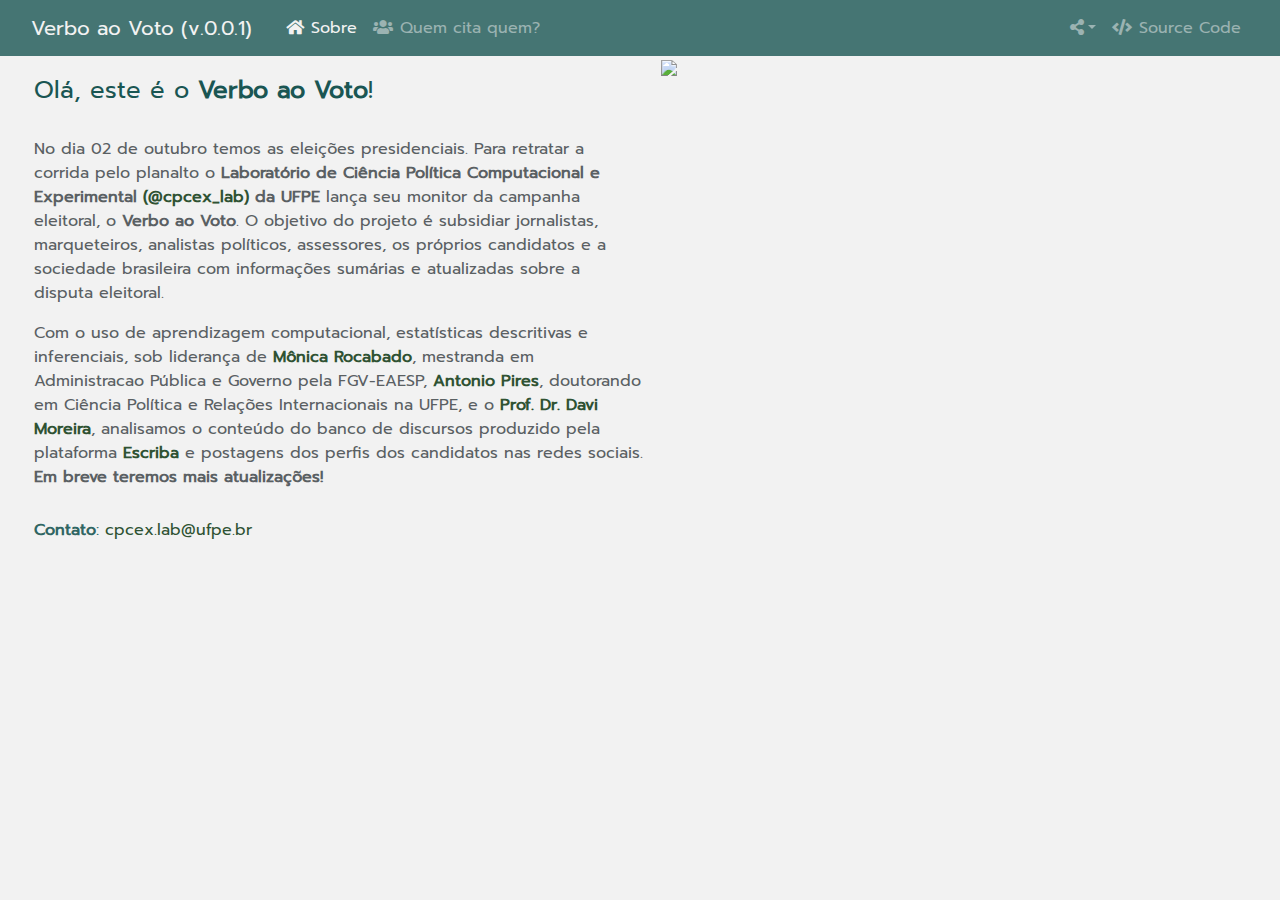
==== docs/index.html @ 6f4619a4 "13/10" ====
<!DOCTYPE html>
<html xmlns="http://www.w3.org/1999/xhtml">
<head>

<meta charset="utf-8">
<meta http-equiv="Content-Type" content="text/html; charset=utf-8" />
<meta name="generator" content="pandoc" />



<title>Verbo ao Voto (v.0.0.1)</title>

<meta property="og:title" content="Verbo ao Voto (v.0.0.1)" />

<meta name='viewport' content='width=device-width, initial-scale=1.0, maximum-scale=1.0, user-scalable=no' />

<link rel="icon" href="data:image/x-icon;" type="image/x-icon">


<script type="text/javascript">
window.FlexDashboardComponents = [];
</script>

<script id="flexdashboard-navbar" type="application/json">
[{"icon":"fa-share-alt","items":[{"title":"Twitter","icon":"fa-twitter"},{"title":"Facebook","icon":"fa-facebook"},{"title":"Google+","icon":"fa-google-plus"},{"title":"LinkedIn","icon":"fa-linkedin"},{"title":"Pinterest","icon":"fa-pinterest"}]},{"title":"Source Code","icon":"fa-code","href":true,"align":"right"}]
</script>
<script src="site_libs/header-attrs-2.13/header-attrs.js"></script>
<script src="site_libs/jquery-3.6.0/jquery-3.6.0.min.js"></script>
<meta name="viewport" content="width=device-width, initial-scale=1, shrink-to-fit=no" />
<link href="site_libs/bootstrap-4.6.0/bootstrap.min.css" rel="stylesheet" />
<script src="site_libs/bootstrap-4.6.0/bootstrap.bundle.min.js"></script>
<link href="site_libs/_Prompt-0.4.1/font.css" rel="stylesheet" />
<link href="https://fonts.googleapis.com/css2?family=JetBrains%20Mono&amp;display=swap" rel="stylesheet"/>
<script src="site_libs/bs3compat-0.3.1/transition.js"></script>
<script src="site_libs/bs3compat-0.3.1/tabs.js"></script>
<script src="site_libs/bs3compat-0.3.1/bs3compat.js"></script>
<script src="site_libs/stickytableheaders-0.1.19/jquery.stickytableheaders.min.js"></script>
<link href="site_libs/font-awesome-5.1.0/css/all.css" rel="stylesheet" />
<link href="site_libs/font-awesome-5.1.0/css/v4-shims.css" rel="stylesheet" />
<script src="site_libs/htmlwidgets-1.5.4/htmlwidgets.js"></script>
<script src="site_libs/plotly-binding-4.9.3/plotly.js"></script>
<script src="site_libs/typedarray-0.1/typedarray.min.js"></script>
<link href="site_libs/crosstalk-1.1.1/css/crosstalk.css" rel="stylesheet" />
<script src="site_libs/crosstalk-1.1.1/js/crosstalk.min.js"></script>
<link href="site_libs/plotly-htmlwidgets-css-1.57.1/plotly-htmlwidgets.css" rel="stylesheet" />
<script src="site_libs/plotly-main-1.57.1/plotly-latest.min.js"></script>
<link href="site_libs/wordcloud2-0.0.1/wordcloud.css" rel="stylesheet" />
<script src="site_libs/wordcloud2-0.0.1/wordcloud2-all.js"></script>
<script src="site_libs/wordcloud2-0.0.1/hover.js"></script>
<script src="site_libs/wordcloud2-binding-0.2.1/wordcloud2.js"></script>
<style type="text/css">

/*
 Dashboard CSS from Keen IO Dashboards
 (https://github.com/keen/dashboards)
*/

body {
  background: #f2f2f2;
  padding: 60px 0 0 8px; /* padding-top overridden by theme */
}

body hr {
  border-color: #d7d7d7;
  margin: 10px 0;
}

.navbar-inverse .navbar-nav > li > a,
.navbar .navbar-brand {
  text-decoration: none;
}

.navbar-logo {
  margin-top: 1px;
}

.navbar-logo img {
  margin-right: 12px;
}

.navbar-author {
  margin-left: 10px;
  font-size: 15px;
}

.navbar .dropdown-menu .fa {
  min-width: 20px;
}

.navbar .dropdown-menu {
  min-width: 150px;
  max-height: 500px;
  overflow: auto;
}

.chart-wrapper,
.nav-tabs-custom,
.sbframe-commentary
{
  background: #fff;
  border: 1px solid #e2e2e2;
  border-radius: 3px;
  margin-bottom: 8px;
  margin-right: 8px;
}

.chart-title {
  border-bottom: 1px solid #d7d7d7;
  color: #666;
  font-size: 14px;
  font-weight: 300;
  padding: 7px 10px 4px;
}

.chart-wrapper .chart-title:empty {
  display: none;
}

.chart-wrapper .chart-stage {
  overflow: hidden;
  padding: 5px 10px;
  position: relative;
}

.chart-wrapper .chart-notes {
  background: #fbfbfb;
  border-top: 1px solid #e2e2e2;
  color: #808080;
  font-size: 12px;
  padding: 8px 10px 5px;
}

/*
 CSS for handling flexbox layout
*/

#dashboard-container {
  visibility: hidden;
}

.tab-content>.dashboard-page-wrapper.active {
  display: -webkit-box;
  display: -webkit-flex;
  display: -ms-flexbox;
  display: flex;
}

.dashboard-page-wrapper {
  display: -webkit-box;
  display: -webkit-flex;
  display: -ms-flexbox;
  display: flex;
  -webkit-box-orient: vertical;
  -webkit-box-direction: normal;
  -webkit-flex-direction: column;
      -ms-flex-direction: column;
          flex-direction: column;
}

.dashboard-row-orientation {
  display: -webkit-box;
  display: -webkit-flex;
  display: -ms-flexbox;
  display: flex;
  -webkit-box-orient: vertical;
  -webkit-box-direction: normal;
  -webkit-flex-direction: column;
      -ms-flex-direction: column;
          flex-direction: column;
}

.dashboard-row {
  display: -webkit-box;
  display: -webkit-flex;
  display: -ms-flexbox;
  display: flex;
  -webkit-box-orient: horizontal;
  -webkit-box-direction: normal;
  -webkit-flex-direction: row;
      -ms-flex-direction: row;
          flex-direction: row;
}

.dashboard-row-flex {
  -webkit-box-flex: 1;
  -webkit-flex: 1;
      -ms-flex: 1;
          flex: 1;
}

.dashboard-column-orientation {
  display: -webkit-box;
  display: -webkit-flex;
  display: -ms-flexbox;
  display: flex;
  -webkit-box-orient: horizontal;
  -webkit-box-direction: normal;
  -webkit-flex-direction: row;
      -ms-flex-direction: row;
          flex-direction: row;
}

.dashboard-column {
  -webkit-box-flex: 1;
  -webkit-flex: 1;
      -ms-flex: 1;
          flex: 1;
  display: -webkit-box;
  display: -webkit-flex;
  display: -ms-flexbox;
  display: flex;
  -webkit-box-orient: vertical;
  -webkit-box-direction: normal;
  -webkit-flex-direction: column;
      -ms-flex-direction: column;
          flex-direction: column;
}

.chart-wrapper-flex {
  -webkit-box-flex: 1;
  -webkit-flex: 1;
      -ms-flex: 1;
          flex: 1;
  display: -webkit-box;
  display: -webkit-flex;
  display: -ms-flexbox;
  display: flex;
  -webkit-box-orient: vertical;
  -webkit-box-direction: normal;
  -webkit-flex-direction: column;
      -ms-flex-direction: column;
          flex-direction: column;
}

.chart-stage-flex {
  -webkit-box-flex: 1;
  -webkit-flex: 1;
      -ms-flex: 1;
          flex: 1;
  position: relative;
}

.chart-shim {
  position: absolute;
  left: 8px; top: 8px; right: 8px; bottom: 8px;
}

.no-padding .chart-shim {
  left: 0; top: 0; right: 0; bottom: 0;
}

.flowing-content-shim {
  overflow: auto;
  left: 0; top: 0; right: 0; bottom: 0;
  padding-left: 8px;
  padding-right: 8px;
}

.flowing-content-container {
  padding-top: 8px;
  padding-bottom: 8px;
}

.chart-stage .table-bordered {
  border: none;
}

.chart-stage .table-bordered > tbody > tr > th,
.chart-stage .table-bordered > tfoot > tr > th,
.chart-stage .table-bordered > tbody > tr > td,
.chart-stage .table-bordered > tfoot > tr > td {
  border: none;
}

.chart-stage .table-bordered > tbody > tr > td {
  border-top: 1px solid #dddddd;
}

.chart-stage .table-bordered > thead > tr > th {
  border: none;
  border-bottom: 2px solid #dddddd;
}

.bootstrap-table table>thead {
  background-color: #fff;
}

.bootstrap-table table.data,
.bootstrap-table table.shiny-table {
  width: inherit !important;
}

.bootstrap-table table.data>tbody>tr>th,
.bootstrap-table table.shiny-table>tbody>tr>th {
  border-top: none;
  border-bottom: 2px solid #dddddd;
  padding: 5px;
}

.bootstrap-table .data td[align=right] {
  font-family: inherit;
}

.chart-wrapper form {
  padding-left: 5px;
  padding-right: 5px;
}

.shiny-input-container label {
  font-weight: normal;
}

.chart-stage .html-widget {
  width: 100% !important;
  height: 100% !important;
}

.chart-stage .html-widget-static-bound {
  width: 100% !important;
  height: 100% !important;
}

.chart-stage .shiny-bound-output {
  width: 100% !important;
  height: 100% !important;
}

/* Omit display of empty paragraphs */

.chart-shim>p:empty {
  display: none;
}

.chart-stage>p:empty {
  display: none;
}

/* Omit display of special knitr options div*/

.chart-stage .knitr-options {
  display: none;
}

/* Automatically resizing images */

.image-container {
  position: absolute;
  top: 0;
  left: 0;
  right: 0;
  bottom: 0;
  margin: 0;
}

.image-container img {
  opacity: 0;
  overflow: hidden;
}

/* Value box */

.value-box {
  border-radius: 2px;
  position: relative;
  display: block;
  margin-right: 8px;
  margin-bottom: 8px;
  box-shadow: 0 1px 1px rgba(0, 0, 0, 0.1);
}

.value-box > .inner {
  padding: 10px;
  padding-left: 20px;
  padding-right: 20px;
}

.value-box .value {
  font-size: 38px;
  font-weight: bold;
  margin: 0 0 3px 0;
  white-space: nowrap;
  padding: 0;
}

.value-box .caption {
  font-size: 15px;
}
.value-box .caption > small {
  display: block;
  font-size: 13px;
  margin-top: 5px;
}

.value-box .icon i {
  position: absolute;
  top: 15px;
  right: 15px;
  font-size: 80px;
  color: rgba(0, 0, 0, 0.15);
}

.linked-value:hover {
  cursor: pointer;
}

.value-box.linked-value:hover {
  box-shadow: 0 2px 2px rgba(0, 0, 0, 0.3);
}

/* STORYBOARD */

.storyboard-nav button {
  background: transparent;
  border: 0;
  opacity: .3;
  outline: none;
  padding: 0;
}

.storyboard-nav button:hover,
.storyboard-nav button:hover {
  opacity: .5;
}

.storyboard-nav button:disabled,
.storyboard-nav button:disabled {
  opacity: .1;
}

.storyboard-nav .sbnext,
.storyboard-nav .sbprev {
  float: left;
  width: 2%;
  height: 120px;
  font-size: 50px;
}

.storyboard-nav .sbprev {
  text-align: left;
  width: 2%;
}

.storyboard-nav .sbnext {
  float: right;
  text-align: right;
  margin-right: 8px;
}

.storyboard-nav .sbframelist {
  margin: 0 auto;
  width: 94%;
  height: 120px;
  overflow: hidden;
  text-shadow: none;
  margin-bottom: 8px;
}

.storyboard-nav .sbframelist ul {
  list-style: none;
  margin: 0;
  padding: 0;
  height: 100%;
}

.storyboard-nav .sbframelist ul li {
  float: left;
  width: 270px;
  height: 100%;
  padding: 10px 10px 10px 10px;
  margin-right: 8px;
  background: #fff;
  border: 1px solid #e2e2e2;
  border-radius: 3px;
  color: #3a3c47;
  text-align: left;
  font-size: 14px;
  cursor: pointer;
}

.storyboard-nav .sbframelist ul li:last-child {
  margin-right: 0px;
}

.storyboard-nav .sbframelist ul li.active {
  color: #fff;
  background: #B8B8B8;
}

.sbframe-commentary {
  width: 300px;
  background: #fbfbfb;
  font-size: 14px;
}

.sbframe-commentary ul {
  padding-left: 22px;
}

.sbframe.active {
  display: flex;
}

.sbframe:not(.active) {
  display: none;
}

/* NAV TABS */

.nav-tabs-custom > .nav-tabs {
  margin: 0;
  border-bottom: 1px solid #d7d7d7;
  color: #666;
  font-size: 14px;
  font-weight: 300;
  border-top-right-radius: 3px;
  border-top-left-radius: 3px;
}
.nav-tabs-custom > .nav-tabs > li {
  border-top: 3px solid transparent;
  margin-bottom: -1px;
  margin-right: 5px;
}
.nav-tabs-custom > .nav-tabs > li > a,
.nav-tabs-custom > .nav-tabs > li > a:active {
  color: #666;
  font-weight: 300;
  font-size: 14px;
  border-radius: 0;
  padding: 3px 10px 5px;
  text-transform: none;
}

.nav-tabs-custom > .nav-tabs > li:not(.active) > a {
  border-bottom-color: transparent;
}

.nav-tabs-custom > .nav-tabs > li > a.text-muted {
  color: #999;
}
.nav-tabs-custom > .nav-tabs > li > a,
.nav-tabs-custom > .nav-tabs > li > a:hover {
  background: transparent;
  margin: 0;
}
.nav-tabs-custom > .nav-tabs > li > a:hover {
  color: #999;
}
.nav-tabs-custom > .nav-tabs > li:not(.active) > a:hover,
.nav-tabs-custom > .nav-tabs > li:not(.active) > a:focus,
.nav-tabs-custom > .nav-tabs > li:not(.active) > a:active {
  border-color: transparent;
}
.nav-tabs-custom > .nav-tabs > li.active {
  border-top-color: #3c8dbc;
}
.nav-tabs-custom > .nav-tabs > li.active > a,
.nav-tabs-custom > .nav-tabs > li.active:hover > a {
  background-color: #fff;
  color: #666;
}
.nav-tabs-custom > .nav-tabs > li.active > a {
  border-top-color: transparent;
  border-left-color: #d7d7d7;
  border-right-color: #d7d7d7;
}
.nav-tabs-custom > .nav-tabs > li:first-of-type {
  margin-left: 0;
}
.nav-tabs-custom > .nav-tabs > li:first-of-type.active > a {
  border-left-color: transparent;
}
.nav-tabs-custom > .nav-tabs.pull-right {
  float: none !important;
}
.nav-tabs-custom > .nav-tabs.pull-right > li {
  float: right;
}
.nav-tabs-custom > .nav-tabs.pull-right > li:first-of-type {
  margin-right: 0;
}
.nav-tabs-custom > .nav-tabs.pull-right > li:first-of-type > a {
  border-left-width: 1px;
}
.nav-tabs-custom > .nav-tabs.pull-right > li:first-of-type.active > a {
  border-left-color: #d7d7d7;
  border-right-color: transparent;
}
.nav-tabs-custom > .nav-tabs > li.header {
  line-height: 35px;
  padding: 0 10px;
  font-size: 20px;
  color: #666;
}
.nav-tabs-custom > .nav-tabs > li.header > .fa,
.nav-tabs-custom > .nav-tabs > li.header > .glyphicon,
.nav-tabs-custom > .nav-tabs > li.header > .ion {
  margin-right: 5px;
}
.nav-tabs-custom > .tab-content {
  background: #fff;
  padding: 0;
  border-bottom-right-radius: 3px;
  border-bottom-left-radius: 3px;
  display: -webkit-box;
  display: -webkit-flex;
  display: -ms-flexbox;
  display: flex;
}

.nav-tabs-custom > .tab-content > .chart-wrapper {
  background: #fff;
  border: none;
  margin: 0;
}


.nav-tabs-custom > .tab-content > .active {
  display: -webkit-box;
  display: -webkit-flex;
  display: -ms-flexbox;
  display: flex;
}

.nav-tabs-custom .dropdown.open > a:active,
.nav-tabs-custom .dropdown.open > a:focus {
  background: transparent;
  color: #999;
}


@media (max-width: 767px) {
  .value-box {
    text-align: center;
    margin-right: 8px;
  }
  .value-box .icon {
    display: none;
  }
}

/* Fixed position sidebar */

.section.sidebar {
  position: fixed;
  top: 51px; /* overridden by theme */
  left: 0;
  bottom: 0;
  border-right: 1px solid #e2e2e2;
  background-color: white; /* overridden by theme */
  padding-left: 10px;
  padding-right: 10px;
  visibility: hidden;
  overflow: auto;
}

.section.sidebar form p:first-child {
  margin-top: 10px;
}

/* Embedded source code */

#flexdashboard-source-code {
  display: none;
}

.featherlight-content #flexdashboard-source-code {
  display: inline-block;
}

.featherlight-content {
  width: 80%;
  max-width: 800px;
  padding: 0 !important;
  border-bottom: none !important;
}

.featherlight:last-of-type {
  background: rgba(0, 0, 0, 0.7);
}

.featherlight-inner {
  width: 100%;
}

.featherlight-content pre {
  margin: 0;
  border: 0;
  background: #fff;
  font-size: 12px;
}

.unselectable {
  -ms-user-select: none;
  -webkit-user-select: none;
  -khtml-user-select: none;
  -moz-user-select: -moz-none;
  -o-user-select: none;
  user-select: none;
}

#flexdashboard-source-code code {
  -ms-user-select: text;
  -webkit-user-select: text;
  -khtml-user-select: text;
  -moz-user-select: text;
  -o-user-select: text;
  user-select: text;
}

/* DataTables Tweaks */

.dataTables_filter input[type="search"] {
  -webkit-appearance: searchfield;
  outline: none;
}

.dataTables_wrapper.no-footer
.dataTables_info {
  padding-top: 0;
}


table.dataTable thead th {
  border-bottom: 1px solid #d7d7d7;
}

.dataTables_wrapper.no-footer .dataTables_scrollBody {
  border-bottom: 1px solid #d7d7d7;
}

/* Mobile phone only CSS */

.desktop-layout div.section.mobile {
  display: none;
}

.mobile-layout div.section.no-mobile {
  display: none;
}

.mobile-figure {
  display: none;
}



@media only screen and (min-width: 768px) {
html, body {
  height: 100%;
}

#dashboard-container {
  height: 100%;
}
}
</style>



</head>

<body>

<div class="navbar navbar-inverse navbar-fixed-top" role="navigation">
<div class="container-fluid">
<div class="navbar-header">

<button id="navbar-button" type="button" class="navbar-toggle collapsed" data-toggle="collapse" data-target="#navbar">
<span class="icon-bar"></span>
<span class="icon-bar"></span>
<span class="icon-bar"></span>
</button>

<span class="navbar-logo pull-left">
  
</span>
<span class="navbar-brand">
  Verbo ao Voto (v.0.0.1)
  <span class="navbar-author">
        </span>
</span>

</div>
<div id="navbar" class="navbar-collapse collapse">
<ul class="nav navbar-nav navbar-left">
</ul>
<ul class="nav navbar-nav navbar-right">
</ul>
</div><!--/.nav-collapse-->
</div><!--/.container-->
</div><!--/.navbar-->

<script type="text/javascript">


var FlexDashboard = (function () {

  // initialize options
  var _options = {};

  var FlexDashboard = function() {

    // default options
    _options = $.extend(_options, {
      theme: "cosmo",
      fillPage: false,
      orientation: 'columns',
      storyboard: false,
      defaultFigWidth: 576,
      defaultFigHeight: 461,
      defaultFigWidthMobile: 360,
      defaultFigHeightMobile: 461,
      isMobile: false,
      isPortrait: false,
      resize_reload: true
    });
  };

  function init(options) {

    // extend default options
    $.extend(true, _options, options);

    // add ids to sections that don't have them (pandoc won't assign ids
    // to e.g. sections with titles consisting of only chinese characters)
    var nextId = 1;
    $('.level1:not([id]),.level2:not([id]),.level3:not([id])').each(function() {
      $(this).attr('id', 'dashboard-' + nextId++);
    });

    // find navbar items
    var navbarItems = $('#flexdashboard-navbar');
    if (navbarItems.length)
      navbarItems = JSON.parse(navbarItems.html());
    addNavbarItems(navbarItems);

    // find the main dashboard container
    var dashboardContainer = $('#dashboard-container');

    // resolve mobile classes
    resolveMobileClasses(dashboardContainer);

    // one time global initialization for components
    componentsInit(dashboardContainer);

    // look for a global sidebar
    var globalSidebar = dashboardContainer.find(".section.level1.sidebar");
    if (globalSidebar.length > 0) {

      // global layout for fullscreen displays
      if (!isMobilePhone()) {

         // hoist it up to the top level
         globalSidebar.insertBefore(dashboardContainer);

         // lay it out (set width/positions)
         layoutSidebar(globalSidebar, dashboardContainer);

      // tuck sidebar into first page for mobile phones
      } else {

        // convert it into a level3 section
        globalSidebar.removeClass('sidebar');
        globalSidebar.removeClass('level1');
        globalSidebar.addClass('level3');
        var h1 = globalSidebar.children('h1');
        var h3 = $('<h3></h3>');
        h3.append(h1.contents());
        h3.insertBefore(h1);
        h1.detach();

        // move it into the first page
        var page = dashboardContainer.find('.section.level1').first();
        if (page.length > 0)
          page.prepend(globalSidebar);
      }
    }

    // look for pages to layout
    var pages = $('div.section.level1');
    if (pages.length > 0) {

        // find the navbar and collapse on clicked
        var navbar = $('#navbar');
        navbar.on("click", "a[data-toggle!=dropdown]", null, function () {
           navbar.collapse('hide');
        });

        // envelop the dashboard container in a tab content div
        dashboardContainer.wrapInner('<div class="tab-content"></div>');

        pages.each(function(index) {

          // lay it out
          layoutDashboardPage($(this));

          // add it to the navbar
          addToNavbar($(this), index === 0);

        });

    } else {

      // remove the navbar and navbar button if we don't
      // have any navbuttons
      if (navbarItems.length === 0) {
        $('#navbar').remove();
        $('#navbar-button').remove();
      }

      // add the storyboard class if requested
      if (_options.storyboard)
        dashboardContainer.addClass('storyboard');

      // layout the entire page
      layoutDashboardPage(dashboardContainer);
    }

    // if we are in shiny we need to trigger a window resize event to
    // force correct layout of shiny-bound-output elements
    if (isShinyDoc())
      $(window).trigger('resize');

    // make main components visible
    $('.section.sidebar').css('visibility', 'visible');
    dashboardContainer.css('visibility', 'visible');

    // handle location hash
    handleLocationHash();

    // intialize prism highlighting
    initPrismHighlighting();

    // record mobile and orientation state then register a handler
    // to refresh if resize_reload is set to true and it changes
    _options.isMobile = isMobilePhone();
    _options.isPortrait = isPortrait();
    if (_options.resize_reload) {
      $(window).on('resize', function() {
        if (_options.isMobile !== isMobilePhone() ||
            _options.isPortrait !== isPortrait()) {
          window.location.reload();
        }
      });
    } else {
      // if in desktop mode and resizing to mobile, make sure the heights are 100%
      // This enforces what `fillpage.css` does for "wider" pages.
      // Since we are not reloading once the page becomes small, we need to force the height to 100%
      // This is a new situation introduced when `_options.resize_reload` is `false`
      if (! _options.isMobile) {
        // only add if `fillpage.css` was added in the first place
        if (_options.fillPage) {
          // fillpage.css
          $("html,body,#dashboard").css("height", "100%");
        }
      }
    }
    // trigger layoutcomplete event
    dashboardContainer.trigger('flexdashboard:layoutcomplete');
  }

  function resolveMobileClasses(dashboardContainer) {
     // add top level layout class
    dashboardContainer.addClass(isMobilePhone() ? 'mobile-layout' :
                                                  'desktop-layout');

    // look for .mobile sections and add .no-mobile to their peers
    var mobileSections = $('.section.mobile');
    mobileSections.each(function() {
       var id = $(this).attr('id');
       var nomobileId = id.replace(/-\d+$/, '');
       $('#' + nomobileId).addClass('no-mobile');
    });
  }

  function addNavbarItems(navbarItems) {

    var navbarLeft = $('ul.navbar-left');
    var navbarRight = $('ul.navbar-right');

    for (var i = 0; i<navbarItems.length; i++) {

      // get the item
      var item = navbarItems[i];

      // determine the container
      var container = null;
      if (item.align === "left")
        container = navbarLeft;
      else
        container = navbarRight;

      // navbar menu if we have multiple items
      if (item.items) {
        var menu = navbarMenu(null, item.icon, item.title, container);
        for (var j = 0; j<item.items.length; j++) {
          var subItem = item.items[j];
          var li = $('<li></li>');
          li.append(navbarLink(subItem.icon, subItem.title, subItem.href, subItem.target));
          menu.append(li);
        }
      } else {
        var li = $('<li></li>');
        li.append(navbarLink(item.icon, item.title, item.href, item.target));
        container.append(li);
      }
    }
  }

  // create or get a reference to an existing dropdown menu
  function navbarMenu(id, icon, title, container) {
    var existingMenu = [];
    if (id)
      existingMenu = container.children('#' + id);
    if (existingMenu.length > 0) {
      return existingMenu.children('ul');
    } else {
      var li = $('<li></li>');
      if (id)
        li.attr('id', id);
      li.addClass('dropdown');
      // auto add "Share" title on mobile if necessary
      if (!title && icon && (icon === "fa-share-alt") && isMobilePhone())
        title = "Share";
      if (title) {
        title = title + ' <span class="caret"></span>';
      }
      var a = navbarLink(icon, title, "#");
      a.addClass('dropdown-toggle');
      a.attr('data-toggle', 'dropdown');
      a.attr('role', 'button');
      a.attr('aria-expanded', 'false');
      li.append(a);
      var ul = $('<ul class="dropdown-menu"></ul>');
      ul.attr('role', 'menu');
      li.append(ul);
      container.append(li);
      return ul;
    }
  }

  function addToNavbar(page, active) {

    // capture the id and data-icon attribute (if any)
    var id = page.attr('id');
    var icon = page.attr('data-icon');
    var navmenu = page.attr('data-navmenu');

    // get hidden state (transfer this to navbar)
    var hidden = page.hasClass('hidden');
    page.removeClass('hidden');

    // sanitize the id for use with bootstrap tabs
    id = id.replace(/[.\/?&!#<>]/g, '').replace(/\s/g, '_');
    page.attr('id', id);

    // get the wrapper
    var wrapper = page.closest('.dashboard-page-wrapper');

    // move the id to the wrapper
    page.removeAttr('id');
    wrapper.attr('id', id);

    // add the tab-pane class to the wrapper
    wrapper.addClass('tab-pane');
    if (active)
      wrapper.addClass('active');

    // get a reference to the h1, discover its inner contens, then detach it
    var h1 = wrapper.find('h1').first();
    var title = h1.contents();
    h1.detach();

    // create a navbar item
    var li = $('<li></li>');
    var a = navbarLink(icon, title, '#' + id);
    a.attr('data-toggle', 'tab');
    li.append(a);

    // add it to the navbar (or navbar menu if specified)
    var container = $('ul.navbar-left');
    if (navmenu) {
      var menuId = navmenu.replace(/\s+/g, '');
      var menu = navbarMenu(menuId, null, navmenu, container);
      menu.append(li);
    } else {
      container.append(li);
    }

    // hide it if requested
    if (hidden)
      li.addClass('hidden');
  }

  function navbarLink(icon, title, href, target) {

    var a = $('<a></a>');
    if (icon) {

      // get the name of the icon set and icon
      var dashPos = icon.indexOf("-");
      var iconSet = null;
      var iconSplit = icon.split(" ");
      if (iconSplit.length > 1) {
        iconSet = iconSplit[0];
        icon = iconSplit.slice(1).join(" ");
      } else {
        iconSet = icon.substring(0, dashPos);
      }
      var iconName = icon.substring(dashPos + 1);

      // create the icon
      var iconElement = $('<span class="' + iconSet + ' ' + icon + '"></span>');
      if (title)
        iconElement.css('margin-right', '7px');
      a.append(iconElement);
      // if href is null see if we can auto-generate based on icon (e.g. social)
      if (!href)
        maybeGenerateLinkFromIcon(iconName, a);
    }
    if (title)
      a.append(title);

    // add the href.
    if (href) {
      if (href === "source_embed") {
        a.attr('href', '#');
        a.attr('data-featherlight', "#flexdashboard-source-code");
        a.featherlight({
            beforeOpen: function(event){
              $('body').addClass('unselectable');
            },
            afterClose: function(event){
              $('body').removeClass('unselectable');
            }
        });
      } else {
        a.attr('href', href);
      }
    }

    // add the arget
    if (target)
      a.attr('target', target);

    return a;
  }

  // auto generate a link from an icon name (e.g. twitter) when possible
  function maybeGenerateLinkFromIcon(iconName, a) {

     var serviceLinks = {
      "twitter": "https://twitter.com/share?text=" + encodeURIComponent(document.title) + "&url="+encodeURIComponent(location.href),
      "facebook": "https://www.facebook.com/sharer/sharer.php?s=100&p[url]="+encodeURIComponent(location.href),
      "google-plus": "https://plus.google.com/share?url="+encodeURIComponent(location.href),
      "linkedin": "https://www.linkedin.com/shareArticle?mini=true&url="+encodeURIComponent(location.href) + "&title=" + encodeURIComponent(document.title),
      "pinterest": "https://pinterest.com/pin/create/link/?url="+encodeURIComponent(location.href) + "&description=" + encodeURIComponent(document.title)
    };

    var makeSocialLink = function(a, href) {
      a.attr('href', '#');
      a.on('click', function(e) {
        e.preventDefault();
        window.open(href);
      });
    };

    $.each(serviceLinks, function(key, value) {
      if (iconName.indexOf(key) !== -1)
        makeSocialLink(a, value);
    });
  }

  // layout a dashboard page
  function layoutDashboardPage(page) {

    // use a page wrapper so that free form content above the
    // dashboard appears at the top rather than the side (as it
    // would without the wrapper in a column orientation)
    var wrapper = $('<div class="dashboard-page-wrapper"></div>');
    page.wrap(wrapper);

    // if there are no level2 or level3 headers synthesize a level3
    // header to contain the (e.g. frame it, scroll container, etc.)
    var headers = page.find('h2,h3');
    if (headers.length === 0)
      page.wrapInner('<div class="section level3"></div>');

    // hoist up any content before level 2 or level 3 headers
    var children = page.children();
    children.each(function(index) {
      if ($(this).hasClass('level2') || $(this).hasClass('level3'))
        return false;
      $(this).insertBefore(page);
    });

    // determine orientation and fillPage behavior for distinct media
    var orientation, fillPage, storyboard;

    // media: mobile phone
    if (isMobilePhone()) {

      // if there is a sidebar we need to ensure it's content
      // is properly framed as an h3
      var sidebar = page.find('.section.sidebar');
      sidebar.removeClass('sidebar');
      sidebar.wrapInner('<div class="section level3"></div>');
      var h2 = sidebar.find('h2');
      var h3 = $('<h3></h3>');
      h3.append(h2.contents());
      h3.insertBefore(h2);
      h2.detach();

      // wipeout h2 elements then enclose them in a single h2
      var level2 = page.find('div.section.level2');
      level2.each(function() {
        level2.children('h2').remove();
        level2.children().unwrap();
      });
      page.wrapInner('<div class="section level2"></div>');

      // substitute mobile images
      if (isPortrait()) {
        var mobileFigures = $('img.mobile-figure');
        mobileFigures.each(function() {
          // get the src (might be base64 encoded)
          var src = $(this).attr('src');

          // find it's peer
          var id = $(this).attr('data-mobile-figure-id');
          var img = $('img[data-figure-id=' + id + "]");
          img.attr('src', src)
             .attr('width', _options.defaultFigWidthMobile)
             .attr('height', _options.defaultFigHeightMobile);
        });
      }

      // hoist storyboard commentary into it's own section
      if (page.hasClass('storyboard')) {
        var commentaryHR = page.find('div.section.level3 hr');
        commentaryHR.each(function() {
          var commentary = $(this).nextAll().detach();
          var commentarySection = $('<div class="section level3"></div>');
          commentarySection.append(commentary);
          commentarySection.insertAfter($(this).closest('div.section.level3'));
          $(this).remove();
        });
      }

      // force a non full screen layout by columns
      orientation = _options.orientation = 'columns';
      fillPage = _options.fillPage = false;
      storyboard = _options.storyboard = false;

    // media: desktop
    } else {

      // determine orientation
      orientation = page.attr('data-orientation');
      if (orientation !== 'rows' && orientation != 'columns')
        orientation = _options.orientation;

      // determine storyboard mode
      storyboard = page.hasClass('storyboard');

      // fillPage based on options (force for storyboard)
      fillPage = _options.fillPage || storyboard;

      // handle sidebar
      var sidebar = page.find('.section.level2.sidebar');
      if (sidebar.length > 0)
        layoutSidebar(sidebar, page);
    }

    // give it and it's parent divs height: 100% if we are in fillPage mode
    if (fillPage) {
      page.addClass('vertical-layout-fill');
      page.css('height', '100%');
      page.parents('div').css('height', '100%');
    } else {
      page.addClass('vertical-layout-scroll');
    }

    // perform the layout
    if (storyboard)
      layoutPageAsStoryboard(page);
    else if (orientation === 'rows')
      layoutPageByRows(page, fillPage);
    else if (orientation === 'columns')
      layoutPageByColumns(page, fillPage);
  }

  function layoutSidebar(sidebar, content) {

    // get it out of the header hierarchy
    sidebar = sidebar.first();
    if (sidebar.hasClass('level1')) {
      sidebar.removeClass('level1');
      sidebar.children('h1').remove();
    } else if (sidebar.hasClass('level2')) {
      sidebar.removeClass('level2');
      sidebar.children('h2').remove();
    }

    // determine width
    var sidebarWidth = isTablet() ? 220 : 250;
    var dataWidth = parseInt(sidebar.attr('data-width'));
    if (dataWidth)
      sidebarWidth = dataWidth;

    // set the width and shift the page right to accomodate the sidebar
    sidebar.css('width', sidebarWidth + 'px');
    content.css('padding-left', sidebarWidth + 'px');

    // wrap it's contents in a form
    sidebar.wrapInner($('<form></form>'));
  }

  function layoutPageAsStoryboard(page) {

    // create storyboard navigation
    var nav = $('<div class="storyboard-nav"></div>');

    // add navigation buttons
    var prev = $('<button class="sbprev"><i class="fa fa-angle-left"></i></button>');
    nav.append(prev);
    var next= $('<button class="sbnext"><i class="fa fa-angle-right"></i></button>');
    nav.append(next);

    // add navigation frame
    var frameList = $('<div class="sbframelist"></div>');
    nav.append(frameList);
    var ul = $('<ul></ul>');
    frameList.append(ul);

     // find all the level3 sections (those are the storyboard frames)
    var frames = page.find('div.section.level3');
    frames.each(function() {

      // mark it
      $(this).addClass('sbframe');

      // divide it into chart content and (optional) commentary
      $(this).addClass('dashboard-column-orientation');

      // stuff the chart into it's own div w/ flex
      $(this).wrapInner('<div class="sbframe-component"></div>');
      setFlex($(this), 1);
      var frame = $(this).children('.sbframe-component');

      // extract the title from the h3
      var li = $('<li></li>');
      var h3 = frame.children('h3');
      li.append(h3.contents());
      h3.detach();
      ul.append(li);

      // extract commentary
      var hr = frame.children('hr');
      if (hr.length) {
        var commentary = hr.nextAll().detach();
        hr.remove();
        var commentaryFrame = $('<div class="sbframe-commentary"></div>');
        commentaryFrame.addClass('flowing-content-shim');
        commentaryFrame.addClass('flowing-content-container');
        commentaryFrame.append(commentary);
        $(this).append(commentaryFrame);

        // look for a data-commentary-width attribute
        var commentaryWidth = $(this).attr('data-commentary-width');
        if (commentaryWidth)
          commentaryFrame.css('width', commentaryWidth + 'px');
      }

      // layout the chart (force flex)
      var result = layoutChart(frame, true);

      // ice the notes if there are none
      if (!result.notes)
        frame.find('.chart-notes').remove();

      // set flex on chart
      setFlex(frame, 1);
    });

    // create a div to hold all the frames
    var frameContent = $('<div class="sbframe-content"></div>');
    frameContent.addClass('dashboard-row-orientation');
    frameContent.append(frames.detach());

    // row orientation to stack nav and frame content
    page.addClass('dashboard-row-orientation');
    page.append(nav);
    page.append(frameContent);
    setFlex(frameContent, 1);

    // initialize sly
    var sly = new Sly(frameList, {
    		horizontal: true,
    		itemNav: 'basic',
    		smart: true,
    		activateOn: 'click',
    		startAt: 0,
    		scrollBy: 1,
    		activatePageOn: 'click',
    		speed: 200,
    		moveBy: 600,
    		dragHandle: true,
    		dynamicHandle: true,
    		clickBar: true,
    		keyboardNavBy: 'items',
    		next: next,
    		prev: prev
    	}).init();

    // make first frame active
    frames.removeClass('active');
    frames.first().addClass('active');

    // subscribe to frame changed events
    sly.on('active', function (eventName, itemIndex) {
      frames.removeClass('active');
      frames.eq(itemIndex).addClass('active')
                          .trigger('shown');
    });
  }

  function layoutPageByRows(page, fillPage) {

    // row orientation
    page.addClass('dashboard-row-orientation');

    // find all the level2 sections (those are the rows)
    var rows = page.find('div.section.level2');

    // if there are no level2 sections then treat the
    // entire page as if it's a level 2 section
    if (rows.length === 0) {
      page.wrapInner('<div class="section level2"></div>');
      rows = page.find('div.section.level2');
    }

    rows.each(function () {

      // flags
      var haveNotes = false;
      var haveFlexHeight = true;

      // remove the h2
      $(this).children('h2').remove();

      // check for a tabset
      var isTabset = $(this).hasClass('tabset');
      if (isTabset)
        layoutTabset($(this));

      // give it row layout semantics if it's not a tabset
      if (!isTabset)
        $(this).addClass('dashboard-row');

      // find all of the level 3 subheads
      var columns = $(this).find('div.section.level3');

      // determine figureSizes sizes
      var figureSizes = chartFigureSizes(columns);

      // fixup the columns
      columns.each(function(index) {

        // layout the chart (force flex if we are in a tabset)
        var result = layoutChart($(this), isTabset);

        // update flexHeight state
        if (!result.flex)
          haveFlexHeight = false;

        // update state
        if (result.notes)
          haveNotes = true;

        // set the column flex based on the figure width
        // (value boxes will just get the default figure width)
        var chartWidth = figureSizes[index].width;
        setFlex($(this), chartWidth + ' ' + chartWidth + ' 0px');

      });

      // remove empty chart note divs
      if (isTabset)
        $(this).find('.chart-notes').filter(function() {
            return $(this).html() === "&nbsp;";
        }).remove();
      if (!haveNotes)
        $(this).find('.chart-notes').remove();

       // make it a flexbox row
      if (haveFlexHeight)
        $(this).addClass('dashboard-row-flex');

      // now we can set the height on all the wrappers (based on maximum
      // figure height + room for title and notes, or data-height on the
      // container if specified). However, don't do this if there is
      // no flex on any of the constituent columns
      var flexHeight = null;
      var dataHeight = parseInt($(this).attr('data-height'));
      if (dataHeight)
        flexHeight = adjustedHeight(dataHeight, columns.first());
      else if (haveFlexHeight)
        flexHeight = maxChartHeight(figureSizes, columns);
      if (flexHeight) {
        if (fillPage)
          setFlex($(this), flexHeight + ' ' + flexHeight + ' 0px');
        else {
          $(this).css('height', flexHeight + 'px');
          setFlex($(this), '0 0 ' + flexHeight + 'px');
        }
      }

    });
  }

  function layoutPageByColumns(page, fillPage) {

    // column orientation
    page.addClass('dashboard-column-orientation');

    // find all the level2 sections (those are the columns)
    var columns = page.find('div.section.level2');

    // if there are no level2 sections then treat the
    // entire page as if it's a level 2 section
    if (columns.length === 0) {
      page.wrapInner('<div class="section level2"></div>');
      columns = page.find('div.section.level2');
    }

    // layout each column
    columns.each(function (index) {

      // remove the h2
      $(this).children('h2').remove();

      // make it a flexbox column
      $(this).addClass('dashboard-column');

      // check for a tabset
      var isTabset = $(this).hasClass('tabset');
      if (isTabset)
        layoutTabset($(this));

      // find all the h3 elements
      var rows = $(this).find('div.section.level3');

      // get the figure sizes for the rows
      var figureSizes = chartFigureSizes(rows);

      // column flex is the max row width (or data-width if specified)
      var flexWidth;
      var dataWidth = parseInt($(this).attr('data-width'));
      if (dataWidth)
        flexWidth = dataWidth;
      else
        flexWidth = maxChartWidth(figureSizes);
      setFlex($(this), flexWidth + ' ' + flexWidth + ' 0px');

      // layout each chart
      rows.each(function(index) {

        // perform the layout
        var result = layoutChart($(this), false);

        // ice the notes if there are none
        if (!result.notes)
          $(this).find('.chart-notes').remove();

        // set flex height based on figHeight, then adjust
        if (result.flex) {
          var chartHeight = figureSizes[index].height;
          chartHeight = adjustedHeight(chartHeight, $(this));
          if (fillPage)
            setFlex($(this), chartHeight + ' ' + chartHeight + ' 0px');
          else {
            $(this).css('height', chartHeight + 'px');
            setFlex($(this), chartHeight + ' ' + chartHeight + ' ' + chartHeight + 'px');
          }
        }
      });
    });
  }

  function chartFigureSizes(charts) {

    // sizes
    var figureSizes = new Array(charts.length);

    // check each chart
    charts.each(function(index) {

      // start with default
      figureSizes[index] = {
        width: _options.defaultFigWidth,
        height: _options.defaultFigHeight
      };

      // look for data-height or data-width then knit options
      var dataWidth = parseInt($(this).attr('data-width'));
      var dataHeight = parseInt($(this).attr('data-height'));
      var knitrOptions = $(this).find('.knitr-options:first');
      var knitrWidth, knitrHeight;
      if (knitrOptions) {
        knitrWidth = parseInt(knitrOptions.attr('data-fig-width'));
        knitrHeight =  parseInt(knitrOptions.attr('data-fig-height'));
      }

      // width
      if (dataWidth)
        figureSizes[index].width = dataWidth;
      else if (knitrWidth)
        figureSizes[index].width = knitrWidth;

      // height
      if (dataHeight)
        figureSizes[index].height = dataHeight;
      else if (knitrHeight)
        figureSizes[index].height = knitrHeight;
    });

    // return sizes
    return figureSizes;
  }

  function maxChartHeight(figureSizes, charts) {

    // first compute the maximum height
    var maxHeight = _options.defaultFigHeight;
    for (var i = 0; i<figureSizes.length; i++)
      if (figureSizes[i].height > maxHeight)
        maxHeight = figureSizes[i].height;

    // now add offests for chart title and chart notes
    if (charts.length)
      maxHeight = adjustedHeight(maxHeight, charts.first());

    return maxHeight;
  }

  function adjustedHeight(height, chart) {
    if (chart.length > 0) {
      var chartTitle = chart.find('.chart-title');
      if (chartTitle.length)
        height += chartTitle.first().outerHeight();
      var chartNotes = chart.find('.chart-notes');
      if (chartNotes.length)
        height += chartNotes.first().outerHeight();
    }
    return height;
  }

  function maxChartWidth(figureSizes) {
    var maxWidth = _options.defaultFigWidth;
    for (var i = 0; i<figureSizes.length; i++)
      if (figureSizes[i].width > maxWidth)
        maxWidth = figureSizes[i].width;
    return maxWidth;
  }

  // layout a chart
  function layoutChart(chart, forceFlex) {

    // state to return
    var result = {
      notes: false,
      flex: false
    };

    // extract the title
    var title = extractTitle(chart);

    // find components that apply to this container
    var components = componentsFind(chart);

    // if it's a custom component then call it and return
    var customComponents = componentsCustom(components);
    if (customComponents.length) {
      componentsLayout(customComponents, title, chart);
      result.notes = false;
      result.flex = forceFlex || componentsFlex(customComponents);
      return result;
    }

    // put all the content in a chart wrapper div
    chart.addClass('chart-wrapper');
    chart.wrapInner('<div class="chart-stage"></div>');
    var chartContent = chart.children('.chart-stage');

    // flex the content if appropriate
    result.flex = forceFlex || componentsFlex(components);
    if (result.flex) {
      // add flex classes
      chart.addClass('chart-wrapper-flex');
      chartContent.addClass('chart-stage-flex');

      // additional shim to break out of flexbox sizing
      chartContent.wrapInner('<div class="chart-shim"></div>');
      chartContent = chartContent.children('.chart-shim');
    }

    // set custom data-padding attribute
    var pad = chart.attr('data-padding');
    if (pad) {
      if (pad === "0")
        chart.addClass('no-padding');
      else {
        pad = pad + 'px';
        chartContent.css('left', pad)
                    .css('top', pad)
                    .css('right', pad)
                    .css('bottom', pad)
      }
    }

    // call compoents
    componentsLayout(components, title, chartContent);

    // also activate components on shiny output
    findShinyOutput(chartContent).on('shiny:value',
      function(event) {
        var element = $(event.target);
        setTimeout(function() {

          // see if we opted out of flex based on our output (for shiny
          // we can't tell what type of output we have until after the
          // value is bound)
          var components = componentsFind(element);
          var flex = forceFlex || componentsFlex(components);
          if (!flex) {
            chart.css('height', "");
            setFlex(chart, "");
            chart.removeClass('chart-wrapper-flex');
            chartContent.removeClass('chart-stage-flex');
            chartContent.children().unwrap();
          }

          // perform layout
          componentsLayout(components, title, element.parent());
        }, 10);
      });

    // add the title
    var chartTitle = $('<div class="chart-title"></div>');
    chartTitle.append(title);
    chart.prepend(chartTitle);

    // add the notes section
    var chartNotes = $('<div class="chart-notes"></div>');
    chartNotes.html('&nbsp;');
    chart.append(chartNotes);

    // attempt to extract notes if we have a component
    if (components.length)
      result.notes = extractChartNotes(chartContent, chartNotes);

    // return result
    return result;
  }

  // build a tabset from a section div with the .tabset class
  function layoutTabset(tabset) {

    // check for fade option
    var fade = tabset.hasClass("tabset-fade");
    var navClass = "nav-tabs";

    // determine the heading level of the tabset and tabs
    var match = tabset.attr('class').match(/level(\d) /);
    if (match === null)
      return;
    var tabsetLevel = Number(match[1]);
    var tabLevel = tabsetLevel + 1;

    // find all subheadings immediately below
    var tabs = tabset.find("div.section.level" + tabLevel);
    if (!tabs.length)
      return;

    // create tablist and tab-content elements
    var tabList = $('<ul class="nav ' + navClass + '" role="tablist"></ul>');
    $(tabs[0]).before(tabList);
    var tabContent = $('<div class="tab-content"></div>');
    $(tabs[0]).before(tabContent);

    // build the tabset
    tabs.each(function(i) {

      // get the tab div
      var tab = $(tabs[i]);

      // get the id then sanitize it for use with bootstrap tabs
      var id = tab.attr('id');

      // sanitize the id for use with bootstrap tabs
      id = id.replace(/[.\/?&!#<>]/g, '').replace(/\s/g, '_');
      tab.attr('id', id);

      // get the heading element within it and grab it's text
      var heading = tab.find('h' + tabLevel + ':first');
      var headingDom = heading.contents();

      // build and append the tab list item
      var a = $('<a role="tab" data-toggle="tab"></a>');
      a.append(headingDom);
      a.attr('href', '#' + id);
      a.attr('aria-controls', id);
      var li = $('<li role="presentation"></li>');
      li.append(a);
      if (i === 0)
        li.attr('class', 'active');
      tabList.append(li);

      // set it's attributes
      tab.attr('role', 'tabpanel');
      tab.addClass('tab-pane');
      tab.addClass('tabbed-pane');
      tab.addClass('no-title');
      if (fade)
        tab.addClass('fade');
      if (i === 0) {
        tab.addClass('active');
        if (fade)
          tab.addClass('in');
      }

      // move it into the tab content div
      tab.detach().appendTo(tabContent);
    });

    // add nav-tabs-custom
    tabset.addClass('nav-tabs-custom');

    // internal layout is dashboard-column with tab-content flexing
    tabset.addClass('dashboard-column');
    setFlex(tabContent, 1);
  }

  // one time global initialization for components
  function componentsInit(dashboardContainer) {
    for (var i=0; i<window.FlexDashboardComponents.length; i++) {
      var component = window.FlexDashboardComponents[i];
      if (component.init)
        component.init(dashboardContainer);
    }
  }

  // find components that apply within a container
  function componentsFind(container) {

    // look for components
    var components = [];
    for (var i=0; i<window.FlexDashboardComponents.length; i++) {
      var component = window.FlexDashboardComponents[i];
      if (component.find(container).length)
        components.push(component);
    }

    // if there were none then use a special flowing content component
    // that just adds a scrollbar in fillPage mode
    if (components.length == 0) {
      components.push({
        find: function(container) {
          return container;
        },

        flex: function(fillPage) {
          return fillPage;
        },

        layout: function(title, container, element, fillPage) {
          if (fillPage) {
            container.addClass('flowing-content-shim');
            container.addClass('flowing-content-container');
          }
        }
      });
    }

    return components;
  }

  // if there is a custom component then pick it out
  function componentsCustom(components) {
    var customComponent = [];
    for (var i=0; i<components.length; i++)
      if (components[i].type === "custom") {
        customComponent.push(components[i]);
        break;
      }
    return customComponent;
  }

  // query all components for flex
  function componentsFlex(components) {

    // no components at all means no flex
    if (components.length === 0)
      return false;

    // otherwise query components (assume true unless we see false)
    var isMobile = isMobilePhone();
    for (var i=0; i<components.length; i++)
      if (components[i].flex && !components[i].flex(_options.fillPage))
        return false;
    return true;
  }

  // layout all components
  function componentsLayout(components, title, container) {
    var isMobile = isMobilePhone();
    for (var i=0; i<components.length; i++) {
      var element = components[i].find(container);
      if (components[i].layout) {
        // call layout (don't call other components if it returns false)
        var result = components[i].layout(title, container, element, _options.fillPage);
        if (result === false)
          return;
      }
    }
  }

  // get a reference to the h3, discover it's inner html, and remove it
  function extractTitle(container) {
    var h3 = container.children('h3').first();
    var title = '';
    if (!container.hasClass('no-title'))
      title = h3.contents();
    h3.detach();
    return title;
  }

  // extract chart notes
  function extractChartNotes(chartContent, chartNotes) {
    // look for a terminating blockquote or image caption
    var blockquote = chartContent.children('blockquote:last-child');
    var caption = chartContent.children('div.image-container')
                              .children('p.caption');
    if (blockquote.length) {
      chartNotes.empty().append(blockquote.children('p:first-child').contents());
      blockquote.remove();
      return true;
    } else if (caption.length) {
      chartNotes.empty().append(caption.contents());
      caption.remove();
      return true;
    } else {
      return false;
    }
  }

  function findShinyOutput(chartContent) {
    return chartContent.find('.shiny-text-output, .shiny-html-output');
  }

  // safely detect rendering on a mobile phone
  function isMobilePhone() {
    try
    {
      return ! window.matchMedia("only screen and (min-width: 768px)").matches;
    }
    catch(e) {
      return false;
    }
  }

  function isFillPage() {
    return _options.fillPage;
  }

  // detect portrait mode
  function isPortrait() {
    return ($(window).width() < $(window).height());
  }

  // safely detect rendering on a tablet
  function isTablet() {
    try
    {
      return window.matchMedia("only screen and (min-width: 769px) and (max-width: 992px)").matches;
    }
    catch(e) {
      return false;
    }
  }

  // test whether this is a shiny doc
  function isShinyDoc() {
    return (typeof(window.Shiny) !== "undefined" && !!window.Shiny.outputBindings);
  }

  // set flex using vendor specific prefixes
  function setFlex(el, flex) {
    el.css('-webkit-box-flex', flex)
      .css('-webkit-flex', flex)
      .css('-ms-flex', flex)
      .css('flex', flex);
  }

  // support bookmarking of pages
  function handleLocationHash() {

    // restore tab/page from bookmark
    var hash = window.decodeURIComponent(window.location.hash);
    if (hash.length > 0)
      $('ul.nav a[href="' + hash + '"]').tab('show');
    FlexDashboardUtils.manageActiveNavbarMenu();

    // navigate to a tab when the history changes
    window.addEventListener("popstate", function(e) {
      var hash = window.decodeURIComponent(window.location.hash);
      var activeTab = $('ul.nav a[href="' + hash + '"]');
      if (activeTab.length) {
        activeTab.tab('show');
      } else {
        $('ul.nav a:first').tab('show');
      }
      FlexDashboardUtils.manageActiveNavbarMenu();
    });

    // add a hash to the URL when the user clicks on a tab/page
    $('.navbar-nav a[data-toggle="tab"]').on('click', function(e) {
      var baseUrl = FlexDashboardUtils.urlWithoutHash(window.location.href);
      var hash = FlexDashboardUtils.urlHash($(this).attr('href'));
      var href = baseUrl + hash;
      FlexDashboardUtils.setLocation(href);
    });

    // handle clicks of other links that should activate pages
    var navPages = $('ul.navbar-nav li a[data-toggle=tab]');
    navPages.each(function() {
      var href =  $(this).attr('href');
      var links = $('a[href="' + href + '"][data-toggle!=tab]');
      links.each(function() {
        $(this).on('click', function(e) {
          window.FlexDashboardUtils.showPage(href);
        });
      });
    });
  }

  // tweak Prism highlighting
  function initPrismHighlighting() {

    if (window.Prism) {
      Prism.languages.insertBefore('r', 'comment', {
        'heading': [
          {
            // title 1
        	  // =======

        	  // title 2
        	  // -------
        	  pattern: /\w+.*(?:\r?\n|\r)(?:====+|----+)/,
            alias: 'operator'
          },
          {
            // ### title 3
            pattern: /(^\s*)###[^#].+/m,
            lookbehind: true,
            alias: 'operator'
          }
        ]
      });

      // prism highlight
      Prism.highlightAll();
    }
  }


  // get theme color
  var themeColors = {
    bootstrap: {
      primary: "rgba(51, 122, 183, 0.4)",
      info: "rgb(217, 237, 247)",
      success: "rgb(223, 240, 216)",
      warning: "rgb(252, 248, 227)",
      danger: "rgb(242, 222, 222)"
    },
    cerulean: {
      primary: "rgb(47, 164, 231)",
      info: "rgb(217, 237, 247)",
      success: "rgb(223, 240, 216)",
      warning: "rgb(252, 248, 227)",
      danger: "rgb(242, 222, 222)"
    },
    journal: {
      primary: "rgba(235, 104, 100, 0.70)",
      info: "rgb(217, 237, 247)",
      success: "rgb(223, 240, 216)",
      warning: "rgb(252, 248, 227)",
      danger: "rgb(242, 222, 222)"
    },
    flatly: {
      primary: "rgba(44, 62, 80, 0.70)",
      info: "rgba(52, 152, 219, 0.70)",
      success: "rgba(24, 188, 156, 0.70)",
      warning: "rgba(243, 156, 18, 0.70)",
      danger: "rgba(231, 76, 60, 0.70)"
    },
    readable: {
      primary: "rgba(69, 130, 236, 0.4)",
      info: "rgb(217, 237, 247)",
      success: "rgb(223, 240, 216)",
      warning: "rgb(252, 248, 227)",
      danger: "rgb(242, 222, 222)"
    },
    spacelab: {
      primary: "rgba(68, 110, 155, 0.25)",
      info: "rgb(217, 237, 247)",
      success: "rgb(223, 240, 216)",
      warning: "rgb(252, 248, 227)",
      danger: "rgb(242, 222, 222)"
    },
    united: {
      primary: "rgba(221, 72, 20, 0.30)",
      info: "rgb(217, 237, 247)",
      success: "rgb(223, 240, 216)",
      warning: "rgb(252, 248, 227)",
      danger: "rgb(242, 222, 222)"
    },
    cosmo: {
      primary: "rgba(39, 128, 227, 0.7)",
      info: "rgba(153, 84, 187, 0.7)",
      success: "rgba(63, 182, 24, 0.7)",
      warning: "rgba(255, 117, 24, 0.7)",
      danger: "rgba(255, 0, 57, 0.7)"
    },
    lumen: {
      primary: "rgba(21, 140, 186, 0.70)",
      info: "rgba(117, 202, 235, 0.90)",
      success: "rgba(40, 182, 44, 0.70)",
      warning: "rgba(255, 133, 27, 0.70)",
      danger: "rgba(255, 65, 54, 0.70)"
    },
    paper: {
      primary: "rgba(33, 150, 243, 0.35)",
      info: "rgb(225, 190, 231)",
      success: "rgb(223, 240, 216)",
      warning: "rgb(255, 224, 178)",
      danger: "rgb(249, 189, 187)"
    },
    sandstone: {
      primary: "rgba(50, 93, 136, 0.3)",
      info: "rgb(217, 237, 247)",
      success: "rgb(223, 240, 216)",
      warning: "rgb(252, 248, 227)",
      danger: "rgb(242, 222, 222)"
    },
    simplex: {
      primary: "rgba(217, 35, 15, 0.25)",
      info: "rgb(217, 237, 247)",
      success: "rgb(223, 240, 216)",
      warning: "rgb(252, 248, 227)",
      danger: "rgb(242, 222, 222)"
    },
    yeti: {
      primary: "rgba(0, 140, 186, 0.298039)",
      info: "rgb(217, 237, 247)",
      success: "rgb(223, 240, 216)",
      warning: "rgb(252, 248, 227)",
      danger: "rgb(242, 222, 222)"
    }
  }
  function themeColor(color) {
    return themeColors[_options.theme][color];
  }

  FlexDashboard.prototype = {
    constructor: FlexDashboard,
    init: init,
    isMobilePhone: isMobilePhone,
    isFillPage: isFillPage,
    themeColor: themeColor
  };

  return FlexDashboard;

})();

// utils
window.FlexDashboardUtils = {
  resizableImage: function(img) {
    var src = img.attr('src');
    var url = 'url("' + src + '")';
    img.parent().css('background', url)
                .css('background-size', 'contain')
                .css('background-repeat', 'no-repeat')
                .css('background-position', 'center')
                .addClass('image-container');
  },
  setLocation: function(href) {
    if (history && history.pushState) {
      history.pushState(null, null, href);
    } else {
      window.location.replace(href);
    }
    setTimeout(function() {
        window.scrollTo(0, 0);
    }, 10);
    this.manageActiveNavbarMenu();
  },
  showPage: function(href) {
    $('ul.navbar-nav li a[href="' + href + '"]').tab('show');
    var baseUrl = this.urlWithoutHash(window.location.href);
    var loc = baseUrl + href;
    this.setLocation(loc);
  },
  showLinkedValue: function(href) {
    // check for a page link
    if ($('ul.navbar-nav li a[data-toggle=tab][href="' + href + '"]').length > 0)
      this.showPage(href);
    else
      window.open(href);
  },
  urlWithoutHash: function(url) {
    var hashLoc = url.indexOf('#');
    if (hashLoc != -1)
      return url.substring(0, hashLoc);
    else
      return url;
  },
  urlHash: function(url) {
    var hashLoc = url.indexOf('#');
    if (hashLoc != -1)
      return url.substring(hashLoc);
    else
      return "";
  },
  manageActiveNavbarMenu: function () {
    // remove active from anyone currently active
    $('.navbar ul.nav').find('li').removeClass('active');
    // find the active tab
    var activeTab = $('.dashboard-page-wrapper.tab-pane.active');
    if (activeTab.length > 0) {
      var tabId = activeTab.attr('id');
      if (tabId)
        $(".navbar ul.nav a[href='#" + tabId + "']").parents('li').addClass('active');
    }
  }
};

window.FlexDashboard = new FlexDashboard();

// empty content
window.FlexDashboardComponents.push({
  find: function(container) {
    if (container.find('p').length == 0)
      return container;
    else
      return $();
  }
})

// plot image
window.FlexDashboardComponents.push({

  find: function(container) {
    return container.children('p')
                    .children('img:only-child');
  },

  layout: function(title, container, element, fillPage) {
    FlexDashboardUtils.resizableImage(element);
  }
});

// plot image (figure style)
window.FlexDashboardComponents.push({

  find: function(container) {
    return container.children('div.figure').children('img');
  },

  layout: function(title, container, element, fillPage) {
    FlexDashboardUtils.resizableImage(element);
  }
});

// htmlwidget
window.FlexDashboardComponents.push({

  init: function(dashboardContainer) {
    // trigger "shown" after initial layout to force static htmlwidgets
    // in runtime: shiny to be resized after the dom has been transformed
    dashboardContainer.on('flexdashboard:layoutcomplete', function(event) {
      setTimeout(function() {
        dashboardContainer.trigger('shown');
      }, 200);
    });
  },

  find: function(container) {
    return container.children('div[id^="htmlwidget-"],div.html-widget');
  }
});

// gauge
window.FlexDashboardComponents.push({

  find: function(container) {
    return container.children('div.html-widget.gauge');
  },

  flex: function(fillPage) {
    return false;
  },

  layout: function(title, container, element, fillPage) {


  }

});

// shiny output
window.FlexDashboardComponents.push({
  find: function(container) {
    return container.children('div[class^="shiny-"]');
  }
});

// datatables
window.FlexDashboardComponents.push({
  find: function(container) {
    return container.find('.datatables');
  },
  flex: function(fillPage) {
    return fillPage;
  }
});

// bootstrap table
window.FlexDashboardComponents.push({

  find: function(container) {
    var bsTable = container.find('table.table');
    if (bsTable.length !== 0)
      return bsTable;
    else
      return container.find('tr.header').parent('thead').parent('table');
  },

  flex: function(fillPage) {
    return fillPage;
  },

  layout: function(title, container, element, fillPage) {

    // alias variables
    var bsTable = element;

    // fixup xtable generated tables with a proper thead
    var headerRow = bsTable.find('tbody > tr:first-child > th').parent();
    if (headerRow.length > 0) {
      var thead = $('<thead></thead>');
      bsTable.prepend(thead);
      headerRow.detach().appendTo(thead);
    }

    // improve appearance
    container.addClass('bootstrap-table');

    // for fill page provide scrolling w/ sticky headers
    if (fillPage) {
      // force scrollbar on overflow
      container.addClass('flowing-content-shim');

      // stable table headers when scrolling
      bsTable.stickyTableHeaders({
        scrollableArea: container
      });
    }
  }
});

// embedded shiny app
window.FlexDashboardComponents.push({

  find: function(container) {
    return container.find('iframe.shiny-frame');
  },

  flex: function(fillPage) {
    return fillPage;
  },

  layout: function(title, container, element, fillPage) {
    if (fillPage) {
      element.attr('height', '100%');
    } else {
      // provide default height if necessary
      var height = element.get(0).style.height;
      if (!height)
        height = element.attr('height');
      if (!height)
        element.attr('height', 500);
    }
  }
});

// shiny fillRow or fillCol
window.FlexDashboardComponents.push({

  find: function(container) {
    return container.find('.flexfill-container');
  },

  flex: function(fillPage) {
    return fillPage;
  },

  layout: function(title, container, element, fillPage) {
    if (fillPage)
      element.css('height', '100%');
    else {
      // provide default height if necessary
      var height = element.get(0).style.height;
      if (height === "100%" || height === "auto" || height === "initial" ||
          height === "inherit" || !height) {
        element.css('height', 500);
      }
    }
  }
});

// valueBox
window.FlexDashboardComponents.push({

  type: "custom",

  find: function(container) {
    if (container.find('span.value-output, .shiny-valuebox-output').length)
      return container;
    else
      return $();
  },

  flex: function(fillPage) {
    return false;
  },

  layout: function(title, container, element, fillPage) {

    // alias variables
    var chartTitle = title;
    var valueBox = element;

    // add value-box class to container
    container.addClass('value-box');

    // value paragraph
    var value = $('<p class="value"></p>');

    // if we have shiny-text-output then just move it in
    var valueOutputSpan = [];
    var shinyOutput = valueBox.find('.shiny-valuebox-output').detach();
    if (shinyOutput.length) {
      valueBox.children().remove();
      shinyOutput.html("&mdash;");
      value.append(shinyOutput);
    } else {
      // extract the value (remove leading vector index)
      var chartValue = valueBox.text().trim();
      chartValue = chartValue.replace("[1] ", "");
      valueOutputSpan = valueBox.find('span.value-output').detach();
      valueBox.children().remove();
      value.text(chartValue);
    }

    // caption
    var caption = $('<p class="caption"></p>');
    caption.append(chartTitle);

    // build inner div for value box and add it
    var inner = $('<div class="inner"></div>');
    inner.append(value);
    inner.append(caption);
    valueBox.append(inner);

    // add icon if specified
    var icon = $('<div class="icon"><i></i></div>');
    valueBox.append(icon);
    function setIcon(chartIcon) {
      var iconLib = "";
      var iconSplit = chartIcon.split(" ");
      if (iconSplit.length > 1) {
        iconLib = iconSplit[0];
        chartIcon = iconSplit.slice(1).join(" ");
      } else {
        var components = chartIcon.split("-");
        if (components.length > 1)
          iconLib = components[0];
      }
      icon.children('i').attr('class', iconLib + ' ' + chartIcon);
    }
    var chartIcon = valueBox.attr('data-icon');
    if (chartIcon)
      setIcon(chartIcon);

    // set color based on data-background if necessary
    var dataBackground = valueBox.attr('data-background');
    if (dataBackground)
      valueBox.css('background-color', bgColor);
    else {
      // default to bg-primary if no other background is specified
      if (!valueBox.hasClass('bg-primary') &&
          !valueBox.hasClass('bg-info') &&
          !valueBox.hasClass('bg-warning') &&
          !valueBox.hasClass('bg-success') &&
          !valueBox.hasClass('bg-danger')) {
        valueBox.addClass('bg-primary');
      }
    }

    // handle data attributes in valueOutputSpan
    function handleValueOutput(valueOutput) {

      // caption
      var dataCaption = valueOutput.attr('data-caption');
      if (dataCaption)
        caption.html(dataCaption);

      // icon
      var dataIcon = valueOutput.attr('data-icon');
      if (dataIcon)
        setIcon(dataIcon);

      // color
      var dataColor = valueOutput.attr('data-color');
      if (dataColor) {
        if (dataColor.indexOf('bg-') === 0) {
          valueBox.css('background-color', '');
          if (!valueBox.hasClass(dataColor)) {
             valueBox.removeClass('bg-primary bg-info bg-warning bg-danger bg-success');
             valueBox.addClass(dataColor);
          }
        } else {
          valueBox.removeClass('bg-primary bg-info bg-warning bg-danger bg-success');
          valueBox.css('background-color', dataColor);
        }
      }

      // url
      var dataHref = valueOutput.attr('data-href');
      if (dataHref) {
        valueBox.addClass('linked-value');
        valueBox.off('click.value-box');
        valueBox.on('click.value-box', function(e) {
          window.FlexDashboardUtils.showLinkedValue(dataHref);
        });
      }
    }

    // check for a valueOutputSpan
    if (valueOutputSpan.length > 0) {
      handleValueOutput(valueOutputSpan);
    }

    // if we have a shinyOutput then bind a listener to handle
    // new valueOutputSpan values
    shinyOutput.on('shiny:value',
      function(event) {
        var element = $(event.target);
        setTimeout(function() {
          var valueOutputSpan = element.find('span.value-output');
          if (valueOutputSpan.length > 0)
            handleValueOutput(valueOutputSpan);
        }, 10);
      }
    );
  }
});
</script>

<div id="dashboard-container">

<!--- vertical_layout: scroll --->
<style>
p {
  color: #5a6063;
}

h4 {
  color: #1A5653;
}

body {    /*push content away from far right and left edges*/
  margin-right: 2%;
  margin-left: 2%;
}
</style>
<div id="sobre" class="section level1" data-icon="fa-home">
<h1>Sobre</h1>
<div id="column" class="section level2">
<h2>Column</h2>
<h4>
Olá, este é o <strong>Verbo ao Voto</strong>!
</h4>
<br>
<!--- Até lá, os principais candidatos disputam voto a voto com propostas, promessas, debates, postagens em redes sociais e ataques a seus concorrentes em campanha diária.--->
<p>
No dia 02 de outubro temos as eleições presidenciais. Para retratar a
corrida pelo planalto o <strong>Laboratório de Ciência Política
Computacional e Experimental <a href="www.twitter.com/cpcex_lab">(<span
class="citation">@cpcex_lab</span>)</a> da UFPE</strong> lança seu
monitor da campanha eleitoral, o <strong>Verbo ao Voto</strong>. O
objetivo do projeto é subsidiar jornalistas, marqueteiros, analistas
políticos, assessores, os próprios candidatos e a sociedade brasileira
com informações sumárias e atualizadas sobre a disputa eleitoral.
</p>
<p>
Com o uso de aprendizagem computacional, estatísticas descritivas e
inferenciais, sob liderança de <a
href="https://cpcex-lab.rbind.io/author/monica-rocabado/"><strong>Mônica
Rocabado</strong></a>, mestranda em Administracao Pública e Governo pela
FGV-EAESP, <a
href="https://cpcex-lab.rbind.io/author/antonio-pires/"><strong>Antonio
Pires</strong></a>, doutorando em Ciência Política e Relações
Internacionais na UFPE, e o <a
href="https://cpcex-lab.rbind.io/author/davi-moreira/"><strong>Prof. Dr. Davi
Moreira</strong></a>, analisamos o conteúdo do banco de discursos
produzido pela plataforma <a
href="https://escriba.aosfatos.org/"><strong>Escriba</strong></a> e
postagens dos perfis dos candidatos nas redes sociais. <strong>Em breve
teremos mais
atualizações!</strong><!---Mais informações podem ser encontradas em nosso website.--->
</p>
<!--- o projeto tem o objetivo de apresentar as principais dimensões da corrida presidencial. Para tanto, a--->
<h6>
<strong>Contato</strong>: <a
href="cpcex.lab@ufpe.br">cpcex.lab@ufpe.br</a>
</h6>
</div>
<div id="column-1" class="section level2">
<h2>Column</h2>
<div class="knitr-options" data-fig-width="576" data-fig-height="288">

</div>
<p><img src="verbo_ao_voto_03.gif" width="576" data-figure-id=fig1 style="display: block; margin: auto;" /></p>
</div>
</div>
<div id="quem-cita-quem" class="section level1" data-icon="fa-users">
<h1>Quem cita quem?</h1>
<div id="inputs" class="section level2 sidebar">
<h2 class="sidebar">Inputs</h2>
<h4>
Bem ou mal, o importante é que fale de mim?
</h4>
<br>
<p>
Aqui você conhece em que medida um determinado candidato foi
nominalmente citado durante a comunicação de seus adversários desde o
início da campanha presidencial, em 16 de Agosto de 2022. Apresentamos
quem citou quem, o acumulado de citações, e as menções por dia de
campanha. <strong>Atualizado com dados até 13 de Outubro de
2022</strong>.
</p>
<!---Column {data-width=400}--->
</div>
<div id="column-2" class="section level2 tabset">
<h2 class="tabset">Column</h2>
<div id="quem-citou-quem" class="section level3">
<h3>Quem citou quem?</h3>
<h4>
Quem citou quem?
</h4>
<p>
O gráfico abaixo representa o total de citações nominais de adversários
na comunicação de um determinado candidato do início da campanha
presidencial, em 16 de agosto de 2022, até 13 de Outubro de 2022 em
todas as fontes analisadas.
</p>
<div class="knitr-options" data-fig-width="576" data-fig-height="460">

</div>
<div id="htmlwidget-8bf67aa7a8f9b67dca93" style="width:576px;height:460.8px;" class="plotly html-widget"></div>
<script type="application/json" data-for="htmlwidget-8bf67aa7a8f9b67dca93">{"x":{"visdat":{"6a1113c9787c":["function () ","plotlyVisDat"]},"cur_data":"6a1113c9787c","attrs":{"6a1113c9787c":{"orientation":"h","arrangement":"fixed","node":{"label":["Jair Bolsonaro (PL)","Ciro Gomes (PDT)","Lula (PT)","Simone Tebet (MDB)","Jair Bolsonaro (PL)","Ciro Gomes (PDT)","Lula (PT)","Simone Tebet (MDB)"],"color":["#2c7bb6","#fdae61","#d7191c","#018571","#2c7bb6","#fdae61","#d7191c","#018571"],"pad":15,"thickness":20,"line":{"color":"black","width":0.5}},"link":{"source":[0,0,0,1,1,1,2,2,2,3,3,3],"target":[6,5,7,6,4,7,4,5,7,6,4,5],"value":[703,30,19,1197,1010,47,296,45,44,105,93,43],"color":["#2C7BB666","#2C7BB666","#2C7BB666","#FDAE6166","#FDAE6166","#FDAE6166","#D7191C66","#D7191C66","#D7191C66","#01857166","#01857166","#01857166"]},"alpha_stroke":1,"sizes":[10,100],"spans":[1,20],"type":"sankey"}},"layout":{"height":450,"margin":{"b":40,"l":60,"t":25,"r":10},"autosize":false,"hovermode":"closest","showlegend":false},"source":"A","config":{"showSendToCloud":false,"displaylogo":false,"scrollZoom":true},"data":[{"orientation":"h","arrangement":"fixed","node":{"label":["Jair Bolsonaro (PL)","Ciro Gomes (PDT)","Lula (PT)","Simone Tebet (MDB)","Jair Bolsonaro (PL)","Ciro Gomes (PDT)","Lula (PT)","Simone Tebet (MDB)"],"color":["#2c7bb6","#fdae61","#d7191c","#018571","#2c7bb6","#fdae61","#d7191c","#018571"],"pad":15,"thickness":20,"line":{"color":"black","width":0.5}},"link":{"source":[0,0,0,1,1,1,2,2,2,3,3,3],"target":[6,5,7,6,4,7,4,5,7,6,4,5],"value":[703,30,19,1197,1010,47,296,45,44,105,93,43],"color":["#2C7BB666","#2C7BB666","#2C7BB666","#FDAE6166","#FDAE6166","#FDAE6166","#D7191C66","#D7191C66","#D7191C66","#01857166","#01857166","#01857166"]},"type":"sankey","frame":null}],"highlight":{"on":"plotly_click","persistent":false,"dynamic":false,"selectize":false,"opacityDim":0.2,"selected":{"opacity":1},"debounce":0},"shinyEvents":["plotly_hover","plotly_click","plotly_selected","plotly_relayout","plotly_brushed","plotly_brushing","plotly_clickannotation","plotly_doubleclick","plotly_deselect","plotly_afterplot","plotly_sunburstclick"],"base_url":"https://plot.ly"},"evals":[],"jsHooks":[]}</script>
</div>
<div id="quem-citou-quem-por-semana" class="section level3">
<h3>Quem citou quem por semana?</h3>
<h4>
Quem citou quem por semana?
</h4>
<p>
O gráfico abaixo representa o total de citações nominais de adversários
na comunicação de um determinado candidato por semana, do início da
campanha presidencial em 16 de agosto de 2022 até 13 de Outubro de 2022
em todas as fontes analisadas.
</p>
<div class="knitr-options" data-fig-width="576" data-fig-height="460">

</div>
<div id="htmlwidget-3234ec16c2c39fe32091" style="width:576px;height:460.8px;" class="plotly html-widget"></div>
<script type="application/json" data-for="htmlwidget-3234ec16c2c39fe32091">{"x":{"visdat":{"6a114038d1bd":["function () ","plotlyVisDat"]},"cur_data":"6a114038d1bd","attrs":{"6a114038d1bd":{"orientation":"h","arrangement":"fixed","node":{"label":["Jair Bolsonaro (PL)","Ciro Gomes (PDT)","Lula (PT)","Simone Tebet (MDB)","Jair Bolsonaro (PL)","Ciro Gomes (PDT)","Lula (PT)","Simone Tebet (MDB)"],"color":["#2c7bb6","#fdae61","#d7191c","#018571","#2c7bb6","#fdae61","#d7191c","#018571"],"thickness":20,"line":{"color":"black","width":0.5}},"link":{"source":[0,1,1,1,2,2,2,3,3,3,0,0,0,1,1,1,2,2,2,3,3,3,0,0,1,1,1,2,3,3,0,0,0,1,1,1,2,3,3,0,0,0,1,1,2,2,2,3,3,3,0,1,1,1,2,2,2,3,3,3,0,0,0,1,1,1,2,2,2,3,3,3,0,0,0,2,2,2,3,3,0,0,0,2,2,2],"target":[6,6,4,7,4,5,7,6,4,5,6,5,7,6,4,7,4,7,5,4,6,5,6,5,6,4,7,4,6,4,6,5,7,6,4,7,4,4,6,6,5,7,6,4,4,5,7,4,6,5,6,6,4,7,4,5,7,6,4,5,6,7,5,6,4,7,4,5,7,6,4,5,6,5,7,4,7,5,6,4,6,5,7,4,5,7],"value":[12,192,190,10,24,4,3,25,24,21,62,3,3,187,168,12,17,2,1,24,14,8,10,1,74,61,3,15,8,3,57,4,2,142,104,7,17,4,2,81,6,2,45,38,36,3,3,8,4,4,55,239,192,7,52,10,5,24,16,6,160,2,1,318,257,8,14,4,1,15,10,4,86,2,2,72,28,19,13,4,180,13,8,49,4,2],"color":["#2C7BB666","#FDAE6166","#FDAE6166","#FDAE6166","#D7191C66","#D7191C66","#D7191C66","#01857166","#01857166","#01857166","#2C7BB666","#2C7BB666","#2C7BB666","#FDAE6166","#FDAE6166","#FDAE6166","#D7191C66","#D7191C66","#D7191C66","#01857166","#01857166","#01857166","#2C7BB666","#2C7BB666","#FDAE6166","#FDAE6166","#FDAE6166","#D7191C66","#01857166","#01857166","#2C7BB666","#2C7BB666","#2C7BB666","#FDAE6166","#FDAE6166","#FDAE6166","#D7191C66","#01857166","#01857166","#2C7BB666","#2C7BB666","#2C7BB666","#FDAE6166","#FDAE6166","#D7191C66","#D7191C66","#D7191C66","#01857166","#01857166","#01857166","#2C7BB666","#FDAE6166","#FDAE6166","#FDAE6166","#D7191C66","#D7191C66","#D7191C66","#01857166","#01857166","#01857166","#2C7BB666","#2C7BB666","#2C7BB666","#FDAE6166","#FDAE6166","#FDAE6166","#D7191C66","#D7191C66","#D7191C66","#01857166","#01857166","#01857166","#2C7BB666","#2C7BB666","#2C7BB666","#D7191C66","#D7191C66","#D7191C66","#01857166","#01857166","#2C7BB666","#2C7BB666","#2C7BB666","#D7191C66","#D7191C66","#D7191C66"]},"frame":{},"alpha_stroke":1,"sizes":[10,100],"spans":[1,20],"type":"sankey"}},"layout":{"margin":{"b":190,"l":50,"t":10,"r":50,"pad":4},"hovermode":"closest","showlegend":false,"sliders":[{"currentvalue":{"prefix":"Semana: ","xanchor":"right","font":{"size":11,"color":"grey30"}},"steps":[{"method":"animate","args":[["16/8 até 21/8"],{"transition":{"duration":2000,"easing":"linear"},"frame":{"duration":2000,"redraw":true},"mode":"immediate"}],"label":"16/8 até 21/8","value":"16/8 até 21/8"},{"method":"animate","args":[["22/8 até 28/8"],{"transition":{"duration":2000,"easing":"linear"},"frame":{"duration":2000,"redraw":true},"mode":"immediate"}],"label":"22/8 até 28/8","value":"22/8 até 28/8"},{"method":"animate","args":[["29/8 até 04/9"],{"transition":{"duration":2000,"easing":"linear"},"frame":{"duration":2000,"redraw":true},"mode":"immediate"}],"label":"29/8 até 04/9","value":"29/8 até 04/9"},{"method":"animate","args":[["05/9 até 11/9"],{"transition":{"duration":2000,"easing":"linear"},"frame":{"duration":2000,"redraw":true},"mode":"immediate"}],"label":"05/9 até 11/9","value":"05/9 até 11/9"},{"method":"animate","args":[["12/9 até 18/9"],{"transition":{"duration":2000,"easing":"linear"},"frame":{"duration":2000,"redraw":true},"mode":"immediate"}],"label":"12/9 até 18/9","value":"12/9 até 18/9"},{"method":"animate","args":[["19/9 até 25/9"],{"transition":{"duration":2000,"easing":"linear"},"frame":{"duration":2000,"redraw":true},"mode":"immediate"}],"label":"19/9 até 25/9","value":"19/9 até 25/9"},{"method":"animate","args":[["26/9 até 2/10"],{"transition":{"duration":2000,"easing":"linear"},"frame":{"duration":2000,"redraw":true},"mode":"immediate"}],"label":"26/9 até 2/10","value":"26/9 até 2/10"},{"method":"animate","args":[["3/10 até 9/10"],{"transition":{"duration":2000,"easing":"linear"},"frame":{"duration":2000,"redraw":true},"mode":"immediate"}],"label":"3/10 até 9/10","value":"3/10 até 9/10"},{"method":"animate","args":[["10/10 até 16/10"],{"transition":{"duration":2000,"easing":"linear"},"frame":{"duration":2000,"redraw":true},"mode":"immediate"}],"label":"10/10 até 16/10","value":"10/10 até 16/10"}],"visible":true,"pad":{"t":40}}],"updatemenus":[{"type":"buttons","direction":"right","showactive":false,"y":0,"x":0,"yanchor":"top","xanchor":"right","pad":{"t":60,"r":5},"buttons":[{"label":"Play","method":"animate","args":[null,{"fromcurrent":true,"mode":"immediate","transition":{"duration":2000,"easing":"linear"},"frame":{"duration":2000,"redraw":true}}]}]}],"autosize":true,"height":500,"font":{"size":11}},"source":"A","config":{"showSendToCloud":false},"data":[{"orientation":"h","arrangement":"fixed","node":{"label":["Jair Bolsonaro (PL)","Ciro Gomes (PDT)","Lula (PT)","Simone Tebet (MDB)","Jair Bolsonaro (PL)","Ciro Gomes (PDT)","Lula (PT)","Simone Tebet (MDB)"],"color":["#2c7bb6","#fdae61","#d7191c","#018571","#2c7bb6","#fdae61","#d7191c","#018571"],"thickness":20,"line":{"color":"black","width":0.5}},"link":{"source":[0,1,1,1,2,2,2,3,3,3],"target":[6,6,4,7,4,5,7,6,4,5],"value":[12,192,190,10,24,4,3,25,24,21],"color":["#2C7BB666","#FDAE6166","#FDAE6166","#FDAE6166","#D7191C66","#D7191C66","#D7191C66","#01857166","#01857166","#01857166"]},"frame":"16/8 até 21/8","type":"sankey","visible":true}],"highlight":{"on":"plotly_click","persistent":false,"dynamic":false,"selectize":false,"opacityDim":0.2,"selected":{"opacity":1},"debounce":0},"frames":[{"name":"16/8 até 21/8","data":[{"orientation":"h","arrangement":"fixed","node":{"label":["Jair Bolsonaro (PL)","Ciro Gomes (PDT)","Lula (PT)","Simone Tebet (MDB)","Jair Bolsonaro (PL)","Ciro Gomes (PDT)","Lula (PT)","Simone Tebet (MDB)"],"color":["#2c7bb6","#fdae61","#d7191c","#018571","#2c7bb6","#fdae61","#d7191c","#018571"],"thickness":20,"line":{"color":"black","width":0.5}},"link":{"source":[0,1,1,1,2,2,2,3,3,3],"target":[6,6,4,7,4,5,7,6,4,5],"value":[12,192,190,10,24,4,3,25,24,21],"color":["#2C7BB666","#FDAE6166","#FDAE6166","#FDAE6166","#D7191C66","#D7191C66","#D7191C66","#01857166","#01857166","#01857166"]},"frame":"16/8 até 21/8","type":"sankey","visible":true}],"traces":[0]},{"name":"22/8 até 28/8","data":[{"orientation":"h","arrangement":"fixed","node":{"label":["Jair Bolsonaro (PL)","Ciro Gomes (PDT)","Lula (PT)","Simone Tebet (MDB)","Jair Bolsonaro (PL)","Ciro Gomes (PDT)","Lula (PT)","Simone Tebet (MDB)"],"color":["#2c7bb6","#fdae61","#d7191c","#018571","#2c7bb6","#fdae61","#d7191c","#018571"],"thickness":20,"line":{"color":"black","width":0.5}},"link":{"source":[0,0,0,1,1,1,2,2,2,3,3,3],"target":[6,5,7,6,4,7,4,7,5,4,6,5],"value":[62,3,3,187,168,12,17,2,1,24,14,8],"color":["#2C7BB666","#2C7BB666","#2C7BB666","#FDAE6166","#FDAE6166","#FDAE6166","#D7191C66","#D7191C66","#D7191C66","#01857166","#01857166","#01857166"]},"frame":"22/8 até 28/8","type":"sankey","visible":true}],"traces":[0]},{"name":"29/8 até 04/9","data":[{"orientation":"h","arrangement":"fixed","node":{"label":["Jair Bolsonaro (PL)","Ciro Gomes (PDT)","Lula (PT)","Simone Tebet (MDB)","Jair Bolsonaro (PL)","Ciro Gomes (PDT)","Lula (PT)","Simone Tebet (MDB)"],"color":["#2c7bb6","#fdae61","#d7191c","#018571","#2c7bb6","#fdae61","#d7191c","#018571"],"thickness":20,"line":{"color":"black","width":0.5}},"link":{"source":[0,0,1,1,1,2,3,3],"target":[6,5,6,4,7,4,6,4],"value":[10,1,74,61,3,15,8,3],"color":["#2C7BB666","#2C7BB666","#FDAE6166","#FDAE6166","#FDAE6166","#D7191C66","#01857166","#01857166"]},"frame":"29/8 até 04/9","type":"sankey","visible":true}],"traces":[0]},{"name":"05/9 até 11/9","data":[{"orientation":"h","arrangement":"fixed","node":{"label":["Jair Bolsonaro (PL)","Ciro Gomes (PDT)","Lula (PT)","Simone Tebet (MDB)","Jair Bolsonaro (PL)","Ciro Gomes (PDT)","Lula (PT)","Simone Tebet (MDB)"],"color":["#2c7bb6","#fdae61","#d7191c","#018571","#2c7bb6","#fdae61","#d7191c","#018571"],"thickness":20,"line":{"color":"black","width":0.5}},"link":{"source":[0,0,0,1,1,1,2,3,3],"target":[6,5,7,6,4,7,4,4,6],"value":[57,4,2,142,104,7,17,4,2],"color":["#2C7BB666","#2C7BB666","#2C7BB666","#FDAE6166","#FDAE6166","#FDAE6166","#D7191C66","#01857166","#01857166"]},"frame":"05/9 até 11/9","type":"sankey","visible":true}],"traces":[0]},{"name":"12/9 até 18/9","data":[{"orientation":"h","arrangement":"fixed","node":{"label":["Jair Bolsonaro (PL)","Ciro Gomes (PDT)","Lula (PT)","Simone Tebet (MDB)","Jair Bolsonaro (PL)","Ciro Gomes (PDT)","Lula (PT)","Simone Tebet (MDB)"],"color":["#2c7bb6","#fdae61","#d7191c","#018571","#2c7bb6","#fdae61","#d7191c","#018571"],"thickness":20,"line":{"color":"black","width":0.5}},"link":{"source":[0,0,0,1,1,2,2,2,3,3,3],"target":[6,5,7,6,4,4,5,7,4,6,5],"value":[81,6,2,45,38,36,3,3,8,4,4],"color":["#2C7BB666","#2C7BB666","#2C7BB666","#FDAE6166","#FDAE6166","#D7191C66","#D7191C66","#D7191C66","#01857166","#01857166","#01857166"]},"frame":"12/9 até 18/9","type":"sankey","visible":true}],"traces":[0]},{"name":"19/9 até 25/9","data":[{"orientation":"h","arrangement":"fixed","node":{"label":["Jair Bolsonaro (PL)","Ciro Gomes (PDT)","Lula (PT)","Simone Tebet (MDB)","Jair Bolsonaro (PL)","Ciro Gomes (PDT)","Lula (PT)","Simone Tebet (MDB)"],"color":["#2c7bb6","#fdae61","#d7191c","#018571","#2c7bb6","#fdae61","#d7191c","#018571"],"thickness":20,"line":{"color":"black","width":0.5}},"link":{"source":[0,1,1,1,2,2,2,3,3,3],"target":[6,6,4,7,4,5,7,6,4,5],"value":[55,239,192,7,52,10,5,24,16,6],"color":["#2C7BB666","#FDAE6166","#FDAE6166","#FDAE6166","#D7191C66","#D7191C66","#D7191C66","#01857166","#01857166","#01857166"]},"frame":"19/9 até 25/9","type":"sankey","visible":true}],"traces":[0]},{"name":"26/9 até 2/10","data":[{"orientation":"h","arrangement":"fixed","node":{"label":["Jair Bolsonaro (PL)","Ciro Gomes (PDT)","Lula (PT)","Simone Tebet (MDB)","Jair Bolsonaro (PL)","Ciro Gomes (PDT)","Lula (PT)","Simone Tebet (MDB)"],"color":["#2c7bb6","#fdae61","#d7191c","#018571","#2c7bb6","#fdae61","#d7191c","#018571"],"thickness":20,"line":{"color":"black","width":0.5}},"link":{"source":[0,0,0,1,1,1,2,2,2,3,3,3],"target":[6,7,5,6,4,7,4,5,7,6,4,5],"value":[160,2,1,318,257,8,14,4,1,15,10,4],"color":["#2C7BB666","#2C7BB666","#2C7BB666","#FDAE6166","#FDAE6166","#FDAE6166","#D7191C66","#D7191C66","#D7191C66","#01857166","#01857166","#01857166"]},"frame":"26/9 até 2/10","type":"sankey","visible":true}],"traces":[0]},{"name":"3/10 até 9/10","data":[{"orientation":"h","arrangement":"fixed","node":{"label":["Jair Bolsonaro (PL)","Ciro Gomes (PDT)","Lula (PT)","Simone Tebet (MDB)","Jair Bolsonaro (PL)","Ciro Gomes (PDT)","Lula (PT)","Simone Tebet (MDB)"],"color":["#2c7bb6","#fdae61","#d7191c","#018571","#2c7bb6","#fdae61","#d7191c","#018571"],"thickness":20,"line":{"color":"black","width":0.5}},"link":{"source":[0,0,0,2,2,2,3,3],"target":[6,5,7,4,7,5,6,4],"value":[86,2,2,72,28,19,13,4],"color":["#2C7BB666","#2C7BB666","#2C7BB666","#D7191C66","#D7191C66","#D7191C66","#01857166","#01857166"]},"frame":"3/10 até 9/10","type":"sankey","visible":true}],"traces":[0]},{"name":"10/10 até 16/10","data":[{"orientation":"h","arrangement":"fixed","node":{"label":["Jair Bolsonaro (PL)","Ciro Gomes (PDT)","Lula (PT)","Simone Tebet (MDB)","Jair Bolsonaro (PL)","Ciro Gomes (PDT)","Lula (PT)","Simone Tebet (MDB)"],"color":["#2c7bb6","#fdae61","#d7191c","#018571","#2c7bb6","#fdae61","#d7191c","#018571"],"thickness":20,"line":{"color":"black","width":0.5}},"link":{"source":[0,0,0,2,2,2],"target":[6,5,7,4,5,7],"value":[180,13,8,49,4,2],"color":["#2C7BB666","#2C7BB666","#2C7BB666","#D7191C66","#D7191C66","#D7191C66"]},"frame":"10/10 até 16/10","type":"sankey","visible":true}],"traces":[0]}],"shinyEvents":["plotly_hover","plotly_click","plotly_selected","plotly_relayout","plotly_brushed","plotly_brushing","plotly_clickannotation","plotly_doubleclick","plotly_deselect","plotly_afterplot","plotly_sunburstclick"],"base_url":"https://plot.ly"},"evals":[],"jsHooks":[]}</script>
<!---Column {data-width=600}
------------------------------------->
</div>
<div id="total-por-dia" class="section level3">
<h3>Total por dia</h3>
<h4>
Citação total por dia
</h4>
<p>
O gráfico apresenta o total de citações nominais a um candidato na
comunicação agregada dos adversários por dia.
</p>
<!---
<p>
O gráfico abaixo apresenta o total de menções de um Candidato (Citado) por seus adversários por dia de campanha. <!---Vale ressaltar que não são contabilizadas auto citações e o total de citações é calculado pela soma de todas as fontes (entrevista, discurso, propaganda eleitoral, etc) que o candidato participou na data.--->
<!---</p>--->
<center>
<div class="knitr-options" data-fig-width="576" data-fig-height="460">

</div>
<div class="container-fluid crosstalk-bscols">
<div class="fluid-row">
<div class="col-xs-6">
<div class="container-fluid crosstalk-bscols">
<div class="fluid-row">
<div class="col-xs-2">
<div id="feature" class="form-group crosstalk-input-checkboxgroup crosstalk-input">
<label class="control-label" for="feature">Candidato citado:</label>
<div class="crosstalk-options-group">
<label class="checkbox-inline">
<input type="checkbox" name="feature" value="Ciro Gomes (PDT)"/>
<span>Ciro Gomes (PDT)</span>
</label>
<label class="checkbox-inline">
<input type="checkbox" name="feature" value="Jair Bolsonaro (PL)"/>
<span>Jair Bolsonaro (PL)</span>
</label>
<label class="checkbox-inline">
<input type="checkbox" name="feature" value="Lula (PT)"/>
<span>Lula (PT)</span>
</label>
<label class="checkbox-inline">
<input type="checkbox" name="feature" value="Simone Tebet (MDB)"/>
<span>Simone Tebet (MDB)</span>
</label>
</div>
<script type="application/json" data-for="feature">{
  "map": {
    "Ciro Gomes (PDT)": ["1", "2", "3", "4", "5", "6", "7", "8", "9", "10", "11", "12", "13", "14", "15", "16", "17", "18", "19", "20", "21", "22", "23", "24", "25", "26"],
    "Jair Bolsonaro (PL)": ["27", "28", "29", "30", "31", "32", "33", "34", "35", "36", "37", "38", "39", "40", "41", "42", "43", "44", "45", "46", "47", "48", "49", "50", "51", "52", "53", "54", "55", "56", "57", "58", "59", "60", "61", "62", "63", "64", "65", "66", "67", "68", "69", "70", "71", "72", "73", "74", "75", "76", "77", "78", "79", "80", "81"],
    "Lula (PT)": ["82", "83", "84", "85", "86", "87", "88", "89", "90", "91", "92", "93", "94", "95", "96", "97", "98", "99", "100", "101", "102", "103", "104", "105", "106", "107", "108", "109", "110", "111", "112", "113", "114", "115", "116", "117", "118", "119", "120", "121", "122", "123", "124", "125", "126", "127", "128", "129", "130"],
    "Simone Tebet (MDB)": ["131", "132", "133", "134", "135", "136", "137", "138", "139", "140", "141", "142", "143", "144", "145", "146", "147", "148", "149", "150", "151", "152", "153", "154", "155", "156", "157"]
  },
  "group": ["SharedData8bf67aa7"]
}</script>
</div>
</div>
</div>
</div>
</div>
<div class="col-xs-6">
<div id="htmlwidget-d4bab202428f58506911" style="width:100%;height:400px;" class="plotly html-widget"></div>
<script type="application/json" data-for="htmlwidget-d4bab202428f58506911">{"x":{"visdat":{"6a11172dbb6":["function () ","plotlyVisDat"]},"cur_data":"6a11172dbb6","attrs":{"6a11172dbb6":{"mode":"lines","alpha_stroke":1,"sizes":[10,100],"spans":[1,20],"type":"scatter"},"6a11172dbb6.1":{"mode":"lines","alpha_stroke":1,"sizes":[10,100],"spans":[1,20],"type":"scatter","x":{},"y":{},"color":{},"line":{"color":{}},"hovertemplate":{},"inherit":true}},"layout":{"margin":{"b":40,"l":60,"t":25,"r":10},"legend":{"title":{"text":"<b> Candidato citado: <\/b>"}},"yaxis":{"domain":[0,1],"automargin":true,"title":{"text":"Frequência"},"dtick":10},"xaxis":{"domain":[0,1],"automargin":true,"title":{"text":"Data"},"dtick":"D1","tickangle":45,"tickformat":"%d/%m","locale":"pt_BR","rangeslider":{"type":"date"}},"autosize":true,"dragmode":"zoom","hovermode":"closest","showlegend":true},"source":"A","config":{"showSendToCloud":false,"displaylogo":false,"modeBarButtonsToRemove":["lasso2d","select2d","zoom2d"]},"data":[{"mode":"lines","type":"scatter","key":["1","2","3","4","5","6","7","8","9","10","11","12","13","14","15","16","17","18","19","20","21","22","23","24","25","26",null,"27","28","29","30","31","32","33","34","35","36","37","38","39","40","41","42","43","44","45","46","47","48","49","50","51","52","53","54","55","56","57","58","59","60","61","62","63","64","65","66","67","68","69","70","71","72","73","74","75","76","77","78","79","80","81",null,"82","83","84","85","86","87","88","89","90","91","92","93","94","95","96","97","98","99","100","101","102","103","104","105","106","107","108","109","110","111","112","113","114","115","116","117","118","119","120","121","122","123","124","125","126","127","128","129","130",null,"131","132","133","134","135","136","137","138","139","140","141","142","143","144","145","146","147","148","149","150","151","152","153","154","155","156","157"],"set":"SharedData8bf67aa7","marker":{"color":"rgba(31,119,180,1)","line":{"color":"rgba(31,119,180,1)"}},"error_y":{"color":"rgba(31,119,180,1)"},"error_x":{"color":"rgba(31,119,180,1)"},"line":{"color":"rgba(31,119,180,1)"},"xaxis":"x","yaxis":"y","_isNestedKey":false,"frame":null},{"mode":"lines","type":"scatter","x":["2022-08-17","2022-08-18","2022-08-22","2022-08-25","2022-08-26","2022-08-27","2022-09-01","2022-09-06","2022-09-08","2022-09-12","2022-09-14","2022-09-18","2022-09-19","2022-09-20","2022-09-21","2022-09-22","2022-09-23","2022-09-26","2022-09-27","2022-09-28","2022-10-01","2022-10-03","2022-10-04","2022-10-05","2022-10-07","2022-10-10"],"y":[4,21,1,5,5,1,1,2,2,5,6,2,7,1,2,1,5,1,4,2,2,13,1,5,2,17],"line":{"color":"#fdae61"},"hovertemplate":[" Citado:  Ciro Gomes (PDT) <br> Freq: %{y} <br> Data: %{x}"," Citado:  Ciro Gomes (PDT) <br> Freq: %{y} <br> Data: %{x}"," Citado:  Ciro Gomes (PDT) <br> Freq: %{y} <br> Data: %{x}"," Citado:  Ciro Gomes (PDT) <br> Freq: %{y} <br> Data: %{x}"," Citado:  Ciro Gomes (PDT) <br> Freq: %{y} <br> Data: %{x}"," Citado:  Ciro Gomes (PDT) <br> Freq: %{y} <br> Data: %{x}"," Citado:  Ciro Gomes (PDT) <br> Freq: %{y} <br> Data: %{x}"," Citado:  Ciro Gomes (PDT) <br> Freq: %{y} <br> Data: %{x}"," Citado:  Ciro Gomes (PDT) <br> Freq: %{y} <br> Data: %{x}"," Citado:  Ciro Gomes (PDT) <br> Freq: %{y} <br> Data: %{x}"," Citado:  Ciro Gomes (PDT) <br> Freq: %{y} <br> Data: %{x}"," Citado:  Ciro Gomes (PDT) <br> Freq: %{y} <br> Data: %{x}"," Citado:  Ciro Gomes (PDT) <br> Freq: %{y} <br> Data: %{x}"," Citado:  Ciro Gomes (PDT) <br> Freq: %{y} <br> Data: %{x}"," Citado:  Ciro Gomes (PDT) <br> Freq: %{y} <br> Data: %{x}"," Citado:  Ciro Gomes (PDT) <br> Freq: %{y} <br> Data: %{x}"," Citado:  Ciro Gomes (PDT) <br> Freq: %{y} <br> Data: %{x}"," Citado:  Ciro Gomes (PDT) <br> Freq: %{y} <br> Data: %{x}"," Citado:  Ciro Gomes (PDT) <br> Freq: %{y} <br> Data: %{x}"," Citado:  Ciro Gomes (PDT) <br> Freq: %{y} <br> Data: %{x}"," Citado:  Ciro Gomes (PDT) <br> Freq: %{y} <br> Data: %{x}"," Citado:  Ciro Gomes (PDT) <br> Freq: %{y} <br> Data: %{x}"," Citado:  Ciro Gomes (PDT) <br> Freq: %{y} <br> Data: %{x}"," Citado:  Ciro Gomes (PDT) <br> Freq: %{y} <br> Data: %{x}"," Citado:  Ciro Gomes (PDT) <br> Freq: %{y} <br> Data: %{x}"," Citado:  Ciro Gomes (PDT) <br> Freq: %{y} <br> Data: %{x}"],"key":["1","2","3","4","5","6","7","8","9","10","11","12","13","14","15","16","17","18","19","20","21","22","23","24","25","26"],"set":"SharedData8bf67aa7","name":"Ciro Gomes (PDT)","marker":{"color":"rgba(102,194,165,1)","line":{"color":"rgba(102,194,165,1)"}},"textfont":{"color":"rgba(102,194,165,1)"},"error_y":{"color":"rgba(102,194,165,1)"},"error_x":{"color":"rgba(102,194,165,1)"},"xaxis":"x","yaxis":"y","_isNestedKey":false,"frame":null},{"mode":"lines","type":"scatter","x":["2022-08-16","2022-08-17","2022-08-18","2022-08-19","2022-08-20","2022-08-21","2022-08-22","2022-08-23","2022-08-25","2022-08-26","2022-08-27","2022-08-29","2022-08-30","2022-08-31","2022-09-01","2022-09-02","2022-09-03","2022-09-04","2022-09-05","2022-09-06","2022-09-08","2022-09-09","2022-09-10","2022-09-12","2022-09-13","2022-09-14","2022-09-15","2022-09-16","2022-09-17","2022-09-18","2022-09-19","2022-09-20","2022-09-21","2022-09-22","2022-09-23","2022-09-24","2022-09-25","2022-09-26","2022-09-27","2022-09-28","2022-09-29","2022-09-30","2022-10-01","2022-10-02","2022-10-03","2022-10-04","2022-10-05","2022-10-06","2022-10-07","2022-10-08","2022-10-09","2022-10-10","2022-10-11","2022-10-12","2022-10-13"],"y":[66,20,132,5,6,9,37,12,66,59,35,10,6,7,38,13,2,3,63,50,5,3,4,29,3,3,32,6,6,3,29,47,124,9,36,13,2,170,42,20,35,9,4,1,27,4,2,1,16,18,8,22,14,7,6],"line":{"color":"#2c7bb6"},"hovertemplate":[" Citado:  Jair Bolsonaro (PL) <br> Freq: %{y} <br> Data: %{x}"," Citado:  Jair Bolsonaro (PL) <br> Freq: %{y} <br> Data: %{x}"," Citado:  Jair Bolsonaro (PL) <br> Freq: %{y} <br> Data: %{x}"," Citado:  Jair Bolsonaro (PL) <br> Freq: %{y} <br> Data: %{x}"," Citado:  Jair Bolsonaro (PL) <br> Freq: %{y} <br> Data: %{x}"," Citado:  Jair Bolsonaro (PL) <br> Freq: %{y} <br> Data: %{x}"," Citado:  Jair Bolsonaro (PL) <br> Freq: %{y} <br> Data: %{x}"," Citado:  Jair Bolsonaro (PL) <br> Freq: %{y} <br> Data: %{x}"," Citado:  Jair Bolsonaro (PL) <br> Freq: %{y} <br> Data: %{x}"," Citado:  Jair Bolsonaro (PL) <br> Freq: %{y} <br> Data: %{x}"," Citado:  Jair Bolsonaro (PL) <br> Freq: %{y} <br> Data: %{x}"," Citado:  Jair Bolsonaro (PL) <br> Freq: %{y} <br> Data: %{x}"," Citado:  Jair Bolsonaro (PL) <br> Freq: %{y} <br> Data: %{x}"," Citado:  Jair Bolsonaro (PL) <br> Freq: %{y} <br> Data: %{x}"," Citado:  Jair Bolsonaro (PL) <br> Freq: %{y} <br> Data: %{x}"," Citado:  Jair Bolsonaro (PL) <br> Freq: %{y} <br> Data: %{x}"," Citado:  Jair Bolsonaro (PL) <br> Freq: %{y} <br> Data: %{x}"," Citado:  Jair Bolsonaro (PL) <br> Freq: %{y} <br> Data: %{x}"," Citado:  Jair Bolsonaro (PL) <br> Freq: %{y} <br> Data: %{x}"," Citado:  Jair Bolsonaro (PL) <br> Freq: %{y} <br> Data: %{x}"," Citado:  Jair Bolsonaro (PL) <br> Freq: %{y} <br> Data: %{x}"," Citado:  Jair Bolsonaro (PL) <br> Freq: %{y} <br> Data: %{x}"," Citado:  Jair Bolsonaro (PL) <br> Freq: %{y} <br> Data: %{x}"," Citado:  Jair Bolsonaro (PL) <br> Freq: %{y} <br> Data: %{x}"," Citado:  Jair Bolsonaro (PL) <br> Freq: %{y} <br> Data: %{x}"," Citado:  Jair Bolsonaro (PL) <br> Freq: %{y} <br> Data: %{x}"," Citado:  Jair Bolsonaro (PL) <br> Freq: %{y} <br> Data: %{x}"," Citado:  Jair Bolsonaro (PL) <br> Freq: %{y} <br> Data: %{x}"," Citado:  Jair Bolsonaro (PL) <br> Freq: %{y} <br> Data: %{x}"," Citado:  Jair Bolsonaro (PL) <br> Freq: %{y} <br> Data: %{x}"," Citado:  Jair Bolsonaro (PL) <br> Freq: %{y} <br> Data: %{x}"," Citado:  Jair Bolsonaro (PL) <br> Freq: %{y} <br> Data: %{x}"," Citado:  Jair Bolsonaro (PL) <br> Freq: %{y} <br> Data: %{x}"," Citado:  Jair Bolsonaro (PL) <br> Freq: %{y} <br> Data: %{x}"," Citado:  Jair Bolsonaro (PL) <br> Freq: %{y} <br> Data: %{x}"," Citado:  Jair Bolsonaro (PL) <br> Freq: %{y} <br> Data: %{x}"," Citado:  Jair Bolsonaro (PL) <br> Freq: %{y} <br> Data: %{x}"," Citado:  Jair Bolsonaro (PL) <br> Freq: %{y} <br> Data: %{x}"," Citado:  Jair Bolsonaro (PL) <br> Freq: %{y} <br> Data: %{x}"," Citado:  Jair Bolsonaro (PL) <br> Freq: %{y} <br> Data: %{x}"," Citado:  Jair Bolsonaro (PL) <br> Freq: %{y} <br> Data: %{x}"," Citado:  Jair Bolsonaro (PL) <br> Freq: %{y} <br> Data: %{x}"," Citado:  Jair Bolsonaro (PL) <br> Freq: %{y} <br> Data: %{x}"," Citado:  Jair Bolsonaro (PL) <br> Freq: %{y} <br> Data: %{x}"," Citado:  Jair Bolsonaro (PL) <br> Freq: %{y} <br> Data: %{x}"," Citado:  Jair Bolsonaro (PL) <br> Freq: %{y} <br> Data: %{x}"," Citado:  Jair Bolsonaro (PL) <br> Freq: %{y} <br> Data: %{x}"," Citado:  Jair Bolsonaro (PL) <br> Freq: %{y} <br> Data: %{x}"," Citado:  Jair Bolsonaro (PL) <br> Freq: %{y} <br> Data: %{x}"," Citado:  Jair Bolsonaro (PL) <br> Freq: %{y} <br> Data: %{x}"," Citado:  Jair Bolsonaro (PL) <br> Freq: %{y} <br> Data: %{x}"," Citado:  Jair Bolsonaro (PL) <br> Freq: %{y} <br> Data: %{x}"," Citado:  Jair Bolsonaro (PL) <br> Freq: %{y} <br> Data: %{x}"," Citado:  Jair Bolsonaro (PL) <br> Freq: %{y} <br> Data: %{x}"," Citado:  Jair Bolsonaro (PL) <br> Freq: %{y} <br> Data: %{x}"],"key":["27","28","29","30","31","32","33","34","35","36","37","38","39","40","41","42","43","44","45","46","47","48","49","50","51","52","53","54","55","56","57","58","59","60","61","62","63","64","65","66","67","68","69","70","71","72","73","74","75","76","77","78","79","80","81"],"set":"SharedData8bf67aa7","name":"Jair Bolsonaro (PL)","marker":{"color":"rgba(252,141,98,1)","line":{"color":"rgba(252,141,98,1)"}},"textfont":{"color":"rgba(252,141,98,1)"},"error_y":{"color":"rgba(252,141,98,1)"},"error_x":{"color":"rgba(252,141,98,1)"},"xaxis":"x","yaxis":"y","_isNestedKey":false,"frame":null},{"mode":"lines","type":"scatter","x":["2022-08-16","2022-08-17","2022-08-18","2022-08-19","2022-08-21","2022-08-22","2022-08-23","2022-08-24","2022-08-25","2022-08-26","2022-08-27","2022-08-29","2022-08-30","2022-08-31","2022-09-01","2022-09-02","2022-09-04","2022-09-05","2022-09-06","2022-09-08","2022-09-09","2022-09-12","2022-09-13","2022-09-14","2022-09-15","2022-09-18","2022-09-19","2022-09-20","2022-09-21","2022-09-22","2022-09-23","2022-09-24","2022-09-25","2022-09-26","2022-09-27","2022-09-28","2022-09-29","2022-09-30","2022-10-01","2022-10-03","2022-10-04","2022-10-05","2022-10-06","2022-10-07","2022-10-08","2022-10-10","2022-10-11","2022-10-12","2022-10-13"],"y":[60,4,138,19,8,26,12,19,57,119,30,11,8,2,62,6,3,114,49,19,19,69,1,15,31,14,34,77,117,12,40,3,35,218,84,69,70,18,34,7,12,4,33,42,1,147,26,2,5],"line":{"color":"#d7191c"},"hovertemplate":[" Citado:  Lula (PT) <br> Freq: %{y} <br> Data: %{x}"," Citado:  Lula (PT) <br> Freq: %{y} <br> Data: %{x}"," Citado:  Lula (PT) <br> Freq: %{y} <br> Data: %{x}"," Citado:  Lula (PT) <br> Freq: %{y} <br> Data: %{x}"," Citado:  Lula (PT) <br> Freq: %{y} <br> Data: %{x}"," Citado:  Lula (PT) <br> Freq: %{y} <br> Data: %{x}"," Citado:  Lula (PT) <br> Freq: %{y} <br> Data: %{x}"," Citado:  Lula (PT) <br> Freq: %{y} <br> Data: %{x}"," Citado:  Lula (PT) <br> Freq: %{y} <br> Data: %{x}"," Citado:  Lula (PT) <br> Freq: %{y} <br> Data: %{x}"," Citado:  Lula (PT) <br> Freq: %{y} <br> Data: %{x}"," Citado:  Lula (PT) <br> Freq: %{y} <br> Data: %{x}"," Citado:  Lula (PT) <br> Freq: %{y} <br> Data: %{x}"," Citado:  Lula (PT) <br> Freq: %{y} <br> Data: %{x}"," Citado:  Lula (PT) <br> Freq: %{y} <br> Data: %{x}"," Citado:  Lula (PT) <br> Freq: %{y} <br> Data: %{x}"," Citado:  Lula (PT) <br> Freq: %{y} <br> Data: %{x}"," Citado:  Lula (PT) <br> Freq: %{y} <br> Data: %{x}"," Citado:  Lula (PT) <br> Freq: %{y} <br> Data: %{x}"," Citado:  Lula (PT) <br> Freq: %{y} <br> Data: %{x}"," Citado:  Lula (PT) <br> Freq: %{y} <br> Data: %{x}"," Citado:  Lula (PT) <br> Freq: %{y} <br> Data: %{x}"," Citado:  Lula (PT) <br> Freq: %{y} <br> Data: %{x}"," Citado:  Lula (PT) <br> Freq: %{y} <br> Data: %{x}"," Citado:  Lula (PT) <br> Freq: %{y} <br> Data: %{x}"," Citado:  Lula (PT) <br> Freq: %{y} <br> Data: %{x}"," Citado:  Lula (PT) <br> Freq: %{y} <br> Data: %{x}"," Citado:  Lula (PT) <br> Freq: %{y} <br> Data: %{x}"," Citado:  Lula (PT) <br> Freq: %{y} <br> Data: %{x}"," Citado:  Lula (PT) <br> Freq: %{y} <br> Data: %{x}"," Citado:  Lula (PT) <br> Freq: %{y} <br> Data: %{x}"," Citado:  Lula (PT) <br> Freq: %{y} <br> Data: %{x}"," Citado:  Lula (PT) <br> Freq: %{y} <br> Data: %{x}"," Citado:  Lula (PT) <br> Freq: %{y} <br> Data: %{x}"," Citado:  Lula (PT) <br> Freq: %{y} <br> Data: %{x}"," Citado:  Lula (PT) <br> Freq: %{y} <br> Data: %{x}"," Citado:  Lula (PT) <br> Freq: %{y} <br> Data: %{x}"," Citado:  Lula (PT) <br> Freq: %{y} <br> Data: %{x}"," Citado:  Lula (PT) <br> Freq: %{y} <br> Data: %{x}"," Citado:  Lula (PT) <br> Freq: %{y} <br> Data: %{x}"," Citado:  Lula (PT) <br> Freq: %{y} <br> Data: %{x}"," Citado:  Lula (PT) <br> Freq: %{y} <br> Data: %{x}"," Citado:  Lula (PT) <br> Freq: %{y} <br> Data: %{x}"," Citado:  Lula (PT) <br> Freq: %{y} <br> Data: %{x}"," Citado:  Lula (PT) <br> Freq: %{y} <br> Data: %{x}"," Citado:  Lula (PT) <br> Freq: %{y} <br> Data: %{x}"," Citado:  Lula (PT) <br> Freq: %{y} <br> Data: %{x}"," Citado:  Lula (PT) <br> Freq: %{y} <br> Data: %{x}"," Citado:  Lula (PT) <br> Freq: %{y} <br> Data: %{x}"],"key":["82","83","84","85","86","87","88","89","90","91","92","93","94","95","96","97","98","99","100","101","102","103","104","105","106","107","108","109","110","111","112","113","114","115","116","117","118","119","120","121","122","123","124","125","126","127","128","129","130"],"set":"SharedData8bf67aa7","name":"Lula (PT)","marker":{"color":"rgba(141,160,203,1)","line":{"color":"rgba(141,160,203,1)"}},"textfont":{"color":"rgba(141,160,203,1)"},"error_y":{"color":"rgba(141,160,203,1)"},"error_x":{"color":"rgba(141,160,203,1)"},"xaxis":"x","yaxis":"y","_isNestedKey":false,"frame":null},{"mode":"lines","type":"scatter","x":["2022-08-16","2022-08-17","2022-08-18","2022-08-21","2022-08-22","2022-08-23","2022-08-25","2022-08-26","2022-08-27","2022-09-02","2022-09-05","2022-09-06","2022-09-12","2022-09-14","2022-09-19","2022-09-21","2022-09-23","2022-09-26","2022-09-27","2022-09-28","2022-09-29","2022-10-01","2022-10-05","2022-10-07","2022-10-08","2022-10-09","2022-10-10"],"y":[4,7,1,1,3,2,1,10,1,3,6,3,4,1,3,5,4,5,3,1,1,1,4,23,1,2,10],"line":{"color":"#018571"},"hovertemplate":[" Citado:  Simone Tebet (MDB) <br> Freq: %{y} <br> Data: %{x}"," Citado:  Simone Tebet (MDB) <br> Freq: %{y} <br> Data: %{x}"," Citado:  Simone Tebet (MDB) <br> Freq: %{y} <br> Data: %{x}"," Citado:  Simone Tebet (MDB) <br> Freq: %{y} <br> Data: %{x}"," Citado:  Simone Tebet (MDB) <br> Freq: %{y} <br> Data: %{x}"," Citado:  Simone Tebet (MDB) <br> Freq: %{y} <br> Data: %{x}"," Citado:  Simone Tebet (MDB) <br> Freq: %{y} <br> Data: %{x}"," Citado:  Simone Tebet (MDB) <br> Freq: %{y} <br> Data: %{x}"," Citado:  Simone Tebet (MDB) <br> Freq: %{y} <br> Data: %{x}"," Citado:  Simone Tebet (MDB) <br> Freq: %{y} <br> Data: %{x}"," Citado:  Simone Tebet (MDB) <br> Freq: %{y} <br> Data: %{x}"," Citado:  Simone Tebet (MDB) <br> Freq: %{y} <br> Data: %{x}"," Citado:  Simone Tebet (MDB) <br> Freq: %{y} <br> Data: %{x}"," Citado:  Simone Tebet (MDB) <br> Freq: %{y} <br> Data: %{x}"," Citado:  Simone Tebet (MDB) <br> Freq: %{y} <br> Data: %{x}"," Citado:  Simone Tebet (MDB) <br> Freq: %{y} <br> Data: %{x}"," Citado:  Simone Tebet (MDB) <br> Freq: %{y} <br> Data: %{x}"," Citado:  Simone Tebet (MDB) <br> Freq: %{y} <br> Data: %{x}"," Citado:  Simone Tebet (MDB) <br> Freq: %{y} <br> Data: %{x}"," Citado:  Simone Tebet (MDB) <br> Freq: %{y} <br> Data: %{x}"," Citado:  Simone Tebet (MDB) <br> Freq: %{y} <br> Data: %{x}"," Citado:  Simone Tebet (MDB) <br> Freq: %{y} <br> Data: %{x}"," Citado:  Simone Tebet (MDB) <br> Freq: %{y} <br> Data: %{x}"," Citado:  Simone Tebet (MDB) <br> Freq: %{y} <br> Data: %{x}"," Citado:  Simone Tebet (MDB) <br> Freq: %{y} <br> Data: %{x}"," Citado:  Simone Tebet (MDB) <br> Freq: %{y} <br> Data: %{x}"," Citado:  Simone Tebet (MDB) <br> Freq: %{y} <br> Data: %{x}"],"key":["131","132","133","134","135","136","137","138","139","140","141","142","143","144","145","146","147","148","149","150","151","152","153","154","155","156","157"],"set":"SharedData8bf67aa7","name":"Simone Tebet (MDB)","marker":{"color":"rgba(231,138,195,1)","line":{"color":"rgba(231,138,195,1)"}},"textfont":{"color":"rgba(231,138,195,1)"},"error_y":{"color":"rgba(231,138,195,1)"},"error_x":{"color":"rgba(231,138,195,1)"},"xaxis":"x","yaxis":"y","_isNestedKey":false,"frame":null}],"highlight":{"on":"plotly_click","persistent":false,"dynamic":false,"selectize":false,"opacityDim":0.2,"selected":{"opacity":1},"debounce":0,"ctGroups":["SharedData8bf67aa7"]},"shinyEvents":["plotly_hover","plotly_click","plotly_selected","plotly_relayout","plotly_brushed","plotly_brushing","plotly_clickannotation","plotly_doubleclick","plotly_deselect","plotly_afterplot","plotly_sunburstclick"],"base_url":"https://plot.ly"},"evals":[],"jsHooks":[]}</script>
</div>
</div>
</div>
</center>
</div>
<div id="quem-citou-quem-por-dia" class="section level3">
<h3>Quem citou quem por dia?</h3>
<h4>
Citações por candidatos e por dia
</h4>
<p>
O gráfico apresenta o total de citações nominais a um candidato na
comunicação dos adversários por dia.
</p>
<!---<p>
O gráfico abaixo apresenta o total de menções por dia de um Candidato (Autor) em relação a outro Candidato (Citado). <!---Vale ressaltar que não são contabilizadas auto citações e o total de citações é calculado pela soma de todas as fontes (entrevista, discurso, propaganda eleitoral, etc) que o candidato participou na data.--->
<!---</p>
--->
<center>
<div class="knitr-options" data-fig-width="576" data-fig-height="460">

</div>
<div class="container-fluid crosstalk-bscols">
<div class="fluid-row">
<div class="col-xs-6">
<div class="container-fluid crosstalk-bscols">
<div class="fluid-row">
<div class="col-xs-2">
<div id="authors_min" class="form-group crosstalk-input-checkboxgroup crosstalk-input">
<label class="control-label" for="authors_min">Candidato autor:</label>
<div class="crosstalk-options-group">
<label class="checkbox-inline">
<input type="checkbox" name="authors_min" value="Ciro Gomes (PDT)"/>
<span>Ciro Gomes (PDT)</span>
</label>
<label class="checkbox-inline">
<input type="checkbox" name="authors_min" value="Jair Bolsonaro (PL)"/>
<span>Jair Bolsonaro (PL)</span>
</label>
<label class="checkbox-inline">
<input type="checkbox" name="authors_min" value="Lula (PT)"/>
<span>Lula (PT)</span>
</label>
<label class="checkbox-inline">
<input type="checkbox" name="authors_min" value="Simone Tebet (MDB)"/>
<span>Simone Tebet (MDB)</span>
</label>
</div>
<script type="application/json" data-for="authors_min">{
  "map": {
    "Ciro Gomes (PDT)": ["61", "62", "63", "64", "65", "66", "67", "68", "69", "70", "71", "72", "73", "74", "75", "76", "77", "78", "79", "80", "81", "82", "83", "84", "85", "86", "87", "88", "89", "90", "91", "92", "93", "94", "95", "96", "97", "98", "99", "100", "101", "102", "103", "104", "105", "106", "107", "108", "109", "110", "111", "112", "113", "114", "115", "116", "117", "118", "119", "120", "121", "122", "123", "124", "125", "126", "127", "128", "129", "130", "131"],
    "Jair Bolsonaro (PL)": ["1", "2", "3", "4", "5", "6", "7", "8", "9", "10", "11", "12", "13", "14", "15", "16", "17", "18", "19", "20", "21", "22", "23", "24", "25", "26", "27", "28", "29", "30", "31", "32", "33", "34", "35", "36", "37", "38", "39", "40", "41", "42", "43", "44", "45", "46", "47", "48", "49", "50", "51", "52", "53", "54", "55", "56", "57", "58", "59", "60"],
    "Lula (PT)": ["132", "133", "134", "135", "136", "137", "138", "139", "140", "141", "142", "143", "144", "145", "146", "147", "148", "149", "150", "151", "152", "153", "154", "155", "156", "157", "158", "159", "160", "161", "162", "163", "164", "165", "166", "167", "168", "169", "170", "171", "172", "173", "174", "175", "176", "177", "178", "179", "180", "181", "182", "183", "184", "185", "186", "187", "188", "189", "190", "191", "192", "193", "194", "195", "196", "197", "198"],
    "Simone Tebet (MDB)": ["199", "200", "201", "202", "203", "204", "205", "206", "207", "208", "209", "210", "211", "212", "213", "214", "215", "216", "217", "218", "219", "220", "221", "222", "223", "224", "225", "226", "227", "228", "229", "230", "231", "232", "233", "234", "235", "236", "237", "238"]
  },
  "group": ["SharedDataa8f9b67d"]
}</script>
</div>
</div>
</div>
</div>
</div>
<div class="col-xs-6">
<div id="htmlwidget-92b17fb62b59418839fb" style="width:100%;height:400px;" class="plotly html-widget"></div>
<script type="application/json" data-for="htmlwidget-92b17fb62b59418839fb">{"x":{"visdat":{"6a116d3cda7e":["function () ","plotlyVisDat"]},"cur_data":"6a116d3cda7e","attrs":{"6a116d3cda7e":{"x":{},"y":{},"hovertemplate":{},"color":{},"colors":["#2c7bb6","#fdae61","#d7191c","#018571"],"alpha_stroke":1,"sizes":[10,100],"spans":[1,20]}},"layout":{"margin":{"b":40,"l":60,"t":25,"r":10},"legend":{"title":{"text":"<b> Candidato citado: <\/b>"}},"yaxis":{"domain":[0,1],"automargin":true,"title":{"text":"Frequência"},"dtick":10},"xaxis":{"domain":[0,1],"automargin":true,"title":{"text":"Data"},"dtick":"D1","tickangle":45,"tickformat":"%d/%m","locale":"pt_BR","rangeslider":{"type":"date"}},"autosize":true,"dragmode":"zoom","hovermode":"closest","showlegend":true},"source":"A","config":{"showSendToCloud":false,"displaylogo":false,"modeBarButtonsToRemove":["lasso2d","select2d","zoom2d"]},"data":[{"x":["2022-08-22","2022-08-26","2022-09-01","2022-09-06","2022-09-08","2022-09-12","2022-09-14","2022-09-18","2022-09-26","2022-10-03","2022-10-04","2022-10-10","2022-08-17","2022-08-26","2022-09-12","2022-09-19","2022-09-21","2022-09-23","2022-09-27","2022-10-01","2022-10-03","2022-10-05","2022-10-07","2022-10-10","2022-08-18","2022-08-25","2022-08-26","2022-08-27","2022-09-14","2022-09-19","2022-09-20","2022-09-22","2022-09-27","2022-09-28"],"y":[1,2,1,2,2,2,2,2,1,1,1,13,4,1,3,3,2,5,2,2,12,5,2,4,21,5,2,1,4,4,1,1,2,2],"hovertemplate":[" Autor:  Jair Bolsonaro (PL) <br> Citado:  Ciro Gomes (PDT) <br> Freq: %{y} <br> Data: %{x}"," Autor:  Jair Bolsonaro (PL) <br> Citado:  Ciro Gomes (PDT) <br> Freq: %{y} <br> Data: %{x}"," Autor:  Jair Bolsonaro (PL) <br> Citado:  Ciro Gomes (PDT) <br> Freq: %{y} <br> Data: %{x}"," Autor:  Jair Bolsonaro (PL) <br> Citado:  Ciro Gomes (PDT) <br> Freq: %{y} <br> Data: %{x}"," Autor:  Jair Bolsonaro (PL) <br> Citado:  Ciro Gomes (PDT) <br> Freq: %{y} <br> Data: %{x}"," Autor:  Jair Bolsonaro (PL) <br> Citado:  Ciro Gomes (PDT) <br> Freq: %{y} <br> Data: %{x}"," Autor:  Jair Bolsonaro (PL) <br> Citado:  Ciro Gomes (PDT) <br> Freq: %{y} <br> Data: %{x}"," Autor:  Jair Bolsonaro (PL) <br> Citado:  Ciro Gomes (PDT) <br> Freq: %{y} <br> Data: %{x}"," Autor:  Jair Bolsonaro (PL) <br> Citado:  Ciro Gomes (PDT) <br> Freq: %{y} <br> Data: %{x}"," Autor:  Jair Bolsonaro (PL) <br> Citado:  Ciro Gomes (PDT) <br> Freq: %{y} <br> Data: %{x}"," Autor:  Jair Bolsonaro (PL) <br> Citado:  Ciro Gomes (PDT) <br> Freq: %{y} <br> Data: %{x}"," Autor:  Jair Bolsonaro (PL) <br> Citado:  Ciro Gomes (PDT) <br> Freq: %{y} <br> Data: %{x}"," Autor:  Lula (PT) <br> Citado:  Ciro Gomes (PDT) <br> Freq: %{y} <br> Data: %{x}"," Autor:  Lula (PT) <br> Citado:  Ciro Gomes (PDT) <br> Freq: %{y} <br> Data: %{x}"," Autor:  Lula (PT) <br> Citado:  Ciro Gomes (PDT) <br> Freq: %{y} <br> Data: %{x}"," Autor:  Lula (PT) <br> Citado:  Ciro Gomes (PDT) <br> Freq: %{y} <br> Data: %{x}"," Autor:  Lula (PT) <br> Citado:  Ciro Gomes (PDT) <br> Freq: %{y} <br> Data: %{x}"," Autor:  Lula (PT) <br> Citado:  Ciro Gomes (PDT) <br> Freq: %{y} <br> Data: %{x}"," Autor:  Lula (PT) <br> Citado:  Ciro Gomes (PDT) <br> Freq: %{y} <br> Data: %{x}"," Autor:  Lula (PT) <br> Citado:  Ciro Gomes (PDT) <br> Freq: %{y} <br> Data: %{x}"," Autor:  Lula (PT) <br> Citado:  Ciro Gomes (PDT) <br> Freq: %{y} <br> Data: %{x}"," Autor:  Lula (PT) <br> Citado:  Ciro Gomes (PDT) <br> Freq: %{y} <br> Data: %{x}"," Autor:  Lula (PT) <br> Citado:  Ciro Gomes (PDT) <br> Freq: %{y} <br> Data: %{x}"," Autor:  Lula (PT) <br> Citado:  Ciro Gomes (PDT) <br> Freq: %{y} <br> Data: %{x}"," Autor:  Simone Tebet (MDB) <br> Citado:  Ciro Gomes (PDT) <br> Freq: %{y} <br> Data: %{x}"," Autor:  Simone Tebet (MDB) <br> Citado:  Ciro Gomes (PDT) <br> Freq: %{y} <br> Data: %{x}"," Autor:  Simone Tebet (MDB) <br> Citado:  Ciro Gomes (PDT) <br> Freq: %{y} <br> Data: %{x}"," Autor:  Simone Tebet (MDB) <br> Citado:  Ciro Gomes (PDT) <br> Freq: %{y} <br> Data: %{x}"," Autor:  Simone Tebet (MDB) <br> Citado:  Ciro Gomes (PDT) <br> Freq: %{y} <br> Data: %{x}"," Autor:  Simone Tebet (MDB) <br> Citado:  Ciro Gomes (PDT) <br> Freq: %{y} <br> Data: %{x}"," Autor:  Simone Tebet (MDB) <br> Citado:  Ciro Gomes (PDT) <br> Freq: %{y} <br> Data: %{x}"," Autor:  Simone Tebet (MDB) <br> Citado:  Ciro Gomes (PDT) <br> Freq: %{y} <br> Data: %{x}"," Autor:  Simone Tebet (MDB) <br> Citado:  Ciro Gomes (PDT) <br> Freq: %{y} <br> Data: %{x}"," Autor:  Simone Tebet (MDB) <br> Citado:  Ciro Gomes (PDT) <br> Freq: %{y} <br> Data: %{x}"],"type":"scatter","mode":"markers","key":["3","7","12","14","17","20","24","28","37","46","48","56","134","140","152","160","164","167","172","176","180","182","188","194","201","204","207","210","217","222","225","228","231","233"],"set":"SharedDataa8f9b67d","name":"Ciro Gomes (PDT)","marker":{"color":"rgba(44,123,182,1)","line":{"color":"rgba(44,123,182,1)"}},"textfont":{"color":"rgba(44,123,182,1)"},"error_y":{"color":"rgba(44,123,182,1)"},"error_x":{"color":"rgba(44,123,182,1)"},"line":{"color":"rgba(44,123,182,1)"},"xaxis":"x","yaxis":"y","_isNestedKey":false,"frame":null},{"x":["2022-08-16","2022-08-17","2022-08-18","2022-08-19","2022-08-21","2022-08-22","2022-08-23","2022-08-25","2022-08-26","2022-08-27","2022-08-29","2022-08-30","2022-09-01","2022-09-02","2022-09-04","2022-09-05","2022-09-06","2022-09-12","2022-09-15","2022-09-19","2022-09-20","2022-09-21","2022-09-23","2022-09-26","2022-09-27","2022-09-28","2022-09-29","2022-08-16","2022-08-17","2022-08-20","2022-08-22","2022-08-26","2022-08-31","2022-09-01","2022-09-02","2022-09-03","2022-09-04","2022-09-06","2022-09-08","2022-09-09","2022-09-10","2022-09-12","2022-09-13","2022-09-15","2022-09-16","2022-09-17","2022-09-18","2022-09-19","2022-09-20","2022-09-21","2022-09-22","2022-09-23","2022-09-24","2022-09-25","2022-09-27","2022-09-29","2022-09-30","2022-10-01","2022-10-02","2022-10-03","2022-10-04","2022-10-05","2022-10-06","2022-10-07","2022-10-08","2022-10-09","2022-10-10","2022-10-11","2022-10-12","2022-10-13","2022-08-18","2022-08-25","2022-08-26","2022-08-27","2022-08-29","2022-09-06","2022-09-13","2022-09-14","2022-09-15","2022-09-19","2022-09-20","2022-09-22","2022-09-27","2022-09-28","2022-09-30","2022-10-07"],"y":[61,7,108,5,9,29,12,53,40,34,7,6,36,10,2,63,41,14,24,9,41,121,21,170,34,19,34,5,13,6,8,9,7,2,3,2,1,5,5,3,4,15,2,4,6,6,3,10,5,3,4,15,13,2,3,1,5,4,1,27,4,2,1,12,18,8,22,14,7,6,24,13,10,1,3,4,1,3,4,10,1,5,5,1,4,4],"hovertemplate":[" Autor:  Ciro Gomes (PDT) <br> Citado:  Jair Bolsonaro (PL) <br> Freq: %{y} <br> Data: %{x}"," Autor:  Ciro Gomes (PDT) <br> Citado:  Jair Bolsonaro (PL) <br> Freq: %{y} <br> Data: %{x}"," Autor:  Ciro Gomes (PDT) <br> Citado:  Jair Bolsonaro (PL) <br> Freq: %{y} <br> Data: %{x}"," Autor:  Ciro Gomes (PDT) <br> Citado:  Jair Bolsonaro (PL) <br> Freq: %{y} <br> Data: %{x}"," Autor:  Ciro Gomes (PDT) <br> Citado:  Jair Bolsonaro (PL) <br> Freq: %{y} <br> Data: %{x}"," Autor:  Ciro Gomes (PDT) <br> Citado:  Jair Bolsonaro (PL) <br> Freq: %{y} <br> Data: %{x}"," Autor:  Ciro Gomes (PDT) <br> Citado:  Jair Bolsonaro (PL) <br> Freq: %{y} <br> Data: %{x}"," Autor:  Ciro Gomes (PDT) <br> Citado:  Jair Bolsonaro (PL) <br> Freq: %{y} <br> Data: %{x}"," Autor:  Ciro Gomes (PDT) <br> Citado:  Jair Bolsonaro (PL) <br> Freq: %{y} <br> Data: %{x}"," Autor:  Ciro Gomes (PDT) <br> Citado:  Jair Bolsonaro (PL) <br> Freq: %{y} <br> Data: %{x}"," Autor:  Ciro Gomes (PDT) <br> Citado:  Jair Bolsonaro (PL) <br> Freq: %{y} <br> Data: %{x}"," Autor:  Ciro Gomes (PDT) <br> Citado:  Jair Bolsonaro (PL) <br> Freq: %{y} <br> Data: %{x}"," Autor:  Ciro Gomes (PDT) <br> Citado:  Jair Bolsonaro (PL) <br> Freq: %{y} <br> Data: %{x}"," Autor:  Ciro Gomes (PDT) <br> Citado:  Jair Bolsonaro (PL) <br> Freq: %{y} <br> Data: %{x}"," Autor:  Ciro Gomes (PDT) <br> Citado:  Jair Bolsonaro (PL) <br> Freq: %{y} <br> Data: %{x}"," Autor:  Ciro Gomes (PDT) <br> Citado:  Jair Bolsonaro (PL) <br> Freq: %{y} <br> Data: %{x}"," Autor:  Ciro Gomes (PDT) <br> Citado:  Jair Bolsonaro (PL) <br> Freq: %{y} <br> Data: %{x}"," Autor:  Ciro Gomes (PDT) <br> Citado:  Jair Bolsonaro (PL) <br> Freq: %{y} <br> Data: %{x}"," Autor:  Ciro Gomes (PDT) <br> Citado:  Jair Bolsonaro (PL) <br> Freq: %{y} <br> Data: %{x}"," Autor:  Ciro Gomes (PDT) <br> Citado:  Jair Bolsonaro (PL) <br> Freq: %{y} <br> Data: %{x}"," Autor:  Ciro Gomes (PDT) <br> Citado:  Jair Bolsonaro (PL) <br> Freq: %{y} <br> Data: %{x}"," Autor:  Ciro Gomes (PDT) <br> Citado:  Jair Bolsonaro (PL) <br> Freq: %{y} <br> Data: %{x}"," Autor:  Ciro Gomes (PDT) <br> Citado:  Jair Bolsonaro (PL) <br> Freq: %{y} <br> Data: %{x}"," Autor:  Ciro Gomes (PDT) <br> Citado:  Jair Bolsonaro (PL) <br> Freq: %{y} <br> Data: %{x}"," Autor:  Ciro Gomes (PDT) <br> Citado:  Jair Bolsonaro (PL) <br> Freq: %{y} <br> Data: %{x}"," Autor:  Ciro Gomes (PDT) <br> Citado:  Jair Bolsonaro (PL) <br> Freq: %{y} <br> Data: %{x}"," Autor:  Ciro Gomes (PDT) <br> Citado:  Jair Bolsonaro (PL) <br> Freq: %{y} <br> Data: %{x}"," Autor:  Lula (PT) <br> Citado:  Jair Bolsonaro (PL) <br> Freq: %{y} <br> Data: %{x}"," Autor:  Lula (PT) <br> Citado:  Jair Bolsonaro (PL) <br> Freq: %{y} <br> Data: %{x}"," Autor:  Lula (PT) <br> Citado:  Jair Bolsonaro (PL) <br> Freq: %{y} <br> Data: %{x}"," Autor:  Lula (PT) <br> Citado:  Jair Bolsonaro (PL) <br> Freq: %{y} <br> Data: %{x}"," Autor:  Lula (PT) <br> Citado:  Jair Bolsonaro (PL) <br> Freq: %{y} <br> Data: %{x}"," Autor:  Lula (PT) <br> Citado:  Jair Bolsonaro (PL) <br> Freq: %{y} <br> Data: %{x}"," Autor:  Lula (PT) <br> Citado:  Jair Bolsonaro (PL) <br> Freq: %{y} <br> Data: %{x}"," Autor:  Lula (PT) <br> Citado:  Jair Bolsonaro (PL) <br> Freq: %{y} <br> Data: %{x}"," Autor:  Lula (PT) <br> Citado:  Jair Bolsonaro (PL) <br> Freq: %{y} <br> Data: %{x}"," Autor:  Lula (PT) <br> Citado:  Jair Bolsonaro (PL) <br> Freq: %{y} <br> Data: %{x}"," Autor:  Lula (PT) <br> Citado:  Jair Bolsonaro (PL) <br> Freq: %{y} <br> Data: %{x}"," Autor:  Lula (PT) <br> Citado:  Jair Bolsonaro (PL) <br> Freq: %{y} <br> Data: %{x}"," Autor:  Lula (PT) <br> Citado:  Jair Bolsonaro (PL) <br> Freq: %{y} <br> Data: %{x}"," Autor:  Lula (PT) <br> Citado:  Jair Bolsonaro (PL) <br> Freq: %{y} <br> Data: %{x}"," Autor:  Lula (PT) <br> Citado:  Jair Bolsonaro (PL) <br> Freq: %{y} <br> Data: %{x}"," Autor:  Lula (PT) <br> Citado:  Jair Bolsonaro (PL) <br> Freq: %{y} <br> Data: %{x}"," Autor:  Lula (PT) <br> Citado:  Jair Bolsonaro (PL) <br> Freq: %{y} <br> Data: %{x}"," Autor:  Lula (PT) <br> Citado:  Jair Bolsonaro (PL) <br> Freq: %{y} <br> Data: %{x}"," Autor:  Lula (PT) <br> Citado:  Jair Bolsonaro (PL) <br> Freq: %{y} <br> Data: %{x}"," Autor:  Lula (PT) <br> Citado:  Jair Bolsonaro (PL) <br> Freq: %{y} <br> Data: %{x}"," Autor:  Lula (PT) <br> Citado:  Jair Bolsonaro (PL) <br> Freq: %{y} <br> Data: %{x}"," Autor:  Lula (PT) <br> Citado:  Jair Bolsonaro (PL) <br> Freq: %{y} <br> Data: %{x}"," Autor:  Lula (PT) <br> Citado:  Jair Bolsonaro (PL) <br> Freq: %{y} <br> Data: %{x}"," Autor:  Lula (PT) <br> Citado:  Jair Bolsonaro (PL) <br> Freq: %{y} <br> Data: %{x}"," Autor:  Lula (PT) <br> Citado:  Jair Bolsonaro (PL) <br> Freq: %{y} <br> Data: %{x}"," Autor:  Lula (PT) <br> Citado:  Jair Bolsonaro (PL) <br> Freq: %{y} <br> Data: %{x}"," Autor:  Lula (PT) <br> Citado:  Jair Bolsonaro (PL) <br> Freq: %{y} <br> Data: %{x}"," Autor:  Lula (PT) <br> Citado:  Jair Bolsonaro (PL) <br> Freq: %{y} <br> Data: %{x}"," Autor:  Lula (PT) <br> Citado:  Jair Bolsonaro (PL) <br> Freq: %{y} <br> Data: %{x}"," Autor:  Lula (PT) <br> Citado:  Jair Bolsonaro (PL) <br> Freq: %{y} <br> Data: %{x}"," Autor:  Lula (PT) <br> Citado:  Jair Bolsonaro (PL) <br> Freq: %{y} <br> Data: %{x}"," Autor:  Lula (PT) <br> Citado:  Jair Bolsonaro (PL) <br> Freq: %{y} <br> Data: %{x}"," Autor:  Lula (PT) <br> Citado:  Jair Bolsonaro (PL) <br> Freq: %{y} <br> Data: %{x}"," Autor:  Lula (PT) <br> Citado:  Jair Bolsonaro (PL) <br> Freq: %{y} <br> Data: %{x}"," Autor:  Lula (PT) <br> Citado:  Jair Bolsonaro (PL) <br> Freq: %{y} <br> Data: %{x}"," Autor:  Lula (PT) <br> Citado:  Jair Bolsonaro (PL) <br> Freq: %{y} <br> Data: %{x}"," Autor:  Lula (PT) <br> Citado:  Jair Bolsonaro (PL) <br> Freq: %{y} <br> Data: %{x}"," Autor:  Lula (PT) <br> Citado:  Jair Bolsonaro (PL) <br> Freq: %{y} <br> Data: %{x}"," Autor:  Lula (PT) <br> Citado:  Jair Bolsonaro (PL) <br> Freq: %{y} <br> Data: %{x}"," Autor:  Lula (PT) <br> Citado:  Jair Bolsonaro (PL) <br> Freq: %{y} <br> Data: %{x}"," Autor:  Lula (PT) <br> Citado:  Jair Bolsonaro (PL) <br> Freq: %{y} <br> Data: %{x}"," Autor:  Lula (PT) <br> Citado:  Jair Bolsonaro (PL) <br> Freq: %{y} <br> Data: %{x}"," Autor:  Lula (PT) <br> Citado:  Jair Bolsonaro (PL) <br> Freq: %{y} <br> Data: %{x}"," Autor:  Simone Tebet (MDB) <br> Citado:  Jair Bolsonaro (PL) <br> Freq: %{y} <br> Data: %{x}"," Autor:  Simone Tebet (MDB) <br> Citado:  Jair Bolsonaro (PL) <br> Freq: %{y} <br> Data: %{x}"," Autor:  Simone Tebet (MDB) <br> Citado:  Jair Bolsonaro (PL) <br> Freq: %{y} <br> Data: %{x}"," Autor:  Simone Tebet (MDB) <br> Citado:  Jair Bolsonaro (PL) <br> Freq: %{y} <br> Data: %{x}"," Autor:  Simone Tebet (MDB) <br> Citado:  Jair Bolsonaro (PL) <br> Freq: %{y} <br> Data: %{x}"," Autor:  Simone Tebet (MDB) <br> Citado:  Jair Bolsonaro (PL) <br> Freq: %{y} <br> Data: %{x}"," Autor:  Simone Tebet (MDB) <br> Citado:  Jair Bolsonaro (PL) <br> Freq: %{y} <br> Data: %{x}"," Autor:  Simone Tebet (MDB) <br> Citado:  Jair Bolsonaro (PL) <br> Freq: %{y} <br> Data: %{x}"," Autor:  Simone Tebet (MDB) <br> Citado:  Jair Bolsonaro (PL) <br> Freq: %{y} <br> Data: %{x}"," Autor:  Simone Tebet (MDB) <br> Citado:  Jair Bolsonaro (PL) <br> Freq: %{y} <br> Data: %{x}"," Autor:  Simone Tebet (MDB) <br> Citado:  Jair Bolsonaro (PL) <br> Freq: %{y} <br> Data: %{x}"," Autor:  Simone Tebet (MDB) <br> Citado:  Jair Bolsonaro (PL) <br> Freq: %{y} <br> Data: %{x}"," Autor:  Simone Tebet (MDB) <br> Citado:  Jair Bolsonaro (PL) <br> Freq: %{y} <br> Data: %{x}"," Autor:  Simone Tebet (MDB) <br> Citado:  Jair Bolsonaro (PL) <br> Freq: %{y} <br> Data: %{x}"," Autor:  Simone Tebet (MDB) <br> Citado:  Jair Bolsonaro (PL) <br> Freq: %{y} <br> Data: %{x}"," Autor:  Simone Tebet (MDB) <br> Citado:  Jair Bolsonaro (PL) <br> Freq: %{y} <br> Data: %{x}"],"type":"scatter","mode":"markers","key":["61","64","68","71","72","75","79","81","85","87","90","93","95","96","100","102","104","108","109","112","114","115","119","122","125","128","131","132","133","136","137","139","142","143","144","145","146","147","148","149","150","151","154","155","156","157","158","159","162","163","165","166","169","170","171","173","174","175","178","179","181","184","185","187","189","191","193","196","197","198","200","202","205","209","212","213","215","218","219","221","224","227","230","234","235","238"],"set":"SharedDataa8f9b67d","name":"Jair Bolsonaro (PL)","marker":{"color":"rgba(253,174,97,1)","line":{"color":"rgba(253,174,97,1)"}},"textfont":{"color":"rgba(253,174,97,1)"},"error_y":{"color":"rgba(253,174,97,1)"},"error_x":{"color":"rgba(253,174,97,1)"},"line":{"color":"rgba(253,174,97,1)"},"xaxis":"x","yaxis":"y","_isNestedKey":false,"frame":null},{"x":["2022-08-19","2022-08-22","2022-08-24","2022-08-26","2022-08-30","2022-08-31","2022-09-01","2022-09-06","2022-09-08","2022-09-09","2022-09-12","2022-09-13","2022-09-14","2022-09-15","2022-09-18","2022-09-19","2022-09-20","2022-09-21","2022-09-22","2022-09-23","2022-09-24","2022-09-25","2022-09-26","2022-09-27","2022-09-28","2022-09-29","2022-09-30","2022-10-01","2022-10-03","2022-10-04","2022-10-05","2022-10-06","2022-10-07","2022-10-08","2022-10-10","2022-10-11","2022-10-12","2022-10-13","2022-08-16","2022-08-17","2022-08-18","2022-08-19","2022-08-21","2022-08-22","2022-08-23","2022-08-25","2022-08-26","2022-08-27","2022-08-29","2022-08-30","2022-09-01","2022-09-02","2022-09-04","2022-09-05","2022-09-06","2022-09-12","2022-09-15","2022-09-19","2022-09-20","2022-09-21","2022-09-23","2022-09-26","2022-09-27","2022-09-28","2022-09-29","2022-08-18","2022-08-25","2022-08-26","2022-08-27","2022-08-29","2022-09-06","2022-09-14","2022-09-19","2022-09-20","2022-09-22","2022-09-27","2022-09-28","2022-09-30","2022-10-07"],"y":[12,2,19,41,1,2,7,19,19,19,45,1,11,10,14,4,1,3,2,7,3,35,15,31,29,36,15,34,7,12,4,33,29,1,147,26,2,5,60,4,113,7,8,24,12,50,73,28,3,7,55,6,3,114,28,24,21,17,75,114,33,203,44,37,34,25,7,5,2,8,2,4,13,1,10,9,3,3,13],"hovertemplate":[" Autor:  Jair Bolsonaro (PL) <br> Citado:  Lula (PT) <br> Freq: %{y} <br> Data: %{x}"," Autor:  Jair Bolsonaro (PL) <br> Citado:  Lula (PT) <br> Freq: %{y} <br> Data: %{x}"," Autor:  Jair Bolsonaro (PL) <br> Citado:  Lula (PT) <br> Freq: %{y} <br> Data: %{x}"," Autor:  Jair Bolsonaro (PL) <br> Citado:  Lula (PT) <br> Freq: %{y} <br> Data: %{x}"," Autor:  Jair Bolsonaro (PL) <br> Citado:  Lula (PT) <br> Freq: %{y} <br> Data: %{x}"," Autor:  Jair Bolsonaro (PL) <br> Citado:  Lula (PT) <br> Freq: %{y} <br> Data: %{x}"," Autor:  Jair Bolsonaro (PL) <br> Citado:  Lula (PT) <br> Freq: %{y} <br> Data: %{x}"," Autor:  Jair Bolsonaro (PL) <br> Citado:  Lula (PT) <br> Freq: %{y} <br> Data: %{x}"," Autor:  Jair Bolsonaro (PL) <br> Citado:  Lula (PT) <br> Freq: %{y} <br> Data: %{x}"," Autor:  Jair Bolsonaro (PL) <br> Citado:  Lula (PT) <br> Freq: %{y} <br> Data: %{x}"," Autor:  Jair Bolsonaro (PL) <br> Citado:  Lula (PT) <br> Freq: %{y} <br> Data: %{x}"," Autor:  Jair Bolsonaro (PL) <br> Citado:  Lula (PT) <br> Freq: %{y} <br> Data: %{x}"," Autor:  Jair Bolsonaro (PL) <br> Citado:  Lula (PT) <br> Freq: %{y} <br> Data: %{x}"," Autor:  Jair Bolsonaro (PL) <br> Citado:  Lula (PT) <br> Freq: %{y} <br> Data: %{x}"," Autor:  Jair Bolsonaro (PL) <br> Citado:  Lula (PT) <br> Freq: %{y} <br> Data: %{x}"," Autor:  Jair Bolsonaro (PL) <br> Citado:  Lula (PT) <br> Freq: %{y} <br> Data: %{x}"," Autor:  Jair Bolsonaro (PL) <br> Citado:  Lula (PT) <br> Freq: %{y} <br> Data: %{x}"," Autor:  Jair Bolsonaro (PL) <br> Citado:  Lula (PT) <br> Freq: %{y} <br> Data: %{x}"," Autor:  Jair Bolsonaro (PL) <br> Citado:  Lula (PT) <br> Freq: %{y} <br> Data: %{x}"," Autor:  Jair Bolsonaro (PL) <br> Citado:  Lula (PT) <br> Freq: %{y} <br> Data: %{x}"," Autor:  Jair Bolsonaro (PL) <br> Citado:  Lula (PT) <br> Freq: %{y} <br> Data: %{x}"," Autor:  Jair Bolsonaro (PL) <br> Citado:  Lula (PT) <br> Freq: %{y} <br> Data: %{x}"," Autor:  Jair Bolsonaro (PL) <br> Citado:  Lula (PT) <br> Freq: %{y} <br> Data: %{x}"," Autor:  Jair Bolsonaro (PL) <br> Citado:  Lula (PT) <br> Freq: %{y} <br> Data: %{x}"," Autor:  Jair Bolsonaro (PL) <br> Citado:  Lula (PT) <br> Freq: %{y} <br> Data: %{x}"," Autor:  Jair Bolsonaro (PL) <br> Citado:  Lula (PT) <br> Freq: %{y} <br> Data: %{x}"," Autor:  Jair Bolsonaro (PL) <br> Citado:  Lula (PT) <br> Freq: %{y} <br> Data: %{x}"," Autor:  Jair Bolsonaro (PL) <br> Citado:  Lula (PT) <br> Freq: %{y} <br> Data: %{x}"," Autor:  Jair Bolsonaro (PL) <br> Citado:  Lula (PT) <br> Freq: %{y} <br> Data: %{x}"," Autor:  Jair Bolsonaro (PL) <br> Citado:  Lula (PT) <br> Freq: %{y} <br> Data: %{x}"," Autor:  Jair Bolsonaro (PL) <br> Citado:  Lula (PT) <br> Freq: %{y} <br> Data: %{x}"," Autor:  Jair Bolsonaro (PL) <br> Citado:  Lula (PT) <br> Freq: %{y} <br> Data: %{x}"," Autor:  Jair Bolsonaro (PL) <br> Citado:  Lula (PT) <br> Freq: %{y} <br> Data: %{x}"," Autor:  Jair Bolsonaro (PL) <br> Citado:  Lula (PT) <br> Freq: %{y} <br> Data: %{x}"," Autor:  Jair Bolsonaro (PL) <br> Citado:  Lula (PT) <br> Freq: %{y} <br> Data: %{x}"," Autor:  Jair Bolsonaro (PL) <br> Citado:  Lula (PT) <br> Freq: %{y} <br> Data: %{x}"," Autor:  Jair Bolsonaro (PL) <br> Citado:  Lula (PT) <br> Freq: %{y} <br> Data: %{x}"," Autor:  Jair Bolsonaro (PL) <br> Citado:  Lula (PT) <br> Freq: %{y} <br> Data: %{x}"," Autor:  Ciro Gomes (PDT) <br> Citado:  Lula (PT) <br> Freq: %{y} <br> Data: %{x}"," Autor:  Ciro Gomes (PDT) <br> Citado:  Lula (PT) <br> Freq: %{y} <br> Data: %{x}"," Autor:  Ciro Gomes (PDT) <br> Citado:  Lula (PT) <br> Freq: %{y} <br> Data: %{x}"," Autor:  Ciro Gomes (PDT) <br> Citado:  Lula (PT) <br> Freq: %{y} <br> Data: %{x}"," Autor:  Ciro Gomes (PDT) <br> Citado:  Lula (PT) <br> Freq: %{y} <br> Data: %{x}"," Autor:  Ciro Gomes (PDT) <br> Citado:  Lula (PT) <br> Freq: %{y} <br> Data: %{x}"," Autor:  Ciro Gomes (PDT) <br> Citado:  Lula (PT) <br> Freq: %{y} <br> Data: %{x}"," Autor:  Ciro Gomes (PDT) <br> Citado:  Lula (PT) <br> Freq: %{y} <br> Data: %{x}"," Autor:  Ciro Gomes (PDT) <br> Citado:  Lula (PT) <br> Freq: %{y} <br> Data: %{x}"," Autor:  Ciro Gomes (PDT) <br> Citado:  Lula (PT) <br> Freq: %{y} <br> Data: %{x}"," Autor:  Ciro Gomes (PDT) <br> Citado:  Lula (PT) <br> Freq: %{y} <br> Data: %{x}"," Autor:  Ciro Gomes (PDT) <br> Citado:  Lula (PT) <br> Freq: %{y} <br> Data: %{x}"," Autor:  Ciro Gomes (PDT) <br> Citado:  Lula (PT) <br> Freq: %{y} <br> Data: %{x}"," Autor:  Ciro Gomes (PDT) <br> Citado:  Lula (PT) <br> Freq: %{y} <br> Data: %{x}"," Autor:  Ciro Gomes (PDT) <br> Citado:  Lula (PT) <br> Freq: %{y} <br> Data: %{x}"," Autor:  Ciro Gomes (PDT) <br> Citado:  Lula (PT) <br> Freq: %{y} <br> Data: %{x}"," Autor:  Ciro Gomes (PDT) <br> Citado:  Lula (PT) <br> Freq: %{y} <br> Data: %{x}"," Autor:  Ciro Gomes (PDT) <br> Citado:  Lula (PT) <br> Freq: %{y} <br> Data: %{x}"," Autor:  Ciro Gomes (PDT) <br> Citado:  Lula (PT) <br> Freq: %{y} <br> Data: %{x}"," Autor:  Ciro Gomes (PDT) <br> Citado:  Lula (PT) <br> Freq: %{y} <br> Data: %{x}"," Autor:  Ciro Gomes (PDT) <br> Citado:  Lula (PT) <br> Freq: %{y} <br> Data: %{x}"," Autor:  Ciro Gomes (PDT) <br> Citado:  Lula (PT) <br> Freq: %{y} <br> Data: %{x}"," Autor:  Ciro Gomes (PDT) <br> Citado:  Lula (PT) <br> Freq: %{y} <br> Data: %{x}"," Autor:  Ciro Gomes (PDT) <br> Citado:  Lula (PT) <br> Freq: %{y} <br> Data: %{x}"," Autor:  Ciro Gomes (PDT) <br> Citado:  Lula (PT) <br> Freq: %{y} <br> Data: %{x}"," Autor:  Ciro Gomes (PDT) <br> Citado:  Lula (PT) <br> Freq: %{y} <br> Data: %{x}"," Autor:  Ciro Gomes (PDT) <br> Citado:  Lula (PT) <br> Freq: %{y} <br> Data: %{x}"," Autor:  Simone Tebet (MDB) <br> Citado:  Lula (PT) <br> Freq: %{y} <br> Data: %{x}"," Autor:  Simone Tebet (MDB) <br> Citado:  Lula (PT) <br> Freq: %{y} <br> Data: %{x}"," Autor:  Simone Tebet (MDB) <br> Citado:  Lula (PT) <br> Freq: %{y} <br> Data: %{x}"," Autor:  Simone Tebet (MDB) <br> Citado:  Lula (PT) <br> Freq: %{y} <br> Data: %{x}"," Autor:  Simone Tebet (MDB) <br> Citado:  Lula (PT) <br> Freq: %{y} <br> Data: %{x}"," Autor:  Simone Tebet (MDB) <br> Citado:  Lula (PT) <br> Freq: %{y} <br> Data: %{x}"," Autor:  Simone Tebet (MDB) <br> Citado:  Lula (PT) <br> Freq: %{y} <br> Data: %{x}"," Autor:  Simone Tebet (MDB) <br> Citado:  Lula (PT) <br> Freq: %{y} <br> Data: %{x}"," Autor:  Simone Tebet (MDB) <br> Citado:  Lula (PT) <br> Freq: %{y} <br> Data: %{x}"," Autor:  Simone Tebet (MDB) <br> Citado:  Lula (PT) <br> Freq: %{y} <br> Data: %{x}"," Autor:  Simone Tebet (MDB) <br> Citado:  Lula (PT) <br> Freq: %{y} <br> Data: %{x}"," Autor:  Simone Tebet (MDB) <br> Citado:  Lula (PT) <br> Freq: %{y} <br> Data: %{x}"," Autor:  Simone Tebet (MDB) <br> Citado:  Lula (PT) <br> Freq: %{y} <br> Data: %{x}"," Autor:  Simone Tebet (MDB) <br> Citado:  Lula (PT) <br> Freq: %{y} <br> Data: %{x}"],"type":"scatter","mode":"markers","key":["1","2","5","6","9","10","11","13","16","18","19","22","23","26","27","29","30","31","32","33","34","35","36","39","40","41","43","44","45","47","49","51","52","54","55","58","59","60","62","65","67","70","73","76","78","82","84","88","91","92","94","97","99","101","105","107","110","111","113","116","118","121","124","127","130","199","203","206","208","211","214","216","220","223","226","229","232","236","237"],"set":"SharedDataa8f9b67d","name":"Lula (PT)","marker":{"color":"rgba(215,25,28,1)","line":{"color":"rgba(215,25,28,1)"}},"textfont":{"color":"rgba(215,25,28,1)"},"error_y":{"color":"rgba(215,25,28,1)"},"error_x":{"color":"rgba(215,25,28,1)"},"line":{"color":"rgba(215,25,28,1)"},"xaxis":"x","yaxis":"y","_isNestedKey":false,"frame":null},{"x":["2022-08-22","2022-08-26","2022-09-06","2022-09-12","2022-09-14","2022-09-26","2022-09-29","2022-10-05","2022-10-07","2022-10-10","2022-08-16","2022-08-17","2022-08-18","2022-08-21","2022-08-22","2022-08-23","2022-08-25","2022-08-26","2022-08-27","2022-09-02","2022-09-05","2022-09-06","2022-09-21","2022-09-23","2022-09-26","2022-09-27","2022-09-28","2022-08-17","2022-08-22","2022-08-26","2022-09-12","2022-09-19","2022-09-23","2022-10-01","2022-10-05","2022-10-07","2022-10-08","2022-10-09","2022-10-10"],"y":[1,2,2,1,1,1,1,1,1,8,4,4,1,1,1,2,1,7,1,3,6,1,5,2,4,3,1,3,1,1,3,3,2,1,3,22,1,2,2],"hovertemplate":[" Autor:  Jair Bolsonaro (PL) <br> Citado:  Simone Tebet (MDB) <br> Freq: %{y} <br> Data: %{x}"," Autor:  Jair Bolsonaro (PL) <br> Citado:  Simone Tebet (MDB) <br> Freq: %{y} <br> Data: %{x}"," Autor:  Jair Bolsonaro (PL) <br> Citado:  Simone Tebet (MDB) <br> Freq: %{y} <br> Data: %{x}"," Autor:  Jair Bolsonaro (PL) <br> Citado:  Simone Tebet (MDB) <br> Freq: %{y} <br> Data: %{x}"," Autor:  Jair Bolsonaro (PL) <br> Citado:  Simone Tebet (MDB) <br> Freq: %{y} <br> Data: %{x}"," Autor:  Jair Bolsonaro (PL) <br> Citado:  Simone Tebet (MDB) <br> Freq: %{y} <br> Data: %{x}"," Autor:  Jair Bolsonaro (PL) <br> Citado:  Simone Tebet (MDB) <br> Freq: %{y} <br> Data: %{x}"," Autor:  Jair Bolsonaro (PL) <br> Citado:  Simone Tebet (MDB) <br> Freq: %{y} <br> Data: %{x}"," Autor:  Jair Bolsonaro (PL) <br> Citado:  Simone Tebet (MDB) <br> Freq: %{y} <br> Data: %{x}"," Autor:  Jair Bolsonaro (PL) <br> Citado:  Simone Tebet (MDB) <br> Freq: %{y} <br> Data: %{x}"," Autor:  Ciro Gomes (PDT) <br> Citado:  Simone Tebet (MDB) <br> Freq: %{y} <br> Data: %{x}"," Autor:  Ciro Gomes (PDT) <br> Citado:  Simone Tebet (MDB) <br> Freq: %{y} <br> Data: %{x}"," Autor:  Ciro Gomes (PDT) <br> Citado:  Simone Tebet (MDB) <br> Freq: %{y} <br> Data: %{x}"," Autor:  Ciro Gomes (PDT) <br> Citado:  Simone Tebet (MDB) <br> Freq: %{y} <br> Data: %{x}"," Autor:  Ciro Gomes (PDT) <br> Citado:  Simone Tebet (MDB) <br> Freq: %{y} <br> Data: %{x}"," Autor:  Ciro Gomes (PDT) <br> Citado:  Simone Tebet (MDB) <br> Freq: %{y} <br> Data: %{x}"," Autor:  Ciro Gomes (PDT) <br> Citado:  Simone Tebet (MDB) <br> Freq: %{y} <br> Data: %{x}"," Autor:  Ciro Gomes (PDT) <br> Citado:  Simone Tebet (MDB) <br> Freq: %{y} <br> Data: %{x}"," Autor:  Ciro Gomes (PDT) <br> Citado:  Simone Tebet (MDB) <br> Freq: %{y} <br> Data: %{x}"," Autor:  Ciro Gomes (PDT) <br> Citado:  Simone Tebet (MDB) <br> Freq: %{y} <br> Data: %{x}"," Autor:  Ciro Gomes (PDT) <br> Citado:  Simone Tebet (MDB) <br> Freq: %{y} <br> Data: %{x}"," Autor:  Ciro Gomes (PDT) <br> Citado:  Simone Tebet (MDB) <br> Freq: %{y} <br> Data: %{x}"," Autor:  Ciro Gomes (PDT) <br> Citado:  Simone Tebet (MDB) <br> Freq: %{y} <br> Data: %{x}"," Autor:  Ciro Gomes (PDT) <br> Citado:  Simone Tebet (MDB) <br> Freq: %{y} <br> Data: %{x}"," Autor:  Ciro Gomes (PDT) <br> Citado:  Simone Tebet (MDB) <br> Freq: %{y} <br> Data: %{x}"," Autor:  Ciro Gomes (PDT) <br> Citado:  Simone Tebet (MDB) <br> Freq: %{y} <br> Data: %{x}"," Autor:  Ciro Gomes (PDT) <br> Citado:  Simone Tebet (MDB) <br> Freq: %{y} <br> Data: %{x}"," Autor:  Lula (PT) <br> Citado:  Simone Tebet (MDB) <br> Freq: %{y} <br> Data: %{x}"," Autor:  Lula (PT) <br> Citado:  Simone Tebet (MDB) <br> Freq: %{y} <br> Data: %{x}"," Autor:  Lula (PT) <br> Citado:  Simone Tebet (MDB) <br> Freq: %{y} <br> Data: %{x}"," Autor:  Lula (PT) <br> Citado:  Simone Tebet (MDB) <br> Freq: %{y} <br> Data: %{x}"," Autor:  Lula (PT) <br> Citado:  Simone Tebet (MDB) <br> Freq: %{y} <br> Data: %{x}"," Autor:  Lula (PT) <br> Citado:  Simone Tebet (MDB) <br> Freq: %{y} <br> Data: %{x}"," Autor:  Lula (PT) <br> Citado:  Simone Tebet (MDB) <br> Freq: %{y} <br> Data: %{x}"," Autor:  Lula (PT) <br> Citado:  Simone Tebet (MDB) <br> Freq: %{y} <br> Data: %{x}"," Autor:  Lula (PT) <br> Citado:  Simone Tebet (MDB) <br> Freq: %{y} <br> Data: %{x}"," Autor:  Lula (PT) <br> Citado:  Simone Tebet (MDB) <br> Freq: %{y} <br> Data: %{x}"," Autor:  Lula (PT) <br> Citado:  Simone Tebet (MDB) <br> Freq: %{y} <br> Data: %{x}"," Autor:  Lula (PT) <br> Citado:  Simone Tebet (MDB) <br> Freq: %{y} <br> Data: %{x}"],"type":"scatter","mode":"markers","key":["4","8","15","21","25","38","42","50","53","57","63","66","69","74","77","80","83","86","89","98","103","106","117","120","123","126","129","135","138","141","153","161","168","177","183","186","190","192","195"],"set":"SharedDataa8f9b67d","name":"Simone Tebet (MDB)","marker":{"color":"rgba(1,133,113,1)","line":{"color":"rgba(1,133,113,1)"}},"textfont":{"color":"rgba(1,133,113,1)"},"error_y":{"color":"rgba(1,133,113,1)"},"error_x":{"color":"rgba(1,133,113,1)"},"line":{"color":"rgba(1,133,113,1)"},"xaxis":"x","yaxis":"y","_isNestedKey":false,"frame":null}],"highlight":{"on":"plotly_click","persistent":false,"dynamic":false,"selectize":false,"opacityDim":0.2,"selected":{"opacity":1},"debounce":0,"ctGroups":["SharedDataa8f9b67d"]},"shinyEvents":["plotly_hover","plotly_click","plotly_selected","plotly_relayout","plotly_brushed","plotly_brushing","plotly_clickannotation","plotly_doubleclick","plotly_deselect","plotly_afterplot","plotly_sunburstclick"],"base_url":"https://plot.ly"},"evals":[],"jsHooks":[]}</script>
</div>
</div>
</div>
</center>
<!--- Principais termos {data-icon="fa-comments"}
===================================================================

Inputs {.sidebar}
-------------------------------------

<h4>
Nuvem de palavras de termos únicos
</h4>
<br>
<p>As nuvens de palavras dos candidatos a presidência apresenta os termos mais utilizados e únicos pelos candidatos. A análise foi feita através do método de TF-IDF. Para realização das análises foi feita uma parceira com a plataforma [Escriba](https://escriba.aosfatos.org/) através de API desenvolvida por eles</p>

Column {.tabset}
-----------------------------------------------------------------------



### Ciro Gomes (PDT)

<div class="knitr-options" data-fig-width="576" data-fig-height="460"></div>

```{=html}
<div id="htmlwidget-00eb8495d6afbf0de147" style="width:1200px;height:500px;" class="wordcloud2 html-widget"></div>
<script type="application/json" data-for="htmlwidget-00eb8495d6afbf0de147">{"x":{"word":["o","que","de","a","e","é","eu","do","não","um","da","pra","uma","com","no","por","isso","se","brasil","na","tem","em","mas","porque","você","os","mais","como","gente","vai","aqui","as","então","nós","tá","está","essa","ele","aí","fazer","cento","sabe","muito","vou","lula","dos","esse","foi","só","ou","ao","já","são","ser","me","bolsonaro","eh","lá","né","hoje","povo","senhor","mundo","dois","agora","vamos","das","mil","reais","tudo","brasileiro","meu","pro","quem","vinte","minha","anos","política","também","pessoas","país","ter","tenho","para","brasileira","grande","todo","milhões","quando","dizer","cinco","coisa","sobre","quero","estou","pode","governo","assim","candidato","eles","bem","nosso","sem","todos","sou","era","mesmo","nos","pelo","três","tal","ciro","presidente","quê","tô","bilhões","sua","tão","faz","estado","estão","dinheiro","num","qual","pela","quatro","cara","nem","ela","trinta","até","dia","seis","modelo","sei","bom","fui","pt","vida","nossa","ceará","seu","renda","vem","sistema","seja","tinha","nada","paulo","temos","novo","sim","ano","vocês","ali","dá","problema","dez","quer","onde","economia","contra","projeto","primeiro","nunca","cada","falando","questão","ponto","dar","exemplo","ideia","juro","coisas","cinquenta","nacional","educação","deixa","corrupção","brasileiros","veja","numa","eleição","entre","há","história","disso","tempo","ainda","dessa","meio","oito","ninguém","dívida","nas","oitenta","ver","seguinte","cem","menos","olha","imposto","pessoa","etcétera","outro","dele","pergunta","dizendo","vão","maior","todas","quarenta","sete","setenta","debate","irmão","fazendo","falar","rio","vezes","cê","estados","vez","desse","proposta","fez","melhor","poder","acho","conta","mão","depois","sessenta","banco","saúde","precisa","ministro","lei","mim","toda","federal","mudar","pública","direito","estamos","nenhum","essas","ah","econômico","nenhuma","disse","boa","reforma","república","portanto","nessa","quanto","programa","esses","nesse","mesma","verdade","voto","preço","pagar","for","gomes","qualquer","queria","quinze","governador","obrigado","forma","taxa","juros","crise","te","trabalho","diz","político","crédito","pouco","deputado","paga","enfim","democracia","parte","plano","fiscal","sendo","preciso","trezentos","sempre","investimento","doze","real","fernando","muita","percebe","fica","desenvolvimento","oportunidade","duas","entender","estava","deu","fora","mercado","inflação","nome","orçamento","certo","acha","henrique","minas","terra","deus","congresso","existe","primeira","quase","tragédia","duzentos","meses","lhe","outra","absolutamente","foram","saber","falou","fala","à","campanha","lugar","presidência","será","petrobras","emprego","grandes","nove","qualé","segundo","público","possível","econômica","população","noite","pois","momento","fiz","aos","posso","antes","lado","votar","fim","outros","casa","nação","virou","números","importante","valor","aconteceu","bancos","média","central","filho","pegar","sul","único","favor","ficar","hora","segurança","zero","comé","caso","eleito","salário","partido","prefeito","suas","linha","nova","seiscentos","alguém","dentro","noventa","onze","grave","indústria","simples","acontecendo","teve","cabeça","explicar","seus","tamo","diferente","às","inclusive","negócio","aquilo","precisamos","tipo","claro","gerais","ideias","internacional","pior","papel","resolver","tava","tenha","amazônia","família","junto","botar","constituição","social","sociedade","fato","fosse","olhar","atrás","digo","dilma","famílias","empresa","relação","apenas","dezoito","escola","faço","número","acabar","candidatos","fome","opinião","resultado","tributária","últimos","feito","financiamento","menor","polícia","respeito","vê","governadores","pobres","teto","deixar","força","gasto","cima","crime","esquerda","pobreza","propondo","tentar","ganha","ir","fascismo","ia","quatrocentos","base","industrial","melhores","prazo","professor","pros","tarefa","acabou","capital","corrupto","mês","querem","chama","passado","pobre","coração","desde","errado","fazenda","janeiro","partir","produção","aquela","assunto","reeleição","vi","china","frente","ó","sentido","tanto","tu","conheço","maioria","comércio","defesa","governança","inteiro","mentira","pega","planeta","porém","quinhentos","talvez","conversa","dias","experiência","homem","jovem","moral","nível","processo","única","dólar","empresas","estar","ex","jeito","básica","causa","mulher","razão","trilhões","vista","voltar","chegar","elite","exatamente","ganhar","palavra","aquele","eleições","falta","financeiro","passa","tecnologia","turno","volta","alguma","desculpa","pesquisa","cobrar","consumo","futuro","inteligência","passar","produzir","ajudar","atenção","eleitoral","lucro","ontem","pib","popular","pras","preso","terceiro","agradecer","cá","deles","entrar","transformar","vendo","luta","padrão","tirar","tomar","unidos","amor","caminho","dando","discutir","fácil","parece","prática","repetir","deve","dezessete","entra","meus","muitos","comprar","daqui","estrangeiro","guerra","livro","mal","ambiente","americanos","amigo","autoridade","financiar","manda","pdt","rico","spc","tentando","vale","alguns","cadeia","condição","mínimo","nossos","seria","algumas","brasília","cidade","começar","google","pesquisas","plebiscito","políticos","questões","super","supremo","bota","collor","elas","medo","nossas","ora","petróleo","ciência","começa","desemprego","física","outras","propor","proteger","tendo","dólares","embora","empregos","milhão","prefeitos","regime","rural","temer","violência","criar","custo","deputados","energia","horas","práticas","tiver","crescer","daí","internet","jogo","segunda","vice","capacidade","custa","espécie","fazem","infraestrutura","mulheres","pandemia","primeiros","realidade","vontade","bilhão","comigo","diferença","fortaleza","mínima","ouvir","pelas","propostas","sair","sido","trabalhar","além","classe","compra","compromisso","fizeram","governou","meta","minhas","pedir","pessoal","problemas","quiser","resposta","sérgio","sob","somos","trata","bastante","chega","falo","novecentos","pelos","escala","fizemos","juntos","mudança","obra","peço","perguntas","serviço","cidadão","esforço","maneira","metade","privada","câmbio","isto","período","pouquinho","tive","trás","acontece","diagnóstico","juiz","ministério","minutos","ordem","receita","repare","ricos","sai","troca","contradição","desses","gosto","longo","moro","muitas","qualidade","união","caixa","conhece","especialmente","impostos","negociar","preços","presença","produziu","algum","cultura","iniciativa","municípios","série","uhum","vírgula","acaba","ana","chamar","consegue","cresce","dela","entrevista","infelizmente","internacionais","ok","periferia","quatorze","território","veio","acordo","dúvida","estadão","europa","filhos","igual","informalidade","livre","alto","brasileiras","candidatura","déficit","falei","ficou","michel","países","demais","devendo","discurso","enquanto","estrutura","forte","pedindo","setor","valores","abrir","acontecer","apoio","cesta","crianças","final","oitocentos","pagou","responsabilidade","solução","tributário","última","auxílio","completamente","conversar","desastre","gastos","humanidade","ladrão","levar","manter","previdência","quais","treze","tv","caro","começo","corrente","criança","este","estratégia","feira","garantir","neto","querendo","roubalheira","turma","certa","comida","eduardo","hm","mostrar","pensar","podem","realmente","tribunal","basicamente","carga","dado","dividendos","fico","fortunas","geral","literatura","ouvindo","passando","paula","pronto","revolução","sabem","trabalhador","acesso","água","ajudei","aonde","bolso","carro","cês","começou","condenado","conseguir","crescimento","difícil","discussão","estabelecer","huh","miséria","parar","senhores","tamanho","tamos","trazer","achar","criminosa","data","elemento","eunício","fundo","ganhou","grupo","houve","imprensa","necessário","nisso","norte","paixão","perguntar","sabatina","sociais","tempos","viu","arma","clareza","contas","culpa","curto","emenda","gostaria","polarização","produtos","próprio","quantos","roubar","ruim","tema","terço","último","bolsa","complexo","conflito","diante","durante","esta","faça","funciona","justiça","mandar","mundial","passo","produz","redes","repente","semana","televisão","tua","abraço","centrão","corte","crediário","dizia","inteira","mandando","matar","militar","políticas","pretende","situação","tivesse","aposentadoria","autonomia","baixo","brigado","centro","chegou","indo","instituições","movimento","olho","psdb","serasa","simone","toma","vá","aumentar","bahia","câmara","direita","pagam","redor","saiu","senão","simplesmente","status","algo","aqueles","conjunto","disputa","escolas","ferramenta","gosta","impasse","jovens","líder","lucros","mandato","máximo","meirelles","proteção","razoável","rua","tecnológica","tomou","velho","vivo","agronegócio","andré","defender","efeito","eleger","enfrentar","extraordinária","formação","jornal","limite","lo","médico","médio","paciência","pacto","pai","podemos","portugal","quarta","receber","roberto","rússia","tesouro","teu","agenda","bola","br","cai","celular","chamado","colocar","constitucional","contrato","devia","dificuldade","diminuir","especial","feliz","gasolina","lembrar","mandou","ódio","sério","acima","chance","construir","equilíbrio","expressão","idade","imagina","judiciário","melhorar","militares","oab","posse","própria","saída","século","alta","assuntos","avaliação","caiu","capitalismo","competição","desconto","empresário","espaço","fiscais","institucional","invés","joão","maria","obras","passou","perde","possa","prático","previdenciário","quinta","rigorosamente","sobral","tivemos","trabalhadores","tradição","amanhã","comprou","controle","dezesseis","digital","facções","geração","global","interesses","mãe","oliveira","perdeu","salvador","sequer","traz","atual","boca","chefe","cobra","costa","defeito","delas","dessas","diferentes","dito","entregar","época","esperança","justo","legal","lutar","organização","pagando","patrimônio","pensando","prazer","proponho","terceira","vender","véspera","votos","alíquota","camarada","capaz","centavo","certeza","combate","continua","entendi","fortuna","geddel","governar","interessa","memória","mesa","mesmas","primário","recentemente","resto","secreto","senado","senador","trágico","usar","vejo","vira","aliás","botou","conhecer","cpi","criminosas","direção","doutor","entende","estudar","extraordinário","fé","forças","gastar","getúlio","honra","interessante","juventude","leva","lima","meia","moderna","moeda","naquela","neste","olhando","pergunto","principais","privilégio","produtividade","produzindo","prum","representa","significa","tarde","tebet","útil","absoluta","americano","brizola","conseguiu","correto","dou","ensino","espera","hein","importa","importantes","pago","pena","perfeito","prestação","produto","públicos","quebrados","querida","responder","transformou","universidade","vários","acredito","advogado","bi","cartão","considero","contrário","dezenove","esperar","estratégica","fizer","frança","gerar","itamar","leilão","maiores","pô","posição","privado","tirou","virar","vota","branco","canal","caras","comunidade","concepção","crítica","desmoralizado","desta","domicílio","financeira","gisele","integral","jamais","necessidade","perder","pernambuco","quadro","rádio","reformas","têm","ucrânia","vendeu","ações","candidata","cenário","cerveja","chave","código","cofins","comer","dê","desafio","direto","doença","escândalo","escolher","garoto","humildade","interesse","iptu","liminar","muda","negociação","obrigada","parada","pátria","pequena","podia","possibilidade","refeições","salvar","tecnológico","tira","trabalhando","trocar","vive","votou","aguenta","ajuda","apresentar","bater","consigo","décimo","dei","disponível","dizem","elege","eleitorado","escravidão","explica","globo","histórico","hum","impossível","luz","mensalão","mentindo","natural","natureza","novas","origem","pau","pé","pedaço","pensa","perfeitamente","perto","pretendo","providência","região","renúncia","renúncias","reservas","sabia","tiro","trabalha","valdemar","viva","campo","colapso","contribuição","critério","cumplicidade","distância","ditadura","ensinar","erro","escrito","exterior","feita","fonte","histórica","impunidade","jair","manifesto","morte","mudou","participação","picanha","praticamente","produtor","profissional","quebrar","reconciliar","rede","roda","seguro","seiscentas","sequência","socorro","técnica","vieira","acreditar","agradeço","amazonas","belo","boto","circunstância","continuar","cresceu","criou","custos","deixou","diminui","eleitores","entregou","entrou","flávio","franco","gás","generalizada","gestão","graves","insanidade","irmãos","lava","logo","morreu","naquele","papo","paraíso","pis","porra","prêmio","pressão","profunda","quis","remédio","salários","somente","subiu","tecnicamente","tributo","trilhão","universo","vencer","vergonha","via","vindo","vir","vote","alimentos","barato","conosco","cortar","despesa","destruiu","dono","estadual","explicação","faixa","fundamental","grupos","inteligente","jato","lembro","liberdade","matando","patrimônios","pequeno","perna","povão","privatização","queremos","vacina","votado","abaixo","ahm","arrecada","associação","aumento","bancada","cearense","concentração","conhecimento","coragem","crescendo","derrotar","destruído","empresários","esteja","extremamente","fracasso","icms","ilegal","ilusão","informação","instituição","interior","jornalista","lembra","lógica","nasce","participar","permite","pré","propaganda","proporção","públicas","relator","respeitar","serão","sonho","superior","aberto","achei","acompanhando","administração","alckmin","assumir","audiência","carteira","cassado","chegando","claramente","coloca","completo","cumprir","denunciando","desenvolver","diretamente","distribuição","facção","fechar","golpe","governa","intelectuais","leitura","medida","militância","monetária","nesses","nesta","oh","palavras","pedido","pedro","pontos","porta","poupança","propõe","quantas","quebra","responsável","restaurar","risco","selvagem","subir","tancredo","tarefas","termos","tributos","usa","vim","visão","visto","absolvido","absurdo","agarrado","alegria","através","aumentou","biografia","brincadeira","buscar","cartas","centavos","chico","consertar","crítico","debates","demanda","descobriu","dum","eleitor","eletrobras","estoque","fascista","guedes","humano","impeachment","intelectual","liderança","matéria","nações","negócios","negro","nordeste","pagamento","palácio","pegou","petista","precisam","presente","propósito","reduzir","reserva","resolve","retórica","riqueza","sejam","velhice","venezuela","votando","ação","b","bandeira","cartel","companhia","corruptos","cumprimentar","defendendo","democrata","denunciei","dinâmica","diria","dona","elegeu","entendeu","eram","essencial","estrangeira","êxito","explodiu","ficam","figura","humilhação","inadimplência","inglaterra","integração","jornada","levando","longe","lutando","manhã","máquina","micro","morre","opção","operação","pão","pará","poderosos","precisar","presidencialismo","prioridade","procurando","professores","reestruturar","regra","remunerado","roubando","salmão","serve","si","trágica","trouxe","aluno","bomba","carta","deixando","democrático","denunciar","destino","diabo","direitos","enorme","excelência","exige","faap","fronteira","galera","gasta","individual","inovação","levou","marco","ministros","nacionais","notícia","oposição","paradas","pego","penso","potência","poucos","programático","quarto","quebrado","queijo","recursos","redondos","refletir","renan","saco","seguir","setecentos","sinto","tantas","tende","terá","tomando","torno","trabalhista","tratar","universidades","uns","virada","vivendo","vocação","acabei","acham","alma","amigos","aprendiz","artistas","bandido","bpc","capitais","carlos","civil","comecei","competir","comprando","concorrência","concretamente","contar","correta","cria","destruindo","domingo","emprestado","entendo","estelionato","favela","fisiologia","fraude","gastando","geraldo","habitantes","irmã","lugares","luiz","manual","máscara","mediação","mensagem","mesmos","mídia","modo","mostra","necessariamente","negros","organizado","perdendo","poderoso","preocupação","preocupado","principal","princípio","processado","procurar","projetos","promoção","querido","recebe","recorde","sabendo","santana","selic","silva","sobra","suíço","tanta","temas","teria","terminar","tínhamos","título","tradicional","várias","vejam","volto","voz","adolescente","aliança","aprender","aproveitar","área","ato","busca","catorze","chamo","cheque","cobrei","combater","companheiro","completar","compre","cunha","década","defende","detalhes","deveria","diesel","endividamento","espero","estratégico","exemplos","experiente","fecha","flutuante","fração","futebol","general","generosa","generoso","gera","governos","homenagem","ideológica","imediatamente","impressionante","indústrias","influência","intenção","legislação","liberal","luxo","massa","moderno","momentos","morreram","objetivo","oi","opa","parou","poderosa","providências","próximo","senhora","sistemão","tinham","tributação","vende","vitória","zona","abastecimento","aborto","acusação","adversários","agricultura","argentina","aumenta","autoridades","boas","botando","burguesia","cadê","caramba","chego","cheguei","colega","confusão","consumidor","creche","cuja","daniel","destruir","devo","diga","drogas","elementos","embaixo","engenharia","entretanto","esmagadora","estatal","exército","ferramentas","filé","financia","ganho","homens","humilhado","iva","leis","ler","limpo","linguagem","livrar","los","necessária","oferecer","oposto","organizar","orgulho","paz","poderes","presidentes","produzido","profundamente","rapidamente","recente","recuperar","respostas","reta","saneamento","sente","soja","sujo","trazendo","uso","venda","aberta","abolicionista","acaso","acompanha","acredita","alternativa","ameaça","americana","amo","após","armas","atitude","briga","cabra","chão","cidadania","compraram","comunismo","consequência","constituinte","construção","corrompeu","crimes","criminoso","deixo","denúncia","desalento","digamos","disposição","empreendedor","errada","et","eterna","evento","evidentemente","executivo","explorar","expressões","fazia","federais","ficando","fila","filme","frete","gesto","horizonte","humana","igualzinho","inimigo","institucionalidade","juscelino","las","lhes","licitação","linhas","lixo","lobby","lucrativos","maravilhoso","mdb","mentiroso","minuto","morar","news","ouro","parceria","pensamento","perderam","piso","posto","premissa","principalmente","quantidade","quebrou","razões","retomada","retomar","setembro","sistêmica","suficiente","tecnologias","tentativa","urnas","vítima","américa","aposta","aproveitando","ar","armadas","ativo","banqueiros","bases","bate","cair","carreira","causas","cetera","chamando","ciclo","compreendo","condições","contribuintes","conversando","criando","dali","dão","decisão","depende","destruição","devastadora","disputando","disputar","divisão","doente","domínio","emergencial","estruturas","estudando","ferro","finais","frase","ganhando","gol","ideb","imenso","importância","infantil","inglês","instituto","investir","ligado","mágica","maio","maluco","mantém","mato","meteram","mignon","neves","novamente","ocasião","oitavo","oportunidades","ótimo","paixões","pan","partidos","paulista","pedagógico","perguntou","permitir","ponta","processos","programas","puro","religiosidade","sala","serviços","setores","superação","suplicy","tantos","terem","tese","tirando","tráfico","unidade","unir","venho","votação","abro","acre","acredite","adiante","ajudando","análise","anti","antiganância","aparece","aplicativo","aprendeu","aprofundar","atinge","bloco","buraco","calheiros","câncer","capacitação","característica","cargo","cassada","cedo","chocante","cinema","comunicação","convite","criei","curso","daquela","dava","desigualdade","diálogo","discutindo","droga","empresariais","encontro","entidades","equação","estavam","estudo","fiquei","folha","funcionário","garante","haja","haverá","humilde","humilhados","ignorância","impor","importando","inácio","intervenção","la","lambança","líderes","lista","livros","mentirosa","morrer","nasceu","nessas","novos","ouvi","palestra","periferias","pisa","presta","privatizar","profissionais","promete","propôs","querer","reestruturação","resolveu","secretário","semanal","servir","sexta","site","sucesso","tenham","tentou","testa","tiveram","total","vargas","verdadeiro","viver","votaram","youtube","zoneamento","abre","acabo","aceitar","acompanhar","alô","apoiar","argumento","aspas","balanço","barril","básico","basta","caminhos","caráter","centrais","céu","chamada","chinês","colegas","colocou","comercial","completa","comunidades","conchavo","confiança","conselho","considerações","crer","crescia","dados","debater","definição","dependendo","depressão","descanso","desempregado","destrói","digna","diretor","dívidas","dividido","dor","enfrentamento","estrangeiros","evitar","exceção","externa","fazemos","fertilizante","fiada","financeiras","fio","honesto","inocentado","invadir","investimentos","jornalismo","limpa","localiza","magistério","menino","milagre","mineiro","mostrando","movimentos","nando","nascer","neoliberalismo","normal","novela","obrigação","ocupar","olá","orgânica","organiza","pa","passada","passaram","pedagogia","peguei","pequenos","peraí","perfil","pessoalmente","porquê","pouca","praça","progressista","promover","proporcionalmente","pura","qualificação","qualificar","rapaz","rápido","redução","reflexão","reformar","relativamente","renata","rentabilidade","respeita","retorno","revogar","sábado","sabatinas","sal","saldo","sede","sentindo","sorte","sus","tasso","terça","terços","tido","vaga","vagas","verdadeira","william","aceito","acumulam","ajude","alemanha","apresenta","apresentando","apresentou","assistindo","atender","avaliado","bico","bndes","bolo","cabral","caçado","caetano","campeão","capitalista","chamei","chato","commodities","competitividade","concordo","consegui","considerar","contrabando","contradições","corpo","costas","crença","criado","cristã","cujo","cultural","daquele","decoreba","demagogia","der","desceu","desequilíbrio","despesas","devastador","dever","direta","eficiência","emendas","entendem","entendendo","errar","escravista","especialistas","estatais","etapa","evidente","façam","favorita","férias","floresta","formar","gabinete","gravíssima","haddad","igor","índio","ingleses","lance","legião","lembrando","linda","longa","manaus","manutenção","metas","miguel","monopólio","monte","morais","nele","nota","oficial","padre","pano","paris","passivo","percepção","persistir","pescoço","plataformas","policial","politicamente","porto","previsto","princípios","profundidade","propriedade","propus","puder","recebendo","recebeu","religião","representam","respondi","superiores","territorial","terrível","terror","transferir","umas","urna","vantagem","viabilizar","vídeo","viram","virando","virtude","acumulando","adolescentes","agências","ajudado","alcance","alternativas","alves","amapá","ambos","antônio","arrecadar","austeridade","avião","baixa","banqueirada","bolsonarismo","boulos","caindo","capitão","clima","clube","cofre","combustíveis","começando","complexa","conhecem","corretamente","daquilo","desafios","desempregados","determinados","dezembro","digitais","divide","doméstico","ecológico","einstein","embraer","emergência","enganado","entrega","equipe","escolar","escrevendo","escrever","espírito","etc","existem","explode","exportação","faca","fake","faria","federação","federativo","fuga","governamental","governei","hipocrisia","historicamente","ideologia","imensa","importado","informações","jorge","judicial","juntar","ladroeira","ladrões","lamento","leve","libertar","liga","líquida","líquido","locação","maduro","marte","mata","meteu","militante","mora","música","narcotráfico","nariz","obrigados","ódios","palma","pede","pegando","perdão","pernas","picareta","português","precedente","prejuízo","preservar","previdenciária","produtiva","promessa","química","repartição","rondônia","roubaram","santa","segue","sensíveis","séria","sexto","silvio","sobreviver","sozinho","substituir","tenta","teoricamente","transferência","transição","tratado","venha","vinha","voltou","aberração","achando","anda","aprendi","arrecadação","assinada","atraso","baixar","beatriz","brigando","brigar","café","caricatura","centralidade","certamente","chamou","cheio","cobertura","colégio","colômbia","comerciais","companheiros","comparação","conceito","considera","consistentemente","consolidar","constrangimento","contexto","correntes","costumes","deboche","decadente","decência","decidir","deixe","dependente","desculpe","desistiram","devolver","diversas","documento","dormir","dramaticamente","economistas","eixo","eleja","eletrônica","emílio","emoção","empresariado","entrevistas","entusiasmo","estagnação","estiver","estrada","estrutural","explicando","falado","falsa","fecharam","fenômeno","finalidade","fique","francisco","freguês","funcionar","fundação","garantia","gastou","governando","guarda","haver","imaginário","infância","intimidade","introduzir","isenção","jornalistas","josé","legislativo","local","lulopetismo","maravilhosa","mediocridade","mercados","missão","moura","município","nicarágua","nuclear","olhos","ondas","padrões","paguei","pais","passam","peça","perseguir","personalidade","pesado","plataforma","plebiscitos","povos","prazos","presos","produtivo","prova","provavelmente","próximos","queixando","rabo","recife","relevante","remédios","repartir","repórter","responde","reunião","reverso","rouba","satanás","satélite","simplificar","sofrido","superar","tendência","trabalhou","tradicionais","transformação","veloso","verde","virtual","vivência","voltando","acabaram","acessar","acordar","acordos","administrar","adversário","alagoas","altos","antecedência","antiga","anunciar","apartamento","aquelas","assaltado","assistir","ativar","aula","avalia","bar","barra","barragem","beijo","bora","brilhante","brincando","cabe","canto","cbn","chamam","chegamos","chicago","ciclicamente","cloroquina","coalizão","cofres","compensa","comportamento","conflitos","conseguimos","conseguindo","contrata","corrida","covid","crescemos","criação","criticar","decente","democrática","dependência","desenho","dificuldades","drama","dura","duvidar","efetivo","elites","empoderar","encerrar","encomenda","encontra","encontrar","entenda","escolha","exploração","finanças","fixa","fluxo","foto","francamente","frustração","furado","garotos","gostar","gps","graça","igreja","independência","indígenas","industriais","inocente","institucionais","irmãs","jereissati","juízo","junta","lados","liberalismo","licença","mandam","mataram","matemática","mente","naturalmente","nomes","ô","oeste","oferta","pacificado","parabéns","parlamento","peculiaridade","pensam","pl","planejamento","poderia","posta","prisão","produtores","prometeu","propriamente","próxima","psicologia","queda","radical","recuperação","reforçar","regional","resolveram","ribeiro","rica","sangue","segundos","serem","sobe","sol","stf","supõe","supor","tarifa","técnico","técnicos","terminando","terras","transações","tse","turismo","turnos","usou","usuário","valer","variável","velha","vera","vicente","vivem","volume","abençoe","acolá","administrado","admiro","aldo","alexandre","ambiental","anteriores","anuncia","apesar","apoiando","apologia","aprovação","assistência","assume","auditório","banespa","benefício","bobagem","brutal","burocracia","cadastro","caos","cérebro","cidades","coerência","coletivo","colo","complementar","complexidade","complicado","compreensão","concessão","confere","conseguiram","consignado","contabilidade","conteúdo","conteúdos","corrompendo","críticas","cruz","cuidar","cumprimento","décadas","denise","descer","desempenho","desvio","diariamente","digitalizar","discute","economista","empreendedores","empresarial","encarregado","endividados","engano","enrolado","episódio","exato","fábrica","falam","faltando","ficaram","firme","fomos","fontes","gado","ganhamos","garotada","gratidão","greve","guimarães","hipótese","houver","houvesse","imaginar","impacto","importar","incentivo","indicadores","indígena","ineficiência","ingênuo","instalada","insumos","japão","julgar","lamentavelmente","língua","machado","mandatos","manipulação","marconi","mário","matos","matou","meninada","merece","modelagem","mortal","mortalidade","nasceram","nomear","novidade","obrigar","óleo","pacificar","parado","pediu","pequenininha","perguntando","presídio","prestígio","pretexto","prevê","professora","prometer","quilômetros","raciocínio","racista","ratinho","refinanciar","refinaria","reforço","relações","rever","ruas","sbt","seca","secretaria","seguindo","senadora","sertão","servidor","smartphone","sobretudo","sobrevivência","tabatinga","tapioca","telefone","teoria","terminou","termo","tocar","trago","vereador","viável","vinícius","abater","abri","acabando","acontecido","acreditem","adicionado","adorar","afeto","afinal","agradecendo","agro","ajudem","ajudou","alberto","alegre","aliado","amado","ando","aparato","aposentadorias","apresento","áreas","arroz","artificialmente","artista","assembleia","assinou","avaliar","bonito","cabimento","cachorro","camisa","campanhas","carinho","cerca","chinesa","civilizatório","civis","colocado","comando","cometeu","conchavos","concreto","conferir","conseguem","conselheiro","consumir","contando","contemporânea","continuidade","correção","cozinha","creio","culpado","cúpula","deste","disseram","dnit","dobro","econômicas","econômicos","eleitorais","elétrica","empréstimo","enganar","errou","esclarecer","escravismo","especificamente","esporte","esquece","estuda","europeu","existia","expandiu","experiências","extensa","facilidade","farmácia","farra","fatos","favorito","felizmente","ferreira","financiando","fins","função","fundão","fusca","game","games","ganância","gaspar","gerando","grana","guia","havia","horário","humildemente","ilustres","imagem","impõe","inovar","intervalo","iof","legado","leonardo","letrinha","licenciadas","liquidez","mães","manchester","mãos","mecanismo","mega","mencionou","mexer","mínimos","modelar","monstruoso","montou","morro","motor","musiquinha","naquilo","nelson","neoliberal","objetivos","obriga","óculos","oficina","ouvido","pagamos","paraná","parecia","patente","pauta","pensado","pensão","perspectiva","perverso","peso","piauí","picaretagem","pleno","põe","possam","preconceito","prêmios","prepotência","prevalência","processou","procura","proibido","pronta","propina","protege","protegido","protesto","pruma","pudesse","queira","raciocinar","raso","rebelo","recurso","reduziu","referência","refinanciamento","regras","rei","repetindo","representante","resolvido","responsáveis","resumo","revela","roubo","rumo","sacrifício","saiba","saindo","sofrendo","sofrer","soluções","suprema","surpresa","tamanha","tento","terão","tolerância","totalmente","trabalhadora","transparência","treinado","veículos","vendido","vizinho","absurda","aceita","acompanhado","adianta","advogados","aeroporto","agência","agentes","ãh","altura","alunos","andar","ângulo","antigo","apostar","árvore","assalto","assina","atividades","ativos","atrair","atrasado","avançar","bala","banho","barriga","bote","botei","btg","calma","cambiais","caralho","carruagem","certos","chuva","cirão","circuito","clara","comandante","combustível","começaram","comentar","comparando","comparar","compensar","complementação","comprometer","comprometido","comum","concurso","condenando","conservador","consideração","consulta","continuada","conto","contribuir","cor","corrupta","créditos","crescem","cúbico","deixei","delegacias","depender","deram","derrota","derrubar","desarmar","despolitizada","destruíram","devem","deveriam","devido","diminuiu","dinheiros","dispensa","distribuir","dominado","durou","elegendo","eleitos","embate","empreendedorismo","energética","entanto","entramos","entregue","equívoco","escritor","esgoto","especulação","estaria","europeia","eventual","eventualmente","evoluir","exame","fã","facilitar","falava","feijão","feio","fertilizantes","festa","físico","formas","fortes","franca","furnas","ganham","gaúcho","gazeta","generais","gostam","gravemente","grosso","hospital","ideal","identitária","ilumine","ilustre","indecisos","indenizar","individualmente","intenções","interromper","itaú","jesus","jurídica","levanta","levantar","lobbys","locais","lupi","maluf","manel","manipular","marcos","marina","marinho","marketing","martins","maternidade","matriz","metro","milhares","minério","moderada","monark","moralizador","morrendo","mudando","negar","norma","óbvio","olhe","onu","organizou","outubro","ouviu","pacote","parecido","passagem","pedra","percentual","perda","permita","persistiu","personagem","perversão","podre","populista","prender","preparado","preparar","procê","produzida","progressividade","protestar","punir","puxa","qualificada","racional","rapidinho","recebi","reconversão","reformista","regulação","regulatório","remuneração","renegociar","rentável","repressão","resolvi","respeitosa","respondendo","resultados","resumir","retrato","roubado","sabemos","salarial","santos","saudar","sensação","severa","show","símbolo","simpatia","socialismo","sofisticação","subsídio","tavam","taxação","taxar","tecmundo","terei","tiraram","transferências","transferiu","transformando","trimestre","triste","tupã","últimas","varejo","venderam","versus","vieram","vítimas","voltei","vossa","whatsapp","zé","abordar","aceitei","aceitou","achamos","achou","aconteça","administrativa","adulto","afirmar","agradecido","alimento","aline","andei","anteontem","apelo","aplicar","apoiou","armado","arrecado","arrumar","aspecto","assinar","atende","atingir","ativa","atividade","atuar","baderna","banana","bandidos","biodiversidade","biotecnologia","blocos","bons","botaram","bradesco","brincar","cacete","campos","candidaturas","casos","césar","chaves","chegaram","científica","cientista","cistemão","citou","cláudio","cnn","cobrando","cobro","colocando","comentário","comissão","conhecido","consolidando","contemporâneo","contigo","controlado","controlar","convencer","convivência","cooperação","corporativo","corta","covas","cristão","cristina","crônica","curiosidade","currículo","curva","daria","defeitos","degradação","delegado","democraticamente","desejo","desenvolveu","desmatamento","determina","devolvidos","diferenças","disser","distribuiu","dividir","doce","dói","domina","economias","elogios","elvis","embrapa","encarar","entendimento","entrando","envolvido","enxerga","episódios","éramos","esconder","escrevi","especialista","específico","esperando","essência","estabeleceu","estação","estimular","estresse","estudado","estudantes","europeus","evangélicos","exagero","excelente","experimentar","fale","fechado","fechamos","felicidade","feminino","ferrado","ficha","fies","fina","flow","foco","fotografia","fracassou","freire","fulano","ganhei","garanto","gato","graças","gravíssimo","habilidade","hierarquia","honesta","honrado","humilhada","íamos","ideológicas","iguais","iminência","impagável","impedir","inflacionária","insider","ipi","iss","julgamento","lavagem","leite","li","licitadas","lidar","lindo","lira","loucura","luiza","madrugada","malu","mandaram","manejei","maranhão","marca","margem","maturidade","mauro","meter","mi","miami","milícias","mineração","minoria","moer","mole","montanha","moto","mst","municipal","nacionalista","nasci","oferecendo","onda","ônibus","orçamentação","orgânico","organizações","organizada","palco","palha","papagaio","paraíba","pazuello","pedi","pegaram","pele","pequenas","perdemos","perdi","permanente","perversa","pesadamente","petismo","planalto","poço","podendo","populares","postura","potencial","práticos","prato","presidencial","pretensão","prioridades","privatiza","procês","procure","promessas","promoveu","próprios","proteja","provoca","psol","puta","puxando","quinhentas","raiz","rápida","receitas","recém","record","recusou","redemocratização","reino","relativizando","relevância","remanesce","renovar","repito","representação","resolvemos","responda","resta","restaurante","retreinamento","reverter","ridículo","saído","santuários","seguridade","selva","semanas","sica","sistematizar","soberania","sofrimento","solimões","suborno","sucessão","superávit","supermercado","sustentabilidade","sustentar","sustentável","tablet","tecnológicas","tenhamos","tiradentes","tirado","toca","tomado","tome","trigo","unidas","uol","usando","vaca","valeu","vazio","velhos","vencimento","vimos","vinho","violenta","visceral","absoluto","acesse","acionistas","acompanham","acumular","afetiva","agrava","agregar","agrícola","aham","alargar","alianças","álvares","ama","amanhecer","amarrado","amazônica","amizade","andou","aniquilar","anistia","aparentemente","apoia","apresentação","artificial","assentada","assimetria","assinei","associados","atacar","aumentando","aureliano","autônomo","autora","autoritário","bancar","banqueiro","barbosa","batendo","belém","benção","bioenergia","bocas","bolsonarista","bossa","cabo","calar","calvário","camilo","campeões","cansado","caótico","carne","católica","célula","centros","cerco","certas","chamava","chapa","cheia","choque","chuto","cidadã","cientistas","cirurgia","clt","cobre","coligação","começamos","competitiva","comprava","compreende","compreendem","compreender","comprei","concentrou","conchave","conclusão","concordar","concreta","confira","conhecemos","consciência","consenso","consiga","construindo","contratar","contribuinte","convidado","conviver","coordenador","coréia","correios","correndo","corrigir","covarde","criamos","criminosos","cruzadas","curioso","curitiba","datafolha","decepção","décima","declaração","defendo","define","delicado","demografia","desenvolvendo","desistiu","desmatou","desmoralização","desmoralizados","desonerar","diário","diminuo","disciplina","diversidade","dom","duro","egoísmo","eis","elejo","empenhar","endividado","enriquecimento","ensinou","entrei","envolvendo","equivale","equivalente","escapar","escuta","específica","esqueça","estabelece","estaduais","estágio","estará","estarão","estávamos","estudei","evasão","evidência","exercício","existir","existiria","expansão","expectativa","explicasse","explosão","externo","extrema","falha","faltar","fatores","favorável","ferir","ferrovia","ficamos","fígado","finalmente","fino","forçar","fórmula","fórum","frio","gancho","garantindo","geladeira","gigante","gigantesca","gostoso","gradualmente","grau","grosseira","guilherme","heranças","híbrida","hospitais","humberto","ibge","importações","inacreditável","indenização","independente","índia","infinito","informado","início","injusto","insumo","intensos","interna","interno","invade","invadiu","inventaram","inversão","investigação","ipva","iria","jeferson","jefferson","jogador","jornais","julga","lançou","lê","legítima","liberar","liderou","ligue","limites","lindos","lógico","lucas","malas","mando","máxima","medidas","membro","mental","merda","merval","metodologicamente","mexe","modernos","moraes","mostram","mostrou","mudanças","necessidades","negra","noção","nódulo","objetiva","ocasiões","ocidental","oferece","olhadinha","oligarquia","omc","operações","orçamentária","organicamente","órgãos","pá","pacífica","palestras","pânico","parceiro","pare","passeio","pastor","per","pergunte","persistindo","pertence","pés","pesada","pesquisar","pimentel","pindamonhangaba","piores","planta","plena","populações","populismo","posicionamento","praia","prefeita","preferência","premiar","preocupa","presentes","prevenir","privados","procurador","produziram","profissão","profundo","progresso","prometido","prostração","protagonismo","pulso","punhado","queridos","quinto","r","ramo","realizar","reativo","recado","reindustrialização","remunera","representar","represento","resiste","respeitada","rolagem","roubava","rui","sabedoria","saia","saíram","salim","salva","santo","seguida","selvageria","sensibilidade","sensível","sentir","separar","serei","servidores","sigilo","simbólico","simplificações","sinal","singapura","sobrando","solidariedade","soma","sonegação","substância","surra","susto","tarifas","tática","tchau","teatro","tempinho","templo","teórico","termino","time","tomate","topo","tornar","traduzir","traição","trato","trezentas","twitter","universalizar","vacinação","velocidade","vencida","verem","vetor","vigor","viraram","vivi","volte","wagner","zema","abolicionistas","abril","aceleradamente","acertar","acertou","acessível","ache","acionista","acompanhe","acorda","acumulavam","aderiu","administrados","adubos","afim","afirmação","ajuste","aluguel","américas","ampliar","amplo","animais","anote","anterior","aperta","aplicado","apodrecendo","apoiei","aprendendo","arrogância","associado","assumiu","atingiu","atravessador","automática","autor","auxiliar","avanço","azul","bairro","bando","banheiro","banir","baseado","bay","benevides","bicho","biomas","bitcoin","boi","botam","breve","breves","brinco","cabelo","cad","caixinha","cálculo","calote","caminhando","caminhão","caminhar","canadense","canalha","capazes","capita","cargos","cassação","cearenses","centenas","chorar","citar","citologia","civilização","clero","clientelismo","coaf","cocaína","colapsado","começam","comício","companheira","complexos","composição","comprometida","computador","comunista","concorda","concorrer","concretas","condena","conexão","confiar","conforme","conheça","conheci","conivência","conservação","consideram","considerando","consórcio","constatação","constrangido","consultar","controla","convenções","convicção","convidamos","convocar","coordenação","copiar","corinthians","corre","cortando","corumbá","cosmética","critérios","cuidado","custar","dano","daqueles","defendi","deixaram","demagogo","denuncio","descobre","descobrir","descontar","desenhar","desenvolvimentista","desqualificar","determinadas","determinado","deva","difusão","dignidade","dimensão","dinheirinho","dirigentes","distinção","distributivo","diversos","dobrar","documentário","documentos","doenças","donos","doutrina","duma","duvide","duvido","dúzia","efeitos","emancipar","encantador","endividadas","energias","enganação","enganando","engessar","entenderem","entrada","entraram","entro","escalada","escravistas","escrevo","espanha","especializar","específicas","esposa","esquecem","esquecer","esquerdismo","esquina","estadista","estatizar","esteve","estilo","estive","estónia","eternamente","evangélico","evidências","evolução","examinar","expandir","explico","exportador","expropriar","extensão","extraordinariamente","factoide","falência","familiares","fanático","fármacos","farto","fator","feitas","felipe","fernandes","ferramentaria","fiscalização","fizesse","fomento","forçada","formal","formalidade","francesa","freguesia","fruto","funcionários","futebolista","ganhe","gênero","generosamente","gentileza","gerações","gilberto","giovani","globalizada","governadora","governante","graus","grosseiras","harvard","hediondo","homicídios","honrar","hostil","humilhadas","ideológico","imóveis","implementar","impôs","incidência","índices","iniciar","injustiça","instrumentos","interrompe","invasão","inventou","iphone","isenções","isolamento","itália","jatinho","jequitinhonha","jogando","julgado","juliana","justa","justamente","landulpho","lastro","latifúndio","latina","lauro","leão","lembrado","liderar","lido","ligar","liquidado","litros","livres","logística","lojas","machista","magoado","mala","maluca","mandarinado","mande","mansão","maravilha","marcado","marqueteiro","mecanismos","meios","melhora","mentir","mentiu","mérito","migalhas","milho","mimimi","minerais","minimamente","miseráveis","miserável","mobiliária","moda","montagem","moralidade","morto","multidão","natal","nazista","necessárias","normalmente","noruega","novidades","nulidade","nulo","objetivamente","observatório","ocde","oit","oportunista","ótica","ouvidos","pague","palavrão","pancada","participando","passe","passei","passos","pausa","pecado","pedacinho","pedaços","pegue","pendurado","pensei","pente","pera","perco","perdida","perdoar","perguntei","perguntem","permanência","petrobrás","piada","planos","po","ponderar","popularidade","possamos","postos","potenciais","pratica","precisava","prefeitura","preferências","prepare","preparo","presa","presunção","prevenção","prima","privilégios","procuro","prodígio","produzimos","proeza","profissionalizante","proposto","protegida","provocação","provocar","punido","quadrilha","queiroz","queixa","quilômetro","radicalmente","realização","recebemos","receberam","recessão","refere","reflorestamento","regimes","rentáveis","reportagem","resolvida","respeitável","respondeu","retiro","revê","revelar","rito","rocha","rodrigo","rolar","roraima","sabor","saí","saio","salve","salvou","santander","segura","semanais","sentado","seriam","sessão","severidade","shopping","sinceridade","soberano","sofisticado","soube","substituição","t","tais","talento","tapa","taxas","tecnologicamente","tentado","tentam","tentativas","termina","terrorismo","texto","tocantins","toco","tomaram","tostão","trabalhei","trabalhistas","tragédias","trajetória","tranquilo","transforma","transporte","tratos","trauma","trazem","treinamento","tropa","uberlândia","une","usina","vendem","venham","vídeos","virei","visa","visitei","vitorioso","votarem","vr","x","abad","abertura","acatamento","acidente","acompanhamento","acreditava","advogada","aeroportos","áfrica","agradecemos","agravando","agravar","alcançar","alcanço","algoritmos","aliados","alimentar","amada","amazon","ameaçar","ameaças","amortização","âncora","andando","ante","anunciando","aparecer","aplica","apreço","aprofundando","aprovada","aprovado","aprovou","aproximando","argumentos","armada","arranjo","artesanato","artigo","aspectos","aspira","assassinado","assiste","assistiu","associações","associar","assumindo","assumo","atrasada","atuação","autodeterminação","avançando","bancadas","band","banda","bastidores","bata","batalha","bateu","beleza","bíblia","biomassa","biotecnológica","bizarro","boçal","bonner","brás","bruta","bruto","caça","caçada","cadeira","câmeras","campeonato","características","cassados","católico","causou","cdi","cena","chamamos","chegue","churchill","cibernética","cid","cobram","coitado","colaborar","coletiva","colocação","colocados","combinar","comendo","comerciante","compensando","compensatória","competente","comprado","concessionária","concorrente","confederação","conseguido","constrangedora","construído","consumismo","conte","conterrâneo","contratos","conversei","convidados","correr","corrompido","criada","criados","crio","criticando","cruel","cruzado","culturas","dada","dama","datena","debaixo","decentemente","decisivo","decreto","dedicado","defendem","definida","definitivamente","deflação","deixam","delírio","demagógica","demandas","democráticas","demonstrar","deprimido","desastrado","desempregada","desistir","desmandam","desmonte","desmoralizaram","desmoralizou","determinada","devemos","deviam","devíamos","dialogar","diamante","diárias","digitalização","diminuindo","dinâmicos","direitinho","dirigente","disponíveis","disruptivas","distorção","distribuído","distrito","dita","diversificar","dividindo","diziam","domésticos","dominada","dominaram","dominou","dose","dramática","dupla","educada","educar","eletrônicas","eliminar","elogio","emancipadora","emergências","emissora","emocional","empreender","encarregada","encher","enéas","ensina","ensinando","entendemos","entidade","entregando","entrevistado","entrevistar","envelhecendo","epidemia","equilibrar","escapo","escolhi","escrita","escrúpulo","esculhambação","esculhambar","esforçar","espectadores","esperamos","esquema","essenciais","estatística","estatuto","estrategicamente","estúdio","estúdios","execução","exigir","experimento","explosiva","exporta","extenso","extinção","faculdade","falso","faltou","famoso","fará","fase","fechou","ferrou","fiel","filiou","filtro","finlândia","florestal","foca","formado","fracassando","franquias","frases","funções","fundamentos","fusível","ganhava","garanta","garantias","garantiu","genocida","genocídio","gigantesco","globais","goela","governado","governaram","grosseiro","hashtag","hegemonia","honrada","horror","identitárias","iluminar","ilusões","imaginação","imbecil","imitar","imobilizado","ímpar","implantar","impondo","importação","impressão","improvável","incompetente","inconsequência","incrementar","indicador","indignação","indispensável","industrialização","indutor","inerência","inflado","informática","inimaginável","iniquidez","insegurança","instável","institucionalizada","instrumento","íntegra","interdições","italiano","ivanildo","jabaquara","joga","jogar","judicializadas","julho","juntando","juntas","jura","kalil","kubitschek","lavoura","lendo","levaram","lida","líquidos","litro","lúcida","mágico","malária","manejar","manejou","manivela","manoel","manuais","mar","marginais","material","medicamentos","melhoria","mentiras","mercosul","merecer","mergulhado","mexeu","microfone","mineral","minto","minutinho","mistura","mitologia","modernamente","modernidade","mogno","monstruosa","montado","moram","mostrei","motivo","mucuri","mude","multa","nazismo","necessários","negação","negativo","new","nomeação","obedecer","obviedade","odienta","olharem","pacificada","padronizar","pagaram","pantanal","paralelo","parlamentar","parnaíba","particular","partidário","passamos","peculiaridades","pedagogicamente","pediram","peito","pense","perceber","perigo","perigosa","permanentemente","permitem","perplexidade","petroleira","pico","pilantra","pílula","piorar","planejado","plateia","poderá","poderosas","politiqueiro","polo","portar","portas","poucas","praticável","prefere","prestigiar","primo","produtivas","profissões","progressivo","proibir","prol","prometendo","prometi","prontas","protagonistas","protegendo","provar","quebrada","queiram","questionamentos","quiserem","rachadinha","rainha","rapaziada","reagir","reajuste","rebeldia","referido","referiu","refletindo","reforçando","regiões","registrar","registro","reis","relativizar","relativo","renegociação","reparar","repercussão","repete","repetido","replicando","replicar","reportagens","representada","reproduzir","reputação","resgatar","resistência","resultante","reúne","reunir","revogou","ricardo","rincões","rompi","ronaldo","roupa","salvando","salvo","satélites","satisfação","seio","sena","senhoras","sentimento","sentiu","serenidade","sétimo","siderúrgica","simetria","simpático","sincero","sistematicamente","socialista","sociológico","sofisticada","sofre","sofreu","sofrida","solidário","somar","steve","sugestões","superfaturamento","supermercados","suportar","tarso","teca","tecnológicos","telefonia","tentei","teórica","teremos","teste","tomarmos","torcida","tosco","trágicos","transnordestina","transpetro","tratamento","tratando","trivial","trocando","trocou","unido","urgência","uruguai","usam","valentão","variedade","veia","veículo","vencido","vendendo","verdadeiramente","viajou","viciamos","vidas","vigiar","visitar","votei","abençoado","aberrações","aborda","abrindo","abriu","abuso","abusos","acabado","acatar","aceitaram","acerto","achava","acobertar","aconteceram","aconteceria","acreditam","adesão","adicional","administrador","adolescência","adoração","advertir","advocacia","advogo","afastei","afirma","agente","agregado","agregador","agressão","agressivo","agricultor","agropecuária","aguentando","aguentar","alemão","aliar","alibabar","alimentação","altíssima","amadurecer","amanda","amarela","ambientais","ampla","analógico","androids","anjo","antecipar","apareceu","aparelho","apertar","apetite","apple","aprendizado","aprendizagem","aprofundamento","aprovar","apuração","apurar","arquivado","arte","arthur","assaltante","assinatura","assusta","atacado","atentado","atômica","atrapalhar","atribui","atuando","áudio","automóveis","autorização","autorreflexão","autos","avaliados","avança","avançou","avô","baixos","bancária","barão","barata","baratear","barco","barões","básicas","benefícios","bicicleta","bocado","bombando","borboleta","botamos","braçada","braço","brigam","burguês","caíram","calça","calçamento","caldos","cambial","capitalização","carcerária","carisma","carismático","carrega","carteiro","categoria","causar","cercado","cerrado","chamados","chegada","chile","chineses","científico","circulando","citando","citei","civilizado","climáticas","cobrado","coelho","colide","colunista","combinado","comitê","comparada","comparado","compensação","competência","competindo","competitivo","complementa","compor","compras","compromete","comprometeu","conceitualmente","concentrada","concessões","concretos","conforto","conhecia","conseguirmos","consistência","consolidação","consolidado","consome","consomem","constância","constitui","constranger","constrói","consultoria","consumista","contei","continue","contrapartida","controlam","convenção","convergência","conversamos","convidou","coordenar","corp","corporação","corporações","corretos","corromper","corto","costumo","cota","criador","crises","criticado","críticos","cruzeiro","cuidando","culturais","cumpre","cumprido","cumprindo","danado","daquelas","decadência","decepcionado","decisões","declarações","dedico","dedo","defendeu","deficiência","definitiva","deixamos","demitido","demora","demorou","demos","denuncia","derrubou","desconta","descreveu","descrevi","descrição","descriminalização","desencapado","desenha","desenhado","desindustrialização","desmoralizar","destinado","destruída","determinou","deveríamos","devida","discordo","discriminação","discuta","disparado","distintos","divergência","doída","doutora","duvidando","duzentas","economizar","edilamar","editoria","educado","efetiva","eldorado","elegeram","elejam","eletrônico","elitista","emblema","empacotou","empenho","empregar","encerrando","endereço","enfrenta","enfrentando","engolir","entendam","entendermos","enterro","entregaram","entregues","envolver","envolvidos","erradas","erros","esconderijo","esforços","especiais","espectador","esperto","esposo","esqueceu","estagnada","estarei","estratégias","estratégicas","estudantil","estudioso","estudos","estúpido","exemplares","exemplaridade","experimentando","explícito","explique","explodindo","explosivamente","explosivo","express","expressar","facada","facebook","faltam","fantasma","farol","farsa","favelas","favores","febre","fechada","federalizar","filha","filiar","filosofia","finalizar","financiado","fiquem","fisicamente","físicas","flexibilidade","flor","fôlego","formam","formulação","fraco","fragmento","freixo","fria","fugir","funai","funcionando","fundamento","fundeb","fundos","g","galopando","galvão","gastam","gastamos","gastei","gaúcha","generalização","generalizado","genética","gênio","geovane","gerencial","gostamos","gostei","governantes","gracinha","grandeza","grátis","green","hã","hábil","herdou","higiênico","históricos","home","homicídio","honestidade","humilhar","ideais","identidade","identifica","imagens","imaginou","imobiliária","impede","imprudência","impulsionamento","imunológico","inadiável","incapacidade","inconfiabilidade","indeciso","independentemente","indica","indignado","induzido","ineficiente","inferior","inglesa","inocentes","inscrever","insistir","insultando","intensidade","inter","internacionalmente","intolerância","introduzido","inventamos","inventando","inverno","inverso","investindo","irremovível","jardim","jogou","juristas","justificar","kassab","kátia","klein","laico","lançado","lançamento","lançamos","largas","lavar","lecionar","legislativa","letra","leu","levado","leviano","liberdades","licenciamento","lideranças","limitar","limpar","limpeza","link","liquidar","live","lizia","loja","machucar","macro","macrodrenagem","magalhães","maligno","maluquice","mamografia","manchete","manifestação","manipulando","mantendo","mapa","marciano","materiais","materna","mediador","mediar","melhorou","mencionar","mensalidade","metendo","métodos","metros","méxico","michele","microsoft","mista","moça","morava","morrem","mortes","motocicleta","museu","musk","naqueles","negada","negativa","nela","nex","nominal","normativo","nu","objetivas","ociosa","ocorrência","odeia","ofereço","oleodutos","olharmos","oligopólio","omissão","oncológica","operar","opiniões","opositores","ouvintes","ovo","padarias","pagamentos","pancadaria","paralisia","parlamentarista","participa","patológico","pec","peculato","pedem","pegam","pequenininho","percebeu","perdia","pereira","perguntaram","perseguido","pesca","pesquise","petrolão","picar","placa","plenário","podiam","ponte","porção","portal","porte","pós","possíveis","potássio","potável","praticou","precária","precioso","precise","precisei","precocemente","premissas","preparação","preparando","preservação","presidenciáveis","presidir","prestar","prestou","preto","previsão","privatizações","programática","progressismo","prometo","promotor","prontuário","protecionismo","próteses","provas","provisória","pujante","pula","pulo","pune","qualificado","qualificados","quilombolas","racionalidade","racismo","rasteira","realiza","recebem","recolhendo","recolher","reconhecer","recusa","redesenhar","redesenho","redondo","reduzido","reeleito","referências","registrado","religiosos","remanescer","remessa","remoto","rende","render","reparem","repetiu","representando","reprimir","republicano","requereu","resistiremos","resolva","respeitado","respeitando","respiradores","retirada","retreinar","reunimos","réus","revelou","revista","rigor","riscos","ritmo","rolando","sábio","sádico","sadio","safra","salões","salvadores","sanduíche","saudação","secretária","segredo","sensoriamento","sentença","sérios","serra","sétima","severamente","siga","simplificação","simultaneamente","sistêmico","socialmente","sólida","sonhos","sopa","soraia","sotaque","souza","soviético","sudeste","suécia","sugestão","suicidam","sujeito","superficial","surto","sustentação","sustentáveis","taiwan","tela","tendente","terapia","terrorista","testemunho","tipos","tire","tirei","tjlp","toa","tom","tomada","tortura","touros","trabalhadoras","transformá","transformada","transformaram","transformo","transportar","transposição","tratada","trator","tratou","tremendamente","tribo","tributar","troco","tropical","trouxa","trump","uh","ulisses","ultra","unidades","unilateral","universais","universal","urbano","usados","usei","valorizar","valorosa","vejamos","venceu","vendidos","verdadeiras","verdades","vereadores","vestibular","viajar","vingar","virão","vivenciando","voador","voraz","votam","vozes","waack","willian","abandonado","abertamente","abolir","abra","abras","absurdos","acampamento","aceno","acontecia","acorde","acreditamos","acreditando","acudir","acumulado","acusado","acusando","adaptação","aderir","aderiram","adia","adiar","administrei","administrou","admira","admirar","adriana","adubo","adulta","adultos","afinidade","age","agendas","agosto","agravou","agredido","agrega","ai","ajuntamento","alcança","alfredo","algorítimo","aliando","alterar","altíssimos","ambientalismo","ambientes","ameaçando","americanas","amores","analógica","andares","andava","ângulos","animal","aninhos","antecessor","anuncio","anunciou","apaixonada","apaixonei","apanhando","apertado","aperte","aplicando","aponta","aposentado","aprende","aprenderam","aprendizes","apresente","araújo","arqueólogo","arquivo","arranjos","arrasada","arrecadou","arrepende","arrependo","arrogante","asfixiar","assalariado","assaltos","assédio","assimetrias","assistiram","associando","ataca","atacando","ataques","atenuar","atleta","atos","audacioso","auditoria","aumente","ausência","austera","autocrítica","aval","avançado","avisar","avisei","baboseira","baiana","baiano","baianos","baixando","baixinho","balcão","balde","banca","bancário","bandeiras","banido","bannon","barreira","beira","belíssimo","beltrano","bens","berçário","besta","biden","bivar","bolha","bolívia","bonzinho","botava","boteco","braços","break","brics","brigada","bruno","c","caatinga","caged","caímos","calcular","califórnia","calotismo","calúnia","cama","câmera","caminhoneiros","cana","canalhice","canetada","cansaço","cansar","capítulo","cardoso","carentes","caridade","carimbando","carol","cartilha","carvalho","casas","casca","castro","catarina","censura","censurar","center","chame","chantagem","chapéu","chata","chefão","chegam","chocado","chocantes","ciclopedismo","ciclos","cidadãos","cie","ciências","científicas","cimento","cinismo","circula","cláudia","cliente","coisinha","cola","colapsou","colar","colônia","coluna","comandei","combinados","come","comece","comenta","comentando","comentários","comentou","comeram","cometido","compaixão","compatível","compliance","componente","comprometendo","comprometidos","comprometimento","comprometo","comunicações","comunitário","comuns","conciliação","concluindo","condenar","confesso","confinar","confrontar","congelar","conhecida","conquistar","conserto","considerado","consistente","consolidada","constrange","construiu","contagem","contemporâneos","contraditório","contramão","contratado","contratou","contribuindo","conveniência","conveniências","conveniente","convergente","conversíveis","converter","convidar","cópia","copiada","copiando","correio","correspondente","corro","corrompe","corrompida","corruptor","crescente","cresceram","cresci","criaram","criminalizar","criminosamente","cristalizar","criticamente","crônico","cuida","cultivar","cura","cursos","cuscuz","custou","daciolo","danada","dantas","debêntures","decide","declarar","declarou","dedicação","dediquei","defendido","defensor","definidas","definir","deformação","deformou","degradando","deliberação","deliberações","demagogos","demite","demitir","democratas","demonstrou","dengue","densidade","denunciado","denunciou","dependentes","deputadas","derrubada","desafiando","desânimo","desastrou","descaminho","descendo","desci","descobri","descobriram","desconsiderando","descrente","descuidado","desculpar","desenvolvidos","deserto","desesperadamente","desigualdades","desisto","deslocar","desmatar","desmoraliza","desonerações","desonestidade","desonesto","despolitizadas","despreparado","desserviço","destemperado","destruímos","detalhe","devoção","diagnósticos","diários","diplomacia","diretas","dirigir","disco","discordar","discutido","disputou","disruptura","disseminar","dissesse","dissuasória","distrai","distribui","ditador","divertindo","divulgada","dogma","doido","dolarizado","domicílios","dominam","dominante","dourar","dragão","dramático","duplicar","duração","durar","duros","dutra","dúvidas","efetivamente","eita","eixos","elegante","elegemos","elétrico","elogiando","elogiou","empate","empreendedora","empregado","empreiteira","emprestar","empurrados","encantadora","encara","encargos","encarnado","encerro","enciclopedismo","endividou","enfermagem","enfermeiros","enfrentado","engrenagem","enlouquecidos","enriquecedor","enriquecer","entenderam","entendido","entram","entregamos","envergonhado","envolve","equipamentos","érica","erra","erradicar","esclarecido","escolhido","escondem","escreveu","escuro","esfolando","espalhando","espanhol","espanto","especificidades","espectro","esperançosa","esperançoso","espetáculo","esqueci","esquisito","estagiário","estagnado","estatura","estima","estimulado","estimule","estocagem","estoques","estratégicos","estratosfera","estressado","estufa","estúpida","estuprado","etapas","ética","euro","evidenciar","examinando","exceções","exclusivamente","exemplar","exercitar","existiu","explodir","explorando","expõe","expulso","extraordinárias","extraordinários","extrapola","extremos","f","fábricas","façamos","facilita","falasse","faltava","familiar","famintos","federalismo","feijoada","feitos","ficarem","ficção","figuras","filiado","financeiros","financio","fizermos","flagelo","flagrante","flamengo","fm","fmi","foda","forçado","forçando","formular","forno","fortemente","fossem","frango","fraqueza","fronteiras","funcionaria","funcionou","fundamentalmente","fura","furar","fuscas","galopa","ganhasse","ganhos","garantido","garantidor","gasoduto","gasodutos","gay","generalizou","genial","gerente","germinar","gerou","girar","giro","giz","globalmente","goiás","golpista","gostou","governabilidade","gravado","gravatinha","gravíssimas","gravíssimos","grossa","grosseria","guararapes","guiar","haveria","herói","hidrogênio","hiperfragmentação","histórias","homenagear","homenagens","homogêneo","horrível","hostilidade","ibama","idealista","ideário","identificação","igualdade","ilibada","ilícito","ilusória","imaginam","imaginando","imagine","imagino","impasses","imperdível","imperial","império","implantação","impotência","impuseram","imune","inabilidade","inadimplentes","incentivos","incidentes","inconsequente","incrementando","independentes","índios","inédita","inexplicável","inferno","ingerência","iniciativas","inspiração","instabilidade","institucionalizou","institutos","integrante","integrantes","intencionada","intencionado","interação","interessado","interferência","interlocução","internação","interpretação","interrompeu","interventor","inveja","inviável","invioláveis","ipca","iquine","irá","irresponsabilidade","iscrevendu","isolada","istamus","jaiminho","jantar","jk","jucá","judaico","juízes","junho","juramento","jurisdição","justifica","juvenal","laços","lamentável","lançadas","larga","legais","lembre","lembrei","leste","letícia","levantou","lição","ligação","ligada","ligando","limitando","liquidando","locadora","localizar","lote","louros","lua","lúcia","lúcido","lucrativo","ludibriar","lúdico","lutam","má","macapá","machismo","maconha","madeira","magalu","mágicos","mágoa","maiorias","malásia","maldade","manchetes","mandado","mandamos","mandei","manipulado","mano","mantenha","marcelo","março","marginal","marisa","massivo","mastercard","mcdonald's","mecatrônica","mediações","médias","médicos","mencionado","mencionando","mendes","mendonça","menina","menininho","menti","meritocrática","mestrado","mestre","meto","método","mexendo","microeletrônica","migraram","milton","minoritário","minoritários","mito","moderado","modernizar","monocultura","moradia","moralizar","moralmente","morando","morei","mortais","mota","motim","move","multas","mundialmente","nascendo","nascido","natália","natura","negativação","negociando","negras","neles","nervoso","netos","niterói","nobre","nogueira","nomeou","nordestino","noutra","novelas","nucleares","obama","obrigadas","obrigando","obtido","óbvia","obviamente","óbvias","ocês","ocupado","odeio","oficiais","olhei","olhem","omanel","operacional","operadores","opor","oração","oratória","ordenar","organizadas","organizamos","orgulha","original","oscar","otam","otimizar","ouve","ouvinte","overnight","ovos","oxford","pacificou","pagas","pagos","palanque","palmas","pancadas","parcela","parecem","participou","partida","partidária","passaria","patrão","patriarcal","patronal","paulistas","pavor","peças","pecuária","pegasse","penal","perdoe","perfuração","perfurar","perguntam","perigoso","permitindo","permito","personagens","pertenço","pesa","pesquisadores","petistas","pilhado","pistola","planejada","pluralidade","podridão","poit","policiais","politizado","populistas","pôr","positivo","possuem","postas","potencialmente","poupar","pragmática","pragmático","precipitar","precoce","premiação","premiada","preocupações","prepara","presidenta","presidiu","prestações","preste","primeiras","procuração","produções","produzi","produzia","progressivamente","proíbe","promiscuidade","promovendo","prosperou","proteínas","prótese","protocolar","provável","província","psicossocial","publicamente","puderam","pulverização","punção","puxadinho","puxar","quadros","quatrocentas","quebrando","quentinho","questionário","rachando","radicais","radicalizar","raros","rato","razoáveis","razoavelmente","reação","reacionário","realizando","rebelde","recebê","recentes","recibo","recomprar","reconhece","reconhecimento","red","redemocratizamos","redemocratizou","redetv","reeleger","refinarias","registra","regular","reinitente","relativos","relevantes","remover","renato","renderam","renovação","rentismo","renunciar","repara","representantes","representativa","representei","requalificação","resistir","resolução","resolvidas","respeite","respondo","responsabilidades","restaura","restaurantes","restauro","restrição","retórico","revisão","revogado","revoltado","revolucionar","revolucionária","revolucionariamente","rir","rivalidade","robótica","romero","romualdo","rosa","rosto","rota","roteiro","roubei","roubou","rubrica","ruins","ruptura","russa","sábios","saírem","sanidade","sapato","sarney","saudade","sebastião","secundário","segmento","seguidos","selvagemmente","semeando","semestre","senadores","sequela","sequelas","severo","significaria","silêncio","simplicidade","sindical","sindicato","sinta","sobrar","sobrou","sociedades","sócio","solo","solos","solta","soltou","sozinha","subdesenvolvida","subi","subindo","substantiva","sufoco","suicida","suma","supondo","suposto","surge","suspender","sustento","taboão","tachar","talita","táxi","tecido","telefonema","temperamental","tendem","tênis","tensão","terapêutica","teriam","testar","tevê","ti","títulos","tiverem","tivermos","tivessem","tivéssemos","tomador","tomara","tornou","trabalhos","traidor","transformado","transmissão","traquitana","trava","tribuna","tribunais","tríplice","tristeza","trocamos","truque","tudinho","ulysses","unha","universos","urbanização","usado","vendi","verdadeiros","vergonhosamente","versão","verso","vestir","viajei","viés","vietnã","vilela","vinculada","vindos","violento","viro","viveu","voltamos","voluntário","votamos","vulgaridade","vulnerabilidade","zito","abandonar","abato","abertas","abordou","abreu","absenteísmo","absolutos","abstração","abusivos","acabam","academia","acadêmico","aceitação","aceitaria","aceite","aceitem","aceleração","acelerando","acelerar","acerta","acertado","acertei","acompanho","acontecem","acontecerá","acordei","acreditarem","acreditei","acrílica","açúcar","acumula","acusações","acusados","acusou","adaptando","adaptar","adjetivo","administrada","administrando","admito","adora","adota","adotar","adquirir","aeronaves","afasta","afeganistão","afiançável","afirmando","afundar","agarrar","agonia","agrada","agradar","agradece","agrícolas","agricultáveis","ajuizar","alavancagem","alavancar","alcançados","alfabetização","algoritmo","alheio","alienação","alimenta","alinhados","aliou","almoço","alugada","amarra","amassou","amazônida","ambição","ambientalistas","ameaçado","ameaçadora","amiga","amigas","anderson","andrade","angústia","angustiado","anistiar","anota","anotei","antecipadamente","antiabsoluta","anticorrupção","antigamente","anual","anula","anunciam","anúncio","apaga","apaixonado","apanha","apavorado","apego","aperfeiçoa","aperfeiçoamentos","aperto","apetrechos","aplicação","aplicada","aplicou","apoiador","apoiadores","apoiam","apontar","aposto","apreciar","apresentado","apresentei","apropriação","apropriar","apropriou","aprova","aproveite","apurado","àquela","aquém","arbitrária","arbitrariedade","armamento","armínio","arrebentou","arrecadava","arrecadei","arrependeu","arriscada","arriscado","arrumada","artefato","artefatos","articulação","artificiais","ascendência","aspiração","assado","assegurar","assessores","assinamos","assinaram","associa","assuma","assumido","ataque","aterro","atingimos","atinjo","atipia","atirando","ativação","ativismo","atlântica","atrapalha","atribuição","atribuições","atribuir","atuais","atualidade","atualizados","atuou","audácia","audaciosa","auditórios","auge","aumentaram","autárquico","auto","autoritários","autoriza","autorizou","avaliações","avaliada","avançada","avançamos","avanços","aventura","aversão","aves","aviação","aviãozinho","aviltando","azeredo","babel","balizar","banes","banesp","bares","barretos","basa","bastidor","batemos","bateria","bebês","beija","beneficiar","beneficiário","bengala","benigno","bernardo","besteira","beth","big","bilionário","bilionários","bill","biotecnológico","bispo","blá","bolsonaros","bonita","boston","brejo","brigou","briguei","brinca","burocrático","burro","busco","caboclo","caçador","cacb","cadeias","caderno","cafardo","caia","caio","calçados","calha","caloteiro","calvão","caminha","caminhada","campeã","campina","canalhas","caneta","cansei","cantou","capa","capacete","capítulos","captação","cardápio","careca","caricato","carocinho","caros","carregar","carros","casado","categorias","católicos","cavalheiro","cavalo","caxias","cedeu","cego","celebrar","cell","celso","celulares","celulose","cerebral","certíssimo","céus","cezar","chances","chegava","chumbo","cíclica","cínica","cinturão","circunstâncias","cito","cívica","civilizatória","clarezas","claros","classifica","clientelista","clientes","clique","coadjuvante","cobrava","cobrir","cochicho","codemig","codevasf","coincidência","colapsa","colarinho","coleta","colônias","comandar","combato","combinarem","comemorando","comemorar","comércios","comete","cometendo","cometer","cometeram","comido","comovente","comovidamente","comovido","companheiras","comparecer","compensatórias","competitivas","complemento","complexas","complicada","compõe","comportar","compostagem","composto","comprada","compro","compulsão","comunicador","comunitários","conceitual","concentra","concentrados","conciliar","concorrentes","concursada","condé","condenação","condenada","conduzir","confessa","confessar","confie","confiram","confirma","confundido","congelamento","conhecidos","consequências","conserta","conservadorismo","conservar","considerada","consolidadas","consórcios","constituída","constrangedor","consultando","consulto","consultor","contaminar","contemporaneidade","continuam","contornos","contrapeso","contratando","controlador","contundência","contundente","convencionou","conversou","convicções","convulsão","coordenadora","copiou","corda","cordialidade","coreia","corja","corrêa","corresponde","correspondência","correu","corrigindo","corruptas","cortaram","cortes","cortesia","couto","cremosa","crescentemente","cretino","criam","criativo","criminalidade","cristalizando","crivella","croton","cuba","cuiabá","culturalmente","cumprimentá","cuspir","cuspiu","custeio","cyber","d'água","dágua","damos","danilo","daud","debatendo","debilidade","debochado","decida","decidido","declara","dedicou","dedos","defenda","deformidades","deixem","deliberada","delicada","dem","demitiu","democracias","democratiza","demonstra","dependem","dependemos","dependo","deprimir","deprimiu","deputada","derivado","descartar","descobrimos","descomprimir","descredibilizar","descrever","desculpas","deseja","desempregadas","desenvolvidas","desenvolvimentismo","desequilibrado","desertou","desespero","desestabilizar","desfazendo","desflorestar","desigual","desinformada","desiste","desmoralizada","desmoralizando","desonero","despeço","despejo","despertar","despolitização","despoupança","despudorada","desrespeito","destacar","destacou","destaque","desvalorização","desvendar","desvia","desviar","desviou","deteriorando","detonar","detonou","detrás","devassar","devastaram","devastou","devolve","devolveram","devolveu","dialeticamente","diarista","dificílimo","difundir","difusa","dino","diretores","diretoria","dirigida","dirigido","discriminam","discutirmos","dispenso","disponibilidade","disponibilizar","dispositivo","distante","distensionar","distintas","ditado","diverte","dividendo","dizimado","dizimaram","doar","dobrado","doentio","doer","domínios","donde","dormindo","drenagem","duplo","duras","edição","educações","eficaz","eficiente","egito","egoísta","el","elegem","elegido","eleita","elevada","elitismo","elogiar","elon","eloquente","embaixada","embalagem","eminência","emissão","emocionante","emoções","empacotaram","empírica","emplacamento","empoderado","empoderamento","encontraram","encurtando","endividada","energizar","ênfase","enfática","enfraquecido","enfrentados","engessado","engessando","engoliu","enriqueceram","enriqueceu","ensinaram","entrarem","entressafra","envelhecimento","envolvida","enxergamos","equilibra","equilibrado","equipotente","erradica","errei","escandaloso","escapou","escolheu","escondido","escrava","escravizado","escravo","escravocrata","escritório","esculhamba","escutar","escuto","espada","espalhou","espinha","espinho","espionagem","espremer","esquerdista","essências","estabelecendo","estabeleço","estabilidade","estagnados","estaremos","estarmos","estatismo","estelionatário","estética","estimadíssimo","estimado","estimulante","estímulo","estiveram","estivesse","estômago","estônia","estrangulado","estranha","estranho","estressada","estressados","estruturação","estudadinho","estudante","eternização","euros","eventuais","exames","examina","excitar","exclusiva","executa","executado","executar","executiva","exibir","existência","existindo","exitosa","exorbitante","experimentalismo","experimente","expertise","explícita","explicitamente","explicitar","explicou","expliquei","explora","expondo","expor","exposto","expressiva","expulsar","extensamente","externos","extinta","extrair","extrapolando","extremo","exuberante","fabricar","face","facial","faixas","falante","falaram","falecido","falida","falidos","falsos","faltado","fanáticos","fantástico","farmácias","faturamento","fazê","fazerem","fazermos","fechados","fecho","fecundo","feminicídio","feminina","fere","ferida","ferrar","festival","fibra","ficará","ficaria","fiéis","figueiredo","filia","filmado","financiou","fisiológico","fixado","flagrantemente","flat","fluminense","focado","foge","foguete","forçação","ford","forem","formando","formou","foro","fortalecer","fósforo","fotografado","fraga","frágil","francês","fraterna","fraternalmente","fraudar","freios","freitas","funaro","funasa","fundador","fundamentais","fundar","funk","futrica","gael","galinha","gama","gamers","garçom","gaúchos","gavião","generalizar","generosidade","generosos","genuína","geopolítica","gíria","globalização","glória","gordo","gordofobia","gostaríamos","gostosa","governamentais","grávida","guardado","gueldi","guiada","guiado","guiados","guilhotina","gustavo","hábito","hábitos","hectare","hectares","helder","helicóptero","herança","heresia","hidráulica","holiday","honestamente","hostilizar","iam","idealismo","idealizar","idealmente","ideologias","ideologicamente","ideológicos","idiota","idoso","idosos","ignorante","ignorar","ih","ilustrado","imbatível","imirante","imorais","imoral","impedimento","imperativo","imperialismo","impertinência","ímpeto","implantou","importador","importados","impune","inafiançável","inclinação","incluir","inclusão","incompetência","inconstitucional","incra","incremento","incrível","incubadora","indefensável","indeniza","indexar","índice","indicou","indireta","individuais","indulto","industrializando","industrializar","ineficiências","ineficientes","infernizando","influências","infração","infraero","inicial","iniciando","inimigos","inimitável","inovadora","inovadoras","inquérito","inserção","inspirado","instagram","instância","instâncias","instante","instantes","instigadora","insulto","insustentável","integra","intelectualmente","inteligências","inteligentes","interdição","internautas","interrompendo","interrompido","intimidação","intoxicação","introdução","introduzidas","introduzidos","introduzindo","introduziu","intuição","inventa","investidos","irresponsável","irreverência","janela","japonês","jean","jet","joelho","jogada","jogado","juntou","juramentado","jurei","jurídicas","jurídico","kc","laboratório","lâmina","lançar","lar","lastrear","latino","lavajatismo","lavando","lealdade","legenda","legítimo","leia","leiam","leio","leito","lembram","leonel","letrinhas","levada","levam","levanto","levei","lg","lgbt","lgbtqi","libera","libertação","liberto","licitada","liderado","liderando","ligeiro","lindas","liquidada","lisboa","lívia","livra","livramento","loteou","loucos","lousa","luciano","lulismo","lulista","lutado","lutamos","luto","luxemburgo","macarrão","macaxeira","macho","macroeconômico","madrugadas","madura","magazine","majoritário","mandarinato","mandava","mandem","manejada","manejo","manipulações","manipuladas","mantenho","manufaturado","máquinas","marcador","marcas","mariana","marido","matarem","matrizes","mbl","mec","mede","mediadores","medicina","medíocre","mel","mencionei","menores","mentalidade","mentirosos","merecia","mereço","merenda","metálicos","mete","meteoro","mexem","milionário","militantes","mina","minerários","ministra","miranda","miro","missa","mistério","misturando","misturou","modelos","modernas","modesta","modesto","modos","moleza","money","mônica","monstruosos","montamos","montar","montei","montes","montesquieu","moradores","moreira","mostro","motivação","motivos","motores","motorista","motriz","mudado","muitíssimo","multiangular","multinacional","mundiais","munição","municipais","municipalista","municipalistas","muro","naquelas","nascimento","naturalidade","navios","nega","negociou","nero","netflix","neve","níveis","nobres","nojo","nomeado","nomeia","normalizando","normatização","notadamente","notável","noticiário","notório","noutro","novembro","nulidades","nv","obediência","objetividade","objeto","obrigam","obrigava","obsessão","obsessivamente","obviedades","óbvios","ocupação","ocupada","ocupei","ofensiva","ofereceu","ofertas","olhada","olhado","ong","online","operacionais","oportunistas","opositor","optar","orçamentos","ordinária","orelha","organizo","órgão","orienta","originalmente","orquestra","ortega","osso","ouço","ouvia","pacificando","pacífico","pacotinho","padaria","pagará","paião","palmeiras","parabenizar","parênteses","paridade","paroquiais","participam","participe","particulares","parto","passará","passivamente","patamar","patentes","pato","patologia","patriotas","patrocinou","pcc","peculiar","pedalada","pederneiras","pedidos","pegava","pelé","pendurar","penoso","pepino","pequenininhas","percebo","perdido","perdoa","perfeita","perfis","periféricos","perigosas","permanece","permissão","permitam","permitirem","permitiu","pernambucanos","pernambucredi","persegue","perseguida","perseguindo","persiste","personalidades","pertinente","pesadas","pesar","petezada","petrolina","picaretas","pila","piloto","pimenta","pinheiro","pinta","pinte","piorando","pisos","pista","pix","placas","planejar","plenamente","plural","pnd","podcast","poeta","polarizado","polêmica","polêmicas","polícias","policlínicas","politicagem","politização","polos","ponderações","pontinhos","portos","portuguesa","posicionar","posições","pps","pragmatismo","praticada","praticado","precariamente","precariedade","prece","precisando","predispõe","prefiro","pregação","preguiça","premia","premium","prende","preocupam","preparada","preparei","preparou","presas","preside","presídios","prestando","preta","pretendendo","pretendia","pretendido","previa","prisional","probabilidade","processam","processar","procurado","procuradora","procurei","pródigo","produtivos","produzidos","profissionalmente","programadores","progressiva","projeção","projetado","prontos","propomos","próprias","propuseram","próspera","prosperar","próspero","protegem","protestando","protocolo","protocolos","provando","provocando","psicológica","psicologicamente","publicada","publicidade","pude","pujança","punição","puxado","quadra","qualifica","quebradeira","quebradinho","quebram","quebrava","queima","queixo","queridíssimo","questione","quilombola","quilowatt","quisesse","quita","quitação","quitada","quitado","quitar","rachadura","raiva","ranking","rápidos","raquel","rara","raras","raro","rasa","reacionária","reage","reajustar","realismo","realizado","rebeldes","recebido","reciclar","reclamam","recolhe","recomendar","reconhecida","recusam","reduz","reduzida","reestrutura","refém","referentes","referindo","refundar","regionais","registramos","reguladoras","reinitência","reiterados","relacionamento","relativiza","relembrar","religiões","religiosa","religioso","relógio","remete","remotamente","removendo","remunerar","rendendo","rendeu","reparei","reparo","reparos","repercutir","repita","replica","representativo","reproduzindo","reprovação","republicana","resíduos","resistiu","resolvesse","resolvo","respirador","responderam","ressuscitar","ressuscitou","restaurou","restinho","restrições","restringir","restringiu","resumida","resumindo","retardo","retomadas","reuniões","revelia","reverberar","reversa","revisto","revogação","revogaram","revolucionário","revolucionários","rezar","ri","ricas","ridícula","rígida","rima","riomar","riquíssimo","rituais","rival","rocinha","rodada","rombo","rompimento","ronda","rosane","rotina","roupas","rudimentares","rumos","rurais","saberem","sábia","saborosa","sacanagem","sadia","saem","saímos","salariais","salto","sampaio","sanitário","santarém","sapo","sargento","satisfeito","seco","seguido","segurando","segurar","seleção","seletiva","seletivamente","semelhante","semente","semi","senso","senti","separado","separados","seres","sergipe","seriedade","sermos","servindo","serviu","seticismo","setoriais","severino","sicredi","silvério","simbolicamente","simplifica","simultâneos","sistemático","situações","ski","sobem","sobrevive","socioeconômicos","sócios","socorrer","sofri","soldado","sólidos","sony","sorteio","soviética","store","subemprego","subfaturada","subjetivo","subnutrição","subsidiar","subsídios","substitui","sucedido","sugeriu","suicídio","suja","superando","superfaturado","superficialidade","supersalários","supervisão","suplementação","suporta","suprir","surgimento","sustenta","sustentado","tam","tê","teixeira","telegráfico","telespectador","telespectadores","teletrabalho","temperado","temporal","tenente","tensões","tentamos","teorias","teotônio","terceirizado","terceiros","teríamos","terrenos","testamento","teus","texas","tijolaço","tinta","tintas","típica","tiraria","tiros","titular","tocou","tomei","tomo","tomografia","toneladas","torço","torres","tosca","trabalhada","trabalham","trabalhamos","trabalhismo","tradições","tradução","traduz","traficante","tragicamente","transformamos","transforme","transmite","transmitir","transparente","tratativas","tratava","traumas","trazido","tremendo","triângulo","trindade","troço","trouxemos","tuas","tunga","uber","uísque","ultimamente","universalização","urbanizar","urgente","usada","usuários","usura","utilizado","utilizam","utopia","vácuo","vagner","valdo","valoriza","vanguarda","vara","variáveis","vazia","veemência","vença","venceslau","vergonhosa","vermelho","versa","verticalização","verticalizar","vestido","viabilidade","viabiliza","viaja","vias","viaturas","vier","viletti","vincular","vingador","vinicius","viola","violentamente","violino","virá","viria","vírus","visita","visualizar","vitamina","vitórias","vivemos","vivido","volkswagen","voltarem","voltem","voluntária","voluntariamente","vossas","votada","votante","votaria","votem","vulnerável","whoo","witzel","www","zangado","zigue","aba","abandona","abandonou","abastados","abate","abateu","abatimento","abdib","abominável","abordado","aborreceu","abraçar","abriga","abriram","abruptamente","abrupto","absorvido","abusando","acabamos","acabasse","acabe","acarajé","acatada","acelerada","acendeu","acertam","acharam","acharem","acionária","aclarar","acomodação","acompanhada","acrescentou","acrílico","acumulação","acumulou","acusa","adaptações","adaptado","adensamento","adequar","aderirá","adesivada","adesivado","adianto","adicto","adjetivos","administra","admiração","admirador","adoção","adoeceu","adolescências","adorei","adoro","adotamos","adotando","adotou","adquirido","adquiriu","adversária","aérea","aeroespacial","afetuoso","afirmou","afloramento","afora","aforamento","aforamentos","africanas","afrodescendentes","afunilou","agasalhar","agindo","agiota","aglutinação","agradável","agradecimento","agravado","agravante","agredir","agregada","agressiva","agressivamente","agressividade","agreste","aguarda","aguardar","águas","aguento","agulha","ajudá","ajudadora","ajudam","ajustar","albert","álbum","alcançado","alcançando","álcool","alega","aleluia","alfenas","algema","algodão","alinhado","alocação","alocar","altamente","altas","alternativo","alucinou","aluga","alusão","álvaro","amadurecendo","amanheceram","amanheceu","amarelo","amargo","amarrada","amarrados","amazônico","âmbito","ameacei","amedrontador","amedrontará","amigável","amnésia","amorim","amplamente","amplia","anac","anacrônica","analfabetismo","analfabeto","analisar","análises","analistas","analogia","anarquia","ancestral","ancorar","andam","andorinhas","aneel","animado","animo","animou","aniversário","anotem","ansiedade","antagônico","antagoniza","antagonizar","antecedências","anticientífica","anticientífico","antidemocrática","antifascismo","antipirético","antropológica","antt","anuência","anuidade","anulado","anular","anularam","anulou","anunciadas","anunciado","anunciava","anuncie","apalavrar","aparar","aparecendo","aparências","aparente","apaziguamento","aperfeiçoar","apertarem","aplaude","aplaudindo","apodreceu","apoiado","apoiamos","apoiará","apoiava","apoios","apontadas","apontam","apostam","apostando","apostarem","aprecio","aprendemos","aprendo","apresentamos","apresentaram","apresentava","aprimorada","aprimorado","aprimoramento","aprisionadas","aprofundada","aproveita","aproxima","aproximadamente","aproximados","aproximam","aptidão","apura","apurada","arbítrio","ardido","areia","argola","argumentar","aristocracia","armando","aroldo","arquitetura","arquivados","arquivos","arraes","arrecadando","arredondar","arrepender","arrependeram","arroba","arrobos","arrochando","arruma","arrumado","arrumei","artes","artigos","artística","artístico","ascensão","asfixia","assaltando","assaltou","assassino","assembleias","assenhoriar","assentado","assinado","assinava","assistente","assisti","assistidas","assistido","associam","assumi","assumimos","assustadora","assustadores","atacadistas","atacou","atalho","atendem","atendimento","atentar","atestado","atirar","atiro","atlântico","atoa","atolado","atoleiro","atomizada","ator","atraente","atrai","atrapalham","atrasadas","atrasam","atravessar","atravessou","atrelada","atribuirmos","atribuiu","atribuo","atributo","atropelados","atualização","atualizado","atualmente","atuará","áudios","auditores","aulas","áurea","aurélio","ausente","austero","autista","autodefesa","autodestrói","automação","automático","autônoma","autônomas","autônomos","autoritarismo","autorizado","autossuficiência","avaliando","avalie","avaliza","avalizar","avançarem","aveiros","aventado","aviltar","aviltou","azuis","bacana","bacia","baila","baile","bairros","baixada","baixíssimo","baliza","banal","bandalheira","bandeirantes","banditismo","banerj","barateia","baratos","barbalho","barros","barroso","barulho","básicos","bati","bebê","bebida","beijar","bela","belas","bélicos","belicosa","beneficiados","beneficiários","bengui","bermuda","bicampeão","bilaterais","biológico","biopirataria","bitributação","bivac","bloqueadas","bobinho","bobo","bodega","boeing","bolsonaristas","bombardeado","bonavides","boqueirão","botado","boxe","bozo","brasiliense","brasilzão","bravamente","braz","brilha","brilhantes","brincadeirinha","brinquedo","brother","bs","bucha","budistas","bueno","bula","burgueses","burocratas","burocráticos","burra","burrice","buscado","buscam","buscando","caasp","cabelos","caçadores","caçados","cachaça","cachorrinho","cachorros","cade","caem","cafezinho","cagece","caí","cãibra","caído","caísse","caixinhas","caixote","calada","calado","calças","calculadora","caldo","calheiro","calibrada","calibrar","caloroso","caluniador","calvície","calvo","calvos","camaradas","camas","caminhoneiro","camiseta","canais","canhão","cano","cansa","cansou","canta","cantando","cantar","capacitados","capitães","capitalizar","caprichando","capriche","caprichoso","captar","carágua","carapalha","caravana","carbono","carcaças","card","cardiologista","carência","carente","carestia","caricaturas","carimbar","carinhoso","carregação","carregado","carregando","carreirista","carrinho","carteirinha","cartela","cartelizou","cartinha","caruso","casagrande","casco","casemiro","casquinha","cassimiro","catatonia","causação","causam","cavaleiros","cb","cde","cede","celebrando","celebro","celeiro","censuradas","centralizado","ceo","cerimônias","certificado","cervejinha","cesário","cg","chaga","chamá","charada","charles","checagem","chefia","chegado","chegaremos","chegarmos","chesf","chibata","chip","choca","chocando","chorando","chutando","chute","chuteira","ciclagem","cíclicamente","cida","cieps","circulação","cirurgias","cita","citoplasma","civilizada","civilizados","claras","classes","claudicar","cleptocrata","clicar","climática","clodovil","clubes","cndl","co","cobramos","cobrança","cobrou","coca","coerente","colapsada","colapsados","colapsar","coleção","colecionadores","coleguinha","cólera","coletivamente","coletivas","coletivos","colherinha","coligações","colocada","colonial","colunas","comanda","comandando","comandou","combatendo","combatida","comentados","comentarista","comentei","comerão","comercialização","comerciantes","cometimento","comeu","comi","comodista","comove","compactuarei","companheirada","companhias","comparativa","compatíveis","compensada","compenso","competem","complementará","complexidades","complicar","compõem","comporto","composta","compostura","compram","compreendendo","compreensível","comprimido","comprometem","comprometeram","compromissos","comprovar","compulsivo","compulsória","concede","concedendo","conceitos","concentrações","concentramos","concertar","concerto","concisos","conclui","concluir","concluo","concordamos","concordando","concordem","concorrencial","concorreu","concretudes","concursos","condecorações","condenações","condutores","conduzida","cone","confecção","confia","confiabilidade","configuração","confinamento","confinando","conflação","confrontação","confrontando","confunda","confunde","confundir","conglomerados","conhecendo","conja","conjuntural","conquista","conquistado","consciente","conseguirá","conseguirem","conseguiria","consensos","consertado","consertarmos","consideramos","consigam","consolida","consta","constante","constelações","constitucionais","constitucionalidade","constituintes","constrangedoras","constrangedores","constrangendo","constrangidas","construí","construímos","construíram","consultei","consumiu","contabiliza","contabilizados","contamina","contem","contemporâneas","contemporizar","contencioso","contentou","conter","contestação","contestada","contou","contracheque","contracheques","contrassenso","contribuíram","contribuiu","convencido","convento","conversão","conversas","conversinha","convidando","convites","convive","convivendo","convoca","cooperando","cooperativa","coordeno","copo","corajoso","cores","corno","coronel","corporativismo","corpos","correlação","corromperaram","cortada","costuma","costume","costura","cotas","cotovelos","coube","crack","craque","creches","crediaristas","credores","crenças","cresça","crescentes","criações","criançada","criminalização","criminalizado","criminalizando","cristalizada","cristalizou","cristãos","cristãs","cristo","critica","criticada","crueza","csn","cuidados","cuidadosa","cuidam","cultiva","cultivam","cultivo","culto","culturação","culturada","culturado","cumpri","cumprida","cumprimenta","cumpriu","cumpro","cunhado","cupom","curiosa","custando","custeios","custódia","dana","danando","dangelo","dará","darci","darcy","darem","darpa","davam","david","debatida","debatido","débito","débitos","decair","decidi","decidiram","declarado","decretos","decretou","dedicados","dedinhos","defensiva","deficitários","definições","definiram","definitivo","definitivos","degradadas","degradaram","deidade","deixaria","deixasse","delfim","deliberado","demérito","demonstração","demonstrado","denominações","dentista","denunciam","denúncias","denuncie","dependa","dependia","depreciando","depreciar","depredando","deprimida","derivados","derivar","derradeira","derrotamos","derrotarmos","derruba","desabastecimento","desacatar","desacostumado","desagradável","desapreço","desarmarmos","desarme","desastrando","desatinos","desburocratização","descalabro","descarbonização","descartelizar","desce","descompressão","descomprimo","desconfiança","desconhecendo","desconsidera","desconsiderar","descontado","descontando","descontei","descontos","descrentes","descriminalizar","descubra","desculpando","desdobramento","desdobramentos","desdolarizar","desejar","deseje","desembargador","desempenhar","desenhos","desenvolve","desenvolveram","desenvolvi","desenvolvido","desequilibrada","desequilíbrios","deserção","desesperada","desesperado","desestabiliza","desestressar","desfazia","desfez","desfibrilador","desgraça","desgraçadamente","design","desindustriando","desista","desistisse","desligado","deslindar","deslocando","desloco","deslorestado","deslorestamento","desmandando","desmantelada","desmantelado","desmentiu","desmontada","desmontado","desmontar","desnecessário","desnuclearização","desoneração","desonesta","desova","despejar","despencou","despolitizado","despolitizados","despudor","desqualificado","desqualificando","desregula","desregulamentação","desregulamentar","destacado","desvaloriza","desvencilhar","detalhado","deter","deterá","determinação","determinando","determinar","determinaram","detona","devasta","devastação","devedor","deverá","devolva","devolvendo","devolvido","dial","diária","difamação","difunde","difundem","difusos","digitalizado","digno","dilamar","diminua","dinâmico","dinheirão","dip","dirceu","diretora","diretório","diretos","diretriz","diretrizes","dirige","dirigista","discenso","discordância","discrimina","discussões","disfarçar","disfuncionalidade","dispensado","dispensar","dispersa","disposto","disputaram","disruptiva","disruptivos","dissidências","distâncias","distrair","distribuidor","distribuindo","distrital","ditados","ditas","dividiu","divisas","divulgar","divulgou","dizenovi","dizoitu","doa","doações","dobra","dobrando","doendo","doentia","dogão","doído","dolarizar","doméstica","dominando","dória","draga","dramáticamente","dramaticidade","duplicata","durando","dureza","duvida","duvidem","ecológica","eder","edgar","edilene","editais","edital","editorialmente","educadores","ei","elaborar","elegerão","elegíveis","elenco","eletivas","eletricidade","eletroeletrônicos","elevação","elogia","elogiada","eloquência","elton","embaixador","embaixadores","embalam","embarcada","emergente","emissoras","emitir","emocionada","empacotado","empatado","empatia","emplacar","empobrecendo","empreendendo","empreendimento","empregabilidade","empregador","empregados","empregam","empregou","empreiteiras","empréstimos","emprestou","empunhar","empurrada","empurrar","encaminhadas","encaminhando","encantamento","encantar","encarecendo","encarnada","encerra","enche","encontramos","encruzilhada","encubadora","endividar","endurecer","energético","enfermeiro","enfiar","enforce","enfrentamos","enfrento","enfrentou","engane","enganosa","engenharias","engenheiro","engenheiros","engole","engolidas","engraçada","engraçado","enormes","enriquecedora","enriquecendo","ensaio","ensinamento","entendida","entendimentos","entraria","entrava","entregadores","entrego","entreguei","entupir","envelheceu","envelhecida","envolvam","envolvem","envolveu","envolvidas","envolvimento","enxada","enxergar","enxugar","epicentro","epidemiológico","equaciona","equipamento","equívocos","erudito","escancarou","escândalos","escandalosas","escapei","esclarecesse","escolarização","escolhida","escombros","escondirijo","escravizam","escreve","escrevia","escritinha","escritos","escritura","esculhambando","escutem","esgrima","esmaga","esmagador","esmagando","esmiuçar","espacial","espalha","espantado","especialíssima","especializações","especializada","específicos","especular","especulativo","espelhar","esperado","esperta","espertalhão","espetaculosa","espião","espicaçar","espiritual","esquartejar","esquecido","esquecimento","esquerdas","essencialmente","estabeleça","estabelecesse","estabeleci","estabelecida","estabelecido","estabilizar","estágios","estagnar","estarem","estaríamos","estatista","estável","estende","estender","ester","estes","estéticas","estimula","estimulada","estimulados","estimulam","estimulou","estiverem","estourar","estradas","estragando","estressa","estritamente","estruturais","estruturalmente","estudadas","estudam","estudamos","estudou","estupro","esvazia","esvaziar","etanol","eternizar","ético","euclides","eufemismo","europeias","evadir","evaporação","eventos","eventualidade","evolui","evoluindo","exacerbado","examinado","examinamos","examine","excelentes","excesso","exceto","excitada","executando","exemplarmente","exercer","exerceu","exibido","exigência","exigências","exigirá","exigiu","existente","existido","exorbitantemente","exóticas","exótico","expande","expandia","experimentada","experimentos","experimentou","explanação","explicações","explicado","explodiram","exponham","exportadores","exposta","expressa","expressou","exterminar","extermínio","extingue","extrapolação","extratos","fabão","facesp","facetime","facilidades","facilitação","fadiga","falhar","falhou","falsas","falsidade","fantasia","farão","faremos","farinha","farroupilha","farsantes","farsas","fascistas","fascistoide","fascistóide","fatalidade","fatalista","fatia","fática","fatura","favoráveis","fbi","fechando","fecunda","fecundidade","federações","feia","feiras","felicitante","felizes","ferra","ferraram","ferrogrão","fetiche","fevereiro","fgts","ficasse","ficava","filas","filhinho","filiei","filosófico","finalizando","finalzinho","finança","financeiramente","financiadas","financiador","financiadores","financiam","financiamentos","fingem","fiol","firmeza","fiscalizar","fiscalmente","fisco","físicos","fisiológica","fisiológicas","fita","fixo","fixos","flores","fluzão","focando","fodido","fofinho","fofoca","fogão","fogo","foice","forbes","formados","formais","formalização","formalizar","formalizou","formarem","formato","formos","fortalecendo","fortalecimento","fortíssima","fosfatos","fossa","fósseis","fossemos","fóssil","fotos","fracassada","fracassar","fracassos","fragilidade","fragmentada","fraternidade","fraterno","fraudada","fraudou","fregueses","freio","frequência","frequenta","frouxo","frustrado","fugirei","funcionalidade","funcionalismo","funcionária","funcionava","fundiária","fundou","futura","fuzilamento","gabaritados","gabarito","gabriel","galassi","galopar","ganga","ganhador","ganharam","ganharia","garantem","garantidos","gargalos","garota","garotinho","geladeiras","gelo","generaliza","generalizadamente","genuinamente","geografia","george","gerava","gestor","gi","gigantescamente","gilmar","gira","gleidson","globalizado","golpes","gotinha","goulart","governam","graduação","gradual","grama","gramsci","grato","gravando","gravar","grega","gregório","grilo","gritar","gruda","guardando","guardar","guardava","guardo","guarulhos","guerreira","guiadas","hábeis","habilidades","hackear","harmonia","hélio","heráclito","herdamos","hipócrita","hipócritas","historiador","históricas","homofobia","homologado","honestos","honradas","honras","honre","hospedado","hospitalares","hospitalidade","hotel","humanitária","humanizar","humanoide","humanos","humildes","humilha","humor","iate","idealizam","identificado","identificando","identificar","identifico","identitarismo","idosa","ignorantes","iguaizinhos","ilegítimo","ilha","ilicitamente","ilumina","iluminada","imaterial","imbecis","imediato","imensamente","imigrantes","imitá","imitando","imobiliário","imoderação","imoralidade","imortal","impacta","impedindo","impertinentes","implementação","implementos","implodiu","imponha","importada","importadas","importantíssimo","imposição","impositivas","impossibilidade","imposta","impressionado","impressões","improviso","impulsionada","impulsionam","impulso","in","inadimplente","inauguração","inaugurou","incidem","incidências","incidente","incluindo","incoerente","incomoda","incomodo","incompetentes","inconciliáveis","incongruência","inconscientemente","inconstitucionais","inconstitucionalidade","incorporada","indeclinável","indelicado","indenizam","indenizo","indexada","indexador","indexamos","indexando","indianos","indicadas","indicam","indicar","indignos","individualismo","individualização","individualizada","industrializado","industrializados","inédito","inegável","inércia","inerente","inesgotável","inevitável","infâncias","infenso","inferiores","infernal","inferniza","influenciar","informa","informais","informal","informando","informar","informativo","infraestruturas","inicia","iniciada","inicialmente","iniciou","injusta","injustamente","inocência","inovador","inquéritos","insensíveis","inserido","inserir","insisto","insônia","inspira","instigantes","institucionalização","institucionalizado","institucionalizando","insultar","insuperável","inteirando","inteirinho","inteligentíssimo","interagir","interativa","interessados","interessantes","interessar","interessei","interesso","interiorizar","intermediação","intermédio","internacionalização","internas","internos","interpretar","intérprete","interrompa","interrompê","interrompi","interrompida","intervencionista","intimidarão","intransigente","introduzida","introduzimos","intrusão","invadem","invadiram","inventada","inventam","inventar","invento","inversões","investe","investido","inveterado","inviáveis","ios","ipec","irão","íris","irmandade","ironia","irrazoável","irreal","irresponsavelmente","isolda","israel","ita","italianos","itatiaia","itr","jacob","jandaia","janguruçu","jantamos","japoneses","jetsons","jornadas","josué","julgador","julgados","jumento","júnior","juntei","jurista","jurozinho","jus","justas","justifique","justifiquem","juvenil","kinder","kit","kombi","lação","lagosta","lança","lançada","lançados","lançando","lancha","lapso","laranjeira","largada","largar","largo","largou","lata","lavouro","lázaro","leal","leem","legalização","legitima","legitimar","legitimidade","lêiser","lema","lembrança","lembrarmos","leninismo","lente","lento","lerem","lessa","letônia","letras","levantada","levantado","levantamos","levantando","levantei","levo","lewandowski","liberaria","liberou","libertadora","libertando","liberte","libertou","lidei","lidera","ligava","liguei","liminares","limitação","links","liquidação","liquidou","literaturas","lítio","lituânia","lives","livraria","livrarias","livrarmos","lobbies","locomotiva","lócus","lombo","londres","lopes","lord","lorde","loteamento","loucamente","louco","luana","lucidez","luís","lulo","luminosas","lupa","lutei","luzidas","m","macedo","machucado","madame","maestro","magistratura","magnífico","magno","majoritária","malcriadas","malha","maligna","malucas","mama","mamíferos","mandados","manifestações","manifestou","manipula","manipulou","maniqueísmo","manteiga","manteve","mantido","manuel","maracanã","marajás","marcam","marcão","márcia","marciana","márcio","marcou","marés","marília","marxismo","marxistas","massiva","matam","matamos","matarazzo","matasse","matei","materialista","matérias","matopiba","matrícula","matricular","maturação","mau","mazelas","mecânica","mediado","mediante","médica","médios","megaescala","melo","membrana","membros","meme","memórias","menção","menciono","menções","meninos","mensais","mensal","mentem","mentirada","mera","meramente","mercadoria","mercês","merecida","mergulhei","mergulhou","méritos","mero","mesada","messias","metáfora","metal","metemos","metodologia","metodológica","metodológico","metropolitanas","mexia","mexido","microonda","microrregião","mídias","mijou","milagres","milenar","milênios","milícia","mineira","minhoca","minimiza","miragem","miritituba","mísseis","míssil","misturar","misturaram","mitigado","mitre","mobilidade","moças","moderação","moderador","moderados","modernização","modéstia","mofo","mola","molecada","monarca","monetário","monopolizando","monto","montoro","monumental","mordomo","morta","mortos","moscou","mostrado","motivar","motoristas","movimentar","mp","mudam","mudarmos","mudei","mudo","multilaterais","multinacionais","múltiplas","multiplica","multiplicadores","multiplicar","munique","nacionalizando","nacionalizar","nacionalmente","naqui","narrativa","nascem","naturais","navegar","nazifascismo","nazistas","negacionistas","negando","negativadas","negativados","nego","negocia","negociei","negritude","neoprotecionismo","nervo","nestes","nitidez","nomeações","nomearia","nominalmente","nordestina","normalização","normativa","normativas","notar","notas","notícias","notoriamente","novelinha","nua","núcleo","obedecido","obrigá","obrigações","obrigaram","obrigatoriamente","obrigatório","obrigo","obrigou","obscuro","observar","obstáculo","obstinação","obtidos","ocê","ocidente","ócio","ociosos","ocupa","ocupou","odiento","odorico","ofensivos","oferecem","oferecimento","office","oficialmente","ofício","olham","olhou","omite","omitir","omitiu","oms","onerado","opera","operador","oportuno","optarem","orar","orçamentário","órfãos","orgânicas","organismo","organizaram","organize","organograma","orientar","originais","orlando","oscila","oscilação","ostentamos","ótima","ótimos","ouça","ousam","ouvimos","ouviram","p","pablo","pacheco","paciente","pacientes","pacificação","pacifista","padroniza","página","páginas","palavrinhas","palavrões","palavrosa","palavroso","pálida","palmeirense","palpite","panfleto","papelzinho","par","paraguaçu","param","paramos","paranoia","paraquedas","parceiros","pareça","parecidos","paredes","parlamentares","parlamentarização","parque","partes","participasse","participei","participo","partiu","passadas","passados","passear","passiva","passivos","pastar","pastoral","patenteado","patentear","patenteou","patético","patinho","patrimonialismo","patriota","patriótica","patroa","pautas","pavanelli","pavorosa","pavorosos","pcdob","pds","pe","pecar","pedágio","pedaladas","pedrosa","pejotização","penais","pênalti","penas","pendências","pendurada","penduradas","penitenciar","penitenciário","penosa","pensarem","pensões","pensou","penteado","perceba","percebemos","percebendo","perceberam","percentuais","perguntado","perguntarem","perguntinha","perigosos","periódicos","períodos","permaneça","permanecerá","permitia","permitido","permitisse","pero","perpetuar","perseguição","personalismo","pertencer","perversas","pesando","pesei","pesquisem","péssimo","pessoais","peste","petersburgo","pétrea","pezão","pezinho","piauiense","picante","picolé","pilantras","pinga","pingue","pinheiros","pinos","pintar","pintura","pio","piolho","pioneira","pioneiro","pioneiros","pirâmide","pisando","piscina","pisou","pitoresca","pitoresco","pj","planejador","planejamos","plantando","plantas","plástico","play","playboy","plenitude","pleonasmo","pm","podcasts","poderem","poderíamos","poesia","polônia","ponderação","pondo","ponha","pontes","pontuados","pontuando","popularíssimo","porco","porrada","portaria","porteiro","portento","pose","posiciona","positiva","possibilidades","possivelmente","possui","possuindo","postando","potente","poupa","pouquinhos","povoar","pp","ppp","practivar","praias","praqueles","prateleira","prateleiras","praticando","praticar","pratiquei","pratiquem","prativar","precaução","precificar","precinho","precisavam","precisávamos","predial","preenchimento","preferem","preferencial","preferia","prejuízos","prematura","premiado","preocupada","preocupados","preocupante","preocupe","preparadas","prerrogativas","prescrição","presencial","preserva","preservado","preservados","preservou","presidencialino","presidencialista","presidido","prestam","prestava","prestes","prestigiado","prestigiando","presto","pretensões","prevalece","prevenindo","prever","previamente","previdenciários","previne","previno","previstos","primária","primordial","príncipe","principiológicas","prioritariamente","priorizar","privá","privacidade","privadas","privatizada","privatizado","privilegia","privilegiada","privilegiado","privilegiar","probleminha","procedimento","procedimentos","processada","processuais","procurou","produzem","profissionalizar","profundas","profundos","programador","progressão","proibindo","projetar","projetaria","prolongando","promove","promovesse","promovido","promovo","prontinho","propositivo","proposituras","prostitutas","prostraram","protagonista","protagonizando","proteína","protejo","provisórias","provou","proximamente","prudência","prudencial","psb","psd","pstu","publica","publicar","publicitárias","publicitário","pudor","pularam","pumba","punindo","puseram","puto","puxarmos","puxei","puxou","qr","quadrado","qualificadas","quanta","quartel","queimada","queriam","quesito","questiona","questionamento","questionar","quieto","quilo","quilos","químicos","quinquênios","quintino","quiseram","raça","raciocinemos","racionalizar","radicalizado","radicalizando","radicar","radiografia","ralo","rasgar","rastreamento","rauly","ré","reabrir","reafirmo","realizada","realizadas","reavalia","reavaliar","rebarba","recapitalizar","reciclagem","reclamações","recomenda","recomendo","recompreendendo","reconciliação","reconheça","recordes","recriar","recuperando","recupere","recupero","recusando","recusar","recusaram","recusei","redação","redemocratizar","redenção","reelege","reestruturando","reestruturo","refinancia","refinanciando","refletirem","reflexões","reflitam","reflito","reforça","reformado","refúgio","refuta","registrada","regressivo","regulamentos","regularização","regulatórias","regulo","reina","reindustrializar","reinou","reinventar","reiterado","reitor","rejeito","relaciona","relacionada","relacionados","religiosas","remunerada","remuneradas","remunerados","remuneram","rendimento","renegocio","renovando","renováveis","renuncio","repartido","repassar","repensar","repercutiu","repetição","repetida","repetitivo","repique","replicada","replicamos","repondo","representações","representava","reprime","reprimindo","reproduzido","reprovar","republicanos","repudiar","resende","resíduo","resistências","respectivas","respeitabilidade","respeitabilíssimo","respeitosamente","respirar","respondem","respondesse","respondido","ressaca","ressonância","restam","restante","restaurando","restringe","restruturação","resultou","retenção","retoma","retóricas","retorna","retrata","retroescavadeira","reunido","reuniu","revelado","revelo","reversão","revigorados","revogada","revogue","revolta","revoltar","revolver","revólver","rigidez","rindo","riquezas","ritos","rivais","rivalizar","robô","roça","rodar","rodoviário","roendo","rolou","rompe","rompê","romper","ronco","rose","roubada","roubos","rubens","rubro","rudimento","rudimentos","saberes","sacou","sacrificar","sacrifícios","sadão","safadezas","safado","safados","saga","salão","salgueiro","saltando","saltou","samba","san","sanear","sangrando","sanguessugas","sanitária","sanitaristas","santiago","saque","saqueado","saquearam","saqueou","sarrafo","saturação","saudades","saudável","saudosa","sauros","sebastianista","sediar","segregar","seguimos","seguintes","seguiu","selador","selecionar","semelhanças","semeou","semiárido","semicondutores","semielaborado","semielaborados","seminário","senhorinha","senior","sensacional","sentar","sentimentos","separa","separada","separam","septuagésimo","sequestro","seremos","serenamente","seríamos","serpente","serpentes","serrado","sexismo","shows","significar","silveira","simão","simbólicos","simultânea","sinais","sinalizado","sinalizando","sinalizar","sincera","sincretismo","sindicatos","sine","singular","sinônimo","síntese","sintex","siri","sirvo","sistematizou","sistemicamente","sítio","slogan","soberana","sobradinho","sobrava","sobreviveria","sóbria","sobriedade","socioeconômica","soco","socorrista","sofisticadas","sofisticados","sofrem","sofrerão","solange","solene","solenemente","solenidade","solidão","solidez","sólido","solto","som","sombra","sonda","sonegar","sonhamos","sonhar","sopro","soros","sorriso","souto","spacex","subdesenvolvido","submarino","submete","submetê","submetidas","submisso","subsidiária","substituído","substituto","subtraindo","sucessor","sucessores","suficientes","sufocar","sugerindo","suicidando","sujeira","superável","superávio","superficiais","superpobres","superprêmio","supersalário","suponha","suponho","supostamente","surgindo","surgiram","surgiu","surpreende","surrada","tabelamento","tabelar","tablets","tábua","tabuleiro","take","tamanhão","tangenciar","tangido","tapinha","taveira","taxado","taxista","teimosa","teja","telecomunicações","telefônica","telegraficamente","telemarketing","telha","temor","temperadas","temperamento","temperatura","tentarei","tentarem","tentarmos","tentava","tente","teóricos","terminaram","terreno","terrivelmente","tesão","tesoureira","tesoureiro","thiago","tico","ticunas","tijuca","tiktok","tintim","tio","típico","tiram","tiramos","titulação","tjpe","toalha","tocante","toffoli","toga","tolerante","tomadas","tomadores","tomam","tomava","tommy","tons","top","topam","topicamente","tópicos","torcer","torna","tornando","tornarem","torturando","tostões","traço","traçou","tradicionalmente","tráfego","trágicas","trai","traí","traindo","traíram","traiu","tranquila","tranquilidade","transação","transcorreu","transfere","transferidos","transitório","transmita","transmitida","transtorno","trazia","trecho","treinar","treino","tremenda","tremendas","tributárias","tricampeão","tricolor","tride","trilha","trilhar","trimestralmente","tripartição","tripé","trocada","tropicais","trouletada","truculento","tubarões","tumor","tupan","turbinar","turbo","uberaba","ubr","ubs","ucde","ultrafederação","ultrapassa","ultrassom","umbandistas","unânime","unanimidade","unex","unicef","unificado","unificar","unifico","unilateralmente","unipolar","universalizamos","universitária","universitários","urbana","urbanos","urgentemente","usava","use","usp","usurpar","utilizar","uva","vagabundos","vagão","vala","valdir","valente","valha","valia","validar","válidos","valsa","van","vander","vantagens","variação","vaticano","velado","veloz","vencedor","vendemos","vendida","vendidas","verão","verba","verbas","vergar","vergonhoso","versos","vestuário","veto","vetores","vexame","vexaminosa","viabilize","viagem","viagens","viajado","vibrando","vibrante","vícios","vidro","vila","vilipendiada","vinculação","vinculado","vinculamos","vinheta","violada","violentando","violentas","vip","virtudes","virtuoso","virulenta","vis","visitado","visito","vistas","vistos","visualizações","vital","vitalidade","vitoriosa","vivida","vivos","vizinhos","vocações","voltadas","voltarão","vos","vulneráveis","vulto","waldez","weber","xô","yanomami","youtubers","yuri","zacconi","zague","zangados","zap","zelador","zelo","zonear","zoológico","zuckerberg","á","ab","abab","abacaterol","abafar","abaixadas","abajur","abandonados","abandonam","abandonando","abandono","abastadas","abata","abatendo","abaterão","abati","abatido","abel","abençoar","aberrante","aberrantes","abertos","abin","abismo","abolição","abolida","abolido","abolimos","abordagem","abordamos","abordando","abordicionistas","aborguesaram","aborrecidinho","aborrecido","aborrecimentos","abração","abrace","abracei","abrangência","abranger","abrasel","abreviar","abrigado","abrigo","abrimos","absolutismo","absolver","absolveram","absorvo","abstrata","abstrato","abstresso","absurdas","abusivo","acabamento","acabaria","acabava","academias","acadêmica","acadêmicas","acalmar","acalorados","acata","acatasse","acatou","aceitá","aceitado","aceitam","aceitando","aceitará","aceitaremos","aceitariam","aceitos","acelera","aceleramos","acende","acento","acertada","acertaram","acervo","acessa","acessados","acessando","acessasse","acessibilidade","acessíveis","acessórias","achado","acharemos","achasse","achem","achincalhado","acidentes","acionada","acionar","acionário","acir","acirrada","acirramento","aclamado","aclarado","aclararam","acm","aço","acoçado","acolhedora","acolher","acolhida","acolhidos","acomodaram","acomodite","acompanhamos","acompanhante","acompanharam","acompanhou","aconchego","aconselha","acontecê","acontecerem","aconteceriam","acontecesse","acontecidas","acontecimento","acontecimentos","acopla","acoplado","acordou","acostumadas","acostumado","acostumei","acreditaram","acreditávamos","acrescentar","acrílicas","acrobatto","act","aculturado","acumulada","acumuladas","acusaram","acusatório","acusei","acuso","adam","adaptadas","adaptaram","adelara","adendo","adensando","adensar","adentro","adequada","adequado","adere","aderido","aderirem","adesivo","adestrada","adiamento","adiantar","adiável","aditivo","adivinhar","adjetivação","adjuvante","administrações","administradora","administradores","admiradora","admirável","admiremos","admite","admitem","admitir","admitiu","adoece","adorada","adoraria","adotado","adotam","adotante","adotaram","adotarem","adotável","adquire","adquiridos","adriano","adstrução","adulteradas","adversidade","adverso","advindas","aécio","aeronáutica","aeroviária","afastado","afastamento","afável","aferra","afeta","afetadas","afetivos","afetos","afetoso","afetou","afiançou","afiliadas","afinidades","afirmativas","afirme","afirmei","afirmo","aflige","aflito","aflutando","afrontam","aftosa","afundado","afundando","agachada","agarrados","agastar","agende","agido","ágil","agilidade","agir","agradá","agradando","agradaria","agradáveis","agradecê","agrado","agrária","agravada","agravadas","agravamento","agravo","agredi","agredindo","agregação","agressivas","agricultável","agride","agrishow","agroindústria","agroindustrial","agronegócios","agropastoria","agropastorial","agropecuário","agrotóxico","aguardaria","aguda","aguentamos","aguinha","ãhn","aia","aid","aids","airton","ajo","ajoelhado","ajudados","ajudaram","ajudarem","ajustando","alá","alajambrado","alargando","alargou","alargue","alarmante","alarmantes","alcançam","alcancemos","alcançou","alcangir","alcântara","alcântaras","alcide","alcides","aldene","aldeota","alecrim","alegando","aleijado","alemã","alemães","alento","alérgico","alertados","alertar","alessandro","alfabetizar","algemado","algorítimos","algoritmicamente","algoz","alguai","aliam","aliciamento","alienada","alienado","aligeiradamente","alimann","alimentado","alimentam","alimentando","alimente","alimentícia","alináuse","alinhamentos","aliviar","almas","almejo","aloca","alocações","alocamos","alocativas","alois","alongando","alongar","alopra","altamira","alterações","alterado","alterados","alternância","alternar","alternava","alugando","alugo","alugue","alumínio","alunado","alvo","alvorada","alvozes","amá","amados","amadureça","amadurecerem","amadureceu","amadureci","amadurecidas","amalcinada","amamos","amanheci","amante","amar","amarga","amargar","amargura","amarrando","amarrar","amazonense","ambas","ambiciosa","ambicioso","ambientação","ambientalmente","âmbitos","ambudzman","ameaçada","ameaçador","ameaçados","ameaçam","ameaçou","amedrontadas","amedrontado","amém","america","amilton","amoldada","amortizamos","amortizar","amotinados","amparam","ampliando","amplíssimo","amplitude","amstory","anacronismo","anacronizada","anal","analisam","analisando","analisasse","anamaco","anamia","anastácio","anatel","ancestralidade","ancestralidades","ancorado","ancoramos","andamos","andanças","andaram","andorinha","andreia","android","anel","anencéfalo","aneurisma","anexo","anfíbios","anfitriões","angariar","angel","ângela","angelical","angola","angus","angustiadas","angustiante","anima","animador","animar","animei","anjos","anomalias","anônima","anonimato","anotação","anotado","anotemos","anotou","ânsia","ansioso","ansiosos","antagônica","antagônicas","antagônicos","antagonismo","antecedeu","antecipa","antecipado","antecipando","antecipassem","antena","anterioridade","anteriormente","antessistema","antevéspera","antibióticos","anticíclicamente","anticomunismo","anticomunista","antide","antiecológico","antigaância","antiganancia","antigão","antinacionalistas","antipetismo","antissistema","antiusura","antologia","antonio","antropologicamente","antropológicas","antropológico","antropológicos","antropólogos","antunes","anu","anuais","anualizado","anualmente","anulados","anule","anulei","anunciados","anunciamos","anunciavam","anunciei","anvisa","apae","apagando","apagar","apaixona","apaixonadas","apaixonando","apaixonante","apaixonantes","apaixonar","apalavradas","apalavraram","apanhada","apanhamos","apanhar","apanho","apareçam","apareceram","aparecerem","aparecia","aparecida","aparelha","aparelhos","aparta","apartados","apartamentinho","apartamentos","apartando","apartou","apavorada","apavoradas","apavorados","apegadas","apegado","apelar","apelos","apenamento","aperfeiçoado","aperfeiçoando","aperfeiçoei","aperitivo","apertada","apertaram","apertem","apertou","apetrecho","api","ápice","aplaudido","aplaudir","aplaudo","aplauso","aplausos","aplicações","aplicados","aplicativos","aplicável","aplico","aplique","apodi","apoiá","apoiarem","apoiasse","apoie","apoiem","apontando","apontou","aposentam","aposentar","apostou","aprável","aprecia","apreciação","apreciado","apreciamos","apreciando","apreendida","apreendido","apreensão","aprenda","aprendido","apresentações","apresentada","apresentadores","apresentados","apresentasse","apresentem","apressadamente","apressões","aprimorando","aprimorar","aprimorou","aprofundação","aprofundado","aprofundados","aprofunde","apropriadas","apropriado","apropriados","aprovando","aproveitado","aproveitamento","aproveitasse","aproximação","aproximamos","aproxime","aproximem","aproximo","apruma","aptidões","apuradores","apuramos","aquecer","àqueles","aquietar","aquieto","árabe","árabes","aracaju","araguari","arame","aranha","arapiraca","arapucas","araque","araripina","aras","arbitrada","arbitramos","arbitrar","arbitrário","arbitremos","árbitro","arbusto","arcar","arco","árduo","arejar","arena","arenoso","argentino","argumentação","ariano","árido","ariele","aristocratas","aristóteles","armadilha","armadura","armamentista","armamentos","armazéns","armístício","armou","arnaldo","arquétipos","arquiva","arquivar","arquivaram","arraigada","arrais","arranja","arranjar","arranje","arranquei","arrastar","arrebentada","arrebentadas","arrebentaram","arrebentasse","arrecadamos","arrecade","arredondando","arremata","arrematar","arremato","arrependido","arrependidos","arrependimento","arrepiando","arrepiar","arretado","arriarem","arribando","arrisca","arriscadas","arriscadíssimo","arriscou","arrochado","arrocho","arrogantes","arromba","arrosto","arrumação","arrumamos","articamente","ártico","articulada","articulado","articulando","articular","articulista","artífice","artificialismo","artificializou","artísticas","árvores","ás","ascenderam","ascensorista","asfaltada","asfalto","asfixiando","asfixio","ásia","aspa","aspirada","aspiramos","aspiro","assaltantes","assaltar","assar","assassinados","assassinar","assediado","assentados","assentava","assessor","assessora","assessoramento","assessoria","assessoriado","assessoriamento","assessoriar","assiado","assimétricas","assimpático","assinados","assinando","assinariam","assine","assino","assista","assistem","assistirão","associada","associaram","associativismo","associou","assolado","assoreamento","assumia","assumida","assumirei","assustadas","assustador","astronauta","ata","atacadista","ataciosamente","atalhei","atencionar","atenções","atendam","atendê","atendente","atendeu","atendo","atentaram","atenua","atenuou","aterrissar","aterrizando","aterroriza","aterrorizado","aterrorizados","aterrorizam","aterrorizando","aterros","atestasse","ateu","atingia","atingirem","atinja","atípico","atirador","atiradores","atirei","atirou","ativas","ativista","ativistas","atolada","atolar","atração","atractando","atraem","atraio","atraíram","atraiu","atrapalhando","atrasa","atrasadíssimo","atrasados","atrasia","atrasou","atravam","atravessa","atrelado","atrelar","atrepar","atribua","atribuímos","atribuindo","atributos","atropelado","atua","atualizada","atualizadas","atualizando","atualizar","atuaria","au","audiências","audiente","auditar","auditor","augusto","aumentam","aumentei","áureos","autêntica","autêntico","autistas","autocrata","autodestruir","autógrafo","automobilística","autônomamente","autonomias","autonomizar","autoproteção","autorais","autoria","autoritária","autorizações","autorizada","autorizar","autorizo","autorreferido","autossuficiente","autossuficientes","auxiliam","auxiliares","avacalhou","avalaça","avaliamos","avalio","avalista","avançados","avançam","avançaram","avançaremos","avance","avassoladora","avc","aveio","avenida","avenidas","aventada","aventurou","averes","aversões","avesso","avicultura","ávido","avilta","aviltace","aviltamos","avilte","avintar","aviões","avisa","avisando","avisou","avistar","avós","axiologia","azevedo","azularia","bá","babar","babosa","baboseiras","baby","bacias","bactericida","bagulho","bagunçado","bah","baiacu","bailar","baita","baixam","baixaria","baixas","baixismo","baixou","bajulação","bajulando","balança","balançando","balançar","balançozinho","balmeirinhos","balmeirinos","balões","balofa","balofo","bambi","ban","banalelo","banalizada","bancado","bancárias","bancários","bancas","bancho","bancou","bandas","bandeirante","bandeja","bandidagem","bane","banej","banesco","banese","banesta","banestes","bang","banhe","banidos","banindo","baniu","banner","bano","banquei","banquerada","banquete","barack","barateá","barba","barbalha","bárbara","barbaramente","bárbaro","baronasa","baronato","barrabás","barraca","barriguinha","barrinha","barro","barrote","barulhinho","baseada","basear","baseie","basiado","bastando","bastantes","bastar","bastasse","bastear","bastos","bastou","batalhando","batalhar","batata","batatinha","bateram","baterias","baterista","batida","batido","batista","bato","batuta","baú","bazos","bê","beach","beber","bebido","beidou","beijaram","beijou","bel","bélica","bélicas","bendito","benedito","beneficia","beneficiado","beneficiando","benesses","benesset","benito","benjamim","berlim","bernardi","berta","bertioga","besteirada","besus","bet","betim","bey","bezerra","bezerros","bia","bíblias","bicampeonato","bicha","bichinho","bichos","bila","bilíngue","bilton","bio","biodiesel","biogás","biográfico","biologia","bioma","biometria","biopirateiam","bipé","bis","bispos","bits","bivá","blefe","blindado","blitz","blockchain","blogue","bmdb","boatos","boba","boçalidade","bocão","bochechas","bocudo","bode","bodejando","boff","boicotada","bojo","bolhas","bolinha","bombar","bombaram","bombardeada","bombeiros","bonança","bondade","bonde","boneco","bonezinho","bonfim","bonitinha","borbotões","bordoada","borga","borracha","bosco","bossais","bossalidade","botão","botins","bovino","braçadas","branca","brancos","brandão","brangus","brasen","brasilidade","bravata","bravatas","bravo","braziliense","breakzinho","brecha","bresser","bretton","brevemente","brice","brigadão","brilhando","brilho","brilhou","brincaram","brincava","brisa","brisol","britânico","brito","brocha","broche","bronca","bros","brutalmente","brutamente","brutas","bucho","bullying","buracos","burburinho","burguesa","burocrata","buscados","buscarmos","buscou","busque","busquei","butantan","buzinar","by","caba","cabeamos","cabeção","cabeças","cabecinha","cabei","cabeleireira","cabeludo","caber","cabolice","cabos","cabrobó","cabrobró","caçando","caçar","caceta","cachapante","caçula","cadastrada","cadastramento","cadáver","cadeiras","caderneta","cadúnico","cafado","cafeeira","cafona","caiado","caipira","cairemos","caixola","cajetada","cala","caladas","caladinho","calamitoso","calando","calçadista","calçado","calcanhoto","calcula","calculado","calculava","caldilesca","caldilescos","calendário","calhordas","calhordice","calhou","calibra","calibradinha","calibragem","calibre","calibro","californiano","calmíssimo","calo","caló","calopar","calor","caloria","calórico","calorosa","calos","calotear","caloteira","caloteiros","caluniando","calvin","camadas","camaleão","cambiência","cambo","camicase","caminhado","caminharam","caminhe","caminhões","caminhoneira","camões","campeando","campesina","campinas","canadá","canaleta","canalhamente","canalhices","cancela","cancelada","cancelado","cancelamento","candidatamente","candidatante","candidatas","candidavo","cane","caneca","canelada","canetonador","canhota","canhoteira","canhoteiro","caninho","cannabis","cannes","canoa","canonises","cansada","cansando","cansaram","cansativo","canso","cantos","caótica","capacetes","capacita","capacitações","capacitado","capacitar","capilares","capilaridade","capilarizar","capiro","capitalistas","capitaliza","capitalizado","capitalizo","capitalizou","capitorial","capitularam","capota","caprichar","caprichou","capturada","capturado","capturar","capturaram","característico","caracterizada","carai","caralha","cárcere","cardíaca","cardio","cardite","cards","caretagem","cargueiro","caricaturar","carioca","cariocas","caríssima","caríssimos","caristia","caritados","carla","carlinhos","carloso","carluxo","cármen","caroa","caroço","carrapato","carregada","carregamento","carregamos","carreiras","carreirismo","carretagem","carreto","carruagens","cartazes","carteiras","cartelização","cartelizado","cartilhas","cartório","carvão","casados","casais","casal","casam","cascata","case","casebres","casilação","casinha","casino","cassiano","cassino","cássio","castelhano","castelo","catadores","catalento","cataliza","catalizar","catar","categoricamente","cátia","cativo","catraca","caucaia","causada","causador","causados","causando","cautelas","cavalcante","cavalheiros","cavalos","caveloso","caverna","caviar","caxemira","cbd","cbp","cdl","cedae","cédula","celebrou","célere","celeridade","celofane","celta","cenas","ceni","censitária","censurado","censurou","centeio","centenário","centrados","centralização","centralizada","centralmente","centrando","centrístico","centroavante","cepa","cera","cercam","cercanias","cerceamento","cercear","cerceie","cerimonial","ceriso","cerra","cerrados","cerramento","certidão","cessação","cestemão","cesto","cetron","cevada","cgu","chá","chalatanismo","chamadas","chamamento","chamaria","chamarmos","chamavam","champanhe","chantagear","chapadão","chapas","chapecó","charlatanismo","charme","charmosíssimo","charmoso","chat","chatão","chaterrima","chavão","chavões","chavosa","che","checar","checou","chef","chefes","chegaria","chegasse","cheios","cheirador","cheirando","cheirei","cheiro","cheques","chiadeira","chicos","chilena","chipe","chips","chocados","chocar","chocava","chocoso","choquei","choques","chorume","chova","choveu","chuchu","chuí","churrasco","chuta","chutam","chutou","cibernético","cicatriz","ciclópico","cidan","ciee","ciei","cientificamente","cif","ciliar","ciliares","cinicamente","cínico","cintos","cintra","cintura","cira","ciranda","circo","circulam","circular","circulo","círculo","círio","cirismo","ciristas","ciros","cirotv","cirúrgica","cirurgicamente","cisânia","cistermão","citação","citada","citados","citam","citaria","citasse","cívico","civilidade","civilizatoral","civilizatórias","cla","clama","clandestinidade","classic","clássico","classificação","classificado","classificou","claudicor","cláusula","cleber","cleide","clemente","cleptocracia","clica","clientela","clientelistas","climáticos","climatização","clínicas","clinton","close","cmt","cni","cnpjs","coalisões","coalizando","cobertar","coberto","cobrada","cobrados","cobranças","cobraram","cobrem","coçada","cocaí","cócrara","codificada","códigos","coelhos","coentro","coesão","coexistência","cogita","cogitam","cogito","cognitiva","coiso","colaboração","colaborado","colaborador","colabore","colaboro","colado","colagem","colando","colapsemos","colapsitativa","colaterais","colateral","colcha","colchão","colé","colecionador","colecionando","colesterol","coletados","colhe","colhendo","colher","colhida","colidindo","colocá","colocações","colocam","colocamos","colocaram","colocasse","colocava","colonização","colonizador","colono","coloque","color","comandantes","comandaram","comandos","combatidas","combatido","combina","combinação","combinaram","combinasse","combinemos","começarei","começaria","começarmos","comecem","comédia","comem","comemorações","comenclatura","comentaristas","comentasse","comento","comerem","cometi","cometia","comissionado","comissões","comitês","comoção","comódites","compactua","compadre","compara","comparações","comparados","comparam","compare","compareçam","comparece","comparecendo","comparecido","compartilha","compartilhamos","compartilhar","compartilhem","compasso","compatibiliza","compatibilizando","compatibilizar","compatriotas","compêndio","compenetre","compensações","compensado","compensados","compensatório","compense","compensem","compensou","compete","competi","competia","competidor","competidora","competidoras","complementando","complemente","completando","completizando","complica","complicadas","complicadores","componentes","comporta","comportarei","comportem","composições","compositor","compradas","comprador","compraria","compreendam","compreendemos","compreenderam","compreendermos","compreendia","comprido","comprimidinho","comprometa","comprometesse","compromissada","compromissadas","comprovadamente","compulsar","compulsório","computadorizada","comunica","comunicadores","comunicar","comunistas","comunitária","conab","conap","concebi","concebo","concedar","concedente","conceder","concederam","concedeu","concentrado","concentram","concentrando","concentrar","concentraram","concessionárias","concessionários","conchado","conchal","conchar","conchava","conchaves","conclamou","concluída","concluirei","concluirmos","conco","concordam","concordaria","concorde","concordemos","concordou","concorrem","concorrenciais","concorrendo","concorrida","concretizar","concursado","condenaram","condene","condeno","condenou","condiciona","condicionado","condicionamento","condicionar","condomínio","condomínios","condutar","conduziu","conectada","conectado","conectados","conectamos","conexa","confecções","conferi","conferidas","conferirem","conferiria","confessor","confessou","confiado","confiam","confianças","confiando","confiava","confiáveis","confidência","confidencial","confidencialmente","configure","confinado","confinam","confins","confio","confirmadíssimo","confirmando","confirmarem","conflagrou","conflitando","confortável","confraternizam","confronta","confundi","confundida","confundindo","confundo","confusões","congela","congelam","congelava","congelo","congelou","congestionamentos","conglomerado","congregação","congressista","congruência","conheceram","conhecerem","conheceu","conisul","conivente","coniventes","cônjuge","conjunta","conjuntamente","conjuntoralmente","conjuntura","conpoderações","conquistam","conquistaria","consciências","conseguia","conseguida","conseguiremos","conseguiriam","conseguisse","conselheira","conselheiras","conselheiros","consensada","consequente","consequentemente","consertada","consertamos","consertante","conserva","conservadora","conservadores","conservou","considerará","considerarem","considere","considerou","consolidadamente","consolidam","consolidemos","conspiração","conspirando","constantemente","constantes","constantino","constatações","constatar","constatei","constelação","constitucionalização","constitucionalmente","constituí","constituído","constituiu","constituo","constra","constrangida","constrangimentos","construída","construídas","consulados","consultam","consultarem","consultarmos","consultas","consultos","consumidores","contábil","contabilizando","contabilizar","contador","contaminação","contaminado","contaminados","contaminando","contamino","contaminou","contamos","contaremos","contarmos","contato","contatos","contêineres","contemplado","contemporaneamente","contemporaneidades","contemporização","contemporizando","contenção","contendios","conterrâneos","contestado","contestados","contestando","contestar","contestatória","contestável","conti","contido","continente","contingência","contingenciados","contingenciamento","continha","continhas","contínua","continuamente","continuamos","continuará","continuarei","contorno","contrabandista","contradita","contraditória","contraditórias","contraditórios","contradizer","contraí","contrapé","contrapesos","contrariado","contrariar","contratação","contratada","contratados","contratava","contribua","contribui","contribuí","contribuído","contribuiriam","contrin","control","controlada","controladoria","controlando","controversa","controvertidos","conturbado","convém","convence","convencê","convencendo","convencimento","convencional","convergido","conversaria","conversava","conversem","conversiva","converte","convertê","convicto","convida","convidei","convido","convivermos","conviveu","convivia","convívio","convivo","convocação","convocando","convoque","convoquei","cooperar","cooperativas","cooperativo","coopta","cooptação","cooptado","cooptar","coordena","coordenei","copa","copiacolar","copiamos","copiaram","cópias","copiato","copiei","coque","corajosa","coral","coralar","cordialidades","coreano","coreanos","corintiana","coritiba","coro","coronavírus","coronelzinho","corporativismos","corporativista","córregos","correladas","correligionário","correntista","correspondendo","corresponsáveis","corretas","corri","corrigi","corrigido","corrilhão","corromperam","corromperar","corrompo","corrosão","corruptamente","corruptores","cortados","cortam","cortejo","cortidiaia","cortou","cosmologia","costurada","costurou","cotação","cotidiano","cotou","coxão","cozidance","cozinhar","crânio","craques","cravando","cravão","cravar","cravei","crê","creão","credencia","credenciaram","credialismo","credita","creditício","credor","crendo","crente","creo","crescerem","crescesse","crescíamos","crescido","cretina","cretine","crewmorra","criadamente","crianulidade","criaria","criativa","criatividade","criciúma","crie","crimeia","criminalismo","criminalizaria","criminalizou","cripto","criptoconservador","criptografia","criptografias","cris","cristais","cristalizadas","cristandade","cristia","criternismo","criticadas","criticaram","criticou","cronicamente","crônicas","cronificada","cronômetro","cropped","crua","cruciais","crucial","crueldade","cruelmente","cruzar","cruzes","csll","ctn","ctrl","cubano","cubatão","cubertã","cubra","cubro","cueca","cuércia","cuíca","cuidadoso","cuide","cuidou","cujas","cujos","culhambando","cultivamos","culturadas","culturados","cúmplices","cumpra","cumprem","cumpridas","cumprimentado","cumprimentando","cumprimente","cumprimentos","cumprimos","cúmulo","cupim","cupins","curada","curadas","curando","curar","curativos","curinho","curiosamente","curtida","curtinha","curtir","curvinha","cuspe","cuspo","custaria","custava","customização","cut","cutucando","cutucar","cybersegurança","d","d'ávila","dabilhão","dadas","dadivoso","dalirio","damares","damas","damasceno","danadão","dançando","dancei","dani","daniela","danos","danou","daodi","daram","daremos","darf","dás","datenão","daurinha","davi","davila","debacri","debelar","débil","debilitada","debilitado","debocham","debochando","débora","debruçado","debunhando","deca","decai","decapitar","decedentação","decepcionados","decepcionando","decepcionaram","decidiu","deciflagelo","decionado","decisivos","declamar","declaradinho","declarando","declararam","declarei","declinando","declinante","declinar","declinaram","decodificado","decodificar","decolou","decomponho","decompor","decoro","decorrência","decretação","decretado","decretar","decrete","dedica","dedicada","dedicadamente","dedição","dedicar","dedicaram","dedicatória","dedinho","deditalismo","deduir","deem","deep","defasado","defeituações","defendê","defendemos","defenderá","defenderem","defendesse","defendia","defensivo","defensivos","defensores","defesas","deficiências","defina","definhando","definhou","defini","definido","definirá","definiria","definitivas","defino","defira","deflaciona","deflacionou","deflagrado","deflagram","deforma","deformações","deformando","degolar","degradados","deita","deixá","deixada","deixado","deixarei","deixarem","deixarmos","deixava","del","delação","delatores","delegação","delegada","delfalco","delgado","deliberar","delicadamente","delicadas","delicadíssima","delito","delituoso","delúbio","demagoga","demagógicas","demagógico","demandada","demandados","demandam","demandando","demandar","demandou","demarcação","demário","demasiados","demater","demissões","demita","demiti","demitia","demitida","demitirei","democráticos","democratização","democratizamos","democratizar","democratizou","demográfica","demográfico","demoliu","demônio","demonstradas","demonstram","demonstrava","demonstro","demorar","demoraram","demorava","denite","denominador","dentes","dentre","denunciada","denunciaram","denxel","departamento","dependências","dependiam","deploráveis","depositado","depositando","depositar","depositarem","depositivo","depósito","depositou","depreciação","depredar","deprimentes","deprimidos","deprimindo","depuração","derem","deriva","derivativos","derivou","derma","derradeiro","derretimento","derrotá","derrotado","derrotados","derrotando","derrotaram","derrotaria","derrotas","derrotemos","derrotou","derrubados","desabastecia","desacata","desacatada","desacatador","desacato","desacelerar","desaculturado","desadaptado","desafiado","desafiadora","desafiar","desafiaram","desaforo","deságio","desagradáveis","desajuste","desandou","desanimado","desanimados","desanuviar","desapaixonada","desapareceram","desapareceu","desapego","desaprendemos","desapropriar","desaprovando","desarma","desarmada","desarmado","desarmamento","desarmonia","desastrada","desastres","desbaratar","desbragada","desbragadamente","descansar","descansarei","descapitalização","descapitalizado","descapitalizaram","descaracteriza","descarbonizar","descartados","descarteliza","descartelização","descarterizar","descendente","descente","descia","descido","desclassificados","desço","descolonização","desconfia","desconfiada","desconfiado","desconfianças","desconfiar","desconfiasse","desconfiem","desconfortável","desconhece","desconhecida","desconhecidas","desconhecido","desconhecimento","desconheço","desconsideração","desconsideramos","desconstitucional","desconstruir","descontada","descontava","descontou","descontrair","desconveniente","desconvidada","descorbonização","descredibiliza","descredibilização","descredibilizada","descrer","descreve","descriminado","descuidada","descuidamos","desculpem","descumpriu","desdo","desdobrado","desdolarizando","deseducação","desejá","desejando","desejarem","desejei","deselegante","desembolsar","desencantado","desencantados","desencanto","desenhando","desenhei","desenvolvemos","desenvolvida","desenvolvimentos","desequilibradamente","deserdados","desertados","desertam","desertar","desestabilização","desestabilizadoras","desestimulados","desestruturando","desfaz","desfecho","desfile","desfinanciar","desfinancio","desfizemos","desfizeram","desgaste","desgraçada","desideologizado","desideologizar","designado","desígnios","designo","desiguais","desindexado","desindustrializou","desinfetante","desinformação","desinformadas","desinteligência","desintermediação","desintoxica","desinvestindo","desistência","desisti","deslavada","desleal","deslegidima","deslegimou","deslegitimou","desliga","deslinde","deslizou","deslocamento","desloque","desmamando","desmanda","desmandos","desmanteladas","desmantelo","desmata","desmatado","desmatados","desmatei","desmentida","desmerece","desmerecer","desmisto","desmontou","desmoralizadamente","desmorona","desnuclearizados","desnuclearizar","desnudar","desocupada","desolarização","desonerando","desonestamente","desonre","desorações","desorganizou","desorienta","desorientadas","desovar","despacha","despacionalizando","despedindo","despedir","despeito","despenca","despencaram","despendar","despende","despercebo","desperdiçando","desperdício","despertado","despertadores","despertando","despido","despodoradamente","despojamento","desportivo","despotismo","despreocupar","desprepara","despreparada","despreparadíssimo","despreparados","desprestígio","desprezadas","desproporcional","desprotegida","desqualifica","desqualificação","desqualificam","desregulamentando","desrespeitado","desrespeitam","desrespeitar","desrespeitosa","desrespeitoso","desrupturas","dessem","desservir","dessintonia","destaca","destaquei","destemperos","destes","destila","destinar","destinos","destiorando","destolarizar","destratado","destravar","destreza","destroyed","destrua","destruídas","destruo","desumana","desuni","desunida","desvairada","desvalidos","desvalorizo","desvendada","desviado","desviando","detalhadamente","detalhar","detalhem","detalhou","detectaram","detento","detergente","deterioram","determinamos","determinante","determinaríamos","determino","detidamente","detonando","devagar","devassalagem","devastado","devastadores","devastar","deveres","devesse","deveu","devidamente","devidas","devidos","devolução","devolverá","devolvi","devotei","dezena","dezenas","df","diabetes","diabético","diabinho","diagnostica","diagnosticada","dialética","diálogos","diamantes","diana","diatribes","dica","dicas","dicotomia","didático","diego","difamando","difamar","difere","diferencia","diferenciada","diferenciadas","diferenciado","diferencial","diferenciar","diferentemente","diferentezinho","diferimento","dificultam","difundido","difuso","digão","digitaliza","digitalizada","digitalizei","digitalizou","digitar","digite","dignamente","digressão","dilacerado","dilema","diletante","dill","diminuí","diminuição","diminuído","dimplentes","dinamização","dinamizar","diné","dinos","diogo","dios","diplomata","diplomática","diplomaticamente","diplomáticos","dirá","dirão","dirce","direcionada","direi","direitista","dirigidas","dirigiu","dirijo","disafiu","disciplinado","discípulo","discordem","discos","discreta","discretamente","discricionalidade","discriminadamente","discriminados","discultura","discursinho","discursozinho","discuti","discutida","discutidas","discutiram","discutiu","disfarçando","disfuncionalidades","disinvolvimentu","disparada","disparar","disparate","disparates","dispensando","dispense","dispersar","dispersos","displicentemente","disponibiliza","disponibilizou","dispôs","dispostos","dispu","disputarada","disputas","disrupção","disruptivo","dissabor","dissemina","disseminação","disseminada","disseminado","dissemine","dissertação","dissidente","dissipando","dissipar","dissolução","dissolve","dissolvendo","dissolveu","dissonância","dissória","dissuadindo","dissuasórias","dissuasório","distantes","distantíssima","distensiona","distinções","distingui","distintivas","distinto","disto","distorcida","distorções","distraindo","distribuída","distribuidora","distribuidoras","distribuidores","ditadores","ditaduras","ditatorial","diverge","divergências","divergente","diversa","diversão","diversidades","diverso","divertimos","divertir","divida","dividemos","dividida","divididas","divido","divin","divino","divisor","divórcio","divulgação","divulgadas","divulgados","dizimar","dizimou","doação","doador","dobedade","dobrá","dobraram","dobrei","documentar","documentei","doçura","doentes","doentinha","dogmas","dogmatismos","doida","doidamente","dolarizamos","dolarizando","doloridíssimo","dolosa","domiciliar","dominados","dominância","dominar","dominasse","domingos","domingues","dominota","doou","doravante","dores","dorme","dormente","dorsal","dorzinha","dotar","dots","dourada","doutorado","doutores","dr","dragon","dramas","drammaticamente","drauzio","drones","drop","duarte","dúbias","dubiedade","dublê","dublicitário","duda","dudu","duidamente","duídamente","dumas","dunvido","duplamente","duplicada","duplicado","duramente","dure","duríssimo","durma","durmo","duvidam","duvidei","dvc","eca","ecir","eclesiásticas","eclesiásticos","eco","economês","econométrico","economicamente","economiza","economizado","economy","ecoville","edilamare","editarismo","editor","editora","editoriais","editorial","editorialista","edu","educacional","educam","edward","efetividade","eficácia","eficazes","eflúvios","efusivamente","ego","egoístas","egos","elaborada","elaborado","elaborando","elaborasse","elaboremos","elaborou","elegância","elegerem","elegeria","elegeríamos","elegível","eleitoradozinho","eleitoreira","eletiva","eletricista","eletroeletrônica","eletrônicos","eletrostática","eleva","elevado","eli","elimina","eliminação","eliminada","eliminamos","eliminando","eliminasse","elimino","eliseu","eliu","elizandra","elo","elogiado","elogiam","elogiosa","elza","email","emana","emancipa","emancipação","emancipando","emancipou","emanuel","embalagens","embarcariam","embarcou","embasamento","embolsa","embrenhadas","embrionário","emburrecimento","embutido","emendada","emendado","emerson","eminências","eminente","emirados","emissões","emissor","emitidos","emociona","emocionado","emocionei","emociono","empacotando","empacotar","empatando","empenha","empenhado","emplaca","emplacado","emplacados","empobrecemos","empobrecer","empobrecimento","empoderá","empoderaram","empolgante","empolgaram","empregadas","empregava","empreguei","emprenha","empresariar","empresta","emprestações","emprestados","emprestava","empurra","empurrado","empurrando","empurraram","empurrou","enbrochável","encaixo","encalacradas","encaminhados","encaminhar","encaminhou","encampado","encanada","encanta","encantando","encantei","encantou","encarando","encarceradas","encarcerados","encarceramento","encarecer","encareceu","encarecido","encassurrar","enceradeira","encerrada","encerrado","encerramento","encerramos","enchendo","encheu","enchia","encíclicas","enciclopedista","encobrir","encolher","encolheram","encomendam","encompridar","encontrá","encontrarão","encontraremos","encontre","encontrei","encontros","encubar","encucado","endeusa","endividaram","enel","energizado","enfático","enfatizar","enfeitados","enfermeiras","enfiada","enfiando","enforcado","enfóxico","enfragmaticamente","enfraquece","enfraquecendo","enfraqueceu","enfraquecimento","enfrentará","enfrentavam","enfrente","enfrentei","engajada","engajamento","engana","enganados","enganam","enganem","enganou","engapura","engatando","engatou","engessada","engessamento","englobado","engolida","engordar","engraçadinho","engravatado","engrenagens","engula","engulo","enlouquecedor","enlouquecem","enojado","enormidade","enquadrar","enquadro","enraiza","enraizado","enrijecido","enriquece","enriquecedoras","enrolada","enrolaram","enrolou","enrrugado","ensaios","ensaiou","ensejo","ensejou","ensinam","ensinava","ensinei","entendê","entenderia","entenderiam","entendesse","entendidos","enterram","entes","entrado","entrará","entrasse","entraves","entregá","entregador","entregam","entregava","entreguista","entreguistas","entrevistadores","entrevistados","entrevistando","entristece","entusiasmado","entusiastas","envelheceram","envelhecido","enveredou","envergonho","enviada","enviar","enviesada","enviou","envolverem","envolvi","enxercropedismo","enxergam","enxergo","enxuga","enzimante","eólatras","epetm","epidemias","epidemiologistas","equacionada","equacionar","equalizar","equidade","equilibrada","equilibradas","equilibrem","equipado","equipes","equivalem","equivalência","equivalendo","equivoca","equivocada","equivocado","equivocados","erika","erocetrismo","erodinho","erosão","erradicação","erradico","erradíssimo","erram","errando","erraram","ervilha","esbarra","esbarrado","esburacam","escada","escalando","escalão","escalar","escambando","escancarado","escandalizado","escandalosa","escandalosamente","escapa","escapada","escapam","escapola","escapole","escaramuça","escarcava","escarnecer","escassez","escasso","escassos","esclareça","esclarecedor","esclarecendo","esclareceu","esclarecida","esclarecidas","escoamento","escolares","escolhe","escolhendo","escolherem","escolho","escolinha","escondendo","esconderejo","escondeu","escondidinho","escondidos","escorpio","escorrer","escravas","escravizados","escravizando","escravos","escreva","escrevesse","escritinho","escrochar","escrota","escudeiro","esculha","esculhambou","escurinho","escuros","escutaram","esfaqueado","esfera","esfola","esfolada","esfolo","esforça","esforçadíssimo","esforçando","esforçarei","esforcinho","esfregando","esfregar","esfria","esfriamento","esfriar","esgarçada","esgarçado","esgarçar","esgoela","esgotam","esgotos","eslavo","esmagado","esmagadoras","esmagados","esmagamento","esmagar","esmagou","esmola","esmorecer","espacinho","espaços","espalhada","espalhadas","espalhado","espalhar","espalharem","espancado","espancam","espancamos","espancar","espanhóis","espantalho","esparadrapos","esparrama","esparrela","espateiro","espatrechando","especialidade","especialismo","especializá","especialização","especializado","especializados","especializaram","especializáveis","especializou","espécies","especificação","especificar","especificidade","espectros","especula","especuladores","especulando","especulativas","especulativos","esperam","esperançar","esperançosas","esperava","esperneando","espernear","espertalhões","espertamente","esperteza","espertíssimo","espertos","espetacular","espetacularmente","espetado","espiar","espiritualmente","esplanação","espoliação","espontânea","espontaneismo","esporrados","esposas","espúrio","espúrios","esquálido","esquartejado","esquartejaram","esqueceram","esquerdinha","esquerdistas","esquinas","esquisitos","esquizofrênica","esquizofrênico","essencialidades","estabelecemos","estabelecerá","estabeleceram","estabelecidas","estabelecidos","estabil","estabiliza","estabilização","estabilizado","estabilizou","estaciona","estacionar","estadia","estádio","estadistas","estageira","estágica","estais","estampou","estância","estanda","estandartizado","estando","estapearem","estariam","estas","estatafuta","estatis","estatisticamente","estatísticas","estatístico","estatizadas","estatizando","estatutária","estáveis","esteira","estejam","estelionatários","estendem","estendi","estendidos","estéril","esterilizei","estético","esticar","estigma","estigmatizadas","estigmatizam","estigmatizar","estimação","estimadíssimos","estimando","estimativa","estimo","estimulador","estimulando","estimulava","estimulavam","estimulei","estivemos","estivermos","estoca","estocado","estocando","estocar","estofamento","estoura","estouradinho","estourando","estouraríamos","estourava","estourou","estragado","estragos","estrangeiras","estrangulada","estrangulamentos","estranhamente","estreia","estreita","estrela","estreou","estressando","estressar","estribeira","estrigo","estruturadas","estruturados","estruturar","estudadamente","estudantis","estudava","estudiosos","estupida","estúpidas","estuprada","etária","eternidade","eternismo","eterniza","eternizaram","eterno","eternos","etiquetas","étnico","eucalipto","eurocêntrica","eurocêntricos","eurocentristas","evadiu","evaldo","evangélica","evangelização","evangílico","evidenciando","evidenciou","evite","evito","evitou","evocou","evolua","evoluído","evoluímos","evoluíram","exa","exacerbação","exagera","exagerado","exagerando","exageros","exaltação","exaltada","exaltando","exaltar","examinem","exasperando","exauriram","exauriu","excedente","excedentes","excelências","excepcionais","excessiva","excessivo","excitado","excitando","excito","excluam","exclui","excluídos","excluir","exclusão","exclusivas","exclusividade","exclusivo","exclusivos","excrecência","excrescência","excuir","execreção","executá","execute","exercido","exercitando","exercitaram","exibi","exibindo","exibo","exigente","exigindo","exigisse","exigito","exija","exijo","exilando","exilou","existenciais","existentes","existiam","existirem","exitosos","exorbitância","exório","exótica","expan","expandidas","expandidos","expansionistas","expectativas","expediente","experientes","experimenta","experimentadas","experimentado","experimental","experimentalista","experimentamos","experimentei","expert","experts","explicada","explicam","explicativos","explicava","explicável","explicita","explicitou","exploda","explodem","explore","explorou","exponencializa","exposição","expressada","expressando","expressivos","expropriado","expulsão","expulsos","expus","extemporânea","extensões","exter","exteriores","exterminado","externar","extetor","extingo","extingui","extinguiram","extinguiu","extinto","extorcervos","extorquir","extraída","extrajudicial","extrapolar","extrapole","extrapolei","extrapolo","extrapolou","extrativista","extremas","exuberância","exuberantes","fábio","fabricação","fabril","faces","facilitações","facilitaram","facilitou","facilmente","factoides","factory","factual","fadada","fadado","fães","falácias","falamos","falarei","falaremos","falas","falcatrua","faleceu","falharem","falhas","falibilidade","falido","falindo","falsear","falsei","falte","famintas","faminto","famosa","famosas","fanatizado","fandin","fantástica","fantoche","farah","farda","fardo","farei","farelo","fariam","farias","fariseus","farja","fármaco","farraco","fartamente","fartura","fãs","fascismos","fatalmente","fatias","fátias","fático","fátua","faturada","faturar","fauna","faustão","favelado","favelados","favoritos","faxina","faze","fazendas","fazeres","faziam","fbesos","feas","fechadas","fecham","fechamento","feches","fecundado","fecundas","fecundos","fed","fedendo","federado","federados","federalizado","federativa","federativas","felicidades","felicitantes","felicito","fêmeas","feminicí","feminista","feria","ferido","ferirá","feriu","fernan","feroz","ferrada","ferrando","ferrenhos","ferrocrata","ferronorte","ferros","ferroviária","ferrovias","férteis","ferver","fervorosa","festejei","festinha","festivais","fhc","fi","fiador","fiasco","fiat","fibras","fibrazem","ficado","fichas","fichinha","ficticiamente","fidel","fidelidade","fidelizar","fiesp","fif","figuraça","figurantes","filhote","filiação","filiada","filiadas","filiando","filtra","filtrar","filtras","filtros","finalísticos","financiada","financiariam","financie","financiei","finca","fininho","fininvest","finzinho","fiocruz","firjan","firma","firmar","firmemente","firmes","fiscalizando","fiscos","fisiológicos","fisiologismo","fixação","fixações","fixada","fixando","fixe","fizéssemos","flagramos","flagrantes","flashback","flato","flavinho","flechada","flexibilizaram","flexível","florescente","florestais","florestão","florestas","flutuações","flutuam","flutuantes","flutum","fluxos","fnde","focada","focados","focar","focos","fode","fofa","fogos","foguetes","foguetório","foguettore","folga","folhas","folho","fomentador","fomentar","forçados","forçosamente","fordismo","formações","formadas","formadores","formaliza","formalmente","formatação","formativas","formatos","formiga","formigueiro","formol","formosa","fornece","fornecedor","fornecedores","fornecer","forneceu","forra","forta","fortaleceu","fortalecida","fortíssimo","fosso","fotógrafo","fotografou","foursement","foz","fp","frac","fraca","fracas","fracassa","fracassadas","fracassados","fracassei","fracionado","fracionamento","fracos","frágeis","fragilidades","fragilizado","fragmentado","fragmentarias","fragmentos","fralda","francas","franceses","franciscana","frank","franqueamento","franqueando","franqueio","franqueza","fraquejada","fraquejar","fraquejou","fraquíssima","fraternal","fratura","fraudado","fraudando","fraudes","fraudulenta","frausear","frea","frear","free","freezer","freguesa","frei","freixos","frequentadores","frequentando","frequentar","frequentava","frequentemente","frias","frie","fronte","frota","frouxidão","frouxos","frustam","frustrados","frustrante","fruta","fruticultura","fsb","fsp","fudirei","fugaz","fugindo","fujam","fujões","fulgurante","fullgaz","fumaça","fumou","funcionalidades","funcione","funda","fundadora","fundadores","fundamenta","fundamentalismo","fundamentalismos","fundamentalistas","fundamos","fundando","furada","fure","furos","furou","furtar","furtarei","furtei","fusão","fuso","fusos","futante","futões","fuzilado","gaba","gabi","gabinetes","gadelha","galã","galaxy","galeão","galeraça","galha","galinhas","galípole","galípoli","galo","galope","galopou","gamer","gamificação","gamílio","gangorra","gangster","gângster","gangsters","ganhará","gara","garantida","garantista","garcia","gargalo","gari","garimpo","garoa","garotando","garotão","garra","garrafinha","garras","garratinho","garrincha","garupa","gastança","gastaria","gates","gatti","gays","gbtn","gedi","geisel","gel","gelada","gelson","gemas","gêmeas","gêmeos","generalato","genérico","generosas","gênesis","genético","geni","genitência","genro","geográfica","geopolítico","geovana","geovanio","gerado","gerador","gerados","geralmente","gerenciado","gerenciais","gerido","gerir","germina","gerson","gesso","gestantes","gestora","gg","gianomami","gigantescas","gilvan","ginásio","giram","girondinos","giros","glamour","glauber","glaucomai","gleide","gleisi","globalizadas","globoplay","glutem","góes","gogno","gold","golden","goleada","goleiro","golf","golgi","golpismo","golpistas","gols","gonçalves","good","gora","gorda","gordinho","gordurinha","gosma","gostando","gostará","gostaram","gostarão","goste","gota","governados","governável","gpm","graduais","gráfico","grafite","gramas","grandemente","grandinha","grandiosidade","grão","gratificação","gratificações","gratuita","gratuito","gratuitos","gravamos","gravata","gravidade","gravidez","greepen","gregos","grêmio","grendene","griladas","grilando","grileiro","gripe","gripezinha","grippen","grita","gritou","grosseiros","grossos","gts","guaiabilit","guanambi","guardada","guardadinho","guardados","guardam","guardamos","guarita","guarujá","guerras","gueto","guevara","gugu","guias","guichê","guiem","guitarras","gula","guru","habilita","habilitação","habilitam","habilitaram","habitacional","habitantemente","hackeamento","hacker","haia","halen","hall","harmonicamente","harmonizar","harmonizou","hasta","havaiana","havendo","haveres","hb","hegemônicas","hegemônico","hegemônicos","hegenonia","helena","heleno","hemisfério","herda","herdadas","herdade","herdando","herdar","herdei","heringer","hermínio","hérnia","herodes","heroico","heroína","heterogeneidade","hiato","hidratando","hidráulico","hídrica","hídrico","hierarquise","hierarquizar","hífen","hígido","hillary","hindus","hip","hiper","hiperconcentrada","hiperfederação","hiperfinanceirização","hiperfragmentar","hiperfragmento","hipermonetiza","hipernacionalismo","hiperpolitização","hipersensibilidade","hipertensão","hipertrofia","hipoteca","hipóteses","hipotético","hiroshimi","hispânico","historador","hitler","hizar","holísta","holocausto","homenageado","homenageio","homicite","homogênea","homogeneidade","homogeneizar","homogeniza","homogenizar","homologação","homologada","homologou","hong","honório","honradez","honrosa","hop","horária","horrores","hospedar","hospedei","hospitalar","hostis","hot","huawei","huck","humanas","humanitário","humanizado","humilhações","humilham","humilhando","humilhante","humorada","humorado","humorista","humrum","ibm","ibope","icmbio","ida","idealizá","identidades","identificados","identificamos","identificou","identitário","identitários","ideólogo","idola","ídolo","idosas","ifood","igarapés","ignorada","ignore","iguaçu","iguala","igualando","igualmente","ilegais","iletrado","iludido","iludir","iluminou","ilustra","ilustração","ilustríssimos","imagética","imaginada","imaginado","imaginamos","imaginaram","imaginava","imaginoso","imaturidades","imbecilidade","imbiribeira","imbrigados","imediatas","imediatismo","imensas","imensidão","imensos","imigrante","iminente","imita","imitação","imitações","imitado","imobiliárias","imobiliários","imoralidades","imoralíssimas","imortalidade","imóve","imóvel","impactado","impactados","impactou","imparável","imparcial","impeça","impeditiva","impediu","impera","impertinências","impertroação","impessoalizar","impetrei","implantes","implementa","implementá","implementam","implicados","implicava","implícito","implodido","implodindo","implodir","imponderosa","impopularidade","imporá","impormos","importadoras","importadores","importantíssimas","importava","importo","importou","impossíveis","impostas","impostura","impotentes","impraticável","imprecisões","impregu","imprescindíveis","impressa","impressiona","impressionantemente","impresso","imprevisível","imprime","imprimir","improbidade","improduzindo","improváveis","imprudente","imprumada","impulsiona","impulsionamentos","impuserem","imunes","imunidades","imunização","imunizantes","imunizar","imunize","iná","inadem","inadiavelmente","inadimpl","inadimplido","inatividade","inaugura","inaugurando","inca","incapacitação","incapaz","incên","incendiar","incêndio","incentiva","incentivada","incentivado","incentivaram","inchada","inchando","incide","incidindo","incidir","incipiente","incisivas","incitadas","incluído","incluídos","incluímos","inclusa","inclusiva","inco","incoerência","incólume","incomodando","incomodar","incomodava","incomoditizando","incompatibilidade","incompatível","incompreensão","inconcebível","inconciliável","inconclusivos","incondicional","inconfidência","inconfidentes","inconformista","inconfundível","incongruente","incontroláveis","incorpora","incorporação","incorporadas","incorporado","incorporar","incorporou","incorre","incorrentes","incredibilidade","incrementam","indagado","indeferido","indelicadeza","indenizações","indenizados","indenizava","independentistas","indereçu","indesculpável","indevidas","indevido","indexação","indexadas","indexadores","indexados","indexou","indiano","indicação","indicado","indicativo","indicava","indiciar","indigenista","indigenistas","indigna","indignada","indignas","indigno","indique","indiretamente","indireto","indiretos","indiscriminadamente","individu","individualista","individualizado","indivíduo","indivíduos","indivisível","indolor","indução","inducte","industria","industrializou","induzida","induzir","induziu","inegavelmente","inelástica","inelegível","inequidade","inerentes","inevitavelmente","inexequíveis","inexistente","infausto","infecção","infelicidade","infeliz","infernizam","infesta","infestam","infiel","infiltrou","infinitos","inflacionário","inflável","inflexão","influencia","influenciadores","influenciando","influir","inforcement","informá","informabilidade","informada","informadas","informalização","informe","ingênua","ingenuidade","ingestão","ingeste","ingovernável","íngre","ingredientes","ingresse","ingresso","ingressos","iniciado","iniciados","iniciais","iniciamos","inimitáveis","inimputável","injetar","injúria","injustiçado","injustiças","injustificado","inocula","inocular","inominável","inorgânico","inovações","inovou","inpc","inquestionável","inquisição","inquisitorial","insabstereis","insana","insanidades","insatisfação","inscreve","inscrição","inscrições","inscritos","inseguro","insensato","insere","inside","insidiosamente","insistências","insolação","insolúveis","insolúvel","inspecionária","inspirada","inspirador","inspiradora","inspiradores","inspiramos","inspirar","inspiraram","inss","instalação","instalou","instantaneamente","instauração","instiga","instintivamente","institucionalidades","institucionaliza","institucionalizar","institucionalmente","instituído","instrumental","instrumentalizado","instrumentalizar","instrutor","instrutora","insuficiência","insufla","insultado","insultam","insuportável","insurge","insurgência","insurgente","intacta","integrado","integralistas","integralização","integralmente","integram","integrando","integrar","integridade","inteirar","inteiras","intelectualismo","inteligentemente","intencionadas","intencionados","intensa","intensamente","intensificação","intensíssima","intensivamente","intensividade","interações","interatividade","interatividades","intercessão","intercontinentais","interdependência","interessada","interessam","interesseira","interferem","intergeracional","interlocutores","intermediárias","intermediário","internaciona","internacionalizada","internacionalizar","internacionalizou","internamente","internauta","interou","interpelado","interpreta","interpretado","interpretando","intérpretes","interpreto","interpretou","interrogatório","interrompo","interrupção","interseccionalidade","interseccionalidades","intersetorial","interveio","intervenções","intervir","íntima","intimidar","íntimo","íntimos","intitula","intocável","intoleráveis","intolerável","intoxicado","intoxicando","intransigência","intransitáveis","intriga","intrigou","intrinsecamente","intrínsecos","introdutórias","introduzi","introduzirmos","intrometer","intropicimos","intuitiva","intuitivo","inulidade","inumana","inúmeras","inúmeros","inútil","invada","invadida","invadidas","invadido","invadindo","invadirem","inválido","invalizando","invariavelmente","invenção","inventivo","inversa","inverter","invertermos","inverteu","invertido","investidor","investidores","investiga","investigar","investiu","inviabiliza","inviabilizar","invicto","inviolabilidade","invisibilizado","invista","invoca","invoco","ipcb","ipea","iphones","ípices","ípici","ipiranga","irã","iran","irei","irem","iremos","iríamos","irlandês","irracional","irracionalidade","irrecuperável","irregularidades","irresistível","irrespondível","irresponsáveis","irrestrito","irreverente","irrita","irritam","irritáveis","isabela","isentar","isento","isoda","isoladas","isolado","isolar","isolou","isopor","isperandu","istranhu","itaiçaba","itaimbinha","itaipu","itajaí","itamaracá","itamax","item","itens","itinerário","ivanir","ivo","ivonildo","izesão","j","jabazinho","jacaré","jacobinos","jaguaribe","jambiari","jango","jânio","janja","janot","jantando","japonesa","jardins","jargão","jau","jazida","jeff","jeffer","jequitinho","joalheiro","joana","joaquim","joelhos","jofre","jogam","jogamos","jogaram","jogava","jogos","jogral","joguei","joguete","joia","joias","jornalística","jornalões","jorrar","jovenal","jovial","jr","juazeiro","judas","judeu","judicatura","judicialização","judicializados","judicialmente","judiciários","juíza","julgadas","julgamentos","julgando","julgo","julgue","julguem","jung","juntamente","juntaram","juntarem","juntassem","junte","juntinhos","juracis","jurássico","júri","jurisprudência","jurô","justificam","justificando","justino","justíssimo","kamicase","kamikaze","karl","kelma","kelmon","kikunas","kleber","kombat","kong","kroston","kwai","lábios","laboratórios","laçar","laço","lacombe","lacombia","lacuna","lafra","lago","lagos","lágrima","lágrimas","laicitização","lamacento","lambaceiro","lamenta","lamentamos","lamentando","lamentar","lampejos","lançam","lançarmos","lancei","lanche","lanço","land","lanterna","lapela","lapidado","lápis","lapsos","laranjeiras","lares","largamente","larissa","larry","late","laterais","lateral","latifúndios","latitudes","lato","laudo","laudos","lavada","lavanderia","lavini","lazer","ldo","leaps","leblon","lécio","leciona","lecione","lêem","legalidade","legalista","legalistas","legalizada","legalizado","legalmente","legislativas","legitimador","legitimamente","legítimas","legítimos","legitimou","leila","leiloar","leilões","leises","leitão","leitores","leitos","lembrada","lembradas","lembrados","lemos","lenço","lençóis","lençol","lenininistas","lentamente","lentes","lentilha","lentos","léo","leobel","lepto","leram","lesado","lesão","letivo","levá","levados","levamos","levantamento","levantamentos","levantarei","levante","levarei","levarem","levasse","levava","levavam","levem","leviana","lft","lgbtq","lgbtqia","lgbtqiap","lia","líbano","liberadas","liberado","liberados","liberais","liberalização","liberta","libertador","libertaram","libras","licenciada","licenciamentos","licenço","licitações","licitados","lições","lidaria","lidas","liderada","lideram","lideramos","lideraram","ligações","ligeirado","ligo","ligou","like","limão","limbo","limita","limitada","limitado","limitariam","limitou","limpada","limpas","limpinho","limpinhos","limpíssima","line","linear","linearmente","linhares","lins","lipe","liquida","liquidados","liquidaram","liquidei","lisonjeiro","listas","listou","lisura","líter","literalmente","litígio","litígios","litoral","livrando","livraram","livrei","livremente","lixão","loanda","lobbes","lóbis","lobista","lobos","locá","localidade","localização","localizadas","localizam","localizando","localizou","lockdown","lodo","logístico","lojistas","lola","lolita","lombada","lombra","longas","longevidade","longínqua","longínquas","longínquo","longos","longuíssima","lotado","lotam","loteamentos","loteando","lotes","lotti","lousas","louvável","louvre","lowshida","lsd","luanda","lubinó","luciana","lucrado","lucrar","lucraram","lucratividade","lucrozinho","lúdicos","lugarzinho","luizão","lulante","lulistas","luminó","luminosa","luminosos","lupo","lustres","lutadora","lute","luterana","lutou","luxuosas","luzidia","macart","macáto","macedônico","machuca","machucam","machucando","macroeconomia","macroeconomicamente","macrofone","maduramente","mafra","magnética","magoados","magoar","magrinho","mail","maioral","maizena","major","majoritariamente","maju","malandro","malárias","maldicesso","maleável","maledicência","malefício","males","malhada","malheiros","maluquices","malvinas","mamaceria","mamãe","mamata","man","manada","mancha","manchada","manchava","mandadas","mandarei","mandarinados","mandemos","mandioca","mané","maneirão","maneiríssimo","maneiro","manejará","manés","manga","mangueiras","manhoso","manicômio","manicure","manifestando","manifestar","manifestos","manipuladores","manipulam","manipulamos","manipule","manipulei","manjar","manobral","manobrou","mansões","mantega","mantemos","manterá","manteria","mantinha","mantive","mantra","manualizado","manualizados","manualizar","manuência","manufatura","manufaturados","manusear","manuseio","mapeada","mapeado","mapear","maquiador","maquiadores","maquiladora","maquininha","marabá","marajó","marasmo","maratona","maravilhosamente","maravilhosas","maravilhosos","marcação","marcadamente","marçal","marcante","marcaria","marcela","marcelinho","marchar","marcone","mares","marginalidade","marias","marin","marinha","mariomanel","marion","marionetes","maris","marisguia","marmita","marmo","marqueteiros","marra","marretas","marshall","marta","martelo","marx","más","mascara","mascarados","mascarar","máscaras","mascarenhas","mascavo","masculino","massachusetts","massacrada","massacrados","massacrando","massante","massas","massivas","mastigado","matado","matas","matematicamente","matemático","materialismo","matinha","matizes","matriciais","mattos","maus","mecânico","mecanização","mecenato","mediadora","mediando","medicamento","médici","medieval","medindo","mediocrérrimo","mediocrismo","mediocrito","mediocrizaram","mediocrmente","mediu","medularmente","megalice","mei","melancia","melhorando","melhoraram","melhorei","melhormente","men","menciona","menestrel","menezes","menial","mensagens","mensalidades","mensanova","mentalmente","mentia","mentido","mentirosas","mentor","mentora","mercadinho","mercadorias","mercenato","mereça","merecedor","merecedora","merecedores","merecem","merecendo","merecessem","mereceu","merecíamos","merecimento","mergulhar","mergulho","meridionais","merkel","mermo","merthiolate","mêscrescência","mestranda","metaforizar","metalúrgica","meti","metodológicas","metropolitano","metrôs","mexemos","mexeram","mexicano","michelle","microcrédito","microdistribuidor","microdrenagem","microeconomia","microfonia","microondas","micros","midia","midiática","migalha","migrante","milênio","milicianos","milímetros","milite","mimético","mineirice","minerador","mineradora","minimizar","ministérios","minorias","minoritária","minoritárias","minúsculos","minutinhos","miopia","mira","mirabolância","mirabolante","miraculosamente","mirante","mirar","miria","misando","miscigenado","misericordioso","míseros","missionário","mistifica","mistificação","mistificadoras","misto","mistos","mitológica","miúdas","miudinha","mó","mobilização","mobilizam","mobilizar","mobilizou","moçada","mocidade","moço","modais","modalidade","modalidades","modelada","modelados","modera","moderadamente","moderadas","moderníssima","moderníssimo","moderniza","modernizações","modernizamos","modero","modestamente","modestos","módico","modificadas","modociro","módulo","mofada","mofando","mogi","molão","molecagem","moleque","moletom","molhadinho","molhado","molhar","molon","monarchi","monarco","monarqui","monetarista","monitor","monografia","monopólios","monopolista","monopolisticamente","monotalista","monstrinho","monstruosamente","monstruosas","monta","montada","montadora","montando","montanhas","montaram","montaria","mor","morada","moradias","moradora","moralismo","moralíssimas","moralista","moralizadora","moratória","mordido","mordomia","mordomias","moreno","morrerei","morri","morrido","morros","mortezão","mortis","morumbi","mostarda","mostraram","mostraria","mostrava","mostravam","motel","motinho","motins","motivada","motivado","motoca","motociata","motorola","motorzinho","motosserra","mouse","movediça","móvel","movida","movimentação","movimentações","movimentam","movimentando","mudadas","mudaram","mudarão","mudarem","mudem","multiplicam","mundana","mundanismo","municipalismo","munições","murchar","murro","musa","músculo","músicas","mutirão","mv","mz","nadando","nadar","nadia","nagasaki","nal","nalguns","namora","namorado","nana","nanotecnologia","napólio","narcofráfico","narcotraficante","nasa","nascedor","nascedouro","nascença","nascente","nascentes","nasceria","nascidos","nasivo","naufrágio","navega","navegação","navegamos","navegando","naves","navio","ne","necessitamos","nefasta","negacionismo","negam","negativado","negativamente","negativas","negociações","negociado","negocio","negou","negue","nelore","nenhuzinho","neofascista","neoliberais","neonatal","neonazista","neopentecostais","neopretismo","nepotista","nerds","nervosismo","nestas","neura","neurociências","neutra","neutralidade","neutro","nevaldo","nexo","nf","nft","nfts","ni","nichos","night","nilmaro","nilze","ninho","nióbio","nipolar","nisto","nítido","nitratos","nó","nobel","nobreza","nociva","nocivo","noé","noel","nômades","nomeada","nomeando","nomei","nomenclatura","nomezinho","nominados","nominais","nominar","nonagésimo","nonato","nora","nordestinos","noriega","normalizar","normas","normatizar","noronha","nortista","norueguês","notado","note","notificações","noto","notoriedade","notórios","novaram","novelhotas","novelizada","noves","novilíngua","novinha","novinho","novíssima","novíssimo","npd","nuances","nucleaki","nuclearização","nude","numerador","nunes","nutritivo","oba","obedece","obedecendo","óbitagem","objetiro","obrigadão","obrigasse","obrigatórias","obriguem","obscurativo","observa","observado","observando","obsessiva","obstáculos","obstante","obstinada","obtenção","obtendo","obterá","obteve","obtive","obtiverem","ociosas","ocorre","ocorrências","ocorrer","ocorresse","ocorreu","ocorrida","oculto","ocupações","ocupadas","ocupados","ocupam","ocupando","ocupante","ocupava","odeiam","ods","oet","ofendem","ofendido","ofensa","oferecemos","oferecesse","oferecido","oferem","ofertando","ofícios","ogivas","ogustiken","ôh","ói","oiapoque","ojeriza","okamoto","okay","oleaginosas","olfato","olhares","olharzinho","olhavam","olhemos","oligarquias","oligárquica","olimpíadas","olívio","olx","ombro","omelete","omissiva","on","onça","oncológico","one","oneia","oneração","onerar","onerosa","onerosas","ongs","onipotente","onoto","ônus","opacos","opções","open","opep","operam","operando","operante","operário","operou","opinar","oportu","oportunamente","oportunismo","opositora","oprimem","oprimidas","optem","óptica","optou","or","orador","oradora","oral","orçamentar","orçamentárias","ordenada","ordenador","ordenamento","ordinárias","ordinário","organicidade","organizá","organizadores","organizam","organizarmos","organizava","organizavam","orgulhosa","orgulhoso","orientação","orientações","orientada","oriente","orientou","origens","originalíssima","originário","originários","oriundos","oroeste","orós","orpay","ortodontia","orvalho","orwell","oscilações","oscilado","oscilam","oscilar","ostensivo","ostentar","osvaldo","otário","otimismo","otimista","ouvida","ouvidas","ouvidor","ouvirem","overnante","ovni","oxe","oxigênio","pacificadas","pacificados","pacificaram","pacíficos","pacifique","pacotes","pactos","pactuada","pactuado","pactuarmos","padecendo","padrinho","padronização","paes","pagante","pagantes","pagaria","pagava","pagseguro","paguem","painel","paiol","paisagem","palácios","palafita","palafitas","palavrada","palavrar","palavrei","palavrinha","palerma","paletó","palhaçada","palhas","palmista","palocci","palooza","palpitezinho","pampadas","panaco","pandemônio","panela","pantanoso","papai","papaquara","papellora","papelore","papocando","papocou","paquistão","parabenizá","parabenizo","paradigma","paradigmática","paradigmático","paradisíaco","parados","paradoxo","paraense","parafernalha","parágrafo","paraisópolis","paralela","paralelos","paralisa","paralisada","paralisadas","paranaenses","paranaguá","parando","pararam","pararão","pararem","parassem","paratizar","parcial","parda","pardilheiro","parecendo","parecer","pareceres","pareceu","parede","paremos","parenta","parente","parêntesis","páreo","parintins","parlamentarismo","paroquialismo","parques","parteiras","partem","participado","participará","participaram","participarem","particularismo","particularizar","partilha","partilhado","partilhando","pascoaline","pasqualini","pasquilha","passaporte","passarão","passarem","passasse","passava","passeou","passifico","passinho","passividade","pasta","pastas","pasteurizando","pasteurizou","pasto","pastorando","pastores","pataca","patamares","patentei","patetada","patetadas","pátio","patologias","patológica","patriarcado","patrícia","pátrida","patrimonial","patrimonialista","patriotada","patriótico","patrocina","patrocinadores","patrocinamos","patrocinando","paupérrima","paupérrimos","pausado","pausando","pautado","pautando","pavão","pavimentação","pcb","pd","pda","peca","pecadilho","pecador","pecém","pecua","peculheiro","peculiarmente","pedaceira","pedagógica","pedante","pedantismo","pedia","pediatra","pediatria","pedimos","pedirem","pedreiro","pedrinha","pegadas","pegadinha","pegos","pejorativo","pelado","pelotão","peluka","pendência","pendente","pendentes","pendurados","penduricalho","penha","penhora","penhorado","peniana","penimba","penitência","penitenciária","penitenciárias","penitencio","pensada","pensadores","pensamentos","pensamos","pensante","pensaram","pensava","pensem","penteada","people","pep","peranismo","perca","percap","percat","percebam","perceberem","percebi","percebido","percepções","perdedores","perdesse","perdidas","perdidos","perdoado","perdulário","pereceu","perecíveis","peregrinação","perene","peres","perez","perfesso","performance","performando","performar","perfumaria","perguntados","perguntamos","perguntasse","perguntava","perícia","pericritante","periférica","perigosíssimas","perigosíssimo","perigosíssimos","periodozinho","permanecendo","permanecer","permanentes","permear","permeável","permitiam","permitida","permitirá","permitiram","permitirão","pernambucana","pernambucano","peron","perpatia","perpétua","perrengue","persegui","perseguidos","persisti","persistirá","persona","personalismos","personalíssima","personalizados","persuasivos","pertencia","pertencimento","pertinho","peru","peruca","perversões","perversos","pesadelo","pesadíssimo","pescar","pese","pesquisadas","pesquisados","pesquisam","pesquisando","pesquisei","pessimamente","pessimista","péssimos","pessoalizar","pessoalizo","pestana","pestanejar","petezar","petições","petisco","petistazinho","petrin","petrinho","petrobra","petrópolis","petroquímica","petros","petucana","peugeot","pfl","phd","philips","piaba","pica","picada","picaretária","picaretário","picos","piedade","pietro","pilares","pilha","pilhada","pilhar","pilote","pilotou","pinas","pingos","pinheirinho","pinho","pinimba","pink","pinochet","pinto","pinus","pioneirismo","piora","piorado","piorou","pipa","pipé","piperno","pipoca","pique","piqueti","pira","piroca","pirotécnica","pisar","piscopis","pise","pistas","pita","pitarossauros","pitomba","pizza","placar","pladimento","planear","planeja","planejando","planejava","planejei","planista","plantado","plantam","plantaram","plaquinha","plateias","platerra","playdoff","player","playplus","plebisci","pleitear","pleito","pleitos","plugado","plugando","plumada","plurinacionalidades","plus","plutocracia","plutocrato","pmdb","pmst","pnl","pôde","poderão","poderei","poderiam","poderosamente","poderosíssimos","podíamos","podido","podres","poema","poetas","poética","pokemon","pokémon","polar","polarizada","polarizados","polarizando","polegar","polêmicos","policiação","policiamento","policlínica","poliomielite","politiqueiros","politizada","politizando","politizar","polpa","ponderado","ponderando","ponderarem","ponho","pontapé","ponteando","pontiagudos","pontual","pontuar","pontuou","popularísca","popularmente","popularzão","porca","porcentagem","pormentosas","poros","portam","portava","portela","portugueses","pôs","posa","posicionados","posicionam","posicionamentos","posicionaram","posicionaria","posicionou","positivista","possibilitante","possuo","poste","posteridade","posteriori","postula","postulações","postulado","postulando","postular","posturarmos","pote","poten","potencialidade","potencialidades","potencializar","potências","poupou","pouquinha","pouquíssima","pouquíssimo","pousando","ppps","pracinha","pragmaticamente","pragnatismo","praquela","praquele","praticados","praticam","praticamos","pratico","prazeroso","precariedades","precário","precários","precaríssimo","precarização","precarizados","precatório","precede","precedentes","preceder","preciosidade","preciosista","precipício","precipitação","precipitou","precisaria","precisos","precisou","precocidade","preconceitos","preconceituosas","prediais","predialidades","predileções","prédiozão","preedger","prefeitas","preferenciais","preferencialmente","preferido","preferindo","preferiria","preferiu","prega","pregam","pregando","pregou","prejudicando","prejudicar","preliminares","premiações","premiadores","prendê","prenderam","prendeu","preocupadas","preocupamos","preocupando","preparamos","prepararam","preparem","prepotentes","presbério","prescrever","prescreveu","presenças","presencialmente","preservamos","preservando","preservei","preservem","preservo","presidenciável","presidi","presidiário","pressa","pressas","pressionado","pressionando","pressionar","pressões","pressupõe","prestado","prestadores","prestaram","prestarem","prestem","prestenção","prestigia","prestigiados","prestigiei","presume","presumido","presumindo","presumir","presunções","presunçoso","prete","pretenda","pretendem","pretendemos","pretenderia","pretendida","pretextos","preu","prevalecer","prevejo","prevent","preventiva","preventivamente","prévia","previal","previna","previnam","prévio","prevista","previstas","primados","primeiramente","primeiríssima","principiológica","prioritária","prioritárias","prioritários","prisma","privatismo","privatizadas","privatizam","privatizamos","privatizaram","privatizo","privilegiados","proativa","procedente","procelas","processa","processadas","processados","proclamada","procuradores","procurados","procurarmos","procurem","prodiga","prodigioso","produtoras","produza","produzíamos","produzidas","proeminente","proerd","proezas","professado","professoras","profeta","proficiência","profissionalismo","programação","progressistas","proíbem","proibição","proibida","proibidos","projeta","projetadas","projete","proliferação","prometia","promíscuo","promova","promovam","promovem","promovemos","promoveram","promovida","promovidas","promulgação","prontinha","pronuncia","pronunciamento","propagandista","propo","proporciona","proporcionais","proporcional","proporcionar","proporções","propriedades","proprietários","propulsão","propulsora","propunha","propusesse","prorrogação","prorrogar","prosa","proscreve","prospecto","prospera","prósperos","prosseguimos","prosseguir","prostação","próstata","prostituição","prostrita","protagonizou","protecionistas","proteções","protegê","protegermos","protegidas","protesta","protestam","protofascista","provações","provada","provasse","prove","provê","proveitosa","provendo","provila","provocadas","provocaram","provocaria","provocativas","provoco","próximas","proximidade","prudente","ps","psc","psedebista","pseudo","psg","psico","psicológico","psicotrópico","psiquiatras","psl","ptb","ptps","ptu","ptzada","públi","publicado","publicados","publicava","publicou","publiquei","puc","pudera","puderem","pudessem","pudéssemos","pudim","puf","pujantes","pular","pulei","pulga","pulinho","pulos","pulou","pulsão","pulsos","pulverizar","pum","puna","punam","punições","punidos","puniu","pupura","puramente","puras","purgar","purificado","pus","pusemos","put","puti","putim","putin","putz","puxada","puxadinhos","puxador","qbas","quadragésimo","quadril","quadrilhas","quadruplo","quaisquer","qualificadíssima","qualificando","quão","quartéis","quebramos","quebraram","quebrem","queimadas","queimando","queiroga","queixas","quente","quentes","queríamos","queridas","queridinha","queridíssima","querosene","quest","questa","questionador","questionados","quietinho","químico","quintada","quintos","quioto","quisemos","quisermos","quore","rabelo","rabiscando","rabiscar","rachaduras","racham","raciais","racial","racionais","racionamento","racon","radar","radicalização","radicalizada","radicalizados","radicalizamos","radicalizou","radiografar","radiografei","rafael","raias","raimundo","raízes","ralagem","ralou","ramaz","ramos","rancudo","ranhentazinho","rapá","rapar","rapazes","rapi","raposa","raposas","rapper","rasgada","rasgado","rasguei","rasitora","rasos","rasteiro","rastreando","rastrear","rastreia","rastro","rata","ray","razoabilidade","re","reaça","reacionalismo","reacionárias","reacionários","reações","react","reafirmar","reaja","reajustes","realçar","realce","realidades","reality","realizações","realizável","realizou","reaproximou","rearranjar","reativa","reativar","reativismo","reativos","rebanho","rebatem","rebelião","rebercativa","rebordosa","recebam","receberão","receberia","recebida","recebo","receio","recelebrar","recelebrarmos","recenseada","receptivo","recessivo","rechaçado","reciclável","recíproca","reciprocamente","reclama","reclamando","reclamava","reclamei","recolha","recolheu","recolhi","recolhido","recolhidos","recolocar","recomeçar","recomendações","recomendam","recomendamos","recomendando","recomendava","recomendou","recompensas","recompor","recomprando","reconcilia","reconciliá","reconciliando","reconciliará","reconhecia","reconhecido","reconstitui","reconstituímos","reconstruída","reconverte","recorrendo","recorrentes","recorrer","recorreram","recorreu","recorri","recorte","recredenciamento","recrudesce","recrudescendo","recrutado","recrutamento","recuo","recupera","recuperado","recuperam","recuperamos","recuperaram","recuperativos","recuperei","recuperou","recusassem","recuso","redato","redemocratiza","redesenha","redesenhado","redondinho","reducionismo","redundâncias","redundante","reduza","reduzia","reduzidos","reduzindo","reeducação","reelegeu","reeleitorais","reestruturações","reestruturarem","refazer","refeição","referem","referendo","referente","referi","referida","referidos","referir","refinar","refino","refiro","reflete","refletido","refletimos","reflexivo","reflorestado","reforçado","reforçamento","reforçamos","reforcei","reforçou","reformador","reformistas","reformular","reformularam","reformularização","refraseando","refrasear","refugiam","refugie","refugio","refundação","refundamos","regência","regimentos","regina","reginaldo","regionalização","regionalizamos","registrados","registros","regramento","regressão","regressiva","regressividade","regresso","régua","regula","regulações","regulada","regulado","regulador","reguladores","regulam","regulamentar","regulamento","regulatória","regulatórios","reinaldo","reinar","reincidente","reinitentemente","reintensa","reinterprete","reinveste","reinvestido","reinvestiu","réis","reiterada","reiterar","reivindicalização","rejeição","rejeita","rejeitada","rejuvenescido","relacionado","relacionar","relatado","relatam","relatando","relativa","relativização","relativizada","relativizam","relativizarem","relativizou","relato","relatório","relatou","releitura","relevo","remanecem","remanescem","remanescentes","remediar","remendo","remetendo","remeto","remoção","remontar","remova","removida","removível","remunerava","renasce","renascia","rendas","rendemos","renderemos","rendexação","rendição","rendidos","rendo","renega","renegar","renego","renegociarem","renitência","renova","renovados","renovamos","renovarmos","renovava","renovável","renove","renovou","rentistas","renuncia","renunciei","reordenamento","repactuação","reparte","repartem","repartida","repartilhar","repartindo","repartiu","repatriação","repatriar","repentei","repercutindo","repetem","repetência","repetia","repetidamente","repetidas","repetidos","repetimos","repetirmos","replique","repõe","repreensão","representado","representados","representariam","representou","reprimi","reprodutores","reproduzem","reproduziu","republiquetas","repudiei","reputações","requalificar","requerendo","requeri","requerido","requisitos","rés","reservado","reservar","resgatei","resguardar","resicultura","residência","resistem","resistentes","resistiram","resistirem","resisto","resoluções","resolvendo","resolvia","respaldados","respaldo","respectiva","respectivo","respectivos","respeitados","respeitam","respeitará","respeitaremos","respeitáveis","respeitei","respeitem","respira","respondentes","responderia","respondida","respondidas","responsabi","responsabilizadas","responsabilizou","ressalta","ressaltando","ressalva","ressalvar","ressocialização","restauração","restaurada","restaurador","restauram","restauramos","restaurará","restaurarem","restos","restringeram","restrito","resultar","resultaram","retaliação","retardatário","reteriná","retirando","retirar","retirarei","retirava","retirou","reto","retomá","retomando","retomo","retomou","retoricamente","retóricos","retornados","retornava","retornou","retração","retreina","retroagir","retroalimentam","retrocesso","retrógrada","retrógrado","retrospectiva","retuitando","retumbante","réu","reúna","reunia","reunificar","reunindo","reuniram","reunirmos","reunissem","revelá","revelação","revelada","reveladora","revelando","revelei","revender","reverbera","reverberou","reverenciar","reverenciava","reverta","reverte","reverticalização","revezam","review","reviravolta","revisar","revisitá","revitalizar","revoga","revogo","revoltadas","revolucionado","revolucionando","revolucionaram","revoluciono","revolucionou","rezando","riacho","riachuelo","ribas","ribeirão","ribeirinhas","richa","ridiculamente","ridicularizadas","rido","rígidas","rigorosa","rigoroso","rincão","riquíssimas","risada","risível","riso","rita","riu","ro","roberta","robusta","roçamento","roçando","roçar","rochoso","rockmin","rodando","rode","rodo","rodovias","rodrigues","rogério","rogo","roldão","romance","romanei","romano","romântica","romperam","rompeu","rompiram","rompo","ronald","roncar","rosquinha","rossi","rostas","rotas","roterdã","rotineira","rouanet","roubalheiras","roubam","roubarem","roubasse","rouca","rouco","rousseff","rover","roxos","rs","rudimenta","rugby","ruguelo","ruídos","ruína","ruinoso","rumorosos","ruralistas","ruttenburg","s","sá","saab","saasp","sab","sabatinado","sabatinando","sabatinar","sabatinaram","saberá","saberia","sabíamos","sabido","sabimento","sabino","sabonete","sabotado","sabotagem","sabrina","sabujo","sacana","sacar","sacerbação","sacerdotes","sacola","sacrifica","sacrificou","sadiamente","sádicos","saeb","safada","saibam","saidinhas","sairão","sairia","salafrado","salas","saldos","saliente","salinha","saliva","saltar","salteado","salves","salvos","sambista","sami","samir","samuel","samy","sancionou","sandero","sandro","saneando","sangra","sangrado","sanha","sanitárias","sanitários","sanó","sanova","santista","santuária","sarampo","sargentada","satânico","satanizada","satenizada","satiristas","satisfatório","satisfeitas","saturado","sature","saturno","saudá","saudaciosa","saudamos","saúdo","saudoso","sazonal","sbpc","sbtc","scariotti","score","scores","sebrae","secas","secreta","secretarias","secretários","secretas","sectarista","secundária","securitização","secutarismos","sed","sedente","sedento","sediada","sediou","segmentados","segmentos","segregação","segregada","seguem","seguimento","segundinho","seguramente","seguros","segurou","sejai","sejamos","seletivo","selfie","selvícola","semeadora","semeia","semelhança","semianalfabeto","semiescravidão","seminal","senadoras","senai","senatorial","senhoreada","sêniores","sensatez","sensibilizar","sensivelmente","sensualizar","senta","sentava","sentavam","sentem","sentenças","sentiam","sentidos","sentirem","separação","septuagésimos","sequestrado","sergei","serginho","sergio","sérias","seridose","séries","seríssimas","serji","sermino","serrana","sertanejo","servi","sesc","sesta","setecentas","sextas","sexualidade","shakespeare","sheer","shirt","short","sibrasen","siciliano","sideral","siderurgia","sidney","sieri","sierra","sigam","sigilos","sigilosos","sigla","significação","significativa","significou","signifique","sigo","silenciar","silvana","similar","similitudes","simpatias","simpática","simpáticas","simplificado","simplificando","simplória","simulação","simular","simulava","simulem","simulou","simultâneas","simultaneidade","sinapura","sincericídio","sind","sindicais","sindifisco","síndrome","sinergia","sinfonia","sininho","sino","sinop","sintas","sintonia","siqueira","sira","sirência","síria","sírio","siromas","sirossol","sirvam","sis","sistemar","sistemática","sistematizada","sistematizado","sistematizaria","sistematizei","sisudo","sites","situa","slup","smith","snowden","snowdens","soando","soares","soberanças","soberba","sobralizar","sobrecarregado","sobrepõe","sobrepõem","sobrevivendo","sobrinha","sobrinho","socialistas","socialização","society","sociologia","sociológica","socomovido","sócrates","sofistica","sofisticando","sofisticaram","sofremos","sofreram","sofridos","sofrível","sogra","sola","solando","solicita","solicitada","solicitar","solicitou","solidários","solidarizar","solitária","solitárias","solitário","solitários","soltada","soltando","soltar","soltas","solteira","solteiro","soltos","soltura","solucionar","soluço","somados","somam","somarmos","somussi","somute","sonega","sonegador","sonha","sonhador","sonhei","sônia","sopandista","soprando","soprovista","soraya","sórdida","sorry","sorteada","sorteadas","souber","soubesse","sova","space","sport","spot","spred","standard","start","startups","state","stédile","stein","stj","streamer","suado","suasória","suba","subalterno","subam","subempregos","subestima","subestimam","subfaturado","subfinanciado","subida","subjacente","subjugando","submetam","submeterei","submeterem","submetida","submetido","submetidos","submeto","submundo","subnutridos","subo","subonista","subornada","subornado","subornam","subornando","subornar","subornaram","subornou","subscrevem","subscreveriam","subsecretarias","subsidiado","subsidiando","subsiste","substâncias","substantivamente","substantivos","substitua","substituindo","substituirmos","substraturado","subversivo","sucede","sucedia","sucessos","sucinto","sucroado","sucumbe","sucumbiram","suficiência","sufocadas","sufocado","sufocou","sugando","sugere","sugeri","sugerir","suicidada","suicidou","suíte","sujos","sujou","sulista","sumir","sumiram","sumiu","summers","suor","superada","superadas","superado","superados","superalinhados","superapoio","superartista","superbem","supercercada","superconcentração","supercondutores","supereducação","superendividada","superendividadas","superendividamento","superfaturada","superfície","superimportante","superinflação","superiormente","superleve","superlucro","supernobre","superprecoces","superrriscos","supervisionar","supervisor","suplementar","suplemento","suportá","suportando","suporte","suposição","supra","suprimentos","supus","surfa","surgem","surgido","surgir","surjam","surpreender","surrado","surreal","suscetibilidade","suscetíveis","suspeita","suspeite","suspendendo","suspense","sustentará","sustente","sustentou","suzana","suzane","suzano","tabanido","tábata","tábatanga","tabela","tabelamentos","tabelava","tabelinha","tac","taça","tacar","tacho","tácio","tácita","taguatinga","talentos","talentoso","talibã","taltológico","taludinha","tamanhinho","tamanhos","tami","tamir","tampado","tangeiro","tangenciando","tangerina","tangida","tanque","tantinho","tanu","tapar","tapetão","tapete","tárcio","taria","tarrão","tatá","tatame","tateando","tatia","táticas","tático","tatto","tautman","tavinho","tavo","taxados","tcus","tebe","tebes","tecelagem","tecer","tecla","teclados","técnicalidade","técnicas","tecnocrata","tecnocrática","teco","tele","telebras","telebrás","telegráficos","telejornais","telemar","telemática","telemedicina","televisor","telhado","telmo","temática","teme","temem","temia","temo","tempão","temperada","temperados","templos","temporária","temporárias","temporários","temposa","tencionar","tendências","tendentes","tendeu","tenei","tensionando","tensionar","tentação","tentações","tentáculos","tentadora","tentaram","tentaremos","teologia","terapêuticas","térbete","terças","terciários","tereza","termão","térmico","terminadas","terminam","terminamos","terminei","terminologia","terninho","ternura","terrinha","territórios","terríveis","tesoureiros","testada","testadas","testaram","testeira","testemunhada","testemunhado","testemunhar","testemunhei","testemunhos","testemunhou","testótica","tevês","texaram","têxtil","thatia","thomás","tiago","tic","tida","tietê","tijolão","tikuna","timidez","tímido","tirá","tiradas","tirados","tiranetes","tirante","tirantes","tirarão","tirava","toddy","toi","tojal","tomaria","tomas","tomasse","tomassem","tomemos","tomógrafo","tonalizado","tonelada","toninho","tontão","topa","topou","toquei","toquem","tora","torcicolo","tormentosa","tormentosos","tornado","tornam","tornasse","torrando","torta","torturador","torturou","totalitária","tourinho","touro","trabalhado","trabalhados","trabalharam","trabalharem","trabalharia","trabalharmos","trabalhava","trabalhavam","trabalhe","traça","traçado","tração","traçar","traças","tractana","tradicionalismo","tradicionalíssima","traduzem","traduzi","traduziu","trafegou","traficantes","traga","tragam","traiçoeiro","trailer","trair","trajano","tramar","tramas","tramita","tramitação","tramitando","tramito","tramoia","trampolim","tranca","trancado","tranquilas","transaciona","transamazônica","transcenda","transcendentalmente","transe","transferido","transfira","transformarmos","transformasse","transformemos","transgênero","transintitucional","transita","trânsito","transitoriamente","transitou","transmitem","transmitidas","transmitido","transmitirmos","transmitiu","transoceânica","transparentes","transplantada","transpor","transportada","transportado","transportes","transsexuais","transtornos","trasta","tratadas","tratamos","trauletada","traumáticas","traumático","trautman","travado","travando","travesti","travestis","travo","travou","trazemos","trazermos","trazida","trazidas","trechos","treinada","treinamentos","treinos","trela","trem","trempe","trend","trendópicos","trento","trepa","trepado","tri","triagem","tribal","tribos","tributado","tributarista","tributaristas","tributava","tricô","trilhas","trimestral","trimestres","trincheira","tripartite","tripla","triplamente","triplo","tristes","triturar","trocadas","trocado","trono","trópicos","troquei","trouxer","trouxinha","truncada","truniki","truste","tubar","tubarão","tubate","tucumã","tufão","túlio","tumultuar","turbina","turbinem","turístico","tutano","tutelar","tutor","tylenol","u","uai","ubatuba","ué","ufrj","ultradireita","ultraidentitário","ultraluminosos","ultrapassou","ultrapoderosas","ultrapoderosos","ultrapopular","under","unec","unibanco","unicamente","unicelulares","unicidade","unificação","unificou","unifique","unimontes","unindo","unitário","unitários","uniu","universalizei","universalmente","universitárias","universitário","uno","uou","up","upas","upe","uracel","urubu","urubusagem","uruguaia","urv","usadas","usamos","usaram","usarei","usaria","usarmos","usiminas","usinando","usinas","usineiro","usurpado","usurpando","úteis","útero","utiliza","utilização","utilizada","utilizadas","utilizando","utilize","utilizou","utopias","v","vã","vacinadas","vacinas","vacine","vagabundo","vaia","vaiado","vaidade","vais","valadares","valem","valeria","valfredo","validá","validade","validado","validando","valide","valoração","valorização","valorizada","valorizado","valorizados","valorizam","valorizo","vanessa","vanguardas","vantajoso","vaqueiro","varão","varejista","vargem","variadas","variados","variam","variando","variar","variava","varilux","variou","varrido","varsóvia","vasco","vassala","vassalagem","vassalo","vassovas","vaz","vazamento","vazões","veamente","veem","vêem","vegetais","vegetal","véi","veias","velhinhos","velo","velocidades","vena","venal","vence","vencedora","vencedoras","vencemos","venceram","venceria","vencessem","venci","vencidas","vencidos","vendas","vendedoras","vendesse","vendidinho","veneno","vênia","ventriz","venture","verá","verbal","verbalizar","verborrágico","verduras","veremos","vergada","vergados","vergo","vergonhosos","verídico","verificação","verificando","verificar","vermelha","vermezinho","vermos","verticalidade","verticalismo","verticalizando","vésperas","vestindo","vestiu","veterinário","véu","viabilizada","viabilizado","viagra","viajava","viajo","viatura","vibrado","vibramo","vibrar","vibrei","vibro","vices","viciado","vicinal","vício","vicissitudes","videozinho","vidigal","viemos","vierem","viesse","view","views","vigência","vigésimo","vigia","vigiada","vigiau","vigilância","vigindo","vigiou","vil","vilarejo","vileza","vinculando","vínculo","vínculos","vinculou","vinda","vindas","vindita","vingança","vingantes","vinham","violação","violão","violar","violaria","violável","violentada","viramos","virará","virarem","virava","virem","viremos","viriam","virtualanda","virtualmente","visaliza","visamos","visibilidade","visibilizados","visionária","visitá","visitando","visitas","vislumbram","vistosos","visualizada","vitamilho","vitimista","vitimiza","vitor","vitorino","vitoriosos","vitrine","viúva","viúvas","vivamente","vivencia","vivenciado","vivenciamos","vivências","vivenciou","vivia","viviane","vivíssima","vivíssimo","vizinhança","vlc","voadeira","voando","voar","vocaciona","vocacionado","vocacionados","vôlei","voltada","voltado","voltará","voltaram","voluntários","voo","vôo","voos","votações","votantes","votará","votarmos","votassem","votava","votavam","votinho","vulgares","vulgarizando","vulnera","wafer","walfredo","walfrido","warley","washington","web","weisse","wellington","whisky","wi","wilson","winson","winston","xangai","xará","xavantes","xerife","xiaomi","ximon","xinga","xingaram","xingó","xman","xp","xptowj","yalon","yes","york","youtuber","z","za","zaconi","zangadíssimos","zango","zelei","zeloso","zerados","zerar","zerou","zianomamama","zica","zoadinha","zoado","zova","zovo","zulai","zurita","zuzu"],"freq":[0,0,0,0,0,0,0,0,0,0,0,0,0,0,0,0,0,0,0,0,0,0,0,0,0,0,0,0,0,0,0,0,0,0,0,0,0,0,0,0,0,0,0,0,0,0,0,0,0,0,0,0,0,0,0,0,0,0,0,0,0,0,0,0,0,0,0,0,0,0,0,0,0,0,0,0,0,0,0,0,0,0,0,0,0,0,0,0,0,0,0,0,0,0,0,0,0,0,0,0,0,0,0,0,0,0,0,0,0,0,0,0,0,0,0,0,0,0,0,0,0,0,0,0,0,0,0,0,0,0,0,0,0,0,0,0,0,0,0,0,0.000255014867655642,0,0,0,0,0,0,0,0,0,0,0,0,0,0,0,0,0,0,0,0,0,0,0,0,0,0,0,0,0,0,0,0,0,0,0,0,0,0,0,0,0,0,0,0,0,0,0,0,0,0,0,0,0,0,0,0,0,0,0,0,0,0,0,0,0,0,0,0,0,0,0,0,0,0,0,0,0,0,0,0,0,0,0,0,0,0,0,0,0,0,0,0,0,0,0,0,0,0,0,0,0,0,0,0,0,0,0,0,0,0,0,0,0,0,0,0,0,0,0,0,0,0,0,0,0,0,0,0,0,0,0,0,0,0,0,0,0,0,0,0,0,0,0,0,0,0,0,0,0,0,0,0,0,0,0,0,0,0,0,0,0,0,0,0,0,0,0,0,0,0,0,0,0,0,0,0,0,0,0,0,0.000105867791011089,0,0,0,0,0,0,0,0,0,0,0,0,0,0,0,0,0,0,0,0,0,0,0,0,0,0,0,0,0,0,0,0,0,0,0,0,0,0,0,0,0,0,0,0,0,0,0,0,0,0,0,0,0,0,0,0,0,0,0,0,0,0,0,0,0,0,0,0,0,0,0,0,0,0,0,0,0,0,0,0,0,0,0,0,0,0,0,0,0,0,0,0,0,0,0,0,0,0,0,0,0,0,0,0,0,0,0,0,0,0,0,0,0,0,0,0,0,0,0,0,0,0,0,0,0,0,0,0,0,0,0,0,0,0,0,0,0,0,0,0,0,6.7915186686359e-05,0,0,0,0,0,0,0,0,0,0,0,0,0,0,0,0,0,0,0,0,0,0,0,0,0,0,0,0,0,0,0,0,0,0,0,0,0,0,6.2588505377625e-05,0,0,0,0,0,0,0,0,0,0,0,0,0,0,0,0,0,0,0,0,0,0,0,0,0,0,0,0,0,5.99251647232579e-05,0,0,0,0,0,0,0,0,0,0,0,0,0,0,0,0,0,0,0,0,0,0,0,0,0,0,0,0,0,0,0,0,0,0,0,0,0,5.59301537417074e-05,0,0,0,0,0,0,0,0,0,0,0,0,0,0,0,0,0,0,0,0,0,0,0,5.32668130873404e-05,0,0,0,0,0,0,5.32668130873404e-05,0,0,0,0,0,0,0,0,0,0,0,0,5.19351427601569e-05,0,5.19351427601569e-05,0,0,0,0,0,5.12693075965651e-05,0,0,0,5.12693075965651e-05,0,0,0,0,0,0,0,0,0,0,0,0,0,0,0,0,0,0,0,0,0,0,0,0,0,0,0,0,0,0,0,0,0,0,0,0,0,0,0,0,0,0,0,0,0,0,0,0,0,0,0,0,0,0,0,0,0,0,0,0,0,0,0,0,0,0,0,0,0,0,0,0,0,0,4.52767911242393e-05,0,0,0,0,0,0,0,0,0,0,0,0,4.39451207970558e-05,0,0,0,0,0,0,0,0,0,0,0,0,0.000104278012730572,0,0,0,4.26134504698723e-05,0,0,0,0,0,0,0,0,0,0,0,0,0,0,0,0,0,0,0,0,0,0,0,4.06159449790971e-05,0,0,0,0,0,0,0,0,0,0,0,0,0,0,0,0,0,0,0,0,0,0,0,0,0,0,0,0,0,3.86184394883218e-05,0,0,0,0,0,0,0,0,0,0,0,0,0,0,0,0,0,3.795260432473e-05,0,0,0,0,0,0,0,3.72867691611383e-05,0,0,0,0,0,0,0,0,0,0,0,0,0,0,0,0,8.82352415412533e-05,0,0,0,0,0,0,0,0,0,0,3.5289263670363e-05,0,0,0,0,3.5289263670363e-05,0,0,0,0,8.50266873033896e-05,0,0,0,0,0,0,0,0,0,0,3.46234285067713e-05,0,0,0,0,0,0,3.46234285067713e-05,0,0,0,0,0,0,0,0,3.39575933431795e-05,0,3.39575933431795e-05,0.000163636266131052,0,0,0,0,0,0,0,0,3.39575933431795e-05,0,0,0,0,0,0,0,0,0,0,0,0,0,0,0,0,0,0,0,0,0,0,0,0,0,0,0,0,0,0,0,0,0,0,0,0,0,0,0,0,0,0,0.00015401060341746,0,0,0,0,0,0,0,0,0,3.12942526888125e-05,0,0,0,0,0,0,0,0,0,0,3.12942526888125e-05,0,0,0,0,0,0,0,0,7.37967474708664e-05,0,0,0,3.06284175252207e-05,0,0,0,0,0,0,0,2.9962582361629e-05,0,0,0,0,0,2.9962582361629e-05,0,0,0,7.21924703519345e-05,0,0,0,0,0,0,0,0,0,0,0,0,0,0,0,0,0,2.92967471980372e-05,0,0,2.92967471980372e-05,0,0,0,0,2.92967471980372e-05,0,0,0,0,0,0,0,0,0,0,0,0,0,0,0,0,0,0,0,0,0,0,0,0,0,0,0,0,0,0,2.79650768708537e-05,0,0,0,0,0,0,0,0,6.5775361876207e-05,0,2.7299241707262e-05,0,0,0,0,2.7299241707262e-05,0,0,0,0,0,0,0,6.5775361876207e-05,0,0.000131550723752414,0.000131550723752414,0,0,0,0,0,0,0,0,0.00012834216951455,0,0,0,0,2.66334065436702e-05,0,0,0,0,0,0,0,0,0,0,0,0,0,0,0,0,0,0,0,0,0,0,0,0,0,6.25668076383433e-05,0,0,0,0,6.09625305194114e-05,0,0,0,0,0,0,0,2.53017362164867e-05,6.09625305194114e-05,0,0,0,0,0,0,0,0,0,0,0,6.09625305194114e-05,0,0,0,0,2.46359010528949e-05,0,0,2.46359010528949e-05,0,0,0,0,0,0,0,0,5.93582534004795e-05,0,0,0,0,2.46359010528949e-05,0,0,0,0,0,0,0,0,0,0,2.46359010528949e-05,0,0,0,0,0,0,0,0,5.77539762815476e-05,0,0,0,0,0,0,0,0,0,0,0,0,0,0,0.000115507952563095,0,0,0,0,0,0,0,0,0,0,0,0,0,0,0,0,0,0,2.33042307257114e-05,0,0,0,0,0,0,0,0,0,0,0,0,0,0.000109090844087368,0,2.26383955621197e-05,0,0.000109090844087368,0,0,0,0,0,0,0,0,0,0,0,0,0,0,2.19725603985279e-05,0,0,2.19725603985279e-05,0,0,0,0,0,0,0,2.19725603985279e-05,2.19725603985279e-05,0,0.000105882289849504,2.19725603985279e-05,0,0,0,0,0,0,0,0,2.19725603985279e-05,0,5.2941144924752e-05,0,0,0,0,0,0,0,0,0,0,0,0,0,0,0,0,2.13067252349362e-05,0,0,0,0,0,0,0,2.13067252349362e-05,0,0,0,0,0,0,0,0,0,0,2.13067252349362e-05,5.13368678058201e-05,0,0,5.13368678058201e-05,2.13067252349362e-05,0,0,0,2.13067252349362e-05,0,0,4.97325906868882e-05,0,0,9.94651813737765e-05,0,0,0,0,0,0,0,0,0,4.97325906868882e-05,0,0,0,0,0,0,0,0,0,0,9.94651813737765e-05,0,0,0,0,0,0,0,0,0,0,0,0,0,0,0,0,0,0,0,0,0,0,0,0,1.99750549077526e-05,0,4.81283135679564e-05,0,0,4.81283135679564e-05,0,0,0,0,0,0,0,1.99750549077526e-05,0,0,0,0,0,0,0,0,4.81283135679564e-05,1.99750549077526e-05,4.81283135679564e-05,0,1.99750549077526e-05,0,0,0,0,0,0,0,0,0,0,1.93092197441609e-05,0,0,0,0,0,0,0,0,0,0,0,0,9.30480728980489e-05,0,0,1.93092197441609e-05,0,0,0,0,0,0,0,1.86433845805691e-05,0,0,4.49197593300926e-05,0,0,0,0,0,1.86433845805691e-05,0,0,0,1.86433845805691e-05,0,0,1.86433845805691e-05,0,0,0,0,0,0,0,0,0,0,0,1.86433845805691e-05,0,0,0,0,0,0,0,0,0,0,0,0,0,0,1.79775494169774e-05,0,0,0,1.79775494169774e-05,0,1.79775494169774e-05,0,0,0,1.79775494169774e-05,0,0,0,4.33154822111607e-05,1.79775494169774e-05,0,1.79775494169774e-05,0,0,0,0,0,0,0,0,0,1.79775494169774e-05,0,0,0,0,4.33154822111607e-05,0,4.33154822111607e-05,0,1.79775494169774e-05,4.33154822111607e-05,0,4.33154822111607e-05,0,0,0,0,0,0,4.17112050922288e-05,0,0,0,1.73117142533856e-05,0,0,1.73117142533856e-05,0,1.73117142533856e-05,0,4.17112050922288e-05,0,0,0,0,0,4.17112050922288e-05,1.73117142533856e-05,1.73117142533856e-05,0,0,0,1.73117142533856e-05,0,0,0,0,0,0,0,0,0,0,0,0,0,0,0,0,8.34224101844577e-05,0,0,1.73117142533856e-05,1.73117142533856e-05,0,0,0,0,8.02138559465939e-05,0,1.66458790897939e-05,0,0,1.66458790897939e-05,1.66458790897939e-05,0,0,0,0,0,0,0,4.0106927973297e-05,4.0106927973297e-05,1.66458790897939e-05,0,0,4.0106927973297e-05,4.0106927973297e-05,1.66458790897939e-05,0,0,0,0,0,0,0,0,0,0,0,0,0,1.66458790897939e-05,0,1.66458790897939e-05,0,0,0,0,0,4.0106927973297e-05,1.66458790897939e-05,8.02138559465939e-05,0,0,4.0106927973297e-05,0,0,0,0,0,0,0,0,0,0,0,0,0,3.85026508543651e-05,0,0,0,0,0,0,0,0,0,0,0,0,0,0,0,0,3.85026508543651e-05,0,0,1.59800439262021e-05,0,3.85026508543651e-05,0,0,0,0,0,0,0,1.59800439262021e-05,0,0,0,0,0,0,0,0,0,0,0,0,0,0,7.37967474708664e-05,0,0,0,0,0,0,0,0,0,1.53142087626104e-05,7.37967474708664e-05,0,0,0,0,0,1.53142087626104e-05,0,3.68983737354332e-05,0,7.37967474708664e-05,1.53142087626104e-05,0,0,0,0,0,0,3.68983737354332e-05,0,3.68983737354332e-05,0,0,0,0,0,0,0,0,0,1.53142087626104e-05,0,0,0,0,0,0,0,3.68983737354332e-05,0,0,0,0,3.68983737354332e-05,1.53142087626104e-05,0,0,3.68983737354332e-05,0,0,0,0,0,0,1.53142087626104e-05,0,1.53142087626104e-05,0,0,0,0,0,0,0,0,0,0,0,0,7.05881932330027e-05,0,0,1.46483735990186e-05,0,0,0,0,0,0,1.46483735990186e-05,0,0,3.52940966165013e-05,0,1.46483735990186e-05,0,1.46483735990186e-05,3.52940966165013e-05,0,0,1.46483735990186e-05,0,0,0,0,0,0,0,0,0,0,0,1.46483735990186e-05,1.46483735990186e-05,0,0,0,0,0,0,0,0,3.52940966165013e-05,3.52940966165013e-05,0,0,7.05881932330027e-05,0,1.46483735990186e-05,0,0,0,3.36898194975694e-05,0,1.39825384354269e-05,0,0,0,0,0,0,3.36898194975694e-05,6.73796389951389e-05,0,0,0,0,0,1.39825384354269e-05,0,0,0,0,1.39825384354269e-05,1.39825384354269e-05,0,0,1.39825384354269e-05,0,1.39825384354269e-05,0,3.36898194975694e-05,0,0,3.36898194975694e-05,0,3.36898194975694e-05,0,0,3.36898194975694e-05,6.73796389951389e-05,0,0,3.36898194975694e-05,1.39825384354269e-05,1.39825384354269e-05,0,1.39825384354269e-05,0,3.36898194975694e-05,0,0,0,0,0,0,1.39825384354269e-05,0,0,0,0,0,0,0,0,1.39825384354269e-05,0,0,1.39825384354269e-05,0,6.41710847572751e-05,1.33167032718351e-05,0,0,0,0,0,0,0,0,0,0,3.20855423786376e-05,0,0,0,1.33167032718351e-05,0,0,0,3.20855423786376e-05,0,1.33167032718351e-05,1.33167032718351e-05,0,1.33167032718351e-05,1.33167032718351e-05,0,1.33167032718351e-05,0,0,3.20855423786376e-05,0,0,0,0,6.41710847572751e-05,0,0,0,0,0,1.33167032718351e-05,0,0,0,3.20855423786376e-05,0,6.41710847572751e-05,0,0,1.33167032718351e-05,0,1.33167032718351e-05,0,1.33167032718351e-05,3.20855423786376e-05,0,0,0,0,0,0,0,0,1.33167032718351e-05,0,0,0,1.33167032718351e-05,0,0,0,0,1.33167032718351e-05,0,0,3.20855423786376e-05,0,1.33167032718351e-05,0,0,0,0,1.26508681082433e-05,0,0,0,1.26508681082433e-05,1.26508681082433e-05,0,0,0,0,0,0,0,0,1.26508681082433e-05,0,6.09625305194114e-05,0,0,0,0,0,0,0,6.09625305194114e-05,0,0,0,1.26508681082433e-05,1.26508681082433e-05,0,3.04812652597057e-05,0,0,0,0,0,1.26508681082433e-05,1.26508681082433e-05,0,0,0,0,0,0,0,0,1.26508681082433e-05,0,0,0,6.09625305194114e-05,1.26508681082433e-05,0,0,0,3.04812652597057e-05,0,0,3.04812652597057e-05,1.26508681082433e-05,0,1.26508681082433e-05,6.09625305194114e-05,0,0,0,0,0,3.04812652597057e-05,6.09625305194114e-05,0,0,0,3.04812652597057e-05,3.04812652597057e-05,0,0,0,0,0,0,0,0,0,0,1.19850329446516e-05,0,0,0,0,0,5.77539762815476e-05,0,1.19850329446516e-05,1.19850329446516e-05,1.19850329446516e-05,0,0,1.19850329446516e-05,1.19850329446516e-05,0,1.19850329446516e-05,0,0,5.77539762815476e-05,0,5.77539762815476e-05,1.19850329446516e-05,0,0,1.19850329446516e-05,0,0,0,1.19850329446516e-05,0,0,1.19850329446516e-05,0,0,0,2.88769881407738e-05,0,0,0,0,0,0,0,0,0,5.77539762815476e-05,1.19850329446516e-05,0,1.19850329446516e-05,0,0,0,5.77539762815476e-05,0,0,0,0,0,0,0,0,0,1.19850329446516e-05,2.88769881407738e-05,2.88769881407738e-05,0,0,0,0,0,0,2.88769881407738e-05,0,0,2.88769881407738e-05,0,0,0,0,0,0,1.19850329446516e-05,0,0,2.88769881407738e-05,0,0,0,0,5.77539762815476e-05,0,1.13191977810598e-05,0,0,1.13191977810598e-05,0,0,1.13191977810598e-05,1.13191977810598e-05,1.13191977810598e-05,0,0,0,0,0,0,0,1.13191977810598e-05,0,0,0,0,0,2.72727110218419e-05,0,0,0,2.72727110218419e-05,2.72727110218419e-05,0,0,1.13191977810598e-05,0,1.13191977810598e-05,1.13191977810598e-05,0,1.13191977810598e-05,1.13191977810598e-05,0,1.13191977810598e-05,0,0,0,1.13191977810598e-05,0,1.13191977810598e-05,1.13191977810598e-05,0,0,0,1.13191977810598e-05,1.13191977810598e-05,0,0,0,0,0,0,5.45454220436839e-05,2.72727110218419e-05,0,0,0,0,0,2.72727110218419e-05,1.13191977810598e-05,5.45454220436839e-05,0,0,0,0,0,1.13191977810598e-05,0,1.13191977810598e-05,0,0,2.72727110218419e-05,0,0,0,0,0,0,0,0,0,0,0,0,0,0,1.13191977810598e-05,0,0,0,2.72727110218419e-05,2.72727110218419e-05,0,2.72727110218419e-05,0,0,1.13191977810598e-05,0,1.13191977810598e-05,0,2.72727110218419e-05,0,0,0,0,1.13191977810598e-05,1.13191977810598e-05,1.13191977810598e-05,0,0,0,0,0,0,5.13368678058201e-05,0,0,0,0,0,0,0,0,0,0,0,1.06533626174681e-05,2.56684339029101e-05,0,1.06533626174681e-05,2.56684339029101e-05,1.06533626174681e-05,0,1.06533626174681e-05,0,0,0,0,0,2.56684339029101e-05,0,0,1.06533626174681e-05,0,0,1.06533626174681e-05,0,0,2.56684339029101e-05,2.56684339029101e-05,0,1.06533626174681e-05,0,1.06533626174681e-05,5.13368678058201e-05,0,0,1.06533626174681e-05,0,0,0,0,2.56684339029101e-05,0,0,1.06533626174681e-05,0,0,5.13368678058201e-05,0,0,0,1.06533626174681e-05,1.06533626174681e-05,0,1.06533626174681e-05,0,2.56684339029101e-05,0,2.56684339029101e-05,0,1.06533626174681e-05,0,0,0,0,1.06533626174681e-05,1.06533626174681e-05,0,1.06533626174681e-05,0,0,0,0,0,0,1.06533626174681e-05,0,5.13368678058201e-05,0,1.06533626174681e-05,0,0,0,0,0,1.06533626174681e-05,0,2.56684339029101e-05,0,0,0,0,0,1.06533626174681e-05,2.56684339029101e-05,0,0,2.56684339029101e-05,2.56684339029101e-05,0,0,0,2.56684339029101e-05,0,0,0,2.56684339029101e-05,2.40641567839782e-05,0,9.98752745387632e-06,9.98752745387632e-06,9.98752745387632e-06,0,9.98752745387632e-06,0,9.98752745387632e-06,0,0,2.40641567839782e-05,0,0,4.81283135679564e-05,2.40641567839782e-05,9.98752745387632e-06,0,9.98752745387632e-06,0,9.98752745387632e-06,9.98752745387632e-06,0,0,9.98752745387632e-06,0,0,0,0,0,0,0,9.98752745387632e-06,9.98752745387632e-06,9.98752745387632e-06,2.40641567839782e-05,2.40641567839782e-05,4.81283135679564e-05,0,0,0,0,0,9.98752745387632e-06,0,0,2.40641567839782e-05,0,9.98752745387632e-06,0,0,0,0,0,9.98752745387632e-06,4.81283135679564e-05,9.98752745387632e-06,2.40641567839782e-05,2.40641567839782e-05,0,0,0,9.98752745387632e-06,0,9.98752745387632e-06,0,0,4.81283135679564e-05,9.98752745387632e-06,0,0,9.98752745387632e-06,0,2.40641567839782e-05,2.40641567839782e-05,4.81283135679564e-05,0,2.40641567839782e-05,0,9.98752745387632e-06,9.98752745387632e-06,0,0,9.98752745387632e-06,0,9.98752745387632e-06,4.81283135679564e-05,0,0,0,0,9.98752745387632e-06,2.40641567839782e-05,0,9.98752745387632e-06,0,0,9.98752745387632e-06,0,0,0,0,9.98752745387632e-06,0,0,0,2.40641567839782e-05,0,9.98752745387632e-06,2.40641567839782e-05,0,0,0,0,0,0,0,0,0,0,0,2.24598796650463e-05,0,0,0,0,0,0,0,0,0,0,0,4.49197593300926e-05,4.49197593300926e-05,0,0,0,0,0,9.32169229028457e-06,9.32169229028457e-06,9.32169229028457e-06,0,9.32169229028457e-06,0,4.49197593300926e-05,9.32169229028457e-06,9.32169229028457e-06,0,2.24598796650463e-05,9.32169229028457e-06,2.24598796650463e-05,4.49197593300926e-05,9.32169229028457e-06,0,0,0,0,2.24598796650463e-05,0,9.32169229028457e-06,0,0,4.49197593300926e-05,0,0,9.32169229028457e-06,0,9.32169229028457e-06,0,9.32169229028457e-06,0,2.24598796650463e-05,2.24598796650463e-05,0,0,9.32169229028457e-06,0,0,0,2.24598796650463e-05,0,0,0,9.32169229028457e-06,4.49197593300926e-05,0,0,0,0,0,0,0,4.49197593300926e-05,0,9.32169229028457e-06,2.24598796650463e-05,0,0,0,0,0,4.49197593300926e-05,0,4.49197593300926e-05,0,0,9.32169229028457e-06,0,9.32169229028457e-06,9.32169229028457e-06,0,2.24598796650463e-05,2.24598796650463e-05,9.32169229028457e-06,0,0,0,9.32169229028457e-06,0,0,0,2.24598796650463e-05,0,2.24598796650463e-05,0,0,0,0,0,4.49197593300926e-05,9.32169229028457e-06,0,0,0,9.32169229028457e-06,9.32169229028457e-06,0,0,4.49197593300926e-05,0,4.49197593300926e-05,9.32169229028457e-06,2.24598796650463e-05,0,9.32169229028457e-06,0,0,2.24598796650463e-05,0,2.24598796650463e-05,0,0,9.32169229028457e-06,0,0,0,8.65585712669282e-06,8.65585712669282e-06,0,0,0,8.65585712669282e-06,8.65585712669282e-06,0,8.65585712669282e-06,8.65585712669282e-06,0,8.65585712669282e-06,0,2.08556025461144e-05,0,0,0,0,2.08556025461144e-05,0,0,0,0,0,0,8.65585712669282e-06,0,0,2.08556025461144e-05,4.17112050922288e-05,8.65585712669282e-06,0,0,4.17112050922288e-05,8.65585712669282e-06,0,0,0,0,0,0,8.65585712669282e-06,0,0,8.65585712669282e-06,0,8.65585712669282e-06,8.65585712669282e-06,0,0,0,2.08556025461144e-05,0,4.17112050922288e-05,8.65585712669282e-06,0,2.08556025461144e-05,0,0,0,0,0,0,4.17112050922288e-05,8.65585712669282e-06,0,4.17112050922288e-05,2.08556025461144e-05,8.65585712669282e-06,2.08556025461144e-05,0,8.65585712669282e-06,0,0,0,0,0,0,8.65585712669282e-06,8.65585712669282e-06,8.65585712669282e-06,0,0,8.65585712669282e-06,8.65585712669282e-06,0,0,2.08556025461144e-05,0,0,8.65585712669282e-06,0,0,0,0,8.65585712669282e-06,0,0,4.17112050922288e-05,0,0,0,0,2.08556025461144e-05,0,0,0,0,0,2.08556025461144e-05,0,0,0,0,0,8.65585712669282e-06,8.65585712669282e-06,8.65585712669282e-06,8.65585712669282e-06,0,0,0,8.65585712669282e-06,0,4.17112050922288e-05,0,2.08556025461144e-05,0,0,0,0,2.08556025461144e-05,0,0,8.65585712669282e-06,0,2.08556025461144e-05,0,4.17112050922288e-05,0,8.65585712669282e-06,8.65585712669282e-06,0,0,7.99002196310106e-06,7.99002196310106e-06,7.99002196310106e-06,0,1.92513254271825e-05,0,0,0,7.99002196310106e-06,0,0,3.85026508543651e-05,0,0,7.99002196310106e-06,7.99002196310106e-06,3.85026508543651e-05,0,0,1.92513254271825e-05,0,0,0,7.99002196310106e-06,0,7.99002196310106e-06,0,0,7.99002196310106e-06,7.99002196310106e-06,0,7.99002196310106e-06,0,1.92513254271825e-05,0,0,1.92513254271825e-05,0,1.92513254271825e-05,1.92513254271825e-05,0,1.92513254271825e-05,0,0,0,7.99002196310106e-06,7.99002196310106e-06,0,0,0,1.92513254271825e-05,0,0,0,0,1.92513254271825e-05,7.99002196310106e-06,7.99002196310106e-06,1.92513254271825e-05,0,0,0,0,0,0,0,0,0,0,0,1.92513254271825e-05,0,0,0,0,0,0,7.99002196310106e-06,0,0,0,7.99002196310106e-06,0,3.85026508543651e-05,3.85026508543651e-05,7.99002196310106e-06,7.99002196310106e-06,0,0,0,0,7.99002196310106e-06,0,1.92513254271825e-05,1.92513254271825e-05,0,7.99002196310106e-06,0,1.92513254271825e-05,0,3.85026508543651e-05,1.92513254271825e-05,7.99002196310106e-06,0,7.99002196310106e-06,0,7.99002196310106e-06,0,0,0,0,7.99002196310106e-06,0,7.99002196310106e-06,0,1.92513254271825e-05,0,0,0,0,0,7.99002196310106e-06,0,1.92513254271825e-05,7.99002196310106e-06,0,0,0,0,0,0,0,7.99002196310106e-06,0,7.99002196310106e-06,0,3.85026508543651e-05,0,0,1.92513254271825e-05,1.92513254271825e-05,7.99002196310106e-06,0,0,0,0,7.99002196310106e-06,7.99002196310106e-06,1.92513254271825e-05,7.99002196310106e-06,1.76470483082507e-05,0,0,0,0,3.52940966165013e-05,3.52940966165013e-05,0,0,0,0,7.32418679950931e-06,0,0,0,7.32418679950931e-06,7.32418679950931e-06,0,7.32418679950931e-06,1.76470483082507e-05,0,0,0,3.52940966165013e-05,0,0,0,7.32418679950931e-06,0,7.32418679950931e-06,7.32418679950931e-06,0,0,0,0,3.52940966165013e-05,7.32418679950931e-06,7.32418679950931e-06,0,0,0,3.52940966165013e-05,0,0,0,7.32418679950931e-06,7.32418679950931e-06,0,1.76470483082507e-05,0,0,0,7.32418679950931e-06,0,7.32418679950931e-06,0,0,1.76470483082507e-05,0,0,0,0,0,0,7.32418679950931e-06,7.32418679950931e-06,0,3.52940966165013e-05,0,0,7.32418679950931e-06,0,0,0,3.52940966165013e-05,0,3.52940966165013e-05,0,0,7.32418679950931e-06,7.32418679950931e-06,3.52940966165013e-05,1.76470483082507e-05,7.32418679950931e-06,0,7.32418679950931e-06,0,7.32418679950931e-06,3.52940966165013e-05,7.32418679950931e-06,1.76470483082507e-05,7.32418679950931e-06,3.52940966165013e-05,0,1.76470483082507e-05,7.32418679950931e-06,0,0,7.32418679950931e-06,3.52940966165013e-05,0,0,1.76470483082507e-05,0,3.52940966165013e-05,0,0,3.52940966165013e-05,3.52940966165013e-05,3.52940966165013e-05,0,3.52940966165013e-05,0,0,7.32418679950931e-06,0,0,0,3.52940966165013e-05,3.52940966165013e-05,7.32418679950931e-06,0,7.32418679950931e-06,1.76470483082507e-05,0,7.32418679950931e-06,3.52940966165013e-05,0,7.32418679950931e-06,0,7.32418679950931e-06,0,0,0,0,1.76470483082507e-05,0,0,7.32418679950931e-06,0,1.76470483082507e-05,0,0,3.52940966165013e-05,0,0,0,0,3.52940966165013e-05,3.52940966165013e-05,3.52940966165013e-05,3.52940966165013e-05,0,0,0,7.32418679950931e-06,0,0,3.52940966165013e-05,0,0,0,3.52940966165013e-05,3.52940966165013e-05,1.76470483082507e-05,0,7.32418679950931e-06,0,1.76470483082507e-05,7.32418679950931e-06,0,0,0,0,0,7.32418679950931e-06,3.52940966165013e-05,0,0,0,0,0,0,0,0,7.32418679950931e-06,0,0,7.32418679950931e-06,0,0,0,0,0,3.52940966165013e-05,0,0,7.32418679950931e-06,0,0,0,0,0,6.65835163591755e-06,6.65835163591755e-06,0,0,0,0,0,3.20855423786376e-05,0,0,0,6.65835163591755e-06,0,6.65835163591755e-06,6.65835163591755e-06,0,6.65835163591755e-06,0,0,0,0,1.60427711893188e-05,6.65835163591755e-06,1.60427711893188e-05,0,3.20855423786376e-05,6.65835163591755e-06,1.60427711893188e-05,6.65835163591755e-06,0,3.20855423786376e-05,1.60427711893188e-05,0,6.65835163591755e-06,0,0,0,1.60427711893188e-05,0,0,1.60427711893188e-05,0,6.65835163591755e-06,0,0,1.60427711893188e-05,0,0,0,1.60427711893188e-05,0,6.65835163591755e-06,0,6.65835163591755e-06,6.65835163591755e-06,3.20855423786376e-05,1.60427711893188e-05,0,0,0,0,6.65835163591755e-06,0,6.65835163591755e-06,3.20855423786376e-05,0,0,0,0,0,1.60427711893188e-05,1.60427711893188e-05,0,6.65835163591755e-06,1.60427711893188e-05,0,0,0,0,0,6.65835163591755e-06,0,0,0,1.60427711893188e-05,0,6.65835163591755e-06,0,0,0,0,0,0,6.65835163591755e-06,0,0,0,0,6.65835163591755e-06,0,0,0,0,6.65835163591755e-06,1.60427711893188e-05,0,6.65835163591755e-06,1.60427711893188e-05,1.60427711893188e-05,0,3.20855423786376e-05,0,0,0,3.20855423786376e-05,6.65835163591755e-06,1.60427711893188e-05,0,1.60427711893188e-05,6.65835163591755e-06,0,0,6.65835163591755e-06,6.65835163591755e-06,0,0,0,1.60427711893188e-05,0,1.60427711893188e-05,1.60427711893188e-05,1.60427711893188e-05,0,6.65835163591755e-06,0,6.65835163591755e-06,3.20855423786376e-05,6.65835163591755e-06,0,6.65835163591755e-06,6.65835163591755e-06,0,0,1.60427711893188e-05,3.20855423786376e-05,3.20855423786376e-05,0,0,0,1.60427711893188e-05,0,0,0,1.60427711893188e-05,0,0,0,0,0,0,0,0,0,3.20855423786376e-05,6.65835163591755e-06,3.20855423786376e-05,6.65835163591755e-06,1.60427711893188e-05,0,0,0,6.65835163591755e-06,6.65835163591755e-06,3.20855423786376e-05,6.65835163591755e-06,0,0,0,0,0,0,3.20855423786376e-05,3.20855423786376e-05,6.65835163591755e-06,3.20855423786376e-05,6.65835163591755e-06,6.65835163591755e-06,1.60427711893188e-05,6.65835163591755e-06,6.65835163591755e-06,1.60427711893188e-05,0,0,6.65835163591755e-06,6.65835163591755e-06,0,0,0,0,6.65835163591755e-06,6.65835163591755e-06,1.60427711893188e-05,6.65835163591755e-06,0,6.65835163591755e-06,1.60427711893188e-05,3.20855423786376e-05,1.60427711893188e-05,0,0,1.60427711893188e-05,3.20855423786376e-05,0,6.65835163591755e-06,1.60427711893188e-05,1.60427711893188e-05,0,1.60427711893188e-05,0,3.20855423786376e-05,0,6.65835163591755e-06,6.65835163591755e-06,6.65835163591755e-06,0,0,0,0,0,0,0,0,0,0,0,0,0,5.9925164723258e-06,0,1.44384940703869e-05,0,1.44384940703869e-05,5.9925164723258e-06,5.9925164723258e-06,0,5.9925164723258e-06,0,5.9925164723258e-06,2.88769881407738e-05,0,0,0,0,5.9925164723258e-06,5.9925164723258e-06,0,1.44384940703869e-05,2.88769881407738e-05,0,0,5.9925164723258e-06,2.88769881407738e-05,5.9925164723258e-06,0,1.44384940703869e-05,1.44384940703869e-05,0,5.9925164723258e-06,5.9925164723258e-06,0,0,5.9925164723258e-06,0,0,0,1.44384940703869e-05,2.88769881407738e-05,0,5.9925164723258e-06,0,0,5.9925164723258e-06,0,0,0,0,1.44384940703869e-05,2.88769881407738e-05,0,5.9925164723258e-06,0,0,5.9925164723258e-06,0,0,0,5.9925164723258e-06,5.9925164723258e-06,0,1.44384940703869e-05,0,0,0,0,5.9925164723258e-06,2.88769881407738e-05,0,5.9925164723258e-06,0,5.9925164723258e-06,0,0,1.44384940703869e-05,0,5.9925164723258e-06,5.9925164723258e-06,5.9925164723258e-06,0,0,1.44384940703869e-05,0,5.9925164723258e-06,2.88769881407738e-05,0,5.9925164723258e-06,0,0,0,0,1.44384940703869e-05,0,0,5.9925164723258e-06,0,0,0,5.9925164723258e-06,5.9925164723258e-06,5.9925164723258e-06,0,1.44384940703869e-05,0,0,0,0,1.44384940703869e-05,5.9925164723258e-06,1.44384940703869e-05,0,0,1.44384940703869e-05,0,0,1.44384940703869e-05,0,0,1.44384940703869e-05,5.9925164723258e-06,5.9925164723258e-06,0,2.88769881407738e-05,0,0,0,0,0,0,1.44384940703869e-05,0,5.9925164723258e-06,0,5.9925164723258e-06,5.9925164723258e-06,0,0,0,1.44384940703869e-05,1.44384940703869e-05,0,1.44384940703869e-05,2.88769881407738e-05,1.44384940703869e-05,1.44384940703869e-05,5.9925164723258e-06,5.9925164723258e-06,0,0,2.88769881407738e-05,0,0,0,5.9925164723258e-06,5.9925164723258e-06,5.9925164723258e-06,1.44384940703869e-05,0,2.88769881407738e-05,0,0,0,2.88769881407738e-05,5.9925164723258e-06,0,2.88769881407738e-05,1.44384940703869e-05,0,0,0,2.88769881407738e-05,5.9925164723258e-06,5.9925164723258e-06,0,5.9925164723258e-06,0,2.88769881407738e-05,0,0,5.9925164723258e-06,0,2.88769881407738e-05,0,1.44384940703869e-05,0,0,2.88769881407738e-05,1.44384940703869e-05,0,5.9925164723258e-06,0,0,0,0,0,0,0,1.44384940703869e-05,2.88769881407738e-05,2.88769881407738e-05,0,0,0,0,0,0,2.88769881407738e-05,0,0,2.88769881407738e-05,0,0,1.44384940703869e-05,5.9925164723258e-06,0,2.88769881407738e-05,0,5.9925164723258e-06,0,0,0,5.9925164723258e-06,0,0,0,0,5.9925164723258e-06,0,5.9925164723258e-06,5.9925164723258e-06,1.44384940703869e-05,2.88769881407738e-05,5.9925164723258e-06,2.88769881407738e-05,5.9925164723258e-06,0,0,0,5.9925164723258e-06,5.9925164723258e-06,5.9925164723258e-06,2.88769881407738e-05,0,5.9925164723258e-06,0,2.88769881407738e-05,1.44384940703869e-05,1.44384940703869e-05,0,1.44384940703869e-05,2.88769881407738e-05,0,0,2.88769881407738e-05,2.88769881407738e-05,2.88769881407738e-05,0,0,0,0,0,5.9925164723258e-06,2.88769881407738e-05,0,1.44384940703869e-05,0,0,5.9925164723258e-06,5.9925164723258e-06,0,5.9925164723258e-06,0,0,5.9925164723258e-06,0,0,5.9925164723258e-06,2.88769881407738e-05,0,1.44384940703869e-05,5.9925164723258e-06,2.88769881407738e-05,5.32668130873404e-06,1.2834216951455e-05,5.32668130873404e-06,0,1.2834216951455e-05,2.56684339029101e-05,5.32668130873404e-06,5.32668130873404e-06,5.32668130873404e-06,0,1.2834216951455e-05,5.32668130873404e-06,5.32668130873404e-06,0,2.56684339029101e-05,5.32668130873404e-06,0,5.32668130873404e-06,0,1.2834216951455e-05,5.32668130873404e-06,5.32668130873404e-06,0,0,5.32668130873404e-06,2.56684339029101e-05,2.56684339029101e-05,1.2834216951455e-05,5.32668130873404e-06,0,0,1.2834216951455e-05,1.2834216951455e-05,1.2834216951455e-05,5.32668130873404e-06,5.32668130873404e-06,5.32668130873404e-06,0,0,0,5.32668130873404e-06,2.56684339029101e-05,2.56684339029101e-05,0,2.56684339029101e-05,0,5.32668130873404e-06,2.56684339029101e-05,5.32668130873404e-06,5.32668130873404e-06,0,2.56684339029101e-05,0,0,5.32668130873404e-06,0,5.32668130873404e-06,5.32668130873404e-06,5.32668130873404e-06,0,0,5.32668130873404e-06,2.56684339029101e-05,0,0,0,5.32668130873404e-06,0,0,0,5.32668130873404e-06,0,1.2834216951455e-05,1.2834216951455e-05,5.32668130873404e-06,5.32668130873404e-06,2.56684339029101e-05,2.56684339029101e-05,0,5.32668130873404e-06,5.32668130873404e-06,2.56684339029101e-05,0,0,5.32668130873404e-06,0,0,0,5.32668130873404e-06,0,0,0,0,0,5.32668130873404e-06,0,1.2834216951455e-05,0,0,1.2834216951455e-05,5.32668130873404e-06,5.32668130873404e-06,0,5.32668130873404e-06,0,0,0,1.2834216951455e-05,0,1.2834216951455e-05,0,5.32668130873404e-06,1.2834216951455e-05,2.56684339029101e-05,1.2834216951455e-05,0,5.32668130873404e-06,2.56684339029101e-05,0,0,0,0,2.56684339029101e-05,0,2.56684339029101e-05,5.32668130873404e-06,1.2834216951455e-05,5.32668130873404e-06,0,0,0,5.32668130873404e-06,5.32668130873404e-06,1.2834216951455e-05,0,0,5.32668130873404e-06,5.32668130873404e-06,0,0,0,0,0,0,0,1.2834216951455e-05,0,0,5.32668130873404e-06,0,0,0,5.32668130873404e-06,0,0,5.32668130873404e-06,0,0,0,5.32668130873404e-06,0,0,1.2834216951455e-05,0,0,1.2834216951455e-05,0,0,0,5.32668130873404e-06,0,5.32668130873404e-06,0,1.2834216951455e-05,5.32668130873404e-06,1.2834216951455e-05,0,1.2834216951455e-05,0,2.56684339029101e-05,2.56684339029101e-05,0,5.32668130873404e-06,5.32668130873404e-06,1.2834216951455e-05,5.32668130873404e-06,0,0,0,2.56684339029101e-05,0,0,5.32668130873404e-06,0,2.56684339029101e-05,0,0,5.32668130873404e-06,0,0,5.32668130873404e-06,0,1.2834216951455e-05,0,2.56684339029101e-05,1.2834216951455e-05,5.32668130873404e-06,0,0,0,5.32668130873404e-06,5.32668130873404e-06,0,5.32668130873404e-06,5.32668130873404e-06,0,1.2834216951455e-05,5.32668130873404e-06,0,5.32668130873404e-06,0,0,0,0,5.32668130873404e-06,0,1.2834216951455e-05,2.56684339029101e-05,0,1.2834216951455e-05,0,0,0,0,0,0,0,2.56684339029101e-05,5.32668130873404e-06,5.32668130873404e-06,1.2834216951455e-05,0,1.2834216951455e-05,2.56684339029101e-05,5.32668130873404e-06,1.2834216951455e-05,0,2.56684339029101e-05,0,0,0,2.56684339029101e-05,1.2834216951455e-05,0,1.2834216951455e-05,5.32668130873404e-06,5.32668130873404e-06,5.32668130873404e-06,5.32668130873404e-06,1.2834216951455e-05,0,5.32668130873404e-06,5.32668130873404e-06,0,5.32668130873404e-06,2.56684339029101e-05,5.32668130873404e-06,0,0,5.32668130873404e-06,5.32668130873404e-06,5.32668130873404e-06,0,0,0,1.2834216951455e-05,0,0,5.32668130873404e-06,0,0,1.2834216951455e-05,0,0,0,0,2.56684339029101e-05,1.2834216951455e-05,1.2834216951455e-05,2.56684339029101e-05,0,0,5.32668130873404e-06,1.2834216951455e-05,0,2.56684339029101e-05,0,0,2.56684339029101e-05,0,0,1.2834216951455e-05,0,2.56684339029101e-05,1.2834216951455e-05,5.32668130873404e-06,0,0,5.32668130873404e-06,1.2834216951455e-05,0,0,0,1.2834216951455e-05,0,5.32668130873404e-06,0,0,0,0,0,1.2834216951455e-05,2.56684339029101e-05,0,2.56684339029101e-05,0,0,0,1.2834216951455e-05,1.2834216951455e-05,1.2834216951455e-05,0,5.32668130873404e-06,5.32668130873404e-06,0,0,5.32668130873404e-06,5.32668130873404e-06,1.2834216951455e-05,0,0,1.2834216951455e-05,2.56684339029101e-05,0,1.2834216951455e-05,1.2834216951455e-05,0,0,0,2.56684339029101e-05,0,5.32668130873404e-06,5.32668130873404e-06,1.2834216951455e-05,2.56684339029101e-05,0,0,5.32668130873404e-06,0,0,0,2.24598796650463e-05,4.66084614514228e-06,2.24598796650463e-05,4.66084614514228e-06,4.66084614514228e-06,2.24598796650463e-05,2.24598796650463e-05,4.66084614514228e-06,0,0,2.24598796650463e-05,1.12299398325231e-05,4.66084614514228e-06,2.24598796650463e-05,0,1.12299398325231e-05,4.66084614514228e-06,0,1.12299398325231e-05,0,4.66084614514228e-06,4.66084614514228e-06,2.24598796650463e-05,0,4.66084614514228e-06,4.66084614514228e-06,1.12299398325231e-05,1.12299398325231e-05,0,2.24598796650463e-05,4.66084614514228e-06,0,0,2.24598796650463e-05,4.66084614514228e-06,0,4.66084614514228e-06,0,0,0,4.66084614514228e-06,0,2.24598796650463e-05,1.12299398325231e-05,2.24598796650463e-05,1.12299398325231e-05,0,0,1.12299398325231e-05,0,1.12299398325231e-05,0,1.12299398325231e-05,4.66084614514228e-06,4.66084614514228e-06,4.66084614514228e-06,0,4.66084614514228e-06,4.66084614514228e-06,4.66084614514228e-06,0,0,2.24598796650463e-05,4.66084614514228e-06,0,4.66084614514228e-06,0,4.66084614514228e-06,2.24598796650463e-05,4.66084614514228e-06,0,0,2.24598796650463e-05,1.12299398325231e-05,1.12299398325231e-05,2.24598796650463e-05,4.66084614514228e-06,0,2.24598796650463e-05,0,0,0,1.12299398325231e-05,0,0,0,4.66084614514228e-06,0,0,4.66084614514228e-06,4.66084614514228e-06,1.12299398325231e-05,4.66084614514228e-06,1.12299398325231e-05,0,0,1.12299398325231e-05,1.12299398325231e-05,1.12299398325231e-05,0,4.66084614514228e-06,1.12299398325231e-05,1.12299398325231e-05,4.66084614514228e-06,4.66084614514228e-06,1.12299398325231e-05,4.66084614514228e-06,4.66084614514228e-06,1.12299398325231e-05,0,4.66084614514228e-06,4.66084614514228e-06,0,0,1.12299398325231e-05,2.24598796650463e-05,0,0,0,2.24598796650463e-05,0,4.66084614514228e-06,0,2.24598796650463e-05,4.66084614514228e-06,0,0,4.66084614514228e-06,2.24598796650463e-05,2.24598796650463e-05,2.24598796650463e-05,0,0,0,2.24598796650463e-05,0,4.66084614514228e-06,0,1.12299398325231e-05,4.66084614514228e-06,2.24598796650463e-05,0,0,2.24598796650463e-05,0,0,0,1.12299398325231e-05,0,2.24598796650463e-05,0,0,0,2.24598796650463e-05,1.12299398325231e-05,0,4.66084614514228e-06,2.24598796650463e-05,4.66084614514228e-06,2.24598796650463e-05,0,0,0,0,0,2.24598796650463e-05,1.12299398325231e-05,0,2.24598796650463e-05,1.12299398325231e-05,4.66084614514228e-06,4.66084614514228e-06,0,1.12299398325231e-05,0,1.12299398325231e-05,1.12299398325231e-05,0,0,0,2.24598796650463e-05,1.12299398325231e-05,4.66084614514228e-06,1.12299398325231e-05,0,2.24598796650463e-05,4.66084614514228e-06,4.66084614514228e-06,0,2.24598796650463e-05,4.66084614514228e-06,1.12299398325231e-05,2.24598796650463e-05,1.12299398325231e-05,0,1.12299398325231e-05,2.24598796650463e-05,2.24598796650463e-05,1.12299398325231e-05,0,0,0,2.24598796650463e-05,0,0,4.66084614514228e-06,1.12299398325231e-05,0,4.66084614514228e-06,4.66084614514228e-06,2.24598796650463e-05,0,0,2.24598796650463e-05,0,4.66084614514228e-06,2.24598796650463e-05,0,4.66084614514228e-06,1.12299398325231e-05,1.12299398325231e-05,2.24598796650463e-05,0,0,4.66084614514228e-06,1.12299398325231e-05,1.12299398325231e-05,1.12299398325231e-05,0,4.66084614514228e-06,1.12299398325231e-05,1.12299398325231e-05,0,0,0,4.66084614514228e-06,2.24598796650463e-05,0,4.66084614514228e-06,0,0,2.24598796650463e-05,0,0,2.24598796650463e-05,2.24598796650463e-05,4.66084614514228e-06,4.66084614514228e-06,1.12299398325231e-05,1.12299398325231e-05,0,0,4.66084614514228e-06,0,0,2.24598796650463e-05,2.24598796650463e-05,2.24598796650463e-05,0,4.66084614514228e-06,0,0,4.66084614514228e-06,0,0,2.24598796650463e-05,4.66084614514228e-06,0,4.66084614514228e-06,1.12299398325231e-05,0,1.12299398325231e-05,1.12299398325231e-05,1.12299398325231e-05,2.24598796650463e-05,0,0,4.66084614514228e-06,0,4.66084614514228e-06,4.66084614514228e-06,0,4.66084614514228e-06,0,4.66084614514228e-06,0,1.12299398325231e-05,0,4.66084614514228e-06,1.12299398325231e-05,0,1.12299398325231e-05,0,2.24598796650463e-05,1.12299398325231e-05,4.66084614514228e-06,1.12299398325231e-05,0,4.66084614514228e-06,0,2.24598796650463e-05,0,4.66084614514228e-06,1.12299398325231e-05,1.12299398325231e-05,2.24598796650463e-05,4.66084614514228e-06,4.66084614514228e-06,1.12299398325231e-05,4.66084614514228e-06,2.24598796650463e-05,1.12299398325231e-05,1.12299398325231e-05,1.12299398325231e-05,0,0,1.12299398325231e-05,0,0,0,0,1.12299398325231e-05,0,0,1.12299398325231e-05,4.66084614514228e-06,1.12299398325231e-05,0,1.12299398325231e-05,1.12299398325231e-05,4.66084614514228e-06,0,4.66084614514228e-06,0,0,1.12299398325231e-05,0,0,0,4.66084614514228e-06,2.24598796650463e-05,0,0,0,1.12299398325231e-05,0,0,0,4.66084614514228e-06,4.66084614514228e-06,0,4.66084614514228e-06,1.12299398325231e-05,0,0,4.66084614514228e-06,4.66084614514228e-06,2.24598796650463e-05,0,2.24598796650463e-05,4.66084614514228e-06,1.12299398325231e-05,4.66084614514228e-06,4.66084614514228e-06,0,0,4.66084614514228e-06,1.12299398325231e-05,4.66084614514228e-06,4.66084614514228e-06,4.66084614514228e-06,0,0,0,4.66084614514228e-06,0,1.12299398325231e-05,4.66084614514228e-06,2.24598796650463e-05,4.66084614514228e-06,0,2.24598796650463e-05,4.66084614514228e-06,1.12299398325231e-05,1.12299398325231e-05,1.12299398325231e-05,4.66084614514228e-06,0,0,0,4.66084614514228e-06,0,0,0,0,0,1.12299398325231e-05,0,2.24598796650463e-05,0,0,0,2.24598796650463e-05,4.66084614514228e-06,4.66084614514228e-06,4.66084614514228e-06,1.12299398325231e-05,0,1.12299398325231e-05,1.12299398325231e-05,4.66084614514228e-06,4.66084614514228e-06,4.66084614514228e-06,0,2.24598796650463e-05,0,0,0,0,4.66084614514228e-06,0,0,4.66084614514228e-06,4.66084614514228e-06,1.12299398325231e-05,0,0,1.12299398325231e-05,0,0,0,0,2.24598796650463e-05,1.12299398325231e-05,4.66084614514228e-06,0,4.66084614514228e-06,4.66084614514228e-06,0,4.66084614514228e-06,0,0,0,0,4.66084614514228e-06,4.66084614514228e-06,4.66084614514228e-06,0,2.24598796650463e-05,4.66084614514228e-06,9.62566271359127e-06,0,1.92513254271825e-05,0,3.99501098155053e-06,0,0,0,0,0,3.99501098155053e-06,3.99501098155053e-06,3.99501098155053e-06,1.92513254271825e-05,9.62566271359127e-06,0,0,3.99501098155053e-06,1.92513254271825e-05,0,0,1.92513254271825e-05,0,0,9.62566271359127e-06,3.99501098155053e-06,0,3.99501098155053e-06,3.99501098155053e-06,9.62566271359127e-06,0,0,0,9.62566271359127e-06,3.99501098155053e-06,3.99501098155053e-06,9.62566271359127e-06,9.62566271359127e-06,0,3.99501098155053e-06,1.92513254271825e-05,3.99501098155053e-06,9.62566271359127e-06,3.99501098155053e-06,3.99501098155053e-06,3.99501098155053e-06,0,0,3.99501098155053e-06,0,9.62566271359127e-06,0,9.62566271359127e-06,0,3.99501098155053e-06,9.62566271359127e-06,9.62566271359127e-06,3.99501098155053e-06,0,0,0,0,1.92513254271825e-05,1.92513254271825e-05,1.92513254271825e-05,0,9.62566271359127e-06,9.62566271359127e-06,3.99501098155053e-06,9.62566271359127e-06,1.92513254271825e-05,0,3.99501098155053e-06,3.99501098155053e-06,0,1.92513254271825e-05,3.99501098155053e-06,9.62566271359127e-06,1.92513254271825e-05,3.99501098155053e-06,3.99501098155053e-06,0,1.92513254271825e-05,9.62566271359127e-06,3.99501098155053e-06,3.99501098155053e-06,3.99501098155053e-06,0,0,3.99501098155053e-06,0,3.99501098155053e-06,0,3.99501098155053e-06,9.62566271359127e-06,1.92513254271825e-05,0,0,9.62566271359127e-06,1.92513254271825e-05,0,0,1.92513254271825e-05,0,1.92513254271825e-05,3.99501098155053e-06,9.62566271359127e-06,3.99501098155053e-06,0,0,0,1.92513254271825e-05,0,0,3.99501098155053e-06,0,3.99501098155053e-06,9.62566271359127e-06,3.99501098155053e-06,0,0,9.62566271359127e-06,0,9.62566271359127e-06,0,3.99501098155053e-06,3.99501098155053e-06,9.62566271359127e-06,3.99501098155053e-06,0,3.99501098155053e-06,3.99501098155053e-06,9.62566271359127e-06,1.92513254271825e-05,3.99501098155053e-06,0,0,1.92513254271825e-05,1.92513254271825e-05,9.62566271359127e-06,0,1.92513254271825e-05,9.62566271359127e-06,1.92513254271825e-05,1.92513254271825e-05,0,0,0,3.99501098155053e-06,0,9.62566271359127e-06,3.99501098155053e-06,0,0,1.92513254271825e-05,3.99501098155053e-06,9.62566271359127e-06,9.62566271359127e-06,1.92513254271825e-05,9.62566271359127e-06,0,3.99501098155053e-06,0,3.99501098155053e-06,0,0,1.92513254271825e-05,9.62566271359127e-06,1.92513254271825e-05,3.99501098155053e-06,0,1.92513254271825e-05,3.99501098155053e-06,9.62566271359127e-06,0,0,9.62566271359127e-06,9.62566271359127e-06,1.92513254271825e-05,1.92513254271825e-05,9.62566271359127e-06,3.99501098155053e-06,0,3.99501098155053e-06,0,9.62566271359127e-06,0,3.99501098155053e-06,0,0,0,3.99501098155053e-06,0,9.62566271359127e-06,1.92513254271825e-05,9.62566271359127e-06,1.92513254271825e-05,0,0,9.62566271359127e-06,1.92513254271825e-05,3.99501098155053e-06,3.99501098155053e-06,1.92513254271825e-05,3.99501098155053e-06,0,0,3.99501098155053e-06,0,9.62566271359127e-06,0,3.99501098155053e-06,0,0,3.99501098155053e-06,1.92513254271825e-05,3.99501098155053e-06,1.92513254271825e-05,3.99501098155053e-06,0,3.99501098155053e-06,0,0,0,0,3.99501098155053e-06,1.92513254271825e-05,0,3.99501098155053e-06,9.62566271359127e-06,9.62566271359127e-06,9.62566271359127e-06,3.99501098155053e-06,3.99501098155053e-06,9.62566271359127e-06,9.62566271359127e-06,0,0,1.92513254271825e-05,1.92513254271825e-05,3.99501098155053e-06,3.99501098155053e-06,9.62566271359127e-06,0,0,3.99501098155053e-06,3.99501098155053e-06,9.62566271359127e-06,9.62566271359127e-06,0,3.99501098155053e-06,3.99501098155053e-06,3.99501098155053e-06,9.62566271359127e-06,9.62566271359127e-06,9.62566271359127e-06,1.92513254271825e-05,9.62566271359127e-06,1.92513254271825e-05,1.92513254271825e-05,9.62566271359127e-06,9.62566271359127e-06,1.92513254271825e-05,3.99501098155053e-06,0,1.92513254271825e-05,0,3.99501098155053e-06,9.62566271359127e-06,0,1.92513254271825e-05,1.92513254271825e-05,3.99501098155053e-06,0,9.62566271359127e-06,0,3.99501098155053e-06,1.92513254271825e-05,1.92513254271825e-05,9.62566271359127e-06,3.99501098155053e-06,1.92513254271825e-05,3.99501098155053e-06,9.62566271359127e-06,9.62566271359127e-06,0,1.92513254271825e-05,1.92513254271825e-05,9.62566271359127e-06,1.92513254271825e-05,9.62566271359127e-06,0,0,1.92513254271825e-05,0,3.99501098155053e-06,0,1.92513254271825e-05,3.99501098155053e-06,0,3.99501098155053e-06,3.99501098155053e-06,0,0,9.62566271359127e-06,0,1.92513254271825e-05,3.99501098155053e-06,9.62566271359127e-06,9.62566271359127e-06,1.92513254271825e-05,1.92513254271825e-05,9.62566271359127e-06,9.62566271359127e-06,0,3.99501098155053e-06,0,0,0,0,0,3.99501098155053e-06,1.92513254271825e-05,0,0,3.99501098155053e-06,1.92513254271825e-05,0,0,1.92513254271825e-05,1.92513254271825e-05,9.62566271359127e-06,1.92513254271825e-05,9.62566271359127e-06,9.62566271359127e-06,0,9.62566271359127e-06,0,9.62566271359127e-06,0,3.99501098155053e-06,9.62566271359127e-06,0,0,3.99501098155053e-06,9.62566271359127e-06,9.62566271359127e-06,9.62566271359127e-06,1.92513254271825e-05,1.92513254271825e-05,3.99501098155053e-06,9.62566271359127e-06,1.92513254271825e-05,3.99501098155053e-06,0,3.99501098155053e-06,3.99501098155053e-06,1.92513254271825e-05,0,0,0,1.92513254271825e-05,1.92513254271825e-05,0,3.99501098155053e-06,0,0,0,0,1.92513254271825e-05,9.62566271359127e-06,1.92513254271825e-05,9.62566271359127e-06,0,3.99501098155053e-06,1.92513254271825e-05,3.99501098155053e-06,9.62566271359127e-06,3.99501098155053e-06,0,9.62566271359127e-06,1.92513254271825e-05,3.99501098155053e-06,3.99501098155053e-06,0,0,1.92513254271825e-05,0,9.62566271359127e-06,3.99501098155053e-06,3.99501098155053e-06,3.99501098155053e-06,1.92513254271825e-05,0,3.99501098155053e-06,0,0,3.99501098155053e-06,9.62566271359127e-06,0,0,0,0,3.99501098155053e-06,0,0,3.99501098155053e-06,9.62566271359127e-06,0,0,9.62566271359127e-06,9.62566271359127e-06,3.99501098155053e-06,1.92513254271825e-05,1.92513254271825e-05,0,0,0,3.99501098155053e-06,9.62566271359127e-06,1.92513254271825e-05,3.99501098155053e-06,0,0,3.99501098155053e-06,3.99501098155053e-06,1.92513254271825e-05,1.92513254271825e-05,1.92513254271825e-05,0,1.92513254271825e-05,3.99501098155053e-06,0,0,9.62566271359127e-06,0,3.99501098155053e-06,1.92513254271825e-05,0,3.99501098155053e-06,1.92513254271825e-05,3.99501098155053e-06,0,9.62566271359127e-06,0,3.99501098155053e-06,0,3.99501098155053e-06,3.99501098155053e-06,0,0,0,3.99501098155053e-06,3.99501098155053e-06,1.92513254271825e-05,1.92513254271825e-05,0,3.99501098155053e-06,1.92513254271825e-05,3.99501098155053e-06,1.92513254271825e-05,1.92513254271825e-05,0,0,9.62566271359127e-06,0,0,3.99501098155053e-06,0,9.62566271359127e-06,0,9.62566271359127e-06,9.62566271359127e-06,1.92513254271825e-05,9.62566271359127e-06,9.62566271359127e-06,0,1.92513254271825e-05,0,0,3.99501098155053e-06,0,9.62566271359127e-06,1.92513254271825e-05,9.62566271359127e-06,1.92513254271825e-05,0,0,1.92513254271825e-05,9.62566271359127e-06,0,0,3.99501098155053e-06,3.99501098155053e-06,0,1.92513254271825e-05,9.62566271359127e-06,3.99501098155053e-06,0,3.99501098155053e-06,0,0,3.99501098155053e-06,1.92513254271825e-05,0,1.92513254271825e-05,0,0,3.32917581795878e-06,8.02138559465939e-06,8.02138559465939e-06,0,0,3.32917581795878e-06,8.02138559465939e-06,3.32917581795878e-06,8.02138559465939e-06,0,3.32917581795878e-06,0,1.60427711893188e-05,0,3.32917581795878e-06,0,8.02138559465939e-06,8.02138559465939e-06,0,8.02138559465939e-06,8.02138559465939e-06,1.60427711893188e-05,3.32917581795878e-06,8.02138559465939e-06,1.60427711893188e-05,3.32917581795878e-06,0,3.32917581795878e-06,8.02138559465939e-06,0,8.02138559465939e-06,0,3.32917581795878e-06,3.32917581795878e-06,8.02138559465939e-06,3.32917581795878e-06,8.02138559465939e-06,1.60427711893188e-05,0,8.02138559465939e-06,3.32917581795878e-06,0,0,3.32917581795878e-06,0,8.02138559465939e-06,1.60427711893188e-05,1.60427711893188e-05,0,0,3.32917581795878e-06,8.02138559465939e-06,1.60427711893188e-05,8.02138559465939e-06,0,8.02138559465939e-06,8.02138559465939e-06,0,0,3.32917581795878e-06,8.02138559465939e-06,0,3.32917581795878e-06,8.02138559465939e-06,3.32917581795878e-06,3.32917581795878e-06,3.32917581795878e-06,0,3.32917581795878e-06,0,0,8.02138559465939e-06,0,3.32917581795878e-06,3.32917581795878e-06,1.60427711893188e-05,3.32917581795878e-06,1.60427711893188e-05,3.32917581795878e-06,0,0,3.32917581795878e-06,8.02138559465939e-06,1.60427711893188e-05,0,0,3.32917581795878e-06,1.60427711893188e-05,0,0,0,8.02138559465939e-06,0,1.60427711893188e-05,3.32917581795878e-06,8.02138559465939e-06,0,0,1.60427711893188e-05,3.32917581795878e-06,3.32917581795878e-06,1.60427711893188e-05,1.60427711893188e-05,8.02138559465939e-06,8.02138559465939e-06,1.60427711893188e-05,1.60427711893188e-05,8.02138559465939e-06,0,8.02138559465939e-06,0,0,3.32917581795878e-06,3.32917581795878e-06,0,3.32917581795878e-06,3.32917581795878e-06,8.02138559465939e-06,3.32917581795878e-06,0,3.32917581795878e-06,0,8.02138559465939e-06,8.02138559465939e-06,3.32917581795878e-06,8.02138559465939e-06,1.60427711893188e-05,8.02138559465939e-06,0,0,8.02138559465939e-06,0,3.32917581795878e-06,0,3.32917581795878e-06,3.32917581795878e-06,3.32917581795878e-06,0,3.32917581795878e-06,0,0,1.60427711893188e-05,1.60427711893188e-05,3.32917581795878e-06,8.02138559465939e-06,0,0,1.60427711893188e-05,8.02138559465939e-06,1.60427711893188e-05,3.32917581795878e-06,0,8.02138559465939e-06,8.02138559465939e-06,8.02138559465939e-06,1.60427711893188e-05,3.32917581795878e-06,8.02138559465939e-06,1.60427711893188e-05,0,0,3.32917581795878e-06,3.32917581795878e-06,3.32917581795878e-06,8.02138559465939e-06,0,0,3.32917581795878e-06,1.60427711893188e-05,1.60427711893188e-05,1.60427711893188e-05,8.02138559465939e-06,1.60427711893188e-05,1.60427711893188e-05,3.32917581795878e-06,0,8.02138559465939e-06,0,3.32917581795878e-06,3.32917581795878e-06,3.32917581795878e-06,0,8.02138559465939e-06,0,0,0,8.02138559465939e-06,0,1.60427711893188e-05,3.32917581795878e-06,0,0,1.60427711893188e-05,0,0,0,0,0,8.02138559465939e-06,3.32917581795878e-06,3.32917581795878e-06,0,3.32917581795878e-06,3.32917581795878e-06,3.32917581795878e-06,0,1.60427711893188e-05,0,3.32917581795878e-06,8.02138559465939e-06,8.02138559465939e-06,8.02138559465939e-06,8.02138559465939e-06,3.32917581795878e-06,0,8.02138559465939e-06,8.02138559465939e-06,3.32917581795878e-06,3.32917581795878e-06,8.02138559465939e-06,0,3.32917581795878e-06,8.02138559465939e-06,1.60427711893188e-05,0,1.60427711893188e-05,0,8.02138559465939e-06,0,3.32917581795878e-06,1.60427711893188e-05,1.60427711893188e-05,0,3.32917581795878e-06,3.32917581795878e-06,3.32917581795878e-06,1.60427711893188e-05,0,1.60427711893188e-05,1.60427711893188e-05,1.60427711893188e-05,8.02138559465939e-06,8.02138559465939e-06,0,0,0,0,3.32917581795878e-06,0,1.60427711893188e-05,3.32917581795878e-06,3.32917581795878e-06,3.32917581795878e-06,0,3.32917581795878e-06,0,0,1.60427711893188e-05,0,3.32917581795878e-06,8.02138559465939e-06,0,3.32917581795878e-06,0,3.32917581795878e-06,0,0,8.02138559465939e-06,8.02138559465939e-06,1.60427711893188e-05,0,1.60427711893188e-05,8.02138559465939e-06,1.60427711893188e-05,8.02138559465939e-06,8.02138559465939e-06,0,8.02138559465939e-06,1.60427711893188e-05,1.60427711893188e-05,1.60427711893188e-05,0,0,3.32917581795878e-06,0,3.32917581795878e-06,8.02138559465939e-06,8.02138559465939e-06,3.32917581795878e-06,0,8.02138559465939e-06,0,1.60427711893188e-05,0,8.02138559465939e-06,3.32917581795878e-06,3.32917581795878e-06,3.32917581795878e-06,0,3.32917581795878e-06,3.32917581795878e-06,8.02138559465939e-06,0,8.02138559465939e-06,0,8.02138559465939e-06,3.32917581795878e-06,1.60427711893188e-05,3.32917581795878e-06,0,0,0,0,1.60427711893188e-05,0,0,0,1.60427711893188e-05,3.32917581795878e-06,8.02138559465939e-06,3.32917581795878e-06,0,8.02138559465939e-06,8.02138559465939e-06,1.60427711893188e-05,8.02138559465939e-06,8.02138559465939e-06,8.02138559465939e-06,8.02138559465939e-06,0,0,0,8.02138559465939e-06,0,8.02138559465939e-06,1.60427711893188e-05,0,3.32917581795878e-06,3.32917581795878e-06,3.32917581795878e-06,0,8.02138559465939e-06,8.02138559465939e-06,0,3.32917581795878e-06,8.02138559465939e-06,0,3.32917581795878e-06,3.32917581795878e-06,8.02138559465939e-06,1.60427711893188e-05,0,1.60427711893188e-05,8.02138559465939e-06,1.60427711893188e-05,1.60427711893188e-05,3.32917581795878e-06,1.60427711893188e-05,8.02138559465939e-06,3.32917581795878e-06,0,3.32917581795878e-06,8.02138559465939e-06,8.02138559465939e-06,3.32917581795878e-06,8.02138559465939e-06,3.32917581795878e-06,3.32917581795878e-06,0,1.60427711893188e-05,8.02138559465939e-06,3.32917581795878e-06,8.02138559465939e-06,3.32917581795878e-06,8.02138559465939e-06,8.02138559465939e-06,0,8.02138559465939e-06,3.32917581795878e-06,0,1.60427711893188e-05,3.32917581795878e-06,0,3.32917581795878e-06,0,8.02138559465939e-06,8.02138559465939e-06,3.32917581795878e-06,0,3.32917581795878e-06,3.32917581795878e-06,0,1.60427711893188e-05,0,1.60427711893188e-05,0,0,3.32917581795878e-06,0,8.02138559465939e-06,3.32917581795878e-06,8.02138559465939e-06,0,1.60427711893188e-05,0,8.02138559465939e-06,3.32917581795878e-06,8.02138559465939e-06,3.32917581795878e-06,1.60427711893188e-05,0,8.02138559465939e-06,3.32917581795878e-06,1.60427711893188e-05,3.32917581795878e-06,1.60427711893188e-05,1.60427711893188e-05,8.02138559465939e-06,0,0,8.02138559465939e-06,3.32917581795878e-06,0,8.02138559465939e-06,3.32917581795878e-06,8.02138559465939e-06,3.32917581795878e-06,8.02138559465939e-06,0,3.32917581795878e-06,1.60427711893188e-05,8.02138559465939e-06,1.60427711893188e-05,0,0,0,1.60427711893188e-05,8.02138559465939e-06,3.32917581795878e-06,3.32917581795878e-06,3.32917581795878e-06,0,3.32917581795878e-06,3.32917581795878e-06,8.02138559465939e-06,3.32917581795878e-06,1.60427711893188e-05,3.32917581795878e-06,0,8.02138559465939e-06,1.60427711893188e-05,8.02138559465939e-06,8.02138559465939e-06,3.32917581795878e-06,1.60427711893188e-05,3.32917581795878e-06,3.32917581795878e-06,1.60427711893188e-05,1.60427711893188e-05,8.02138559465939e-06,1.60427711893188e-05,3.32917581795878e-06,1.60427711893188e-05,3.32917581795878e-06,0,3.32917581795878e-06,0,0,1.60427711893188e-05,0,1.60427711893188e-05,8.02138559465939e-06,1.60427711893188e-05,0,1.60427711893188e-05,0,1.60427711893188e-05,0,0,0,0,0,0,0,3.32917581795878e-06,0,1.60427711893188e-05,0,1.60427711893188e-05,0,3.32917581795878e-06,0,0,1.60427711893188e-05,0,0,3.32917581795878e-06,0,3.32917581795878e-06,3.32917581795878e-06,1.60427711893188e-05,3.32917581795878e-06,8.02138559465939e-06,0,3.32917581795878e-06,1.60427711893188e-05,1.60427711893188e-05,3.32917581795878e-06,3.32917581795878e-06,0,3.32917581795878e-06,0,0,8.02138559465939e-06,0,3.32917581795878e-06,0,3.32917581795878e-06,1.60427711893188e-05,0,3.32917581795878e-06,3.32917581795878e-06,3.32917581795878e-06,1.60427711893188e-05,0,0,3.32917581795878e-06,3.32917581795878e-06,3.32917581795878e-06,8.02138559465939e-06,0,0,3.32917581795878e-06,3.32917581795878e-06,0,1.60427711893188e-05,8.02138559465939e-06,0,8.02138559465939e-06,0,0,8.02138559465939e-06,1.60427711893188e-05,1.60427711893188e-05,3.32917581795878e-06,0,3.32917581795878e-06,8.02138559465939e-06,0,0,1.60427711893188e-05,8.02138559465939e-06,8.02138559465939e-06,8.02138559465939e-06,8.02138559465939e-06,8.02138559465939e-06,3.32917581795878e-06,0,1.60427711893188e-05,8.02138559465939e-06,1.60427711893188e-05,1.60427711893188e-05,3.32917581795878e-06,0,0,8.02138559465939e-06,3.32917581795878e-06,1.60427711893188e-05,8.02138559465939e-06,8.02138559465939e-06,8.02138559465939e-06,0,3.32917581795878e-06,8.02138559465939e-06,8.02138559465939e-06,3.32917581795878e-06,8.02138559465939e-06,1.60427711893188e-05,8.02138559465939e-06,0,8.02138559465939e-06,8.02138559465939e-06,3.32917581795878e-06,3.32917581795878e-06,3.32917581795878e-06,0,1.60427711893188e-05,0,0,0,8.02138559465939e-06,1.60427711893188e-05,8.02138559465939e-06,8.02138559465939e-06,1.60427711893188e-05,1.60427711893188e-05,3.32917581795878e-06,8.02138559465939e-06,0,3.32917581795878e-06,3.32917581795878e-06,1.60427711893188e-05,0,1.60427711893188e-05,0,8.02138559465939e-06,0,1.60427711893188e-05,0,1.60427711893188e-05,1.60427711893188e-05,0,1.60427711893188e-05,3.32917581795878e-06,0,1.60427711893188e-05,1.60427711893188e-05,0,0,3.32917581795878e-06,3.32917581795878e-06,3.32917581795878e-06,1.60427711893188e-05,3.32917581795878e-06,0,0,8.02138559465939e-06,1.60427711893188e-05,3.32917581795878e-06,1.60427711893188e-05,3.32917581795878e-06,3.32917581795878e-06,1.60427711893188e-05,8.02138559465939e-06,3.32917581795878e-06,0,3.32917581795878e-06,0,8.02138559465939e-06,8.02138559465939e-06,8.02138559465939e-06,3.32917581795878e-06,3.32917581795878e-06,1.60427711893188e-05,3.32917581795878e-06,8.02138559465939e-06,3.32917581795878e-06,3.32917581795878e-06,0,8.02138559465939e-06,1.60427711893188e-05,0,0,8.02138559465939e-06,3.32917581795878e-06,0,8.02138559465939e-06,1.60427711893188e-05,0,8.02138559465939e-06,3.32917581795878e-06,3.32917581795878e-06,0,0,3.32917581795878e-06,8.02138559465939e-06,0,8.02138559465939e-06,1.60427711893188e-05,1.60427711893188e-05,0,0,1.60427711893188e-05,3.32917581795878e-06,2.66334065436702e-06,0,6.41710847572751e-06,0,6.41710847572751e-06,6.41710847572751e-06,6.41710847572751e-06,2.66334065436702e-06,0,1.2834216951455e-05,0,2.66334065436702e-06,6.41710847572751e-06,6.41710847572751e-06,0,0,2.66334065436702e-06,6.41710847572751e-06,6.41710847572751e-06,1.2834216951455e-05,6.41710847572751e-06,1.2834216951455e-05,6.41710847572751e-06,2.66334065436702e-06,1.2834216951455e-05,2.66334065436702e-06,2.66334065436702e-06,6.41710847572751e-06,0,6.41710847572751e-06,0,0,0,2.66334065436702e-06,2.66334065436702e-06,1.2834216951455e-05,0,6.41710847572751e-06,1.2834216951455e-05,1.2834216951455e-05,6.41710847572751e-06,1.2834216951455e-05,2.66334065436702e-06,6.41710847572751e-06,1.2834216951455e-05,2.66334065436702e-06,0,6.41710847572751e-06,2.66334065436702e-06,6.41710847572751e-06,6.41710847572751e-06,2.66334065436702e-06,1.2834216951455e-05,0,1.2834216951455e-05,6.41710847572751e-06,6.41710847572751e-06,2.66334065436702e-06,2.66334065436702e-06,1.2834216951455e-05,0,0,1.2834216951455e-05,6.41710847572751e-06,0,2.66334065436702e-06,0,2.66334065436702e-06,1.2834216951455e-05,0,0,1.2834216951455e-05,1.2834216951455e-05,1.2834216951455e-05,6.41710847572751e-06,1.2834216951455e-05,2.66334065436702e-06,6.41710847572751e-06,0,1.2834216951455e-05,1.2834216951455e-05,6.41710847572751e-06,2.66334065436702e-06,1.2834216951455e-05,6.41710847572751e-06,1.2834216951455e-05,6.41710847572751e-06,0,0,1.2834216951455e-05,2.66334065436702e-06,0,1.2834216951455e-05,6.41710847572751e-06,6.41710847572751e-06,0,1.2834216951455e-05,6.41710847572751e-06,6.41710847572751e-06,0,2.66334065436702e-06,2.66334065436702e-06,1.2834216951455e-05,0,2.66334065436702e-06,6.41710847572751e-06,2.66334065436702e-06,6.41710847572751e-06,0,6.41710847572751e-06,2.66334065436702e-06,0,0,1.2834216951455e-05,6.41710847572751e-06,2.66334065436702e-06,2.66334065436702e-06,2.66334065436702e-06,1.2834216951455e-05,0,1.2834216951455e-05,6.41710847572751e-06,6.41710847572751e-06,6.41710847572751e-06,0,0,2.66334065436702e-06,2.66334065436702e-06,6.41710847572751e-06,0,6.41710847572751e-06,6.41710847572751e-06,0,0,6.41710847572751e-06,2.66334065436702e-06,6.41710847572751e-06,6.41710847572751e-06,1.2834216951455e-05,6.41710847572751e-06,1.2834216951455e-05,0,0,2.66334065436702e-06,6.41710847572751e-06,2.66334065436702e-06,2.66334065436702e-06,2.66334065436702e-06,1.2834216951455e-05,6.41710847572751e-06,0,0,2.66334065436702e-06,2.66334065436702e-06,1.2834216951455e-05,2.66334065436702e-06,1.2834216951455e-05,2.66334065436702e-06,0,0,2.66334065436702e-06,0,0,2.66334065436702e-06,6.41710847572751e-06,2.66334065436702e-06,2.66334065436702e-06,6.41710847572751e-06,0,6.41710847572751e-06,0,6.41710847572751e-06,1.2834216951455e-05,1.2834216951455e-05,2.66334065436702e-06,0,1.2834216951455e-05,0,2.66334065436702e-06,2.66334065436702e-06,1.2834216951455e-05,2.66334065436702e-06,2.66334065436702e-06,1.2834216951455e-05,2.66334065436702e-06,2.66334065436702e-06,6.41710847572751e-06,6.41710847572751e-06,2.66334065436702e-06,0,1.2834216951455e-05,1.2834216951455e-05,0,0,2.66334065436702e-06,2.66334065436702e-06,2.66334065436702e-06,0,2.66334065436702e-06,0,2.66334065436702e-06,2.66334065436702e-06,1.2834216951455e-05,2.66334065436702e-06,2.66334065436702e-06,6.41710847572751e-06,2.66334065436702e-06,0,2.66334065436702e-06,6.41710847572751e-06,0,6.41710847572751e-06,0,0,0,6.41710847572751e-06,2.66334065436702e-06,2.66334065436702e-06,0,0,0,0,6.41710847572751e-06,6.41710847572751e-06,6.41710847572751e-06,0,0,1.2834216951455e-05,2.66334065436702e-06,6.41710847572751e-06,2.66334065436702e-06,2.66334065436702e-06,2.66334065436702e-06,1.2834216951455e-05,1.2834216951455e-05,1.2834216951455e-05,1.2834216951455e-05,1.2834216951455e-05,6.41710847572751e-06,0,0,1.2834216951455e-05,1.2834216951455e-05,0,6.41710847572751e-06,6.41710847572751e-06,1.2834216951455e-05,6.41710847572751e-06,1.2834216951455e-05,0,6.41710847572751e-06,0,0,0,1.2834216951455e-05,1.2834216951455e-05,6.41710847572751e-06,2.66334065436702e-06,0,2.66334065436702e-06,2.66334065436702e-06,0,6.41710847572751e-06,2.66334065436702e-06,1.2834216951455e-05,2.66334065436702e-06,2.66334065436702e-06,1.2834216951455e-05,0,2.66334065436702e-06,0,2.66334065436702e-06,6.41710847572751e-06,2.66334065436702e-06,0,6.41710847572751e-06,0,1.2834216951455e-05,1.2834216951455e-05,1.2834216951455e-05,1.2834216951455e-05,1.2834216951455e-05,1.2834216951455e-05,1.2834216951455e-05,2.66334065436702e-06,2.66334065436702e-06,6.41710847572751e-06,1.2834216951455e-05,6.41710847572751e-06,0,0,2.66334065436702e-06,0,2.66334065436702e-06,6.41710847572751e-06,1.2834216951455e-05,1.2834216951455e-05,6.41710847572751e-06,2.66334065436702e-06,2.66334065436702e-06,0,0,1.2834216951455e-05,1.2834216951455e-05,1.2834216951455e-05,1.2834216951455e-05,2.66334065436702e-06,0,6.41710847572751e-06,1.2834216951455e-05,0,6.41710847572751e-06,2.66334065436702e-06,1.2834216951455e-05,6.41710847572751e-06,1.2834216951455e-05,6.41710847572751e-06,1.2834216951455e-05,1.2834216951455e-05,2.66334065436702e-06,1.2834216951455e-05,6.41710847572751e-06,0,1.2834216951455e-05,1.2834216951455e-05,2.66334065436702e-06,2.66334065436702e-06,2.66334065436702e-06,0,0,2.66334065436702e-06,0,0,1.2834216951455e-05,6.41710847572751e-06,0,1.2834216951455e-05,6.41710847572751e-06,2.66334065436702e-06,2.66334065436702e-06,6.41710847572751e-06,0,1.2834216951455e-05,2.66334065436702e-06,6.41710847572751e-06,6.41710847572751e-06,2.66334065436702e-06,1.2834216951455e-05,1.2834216951455e-05,1.2834216951455e-05,1.2834216951455e-05,2.66334065436702e-06,2.66334065436702e-06,2.66334065436702e-06,6.41710847572751e-06,2.66334065436702e-06,2.66334065436702e-06,0,2.66334065436702e-06,2.66334065436702e-06,2.66334065436702e-06,6.41710847572751e-06,2.66334065436702e-06,2.66334065436702e-06,1.2834216951455e-05,6.41710847572751e-06,0,2.66334065436702e-06,6.41710847572751e-06,0,1.2834216951455e-05,6.41710847572751e-06,6.41710847572751e-06,6.41710847572751e-06,1.2834216951455e-05,2.66334065436702e-06,1.2834216951455e-05,2.66334065436702e-06,0,0,6.41710847572751e-06,1.2834216951455e-05,1.2834216951455e-05,1.2834216951455e-05,6.41710847572751e-06,0,6.41710847572751e-06,0,0,2.66334065436702e-06,0,2.66334065436702e-06,6.41710847572751e-06,0,2.66334065436702e-06,6.41710847572751e-06,0,1.2834216951455e-05,2.66334065436702e-06,0,1.2834216951455e-05,1.2834216951455e-05,6.41710847572751e-06,1.2834216951455e-05,1.2834216951455e-05,1.2834216951455e-05,1.2834216951455e-05,6.41710847572751e-06,1.2834216951455e-05,0,2.66334065436702e-06,1.2834216951455e-05,1.2834216951455e-05,1.2834216951455e-05,2.66334065436702e-06,2.66334065436702e-06,6.41710847572751e-06,1.2834216951455e-05,1.2834216951455e-05,2.66334065436702e-06,1.2834216951455e-05,1.2834216951455e-05,6.41710847572751e-06,6.41710847572751e-06,1.2834216951455e-05,1.2834216951455e-05,0,6.41710847572751e-06,6.41710847572751e-06,1.2834216951455e-05,2.66334065436702e-06,2.66334065436702e-06,0,6.41710847572751e-06,0,2.66334065436702e-06,2.66334065436702e-06,2.66334065436702e-06,2.66334065436702e-06,6.41710847572751e-06,2.66334065436702e-06,6.41710847572751e-06,2.66334065436702e-06,6.41710847572751e-06,2.66334065436702e-06,6.41710847572751e-06,0,0,0,0,1.2834216951455e-05,1.2834216951455e-05,6.41710847572751e-06,0,0,6.41710847572751e-06,0,2.66334065436702e-06,6.41710847572751e-06,1.2834216951455e-05,0,1.2834216951455e-05,6.41710847572751e-06,0,0,0,2.66334065436702e-06,1.2834216951455e-05,1.2834216951455e-05,2.66334065436702e-06,2.66334065436702e-06,0,0,0,6.41710847572751e-06,2.66334065436702e-06,6.41710847572751e-06,2.66334065436702e-06,6.41710847572751e-06,2.66334065436702e-06,2.66334065436702e-06,1.2834216951455e-05,1.2834216951455e-05,0,2.66334065436702e-06,2.66334065436702e-06,6.41710847572751e-06,2.66334065436702e-06,1.2834216951455e-05,0,1.2834216951455e-05,2.66334065436702e-06,6.41710847572751e-06,6.41710847572751e-06,0,0,2.66334065436702e-06,6.41710847572751e-06,1.2834216951455e-05,0,0,0,0,2.66334065436702e-06,1.2834216951455e-05,2.66334065436702e-06,6.41710847572751e-06,2.66334065436702e-06,2.66334065436702e-06,1.2834216951455e-05,1.2834216951455e-05,2.66334065436702e-06,0,2.66334065436702e-06,1.2834216951455e-05,2.66334065436702e-06,2.66334065436702e-06,2.66334065436702e-06,1.2834216951455e-05,6.41710847572751e-06,1.2834216951455e-05,0,6.41710847572751e-06,1.2834216951455e-05,6.41710847572751e-06,0,2.66334065436702e-06,2.66334065436702e-06,1.2834216951455e-05,2.66334065436702e-06,0,0,2.66334065436702e-06,1.2834216951455e-05,1.2834216951455e-05,2.66334065436702e-06,6.41710847572751e-06,0,6.41710847572751e-06,6.41710847572751e-06,6.41710847572751e-06,1.2834216951455e-05,2.66334065436702e-06,2.66334065436702e-06,1.2834216951455e-05,1.2834216951455e-05,1.2834216951455e-05,2.66334065436702e-06,0,2.66334065436702e-06,6.41710847572751e-06,2.66334065436702e-06,2.66334065436702e-06,6.41710847572751e-06,2.66334065436702e-06,2.66334065436702e-06,1.2834216951455e-05,0,6.41710847572751e-06,0,6.41710847572751e-06,1.2834216951455e-05,2.66334065436702e-06,2.66334065436702e-06,0,0,6.41710847572751e-06,2.66334065436702e-06,6.41710847572751e-06,6.41710847572751e-06,2.66334065436702e-06,1.2834216951455e-05,6.41710847572751e-06,6.41710847572751e-06,1.2834216951455e-05,0,0,1.2834216951455e-05,6.41710847572751e-06,1.2834216951455e-05,1.2834216951455e-05,2.66334065436702e-06,1.2834216951455e-05,1.2834216951455e-05,2.66334065436702e-06,0,2.66334065436702e-06,2.66334065436702e-06,1.2834216951455e-05,0,1.2834216951455e-05,1.2834216951455e-05,0,1.2834216951455e-05,0,0,2.66334065436702e-06,0,0,6.41710847572751e-06,0,0,0,0,2.66334065436702e-06,2.66334065436702e-06,1.2834216951455e-05,1.2834216951455e-05,6.41710847572751e-06,6.41710847572751e-06,6.41710847572751e-06,0,0,1.2834216951455e-05,6.41710847572751e-06,1.2834216951455e-05,1.2834216951455e-05,2.66334065436702e-06,0,1.2834216951455e-05,2.66334065436702e-06,0,0,6.41710847572751e-06,1.2834216951455e-05,2.66334065436702e-06,2.66334065436702e-06,1.2834216951455e-05,0,0,0,0,2.66334065436702e-06,6.41710847572751e-06,2.66334065436702e-06,1.2834216951455e-05,0,2.66334065436702e-06,6.41710847572751e-06,2.66334065436702e-06,1.2834216951455e-05,1.2834216951455e-05,1.2834216951455e-05,1.2834216951455e-05,6.41710847572751e-06,2.66334065436702e-06,0,6.41710847572751e-06,1.2834216951455e-05,2.66334065436702e-06,6.41710847572751e-06,0,1.2834216951455e-05,6.41710847572751e-06,1.2834216951455e-05,2.66334065436702e-06,2.66334065436702e-06,1.2834216951455e-05,6.41710847572751e-06,2.66334065436702e-06,1.2834216951455e-05,1.2834216951455e-05,0,1.2834216951455e-05,6.41710847572751e-06,6.41710847572751e-06,6.41710847572751e-06,2.66334065436702e-06,1.2834216951455e-05,2.66334065436702e-06,2.66334065436702e-06,1.2834216951455e-05,2.66334065436702e-06,2.66334065436702e-06,1.2834216951455e-05,2.66334065436702e-06,1.2834216951455e-05,0,2.66334065436702e-06,6.41710847572751e-06,6.41710847572751e-06,0,1.2834216951455e-05,6.41710847572751e-06,1.2834216951455e-05,0,2.66334065436702e-06,6.41710847572751e-06,0,2.66334065436702e-06,2.66334065436702e-06,0,0,6.41710847572751e-06,2.66334065436702e-06,2.66334065436702e-06,6.41710847572751e-06,1.2834216951455e-05,2.66334065436702e-06,2.66334065436702e-06,6.41710847572751e-06,1.2834216951455e-05,2.66334065436702e-06,0,6.41710847572751e-06,6.41710847572751e-06,0,1.2834216951455e-05,2.66334065436702e-06,0,2.66334065436702e-06,1.2834216951455e-05,0,1.2834216951455e-05,6.41710847572751e-06,2.66334065436702e-06,1.2834216951455e-05,1.2834216951455e-05,2.66334065436702e-06,1.2834216951455e-05,6.41710847572751e-06,2.66334065436702e-06,6.41710847572751e-06,1.2834216951455e-05,2.66334065436702e-06,0,2.66334065436702e-06,1.2834216951455e-05,2.66334065436702e-06,1.2834216951455e-05,1.2834216951455e-05,1.2834216951455e-05,0,0,0,2.66334065436702e-06,0,6.41710847572751e-06,0,2.66334065436702e-06,0,6.41710847572751e-06,0,1.2834216951455e-05,1.2834216951455e-05,2.66334065436702e-06,1.2834216951455e-05,2.66334065436702e-06,2.66334065436702e-06,6.41710847572751e-06,0,2.66334065436702e-06,1.2834216951455e-05,1.2834216951455e-05,2.66334065436702e-06,0,0,1.2834216951455e-05,2.66334065436702e-06,6.41710847572751e-06,6.41710847572751e-06,2.66334065436702e-06,2.66334065436702e-06,6.41710847572751e-06,0,1.2834216951455e-05,2.66334065436702e-06,6.41710847572751e-06,1.2834216951455e-05,0,2.66334065436702e-06,2.66334065436702e-06,0,0,1.2834216951455e-05,6.41710847572751e-06,1.2834216951455e-05,2.66334065436702e-06,1.2834216951455e-05,6.41710847572751e-06,1.2834216951455e-05,2.66334065436702e-06,1.2834216951455e-05,2.66334065436702e-06,0,0,2.66334065436702e-06,2.66334065436702e-06,6.41710847572751e-06,6.41710847572751e-06,0,6.41710847572751e-06,6.41710847572751e-06,1.2834216951455e-05,2.66334065436702e-06,1.2834216951455e-05,6.41710847572751e-06,2.66334065436702e-06,6.41710847572751e-06,6.41710847572751e-06,2.66334065436702e-06,1.2834216951455e-05,1.2834216951455e-05,0,1.2834216951455e-05,1.2834216951455e-05,0,0,1.2834216951455e-05,1.2834216951455e-05,2.66334065436702e-06,0,0,0,0,2.66334065436702e-06,1.2834216951455e-05,1.2834216951455e-05,1.2834216951455e-05,1.2834216951455e-05,6.41710847572751e-06,2.66334065436702e-06,6.41710847572751e-06,0,0,2.66334065436702e-06,6.41710847572751e-06,0,2.66334065436702e-06,6.41710847572751e-06,1.2834216951455e-05,1.2834216951455e-05,0,0,6.41710847572751e-06,1.2834216951455e-05,1.2834216951455e-05,6.41710847572751e-06,2.66334065436702e-06,0,1.2834216951455e-05,0,1.2834216951455e-05,1.2834216951455e-05,2.66334065436702e-06,1.2834216951455e-05,2.66334065436702e-06,1.2834216951455e-05,0,1.2834216951455e-05,6.41710847572751e-06,1.2834216951455e-05,0,2.66334065436702e-06,6.41710847572751e-06,6.41710847572751e-06,2.66334065436702e-06,2.66334065436702e-06,1.2834216951455e-05,0,0,2.66334065436702e-06,1.2834216951455e-05,2.66334065436702e-06,1.2834216951455e-05,2.66334065436702e-06,1.2834216951455e-05,2.66334065436702e-06,6.41710847572751e-06,6.41710847572751e-06,6.41710847572751e-06,6.41710847572751e-06,1.2834216951455e-05,2.66334065436702e-06,0,2.66334065436702e-06,1.2834216951455e-05,6.41710847572751e-06,2.66334065436702e-06,0,6.41710847572751e-06,6.41710847572751e-06,6.41710847572751e-06,0,2.66334065436702e-06,0,6.41710847572751e-06,2.66334065436702e-06,1.2834216951455e-05,2.66334065436702e-06,6.41710847572751e-06,0,2.66334065436702e-06,2.66334065436702e-06,2.66334065436702e-06,1.2834216951455e-05,6.41710847572751e-06,2.66334065436702e-06,1.2834216951455e-05,1.2834216951455e-05,2.66334065436702e-06,0,6.41710847572751e-06,6.41710847572751e-06,1.2834216951455e-05,6.41710847572751e-06,2.66334065436702e-06,6.41710847572751e-06,2.66334065436702e-06,2.66334065436702e-06,0,0,0,1.2834216951455e-05,1.2834216951455e-05,0,2.66334065436702e-06,0,6.41710847572751e-06,0,1.2834216951455e-05,0,0,1.2834216951455e-05,0,1.2834216951455e-05,1.2834216951455e-05,2.66334065436702e-06,6.41710847572751e-06,2.66334065436702e-06,2.66334065436702e-06,0,6.41710847572751e-06,1.2834216951455e-05,2.66334065436702e-06,2.66334065436702e-06,6.41710847572751e-06,2.66334065436702e-06,1.2834216951455e-05,6.41710847572751e-06,2.66334065436702e-06,2.66334065436702e-06,6.41710847572751e-06,0,1.2834216951455e-05,2.66334065436702e-06,0,2.66334065436702e-06,2.66334065436702e-06,2.66334065436702e-06,0,0,1.2834216951455e-05,2.66334065436702e-06,0,0,6.41710847572751e-06,2.66334065436702e-06,0,1.2834216951455e-05,2.66334065436702e-06,0,2.66334065436702e-06,0,6.41710847572751e-06,2.66334065436702e-06,1.2834216951455e-05,1.2834216951455e-05,2.66334065436702e-06,6.41710847572751e-06,1.2834216951455e-05,6.41710847572751e-06,0,6.41710847572751e-06,0,1.2834216951455e-05,2.66334065436702e-06,6.41710847572751e-06,2.66334065436702e-06,6.41710847572751e-06,2.66334065436702e-06,6.41710847572751e-06,2.66334065436702e-06,1.2834216951455e-05,6.41710847572751e-06,2.66334065436702e-06,6.41710847572751e-06,0,0,6.41710847572751e-06,0,1.2834216951455e-05,0,1.2834216951455e-05,1.99750549077526e-06,9.62566271359127e-06,1.99750549077526e-06,1.99750549077526e-06,9.62566271359127e-06,9.62566271359127e-06,4.81283135679564e-06,9.62566271359127e-06,1.99750549077526e-06,0,4.81283135679564e-06,4.81283135679564e-06,1.99750549077526e-06,1.99750549077526e-06,0,4.81283135679564e-06,9.62566271359127e-06,4.81283135679564e-06,0,1.99750549077526e-06,1.99750549077526e-06,4.81283135679564e-06,0,0,1.99750549077526e-06,1.99750549077526e-06,4.81283135679564e-06,0,9.62566271359127e-06,1.99750549077526e-06,4.81283135679564e-06,0,1.99750549077526e-06,4.81283135679564e-06,1.99750549077526e-06,1.99750549077526e-06,4.81283135679564e-06,9.62566271359127e-06,1.99750549077526e-06,0,1.99750549077526e-06,4.81283135679564e-06,0,1.99750549077526e-06,4.81283135679564e-06,1.99750549077526e-06,9.62566271359127e-06,9.62566271359127e-06,1.99750549077526e-06,4.81283135679564e-06,9.62566271359127e-06,9.62566271359127e-06,1.99750549077526e-06,1.99750549077526e-06,0,0,1.99750549077526e-06,9.62566271359127e-06,9.62566271359127e-06,1.99750549077526e-06,9.62566271359127e-06,0,4.81283135679564e-06,4.81283135679564e-06,9.62566271359127e-06,0,4.81283135679564e-06,9.62566271359127e-06,0,9.62566271359127e-06,4.81283135679564e-06,4.81283135679564e-06,9.62566271359127e-06,1.99750549077526e-06,9.62566271359127e-06,4.81283135679564e-06,9.62566271359127e-06,0,1.99750549077526e-06,4.81283135679564e-06,0,4.81283135679564e-06,4.81283135679564e-06,1.99750549077526e-06,0,1.99750549077526e-06,0,9.62566271359127e-06,4.81283135679564e-06,0,1.99750549077526e-06,1.99750549077526e-06,9.62566271359127e-06,0,4.81283135679564e-06,1.99750549077526e-06,0,1.99750549077526e-06,1.99750549077526e-06,4.81283135679564e-06,9.62566271359127e-06,1.99750549077526e-06,9.62566271359127e-06,1.99750549077526e-06,4.81283135679564e-06,4.81283135679564e-06,4.81283135679564e-06,0,0,1.99750549077526e-06,4.81283135679564e-06,9.62566271359127e-06,0,1.99750549077526e-06,4.81283135679564e-06,0,4.81283135679564e-06,0,0,1.99750549077526e-06,9.62566271359127e-06,4.81283135679564e-06,9.62566271359127e-06,4.81283135679564e-06,0,9.62566271359127e-06,9.62566271359127e-06,4.81283135679564e-06,9.62566271359127e-06,4.81283135679564e-06,9.62566271359127e-06,9.62566271359127e-06,1.99750549077526e-06,9.62566271359127e-06,4.81283135679564e-06,1.99750549077526e-06,1.99750549077526e-06,4.81283135679564e-06,4.81283135679564e-06,1.99750549077526e-06,1.99750549077526e-06,0,1.99750549077526e-06,1.99750549077526e-06,9.62566271359127e-06,0,4.81283135679564e-06,0,4.81283135679564e-06,1.99750549077526e-06,9.62566271359127e-06,9.62566271359127e-06,1.99750549077526e-06,9.62566271359127e-06,1.99750549077526e-06,4.81283135679564e-06,1.99750549077526e-06,1.99750549077526e-06,9.62566271359127e-06,4.81283135679564e-06,0,1.99750549077526e-06,1.99750549077526e-06,1.99750549077526e-06,9.62566271359127e-06,9.62566271359127e-06,9.62566271359127e-06,9.62566271359127e-06,0,9.62566271359127e-06,0,9.62566271359127e-06,9.62566271359127e-06,0,1.99750549077526e-06,4.81283135679564e-06,1.99750549077526e-06,1.99750549077526e-06,0,4.81283135679564e-06,4.81283135679564e-06,4.81283135679564e-06,4.81283135679564e-06,9.62566271359127e-06,9.62566271359127e-06,9.62566271359127e-06,9.62566271359127e-06,1.99750549077526e-06,9.62566271359127e-06,9.62566271359127e-06,1.99750549077526e-06,1.99750549077526e-06,9.62566271359127e-06,9.62566271359127e-06,4.81283135679564e-06,1.99750549077526e-06,9.62566271359127e-06,4.81283135679564e-06,0,4.81283135679564e-06,9.62566271359127e-06,4.81283135679564e-06,0,1.99750549077526e-06,4.81283135679564e-06,0,1.99750549077526e-06,1.99750549077526e-06,4.81283135679564e-06,9.62566271359127e-06,1.99750549077526e-06,4.81283135679564e-06,9.62566271359127e-06,0,4.81283135679564e-06,9.62566271359127e-06,1.99750549077526e-06,0,1.99750549077526e-06,4.81283135679564e-06,1.99750549077526e-06,1.99750549077526e-06,4.81283135679564e-06,1.99750549077526e-06,4.81283135679564e-06,1.99750549077526e-06,9.62566271359127e-06,9.62566271359127e-06,0,4.81283135679564e-06,4.81283135679564e-06,9.62566271359127e-06,4.81283135679564e-06,9.62566271359127e-06,1.99750549077526e-06,0,0,9.62566271359127e-06,4.81283135679564e-06,0,4.81283135679564e-06,4.81283135679564e-06,1.99750549077526e-06,4.81283135679564e-06,4.81283135679564e-06,9.62566271359127e-06,9.62566271359127e-06,4.81283135679564e-06,9.62566271359127e-06,4.81283135679564e-06,1.99750549077526e-06,0,0,1.99750549077526e-06,0,0,9.62566271359127e-06,1.99750549077526e-06,0,4.81283135679564e-06,9.62566271359127e-06,1.99750549077526e-06,9.62566271359127e-06,1.99750549077526e-06,0,4.81283135679564e-06,4.81283135679564e-06,9.62566271359127e-06,1.99750549077526e-06,9.62566271359127e-06,0,0,4.81283135679564e-06,9.62566271359127e-06,9.62566271359127e-06,9.62566271359127e-06,0,0,0,4.81283135679564e-06,9.62566271359127e-06,0,4.81283135679564e-06,9.62566271359127e-06,9.62566271359127e-06,4.81283135679564e-06,1.99750549077526e-06,1.99750549077526e-06,0,9.62566271359127e-06,9.62566271359127e-06,4.81283135679564e-06,1.99750549077526e-06,9.62566271359127e-06,9.62566271359127e-06,1.99750549077526e-06,9.62566271359127e-06,1.99750549077526e-06,4.81283135679564e-06,9.62566271359127e-06,1.99750549077526e-06,1.99750549077526e-06,9.62566271359127e-06,0,1.99750549077526e-06,0,1.99750549077526e-06,4.81283135679564e-06,9.62566271359127e-06,9.62566271359127e-06,4.81283135679564e-06,1.99750549077526e-06,1.99750549077526e-06,4.81283135679564e-06,4.81283135679564e-06,1.99750549077526e-06,1.99750549077526e-06,0,0,1.99750549077526e-06,9.62566271359127e-06,4.81283135679564e-06,0,0,9.62566271359127e-06,4.81283135679564e-06,1.99750549077526e-06,4.81283135679564e-06,4.81283135679564e-06,4.81283135679564e-06,1.99750549077526e-06,1.99750549077526e-06,9.62566271359127e-06,9.62566271359127e-06,0,1.99750549077526e-06,1.99750549077526e-06,4.81283135679564e-06,1.99750549077526e-06,9.62566271359127e-06,9.62566271359127e-06,0,1.99750549077526e-06,4.81283135679564e-06,1.99750549077526e-06,0,1.99750549077526e-06,4.81283135679564e-06,9.62566271359127e-06,0,9.62566271359127e-06,4.81283135679564e-06,4.81283135679564e-06,4.81283135679564e-06,9.62566271359127e-06,9.62566271359127e-06,9.62566271359127e-06,1.99750549077526e-06,9.62566271359127e-06,0,4.81283135679564e-06,9.62566271359127e-06,0,4.81283135679564e-06,9.62566271359127e-06,4.81283135679564e-06,4.81283135679564e-06,0,1.99750549077526e-06,4.81283135679564e-06,0,4.81283135679564e-06,0,4.81283135679564e-06,0,4.81283135679564e-06,1.99750549077526e-06,1.99750549077526e-06,1.99750549077526e-06,1.99750549077526e-06,1.99750549077526e-06,4.81283135679564e-06,0,0,1.99750549077526e-06,4.81283135679564e-06,9.62566271359127e-06,4.81283135679564e-06,9.62566271359127e-06,1.99750549077526e-06,4.81283135679564e-06,1.99750549077526e-06,9.62566271359127e-06,9.62566271359127e-06,9.62566271359127e-06,1.99750549077526e-06,1.99750549077526e-06,4.81283135679564e-06,4.81283135679564e-06,9.62566271359127e-06,9.62566271359127e-06,0,9.62566271359127e-06,0,1.99750549077526e-06,1.99750549077526e-06,9.62566271359127e-06,9.62566271359127e-06,1.99750549077526e-06,4.81283135679564e-06,9.62566271359127e-06,0,1.99750549077526e-06,1.99750549077526e-06,1.99750549077526e-06,1.99750549077526e-06,0,9.62566271359127e-06,0,9.62566271359127e-06,1.99750549077526e-06,4.81283135679564e-06,4.81283135679564e-06,1.99750549077526e-06,9.62566271359127e-06,1.99750549077526e-06,1.99750549077526e-06,1.99750549077526e-06,9.62566271359127e-06,9.62566271359127e-06,9.62566271359127e-06,0,4.81283135679564e-06,4.81283135679564e-06,0,9.62566271359127e-06,9.62566271359127e-06,4.81283135679564e-06,0,0,1.99750549077526e-06,4.81283135679564e-06,9.62566271359127e-06,4.81283135679564e-06,9.62566271359127e-06,0,9.62566271359127e-06,4.81283135679564e-06,9.62566271359127e-06,4.81283135679564e-06,9.62566271359127e-06,1.99750549077526e-06,4.81283135679564e-06,9.62566271359127e-06,9.62566271359127e-06,4.81283135679564e-06,9.62566271359127e-06,0,9.62566271359127e-06,9.62566271359127e-06,9.62566271359127e-06,0,4.81283135679564e-06,9.62566271359127e-06,0,1.99750549077526e-06,9.62566271359127e-06,9.62566271359127e-06,0,4.81283135679564e-06,4.81283135679564e-06,9.62566271359127e-06,9.62566271359127e-06,9.62566271359127e-06,9.62566271359127e-06,9.62566271359127e-06,9.62566271359127e-06,0,1.99750549077526e-06,1.99750549077526e-06,9.62566271359127e-06,4.81283135679564e-06,9.62566271359127e-06,9.62566271359127e-06,9.62566271359127e-06,4.81283135679564e-06,0,1.99750549077526e-06,4.81283135679564e-06,4.81283135679564e-06,9.62566271359127e-06,9.62566271359127e-06,4.81283135679564e-06,0,9.62566271359127e-06,1.99750549077526e-06,0,1.99750549077526e-06,4.81283135679564e-06,0,4.81283135679564e-06,0,9.62566271359127e-06,9.62566271359127e-06,1.99750549077526e-06,4.81283135679564e-06,9.62566271359127e-06,9.62566271359127e-06,9.62566271359127e-06,4.81283135679564e-06,0,4.81283135679564e-06,1.99750549077526e-06,0,0,9.62566271359127e-06,4.81283135679564e-06,1.99750549077526e-06,1.99750549077526e-06,4.81283135679564e-06,1.99750549077526e-06,9.62566271359127e-06,1.99750549077526e-06,0,9.62566271359127e-06,9.62566271359127e-06,0,9.62566271359127e-06,4.81283135679564e-06,0,9.62566271359127e-06,4.81283135679564e-06,4.81283135679564e-06,4.81283135679564e-06,4.81283135679564e-06,9.62566271359127e-06,9.62566271359127e-06,9.62566271359127e-06,9.62566271359127e-06,1.99750549077526e-06,4.81283135679564e-06,4.81283135679564e-06,1.99750549077526e-06,9.62566271359127e-06,1.99750549077526e-06,1.99750549077526e-06,1.99750549077526e-06,9.62566271359127e-06,4.81283135679564e-06,9.62566271359127e-06,4.81283135679564e-06,9.62566271359127e-06,4.81283135679564e-06,4.81283135679564e-06,4.81283135679564e-06,4.81283135679564e-06,9.62566271359127e-06,4.81283135679564e-06,4.81283135679564e-06,9.62566271359127e-06,4.81283135679564e-06,9.62566271359127e-06,9.62566271359127e-06,0,4.81283135679564e-06,1.99750549077526e-06,0,0,4.81283135679564e-06,4.81283135679564e-06,1.99750549077526e-06,9.62566271359127e-06,1.99750549077526e-06,4.81283135679564e-06,0,1.99750549077526e-06,0,9.62566271359127e-06,4.81283135679564e-06,9.62566271359127e-06,9.62566271359127e-06,9.62566271359127e-06,1.99750549077526e-06,9.62566271359127e-06,4.81283135679564e-06,9.62566271359127e-06,0,9.62566271359127e-06,0,0,9.62566271359127e-06,9.62566271359127e-06,4.81283135679564e-06,9.62566271359127e-06,9.62566271359127e-06,4.81283135679564e-06,0,0,1.99750549077526e-06,0,9.62566271359127e-06,9.62566271359127e-06,1.99750549077526e-06,0,9.62566271359127e-06,9.62566271359127e-06,1.99750549077526e-06,9.62566271359127e-06,1.99750549077526e-06,9.62566271359127e-06,9.62566271359127e-06,4.81283135679564e-06,1.99750549077526e-06,9.62566271359127e-06,9.62566271359127e-06,4.81283135679564e-06,4.81283135679564e-06,0,0,1.99750549077526e-06,4.81283135679564e-06,0,1.99750549077526e-06,1.99750549077526e-06,4.81283135679564e-06,9.62566271359127e-06,4.81283135679564e-06,0,4.81283135679564e-06,1.99750549077526e-06,4.81283135679564e-06,1.99750549077526e-06,9.62566271359127e-06,1.99750549077526e-06,4.81283135679564e-06,4.81283135679564e-06,1.99750549077526e-06,1.99750549077526e-06,1.99750549077526e-06,9.62566271359127e-06,1.99750549077526e-06,9.62566271359127e-06,0,4.81283135679564e-06,4.81283135679564e-06,4.81283135679564e-06,1.99750549077526e-06,0,4.81283135679564e-06,1.99750549077526e-06,1.99750549077526e-06,0,1.99750549077526e-06,4.81283135679564e-06,9.62566271359127e-06,1.99750549077526e-06,4.81283135679564e-06,9.62566271359127e-06,0,9.62566271359127e-06,1.99750549077526e-06,1.99750549077526e-06,0,1.99750549077526e-06,1.99750549077526e-06,0,9.62566271359127e-06,0,1.99750549077526e-06,1.99750549077526e-06,1.99750549077526e-06,4.81283135679564e-06,1.99750549077526e-06,1.99750549077526e-06,0,0,4.81283135679564e-06,1.99750549077526e-06,4.81283135679564e-06,4.81283135679564e-06,0,1.99750549077526e-06,9.62566271359127e-06,9.62566271359127e-06,9.62566271359127e-06,0,4.81283135679564e-06,0,9.62566271359127e-06,9.62566271359127e-06,4.81283135679564e-06,0,0,1.99750549077526e-06,1.99750549077526e-06,0,0,9.62566271359127e-06,9.62566271359127e-06,1.99750549077526e-06,1.99750549077526e-06,1.99750549077526e-06,9.62566271359127e-06,4.81283135679564e-06,4.81283135679564e-06,1.99750549077526e-06,9.62566271359127e-06,4.81283135679564e-06,4.81283135679564e-06,0,4.81283135679564e-06,4.81283135679564e-06,4.81283135679564e-06,9.62566271359127e-06,0,1.99750549077526e-06,4.81283135679564e-06,1.99750549077526e-06,1.99750549077526e-06,9.62566271359127e-06,0,0,4.81283135679564e-06,9.62566271359127e-06,1.99750549077526e-06,9.62566271359127e-06,9.62566271359127e-06,1.99750549077526e-06,4.81283135679564e-06,9.62566271359127e-06,1.99750549077526e-06,1.99750549077526e-06,1.99750549077526e-06,0,1.99750549077526e-06,9.62566271359127e-06,9.62566271359127e-06,9.62566271359127e-06,4.81283135679564e-06,9.62566271359127e-06,0,4.81283135679564e-06,4.81283135679564e-06,1.99750549077526e-06,0,4.81283135679564e-06,4.81283135679564e-06,0,4.81283135679564e-06,4.81283135679564e-06,9.62566271359127e-06,9.62566271359127e-06,9.62566271359127e-06,0,9.62566271359127e-06,9.62566271359127e-06,4.81283135679564e-06,4.81283135679564e-06,1.99750549077526e-06,4.81283135679564e-06,4.81283135679564e-06,1.99750549077526e-06,0,1.99750549077526e-06,9.62566271359127e-06,4.81283135679564e-06,9.62566271359127e-06,4.81283135679564e-06,9.62566271359127e-06,9.62566271359127e-06,1.99750549077526e-06,4.81283135679564e-06,4.81283135679564e-06,9.62566271359127e-06,9.62566271359127e-06,1.99750549077526e-06,4.81283135679564e-06,4.81283135679564e-06,4.81283135679564e-06,9.62566271359127e-06,9.62566271359127e-06,4.81283135679564e-06,1.99750549077526e-06,0,0,1.99750549077526e-06,0,4.81283135679564e-06,0,9.62566271359127e-06,9.62566271359127e-06,4.81283135679564e-06,9.62566271359127e-06,1.99750549077526e-06,0,1.99750549077526e-06,1.99750549077526e-06,4.81283135679564e-06,9.62566271359127e-06,4.81283135679564e-06,9.62566271359127e-06,9.62566271359127e-06,4.81283135679564e-06,4.81283135679564e-06,0,4.81283135679564e-06,0,0,0,9.62566271359127e-06,9.62566271359127e-06,1.99750549077526e-06,0,4.81283135679564e-06,4.81283135679564e-06,1.99750549077526e-06,0,1.99750549077526e-06,0,1.99750549077526e-06,9.62566271359127e-06,4.81283135679564e-06,4.81283135679564e-06,1.99750549077526e-06,4.81283135679564e-06,9.62566271359127e-06,0,9.62566271359127e-06,9.62566271359127e-06,9.62566271359127e-06,4.81283135679564e-06,4.81283135679564e-06,9.62566271359127e-06,1.99750549077526e-06,9.62566271359127e-06,9.62566271359127e-06,9.62566271359127e-06,4.81283135679564e-06,4.81283135679564e-06,1.99750549077526e-06,1.99750549077526e-06,0,9.62566271359127e-06,1.99750549077526e-06,4.81283135679564e-06,1.99750549077526e-06,1.99750549077526e-06,0,0,0,1.99750549077526e-06,4.81283135679564e-06,4.81283135679564e-06,4.81283135679564e-06,0,9.62566271359127e-06,0,4.81283135679564e-06,0,0,9.62566271359127e-06,1.99750549077526e-06,9.62566271359127e-06,1.99750549077526e-06,1.99750549077526e-06,0,1.99750549077526e-06,4.81283135679564e-06,4.81283135679564e-06,4.81283135679564e-06,0,0,4.81283135679564e-06,4.81283135679564e-06,0,0,1.99750549077526e-06,0,9.62566271359127e-06,1.99750549077526e-06,9.62566271359127e-06,0,1.99750549077526e-06,9.62566271359127e-06,4.81283135679564e-06,4.81283135679564e-06,0,9.62566271359127e-06,4.81283135679564e-06,9.62566271359127e-06,9.62566271359127e-06,4.81283135679564e-06,4.81283135679564e-06,9.62566271359127e-06,4.81283135679564e-06,9.62566271359127e-06,9.62566271359127e-06,0,9.62566271359127e-06,1.99750549077526e-06,4.81283135679564e-06,0,1.99750549077526e-06,4.81283135679564e-06,0,1.99750549077526e-06,4.81283135679564e-06,9.62566271359127e-06,4.81283135679564e-06,0,9.62566271359127e-06,9.62566271359127e-06,9.62566271359127e-06,0,4.81283135679564e-06,9.62566271359127e-06,9.62566271359127e-06,9.62566271359127e-06,1.99750549077526e-06,1.99750549077526e-06,4.81283135679564e-06,1.99750549077526e-06,9.62566271359127e-06,1.99750549077526e-06,1.99750549077526e-06,0,9.62566271359127e-06,4.81283135679564e-06,9.62566271359127e-06,0,1.99750549077526e-06,9.62566271359127e-06,1.99750549077526e-06,9.62566271359127e-06,1.99750549077526e-06,4.81283135679564e-06,0,1.99750549077526e-06,1.99750549077526e-06,0,1.99750549077526e-06,0,9.62566271359127e-06,1.99750549077526e-06,9.62566271359127e-06,9.62566271359127e-06,4.81283135679564e-06,1.99750549077526e-06,1.99750549077526e-06,9.62566271359127e-06,1.99750549077526e-06,4.81283135679564e-06,1.99750549077526e-06,1.99750549077526e-06,1.99750549077526e-06,4.81283135679564e-06,9.62566271359127e-06,4.81283135679564e-06,1.99750549077526e-06,4.81283135679564e-06,4.81283135679564e-06,1.99750549077526e-06,1.99750549077526e-06,4.81283135679564e-06,4.81283135679564e-06,9.62566271359127e-06,0,0,9.62566271359127e-06,1.99750549077526e-06,9.62566271359127e-06,0,4.81283135679564e-06,4.81283135679564e-06,1.99750549077526e-06,1.99750549077526e-06,4.81283135679564e-06,0,4.81283135679564e-06,1.99750549077526e-06,4.81283135679564e-06,9.62566271359127e-06,9.62566271359127e-06,0,4.81283135679564e-06,0,4.81283135679564e-06,9.62566271359127e-06,1.99750549077526e-06,1.99750549077526e-06,1.99750549077526e-06,4.81283135679564e-06,1.99750549077526e-06,1.99750549077526e-06,0,9.62566271359127e-06,9.62566271359127e-06,4.81283135679564e-06,1.99750549077526e-06,0,1.99750549077526e-06,9.62566271359127e-06,9.62566271359127e-06,9.62566271359127e-06,9.62566271359127e-06,9.62566271359127e-06,9.62566271359127e-06,4.81283135679564e-06,4.81283135679564e-06,4.81283135679564e-06,0,9.62566271359127e-06,9.62566271359127e-06,4.81283135679564e-06,4.81283135679564e-06,0,9.62566271359127e-06,1.99750549077526e-06,0,9.62566271359127e-06,9.62566271359127e-06,9.62566271359127e-06,0,4.81283135679564e-06,1.99750549077526e-06,4.81283135679564e-06,0,9.62566271359127e-06,1.99750549077526e-06,4.81283135679564e-06,1.99750549077526e-06,1.99750549077526e-06,9.62566271359127e-06,9.62566271359127e-06,1.99750549077526e-06,0,4.81283135679564e-06,9.62566271359127e-06,0,9.62566271359127e-06,0,4.81283135679564e-06,9.62566271359127e-06,1.99750549077526e-06,4.81283135679564e-06,1.99750549077526e-06,0,1.99750549077526e-06,9.62566271359127e-06,0,9.62566271359127e-06,1.99750549077526e-06,4.81283135679564e-06,9.62566271359127e-06,1.99750549077526e-06,0,0,0,9.62566271359127e-06,0,0,1.99750549077526e-06,0,1.99750549077526e-06,9.62566271359127e-06,0,9.62566271359127e-06,4.81283135679564e-06,9.62566271359127e-06,1.99750549077526e-06,4.81283135679564e-06,0,9.62566271359127e-06,4.81283135679564e-06,4.81283135679564e-06,0,0,1.99750549077526e-06,4.81283135679564e-06,4.81283135679564e-06,9.62566271359127e-06,4.81283135679564e-06,1.99750549077526e-06,0,4.81283135679564e-06,0,1.99750549077526e-06,4.81283135679564e-06,4.81283135679564e-06,1.99750549077526e-06,9.62566271359127e-06,1.99750549077526e-06,1.99750549077526e-06,0,4.81283135679564e-06,9.62566271359127e-06,4.81283135679564e-06,1.99750549077526e-06,4.81283135679564e-06,9.62566271359127e-06,4.81283135679564e-06,4.81283135679564e-06,1.99750549077526e-06,1.99750549077526e-06,9.62566271359127e-06,4.81283135679564e-06,4.81283135679564e-06,1.99750549077526e-06,4.81283135679564e-06,4.81283135679564e-06,1.99750549077526e-06,1.99750549077526e-06,4.81283135679564e-06,9.62566271359127e-06,0,1.99750549077526e-06,1.99750549077526e-06,9.62566271359127e-06,1.99750549077526e-06,0,1.99750549077526e-06,4.81283135679564e-06,0,1.99750549077526e-06,0,1.99750549077526e-06,1.99750549077526e-06,0,9.62566271359127e-06,1.99750549077526e-06,0,9.62566271359127e-06,9.62566271359127e-06,4.81283135679564e-06,0,1.99750549077526e-06,0,1.99750549077526e-06,4.81283135679564e-06,9.62566271359127e-06,9.62566271359127e-06,4.81283135679564e-06,9.62566271359127e-06,4.81283135679564e-06,9.62566271359127e-06,0,9.62566271359127e-06,0,1.99750549077526e-06,1.99750549077526e-06,9.62566271359127e-06,9.62566271359127e-06,0,1.99750549077526e-06,0,1.99750549077526e-06,1.99750549077526e-06,9.62566271359127e-06,1.99750549077526e-06,4.81283135679564e-06,1.99750549077526e-06,0,4.81283135679564e-06,9.62566271359127e-06,9.62566271359127e-06,4.81283135679564e-06,9.62566271359127e-06,9.62566271359127e-06,9.62566271359127e-06,0,0,1.99750549077526e-06,0,9.62566271359127e-06,4.81283135679564e-06,1.99750549077526e-06,4.81283135679564e-06,9.62566271359127e-06,4.81283135679564e-06,1.99750549077526e-06,4.81283135679564e-06,0,4.81283135679564e-06,0,9.62566271359127e-06,1.99750549077526e-06,0,1.99750549077526e-06,9.62566271359127e-06,4.81283135679564e-06,0,1.99750549077526e-06,4.81283135679564e-06,1.99750549077526e-06,1.99750549077526e-06,9.62566271359127e-06,1.99750549077526e-06,0,0,4.81283135679564e-06,0,4.81283135679564e-06,1.99750549077526e-06,0,4.81283135679564e-06,9.62566271359127e-06,4.81283135679564e-06,1.99750549077526e-06,4.81283135679564e-06,9.62566271359127e-06,4.81283135679564e-06,9.62566271359127e-06,4.81283135679564e-06,9.62566271359127e-06,0,9.62566271359127e-06,9.62566271359127e-06,9.62566271359127e-06,9.62566271359127e-06,4.81283135679564e-06,9.62566271359127e-06,1.99750549077526e-06,1.99750549077526e-06,4.81283135679564e-06,1.99750549077526e-06,1.99750549077526e-06,1.99750549077526e-06,1.99750549077526e-06,4.81283135679564e-06,9.62566271359127e-06,1.99750549077526e-06,1.99750549077526e-06,9.62566271359127e-06,1.99750549077526e-06,9.62566271359127e-06,0,4.81283135679564e-06,4.81283135679564e-06,4.81283135679564e-06,4.81283135679564e-06,1.99750549077526e-06,4.81283135679564e-06,0,1.99750549077526e-06,9.62566271359127e-06,0,9.62566271359127e-06,0,9.62566271359127e-06,1.99750549077526e-06,4.81283135679564e-06,9.62566271359127e-06,9.62566271359127e-06,9.62566271359127e-06,1.99750549077526e-06,4.81283135679564e-06,1.99750549077526e-06,1.99750549077526e-06,0,0,0,4.81283135679564e-06,9.62566271359127e-06,9.62566271359127e-06,9.62566271359127e-06,4.81283135679564e-06,9.62566271359127e-06,9.62566271359127e-06,4.81283135679564e-06,9.62566271359127e-06,1.99750549077526e-06,1.99750549077526e-06,4.81283135679564e-06,4.81283135679564e-06,9.62566271359127e-06,9.62566271359127e-06,4.81283135679564e-06,9.62566271359127e-06,4.81283135679564e-06,1.99750549077526e-06,4.81283135679564e-06,4.81283135679564e-06,1.99750549077526e-06,9.62566271359127e-06,4.81283135679564e-06,9.62566271359127e-06,4.81283135679564e-06,1.99750549077526e-06,1.99750549077526e-06,9.62566271359127e-06,9.62566271359127e-06,1.99750549077526e-06,9.62566271359127e-06,4.81283135679564e-06,0,9.62566271359127e-06,4.81283135679564e-06,9.62566271359127e-06,4.81283135679564e-06,4.81283135679564e-06,9.62566271359127e-06,1.99750549077526e-06,9.62566271359127e-06,4.81283135679564e-06,1.99750549077526e-06,0,9.62566271359127e-06,4.81283135679564e-06,1.99750549077526e-06,9.62566271359127e-06,4.81283135679564e-06,9.62566271359127e-06,4.81283135679564e-06,1.99750549077526e-06,1.99750549077526e-06,1.99750549077526e-06,4.81283135679564e-06,9.62566271359127e-06,1.99750549077526e-06,1.99750549077526e-06,4.81283135679564e-06,9.62566271359127e-06,4.81283135679564e-06,1.99750549077526e-06,0,1.99750549077526e-06,9.62566271359127e-06,0,1.99750549077526e-06,1.99750549077526e-06,0,1.99750549077526e-06,0,4.81283135679564e-06,9.62566271359127e-06,1.99750549077526e-06,1.99750549077526e-06,1.99750549077526e-06,0,1.99750549077526e-06,0,1.99750549077526e-06,4.81283135679564e-06,0,9.62566271359127e-06,9.62566271359127e-06,0,0,4.81283135679564e-06,0,0,0,4.81283135679564e-06,0,1.99750549077526e-06,0,0,1.99750549077526e-06,0,9.62566271359127e-06,9.62566271359127e-06,4.81283135679564e-06,9.62566271359127e-06,9.62566271359127e-06,9.62566271359127e-06,4.81283135679564e-06,9.62566271359127e-06,9.62566271359127e-06,0,1.99750549077526e-06,1.99750549077526e-06,0,9.62566271359127e-06,9.62566271359127e-06,1.99750549077526e-06,1.99750549077526e-06,0,9.62566271359127e-06,9.62566271359127e-06,0,4.81283135679564e-06,9.62566271359127e-06,9.62566271359127e-06,9.62566271359127e-06,9.62566271359127e-06,9.62566271359127e-06,1.99750549077526e-06,4.81283135679564e-06,1.99750549077526e-06,1.99750549077526e-06,4.81283135679564e-06,1.99750549077526e-06,1.99750549077526e-06,4.81283135679564e-06,4.81283135679564e-06,9.62566271359127e-06,1.99750549077526e-06,9.62566271359127e-06,4.81283135679564e-06,0,0,4.81283135679564e-06,1.99750549077526e-06,4.81283135679564e-06,4.81283135679564e-06,0,1.99750549077526e-06,9.62566271359127e-06,4.81283135679564e-06,0,9.62566271359127e-06,9.62566271359127e-06,0,1.99750549077526e-06,9.62566271359127e-06,0,9.62566271359127e-06,4.81283135679564e-06,4.81283135679564e-06,1.99750549077526e-06,0,4.81283135679564e-06,4.81283135679564e-06,0,9.62566271359127e-06,9.62566271359127e-06,1.99750549077526e-06,9.62566271359127e-06,1.99750549077526e-06,9.62566271359127e-06,4.81283135679564e-06,4.81283135679564e-06,0,1.99750549077526e-06,1.99750549077526e-06,9.62566271359127e-06,1.99750549077526e-06,4.81283135679564e-06,1.99750549077526e-06,9.62566271359127e-06,1.99750549077526e-06,0,1.99750549077526e-06,4.81283135679564e-06,9.62566271359127e-06,9.62566271359127e-06,0,0,9.62566271359127e-06,0,1.99750549077526e-06,1.99750549077526e-06,1.99750549077526e-06,0,9.62566271359127e-06,1.99750549077526e-06,9.62566271359127e-06,1.99750549077526e-06,1.99750549077526e-06,4.81283135679564e-06,0,9.62566271359127e-06,0,0,9.62566271359127e-06,1.99750549077526e-06,0,4.81283135679564e-06,4.81283135679564e-06,4.81283135679564e-06,1.99750549077526e-06,0,4.81283135679564e-06,9.62566271359127e-06,0,1.99750549077526e-06,9.62566271359127e-06,4.81283135679564e-06,0,4.81283135679564e-06,0,1.99750549077526e-06,1.99750549077526e-06,9.62566271359127e-06,1.99750549077526e-06,9.62566271359127e-06,0,9.62566271359127e-06,4.81283135679564e-06,1.99750549077526e-06,1.99750549077526e-06,9.62566271359127e-06,9.62566271359127e-06,0,4.81283135679564e-06,9.62566271359127e-06,1.99750549077526e-06,0,1.99750549077526e-06,0,9.62566271359127e-06,9.62566271359127e-06,9.62566271359127e-06,4.81283135679564e-06,0,4.81283135679564e-06,9.62566271359127e-06,0,0,1.99750549077526e-06,0,9.62566271359127e-06,4.81283135679564e-06,4.81283135679564e-06,0,1.99750549077526e-06,4.81283135679564e-06,0,0,4.81283135679564e-06,4.81283135679564e-06,9.62566271359127e-06,0,9.62566271359127e-06,0,0,0,4.81283135679564e-06,4.81283135679564e-06,1.99750549077526e-06,9.62566271359127e-06,9.62566271359127e-06,6.41710847572751e-06,1.33167032718351e-06,1.33167032718351e-06,6.41710847572751e-06,3.20855423786376e-06,6.41710847572751e-06,3.20855423786376e-06,6.41710847572751e-06,6.41710847572751e-06,6.41710847572751e-06,6.41710847572751e-06,1.33167032718351e-06,1.33167032718351e-06,0,6.41710847572751e-06,6.41710847572751e-06,1.33167032718351e-06,3.20855423786376e-06,0,1.33167032718351e-06,0,6.41710847572751e-06,6.41710847572751e-06,6.41710847572751e-06,3.20855423786376e-06,3.20855423786376e-06,0,1.33167032718351e-06,6.41710847572751e-06,6.41710847572751e-06,3.20855423786376e-06,1.33167032718351e-06,3.20855423786376e-06,6.41710847572751e-06,6.41710847572751e-06,6.41710847572751e-06,1.33167032718351e-06,3.20855423786376e-06,6.41710847572751e-06,6.41710847572751e-06,3.20855423786376e-06,6.41710847572751e-06,6.41710847572751e-06,6.41710847572751e-06,3.20855423786376e-06,6.41710847572751e-06,3.20855423786376e-06,1.33167032718351e-06,3.20855423786376e-06,3.20855423786376e-06,3.20855423786376e-06,3.20855423786376e-06,6.41710847572751e-06,3.20855423786376e-06,1.33167032718351e-06,3.20855423786376e-06,3.20855423786376e-06,3.20855423786376e-06,3.20855423786376e-06,3.20855423786376e-06,1.33167032718351e-06,0,6.41710847572751e-06,6.41710847572751e-06,1.33167032718351e-06,6.41710847572751e-06,1.33167032718351e-06,6.41710847572751e-06,6.41710847572751e-06,6.41710847572751e-06,3.20855423786376e-06,6.41710847572751e-06,6.41710847572751e-06,1.33167032718351e-06,6.41710847572751e-06,6.41710847572751e-06,6.41710847572751e-06,0,3.20855423786376e-06,3.20855423786376e-06,0,6.41710847572751e-06,1.33167032718351e-06,6.41710847572751e-06,3.20855423786376e-06,3.20855423786376e-06,0,0,0,3.20855423786376e-06,1.33167032718351e-06,0,3.20855423786376e-06,1.33167032718351e-06,0,6.41710847572751e-06,3.20855423786376e-06,6.41710847572751e-06,6.41710847572751e-06,0,6.41710847572751e-06,1.33167032718351e-06,6.41710847572751e-06,6.41710847572751e-06,1.33167032718351e-06,0,6.41710847572751e-06,3.20855423786376e-06,0,3.20855423786376e-06,1.33167032718351e-06,6.41710847572751e-06,6.41710847572751e-06,3.20855423786376e-06,1.33167032718351e-06,3.20855423786376e-06,6.41710847572751e-06,6.41710847572751e-06,1.33167032718351e-06,3.20855423786376e-06,6.41710847572751e-06,6.41710847572751e-06,1.33167032718351e-06,1.33167032718351e-06,3.20855423786376e-06,6.41710847572751e-06,6.41710847572751e-06,1.33167032718351e-06,3.20855423786376e-06,0,3.20855423786376e-06,3.20855423786376e-06,3.20855423786376e-06,6.41710847572751e-06,1.33167032718351e-06,1.33167032718351e-06,0,3.20855423786376e-06,1.33167032718351e-06,6.41710847572751e-06,6.41710847572751e-06,6.41710847572751e-06,6.41710847572751e-06,0,6.41710847572751e-06,6.41710847572751e-06,1.33167032718351e-06,6.41710847572751e-06,6.41710847572751e-06,0,3.20855423786376e-06,1.33167032718351e-06,3.20855423786376e-06,6.41710847572751e-06,6.41710847572751e-06,6.41710847572751e-06,6.41710847572751e-06,6.41710847572751e-06,3.20855423786376e-06,6.41710847572751e-06,6.41710847572751e-06,6.41710847572751e-06,6.41710847572751e-06,6.41710847572751e-06,6.41710847572751e-06,3.20855423786376e-06,1.33167032718351e-06,3.20855423786376e-06,1.33167032718351e-06,6.41710847572751e-06,0,3.20855423786376e-06,6.41710847572751e-06,6.41710847572751e-06,6.41710847572751e-06,1.33167032718351e-06,6.41710847572751e-06,3.20855423786376e-06,6.41710847572751e-06,0,6.41710847572751e-06,3.20855423786376e-06,6.41710847572751e-06,6.41710847572751e-06,1.33167032718351e-06,3.20855423786376e-06,3.20855423786376e-06,1.33167032718351e-06,0,6.41710847572751e-06,3.20855423786376e-06,6.41710847572751e-06,1.33167032718351e-06,6.41710847572751e-06,6.41710847572751e-06,0,1.33167032718351e-06,0,0,1.33167032718351e-06,3.20855423786376e-06,6.41710847572751e-06,3.20855423786376e-06,6.41710847572751e-06,6.41710847572751e-06,0,1.33167032718351e-06,1.33167032718351e-06,3.20855423786376e-06,3.20855423786376e-06,3.20855423786376e-06,1.33167032718351e-06,3.20855423786376e-06,6.41710847572751e-06,6.41710847572751e-06,1.33167032718351e-06,6.41710847572751e-06,6.41710847572751e-06,6.41710847572751e-06,0,6.41710847572751e-06,3.20855423786376e-06,3.20855423786376e-06,3.20855423786376e-06,6.41710847572751e-06,1.33167032718351e-06,1.33167032718351e-06,1.33167032718351e-06,3.20855423786376e-06,1.33167032718351e-06,6.41710847572751e-06,6.41710847572751e-06,1.33167032718351e-06,3.20855423786376e-06,1.33167032718351e-06,1.33167032718351e-06,0,1.33167032718351e-06,6.41710847572751e-06,1.33167032718351e-06,3.20855423786376e-06,3.20855423786376e-06,6.41710847572751e-06,3.20855423786376e-06,1.33167032718351e-06,6.41710847572751e-06,3.20855423786376e-06,0,3.20855423786376e-06,0,1.33167032718351e-06,6.41710847572751e-06,1.33167032718351e-06,3.20855423786376e-06,0,1.33167032718351e-06,6.41710847572751e-06,3.20855423786376e-06,3.20855423786376e-06,1.33167032718351e-06,6.41710847572751e-06,3.20855423786376e-06,0,3.20855423786376e-06,3.20855423786376e-06,1.33167032718351e-06,6.41710847572751e-06,0,3.20855423786376e-06,6.41710847572751e-06,1.33167032718351e-06,6.41710847572751e-06,1.33167032718351e-06,6.41710847572751e-06,1.33167032718351e-06,3.20855423786376e-06,1.33167032718351e-06,6.41710847572751e-06,0,3.20855423786376e-06,6.41710847572751e-06,6.41710847572751e-06,6.41710847572751e-06,6.41710847572751e-06,6.41710847572751e-06,6.41710847572751e-06,1.33167032718351e-06,0,0,6.41710847572751e-06,3.20855423786376e-06,6.41710847572751e-06,1.33167032718351e-06,6.41710847572751e-06,1.33167032718351e-06,6.41710847572751e-06,6.41710847572751e-06,3.20855423786376e-06,6.41710847572751e-06,6.41710847572751e-06,3.20855423786376e-06,3.20855423786376e-06,3.20855423786376e-06,6.41710847572751e-06,6.41710847572751e-06,0,3.20855423786376e-06,1.33167032718351e-06,6.41710847572751e-06,3.20855423786376e-06,6.41710847572751e-06,6.41710847572751e-06,6.41710847572751e-06,6.41710847572751e-06,6.41710847572751e-06,6.41710847572751e-06,6.41710847572751e-06,3.20855423786376e-06,3.20855423786376e-06,3.20855423786376e-06,6.41710847572751e-06,6.41710847572751e-06,0,1.33167032718351e-06,3.20855423786376e-06,3.20855423786376e-06,6.41710847572751e-06,6.41710847572751e-06,1.33167032718351e-06,6.41710847572751e-06,6.41710847572751e-06,3.20855423786376e-06,0,3.20855423786376e-06,0,3.20855423786376e-06,0,0,1.33167032718351e-06,0,1.33167032718351e-06,1.33167032718351e-06,0,1.33167032718351e-06,6.41710847572751e-06,6.41710847572751e-06,1.33167032718351e-06,3.20855423786376e-06,6.41710847572751e-06,3.20855423786376e-06,3.20855423786376e-06,6.41710847572751e-06,3.20855423786376e-06,6.41710847572751e-06,3.20855423786376e-06,6.41710847572751e-06,1.33167032718351e-06,6.41710847572751e-06,0,6.41710847572751e-06,6.41710847572751e-06,1.33167032718351e-06,3.20855423786376e-06,6.41710847572751e-06,6.41710847572751e-06,3.20855423786376e-06,1.33167032718351e-06,3.20855423786376e-06,1.33167032718351e-06,6.41710847572751e-06,3.20855423786376e-06,6.41710847572751e-06,6.41710847572751e-06,1.33167032718351e-06,6.41710847572751e-06,3.20855423786376e-06,1.33167032718351e-06,6.41710847572751e-06,3.20855423786376e-06,6.41710847572751e-06,3.20855423786376e-06,0,6.41710847572751e-06,3.20855423786376e-06,6.41710847572751e-06,1.33167032718351e-06,3.20855423786376e-06,1.33167032718351e-06,1.33167032718351e-06,0,3.20855423786376e-06,6.41710847572751e-06,3.20855423786376e-06,6.41710847572751e-06,3.20855423786376e-06,1.33167032718351e-06,3.20855423786376e-06,3.20855423786376e-06,0,3.20855423786376e-06,6.41710847572751e-06,1.33167032718351e-06,3.20855423786376e-06,0,0,1.33167032718351e-06,1.33167032718351e-06,1.33167032718351e-06,3.20855423786376e-06,6.41710847572751e-06,6.41710847572751e-06,1.33167032718351e-06,6.41710847572751e-06,6.41710847572751e-06,3.20855423786376e-06,6.41710847572751e-06,6.41710847572751e-06,6.41710847572751e-06,6.41710847572751e-06,6.41710847572751e-06,6.41710847572751e-06,6.41710847572751e-06,0,0,0,1.33167032718351e-06,3.20855423786376e-06,1.33167032718351e-06,3.20855423786376e-06,1.33167032718351e-06,1.33167032718351e-06,1.33167032718351e-06,6.41710847572751e-06,3.20855423786376e-06,6.41710847572751e-06,3.20855423786376e-06,6.41710847572751e-06,6.41710847572751e-06,3.20855423786376e-06,3.20855423786376e-06,6.41710847572751e-06,6.41710847572751e-06,0,6.41710847572751e-06,6.41710847572751e-06,3.20855423786376e-06,0,0,3.20855423786376e-06,6.41710847572751e-06,3.20855423786376e-06,3.20855423786376e-06,6.41710847572751e-06,6.41710847572751e-06,3.20855423786376e-06,6.41710847572751e-06,1.33167032718351e-06,3.20855423786376e-06,3.20855423786376e-06,6.41710847572751e-06,0,6.41710847572751e-06,6.41710847572751e-06,3.20855423786376e-06,6.41710847572751e-06,6.41710847572751e-06,6.41710847572751e-06,6.41710847572751e-06,6.41710847572751e-06,1.33167032718351e-06,6.41710847572751e-06,1.33167032718351e-06,3.20855423786376e-06,3.20855423786376e-06,3.20855423786376e-06,6.41710847572751e-06,0,6.41710847572751e-06,6.41710847572751e-06,3.20855423786376e-06,6.41710847572751e-06,3.20855423786376e-06,1.33167032718351e-06,1.33167032718351e-06,6.41710847572751e-06,3.20855423786376e-06,1.33167032718351e-06,6.41710847572751e-06,3.20855423786376e-06,6.41710847572751e-06,6.41710847572751e-06,0,6.41710847572751e-06,0,6.41710847572751e-06,6.41710847572751e-06,3.20855423786376e-06,3.20855423786376e-06,3.20855423786376e-06,0,0,0,3.20855423786376e-06,6.41710847572751e-06,6.41710847572751e-06,1.33167032718351e-06,6.41710847572751e-06,0,0,0,6.41710847572751e-06,3.20855423786376e-06,1.33167032718351e-06,1.33167032718351e-06,3.20855423786376e-06,6.41710847572751e-06,6.41710847572751e-06,3.20855423786376e-06,3.20855423786376e-06,6.41710847572751e-06,3.20855423786376e-06,3.20855423786376e-06,1.33167032718351e-06,3.20855423786376e-06,3.20855423786376e-06,3.20855423786376e-06,1.33167032718351e-06,1.33167032718351e-06,3.20855423786376e-06,6.41710847572751e-06,3.20855423786376e-06,6.41710847572751e-06,3.20855423786376e-06,3.20855423786376e-06,6.41710847572751e-06,3.20855423786376e-06,6.41710847572751e-06,6.41710847572751e-06,6.41710847572751e-06,3.20855423786376e-06,0,6.41710847572751e-06,6.41710847572751e-06,1.33167032718351e-06,1.33167032718351e-06,3.20855423786376e-06,0,3.20855423786376e-06,6.41710847572751e-06,6.41710847572751e-06,1.33167032718351e-06,6.41710847572751e-06,3.20855423786376e-06,3.20855423786376e-06,6.41710847572751e-06,0,1.33167032718351e-06,6.41710847572751e-06,6.41710847572751e-06,6.41710847572751e-06,3.20855423786376e-06,3.20855423786376e-06,6.41710847572751e-06,1.33167032718351e-06,6.41710847572751e-06,6.41710847572751e-06,6.41710847572751e-06,6.41710847572751e-06,6.41710847572751e-06,3.20855423786376e-06,0,3.20855423786376e-06,3.20855423786376e-06,3.20855423786376e-06,3.20855423786376e-06,6.41710847572751e-06,6.41710847572751e-06,6.41710847572751e-06,6.41710847572751e-06,6.41710847572751e-06,0,1.33167032718351e-06,6.41710847572751e-06,3.20855423786376e-06,6.41710847572751e-06,3.20855423786376e-06,3.20855423786376e-06,6.41710847572751e-06,3.20855423786376e-06,3.20855423786376e-06,6.41710847572751e-06,6.41710847572751e-06,1.33167032718351e-06,0,3.20855423786376e-06,3.20855423786376e-06,0,3.20855423786376e-06,6.41710847572751e-06,3.20855423786376e-06,6.41710847572751e-06,1.33167032718351e-06,6.41710847572751e-06,1.33167032718351e-06,1.33167032718351e-06,0,3.20855423786376e-06,3.20855423786376e-06,0,3.20855423786376e-06,6.41710847572751e-06,3.20855423786376e-06,6.41710847572751e-06,6.41710847572751e-06,3.20855423786376e-06,3.20855423786376e-06,3.20855423786376e-06,3.20855423786376e-06,3.20855423786376e-06,6.41710847572751e-06,1.33167032718351e-06,6.41710847572751e-06,3.20855423786376e-06,1.33167032718351e-06,3.20855423786376e-06,0,1.33167032718351e-06,3.20855423786376e-06,1.33167032718351e-06,6.41710847572751e-06,6.41710847572751e-06,6.41710847572751e-06,6.41710847572751e-06,1.33167032718351e-06,6.41710847572751e-06,1.33167032718351e-06,1.33167032718351e-06,6.41710847572751e-06,3.20855423786376e-06,1.33167032718351e-06,3.20855423786376e-06,6.41710847572751e-06,6.41710847572751e-06,6.41710847572751e-06,6.41710847572751e-06,3.20855423786376e-06,1.33167032718351e-06,1.33167032718351e-06,3.20855423786376e-06,3.20855423786376e-06,6.41710847572751e-06,6.41710847572751e-06,6.41710847572751e-06,0,6.41710847572751e-06,6.41710847572751e-06,3.20855423786376e-06,6.41710847572751e-06,0,6.41710847572751e-06,3.20855423786376e-06,0,3.20855423786376e-06,6.41710847572751e-06,3.20855423786376e-06,1.33167032718351e-06,0,0,3.20855423786376e-06,3.20855423786376e-06,0,1.33167032718351e-06,1.33167032718351e-06,1.33167032718351e-06,1.33167032718351e-06,6.41710847572751e-06,3.20855423786376e-06,6.41710847572751e-06,3.20855423786376e-06,6.41710847572751e-06,1.33167032718351e-06,3.20855423786376e-06,0,3.20855423786376e-06,1.33167032718351e-06,3.20855423786376e-06,3.20855423786376e-06,3.20855423786376e-06,6.41710847572751e-06,3.20855423786376e-06,1.33167032718351e-06,1.33167032718351e-06,3.20855423786376e-06,1.33167032718351e-06,6.41710847572751e-06,1.33167032718351e-06,3.20855423786376e-06,1.33167032718351e-06,0,6.41710847572751e-06,3.20855423786376e-06,1.33167032718351e-06,1.33167032718351e-06,3.20855423786376e-06,6.41710847572751e-06,3.20855423786376e-06,3.20855423786376e-06,3.20855423786376e-06,6.41710847572751e-06,3.20855423786376e-06,6.41710847572751e-06,0,6.41710847572751e-06,1.33167032718351e-06,1.33167032718351e-06,3.20855423786376e-06,6.41710847572751e-06,6.41710847572751e-06,1.33167032718351e-06,3.20855423786376e-06,1.33167032718351e-06,6.41710847572751e-06,6.41710847572751e-06,1.33167032718351e-06,0,6.41710847572751e-06,6.41710847572751e-06,6.41710847572751e-06,0,1.33167032718351e-06,1.33167032718351e-06,0,6.41710847572751e-06,1.33167032718351e-06,6.41710847572751e-06,3.20855423786376e-06,1.33167032718351e-06,6.41710847572751e-06,6.41710847572751e-06,6.41710847572751e-06,6.41710847572751e-06,6.41710847572751e-06,1.33167032718351e-06,3.20855423786376e-06,6.41710847572751e-06,3.20855423786376e-06,6.41710847572751e-06,1.33167032718351e-06,1.33167032718351e-06,6.41710847572751e-06,3.20855423786376e-06,1.33167032718351e-06,6.41710847572751e-06,6.41710847572751e-06,3.20855423786376e-06,0,1.33167032718351e-06,1.33167032718351e-06,1.33167032718351e-06,3.20855423786376e-06,6.41710847572751e-06,6.41710847572751e-06,6.41710847572751e-06,6.41710847572751e-06,1.33167032718351e-06,1.33167032718351e-06,3.20855423786376e-06,3.20855423786376e-06,6.41710847572751e-06,6.41710847572751e-06,3.20855423786376e-06,0,3.20855423786376e-06,3.20855423786376e-06,3.20855423786376e-06,0,1.33167032718351e-06,6.41710847572751e-06,0,6.41710847572751e-06,0,3.20855423786376e-06,6.41710847572751e-06,3.20855423786376e-06,6.41710847572751e-06,3.20855423786376e-06,3.20855423786376e-06,6.41710847572751e-06,1.33167032718351e-06,6.41710847572751e-06,6.41710847572751e-06,3.20855423786376e-06,6.41710847572751e-06,0,3.20855423786376e-06,6.41710847572751e-06,6.41710847572751e-06,6.41710847572751e-06,6.41710847572751e-06,6.41710847572751e-06,6.41710847572751e-06,6.41710847572751e-06,6.41710847572751e-06,3.20855423786376e-06,6.41710847572751e-06,6.41710847572751e-06,6.41710847572751e-06,3.20855423786376e-06,6.41710847572751e-06,6.41710847572751e-06,1.33167032718351e-06,6.41710847572751e-06,3.20855423786376e-06,6.41710847572751e-06,3.20855423786376e-06,3.20855423786376e-06,6.41710847572751e-06,3.20855423786376e-06,6.41710847572751e-06,3.20855423786376e-06,1.33167032718351e-06,3.20855423786376e-06,6.41710847572751e-06,6.41710847572751e-06,6.41710847572751e-06,1.33167032718351e-06,6.41710847572751e-06,3.20855423786376e-06,3.20855423786376e-06,3.20855423786376e-06,1.33167032718351e-06,3.20855423786376e-06,6.41710847572751e-06,0,1.33167032718351e-06,6.41710847572751e-06,6.41710847572751e-06,1.33167032718351e-06,0,6.41710847572751e-06,6.41710847572751e-06,6.41710847572751e-06,6.41710847572751e-06,6.41710847572751e-06,0,6.41710847572751e-06,3.20855423786376e-06,6.41710847572751e-06,1.33167032718351e-06,3.20855423786376e-06,3.20855423786376e-06,6.41710847572751e-06,6.41710847572751e-06,6.41710847572751e-06,6.41710847572751e-06,6.41710847572751e-06,6.41710847572751e-06,6.41710847572751e-06,3.20855423786376e-06,6.41710847572751e-06,3.20855423786376e-06,3.20855423786376e-06,1.33167032718351e-06,1.33167032718351e-06,6.41710847572751e-06,0,3.20855423786376e-06,6.41710847572751e-06,6.41710847572751e-06,6.41710847572751e-06,6.41710847572751e-06,6.41710847572751e-06,6.41710847572751e-06,3.20855423786376e-06,6.41710847572751e-06,6.41710847572751e-06,3.20855423786376e-06,3.20855423786376e-06,3.20855423786376e-06,6.41710847572751e-06,6.41710847572751e-06,6.41710847572751e-06,1.33167032718351e-06,6.41710847572751e-06,0,3.20855423786376e-06,0,6.41710847572751e-06,3.20855423786376e-06,6.41710847572751e-06,6.41710847572751e-06,6.41710847572751e-06,1.33167032718351e-06,3.20855423786376e-06,1.33167032718351e-06,0,6.41710847572751e-06,1.33167032718351e-06,1.33167032718351e-06,6.41710847572751e-06,6.41710847572751e-06,6.41710847572751e-06,0,0,6.41710847572751e-06,0,6.41710847572751e-06,6.41710847572751e-06,6.41710847572751e-06,1.33167032718351e-06,0,1.33167032718351e-06,1.33167032718351e-06,1.33167032718351e-06,1.33167032718351e-06,1.33167032718351e-06,6.41710847572751e-06,6.41710847572751e-06,0,1.33167032718351e-06,1.33167032718351e-06,6.41710847572751e-06,6.41710847572751e-06,3.20855423786376e-06,1.33167032718351e-06,6.41710847572751e-06,1.33167032718351e-06,1.33167032718351e-06,6.41710847572751e-06,6.41710847572751e-06,6.41710847572751e-06,6.41710847572751e-06,6.41710847572751e-06,3.20855423786376e-06,0,6.41710847572751e-06,3.20855423786376e-06,3.20855423786376e-06,3.20855423786376e-06,6.41710847572751e-06,1.33167032718351e-06,1.33167032718351e-06,3.20855423786376e-06,3.20855423786376e-06,3.20855423786376e-06,3.20855423786376e-06,1.33167032718351e-06,1.33167032718351e-06,1.33167032718351e-06,6.41710847572751e-06,6.41710847572751e-06,6.41710847572751e-06,6.41710847572751e-06,0,3.20855423786376e-06,0,6.41710847572751e-06,6.41710847572751e-06,6.41710847572751e-06,6.41710847572751e-06,6.41710847572751e-06,3.20855423786376e-06,3.20855423786376e-06,6.41710847572751e-06,6.41710847572751e-06,6.41710847572751e-06,3.20855423786376e-06,3.20855423786376e-06,3.20855423786376e-06,1.33167032718351e-06,6.41710847572751e-06,3.20855423786376e-06,1.33167032718351e-06,1.33167032718351e-06,6.41710847572751e-06,6.41710847572751e-06,3.20855423786376e-06,3.20855423786376e-06,1.33167032718351e-06,6.41710847572751e-06,6.41710847572751e-06,6.41710847572751e-06,6.41710847572751e-06,6.41710847572751e-06,3.20855423786376e-06,0,0,6.41710847572751e-06,6.41710847572751e-06,3.20855423786376e-06,1.33167032718351e-06,0,1.33167032718351e-06,6.41710847572751e-06,3.20855423786376e-06,1.33167032718351e-06,3.20855423786376e-06,6.41710847572751e-06,6.41710847572751e-06,3.20855423786376e-06,6.41710847572751e-06,0,0,6.41710847572751e-06,3.20855423786376e-06,3.20855423786376e-06,3.20855423786376e-06,1.33167032718351e-06,6.41710847572751e-06,6.41710847572751e-06,0,1.33167032718351e-06,1.33167032718351e-06,6.41710847572751e-06,6.41710847572751e-06,6.41710847572751e-06,6.41710847572751e-06,0,1.33167032718351e-06,0,6.41710847572751e-06,6.41710847572751e-06,1.33167032718351e-06,1.33167032718351e-06,0,1.33167032718351e-06,1.33167032718351e-06,6.41710847572751e-06,1.33167032718351e-06,6.41710847572751e-06,0,6.41710847572751e-06,6.41710847572751e-06,3.20855423786376e-06,1.33167032718351e-06,3.20855423786376e-06,6.41710847572751e-06,6.41710847572751e-06,0,0,1.33167032718351e-06,6.41710847572751e-06,3.20855423786376e-06,6.41710847572751e-06,1.33167032718351e-06,1.33167032718351e-06,6.41710847572751e-06,1.33167032718351e-06,0,1.33167032718351e-06,1.33167032718351e-06,1.33167032718351e-06,6.41710847572751e-06,6.41710847572751e-06,6.41710847572751e-06,3.20855423786376e-06,0,1.33167032718351e-06,3.20855423786376e-06,1.33167032718351e-06,6.41710847572751e-06,0,1.33167032718351e-06,6.41710847572751e-06,6.41710847572751e-06,6.41710847572751e-06,0,1.33167032718351e-06,6.41710847572751e-06,3.20855423786376e-06,0,6.41710847572751e-06,6.41710847572751e-06,6.41710847572751e-06,6.41710847572751e-06,3.20855423786376e-06,3.20855423786376e-06,6.41710847572751e-06,6.41710847572751e-06,1.33167032718351e-06,3.20855423786376e-06,6.41710847572751e-06,6.41710847572751e-06,0,6.41710847572751e-06,0,6.41710847572751e-06,3.20855423786376e-06,6.41710847572751e-06,6.41710847572751e-06,6.41710847572751e-06,6.41710847572751e-06,1.33167032718351e-06,3.20855423786376e-06,6.41710847572751e-06,6.41710847572751e-06,3.20855423786376e-06,0,1.33167032718351e-06,6.41710847572751e-06,3.20855423786376e-06,1.33167032718351e-06,3.20855423786376e-06,6.41710847572751e-06,6.41710847572751e-06,6.41710847572751e-06,6.41710847572751e-06,1.33167032718351e-06,3.20855423786376e-06,0,0,6.41710847572751e-06,3.20855423786376e-06,3.20855423786376e-06,6.41710847572751e-06,6.41710847572751e-06,1.33167032718351e-06,3.20855423786376e-06,3.20855423786376e-06,3.20855423786376e-06,6.41710847572751e-06,0,3.20855423786376e-06,6.41710847572751e-06,1.33167032718351e-06,0,0,3.20855423786376e-06,3.20855423786376e-06,3.20855423786376e-06,0,3.20855423786376e-06,3.20855423786376e-06,6.41710847572751e-06,3.20855423786376e-06,0,6.41710847572751e-06,0,6.41710847572751e-06,6.41710847572751e-06,3.20855423786376e-06,1.33167032718351e-06,3.20855423786376e-06,6.41710847572751e-06,0,0,0,0,6.41710847572751e-06,6.41710847572751e-06,0,6.41710847572751e-06,0,1.33167032718351e-06,6.41710847572751e-06,6.41710847572751e-06,6.41710847572751e-06,6.41710847572751e-06,3.20855423786376e-06,6.41710847572751e-06,3.20855423786376e-06,0,6.41710847572751e-06,3.20855423786376e-06,6.41710847572751e-06,6.41710847572751e-06,1.33167032718351e-06,0,1.33167032718351e-06,6.41710847572751e-06,0,3.20855423786376e-06,0,3.20855423786376e-06,6.41710847572751e-06,1.33167032718351e-06,0,6.41710847572751e-06,1.33167032718351e-06,0,6.41710847572751e-06,6.41710847572751e-06,6.41710847572751e-06,6.41710847572751e-06,6.41710847572751e-06,6.41710847572751e-06,3.20855423786376e-06,3.20855423786376e-06,6.41710847572751e-06,3.20855423786376e-06,3.20855423786376e-06,3.20855423786376e-06,6.41710847572751e-06,6.41710847572751e-06,3.20855423786376e-06,1.33167032718351e-06,3.20855423786376e-06,3.20855423786376e-06,3.20855423786376e-06,3.20855423786376e-06,6.41710847572751e-06,6.41710847572751e-06,1.33167032718351e-06,6.41710847572751e-06,6.41710847572751e-06,6.41710847572751e-06,3.20855423786376e-06,6.41710847572751e-06,3.20855423786376e-06,1.33167032718351e-06,1.33167032718351e-06,1.33167032718351e-06,3.20855423786376e-06,0,3.20855423786376e-06,0,1.33167032718351e-06,6.41710847572751e-06,6.41710847572751e-06,6.41710847572751e-06,1.33167032718351e-06,6.41710847572751e-06,6.41710847572751e-06,3.20855423786376e-06,6.41710847572751e-06,0,6.41710847572751e-06,0,0,6.41710847572751e-06,1.33167032718351e-06,6.41710847572751e-06,6.41710847572751e-06,0,1.33167032718351e-06,1.33167032718351e-06,6.41710847572751e-06,1.33167032718351e-06,3.20855423786376e-06,3.20855423786376e-06,3.20855423786376e-06,3.20855423786376e-06,1.33167032718351e-06,3.20855423786376e-06,0,0,0,3.20855423786376e-06,6.41710847572751e-06,6.41710847572751e-06,3.20855423786376e-06,1.33167032718351e-06,6.41710847572751e-06,0,6.41710847572751e-06,3.20855423786376e-06,6.41710847572751e-06,6.41710847572751e-06,1.33167032718351e-06,6.41710847572751e-06,3.20855423786376e-06,6.41710847572751e-06,0,1.33167032718351e-06,6.41710847572751e-06,6.41710847572751e-06,3.20855423786376e-06,3.20855423786376e-06,0,0,3.20855423786376e-06,0,6.41710847572751e-06,6.41710847572751e-06,6.41710847572751e-06,3.20855423786376e-06,3.20855423786376e-06,0,0,3.20855423786376e-06,6.41710847572751e-06,3.20855423786376e-06,1.33167032718351e-06,3.20855423786376e-06,1.33167032718351e-06,6.41710847572751e-06,6.41710847572751e-06,1.33167032718351e-06,1.33167032718351e-06,1.33167032718351e-06,0,6.41710847572751e-06,6.41710847572751e-06,3.20855423786376e-06,3.20855423786376e-06,1.33167032718351e-06,1.33167032718351e-06,1.33167032718351e-06,6.41710847572751e-06,3.20855423786376e-06,6.41710847572751e-06,3.20855423786376e-06,6.41710847572751e-06,3.20855423786376e-06,3.20855423786376e-06,6.41710847572751e-06,3.20855423786376e-06,6.41710847572751e-06,0,1.33167032718351e-06,0,3.20855423786376e-06,1.33167032718351e-06,6.41710847572751e-06,3.20855423786376e-06,3.20855423786376e-06,1.33167032718351e-06,0,0,6.41710847572751e-06,1.33167032718351e-06,6.41710847572751e-06,6.41710847572751e-06,6.41710847572751e-06,1.33167032718351e-06,3.20855423786376e-06,6.41710847572751e-06,6.41710847572751e-06,3.20855423786376e-06,0,1.33167032718351e-06,1.33167032718351e-06,0,1.33167032718351e-06,3.20855423786376e-06,1.33167032718351e-06,6.41710847572751e-06,3.20855423786376e-06,6.41710847572751e-06,6.41710847572751e-06,3.20855423786376e-06,1.33167032718351e-06,1.33167032718351e-06,1.33167032718351e-06,1.33167032718351e-06,6.41710847572751e-06,6.41710847572751e-06,1.33167032718351e-06,1.33167032718351e-06,6.41710847572751e-06,1.33167032718351e-06,3.20855423786376e-06,6.41710847572751e-06,3.20855423786376e-06,3.20855423786376e-06,3.20855423786376e-06,3.20855423786376e-06,3.20855423786376e-06,6.41710847572751e-06,1.33167032718351e-06,1.33167032718351e-06,1.33167032718351e-06,6.41710847572751e-06,3.20855423786376e-06,1.33167032718351e-06,0,6.41710847572751e-06,1.33167032718351e-06,1.33167032718351e-06,3.20855423786376e-06,3.20855423786376e-06,1.33167032718351e-06,1.33167032718351e-06,6.41710847572751e-06,3.20855423786376e-06,6.41710847572751e-06,6.41710847572751e-06,0,1.33167032718351e-06,6.41710847572751e-06,3.20855423786376e-06,6.41710847572751e-06,3.20855423786376e-06,6.41710847572751e-06,1.33167032718351e-06,0,3.20855423786376e-06,0,3.20855423786376e-06,6.41710847572751e-06,6.41710847572751e-06,3.20855423786376e-06,3.20855423786376e-06,6.41710847572751e-06,0,3.20855423786376e-06,6.41710847572751e-06,6.41710847572751e-06,0,0,6.41710847572751e-06,3.20855423786376e-06,6.41710847572751e-06,6.41710847572751e-06,3.20855423786376e-06,6.41710847572751e-06,0,6.41710847572751e-06,6.41710847572751e-06,1.33167032718351e-06,1.33167032718351e-06,6.41710847572751e-06,3.20855423786376e-06,0,6.41710847572751e-06,3.20855423786376e-06,6.41710847572751e-06,6.41710847572751e-06,6.41710847572751e-06,0,0,6.41710847572751e-06,6.41710847572751e-06,1.33167032718351e-06,3.20855423786376e-06,6.41710847572751e-06,6.41710847572751e-06,6.41710847572751e-06,1.33167032718351e-06,0,6.41710847572751e-06,0,1.33167032718351e-06,6.41710847572751e-06,3.20855423786376e-06,1.33167032718351e-06,6.41710847572751e-06,0,1.33167032718351e-06,3.20855423786376e-06,3.20855423786376e-06,1.33167032718351e-06,3.20855423786376e-06,3.20855423786376e-06,3.20855423786376e-06,6.41710847572751e-06,6.41710847572751e-06,3.20855423786376e-06,6.41710847572751e-06,3.20855423786376e-06,1.33167032718351e-06,1.33167032718351e-06,6.41710847572751e-06,6.41710847572751e-06,3.20855423786376e-06,1.33167032718351e-06,6.41710847572751e-06,0,3.20855423786376e-06,3.20855423786376e-06,6.41710847572751e-06,6.41710847572751e-06,6.41710847572751e-06,1.33167032718351e-06,1.33167032718351e-06,3.20855423786376e-06,6.41710847572751e-06,3.20855423786376e-06,6.41710847572751e-06,6.41710847572751e-06,6.41710847572751e-06,6.41710847572751e-06,6.41710847572751e-06,6.41710847572751e-06,6.41710847572751e-06,3.20855423786376e-06,1.33167032718351e-06,0,6.41710847572751e-06,6.41710847572751e-06,6.41710847572751e-06,6.41710847572751e-06,3.20855423786376e-06,0,0,3.20855423786376e-06,6.41710847572751e-06,6.41710847572751e-06,6.41710847572751e-06,6.41710847572751e-06,6.41710847572751e-06,6.41710847572751e-06,1.33167032718351e-06,6.41710847572751e-06,6.41710847572751e-06,3.20855423786376e-06,3.20855423786376e-06,0,0,1.33167032718351e-06,1.33167032718351e-06,6.41710847572751e-06,6.41710847572751e-06,3.20855423786376e-06,1.33167032718351e-06,3.20855423786376e-06,1.33167032718351e-06,3.20855423786376e-06,3.20855423786376e-06,1.33167032718351e-06,6.41710847572751e-06,3.20855423786376e-06,6.41710847572751e-06,1.33167032718351e-06,0,3.20855423786376e-06,6.41710847572751e-06,1.33167032718351e-06,6.41710847572751e-06,6.41710847572751e-06,6.41710847572751e-06,6.41710847572751e-06,6.41710847572751e-06,6.41710847572751e-06,3.20855423786376e-06,6.41710847572751e-06,3.20855423786376e-06,0,3.20855423786376e-06,1.33167032718351e-06,3.20855423786376e-06,0,6.41710847572751e-06,6.41710847572751e-06,6.41710847572751e-06,3.20855423786376e-06,3.20855423786376e-06,6.41710847572751e-06,1.33167032718351e-06,1.33167032718351e-06,1.33167032718351e-06,1.33167032718351e-06,3.20855423786376e-06,6.41710847572751e-06,3.20855423786376e-06,3.20855423786376e-06,6.41710847572751e-06,6.41710847572751e-06,6.41710847572751e-06,6.41710847572751e-06,6.41710847572751e-06,6.41710847572751e-06,6.41710847572751e-06,1.33167032718351e-06,6.41710847572751e-06,1.33167032718351e-06,0,6.41710847572751e-06,6.41710847572751e-06,0,0,6.41710847572751e-06,6.41710847572751e-06,6.41710847572751e-06,0,0,6.41710847572751e-06,6.41710847572751e-06,3.20855423786376e-06,6.41710847572751e-06,3.20855423786376e-06,6.41710847572751e-06,6.41710847572751e-06,0,3.20855423786376e-06,3.20855423786376e-06,1.33167032718351e-06,6.41710847572751e-06,3.20855423786376e-06,6.41710847572751e-06,6.41710847572751e-06,6.41710847572751e-06,6.41710847572751e-06,6.41710847572751e-06,3.20855423786376e-06,3.20855423786376e-06,6.41710847572751e-06,3.20855423786376e-06,1.33167032718351e-06,0,3.20855423786376e-06,0,6.41710847572751e-06,3.20855423786376e-06,6.41710847572751e-06,3.20855423786376e-06,6.41710847572751e-06,3.20855423786376e-06,6.41710847572751e-06,1.33167032718351e-06,1.33167032718351e-06,6.41710847572751e-06,6.41710847572751e-06,1.33167032718351e-06,3.20855423786376e-06,6.41710847572751e-06,1.33167032718351e-06,6.41710847572751e-06,6.41710847572751e-06,3.20855423786376e-06,3.20855423786376e-06,1.33167032718351e-06,1.33167032718351e-06,0,0,6.41710847572751e-06,6.41710847572751e-06,1.33167032718351e-06,3.20855423786376e-06,0,6.41710847572751e-06,3.20855423786376e-06,1.33167032718351e-06,3.20855423786376e-06,0,1.33167032718351e-06,6.41710847572751e-06,6.41710847572751e-06,6.41710847572751e-06,6.41710847572751e-06,3.20855423786376e-06,3.20855423786376e-06,6.41710847572751e-06,1.33167032718351e-06,1.33167032718351e-06,0,1.33167032718351e-06,1.33167032718351e-06,0,0,0,6.41710847572751e-06,0,6.41710847572751e-06,3.20855423786376e-06,6.41710847572751e-06,1.33167032718351e-06,6.41710847572751e-06,0,0,0,6.41710847572751e-06,3.20855423786376e-06,3.20855423786376e-06,1.33167032718351e-06,6.41710847572751e-06,6.41710847572751e-06,3.20855423786376e-06,6.41710847572751e-06,0,6.41710847572751e-06,6.41710847572751e-06,6.41710847572751e-06,6.41710847572751e-06,3.20855423786376e-06,6.41710847572751e-06,6.41710847572751e-06,1.33167032718351e-06,6.41710847572751e-06,6.41710847572751e-06,6.41710847572751e-06,3.20855423786376e-06,6.41710847572751e-06,1.33167032718351e-06,6.41710847572751e-06,6.41710847572751e-06,1.33167032718351e-06,6.41710847572751e-06,6.41710847572751e-06,3.20855423786376e-06,3.20855423786376e-06,6.41710847572751e-06,3.20855423786376e-06,1.33167032718351e-06,3.20855423786376e-06,3.20855423786376e-06,1.33167032718351e-06,1.33167032718351e-06,6.41710847572751e-06,1.33167032718351e-06,0,6.41710847572751e-06,1.33167032718351e-06,6.41710847572751e-06,6.41710847572751e-06,0,6.41710847572751e-06,3.20855423786376e-06,0,1.33167032718351e-06,3.20855423786376e-06,6.41710847572751e-06,6.41710847572751e-06,3.20855423786376e-06,1.33167032718351e-06,0,3.20855423786376e-06,1.33167032718351e-06,3.20855423786376e-06,0,3.20855423786376e-06,1.33167032718351e-06,6.41710847572751e-06,0,1.33167032718351e-06,6.41710847572751e-06,1.33167032718351e-06,6.41710847572751e-06,6.41710847572751e-06,3.20855423786376e-06,3.20855423786376e-06,3.20855423786376e-06,6.41710847572751e-06,6.41710847572751e-06,3.20855423786376e-06,6.41710847572751e-06,0,3.20855423786376e-06,3.20855423786376e-06,3.20855423786376e-06,3.20855423786376e-06,0,1.33167032718351e-06,3.20855423786376e-06,6.41710847572751e-06,1.33167032718351e-06,0,0,6.41710847572751e-06,0,6.41710847572751e-06,0,1.33167032718351e-06,3.20855423786376e-06,3.20855423786376e-06,3.20855423786376e-06,1.33167032718351e-06,0,3.20855423786376e-06,0,0,3.20855423786376e-06,3.20855423786376e-06,6.41710847572751e-06,1.33167032718351e-06,6.41710847572751e-06,3.20855423786376e-06,3.20855423786376e-06,3.20855423786376e-06,0,3.20855423786376e-06,3.20855423786376e-06,3.20855423786376e-06,6.41710847572751e-06,6.41710847572751e-06,3.20855423786376e-06,3.20855423786376e-06,6.41710847572751e-06,3.20855423786376e-06,6.41710847572751e-06,0,3.20855423786376e-06,6.41710847572751e-06,6.41710847572751e-06,1.33167032718351e-06,6.41710847572751e-06,1.33167032718351e-06,6.41710847572751e-06,6.41710847572751e-06,0,0,3.20855423786376e-06,6.41710847572751e-06,6.41710847572751e-06,6.41710847572751e-06,3.20855423786376e-06,3.20855423786376e-06,1.33167032718351e-06,6.41710847572751e-06,6.41710847572751e-06,6.41710847572751e-06,0,1.33167032718351e-06,3.20855423786376e-06,6.41710847572751e-06,3.20855423786376e-06,3.20855423786376e-06,3.20855423786376e-06,6.41710847572751e-06,3.20855423786376e-06,1.33167032718351e-06,3.20855423786376e-06,6.41710847572751e-06,6.41710847572751e-06,6.41710847572751e-06,3.20855423786376e-06,6.41710847572751e-06,6.41710847572751e-06,3.20855423786376e-06,0,1.33167032718351e-06,1.33167032718351e-06,1.33167032718351e-06,3.20855423786376e-06,1.33167032718351e-06,3.20855423786376e-06,1.33167032718351e-06,1.33167032718351e-06,1.33167032718351e-06,3.20855423786376e-06,3.20855423786376e-06,1.33167032718351e-06,3.20855423786376e-06,6.41710847572751e-06,6.41710847572751e-06,3.20855423786376e-06,3.20855423786376e-06,6.41710847572751e-06,3.20855423786376e-06,0,6.41710847572751e-06,0,3.20855423786376e-06,1.33167032718351e-06,6.41710847572751e-06,6.41710847572751e-06,6.41710847572751e-06,6.41710847572751e-06,6.41710847572751e-06,3.20855423786376e-06,3.20855423786376e-06,1.33167032718351e-06,1.33167032718351e-06,3.20855423786376e-06,6.41710847572751e-06,6.41710847572751e-06,6.41710847572751e-06,6.41710847572751e-06,3.20855423786376e-06,3.20855423786376e-06,6.41710847572751e-06,3.20855423786376e-06,0,3.20855423786376e-06,3.20855423786376e-06,6.41710847572751e-06,3.20855423786376e-06,3.20855423786376e-06,0,3.20855423786376e-06,6.41710847572751e-06,3.20855423786376e-06,0,3.20855423786376e-06,6.41710847572751e-06,3.20855423786376e-06,3.20855423786376e-06,3.20855423786376e-06,1.33167032718351e-06,3.20855423786376e-06,3.20855423786376e-06,3.20855423786376e-06,3.20855423786376e-06,1.33167032718351e-06,3.20855423786376e-06,3.20855423786376e-06,3.20855423786376e-06,6.41710847572751e-06,6.41710847572751e-06,6.41710847572751e-06,0,1.33167032718351e-06,6.41710847572751e-06,6.41710847572751e-06,6.41710847572751e-06,6.41710847572751e-06,3.20855423786376e-06,6.41710847572751e-06,0,1.33167032718351e-06,1.33167032718351e-06,0,1.33167032718351e-06,0,3.20855423786376e-06,3.20855423786376e-06,6.41710847572751e-06,3.20855423786376e-06,6.41710847572751e-06,0,6.41710847572751e-06,3.20855423786376e-06,1.33167032718351e-06,1.33167032718351e-06,6.41710847572751e-06,0,3.20855423786376e-06,6.41710847572751e-06,6.41710847572751e-06,1.33167032718351e-06,3.20855423786376e-06,3.20855423786376e-06,6.41710847572751e-06,6.41710847572751e-06,6.41710847572751e-06,0,3.20855423786376e-06,3.20855423786376e-06,3.20855423786376e-06,1.33167032718351e-06,3.20855423786376e-06,0,3.20855423786376e-06,0,3.20855423786376e-06,3.20855423786376e-06,0,6.41710847572751e-06,6.41710847572751e-06,0,0,6.41710847572751e-06,3.20855423786376e-06,6.41710847572751e-06,6.41710847572751e-06,3.20855423786376e-06,0,0,1.33167032718351e-06,1.33167032718351e-06,1.33167032718351e-06,6.41710847572751e-06,0,3.20855423786376e-06,3.20855423786376e-06,3.20855423786376e-06,0,1.33167032718351e-06,3.20855423786376e-06,3.20855423786376e-06,0,6.41710847572751e-06,1.33167032718351e-06,0,6.41710847572751e-06,0,1.33167032718351e-06,1.33167032718351e-06,1.33167032718351e-06,1.33167032718351e-06,0,1.33167032718351e-06,3.20855423786376e-06,6.41710847572751e-06,1.33167032718351e-06,6.41710847572751e-06,3.20855423786376e-06,6.41710847572751e-06,3.20855423786376e-06,3.20855423786376e-06,6.41710847572751e-06,1.33167032718351e-06,3.20855423786376e-06,1.33167032718351e-06,1.33167032718351e-06,6.41710847572751e-06,6.41710847572751e-06,6.41710847572751e-06,1.33167032718351e-06,6.41710847572751e-06,6.41710847572751e-06,3.20855423786376e-06,0,6.41710847572751e-06,6.41710847572751e-06,6.41710847572751e-06,3.20855423786376e-06,3.20855423786376e-06,1.33167032718351e-06,6.41710847572751e-06,3.20855423786376e-06,6.41710847572751e-06,6.41710847572751e-06,1.33167032718351e-06,6.41710847572751e-06,3.20855423786376e-06,6.41710847572751e-06,0,1.33167032718351e-06,3.20855423786376e-06,1.33167032718351e-06,0,0,1.33167032718351e-06,0,6.41710847572751e-06,1.33167032718351e-06,6.41710847572751e-06,6.41710847572751e-06,1.33167032718351e-06,1.33167032718351e-06,6.41710847572751e-06,6.41710847572751e-06,0,3.20855423786376e-06,6.41710847572751e-06,3.20855423786376e-06,0,3.20855423786376e-06,6.41710847572751e-06,6.41710847572751e-06,3.20855423786376e-06,6.41710847572751e-06,6.41710847572751e-06,0,0,3.20855423786376e-06,6.41710847572751e-06,6.41710847572751e-06,6.41710847572751e-06,3.20855423786376e-06,3.20855423786376e-06,6.41710847572751e-06,3.20855423786376e-06,6.41710847572751e-06,1.33167032718351e-06,3.20855423786376e-06,6.41710847572751e-06,6.41710847572751e-06,1.33167032718351e-06,0,1.33167032718351e-06,6.41710847572751e-06,6.41710847572751e-06,3.20855423786376e-06,6.41710847572751e-06,6.41710847572751e-06,1.33167032718351e-06,1.33167032718351e-06,3.20855423786376e-06,6.41710847572751e-06,3.20855423786376e-06,6.41710847572751e-06,6.41710847572751e-06,6.41710847572751e-06,0,6.41710847572751e-06,1.33167032718351e-06,0,6.41710847572751e-06,0,6.41710847572751e-06,3.20855423786376e-06,6.41710847572751e-06,0,0,3.20855423786376e-06,1.33167032718351e-06,6.41710847572751e-06,6.41710847572751e-06,3.20855423786376e-06,0,3.20855423786376e-06,1.33167032718351e-06,6.41710847572751e-06,1.33167032718351e-06,1.33167032718351e-06,0,1.33167032718351e-06,6.41710847572751e-06,3.20855423786376e-06,0,0,1.33167032718351e-06,1.33167032718351e-06,3.20855423786376e-06,6.41710847572751e-06,6.41710847572751e-06,3.20855423786376e-06,1.33167032718351e-06,3.20855423786376e-06,6.41710847572751e-06,1.33167032718351e-06,3.20855423786376e-06,6.41710847572751e-06,1.33167032718351e-06,1.33167032718351e-06,3.20855423786376e-06,1.33167032718351e-06,1.33167032718351e-06,1.33167032718351e-06,6.41710847572751e-06,3.20855423786376e-06,6.41710847572751e-06,6.41710847572751e-06,6.41710847572751e-06,6.41710847572751e-06,0,3.20855423786376e-06,6.41710847572751e-06,6.41710847572751e-06,1.33167032718351e-06,3.20855423786376e-06,1.33167032718351e-06,1.33167032718351e-06,6.41710847572751e-06,3.20855423786376e-06,0,0,1.33167032718351e-06,3.20855423786376e-06,0,1.33167032718351e-06,3.20855423786376e-06,1.33167032718351e-06,0,1.33167032718351e-06,1.33167032718351e-06,6.41710847572751e-06,6.41710847572751e-06,3.20855423786376e-06,6.41710847572751e-06,6.41710847572751e-06,1.33167032718351e-06,3.20855423786376e-06,6.41710847572751e-06,3.20855423786376e-06,6.41710847572751e-06,6.41710847572751e-06,0,6.41710847572751e-06,6.41710847572751e-06,1.33167032718351e-06,6.41710847572751e-06,3.20855423786376e-06,6.41710847572751e-06,3.20855423786376e-06,1.33167032718351e-06,3.20855423786376e-06,3.20855423786376e-06,6.41710847572751e-06,6.41710847572751e-06,1.33167032718351e-06,6.41710847572751e-06,1.33167032718351e-06,0,0,1.33167032718351e-06,1.33167032718351e-06,0,0,1.33167032718351e-06,1.33167032718351e-06,3.20855423786376e-06,6.41710847572751e-06,3.20855423786376e-06,1.33167032718351e-06,0,0,3.20855423786376e-06,3.20855423786376e-06,6.41710847572751e-06,6.41710847572751e-06,3.20855423786376e-06,1.33167032718351e-06,3.20855423786376e-06,6.41710847572751e-06,6.41710847572751e-06,1.33167032718351e-06,6.41710847572751e-06,6.41710847572751e-06,6.41710847572751e-06,6.41710847572751e-06,3.20855423786376e-06,3.20855423786376e-06,6.41710847572751e-06,6.41710847572751e-06,0,6.41710847572751e-06,0,6.41710847572751e-06,3.20855423786376e-06,0,6.41710847572751e-06,6.41710847572751e-06,6.41710847572751e-06,3.20855423786376e-06,1.33167032718351e-06,3.20855423786376e-06,3.20855423786376e-06,0,3.20855423786376e-06,3.20855423786376e-06,3.20855423786376e-06,6.41710847572751e-06,6.41710847572751e-06,3.20855423786376e-06,6.41710847572751e-06,1.33167032718351e-06,6.41710847572751e-06,3.20855423786376e-06,3.20855423786376e-06,1.33167032718351e-06,1.33167032718351e-06,1.33167032718351e-06,1.33167032718351e-06,3.20855423786376e-06,1.33167032718351e-06,0,3.20855423786376e-06,1.33167032718351e-06,1.33167032718351e-06,0,1.33167032718351e-06,0,0,6.41710847572751e-06,6.41710847572751e-06,6.41710847572751e-06,0,0,6.41710847572751e-06,3.20855423786376e-06,3.20855423786376e-06,6.41710847572751e-06,3.20855423786376e-06,6.41710847572751e-06,3.20855423786376e-06,3.20855423786376e-06,6.41710847572751e-06,6.41710847572751e-06,1.33167032718351e-06,3.20855423786376e-06,6.41710847572751e-06,6.41710847572751e-06,1.33167032718351e-06,6.41710847572751e-06,6.41710847572751e-06,6.41710847572751e-06,6.41710847572751e-06,1.33167032718351e-06,1.33167032718351e-06,1.33167032718351e-06,1.33167032718351e-06,6.41710847572751e-06,3.20855423786376e-06,3.20855423786376e-06,1.33167032718351e-06,0,0,1.33167032718351e-06,6.41710847572751e-06,6.41710847572751e-06,6.41710847572751e-06,3.20855423786376e-06,3.20855423786376e-06,1.33167032718351e-06,6.41710847572751e-06,3.20855423786376e-06,6.41710847572751e-06,6.41710847572751e-06,6.41710847572751e-06,6.41710847572751e-06,6.41710847572751e-06,6.41710847572751e-06,6.41710847572751e-06,6.41710847572751e-06,6.41710847572751e-06,1.33167032718351e-06,6.41710847572751e-06,3.20855423786376e-06,6.41710847572751e-06,0,6.41710847572751e-06,6.41710847572751e-06,1.33167032718351e-06,6.41710847572751e-06,6.41710847572751e-06,6.41710847572751e-06,1.33167032718351e-06,6.41710847572751e-06,3.20855423786376e-06,3.20855423786376e-06,1.33167032718351e-06,3.20855423786376e-06,6.41710847572751e-06,3.20855423786376e-06,3.20855423786376e-06,1.33167032718351e-06,6.41710847572751e-06,6.41710847572751e-06,3.20855423786376e-06,6.41710847572751e-06,3.20855423786376e-06,6.41710847572751e-06,1.33167032718351e-06,6.41710847572751e-06,3.20855423786376e-06,1.33167032718351e-06,1.33167032718351e-06,0,3.20855423786376e-06,3.20855423786376e-06,3.20855423786376e-06,6.41710847572751e-06,6.41710847572751e-06,6.41710847572751e-06,6.41710847572751e-06,3.20855423786376e-06,3.20855423786376e-06,0,6.41710847572751e-06,6.41710847572751e-06,6.41710847572751e-06,3.20855423786376e-06,0,3.20855423786376e-06,3.20855423786376e-06,6.41710847572751e-06,6.41710847572751e-06,3.20855423786376e-06,3.20855423786376e-06,6.41710847572751e-06,1.33167032718351e-06,1.33167032718351e-06,6.41710847572751e-06,1.33167032718351e-06,1.33167032718351e-06,6.41710847572751e-06,1.33167032718351e-06,3.20855423786376e-06,0,6.41710847572751e-06,3.20855423786376e-06,6.41710847572751e-06,3.20855423786376e-06,6.41710847572751e-06,3.20855423786376e-06,6.41710847572751e-06,3.20855423786376e-06,3.20855423786376e-06,6.41710847572751e-06,1.33167032718351e-06,1.33167032718351e-06,1.33167032718351e-06,3.20855423786376e-06,6.41710847572751e-06,6.41710847572751e-06,6.41710847572751e-06,6.41710847572751e-06,3.20855423786376e-06,3.20855423786376e-06,3.20855423786376e-06,3.20855423786376e-06,3.20855423786376e-06,0,0,6.41710847572751e-06,6.41710847572751e-06,6.41710847572751e-06,3.20855423786376e-06,6.41710847572751e-06,1.33167032718351e-06,1.33167032718351e-06,6.41710847572751e-06,1.33167032718351e-06,3.20855423786376e-06,6.41710847572751e-06,0,3.20855423786376e-06,3.20855423786376e-06,1.33167032718351e-06,3.20855423786376e-06,1.33167032718351e-06,3.20855423786376e-06,6.41710847572751e-06,6.41710847572751e-06,6.41710847572751e-06,3.20855423786376e-06,1.33167032718351e-06,6.41710847572751e-06,3.20855423786376e-06,3.20855423786376e-06,3.20855423786376e-06,6.41710847572751e-06,6.41710847572751e-06,0,3.20855423786376e-06,3.20855423786376e-06,3.20855423786376e-06,1.33167032718351e-06,6.41710847572751e-06,3.20855423786376e-06,3.20855423786376e-06,6.41710847572751e-06,3.20855423786376e-06,6.41710847572751e-06,1.33167032718351e-06,3.20855423786376e-06,3.20855423786376e-06,6.41710847572751e-06,6.41710847572751e-06,6.41710847572751e-06,6.41710847572751e-06,3.20855423786376e-06,0,6.41710847572751e-06,6.41710847572751e-06,6.41710847572751e-06,6.41710847572751e-06,6.41710847572751e-06,1.33167032718351e-06,3.20855423786376e-06,0,3.20855423786376e-06,6.41710847572751e-06,6.41710847572751e-06,6.41710847572751e-06,3.20855423786376e-06,6.41710847572751e-06,6.41710847572751e-06,6.41710847572751e-06,6.41710847572751e-06,3.20855423786376e-06,6.41710847572751e-06,1.33167032718351e-06,0,6.41710847572751e-06,0,1.33167032718351e-06,6.41710847572751e-06,6.41710847572751e-06,3.20855423786376e-06,0,6.41710847572751e-06,1.33167032718351e-06,1.33167032718351e-06,6.41710847572751e-06,3.20855423786376e-06,6.41710847572751e-06,3.20855423786376e-06,1.33167032718351e-06,1.33167032718351e-06,1.33167032718351e-06,6.41710847572751e-06,1.33167032718351e-06,0,6.41710847572751e-06,3.20855423786376e-06,6.41710847572751e-06,3.20855423786376e-06,6.41710847572751e-06,1.33167032718351e-06,6.41710847572751e-06,3.20855423786376e-06,0,1.33167032718351e-06,6.41710847572751e-06,6.41710847572751e-06,3.20855423786376e-06,6.41710847572751e-06,6.41710847572751e-06,0,1.33167032718351e-06,1.33167032718351e-06,6.41710847572751e-06,3.20855423786376e-06,3.20855423786376e-06,6.41710847572751e-06,6.41710847572751e-06,6.41710847572751e-06,3.20855423786376e-06,6.41710847572751e-06,6.41710847572751e-06,3.20855423786376e-06,1.33167032718351e-06,6.41710847572751e-06,1.33167032718351e-06,6.41710847572751e-06,6.41710847572751e-06,1.33167032718351e-06,6.41710847572751e-06,6.41710847572751e-06,1.33167032718351e-06,0,0,1.33167032718351e-06,1.33167032718351e-06,6.41710847572751e-06,3.20855423786376e-06,1.33167032718351e-06,6.41710847572751e-06,6.41710847572751e-06,0,6.41710847572751e-06,6.41710847572751e-06,6.41710847572751e-06,6.41710847572751e-06,6.41710847572751e-06,6.41710847572751e-06,6.41710847572751e-06,3.20855423786376e-06,3.20855423786376e-06,1.33167032718351e-06,6.41710847572751e-06,6.41710847572751e-06,1.33167032718351e-06,6.41710847572751e-06,0,1.33167032718351e-06,1.33167032718351e-06,6.41710847572751e-06,1.33167032718351e-06,6.41710847572751e-06,6.41710847572751e-06,6.41710847572751e-06,6.41710847572751e-06,6.41710847572751e-06,6.41710847572751e-06,6.41710847572751e-06,6.41710847572751e-06,1.33167032718351e-06,0,3.20855423786376e-06,0,6.41710847572751e-06,6.41710847572751e-06,3.20855423786376e-06,3.20855423786376e-06,6.41710847572751e-06,3.20855423786376e-06,3.20855423786376e-06,6.41710847572751e-06,6.41710847572751e-06,6.41710847572751e-06,3.20855423786376e-06,6.41710847572751e-06,6.41710847572751e-06,1.33167032718351e-06,1.33167032718351e-06,3.20855423786376e-06,3.20855423786376e-06,3.20855423786376e-06,3.20855423786376e-06,6.41710847572751e-06,3.20855423786376e-06,6.41710847572751e-06,3.20855423786376e-06,6.41710847572751e-06,3.20855423786376e-06,1.33167032718351e-06,6.41710847572751e-06,3.20855423786376e-06,6.41710847572751e-06,1.33167032718351e-06,0,6.41710847572751e-06,3.20855423786376e-06,0,3.20855423786376e-06,1.33167032718351e-06,3.20855423786376e-06,1.33167032718351e-06,1.33167032718351e-06,6.41710847572751e-06,6.41710847572751e-06,1.33167032718351e-06,0,6.41710847572751e-06,0,3.20855423786376e-06,1.33167032718351e-06,0,1.33167032718351e-06,6.41710847572751e-06,0,3.20855423786376e-06,1.33167032718351e-06,6.41710847572751e-06,6.41710847572751e-06,0,6.41710847572751e-06,1.33167032718351e-06,1.33167032718351e-06,6.41710847572751e-06,3.20855423786376e-06,1.33167032718351e-06,3.20855423786376e-06,6.41710847572751e-06,6.41710847572751e-06,0,0,0,3.20855423786376e-06,6.41710847572751e-06,6.41710847572751e-06,1.33167032718351e-06,6.41710847572751e-06,3.20855423786376e-06,6.41710847572751e-06,6.41710847572751e-06,1.33167032718351e-06,6.41710847572751e-06,6.41710847572751e-06,6.41710847572751e-06,3.20855423786376e-06,0,0,3.20855423786376e-06,6.41710847572751e-06,6.41710847572751e-06,3.20855423786376e-06,3.20855423786376e-06,3.20855423786376e-06,0,3.20855423786376e-06,3.20855423786376e-06,0,1.33167032718351e-06,1.33167032718351e-06,3.20855423786376e-06,3.20855423786376e-06,0,6.41710847572751e-06,6.41710847572751e-06,6.41710847572751e-06,3.20855423786376e-06,1.33167032718351e-06,6.41710847572751e-06,6.41710847572751e-06,6.41710847572751e-06,3.20855423786376e-06,3.20855423786376e-06,6.41710847572751e-06,3.20855423786376e-06,6.41710847572751e-06,3.20855423786376e-06,6.41710847572751e-06,6.41710847572751e-06,6.41710847572751e-06,1.33167032718351e-06,6.41710847572751e-06,3.20855423786376e-06,6.41710847572751e-06,6.41710847572751e-06,1.33167032718351e-06,6.41710847572751e-06,6.41710847572751e-06,1.33167032718351e-06,0,3.20855423786376e-06,6.41710847572751e-06,6.41710847572751e-06,1.33167032718351e-06,6.41710847572751e-06,6.41710847572751e-06,6.41710847572751e-06,6.41710847572751e-06,0,1.33167032718351e-06,0,1.33167032718351e-06,3.20855423786376e-06,0,3.20855423786376e-06,3.20855423786376e-06,1.33167032718351e-06,0,3.20855423786376e-06,3.20855423786376e-06,6.41710847572751e-06,3.20855423786376e-06,3.20855423786376e-06,1.33167032718351e-06,3.20855423786376e-06,0,1.33167032718351e-06,1.33167032718351e-06,6.41710847572751e-06,1.33167032718351e-06,6.41710847572751e-06,1.33167032718351e-06,3.20855423786376e-06,3.20855423786376e-06,6.41710847572751e-06,6.41710847572751e-06,3.20855423786376e-06,3.20855423786376e-06,1.33167032718351e-06,1.33167032718351e-06,1.33167032718351e-06,0,0,6.41710847572751e-06,1.33167032718351e-06,6.41710847572751e-06,3.20855423786376e-06,0,3.20855423786376e-06,1.33167032718351e-06,6.41710847572751e-06,6.41710847572751e-06,0,0,3.20855423786376e-06,3.20855423786376e-06,6.41710847572751e-06,3.20855423786376e-06,1.33167032718351e-06,0,6.41710847572751e-06,1.33167032718351e-06,3.20855423786376e-06,6.41710847572751e-06,6.41710847572751e-06,1.33167032718351e-06,6.41710847572751e-06,1.33167032718351e-06,3.20855423786376e-06,3.20855423786376e-06,6.41710847572751e-06,6.41710847572751e-06,3.20855423786376e-06,3.20855423786376e-06,3.20855423786376e-06,3.20855423786376e-06,6.41710847572751e-06,3.20855423786376e-06,1.33167032718351e-06,6.41710847572751e-06,0,3.20855423786376e-06,0,0,6.41710847572751e-06,3.20855423786376e-06,1.33167032718351e-06,1.33167032718351e-06,1.33167032718351e-06,6.41710847572751e-06,6.41710847572751e-06,3.20855423786376e-06,3.20855423786376e-06,3.20855423786376e-06,6.41710847572751e-06,6.41710847572751e-06,6.41710847572751e-06,6.41710847572751e-06,6.41710847572751e-06,1.33167032718351e-06,6.41710847572751e-06,3.20855423786376e-06,6.41710847572751e-06,3.20855423786376e-06,6.41710847572751e-06,1.60427711893188e-06,3.20855423786376e-06,3.20855423786376e-06,3.20855423786376e-06,3.20855423786376e-06,3.20855423786376e-06,3.20855423786376e-06,1.60427711893188e-06,3.20855423786376e-06,3.20855423786376e-06,1.60427711893188e-06,1.60427711893188e-06,1.60427711893188e-06,3.20855423786376e-06,3.20855423786376e-06,3.20855423786376e-06,3.20855423786376e-06,6.65835163591755e-07,1.60427711893188e-06,3.20855423786376e-06,1.60427711893188e-06,0,3.20855423786376e-06,0,3.20855423786376e-06,3.20855423786376e-06,1.60427711893188e-06,1.60427711893188e-06,6.65835163591755e-07,1.60427711893188e-06,3.20855423786376e-06,3.20855423786376e-06,3.20855423786376e-06,3.20855423786376e-06,3.20855423786376e-06,3.20855423786376e-06,1.60427711893188e-06,1.60427711893188e-06,1.60427711893188e-06,3.20855423786376e-06,3.20855423786376e-06,1.60427711893188e-06,1.60427711893188e-06,3.20855423786376e-06,6.65835163591755e-07,0,3.20855423786376e-06,1.60427711893188e-06,1.60427711893188e-06,3.20855423786376e-06,1.60427711893188e-06,1.60427711893188e-06,3.20855423786376e-06,6.65835163591755e-07,3.20855423786376e-06,1.60427711893188e-06,6.65835163591755e-07,1.60427711893188e-06,1.60427711893188e-06,3.20855423786376e-06,1.60427711893188e-06,0,3.20855423786376e-06,6.65835163591755e-07,3.20855423786376e-06,1.60427711893188e-06,3.20855423786376e-06,0,6.65835163591755e-07,6.65835163591755e-07,1.60427711893188e-06,1.60427711893188e-06,3.20855423786376e-06,3.20855423786376e-06,6.65835163591755e-07,3.20855423786376e-06,1.60427711893188e-06,1.60427711893188e-06,6.65835163591755e-07,1.60427711893188e-06,1.60427711893188e-06,6.65835163591755e-07,3.20855423786376e-06,3.20855423786376e-06,3.20855423786376e-06,6.65835163591755e-07,1.60427711893188e-06,3.20855423786376e-06,1.60427711893188e-06,3.20855423786376e-06,1.60427711893188e-06,3.20855423786376e-06,3.20855423786376e-06,1.60427711893188e-06,3.20855423786376e-06,1.60427711893188e-06,3.20855423786376e-06,3.20855423786376e-06,6.65835163591755e-07,1.60427711893188e-06,3.20855423786376e-06,3.20855423786376e-06,3.20855423786376e-06,6.65835163591755e-07,1.60427711893188e-06,3.20855423786376e-06,1.60427711893188e-06,6.65835163591755e-07,6.65835163591755e-07,1.60427711893188e-06,1.60427711893188e-06,3.20855423786376e-06,3.20855423786376e-06,3.20855423786376e-06,0,0,3.20855423786376e-06,3.20855423786376e-06,3.20855423786376e-06,1.60427711893188e-06,3.20855423786376e-06,6.65835163591755e-07,3.20855423786376e-06,1.60427711893188e-06,6.65835163591755e-07,3.20855423786376e-06,3.20855423786376e-06,0,3.20855423786376e-06,0,3.20855423786376e-06,6.65835163591755e-07,3.20855423786376e-06,6.65835163591755e-07,3.20855423786376e-06,3.20855423786376e-06,3.20855423786376e-06,3.20855423786376e-06,1.60427711893188e-06,3.20855423786376e-06,6.65835163591755e-07,3.20855423786376e-06,3.20855423786376e-06,1.60427711893188e-06,3.20855423786376e-06,3.20855423786376e-06,3.20855423786376e-06,3.20855423786376e-06,3.20855423786376e-06,3.20855423786376e-06,3.20855423786376e-06,3.20855423786376e-06,6.65835163591755e-07,0,3.20855423786376e-06,1.60427711893188e-06,3.20855423786376e-06,3.20855423786376e-06,3.20855423786376e-06,3.20855423786376e-06,0,3.20855423786376e-06,1.60427711893188e-06,3.20855423786376e-06,3.20855423786376e-06,3.20855423786376e-06,1.60427711893188e-06,3.20855423786376e-06,6.65835163591755e-07,3.20855423786376e-06,3.20855423786376e-06,3.20855423786376e-06,1.60427711893188e-06,3.20855423786376e-06,0,1.60427711893188e-06,3.20855423786376e-06,3.20855423786376e-06,1.60427711893188e-06,3.20855423786376e-06,1.60427711893188e-06,3.20855423786376e-06,3.20855423786376e-06,1.60427711893188e-06,3.20855423786376e-06,3.20855423786376e-06,3.20855423786376e-06,6.65835163591755e-07,3.20855423786376e-06,3.20855423786376e-06,1.60427711893188e-06,3.20855423786376e-06,3.20855423786376e-06,6.65835163591755e-07,6.65835163591755e-07,3.20855423786376e-06,6.65835163591755e-07,0,3.20855423786376e-06,3.20855423786376e-06,0,3.20855423786376e-06,3.20855423786376e-06,3.20855423786376e-06,3.20855423786376e-06,6.65835163591755e-07,3.20855423786376e-06,3.20855423786376e-06,3.20855423786376e-06,6.65835163591755e-07,3.20855423786376e-06,3.20855423786376e-06,6.65835163591755e-07,3.20855423786376e-06,3.20855423786376e-06,3.20855423786376e-06,3.20855423786376e-06,3.20855423786376e-06,3.20855423786376e-06,3.20855423786376e-06,3.20855423786376e-06,3.20855423786376e-06,3.20855423786376e-06,3.20855423786376e-06,1.60427711893188e-06,6.65835163591755e-07,0,0,1.60427711893188e-06,3.20855423786376e-06,3.20855423786376e-06,3.20855423786376e-06,3.20855423786376e-06,3.20855423786376e-06,0,1.60427711893188e-06,3.20855423786376e-06,1.60427711893188e-06,3.20855423786376e-06,3.20855423786376e-06,0,6.65835163591755e-07,1.60427711893188e-06,1.60427711893188e-06,6.65835163591755e-07,3.20855423786376e-06,1.60427711893188e-06,3.20855423786376e-06,3.20855423786376e-06,3.20855423786376e-06,3.20855423786376e-06,3.20855423786376e-06,6.65835163591755e-07,3.20855423786376e-06,6.65835163591755e-07,1.60427711893188e-06,3.20855423786376e-06,6.65835163591755e-07,3.20855423786376e-06,3.20855423786376e-06,1.60427711893188e-06,1.60427711893188e-06,3.20855423786376e-06,3.20855423786376e-06,3.20855423786376e-06,6.65835163591755e-07,1.60427711893188e-06,1.60427711893188e-06,3.20855423786376e-06,3.20855423786376e-06,3.20855423786376e-06,1.60427711893188e-06,3.20855423786376e-06,3.20855423786376e-06,1.60427711893188e-06,3.20855423786376e-06,3.20855423786376e-06,1.60427711893188e-06,3.20855423786376e-06,1.60427711893188e-06,3.20855423786376e-06,3.20855423786376e-06,3.20855423786376e-06,3.20855423786376e-06,3.20855423786376e-06,3.20855423786376e-06,1.60427711893188e-06,3.20855423786376e-06,3.20855423786376e-06,1.60427711893188e-06,6.65835163591755e-07,3.20855423786376e-06,3.20855423786376e-06,1.60427711893188e-06,1.60427711893188e-06,6.65835163591755e-07,3.20855423786376e-06,1.60427711893188e-06,3.20855423786376e-06,3.20855423786376e-06,3.20855423786376e-06,3.20855423786376e-06,3.20855423786376e-06,3.20855423786376e-06,3.20855423786376e-06,3.20855423786376e-06,3.20855423786376e-06,1.60427711893188e-06,0,1.60427711893188e-06,1.60427711893188e-06,1.60427711893188e-06,3.20855423786376e-06,3.20855423786376e-06,6.65835163591755e-07,6.65835163591755e-07,3.20855423786376e-06,3.20855423786376e-06,3.20855423786376e-06,3.20855423786376e-06,3.20855423786376e-06,3.20855423786376e-06,3.20855423786376e-06,6.65835163591755e-07,3.20855423786376e-06,1.60427711893188e-06,6.65835163591755e-07,1.60427711893188e-06,3.20855423786376e-06,1.60427711893188e-06,3.20855423786376e-06,3.20855423786376e-06,3.20855423786376e-06,3.20855423786376e-06,3.20855423786376e-06,3.20855423786376e-06,3.20855423786376e-06,0,6.65835163591755e-07,3.20855423786376e-06,3.20855423786376e-06,1.60427711893188e-06,3.20855423786376e-06,3.20855423786376e-06,1.60427711893188e-06,3.20855423786376e-06,3.20855423786376e-06,3.20855423786376e-06,6.65835163591755e-07,3.20855423786376e-06,1.60427711893188e-06,1.60427711893188e-06,1.60427711893188e-06,1.60427711893188e-06,3.20855423786376e-06,3.20855423786376e-06,3.20855423786376e-06,3.20855423786376e-06,6.65835163591755e-07,3.20855423786376e-06,3.20855423786376e-06,3.20855423786376e-06,1.60427711893188e-06,3.20855423786376e-06,3.20855423786376e-06,0,3.20855423786376e-06,1.60427711893188e-06,1.60427711893188e-06,1.60427711893188e-06,3.20855423786376e-06,3.20855423786376e-06,0,1.60427711893188e-06,3.20855423786376e-06,3.20855423786376e-06,3.20855423786376e-06,3.20855423786376e-06,3.20855423786376e-06,3.20855423786376e-06,1.60427711893188e-06,3.20855423786376e-06,1.60427711893188e-06,3.20855423786376e-06,3.20855423786376e-06,3.20855423786376e-06,3.20855423786376e-06,3.20855423786376e-06,0,3.20855423786376e-06,1.60427711893188e-06,3.20855423786376e-06,3.20855423786376e-06,3.20855423786376e-06,3.20855423786376e-06,3.20855423786376e-06,1.60427711893188e-06,3.20855423786376e-06,6.65835163591755e-07,1.60427711893188e-06,1.60427711893188e-06,1.60427711893188e-06,3.20855423786376e-06,3.20855423786376e-06,6.65835163591755e-07,3.20855423786376e-06,3.20855423786376e-06,3.20855423786376e-06,3.20855423786376e-06,3.20855423786376e-06,6.65835163591755e-07,3.20855423786376e-06,1.60427711893188e-06,3.20855423786376e-06,1.60427711893188e-06,3.20855423786376e-06,3.20855423786376e-06,1.60427711893188e-06,1.60427711893188e-06,1.60427711893188e-06,3.20855423786376e-06,3.20855423786376e-06,6.65835163591755e-07,1.60427711893188e-06,1.60427711893188e-06,1.60427711893188e-06,3.20855423786376e-06,1.60427711893188e-06,1.60427711893188e-06,3.20855423786376e-06,3.20855423786376e-06,1.60427711893188e-06,1.60427711893188e-06,3.20855423786376e-06,3.20855423786376e-06,6.65835163591755e-07,1.60427711893188e-06,6.65835163591755e-07,3.20855423786376e-06,1.60427711893188e-06,3.20855423786376e-06,3.20855423786376e-06,3.20855423786376e-06,3.20855423786376e-06,0,3.20855423786376e-06,3.20855423786376e-06,3.20855423786376e-06,3.20855423786376e-06,3.20855423786376e-06,3.20855423786376e-06,3.20855423786376e-06,3.20855423786376e-06,3.20855423786376e-06,3.20855423786376e-06,3.20855423786376e-06,3.20855423786376e-06,1.60427711893188e-06,3.20855423786376e-06,3.20855423786376e-06,3.20855423786376e-06,3.20855423786376e-06,3.20855423786376e-06,1.60427711893188e-06,1.60427711893188e-06,1.60427711893188e-06,3.20855423786376e-06,3.20855423786376e-06,3.20855423786376e-06,1.60427711893188e-06,3.20855423786376e-06,6.65835163591755e-07,1.60427711893188e-06,1.60427711893188e-06,3.20855423786376e-06,1.60427711893188e-06,1.60427711893188e-06,3.20855423786376e-06,1.60427711893188e-06,1.60427711893188e-06,3.20855423786376e-06,3.20855423786376e-06,0,1.60427711893188e-06,3.20855423786376e-06,3.20855423786376e-06,3.20855423786376e-06,3.20855423786376e-06,1.60427711893188e-06,3.20855423786376e-06,3.20855423786376e-06,3.20855423786376e-06,1.60427711893188e-06,6.65835163591755e-07,1.60427711893188e-06,3.20855423786376e-06,6.65835163591755e-07,3.20855423786376e-06,6.65835163591755e-07,6.65835163591755e-07,3.20855423786376e-06,1.60427711893188e-06,3.20855423786376e-06,3.20855423786376e-06,3.20855423786376e-06,1.60427711893188e-06,3.20855423786376e-06,3.20855423786376e-06,1.60427711893188e-06,1.60427711893188e-06,3.20855423786376e-06,3.20855423786376e-06,3.20855423786376e-06,6.65835163591755e-07,3.20855423786376e-06,3.20855423786376e-06,6.65835163591755e-07,0,3.20855423786376e-06,1.60427711893188e-06,6.65835163591755e-07,1.60427711893188e-06,3.20855423786376e-06,6.65835163591755e-07,3.20855423786376e-06,3.20855423786376e-06,3.20855423786376e-06,0,1.60427711893188e-06,3.20855423786376e-06,6.65835163591755e-07,1.60427711893188e-06,1.60427711893188e-06,6.65835163591755e-07,6.65835163591755e-07,3.20855423786376e-06,3.20855423786376e-06,6.65835163591755e-07,3.20855423786376e-06,3.20855423786376e-06,3.20855423786376e-06,3.20855423786376e-06,0,3.20855423786376e-06,6.65835163591755e-07,1.60427711893188e-06,3.20855423786376e-06,1.60427711893188e-06,3.20855423786376e-06,3.20855423786376e-06,3.20855423786376e-06,3.20855423786376e-06,3.20855423786376e-06,3.20855423786376e-06,3.20855423786376e-06,1.60427711893188e-06,6.65835163591755e-07,0,6.65835163591755e-07,6.65835163591755e-07,1.60427711893188e-06,6.65835163591755e-07,6.65835163591755e-07,1.60427711893188e-06,1.60427711893188e-06,1.60427711893188e-06,3.20855423786376e-06,3.20855423786376e-06,6.65835163591755e-07,0,3.20855423786376e-06,3.20855423786376e-06,3.20855423786376e-06,3.20855423786376e-06,3.20855423786376e-06,3.20855423786376e-06,1.60427711893188e-06,3.20855423786376e-06,1.60427711893188e-06,3.20855423786376e-06,1.60427711893188e-06,1.60427711893188e-06,6.65835163591755e-07,3.20855423786376e-06,6.65835163591755e-07,3.20855423786376e-06,1.60427711893188e-06,3.20855423786376e-06,3.20855423786376e-06,3.20855423786376e-06,3.20855423786376e-06,3.20855423786376e-06,3.20855423786376e-06,3.20855423786376e-06,3.20855423786376e-06,1.60427711893188e-06,6.65835163591755e-07,1.60427711893188e-06,1.60427711893188e-06,3.20855423786376e-06,6.65835163591755e-07,3.20855423786376e-06,3.20855423786376e-06,3.20855423786376e-06,3.20855423786376e-06,6.65835163591755e-07,3.20855423786376e-06,3.20855423786376e-06,3.20855423786376e-06,3.20855423786376e-06,3.20855423786376e-06,6.65835163591755e-07,3.20855423786376e-06,3.20855423786376e-06,6.65835163591755e-07,3.20855423786376e-06,3.20855423786376e-06,6.65835163591755e-07,3.20855423786376e-06,1.60427711893188e-06,1.60427711893188e-06,3.20855423786376e-06,3.20855423786376e-06,3.20855423786376e-06,3.20855423786376e-06,3.20855423786376e-06,1.60427711893188e-06,1.60427711893188e-06,3.20855423786376e-06,3.20855423786376e-06,3.20855423786376e-06,3.20855423786376e-06,1.60427711893188e-06,6.65835163591755e-07,3.20855423786376e-06,3.20855423786376e-06,1.60427711893188e-06,3.20855423786376e-06,3.20855423786376e-06,3.20855423786376e-06,3.20855423786376e-06,1.60427711893188e-06,3.20855423786376e-06,1.60427711893188e-06,1.60427711893188e-06,3.20855423786376e-06,3.20855423786376e-06,1.60427711893188e-06,3.20855423786376e-06,6.65835163591755e-07,3.20855423786376e-06,1.60427711893188e-06,3.20855423786376e-06,3.20855423786376e-06,3.20855423786376e-06,1.60427711893188e-06,3.20855423786376e-06,3.20855423786376e-06,3.20855423786376e-06,3.20855423786376e-06,3.20855423786376e-06,3.20855423786376e-06,3.20855423786376e-06,1.60427711893188e-06,1.60427711893188e-06,3.20855423786376e-06,3.20855423786376e-06,3.20855423786376e-06,3.20855423786376e-06,1.60427711893188e-06,3.20855423786376e-06,3.20855423786376e-06,1.60427711893188e-06,1.60427711893188e-06,3.20855423786376e-06,3.20855423786376e-06,3.20855423786376e-06,1.60427711893188e-06,1.60427711893188e-06,0,3.20855423786376e-06,3.20855423786376e-06,3.20855423786376e-06,3.20855423786376e-06,3.20855423786376e-06,6.65835163591755e-07,3.20855423786376e-06,3.20855423786376e-06,3.20855423786376e-06,3.20855423786376e-06,0,1.60427711893188e-06,3.20855423786376e-06,6.65835163591755e-07,3.20855423786376e-06,3.20855423786376e-06,3.20855423786376e-06,3.20855423786376e-06,3.20855423786376e-06,1.60427711893188e-06,1.60427711893188e-06,3.20855423786376e-06,1.60427711893188e-06,3.20855423786376e-06,1.60427711893188e-06,3.20855423786376e-06,6.65835163591755e-07,0,3.20855423786376e-06,0,3.20855423786376e-06,3.20855423786376e-06,3.20855423786376e-06,3.20855423786376e-06,3.20855423786376e-06,3.20855423786376e-06,1.60427711893188e-06,3.20855423786376e-06,3.20855423786376e-06,3.20855423786376e-06,6.65835163591755e-07,0,3.20855423786376e-06,3.20855423786376e-06,6.65835163591755e-07,3.20855423786376e-06,3.20855423786376e-06,1.60427711893188e-06,3.20855423786376e-06,3.20855423786376e-06,1.60427711893188e-06,3.20855423786376e-06,3.20855423786376e-06,3.20855423786376e-06,1.60427711893188e-06,1.60427711893188e-06,1.60427711893188e-06,1.60427711893188e-06,3.20855423786376e-06,3.20855423786376e-06,3.20855423786376e-06,1.60427711893188e-06,3.20855423786376e-06,3.20855423786376e-06,3.20855423786376e-06,0,3.20855423786376e-06,3.20855423786376e-06,3.20855423786376e-06,1.60427711893188e-06,3.20855423786376e-06,3.20855423786376e-06,3.20855423786376e-06,3.20855423786376e-06,3.20855423786376e-06,3.20855423786376e-06,3.20855423786376e-06,3.20855423786376e-06,3.20855423786376e-06,6.65835163591755e-07,1.60427711893188e-06,3.20855423786376e-06,1.60427711893188e-06,6.65835163591755e-07,6.65835163591755e-07,6.65835163591755e-07,3.20855423786376e-06,3.20855423786376e-06,1.60427711893188e-06,1.60427711893188e-06,3.20855423786376e-06,1.60427711893188e-06,3.20855423786376e-06,6.65835163591755e-07,3.20855423786376e-06,3.20855423786376e-06,3.20855423786376e-06,3.20855423786376e-06,3.20855423786376e-06,6.65835163591755e-07,6.65835163591755e-07,3.20855423786376e-06,1.60427711893188e-06,3.20855423786376e-06,0,3.20855423786376e-06,6.65835163591755e-07,3.20855423786376e-06,1.60427711893188e-06,3.20855423786376e-06,3.20855423786376e-06,3.20855423786376e-06,6.65835163591755e-07,1.60427711893188e-06,6.65835163591755e-07,1.60427711893188e-06,6.65835163591755e-07,3.20855423786376e-06,6.65835163591755e-07,1.60427711893188e-06,3.20855423786376e-06,3.20855423786376e-06,1.60427711893188e-06,3.20855423786376e-06,1.60427711893188e-06,3.20855423786376e-06,0,6.65835163591755e-07,1.60427711893188e-06,3.20855423786376e-06,1.60427711893188e-06,3.20855423786376e-06,3.20855423786376e-06,1.60427711893188e-06,3.20855423786376e-06,1.60427711893188e-06,6.65835163591755e-07,3.20855423786376e-06,3.20855423786376e-06,3.20855423786376e-06,3.20855423786376e-06,3.20855423786376e-06,0,1.60427711893188e-06,3.20855423786376e-06,3.20855423786376e-06,1.60427711893188e-06,1.60427711893188e-06,3.20855423786376e-06,0,6.65835163591755e-07,3.20855423786376e-06,6.65835163591755e-07,3.20855423786376e-06,3.20855423786376e-06,3.20855423786376e-06,1.60427711893188e-06,1.60427711893188e-06,0,1.60427711893188e-06,0,3.20855423786376e-06,6.65835163591755e-07,3.20855423786376e-06,6.65835163591755e-07,3.20855423786376e-06,0,1.60427711893188e-06,3.20855423786376e-06,3.20855423786376e-06,3.20855423786376e-06,3.20855423786376e-06,3.20855423786376e-06,3.20855423786376e-06,1.60427711893188e-06,3.20855423786376e-06,3.20855423786376e-06,3.20855423786376e-06,3.20855423786376e-06,3.20855423786376e-06,1.60427711893188e-06,1.60427711893188e-06,1.60427711893188e-06,3.20855423786376e-06,3.20855423786376e-06,6.65835163591755e-07,3.20855423786376e-06,1.60427711893188e-06,3.20855423786376e-06,6.65835163591755e-07,3.20855423786376e-06,3.20855423786376e-06,3.20855423786376e-06,3.20855423786376e-06,3.20855423786376e-06,3.20855423786376e-06,3.20855423786376e-06,3.20855423786376e-06,1.60427711893188e-06,3.20855423786376e-06,1.60427711893188e-06,6.65835163591755e-07,3.20855423786376e-06,1.60427711893188e-06,1.60427711893188e-06,3.20855423786376e-06,0,3.20855423786376e-06,3.20855423786376e-06,0,1.60427711893188e-06,3.20855423786376e-06,3.20855423786376e-06,3.20855423786376e-06,3.20855423786376e-06,3.20855423786376e-06,3.20855423786376e-06,3.20855423786376e-06,3.20855423786376e-06,3.20855423786376e-06,3.20855423786376e-06,3.20855423786376e-06,3.20855423786376e-06,0,6.65835163591755e-07,3.20855423786376e-06,3.20855423786376e-06,3.20855423786376e-06,6.65835163591755e-07,1.60427711893188e-06,1.60427711893188e-06,6.65835163591755e-07,3.20855423786376e-06,3.20855423786376e-06,3.20855423786376e-06,3.20855423786376e-06,3.20855423786376e-06,3.20855423786376e-06,1.60427711893188e-06,3.20855423786376e-06,3.20855423786376e-06,3.20855423786376e-06,3.20855423786376e-06,3.20855423786376e-06,3.20855423786376e-06,3.20855423786376e-06,3.20855423786376e-06,3.20855423786376e-06,3.20855423786376e-06,3.20855423786376e-06,6.65835163591755e-07,3.20855423786376e-06,6.65835163591755e-07,3.20855423786376e-06,3.20855423786376e-06,3.20855423786376e-06,3.20855423786376e-06,3.20855423786376e-06,1.60427711893188e-06,1.60427711893188e-06,3.20855423786376e-06,6.65835163591755e-07,3.20855423786376e-06,3.20855423786376e-06,0,1.60427711893188e-06,3.20855423786376e-06,3.20855423786376e-06,3.20855423786376e-06,3.20855423786376e-06,3.20855423786376e-06,6.65835163591755e-07,3.20855423786376e-06,1.60427711893188e-06,6.65835163591755e-07,3.20855423786376e-06,1.60427711893188e-06,1.60427711893188e-06,3.20855423786376e-06,1.60427711893188e-06,1.60427711893188e-06,3.20855423786376e-06,6.65835163591755e-07,6.65835163591755e-07,6.65835163591755e-07,0,1.60427711893188e-06,3.20855423786376e-06,3.20855423786376e-06,1.60427711893188e-06,1.60427711893188e-06,6.65835163591755e-07,3.20855423786376e-06,3.20855423786376e-06,3.20855423786376e-06,3.20855423786376e-06,0,1.60427711893188e-06,3.20855423786376e-06,1.60427711893188e-06,6.65835163591755e-07,1.60427711893188e-06,0,1.60427711893188e-06,1.60427711893188e-06,3.20855423786376e-06,1.60427711893188e-06,3.20855423786376e-06,1.60427711893188e-06,3.20855423786376e-06,3.20855423786376e-06,3.20855423786376e-06,3.20855423786376e-06,3.20855423786376e-06,3.20855423786376e-06,1.60427711893188e-06,3.20855423786376e-06,1.60427711893188e-06,3.20855423786376e-06,6.65835163591755e-07,3.20855423786376e-06,3.20855423786376e-06,3.20855423786376e-06,3.20855423786376e-06,1.60427711893188e-06,3.20855423786376e-06,3.20855423786376e-06,3.20855423786376e-06,1.60427711893188e-06,6.65835163591755e-07,3.20855423786376e-06,3.20855423786376e-06,1.60427711893188e-06,6.65835163591755e-07,1.60427711893188e-06,3.20855423786376e-06,3.20855423786376e-06,6.65835163591755e-07,1.60427711893188e-06,3.20855423786376e-06,3.20855423786376e-06,3.20855423786376e-06,1.60427711893188e-06,1.60427711893188e-06,3.20855423786376e-06,1.60427711893188e-06,3.20855423786376e-06,3.20855423786376e-06,6.65835163591755e-07,3.20855423786376e-06,3.20855423786376e-06,3.20855423786376e-06,3.20855423786376e-06,1.60427711893188e-06,3.20855423786376e-06,3.20855423786376e-06,3.20855423786376e-06,1.60427711893188e-06,1.60427711893188e-06,6.65835163591755e-07,1.60427711893188e-06,3.20855423786376e-06,3.20855423786376e-06,1.60427711893188e-06,3.20855423786376e-06,1.60427711893188e-06,1.60427711893188e-06,6.65835163591755e-07,3.20855423786376e-06,1.60427711893188e-06,6.65835163591755e-07,3.20855423786376e-06,1.60427711893188e-06,3.20855423786376e-06,1.60427711893188e-06,1.60427711893188e-06,3.20855423786376e-06,3.20855423786376e-06,6.65835163591755e-07,3.20855423786376e-06,1.60427711893188e-06,3.20855423786376e-06,0,0,6.65835163591755e-07,3.20855423786376e-06,3.20855423786376e-06,3.20855423786376e-06,3.20855423786376e-06,3.20855423786376e-06,6.65835163591755e-07,1.60427711893188e-06,1.60427711893188e-06,1.60427711893188e-06,1.60427711893188e-06,3.20855423786376e-06,0,3.20855423786376e-06,3.20855423786376e-06,3.20855423786376e-06,1.60427711893188e-06,3.20855423786376e-06,3.20855423786376e-06,6.65835163591755e-07,3.20855423786376e-06,3.20855423786376e-06,3.20855423786376e-06,0,1.60427711893188e-06,3.20855423786376e-06,6.65835163591755e-07,3.20855423786376e-06,3.20855423786376e-06,3.20855423786376e-06,3.20855423786376e-06,1.60427711893188e-06,6.65835163591755e-07,1.60427711893188e-06,3.20855423786376e-06,3.20855423786376e-06,6.65835163591755e-07,3.20855423786376e-06,1.60427711893188e-06,6.65835163591755e-07,6.65835163591755e-07,1.60427711893188e-06,6.65835163591755e-07,3.20855423786376e-06,3.20855423786376e-06,3.20855423786376e-06,3.20855423786376e-06,3.20855423786376e-06,6.65835163591755e-07,3.20855423786376e-06,6.65835163591755e-07,6.65835163591755e-07,1.60427711893188e-06,0,3.20855423786376e-06,6.65835163591755e-07,3.20855423786376e-06,3.20855423786376e-06,3.20855423786376e-06,0,1.60427711893188e-06,3.20855423786376e-06,1.60427711893188e-06,3.20855423786376e-06,3.20855423786376e-06,3.20855423786376e-06,1.60427711893188e-06,1.60427711893188e-06,1.60427711893188e-06,3.20855423786376e-06,3.20855423786376e-06,3.20855423786376e-06,6.65835163591755e-07,6.65835163591755e-07,3.20855423786376e-06,3.20855423786376e-06,3.20855423786376e-06,1.60427711893188e-06,3.20855423786376e-06,3.20855423786376e-06,3.20855423786376e-06,1.60427711893188e-06,3.20855423786376e-06,1.60427711893188e-06,3.20855423786376e-06,1.60427711893188e-06,3.20855423786376e-06,1.60427711893188e-06,3.20855423786376e-06,3.20855423786376e-06,1.60427711893188e-06,3.20855423786376e-06,3.20855423786376e-06,3.20855423786376e-06,3.20855423786376e-06,3.20855423786376e-06,3.20855423786376e-06,1.60427711893188e-06,3.20855423786376e-06,3.20855423786376e-06,3.20855423786376e-06,3.20855423786376e-06,3.20855423786376e-06,3.20855423786376e-06,0,1.60427711893188e-06,3.20855423786376e-06,1.60427711893188e-06,3.20855423786376e-06,3.20855423786376e-06,1.60427711893188e-06,3.20855423786376e-06,3.20855423786376e-06,3.20855423786376e-06,1.60427711893188e-06,3.20855423786376e-06,3.20855423786376e-06,3.20855423786376e-06,1.60427711893188e-06,3.20855423786376e-06,3.20855423786376e-06,1.60427711893188e-06,6.65835163591755e-07,3.20855423786376e-06,3.20855423786376e-06,1.60427711893188e-06,3.20855423786376e-06,6.65835163591755e-07,0,3.20855423786376e-06,3.20855423786376e-06,3.20855423786376e-06,1.60427711893188e-06,1.60427711893188e-06,1.60427711893188e-06,1.60427711893188e-06,3.20855423786376e-06,3.20855423786376e-06,0,3.20855423786376e-06,3.20855423786376e-06,6.65835163591755e-07,6.65835163591755e-07,3.20855423786376e-06,1.60427711893188e-06,3.20855423786376e-06,1.60427711893188e-06,3.20855423786376e-06,1.60427711893188e-06,3.20855423786376e-06,6.65835163591755e-07,3.20855423786376e-06,0,6.65835163591755e-07,3.20855423786376e-06,6.65835163591755e-07,6.65835163591755e-07,0,3.20855423786376e-06,3.20855423786376e-06,3.20855423786376e-06,3.20855423786376e-06,1.60427711893188e-06,3.20855423786376e-06,3.20855423786376e-06,3.20855423786376e-06,3.20855423786376e-06,3.20855423786376e-06,3.20855423786376e-06,3.20855423786376e-06,3.20855423786376e-06,3.20855423786376e-06,3.20855423786376e-06,3.20855423786376e-06,3.20855423786376e-06,3.20855423786376e-06,3.20855423786376e-06,1.60427711893188e-06,3.20855423786376e-06,1.60427711893188e-06,1.60427711893188e-06,3.20855423786376e-06,3.20855423786376e-06,3.20855423786376e-06,3.20855423786376e-06,3.20855423786376e-06,1.60427711893188e-06,3.20855423786376e-06,3.20855423786376e-06,3.20855423786376e-06,1.60427711893188e-06,3.20855423786376e-06,3.20855423786376e-06,3.20855423786376e-06,0,1.60427711893188e-06,1.60427711893188e-06,1.60427711893188e-06,1.60427711893188e-06,3.20855423786376e-06,6.65835163591755e-07,3.20855423786376e-06,3.20855423786376e-06,3.20855423786376e-06,6.65835163591755e-07,3.20855423786376e-06,1.60427711893188e-06,1.60427711893188e-06,3.20855423786376e-06,3.20855423786376e-06,1.60427711893188e-06,1.60427711893188e-06,3.20855423786376e-06,3.20855423786376e-06,3.20855423786376e-06,3.20855423786376e-06,3.20855423786376e-06,3.20855423786376e-06,3.20855423786376e-06,3.20855423786376e-06,3.20855423786376e-06,0,1.60427711893188e-06,1.60427711893188e-06,1.60427711893188e-06,0,3.20855423786376e-06,1.60427711893188e-06,1.60427711893188e-06,3.20855423786376e-06,3.20855423786376e-06,0,3.20855423786376e-06,3.20855423786376e-06,1.60427711893188e-06,6.65835163591755e-07,3.20855423786376e-06,1.60427711893188e-06,1.60427711893188e-06,3.20855423786376e-06,3.20855423786376e-06,3.20855423786376e-06,6.65835163591755e-07,1.60427711893188e-06,1.60427711893188e-06,3.20855423786376e-06,3.20855423786376e-06,3.20855423786376e-06,1.60427711893188e-06,3.20855423786376e-06,1.60427711893188e-06,1.60427711893188e-06,3.20855423786376e-06,1.60427711893188e-06,3.20855423786376e-06,6.65835163591755e-07,3.20855423786376e-06,3.20855423786376e-06,1.60427711893188e-06,3.20855423786376e-06,1.60427711893188e-06,3.20855423786376e-06,1.60427711893188e-06,3.20855423786376e-06,0,3.20855423786376e-06,3.20855423786376e-06,1.60427711893188e-06,3.20855423786376e-06,3.20855423786376e-06,0,3.20855423786376e-06,3.20855423786376e-06,3.20855423786376e-06,3.20855423786376e-06,3.20855423786376e-06,1.60427711893188e-06,1.60427711893188e-06,3.20855423786376e-06,3.20855423786376e-06,3.20855423786376e-06,3.20855423786376e-06,3.20855423786376e-06,1.60427711893188e-06,3.20855423786376e-06,3.20855423786376e-06,6.65835163591755e-07,3.20855423786376e-06,3.20855423786376e-06,0,3.20855423786376e-06,0,3.20855423786376e-06,3.20855423786376e-06,3.20855423786376e-06,3.20855423786376e-06,1.60427711893188e-06,3.20855423786376e-06,3.20855423786376e-06,3.20855423786376e-06,3.20855423786376e-06,3.20855423786376e-06,0,6.65835163591755e-07,3.20855423786376e-06,6.65835163591755e-07,3.20855423786376e-06,1.60427711893188e-06,3.20855423786376e-06,1.60427711893188e-06,3.20855423786376e-06,3.20855423786376e-06,3.20855423786376e-06,1.60427711893188e-06,1.60427711893188e-06,3.20855423786376e-06,1.60427711893188e-06,3.20855423786376e-06,3.20855423786376e-06,1.60427711893188e-06,3.20855423786376e-06,3.20855423786376e-06,3.20855423786376e-06,3.20855423786376e-06,3.20855423786376e-06,1.60427711893188e-06,6.65835163591755e-07,3.20855423786376e-06,3.20855423786376e-06,1.60427711893188e-06,0,0,6.65835163591755e-07,3.20855423786376e-06,6.65835163591755e-07,3.20855423786376e-06,1.60427711893188e-06,1.60427711893188e-06,1.60427711893188e-06,3.20855423786376e-06,1.60427711893188e-06,3.20855423786376e-06,1.60427711893188e-06,3.20855423786376e-06,3.20855423786376e-06,3.20855423786376e-06,3.20855423786376e-06,3.20855423786376e-06,1.60427711893188e-06,3.20855423786376e-06,3.20855423786376e-06,1.60427711893188e-06,6.65835163591755e-07,3.20855423786376e-06,6.65835163591755e-07,3.20855423786376e-06,3.20855423786376e-06,6.65835163591755e-07,3.20855423786376e-06,3.20855423786376e-06,3.20855423786376e-06,3.20855423786376e-06,3.20855423786376e-06,3.20855423786376e-06,6.65835163591755e-07,3.20855423786376e-06,1.60427711893188e-06,3.20855423786376e-06,3.20855423786376e-06,1.60427711893188e-06,3.20855423786376e-06,3.20855423786376e-06,1.60427711893188e-06,3.20855423786376e-06,3.20855423786376e-06,1.60427711893188e-06,3.20855423786376e-06,6.65835163591755e-07,3.20855423786376e-06,6.65835163591755e-07,1.60427711893188e-06,3.20855423786376e-06,3.20855423786376e-06,3.20855423786376e-06,3.20855423786376e-06,1.60427711893188e-06,3.20855423786376e-06,3.20855423786376e-06,3.20855423786376e-06,3.20855423786376e-06,3.20855423786376e-06,3.20855423786376e-06,3.20855423786376e-06,1.60427711893188e-06,3.20855423786376e-06,6.65835163591755e-07,1.60427711893188e-06,3.20855423786376e-06,3.20855423786376e-06,3.20855423786376e-06,3.20855423786376e-06,1.60427711893188e-06,3.20855423786376e-06,1.60427711893188e-06,1.60427711893188e-06,1.60427711893188e-06,1.60427711893188e-06,3.20855423786376e-06,3.20855423786376e-06,3.20855423786376e-06,1.60427711893188e-06,3.20855423786376e-06,1.60427711893188e-06,1.60427711893188e-06,1.60427711893188e-06,3.20855423786376e-06,1.60427711893188e-06,3.20855423786376e-06,6.65835163591755e-07,1.60427711893188e-06,3.20855423786376e-06,3.20855423786376e-06,3.20855423786376e-06,3.20855423786376e-06,3.20855423786376e-06,3.20855423786376e-06,3.20855423786376e-06,6.65835163591755e-07,3.20855423786376e-06,3.20855423786376e-06,3.20855423786376e-06,3.20855423786376e-06,6.65835163591755e-07,3.20855423786376e-06,3.20855423786376e-06,3.20855423786376e-06,3.20855423786376e-06,3.20855423786376e-06,3.20855423786376e-06,3.20855423786376e-06,1.60427711893188e-06,3.20855423786376e-06,3.20855423786376e-06,3.20855423786376e-06,3.20855423786376e-06,1.60427711893188e-06,3.20855423786376e-06,1.60427711893188e-06,1.60427711893188e-06,0,1.60427711893188e-06,3.20855423786376e-06,6.65835163591755e-07,3.20855423786376e-06,1.60427711893188e-06,3.20855423786376e-06,3.20855423786376e-06,1.60427711893188e-06,1.60427711893188e-06,1.60427711893188e-06,6.65835163591755e-07,3.20855423786376e-06,1.60427711893188e-06,3.20855423786376e-06,3.20855423786376e-06,3.20855423786376e-06,6.65835163591755e-07,6.65835163591755e-07,0,3.20855423786376e-06,3.20855423786376e-06,0,3.20855423786376e-06,0,0,0,1.60427711893188e-06,6.65835163591755e-07,3.20855423786376e-06,3.20855423786376e-06,3.20855423786376e-06,0,3.20855423786376e-06,1.60427711893188e-06,3.20855423786376e-06,1.60427711893188e-06,3.20855423786376e-06,6.65835163591755e-07,6.65835163591755e-07,1.60427711893188e-06,3.20855423786376e-06,3.20855423786376e-06,3.20855423786376e-06,1.60427711893188e-06,1.60427711893188e-06,3.20855423786376e-06,0,3.20855423786376e-06,6.65835163591755e-07,1.60427711893188e-06,3.20855423786376e-06,6.65835163591755e-07,6.65835163591755e-07,6.65835163591755e-07,1.60427711893188e-06,0,3.20855423786376e-06,3.20855423786376e-06,0,1.60427711893188e-06,1.60427711893188e-06,3.20855423786376e-06,1.60427711893188e-06,1.60427711893188e-06,1.60427711893188e-06,6.65835163591755e-07,3.20855423786376e-06,3.20855423786376e-06,1.60427711893188e-06,6.65835163591755e-07,1.60427711893188e-06,1.60427711893188e-06,6.65835163591755e-07,6.65835163591755e-07,3.20855423786376e-06,0,1.60427711893188e-06,1.60427711893188e-06,3.20855423786376e-06,3.20855423786376e-06,3.20855423786376e-06,3.20855423786376e-06,3.20855423786376e-06,3.20855423786376e-06,3.20855423786376e-06,1.60427711893188e-06,3.20855423786376e-06,1.60427711893188e-06,3.20855423786376e-06,3.20855423786376e-06,3.20855423786376e-06,0,1.60427711893188e-06,1.60427711893188e-06,3.20855423786376e-06,3.20855423786376e-06,3.20855423786376e-06,3.20855423786376e-06,3.20855423786376e-06,1.60427711893188e-06,3.20855423786376e-06,6.65835163591755e-07,1.60427711893188e-06,3.20855423786376e-06,6.65835163591755e-07,6.65835163591755e-07,3.20855423786376e-06,3.20855423786376e-06,1.60427711893188e-06,1.60427711893188e-06,1.60427711893188e-06,0,1.60427711893188e-06,1.60427711893188e-06,1.60427711893188e-06,3.20855423786376e-06,3.20855423786376e-06,3.20855423786376e-06,1.60427711893188e-06,3.20855423786376e-06,1.60427711893188e-06,1.60427711893188e-06,1.60427711893188e-06,3.20855423786376e-06,1.60427711893188e-06,3.20855423786376e-06,3.20855423786376e-06,3.20855423786376e-06,1.60427711893188e-06,1.60427711893188e-06,0,6.65835163591755e-07,1.60427711893188e-06,1.60427711893188e-06,3.20855423786376e-06,3.20855423786376e-06,3.20855423786376e-06,3.20855423786376e-06,3.20855423786376e-06,6.65835163591755e-07,1.60427711893188e-06,6.65835163591755e-07,6.65835163591755e-07,6.65835163591755e-07,1.60427711893188e-06,6.65835163591755e-07,3.20855423786376e-06,3.20855423786376e-06,3.20855423786376e-06,3.20855423786376e-06,3.20855423786376e-06,3.20855423786376e-06,3.20855423786376e-06,3.20855423786376e-06,3.20855423786376e-06,0,3.20855423786376e-06,3.20855423786376e-06,3.20855423786376e-06,6.65835163591755e-07,3.20855423786376e-06,1.60427711893188e-06,3.20855423786376e-06,0,3.20855423786376e-06,3.20855423786376e-06,6.65835163591755e-07,1.60427711893188e-06,1.60427711893188e-06,6.65835163591755e-07,3.20855423786376e-06,3.20855423786376e-06,1.60427711893188e-06,0,3.20855423786376e-06,6.65835163591755e-07,3.20855423786376e-06,1.60427711893188e-06,6.65835163591755e-07,1.60427711893188e-06,3.20855423786376e-06,1.60427711893188e-06,6.65835163591755e-07,6.65835163591755e-07,3.20855423786376e-06,3.20855423786376e-06,3.20855423786376e-06,3.20855423786376e-06,3.20855423786376e-06,3.20855423786376e-06,3.20855423786376e-06,3.20855423786376e-06,3.20855423786376e-06,6.65835163591755e-07,3.20855423786376e-06,1.60427711893188e-06,3.20855423786376e-06,3.20855423786376e-06,3.20855423786376e-06,1.60427711893188e-06,3.20855423786376e-06,3.20855423786376e-06,3.20855423786376e-06,3.20855423786376e-06,1.60427711893188e-06,3.20855423786376e-06,1.60427711893188e-06,0,3.20855423786376e-06,3.20855423786376e-06,3.20855423786376e-06,3.20855423786376e-06,3.20855423786376e-06,6.65835163591755e-07,3.20855423786376e-06,3.20855423786376e-06,3.20855423786376e-06,3.20855423786376e-06,6.65835163591755e-07,3.20855423786376e-06,3.20855423786376e-06,1.60427711893188e-06,3.20855423786376e-06,3.20855423786376e-06,3.20855423786376e-06,1.60427711893188e-06,3.20855423786376e-06,3.20855423786376e-06,3.20855423786376e-06,3.20855423786376e-06,3.20855423786376e-06,6.65835163591755e-07,1.60427711893188e-06,6.65835163591755e-07,3.20855423786376e-06,3.20855423786376e-06,3.20855423786376e-06,3.20855423786376e-06,6.65835163591755e-07,1.60427711893188e-06,3.20855423786376e-06,6.65835163591755e-07,3.20855423786376e-06,3.20855423786376e-06,3.20855423786376e-06,1.60427711893188e-06,0,3.20855423786376e-06,1.60427711893188e-06,1.60427711893188e-06,1.60427711893188e-06,1.60427711893188e-06,3.20855423786376e-06,1.60427711893188e-06,3.20855423786376e-06,1.60427711893188e-06,1.60427711893188e-06,1.60427711893188e-06,3.20855423786376e-06,3.20855423786376e-06,3.20855423786376e-06,6.65835163591755e-07,6.65835163591755e-07,3.20855423786376e-06,3.20855423786376e-06,3.20855423786376e-06,1.60427711893188e-06,6.65835163591755e-07,3.20855423786376e-06,3.20855423786376e-06,3.20855423786376e-06,1.60427711893188e-06,3.20855423786376e-06,0,6.65835163591755e-07,1.60427711893188e-06,3.20855423786376e-06,3.20855423786376e-06,3.20855423786376e-06,3.20855423786376e-06,3.20855423786376e-06,3.20855423786376e-06,3.20855423786376e-06,3.20855423786376e-06,3.20855423786376e-06,3.20855423786376e-06,3.20855423786376e-06,3.20855423786376e-06,3.20855423786376e-06,0,6.65835163591755e-07,3.20855423786376e-06,3.20855423786376e-06,3.20855423786376e-06,3.20855423786376e-06,6.65835163591755e-07,3.20855423786376e-06,3.20855423786376e-06,3.20855423786376e-06,3.20855423786376e-06,3.20855423786376e-06,6.65835163591755e-07,1.60427711893188e-06,1.60427711893188e-06,1.60427711893188e-06,6.65835163591755e-07,3.20855423786376e-06,1.60427711893188e-06,6.65835163591755e-07,3.20855423786376e-06,3.20855423786376e-06,0,6.65835163591755e-07,3.20855423786376e-06,3.20855423786376e-06,3.20855423786376e-06,3.20855423786376e-06,3.20855423786376e-06,3.20855423786376e-06,6.65835163591755e-07,3.20855423786376e-06,1.60427711893188e-06,6.65835163591755e-07,3.20855423786376e-06,3.20855423786376e-06,1.60427711893188e-06,3.20855423786376e-06,3.20855423786376e-06,3.20855423786376e-06,3.20855423786376e-06,1.60427711893188e-06,3.20855423786376e-06,3.20855423786376e-06,0,3.20855423786376e-06,3.20855423786376e-06,0,1.60427711893188e-06,6.65835163591755e-07,6.65835163591755e-07,1.60427711893188e-06,1.60427711893188e-06,3.20855423786376e-06,3.20855423786376e-06,3.20855423786376e-06,3.20855423786376e-06,3.20855423786376e-06,3.20855423786376e-06,3.20855423786376e-06,3.20855423786376e-06,1.60427711893188e-06,1.60427711893188e-06,6.65835163591755e-07,6.65835163591755e-07,6.65835163591755e-07,1.60427711893188e-06,3.20855423786376e-06,1.60427711893188e-06,6.65835163591755e-07,3.20855423786376e-06,6.65835163591755e-07,3.20855423786376e-06,3.20855423786376e-06,1.60427711893188e-06,0,0,6.65835163591755e-07,3.20855423786376e-06,3.20855423786376e-06,6.65835163591755e-07,1.60427711893188e-06,1.60427711893188e-06,6.65835163591755e-07,1.60427711893188e-06,1.60427711893188e-06,1.60427711893188e-06,3.20855423786376e-06,3.20855423786376e-06,6.65835163591755e-07,3.20855423786376e-06,3.20855423786376e-06,1.60427711893188e-06,3.20855423786376e-06,6.65835163591755e-07,0,0,6.65835163591755e-07,3.20855423786376e-06,6.65835163591755e-07,1.60427711893188e-06,1.60427711893188e-06,1.60427711893188e-06,6.65835163591755e-07,6.65835163591755e-07,3.20855423786376e-06,1.60427711893188e-06,3.20855423786376e-06,0,1.60427711893188e-06,3.20855423786376e-06,1.60427711893188e-06,1.60427711893188e-06,1.60427711893188e-06,0,3.20855423786376e-06,6.65835163591755e-07,3.20855423786376e-06,3.20855423786376e-06,3.20855423786376e-06,3.20855423786376e-06,3.20855423786376e-06,3.20855423786376e-06,3.20855423786376e-06,6.65835163591755e-07,3.20855423786376e-06,3.20855423786376e-06,3.20855423786376e-06,1.60427711893188e-06,3.20855423786376e-06,6.65835163591755e-07,3.20855423786376e-06,6.65835163591755e-07,6.65835163591755e-07,3.20855423786376e-06,3.20855423786376e-06,1.60427711893188e-06,3.20855423786376e-06,3.20855423786376e-06,3.20855423786376e-06,3.20855423786376e-06,3.20855423786376e-06,3.20855423786376e-06,6.65835163591755e-07,1.60427711893188e-06,3.20855423786376e-06,1.60427711893188e-06,3.20855423786376e-06,3.20855423786376e-06,3.20855423786376e-06,3.20855423786376e-06,1.60427711893188e-06,3.20855423786376e-06,3.20855423786376e-06,3.20855423786376e-06,1.60427711893188e-06,3.20855423786376e-06,3.20855423786376e-06,0,3.20855423786376e-06,3.20855423786376e-06,3.20855423786376e-06,3.20855423786376e-06,6.65835163591755e-07,3.20855423786376e-06,1.60427711893188e-06,3.20855423786376e-06,6.65835163591755e-07,1.60427711893188e-06,1.60427711893188e-06,3.20855423786376e-06,3.20855423786376e-06,1.60427711893188e-06,3.20855423786376e-06,6.65835163591755e-07,3.20855423786376e-06,1.60427711893188e-06,3.20855423786376e-06,3.20855423786376e-06,3.20855423786376e-06,3.20855423786376e-06,3.20855423786376e-06,6.65835163591755e-07,6.65835163591755e-07,3.20855423786376e-06,1.60427711893188e-06,1.60427711893188e-06,3.20855423786376e-06,1.60427711893188e-06,3.20855423786376e-06,3.20855423786376e-06,3.20855423786376e-06,3.20855423786376e-06,3.20855423786376e-06,1.60427711893188e-06,1.60427711893188e-06,0,3.20855423786376e-06,0,3.20855423786376e-06,3.20855423786376e-06,3.20855423786376e-06,3.20855423786376e-06,3.20855423786376e-06,3.20855423786376e-06,3.20855423786376e-06,3.20855423786376e-06,6.65835163591755e-07,3.20855423786376e-06,3.20855423786376e-06,3.20855423786376e-06,1.60427711893188e-06,3.20855423786376e-06,3.20855423786376e-06,1.60427711893188e-06,0,3.20855423786376e-06,3.20855423786376e-06,3.20855423786376e-06,3.20855423786376e-06,3.20855423786376e-06,1.60427711893188e-06,3.20855423786376e-06,1.60427711893188e-06,1.60427711893188e-06,3.20855423786376e-06,1.60427711893188e-06,1.60427711893188e-06,3.20855423786376e-06,3.20855423786376e-06,3.20855423786376e-06,6.65835163591755e-07,1.60427711893188e-06,3.20855423786376e-06,3.20855423786376e-06,3.20855423786376e-06,6.65835163591755e-07,3.20855423786376e-06,3.20855423786376e-06,1.60427711893188e-06,6.65835163591755e-07,1.60427711893188e-06,1.60427711893188e-06,1.60427711893188e-06,3.20855423786376e-06,3.20855423786376e-06,3.20855423786376e-06,3.20855423786376e-06,1.60427711893188e-06,0,6.65835163591755e-07,1.60427711893188e-06,3.20855423786376e-06,0,3.20855423786376e-06,1.60427711893188e-06,6.65835163591755e-07,1.60427711893188e-06,6.65835163591755e-07,3.20855423786376e-06,3.20855423786376e-06,3.20855423786376e-06,1.60427711893188e-06,6.65835163591755e-07,3.20855423786376e-06,3.20855423786376e-06,1.60427711893188e-06,1.60427711893188e-06,1.60427711893188e-06,6.65835163591755e-07,3.20855423786376e-06,3.20855423786376e-06,3.20855423786376e-06,1.60427711893188e-06,0,3.20855423786376e-06,6.65835163591755e-07,3.20855423786376e-06,3.20855423786376e-06,3.20855423786376e-06,6.65835163591755e-07,1.60427711893188e-06,3.20855423786376e-06,1.60427711893188e-06,3.20855423786376e-06,3.20855423786376e-06,1.60427711893188e-06,1.60427711893188e-06,3.20855423786376e-06,3.20855423786376e-06,6.65835163591755e-07,3.20855423786376e-06,6.65835163591755e-07,6.65835163591755e-07,1.60427711893188e-06,3.20855423786376e-06,3.20855423786376e-06,3.20855423786376e-06,1.60427711893188e-06,3.20855423786376e-06,3.20855423786376e-06,3.20855423786376e-06,3.20855423786376e-06,0,1.60427711893188e-06,3.20855423786376e-06,1.60427711893188e-06,3.20855423786376e-06,3.20855423786376e-06,1.60427711893188e-06,3.20855423786376e-06,1.60427711893188e-06,1.60427711893188e-06,3.20855423786376e-06,3.20855423786376e-06,3.20855423786376e-06,3.20855423786376e-06,3.20855423786376e-06,3.20855423786376e-06,1.60427711893188e-06,3.20855423786376e-06,3.20855423786376e-06,0,3.20855423786376e-06,3.20855423786376e-06,6.65835163591755e-07,3.20855423786376e-06,3.20855423786376e-06,0,6.65835163591755e-07,3.20855423786376e-06,3.20855423786376e-06,3.20855423786376e-06,1.60427711893188e-06,3.20855423786376e-06,3.20855423786376e-06,3.20855423786376e-06,6.65835163591755e-07,3.20855423786376e-06,3.20855423786376e-06,3.20855423786376e-06,1.60427711893188e-06,6.65835163591755e-07,3.20855423786376e-06,0,3.20855423786376e-06,6.65835163591755e-07,1.60427711893188e-06,3.20855423786376e-06,3.20855423786376e-06,6.65835163591755e-07,1.60427711893188e-06,3.20855423786376e-06,1.60427711893188e-06,3.20855423786376e-06,3.20855423786376e-06,1.60427711893188e-06,3.20855423786376e-06,3.20855423786376e-06,3.20855423786376e-06,0,6.65835163591755e-07,3.20855423786376e-06,1.60427711893188e-06,3.20855423786376e-06,0,3.20855423786376e-06,3.20855423786376e-06,6.65835163591755e-07,6.65835163591755e-07,0,6.65835163591755e-07,3.20855423786376e-06,3.20855423786376e-06,1.60427711893188e-06,0,3.20855423786376e-06,3.20855423786376e-06,1.60427711893188e-06,3.20855423786376e-06,3.20855423786376e-06,3.20855423786376e-06,3.20855423786376e-06,3.20855423786376e-06,3.20855423786376e-06,3.20855423786376e-06,3.20855423786376e-06,3.20855423786376e-06,6.65835163591755e-07,1.60427711893188e-06,1.60427711893188e-06,3.20855423786376e-06,1.60427711893188e-06,6.65835163591755e-07,1.60427711893188e-06,3.20855423786376e-06,1.60427711893188e-06,0,1.60427711893188e-06,6.65835163591755e-07,1.60427711893188e-06,6.65835163591755e-07,3.20855423786376e-06,1.60427711893188e-06,3.20855423786376e-06,3.20855423786376e-06,3.20855423786376e-06,3.20855423786376e-06,3.20855423786376e-06,6.65835163591755e-07,3.20855423786376e-06,3.20855423786376e-06,3.20855423786376e-06,3.20855423786376e-06,3.20855423786376e-06,3.20855423786376e-06,3.20855423786376e-06,3.20855423786376e-06,3.20855423786376e-06,3.20855423786376e-06,3.20855423786376e-06,0,3.20855423786376e-06,3.20855423786376e-06,3.20855423786376e-06,6.65835163591755e-07,3.20855423786376e-06,1.60427711893188e-06,3.20855423786376e-06,3.20855423786376e-06,3.20855423786376e-06,0,0,3.20855423786376e-06,6.65835163591755e-07,3.20855423786376e-06,3.20855423786376e-06,3.20855423786376e-06,3.20855423786376e-06,6.65835163591755e-07,3.20855423786376e-06,0,3.20855423786376e-06,1.60427711893188e-06,6.65835163591755e-07,1.60427711893188e-06,6.65835163591755e-07,3.20855423786376e-06,3.20855423786376e-06,0,0,1.60427711893188e-06,6.65835163591755e-07,3.20855423786376e-06,6.65835163591755e-07,3.20855423786376e-06,3.20855423786376e-06,3.20855423786376e-06,6.65835163591755e-07,1.60427711893188e-06,0,3.20855423786376e-06,3.20855423786376e-06,0,1.60427711893188e-06,3.20855423786376e-06,1.60427711893188e-06,1.60427711893188e-06,3.20855423786376e-06,3.20855423786376e-06,1.60427711893188e-06,1.60427711893188e-06,3.20855423786376e-06,3.20855423786376e-06,3.20855423786376e-06,3.20855423786376e-06,3.20855423786376e-06,3.20855423786376e-06,1.60427711893188e-06,6.65835163591755e-07,3.20855423786376e-06,3.20855423786376e-06,3.20855423786376e-06,3.20855423786376e-06,6.65835163591755e-07,3.20855423786376e-06,6.65835163591755e-07,3.20855423786376e-06,3.20855423786376e-06,3.20855423786376e-06,3.20855423786376e-06,3.20855423786376e-06,3.20855423786376e-06,3.20855423786376e-06,3.20855423786376e-06,3.20855423786376e-06,6.65835163591755e-07,3.20855423786376e-06,1.60427711893188e-06,3.20855423786376e-06,1.60427711893188e-06,3.20855423786376e-06,1.60427711893188e-06,3.20855423786376e-06,3.20855423786376e-06,1.60427711893188e-06,3.20855423786376e-06,3.20855423786376e-06,3.20855423786376e-06,1.60427711893188e-06,1.60427711893188e-06,1.60427711893188e-06,3.20855423786376e-06,6.65835163591755e-07,3.20855423786376e-06,1.60427711893188e-06,3.20855423786376e-06,1.60427711893188e-06,6.65835163591755e-07,1.60427711893188e-06,3.20855423786376e-06,6.65835163591755e-07,1.60427711893188e-06,3.20855423786376e-06,3.20855423786376e-06,1.60427711893188e-06,3.20855423786376e-06,3.20855423786376e-06,3.20855423786376e-06,3.20855423786376e-06,3.20855423786376e-06,3.20855423786376e-06,3.20855423786376e-06,3.20855423786376e-06,3.20855423786376e-06,3.20855423786376e-06,1.60427711893188e-06,3.20855423786376e-06,1.60427711893188e-06,1.60427711893188e-06,3.20855423786376e-06,6.65835163591755e-07,3.20855423786376e-06,1.60427711893188e-06,3.20855423786376e-06,3.20855423786376e-06,6.65835163591755e-07,1.60427711893188e-06,3.20855423786376e-06,3.20855423786376e-06,6.65835163591755e-07,1.60427711893188e-06,6.65835163591755e-07,1.60427711893188e-06,6.65835163591755e-07,1.60427711893188e-06,6.65835163591755e-07,3.20855423786376e-06,3.20855423786376e-06,3.20855423786376e-06,0,1.60427711893188e-06,3.20855423786376e-06,1.60427711893188e-06,6.65835163591755e-07,3.20855423786376e-06,3.20855423786376e-06,3.20855423786376e-06,3.20855423786376e-06,3.20855423786376e-06,3.20855423786376e-06,3.20855423786376e-06,0,3.20855423786376e-06,3.20855423786376e-06,3.20855423786376e-06,1.60427711893188e-06,3.20855423786376e-06,3.20855423786376e-06,3.20855423786376e-06,3.20855423786376e-06,3.20855423786376e-06,3.20855423786376e-06,1.60427711893188e-06,6.65835163591755e-07,3.20855423786376e-06,1.60427711893188e-06,3.20855423786376e-06,3.20855423786376e-06,3.20855423786376e-06,3.20855423786376e-06,3.20855423786376e-06,3.20855423786376e-06,3.20855423786376e-06,3.20855423786376e-06,3.20855423786376e-06,3.20855423786376e-06,3.20855423786376e-06,3.20855423786376e-06,3.20855423786376e-06,3.20855423786376e-06,3.20855423786376e-06,3.20855423786376e-06,3.20855423786376e-06,3.20855423786376e-06,1.60427711893188e-06,1.60427711893188e-06,1.60427711893188e-06,3.20855423786376e-06,3.20855423786376e-06,3.20855423786376e-06,1.60427711893188e-06,1.60427711893188e-06,1.60427711893188e-06,3.20855423786376e-06,3.20855423786376e-06,3.20855423786376e-06,3.20855423786376e-06,3.20855423786376e-06,1.60427711893188e-06,3.20855423786376e-06,3.20855423786376e-06,3.20855423786376e-06,1.60427711893188e-06,3.20855423786376e-06,3.20855423786376e-06,3.20855423786376e-06,3.20855423786376e-06,3.20855423786376e-06,1.60427711893188e-06,6.65835163591755e-07,3.20855423786376e-06,1.60427711893188e-06,3.20855423786376e-06,3.20855423786376e-06,3.20855423786376e-06,6.65835163591755e-07,3.20855423786376e-06,3.20855423786376e-06,1.60427711893188e-06,3.20855423786376e-06,3.20855423786376e-06,3.20855423786376e-06,1.60427711893188e-06,3.20855423786376e-06,3.20855423786376e-06,6.65835163591755e-07,6.65835163591755e-07,3.20855423786376e-06,3.20855423786376e-06,3.20855423786376e-06,3.20855423786376e-06,1.60427711893188e-06,3.20855423786376e-06,3.20855423786376e-06,3.20855423786376e-06,1.60427711893188e-06,3.20855423786376e-06,3.20855423786376e-06,3.20855423786376e-06,3.20855423786376e-06,3.20855423786376e-06,3.20855423786376e-06,3.20855423786376e-06,3.20855423786376e-06,3.20855423786376e-06,3.20855423786376e-06,3.20855423786376e-06,3.20855423786376e-06,3.20855423786376e-06,3.20855423786376e-06,3.20855423786376e-06,3.20855423786376e-06,0,1.60427711893188e-06,3.20855423786376e-06,3.20855423786376e-06,3.20855423786376e-06,3.20855423786376e-06,3.20855423786376e-06,3.20855423786376e-06,1.60427711893188e-06,3.20855423786376e-06,3.20855423786376e-06,3.20855423786376e-06,3.20855423786376e-06,3.20855423786376e-06,3.20855423786376e-06,1.60427711893188e-06,3.20855423786376e-06,3.20855423786376e-06,3.20855423786376e-06,1.60427711893188e-06,3.20855423786376e-06,3.20855423786376e-06,3.20855423786376e-06,3.20855423786376e-06,6.65835163591755e-07,3.20855423786376e-06,3.20855423786376e-06,3.20855423786376e-06,3.20855423786376e-06,1.60427711893188e-06,3.20855423786376e-06,1.60427711893188e-06,1.60427711893188e-06,3.20855423786376e-06,3.20855423786376e-06,3.20855423786376e-06,3.20855423786376e-06,3.20855423786376e-06,3.20855423786376e-06,1.60427711893188e-06,3.20855423786376e-06,3.20855423786376e-06,1.60427711893188e-06,3.20855423786376e-06,1.60427711893188e-06,6.65835163591755e-07,3.20855423786376e-06,3.20855423786376e-06,3.20855423786376e-06,1.60427711893188e-06,3.20855423786376e-06,3.20855423786376e-06,3.20855423786376e-06,6.65835163591755e-07,3.20855423786376e-06,6.65835163591755e-07,3.20855423786376e-06,3.20855423786376e-06,3.20855423786376e-06,3.20855423786376e-06,3.20855423786376e-06,3.20855423786376e-06,6.65835163591755e-07,3.20855423786376e-06,3.20855423786376e-06,6.65835163591755e-07,3.20855423786376e-06,3.20855423786376e-06,3.20855423786376e-06,3.20855423786376e-06,3.20855423786376e-06,3.20855423786376e-06,3.20855423786376e-06,1.60427711893188e-06,3.20855423786376e-06,3.20855423786376e-06,3.20855423786376e-06,3.20855423786376e-06,6.65835163591755e-07,3.20855423786376e-06,1.60427711893188e-06,3.20855423786376e-06,3.20855423786376e-06,1.60427711893188e-06,1.60427711893188e-06,3.20855423786376e-06,6.65835163591755e-07,1.60427711893188e-06,1.60427711893188e-06,6.65835163591755e-07,3.20855423786376e-06,1.60427711893188e-06,3.20855423786376e-06,1.60427711893188e-06,6.65835163591755e-07,6.65835163591755e-07,1.60427711893188e-06,3.20855423786376e-06,3.20855423786376e-06,1.60427711893188e-06,3.20855423786376e-06,3.20855423786376e-06,1.60427711893188e-06,3.20855423786376e-06,1.60427711893188e-06,3.20855423786376e-06,6.65835163591755e-07,1.60427711893188e-06,1.60427711893188e-06,0,1.60427711893188e-06,3.20855423786376e-06,1.60427711893188e-06,3.20855423786376e-06,1.60427711893188e-06,0,3.20855423786376e-06,0,1.60427711893188e-06,6.65835163591755e-07,6.65835163591755e-07,3.20855423786376e-06,3.20855423786376e-06,3.20855423786376e-06,3.20855423786376e-06,1.60427711893188e-06,3.20855423786376e-06,3.20855423786376e-06,3.20855423786376e-06,3.20855423786376e-06,3.20855423786376e-06,0,3.20855423786376e-06,6.65835163591755e-07,3.20855423786376e-06,3.20855423786376e-06,1.60427711893188e-06,3.20855423786376e-06,1.60427711893188e-06,6.65835163591755e-07,0,0,3.20855423786376e-06,3.20855423786376e-06,0,3.20855423786376e-06,3.20855423786376e-06,1.60427711893188e-06,3.20855423786376e-06,1.60427711893188e-06,1.60427711893188e-06,3.20855423786376e-06,3.20855423786376e-06,1.60427711893188e-06,3.20855423786376e-06,1.60427711893188e-06,3.20855423786376e-06,1.60427711893188e-06,1.60427711893188e-06,1.60427711893188e-06,6.65835163591755e-07,1.60427711893188e-06,3.20855423786376e-06,3.20855423786376e-06,3.20855423786376e-06,3.20855423786376e-06,1.60427711893188e-06,1.60427711893188e-06,3.20855423786376e-06,3.20855423786376e-06,3.20855423786376e-06,3.20855423786376e-06,3.20855423786376e-06,3.20855423786376e-06,3.20855423786376e-06,6.65835163591755e-07,0,3.20855423786376e-06,3.20855423786376e-06,6.65835163591755e-07,3.20855423786376e-06,3.20855423786376e-06,6.65835163591755e-07,1.60427711893188e-06,1.60427711893188e-06,1.60427711893188e-06,3.20855423786376e-06,3.20855423786376e-06,3.20855423786376e-06,3.20855423786376e-06,3.20855423786376e-06,3.20855423786376e-06,1.60427711893188e-06,6.65835163591755e-07,6.65835163591755e-07,0,3.20855423786376e-06,3.20855423786376e-06,1.60427711893188e-06,3.20855423786376e-06,1.60427711893188e-06,3.20855423786376e-06,3.20855423786376e-06,3.20855423786376e-06,3.20855423786376e-06,1.60427711893188e-06,3.20855423786376e-06,1.60427711893188e-06,3.20855423786376e-06,3.20855423786376e-06,3.20855423786376e-06,3.20855423786376e-06,3.20855423786376e-06,3.20855423786376e-06,3.20855423786376e-06,3.20855423786376e-06,3.20855423786376e-06,3.20855423786376e-06,3.20855423786376e-06,3.20855423786376e-06,0,3.20855423786376e-06,3.20855423786376e-06,1.60427711893188e-06,3.20855423786376e-06,3.20855423786376e-06,1.60427711893188e-06,3.20855423786376e-06,1.60427711893188e-06,6.65835163591755e-07,3.20855423786376e-06,6.65835163591755e-07,1.60427711893188e-06,1.60427711893188e-06,1.60427711893188e-06,6.65835163591755e-07,6.65835163591755e-07,1.60427711893188e-06,6.65835163591755e-07,6.65835163591755e-07,3.20855423786376e-06,3.20855423786376e-06,1.60427711893188e-06,3.20855423786376e-06,6.65835163591755e-07,3.20855423786376e-06,0,1.60427711893188e-06,3.20855423786376e-06,6.65835163591755e-07,1.60427711893188e-06,6.65835163591755e-07,3.20855423786376e-06,1.60427711893188e-06,1.60427711893188e-06,1.60427711893188e-06,1.60427711893188e-06,6.65835163591755e-07,6.65835163591755e-07,1.60427711893188e-06,3.20855423786376e-06,1.60427711893188e-06,1.60427711893188e-06,3.20855423786376e-06,3.20855423786376e-06,1.60427711893188e-06,3.20855423786376e-06,3.20855423786376e-06,3.20855423786376e-06,3.20855423786376e-06,6.65835163591755e-07,3.20855423786376e-06,3.20855423786376e-06,3.20855423786376e-06,1.60427711893188e-06,3.20855423786376e-06,3.20855423786376e-06,3.20855423786376e-06,3.20855423786376e-06,1.60427711893188e-06,3.20855423786376e-06,1.60427711893188e-06,3.20855423786376e-06,1.60427711893188e-06,3.20855423786376e-06,1.60427711893188e-06,1.60427711893188e-06,3.20855423786376e-06,6.65835163591755e-07,3.20855423786376e-06,6.65835163591755e-07,6.65835163591755e-07,3.20855423786376e-06,1.60427711893188e-06,1.60427711893188e-06,1.60427711893188e-06,3.20855423786376e-06,3.20855423786376e-06,1.60427711893188e-06,1.60427711893188e-06,3.20855423786376e-06,3.20855423786376e-06,1.60427711893188e-06,3.20855423786376e-06,3.20855423786376e-06,6.65835163591755e-07,3.20855423786376e-06,3.20855423786376e-06,3.20855423786376e-06,3.20855423786376e-06,3.20855423786376e-06,3.20855423786376e-06,1.60427711893188e-06,3.20855423786376e-06,3.20855423786376e-06,3.20855423786376e-06,3.20855423786376e-06,3.20855423786376e-06,1.60427711893188e-06,0,1.60427711893188e-06,6.65835163591755e-07,6.65835163591755e-07,3.20855423786376e-06,1.60427711893188e-06,6.65835163591755e-07,3.20855423786376e-06,3.20855423786376e-06,3.20855423786376e-06,3.20855423786376e-06,3.20855423786376e-06,3.20855423786376e-06,3.20855423786376e-06,6.65835163591755e-07,3.20855423786376e-06,3.20855423786376e-06,6.65835163591755e-07,6.65835163591755e-07,3.20855423786376e-06,3.20855423786376e-06,3.20855423786376e-06,3.20855423786376e-06,3.20855423786376e-06,6.65835163591755e-07,1.60427711893188e-06,1.60427711893188e-06,6.65835163591755e-07,3.20855423786376e-06,0,0,3.20855423786376e-06,3.20855423786376e-06,1.60427711893188e-06,0,3.20855423786376e-06,3.20855423786376e-06,3.20855423786376e-06,1.60427711893188e-06,1.60427711893188e-06,3.20855423786376e-06,1.60427711893188e-06,1.60427711893188e-06,1.60427711893188e-06,3.20855423786376e-06,3.20855423786376e-06,6.65835163591755e-07,6.65835163591755e-07,0,3.20855423786376e-06,3.20855423786376e-06,6.65835163591755e-07,3.20855423786376e-06,1.60427711893188e-06,3.20855423786376e-06,3.20855423786376e-06,3.20855423786376e-06,1.60427711893188e-06,3.20855423786376e-06,1.60427711893188e-06,1.60427711893188e-06,1.60427711893188e-06,1.60427711893188e-06,1.60427711893188e-06,1.60427711893188e-06,1.60427711893188e-06,3.20855423786376e-06,3.20855423786376e-06,3.20855423786376e-06,1.60427711893188e-06,3.20855423786376e-06,3.20855423786376e-06,6.65835163591755e-07,6.65835163591755e-07,1.60427711893188e-06,3.20855423786376e-06,3.20855423786376e-06,1.60427711893188e-06,6.65835163591755e-07,1.60427711893188e-06,1.60427711893188e-06,3.20855423786376e-06,3.20855423786376e-06,3.20855423786376e-06,3.20855423786376e-06,3.20855423786376e-06,1.60427711893188e-06,3.20855423786376e-06,3.20855423786376e-06,3.20855423786376e-06,3.20855423786376e-06,3.20855423786376e-06,3.20855423786376e-06,3.20855423786376e-06,3.20855423786376e-06,6.65835163591755e-07,3.20855423786376e-06,6.65835163591755e-07,1.60427711893188e-06,3.20855423786376e-06,3.20855423786376e-06,1.60427711893188e-06,1.60427711893188e-06,0,1.60427711893188e-06,6.65835163591755e-07,3.20855423786376e-06,3.20855423786376e-06,3.20855423786376e-06,1.60427711893188e-06,1.60427711893188e-06,3.20855423786376e-06,3.20855423786376e-06,3.20855423786376e-06,3.20855423786376e-06,1.60427711893188e-06,1.60427711893188e-06,3.20855423786376e-06,3.20855423786376e-06,3.20855423786376e-06,3.20855423786376e-06,0,3.20855423786376e-06,3.20855423786376e-06,3.20855423786376e-06,3.20855423786376e-06,6.65835163591755e-07,3.20855423786376e-06,3.20855423786376e-06,6.65835163591755e-07,1.60427711893188e-06,6.65835163591755e-07,6.65835163591755e-07,3.20855423786376e-06,1.60427711893188e-06,1.60427711893188e-06,1.60427711893188e-06,3.20855423786376e-06,3.20855423786376e-06,6.65835163591755e-07,3.20855423786376e-06,3.20855423786376e-06,3.20855423786376e-06,1.60427711893188e-06,3.20855423786376e-06,3.20855423786376e-06,1.60427711893188e-06,6.65835163591755e-07,3.20855423786376e-06,1.60427711893188e-06,1.60427711893188e-06,3.20855423786376e-06,3.20855423786376e-06,3.20855423786376e-06,3.20855423786376e-06,3.20855423786376e-06,6.65835163591755e-07,1.60427711893188e-06,0,6.65835163591755e-07,6.65835163591755e-07,1.60427711893188e-06,1.60427711893188e-06,3.20855423786376e-06,3.20855423786376e-06,3.20855423786376e-06,3.20855423786376e-06,3.20855423786376e-06,3.20855423786376e-06,3.20855423786376e-06,6.65835163591755e-07,3.20855423786376e-06,3.20855423786376e-06,6.65835163591755e-07,0,6.65835163591755e-07,3.20855423786376e-06,3.20855423786376e-06,3.20855423786376e-06,3.20855423786376e-06,3.20855423786376e-06,3.20855423786376e-06,3.20855423786376e-06,0,3.20855423786376e-06,1.60427711893188e-06,3.20855423786376e-06,3.20855423786376e-06,1.60427711893188e-06,3.20855423786376e-06,3.20855423786376e-06,1.60427711893188e-06,3.20855423786376e-06,1.60427711893188e-06,3.20855423786376e-06,3.20855423786376e-06,3.20855423786376e-06,3.20855423786376e-06,6.65835163591755e-07,1.60427711893188e-06,6.65835163591755e-07,6.65835163591755e-07,3.20855423786376e-06,1.60427711893188e-06,3.20855423786376e-06,6.65835163591755e-07,3.20855423786376e-06,3.20855423786376e-06,3.20855423786376e-06,3.20855423786376e-06,3.20855423786376e-06,3.20855423786376e-06,3.20855423786376e-06,6.65835163591755e-07,3.20855423786376e-06,3.20855423786376e-06,3.20855423786376e-06,3.20855423786376e-06,1.60427711893188e-06,3.20855423786376e-06,3.20855423786376e-06,3.20855423786376e-06,1.60427711893188e-06,6.65835163591755e-07,1.60427711893188e-06,3.20855423786376e-06,3.20855423786376e-06,3.20855423786376e-06,1.60427711893188e-06,3.20855423786376e-06,3.20855423786376e-06,3.20855423786376e-06,3.20855423786376e-06,3.20855423786376e-06,3.20855423786376e-06,3.20855423786376e-06,1.60427711893188e-06,3.20855423786376e-06,3.20855423786376e-06,6.65835163591755e-07,3.20855423786376e-06,3.20855423786376e-06,3.20855423786376e-06,3.20855423786376e-06,1.60427711893188e-06,3.20855423786376e-06,3.20855423786376e-06,0,1.60427711893188e-06,6.65835163591755e-07,6.65835163591755e-07,1.60427711893188e-06,3.20855423786376e-06,6.65835163591755e-07,1.60427711893188e-06,0,3.20855423786376e-06,3.20855423786376e-06,1.60427711893188e-06,6.65835163591755e-07,0,3.20855423786376e-06,3.20855423786376e-06,3.20855423786376e-06,3.20855423786376e-06,1.60427711893188e-06,1.60427711893188e-06,1.60427711893188e-06,6.65835163591755e-07,0,3.20855423786376e-06,0,3.20855423786376e-06,1.60427711893188e-06,3.20855423786376e-06,3.20855423786376e-06,6.65835163591755e-07,3.20855423786376e-06,3.20855423786376e-06,3.20855423786376e-06,3.20855423786376e-06,3.20855423786376e-06,3.20855423786376e-06,3.20855423786376e-06,3.20855423786376e-06,3.20855423786376e-06,1.60427711893188e-06,6.65835163591755e-07,1.60427711893188e-06,3.20855423786376e-06,3.20855423786376e-06,6.65835163591755e-07,3.20855423786376e-06,1.60427711893188e-06,3.20855423786376e-06,3.20855423786376e-06,0,1.60427711893188e-06,1.60427711893188e-06,3.20855423786376e-06,3.20855423786376e-06,3.20855423786376e-06,3.20855423786376e-06,1.60427711893188e-06,3.20855423786376e-06,3.20855423786376e-06,6.65835163591755e-07,6.65835163591755e-07,1.60427711893188e-06,3.20855423786376e-06,1.60427711893188e-06,3.20855423786376e-06,3.20855423786376e-06,0,3.20855423786376e-06,0,3.20855423786376e-06,3.20855423786376e-06,1.60427711893188e-06,3.20855423786376e-06,3.20855423786376e-06,3.20855423786376e-06,3.20855423786376e-06,3.20855423786376e-06,1.60427711893188e-06,3.20855423786376e-06,3.20855423786376e-06,3.20855423786376e-06,3.20855423786376e-06,3.20855423786376e-06,6.65835163591755e-07,6.65835163591755e-07,3.20855423786376e-06,6.65835163591755e-07,1.60427711893188e-06,1.60427711893188e-06,6.65835163591755e-07,3.20855423786376e-06,1.60427711893188e-06,6.65835163591755e-07,0,0,6.65835163591755e-07,6.65835163591755e-07,1.60427711893188e-06,1.60427711893188e-06,0,3.20855423786376e-06,6.65835163591755e-07,1.60427711893188e-06,3.20855423786376e-06,3.20855423786376e-06,3.20855423786376e-06,1.60427711893188e-06,3.20855423786376e-06,3.20855423786376e-06,6.65835163591755e-07,6.65835163591755e-07,1.60427711893188e-06,3.20855423786376e-06,3.20855423786376e-06,3.20855423786376e-06,3.20855423786376e-06,3.20855423786376e-06,3.20855423786376e-06,1.60427711893188e-06,3.20855423786376e-06,3.20855423786376e-06,3.20855423786376e-06,0,3.20855423786376e-06,3.20855423786376e-06,3.20855423786376e-06,3.20855423786376e-06,3.20855423786376e-06,1.60427711893188e-06,3.20855423786376e-06,3.20855423786376e-06,3.20855423786376e-06,3.20855423786376e-06,1.60427711893188e-06,3.20855423786376e-06,3.20855423786376e-06,3.20855423786376e-06,3.20855423786376e-06,3.20855423786376e-06,3.20855423786376e-06,3.20855423786376e-06,3.20855423786376e-06,3.20855423786376e-06,3.20855423786376e-06,3.20855423786376e-06,3.20855423786376e-06,3.20855423786376e-06,3.20855423786376e-06,3.20855423786376e-06,6.65835163591755e-07,3.20855423786376e-06,3.20855423786376e-06,6.65835163591755e-07,1.60427711893188e-06,1.60427711893188e-06,6.65835163591755e-07,6.65835163591755e-07,3.20855423786376e-06,3.20855423786376e-06,3.20855423786376e-06,3.20855423786376e-06,3.20855423786376e-06,3.20855423786376e-06,3.20855423786376e-06,3.20855423786376e-06,3.20855423786376e-06,1.60427711893188e-06,3.20855423786376e-06,3.20855423786376e-06,6.65835163591755e-07,3.20855423786376e-06,3.20855423786376e-06,1.60427711893188e-06,6.65835163591755e-07,3.20855423786376e-06,3.20855423786376e-06,3.20855423786376e-06,3.20855423786376e-06,3.20855423786376e-06,3.20855423786376e-06,6.65835163591755e-07,1.60427711893188e-06,3.20855423786376e-06,3.20855423786376e-06,3.20855423786376e-06,3.20855423786376e-06,3.20855423786376e-06,3.20855423786376e-06,1.60427711893188e-06,3.20855423786376e-06,3.20855423786376e-06,0,3.20855423786376e-06,3.20855423786376e-06,1.60427711893188e-06,3.20855423786376e-06,3.20855423786376e-06,3.20855423786376e-06,3.20855423786376e-06,6.65835163591755e-07,3.20855423786376e-06,3.20855423786376e-06,3.20855423786376e-06,3.20855423786376e-06,3.20855423786376e-06,3.20855423786376e-06,0,3.20855423786376e-06,3.20855423786376e-06,1.60427711893188e-06,3.20855423786376e-06,3.20855423786376e-06,3.20855423786376e-06,1.60427711893188e-06,1.60427711893188e-06,1.60427711893188e-06,3.20855423786376e-06,3.20855423786376e-06,1.60427711893188e-06,3.20855423786376e-06,3.20855423786376e-06,3.20855423786376e-06,3.20855423786376e-06,1.60427711893188e-06,3.20855423786376e-06,1.60427711893188e-06,3.20855423786376e-06,0,3.20855423786376e-06,3.20855423786376e-06,3.20855423786376e-06,3.20855423786376e-06,3.20855423786376e-06,3.20855423786376e-06,3.20855423786376e-06,1.60427711893188e-06,0,3.20855423786376e-06,3.20855423786376e-06,3.20855423786376e-06,1.60427711893188e-06,3.20855423786376e-06,3.20855423786376e-06,3.20855423786376e-06,3.20855423786376e-06,0,3.20855423786376e-06,0,1.60427711893188e-06,3.20855423786376e-06,3.20855423786376e-06,3.20855423786376e-06,3.20855423786376e-06,3.20855423786376e-06,3.20855423786376e-06,3.20855423786376e-06,3.20855423786376e-06,1.60427711893188e-06,1.60427711893188e-06,0,3.20855423786376e-06,3.20855423786376e-06,3.20855423786376e-06,3.20855423786376e-06,3.20855423786376e-06,3.20855423786376e-06,1.60427711893188e-06,3.20855423786376e-06,1.60427711893188e-06,3.20855423786376e-06,3.20855423786376e-06,3.20855423786376e-06,1.60427711893188e-06,3.20855423786376e-06,3.20855423786376e-06,1.60427711893188e-06,3.20855423786376e-06,3.20855423786376e-06,6.65835163591755e-07,1.60427711893188e-06,3.20855423786376e-06,1.60427711893188e-06,6.65835163591755e-07,3.20855423786376e-06,1.60427711893188e-06,3.20855423786376e-06,3.20855423786376e-06,3.20855423786376e-06,3.20855423786376e-06,3.20855423786376e-06,3.20855423786376e-06,3.20855423786376e-06,3.20855423786376e-06,3.20855423786376e-06,6.65835163591755e-07,3.20855423786376e-06,1.60427711893188e-06,6.65835163591755e-07,3.20855423786376e-06,3.20855423786376e-06,3.20855423786376e-06,1.60427711893188e-06,3.20855423786376e-06,0,3.20855423786376e-06,3.20855423786376e-06,3.20855423786376e-06,3.20855423786376e-06,3.20855423786376e-06,1.60427711893188e-06,3.20855423786376e-06,1.60427711893188e-06,3.20855423786376e-06,1.60427711893188e-06,6.65835163591755e-07,6.65835163591755e-07,3.20855423786376e-06,3.20855423786376e-06,6.65835163591755e-07,1.60427711893188e-06,1.60427711893188e-06,3.20855423786376e-06,3.20855423786376e-06,3.20855423786376e-06,6.65835163591755e-07,3.20855423786376e-06,3.20855423786376e-06,1.60427711893188e-06,3.20855423786376e-06,3.20855423786376e-06,3.20855423786376e-06,3.20855423786376e-06,3.20855423786376e-06,3.20855423786376e-06,6.65835163591755e-07,3.20855423786376e-06,3.20855423786376e-06,3.20855423786376e-06,3.20855423786376e-06,1.60427711893188e-06,3.20855423786376e-06,6.65835163591755e-07,1.60427711893188e-06,1.60427711893188e-06,1.60427711893188e-06,1.60427711893188e-06,1.60427711893188e-06,3.20855423786376e-06,3.20855423786376e-06,1.60427711893188e-06,6.65835163591755e-07,3.20855423786376e-06,3.20855423786376e-06,3.20855423786376e-06,3.20855423786376e-06,1.60427711893188e-06,3.20855423786376e-06,3.20855423786376e-06,3.20855423786376e-06,3.20855423786376e-06,1.60427711893188e-06,6.65835163591755e-07,3.20855423786376e-06,3.20855423786376e-06,1.60427711893188e-06,1.60427711893188e-06,3.20855423786376e-06,1.60427711893188e-06,3.20855423786376e-06,3.20855423786376e-06,3.20855423786376e-06,6.65835163591755e-07,1.60427711893188e-06,0,6.65835163591755e-07,3.20855423786376e-06,3.20855423786376e-06,6.65835163591755e-07,3.20855423786376e-06,6.65835163591755e-07,1.60427711893188e-06,3.20855423786376e-06,3.20855423786376e-06,1.60427711893188e-06,6.65835163591755e-07,0,3.20855423786376e-06,3.20855423786376e-06,1.60427711893188e-06,3.20855423786376e-06,3.20855423786376e-06,1.60427711893188e-06,6.65835163591755e-07,3.20855423786376e-06,3.20855423786376e-06,3.20855423786376e-06,1.60427711893188e-06,3.20855423786376e-06,3.20855423786376e-06,3.20855423786376e-06,6.65835163591755e-07,0,3.20855423786376e-06,3.20855423786376e-06,3.20855423786376e-06,3.20855423786376e-06,3.20855423786376e-06,3.20855423786376e-06,3.20855423786376e-06,3.20855423786376e-06,3.20855423786376e-06,6.65835163591755e-07,6.65835163591755e-07,1.60427711893188e-06,1.60427711893188e-06,1.60427711893188e-06,1.60427711893188e-06,1.60427711893188e-06,3.20855423786376e-06,1.60427711893188e-06,1.60427711893188e-06,1.60427711893188e-06,3.20855423786376e-06,3.20855423786376e-06,3.20855423786376e-06,1.60427711893188e-06,3.20855423786376e-06,1.60427711893188e-06,3.20855423786376e-06,3.20855423786376e-06,1.60427711893188e-06,3.20855423786376e-06,3.20855423786376e-06,3.20855423786376e-06,3.20855423786376e-06,0,3.20855423786376e-06,1.60427711893188e-06,3.20855423786376e-06,3.20855423786376e-06,3.20855423786376e-06,1.60427711893188e-06,3.20855423786376e-06,3.20855423786376e-06,3.20855423786376e-06,3.20855423786376e-06,0,6.65835163591755e-07,6.65835163591755e-07,3.20855423786376e-06,3.20855423786376e-06,3.20855423786376e-06,3.20855423786376e-06,1.60427711893188e-06,3.20855423786376e-06,3.20855423786376e-06,3.20855423786376e-06,1.60427711893188e-06,3.20855423786376e-06,6.65835163591755e-07,3.20855423786376e-06,3.20855423786376e-06,3.20855423786376e-06,3.20855423786376e-06,6.65835163591755e-07,3.20855423786376e-06,3.20855423786376e-06,3.20855423786376e-06,0,1.60427711893188e-06,3.20855423786376e-06,1.60427711893188e-06,3.20855423786376e-06,3.20855423786376e-06,1.60427711893188e-06,6.65835163591755e-07,3.20855423786376e-06,3.20855423786376e-06,3.20855423786376e-06,1.60427711893188e-06,6.65835163591755e-07,3.20855423786376e-06,3.20855423786376e-06,0,1.60427711893188e-06,1.60427711893188e-06,6.65835163591755e-07,1.60427711893188e-06,6.65835163591755e-07,3.20855423786376e-06,1.60427711893188e-06,3.20855423786376e-06,1.60427711893188e-06,3.20855423786376e-06,3.20855423786376e-06,3.20855423786376e-06,1.60427711893188e-06,3.20855423786376e-06,3.20855423786376e-06,6.65835163591755e-07,6.65835163591755e-07,3.20855423786376e-06,3.20855423786376e-06,0,3.20855423786376e-06,3.20855423786376e-06,1.60427711893188e-06,3.20855423786376e-06,0,3.20855423786376e-06,1.60427711893188e-06,1.60427711893188e-06,1.60427711893188e-06,3.20855423786376e-06,1.60427711893188e-06,3.20855423786376e-06,1.60427711893188e-06,6.65835163591755e-07,3.20855423786376e-06,3.20855423786376e-06,3.20855423786376e-06,3.20855423786376e-06,3.20855423786376e-06,3.20855423786376e-06,3.20855423786376e-06,3.20855423786376e-06,3.20855423786376e-06,1.60427711893188e-06,1.60427711893188e-06,3.20855423786376e-06,3.20855423786376e-06,3.20855423786376e-06,1.60427711893188e-06,3.20855423786376e-06,0,3.20855423786376e-06,6.65835163591755e-07,3.20855423786376e-06,3.20855423786376e-06,0,6.65835163591755e-07,1.60427711893188e-06,3.20855423786376e-06,3.20855423786376e-06,3.20855423786376e-06,3.20855423786376e-06,3.20855423786376e-06,3.20855423786376e-06,1.60427711893188e-06,1.60427711893188e-06,3.20855423786376e-06,6.65835163591755e-07,3.20855423786376e-06,6.65835163591755e-07,3.20855423786376e-06,3.20855423786376e-06,1.60427711893188e-06,3.20855423786376e-06,6.65835163591755e-07,3.20855423786376e-06,6.65835163591755e-07,3.20855423786376e-06,6.65835163591755e-07,3.20855423786376e-06,3.20855423786376e-06,1.60427711893188e-06,3.20855423786376e-06,3.20855423786376e-06,3.20855423786376e-06,3.20855423786376e-06,6.65835163591755e-07,0,6.65835163591755e-07,3.20855423786376e-06,1.60427711893188e-06,1.60427711893188e-06,3.20855423786376e-06,3.20855423786376e-06,3.20855423786376e-06,1.60427711893188e-06,3.20855423786376e-06,1.60427711893188e-06,3.20855423786376e-06,3.20855423786376e-06,3.20855423786376e-06,3.20855423786376e-06,6.65835163591755e-07,3.20855423786376e-06,6.65835163591755e-07,3.20855423786376e-06,6.65835163591755e-07,1.60427711893188e-06,3.20855423786376e-06,0,3.20855423786376e-06,3.20855423786376e-06,3.20855423786376e-06,1.60427711893188e-06,1.60427711893188e-06,3.20855423786376e-06,3.20855423786376e-06,3.20855423786376e-06,1.60427711893188e-06,3.20855423786376e-06,3.20855423786376e-06,3.20855423786376e-06,1.60427711893188e-06,1.60427711893188e-06,3.20855423786376e-06,3.20855423786376e-06,1.60427711893188e-06,3.20855423786376e-06,3.20855423786376e-06,3.20855423786376e-06,1.60427711893188e-06,6.65835163591755e-07,3.20855423786376e-06,1.60427711893188e-06,1.60427711893188e-06,1.60427711893188e-06,0,6.65835163591755e-07,3.20855423786376e-06,3.20855423786376e-06,1.60427711893188e-06,3.20855423786376e-06,3.20855423786376e-06,1.60427711893188e-06,1.60427711893188e-06,3.20855423786376e-06,1.60427711893188e-06,3.20855423786376e-06,3.20855423786376e-06,3.20855423786376e-06,3.20855423786376e-06,3.20855423786376e-06,3.20855423786376e-06,3.20855423786376e-06,1.60427711893188e-06,3.20855423786376e-06,3.20855423786376e-06,1.60427711893188e-06,0,3.20855423786376e-06,3.20855423786376e-06,3.20855423786376e-06,3.20855423786376e-06,3.20855423786376e-06,3.20855423786376e-06,0,3.20855423786376e-06,6.65835163591755e-07,1.60427711893188e-06,1.60427711893188e-06,3.20855423786376e-06,6.65835163591755e-07,3.20855423786376e-06,3.20855423786376e-06,3.20855423786376e-06,0,1.60427711893188e-06,3.20855423786376e-06,1.60427711893188e-06,0,3.20855423786376e-06,3.20855423786376e-06,3.20855423786376e-06,3.20855423786376e-06,3.20855423786376e-06,3.20855423786376e-06,3.20855423786376e-06,1.60427711893188e-06,1.60427711893188e-06,3.20855423786376e-06,3.20855423786376e-06,1.60427711893188e-06,3.20855423786376e-06,3.20855423786376e-06,3.20855423786376e-06,3.20855423786376e-06,1.60427711893188e-06,1.60427711893188e-06,6.65835163591755e-07,1.60427711893188e-06,3.20855423786376e-06,3.20855423786376e-06,0,1.60427711893188e-06,3.20855423786376e-06,3.20855423786376e-06,1.60427711893188e-06,3.20855423786376e-06,3.20855423786376e-06,0,3.20855423786376e-06,1.60427711893188e-06,1.60427711893188e-06,3.20855423786376e-06,3.20855423786376e-06,3.20855423786376e-06,3.20855423786376e-06,3.20855423786376e-06,3.20855423786376e-06,3.20855423786376e-06,1.60427711893188e-06,1.60427711893188e-06,3.20855423786376e-06,6.65835163591755e-07,3.20855423786376e-06,3.20855423786376e-06,3.20855423786376e-06,0,3.20855423786376e-06,1.60427711893188e-06,3.20855423786376e-06,6.65835163591755e-07,3.20855423786376e-06,3.20855423786376e-06,3.20855423786376e-06,1.60427711893188e-06,1.60427711893188e-06,1.60427711893188e-06,3.20855423786376e-06,3.20855423786376e-06,3.20855423786376e-06,1.60427711893188e-06,1.60427711893188e-06,1.60427711893188e-06,1.60427711893188e-06,3.20855423786376e-06,3.20855423786376e-06,3.20855423786376e-06,1.60427711893188e-06,3.20855423786376e-06,3.20855423786376e-06,3.20855423786376e-06,6.65835163591755e-07,3.20855423786376e-06,3.20855423786376e-06,1.60427711893188e-06,6.65835163591755e-07,6.65835163591755e-07,3.20855423786376e-06,6.65835163591755e-07,3.20855423786376e-06,3.20855423786376e-06,1.60427711893188e-06,3.20855423786376e-06,3.20855423786376e-06,3.20855423786376e-06,3.20855423786376e-06,3.20855423786376e-06,0,1.60427711893188e-06,3.20855423786376e-06,3.20855423786376e-06,3.20855423786376e-06,3.20855423786376e-06,0,3.20855423786376e-06,1.60427711893188e-06,3.20855423786376e-06,3.20855423786376e-06,0,1.60427711893188e-06,1.60427711893188e-06,6.65835163591755e-07,1.60427711893188e-06,3.20855423786376e-06,3.20855423786376e-06,3.20855423786376e-06,1.60427711893188e-06,3.20855423786376e-06,3.20855423786376e-06,3.20855423786376e-06,3.20855423786376e-06,3.20855423786376e-06,3.20855423786376e-06,3.20855423786376e-06,6.65835163591755e-07,6.65835163591755e-07,3.20855423786376e-06,3.20855423786376e-06,1.60427711893188e-06,1.60427711893188e-06,3.20855423786376e-06,3.20855423786376e-06,3.20855423786376e-06,1.60427711893188e-06,3.20855423786376e-06,3.20855423786376e-06,1.60427711893188e-06,3.20855423786376e-06,3.20855423786376e-06,3.20855423786376e-06,3.20855423786376e-06,3.20855423786376e-06,3.20855423786376e-06,3.20855423786376e-06,3.20855423786376e-06,3.20855423786376e-06,6.65835163591755e-07,3.20855423786376e-06,3.20855423786376e-06,3.20855423786376e-06,3.20855423786376e-06,3.20855423786376e-06,1.60427711893188e-06,1.60427711893188e-06,3.20855423786376e-06,3.20855423786376e-06,3.20855423786376e-06,3.20855423786376e-06,0,3.20855423786376e-06,6.65835163591755e-07,0,3.20855423786376e-06,6.65835163591755e-07,3.20855423786376e-06,3.20855423786376e-06,1.60427711893188e-06,0,1.60427711893188e-06,1.60427711893188e-06,3.20855423786376e-06,3.20855423786376e-06,3.20855423786376e-06,3.20855423786376e-06,1.60427711893188e-06,3.20855423786376e-06,3.20855423786376e-06,1.60427711893188e-06,3.20855423786376e-06,3.20855423786376e-06,1.60427711893188e-06,3.20855423786376e-06,6.65835163591755e-07,3.20855423786376e-06,3.20855423786376e-06,3.20855423786376e-06,1.60427711893188e-06,3.20855423786376e-06,3.20855423786376e-06,3.20855423786376e-06,1.60427711893188e-06,3.20855423786376e-06,1.60427711893188e-06,3.20855423786376e-06,1.60427711893188e-06,1.60427711893188e-06,3.20855423786376e-06,1.60427711893188e-06,3.20855423786376e-06,6.65835163591755e-07,6.65835163591755e-07,6.65835163591755e-07,6.65835163591755e-07,3.20855423786376e-06,3.20855423786376e-06,3.20855423786376e-06,6.65835163591755e-07,3.20855423786376e-06,6.65835163591755e-07,1.60427711893188e-06,6.65835163591755e-07,1.60427711893188e-06,1.60427711893188e-06,3.20855423786376e-06,3.20855423786376e-06,1.60427711893188e-06,6.65835163591755e-07,3.20855423786376e-06,3.20855423786376e-06,3.20855423786376e-06,3.20855423786376e-06,3.20855423786376e-06,1.60427711893188e-06,3.20855423786376e-06,0,3.20855423786376e-06,3.20855423786376e-06,3.20855423786376e-06,3.20855423786376e-06,3.20855423786376e-06,1.60427711893188e-06,3.20855423786376e-06,3.20855423786376e-06,6.65835163591755e-07,3.20855423786376e-06,3.20855423786376e-06,1.60427711893188e-06,3.20855423786376e-06,1.60427711893188e-06,3.20855423786376e-06,3.20855423786376e-06,3.20855423786376e-06,1.60427711893188e-06,6.65835163591755e-07,6.65835163591755e-07,3.20855423786376e-06,0,3.20855423786376e-06,6.65835163591755e-07,3.20855423786376e-06,6.65835163591755e-07,0,1.60427711893188e-06,3.20855423786376e-06,3.20855423786376e-06,3.20855423786376e-06,6.65835163591755e-07,1.60427711893188e-06,3.20855423786376e-06,3.20855423786376e-06,3.20855423786376e-06,6.65835163591755e-07,0,1.60427711893188e-06,3.20855423786376e-06,6.65835163591755e-07,6.65835163591755e-07,6.65835163591755e-07,3.20855423786376e-06,1.60427711893188e-06,6.65835163591755e-07,6.65835163591755e-07,3.20855423786376e-06,3.20855423786376e-06,0,3.20855423786376e-06,3.20855423786376e-06,3.20855423786376e-06,1.60427711893188e-06,1.60427711893188e-06,6.65835163591755e-07,3.20855423786376e-06,1.60427711893188e-06,1.60427711893188e-06,3.20855423786376e-06,1.60427711893188e-06,3.20855423786376e-06,3.20855423786376e-06,3.20855423786376e-06,3.20855423786376e-06,1.60427711893188e-06,1.60427711893188e-06,3.20855423786376e-06,3.20855423786376e-06,3.20855423786376e-06,6.65835163591755e-07,6.65835163591755e-07,3.20855423786376e-06,1.60427711893188e-06,3.20855423786376e-06,3.20855423786376e-06,3.20855423786376e-06,3.20855423786376e-06,3.20855423786376e-06,1.60427711893188e-06,1.60427711893188e-06,3.20855423786376e-06,6.65835163591755e-07,3.20855423786376e-06,3.20855423786376e-06,6.65835163591755e-07,3.20855423786376e-06,3.20855423786376e-06,0,3.20855423786376e-06,3.20855423786376e-06,3.20855423786376e-06,3.20855423786376e-06,1.60427711893188e-06,3.20855423786376e-06,3.20855423786376e-06,3.20855423786376e-06,6.65835163591755e-07,3.20855423786376e-06,3.20855423786376e-06,3.20855423786376e-06,3.20855423786376e-06,3.20855423786376e-06,3.20855423786376e-06,6.65835163591755e-07,1.60427711893188e-06,1.60427711893188e-06,1.60427711893188e-06,3.20855423786376e-06,1.60427711893188e-06,3.20855423786376e-06,3.20855423786376e-06,6.65835163591755e-07,3.20855423786376e-06,3.20855423786376e-06,3.20855423786376e-06,3.20855423786376e-06,1.60427711893188e-06,1.60427711893188e-06,3.20855423786376e-06,1.60427711893188e-06,3.20855423786376e-06,1.60427711893188e-06,6.65835163591755e-07,1.60427711893188e-06,3.20855423786376e-06,3.20855423786376e-06,3.20855423786376e-06,3.20855423786376e-06,3.20855423786376e-06,3.20855423786376e-06,3.20855423786376e-06,3.20855423786376e-06,3.20855423786376e-06,3.20855423786376e-06,3.20855423786376e-06,3.20855423786376e-06,3.20855423786376e-06,3.20855423786376e-06,3.20855423786376e-06,3.20855423786376e-06,3.20855423786376e-06,3.20855423786376e-06,3.20855423786376e-06,3.20855423786376e-06,1.60427711893188e-06,6.65835163591755e-07,3.20855423786376e-06,3.20855423786376e-06,3.20855423786376e-06,6.65835163591755e-07,3.20855423786376e-06,3.20855423786376e-06,1.60427711893188e-06,3.20855423786376e-06,3.20855423786376e-06,3.20855423786376e-06,1.60427711893188e-06,3.20855423786376e-06,3.20855423786376e-06,3.20855423786376e-06,3.20855423786376e-06,3.20855423786376e-06,1.60427711893188e-06,3.20855423786376e-06,3.20855423786376e-06,1.60427711893188e-06,1.60427711893188e-06,1.60427711893188e-06,3.20855423786376e-06,1.60427711893188e-06,1.60427711893188e-06,3.20855423786376e-06,3.20855423786376e-06,1.60427711893188e-06,3.20855423786376e-06,3.20855423786376e-06,3.20855423786376e-06,0,0,1.60427711893188e-06,3.20855423786376e-06,3.20855423786376e-06,3.20855423786376e-06,3.20855423786376e-06,1.60427711893188e-06,1.60427711893188e-06,1.60427711893188e-06,3.20855423786376e-06,3.20855423786376e-06,3.20855423786376e-06,6.65835163591755e-07,6.65835163591755e-07,0,3.20855423786376e-06,3.20855423786376e-06,3.20855423786376e-06,3.20855423786376e-06,1.60427711893188e-06,3.20855423786376e-06,3.20855423786376e-06,3.20855423786376e-06,3.20855423786376e-06,1.60427711893188e-06,6.65835163591755e-07,3.20855423786376e-06,1.60427711893188e-06,3.20855423786376e-06,3.20855423786376e-06,0,6.65835163591755e-07,6.65835163591755e-07,6.65835163591755e-07,0,3.20855423786376e-06,3.20855423786376e-06,3.20855423786376e-06,3.20855423786376e-06,3.20855423786376e-06,3.20855423786376e-06,3.20855423786376e-06,3.20855423786376e-06,3.20855423786376e-06,3.20855423786376e-06,3.20855423786376e-06,3.20855423786376e-06,1.60427711893188e-06,3.20855423786376e-06,3.20855423786376e-06,3.20855423786376e-06,3.20855423786376e-06,3.20855423786376e-06,3.20855423786376e-06,3.20855423786376e-06,3.20855423786376e-06,1.60427711893188e-06,3.20855423786376e-06,3.20855423786376e-06,1.60427711893188e-06,3.20855423786376e-06,1.60427711893188e-06,3.20855423786376e-06,1.60427711893188e-06,3.20855423786376e-06,1.60427711893188e-06,3.20855423786376e-06,3.20855423786376e-06,3.20855423786376e-06,3.20855423786376e-06,6.65835163591755e-07,3.20855423786376e-06,1.60427711893188e-06,3.20855423786376e-06,6.65835163591755e-07,6.65835163591755e-07,1.60427711893188e-06,3.20855423786376e-06,0,0,3.20855423786376e-06,3.20855423786376e-06,3.20855423786376e-06,3.20855423786376e-06,3.20855423786376e-06,3.20855423786376e-06,3.20855423786376e-06,3.20855423786376e-06,3.20855423786376e-06,3.20855423786376e-06,3.20855423786376e-06,3.20855423786376e-06,3.20855423786376e-06,3.20855423786376e-06,3.20855423786376e-06,3.20855423786376e-06,3.20855423786376e-06,3.20855423786376e-06,3.20855423786376e-06,1.60427711893188e-06,1.60427711893188e-06,6.65835163591755e-07,1.60427711893188e-06,1.60427711893188e-06,6.65835163591755e-07,3.20855423786376e-06,3.20855423786376e-06,3.20855423786376e-06,3.20855423786376e-06,3.20855423786376e-06,3.20855423786376e-06,6.65835163591755e-07,1.60427711893188e-06,3.20855423786376e-06,3.20855423786376e-06,6.65835163591755e-07,3.20855423786376e-06,1.60427711893188e-06,1.60427711893188e-06,1.60427711893188e-06,3.20855423786376e-06,3.20855423786376e-06,3.20855423786376e-06,3.20855423786376e-06,1.60427711893188e-06,3.20855423786376e-06,3.20855423786376e-06,3.20855423786376e-06,3.20855423786376e-06,6.65835163591755e-07,3.20855423786376e-06,3.20855423786376e-06,3.20855423786376e-06,3.20855423786376e-06,3.20855423786376e-06,3.20855423786376e-06,3.20855423786376e-06,3.20855423786376e-06,3.20855423786376e-06,1.60427711893188e-06,1.60427711893188e-06,1.60427711893188e-06,3.20855423786376e-06,6.65835163591755e-07,3.20855423786376e-06,3.20855423786376e-06,6.65835163591755e-07,1.60427711893188e-06,1.60427711893188e-06,3.20855423786376e-06,3.20855423786376e-06,0,1.60427711893188e-06,3.20855423786376e-06,3.20855423786376e-06,1.60427711893188e-06,3.20855423786376e-06,3.20855423786376e-06,3.20855423786376e-06,6.65835163591755e-07,1.60427711893188e-06,1.60427711893188e-06,3.20855423786376e-06,1.60427711893188e-06,3.20855423786376e-06,6.65835163591755e-07,3.20855423786376e-06,0,1.60427711893188e-06,6.65835163591755e-07,3.20855423786376e-06,3.20855423786376e-06,3.20855423786376e-06,3.20855423786376e-06,1.60427711893188e-06,3.20855423786376e-06,3.20855423786376e-06,0,3.20855423786376e-06,3.20855423786376e-06,3.20855423786376e-06,3.20855423786376e-06,3.20855423786376e-06,3.20855423786376e-06,3.20855423786376e-06,3.20855423786376e-06,3.20855423786376e-06,1.60427711893188e-06,6.65835163591755e-07,1.60427711893188e-06,3.20855423786376e-06,3.20855423786376e-06,3.20855423786376e-06,3.20855423786376e-06,3.20855423786376e-06,1.60427711893188e-06,1.60427711893188e-06,3.20855423786376e-06,3.20855423786376e-06,3.20855423786376e-06,3.20855423786376e-06,3.20855423786376e-06,3.20855423786376e-06,3.20855423786376e-06,3.20855423786376e-06,3.20855423786376e-06,3.20855423786376e-06,3.20855423786376e-06,3.20855423786376e-06,3.20855423786376e-06,1.60427711893188e-06,0,0,3.20855423786376e-06,1.60427711893188e-06,3.20855423786376e-06,3.20855423786376e-06,3.20855423786376e-06,3.20855423786376e-06,1.60427711893188e-06,3.20855423786376e-06,1.60427711893188e-06,6.65835163591755e-07,6.65835163591755e-07,0,1.60427711893188e-06,3.20855423786376e-06,3.20855423786376e-06,3.20855423786376e-06,3.20855423786376e-06,1.60427711893188e-06,1.60427711893188e-06,3.20855423786376e-06,3.20855423786376e-06,1.60427711893188e-06,3.20855423786376e-06,3.20855423786376e-06,1.60427711893188e-06,3.20855423786376e-06,1.60427711893188e-06,3.20855423786376e-06,3.20855423786376e-06,3.20855423786376e-06,1.60427711893188e-06,3.20855423786376e-06,3.20855423786376e-06,3.20855423786376e-06,3.20855423786376e-06,1.60427711893188e-06,3.20855423786376e-06,3.20855423786376e-06,1.60427711893188e-06,0,3.20855423786376e-06,3.20855423786376e-06,3.20855423786376e-06,3.20855423786376e-06,3.20855423786376e-06,3.20855423786376e-06,1.60427711893188e-06,3.20855423786376e-06,3.20855423786376e-06,1.60427711893188e-06,1.60427711893188e-06,3.20855423786376e-06,3.20855423786376e-06,3.20855423786376e-06,3.20855423786376e-06,3.20855423786376e-06,6.65835163591755e-07,1.60427711893188e-06,3.20855423786376e-06,3.20855423786376e-06,3.20855423786376e-06,1.60427711893188e-06,3.20855423786376e-06,3.20855423786376e-06,3.20855423786376e-06,3.20855423786376e-06,3.20855423786376e-06,3.20855423786376e-06,6.65835163591755e-07,3.20855423786376e-06,1.60427711893188e-06,3.20855423786376e-06,6.65835163591755e-07,1.60427711893188e-06,3.20855423786376e-06,3.20855423786376e-06,1.60427711893188e-06,6.65835163591755e-07,1.60427711893188e-06,6.65835163591755e-07,3.20855423786376e-06,3.20855423786376e-06,3.20855423786376e-06,3.20855423786376e-06,3.20855423786376e-06,1.60427711893188e-06,3.20855423786376e-06,3.20855423786376e-06,3.20855423786376e-06,6.65835163591755e-07,3.20855423786376e-06,3.20855423786376e-06,3.20855423786376e-06,3.20855423786376e-06,6.65835163591755e-07,6.65835163591755e-07,1.60427711893188e-06,3.20855423786376e-06,6.65835163591755e-07,3.20855423786376e-06,3.20855423786376e-06,3.20855423786376e-06,3.20855423786376e-06,3.20855423786376e-06,3.20855423786376e-06,3.20855423786376e-06,3.20855423786376e-06,3.20855423786376e-06,3.20855423786376e-06,3.20855423786376e-06,3.20855423786376e-06,3.20855423786376e-06,3.20855423786376e-06,3.20855423786376e-06,3.20855423786376e-06,3.20855423786376e-06,0,1.60427711893188e-06,3.20855423786376e-06,3.20855423786376e-06,3.20855423786376e-06,3.20855423786376e-06,3.20855423786376e-06,3.20855423786376e-06,3.20855423786376e-06,3.20855423786376e-06,3.20855423786376e-06,3.20855423786376e-06,3.20855423786376e-06,3.20855423786376e-06,3.20855423786376e-06,3.20855423786376e-06,3.20855423786376e-06,3.20855423786376e-06,3.20855423786376e-06,1.60427711893188e-06,3.20855423786376e-06,3.20855423786376e-06,3.20855423786376e-06,3.20855423786376e-06,3.20855423786376e-06,1.60427711893188e-06,6.65835163591755e-07,1.60427711893188e-06,3.20855423786376e-06,1.60427711893188e-06,1.60427711893188e-06,3.20855423786376e-06,0,1.60427711893188e-06,6.65835163591755e-07,1.60427711893188e-06,3.20855423786376e-06,3.20855423786376e-06,1.60427711893188e-06,3.20855423786376e-06,3.20855423786376e-06,1.60427711893188e-06,3.20855423786376e-06,3.20855423786376e-06,3.20855423786376e-06,3.20855423786376e-06,3.20855423786376e-06,6.65835163591755e-07,3.20855423786376e-06,3.20855423786376e-06,3.20855423786376e-06,3.20855423786376e-06,6.65835163591755e-07,0,3.20855423786376e-06,3.20855423786376e-06,3.20855423786376e-06,3.20855423786376e-06,3.20855423786376e-06,1.60427711893188e-06,3.20855423786376e-06,3.20855423786376e-06,3.20855423786376e-06,3.20855423786376e-06,0,1.60427711893188e-06,3.20855423786376e-06,3.20855423786376e-06,6.65835163591755e-07,1.60427711893188e-06,3.20855423786376e-06,3.20855423786376e-06,3.20855423786376e-06,1.60427711893188e-06,3.20855423786376e-06,3.20855423786376e-06,3.20855423786376e-06,3.20855423786376e-06,3.20855423786376e-06,3.20855423786376e-06,3.20855423786376e-06,1.60427711893188e-06,1.60427711893188e-06,3.20855423786376e-06,3.20855423786376e-06,1.60427711893188e-06,3.20855423786376e-06,1.60427711893188e-06,1.60427711893188e-06,3.20855423786376e-06,3.20855423786376e-06,3.20855423786376e-06,3.20855423786376e-06,3.20855423786376e-06,3.20855423786376e-06,3.20855423786376e-06,3.20855423786376e-06,3.20855423786376e-06,3.20855423786376e-06,3.20855423786376e-06,3.20855423786376e-06,3.20855423786376e-06,3.20855423786376e-06,3.20855423786376e-06,1.60427711893188e-06,3.20855423786376e-06,3.20855423786376e-06,3.20855423786376e-06,1.60427711893188e-06,0,1.60427711893188e-06,1.60427711893188e-06,0,6.65835163591755e-07,1.60427711893188e-06,6.65835163591755e-07,3.20855423786376e-06,3.20855423786376e-06,3.20855423786376e-06,3.20855423786376e-06,6.65835163591755e-07,3.20855423786376e-06,1.60427711893188e-06,6.65835163591755e-07,3.20855423786376e-06,1.60427711893188e-06,3.20855423786376e-06,0,0,6.65835163591755e-07,0,6.65835163591755e-07,1.60427711893188e-06,6.65835163591755e-07,3.20855423786376e-06,3.20855423786376e-06,3.20855423786376e-06,1.60427711893188e-06,3.20855423786376e-06,3.20855423786376e-06,3.20855423786376e-06,3.20855423786376e-06,3.20855423786376e-06,3.20855423786376e-06,3.20855423786376e-06,0,6.65835163591755e-07,1.60427711893188e-06,6.65835163591755e-07,0,0,0,3.20855423786376e-06,3.20855423786376e-06,3.20855423786376e-06,3.20855423786376e-06,1.60427711893188e-06,3.20855423786376e-06,3.20855423786376e-06,1.60427711893188e-06,1.60427711893188e-06,3.20855423786376e-06,1.60427711893188e-06,3.20855423786376e-06,3.20855423786376e-06,1.60427711893188e-06,6.65835163591755e-07,6.65835163591755e-07,3.20855423786376e-06,3.20855423786376e-06,0,1.60427711893188e-06,3.20855423786376e-06,3.20855423786376e-06,3.20855423786376e-06,3.20855423786376e-06,3.20855423786376e-06,3.20855423786376e-06,6.65835163591755e-07,3.20855423786376e-06,3.20855423786376e-06,3.20855423786376e-06,1.60427711893188e-06,6.65835163591755e-07,3.20855423786376e-06,3.20855423786376e-06,1.60427711893188e-06,3.20855423786376e-06,3.20855423786376e-06,3.20855423786376e-06,3.20855423786376e-06,6.65835163591755e-07,3.20855423786376e-06,3.20855423786376e-06,3.20855423786376e-06,3.20855423786376e-06,6.65835163591755e-07,0,1.60427711893188e-06,1.60427711893188e-06,1.60427711893188e-06,3.20855423786376e-06,1.60427711893188e-06,3.20855423786376e-06,3.20855423786376e-06,1.60427711893188e-06,3.20855423786376e-06,3.20855423786376e-06,1.60427711893188e-06,6.65835163591755e-07,6.65835163591755e-07,1.60427711893188e-06,3.20855423786376e-06,6.65835163591755e-07,1.60427711893188e-06,0,6.65835163591755e-07,6.65835163591755e-07,3.20855423786376e-06,6.65835163591755e-07,3.20855423786376e-06,1.60427711893188e-06,3.20855423786376e-06,1.60427711893188e-06,3.20855423786376e-06,3.20855423786376e-06,3.20855423786376e-06,3.20855423786376e-06,1.60427711893188e-06,6.65835163591755e-07,3.20855423786376e-06,1.60427711893188e-06,3.20855423786376e-06,6.65835163591755e-07,3.20855423786376e-06,3.20855423786376e-06,3.20855423786376e-06,0,1.60427711893188e-06,1.60427711893188e-06,1.60427711893188e-06,1.60427711893188e-06,1.60427711893188e-06,3.20855423786376e-06,1.60427711893188e-06,1.60427711893188e-06,6.65835163591755e-07,3.20855423786376e-06,3.20855423786376e-06,0,3.20855423786376e-06,3.20855423786376e-06,3.20855423786376e-06,3.20855423786376e-06,3.20855423786376e-06,3.20855423786376e-06,3.20855423786376e-06,1.60427711893188e-06,3.20855423786376e-06,3.20855423786376e-06,3.20855423786376e-06,3.20855423786376e-06,3.20855423786376e-06,3.20855423786376e-06,3.20855423786376e-06,3.20855423786376e-06,3.20855423786376e-06,3.20855423786376e-06,3.20855423786376e-06,3.20855423786376e-06,3.20855423786376e-06,3.20855423786376e-06,0,3.20855423786376e-06,3.20855423786376e-06,1.60427711893188e-06,3.20855423786376e-06,3.20855423786376e-06,3.20855423786376e-06,6.65835163591755e-07,1.60427711893188e-06,6.65835163591755e-07,1.60427711893188e-06,3.20855423786376e-06,3.20855423786376e-06,3.20855423786376e-06,6.65835163591755e-07,0,3.20855423786376e-06,6.65835163591755e-07,3.20855423786376e-06,3.20855423786376e-06,3.20855423786376e-06,3.20855423786376e-06,6.65835163591755e-07,3.20855423786376e-06,3.20855423786376e-06,3.20855423786376e-06,3.20855423786376e-06,3.20855423786376e-06,0,3.20855423786376e-06,3.20855423786376e-06,1.60427711893188e-06,3.20855423786376e-06,3.20855423786376e-06,3.20855423786376e-06,3.20855423786376e-06,3.20855423786376e-06,1.60427711893188e-06,3.20855423786376e-06,3.20855423786376e-06,3.20855423786376e-06,1.60427711893188e-06,3.20855423786376e-06,1.60427711893188e-06,6.65835163591755e-07,3.20855423786376e-06,0,6.65835163591755e-07,3.20855423786376e-06,1.60427711893188e-06,3.20855423786376e-06,3.20855423786376e-06,3.20855423786376e-06,3.20855423786376e-06,0,3.20855423786376e-06,3.20855423786376e-06,6.65835163591755e-07,1.60427711893188e-06,6.65835163591755e-07,1.60427711893188e-06,3.20855423786376e-06,3.20855423786376e-06,1.60427711893188e-06,6.65835163591755e-07,3.20855423786376e-06,1.60427711893188e-06,3.20855423786376e-06,6.65835163591755e-07,3.20855423786376e-06,1.60427711893188e-06,3.20855423786376e-06,1.60427711893188e-06,6.65835163591755e-07,1.60427711893188e-06,6.65835163591755e-07,0,3.20855423786376e-06,3.20855423786376e-06,1.60427711893188e-06,3.20855423786376e-06,1.60427711893188e-06,3.20855423786376e-06,3.20855423786376e-06,1.60427711893188e-06,3.20855423786376e-06,3.20855423786376e-06,3.20855423786376e-06,1.60427711893188e-06,3.20855423786376e-06,0,3.20855423786376e-06,6.65835163591755e-07,3.20855423786376e-06,0,6.65835163591755e-07,3.20855423786376e-06,3.20855423786376e-06,6.65835163591755e-07,3.20855423786376e-06,1.60427711893188e-06,6.65835163591755e-07,0,6.65835163591755e-07,3.20855423786376e-06,6.65835163591755e-07,3.20855423786376e-06,3.20855423786376e-06,3.20855423786376e-06,3.20855423786376e-06,6.65835163591755e-07,1.60427711893188e-06,3.20855423786376e-06,0,3.20855423786376e-06,0,3.20855423786376e-06,1.60427711893188e-06,3.20855423786376e-06,1.60427711893188e-06,1.60427711893188e-06,3.20855423786376e-06,3.20855423786376e-06,3.20855423786376e-06,6.65835163591755e-07,3.20855423786376e-06,0,1.60427711893188e-06,3.20855423786376e-06,3.20855423786376e-06,3.20855423786376e-06,1.60427711893188e-06,3.20855423786376e-06,6.65835163591755e-07,3.20855423786376e-06,0,0,6.65835163591755e-07,3.20855423786376e-06,3.20855423786376e-06,6.65835163591755e-07,3.20855423786376e-06,6.65835163591755e-07,3.20855423786376e-06,1.60427711893188e-06,3.20855423786376e-06,0,3.20855423786376e-06,3.20855423786376e-06,3.20855423786376e-06,6.65835163591755e-07,1.60427711893188e-06,3.20855423786376e-06,3.20855423786376e-06,1.60427711893188e-06,3.20855423786376e-06,3.20855423786376e-06,3.20855423786376e-06,3.20855423786376e-06,3.20855423786376e-06,3.20855423786376e-06,1.60427711893188e-06,3.20855423786376e-06,1.60427711893188e-06,3.20855423786376e-06,0,3.20855423786376e-06,3.20855423786376e-06,6.65835163591755e-07,1.60427711893188e-06,3.20855423786376e-06,3.20855423786376e-06,0,1.60427711893188e-06,3.20855423786376e-06,3.20855423786376e-06,3.20855423786376e-06,1.60427711893188e-06,1.60427711893188e-06,3.20855423786376e-06,3.20855423786376e-06,1.60427711893188e-06,3.20855423786376e-06,3.20855423786376e-06,3.20855423786376e-06,1.60427711893188e-06,1.60427711893188e-06,3.20855423786376e-06,1.60427711893188e-06,3.20855423786376e-06,3.20855423786376e-06,3.20855423786376e-06,3.20855423786376e-06,3.20855423786376e-06,1.60427711893188e-06,1.60427711893188e-06,3.20855423786376e-06,1.60427711893188e-06,3.20855423786376e-06,1.60427711893188e-06,3.20855423786376e-06,6.65835163591755e-07,3.20855423786376e-06,3.20855423786376e-06,1.60427711893188e-06,1.60427711893188e-06,3.20855423786376e-06,3.20855423786376e-06,0,3.20855423786376e-06,3.20855423786376e-06,3.20855423786376e-06,3.20855423786376e-06,3.20855423786376e-06,6.65835163591755e-07,3.20855423786376e-06,3.20855423786376e-06,3.20855423786376e-06,1.60427711893188e-06,3.20855423786376e-06,3.20855423786376e-06,1.60427711893188e-06,3.20855423786376e-06,3.20855423786376e-06,3.20855423786376e-06,3.20855423786376e-06,3.20855423786376e-06,3.20855423786376e-06,6.65835163591755e-07,3.20855423786376e-06,1.60427711893188e-06,3.20855423786376e-06,3.20855423786376e-06,6.65835163591755e-07,3.20855423786376e-06,3.20855423786376e-06,3.20855423786376e-06,3.20855423786376e-06,3.20855423786376e-06,6.65835163591755e-07,3.20855423786376e-06,3.20855423786376e-06,1.60427711893188e-06,3.20855423786376e-06,1.60427711893188e-06,3.20855423786376e-06,3.20855423786376e-06,1.60427711893188e-06,3.20855423786376e-06,3.20855423786376e-06,3.20855423786376e-06,1.60427711893188e-06,3.20855423786376e-06,3.20855423786376e-06,1.60427711893188e-06,0,3.20855423786376e-06,6.65835163591755e-07,3.20855423786376e-06,3.20855423786376e-06,3.20855423786376e-06,3.20855423786376e-06,1.60427711893188e-06,1.60427711893188e-06,1.60427711893188e-06,3.20855423786376e-06,3.20855423786376e-06,3.20855423786376e-06,3.20855423786376e-06,1.60427711893188e-06,1.60427711893188e-06,1.60427711893188e-06,3.20855423786376e-06,6.65835163591755e-07,1.60427711893188e-06,3.20855423786376e-06,1.60427711893188e-06,3.20855423786376e-06,3.20855423786376e-06,3.20855423786376e-06,1.60427711893188e-06,3.20855423786376e-06,3.20855423786376e-06,3.20855423786376e-06,1.60427711893188e-06,3.20855423786376e-06,3.20855423786376e-06,0,3.20855423786376e-06,3.20855423786376e-06,1.60427711893188e-06,1.60427711893188e-06,6.65835163591755e-07,0,1.60427711893188e-06,3.20855423786376e-06,3.20855423786376e-06,3.20855423786376e-06,3.20855423786376e-06,3.20855423786376e-06,3.20855423786376e-06,3.20855423786376e-06,3.20855423786376e-06,3.20855423786376e-06,3.20855423786376e-06,1.60427711893188e-06,3.20855423786376e-06,3.20855423786376e-06,1.60427711893188e-06,0,1.60427711893188e-06,3.20855423786376e-06,3.20855423786376e-06,3.20855423786376e-06,3.20855423786376e-06,3.20855423786376e-06,3.20855423786376e-06,1.60427711893188e-06,3.20855423786376e-06,3.20855423786376e-06,3.20855423786376e-06,1.60427711893188e-06,3.20855423786376e-06,3.20855423786376e-06,3.20855423786376e-06,1.60427711893188e-06,1.60427711893188e-06,1.60427711893188e-06,3.20855423786376e-06,1.60427711893188e-06,3.20855423786376e-06,6.65835163591755e-07,1.60427711893188e-06,3.20855423786376e-06,3.20855423786376e-06,1.60427711893188e-06,6.65835163591755e-07,3.20855423786376e-06,1.60427711893188e-06,1.60427711893188e-06,3.20855423786376e-06,3.20855423786376e-06,1.60427711893188e-06,1.60427711893188e-06,6.65835163591755e-07,3.20855423786376e-06,0,3.20855423786376e-06,3.20855423786376e-06,3.20855423786376e-06,1.60427711893188e-06,3.20855423786376e-06,3.20855423786376e-06,3.20855423786376e-06,3.20855423786376e-06,1.60427711893188e-06,3.20855423786376e-06,3.20855423786376e-06,1.60427711893188e-06,1.60427711893188e-06,3.20855423786376e-06,3.20855423786376e-06,1.60427711893188e-06,3.20855423786376e-06,3.20855423786376e-06,6.65835163591755e-07,3.20855423786376e-06,3.20855423786376e-06,6.65835163591755e-07,3.20855423786376e-06,1.60427711893188e-06,3.20855423786376e-06,3.20855423786376e-06,1.60427711893188e-06,1.60427711893188e-06,3.20855423786376e-06,1.60427711893188e-06,1.60427711893188e-06,1.60427711893188e-06,3.20855423786376e-06,1.60427711893188e-06,3.20855423786376e-06,3.20855423786376e-06,3.20855423786376e-06,3.20855423786376e-06,3.20855423786376e-06,0,6.65835163591755e-07,3.20855423786376e-06,3.20855423786376e-06,1.60427711893188e-06,3.20855423786376e-06,1.60427711893188e-06,3.20855423786376e-06,3.20855423786376e-06,6.65835163591755e-07,3.20855423786376e-06,3.20855423786376e-06,3.20855423786376e-06,3.20855423786376e-06,3.20855423786376e-06,3.20855423786376e-06,3.20855423786376e-06,3.20855423786376e-06,3.20855423786376e-06,1.60427711893188e-06,0,1.60427711893188e-06,3.20855423786376e-06,3.20855423786376e-06,3.20855423786376e-06,1.60427711893188e-06,3.20855423786376e-06,0,3.20855423786376e-06,0,1.60427711893188e-06,3.20855423786376e-06,1.60427711893188e-06,3.20855423786376e-06,1.60427711893188e-06,6.65835163591755e-07,1.60427711893188e-06,3.20855423786376e-06,1.60427711893188e-06,1.60427711893188e-06,3.20855423786376e-06,6.65835163591755e-07,3.20855423786376e-06,3.20855423786376e-06,3.20855423786376e-06,0,1.60427711893188e-06,3.20855423786376e-06,1.60427711893188e-06,3.20855423786376e-06,3.20855423786376e-06,1.60427711893188e-06,1.60427711893188e-06,3.20855423786376e-06,1.60427711893188e-06,3.20855423786376e-06,3.20855423786376e-06,3.20855423786376e-06,3.20855423786376e-06,3.20855423786376e-06,6.65835163591755e-07,3.20855423786376e-06,3.20855423786376e-06,3.20855423786376e-06,3.20855423786376e-06,3.20855423786376e-06,1.60427711893188e-06,3.20855423786376e-06,1.60427711893188e-06,1.60427711893188e-06,3.20855423786376e-06,3.20855423786376e-06,3.20855423786376e-06,3.20855423786376e-06,3.20855423786376e-06,3.20855423786376e-06,3.20855423786376e-06,1.60427711893188e-06,3.20855423786376e-06,3.20855423786376e-06,1.60427711893188e-06,6.65835163591755e-07,1.60427711893188e-06,3.20855423786376e-06,3.20855423786376e-06,3.20855423786376e-06,3.20855423786376e-06,3.20855423786376e-06,1.60427711893188e-06,0,0,3.20855423786376e-06,3.20855423786376e-06,3.20855423786376e-06,1.60427711893188e-06,3.20855423786376e-06,0,3.20855423786376e-06,1.60427711893188e-06,3.20855423786376e-06,1.60427711893188e-06,1.60427711893188e-06,3.20855423786376e-06,3.20855423786376e-06,1.60427711893188e-06,3.20855423786376e-06,3.20855423786376e-06,3.20855423786376e-06,3.20855423786376e-06,3.20855423786376e-06,3.20855423786376e-06,6.65835163591755e-07,3.20855423786376e-06,3.20855423786376e-06,1.60427711893188e-06,3.20855423786376e-06,1.60427711893188e-06,6.65835163591755e-07,3.20855423786376e-06,1.60427711893188e-06,3.20855423786376e-06,1.60427711893188e-06,3.20855423786376e-06,1.60427711893188e-06,1.60427711893188e-06,1.60427711893188e-06,3.20855423786376e-06,3.20855423786376e-06,3.20855423786376e-06,3.20855423786376e-06,3.20855423786376e-06,3.20855423786376e-06,3.20855423786376e-06,3.20855423786376e-06,3.20855423786376e-06,1.60427711893188e-06,3.20855423786376e-06,3.20855423786376e-06,3.20855423786376e-06,3.20855423786376e-06,3.20855423786376e-06,3.20855423786376e-06,3.20855423786376e-06,3.20855423786376e-06,3.20855423786376e-06,3.20855423786376e-06,1.60427711893188e-06,3.20855423786376e-06,3.20855423786376e-06,0,3.20855423786376e-06,3.20855423786376e-06,3.20855423786376e-06,1.60427711893188e-06,1.60427711893188e-06,3.20855423786376e-06,3.20855423786376e-06,3.20855423786376e-06,3.20855423786376e-06,6.65835163591755e-07,3.20855423786376e-06,3.20855423786376e-06,3.20855423786376e-06,3.20855423786376e-06,3.20855423786376e-06,3.20855423786376e-06,3.20855423786376e-06,3.20855423786376e-06,6.65835163591755e-07,1.60427711893188e-06,3.20855423786376e-06,6.65835163591755e-07,3.20855423786376e-06,3.20855423786376e-06,3.20855423786376e-06,1.60427711893188e-06,1.60427711893188e-06,6.65835163591755e-07,3.20855423786376e-06,3.20855423786376e-06,3.20855423786376e-06,1.60427711893188e-06,3.20855423786376e-06,3.20855423786376e-06,3.20855423786376e-06,3.20855423786376e-06,3.20855423786376e-06,3.20855423786376e-06,3.20855423786376e-06,3.20855423786376e-06,6.65835163591755e-07,1.60427711893188e-06,3.20855423786376e-06,3.20855423786376e-06,1.60427711893188e-06,3.20855423786376e-06,0,3.20855423786376e-06,0,1.60427711893188e-06,3.20855423786376e-06,3.20855423786376e-06,3.20855423786376e-06,1.60427711893188e-06,6.65835163591755e-07,3.20855423786376e-06,0,3.20855423786376e-06,1.60427711893188e-06,3.20855423786376e-06,6.65835163591755e-07,1.60427711893188e-06,1.60427711893188e-06,3.20855423786376e-06,0,6.65835163591755e-07,1.60427711893188e-06,6.65835163591755e-07,3.20855423786376e-06,0,3.20855423786376e-06,1.60427711893188e-06,3.20855423786376e-06,3.20855423786376e-06,3.20855423786376e-06,3.20855423786376e-06,3.20855423786376e-06,6.65835163591755e-07,1.60427711893188e-06,1.60427711893188e-06,3.20855423786376e-06,6.65835163591755e-07,6.65835163591755e-07,0,3.20855423786376e-06,3.20855423786376e-06,1.60427711893188e-06,1.60427711893188e-06,3.20855423786376e-06,3.20855423786376e-06,3.20855423786376e-06,3.20855423786376e-06,1.60427711893188e-06,0,3.20855423786376e-06,3.20855423786376e-06,3.20855423786376e-06,3.20855423786376e-06,3.20855423786376e-06,1.60427711893188e-06,3.20855423786376e-06,3.20855423786376e-06,3.20855423786376e-06,3.20855423786376e-06,3.20855423786376e-06,3.20855423786376e-06,1.60427711893188e-06,3.20855423786376e-06,3.20855423786376e-06,3.20855423786376e-06,3.20855423786376e-06,3.20855423786376e-06,3.20855423786376e-06,3.20855423786376e-06,6.65835163591755e-07,3.20855423786376e-06,1.60427711893188e-06,1.60427711893188e-06,6.65835163591755e-07,3.20855423786376e-06,1.60427711893188e-06,6.65835163591755e-07,6.65835163591755e-07,6.65835163591755e-07,1.60427711893188e-06,3.20855423786376e-06,0,3.20855423786376e-06,3.20855423786376e-06,3.20855423786376e-06,1.60427711893188e-06,3.20855423786376e-06,3.20855423786376e-06,3.20855423786376e-06,1.60427711893188e-06,3.20855423786376e-06,3.20855423786376e-06,3.20855423786376e-06,1.60427711893188e-06,3.20855423786376e-06,3.20855423786376e-06,3.20855423786376e-06,0,0,0,3.20855423786376e-06,3.20855423786376e-06,3.20855423786376e-06,3.20855423786376e-06,3.20855423786376e-06,3.20855423786376e-06,3.20855423786376e-06,3.20855423786376e-06,3.20855423786376e-06,3.20855423786376e-06,6.65835163591755e-07,1.60427711893188e-06,3.20855423786376e-06,1.60427711893188e-06,1.60427711893188e-06,3.20855423786376e-06,3.20855423786376e-06,1.60427711893188e-06,1.60427711893188e-06,1.60427711893188e-06,3.20855423786376e-06,1.60427711893188e-06,6.65835163591755e-07,3.20855423786376e-06,3.20855423786376e-06,3.20855423786376e-06,3.20855423786376e-06,1.60427711893188e-06,1.60427711893188e-06,3.20855423786376e-06,3.20855423786376e-06,1.60427711893188e-06,3.20855423786376e-06,1.60427711893188e-06,3.20855423786376e-06,0,3.20855423786376e-06,3.20855423786376e-06,0,3.20855423786376e-06,1.60427711893188e-06,3.20855423786376e-06,3.20855423786376e-06,6.65835163591755e-07,3.20855423786376e-06,6.65835163591755e-07,3.20855423786376e-06,3.20855423786376e-06,3.20855423786376e-06,3.20855423786376e-06,3.20855423786376e-06,3.20855423786376e-06,1.60427711893188e-06,3.20855423786376e-06,6.65835163591755e-07,3.20855423786376e-06,3.20855423786376e-06,3.20855423786376e-06,3.20855423786376e-06,3.20855423786376e-06,3.20855423786376e-06,3.20855423786376e-06,3.20855423786376e-06,3.20855423786376e-06,6.65835163591755e-07,3.20855423786376e-06,1.60427711893188e-06,6.65835163591755e-07,6.65835163591755e-07,3.20855423786376e-06,3.20855423786376e-06,3.20855423786376e-06,1.60427711893188e-06,6.65835163591755e-07,3.20855423786376e-06,3.20855423786376e-06,3.20855423786376e-06,3.20855423786376e-06,0,3.20855423786376e-06,0,3.20855423786376e-06,3.20855423786376e-06,3.20855423786376e-06,3.20855423786376e-06,3.20855423786376e-06,1.60427711893188e-06,3.20855423786376e-06,3.20855423786376e-06,3.20855423786376e-06,0,3.20855423786376e-06,3.20855423786376e-06,1.60427711893188e-06,0,3.20855423786376e-06,3.20855423786376e-06,1.60427711893188e-06,1.60427711893188e-06,1.60427711893188e-06,3.20855423786376e-06,0,1.60427711893188e-06,6.65835163591755e-07,1.60427711893188e-06,3.20855423786376e-06,3.20855423786376e-06,1.60427711893188e-06,6.65835163591755e-07,6.65835163591755e-07,6.65835163591755e-07,3.20855423786376e-06,6.65835163591755e-07,3.20855423786376e-06,3.20855423786376e-06,3.20855423786376e-06,3.20855423786376e-06,3.20855423786376e-06,3.20855423786376e-06,1.60427711893188e-06,3.20855423786376e-06,3.20855423786376e-06,1.60427711893188e-06,1.60427711893188e-06,3.20855423786376e-06,3.20855423786376e-06,6.65835163591755e-07,3.20855423786376e-06,3.20855423786376e-06,3.20855423786376e-06,3.20855423786376e-06,3.20855423786376e-06,0,1.60427711893188e-06,3.20855423786376e-06,6.65835163591755e-07,3.20855423786376e-06,3.20855423786376e-06,6.65835163591755e-07,6.65835163591755e-07,3.20855423786376e-06,1.60427711893188e-06,3.20855423786376e-06,3.20855423786376e-06,6.65835163591755e-07,1.60427711893188e-06,3.20855423786376e-06,6.65835163591755e-07,3.20855423786376e-06,3.20855423786376e-06,6.65835163591755e-07,3.20855423786376e-06,0,1.60427711893188e-06,3.20855423786376e-06,3.20855423786376e-06,1.60427711893188e-06,3.20855423786376e-06,1.60427711893188e-06,3.20855423786376e-06,1.60427711893188e-06,3.20855423786376e-06,1.60427711893188e-06,3.20855423786376e-06,3.20855423786376e-06,3.20855423786376e-06,3.20855423786376e-06,3.20855423786376e-06,3.20855423786376e-06,6.65835163591755e-07,3.20855423786376e-06,3.20855423786376e-06,1.60427711893188e-06,6.65835163591755e-07,3.20855423786376e-06,1.60427711893188e-06,3.20855423786376e-06,1.60427711893188e-06,1.60427711893188e-06,3.20855423786376e-06,1.60427711893188e-06,3.20855423786376e-06,3.20855423786376e-06,1.60427711893188e-06,3.20855423786376e-06,3.20855423786376e-06,3.20855423786376e-06,3.20855423786376e-06,1.60427711893188e-06,6.65835163591755e-07,0,0,1.60427711893188e-06,1.60427711893188e-06,3.20855423786376e-06,6.65835163591755e-07,3.20855423786376e-06,1.60427711893188e-06,6.65835163591755e-07,1.60427711893188e-06,3.20855423786376e-06,3.20855423786376e-06,3.20855423786376e-06,3.20855423786376e-06,3.20855423786376e-06,3.20855423786376e-06,3.20855423786376e-06,1.60427711893188e-06,3.20855423786376e-06,3.20855423786376e-06,3.20855423786376e-06,1.60427711893188e-06,3.20855423786376e-06,1.60427711893188e-06,0,6.65835163591755e-07,6.65835163591755e-07,3.20855423786376e-06,1.60427711893188e-06,3.20855423786376e-06,3.20855423786376e-06,3.20855423786376e-06,3.20855423786376e-06,0,3.20855423786376e-06,3.20855423786376e-06,3.20855423786376e-06,3.20855423786376e-06,3.20855423786376e-06,3.20855423786376e-06,3.20855423786376e-06,3.20855423786376e-06,3.20855423786376e-06,3.20855423786376e-06,1.60427711893188e-06,6.65835163591755e-07,3.20855423786376e-06,1.60427711893188e-06,3.20855423786376e-06,3.20855423786376e-06,6.65835163591755e-07,0,3.20855423786376e-06,6.65835163591755e-07,1.60427711893188e-06,3.20855423786376e-06,3.20855423786376e-06,3.20855423786376e-06,3.20855423786376e-06,3.20855423786376e-06,3.20855423786376e-06,3.20855423786376e-06,3.20855423786376e-06,6.65835163591755e-07,3.20855423786376e-06,1.60427711893188e-06,1.60427711893188e-06,3.20855423786376e-06,3.20855423786376e-06,6.65835163591755e-07,3.20855423786376e-06,3.20855423786376e-06,3.20855423786376e-06,3.20855423786376e-06,3.20855423786376e-06,0,3.20855423786376e-06,6.65835163591755e-07,3.20855423786376e-06,3.20855423786376e-06,3.20855423786376e-06,3.20855423786376e-06,3.20855423786376e-06,3.20855423786376e-06,1.60427711893188e-06,1.60427711893188e-06,0,3.20855423786376e-06,3.20855423786376e-06,3.20855423786376e-06,0,6.65835163591755e-07,3.20855423786376e-06,3.20855423786376e-06,3.20855423786376e-06,3.20855423786376e-06,0,1.60427711893188e-06,3.20855423786376e-06,6.65835163591755e-07,6.65835163591755e-07,1.60427711893188e-06,1.60427711893188e-06,0,0,3.20855423786376e-06,1.60427711893188e-06,3.20855423786376e-06,3.20855423786376e-06,6.65835163591755e-07,3.20855423786376e-06,3.20855423786376e-06,6.65835163591755e-07,0,1.60427711893188e-06,6.65835163591755e-07,6.65835163591755e-07,3.20855423786376e-06,3.20855423786376e-06,0,3.20855423786376e-06,3.20855423786376e-06,1.60427711893188e-06,6.65835163591755e-07,3.20855423786376e-06,1.60427711893188e-06,3.20855423786376e-06,1.60427711893188e-06,6.65835163591755e-07,3.20855423786376e-06,0,3.20855423786376e-06,3.20855423786376e-06,3.20855423786376e-06,0,3.20855423786376e-06,3.20855423786376e-06,3.20855423786376e-06,3.20855423786376e-06,3.20855423786376e-06,6.65835163591755e-07,1.60427711893188e-06,6.65835163591755e-07,6.65835163591755e-07,0,3.20855423786376e-06,3.20855423786376e-06,3.20855423786376e-06,3.20855423786376e-06,0,1.60427711893188e-06,3.20855423786376e-06,3.20855423786376e-06,6.65835163591755e-07,3.20855423786376e-06,6.65835163591755e-07,3.20855423786376e-06,1.60427711893188e-06,3.20855423786376e-06,3.20855423786376e-06,3.20855423786376e-06,6.65835163591755e-07,3.20855423786376e-06,3.20855423786376e-06,3.20855423786376e-06,1.60427711893188e-06,3.20855423786376e-06,1.60427711893188e-06,1.60427711893188e-06,3.20855423786376e-06,1.60427711893188e-06,3.20855423786376e-06,3.20855423786376e-06,3.20855423786376e-06,1.60427711893188e-06,1.60427711893188e-06,3.20855423786376e-06,3.20855423786376e-06,3.20855423786376e-06,6.65835163591755e-07,3.20855423786376e-06,1.60427711893188e-06,3.20855423786376e-06,3.20855423786376e-06,1.60427711893188e-06,3.20855423786376e-06,1.60427711893188e-06,3.20855423786376e-06,1.60427711893188e-06,3.20855423786376e-06,3.20855423786376e-06,3.20855423786376e-06,3.20855423786376e-06,3.20855423786376e-06,3.20855423786376e-06,1.60427711893188e-06,3.20855423786376e-06,0,3.20855423786376e-06,3.20855423786376e-06,0,1.60427711893188e-06,6.65835163591755e-07,3.20855423786376e-06,1.60427711893188e-06,1.60427711893188e-06,3.20855423786376e-06,3.20855423786376e-06,3.20855423786376e-06,1.60427711893188e-06,3.20855423786376e-06,3.20855423786376e-06,3.20855423786376e-06,6.65835163591755e-07,3.20855423786376e-06,1.60427711893188e-06,0,3.20855423786376e-06,3.20855423786376e-06,3.20855423786376e-06,3.20855423786376e-06,3.20855423786376e-06,1.60427711893188e-06,1.60427711893188e-06,3.20855423786376e-06,6.65835163591755e-07,1.60427711893188e-06,0,0,1.60427711893188e-06,6.65835163591755e-07,0,6.65835163591755e-07,3.20855423786376e-06,3.20855423786376e-06,3.20855423786376e-06,3.20855423786376e-06,0,3.20855423786376e-06,3.20855423786376e-06,3.20855423786376e-06,6.65835163591755e-07,0,1.60427711893188e-06,1.60427711893188e-06,1.60427711893188e-06,6.65835163591755e-07,0,1.60427711893188e-06,1.60427711893188e-06,3.20855423786376e-06,1.60427711893188e-06,1.60427711893188e-06,3.20855423786376e-06,6.65835163591755e-07,1.60427711893188e-06,3.20855423786376e-06,3.20855423786376e-06,1.60427711893188e-06,3.20855423786376e-06,3.20855423786376e-06,3.20855423786376e-06,1.60427711893188e-06,1.60427711893188e-06,6.65835163591755e-07,1.60427711893188e-06,0,3.20855423786376e-06,1.60427711893188e-06,3.20855423786376e-06,1.60427711893188e-06,3.20855423786376e-06,3.20855423786376e-06,3.20855423786376e-06,0,1.60427711893188e-06,1.60427711893188e-06,3.20855423786376e-06,3.20855423786376e-06,3.20855423786376e-06,3.20855423786376e-06,0,3.20855423786376e-06,1.60427711893188e-06,0,3.20855423786376e-06,3.20855423786376e-06,1.60427711893188e-06,3.20855423786376e-06,1.60427711893188e-06,1.60427711893188e-06,6.65835163591755e-07,3.20855423786376e-06,3.20855423786376e-06,3.20855423786376e-06,3.20855423786376e-06,3.20855423786376e-06,3.20855423786376e-06,3.20855423786376e-06,3.20855423786376e-06,0,6.65835163591755e-07,6.65835163591755e-07,3.20855423786376e-06,3.20855423786376e-06,6.65835163591755e-07,3.20855423786376e-06,0,1.60427711893188e-06,3.20855423786376e-06,3.20855423786376e-06,1.60427711893188e-06,1.60427711893188e-06,6.65835163591755e-07,3.20855423786376e-06,1.60427711893188e-06,1.60427711893188e-06,3.20855423786376e-06,3.20855423786376e-06,3.20855423786376e-06,3.20855423786376e-06,3.20855423786376e-06,3.20855423786376e-06,1.60427711893188e-06,3.20855423786376e-06,3.20855423786376e-06,3.20855423786376e-06,3.20855423786376e-06,6.65835163591755e-07,3.20855423786376e-06,1.60427711893188e-06,3.20855423786376e-06,3.20855423786376e-06,3.20855423786376e-06,1.60427711893188e-06,1.60427711893188e-06,3.20855423786376e-06,1.60427711893188e-06,6.65835163591755e-07,3.20855423786376e-06,3.20855423786376e-06,3.20855423786376e-06,6.65835163591755e-07,1.60427711893188e-06,0,6.65835163591755e-07,3.20855423786376e-06,3.20855423786376e-06,3.20855423786376e-06,3.20855423786376e-06,3.20855423786376e-06,1.60427711893188e-06,3.20855423786376e-06,3.20855423786376e-06,3.20855423786376e-06,1.60427711893188e-06,1.60427711893188e-06,6.65835163591755e-07,3.20855423786376e-06,3.20855423786376e-06,0,1.60427711893188e-06,6.65835163591755e-07,6.65835163591755e-07,3.20855423786376e-06,6.65835163591755e-07,1.60427711893188e-06,1.60427711893188e-06,3.20855423786376e-06,3.20855423786376e-06,1.60427711893188e-06,3.20855423786376e-06,6.65835163591755e-07,3.20855423786376e-06,3.20855423786376e-06,3.20855423786376e-06,3.20855423786376e-06,3.20855423786376e-06,3.20855423786376e-06,6.65835163591755e-07,1.60427711893188e-06,3.20855423786376e-06,3.20855423786376e-06,1.60427711893188e-06,1.60427711893188e-06,3.20855423786376e-06,3.20855423786376e-06,3.20855423786376e-06,3.20855423786376e-06,3.20855423786376e-06,1.60427711893188e-06,1.60427711893188e-06,3.20855423786376e-06,3.20855423786376e-06,3.20855423786376e-06,3.20855423786376e-06,3.20855423786376e-06,3.20855423786376e-06,1.60427711893188e-06,0,3.20855423786376e-06,3.20855423786376e-06,3.20855423786376e-06,3.20855423786376e-06,3.20855423786376e-06,6.65835163591755e-07,3.20855423786376e-06,3.20855423786376e-06,0,3.20855423786376e-06,3.20855423786376e-06,6.65835163591755e-07,0,1.60427711893188e-06,0,3.20855423786376e-06,3.20855423786376e-06,6.65835163591755e-07,1.60427711893188e-06,1.60427711893188e-06,1.60427711893188e-06,3.20855423786376e-06,3.20855423786376e-06,3.20855423786376e-06,3.20855423786376e-06,3.20855423786376e-06,6.65835163591755e-07,3.20855423786376e-06,1.60427711893188e-06,3.20855423786376e-06,3.20855423786376e-06,3.20855423786376e-06,6.65835163591755e-07,3.20855423786376e-06,6.65835163591755e-07,3.20855423786376e-06,1.60427711893188e-06,1.60427711893188e-06,1.60427711893188e-06,1.60427711893188e-06,6.65835163591755e-07,1.60427711893188e-06,3.20855423786376e-06,1.60427711893188e-06,1.60427711893188e-06,3.20855423786376e-06,3.20855423786376e-06,6.65835163591755e-07,1.60427711893188e-06,1.60427711893188e-06,3.20855423786376e-06,3.20855423786376e-06,3.20855423786376e-06,1.60427711893188e-06,1.60427711893188e-06,3.20855423786376e-06,3.20855423786376e-06,1.60427711893188e-06,3.20855423786376e-06,6.65835163591755e-07,1.60427711893188e-06,1.60427711893188e-06,6.65835163591755e-07,3.20855423786376e-06,1.60427711893188e-06,6.65835163591755e-07,3.20855423786376e-06,3.20855423786376e-06,6.65835163591755e-07,3.20855423786376e-06,3.20855423786376e-06,3.20855423786376e-06,6.65835163591755e-07,3.20855423786376e-06,3.20855423786376e-06,3.20855423786376e-06,3.20855423786376e-06,3.20855423786376e-06,3.20855423786376e-06,3.20855423786376e-06,3.20855423786376e-06,3.20855423786376e-06,3.20855423786376e-06,6.65835163591755e-07,6.65835163591755e-07,6.65835163591755e-07,1.60427711893188e-06,1.60427711893188e-06,3.20855423786376e-06,6.65835163591755e-07,6.65835163591755e-07,1.60427711893188e-06,1.60427711893188e-06,3.20855423786376e-06,3.20855423786376e-06,3.20855423786376e-06,6.65835163591755e-07,0,6.65835163591755e-07,6.65835163591755e-07,3.20855423786376e-06,1.60427711893188e-06,3.20855423786376e-06,3.20855423786376e-06,3.20855423786376e-06,1.60427711893188e-06,3.20855423786376e-06,3.20855423786376e-06,1.60427711893188e-06,1.60427711893188e-06,3.20855423786376e-06,1.60427711893188e-06,3.20855423786376e-06,3.20855423786376e-06,3.20855423786376e-06,3.20855423786376e-06,3.20855423786376e-06,3.20855423786376e-06,0,3.20855423786376e-06,0,3.20855423786376e-06,1.60427711893188e-06,1.60427711893188e-06,3.20855423786376e-06,3.20855423786376e-06,3.20855423786376e-06,3.20855423786376e-06,3.20855423786376e-06,6.65835163591755e-07,3.20855423786376e-06,1.60427711893188e-06,1.60427711893188e-06,1.60427711893188e-06,3.20855423786376e-06,0,0,1.60427711893188e-06,1.60427711893188e-06,1.60427711893188e-06,0,0,3.20855423786376e-06,3.20855423786376e-06,3.20855423786376e-06,3.20855423786376e-06,6.65835163591755e-07,1.60427711893188e-06,3.20855423786376e-06,1.60427711893188e-06,3.20855423786376e-06,6.65835163591755e-07,1.60427711893188e-06,1.60427711893188e-06,3.20855423786376e-06,3.20855423786376e-06,1.60427711893188e-06,3.20855423786376e-06,3.20855423786376e-06,6.65835163591755e-07,0,0,3.20855423786376e-06,1.60427711893188e-06,3.20855423786376e-06,1.60427711893188e-06,1.60427711893188e-06,6.65835163591755e-07,0,3.20855423786376e-06,1.60427711893188e-06,6.65835163591755e-07,1.60427711893188e-06,6.65835163591755e-07,3.20855423786376e-06,0,3.20855423786376e-06,1.60427711893188e-06,3.20855423786376e-06,1.60427711893188e-06,3.20855423786376e-06,3.20855423786376e-06,3.20855423786376e-06,3.20855423786376e-06,3.20855423786376e-06,3.20855423786376e-06,3.20855423786376e-06,3.20855423786376e-06,3.20855423786376e-06,3.20855423786376e-06,3.20855423786376e-06,3.20855423786376e-06,1.60427711893188e-06,6.65835163591755e-07,3.20855423786376e-06,3.20855423786376e-06,3.20855423786376e-06,3.20855423786376e-06,6.65835163591755e-07,3.20855423786376e-06,3.20855423786376e-06,0,3.20855423786376e-06,1.60427711893188e-06,3.20855423786376e-06,3.20855423786376e-06,3.20855423786376e-06,1.60427711893188e-06,1.60427711893188e-06,3.20855423786376e-06,3.20855423786376e-06,0,3.20855423786376e-06,3.20855423786376e-06,6.65835163591755e-07,1.60427711893188e-06,1.60427711893188e-06,3.20855423786376e-06,3.20855423786376e-06,1.60427711893188e-06,3.20855423786376e-06,1.60427711893188e-06,1.60427711893188e-06,3.20855423786376e-06,1.60427711893188e-06,3.20855423786376e-06,1.60427711893188e-06,3.20855423786376e-06,1.60427711893188e-06,3.20855423786376e-06,3.20855423786376e-06,1.60427711893188e-06,1.60427711893188e-06,1.60427711893188e-06,3.20855423786376e-06,3.20855423786376e-06,3.20855423786376e-06,3.20855423786376e-06,1.60427711893188e-06,6.65835163591755e-07,3.20855423786376e-06,3.20855423786376e-06,3.20855423786376e-06,3.20855423786376e-06,1.60427711893188e-06,3.20855423786376e-06,6.65835163591755e-07,6.65835163591755e-07,3.20855423786376e-06,3.20855423786376e-06,0,6.65835163591755e-07,3.20855423786376e-06,1.60427711893188e-06,1.60427711893188e-06,1.60427711893188e-06,6.65835163591755e-07,1.60427711893188e-06,3.20855423786376e-06,1.60427711893188e-06,3.20855423786376e-06,1.60427711893188e-06,3.20855423786376e-06,3.20855423786376e-06,1.60427711893188e-06,3.20855423786376e-06,1.60427711893188e-06,6.65835163591755e-07,3.20855423786376e-06,1.60427711893188e-06,3.20855423786376e-06,1.60427711893188e-06,0,3.20855423786376e-06,3.20855423786376e-06,3.20855423786376e-06,1.60427711893188e-06,1.60427711893188e-06,1.60427711893188e-06,6.65835163591755e-07,0,6.65835163591755e-07,3.20855423786376e-06,3.20855423786376e-06,3.20855423786376e-06,3.20855423786376e-06,6.65835163591755e-07,3.20855423786376e-06,3.20855423786376e-06,3.20855423786376e-06,3.20855423786376e-06,6.65835163591755e-07,3.20855423786376e-06,3.20855423786376e-06,1.60427711893188e-06,3.20855423786376e-06,1.60427711893188e-06,1.60427711893188e-06,3.20855423786376e-06,1.60427711893188e-06,3.20855423786376e-06,3.20855423786376e-06,1.60427711893188e-06,3.20855423786376e-06,0,3.20855423786376e-06,3.20855423786376e-06,3.20855423786376e-06,1.60427711893188e-06,1.60427711893188e-06,3.20855423786376e-06,1.60427711893188e-06,3.20855423786376e-06,1.60427711893188e-06,1.60427711893188e-06,3.20855423786376e-06,3.20855423786376e-06,1.60427711893188e-06,3.20855423786376e-06,3.20855423786376e-06,1.60427711893188e-06,0,1.60427711893188e-06,6.65835163591755e-07,1.60427711893188e-06,1.60427711893188e-06,3.20855423786376e-06,6.65835163591755e-07,3.20855423786376e-06,3.20855423786376e-06,0,3.20855423786376e-06,1.60427711893188e-06,6.65835163591755e-07,6.65835163591755e-07,3.20855423786376e-06,3.20855423786376e-06,3.20855423786376e-06,3.20855423786376e-06,0,6.65835163591755e-07,6.65835163591755e-07,6.65835163591755e-07,3.20855423786376e-06,0,3.20855423786376e-06,1.60427711893188e-06,0,6.65835163591755e-07,3.20855423786376e-06,3.20855423786376e-06,3.20855423786376e-06,0,1.60427711893188e-06,3.20855423786376e-06,1.60427711893188e-06,3.20855423786376e-06,1.60427711893188e-06,1.60427711893188e-06,3.20855423786376e-06,3.20855423786376e-06,6.65835163591755e-07,3.20855423786376e-06,3.20855423786376e-06,1.60427711893188e-06,1.60427711893188e-06,1.60427711893188e-06,3.20855423786376e-06,1.60427711893188e-06,3.20855423786376e-06,3.20855423786376e-06,3.20855423786376e-06,1.60427711893188e-06,3.20855423786376e-06,1.60427711893188e-06,1.60427711893188e-06,1.60427711893188e-06,1.60427711893188e-06,6.65835163591755e-07,3.20855423786376e-06,1.60427711893188e-06,3.20855423786376e-06,3.20855423786376e-06,3.20855423786376e-06,6.65835163591755e-07,1.60427711893188e-06,3.20855423786376e-06,1.60427711893188e-06,3.20855423786376e-06,1.60427711893188e-06,1.60427711893188e-06,6.65835163591755e-07,6.65835163591755e-07,6.65835163591755e-07,3.20855423786376e-06,0,1.60427711893188e-06,1.60427711893188e-06,1.60427711893188e-06,6.65835163591755e-07,6.65835163591755e-07,0,1.60427711893188e-06,3.20855423786376e-06,3.20855423786376e-06,6.65835163591755e-07,3.20855423786376e-06,3.20855423786376e-06,3.20855423786376e-06,3.20855423786376e-06,6.65835163591755e-07,6.65835163591755e-07,3.20855423786376e-06,3.20855423786376e-06,1.60427711893188e-06,1.60427711893188e-06,1.60427711893188e-06,3.20855423786376e-06,3.20855423786376e-06,3.20855423786376e-06,3.20855423786376e-06,3.20855423786376e-06,3.20855423786376e-06,3.20855423786376e-06,6.65835163591755e-07,3.20855423786376e-06,1.60427711893188e-06,3.20855423786376e-06,1.60427711893188e-06,1.60427711893188e-06,3.20855423786376e-06,3.20855423786376e-06,3.20855423786376e-06,1.60427711893188e-06,3.20855423786376e-06,3.20855423786376e-06,6.65835163591755e-07,3.20855423786376e-06,1.60427711893188e-06,1.60427711893188e-06,3.20855423786376e-06,1.60427711893188e-06,3.20855423786376e-06,1.60427711893188e-06,3.20855423786376e-06,3.20855423786376e-06,3.20855423786376e-06,3.20855423786376e-06,3.20855423786376e-06,1.60427711893188e-06,6.65835163591755e-07,3.20855423786376e-06,3.20855423786376e-06,1.60427711893188e-06,1.60427711893188e-06,3.20855423786376e-06,3.20855423786376e-06,3.20855423786376e-06,6.65835163591755e-07,3.20855423786376e-06,3.20855423786376e-06,3.20855423786376e-06,6.65835163591755e-07,3.20855423786376e-06,3.20855423786376e-06,3.20855423786376e-06,1.60427711893188e-06,3.20855423786376e-06,3.20855423786376e-06,3.20855423786376e-06,3.20855423786376e-06,1.60427711893188e-06,3.20855423786376e-06,6.65835163591755e-07,3.20855423786376e-06,6.65835163591755e-07,3.20855423786376e-06,3.20855423786376e-06,3.20855423786376e-06,3.20855423786376e-06,6.65835163591755e-07,3.20855423786376e-06,6.65835163591755e-07,3.20855423786376e-06,3.20855423786376e-06,1.60427711893188e-06,1.60427711893188e-06,3.20855423786376e-06,3.20855423786376e-06,1.60427711893188e-06,3.20855423786376e-06,3.20855423786376e-06,3.20855423786376e-06,3.20855423786376e-06,1.60427711893188e-06,1.60427711893188e-06,3.20855423786376e-06,1.60427711893188e-06,0,6.65835163591755e-07,3.20855423786376e-06,3.20855423786376e-06,3.20855423786376e-06,3.20855423786376e-06,3.20855423786376e-06,3.20855423786376e-06,1.60427711893188e-06,1.60427711893188e-06,3.20855423786376e-06,0,0,1.60427711893188e-06,3.20855423786376e-06,3.20855423786376e-06,6.65835163591755e-07,1.60427711893188e-06,3.20855423786376e-06,1.60427711893188e-06,1.60427711893188e-06,6.65835163591755e-07,3.20855423786376e-06,3.20855423786376e-06,3.20855423786376e-06,1.60427711893188e-06,3.20855423786376e-06,1.60427711893188e-06,3.20855423786376e-06,6.65835163591755e-07,3.20855423786376e-06,3.20855423786376e-06,3.20855423786376e-06,3.20855423786376e-06,3.20855423786376e-06,1.60427711893188e-06,0,3.20855423786376e-06,3.20855423786376e-06,1.60427711893188e-06,3.20855423786376e-06,3.20855423786376e-06,3.20855423786376e-06,6.65835163591755e-07,3.20855423786376e-06,3.20855423786376e-06,3.20855423786376e-06,6.65835163591755e-07,3.20855423786376e-06,3.20855423786376e-06,3.20855423786376e-06,3.20855423786376e-06,3.20855423786376e-06,1.60427711893188e-06,6.65835163591755e-07,6.65835163591755e-07,3.20855423786376e-06,6.65835163591755e-07,3.20855423786376e-06,3.20855423786376e-06,3.20855423786376e-06,6.65835163591755e-07,3.20855423786376e-06,1.60427711893188e-06,3.20855423786376e-06,3.20855423786376e-06,3.20855423786376e-06,3.20855423786376e-06,1.60427711893188e-06,3.20855423786376e-06,3.20855423786376e-06,1.60427711893188e-06,1.60427711893188e-06,3.20855423786376e-06,1.60427711893188e-06,6.65835163591755e-07,1.60427711893188e-06,6.65835163591755e-07,3.20855423786376e-06,3.20855423786376e-06,3.20855423786376e-06,1.60427711893188e-06,6.65835163591755e-07,3.20855423786376e-06,1.60427711893188e-06,6.65835163591755e-07,6.65835163591755e-07,1.60427711893188e-06,3.20855423786376e-06,6.65835163591755e-07,1.60427711893188e-06,0,6.65835163591755e-07,6.65835163591755e-07,6.65835163591755e-07,3.20855423786376e-06,3.20855423786376e-06,3.20855423786376e-06,1.60427711893188e-06,3.20855423786376e-06,3.20855423786376e-06,3.20855423786376e-06,3.20855423786376e-06,1.60427711893188e-06,3.20855423786376e-06,1.60427711893188e-06,3.20855423786376e-06,3.20855423786376e-06,3.20855423786376e-06,3.20855423786376e-06,3.20855423786376e-06,3.20855423786376e-06,3.20855423786376e-06,3.20855423786376e-06,3.20855423786376e-06,3.20855423786376e-06,3.20855423786376e-06,1.60427711893188e-06,6.65835163591755e-07,6.65835163591755e-07,3.20855423786376e-06,1.60427711893188e-06,1.60427711893188e-06,1.60427711893188e-06,3.20855423786376e-06,1.60427711893188e-06,3.20855423786376e-06,3.20855423786376e-06,1.60427711893188e-06,1.60427711893188e-06,3.20855423786376e-06,3.20855423786376e-06,1.60427711893188e-06,1.60427711893188e-06,3.20855423786376e-06,1.60427711893188e-06,0,3.20855423786376e-06,3.20855423786376e-06,1.60427711893188e-06,1.60427711893188e-06,6.65835163591755e-07,3.20855423786376e-06,3.20855423786376e-06,3.20855423786376e-06,3.20855423786376e-06,3.20855423786376e-06,3.20855423786376e-06,3.20855423786376e-06,3.20855423786376e-06,1.60427711893188e-06,6.65835163591755e-07,3.20855423786376e-06,0,6.65835163591755e-07,6.65835163591755e-07,3.20855423786376e-06,1.60427711893188e-06,1.60427711893188e-06,3.20855423786376e-06,3.20855423786376e-06,3.20855423786376e-06,1.60427711893188e-06,3.20855423786376e-06,6.65835163591755e-07,3.20855423786376e-06,3.20855423786376e-06,3.20855423786376e-06,1.60427711893188e-06,0,3.20855423786376e-06,3.20855423786376e-06,3.20855423786376e-06,3.20855423786376e-06,3.20855423786376e-06,1.60427711893188e-06,3.20855423786376e-06,3.20855423786376e-06,3.20855423786376e-06,3.20855423786376e-06,1.60427711893188e-06,3.20855423786376e-06,3.20855423786376e-06,3.20855423786376e-06,3.20855423786376e-06,3.20855423786376e-06,1.60427711893188e-06,3.20855423786376e-06,3.20855423786376e-06,3.20855423786376e-06,3.20855423786376e-06,3.20855423786376e-06,3.20855423786376e-06,3.20855423786376e-06,1.60427711893188e-06,3.20855423786376e-06,1.60427711893188e-06,3.20855423786376e-06,3.20855423786376e-06,3.20855423786376e-06,1.60427711893188e-06,3.20855423786376e-06,6.65835163591755e-07,3.20855423786376e-06,3.20855423786376e-06,6.65835163591755e-07,3.20855423786376e-06,3.20855423786376e-06,3.20855423786376e-06,3.20855423786376e-06,3.20855423786376e-06,3.20855423786376e-06,3.20855423786376e-06,1.60427711893188e-06,3.20855423786376e-06,3.20855423786376e-06,3.20855423786376e-06,3.20855423786376e-06,1.60427711893188e-06,3.20855423786376e-06,3.20855423786376e-06,3.20855423786376e-06,1.60427711893188e-06,3.20855423786376e-06,3.20855423786376e-06,3.20855423786376e-06,3.20855423786376e-06,3.20855423786376e-06,3.20855423786376e-06,3.20855423786376e-06,3.20855423786376e-06,3.20855423786376e-06,1.60427711893188e-06,3.20855423786376e-06,0,6.65835163591755e-07,3.20855423786376e-06,6.65835163591755e-07,3.20855423786376e-06,3.20855423786376e-06,3.20855423786376e-06,3.20855423786376e-06,3.20855423786376e-06,3.20855423786376e-06,3.20855423786376e-06,1.60427711893188e-06,3.20855423786376e-06,1.60427711893188e-06,3.20855423786376e-06,6.65835163591755e-07,3.20855423786376e-06,6.65835163591755e-07,6.65835163591755e-07,1.60427711893188e-06,3.20855423786376e-06,3.20855423786376e-06,6.65835163591755e-07,3.20855423786376e-06,1.60427711893188e-06,3.20855423786376e-06,3.20855423786376e-06,1.60427711893188e-06,3.20855423786376e-06,0,6.65835163591755e-07,3.20855423786376e-06,1.60427711893188e-06,1.60427711893188e-06,1.60427711893188e-06,1.60427711893188e-06,6.65835163591755e-07,1.60427711893188e-06,3.20855423786376e-06,1.60427711893188e-06,3.20855423786376e-06,1.60427711893188e-06,1.60427711893188e-06,6.65835163591755e-07,3.20855423786376e-06,6.65835163591755e-07,1.60427711893188e-06,1.60427711893188e-06,3.20855423786376e-06,3.20855423786376e-06,3.20855423786376e-06,3.20855423786376e-06,1.60427711893188e-06,3.20855423786376e-06,3.20855423786376e-06,6.65835163591755e-07,3.20855423786376e-06,3.20855423786376e-06,3.20855423786376e-06,3.20855423786376e-06,3.20855423786376e-06,3.20855423786376e-06,3.20855423786376e-06,3.20855423786376e-06,3.20855423786376e-06,6.65835163591755e-07,1.60427711893188e-06,3.20855423786376e-06,1.60427711893188e-06,3.20855423786376e-06,3.20855423786376e-06,6.65835163591755e-07,0,3.20855423786376e-06,3.20855423786376e-06,0,1.60427711893188e-06,3.20855423786376e-06,6.65835163591755e-07,1.60427711893188e-06,6.65835163591755e-07,3.20855423786376e-06,3.20855423786376e-06,3.20855423786376e-06,3.20855423786376e-06,1.60427711893188e-06,3.20855423786376e-06,3.20855423786376e-06,3.20855423786376e-06,1.60427711893188e-06,0,1.60427711893188e-06,3.20855423786376e-06,3.20855423786376e-06,3.20855423786376e-06,3.20855423786376e-06,3.20855423786376e-06,1.60427711893188e-06,6.65835163591755e-07,3.20855423786376e-06,6.65835163591755e-07,3.20855423786376e-06,3.20855423786376e-06,3.20855423786376e-06,3.20855423786376e-06,3.20855423786376e-06,1.60427711893188e-06,3.20855423786376e-06,1.60427711893188e-06,1.60427711893188e-06,3.20855423786376e-06,1.60427711893188e-06,3.20855423786376e-06,1.60427711893188e-06,3.20855423786376e-06,3.20855423786376e-06,1.60427711893188e-06,3.20855423786376e-06,3.20855423786376e-06,3.20855423786376e-06,3.20855423786376e-06,1.60427711893188e-06,3.20855423786376e-06,3.20855423786376e-06,3.20855423786376e-06,3.20855423786376e-06,3.20855423786376e-06,3.20855423786376e-06,1.60427711893188e-06,3.20855423786376e-06,3.20855423786376e-06,1.60427711893188e-06,1.60427711893188e-06,1.60427711893188e-06,3.20855423786376e-06,3.20855423786376e-06,6.65835163591755e-07,1.60427711893188e-06,3.20855423786376e-06,3.20855423786376e-06,3.20855423786376e-06,3.20855423786376e-06,6.65835163591755e-07,1.60427711893188e-06,6.65835163591755e-07,1.60427711893188e-06,3.20855423786376e-06,0,3.20855423786376e-06,3.20855423786376e-06,1.60427711893188e-06,1.60427711893188e-06,3.20855423786376e-06,1.60427711893188e-06,1.60427711893188e-06,3.20855423786376e-06,3.20855423786376e-06,3.20855423786376e-06,3.20855423786376e-06,3.20855423786376e-06,1.60427711893188e-06,3.20855423786376e-06,3.20855423786376e-06,0,0,6.65835163591755e-07,3.20855423786376e-06,3.20855423786376e-06,3.20855423786376e-06,3.20855423786376e-06,1.60427711893188e-06,3.20855423786376e-06,3.20855423786376e-06,3.20855423786376e-06,3.20855423786376e-06,3.20855423786376e-06,3.20855423786376e-06,3.20855423786376e-06,3.20855423786376e-06,0,3.20855423786376e-06,3.20855423786376e-06,3.20855423786376e-06,3.20855423786376e-06,0,1.60427711893188e-06,1.60427711893188e-06,3.20855423786376e-06,3.20855423786376e-06,3.20855423786376e-06,6.65835163591755e-07,0,3.20855423786376e-06,3.20855423786376e-06,3.20855423786376e-06,3.20855423786376e-06,1.60427711893188e-06,3.20855423786376e-06,3.20855423786376e-06,3.20855423786376e-06,3.20855423786376e-06,3.20855423786376e-06,1.60427711893188e-06,3.20855423786376e-06,6.65835163591755e-07,1.60427711893188e-06,3.20855423786376e-06,3.20855423786376e-06,3.20855423786376e-06,6.65835163591755e-07,3.20855423786376e-06,3.20855423786376e-06,3.20855423786376e-06,1.60427711893188e-06,0,0,6.65835163591755e-07,3.20855423786376e-06,3.20855423786376e-06,1.60427711893188e-06,3.20855423786376e-06,3.20855423786376e-06,3.20855423786376e-06,3.20855423786376e-06,3.20855423786376e-06,1.60427711893188e-06,3.20855423786376e-06,3.20855423786376e-06,1.60427711893188e-06,3.20855423786376e-06,1.60427711893188e-06,3.20855423786376e-06,3.20855423786376e-06,3.20855423786376e-06,3.20855423786376e-06,6.65835163591755e-07,3.20855423786376e-06,1.60427711893188e-06,3.20855423786376e-06,3.20855423786376e-06,6.65835163591755e-07,3.20855423786376e-06,3.20855423786376e-06,1.60427711893188e-06,3.20855423786376e-06,1.60427711893188e-06,1.60427711893188e-06,1.60427711893188e-06,1.60427711893188e-06,3.20855423786376e-06,1.60427711893188e-06,3.20855423786376e-06,1.60427711893188e-06,1.60427711893188e-06,0,3.20855423786376e-06,1.60427711893188e-06,3.20855423786376e-06,1.60427711893188e-06,3.20855423786376e-06,3.20855423786376e-06,1.60427711893188e-06,3.20855423786376e-06,3.20855423786376e-06,3.20855423786376e-06,1.60427711893188e-06,3.20855423786376e-06,3.20855423786376e-06,3.20855423786376e-06,3.20855423786376e-06,3.20855423786376e-06,3.20855423786376e-06,3.20855423786376e-06,3.20855423786376e-06,1.60427711893188e-06,3.20855423786376e-06,3.20855423786376e-06,3.20855423786376e-06,1.60427711893188e-06,3.20855423786376e-06,3.20855423786376e-06,3.20855423786376e-06,6.65835163591755e-07,3.20855423786376e-06,1.60427711893188e-06,3.20855423786376e-06,3.20855423786376e-06,3.20855423786376e-06,3.20855423786376e-06,1.60427711893188e-06,0,0,1.60427711893188e-06,0,3.20855423786376e-06,3.20855423786376e-06,6.65835163591755e-07,6.65835163591755e-07,3.20855423786376e-06,3.20855423786376e-06,3.20855423786376e-06,3.20855423786376e-06,3.20855423786376e-06,3.20855423786376e-06,3.20855423786376e-06,6.65835163591755e-07,1.60427711893188e-06,1.60427711893188e-06,1.60427711893188e-06,3.20855423786376e-06,1.60427711893188e-06,1.60427711893188e-06,1.60427711893188e-06,6.65835163591755e-07,3.20855423786376e-06,1.60427711893188e-06,1.60427711893188e-06,1.60427711893188e-06,3.20855423786376e-06,3.20855423786376e-06,3.20855423786376e-06,1.60427711893188e-06,3.20855423786376e-06,3.20855423786376e-06,3.20855423786376e-06,0,6.65835163591755e-07,3.20855423786376e-06,3.20855423786376e-06,3.20855423786376e-06,3.20855423786376e-06,6.65835163591755e-07,3.20855423786376e-06,3.20855423786376e-06,0,3.20855423786376e-06,3.20855423786376e-06,0,3.20855423786376e-06,3.20855423786376e-06,3.20855423786376e-06,3.20855423786376e-06,0,3.20855423786376e-06,6.65835163591755e-07,1.60427711893188e-06,6.65835163591755e-07,1.60427711893188e-06,0,3.20855423786376e-06,1.60427711893188e-06,3.20855423786376e-06,3.20855423786376e-06,3.20855423786376e-06,6.65835163591755e-07,3.20855423786376e-06,3.20855423786376e-06,3.20855423786376e-06,3.20855423786376e-06,6.65835163591755e-07,1.60427711893188e-06,3.20855423786376e-06,3.20855423786376e-06,3.20855423786376e-06,3.20855423786376e-06,6.65835163591755e-07,3.20855423786376e-06,3.20855423786376e-06,3.20855423786376e-06,3.20855423786376e-06,3.20855423786376e-06,3.20855423786376e-06,3.20855423786376e-06,1.60427711893188e-06,1.60427711893188e-06,1.60427711893188e-06,6.65835163591755e-07,3.20855423786376e-06,6.65835163591755e-07,1.60427711893188e-06,1.60427711893188e-06,0,3.20855423786376e-06,3.20855423786376e-06,1.60427711893188e-06,3.20855423786376e-06,3.20855423786376e-06,6.65835163591755e-07,1.60427711893188e-06,3.20855423786376e-06,1.60427711893188e-06,3.20855423786376e-06,3.20855423786376e-06,3.20855423786376e-06,3.20855423786376e-06,3.20855423786376e-06,3.20855423786376e-06,3.20855423786376e-06,3.20855423786376e-06,3.20855423786376e-06,3.20855423786376e-06,3.20855423786376e-06,1.60427711893188e-06,3.20855423786376e-06,1.60427711893188e-06,3.20855423786376e-06,1.60427711893188e-06,1.60427711893188e-06,3.20855423786376e-06,1.60427711893188e-06,3.20855423786376e-06,6.65835163591755e-07,1.60427711893188e-06,3.20855423786376e-06,3.20855423786376e-06,3.20855423786376e-06,1.60427711893188e-06,3.20855423786376e-06,3.20855423786376e-06,1.60427711893188e-06,3.20855423786376e-06,3.20855423786376e-06,3.20855423786376e-06,3.20855423786376e-06,3.20855423786376e-06,3.20855423786376e-06,3.20855423786376e-06,3.20855423786376e-06,1.60427711893188e-06,1.60427711893188e-06,3.20855423786376e-06,3.20855423786376e-06,3.20855423786376e-06,3.20855423786376e-06,3.20855423786376e-06,0,3.20855423786376e-06,6.65835163591755e-07,3.20855423786376e-06,3.20855423786376e-06,1.60427711893188e-06,3.20855423786376e-06,6.65835163591755e-07,3.20855423786376e-06,6.65835163591755e-07,6.65835163591755e-07,3.20855423786376e-06,3.20855423786376e-06,1.60427711893188e-06,1.60427711893188e-06,3.20855423786376e-06,1.60427711893188e-06,3.20855423786376e-06,3.20855423786376e-06,3.20855423786376e-06,0,6.65835163591755e-07,3.20855423786376e-06,3.20855423786376e-06,0,6.65835163591755e-07,3.20855423786376e-06,3.20855423786376e-06,3.20855423786376e-06,1.60427711893188e-06,1.60427711893188e-06,6.65835163591755e-07,1.60427711893188e-06,1.60427711893188e-06,3.20855423786376e-06,1.60427711893188e-06,1.60427711893188e-06,3.20855423786376e-06,0,0,1.60427711893188e-06,6.65835163591755e-07,6.65835163591755e-07,6.65835163591755e-07,1.60427711893188e-06,1.60427711893188e-06,3.20855423786376e-06,6.65835163591755e-07,6.65835163591755e-07,3.20855423786376e-06,3.20855423786376e-06,3.20855423786376e-06,3.20855423786376e-06,3.20855423786376e-06,0,3.20855423786376e-06,1.60427711893188e-06,3.20855423786376e-06,3.20855423786376e-06,1.60427711893188e-06,3.20855423786376e-06,3.20855423786376e-06,3.20855423786376e-06,3.20855423786376e-06,1.60427711893188e-06,1.60427711893188e-06,0,0,3.20855423786376e-06,3.20855423786376e-06,1.60427711893188e-06,3.20855423786376e-06,3.20855423786376e-06,3.20855423786376e-06,1.60427711893188e-06,1.60427711893188e-06,3.20855423786376e-06,1.60427711893188e-06,3.20855423786376e-06,1.60427711893188e-06,3.20855423786376e-06,1.60427711893188e-06,3.20855423786376e-06,6.65835163591755e-07,3.20855423786376e-06,1.60427711893188e-06,3.20855423786376e-06,3.20855423786376e-06,3.20855423786376e-06,3.20855423786376e-06,3.20855423786376e-06,1.60427711893188e-06,3.20855423786376e-06,3.20855423786376e-06,3.20855423786376e-06,3.20855423786376e-06,3.20855423786376e-06,1.60427711893188e-06,6.65835163591755e-07,3.20855423786376e-06,3.20855423786376e-06,1.60427711893188e-06,3.20855423786376e-06,6.65835163591755e-07,3.20855423786376e-06,3.20855423786376e-06,3.20855423786376e-06,3.20855423786376e-06,3.20855423786376e-06,3.20855423786376e-06,3.20855423786376e-06,3.20855423786376e-06,3.20855423786376e-06,3.20855423786376e-06,1.60427711893188e-06,1.60427711893188e-06,1.60427711893188e-06,3.20855423786376e-06,3.20855423786376e-06,3.20855423786376e-06,3.20855423786376e-06,3.20855423786376e-06,6.65835163591755e-07,3.20855423786376e-06,3.20855423786376e-06,3.20855423786376e-06,3.20855423786376e-06,3.20855423786376e-06,3.20855423786376e-06,1.60427711893188e-06,3.20855423786376e-06,3.20855423786376e-06,3.20855423786376e-06,3.20855423786376e-06,3.20855423786376e-06,1.60427711893188e-06,3.20855423786376e-06,3.20855423786376e-06,3.20855423786376e-06,3.20855423786376e-06,0,3.20855423786376e-06,3.20855423786376e-06,3.20855423786376e-06,3.20855423786376e-06,1.60427711893188e-06,3.20855423786376e-06,0,1.60427711893188e-06,6.65835163591755e-07,3.20855423786376e-06,6.65835163591755e-07,6.65835163591755e-07,3.20855423786376e-06,6.65835163591755e-07,3.20855423786376e-06,3.20855423786376e-06,3.20855423786376e-06,3.20855423786376e-06,3.20855423786376e-06,3.20855423786376e-06,3.20855423786376e-06,1.60427711893188e-06,3.20855423786376e-06,3.20855423786376e-06,3.20855423786376e-06,3.20855423786376e-06,3.20855423786376e-06,3.20855423786376e-06,1.60427711893188e-06,1.60427711893188e-06,3.20855423786376e-06,3.20855423786376e-06,3.20855423786376e-06,3.20855423786376e-06,3.20855423786376e-06,3.20855423786376e-06,3.20855423786376e-06,3.20855423786376e-06,1.60427711893188e-06,6.65835163591755e-07,3.20855423786376e-06,3.20855423786376e-06,0,3.20855423786376e-06,3.20855423786376e-06,1.60427711893188e-06,3.20855423786376e-06,3.20855423786376e-06,1.60427711893188e-06,1.60427711893188e-06,0,3.20855423786376e-06,6.65835163591755e-07,3.20855423786376e-06,3.20855423786376e-06,3.20855423786376e-06,3.20855423786376e-06,0,3.20855423786376e-06,3.20855423786376e-06,1.60427711893188e-06,3.20855423786376e-06,1.60427711893188e-06,3.20855423786376e-06,3.20855423786376e-06,1.60427711893188e-06,1.60427711893188e-06,3.20855423786376e-06,3.20855423786376e-06,3.20855423786376e-06,0,1.60427711893188e-06,3.20855423786376e-06,1.60427711893188e-06,1.60427711893188e-06,3.20855423786376e-06,3.20855423786376e-06,1.60427711893188e-06,3.20855423786376e-06,3.20855423786376e-06,1.60427711893188e-06,1.60427711893188e-06,3.20855423786376e-06,3.20855423786376e-06,3.20855423786376e-06,3.20855423786376e-06,3.20855423786376e-06,1.60427711893188e-06,3.20855423786376e-06,3.20855423786376e-06,3.20855423786376e-06,3.20855423786376e-06,3.20855423786376e-06,3.20855423786376e-06,3.20855423786376e-06,1.60427711893188e-06,3.20855423786376e-06,3.20855423786376e-06,6.65835163591755e-07,1.60427711893188e-06,6.65835163591755e-07,1.60427711893188e-06,6.65835163591755e-07,3.20855423786376e-06,1.60427711893188e-06,3.20855423786376e-06,1.60427711893188e-06,3.20855423786376e-06,6.65835163591755e-07,3.20855423786376e-06,1.60427711893188e-06,3.20855423786376e-06,3.20855423786376e-06,3.20855423786376e-06,1.60427711893188e-06,3.20855423786376e-06,6.65835163591755e-07,1.60427711893188e-06,3.20855423786376e-06,1.60427711893188e-06,6.65835163591755e-07,3.20855423786376e-06,3.20855423786376e-06,0,3.20855423786376e-06,3.20855423786376e-06,1.60427711893188e-06,1.60427711893188e-06,6.65835163591755e-07,3.20855423786376e-06,3.20855423786376e-06,3.20855423786376e-06,3.20855423786376e-06,1.60427711893188e-06,1.60427711893188e-06,3.20855423786376e-06,1.60427711893188e-06,3.20855423786376e-06,1.60427711893188e-06,0,6.65835163591755e-07,3.20855423786376e-06,1.60427711893188e-06,6.65835163591755e-07,3.20855423786376e-06,3.20855423786376e-06,3.20855423786376e-06,6.65835163591755e-07,3.20855423786376e-06,3.20855423786376e-06,3.20855423786376e-06,1.60427711893188e-06,6.65835163591755e-07,3.20855423786376e-06,1.60427711893188e-06,3.20855423786376e-06,3.20855423786376e-06,3.20855423786376e-06,1.60427711893188e-06,1.60427711893188e-06,3.20855423786376e-06,3.20855423786376e-06,0,3.20855423786376e-06,1.60427711893188e-06,1.60427711893188e-06,3.20855423786376e-06,6.65835163591755e-07,3.20855423786376e-06,6.65835163591755e-07,3.20855423786376e-06,3.20855423786376e-06,1.60427711893188e-06,3.20855423786376e-06,0,0,3.20855423786376e-06,3.20855423786376e-06,3.20855423786376e-06,1.60427711893188e-06,1.60427711893188e-06,1.60427711893188e-06,3.20855423786376e-06,3.20855423786376e-06,1.60427711893188e-06,3.20855423786376e-06,3.20855423786376e-06,3.20855423786376e-06,3.20855423786376e-06,3.20855423786376e-06,3.20855423786376e-06,3.20855423786376e-06,3.20855423786376e-06,3.20855423786376e-06,1.60427711893188e-06,3.20855423786376e-06,1.60427711893188e-06,3.20855423786376e-06,3.20855423786376e-06,1.60427711893188e-06,3.20855423786376e-06,3.20855423786376e-06,1.60427711893188e-06,3.20855423786376e-06,3.20855423786376e-06,1.60427711893188e-06,1.60427711893188e-06,0,1.60427711893188e-06,1.60427711893188e-06,3.20855423786376e-06,3.20855423786376e-06,3.20855423786376e-06,3.20855423786376e-06,6.65835163591755e-07,3.20855423786376e-06,3.20855423786376e-06,1.60427711893188e-06,6.65835163591755e-07,3.20855423786376e-06,0,3.20855423786376e-06,3.20855423786376e-06,3.20855423786376e-06,3.20855423786376e-06,6.65835163591755e-07,6.65835163591755e-07,3.20855423786376e-06,1.60427711893188e-06,6.65835163591755e-07,1.60427711893188e-06,3.20855423786376e-06,6.65835163591755e-07,3.20855423786376e-06,3.20855423786376e-06,3.20855423786376e-06,1.60427711893188e-06,3.20855423786376e-06,1.60427711893188e-06,3.20855423786376e-06,1.60427711893188e-06,1.60427711893188e-06,3.20855423786376e-06,3.20855423786376e-06,1.60427711893188e-06,3.20855423786376e-06,6.65835163591755e-07,3.20855423786376e-06,6.65835163591755e-07,6.65835163591755e-07,3.20855423786376e-06,1.60427711893188e-06,0,6.65835163591755e-07,0,1.60427711893188e-06,6.65835163591755e-07,3.20855423786376e-06,1.60427711893188e-06,3.20855423786376e-06,3.20855423786376e-06,3.20855423786376e-06,3.20855423786376e-06,3.20855423786376e-06,3.20855423786376e-06,3.20855423786376e-06,3.20855423786376e-06,1.60427711893188e-06,0,6.65835163591755e-07,3.20855423786376e-06,1.60427711893188e-06,6.65835163591755e-07,3.20855423786376e-06,3.20855423786376e-06,3.20855423786376e-06,1.60427711893188e-06,0,1.60427711893188e-06,3.20855423786376e-06,3.20855423786376e-06,3.20855423786376e-06,1.60427711893188e-06,3.20855423786376e-06,1.60427711893188e-06,3.20855423786376e-06,1.60427711893188e-06,3.20855423786376e-06,3.20855423786376e-06,1.60427711893188e-06,3.20855423786376e-06,3.20855423786376e-06,1.60427711893188e-06,6.65835163591755e-07,3.20855423786376e-06,3.20855423786376e-06,3.20855423786376e-06,1.60427711893188e-06,6.65835163591755e-07,3.20855423786376e-06,3.20855423786376e-06,3.20855423786376e-06,1.60427711893188e-06,6.65835163591755e-07,3.20855423786376e-06,1.60427711893188e-06,3.20855423786376e-06,6.65835163591755e-07,3.20855423786376e-06,1.60427711893188e-06,1.60427711893188e-06,1.60427711893188e-06,6.65835163591755e-07,3.20855423786376e-06,3.20855423786376e-06,3.20855423786376e-06,0,0,3.20855423786376e-06,3.20855423786376e-06,3.20855423786376e-06,3.20855423786376e-06,1.60427711893188e-06,1.60427711893188e-06,3.20855423786376e-06,3.20855423786376e-06,3.20855423786376e-06,0,3.20855423786376e-06,1.60427711893188e-06,1.60427711893188e-06,3.20855423786376e-06,1.60427711893188e-06,3.20855423786376e-06,3.20855423786376e-06,3.20855423786376e-06,3.20855423786376e-06,0,3.20855423786376e-06,3.20855423786376e-06,3.20855423786376e-06,3.20855423786376e-06,1.60427711893188e-06,3.20855423786376e-06,3.20855423786376e-06,1.60427711893188e-06,3.20855423786376e-06,3.20855423786376e-06,3.20855423786376e-06,3.20855423786376e-06,1.60427711893188e-06,3.20855423786376e-06,3.20855423786376e-06,1.60427711893188e-06,3.20855423786376e-06,3.20855423786376e-06,6.65835163591755e-07,3.20855423786376e-06,6.65835163591755e-07,3.20855423786376e-06,1.60427711893188e-06,1.60427711893188e-06,3.20855423786376e-06,1.60427711893188e-06,1.60427711893188e-06,1.60427711893188e-06,1.60427711893188e-06,6.65835163591755e-07,1.60427711893188e-06,3.20855423786376e-06,1.60427711893188e-06,3.20855423786376e-06,3.20855423786376e-06,3.20855423786376e-06,1.60427711893188e-06,3.20855423786376e-06,3.20855423786376e-06,1.60427711893188e-06,1.60427711893188e-06,1.60427711893188e-06,3.20855423786376e-06,3.20855423786376e-06,1.60427711893188e-06,3.20855423786376e-06,1.60427711893188e-06,3.20855423786376e-06,3.20855423786376e-06,1.60427711893188e-06,6.65835163591755e-07,3.20855423786376e-06,0,3.20855423786376e-06,3.20855423786376e-06,3.20855423786376e-06,3.20855423786376e-06,6.65835163591755e-07,3.20855423786376e-06,3.20855423786376e-06,3.20855423786376e-06,3.20855423786376e-06,3.20855423786376e-06,3.20855423786376e-06,3.20855423786376e-06,3.20855423786376e-06,3.20855423786376e-06,1.60427711893188e-06,3.20855423786376e-06,3.20855423786376e-06,3.20855423786376e-06,6.65835163591755e-07,3.20855423786376e-06,3.20855423786376e-06,3.20855423786376e-06,3.20855423786376e-06,3.20855423786376e-06,6.65835163591755e-07,0,3.20855423786376e-06,3.20855423786376e-06,3.20855423786376e-06,1.60427711893188e-06,3.20855423786376e-06,3.20855423786376e-06,3.20855423786376e-06,3.20855423786376e-06,3.20855423786376e-06,3.20855423786376e-06,1.60427711893188e-06,1.60427711893188e-06,1.60427711893188e-06,1.60427711893188e-06,1.60427711893188e-06,1.60427711893188e-06,1.60427711893188e-06,3.20855423786376e-06,6.65835163591755e-07,1.60427711893188e-06,3.20855423786376e-06,1.60427711893188e-06,0,1.60427711893188e-06,6.65835163591755e-07,6.65835163591755e-07,6.65835163591755e-07,3.20855423786376e-06,0,6.65835163591755e-07,1.60427711893188e-06,3.20855423786376e-06,6.65835163591755e-07,3.20855423786376e-06,6.65835163591755e-07,0,1.60427711893188e-06,1.60427711893188e-06,1.60427711893188e-06,6.65835163591755e-07,6.65835163591755e-07,3.20855423786376e-06,1.60427711893188e-06,1.60427711893188e-06,6.65835163591755e-07,1.60427711893188e-06,3.20855423786376e-06,6.65835163591755e-07,3.20855423786376e-06,3.20855423786376e-06,3.20855423786376e-06,3.20855423786376e-06,0,0,0,3.20855423786376e-06,1.60427711893188e-06,1.60427711893188e-06,6.65835163591755e-07,3.20855423786376e-06,1.60427711893188e-06,3.20855423786376e-06,3.20855423786376e-06,1.60427711893188e-06,3.20855423786376e-06,1.60427711893188e-06,1.60427711893188e-06,3.20855423786376e-06,3.20855423786376e-06,1.60427711893188e-06,3.20855423786376e-06,3.20855423786376e-06,1.60427711893188e-06,3.20855423786376e-06,3.20855423786376e-06,6.65835163591755e-07,3.20855423786376e-06,3.20855423786376e-06,3.20855423786376e-06,3.20855423786376e-06,3.20855423786376e-06,3.20855423786376e-06,3.20855423786376e-06,3.20855423786376e-06,0,1.60427711893188e-06,3.20855423786376e-06,3.20855423786376e-06,6.65835163591755e-07,6.65835163591755e-07,1.60427711893188e-06,3.20855423786376e-06,3.20855423786376e-06,3.20855423786376e-06,3.20855423786376e-06,0,1.60427711893188e-06,3.20855423786376e-06,0,6.65835163591755e-07,1.60427711893188e-06,3.20855423786376e-06,1.60427711893188e-06,3.20855423786376e-06,3.20855423786376e-06,1.60427711893188e-06,3.20855423786376e-06,1.60427711893188e-06,3.20855423786376e-06,6.65835163591755e-07,3.20855423786376e-06,3.20855423786376e-06,3.20855423786376e-06,6.65835163591755e-07,1.60427711893188e-06,3.20855423786376e-06,3.20855423786376e-06,3.20855423786376e-06,1.60427711893188e-06,3.20855423786376e-06,3.20855423786376e-06,3.20855423786376e-06,3.20855423786376e-06,3.20855423786376e-06,3.20855423786376e-06,3.20855423786376e-06,6.65835163591755e-07,6.65835163591755e-07,3.20855423786376e-06,6.65835163591755e-07,3.20855423786376e-06,3.20855423786376e-06,3.20855423786376e-06,1.60427711893188e-06,6.65835163591755e-07,1.60427711893188e-06,3.20855423786376e-06,3.20855423786376e-06,3.20855423786376e-06,3.20855423786376e-06,3.20855423786376e-06,6.65835163591755e-07,6.65835163591755e-07,1.60427711893188e-06,3.20855423786376e-06,3.20855423786376e-06,3.20855423786376e-06,3.20855423786376e-06,3.20855423786376e-06,3.20855423786376e-06,1.60427711893188e-06,3.20855423786376e-06,0,3.20855423786376e-06,1.60427711893188e-06,3.20855423786376e-06,0,3.20855423786376e-06,6.65835163591755e-07,3.20855423786376e-06,3.20855423786376e-06,3.20855423786376e-06,3.20855423786376e-06,6.65835163591755e-07,3.20855423786376e-06,3.20855423786376e-06,1.60427711893188e-06,3.20855423786376e-06,3.20855423786376e-06,1.60427711893188e-06,3.20855423786376e-06,3.20855423786376e-06,1.60427711893188e-06,1.60427711893188e-06,3.20855423786376e-06,3.20855423786376e-06,0,6.65835163591755e-07,3.20855423786376e-06,1.60427711893188e-06,3.20855423786376e-06,0,1.60427711893188e-06,1.60427711893188e-06,1.60427711893188e-06,3.20855423786376e-06,3.20855423786376e-06,0,0,3.20855423786376e-06,1.60427711893188e-06,6.65835163591755e-07,1.60427711893188e-06,3.20855423786376e-06,6.65835163591755e-07,3.20855423786376e-06,1.60427711893188e-06,3.20855423786376e-06,3.20855423786376e-06,6.65835163591755e-07,3.20855423786376e-06,3.20855423786376e-06,1.60427711893188e-06,0,1.60427711893188e-06,3.20855423786376e-06,3.20855423786376e-06,3.20855423786376e-06,3.20855423786376e-06,6.65835163591755e-07,3.20855423786376e-06,6.65835163591755e-07,3.20855423786376e-06,0,6.65835163591755e-07,6.65835163591755e-07,1.60427711893188e-06,3.20855423786376e-06,3.20855423786376e-06,3.20855423786376e-06,3.20855423786376e-06,3.20855423786376e-06,1.60427711893188e-06,6.65835163591755e-07,3.20855423786376e-06,3.20855423786376e-06,3.20855423786376e-06,1.60427711893188e-06,3.20855423786376e-06,3.20855423786376e-06,6.65835163591755e-07,6.65835163591755e-07,3.20855423786376e-06,3.20855423786376e-06,3.20855423786376e-06,0,0,0,6.65835163591755e-07,0,3.20855423786376e-06,6.65835163591755e-07,1.60427711893188e-06,1.60427711893188e-06,6.65835163591755e-07,3.20855423786376e-06,6.65835163591755e-07,6.65835163591755e-07,3.20855423786376e-06,6.65835163591755e-07,1.60427711893188e-06,1.60427711893188e-06,3.20855423786376e-06,3.20855423786376e-06,3.20855423786376e-06,3.20855423786376e-06,1.60427711893188e-06,1.60427711893188e-06,3.20855423786376e-06,1.60427711893188e-06,6.65835163591755e-07,3.20855423786376e-06,6.65835163591755e-07,6.65835163591755e-07,3.20855423786376e-06,6.65835163591755e-07,3.20855423786376e-06,3.20855423786376e-06,3.20855423786376e-06,3.20855423786376e-06,3.20855423786376e-06,3.20855423786376e-06,3.20855423786376e-06,3.20855423786376e-06,1.60427711893188e-06,3.20855423786376e-06,3.20855423786376e-06,1.60427711893188e-06,3.20855423786376e-06,3.20855423786376e-06,3.20855423786376e-06,3.20855423786376e-06,6.65835163591755e-07,1.60427711893188e-06,1.60427711893188e-06,3.20855423786376e-06,3.20855423786376e-06,3.20855423786376e-06,3.20855423786376e-06,3.20855423786376e-06,1.60427711893188e-06,1.60427711893188e-06,0,0,3.20855423786376e-06,3.20855423786376e-06,3.20855423786376e-06,3.20855423786376e-06,3.20855423786376e-06,3.20855423786376e-06,3.20855423786376e-06,3.20855423786376e-06,3.20855423786376e-06],"fontFamily":"Segoe UI","fontWeight":"bold","color":"random-dark","minSize":0,"weightFactor":705841.19920044,"backgroundColor":"#f2f2f2","gridSize":0,"minRotation":-0.785398163397448,"maxRotation":0.785398163397448,"shuffle":true,"rotateRatio":0.4,"shape":"circle","ellipticity":0.65,"figBase64":null,"hover":null},"evals":[],"jsHooks":{"render":[{"code":"function(el,x){\n                        console.log(123);\n                        if(!iii){\n                          window.location.reload();\n                          iii = False;\n\n                        }\n  }","data":null}]}}</script>
```


### Luiz Inácio Lula da Silva (PT)

<div class="knitr-options" data-fig-width="576" data-fig-height="460"></div>

```{=html}
<div id="htmlwidget-a3d7e340a08141584dcc" style="width:1200px;height:500px;" class="wordcloud2 html-widget"></div>
<script type="application/json" data-for="htmlwidget-a3d7e340a08141584dcc">{"x":{"word":["que","a","o","e","de","eu","não","é","do","gente","pra","um","da","com","uma","nós","tem","no","ele","se","porque","na","em","vai","as","sabe","você","mais","por","país","fazer","vocês","brasil","ter","para","esse","aqui","ser","os","isso","foi","muito","quando","presidente","vamos","pessoas","mas","então","povo","como","tá","ou","coisa","era","quero","pode","ela","dois","governo","já","só","dia","mil","mundo","vou","tinha","quer","essa","seja","lula","está","quem","minha","dizer","todo","ao","senhor","me","agora","hoje","estado","pro","tenho","das","nosso","são","dos","eles","primeiro","temos","anos","cento","até","num","acho","casa","nesse","meu","voltar","bem","vida","política","falar","aí","vez","cada","muita","queria","tempo","importante","eleições","eh","lá","depois","precisa","todos","mulher","tudo","ah","vinte","ganhar","nunca","coisas","fui","nossa","companheiro","brasileiro","dinheiro","três","pelo","cara","candidato","pela","sei","sem","também","fez","sua","república","tô","desse","seu","direito","milhões","nos","rio","estão","ninguém","pessoa","preciso","votar","possa","trinta","bolsonaro","pt","vezes","faz","possível","salário","dar","poder","ficar","grande","cuidar","outra","queremos","dele","bom","melhor","nem","quatro","paulo","cinco","companheiros","emprego","assim","olha","ainda","oito","história","saber","campanha","janeiro","seguinte","criar","teve","ano","sociedade","ver","precisamos","tão","governador","verdade","mim","comer","contra","economia","estou","sou","educação","mesmo","vão","família","oitenta","sempre","filho","deus","fizemos","pobre","todas","qualquer","problema","brasileira","sete","numa","estamos","gosta","conversar","conta","ministério","né","outro","nada","democracia","fazendo","pouco","turno","minas","segundo","alguém","apenas","partido","questão","universidade","cê","ir","seis","nas","programa","trabalhar","mãe","eleição","ia","maior","respeito","essas","feito","primeira","quase","aquilo","cultura","fala","te","pergunta","muitas","trabalho","homem","recuperar","obrigado","tava","comprar","colocar","disse","agradecer","momento","terra","tiver","fome","voto","dilma","veja","dá","setenta","relação","posso","nacional","sobre","tenha","tentar","governar","presidência","saúde","viver","estava","estados","tomar","alckmin","foram","quiser","toda","dez","dívida","mulheres","cidade","mínimo","investimento","inclusive","nove","fosse","bilhões","será","menos","antes","boa","fica","forma","amazônia","gerais","junto","parte","crianças","federal","dentro","meio","ministro","poderia","deixa","escola","feliz","há","ponto","mudar","nenhum","orgulho","hora","nossos","duas","pública","nome","discutir","à","compromisso","dias","falou","cinquenta","orçamento","reais","aquele","qual","haddad","outros","cidadão","criança","nessa","sabem","pedir","segunda","alguma","pagar","vem","entre","filhos","investir","lembro","querem","tive","ajudar","às","companheiras","lei","social","vim","dizendo","causa","fiz","coração","levar","televisão","existe","falta","garantir","gerar","construir","debate","inflação","segurança","tanto","tirar","trabalhadores","oportunidade","político","quanto","reunião","tivesse","for","melhorar","prefeito","sendo","acordo","certeza","papel","quarenta","responsabilidade","acabar","congresso","lugar","mentira","comida","falei","novo","companheira","falando","aos","disso","nordeste","nossas","começar","idade","ontem","partidos","pegar","deve","público","mão","quantidade","vi","continuar","discurso","força","países","sul","trabalhador","dezoito","amor","deixar","agricultura","nenhuma","pessoal","unidos","certo","durante","governadores","qualidade","semana","abraço","eleito","imprensa","novecentos","polícia","forte","inteiro","internacional","senador","água","cabeça","crescer","deu","mesma","meus","receber","amanhã","corrupção","estar","partir","rua","treze","vitória","aquela","arma","condições","gasto","noventa","processo","aconteceu","além","comé","dizia","doze","exemplo","obra","quinze","acontecer","contar","desde","dessa","guerra","mal","seus","chegou","paz","vontade","apoio","comigo","digo","nova","passar","daqui","mostrar","volta","ali","fico","frente","ódio","aumentar","brasileiros","deputados","empregos","esses","falava","lhe","livro","onde","palavra","pras","sessenta","sido","única","agronegócio","aumento","dela","deputado","eleger","esperança","indústria","vê","brigado","entrevista","fora","ô","obras","pesquisa","querido","vendo","jeito","produtor","chegar","favor","futuro","muitos","difícil","pa","situação","ficou","somos","violência","acabou","acontece","cem","fernando","provar","conversa","empresa","famílias","fiquei","mandato","participar","políticas","tratar","viu","alguns","espero","lado","noite","verde","vista","alegria","algum","decisão","eduardo","pequeno","acha","atrás","entrar","ganha","marina","medo","aonde","carne","feita","fomos","união","ato","constituição","kalil","sair","américa","carinho","comício","criamos","experiência","houve","mês","negócio","pensa","crédito","manhã","queridos","único","carteira","gosto","pé","podem","querer","seria","horas","ó","pai","parece","participação","prazer","proposta","ahm","armas","desenvolvimento","econômica","fizeram","outras","outubro","portanto","pros","renda","sério","amigo","banco","belo","candidatos","henrique","ideia","preço","criou","dezesseis","empresas","luta","pensando","adversário","andar","bolsa","compra","dito","diz","empresários","ex","final","igual","justiça","mercado","pandemia","terceiro","trabalhando","vale","atual","china","conseguiu","ensino","estudar","falo","humano","avião","duzentos","gostaria","possam","posse","querida","resultado","sigilo","amazonas","capacidade","coragem","médio","naquele","perguntar","seiscentos","visitar","algumas","amarela","aqueles","cá","campo","carro","escolas","extraordinária","indígena","passando","políticos","região","significa","tratado","veio","cardoso","começou","enquanto","espaço","globo","haverá","lembrado","liberdade","maioria","precisar","profissão","quantas","rico","sindicato","suas","tarefa","tua","beijo","consegue","encontrar","encontro","fácil","fazia","fila","pib","produzir","razão","amigos","aprender","chamado","cheguei","conseguimos","deveria","dignidade","meses","necessidade","obviamente","riqueza","tivemos","viajar","vice","acesso","aliás","área","colocou","eleitoral","fábrica","fmi","médico","secreto","time","universidades","brasileiras","clima","jornal","período","tal","tarde","tecnologia","terminar","caixa","chegamos","ciência","europa","evitar","forças","ganhou","homens","horizonte","lembrar","passou","pelos","pequena","projeto","propostas","resolver","respeitado","sabia","santo","tentando","tipo","vive","caso","começa","crime","desemprego","desmatamento","diploma","disposição","fundo","indígenas","olhar","pobres","pouquinho","prefeitos","trabalha","vender","vivendo","acontecendo","acreditar","celso","chega","crescimento","inteligência","mesa","porta","precisando","previdência","pudesse","sobretudo","tanta","virou","abrir","bahia","café","cima","diferente","jogo","morar","noção","nordestino","número","pedindo","perdeu","petrobras","planeta","pois","qualé","reconstruir","sim","trazer","trezentos","vergonha","ciro","consciência","conseguir","elas","faça","frango","lembram","movimento","necessário","parceria","podia","possibilidade","séria","aceitar","alimento","brasília","conosco","disputa","embora","empresário","energia","escolar","grandes","janja","mentiras","merenda","passa","pior","porra","presença","própria","quatorze","quinhentos","simone","teto","último","acima","acredito","auxílio","candidatura","capital","construção","convencer","dólares","esquerda","fato","fé","floresta","jovem","lo","parar","pensar","prepare","produção","próprio","resolveu","utilizar","vacina","cês","conhece","covid","crise","invés","jovens","luiz","mercadante","moro","querendo","senão","teu","urna","assumir","briga","comportamento","conselho","cumprir","dando","diferença","dona","financiamento","importância","negro","oh","passado","precisam","presente","saibam","silva","sus","transformar","zero","bandeira","caro","chance","decreto","deles","europeia","exatamente","faço","feira","grupo","paga","problemas","religião","revolução","venezuela","votos","aprendi","argentina","casas","conheço","consertar","cultural","época","estavam","extraordinário","fies","ganhei","igreja","interessa","maranhão","mundial","popular","povos","vários","ajuda","alexandre","atenção","brigar","carta","chico","diante","elite","imposto","infraestrutura","instituto","mandou","meia","minhas","periferia","públicas","quê","retomar","sexta","talvez","tranquilidade","última","vá","vejo","velho","vota","bndes","cooperativas","frança","funcionar","gás","menino","preso","quatrocentos","queridas","respeitar","responsável","senado","tinham","armadas","baixo","corte","credibilidade","criado","discussão","humanidade","montar","ouvir","permitir","quais","quis","saiu","sentido","tenham","terceira","últimos","viram","apoiar","classe","contas","cumprimentar","defesa","dono","importantes","logo","luz","merece","morreram","obama","pelas","profissional","próximo","valor","várias","zé","aloísio","ambiental","através","base","bonito","chamada","claro","climática","coloca","entender","gasolina","geral","greve","independência","juiz","juros","mandar","ônibus","ora","perto","pesquisas","plano","podemos","sociais","sonho","vote","certa","comércio","deixei","férias","ficava","ganhando","jornalista","juntar","juntos","lava","manaus","máquina","márcio","média","mora","olhando","onu","presta","rede","sai","sinceramente","via","volte","votou","algo","almoçar","ambiente","benefício","chamar","civil","comendo","comitê","convencido","cuida","cuidando","dado","derrubar","doméstica","efetivamente","especial","exportar","fazem","financiar","fundamental","garantia","mentir","negociar","nível","pedro","pequenos","prova","serão","teria","terras","aparece","aumenta","boca","cartão","colocado","competência","dava","deixou","direitos","dormir","eram","esteja","farmácia","fortalecer","futebol","genocida","grave","humanos","internet","justo","juventude","menina","organizado","pernambuco","petróleo","prática","produz","real","serviço","soja","tiveram","acabaram","alemanha","certamente","dê","defender","deram","dessas","erro","esperar","fim","fronteira","golpe","governos","igualdade","jogar","levantar","pdt","penso","perder","população","possivelmente","precisava","pretende","protagonista","prouni","rural","setor","soberania","tínhamos","vivo","achava","cadê","centro","cuidado","deputadas","federais","ficando","filha","formar","ilegal","instituições","integral","inteligente","irmão","olhe","pará","preparem","preservar","sabendo","saiba","senhora","suprema","adversários","cobrar","comprando","democrático","desafio","desejo","direita","emergencial","empregada","estadual","função","jamais","nasceu","nesses","palavras","picanha","polarização","praia","puder","quilômetros","representa","roberto","século","sergipe","seriedade","sindical","sorrir","tendo","tranquilo","vítima","volkswagen","achar","acredita","antigamente","assinada","atender","br","cidades","conquistar","cooperativa","deixamos","dom","duvido","especialista","esporte","flávio","gado","gastar","gera","governa","inocente","interesses","joão","lembra","livros","maria","metade","mineiro","mudança","nacionais","normal","pac","pega","pense","plantar","poucos","procurar","recebido","têm","tratamento","triste","tv","vencer","venho","apresentar","árvore","bernardo","biodiversidade","bonita","chefe","churrasquinho","conhecimento","conversando","daquilo","décima","desculpa","disputar","distribuir","econômico","escolher","feijão","francisco","gesto","inácio","interesse","invadir","maio","manter","mecânico","microfone","morte","nessas","norte","pedi","pré","presidenta","psdb","quebrado","rádio","simples","tantos","técnica","território","tributária","voltando","adora","assunto","banheiro","bater","caminhada","combater","cor","demais","descanso","diria","discutindo","entregar","fizer","informação","novas","oi","oitocentos","originários","palácio","participei","percebe","proteção","realidade","recriar","reuniões","virar","aeroporto","aproveitar","comunidade","conferências","conjunto","continue","correto","cozinha","curitiba","familiar","figura","importa","leva","marido","matar","medida","morreu","normalmente","opção","pagando","paraná","preocupação","preocupado","quantos","quebrar","quiserem","reserva","roupa","sabemos","sentar","sistema","tantas","tentou","vir","voltou","andré","aparecer","aposentadoria","aquelas","bolívia","caiu","cama","casei","centrão","colocamos","combate","conhecer","daquele","decisões","dignamente","documento","dólar","dúvida","empreendedor","endividadas","engraçado","esperando","festa","funcionando","geração","inclusão","instante","investimentos","jantar","ldo","limpar","livre","marco","melhores","milhão","obrigada","pantanal","parabéns","praticamente","produtiva","proteína","repetir","resolvi","respeita","semanal","sérgio","sorte","técnicas","tomei","tratada","acabei","alagoas","americano","básica","bastante","brizola","cana","capaz","consumo","contencioso","curso","décimo","declaração","demonstração","destruir","dezembro","esforço","estrada","estudantes","fake","felipe","ficaram","fiscal","garimpo","geraldo","governança","grosso","haja","imaginando","imóveis","itália","meninas","metalúrgico","micro","monte","naquela","naquilo","olho","pão","pena","perícia","primavera","realmente","reforma","remunerado","santa","sejam","sentimento","setecentos","tamanho","tamo","taxa","tenta","viveu","alma","alto","aluísio","animal","arroz","braga","chama","considerado","convidar","corinthians","cresceu","decidir","denúncia","diga","direção","diretor","domingo","entende","esconder","estaria","exército","fique","freixo","ganhe","gomes","histórico","hospital","índio","industrial","inteira","levou","longo","mãos","morava","obrigação","obsessão","onze","organização","osso","otimista","participou","passei","peguei","perguntas","praça","presidentes","quatrocentas","recebendo","reduzir","rogério","sábado","teatro","trabalham","trump","ucrânia","vestir","visto","votarem","alegre","aliança","alimentos","baixar","câmara","caminho","celular","condenado","conferência","contribuir","controle","convidado","copa","criando","daquela","deficiência","diferentes","divergência","duma","enfrentar","estabelecer","este","fale","ferrovia","gostam","habitacional","jair","jato","lamentavelmente","latina","levanta","mário","morrer","motivo","negociação","negros","nervoso","perceber","perdi","pô","ponte","principal","pronto","quarta","recebe","recebeu","rússia","sal","saudável","senadores","sentado","setembro","solidariedade","sonha","tema","terá","tomou","torneiro","totalmente","vinha","viva","voz","arrumar","aurélio","bar","brigando","catarina","comunicação","conheci","crescendo","digital","eleitor","embaixo","escolha","estabilidade","exterior","g","ganho","gleice","harmonia","hein","índia","indo","inimigos","interior","iria","lavar","ler","lutar","máximo","meninos","menor","moram","motivação","neto","news","nisso","normalidade","números","palocci","pensava","pouca","provocação","quarto","reduzimos","religiosa","requião","responder","ricos","tido","viagem","vira","abre","açougue","advogado","amigas","aposentado","bancos","basta","bico","cadeira","cesta","clube","comecei","compartilhar","covas","daí","democrática","destruição","dezessete","dificuldade","dívidas","eleitos","estudante","expectativa","falaram","fazenda","formação","foto","fotografia","ganhamos","gostar","graças","grandeza","imagina","inventaram","jornais","leite","lidar","linha","los","mágica","mente","mentindo","milho","minuto","minutos","mudou","novos","olhos","palanque","parecia","pegando","preconceito","pretendo","procurador","recursos","ricardo","serasa","tebet","terminou","tira","tirou","tomando","trata","tratando","abençoe","achando","áfrica","agenda","alencar","apesar","aprendeu","artistas","bala","bobagem","branco","brandão","canal","carcaça","chegando","cheio","come","comprou","conhecia","construído","continua","coordenador","criação","crítica","culpa","custa","dallagnol","daqueles","delas","deputada","desses","dezenove","diminuir","dum","duro","elegeu","errar","estarei","explicação","financeiro","flamengo","fronteiras","jesus","manda","meta","milhares","ministra","ministros","molecada","naval","novidade","opinião","ordem","organizar","pagamos","pensam","pergunto","permitiu","prefeitura","preparar","primário","privada","próxima","psb","queimada","quinhentas","raiva","receita","recurso","renegociar","restaurante","saí","sala","seguridade","sente","serem","sozinho","tamos","toma","trabalhadora","vermelho","zona","acabado","aceita","acham","alemão","apelo","áreas","atividade","bolsonarista","buscar","cadeia","candidata","carbono","cenário","cervejinha","chaves","civilizada","comercial","comprava","contando","controlar","cortar","cria","decente","der","desmatar","dor","doutor","empreendedores","emprestar","engenharia","esquecer","esta","externa","faculdade","faixa","ferro","funciona","fundação","governado","havia","indiquei","inglaterra","inimigo","institutos","interna","juro","lideranças","mata","mato","metros","miguel","missão","música","óleo","olívio","papa","paris","passagem","perde","preservação","principalmente","privatizar","produzindo","reajuste","recebia","reunir","rodrigo","roxo","saco","seca","senadora","sofrimento","suficiente","superior","tabela","temer","torcida","tráfico","transporte","valorizar","vendendo","vídeo","vila","vindo","votando","absolvido","achei","acreditava","adianta","almoço","aniversário","aumentava","bandido","barriga","bola","casar","categoria","chegava","cheia","chile","colocando","começo","cometeu","computador","conquista","consiga","copo","corpo","cresce","dança","delegado","deste","dino","disputando","dou","engenheiro","escolhe","espanha","espera","esposa","evangélico","fechar","ficam","fraternidade","funções","governou","graça","grato","guarulhos","guilherme","igrejas","informações","legado","levado","lição","marcelo","marinho","momentos","montes","nasce","oportunidades","oposição","ouvindo","paes","pague","pauta","pegou","plenamente","posição","potencial","precisaria","preços","prestar","principais","produto","profundo","provamos","públicos","quadrilha","ratinho","remédio","respeitada","rousseff","ruim","saio","seiscentas","sinto","som","somente","sucesso","tentaram","trouxe","turismo","umas","universitário","usp","votado","xingando","aceitou","aécio","agradeço","analfabeta","analfabeto","anunciar","aprovado","ativo","autoridade","barato","básico","beber","belford","ceará","cerveja","cidadania","cidadãos","claros","colocava","correta","custou","debater","demorava","deseja","devo","dirigente","dizem","dormindo","eleitores","enganar","entra","entrou","envolver","escrever","especialistas","excepcional","extremamente","fazendeiro","fizesse","ganhasse","garantido","hectares","honra","inocência","internacionais","investigado","investiu","judiciário","lazer","liga","limpa","lulinha","mapa","material","militância","militar","miséria","moleque","moral","municípios","nação","natal","natureza","nele","neste","objetivo","ouro","padre","pastor","paulista","pcdob","pedido","pensei","pequenas","permite","pintar","prefeituras","prioridade","processos","produtores","professores","projetos","propriedade","queira","quisesse","racial","refém","rejeição","religiões","renata","resto","reuniu","ruas","sabedoria","seres","técnico","total","usar","vaga","venha","vermelha","virando","vivia","volto","acaba","afinal","ajudando","alunos","andando","aprendemos","assumindo","atraso","avenida","baixos","belém","biomas","brincando","caminhão","césar","começamos","começaram","comprador","compromissos","confiança","consegui","construiu","conversei","conviver","corretamente","culpado","data","dedicar","definir","definitivamente","derrotar","desculpe","desenrola","direto","diversidade","diziam","dutra","emprestamos","enfim","enorme","errado","escravidão","esperava","europeus","existiu","explica","exportação","famosa","favela","gasta","gleisi","gostamos","honesto","impossível","inaugurar","indutor","informal","instituição","invasão","japão","jorge","ladrão","lágrima","legal","levamos","levava","liberando","lindu","marcha","médicos","modelo","nobre","objeto","pacto","página","parente","parque","participa","passear","pegamos","pegava","perna","pertence","planta","presidencial","programas","progressista","quebra","queriam","regime","resposta","restabelecer","retorno","rodoviária","sabatina","saímos","secretário","série","silveira","solução","telefone","tentei","trabalhava","vírgula","vivi","votação","acabando","acompanhando","acompanhar","ajudaram","aliados","ameaça","amorim","anda","aprendendo","aprovada","ativa","aumentou","bancada","barbosa","boi","botar","canela","cansado","cargo","chuva","código","coletiva","colômbia","competitivo","comunista","confesso","construímos","contrário","convite","correndo","cpi","críticas","cuidou","defende","depende","depoimento","descer","desenvolver","desgraça","despedir","devia","didático","digitar","dirigir","discuta","disputei","doce","embaixador","emocionado","envolvendo","escrito","estaduais","falasse","federação","federados","fiscalização","ganharmos","garanta","gelada","governando","gritar","histórica","humilde","ibama","ideias","ignorante","imagem","independentemente","isto","julgado","leste","lógica","luiza","maldade","matriz","mec","médica","meter","mudanças","municipal","negras","oferecer","olimpíadas","orgulhoso","ouvi","ouvintes","páginas","paralisadas","parlamento","pedaço","pediu","penha","perspectiva","planalto","prato","prejuízo","previsibilidade","produtos","proibir","prometendo","proveito","provou","próximos","querosene","regular","relações","representante","restante","sabiam","saia","sangue","sarney","serra","sindicalista","soberano","sol","superávit","terem","tiro","trabalhou","transposição","trás","tribunal","tu","universal","uns","urnas","uso","utilizado","vivemos","abc","aberto","acordos","adoro","agradecendo","agrícola","alô","amarelo","amazônica","amém","ana","antônio","apaixonado","aposentar","artista","assistir","atlético","baixada","bíblia","bicicleta","carlos","casado","céu","chave","churrasco","cientista","colo","cometer","complexo","concreto","considero","constituinte","construída","continuidade","costas","criatividade","decência","defendo","dei","delação","depender","desastre","descansar","descobrimos","desculpas","economista","economistas","enterro","entes","entrega","entregando","equipe","éramos","esgoto","especialmente","estrangeiros","evento","executivo","exporta","facilidade","falado","falam","faltam","feitas","fernandes","fevereiro","florestal","fogo","frase","fulano","funai","ganham","ganhava","gastando","general","generoso","gerou","gestão","gonçalo","governante","governantes","horário","incomodado","independente","iniciativa","la","lista","loja","mandado","marítima","massa","medicina","melo","memória","meninada","modo","motociata","movimentos","mst","mudando","narcotráfico","nascer","nasci","negação","netos","notícia","novamente","novela","ok","olá","orientação","paciência","pagou","pararam","participando","passada","peça","peço","pedreiro","peito","perdida","perguntando","perguntou","pesca","pescoço","pesquisar","pessoalmente","policiais","pontos","preocupar","pressão","preto","professor","proibido","propondo","provisória","prum","pude","quebrou","quilo","rabo","rainha","rapaz","rápido","recado","redes","reeleição","referência","resolve","retomada","roubar","saberem","sagrada","saindo","saneamento","santos","senai","sofrer","sonhar","subir","sucuri","sujeito","tempos","tentativa","times","tirando","tomava","velhos","viajando","zap","absoluta","acaso","acontecia","acreditasse","agência","alimentar","altamente","americanos","apresentou","aprovar","assistindo","atrasado","bela","beleza","bicho","bolsonarismo","brigada","brincava","cair","carioca","casamento","casos","cbn","central","chamei","chapa","chorar","citar","collor","coloque","combustível","composição","conheceu","consigo","construindo","continente","contou","conversava","coronel","costa","creche","custo","década","degradada","democraticamente","descobriu","desmontado","destruído","destruíram","devem","devolver","digno","disposto","disseram","distribuição","drogas","economicamente","edinho","elétrica","eletrônica","enem","equador","escreveu","esperto","estação","estará","estratégia","estudando","exercício","exigir","existia","explicar","explorar","exportador","faltando","faltou","fará","farinha","fascista","favorável","felicidade","fluminense","folha","fortalecimento","frei","galinha","garantindo","garganta","gato","goste","iam","ignorância","imensa","indicado","início","intelectual","interferência","interno","investigação","investigar","investimos","josé","lançar","laranja","legislativo","ligado","ligar","lindo","madeira","maiores","maneira","mar","medidas","meios","mensagem","mentiroso","metalúrgicos","moça","mortes","mostra","mostrando","moto","nações","notícias","ouvido","ouvinte","ouviu","ovo","padaria","padrão","pagava","participado","participaram","pensamento","percebem","percebeu","permita","peru","pobreza","poderemos","poderiam","português","praticar","privilégio","proclamação","profissionais","promessa","propaganda","pudessem","puto","quadros","quilombola","quinta","regiões","repente","resolvemos","respeitava","respeitosa","rica","rosali","roupinha","rui","rurais","sentir","sequer","sindicais","solidário","soubessem","suplente","tapete","tarso","termos","troca","últimas","unir","valeu","vejam","velha","venda","vendia","visita","william","abraçar","abril","abriu","aço","ações","aconteça","acontecido","acredite","acusado","agir","ajude","alerta","ama","amapá","apoiando","ar","arte","assegurar","assembleia","assinou","aumentamos","baiano","baixa","bota","brincadeira","brinco","camisa","campeão","câncer","cantar","ceciliano","centavos","cidadã","cisterna","cláudio","coligação","comia","comícios","comparar","conheça","conquistou","contada","contratar","convidou","criaram","cumpriu","decidiu","decreta","descaso","destruindo","devendo","deveriam","discute","duzentas","efeito","eixo","embrapa","emissão","emoção","encerrar","encher","enfrentando","enganado","envelope","erros","escândalos","espírito","esqueça","esquece","etanol","exames","exige","existir","exportando","fábio","facilitar","fantástico","finalmente","fiscalizar","fonte","franca","frio","garante","generosidade","geramos","gerando","grávida","guarda","habitantes","haver","humana","imaginei","imediatamente","implantar","indicar","industrialização","instrumento","interessante","inventar","investigada","ipatinga","iraque","irmãos","irresponsabilidade","italiana","jequitinhonha","jogador","levantamento","levei","ligou","londres","louvável","mandava","maravilhosa","mataram","medir","melhoria","méxico","ministérios","motocicleta","necessidades","neves","ocupar","ofender","pais","palpite","parceiro","parou","passeata","passo","patrão","pedalada","pede","pensou","perderam","pernambucano","podendo","podiam","politicamente","portal","precisou","prenderam","preocupada","promete","prometer","psd","psol","recebi","reconstrução","recuperação","reivindicação","renato","representam","resolveram","respeitando","responsáveis","revista","rodrigues","saído","sbt","segura","sensibilidade","serve","simplesmente","situações","sobreviver","sofrendo","sorrindo","souber","spc","stf","surpresa","teme","terão","terreno","tesão","tiradentes","título","tiverem","tocar","tornou","transição","transparência","tratou","turma","usado","vacinas","valadares","vestido","viesse","zema","abordar","acabe","achou","acreditando","africano","agradecido","agradecimento","álcool","aliado","alternativa","ampliar","animado","aprenda","aprendesse","aprovação","aprovamos","aprovou","armado","assumi","aumentando","bairro","barba","bárbara","barril","benção","boas","bolso","branca","brigou","briguei","buarque","cabe","canto","caráter","casinha","centrais","chinês","ciclo","cientistas","cinema","civilidade","civilizado","clareza","coco","cometido","comprado","comum","condenar","conseguia","constrói","construídas","consumir","contratamos","convênio","conversou","convida","convidei","cores","cotas","criativa","criticado","criticar","cuidada","cuide","cumpre","curta","datafolha","décadas","decentemente","dedicação","defendendo","deixe","derrota","descoberta","desigualdade","destruiu","dever","diferenças","difíceis","digna","ditadura","dura","edgar","edmilson","embaixada","empreendedorismo","encontrarem","encontrei","enfrentamento","ensinar","entrada","entrando","entrava","entregue","erguida","errada","escravo","espécie","esqueço","estádio","estejam","estiver","estranho","evangélicos","exame","extrema","falhar","famoso","fascismo","fazerem","faziam","fechou","feia","felizes","ficado","ficamos","fluxo","formada","formado","franco","freire","gabinete","garantidor","gastou","genética","getúlio","governamos","governei","guardar","hoffmann","humanismo","ido","imprescindível","incluir","incra","índios","inss","intenção","invadiu","irã","jogava","jornalistas","levando","licitação","língua","longe","macron","maldita","manifesto","maravilhoso","marca","médias","médios","mendes","menores","metro","mídia","militares","milton","mineiros","moderno","necessária","necessárias","noruega","odebrecht","olhava","organizações","organizada","oxigênio","pagamento","palco","parado","paraguai","parcela","participam","patrimônio","peão","pensado","percentual","perdido","pesquisadores","placa","poluição","populares","porco","poucas","prazo","preferência","prêmio","preparando","primeiros","princípios","privado","procura","profundamente","prosperidade","puta","quadra","quanta","queijo","queiroz","racismo","reajustar","recebemos","reconhecer","reconhecido","reestabelecer","registro","resolvido","respeitou","sacrifício","salarial","salvador","salvar","samba","sapato","secretaria","senhores","sobrevivência","sofá","sofreu","solidária","somar","super","supremo","surgiu","sustentar","sustentável","teremos","tivessem","trabalhado","treinar","trem","trilhões","unanimidade","unidas","valer","verba","verdadeira","vidas","vinda","vivem","votaram","wagner","abster","absurdo","acesse","acharam","acompanhado","aconteceram","acreditam","acreditou","açúcar","acumulada","acusações","advogados","africana","agro","alvorada","ambientais","ameaçando","anchieta","andava","anunciado","aplicativo","aplicativos","apoiou","aposentados","arsenal","artigo","assinado","assuntos","assustado","atacar","atento","atlântica","aula","avanço","avanços","bandeirantes","bandidos","benedita","benefícios","bilhão","biscoito","braços","brincar","bush","calça","camarão","campinas","capitais","categorias","católico","catorze","cedo","centavo","chamava","chego","científica","colocaram","coloquei","coma","comete","compõe","concorrer","condenação","conflito","conformo","confronto","confusão","conhecem","conseguiram","contrato","contribuição","conversado","converso","convidados","convivência","cop","corretas","creches","crença","criados","culpar","cumpra","cumprido","cumprimento","custas","d'água","defeito","déficit","democratas","demora","dentista","denunciado","denúncias","descobre","descobri","descobrir","desempregado","desta","destino","desumano","devemos","dezenas","diminuindo","dinheirinho","diplomata","diretamente","distribuía","dividido","djalma","documentos","doença","doente","dupla","educacional","educar","eleita","eleja","empregado","emprestado","empréstimo","encontra","encontrava","endividada","endividamento","enganou","entendeu","entretanto","entrevistas","envolve","equívoco","escolheu","espiritualidade","estadão","estávamos","esteve","estive","estrangeiro","estranha","estudo","europeu","executar","exploração","externo","fábricas","falamos","favelas","fazemos","fechado","feijoada","ferreira","ficarem","financiando","forem","fórum","funcionário","funcionários","geopolítica","geradora","gol","gordurinha","grajaú","grupos","guido","guimarães","hipótese","hotel","imaginar","imenso","impeachment","implementar","importar","indica","indicada","inveja","investe","investido","investiga","iogurte","iorque","irão","irmã","irmãs","jamil","jânio","jogam","lago","laico","leis","lembrada","lembrando","leonardo","levante","leve","li","liberar","líder","lógico","louça","loucura","maluf","mande","marechal","meirelles","melhora","merecem","miami","microempreendedor","mineira","morre","morrido","morto","município","necessita","necessitadas","osmar","parcerias","participe","passamos","pego","percebendo","perseu","peso","piauí","pl","po","ponta","porquê","portela","porto","portugal","positiva","postura","prefere","preferia","preocupa","preparado","prestígio","prisão","produtivas","profunda","profundidade","proprietário","proteger","proteínas","provas","provei","provocações","qualificação","qualificada","quilômetro","rachadinha","rápida","rapidamente","razões","recentemente","recupera","recuperamos","reitores","relacionamento","retirar","retrocedeu","reuni","reverter","risco","rodovia","romeu","safra","samu","santuário","sargento","seleção","setores","significado","silêncio","símbolo","sindicalistas","sindicatos","sob","sonhava","soubesse","sucedido","suor","suplicy","terça","teste","tirado","tom","tornar","torno","totalidade","trabalhista","tranquila","tranquilamente","transforme","tratei","traz","trezentas","trocar","upa","usa","utilizando","vantagem","vasco","venceu","verdadeiro","véspera","vieram","virei","vizinho","votamos","votei","waguinho","washington","aborto","acordar","acre","acreditaram","acusa","admiração","adversidade","agradece","agressivo","agricultores","ãh","ajudá","alta","aluguel","americana","amo","apareceu","apoia","apoios","aprovaram","arrecadação","arrecadar","arrumou","assume","assumido","atendimento","atingiu","atirar","ativamente","aumentos","azul","babaçu","bandeirante","banho","banqueiro","bate","batendo","bateu","batista","bons","braço","bravo","breve","brigamos","bruno","burro","cabo","calma","calorias","cansei","capítulo","católica","causou","cavalcante","chamando","chamou","chegada","chegasse","chique","cnn","coaf","colocada","comandante","comando","comi","compaixão","comportar","compreensão","comunidades","conab","conceito","concessão","conhecemos","considera","consolidar","consumidor","conte","conto","contratado","convocar","coordena","coordenação","copacabana","coroa","correr","cortou","cozinhar","criada","crie","criei","cristina","critica","cuba","cumprida","currículo","décio","decretou","deixaram","delicado","demarcação","demorou","denunciar","dependendo","desafios","desempregados","desenvolveu","desgraçada","detalhamento","diesel","diretrizes","dirigentes","discórdia","discussões","distribua","distribuiu","dna","duplicação","elegeram","eleitorado","encontrado","encontramos","engraçada","ente","entregou","entrei","escondido","esquema","essencial","estabeleceu","estaremos","estatuto","estradas","eventual","evolução","exigindo","exportações","extrair","fanático","fantástica","ferramenta","ficasse","filhas","fino","ford","formando","formas","fossem","furlan","garcia","garrafa","gastos","gerador","gerava","giovani","gostando","gostava","gostoso","gota","gratidão","gravação","guedes","habituado","helder","herança","higiênico","houver","houvesse","ideológica","idosa","iguais","imediato","impressionante","incentivar","incomoda","indústrias","intelectuais","investidores","ipiranga","itamaraty","jogando","justa","latino","lessa","levada","levaram","liberado","líderes","ligação","local","lucas","lucro","lugares","lupi","macacão","maravilha","marcar","março","matando","matéria","materiais","maternidade","mecanismo","mecanismos","mel","melhorou","mensalão","mental","mete","metido","mexe","mexer","milagre","miliciano","modernizar","mônica","moradia","morando","morta","mostrou","narrativa","navio","nega","negar","negra","nela","ocupação","oitocentas","olimpíada","órfão","organizadas","órgãos","paralisado","participo","passava","pecado","pediram","pegue","peguem","pera","perca","perdemos","perguntei","personalidades","piada","piorou","piso","poderosos","põe","portas","potência","prédio","prejudica","prender","prevenção","procê","procurando","produzia","prometeu","propor","protocolo","quadrado","quadro","quilombo","quilombolas","randolfe","raposa","rasteiro","razoável","receba","recebê","receberam","reclamar","reconquistar","reduziu","refinaria","reforçar","regulamentar","reitor","rentável","repórter","representar","respostas","reúne","rocha","roda","rosas","roubo","roubou","sabido","sacanagem","saída","saíram","saudade","saudar","segue","seguir","senadoras","senso","sentindo","servir","setecentas","show","si","sinal","sobra","sudeste","supermercado","sustento","talita","táxi","tchau","tecnológicos","teixeira","telefonema","temas","termina","tio","tiraram","tomamos","tomaram","torce","trabalhadoras","trânsito","trate","uberaba","uff","unha","usando","varejo","viagens","visitado","visitei","visse","vítimas","voltará","voltei","xingar","york","abaixar","aberta","abramo","acabada","acabamos","ação","aceito","acompanham","acompanharam","acostumado","acúmulo","acusação","administrar","aê","aérea","afora","afronta","agosto","agradar","agrária","agrotóxicos","águas","ajudou","alberto","algoritmos","alianças","alternância","amam","andam","anistiar","anormal","anti","antipolítica","apertado","após","apresenta","aquisitivo","assentamento","assinar","assumimos","atitude","atrai","atribui","atuação","aumentaram","ausência","auto","avaliação","avançar","avó","baixinho","bancário","barraco","beijar","bens","beto","bloco","bocado","boiada","bondade","boné","bonner","bonzinho","box","brancos","brigava","bruto","bucho","busca","cachacinha","caído","calor","câmera","campos","candidatas","canta","capa","cardiologista","carla","carol","carregar","carreira","carrinho","carros","cartela","castro","cena","centenas","centros","cerca","cgu","chanceler","charuto","chateado","chegado","cheiro","cheque","chuchu","cientificamente","científico","citei","clara","cobertura","cobrando","cobrir","cohab","coisinhas","colega","colocação","coloco","comemorar","cometeram","comparação","comparado","comparecer","competente","completa","compraram","compreenda","compreender","compreendo","comprei","conama","conceição","concluir","concretas","condicionantes","confessar","confinado","consignado","construíram","contaram","contei","convença","convencê","cópia","coréia","coronavírus","corta","cortado","cota","cresça","criam","criminosa","cristão","cruzeirense","cruzeiro","cuidava","curto","cut","dados","dario","decida","declarou","decretar","dedo","defendeu","degradado","deixasse","delito","demanda","demonstrado","demorar","denunciou","deodoro","departamento","derrubada","desenvolvido","desespero","desfazer","desmascarar","destaque","destruída","destruídas","determinado","diminui","diminuiu","dirceu","direta","diretas","distribui","dita","divergências","domésticas","econômicas","ecossistema","el","elegendo","elementar","eletrônico","emergência","empatar","empreende","empreitada","energética","engavetador","entenderem","entendo","entregamos","enxergava","erra","errou","escreve","escritório","escritura","escutar","esforços","esmola","espanhola","especialidade","esperado","esqueci","estarão","estiveram","estivesse","estufa","estupidez","evangelho","exercer","experiências","face","facilitando","falha","faria","fase","federações","feitos","fiesp","filé","filme","financeira","florestas","fonseca","formal","frevo","frustração","fuzil","gabriel","ganharam","garanhuns","gaste","geladeira","genro","genuíno","gerado","glória","governadora","grão","grau","habitação","hm","humanista","humildes","ideal","ideb","ideológico","imaginava","importações","importando","impressão","incompetente","induzir","infantil","injustamente","injustiça","inocentado","instrumentos","integrada","interessava","intervenção","invenção","inventou","irem","iremos","irresponsável","italiano","jane","japonês","jaques","joaquim","jogado","jogadores","julgamento","juliana","juntando","jurídica","lambe","lançado","legítima","lembrança","leon","libera","liberação","ligada","limite","lu","lua","lúcia","lutando","luzes","maia","maluco","mandatos","mantido","manutenção","marisa","melhorando","mensagens","mercosul","merecia","mesmas","mesmos","metralhadora","microempreendedorismo","milicianos","mina","minério","mistura","moda","moderna","moisés","monitoramento","monopólio","monstro","morei","motivos","movimentação","mucuri","muié","municipais","nadar","nascimento","negócios","nesta","nordestinos","obrigados","ocorreu","oeste","ofendeu","oficial","omar","organizou","órgão","orientações","ótimo","otto","ouve","ouvia","pacífica","papelzinho","paralisada","parceiros","parecer","participativo","parto","pastores","patamar","patroa","pazuello","pegasse","penitenciário","peraí","perceba","perceberam","pereira","perfeita","perfume","pergunte","personalidade","petista","petistas","picanhazinha","plena","plenitude","pmdb","poderosa","pontapé","portuguesa","possibilidades","possíveis","postos","praquele","prefeita","prefiro","prejudicar","prejuízos","presentes","presidir","pressa","preta","primeiras","privados","produtividade","produtivo","produzimos","produziu","professora","programação","programático","prometo","pronaf","pronta","próspero","protagonismo","protege","provado","publicar","quieto","reação","recente","recife","reconhece","reconstruído","record","recupere","redução","regional","regra","regulação","regulador","rei","relator","renan","renovação","repactuar","repartir","respeitoso","respira","rever","rocinha","salários","salto","satisfação","seguida","senta","serei","sexo","significou","simboliza","sinta","site","sobrar","sonhamos","substituir","suíça","sujou","supremacia","surgir","sustentabilidade","tancredo","tavam","taxas","tela","tentado","tentava","tente","teoria","terminamos","texto","tirá","tiramos","tirava","toca","tomate","torcendo","tortura","trabalhe","tradição","transformado","transmitiu","tratava","trato","tratores","tríplice","tupi","ulysses","une","urbana","usava","útil","utilizava","utilizou","vagner","valença","valores","valorização","van","veículo","velhice","velório","vencedor","venezuelana","vestida","vigília","virado","viraram","visão","voltamos","votava","abaixo","abandonada","abandonou","abrindo","aceitação","aceitaram","aceitei","acelerar","acender","acerto","achamos","acidente","acompanha","acontecem","acontecerem","acreditem","adão","adequadamente","adequar","administrativa","admito","adorava","aeroportos","afeta","afinco","agências","agradecemos","agredir","agregado","agrícolas","agricultáveis","ai","alimenta","aluno","amar","amassado","amizade","ande","angélico","anhangabaú","anota","ansiosa","antagônicos","anulou","apartamento","aprende","apresentação","apresentado","aproveito","apuração","apurar","aracaju","arestas","arruma","arrumando","arthur","articulação","articular","asfalto","assalto","assistência","associações","assombração","assumiu","atacado","atacando","atacou","ataques","atenda","atendeu","atendida","atentado","atos","atrasou","atualmente","audiência","áudio","autorizou","avança","avançado","avançando","avô","banana","bandeiras","bannon","baratear","barco","barros","bastos","batalha","battisti","bebe","beijinho","beneficiadas","beneficiados","bioma","biscate","bisneta","bochechinha","bolacha","bonitas","bonitinho","bronca","cacete","caçula","caetano","cai","caldo","calote","câmeras","camilo","caminhar","campanhas","canais","candidatar","candidaturas","cargos","carnaval","carvalho","caseiro","catador","catar","católicos","causar","chalita","chorava","chovendo","chutando","cidadãs","citou","civilizatório","claramente","cláudia","climáticas","clínica","cocô","coisinha","coitadinho","coitado","coleta","coletivo","combinação","comece","comentar","cometi","comissão","compareça","compareçam","compatíveis","competentes","competir","complicado","componentes","compravam","compre","compromete","comunicadores","concertar","conclusão","concretizar","condena","condolência","condução","confederação","confia","confortável","conforto","conquistamos","conquistas","consagrar","consciente","conseguem","conseguiria","conservador","constrangimento","consulta","consultas","contagem","contente","contínuo","contrata","contratou","contribuiu","controla","conversação","conversas","coordenar","copenhag","corporativo","corre","corrente","cosmético","costuma","costumo","craque","credores","crer","criadas","cristiano","cristo","critério","cuiabá","cura","custar","custeio","dantas","daquelas","davi","débora","declarações","dedicado","defendia","definitiva","deise","deitar","delicada","demônio","demos","dependente","dependesse","depressão","derrotado","derruba","desanimar","desanimem","desaparece","desarmamento","descaradamente","desgraçado","desrespeito","determinada","dificuldades","digam","digitalizado","dinamizar","diretoria","dirigida","discursos","discutia","discutida","discutido","disponibilizamos","dispostos","disputou","dissesse","divergentes","dividendos","doido","doméstico","donos","dúvidas","dúzia","educado","ei","elaboração","elaborar","emenda","emílio","emocionante","empobrecido","empresta","engana","entenda","entendam","entendendo","entendia","entidades","entramos","entrarem","entrasse","entregava","entregues","envolva","escolhido","escondendo","espaços","específica","esquina","estabeleça","estabelecido","estarem","estarrecido","estender","estimular","estiverem","estoque","estrutura","estuda","estudada","estudantil","estupro","euclides","evangélica","evita","exemplar","exigências","existência","experiente","explicável","expulso","extraordinárias","faca","facada","falante","falarem","falsas","faltar","faltava","famosos","fantasmas","fármaco","faro","fatia","favorecer","fecha","federativo","feminicídio","fertilizante","ficará","ficha","filas","finais","fixo","flor","flores","fogão","fórmula","fortalecemos","fortalecendo","fóruns","fotógrafo","fracassar","funcionava","fundações","fura","garanto","gentileza","geovane","gestante","ginástica","gordinho","gostasse","gostosa","governam","governamentais","grãos","gratificante","gratuitamente","grilo","gritando","guerras","gustavo","hã","hélio","hino","historicamente","horrorizado","imóvel","impacto","importação","importava","improdutiva","inacreditável","incentivo","indecisas","indicou","individual","industrializar","infância","infelizmente","inferior","infinitamente","inglês","inovação","instância","insubstituível","integração","interferir","internamente","invadiram","inventando","investi","investindo","ipec","iriam","irresponsáveis","israel","itamarati","janta","joga","jogada","jornada","jornalismo","judeus","julgada","júnior","junta","juntamos","juntou","justificar","kassab","lamentar","lamento","lançamento","largou","lascado","lata","lavagem","leal","lealdade","legais","legalização","legislativa","lembrei","leque","levanto","levantou","libertação","lidando","liderança","ligava","limpo","limpou","lira","live","livres","lixo","locais","longa","louro","louros","luciana","má","macaco","machado","maciel","madrid","mães","maestro","mágoa","maldito","mandaram","máquinas","maravilhosas","marcado","marilena","máscara","matava","medicamentos","mentem","mentirosos","merda","merecemos","mestres","metalúrgica","militante","misturo","montado","monteiro","morales","morrendo","morro","motorista","muda","muro","mutirão","nacionalizar","necessariamente","necessários","necessitados","negado","negou","niterói","níveis","nota","óculos","odeia","ofendendo","ofereceu","oferta","oliveira","opa","orçamentária","orgânico","original","ortopedista","pagam","paguei","palmeiras","papai","papo","parabenizar","parada","paraíso","parcial","pare","parlamentares","participamos","participava","particular","passaporte","passaram","passeio","pátria","paula","pedágio","pedimos","peixe","pensamentos","pensem","percebi","perda","perdão","perdia","perguntado","perguntaram","pesado","pessoais","pimentel","pistola","planos","plataforma","plataformas","polônia","pp","pps","praga","praias","precedente","preferiu","prejudicado","prende","preocupe","presa","prestação","prestou","presunção","privilegiar","procurou","produzem","produzido","progressistas","promover","pronunciamento","próprios","prorrogação","provocar","pruma","psl","ptb","publicamente","puc","pujante","punida","pura","puxadinho","puxando","qualificar","queda","queimadas","queríamos","raça","radical","rapidez","rapidinho","reacionário","rebanho","recebam","recolocar","reconhecida","recuperado","recuperou","reduzido","reencontro","regina","reginaldo","regionais","registrada","registrar","regras","regulamentação","reinaldo","reivindicar","religioso","remédios","renascemos","renunciar","repercussão","repete","representado","representando","reservas","resistência","respeitabilidade","respeitados","respondo","restabeleça","resultados","reta","retroceder","ricas","rivelino","robô","rondônia","roraima","roubava","rumo","sadia","safadeza","sagrado","salão","salva","sapatinho","saudoso","segmento","seguro","sensível","seremos","serenidade","sermos","sisu","sobe","sobrecoxa","socioambiental","sofre","sofrida","sofrido","soldado","solo","soltar","soluções","sonhada","sonhei","sonhos","soube","souza","status","subordinado","suco","sufoco","sujeita","sujo","tapajós","tenhamos","teologia","terminado","terminava","terrorismo","tese","tete","tête","teus","thomas","tina","tivéssemos","tomada","tomado","tome","torcedor","torna","trabalhei","transforma","transformou","transitar","transmissão","tratadas","tratados","tratasse","trégua","trigo","troco","trouxeram","túmulo","turista","turnos","twitter","unidades","universitários","urbanização","uruguai","usam","utilizada","vaia","varandas","vargas","vemos","vende","vendeu","vendida","viemos","vingança","vinho","violenta","visível","visual","vivaldo","viveram","vizinhos","voltada","voltaram","voltarem","volume","vulneráveis","wellington","whatsapp","zerar","abaixou","abandonado","abertamente","abertos","abertura","abra","abraão","abri","abrimos","abrisse","absolutamente","absolvida","acabo","acadêmico","acatado","aceitado","aceitável","aceite","acessar","acionar","acontecesse","acordei","acreditarem","ademar","adequado","aderindo","adimplentes","adolescente","adolescentes","adoraria","adotar","aéreo","afastamento","afirmar","afogado","africanos","age","agendas","agindo","agradeceu","agredido","aguarda","aguenta","ajudado","ajudam","ajustar","alavancar","alcance","alface","aloisio","altas","altiva","altos","altura","alves","amamos","amostragem","ampla","analfabetismo","âncora","andado","andamento","andarem","ânimo","anormalidade","anterior","antiga","antigo","antônia","anuladas","anuncia","anunciando","anunciaram","aparecida","aparentemente","aplaudir","apoiadores","aposentava","apostar","aprenderam","aprendido","aprova","areado","armada","armamento","armar","arrependo","arrojado","arrumei","asa","ascensão","aspecto","assassinado","assassinato","assessor","assessores","assessoria","assistentes","assisti","atacam","ataque","atendendo","atinge","atleta","atletas","atrapalhar","augusto","aumente","auspicioso","automobilística","autoridades","autoritarismo","avalia","avaliações","avalista","avançou","avisei","baixado","baixamos","balanço","bancar","bancários","banda","banqueiros","barbaridade","barbárie","barras","barulho","bases","basquete","bêbado","bel","belchior","beneficiado","berço","berlim","besta","bial","biblioteca","bifinho","biografia","biomassa","bnb","bode","bomba","bombando","borracha","botas","boteco","botou","bradesco","brics","brincado","brown","burocracia","burrice","busão","ca","caatinga","cabeceira","cabras","cachoeira","cachorro","caetés","camada","campus","candieiro","canoagem","cansa","cansou","cantando","canudo","capazes","capitão","caramba","caranguejo","carga","carimbó","carrega","cartas","cartório","casal","casca","casou","cassado","catadores","cavalo","ceder","cerrado","chacina","chão","chaui","chegaram","chegue","cheira","chorei","chorou","chovia","chutar","chute","chuteira","cícero","cimento","circunstâncias","cirurgias","citando","ciúmes","civilizadas","clarear","claridade","cobre","cobrem","coe","coitada","colaborar","colegas","colégio","colocarem","combinado","combustíveis","começam","começava","comecem","comentário","comentários","comeu","comido","commodities","commodity","compareceram","competitividade","completado","completar","completou","comporta","comprada","compreenderem","comprometida","comunicar","comuns","concluindo","concorda","concordar","concorrência","concreta","conde","condenada","condição","condomínio","confio","confrontar","conheceram","conjuntura","conseguido","conseguindo","conseguirá","conseguirão","consequências","conservadores","consideração","considerações","construa","contenção","continuo","continuou","contrair","contrários","contratadas","contribui","conversamos","converse","convide","convivo","convocou","cooperativismo","coordenando","corintiano","correio","corrupto","cortes","costela","costumam","coube","coveiro","crê","criativo","criminalizar","criminosas","criminosos","crio","cristian","cristóvão","cruel","cueca","culinária","culpada","cumpri","cumprimos","curiosidade","custava","dada","dali","dama","dançar","daniel","dão","debaixo","debates","debilitado","debochou","decidam","decide","decidido","decidimos","decidindo","decidiram","deda","defenda","defensor","defensoria","define","deixando","deixarei","deixava","demarcar","democrata","democratização","democratizar","demonstra","demonstrar","denunciando","depositar","derramar","derramou","desafia","descoberto","desconhecido","descontar","desconto","descrever","desejam","desempregada","desenhos","desfaçatez","desistir","desistiu","desoneração","desordenada","despertar","desprezo","desvantagem","deter","determinação","determinadas","determinados","deva","devido","diariamente","didáticos","dimensão","diminuímos","dinâmica","diplomático","direitinho","discordância","discutiu","dissemos","disser","distante","distribuindo","ditadores","diversos","divisão","divulgada","divulgado","dizerem","dó","dobrar","dói","domínio","dormiu","doutores","droga","duplo","duras","durava","eclesiais","economiza","editorial","educadores","elege","eleitorais","elementares","embaixadores","embate","empreender","empregadas","empresariais","empresarial","emprestando","encerado","encerramento","enche","enchendo","encontre","encontros","encontrou","enfermagem","enfermeira","enfrentou","engajamento","enganando","engenheiros","ensinou","entendemos","entendi","entendimento","entregaram","entrem","entrevistar","enviou","envolvido","enxerga","enxergando","episódio","equilíbrio","equipes","erradas","erundina","escândalo","escapou","escolares","escolheram","escolhi","escolinha","escravos","escrevendo","escuta","espalhada","espalhar","especializadas","espelho","esperançoso","espere","esportes","esportiva","esqueçam","esqueceu","estabelece","estabelecida","estimula","estratégico","estudarem","estude","eternamente","evasão","evidentemente","evitado","evo","evoluir","exato","excesso","execução","exemplos","exercido","exigiu","explosão","exportava","exposição","externos","extraordinariamente","extraordinários","fã","fabiano","fabriciano","façam","falavam","fama","familiares","farofa","farra","fauna","federado","federatismo","fenômeno","fiada","ficarei","figueiredo","fina","financeiramente","financeiras","firme","física","físico","fita","floripa","fomentador","fomentar","fomento","formados","formou","fortuna","frágil","francesa","franguinho","fraterno","frequenta","fugir","fugiu","fuma","funcionamento","funcionou","fundamentais","fup","furou","galego","galera","ganhado","ganhavam","garantiu","garoto","gastei","gaúcho","genebra","geraram","gleison","godoy","goianas","goiás","gostado","gostou","governamental","governava","governávamos","grandão","grandiosidade","gratuitos","graus","gravar","graves","greves","grileiro","gripezinha","grossa","grosseria","hábito","heliópolis","heresia","herói","hidrelétrica","hidrelétricas","histórias","hoffman","honesta","huh","hum","humanamente","humberto","humildade","humildemente","humilhar","íamos","ibope","icmbio","ideologicamente","idiota","idosas","iguaçu","ilza","imaginavam","ímpar","impede","império","implantação","implementadas","implementos","imposição","inaceitável","inaugurou","incompetência","incondicional","indeciso","indenização","indicação","indicaram","indicaria","indignado","industrializado","inexplicável","inferno","informado","informar","infração","inicial","inquérito","insanidade","insignificante","inteligentes","inter","interessada","intérprete","intervalo","intolerância","invadia","invadida","irritado","itaipu","italianos","jacaré","jader","janones","jantava","jefferson","jeitão","jet","joãozinho","joelho","jogamos","jorginha","judicialização","julho","júlia","júlio","juntaram","jurídico","juscelino","justamente","justifica","katia","kátia","kelly","kopenhagen","kyoto","lágrimas","lançada","lançou","lar","largar","latão","lavou","lê","leão","legalizou","legisla","legislação","leitura","lembre","lendo","lesse","levantada","levantava","levo","lewandowski","liberou","licença","lições","ligaram","liguei","lima","livremente","lorota","lotado","luciano","lucros","luís","luna","lutamos","luxemburgo","luxo","macaxeira","malandro","manchete","mandamento","mandei","manifestação","mano","manteiga","mantém","manteve","mantive","manuela","márcia","marília","marinha","marrom","martins","massacre","matem","mau","máxima","mazelas","melhore","memorial","mencionou","mendigando","mentalidade","mentido","mentirosa","mercadão","mercúrio","mestre","metas","metendo","metrô","microempreendedora","milícia","militantes","mineiras","mineração","mínimos","mino","minoria","miriam","mole","monta","montada","montagem","montou","moradias","moradores","moraes","morrerem","mortalidade","mostrado","mostram","motiva","motivado","motor","multidão","n","nacionalizada","namorar","nascido","necessitam","negocia","nomearam","nominata","noticiário","novidades","nua","ocupações","ocupando","ocupou","ofende","ofensa","oferecendo","oficialmente","olavo","olhada","omisso","onda","opções","orelha","organizando","origem","originais","originário","orla","orquestra","ótima","ousada","ousadia","pá","pacaembu","pacificar","pactuar","pagasse","paim","paira","palma","panela","panfleto","paralela","param","pardo","pardos","parecendo","parei","parentes","particulares","partidário","passam","passasse","passem","passos","pasta","pasto","pedia","pegam","pegaram","pelé","penal","pensamos","percepção","perdendo","perfeito","peritos","permitiram","pernas","perseguido","perseguir","pertençam","perversa","pesadelo","pescadores","pesquisada","piedade","pimentas","pinheiro","pisar","piscina","planejamento","plantando","plebiscito","pó","poderá","poderão","poderem","poema","polícias","poluindo","pontinha","pop","porte","portugueses","poste","posto","ppc","praças","precificado","precisarem","precisasse","precise","preferi","premiada","prendendo","prensa","preocupados","prerrogativa","preserva","preservada","preside","presidenciais","presidenciáveis","prestado","pretendemos","pretexto","prevendo","previa","previsível","previsto","prioritárias","priorizar","privatizado","processado","processar","procuradores","produzida","professar","programática","proíba","proibida","prometido","propôs","proposto","propus","protestar","próximas","publicação","puderem","punido","puxa","quadrilhão","quebradeira","quebre","queiram","questionar","questões","quiseram","radialista","raí","rato","reajustado","reajustes","realização","reaproximação","recebem","recebiam","recebíveis","reclama","reclamando","recompor","reconheço","recorde","refeições","refino","reflexão","reflexo","registrado","regulamentado","reiterar","reivindicando","rejeitou","relatório","religiosos","renascer","rendendo","render","renunciasse","reparar","repararam","repartição","repartido","repensar","repita","representantes","republicana","resgatar","resgate","resolva","respeitadas","respeitam","respirando","responda","retomando","retome","retornar","reune","revistas","revogar","revolucionário","riquezas","riquião","roma","ronaldo","rosa","rosto","rouba","roubaram","rouco","ruins","sabida","saía","saiam","salomão","samec","santarém","saudita","secundária","sede","seguido","segurando","semanas","sensacional","senti","sentou","separar","sequência","serviços","sigilos","significar","simpático","ski","soares","soberana","sobrava","sobreviveram","sobrou","socialista","socorro","sogra","solto","sonda","sorriso","sozinha","subsidiar","subsidiava","substituído","sufocado","sugestões","suicídio","sujeira","suporta","surgisse","sustentação","susto","tarcísio","tarefas","tavares","taxista","televisões","tendência","tenente","tensa","tentam","tentasse","terço","terei","teresa","tereza","terminada","termine","territorial","testemunha","testemunho","tijolo","timóteo","tipos","tiquinho","tirada","tiradas","tire","tobago","tomadas","tomasse","toneladas","torto","trabalhada","trabalhos","traga","traidor","trair","trajetória","transferência","transformasse","tratam","trataram","trazendo","trilhão","trocava","trouxemos","tse","uai","uber","ufc","ulisses","ultimamente","unasul","uol","upas","urgente","uribe","usiminas","utiliza","vacinação","vacinada","vagabunda","valder","valdir","valente","valesca","valmir","valorizo","valorizou","vara","varandinha","vascaíno","vassoura","veem","véia","velocidade","vença","vence","venham","verbas","verdadeiros","verdura","vereador","vereadora","vereadores","vergonhosa","viajavam","vicente","vier","vimos","vinham","viola","violentos","virada","visitando","visitaram","vitoriosa","vivesse","viviam","vivido","vivos","vó","voa","voar","vôlei","voltam","voltarão","voltarmos","voltava","voltem","votam","votem","vulnerável","www","xepa","xingou","zagalo","zombou","abandono","abdicar","abençoado","abismo","abraçando","abraçasse","abro","absorve","absorvido","abstenção","absteve","absurda","abusivos","acabam","acata","acebolado","aceitamos","aceitava","acendeu","acendi","acertada","acertado","acertar","acessa","acharem","achavam","acionistas","acolhe","acompanhava","aconteçam","acontecerá","acontecessem","acordou","acreditei","acumular","adaptar","adequada","adiante","administrado","administrados","admitir","admitiu","adotasse","adriana","adriano","advogada","aeronáutica","afastam","afiliada","afirmam","afirmativas","afirmou","afogada","afrontar","agabaú","agente","agentes","agiu","aglomeração","agradá","agradecia","agravou","agressiva","agropecuária","agrotóxico","agrupamento","aguardar","ajudarem","ajudem","ajuste","ala","alargar","alcatra","alfabetização","alfabetizado","alfabetizar","aliada","alimentação","almoçando","almoçaram","almoçava","almoce","almoçou","alternativas","alterou","alugar","amada","amaldiçoei","amargo","amargurado","amassada","amazônico","âmbito","ambulância","ame","ameaçar","ameaças","amendoim","americanas","amiga","amigão","amores","amplos","analisa","ancião","ando","andrade","angustiado","anhembi","anima","animais","aniquilação","anne","anseios","ansiedade","ansioso","ansiosos","anteriormente","anticorrupção","antifascista","antigos","antipetismo","antirracista","anunciou","apagar","apara","aparato","apareça","aparecendo","apareceram","aparecesse","aparecia","aparelhar","apelidado","aperfeiçoado","aperitivo","apertada","apitou","aplaudia","aplaudido","apoderou","apoiam","apontando","aponte","aposta","apreço","apresentadora","apresentando","apresentava","aprovei","aproveitada","aproveitamos","aproveitando","apurada","aquisição","arábia","araguari","araxá","árbitro","arcada","areia","armadinejade","armando","arrancar","arrasa","arrecada","arrepender","arrogante","artesanato","articula","articulado","artigos","artur","assada","assassina","assassinadas","assegura","assina","assinamos","assinatura","assis","assiste","assistente","assistia","assistiu","associação","assuma","assusta","atende","atendia","atendido","atingido","atípicas","atípico","atitudes","atividades","atleticano","atoa","atração","atrair","atrasada","atravessa","atravessando","atropelado","atualizada","atualizado","atuando","atuava","augusta","aumentado","austrália","autodeterminação","autonomia","autores","autorizava","autossuficiente","avaliar","avançada","avançados","avc","aventura","avisar","avós","b","babaca","babando","babaquice","baiana","baixou","balança","balas","balé","bambu","bancárias","bandidagem","bando","barata","baratas","barbalho","básicas","beatriz","bebemos","beijando","beira","bélgica","belíssimo","benito","bermuda","bi","bicicletada","biden","biometria","blindar","blocos","bloquear","bobagens","bobo","bobô","boiódio","boiote","boiótimo","boiótio","bolachinha","bolsas","bolsonaristas","bonde","bondoso","boni","bonitão","bonitinha","bora","botão","boulos","bovino","boxe","bozo","bresser","brigas","brigavam","brigue","brilhante","brilho","brincou","broxa","brumadinho","bruta","bunda","burra","butantan","cabeçudinho","cabeçudo","cabelo","cabine","cabrito","caçador","cad","cadeias","caia","caindo","caipira","caixão","caixote","calçada","calção","calculada","calejada","calejado","calendário","calibre","caloria","calúnia","câmbio","caminhando","caminhoneiro","caminhos","camiseta","campello","campelo","campeonato","canadá","canalhice","candeeiro","candidatando","caneca","canelada","caneta","cangaia","canivesa","cansava","cantora","cantos","caos","capacitadas","capas","capitólio","características","caras","caratismo","carbônico","carência","carente","cariocas","carneiro","carreata","cartéis","cascão","cauda","causada","causando","cavalgada","cavei","cebola","cela","célula","celulares","cenoura","cercado","cerimônia","certas","cervantes","chamá","chamará","chamaram","chances","chato","chávez","chefiado","cheirava","cheirosa","chineses","chocolate","choque","chorando","choro","christian","churrasqueira","chutava","cidadezinha","cinzas","circulando","cisternas","cita","citado","cívico","civilizados","civilizatória","clássica","cleide","clínicas","cloroquina","clóvis","club","cnb","cobra","cobrinha","cochichando","colaboradores","colete","colheita","colheitadeira","colhemos","colher","colinha","colocá","colocadas","colocam","colocasse","coloquem","coluna","comanda","combatendo","combatiste","combinar","combinou","começadas","comemoração","comemorando","comentando","comeram","comerem","cometemos","cometendo","comissões","comitês","compadre","companheirada","companhia","comparações","comparato","comparei","compartilha","compartilhamento","completamente","completando","complexa","complicada","compõem","componente","compras","compreendam","compreende","compreendem","compreendessem","comprometer","comprometeu","comprometidas","compromissado","comunicava","conceber","conciliar","concomitantemente","concordo","concordou","concurso","condenações","condenadas","condenou","condicionada","condicionante","confeitaria","conferir","confessaram","confiante","confinar","confirma","conformei","confrontos","confundido","confundir","conhecesse","conhecida","conhecido","conluio","conquistasse","consagrado","conscientização","conselheiro","conserto","consertou","conservação","considerar","consistente","consolidou","consome","constituintes","construía","contadas","contado","contato","contavam","conter","conteúdos","contexto","contigo","continuando","continuasse","continuem","contrabando","contradição","contribuindo","convencem","convencidas","conversam","conversaram","convicto","convidando","convidava","convidem","cooperação","cooperados","coordenou","copiar","copiou","corda","coringa","corpus","corra","corrêa","correção","corrida","cortando","cortaram","cortesia","cosméticos","costumava","costurar","cotado","coxão","cracolândia","cravado","credo","creio","criasse","crimes","cris","crises","crispiniano","cristã","cristalizada","cristãos","cru","crua","cuidados","cuidam","cuidamos","cuidaram","cuidei","cuidem","culto","culturais","culturalmente","cumpram","cumprem","cumprimentando","cumprimentava","cumprimentou","cumprindo","cunha","cunhado","curado","curral","curtir","curva","cuscuz","dágua","dançando","danças","dançava","daria","david","debilidade","decidirem","decisivo","decolaram","decore","dedicaram","defendemos","defendida","defensores","defina","definição","definido","definidos","deitei","deixem","delegação","delegados","delfim","demarcadas","democráticas","democráticos","demonstram","demonstrando","demoraram","demoravam","dentre","denuncia","depoimentos","depositarei","derem","derivado","derrama","derramado","derretendo","derrotá","desacreditar","desafiado","desafiador","desafiar","desaforada","desaforo","desanimadas","desanimador","desaparecer","desapareceu","desaparecido","desapropriar","descia","desço","descobrindo","desconheço","desconstrução","desconta","descreve","desejando","desejarem","desempenho","desempregadas","desenvolvendo","desenvolvidas","desequilíbrio","deserto","desesperada","desesperados","desgoverno","desiste","desisto","desmarcar","desmata","desmentir","desmontadas","desmontar","desmonte","desmoralizar","despertou","despreparada","desrespeitando","desrespeitar","destrói","destruídos","detalhar","detalhe","detalhes","detecta","determina","detido","devagar","devedores","devesse","devíamos","devolva","devolvido","diabo","diadema","diálogo","dianti","dieta","diferenciados","diferentemente","dificilmente","dignas","digníssima","dilema","direcionar","diretório","dirigindo","disco","discutimos","disponibilizou","disputado","disputamos","disputo","distantes","distensionar","distinção","distribuída","distribuído","ditado","diva","diverge","diverso","dividendo","dividiu","divido","divinópolis","divisa","doar","dobro","doenças","doendo","doleiro","dominó","dória","dormia","doutrina","drama","drinque","du","duda","dulce","duplamente","economias","editor","edmílson","edu","efetivo","efetivos","eis","eita","elder","elegesse","eleitas","elencou","eletrônicas","elias","eliseu","elogiar","emendas","emerson","emissoras","empobreceu","empobrecida","empobrecimento","empreendedoras","empregados","emprestasse","emprestou","empunham","empurrado","encantador","encantadores","encarar","encarecidamente","encarnação","encerra","encerramos","encontrassem","encosta","encostada","encrenca","endereço","endividados","enfiei","enforcá","enforcaram","enfrenta","enfrentá","enfrentado","enfrentamentos","engatinha","engenheira","enriquecimento","entenderam","entreguei","entrevistando","entrevistei","envelhecido","enviadas","enviar","envolvi","envolvia","envolvimento","enxergar","enxurrada","equatoriana","equipamento","equivalente","equivocada","equívocos","erramos","errei","escala","escalão","escancarado","escancaramos","escapam","esclarecer","esclarecimento","escoamento","esconde","escondeu","escondida","escrava","escrevia","espada","espalhado","específicas","específico","esperam","esperamos","esperei","espetacular","espinhaço","espiritual","espraiado","esquartejado","esquartejaram","esqueceremos","esquecido","estabelecidos","estaleiro","estando","estariam","estejamos","estela","estímulo","estoquinha","estourado","estratégias","estratégica","estratégicas","estratégicos","estruturação","estrutural","estruturar","estuca","estudado","estudam","estudasse","estudavam","estudou","estuprada","eventualmente","evidente","evoluiu","exalando","exalar","excelência","exceto","excrecência","executa","executá","executado","exercem","exercendo","exercita","exercitar","exigência","exigente","existem","existente","expandir","expediente","experimentada","experimento","explico","exportam","expressão","exuberante","fabrica","fabricado","fabricar","fáceis","facilite","falcatrua","faliu","falsa","faltei","farias","farpas","favoráveis","fazermos","fechada","fecho","federativa","fêmea","feminino","feriado","ferir","festejar","ficaria","ficassem","ficavam","fiel","figuras","filiado","finalidade","financeiros","financiador","financiamos","financiou","finge","fio","fiquem","fiscalizando","fisioterapeuta","fizerem","flamenguista","florestan","florestão","fm","fogos","fonoaudióloga","fontes","formular","forneceu","fortaleça","fortalece","fortalecida","fortalecido","fortaleza","fossemos","fracasso","fraco","fragilizado","fraudão","fraude","fria","fruta","fruto","fugindo","fugitivo","fumaça","fumar","funcionarem","funcionasse","fundador","fundamentalismo","futrica","g1","galho","galinheiro","gama","ganharem","ganhos","garagem","garanti","garantida","garantimos","garantisse","garimpa","garimpos","garipe","garota","garotinho","garrafinha","garruchinha","gay","gelado","gentil","gerente","geriátrica","geronimo","gerônimo","gestos","gianetti","gigante","gilberto","gilmar","gilson","gina","girar","global","goiabada","goleiro","golpista","gordon","gordura","gordurazinha","gostarem","gostei","governabilidade","governados","governaram","governe","gramado","gratificação","gritava","gritou","grosseiro","grotesca","guardado","guardando","guardas","guarde","guardo","guarujá","guiana","guru","h","habeas","habitante","habituados","hacker","harmônica","harmonioso","haveremos","havido","hectare","hegemonia","hidrogênio","holanda","holerite","homenageada","homenagear","homicídios","honestidade","honestos","honradez","honrado","horta","humilhação","humilhada","ibge","ibirapuera","idosos","ilegais","ilha","ilícito","imagine","imbatível","impedido","impedir","impediu","impensável","implantaram","implementado","implementou","implorando","impõe","impor","importantíssimo","importo","importou","impostor","impostos","imprimir","inaugurado","incapacidade","incenso","incomodada","incomodo","incorporar","indicasse","indignação","indignar","indisciplina","individuais","indução","industriais","industrializados","industrialmente","induziram","inédito","inexistência","inflama","informalidade","inglesa","inibir","iniciada","iniciadas","inimizade","inova","inovações","inpe","inps","inquieta","insano","insinuação","insistir","instigar","institucional","integrantes","intenções","intensamente","interessar","interlocução","internacionalmente","internadas","interpretação","intervir","intimidade","intrometido","inútil","invadidas","invadindo","invasões","investidor","inviabilizar","invisíveis","invisível","irá","islâmicos","isolado","itapeva","itaú","itinga","ivan","jade","janela","janete","janjinha","jantando","jante","jatinhos","jô","jogaram","joguei","jonas","jorginho","ju","judaico","judeu","judicial","judicializar","judite","juízo","julgando","julgar","juliano","juma","jumento","junho","juntava","juntei","jurista","keila","king","kirchner","laboratório","laboratórios","lagoas","lares","larga","las","lavoura","legalizada","legalizado","legenda","legítimo","legítimos","lelão","lembrados","lembrarem","lenha","lenta","leona","leonel","letícia","letra","levantando","levantasse","levasse","lgbt","libertar","licenciado","licenciados","lida","ligadas","ligados","ligando","limitando","limpas","limpinha","linda","lindbergh","link","lives","lucélia","lupo","lutaram","lutas","luther","macedo","machismo","machucar","madeireiro","madrinha","madureira","maduro","mágicas","maiara","mairo","malas","maluca","malufismo","mama","mandando","mandela","mangabeira","manifestar","manipular","mantinha","manual","mapear","maracanã","maracutaia","marcada","marçal","marcamos","marcel","marcela","marchas","marginalizado","mariana","maricá","maricato","marilene","marine","marinelô","marrone","marta","mascate","mascote","massacrado","matamento","matemática","matérias","matias","matilde","matos","matou","mdb","mede","media","médicas","medido","medindo","megadiverso","membros","menininha","mensurar","mentiu","mereça","merecer","mérito","metodologia","metropolitana","mico","microempreendedores","micronegócio","milenares","milionários","mineral","mínima","minta","miscigenação","miserável","missioneiro","missões","misto","modernas","moeda","montando","montanha","montante","montoro","morador","moralizar","moramos","mordida","more","moreira","morram","morria","morros","mortos","morumbi","moscou","mossoró","mostraram","motivar","movimenta","movimentações","mudada","mudasse","mude","mudo","multilaterais","multilateral","mundiais","munique","músicas","nacionalmente","namorada","namorado","naqueles","nariz","natalidade","naturais","náutico","navios","nazismo","necessitada","necessitado","necessitando","negacionista","negativados","negociações","negociamos","negociando","negociava","negociou","nelson","nervosismo","nervosos","neta","netinho","neutra","neutro","neymar","nicarágua","nicho","nivelar","noel","nogueira","nojenta","nomeou","nomes","nonato","nordestina","norteia","noutro","novecentas","novinha","nu","núcleo","obedece","objetivamente","objetivas","objetivos","obriga","obrigar","obrinha","observação","obstáculos","obter","obtivemos","óbvio","ocupado","ocupava","odiar","ofendida","ofendido","ogum","olê","olhem","olívia","operação","opositor","opressão","oração","orçamentárias","org","orgânica","organismo","organiza","oriente","ouça","ouço","ouvidos","pablo","pachorra","pacificamente","padilha","padres","padrões","paella","pagador","pagaram","pagaremos","palancita","palestra","palmeirense","papelada","paradigma","paranaense","parceira","parceiras","pareciam","parecidas","parede","paridade","parintins","parlamentarismo","parques","parteira","partes","participantes","participavam","partidária","partilhar","partindo","passarinho","passeava","passeia","pata","patrocinador","patrulha","pau","pauliceia","paulino","paura","pavilhões","pcc","pdf","peãozada","pec","pecar","peças","pedacinho","pedem","pedirem","pegado","pegarem","pele","pendurada","pendurado","pendurar","penduraram","penduricalho","penetração","pensaram","pensarem","perceberem","percebo","percentualmente","perco","percorrer","perdas","perdesse","perdoe","perecível","perfeitamente","perguntasse","perguntem","perícias","periculosidade","perigoso","perito","permanecer","permanente","permitindo","perninha","persigo","peruana","pesam","pescador","petri","petrobrás","petrolão","petrópolis","petroquímico","pgr","pi","piamente","picada","pico","picuinha","pilares","pinta","pinte","piorar","pipocaram","pirarucu","pires","pizza","plantação","pleiteando","pleno","pnae","pôde","poderei","poderoso","podre","podridão","polarizada","polarizado","politização","polo","popularidade","porrada","porreta","portador","posiciona","posicionarem","posta","potente","poxa","praqueles","praticam","práticas","pratos","prazerosa","precarizados","precipitada","preencher","preferencial","preferencialmente","preferências","prega","prejudicada","prenda","preocupante","preocupei","preocupou","prepara","preparação","preparada","preparo","preparou","prepotente","prescindir","preservado","presidiário","presidindo","presos","prestamos","prestando","prestaram","preventivos","prezo","primeiramente","príncipe","princípio","prioridades","privatiza","privatização","privatizada","privilegiado","procês","proclamou","procurei","professa","profissionalizante","programado","projeção","promessas","prometi","promotor","promove","pronace","pronaci","prontos","propinas","próprias","prorroguei","prosperar","protecionismo","protegido","proteja","protestos","protocolei","provada","provando","provaram","provava","provocada","prudente","publicada","publicamos","publicava","publicidade","publicou","puderam","púlpito","punir","puxou","qr","quadril","qualificado","quebradeiras","quebrando","quebrasse","queijinho","queimar","questionado","quiabo","química","quintão","quinto","rabada","ração","rádios","raiz","ramos","rapidinha","razoavelmente","reajusta","reajustada","reajustava","realizar","reativar","rebelde","recessão","reciclagem","reciclável","reclamem","recolheu","recolhi","recomeçadas","reconciliação","reconheceu","reconhecimento","reconsertar","recorre","recuperada","recusei","recusou","redemocratização","rediscutir","reduz","reduzindo","reeducar","reeleito","reencontrar","refere","referiu","refinado","refinarias","refugiado","refúgio","regimento","regramento","regula","regulamentada","reinar","reindustrialização","reivindico","relevantes","relógio","renasce","rendimento","rentabilidade","reorganizar","reparte","repassado","repense","representação","representada","representativa","representatividade","represente","repunha","reservar","resolvesse","resolvida","respeite","respiro","responderia","respondido","ressocialização","ressurgir","restituir","resultou","retardamos","retirou","retornaria","retransmissora","retrato","retribuir","reuters","reverência","rezando","rezar","rifle","rindo","riquelme","rir","risada","roer","rolar","rompante","roncando","rosalice","rosário","rubrica","sacada","sacadinha","sacrificar","sacristia","sadão","salada","salgaram","salões","salteado","salvado","salvas","salve","sameco","samsung","sanches","sancionar","sandice","sanguínea","santana","santista","sardinha","sarjeta","satisfeito","saudáveis","sebo","sebrae","secretários","securitização","segredo","segundos","seguramente","selfie","semelhante","semente","senha","sentada","sentiu","separação","separando","serginho","seriam","sérias","sérios","serpente","serrado","servia","servidor","servidores","sessão","sétimo","significativa","símbolos","sindicalismo","síndico","sistematização","smi","soberanos","sobram","sobrepõe","sobrevivendo","sobreviverem","sociologia","sofreram","solavanco","solitário","solta","soltando","solteira","soma","sombra","sondas","sonego","sonham","sono","sopa","sorocaba","sorridente","sorteio","sossegar","soubemos","steve","sub","subia","subindo","submetido","subserviente","subsidiada","substitui","substituindo","sucateados","sucatinha","sucedidas","sucessora","sufocar","sugestão","sujado","sumir","superfaturadas","superintendência","superiores","suporte","suquinha","surgindo","surra","susp","suspensão","suspensório","sustenta","sustentada","tablet","taiwan","tangido","tânia","tapioca","tasso","táticas","tchutchuca","tê","tebe","técnicos","tecnológica","tecnológico","teimando","temem","temo","temperatura","tende","tênis","tentamos","tento","teodoro","teríamos","termino","terreiro","tevê","thiago","tia","tietê","tinta","tios","tiquim","tirem","tita","toalha","tocamos","tocantins","tocou","toffoli","tomarem","tomarmos","tomé","tomo","toninho","top","topou","tóquio","torcer","tornamos","tornaram","tornozeleira","torre","torresmo","tourinho","trabalhamos","trabalhavam","trabalhismo","tragédia","trago","trajetórias","trampo","transformação","transformada","transformamos","transformaram","transgênico","transmite","transmitir","transversal","trará","tratamos","trator","travou","treina","treinamento","trepa","tribuna","trindade","triplex","trocou","tronco","trouxesse","trunfo","tuas","tucuruí","turrão","ubs","ufe","ultrapassa","unicamp","unido","uniforme","unilab","universitária","urânio","urbanismo","urbanos","urgentemente","usurpação","útero","utilidade","utilização","utilizo","vagas","vaguinho","valdemar","valendo","valha","válido","válidos","valoriza","vanessa","vaquinha","vavá","vazia","véi","veículos","vela","vencê","vencerá","vendemos","venderam","vendido","veneno","venenosa","venenoso","verbal","versão","veto","viador","viaduto","viaja","viaje","viajei","viajou","viermos","vigiando","vigor","vinícius","violentado","violentamente","vip","viramos","virarem","visibilidade","vitorioso","vitrine","vivam","vô","voava","voltado","voltasse","voo","vos","votasse","vozes","walfrido","willian","xingava","xinguei","xixi","xuxa","youtube","zerou","zoom","abaixaria","abaixe","abanando","abandona","abandonadas","abandonados","abandonar","abastadas","abastado","abastecer","abcv","abcz","abdael","abdive","abel","abençoar","aberração","aberrações","aberrantes","abobalhada","abolido","abolimos","abolir","aborda","abordagem","abordou","abortar","abraçadas","abraçados","abraçaram","abraçava","abracei","abraçou","abram","abrangente","abrasileirar","abria","abrigo","abrigou","abriram","absolver","absolveram","absolveu","absorva","abstenções","absurdas","abunim","abusam","abusem","abusou","acabasse","acabau","açaí","acalmar","acatados","acatando","acatar","acatou","aceitando","aceitassem","acelera","acende","acendendo","acerta","acertos","aci","acidentado","acidentava","acidentou","acionista","acionou","acm","acolá","acolheu","acolhia","acolhimento","acometido","acomodação","acomodado","acomodar","acompanhadas","acompanhamento","acompanhe","acompanho","acompanhou","acondicionante","aconteciam","acontecimentos","acorda","acordado","acostumada","acostumados","açougueiro","acreditamos","acreditavam","açude","acudir","acuidade","acumula","acumulado","acumulava","acupuntura","acusando","acusar","acusaram","acusava","ad","adaptação","adaptada","adaptando","adelino","adentrando","adentrar","adentrasse","adentrem","adeptos","adequadas","aderisse","adesivar","adesões","adiado","adiantar","adiantasse","adilson","adjacências","administração","administrador","administrativo","administrou","admira","admiradores","admiraram","admiro","admissível","admitirão","adoeceu","adoração","adorado","adoradores","adoram","adorando","adotadas","adotei","adquiri","adulterada","adultos","adversária","adversárias","adversas","aero","afastada","afastado","afastamos","afastando","afastou","aferição","afetar","afeto","afetou","afim","afinada","afinado","afirmados","aflição","afligem","afogadas","afonso","afrontou","agarrado","agem","agendado","agi","agia","ágil","agilidade","agilizar","agitado","aglomerar","agoniada","agradava","agradeça","agradecesse","agradecida","agradecidas","agradecimentos","agrário","agravamento","agravando","agravar","agredidas","agredindo","agrediu","agregação","agregadores","agressão","agricultagem","agricultor","agriculturas","agroindústrias","agrupada","aguardando","aguda","agudo","aguentando","aguento","aguerrida","aguerrido","aham","ãhn","airton","ajeita","ajudamos","ajudante","ajudarmos","ajudei","ajudo","ajuntadas","ajusta","al","alan","alargou","alarmantes","álbum","alca","alcântara","aldair","alê","aleluia","alemãozinho","alencastro","alento","alertado","alertar","alerto","alertou","alexia","alfabetizada","alfabetizadas","alfinete","algodão","algorítimo","algoritmo","algozes","alho","alicate","alicerces","alige","alimentado","alimentam","alimentícios","aline","alinhado","alinhamento","alisando","aliu","alivia","almas","almeida","almir","almoçamos","alocar","alonso","alterando","altíssimas","alucinação","alucinada","aluguei","aluídio","aluna","alvarez","álvaro","alvenaria","alvo","amado","amadurecer","amais","amálgama","amanda","amanhecendo","amargar","amaro","amarolinha","amassou","amáveis","amazônicos","amazonino","ambas","ambev","ambição","ambientalmente","ambrósio","ambulâncias","ameaçada","ameaçam","amenizar","améri","america","american","americo","amizades","amônia","ampara","amparo","amparou","analfabetas","analfabetos","analisado","analisados","analisando","analisar","análise","analista","ancorado","andador","andamentações","andamos","andarei","andei","andolf","andou","anel","anez","angela","angelo","angi","angustiada","animava","animosidade","aninha","aniquilar","anistiaria","anômula","anonimato","anônimo","anotando","anotemos","anovalia","antagonismo","antecedência","antecedeu","antecessor","antecipadamente","antecipar","anteriores","anthony","antidemocracia","antifascistas","antipetista","anual","anula","anular","anularam","anunciasse","anunciei","anúncio","any","apanha","apanhamos","apanhando","apanhasse","apanhava","apanhou","aparecido","apareço","aparelho","aparência","aparisse","apartamentos","apartar","apavorado","apego","apelação","apelar","aperfeiçoando","aperfeiçoar","aperfeiçoe","aperta","apertei","apertou","aplaude","aplaudiram","aplaudiria","aplaudiu","aplauso","aplicação","apoderando","apoderaram","apoiado","apoiaram","apoie","aponta","apontada","aportar","aposentavam","apostando","apple","apreender","apreensão","aprendamos","aprenderem","aprendia","aprendida","aprendizado","aprendo","apresentadores","apresentados","apresentamos","apresentaram","apresente","apresentei","apresentem","apresento","apressado","aprimoram","aprimoramento","aprimorar","aprimore","aprisionamento","aprofundamento","apropriar","aprovados","aproveita","aproveitadas","aproveitaram","aproveite","aproveitosa","aproxima","aproximação","aproximadamente","aproxime","aptos","apura","apurado","apurou","árabes","araguaia","aranha","arara","araraquara","aras","araújo","araxado","arbas","arca","arco","ardendo","arena","argumentação","argumento","ariba","aripe","aristide","arlindo","armadinejadi","armados","armadura","armaram","arnaldo","arquitetura","arquivos","arraial","arranhada","arrasada","arrasado","arrasta","arrecadamos","arredar","arreida","arrependeu","arrombada","arrumação","arrumada","arrumaram","artes","artesanais","articulador","articulando","artimanha","árvores","asfixiados","asfixiando","ash","ásia","asma","asneira","aspicioso","aspiração","assado","assaltada","assaltado","assaltava","assaltozinho","assar","assaré","assédio","assembleias","assentamos","assento","assertiva","assessora","assimilar","assimillável","assinalou","assinam","assinaram","assinem","assista","assistido","assistisse","associada","associado","associativo","assombrar","assombrou","assoprando","assumem","assumiram","assumissem","assumo","assustadores","assustados","atacasse","atacava","atebolado","atenta","atentando","ateu","ateus","átila","atingimos","atingiram","atípica","atipicidade","atirando","ativista","ativos","atlântico","atmosfera","atodia","atoleiro","atômica","atores","atrapalhasse","atrasa","atrasadas","atrasar","atraticano","atravessadas","atravessamos","atravessar","atravessava","atravessei","atribuição","atribuindo","átrio","atrofiado","atuais","atualidade","atualiza","atuam","aturar","aumentada","aumentam","aumentará","aumentaria","aumentasse","aumentávamos","aureliano","auspiciosos","austin","áustria","autarquias","autista","autocrítica","autógrafo","autolatina","automática","automaticamente","automóveis","autônomo","autor","autoria","autoritário","autossuficiência","avacalhar","avaliado","avaliaria","avaliasse","avalizava","avançadas","avançam","avançaram","avançarmos","avance","avarento","ave","avelândia","avelange","avestruz","ávido","ávidos","avisada","avisado","avisaram","avocar","axé","azar","azarado","azevedo","aziz","azuis","ba","babala","bacanas","bader","bagaça","bagaço","bairros","baita","baixando","baixas","baixei","baixinha","balançou","balatear","balcão","baliza","balizar","balsa","banalização","banalizar","band","bandas","bang","barateamento","barateia","baratos","barbadamente","barbata","barbearia","barcelona","bares","bariloche","barra","barrar","barreto","barrica","barrigudinho","barro","barulhenta","baseada","basear","básicos","bass","bastasse","batata","batente","baterei","baterem","bateria","batia","batida","batiza","batizado","bato","batucando","bauda","bazar","bds","bebê","bebendo","bebida","beethoven","bege","beija","beijei","beirar","belíssimos","beludo","benedito","beneficiada","beneficiar","beneficiário","beneficiou","benevides","benz","bergamasco","bérgamo","bergan","berger","bergo","berrar","berros","bertamasco","berzoni","berzuini","besto","beth","betinho","bexiga","bezerra","bia","biama","bian","bicavam","bichinha","bidib","bienal","biesi","bife","big","biju","bilionários","billings","bin","bio","biodiesel","biro","bis","bisnetinha","bisneto","bispo","bival","blairo","blay","blogs","bloomberg","blumenau","blusa","bnh","boato","boaventura","boazinha","boba","bobas","bochecha","bohal","boiadas","boióteo","bois","bolachas","bolefado","bolero","bolfins","bolha","bolinha","bolívar","boliviana","boliviano","bolo","bolsominos","bombas","bombástica","bombeiro","bombou","bone","boneco","bonfim","bono","borda","bordadeiras","bori","boris","borne","botamos","botava","botei","boto","bovespa","bpc","brahim","brairo","brancas","brás","brasilândia","brasileirão","brasileiru","brava","bravamente","brecha","brega","breguento","brevemente","brigadíssimo","brigam","brigaram","brigarem","brigarmos","briguenta","brinca","brinquedo","brinquem","brito","brizolista","brochável","brother","brutalidade","bruxelas","bucha","buchetão","budismo","bueno","bula","buraco","burocrata","burocrática","buscado","buscando","busco","bússola","cabana","cabaneira","cabava","cabei","caber","cabô","cabos","cabral","cabronita","caca","caça","caçar","caçava","caceta","cachocinha","cachorrinho","cachorrinhos","cadaquistão","cadas","cadastro","cade","cadeado","cadeirante","caderneta","caderninho","cadô","caem","cafezinho","cagada","caí","caiado","cãibra","caiobeira","caipirinha","cairãs","caísse","caixinha","caju","calados","calar","calçadas","calçadinha","calçado","calcânia","calçar","calçodinho","caldas","calé","caliú","calmamente","calmo","calmos","calorosa","caloteira","caloteiro","camarada","camaro","cambial","camboriú","camel","camelê","caminesa","caminha","caminhões","caminhou","camoto","campeã","campeando","campi","camping","camute","canalha","canalhas","canção","cancela","canceler","cancelou","candeirinho","candidatu","cândido","caneladas","canelas","canhão","canibal","canoa","canot","cansada","cansam","cansativo","canso","cantarolar","canteiro","cantieiro","cantor","cantores","cantou","cão","capacitado","capacitam","capciosa","capiau","capitalismo","capitalista","capitalização","capitalizei","capotão","caprichadinho","caprichando","capturado","capucho","capuz","car","caraca","caracas","característica","caragua","caralho","carante","carbonita","cárcere","carestia","caribe","caricó","caridade","cárie","carimbado","carimbo","carinhosa","carinhosamente","carlinho","cármen","carneirinho","carnes","carocinho","carpete","carrear","carregue","carreguei","carrossel","cartaz","cartinha","carto","cartões","cartoriais","cartucho","casaco","casada","casadinho","casados","cascadura","caspa","cassação","cássio","casta","castra","casual","cata","catam","catamar","catando","catanduva","cátia","cativa","causado","causadores","causados","causaram","causas","causava","causos","cavalada","cavalcanti","cavalos","cavaram","cavet","cavou","caxias","cazaquistão","cd","ceanos","cedemos","cedeu","cedinho","cédula","cegonha","celebrar","celeiro","celeuma","celto","cemig","cemir","cemitério","cenas","cênio","censura","censurar","centímetro","centroavante","ceo","cercadinho","cercam","cercassem","cerceada","cercear","cerco","cercou","cérebro","cerimonial","certinha","cervilho","césare","cesari","cesário","cessar","cetera","céus","cfb","chá","chagas","chaleiras","chamadas","chamados","chamam","chamamos","chamasse","chame","chameguinho","chamem","chamo","chanceleiro","chanceleres","chanches","chapecó","chapéu","chapina","chapuri","charlatão","chasare","chata","checar","chefiada","chefiar","chegam","chegarem","chegaria","chegarmos","chegavam","cheguem","cheios","cheirando","cheirar","cheiroso","chepa","cherlinson","cherson","chica","chicago","chifre","chilena","chileno","chinaglia","chinelo","chinesas","chocando","choques","chora","chorão","chuca","chumbo","chupar","chupou","chutou","ciclista","ciclos","cicrano","cicurrização","cid","ciências","científicas","científicos","cílio","cio","cipó","circulação","circuleteiro","circunstância","cirilo","círio","cirurgia","cito","citro","ciúme","cívica","civilização","clã","clandestinidade","claras","clarene","claria","clássico","classificou","claudio","cléber","cleiton","clene","cléo","clica","climáticos","clinton","clt","cmi","cn","cnbu","co","coab","coadjuvante","coainha","coalizão","coari","coberto","cobertor","cobram","cobrasse","cobrava","cobravam","coca","cocaína","coçando","coceiros","code","cofres","coibir","coiffer","coincidência","coisíssima","coitadinha","colaborador","colaboradora","colado","colcha","colchão","colegiado","coletivamente","colhendo","colhi","colhido","coligado","colírio","collen","colmeia","colocados","colocai","colocaria","colocavam","colombiana","colombiona","colônia","coloridas","colorizado","comam","comandada","combatido","combatidos","combina","começada","começado","começando","começará","começarão","começasse","começassem","comem","comemora","comemorado","comemos","comenta","comentadores","comentarei","comentaristas","comentasse","comentou","comerciais","comercializa","comeria","cometa","cometei","cometerem","cometesse","comidas","comitiva","comoda","comodidade","compaes","comparativo","comparece","comparecem","comparecendo","comparecesse","compareceu","comparecido","compartilhado","compartilham","compensar","compero","compete","competição","competidores","competitiva","competitivos","complementa","complementou","completava","completei","complica","complicar","compondo","componho","compor","comportada","comportamentos","comportando","comportaram","comportasse","comportava","comporte","comportou","composições","compradores","comprados","compramos","comprarem","comprasse","comprassem","compreendesse","compreendi","comprem","compro","comprometendo","comprometesse","comprometessem","comprometido","comprometidos","comprometimento","comprometo","compromissada","comprova","comprovado","comprovam","comunicá","comunicações","comunicado","comunicadora","comunicadoras","comunicaria","comunique","comunismo","comunistas","comunitária","comunitários","concederaria","concedeu","concentração","concentrado","concepção","concertou","concha","conchavo","concluída","concluído","concordam","concordâncias","concordando","concordaram","concordei","concorreram","concorri","concretizado","concursado","concursados","condenam","condente","conder","condess","condicionalidade","condoleta","condomínios","conduto","condutores","conduzida","conduzidos","conduzindo","cone","conectado","conectividade","conexidade","confeccionar","confessa","confessarem","confessou","confiam","confiar","confiasse","confiáveis","confício","confinada","confinamento","confirmação","confirmamos","confirmar","conflitos","conforte","confraria","confunda","congo","conhaquezão","conheçam","conhecê","conhecíamos","conjunta","conjuntamente","conjuntural","conquistado","conquistando","conquistem","consagradora","consecutivos","conseg","conseguí","conseguirei","consentimento","consequência","consequente","conserta","consertada","consertadas","consertava","conservadora","considerada","considerando","consideraria","consideravam","considerável","considerou","consigam","consistência","consórcio","constantemente","constitucional","constitucionalista","constitui","constituições","constituída","construirmos","construtiva","construtor","construtores","consultar","consultório","consultou","consumado","consumido","consumindo","contag","contam","contaminados","contamine","contamos","contava","contêiner","contem","contempla","contemplar","contemporânea","contentar","contestada","contestado","contestar","conteúdo","contidos","continência","contingenciamento","contínua","continuação","continuado","continuam","continuamente","continuarem","continuarmos","continuava","continuei","contraditar","contrafilé","contraída","contraíram","contrapartida","contraponto","contrapor","contraprestação","contraria","contrariar","contrariedade","contratando","contratei","contraterra","contribuem","contribuído","contribuinte","contribuíram","contribuírem","controlá","controlada","controlado","controladoria","controlam","controlaria","controlava","controlou","conturbado","conturbar","convençam","convencemos","convenci","conveniar","convênios","convento","conversá","conversão","conversavam","conversinha","convertam","convicções","convidá","convidada","convidarem","convido","convincente","convites","conviva","conviveram","conviverem","convivi","convivia","convoca","convocação","convocando","convocaram","cooler","cooperadas","cooperativado","coordenada","coordenado","coordenadora","coordenadores","copas","copeag","copenhager","copenhague","copenhaque","corajosa","coramam","cordéis","cordial","cordialidade","cordões","coreia","corintiana","corno","coroinha","coronéis","corram","corredor","corredores","correios","correlação","correndinho","corresponde","correspondente","corresponder","corria","corrige","corrigia","corrigir","corrompendo","corrompeu","corrosão","corrupta","cortada","cortador","cortasse","cortava","cortei","cortem","corumbiara","corumbiaria","costumamos","costume","costura","costurando","cotch","cotec","coteminas","cotidiana","cotidiano","cotista","cotoriana","coturno","coutinho","cova","coxa","cozinheiro","cpfs","cratera","crato","cravam","créditos","crenças","crendo","crente","cresçam","crescente","crescerem","crescesse","cresci","cresço","creta","cretinos","creusa","criarmos","criava","criminalidade","criminando","criminoso","cristalizado","cristia","cristiniano","critérios","criteriosa","criticá","criticando","criticarem","criticavam","criticou","crito","crônica","crucial","cruéis","crueldade","crupa","cruza","cu","cubano","cúbico","cúbicos","cuidadas","cuidadinho","cuidador","cuidadores","cuidávamos","cuja","cujas","culpá","culpabilidade","culpando","culpo","cultivar","culturas","cumpade","cumprimentam","cumprimentei","cumprimentem","cumprisse","cunhada","cunhei","cupim","curar","curioso","cursos","curtos","curvar","cuspindo","custam","custando","custará","custasse","custos","d","d'águas","d'ajuda","dadaiol","damião","dane","dani","daniela","danone","danos","dante","danto","daonde","dará","dário","davam","dávila","debatendo","debatermos","debato","debitar","débito","debocha","debochando","debruçaram","decadentes","decapitado","decepcionado","decidem","decidida","decidissem","decio","decisiva","decisivas","declara","declarado","declarando","decora","decretação","decretadas","decretando","dedão","dede","dedica","dedicamos","dedicando","dedicou","dedinho","dedos","defendê","defenderam","defendiam","defensora","deficiências","deficiente","definam","definem","defini","definidas","definindo","definiram","definitivas","deformar","degolar","degradadas","degradados","degradar","deita","deitam","deitava","deixado","deixaria","deixemos","dejeto","delações","delatar","delataram","delegacia","delegacias","delegações","deleita","deletar","delibera","deliberadas","delicadeza","delicioso","delimitação","delírio","delongas","demandadamente","demarcada","demarcando","demasiadamente","demo","democratista","demonstrada","demorado","demorando","denguinho","deniro","dentes","denunciada","denunciante","denunciaram","denuncio","depara","dependam","dependeu","depositado","depositaram","deposite","depósito","depressa","derivados","dermatite","derramei","derrotada","derrotamos","derrotas","derrotou","derrubamos","derrubou","desabrigada","desacreditando","desaforando","desagradáveis","desalento","desamparado","desanimado","desanime","desaparecidos","desapareço","desapercebido","desapropriada","desarmar","desastres","desastrosa","desastroso","desativaram","desavenças","desbancar","descansam","descansando","descansem","descansos","descarta","descendentes","descendo","descentralizar","descentralize","desceu","desci","descitada","descobriram","descobrisse","desconfianças","desconfiando","desconfortável","desconstruída","desconstruído","desconstruir","desconstruiu","descontando","descrevendo","descreveu","descrição","descubra","descubro","desdenhar","desejamos","desejar","desejaram","desejas","desejos","desempregos","desencontramos","desenfreada","desenfreado","desenvolve","desequilibrada","desequilibrado","desesperado","desesperança","desestruturada","desfeita","desfiamento","desfigurando","desfilar","desfilavam","desfrutar","desgraçados","desindustrialização","desindustrializado","desinvestimento","desista","desistência","desisti","desistido","desistindo","desliga","desligar","desloca","desmancha","desmancharam","desmanche","desmancho","desmando","desmatado","desmatador","desmistificar","desmistifique","desmontada","desmontados","desmontando","desmontassem","desmontro","desmoralizadas","desmoronasse","desmostro","desmotivado","desnecessária","desnecessário","desnutrição","desnutrida","desobedeceu","desocupar","desonerar","desonere","desonesto","desordenadas","despacho","despeço","despedaçada","despedi","despedida","despeito","desperta","despesa","despoca","despontado","desprezando","desprezar","desprotegido","desprovido","desqualificado","desrespeita","desrespeitava","desrespeite","desrespeitou","desserviço","destacado","destacando","destacaria","destaco","destas","destemor","destinada","destinado","destinados","destinamos","destituição","destratei","destravou","destruidor","destruímos","desumana","desumanidade","desumanos","desvendou","desventura","desviar","desvio","deta","detalhando","detectar","detentado","deterão","deteriorando","determinando","determinar","detetente","detonado","detran","detrator","detrimento","devagarzinho","devam","devastadas","devastado","deverá","deveras","deveres","deveríamos","deviam","devolução","devolve","devolveram","devolvesse","devolveu","devolviam","devorava","dezasseis","di","diagnóstico","dialoga","dialogar","diálogos","diana","didi","difamar","diferenciada","diferenciado","diferenciar","difuso","digamos","digita","digitalização","digito","dilacerem","diligentes","dill","dimensões","diminua","diminuí","diminuição","diminuído","dinamarquesa","dinamismo","dinei","dinheiros","dinho","diniro","diplomacia","diplomática","diplomáticas","diplominha","direcionado","direi","direitinhos","direitista","diretora","diretores","diretorias","diretriz","dirige","dirigia","dirigido","dirija","dirimir","discasu","disceiano","discernimento","disciplina","discordam","discórdias","discos","discretos","discriminação","discursar","discusando","discuto","dísel","disfarça","disfarçada","disgovernu","disparate","dispensar","dispensou","díspera","dispomos","disponho","disponibilidade","disponibilizado","disponível","dispor","disporia","disposta","dispostas","dispus","disputaram","disputasse","disputava","dispute","disseminado","disseminando","dissidentes","distância","distanciar","distinguir","distinta","distorções","distribuímos","ditador","ditaduras","divergia","divergiam","divergindo","divergir","diversas","diversificada","diversificado","diversificar","diverte","divertir","divide","dividindo","divina","divisões","divulgadas","divulgados","divulgando","divulgou","dizemos","dizimar","doando","dobradinha","dobramos","dobrou","dócil","documentado","doesse","doff","doida","doidando","doleiros","dolorida","dolorosa","dolorosos","dominada","dominga","dominguinho","donato","doou","dorarem","dormem","dorzinha","dose","dossiê","dotar","dote","doula","doutora","doutoreiro","doutro","drogado","duca","duplas","duplicada","duplicamos","duplicar","duradouros","durar","dure","dureza","duros","duvidando","ê","ebulição","ecoados","ecologicamente","ecologistas","econômicos","ecoou","edição","editado","educacionais","educador","educadora","educando","edvaldo","efeitos","efervescência","efetiva","eficácia","eficaz","egito","egro","elaborada","elaborou","elefricano","elegância","elegê","elegente","elegerem","elegível","elei","elementais","elemento","elenco","eleonora","eletricidade","elevador","elevamos","elevando","elevar","elia","eliana","eliete","elogiado","elogiando","elogios","elói","elton","emagrecer","emana","emanadas","emanaus","embaixadora","embarcar","embarco","embrião","emergentemente","emiliano","emilson","eminente","eminentemente","emite","emitido","emitir","emocional","emocionalmente","emocionar","emocionava","emocionei","emociono","empatia","empatou","empecilhos","empenhado","empoderar","empodere","empolgado","empossado","empreendedora","empreendimento","empregador","empregou","empreiteiras","empresariado","emprestada","emprestava","emprestei","empurrando","empurrar","empurrava","encaixou","encaminhada","encaminhadas","encaminhado","encaminhamos","encana","encanta","encantadora","encantou","encapsulado","encarando","encararia","encarceramento","encarceraram","encarei","encarou","encefálica","encerrando","encerrou","encha","encharca","encheção","enchente","enchentes","enchia","encomendar","encontrá","encontrados","encontram","encontrasse","encontrem","encostar","encostas","endereços","endividado","endividar","endividou","endoidou","enéas","enegar","ener","energeticamente","energéticas","energético","ênfase","enfática","enfatizar","enfavão","enferma","enfermaria","enfermeiras","enfermeiro","enfermeiros","enferrujando","enfia","enfiam","enfiar","enforcado","enforçado","enforcados","enforcar","enfraqueceu","enfraquecida","enfraquecido","enfraquecidos","enfrentamos","enfrentaram","enfrentava","engajada","enganada","engatinhando","engenharias","engenho","engolir","engordando","engordar","engravidavam","engraxava","engrossou","ênio","enormes","enquadre","enquete","enrascada","enreda","enriquecendo","enriqueceu","enrolasse","ensaiar","ensina","ensinamento","entagrecer","entendem","entendida","entendidas","entendido","entendimos","enternecida","enterrando","enterrar","entidade","entralho","entram","entranhas","entrará","entraram","entraste","entravejando","entregador","entregadores","entregam","entregarem","entregasse","entregavam","entregueiro","entrevistá","entrevistado","entrevistados","entrevistarmos","entro","entrosamento","entupidez","enunciou","envelhece","envenenada","envenenado","enveredou","envergadura","envergonhado","envergonhar","enviada","envolvem","envolveram","enxaqueca","enxergavam","enxergou","enxerguemos","enxugar","eólica","equilibrada","equipada","equitativa","equivale","equivalizar","equivocadamente","equivocadas","equivoco","erasmo","erguer","érico","erudita","ervam","esbarra","escada","escalada","escancarar","escancarou","escapamento","escape","escárnio","escasso","esclarecedora","esclarecendo","esclareceu","esclarecimentos","escolhessem","escolhia","escondia","escondiam","escorraçado","escorre","escravagista","escravista","escravocática","escreva","escrevem","escrevemos","escreveram","escrevi","escrita","escritas","escritores","escritórios","escrituras","escudos","esculachando","esculachante","esculhambado","esculhambar","escuro","escutando","escute","escutei","escutem","esfera","esforçando","esforçar","esforcei","esfriou","esgoelando","esófrido","espaçamente","espaciais","espalha","espalhados","espalhe","espanhol","esparma","especializado","especificamente","especificar","especificidade","específicos","especulação","especular","espelhar","espelhasse","esperançosos","esperem","esperta","espíritas","espontânea","espontaneamente","espontâneos","esporro","esportivas","esportivo","esposo","espraiada","espremendo","espúria","esquadras","esquartejar","esquatejaram","esquecem","esqueceram","esquecesse","esquecimento","esquemas","esquentar","esquerdista","essenciais","estabelecia","estabilizar","estada","estadia","estádios","estágio","estagnada","estampada","estarmos","estatais","estatal","estatísticos","estenda","estende","estendei","estendemos","ester","estilo","estimulada","estimulados","estimulante","estimulava","estivessem","estoca","estômago","estourasse","estourou","estragozinho","estrangeira","estrangeiras","estranhar","estranhas","estratificação","estratigista","estrear","estreia","estrela","estrelinha","estruturado","estruturais","estruturalmente","estudador","estudamos","estudava","estudei","estudem","estúdio","estudiosos","estudos","estuprador","estuquinha","esvaziado","esvian","et","etapa","etcétera","eternizadas","eterno","ética","ético","éticos","eugênio","euri","evandro","evangelhos","evangélicas","evelin","eventuais","evitada","evitadas","evitarei","evitou","evolua","evoluído","evoluindo","evoluíram","exacerbada","exauriu","excedente","excelentíssimo","excessiva","excitado","excluído","excluir","exclusivamente","exclusivismo","exclusivo","excrescência","executando","execute","executivos","exerce","exercida","exércitos","exigida","exigido","exigimos","exigirem","exijam","exilar","exímia","exista","existentes","existiam","existindo","existo","exitoso","exonerados","expansão","expansionista","expectativas","experimentado","expert","expertise","expiatório","explicações","explicando","explicasse","explicitamente","explique","explode","explodir","explodiu","explora","explorada","explorado","explorando","exportado","exportamos","exporte","exposta","expoto","expressar","expressiva","expresso","expulsamos","êxtase","extensão","exteriores","exterminada","exterminado","externamente","extinguida","extintor","extirpar","extradição","extraia","extrativismo","extrativista","extrativistas","extratos","extremos","f","fabio","fábrico","fabulosa","facção","fachin","facilita","facilitado","facilitamos","facilitasse","facilmente","fadida","fafen","faisão","falai","falarei","falaria","falassem","falastrão","falcão","falecendo","falecido","falem","falhamos","falidas","falido","falseada","falsos","famosas","fanfarrão","fantasia","farei","faremos","fariseu","fariseus","fartamente","fartura","fascinante","fascistas","fasó","fátima","fatores","fatura","faturamento","fau","favelada","favoreceu","favores","faxina","faxineiro","fazedor","fazendas","fazendeira","fazíamos","febraban","fechadas","fechadinho","fechasse","fechei","fedeiro","federacismo","feias","feijó","feio","feiras","felicidades","femin","feminicídios","feminista","fêmur","fenetrad","fenetrade","ferida","ferido","ferimentos","feriu","fernandinho","ferra","ferraz","ferros","ferroviária","ferroviário","ferver","festejando","festejo","festiva","fetiche","fiador","ficção","fichinha","fidel","fiderúrgico","fifa","figa","fígado","figurado","filantrópicos","filhinho","filia","filiar","filiou","filminho","filosofia","finalizar","finalzinho","finanças","financia","financiado","financiamentos","financiarmos","financiasse","financiava","financiei","finga","fingido","fingir","fingiu","finlândia","finzinho","fiocruz","firmes","firmino","fiscais","fiscalizador","fiscalizava","fiscalmente","fisgou","fisicamente","fisionomia","fit","fizermos","flávia","flechar","floresce","florestã","florestar","florido","florista","floristal","fluência","flutuante","focada","focinho","foda","foder","foge","fôlego","folga","folia","fomentada","fomentando","fone","foras","formais","formalizar","formalmente","formam","formaram","formassem","formatando","formulação","formulado","fornecendo","fornecer","forno","fortaleceu","fortemente","fortes","fortunas","fósforo","fotografias","fotográfica","foz","fracassando","fracos","fradico","fragilidade","fragilizadas","fralda","fraldão","fraldas","françaorlan","francês","francine","francisca","franciscanos","frangos","frank","frases","fratelli","fraterna","fratini","frauda","fraudando","freano","fred","freio","freitas","frequentá","frequentar","frequentava","frequente","frequento","fresa","fresco","frespar","freva","frieira","frisar","fronteiriça","fronteiriças","fronteirismo","fronteirista","frouxão","frouxo","frustra","frustrado","frustrar","fub","fugando","fulica","fumal","fumando","fumava","fumou","funasa","funcionalidade","funcionalidades","funcione","fundadoras","fundamentalmente","fundamentaristas","fundar","fundeb","fundeção","fundiária","fundinho","fundos","funeral","funk","furacão","furto","fusco","futura","fuzis","g20","gabriela","gafanhoto","galega","galo","ganância","ganancioso","gancia","gandhi","gang","gangue","gangues","ganhadores","ganharemos","ganharia","ganhassem","ganhem","ganhouzinho","garantidos","garçom","gargalo","garimp","garimpe","garimpeiros","garotão","garra","garras","gasoduto","gasolinas","gastaram","gastasse","gastem","gata","gatos","gaveta","gaviano","gaza","gegê","generalização","generalizar","generosa","generosos","gengiva","geni","genial","gênio","genomes","genônios","genonis","genuinamente","geociência","geografia","geográfico","george","georgean","geovana","geradas","gerados","gerasse","geravam","gerencial","gerenciamento","gerias","geriátricas","germinar","gerson","gestantes","gg","gigantesco","gil","gilvanda","gimenez","ginaci","ginásio","giornoni","giovana","giovanna","giovanni","girando","girau","girava","giro","glecias","globais","globalizado","gloriosa","godinho","goiabas","goiânia","golpeada","gôndolas","gonzaga","gordão","gordinha","gorduchinha","gostaram","gostariam","gostaríamos","gostavam","gostem","governação","governamentada","governarmos","governasse","governavam","gozar","gps","grace","grado","gráfico","granja","granosidade","gratas","gratificantes","gratos","gratuita","gratuito","gravações","gravado","gravadora","gravando","gravaram","graviano","gravíssima","gravíssimas","gravíssimo","graxa","graziano","grêmio","gremista","grevista","grileiros","gringos","gripado","gripe","grite","gritei","gritos","grosseiras","grossura","grua","gtc","gu","guaíba","guanella","guaraná","guarapiranga","guardanapo","guardava","guardian","guardião","guardiãs","guardou","guarida","guentou","guerreando","guerreiro","guerrilheiros","gui","guia","guianas","guiando","guindaste","guito","gusmã","hábil","habilidade","habitadores","habituou","hajam","harald","harmônicamente","harmoniosa","harmonizada","harmonizar","hassan","havaianas","hebe","helena","helenato","helicópteros","helô","herbert","herda","herdada","herdaria","herdeira","herdeiro","hereda","hermínia","heroder","heroica","heroína","hídrica","hidroelétrica","hilária","hilariante","hilary","hinode","hipócritas","hipoglicemia","hirante","hiraty","históricos","hitler","holandesa","homarada","homenageando","homenageia","homenagem","homofobia","homossexual","honório","honroso","horrorosa","hospitais","hostilizado","houvessem","huck","hugo","humaitá","humanas","humanistas","humanitária","humanizada","humanize","humer","humilhado","humilhante","humor","humorado","humorário","i","iara","ibas","ibc","icaraí","icms","ida","identidade","identificar","ideologia","ideológicas","ieda","ignorantão","ignorantes","igor","iguala","igualamos","igualando","igualdades","iguale","igualitária","igualmente","ilamismo","ilhas","ilibadas","ilícita","ilícitos","ilude","iludidos","ilumina","iluminar","ilumine","ilustre","imaginam","imaginarem","imbrochável","imensamente","imensurável","imersão","imigração","imitando","imobiliário","imparável","impasse","impecável","impedem","impedindo","impera","imperador","imperativo","ímpeto","implacável","implantada","implantadas","implantou","implementação","implementada","implementando","implica","imponha","importada","importe","impôs","impossibilidade","impossibilitadas","impossibilitado","impossíveis","imposta","impregnado","impregnou","imprescindíveis","imprestável","imprevisto","improdutivo","impulsionando","imunidade","inabalável","inadequada","inadimplentes","inadmissível","inatacável","inauguração","inaugurada","inauguramos","inaugurarmos","inaugurava","incansável","incapaz","incêndio","incentivada","incentivem","incerteza","inchada","incidentemente","incidir","incita","incivilizado","inclua","incomensurável","incômoda","incomodadas","incomodam","incomodando","incomodar","incomodava","incomodou","incompetentes","incorporados","incrível","indagação","indecisos","indefesa","indenizado","indescritível","indeterminado","indevida","indiano","indicações","indicador","indicados","indicam","indicando","índices","indiferença","indiferente","indignarmos","indique","indireta","indiretamente","indireto","indiscutivelmente","indisposição","individualmente","indivíduos","indulta","industrialize","industrializou","induta","indutora","induzidas","inédita","inéditos","ineficiente","inequívoca","infeliz","infelizes","inferiores","inflacionária","inflamação","inflamado","influência","influente","influiu","informada","informais","informo","infortúnio","infra","infracionário","ingeria","ingleses","ingrediente","ingresso","inibida","iniciação","iniciais","iniciando","iniciar","inícios","iniciou","injustas","injustiçada","inocentes","inocidade","inótima","inovam","inovar","inpa","inquieto","inquisição","insanas","inscrevendo","inscrito","inscritos","insensibilidade","inserir","insinuações","inspirados","instalado","instalados","instalamos","instantes","instantinho","instigante","instigou","instinto","institucionais","instituir","insuficiente","insumo","intacta","intacto","integralistas","integrar","inteiramente","inteirando","inteirar","inteirinha","intelectualmente","interação","interagir","interagiram","interatividade","intercept","interessadas","interessam","interessem","interessou","interligar","interministerial","intermodal","internar","internava","interpreta","interpretações","interromper","interrompi","interrupta","intocável","intolerantes","intransferência","intransponível","introduzido","introduziu","intromissão","intuição","intuitiva","inúmeros","inusitado","inúteis","invadido","invejável","invencionice","inventa","inventam","inventava","inversão","inverter","inverteu","investia","investigações","investigadas","investigasse","investiram","ipa","ipanema","ipoema","ipuera","iraquinal","irati","ireda","irei","iríamos","irreais","irreal","irregular","irriga","irritação","irritada","isa","isabel","isenção","isenta","isento","islâmico","isola","isolamento","isperu","istadu","itaba","itaboraí","itamar","itaqui","itatiaia","itens","itucar","ituvera","ivo","ivone","jabaquara","jabuticaba","jabuticabas","jaca","jacinta","jacob","jacques","jaíba","jaíbas","jaja","jan","jangaúba","jange","janista","janza","japonesinha","jaque","jarbas","jardina","jardineiro","jazira","jbs","jean","jeff","jegue","jeitinho","jeitosa","jeitoso","jereissati","jernandes","jitsu","jiu","joalheiro","joana","jogadas","jogasse","jogou","jogue","johnny","johnson","joice","jojo","jonathan","jones","jornadas","jornalística","joshinha","josia","juan","juazeiro","juba","juca","judaicos","judaísmo","judicializada","juíza","juízes","juja","jujuca","julga","julgadas","julgai","julgarmos","julgo","julgou","julieta","junção","juninho","junqueira","juntas","junte","juramentado","jurema","juristas","juruna","justificativa","justos","juvenil","juventino","kádia","kamoto","katar","katinha","kelber","kelmann","kelmer","kércia","kevin","kibor","kisne","kit","kombush","kuat","kubitschek","l","lábia","lacalho","lacerda","ladeira","laden","ladinho","ladrões","lagarta","lágriminha","lalis","lama","lambei","lambuzei","lamenta","lamentamos","lamentável","lamparina","lançamos","lançando","lançava","lance","lanche","lapa","lápis","lara","laranjas","largamos","largasse","lascar","lasqueira","laurentino","lavada","lavanderia","lavando","lave","lavouras","leci","legados","legalidade","legalizadas","legalizar","legalizasse","legalmente","legislações","legislar","leiam","leiaute","leida","leide","leijada","leito","leitora","lem","lema","lemann","lembradas","lembramos","lembrasse","lembrassem","lemos","lençol","leni","leo","leófio","lerem","lesão","letargia","letrada","letras","levá","levadas","levam","levantado","levantaram","levantassem","levantavam","levantei","levaremos","levassem","leves","leveza","levi","leviana","lgbtia","lia","liberada","liberais","liberava","libertado","libertadores","libertárias","libertavam","libertou","libra","licenciando","licenciava","lidam","lidamos","lidaria","lidel","lidera","liderando","liderar","liderou","lidi","lido","ligamos","ligarem","light","ligo","ligue","liminar","limita","limites","limpasse","limpava","limpeza","lindenberg","lindos","linduna","linguagem","liquidação","lisana","lisandra","listar","literalmente","literatura","litoral","litro","litros","liturgia","livrar","lobato","lobo","localizar","locamento","locomover","logicamente","logístico","loiro","lojinha","lombriga","lona","longas","longeva","longínquas","longos","lorotas","lotada","loteando","loteria","louca","loucas","louco","loular","lourdes","luan","lucca","luci","lúcidos","lucista","lud","ludmila","lugarzinho","lulão","lulista","luminosidade","luquinha","lurfina","lustratores","lutam","lutava","luteano","luva","luxinha","mabel","maçã","macarrão","maçãs","maceió","machadada","machista","machuca","machucava","machucou","machuquem","macia","maconha","maçude","madeirajada","madeireira","madeireiros","madonna","madura","magalu","maggi","mágico","magnética","magnético","magnitude","magno","magudo","mail","maioridade","maiúsculo","majoritária","majoritariamente","malan","maldosas","maléfica","malhação","malhada","malho","malinha","maltratem","malu","mamadeira","manau","mancava","mancha","manchar","manchetes","mandacaru","mandadas","mandala","mandam","mandamos","mandantes","mandasse","mandassem","mandavam","mandega","mandelas","mandem","mandesca","mândica","mando","maneirar","maneiras","maneu","manga","manifestações","manifestada","manipuladas","manobrar","manobras","mansão","manso","mantê","mantenho","mantivel","mantra","manuais","manuel","manufaturado","manufismo","manufista","manusear","map","maracatu","marajás","maramato","maran","maranhense","maravilhado","marcam","marcante","marcas","marciel","marcos","marcou","marcron","maresia","maresias","margem","marginalizada","mari","maricas","marielle","marionete","marítimas","marítimo","marquei","marques","marquises","marsenal","martelava","marton","masca","mascara","masculino","massagem","massante","massivamente","mastiga","mastro","matá","matador","matamentos","materna","mateus","matrizes","maturação","mauá","maurício","mauro","maus","mayara","mazza","mda","mecanizar","medeiros","medellín","medeu","medi","mediação","medição","mediram","medirem","mediremos","meditando","meditei","melancho","melanchou","melancia","melar","melhoraram","melhorias","melindre","mello","meloni","membro","memórias","menção","mencionadas","mencionar","menções","mene","menezes","menospreza","mensais","mensal","mensalidades","mensalistas","mensões","mentais","mentalmente","mentirada","mentiram","mentirosas","mequetrefe","mercadã","mercadanta","mercadanto","mercadoria","mercados","mercanatto","mercedes","merchan","merchandise","merchandising","mercury","merecendo","mereceu","merecida","merecido","mereço","méritos","merlin","merquedante","mescúrio","mesinha","messer","messiânico","metem","metemos","meteorologia","meterrã","meteu","metida","metrópoles","mevedev","mexa","mexeram","mexeu","mexia","mexida","mexido","michel","michele","microdiversidade","microempresa","microfones","migrou","mila","milênio","milha","milhas","milícias","milinguindo","militando","militaram","militei","militos","miller","mimadas","mímica","mineirinha","míngua","minimamente","minissianos","minorias","minoritários","minutinho","mira","miranda","mirando","mirante","miro","missa","misturando","misturar","misturas","miterrã","miúdas","mixaria","mobilidade","mobilização","moçambique","moças","moço","mococa","modalidade","modernidade","modernize","modernos","modificações","moedas","moero","mogoguá","molestado","moleza","molho","momentinho","monetária","money","monica","monitorar","monlevade","monstros","monstruosidade","montamos","montão","montor","mor","morais","moralista","mordendo","morder","morderem","moré","morem","morou","morra","morrerá","morriam","mostradas","mostramos","mostrarem","mostrasse","mostrava","mostre","motivaram","motociatas","motocicletas","motocieta","motoqueiro","motorizada","motorzinho","motosseata","moura","move","móveis","movimentam","movimentando","movimentar","mudado","mudantes","mudaram","mudarmos","mudei","mujica","mula","multinacionais","múltipla","múltiplas","multiplicados","munições","murada","muradas","murilo","musculação","músculo","museu","músico","musiquinha","musiquinhas","mussolino","mútuo","nabuco","nacionalidade","nacionalização","nacionalizados","naiara","naipe","nair","namora","namorando","namorava","namorou","nano","nap","napolitano","narciso","narrativas","nasça","nasçam","nascendo","nasceram","nascida","natação","nataré","natura","natural","navarro","navigando","nazaré","necessitarem","necessitava","necessite","negacionismo","negadas","negarem","negativadas","negativamente","negativismo","negativista","negligência","negligenciamento","negligenciando","negligenciar","negligenciou","negociador","negociatas","negos","nei","nenê","neofascista","neopentecostais","nervos","nervosa","neutralidade","ney","niemeyer","nigéria","ninho","nobel","nobres","nobreza","nocauteia","nociva","noé","nojo","nomear","nominalmente","nominando","nona","none","normais","normas","nortear","norteava","notabilizou","notado","notamos","notar","notificações","notinha","noutra","novaes","novelas","novembro","ns","nuclear","núcleos","nulo","numas","oba","obcecado","obedecendo","obedecer","obedecerem","obrigadas","obrigadíssimo","obrigasse","obrigatória","obrigatoriamente","obrigatório","obrigava","obrigo","observações","observando","obstáculo","obstinação","obtinha","obtiveram","óbvia","ocasião","ocasiões","ocasional","oceanos","ocês","ociosidade","oco","ocorra","ocorre","ocorrido","oculpou","ocupa","ocupasse","ocupe","odeiam","odel","odiando","odontológica","ofendei","ofendia","ofendo","ofensas","ofensiva","ofensivo","oferece","oferecemos","oferecidos","oficializado","oficializou","oficina","oficinas","ofila","oftalmologista","ogro","óia","oitava","oitos","okamoto","olacir","olaf","olé","olhadas","olharem","olhares","olhasse","olhassem","olhei","olhou","olive","oliveiras","ombro","omc","omitir","onça","oncomposição","one","onerar","online","operacional","operacionalizar","operária","operário","operários","óperas","operativa","opiniões","oponente","opor","oporei","oportuno","opositores","oprimido","optar","orça","orçamentarias","orçamentários","orcaria","ordeiro","ordenadas","ordinário","órfãos","órfãs","organizador","organizados","organizaram","orgulhar","orgulhosa","orgulhosamente","orgulhosas","orienta","orientado","orientar","ork","orlando","ortodoxa","osasco","oscar","osteopleta","ostracismo","osval","otávio","otimismo","otimizar","ouçam","ousado","ousasse","outrora","ouvasse","ouvem","ouvida","ouvisse","ovelha","ovinho","oxum","p","paca","pacheco","pacificação","pacífico","pacote","pacu","padas","pado","padrinho","padroeira","padroeiro","pagamentos","pagana","pago","pagos","paguem","paias","paixão","paizinho","pajé","palanques","palatado","palavrão","palavreado","palavrinha","palestino","paletó","palianos","pálida","palito","palled","palmas","palmeira","palpitona","pâncreas","panfletagem","panfletar","pannunzio","pano","panorama","panqueiro","pantana","panturo","panudo","pãozinho","papaia","papar","papéis","parab","parabenizá","paradas","paradeiro","parados","paradoxo","paraenses","parafuso","paraíba","paralisando","parâmetro","parando","paranoia","pararem","pararmos","paraty","parcelas","parecemos","parecido","parentada","parentesco","parênteses","paria","pariseu","parisse","paritário","pariu","parkinson","parla","paro","parreira","partem","parti","participante","particularmente","partida","partidárias","partidários","partilha","partiu","pas","pasa","pasilhas","pasmem","passadas","passadinha","passador","passageira","passageiros","passagens","passará","passarem","passássemos","passatempo","passe","passearem","passeatas","passiva","pastagem","pastagens","pastoral","pastos","patativa","patejadores","patente","patinho","pátio","patos","patrimô","patrimoniais","patrimonialista","patriota","patriotas","patriotismo","patrocinando","patrocinaram","patrões","patronacionais","patrono","patroteiro","patruski","pauladas","paulão","paulicéia","paulifeia","paulinho","paulistas","paúra","pavoeiro","pazes","pc","pd","pdp","peçam","pechincho","pedágios","pedalar","pedante","pedidos","pedinte","pediremos","pedisse","pedra","pedras","pedrinhas","pelê","pêlo","pelotas","penalizada","penalizadas","penalizado","penalizar","pendegas","pêndulo","pendurou","penico","pensada","pensadas","pensão","pensarei","pensasse","pensionistas","pentecostais","pepe","pequenez","pequenininho","pequi","perambulando","peramulando","percebemos","percebido","percorri","perdedores","perdem","perderá","perderia","perdiam","perdidas","perdoar","perdoem","perdoo","perdurou","perecíveis","pererê","peres","perfeição","perfil","perguntada","perguntinha","perguntinhas","periférico","perigo","perigosa","períodos","peripécias","permaneça","permanecesse","permanecessem","permear","permeia","permi","permitam","permitem","permiti","permitido","pernambucana","pérola","peronista","perpassou","perpétua","perseguição","perseguida","perseverança","personagem","personagens","pertença","pertencem","pertenciam","pertinente","pertinentes","pertinho","pértole","perturba","peruca","peruíbe","pés","pesa","pesada","pesadas","pesar","pesava","pescar","pescocinho","pesou","pesquisado","pesquisadora","pesquisando","pesquisarem","pesquisei","pesquisou","péssimo","pétalas","peteca","peter","petisco","petro","petroleiros","petulância","petulante","pf","philco","philips","piadas","piano","pião","pila","pilantra","pilastras","pilha","pilotos","pimenta","pinga","pingar","pinheira","pinochet","pintado","pintarem","pintem","pinto","pintou","pintura","pio","piora","pipa","pipuinha","piqueta","piracicaba","pirituba","piroca","pisando","piscate","piscinão","piscinou","pisei","pisos","pista","pistolas","pizzaria","plana","planejar","planetária","plantador","plantio","plaquinha","plásticas","plástico","play","pleitear","pleiteia","pleito","plenar","plural","poças","poço","poços","poda","podcast","poderes","poderíamos","podido","podólogo","poebra","poeta","pokilon","policia","policial","politicagem","politizada","politizado","politizante","politizar","politizasse","politize","polonês","poloração","poluem","poluentes","poluído","poluidor","poluir","pólvora","pombo","pompa","ponderado","pônei","ponho","pontes","pontinho","pontinhos","pontuais","pontuar","pontuaram","popularizada","popularizou","pôr","porém","porquinho","porrete","portabilidade","portadoras","portadores","portais","portaria","porteiro","porteria","portos","posa","posicionado","posicionando","posicionar","posiciono","posicionou","positivamente","positivo","possamos","possibilitaram","possui","possuído","postal","postas","posturar","potável","potencialidade","potencializado","potencializar","poupar","pouquíssimas","pousar","pouso","pousou","povão","povozinho","povu","power","powerpoint","ppm","prado","praquela","praquilo","prasucrinar","prata","pratica","praticá","praticado","praticando","prático","pratiquem","preâmbulozinho","precária","precavido","precedentes","precificamos","precioso","precipita","precipitem","precisará","precisaremos","precisariam","precisaríamos","precisavam","precisávamos","precisei","precisem","preconceituosa","preconceituosos","preferem","preferido","pregação","pregando","pregou","pregressa","preguiça","prejudicando","prejudicou","prejudique","prendedores","preocupações","preocupam","preocupasse","prepará","preparadas","preparam","preparamos","prepararam","prepararem","preparasse","preparava","preparei","prerrogativas","prescreva","presencial","presentão","presentinho","preservador","preservamos","preservando","presidencialismo","presidencialista","presidental","presídio","pressiona","pressionando","pressuposto","prestações","prestasse","prestassem","prestava","prestei","prestem","pretendendo","pretos","prevaleçam","prevalece","prevalecer","prevê","preventiva","previsão","previsíveis","previu","prima","primária","primários","primo","prince","princesa","principalidade","prioritária","prioritário","prisioneira","prisionista","pristo","privadas","privatizações","privatizados","privatizaram","privilegia","privilegiada","privilégios","pró","probleminha","procede","proceder","processa","processando","procissão","proclamada","procurá","procurado","procuradora","procuradoria","procuraram","procurava","procure","produtora","produza","produziam","proesd","proezas","professoras","profeta","profetas","profissionalizar","profissionalmente","profundas","profundeza","programadas","programando","programáticas","progredir","progredirem","progressiva","progresso","proibidora","proibiu","projetadas","projetar","proletários","prolongada","prolongado","prolonguem","prometem","prometeram","promissor","promissora","promotoras","promoveram","promovida","pronap","pronatec","pronne","prontamente","propaga","propano","propetente","propõe","proporcionado","proporcionalmente","proporcionaram","propósito","propriamente","propriedades","propriedadezinha","proprietários","prorrogou","prospecção","prospectar","prospera","prosperou","prosseguindo","protegendo","protegidas","protestante","protetor","proumi","provável","provavelmente","prove","provendo","provetada","provoca","provocado","provocando","provocaram","pseuda","pseudos","psicológica","psicológico","psicólogo","psicólogos","psiquiatra","psiquiatras","psiquiatria","pst","ptqn","publicadas","publicado","puca","pudiças","pudor","pula","pulando","pular","pulava","pule","pulgarem","pulguinha","pulinho","pulismo","pulo","pulsação","pulsão","pum","punição","punindo","puniu","puquinha","pureza","puro","pus","puxado","puxamos","puxar","puxemos","pva","quadrados","quadragésima","quadrinha","qualidades","qualifica","qualificados","quantiplicou","quartéis","quartejaram","quebrada","quebramos","quebraram","quebrava","quebravam","queimado","queimamos","queimaram","queimava","queimou","queixa","queixado","queixar","queixas","quentinho","quererem","questionamento","questionando","questionou","quietinho","quifê","quilombos","quilométrica","quilos","químicas","quintal","quioto","quisteriano","quitativa","quixandá","quixote","quórum","qzinho","raças","racha","rachada","rachadinhas","raciocínio","racional","racista","racistas","radicalidade","rádiofons","rafael","rafinha","raída","raivoso","raivosos","ralando","ralgado","ramificação","ramona","rampa","rancor","rancoroso","randolfo","ranja","ranjas","rapi","rápidas","raro","rasgaram","rastreabilidade","raul","rbs","re","ré","reacenda","readquira","readquirir","reafirmar","reage","reagir","reajustando","reajustou","realiza","realizador","realizados","realizamos","realizaram","realize","reaparecem","reatamento","reativação","reba","rebeldia","recadão","recadastrar","recadastre","recados","recanto","receberá","recebível","recebo","receitar","receitas","recepcionado","recheada","recicláveis","reclamações","reclamou","recolher","recolhimento","recomeçar","recomenda","recomendável","reconciliáveis","reconduzir","reconheça","reconheci","reconhecia","reconhecidos","reconsiderar","reconstruamos","reconstruí","reconstruída","recontratar","recontratou","reconvocar","recordação","recorrente","recriação","recuando","recuperadas","recuperando","recuperava","recusam","redação","redefinir","redenção","redentor","redescobrir","redigiram","rediscutida","redistribuída","redonda","reduzi","reduzida","reeducá","reeducada","reeducando","reelaborar","reelegeu","reeleitos","reencontra","reencontrando","reencontrei","reescrever","reestabeleceu","reestruturar","refeição","referencia","referendado","referendo","referi","referia","referindo","referir","refinada","refletido","refletir","reflexiva","reforça","reforço","reformados","reformas","reformulação","reformulada","reformulamos","reformulou","refrigerante","refugiados","regendo","regida","regionalmente","registramos","registrou","regressarem","regulado","regulamentamos","regulamentou","regularizei","regulou","reimplementação","reindustrializar","reinventar","reiquião","reis","reiteramos","reitoria","reivindicações","reivindicava","reivindicou","rejeação","rejeições","rejeita","rejeitam","rejuvenesce","relacionar","relatora","relatos","relaxado","relembrando","relembrassem","relevante","religiosamente","remando","remarcado","remorso","renanzinho","renasceu","renault","renegociação","renegociou","renovada","renovando","renúncia","repactue","reparação","repare","reparo","reparta","repartiu","repassando","repassarem","repasses","repeitabilidade","repelente","repetido","repetindo","repetirá","repetirão","repetistas","repetiu","repitabilidade","repitam","repite","repito","repõe","repor","reposição","reposto","repreender","represa","represas","representações","representativas","representativo","representava","represento","representou","reprimida","repú","republicanas","republicano","republicanos","repúdio","reputada","requiel","requisitar","rescendido","rescindiu","reservazinha","reservou","resfriadinho","resgata","resgatando","residência","resistente","resistir","resolvendo","resolverá","resolvia","resolvidos","respectivamente","respeitei","respeitosamente","respeitosas","respiramos","respirar","responde","respondendo","responderam","responsabilidades","responsabilizar","responsabilize","resquício","ressentida","ressonância","ressumiu","ressurgimos","ressurgiremos","restam","resume","resumo","retardação","retardado","retífica","retina","retirado","retirando","retirante","reto","retomadas","retomaram","retomo","retomou","retoquei","retrasado","retribuo","retrocedido","retrocesso","retrucando","reúna","reunia","reunidas","reunido","reunidos","reunindo","reunirem","revenda","revendedora","reverberação","revertido","revertir","revidou","revigo","revisão","revisitando","reviu","revivi","revogando","revolta","revoltar","revolver","revólver","rezende","ri","riam","riba","ribeirinho","richão","richimbum","rick","rickão","rígidas","rígido","rima","rios","risonho","rito","rivalidade","river","rixa","robina","rodolfo","rodovias","roito","rola","rolo","romano","romper","rompimento","ronaldona","ronaly","ronhar","rosada","rosane","rosiânia","rossi","rotativa","rotina","rótulos","rouanet","roubada","roubado","roubei","roupalheira","rouquidão","roxa","roy","rubens","ruga","rugas","ruidosa","ruínas","ruptura","ruralista","russem","ruth","sã","saavedra","sabedor","saberão","saberia","sabesp","sabiá","sábia","sabíamos","saboado","sabor","saca","sacra","sacrificou","safadezas","safras","sairá","sairei","saírem","saíssem","salariais","salgada","salgado","salgar","salim","salvação","salvaguardar","salvam","salvamos","salvemos","salvo","salvou","sambistas","sameca","samep","sameque","samuel","sanchez","sancionei","sancionou","sandália","sandíssima","sandro","santagônico","santander","santas","santiago","sapateiro","sapatos","sapo","sarcovi","sardenha","sarri","sarro","satado","satisfatei","sau","saudação","saulo","savana","savaré","sávia","sávio","sbpc","scalva","schurn","schutz","seabra","secar","secas","seco","secreta","secretária","sectária","seculares","securitação","sedê","segmentos","segregada","segui","seguidas","seguidos","seguiu","segure","seio","selac","selador","selecionamos","selic","selo","selvageria","semáforo","semeado","sêmen","semi","semiárido","semidestruído","semideus","semifinal","semipresidencialismo","sena","senegal","senhadora","senhoras","senhoridade","sensações","sensatas","sensibilizado","sensorial","sentam","sentamos","sentem","sentença","sentirá","sentiram","sentirão","separa","separada","separado","separados","separasse","sequestrado","sergipano","seriado","seriamente","seríssimos","serrana","serrano","servente","sérvia","servindo","servirá","serviu","seta","setorial","severas","sexuais","shawim","shopping","short","shurak","sicrano","sigilosa","sigla","síglas","significam","significancia","significativamente","significativo","significava","signifique","sigo","sílaba","silênciomente","silenciosa","simbólica","simbolismo","simbolizava","simbolize","simpatia","simpática","simplificie","sinais","sinaliza","sinalização","sinalize","sinceridade","sindicância","sinfonia","singelos","singer","sininho","sinônimo","sintam","síntese","sintoma","sintonia","sirva","sirvam","sistematizando","sítio","sítios","sivone","slogan","soa","sobem","soberanamente","soberba","sobrancelha","sobrando","sobrasse","sobressalto","sobrevida","sobrevive","sobrevoando","sobrinho","socialistas","socialmente","socióloga","sociológica","sociólogo","sofisticado","sofisticados","sofra","sofrem","sofremos","sofrência","sofria","solado","solar","solenidade","solicitação","solicitado","solicitar","solícito","solidários","solidarizar","sólido","solises","solitários","solos","solteiro","soltos","somados","somam","somatória","sombrinha","sonhando","sonhavam","sonhou","sonia","sooretan","soraia","sorria","sorveteria","sorvetes","sossega","sossego","souberem","soubermos","sozinhas","spa","spokinha","stefanes","stefanis","stefãns","sternoli","stevie","stuca","stucker","stuker","stuque","stuquinha","suave","suaves","subi","subido","subjunto","submergi","submergida","submeteu","submetida","submundo","subordinar","subordinou","subsidiando","subsolo","substancial","substituiu","substitutivo","sucateada","sucateadas","sucedida","sucessivamente","sucessor","sucury","suécia","suficientes","sufocando","sugêneros","sugerido","sugerir","suja","sujeitos","sumindo","sumiu","sunga","superá","superação","superado","superasse","superato","superavitária","superavitário","superávits","supercolocar","superdimensionado","superimportante","superintendente","supermacia","supermercados","superpotência","supervia","suplentes","suplicipa","supondo","supor","supostamente","supravitária","suprir","suquinho","surdas","surdindo","surdos","surgem","surgimento","surgiram","surpreendeu","surpreendo","surpresinha","surpreso","suscetível","suscita","suspeita","suspeitava","suspeito","suspeitos","suspense","suspenso","suspensões","sustança","sustentado","sustentando","suzane","tabatinga","taboão","tac","taco","tadeu","taekwondo","taina","tainardi","tais","tales","tals","tamanha","tambaqui","tamires","tampa","tamparia","tange","tango","tapa","tapas","tapetão","taquara","tárcio","tardio","taria","tarja","tataravô","tateando","tática","tato","tatto","taxação","taxado","tecido","tecnicamente","teco","teia","teimam","teimosia","teimoso","teja","telefona","telefono","telégrafo","teles","telespectadores","telhadozinho","telinha","telma","temam","temperamento","temperar","tempestade","temporal","tendências","tenentes","tenório","tensão","tenso","tensos","tentativas","tentávamos","tentem","teocrático","teoricamente","teórico","teotônio","terças","terceirizado","terceirizados","teriam","térmicas","terminadas","terminais","terminando","terminantemente","terminas","terminasse","terminei","termo","termoelétrica","terno","terremoto","terrenos","terrestre","terreta","territórios","terrível","terrorista","teses","tesoureiro","testa","testado","testamento","testemunhas","teté","tetê","tetra","tetraneto","thais","thomaz","ti","tibério","tibúrcio","tigilo","tiktok","timbó","timeline","timoleste","tinhas","tinhoso","tioto","típica","tipicamente","típico","tipolomacia","tirasse","tirei","titulação","to","toa","toada","tobias","tocado","tocando","tocaram","toco","togas","toleiro","tolerância","tomará","tomás","tomem","tonelada","topa","toque","tora","torcedores","torciada","torcidas","torná","tornando","tornarem","tornasse","torne","tornei","torneira","tornem","torrencial","torres","torstor","torturador","torturem","tosse","tour","tourão","trabalharam","trabalhasse","trabalhistas","traçada","traçar","traços","traduz","traduzindo","traficante","trágica","traída","traído","trailer","tralha","tramitação","tramitadas","trancar","trancaram","tranquilas","transborde","transcorra","transformações","transformados","transformando","transformava","transgênicos","transitam","transitaram","transitarem","transmissora","transmitam","transmitida","transmitiram","transparente","transpor","traria","traste","tratá","tratador","trataria","tratem","trava","travando","travessão","travesso","travestida","trazê","trazido","trecho","trechos","treco","treinador","treinando","tremular","trf","triângulo","tribo","tribunais","tributação","tributárias","trife","trilhar","trilho","trinca","trincheira","tripla","triplas","triplica","triplicamos","trisando","triturados","trocamos","trocaram","trocas","trocavam","troglodita","trogloditas","troia","troiando","troiano","troniki","tropa","tropeiro","tropical","trópicos","trotequista","trotiquista","trucidado","túlio","turística","tutelado","tutu","tvt","typs","uberlândia","ucrana","ué","ufes","uhum","uísque","ultra","ultrapassar","ultrapassei","ultrapassou","umbanda","umidade","una","unânime","unem","unesp","unidade","unificar","unilateral","uniram","universitárias","upes","upf","urbanista","urbanizar","urbano","ureia","urgência","urgentes","uriba","usada","usarei","usbt","usem","usou","usuários","usurpando","usurpar","úteis","uti","utilizam","utilize","utilizei","utis","v","vaca","vacilar","vacinamos","vacinar","vagnão","vaiado","vaiar","valdirene","valem","valerá","valeria","valesse","valfírio","valfredo","valfrido","valho","valia","valorizada","valorizado","valorizam","valorizando","valorize","valorizei","valorosas","vandalismo","vandeja","vandinho","vanusa","vap","vapá","vapor","var","varejista","variada","varrendo","vascaína","vasconcelos","vaticano","vaza","vazão","vazar","vazio","veado","vedando","veemente","vegano","veias","veiculação","veicular","veiculo","veinho","véio","velhinho","veloso","vencemos","venceram","vencermos","vencida","vencido","vendedores","vendem","vendesse","vendessem","vendidas","vento","ventos","ventura","verá","verás","verbalizado","verbalizou","verdadeiramente","verdes","veriam","verificar","verme","vermelhinha","versa","versus","vertical","veste","vestibular","vestindo","vetando","viabilidade","viabilizar","viajado","viajamos","viajante","viajava","viajo","vias","vibrações","vicia","vício","vicola","vídeos","vidinha","vidro","vieira","vietnã","vigia","vigore","vil","vilela","vilipêndio","village","vinculação","vingar","vínhamos","vioduto","violentada","violento","virá","viralizou","virão","virarmos","virasse","virava","vire","virgens","viria","virilha","virtual","virtuosa","vírus","visa","visei","visitante","visitantes","visitassem","visite","vital","vitor","vitoriosos","viúva","viúvo","vivas","vivenciei","viverem","vizinhas","vladimir","vmc","voando","vocação","vocal","vodka","vogan","volátil","voltavam","voltinhas","volumosos","vôo","vossa","votada","votará","votaria","votarmos","votinho","vulnerabilidade","vulnerabilizados","walfredo","web","willer","wincler","xadrez","xave","xereta","xeretar","ximbum","xinga","xingá","xingamento","xinguara","xuxu","yakult","youssef","zebu","zeca","zeitune","zer","zinco","zóio","zomba","zombando","zombar","zombava","zumbi","zuricas"],"freq":[0,0,0,0,0,0,0,0,0,0,0,0,0,0,0,0,0,0,0,0,0,0,0,0,0,0,0,0,0,0,0,0,0,0,0,0,0,0,0,0,0,0,0,0,0,0,0,0,0,0,0,0,0,0,0,0,0,0,0,0,0,0,0,0,0,0,0,0,0,0,0,0,0,0,0,0,0,0,0,0,0,0,0,0,0,0,0,0,0,0,0,0,0,0,0,0,0,0,0,0,0,0,0,0,0,0,0,0,0,0,0,0,0,0,0,0,0,0,0,0,0,0,0,0,0,0,0,0,0,0,0,0,0,0,0,0,0,0,0,0,0,0,0,0,0,0,0,0,0,0,0,0,0,0,0,0,0,0,0,0,0,0,0,0,0,0,0,0,0,0,0,0,0,0.00021458115324299,0,0,0,0,0,0,0,0,0,0,0,0,0,0,0,0,0,0,0,0,0,0,0,0,0,0,0,0,0,0,0,0,0,0,0,0,0,0,0,0,0,0,0,0,0,0,0,0,0,0,0,0,0,0,0,0,0,0,0,0,0,0,0,0,0,0,0,0,0,0,0,0,0,0,0,0,0,0,0,0,0,0,0,0,0,0,0,0,0,0,0,0,0,0,0,0,0,0,0,0,0,0,0,0,0,0,0,0,0,0,0,0,0,0,0,0,0,0,0,0,0,0,0,0,0,0,0,0,0,0,0,0,0,0,0,0,0,0,0,0,0,0,0,0,0,0,0,0,0,0,0,0,0,0,0,0,0,0,0,0,0,0,0,0,0,0,0,0,0,0,0,0,0,0,0,0,0,0,0,0,0,0,0,0,9.66434201628735e-05,0,0,0,0,0,0,0,0,0,0,0,0,0,0,0,0,0,0,0,0,0,0,0,0,0,0,0,0,0,0,0,0,0,0,0,0,0,0,0,0,0,0,0,0,0,0,0,0,0,0,0,0,0,0,0,0,0,0,0,0,0,0,0,0,0,0,0,0,0,0,0,0,0,0,0,0,0,0,0,0,0,0,0,0,0,0,0,0,0,0,0,0,0,0,0,0,0,0,0,0,0,0,0,0,0,0,0,0,0,0,0,0,0,0,0,0,0,0,0,0,0,0,0,0,0,0,0,0,0,0,0,0,0,0,0,0,0,0,0,0,0,0,0,0,0,0,0,0,0,0,0,0,0,0,0,0,0,0,0,0,0,0,0,0,0,0,0,0,0,0,0,6.14259026458942e-05,0,0,0,0,0,0,0,0,0,0,0,0,0,0,0,0,0,0,0,0,0,0,0,0,0,0,0,0,0,0,0,0,0,0,0,0,0,0,0,0,0,0,5.48738063636655e-05,0,0,0,0,0,0,0,0,0,0,0,0,0,0,0,0,0,0,0,0,0,0,0,0,0,0,0,0,0,0,0,0,0,0,0,0,0,0,0,0,0,0,0,0,0,0,0,0,0,0,0,0,0,0,0,0,0,0,0,0,0,0,0,0,0,0,0,0,0,0,0,0,0,0,0,0,0,0,0,0,0,0,0,0,0,0,0,0,0,0,0,0,0,0,0,0,0,0,0,0,0,0,0,0,0,0,0,0,0,0,0,0,0,0,0,0,0,4.42266499050438e-05,0,0,0,0,0,0,0,0,0,0,0,0,0,0,0,0,0,0,0,0,0,0,0,0,0,4.25886258344866e-05,0,0,0,0,0,0,0,0,0,0,0,0,0,0,0,0,0,0,0,0,0,0,0,0,0,0,0,0,0,0,0,0,0,0,0,0,0,0,0,0,0,0,0,0,0,0,0,3.93125776933723e-05,0,0,0,0,0,0,0,0,0,0,0,0,3.84935656580937e-05,0,0,0,0,0,0,0,0,0,0,0,0,0,0,0,0,0,0,0,3.76745536228151e-05,0,0,0,0,0,0,0,3.76745536228151e-05,0,0,0,0,0,0,0,0,0,0,0,0,0,0,0,0,0,0,0,0,0,0,0,0,0,0,0,0,0,0,0,0,0,0,0,0,0,0,0,0,0,0,0,0,0,0,0,0,0,0,0,0,0,0,0,0,3.52175175169793e-05,0,0,0,0,0,3.43985054817007e-05,0,0,0,3.43985054817007e-05,0,0,8.28804759605349e-05,0,0,0,0,0,0,0,3.35794934464222e-05,0,0,0,0,0,0,0,0,0,0,0,0,3.35794934464222e-05,0,0,0,0,0,0,0,3.27604814111436e-05,0,0,0,0,0,0,0,0,0,0,3.27604814111436e-05,0,0,0,0,0,0,0,0,0,0,0,0,0,0,0,0,0,0,0,0,0,0,0,0,3.11224573405864e-05,0,3.11224573405864e-05,0,0,0,0,0,0,0,0,0,0,0,0,0,0,0,0,0,0,0,0,0,0,0,0,0,0,7.30137526318998e-05,0,0,0,0,0,0,0,2.94844332700292e-05,0,0,0,0,0,0,0,0,0,0,0,0,0,0,0,0,0,0,0,0,0,0,0,0,0,2.86654212347506e-05,0,0,0,0,0,0,6.70937186347188e-05,0,0,0,0,0,0,6.70937186347188e-05,0,0,0,0,0,0,0,0,0,0,2.7846409199472e-05,0,0,0,0,0,0,0,0,0,0,0,0,0,0,0,0,0,0,0,0,0,0,0,0,0,0,0,2.70273971641934e-05,0,0,0,0,2.62083851289149e-05,0,0,0,0,0,0,0,0,0,0,0,0,0,0,2.62083851289149e-05,0,0,0,0,0,0,0,0,0,0,0,0,0,0,0,0,0,0,0,0,0,0,0,0,0,0,0,0,0,0,0,0,0,0,0,0,0,0,0,0,0,0,0,0,0,0,0,0,0,0,0,0,0,0,0,0,0,0,0,0,0,0,0,0,2.45703610583577e-05,0,0,0,0.000118400679943621,0,0,0,0,0,0,0,0,0,0,0,0,0,0,0,0,0,0,0,0,0,5.72269953060837e-05,0,0,0,0,2.37513490230791e-05,0,0,0,0,0,0,0,0,5.52536506403566e-05,0,0,0,0,0,0,0,0,0,0,0,0,0,0,2.29323369878005e-05,0,2.29323369878005e-05,2.29323369878005e-05,0,0,0,5.52536506403566e-05,0,0,0,0,0,0,0,0,5.32803059746296e-05,0,0,0,0,0,0,0,0,0,0,0,0,0,0,0,0,0,0,0,0,0,5.32803059746296e-05,0,0,2.21133249525219e-05,0,0,0,0,0,0,0,0,0,0,0,0,2.12943129172433e-05,0,0,5.13069613089026e-05,0,0,0,0,0,0,0,0,0,0,2.12943129172433e-05,0,0,0,0,2.12943129172433e-05,0,2.12943129172433e-05,0,0,0,0,0,0,2.12943129172433e-05,0,0,0,0,0,0,0,0,0,2.04753008819647e-05,0,0,0,0,0,0,0,2.04753008819647e-05,0,0,0,0,0,0,0,0,2.04753008819647e-05,0,0,0,0,0,0,0,0,1.96562888466861e-05,0,0,9.47205439548971e-05,0,0,0,0,1.96562888466861e-05,0,0,0,0,0,0,0,0,1.96562888466861e-05,0,0,0,0,0,0,0,0,0,0,0,0,0,0,0,0,0,0,0,1.88372768114076e-05,0,0,0,0,4.53869273117215e-05,0,0,0,0,0,0,1.88372768114076e-05,0,0,0,1.88372768114076e-05,0,0,0,0,0,0,0,0,0,1.88372768114076e-05,1.88372768114076e-05,0,0,0,0,0,0,0,0,0,0,0,0,1.88372768114076e-05,0,4.53869273117215e-05,0,0,0,1.88372768114076e-05,0,0,0,0,0,0,4.34135826459945e-05,1.8018264776129e-05,0,0,4.34135826459945e-05,0,0,0,0,1.8018264776129e-05,0,0,0,0,0,0,0,0,1.8018264776129e-05,0,1.8018264776129e-05,0,0,0,0,1.8018264776129e-05,1.8018264776129e-05,8.6827165291989e-05,0,0,0,0,0,0,0,0,8.6827165291989e-05,0,0,4.34135826459945e-05,0,0,0,0,0,0,0,0,0,0,0,8.28804759605349e-05,0,0,1.71992527408504e-05,0,0,0,1.71992527408504e-05,0,0,0,0,0,0,0,0,0,0,0,0,1.71992527408504e-05,0,0,0,0,0,0,0,0,0,0,1.71992527408504e-05,0,0,0,0,1.71992527408504e-05,1.71992527408504e-05,0,0,0,0,0,0,0,0,0,1.71992527408504e-05,0,0,0,1.71992527408504e-05,0,1.71992527408504e-05,0,0,0,0,0,0,0,0,0,0,3.94668933145405e-05,1.63802407055718e-05,0,0,1.63802407055718e-05,0,0,0,0,0,0,0,1.63802407055718e-05,0,0,0,0,1.63802407055718e-05,0,0,0,0,0,0,0,0,0,0,0,0,0,0,0,0,0,0,0,0,0,0,0,0,0,0,0,0,0,0,0,3.94668933145405e-05,0,0,0,0,0,1.55612286702932e-05,0,0,0,0,0,0,0,0,0,0,0,0,0,0,3.74935486488134e-05,0,0,0,0,0,0,0,0,0,0,0,0,0,0,1.55612286702932e-05,0,0,0,1.55612286702932e-05,0,1.55612286702932e-05,0,0,1.55612286702932e-05,0,1.55612286702932e-05,0,3.74935486488134e-05,0,0,0,0,0,0,3.55202039830864e-05,0,1.47422166350146e-05,1.47422166350146e-05,0,0,0,0,0,1.47422166350146e-05,0,0,1.47422166350146e-05,0,0,0,0,0,1.47422166350146e-05,0,1.47422166350146e-05,0,0,0,0,0,0,0,0,0,0,0,0,0,0,0,0,0,0,0,1.47422166350146e-05,0,0,0,0,0,0,0,0,0,0,1.47422166350146e-05,0,0,0,1.47422166350146e-05,0,0,0,0,0,0,0,1.3923204599736e-05,0,0,0,3.35468593173594e-05,0,1.3923204599736e-05,0,0,0,0,1.3923204599736e-05,0,3.35468593173594e-05,0,0,0,0,0,0,0,0,0,0,0,0,3.35468593173594e-05,0,0,0,0,0,0,0,0,0,0,0,0,0,0,1.3923204599736e-05,1.3923204599736e-05,0,0,0,1.3923204599736e-05,0,1.3923204599736e-05,3.35468593173594e-05,0,0,0,0,0,0,0,0,0,0,0,0,0,3.35468593173594e-05,1.3923204599736e-05,0,1.3923204599736e-05,0,0,1.3923204599736e-05,1.3923204599736e-05,0,0,3.35468593173594e-05,0,0,0,0,0,0,1.3923204599736e-05,0,1.31041925644574e-05,0,0,1.31041925644574e-05,0,0,0,0,0,0,0,0,0,1.31041925644574e-05,0,3.15735146516324e-05,0,0,0,0,0,0,1.31041925644574e-05,0,1.31041925644574e-05,0,0,0,0,1.31041925644574e-05,0,0,1.31041925644574e-05,0,0,0,0,0,0,0,3.15735146516324e-05,1.31041925644574e-05,0,0,0,0,0,0,0,0,1.31041925644574e-05,0,0,0,3.15735146516324e-05,6.31470293032647e-05,0,0,0,0,0,0,1.31041925644574e-05,0,1.31041925644574e-05,1.31041925644574e-05,0,6.31470293032647e-05,0,0,0,0,0,0,0,0,0,0,0,0,0,0,0,0,0,0,0,0,0,0,0,2.96001699859053e-05,0,0,0,1.22851805291788e-05,0,0,0,1.22851805291788e-05,0,0,0,0,1.22851805291788e-05,0,1.22851805291788e-05,0,0,5.92003399718107e-05,0,0,2.96001699859053e-05,0,0,1.22851805291788e-05,0,0,0,1.22851805291788e-05,1.22851805291788e-05,0,0,2.96001699859053e-05,0,0,0,1.22851805291788e-05,1.22851805291788e-05,0,2.96001699859053e-05,0,0,0,0,0,1.22851805291788e-05,0,1.22851805291788e-05,0,0,0,0,2.96001699859053e-05,0,0,0,0,0,0,0,0,0,0,0,0,5.92003399718107e-05,0,1.22851805291788e-05,0,0,0,0,0,0,0,0,0,0,0,0,0,0,0,0,2.96001699859053e-05,0,2.96001699859053e-05,0,1.14661684939002e-05,0,1.14661684939002e-05,1.14661684939002e-05,1.14661684939002e-05,0,1.14661684939002e-05,0,0,0,1.14661684939002e-05,5.52536506403566e-05,1.14661684939002e-05,1.14661684939002e-05,0,0,0,1.14661684939002e-05,0,1.14661684939002e-05,0,1.14661684939002e-05,0,1.14661684939002e-05,2.76268253201783e-05,0,0,0,1.14661684939002e-05,0,0,0,0,0,1.14661684939002e-05,0,2.76268253201783e-05,0,0,1.14661684939002e-05,0,0,1.14661684939002e-05,0,1.14661684939002e-05,1.14661684939002e-05,0,0,0,0,2.76268253201783e-05,0,0,1.14661684939002e-05,0,0,0,0,0,0,0,0,0,0,0,0,0,1.14661684939002e-05,1.14661684939002e-05,1.14661684939002e-05,0,0,0,0,1.14661684939002e-05,1.14661684939002e-05,0,0,0,0,0,0,0,0,1.14661684939002e-05,0,0,1.14661684939002e-05,0,0,1.14661684939002e-05,0,0,0,0,0,0,0,0,1.14661684939002e-05,0,1.14661684939002e-05,0,0,0,0,0,0,0,0,0,0,1.06471564586217e-05,0,0,0,0,1.06471564586217e-05,0,0,0,0,0,0,0,0,0,0,0,0,1.06471564586217e-05,0,0,0,0,5.13069613089026e-05,0,0,0,1.06471564586217e-05,2.56534806544513e-05,0,0,0,1.06471564586217e-05,0,0,0,0,0,1.06471564586217e-05,0,0,0,0,0,0,2.56534806544513e-05,1.06471564586217e-05,0,0,0,0,1.06471564586217e-05,1.06471564586217e-05,1.06471564586217e-05,0,0,0,2.56534806544513e-05,5.13069613089026e-05,2.56534806544513e-05,0,0,0,0,1.06471564586217e-05,0,0,1.06471564586217e-05,0,0,1.06471564586217e-05,0,0,0,0,0,0,0,0,0,0,0,2.56534806544513e-05,0,1.06471564586217e-05,0,0,0,0,1.06471564586217e-05,0,1.06471564586217e-05,0,0,0,1.06471564586217e-05,0,0,0,0,9.82814442334307e-06,0,0,0,0,0,0,9.82814442334307e-06,0,0,0,0,0,2.36801359887243e-05,0,0,0,0,0,9.82814442334307e-06,9.82814442334307e-06,9.82814442334307e-06,0,9.82814442334307e-06,0,0,9.82814442334307e-06,0,0,2.36801359887243e-05,0,0,9.82814442334307e-06,9.82814442334307e-06,0,0,0,0,0,0,0,9.82814442334307e-06,9.82814442334307e-06,0,0,0,0,0,0,0,0,2.36801359887243e-05,0,9.82814442334307e-06,9.82814442334307e-06,9.82814442334307e-06,0,0,0,0,0,0,9.82814442334307e-06,0,9.82814442334307e-06,0,0,0,0,9.82814442334307e-06,0,9.82814442334307e-06,0,0,0,0,0,9.82814442334307e-06,0,0,9.82814442334307e-06,0,0,0,9.82814442334307e-06,0,0,0,0,0,0,0,0,2.36801359887243e-05,0,0,0,4.73602719774485e-05,0,0,9.82814442334307e-06,0,0,0,0,9.82814442334307e-06,0,9.82814442334307e-06,9.82814442334307e-06,0,2.36801359887243e-05,9.82814442334307e-06,9.82814442334307e-06,0,0,0,0,9.82814442334307e-06,0,0,0,0,0,0,0,0,0,2.17067913229972e-05,0,9.00913238806448e-06,9.00913238806448e-06,0,9.00913238806448e-06,9.00913238806448e-06,9.00913238806448e-06,0,0,9.00913238806448e-06,0,9.00913238806448e-06,2.17067913229972e-05,0,0,2.17067913229972e-05,9.00913238806448e-06,0,0,0,9.00913238806448e-06,0,0,9.00913238806448e-06,2.17067913229972e-05,0,0,0,0,0,0,0,0,0,0,9.00913238806448e-06,0,0,9.00913238806448e-06,0,0,2.17067913229972e-05,0,0,0,0,9.00913238806448e-06,0,0,0,0,0,0,0,9.00913238806448e-06,0,0,9.00913238806448e-06,0,0,0,0,0,0,9.00913238806448e-06,2.17067913229972e-05,0,0,0,0,0,9.00913238806448e-06,0,0,0,0,0,4.34135826459945e-05,0,0,0,4.34135826459945e-05,0,0,0,0,0,0,4.34135826459945e-05,0,9.00913238806448e-06,0,0,2.17067913229972e-05,0,0,0,9.00913238806448e-06,0,9.00913238806448e-06,9.00913238806448e-06,0,0,9.00913238806448e-06,0,0,0,0,0,0,0,0,0,0,0,0,0,9.00913238806448e-06,9.00913238806448e-06,0,0,0,0,0,0,0,0,0,2.17067913229972e-05,0,0,0,0,0,0,0,0,0,0,9.00913238806448e-06,9.00913238806448e-06,9.00913238806448e-06,0,0,0,0,0,0,9.00913238806448e-06,0,0,9.00913238806448e-06,0,0,0,9.00913238806448e-06,0,9.00913238806448e-06,0,4.34135826459945e-05,0,0,0,2.17067913229972e-05,0,9.00913238806448e-06,9.00913238806448e-06,9.00913238806448e-06,9.00913238806448e-06,0,8.19012035278589e-06,0,3.94668933145405e-05,8.19012035278589e-06,0,0,8.19012035278589e-06,0,0,0,8.19012035278589e-06,0,0,0,1.97334466572702e-05,0,8.19012035278589e-06,0,0,8.19012035278589e-06,0,8.19012035278589e-06,0,8.19012035278589e-06,0,0,0,8.19012035278589e-06,0,0,0,8.19012035278589e-06,0,0,1.97334466572702e-05,0,8.19012035278589e-06,8.19012035278589e-06,0,0,0,0,3.94668933145405e-05,8.19012035278589e-06,0,1.97334466572702e-05,8.19012035278589e-06,0,0,0,0,8.19012035278589e-06,0,0,0,8.19012035278589e-06,3.94668933145405e-05,0,0,8.19012035278589e-06,1.97334466572702e-05,8.19012035278589e-06,0,8.19012035278589e-06,0,0,0,0,0,0,0,0,0,0,0,0,8.19012035278589e-06,8.19012035278589e-06,0,0,0,0,0,8.19012035278589e-06,0,0,1.97334466572702e-05,0,8.19012035278589e-06,0,8.19012035278589e-06,0,0,0,8.19012035278589e-06,0,0,0,0,8.19012035278589e-06,0,0,8.19012035278589e-06,0,0,0,0,0,0,0,0,0,0,0,0,3.94668933145405e-05,8.19012035278589e-06,0,0,0,0,0,0,0,8.19012035278589e-06,0,0,8.19012035278589e-06,8.19012035278589e-06,0,8.19012035278589e-06,0,8.19012035278589e-06,3.94668933145405e-05,0,0,8.19012035278589e-06,0,8.19012035278589e-06,0,0,8.19012035278589e-06,0,3.94668933145405e-05,0,0,0,0,8.19012035278589e-06,0,1.97334466572702e-05,0,0,0,0,3.94668933145405e-05,1.97334466572702e-05,8.19012035278589e-06,3.94668933145405e-05,1.97334466572702e-05,8.19012035278589e-06,8.19012035278589e-06,0,0,1.97334466572702e-05,0,3.94668933145405e-05,1.97334466572702e-05,8.19012035278589e-06,1.97334466572702e-05,0,0,0,0,0,8.19012035278589e-06,0,8.19012035278589e-06,1.97334466572702e-05,0,0,7.3711083175073e-06,7.3711083175073e-06,0,1.77601019915432e-05,0,0,0,0,0,0,0,1.77601019915432e-05,0,0,0,0,0,7.3711083175073e-06,0,0,7.3711083175073e-06,7.3711083175073e-06,0,0,0,7.3711083175073e-06,0,7.3711083175073e-06,0,7.3711083175073e-06,3.55202039830864e-05,0,0,3.55202039830864e-05,7.3711083175073e-06,0,3.55202039830864e-05,7.3711083175073e-06,0,0,1.77601019915432e-05,3.55202039830864e-05,0,0,0,0,0,1.77601019915432e-05,1.77601019915432e-05,0,7.3711083175073e-06,0,0,0,0,0,0,1.77601019915432e-05,0,0,0,0,0,1.77601019915432e-05,0,0,0,7.3711083175073e-06,7.3711083175073e-06,0,7.3711083175073e-06,0,0,1.77601019915432e-05,0,0,0,0,0,0,7.3711083175073e-06,0,0,0,7.3711083175073e-06,0,0,0,0,0,0,1.77601019915432e-05,0,0,0,0,0,0,0,7.3711083175073e-06,3.55202039830864e-05,3.55202039830864e-05,0,0,3.55202039830864e-05,1.77601019915432e-05,7.3711083175073e-06,7.3711083175073e-06,0,0,7.3711083175073e-06,0,0,0,1.77601019915432e-05,1.77601019915432e-05,0,0,0,7.3711083175073e-06,0,0,0,7.3711083175073e-06,0,0,0,0,1.77601019915432e-05,0,0,1.77601019915432e-05,0,0,0,0,0,0,0,0,0,7.3711083175073e-06,0,0,0,7.3711083175073e-06,0,0,1.77601019915432e-05,0,1.77601019915432e-05,7.3711083175073e-06,0,7.3711083175073e-06,0,0,0,0,0,0,0,0,0,0,0,0,0,3.55202039830864e-05,0,7.3711083175073e-06,0,0,0,0,0,7.3711083175073e-06,1.77601019915432e-05,0,7.3711083175073e-06,0,0,0,0,0,0,0,0,1.77601019915432e-05,0,7.3711083175073e-06,0,0,0,0,6.55209628222871e-06,3.15735146516324e-05,1.57867573258162e-05,0,0,6.55209628222871e-06,0,0,6.55209628222871e-06,6.55209628222871e-06,3.15735146516324e-05,0,6.55209628222871e-06,0,6.55209628222871e-06,0,0,0,6.55209628222871e-06,6.55209628222871e-06,6.55209628222871e-06,6.55209628222871e-06,0,0,0,6.55209628222871e-06,0,3.15735146516324e-05,0,0,0,0,0,6.55209628222871e-06,0,0,6.55209628222871e-06,1.57867573258162e-05,1.57867573258162e-05,0,1.57867573258162e-05,0,0,0,0,0,6.55209628222871e-06,6.55209628222871e-06,6.55209628222871e-06,3.15735146516324e-05,1.57867573258162e-05,0,0,0,0,6.55209628222871e-06,1.57867573258162e-05,6.55209628222871e-06,0,3.15735146516324e-05,6.55209628222871e-06,0,6.55209628222871e-06,0,0,1.57867573258162e-05,6.55209628222871e-06,0,0,6.55209628222871e-06,6.55209628222871e-06,6.55209628222871e-06,0,0,0,6.55209628222871e-06,6.55209628222871e-06,0,0,1.57867573258162e-05,3.15735146516324e-05,0,0,1.57867573258162e-05,0,0,0,0,0,0,0,6.55209628222871e-06,0,6.55209628222871e-06,0,6.55209628222871e-06,0,0,0,0,0,0,0,6.55209628222871e-06,0,6.55209628222871e-06,0,6.55209628222871e-06,6.55209628222871e-06,6.55209628222871e-06,6.55209628222871e-06,6.55209628222871e-06,0,6.55209628222871e-06,6.55209628222871e-06,6.55209628222871e-06,6.55209628222871e-06,0,6.55209628222871e-06,1.57867573258162e-05,0,1.57867573258162e-05,1.57867573258162e-05,1.57867573258162e-05,1.57867573258162e-05,6.55209628222871e-06,1.57867573258162e-05,3.15735146516324e-05,6.55209628222871e-06,3.15735146516324e-05,6.55209628222871e-06,0,0,0,0,0,6.55209628222871e-06,6.55209628222871e-06,0,0,0,0,0,1.57867573258162e-05,1.57867573258162e-05,0,0,0,6.55209628222871e-06,0,6.55209628222871e-06,0,6.55209628222871e-06,0,0,0,6.55209628222871e-06,0,6.55209628222871e-06,0,1.57867573258162e-05,1.57867573258162e-05,6.55209628222871e-06,1.57867573258162e-05,0,0,0,0,0,6.55209628222871e-06,0,0,0,1.57867573258162e-05,0,0,0,6.55209628222871e-06,0,3.15735146516324e-05,0,6.55209628222871e-06,0,0,0,0,6.55209628222871e-06,0,0,0,0,6.55209628222871e-06,1.57867573258162e-05,0,6.55209628222871e-06,6.55209628222871e-06,6.55209628222871e-06,1.57867573258162e-05,0,6.55209628222871e-06,0,0,0,1.57867573258162e-05,0,0,6.55209628222871e-06,0,0,0,0,6.55209628222871e-06,0,0,0,0,3.15735146516324e-05,0,1.57867573258162e-05,0,0,0,0,0,0,0,0,6.55209628222871e-06,6.55209628222871e-06,0,0,0,6.55209628222871e-06,0,0,0,0,0,0,0,0,2.76268253201783e-05,0,1.38134126600892e-05,0,0,0,0,5.73308424695012e-06,5.73308424695012e-06,1.38134126600892e-05,0,0,1.38134126600892e-05,0,5.73308424695012e-06,5.73308424695012e-06,0,2.76268253201783e-05,5.73308424695012e-06,0,5.73308424695012e-06,5.73308424695012e-06,0,5.73308424695012e-06,2.76268253201783e-05,0,0,0,1.38134126600892e-05,0,1.38134126600892e-05,1.38134126600892e-05,0,0,0,5.73308424695012e-06,0,2.76268253201783e-05,0,0,1.38134126600892e-05,0,0,2.76268253201783e-05,5.73308424695012e-06,1.38134126600892e-05,5.73308424695012e-06,0,0,5.73308424695012e-06,0,0,0,5.73308424695012e-06,0,0,0,5.73308424695012e-06,1.38134126600892e-05,0,0,0,0,0,2.76268253201783e-05,1.38134126600892e-05,5.73308424695012e-06,0,0,0,0,5.73308424695012e-06,5.73308424695012e-06,0,5.73308424695012e-06,1.38134126600892e-05,5.73308424695012e-06,0,5.73308424695012e-06,0,1.38134126600892e-05,0,0,0,1.38134126600892e-05,0,0,0,5.73308424695012e-06,5.73308424695012e-06,0,0,0,0,0,0,0,0,0,1.38134126600892e-05,0,5.73308424695012e-06,0,0,1.38134126600892e-05,0,1.38134126600892e-05,0,2.76268253201783e-05,0,0,5.73308424695012e-06,5.73308424695012e-06,0,0,0,5.73308424695012e-06,5.73308424695012e-06,5.73308424695012e-06,0,0,5.73308424695012e-06,5.73308424695012e-06,0,5.73308424695012e-06,0,0,0,0,0,0,2.76268253201783e-05,0,0,0,0,0,5.73308424695012e-06,0,0,0,0,0,5.73308424695012e-06,0,5.73308424695012e-06,0,0,1.38134126600892e-05,5.73308424695012e-06,0,0,0,0,0,0,5.73308424695012e-06,1.38134126600892e-05,5.73308424695012e-06,5.73308424695012e-06,2.76268253201783e-05,0,1.38134126600892e-05,0,0,0,5.73308424695012e-06,0,0,0,0,0,1.38134126600892e-05,5.73308424695012e-06,0,0,5.73308424695012e-06,2.76268253201783e-05,1.38134126600892e-05,0,0,5.73308424695012e-06,2.76268253201783e-05,5.73308424695012e-06,5.73308424695012e-06,5.73308424695012e-06,0,0,5.73308424695012e-06,0,0,5.73308424695012e-06,0,0,0,0,5.73308424695012e-06,1.38134126600892e-05,5.73308424695012e-06,1.38134126600892e-05,0,1.38134126600892e-05,5.73308424695012e-06,5.73308424695012e-06,0,1.38134126600892e-05,1.38134126600892e-05,0,0,5.73308424695012e-06,0,0,1.38134126600892e-05,1.38134126600892e-05,1.38134126600892e-05,5.73308424695012e-06,0,0,0,0,2.76268253201783e-05,0,0,0,5.73308424695012e-06,0,0,5.73308424695012e-06,0,5.73308424695012e-06,0,0,0,5.73308424695012e-06,0,0,0,0,5.73308424695012e-06,0,5.73308424695012e-06,5.73308424695012e-06,0,5.73308424695012e-06,0,2.76268253201783e-05,2.76268253201783e-05,0,0,5.73308424695012e-06,0,0,0,0,0,5.73308424695012e-06,5.73308424695012e-06,1.38134126600892e-05,5.73308424695012e-06,0,1.38134126600892e-05,1.38134126600892e-05,0,0,5.73308424695012e-06,5.73308424695012e-06,0,1.38134126600892e-05,2.76268253201783e-05,5.73308424695012e-06,0,0,5.73308424695012e-06,5.73308424695012e-06,0,1.38134126600892e-05,5.73308424695012e-06,0,2.76268253201783e-05,0,5.73308424695012e-06,5.73308424695012e-06,1.38134126600892e-05,5.73308424695012e-06,0,0,0,0,0,1.38134126600892e-05,0,0,2.76268253201783e-05,5.73308424695012e-06,1.38134126600892e-05,0,0,0,1.38134126600892e-05,0,0,0,5.73308424695012e-06,0,0,0,0,0,5.73308424695012e-06,0,0,2.76268253201783e-05,1.38134126600892e-05,0,4.91407221167154e-06,4.91407221167154e-06,4.91407221167154e-06,4.91407221167154e-06,1.18400679943621e-05,1.18400679943621e-05,0,1.18400679943621e-05,4.91407221167154e-06,0,0,0,0,0,0,0,0,0,1.18400679943621e-05,0,0,2.36801359887243e-05,4.91407221167154e-06,1.18400679943621e-05,0,0,4.91407221167154e-06,1.18400679943621e-05,2.36801359887243e-05,0,2.36801359887243e-05,1.18400679943621e-05,0,4.91407221167154e-06,0,0,0,4.91407221167154e-06,0,0,4.91407221167154e-06,0,4.91407221167154e-06,0,4.91407221167154e-06,0,0,2.36801359887243e-05,1.18400679943621e-05,0,0,1.18400679943621e-05,1.18400679943621e-05,0,0,4.91407221167154e-06,0,2.36801359887243e-05,0,4.91407221167154e-06,0,4.91407221167154e-06,0,4.91407221167154e-06,4.91407221167154e-06,4.91407221167154e-06,4.91407221167154e-06,0,1.18400679943621e-05,4.91407221167154e-06,0,0,0,4.91407221167154e-06,0,4.91407221167154e-06,0,4.91407221167154e-06,1.18400679943621e-05,0,0,1.18400679943621e-05,2.36801359887243e-05,0,0,4.91407221167154e-06,0,0,4.91407221167154e-06,0,4.91407221167154e-06,4.91407221167154e-06,4.91407221167154e-06,0,1.18400679943621e-05,4.91407221167154e-06,0,0,0,4.91407221167154e-06,0,0,0,0,4.91407221167154e-06,1.18400679943621e-05,1.18400679943621e-05,4.91407221167154e-06,4.91407221167154e-06,1.18400679943621e-05,2.36801359887243e-05,4.91407221167154e-06,2.36801359887243e-05,4.91407221167154e-06,1.18400679943621e-05,4.91407221167154e-06,4.91407221167154e-06,0,1.18400679943621e-05,0,0,4.91407221167154e-06,0,0,0,0,0,4.91407221167154e-06,0,0,0,0,0,4.91407221167154e-06,1.18400679943621e-05,0,1.18400679943621e-05,0,0,0,1.18400679943621e-05,0,1.18400679943621e-05,0,0,0,2.36801359887243e-05,4.91407221167154e-06,2.36801359887243e-05,0,4.91407221167154e-06,4.91407221167154e-06,1.18400679943621e-05,0,4.91407221167154e-06,4.91407221167154e-06,0,0,1.18400679943621e-05,0,1.18400679943621e-05,1.18400679943621e-05,0,4.91407221167154e-06,0,0,0,4.91407221167154e-06,0,0,0,4.91407221167154e-06,0,0,1.18400679943621e-05,0,0,2.36801359887243e-05,0,0,4.91407221167154e-06,1.18400679943621e-05,0,0,0,0,0,0,0,0,0,1.18400679943621e-05,2.36801359887243e-05,4.91407221167154e-06,4.91407221167154e-06,4.91407221167154e-06,0,0,4.91407221167154e-06,0,0,4.91407221167154e-06,4.91407221167154e-06,0,0,4.91407221167154e-06,4.91407221167154e-06,2.36801359887243e-05,0,0,0,1.18400679943621e-05,4.91407221167154e-06,1.18400679943621e-05,4.91407221167154e-06,4.91407221167154e-06,1.18400679943621e-05,0,0,4.91407221167154e-06,4.91407221167154e-06,0,0,0,0,2.36801359887243e-05,2.36801359887243e-05,4.91407221167154e-06,4.91407221167154e-06,0,2.36801359887243e-05,4.91407221167154e-06,0,0,0,4.91407221167154e-06,2.36801359887243e-05,1.18400679943621e-05,0,0,0,1.18400679943621e-05,0,4.91407221167154e-06,0,4.91407221167154e-06,0,0,0,1.18400679943621e-05,1.18400679943621e-05,0,0,4.91407221167154e-06,0,4.91407221167154e-06,0,0,0,4.91407221167154e-06,0,2.36801359887243e-05,4.91407221167154e-06,1.18400679943621e-05,4.91407221167154e-06,4.91407221167154e-06,0,1.18400679943621e-05,4.91407221167154e-06,0,1.18400679943621e-05,2.36801359887243e-05,4.91407221167154e-06,4.91407221167154e-06,0,0,4.91407221167154e-06,1.18400679943621e-05,4.91407221167154e-06,0,0,0,0,0,2.36801359887243e-05,0,0,4.91407221167154e-06,0,0,4.91407221167154e-06,4.91407221167154e-06,4.91407221167154e-06,0,0,0,0,0,0,4.91407221167154e-06,4.91407221167154e-06,0,0,0,0,0,0,4.91407221167154e-06,4.91407221167154e-06,0,1.18400679943621e-05,4.91407221167154e-06,4.91407221167154e-06,0,0,0,4.91407221167154e-06,1.18400679943621e-05,4.91407221167154e-06,4.91407221167154e-06,4.91407221167154e-06,4.91407221167154e-06,2.36801359887243e-05,4.91407221167154e-06,2.36801359887243e-05,1.18400679943621e-05,0,4.91407221167154e-06,0,1.18400679943621e-05,4.91407221167154e-06,2.36801359887243e-05,0,4.91407221167154e-06,0,4.91407221167154e-06,4.91407221167154e-06,9.86672332863511e-06,0,1.97334466572702e-05,1.97334466572702e-05,0,0,0,0,0,0,9.86672332863511e-06,4.09506017639295e-06,0,9.86672332863511e-06,0,4.09506017639295e-06,1.97334466572702e-05,0,4.09506017639295e-06,0,1.97334466572702e-05,0,0,0,9.86672332863511e-06,4.09506017639295e-06,9.86672332863511e-06,9.86672332863511e-06,0,4.09506017639295e-06,9.86672332863511e-06,0,9.86672332863511e-06,0,0,0,9.86672332863511e-06,9.86672332863511e-06,0,4.09506017639295e-06,0,4.09506017639295e-06,0,0,0,0,0,0,0,4.09506017639295e-06,9.86672332863511e-06,0,9.86672332863511e-06,4.09506017639295e-06,0,9.86672332863511e-06,0,9.86672332863511e-06,4.09506017639295e-06,9.86672332863511e-06,9.86672332863511e-06,0,4.09506017639295e-06,9.86672332863511e-06,0,9.86672332863511e-06,4.09506017639295e-06,9.86672332863511e-06,0,9.86672332863511e-06,0,0,4.09506017639295e-06,4.09506017639295e-06,0,4.09506017639295e-06,4.09506017639295e-06,9.86672332863511e-06,4.09506017639295e-06,4.09506017639295e-06,0,0,4.09506017639295e-06,0,9.86672332863511e-06,4.09506017639295e-06,4.09506017639295e-06,4.09506017639295e-06,0,0,0,9.86672332863511e-06,9.86672332863511e-06,4.09506017639295e-06,0,9.86672332863511e-06,0,4.09506017639295e-06,4.09506017639295e-06,4.09506017639295e-06,0,0,0,0,0,1.97334466572702e-05,9.86672332863511e-06,0,4.09506017639295e-06,4.09506017639295e-06,4.09506017639295e-06,4.09506017639295e-06,0,0,4.09506017639295e-06,0,0,0,1.97334466572702e-05,4.09506017639295e-06,4.09506017639295e-06,4.09506017639295e-06,1.97334466572702e-05,1.97334466572702e-05,0,4.09506017639295e-06,4.09506017639295e-06,4.09506017639295e-06,9.86672332863511e-06,0,4.09506017639295e-06,1.97334466572702e-05,0,9.86672332863511e-06,4.09506017639295e-06,0,0,4.09506017639295e-06,0,4.09506017639295e-06,0,4.09506017639295e-06,4.09506017639295e-06,4.09506017639295e-06,4.09506017639295e-06,9.86672332863511e-06,4.09506017639295e-06,9.86672332863511e-06,0,4.09506017639295e-06,0,1.97334466572702e-05,0,0,0,0,0,1.97334466572702e-05,0,4.09506017639295e-06,0,4.09506017639295e-06,4.09506017639295e-06,0,9.86672332863511e-06,4.09506017639295e-06,4.09506017639295e-06,0,0,9.86672332863511e-06,1.97334466572702e-05,0,9.86672332863511e-06,4.09506017639295e-06,0,0,0,4.09506017639295e-06,0,4.09506017639295e-06,4.09506017639295e-06,0,4.09506017639295e-06,9.86672332863511e-06,0,9.86672332863511e-06,4.09506017639295e-06,0,9.86672332863511e-06,0,0,1.97334466572702e-05,9.86672332863511e-06,9.86672332863511e-06,0,9.86672332863511e-06,0,0,0,1.97334466572702e-05,0,4.09506017639295e-06,4.09506017639295e-06,4.09506017639295e-06,0,0,0,4.09506017639295e-06,9.86672332863511e-06,4.09506017639295e-06,4.09506017639295e-06,0,0,0,4.09506017639295e-06,9.86672332863511e-06,1.97334466572702e-05,9.86672332863511e-06,0,0,0,4.09506017639295e-06,4.09506017639295e-06,0,0,0,0,0,0,0,0,0,9.86672332863511e-06,0,1.97334466572702e-05,9.86672332863511e-06,9.86672332863511e-06,4.09506017639295e-06,0,9.86672332863511e-06,1.97334466572702e-05,4.09506017639295e-06,9.86672332863511e-06,9.86672332863511e-06,4.09506017639295e-06,4.09506017639295e-06,0,0,0,4.09506017639295e-06,0,9.86672332863511e-06,0,0,4.09506017639295e-06,0,9.86672332863511e-06,9.86672332863511e-06,4.09506017639295e-06,4.09506017639295e-06,0,9.86672332863511e-06,0,9.86672332863511e-06,0,0,0,9.86672332863511e-06,9.86672332863511e-06,0,4.09506017639295e-06,0,0,0,0,9.86672332863511e-06,9.86672332863511e-06,9.86672332863511e-06,9.86672332863511e-06,4.09506017639295e-06,0,9.86672332863511e-06,4.09506017639295e-06,4.09506017639295e-06,4.09506017639295e-06,0,1.97334466572702e-05,4.09506017639295e-06,4.09506017639295e-06,4.09506017639295e-06,1.97334466572702e-05,0,9.86672332863511e-06,0,0,1.97334466572702e-05,0,0,0,1.97334466572702e-05,9.86672332863511e-06,0,0,0,0,4.09506017639295e-06,0,0,0,0,0,0,9.86672332863511e-06,1.97334466572702e-05,4.09506017639295e-06,4.09506017639295e-06,0,0,9.86672332863511e-06,0,4.09506017639295e-06,4.09506017639295e-06,4.09506017639295e-06,9.86672332863511e-06,4.09506017639295e-06,4.09506017639295e-06,0,9.86672332863511e-06,1.97334466572702e-05,0,9.86672332863511e-06,4.09506017639295e-06,0,0,0,4.09506017639295e-06,0,0,9.86672332863511e-06,0,4.09506017639295e-06,9.86672332863511e-06,0,0,0,9.86672332863511e-06,0,4.09506017639295e-06,0,4.09506017639295e-06,4.09506017639295e-06,0,0,9.86672332863511e-06,0,4.09506017639295e-06,0,4.09506017639295e-06,4.09506017639295e-06,9.86672332863511e-06,4.09506017639295e-06,0,9.86672332863511e-06,0,0,0,9.86672332863511e-06,4.09506017639295e-06,0,0,4.09506017639295e-06,1.97334466572702e-05,0,0,0,9.86672332863511e-06,9.86672332863511e-06,4.09506017639295e-06,4.09506017639295e-06,0,0,0,0,0,0,4.09506017639295e-06,0,0,0,0,0,0,0,0,0,0,0,0,9.86672332863511e-06,0,1.97334466572702e-05,0,4.09506017639295e-06,9.86672332863511e-06,0,4.09506017639295e-06,0,4.09506017639295e-06,0,0,0,0,9.86672332863511e-06,0,4.09506017639295e-06,0,0,0,4.09506017639295e-06,9.86672332863511e-06,0,0,0,0,1.97334466572702e-05,4.09506017639295e-06,9.86672332863511e-06,4.09506017639295e-06,0,4.09506017639295e-06,0,0,0,0,0,0,9.86672332863511e-06,9.86672332863511e-06,9.86672332863511e-06,0,0,0,9.86672332863511e-06,0,9.86672332863511e-06,9.86672332863511e-06,1.97334466572702e-05,0,0,4.09506017639295e-06,0,0,0,0,4.09506017639295e-06,0,0,0,0,0,0,4.09506017639295e-06,0,9.86672332863511e-06,4.09506017639295e-06,9.86672332863511e-06,0,0,4.09506017639295e-06,9.86672332863511e-06,4.09506017639295e-06,0,4.09506017639295e-06,0,4.09506017639295e-06,4.09506017639295e-06,0,0,0,0,1.97334466572702e-05,9.86672332863511e-06,0,1.97334466572702e-05,0,0,4.09506017639295e-06,0,4.09506017639295e-06,1.97334466572702e-05,9.86672332863511e-06,9.86672332863511e-06,1.97334466572702e-05,1.97334466572702e-05,4.09506017639295e-06,0,0,0,4.09506017639295e-06,0,7.89337866290809e-06,3.27604814111436e-06,0,3.27604814111436e-06,0,0,0,1.57867573258162e-05,3.27604814111436e-06,0,0,0,0,7.89337866290809e-06,0,1.57867573258162e-05,1.57867573258162e-05,7.89337866290809e-06,0,0,1.57867573258162e-05,0,0,7.89337866290809e-06,3.27604814111436e-06,0,0,3.27604814111436e-06,0,3.27604814111436e-06,0,0,0,7.89337866290809e-06,1.57867573258162e-05,3.27604814111436e-06,3.27604814111436e-06,1.57867573258162e-05,1.57867573258162e-05,0,1.57867573258162e-05,3.27604814111436e-06,3.27604814111436e-06,3.27604814111436e-06,0,0,0,3.27604814111436e-06,0,3.27604814111436e-06,7.89337866290809e-06,7.89337866290809e-06,3.27604814111436e-06,7.89337866290809e-06,3.27604814111436e-06,3.27604814111436e-06,0,0,3.27604814111436e-06,0,3.27604814111436e-06,1.57867573258162e-05,0,3.27604814111436e-06,0,3.27604814111436e-06,0,7.89337866290809e-06,0,7.89337866290809e-06,0,0,0,0,0,0,0,3.27604814111436e-06,0,0,0,0,0,7.89337866290809e-06,0,3.27604814111436e-06,0,7.89337866290809e-06,3.27604814111436e-06,1.57867573258162e-05,7.89337866290809e-06,7.89337866290809e-06,7.89337866290809e-06,3.27604814111436e-06,3.27604814111436e-06,1.57867573258162e-05,1.57867573258162e-05,1.57867573258162e-05,7.89337866290809e-06,7.89337866290809e-06,7.89337866290809e-06,3.27604814111436e-06,3.27604814111436e-06,7.89337866290809e-06,0,0,3.27604814111436e-06,3.27604814111436e-06,3.27604814111436e-06,3.27604814111436e-06,0,0,0,1.57867573258162e-05,0,0,3.27604814111436e-06,3.27604814111436e-06,1.57867573258162e-05,1.57867573258162e-05,3.27604814111436e-06,0,0,1.57867573258162e-05,1.57867573258162e-05,7.89337866290809e-06,0,1.57867573258162e-05,0,3.27604814111436e-06,0,3.27604814111436e-06,7.89337866290809e-06,7.89337866290809e-06,1.57867573258162e-05,3.27604814111436e-06,1.57867573258162e-05,3.27604814111436e-06,3.27604814111436e-06,0,7.89337866290809e-06,0,0,0,0,7.89337866290809e-06,3.27604814111436e-06,3.27604814111436e-06,3.27604814111436e-06,0,0,3.27604814111436e-06,3.27604814111436e-06,0,0,7.89337866290809e-06,7.89337866290809e-06,0,7.89337866290809e-06,3.27604814111436e-06,1.57867573258162e-05,3.27604814111436e-06,0,0,3.27604814111436e-06,0,1.57867573258162e-05,3.27604814111436e-06,1.57867573258162e-05,0,0,3.27604814111436e-06,0,3.27604814111436e-06,0,3.27604814111436e-06,0,7.89337866290809e-06,3.27604814111436e-06,0,3.27604814111436e-06,0,3.27604814111436e-06,1.57867573258162e-05,0,3.27604814111436e-06,1.57867573258162e-05,0,0,0,1.57867573258162e-05,3.27604814111436e-06,3.27604814111436e-06,3.27604814111436e-06,7.89337866290809e-06,7.89337866290809e-06,7.89337866290809e-06,7.89337866290809e-06,3.27604814111436e-06,0,3.27604814111436e-06,3.27604814111436e-06,0,0,3.27604814111436e-06,0,0,7.89337866290809e-06,0,3.27604814111436e-06,0,0,7.89337866290809e-06,7.89337866290809e-06,3.27604814111436e-06,3.27604814111436e-06,0,0,7.89337866290809e-06,3.27604814111436e-06,3.27604814111436e-06,0,1.57867573258162e-05,1.57867573258162e-05,7.89337866290809e-06,3.27604814111436e-06,7.89337866290809e-06,1.57867573258162e-05,0,0,0,7.89337866290809e-06,0,0,3.27604814111436e-06,7.89337866290809e-06,3.27604814111436e-06,7.89337866290809e-06,0,0,1.57867573258162e-05,0,0,0,1.57867573258162e-05,0,3.27604814111436e-06,3.27604814111436e-06,0,3.27604814111436e-06,0,0,3.27604814111436e-06,7.89337866290809e-06,3.27604814111436e-06,0,3.27604814111436e-06,7.89337866290809e-06,1.57867573258162e-05,3.27604814111436e-06,3.27604814111436e-06,0,0,0,3.27604814111436e-06,0,0,7.89337866290809e-06,3.27604814111436e-06,0,3.27604814111436e-06,7.89337866290809e-06,0,0,3.27604814111436e-06,0,0,7.89337866290809e-06,7.89337866290809e-06,0,7.89337866290809e-06,0,0,0,3.27604814111436e-06,0,0,7.89337866290809e-06,7.89337866290809e-06,0,3.27604814111436e-06,3.27604814111436e-06,3.27604814111436e-06,0,0,0,3.27604814111436e-06,7.89337866290809e-06,3.27604814111436e-06,7.89337866290809e-06,0,0,3.27604814111436e-06,3.27604814111436e-06,3.27604814111436e-06,0,0,7.89337866290809e-06,7.89337866290809e-06,7.89337866290809e-06,1.57867573258162e-05,0,1.57867573258162e-05,0,3.27604814111436e-06,0,0,0,0,0,0,0,0,0,0,0,1.57867573258162e-05,3.27604814111436e-06,3.27604814111436e-06,7.89337866290809e-06,7.89337866290809e-06,0,1.57867573258162e-05,3.27604814111436e-06,0,0,7.89337866290809e-06,7.89337866290809e-06,1.57867573258162e-05,3.27604814111436e-06,7.89337866290809e-06,3.27604814111436e-06,7.89337866290809e-06,3.27604814111436e-06,3.27604814111436e-06,3.27604814111436e-06,7.89337866290809e-06,3.27604814111436e-06,7.89337866290809e-06,3.27604814111436e-06,0,0,3.27604814111436e-06,7.89337866290809e-06,0,1.57867573258162e-05,3.27604814111436e-06,0,0,3.27604814111436e-06,1.57867573258162e-05,3.27604814111436e-06,0,1.57867573258162e-05,0,0,7.89337866290809e-06,0,0,3.27604814111436e-06,7.89337866290809e-06,0,0,0,1.57867573258162e-05,0,3.27604814111436e-06,0,3.27604814111436e-06,0,1.57867573258162e-05,0,0,7.89337866290809e-06,7.89337866290809e-06,0,7.89337866290809e-06,7.89337866290809e-06,0,0,0,0,7.89337866290809e-06,7.89337866290809e-06,0,0,7.89337866290809e-06,3.27604814111436e-06,0,7.89337866290809e-06,3.27604814111436e-06,0,3.27604814111436e-06,0,7.89337866290809e-06,0,3.27604814111436e-06,3.27604814111436e-06,3.27604814111436e-06,0,0,0,0,1.57867573258162e-05,3.27604814111436e-06,0,3.27604814111436e-06,1.57867573258162e-05,0,0,7.89337866290809e-06,1.57867573258162e-05,0,3.27604814111436e-06,0,0,0,0,1.57867573258162e-05,7.89337866290809e-06,3.27604814111436e-06,0,7.89337866290809e-06,3.27604814111436e-06,7.89337866290809e-06,1.57867573258162e-05,0,3.27604814111436e-06,3.27604814111436e-06,1.57867573258162e-05,0,3.27604814111436e-06,3.27604814111436e-06,0,1.57867573258162e-05,0,1.57867573258162e-05,0,0,3.27604814111436e-06,0,1.57867573258162e-05,3.27604814111436e-06,3.27604814111436e-06,3.27604814111436e-06,1.57867573258162e-05,7.89337866290809e-06,3.27604814111436e-06,7.89337866290809e-06,0,0,0,0,3.27604814111436e-06,0,7.89337866290809e-06,0,0,7.89337866290809e-06,3.27604814111436e-06,0,3.27604814111436e-06,3.27604814111436e-06,0,0,3.27604814111436e-06,7.89337866290809e-06,0,0,3.27604814111436e-06,0,0,0,3.27604814111436e-06,7.89337866290809e-06,0,3.27604814111436e-06,3.27604814111436e-06,3.27604814111436e-06,0,0,0,0,3.27604814111436e-06,7.89337866290809e-06,0,3.27604814111436e-06,7.89337866290809e-06,0,3.27604814111436e-06,0,3.27604814111436e-06,0,7.89337866290809e-06,0,0,3.27604814111436e-06,0,3.27604814111436e-06,0,0,0,0,0,0,0,0,3.27604814111436e-06,0,0,0,3.27604814111436e-06,3.27604814111436e-06,3.27604814111436e-06,7.89337866290809e-06,7.89337866290809e-06,3.27604814111436e-06,3.27604814111436e-06,0,3.27604814111436e-06,0,7.89337866290809e-06,3.27604814111436e-06,0,7.89337866290809e-06,7.89337866290809e-06,3.27604814111436e-06,0,0,0,3.27604814111436e-06,0,0,0,3.27604814111436e-06,0,0,3.27604814111436e-06,3.27604814111436e-06,0,0,3.27604814111436e-06,3.27604814111436e-06,0,3.27604814111436e-06,3.27604814111436e-06,0,0,0,0,0,0,3.27604814111436e-06,0,3.27604814111436e-06,7.89337866290809e-06,7.89337866290809e-06,7.89337866290809e-06,3.27604814111436e-06,3.27604814111436e-06,3.27604814111436e-06,0,1.57867573258162e-05,7.89337866290809e-06,3.27604814111436e-06,3.27604814111436e-06,0,0,3.27604814111436e-06,3.27604814111436e-06,7.89337866290809e-06,7.89337866290809e-06,0,0,1.57867573258162e-05,7.89337866290809e-06,0,3.27604814111436e-06,0,0,3.27604814111436e-06,0,7.89337866290809e-06,3.27604814111436e-06,0,1.57867573258162e-05,0,0,7.89337866290809e-06,0,1.57867573258162e-05,7.89337866290809e-06,3.27604814111436e-06,3.27604814111436e-06,7.89337866290809e-06,0,3.27604814111436e-06,7.89337866290809e-06,3.27604814111436e-06,0,0,1.57867573258162e-05,3.27604814111436e-06,7.89337866290809e-06,0,3.27604814111436e-06,0,3.27604814111436e-06,0,1.57867573258162e-05,0,1.57867573258162e-05,7.89337866290809e-06,0,7.89337866290809e-06,0,0,0,0,0,1.57867573258162e-05,7.89337866290809e-06,0,0,0,3.27604814111436e-06,7.89337866290809e-06,3.27604814111436e-06,0,3.27604814111436e-06,3.27604814111436e-06,1.57867573258162e-05,0,7.89337866290809e-06,7.89337866290809e-06,3.27604814111436e-06,3.27604814111436e-06,0,1.57867573258162e-05,7.89337866290809e-06,0,1.57867573258162e-05,1.57867573258162e-05,0,0,3.27604814111436e-06,3.27604814111436e-06,7.89337866290809e-06,0,0,0,0,7.89337866290809e-06,0,0,7.89337866290809e-06,7.89337866290809e-06,1.57867573258162e-05,0,3.27604814111436e-06,7.89337866290809e-06,1.57867573258162e-05,7.89337866290809e-06,3.27604814111436e-06,0,0,3.27604814111436e-06,7.89337866290809e-06,3.27604814111436e-06,0,3.27604814111436e-06,7.89337866290809e-06,1.57867573258162e-05,7.89337866290809e-06,3.27604814111436e-06,0,0,3.27604814111436e-06,0,7.89337866290809e-06,7.89337866290809e-06,3.27604814111436e-06,1.57867573258162e-05,7.89337866290809e-06,1.57867573258162e-05,7.89337866290809e-06,0,0,0,0,0,3.27604814111436e-06,3.27604814111436e-06,0,0,5.92003399718107e-06,2.45703610583577e-06,0,0,0,0,5.92003399718107e-06,0,0,5.92003399718107e-06,0,5.92003399718107e-06,2.45703610583577e-06,5.92003399718107e-06,1.18400679943621e-05,0,1.18400679943621e-05,0,0,5.92003399718107e-06,2.45703610583577e-06,2.45703610583577e-06,5.92003399718107e-06,5.92003399718107e-06,0,5.92003399718107e-06,5.92003399718107e-06,0,0,5.92003399718107e-06,0,1.18400679943621e-05,0,0,5.92003399718107e-06,1.18400679943621e-05,0,0,2.45703610583577e-06,2.45703610583577e-06,2.45703610583577e-06,0,0,2.45703610583577e-06,2.45703610583577e-06,0,2.45703610583577e-06,2.45703610583577e-06,5.92003399718107e-06,5.92003399718107e-06,5.92003399718107e-06,1.18400679943621e-05,2.45703610583577e-06,0,2.45703610583577e-06,2.45703610583577e-06,1.18400679943621e-05,0,2.45703610583577e-06,0,2.45703610583577e-06,5.92003399718107e-06,1.18400679943621e-05,1.18400679943621e-05,1.18400679943621e-05,0,0,0,1.18400679943621e-05,5.92003399718107e-06,2.45703610583577e-06,2.45703610583577e-06,5.92003399718107e-06,2.45703610583577e-06,2.45703610583577e-06,5.92003399718107e-06,0,1.18400679943621e-05,0,2.45703610583577e-06,2.45703610583577e-06,0,1.18400679943621e-05,2.45703610583577e-06,0,5.92003399718107e-06,5.92003399718107e-06,1.18400679943621e-05,2.45703610583577e-06,1.18400679943621e-05,2.45703610583577e-06,0,2.45703610583577e-06,5.92003399718107e-06,2.45703610583577e-06,0,0,5.92003399718107e-06,2.45703610583577e-06,5.92003399718107e-06,0,2.45703610583577e-06,0,2.45703610583577e-06,5.92003399718107e-06,0,0,5.92003399718107e-06,5.92003399718107e-06,2.45703610583577e-06,0,0,0,2.45703610583577e-06,5.92003399718107e-06,0,2.45703610583577e-06,5.92003399718107e-06,5.92003399718107e-06,2.45703610583577e-06,2.45703610583577e-06,2.45703610583577e-06,2.45703610583577e-06,2.45703610583577e-06,5.92003399718107e-06,1.18400679943621e-05,5.92003399718107e-06,0,0,5.92003399718107e-06,5.92003399718107e-06,0,1.18400679943621e-05,0,1.18400679943621e-05,5.92003399718107e-06,5.92003399718107e-06,1.18400679943621e-05,5.92003399718107e-06,5.92003399718107e-06,2.45703610583577e-06,0,1.18400679943621e-05,5.92003399718107e-06,0,0,5.92003399718107e-06,1.18400679943621e-05,5.92003399718107e-06,2.45703610583577e-06,5.92003399718107e-06,5.92003399718107e-06,1.18400679943621e-05,1.18400679943621e-05,0,5.92003399718107e-06,1.18400679943621e-05,5.92003399718107e-06,2.45703610583577e-06,1.18400679943621e-05,1.18400679943621e-05,5.92003399718107e-06,2.45703610583577e-06,1.18400679943621e-05,5.92003399718107e-06,5.92003399718107e-06,1.18400679943621e-05,1.18400679943621e-05,2.45703610583577e-06,5.92003399718107e-06,2.45703610583577e-06,5.92003399718107e-06,0,2.45703610583577e-06,0,5.92003399718107e-06,0,1.18400679943621e-05,0,2.45703610583577e-06,0,0,0,5.92003399718107e-06,2.45703610583577e-06,5.92003399718107e-06,2.45703610583577e-06,2.45703610583577e-06,2.45703610583577e-06,1.18400679943621e-05,0,1.18400679943621e-05,0,0,1.18400679943621e-05,1.18400679943621e-05,1.18400679943621e-05,5.92003399718107e-06,2.45703610583577e-06,0,5.92003399718107e-06,1.18400679943621e-05,2.45703610583577e-06,0,0,2.45703610583577e-06,5.92003399718107e-06,1.18400679943621e-05,1.18400679943621e-05,1.18400679943621e-05,0,2.45703610583577e-06,1.18400679943621e-05,1.18400679943621e-05,0,0,0,2.45703610583577e-06,0,0,0,2.45703610583577e-06,0,0,2.45703610583577e-06,0,5.92003399718107e-06,2.45703610583577e-06,1.18400679943621e-05,2.45703610583577e-06,0,5.92003399718107e-06,2.45703610583577e-06,5.92003399718107e-06,2.45703610583577e-06,0,1.18400679943621e-05,0,0,0,0,0,2.45703610583577e-06,2.45703610583577e-06,2.45703610583577e-06,1.18400679943621e-05,2.45703610583577e-06,0,2.45703610583577e-06,0,2.45703610583577e-06,2.45703610583577e-06,2.45703610583577e-06,0,0,2.45703610583577e-06,5.92003399718107e-06,0,2.45703610583577e-06,0,0,1.18400679943621e-05,2.45703610583577e-06,2.45703610583577e-06,5.92003399718107e-06,5.92003399718107e-06,1.18400679943621e-05,1.18400679943621e-05,2.45703610583577e-06,0,5.92003399718107e-06,5.92003399718107e-06,5.92003399718107e-06,1.18400679943621e-05,1.18400679943621e-05,2.45703610583577e-06,2.45703610583577e-06,0,0,0,5.92003399718107e-06,2.45703610583577e-06,2.45703610583577e-06,5.92003399718107e-06,2.45703610583577e-06,5.92003399718107e-06,0,2.45703610583577e-06,0,2.45703610583577e-06,5.92003399718107e-06,5.92003399718107e-06,2.45703610583577e-06,2.45703610583577e-06,5.92003399718107e-06,1.18400679943621e-05,0,2.45703610583577e-06,0,0,0,0,0,5.92003399718107e-06,0,0,0,0,5.92003399718107e-06,1.18400679943621e-05,2.45703610583577e-06,0,2.45703610583577e-06,5.92003399718107e-06,5.92003399718107e-06,0,1.18400679943621e-05,0,0,1.18400679943621e-05,5.92003399718107e-06,0,5.92003399718107e-06,0,5.92003399718107e-06,2.45703610583577e-06,0,2.45703610583577e-06,2.45703610583577e-06,0,2.45703610583577e-06,0,5.92003399718107e-06,1.18400679943621e-05,1.18400679943621e-05,2.45703610583577e-06,2.45703610583577e-06,2.45703610583577e-06,2.45703610583577e-06,5.92003399718107e-06,5.92003399718107e-06,5.92003399718107e-06,5.92003399718107e-06,5.92003399718107e-06,0,2.45703610583577e-06,0,1.18400679943621e-05,0,1.18400679943621e-05,2.45703610583577e-06,2.45703610583577e-06,0,0,0,0,0,0,1.18400679943621e-05,2.45703610583577e-06,2.45703610583577e-06,0,2.45703610583577e-06,2.45703610583577e-06,0,2.45703610583577e-06,5.92003399718107e-06,2.45703610583577e-06,0,0,2.45703610583577e-06,0,0,0,2.45703610583577e-06,5.92003399718107e-06,5.92003399718107e-06,0,0,2.45703610583577e-06,1.18400679943621e-05,5.92003399718107e-06,2.45703610583577e-06,2.45703610583577e-06,0,5.92003399718107e-06,1.18400679943621e-05,2.45703610583577e-06,2.45703610583577e-06,5.92003399718107e-06,0,0,1.18400679943621e-05,0,0,0,0,0,0,5.92003399718107e-06,5.92003399718107e-06,0,2.45703610583577e-06,2.45703610583577e-06,2.45703610583577e-06,2.45703610583577e-06,2.45703610583577e-06,0,5.92003399718107e-06,0,2.45703610583577e-06,2.45703610583577e-06,5.92003399718107e-06,0,0,0,0,2.45703610583577e-06,5.92003399718107e-06,0,0,0,0,2.45703610583577e-06,0,0,2.45703610583577e-06,0,1.18400679943621e-05,0,2.45703610583577e-06,0,2.45703610583577e-06,0,5.92003399718107e-06,2.45703610583577e-06,2.45703610583577e-06,0,5.92003399718107e-06,2.45703610583577e-06,5.92003399718107e-06,2.45703610583577e-06,5.92003399718107e-06,5.92003399718107e-06,5.92003399718107e-06,5.92003399718107e-06,5.92003399718107e-06,0,2.45703610583577e-06,2.45703610583577e-06,0,5.92003399718107e-06,5.92003399718107e-06,5.92003399718107e-06,5.92003399718107e-06,0,0,2.45703610583577e-06,5.92003399718107e-06,0,0,0,0,0,0,2.45703610583577e-06,2.45703610583577e-06,5.92003399718107e-06,0,2.45703610583577e-06,5.92003399718107e-06,2.45703610583577e-06,2.45703610583577e-06,1.18400679943621e-05,5.92003399718107e-06,0,2.45703610583577e-06,5.92003399718107e-06,0,5.92003399718107e-06,2.45703610583577e-06,5.92003399718107e-06,5.92003399718107e-06,1.18400679943621e-05,0,0,5.92003399718107e-06,2.45703610583577e-06,5.92003399718107e-06,0,2.45703610583577e-06,0,0,0,0,1.18400679943621e-05,5.92003399718107e-06,0,2.45703610583577e-06,5.92003399718107e-06,2.45703610583577e-06,2.45703610583577e-06,2.45703610583577e-06,2.45703610583577e-06,1.18400679943621e-05,5.92003399718107e-06,0,0,5.92003399718107e-06,2.45703610583577e-06,2.45703610583577e-06,2.45703610583577e-06,0,1.18400679943621e-05,2.45703610583577e-06,1.18400679943621e-05,0,1.18400679943621e-05,5.92003399718107e-06,0,2.45703610583577e-06,0,2.45703610583577e-06,5.92003399718107e-06,5.92003399718107e-06,1.18400679943621e-05,1.18400679943621e-05,5.92003399718107e-06,0,1.18400679943621e-05,0,2.45703610583577e-06,1.18400679943621e-05,1.18400679943621e-05,5.92003399718107e-06,2.45703610583577e-06,2.45703610583577e-06,2.45703610583577e-06,2.45703610583577e-06,0,5.92003399718107e-06,5.92003399718107e-06,2.45703610583577e-06,2.45703610583577e-06,2.45703610583577e-06,5.92003399718107e-06,1.18400679943621e-05,5.92003399718107e-06,0,2.45703610583577e-06,2.45703610583577e-06,2.45703610583577e-06,5.92003399718107e-06,0,0,0,1.18400679943621e-05,2.45703610583577e-06,2.45703610583577e-06,2.45703610583577e-06,2.45703610583577e-06,0,2.45703610583577e-06,2.45703610583577e-06,2.45703610583577e-06,5.92003399718107e-06,2.45703610583577e-06,0,1.18400679943621e-05,1.18400679943621e-05,2.45703610583577e-06,0,5.92003399718107e-06,0,5.92003399718107e-06,2.45703610583577e-06,2.45703610583577e-06,1.18400679943621e-05,2.45703610583577e-06,0,0,5.92003399718107e-06,0,0,5.92003399718107e-06,1.18400679943621e-05,2.45703610583577e-06,5.92003399718107e-06,5.92003399718107e-06,2.45703610583577e-06,0,2.45703610583577e-06,0,0,0,5.92003399718107e-06,5.92003399718107e-06,0,2.45703610583577e-06,2.45703610583577e-06,2.45703610583577e-06,0,2.45703610583577e-06,2.45703610583577e-06,0,2.45703610583577e-06,2.45703610583577e-06,5.92003399718107e-06,2.45703610583577e-06,1.18400679943621e-05,2.45703610583577e-06,1.18400679943621e-05,5.92003399718107e-06,5.92003399718107e-06,2.45703610583577e-06,5.92003399718107e-06,0,5.92003399718107e-06,1.18400679943621e-05,2.45703610583577e-06,0,5.92003399718107e-06,1.18400679943621e-05,2.45703610583577e-06,0,0,0,0,1.18400679943621e-05,5.92003399718107e-06,1.18400679943621e-05,1.18400679943621e-05,1.18400679943621e-05,5.92003399718107e-06,5.92003399718107e-06,0,0,2.45703610583577e-06,1.18400679943621e-05,5.92003399718107e-06,2.45703610583577e-06,0,1.18400679943621e-05,5.92003399718107e-06,0,2.45703610583577e-06,2.45703610583577e-06,2.45703610583577e-06,1.18400679943621e-05,2.45703610583577e-06,2.45703610583577e-06,0,0,0,0,0,5.92003399718107e-06,0,2.45703610583577e-06,0,1.18400679943621e-05,2.45703610583577e-06,0,0,2.45703610583577e-06,2.45703610583577e-06,0,5.92003399718107e-06,2.45703610583577e-06,2.45703610583577e-06,2.45703610583577e-06,0,5.92003399718107e-06,2.45703610583577e-06,0,2.45703610583577e-06,5.92003399718107e-06,0,2.45703610583577e-06,0,1.18400679943621e-05,2.45703610583577e-06,2.45703610583577e-06,0,5.92003399718107e-06,2.45703610583577e-06,5.92003399718107e-06,5.92003399718107e-06,0,0,2.45703610583577e-06,1.18400679943621e-05,1.18400679943621e-05,0,1.18400679943621e-05,2.45703610583577e-06,5.92003399718107e-06,0,1.18400679943621e-05,1.18400679943621e-05,2.45703610583577e-06,0,5.92003399718107e-06,2.45703610583577e-06,1.18400679943621e-05,0,2.45703610583577e-06,1.18400679943621e-05,0,0,1.18400679943621e-05,0,5.92003399718107e-06,2.45703610583577e-06,2.45703610583577e-06,5.92003399718107e-06,2.45703610583577e-06,2.45703610583577e-06,2.45703610583577e-06,0,0,1.18400679943621e-05,2.45703610583577e-06,2.45703610583577e-06,0,5.92003399718107e-06,2.45703610583577e-06,2.45703610583577e-06,2.45703610583577e-06,2.45703610583577e-06,1.18400679943621e-05,2.45703610583577e-06,0,2.45703610583577e-06,2.45703610583577e-06,1.18400679943621e-05,1.18400679943621e-05,5.92003399718107e-06,5.92003399718107e-06,5.92003399718107e-06,5.92003399718107e-06,0,2.45703610583577e-06,5.92003399718107e-06,2.45703610583577e-06,0,0,1.18400679943621e-05,2.45703610583577e-06,2.45703610583577e-06,2.45703610583577e-06,0,0,5.92003399718107e-06,0,5.92003399718107e-06,5.92003399718107e-06,5.92003399718107e-06,2.45703610583577e-06,0,5.92003399718107e-06,5.92003399718107e-06,0,1.18400679943621e-05,0,1.18400679943621e-05,2.45703610583577e-06,5.92003399718107e-06,1.18400679943621e-05,0,0,2.45703610583577e-06,0,0,1.18400679943621e-05,1.18400679943621e-05,2.45703610583577e-06,2.45703610583577e-06,2.45703610583577e-06,2.45703610583577e-06,0,0,2.45703610583577e-06,2.45703610583577e-06,0,0,2.45703610583577e-06,0,0,0,2.45703610583577e-06,0,0,0,0,0,1.18400679943621e-05,0,2.45703610583577e-06,2.45703610583577e-06,2.45703610583577e-06,1.18400679943621e-05,5.92003399718107e-06,2.45703610583577e-06,5.92003399718107e-06,1.18400679943621e-05,2.45703610583577e-06,1.18400679943621e-05,2.45703610583577e-06,2.45703610583577e-06,2.45703610583577e-06,0,0,2.45703610583577e-06,2.45703610583577e-06,0,0,0,5.92003399718107e-06,0,5.92003399718107e-06,1.18400679943621e-05,1.18400679943621e-05,0,5.92003399718107e-06,2.45703610583577e-06,0,1.18400679943621e-05,2.45703610583577e-06,2.45703610583577e-06,1.18400679943621e-05,5.92003399718107e-06,0,5.92003399718107e-06,2.45703610583577e-06,5.92003399718107e-06,2.45703610583577e-06,0,2.45703610583577e-06,0,5.92003399718107e-06,2.45703610583577e-06,5.92003399718107e-06,2.45703610583577e-06,0,2.45703610583577e-06,5.92003399718107e-06,5.92003399718107e-06,5.92003399718107e-06,5.92003399718107e-06,0,5.92003399718107e-06,2.45703610583577e-06,2.45703610583577e-06,0,0,5.92003399718107e-06,2.45703610583577e-06,5.92003399718107e-06,2.45703610583577e-06,1.18400679943621e-05,5.92003399718107e-06,0,0,5.92003399718107e-06,5.92003399718107e-06,2.45703610583577e-06,0,5.92003399718107e-06,5.92003399718107e-06,0,0,5.92003399718107e-06,5.92003399718107e-06,5.92003399718107e-06,0,0,0,0,5.92003399718107e-06,1.18400679943621e-05,2.45703610583577e-06,5.92003399718107e-06,2.45703610583577e-06,0,1.18400679943621e-05,0,2.45703610583577e-06,1.18400679943621e-05,0,0,2.45703610583577e-06,2.45703610583577e-06,0,2.45703610583577e-06,0,0,5.92003399718107e-06,0,2.45703610583577e-06,2.45703610583577e-06,1.18400679943621e-05,1.18400679943621e-05,0,0,2.45703610583577e-06,5.92003399718107e-06,5.92003399718107e-06,1.18400679943621e-05,0,5.92003399718107e-06,0,2.45703610583577e-06,0,2.45703610583577e-06,0,5.92003399718107e-06,0,5.92003399718107e-06,2.45703610583577e-06,5.92003399718107e-06,5.92003399718107e-06,1.18400679943621e-05,2.45703610583577e-06,2.45703610583577e-06,1.18400679943621e-05,5.92003399718107e-06,1.18400679943621e-05,1.18400679943621e-05,2.45703610583577e-06,2.45703610583577e-06,0,1.18400679943621e-05,5.92003399718107e-06,2.45703610583577e-06,2.45703610583577e-06,0,0,0,2.45703610583577e-06,0,1.18400679943621e-05,5.92003399718107e-06,2.45703610583577e-06,5.92003399718107e-06,1.18400679943621e-05,2.45703610583577e-06,5.92003399718107e-06,2.45703610583577e-06,0,0,2.45703610583577e-06,0,2.45703610583577e-06,0,2.45703610583577e-06,0,0,0,5.92003399718107e-06,2.45703610583577e-06,0,2.45703610583577e-06,0,2.45703610583577e-06,5.92003399718107e-06,5.92003399718107e-06,0,2.45703610583577e-06,0,0,0,2.45703610583577e-06,0,0,2.45703610583577e-06,1.18400679943621e-05,2.45703610583577e-06,5.92003399718107e-06,0,2.45703610583577e-06,2.45703610583577e-06,0,1.18400679943621e-05,0,0,5.92003399718107e-06,5.92003399718107e-06,5.92003399718107e-06,2.45703610583577e-06,5.92003399718107e-06,0,2.45703610583577e-06,5.92003399718107e-06,0,5.92003399718107e-06,0,0,2.45703610583577e-06,2.45703610583577e-06,1.18400679943621e-05,2.45703610583577e-06,0,2.45703610583577e-06,0,2.45703610583577e-06,5.92003399718107e-06,2.45703610583577e-06,5.92003399718107e-06,5.92003399718107e-06,5.92003399718107e-06,2.45703610583577e-06,1.18400679943621e-05,0,0,2.45703610583577e-06,1.18400679943621e-05,2.45703610583577e-06,0,0,5.92003399718107e-06,2.45703610583577e-06,0,0,2.45703610583577e-06,2.45703610583577e-06,5.92003399718107e-06,0,0,1.18400679943621e-05,0,0,2.45703610583577e-06,2.45703610583577e-06,5.92003399718107e-06,2.45703610583577e-06,5.92003399718107e-06,1.18400679943621e-05,0,5.92003399718107e-06,2.45703610583577e-06,1.18400679943621e-05,5.92003399718107e-06,2.45703610583577e-06,0,2.45703610583577e-06,5.92003399718107e-06,1.18400679943621e-05,5.92003399718107e-06,2.45703610583577e-06,1.18400679943621e-05,5.92003399718107e-06,5.92003399718107e-06,1.18400679943621e-05,2.45703610583577e-06,1.18400679943621e-05,1.18400679943621e-05,5.92003399718107e-06,0,5.92003399718107e-06,2.45703610583577e-06,0,0,0,0,0,1.18400679943621e-05,2.45703610583577e-06,1.18400679943621e-05,0,5.92003399718107e-06,1.18400679943621e-05,2.45703610583577e-06,0,0,0,0,1.18400679943621e-05,0,0,1.18400679943621e-05,0,1.18400679943621e-05,5.92003399718107e-06,2.45703610583577e-06,0,2.45703610583577e-06,1.18400679943621e-05,2.45703610583577e-06,0,5.92003399718107e-06,2.45703610583577e-06,2.45703610583577e-06,2.45703610583577e-06,0,0,0,0,2.45703610583577e-06,1.18400679943621e-05,2.45703610583577e-06,1.18400679943621e-05,1.18400679943621e-05,3.94668933145404e-06,7.89337866290809e-06,1.63802407055718e-06,0,3.94668933145404e-06,3.94668933145404e-06,0,7.89337866290809e-06,1.63802407055718e-06,3.94668933145404e-06,7.89337866290809e-06,0,1.63802407055718e-06,0,1.63802407055718e-06,7.89337866290809e-06,1.63802407055718e-06,3.94668933145404e-06,3.94668933145404e-06,7.89337866290809e-06,1.63802407055718e-06,1.63802407055718e-06,1.63802407055718e-06,1.63802407055718e-06,1.63802407055718e-06,1.63802407055718e-06,1.63802407055718e-06,1.63802407055718e-06,1.63802407055718e-06,3.94668933145404e-06,1.63802407055718e-06,7.89337866290809e-06,0,0,3.94668933145404e-06,1.63802407055718e-06,1.63802407055718e-06,0,1.63802407055718e-06,1.63802407055718e-06,0,3.94668933145404e-06,7.89337866290809e-06,1.63802407055718e-06,1.63802407055718e-06,0,1.63802407055718e-06,7.89337866290809e-06,7.89337866290809e-06,3.94668933145404e-06,1.63802407055718e-06,1.63802407055718e-06,7.89337866290809e-06,3.94668933145404e-06,7.89337866290809e-06,0,0,3.94668933145404e-06,7.89337866290809e-06,3.94668933145404e-06,7.89337866290809e-06,1.63802407055718e-06,1.63802407055718e-06,1.63802407055718e-06,1.63802407055718e-06,3.94668933145404e-06,0,3.94668933145404e-06,1.63802407055718e-06,1.63802407055718e-06,1.63802407055718e-06,3.94668933145404e-06,7.89337866290809e-06,0,3.94668933145404e-06,1.63802407055718e-06,3.94668933145404e-06,0,3.94668933145404e-06,7.89337866290809e-06,7.89337866290809e-06,7.89337866290809e-06,3.94668933145404e-06,0,3.94668933145404e-06,1.63802407055718e-06,1.63802407055718e-06,7.89337866290809e-06,3.94668933145404e-06,7.89337866290809e-06,7.89337866290809e-06,1.63802407055718e-06,1.63802407055718e-06,3.94668933145404e-06,1.63802407055718e-06,0,0,3.94668933145404e-06,3.94668933145404e-06,0,3.94668933145404e-06,1.63802407055718e-06,7.89337866290809e-06,1.63802407055718e-06,7.89337866290809e-06,0,0,3.94668933145404e-06,7.89337866290809e-06,3.94668933145404e-06,1.63802407055718e-06,7.89337866290809e-06,7.89337866290809e-06,3.94668933145404e-06,1.63802407055718e-06,3.94668933145404e-06,3.94668933145404e-06,0,3.94668933145404e-06,7.89337866290809e-06,1.63802407055718e-06,3.94668933145404e-06,7.89337866290809e-06,1.63802407055718e-06,0,7.89337866290809e-06,1.63802407055718e-06,3.94668933145404e-06,1.63802407055718e-06,1.63802407055718e-06,3.94668933145404e-06,1.63802407055718e-06,7.89337866290809e-06,7.89337866290809e-06,1.63802407055718e-06,3.94668933145404e-06,1.63802407055718e-06,7.89337866290809e-06,3.94668933145404e-06,0,7.89337866290809e-06,0,1.63802407055718e-06,1.63802407055718e-06,1.63802407055718e-06,1.63802407055718e-06,7.89337866290809e-06,0,1.63802407055718e-06,1.63802407055718e-06,7.89337866290809e-06,7.89337866290809e-06,0,3.94668933145404e-06,3.94668933145404e-06,3.94668933145404e-06,3.94668933145404e-06,3.94668933145404e-06,1.63802407055718e-06,7.89337866290809e-06,1.63802407055718e-06,7.89337866290809e-06,0,3.94668933145404e-06,3.94668933145404e-06,0,1.63802407055718e-06,0,3.94668933145404e-06,3.94668933145404e-06,3.94668933145404e-06,0,3.94668933145404e-06,3.94668933145404e-06,7.89337866290809e-06,3.94668933145404e-06,7.89337866290809e-06,0,1.63802407055718e-06,1.63802407055718e-06,3.94668933145404e-06,3.94668933145404e-06,0,3.94668933145404e-06,1.63802407055718e-06,1.63802407055718e-06,0,1.63802407055718e-06,0,3.94668933145404e-06,1.63802407055718e-06,3.94668933145404e-06,3.94668933145404e-06,1.63802407055718e-06,1.63802407055718e-06,1.63802407055718e-06,3.94668933145404e-06,3.94668933145404e-06,1.63802407055718e-06,0,1.63802407055718e-06,1.63802407055718e-06,3.94668933145404e-06,1.63802407055718e-06,1.63802407055718e-06,0,3.94668933145404e-06,7.89337866290809e-06,7.89337866290809e-06,3.94668933145404e-06,7.89337866290809e-06,3.94668933145404e-06,0,3.94668933145404e-06,7.89337866290809e-06,0,1.63802407055718e-06,1.63802407055718e-06,0,1.63802407055718e-06,3.94668933145404e-06,1.63802407055718e-06,1.63802407055718e-06,0,7.89337866290809e-06,3.94668933145404e-06,7.89337866290809e-06,0,0,0,7.89337866290809e-06,7.89337866290809e-06,3.94668933145404e-06,0,1.63802407055718e-06,1.63802407055718e-06,0,3.94668933145404e-06,3.94668933145404e-06,0,0,7.89337866290809e-06,7.89337866290809e-06,1.63802407055718e-06,7.89337866290809e-06,1.63802407055718e-06,3.94668933145404e-06,3.94668933145404e-06,0,7.89337866290809e-06,3.94668933145404e-06,3.94668933145404e-06,1.63802407055718e-06,1.63802407055718e-06,7.89337866290809e-06,7.89337866290809e-06,0,7.89337866290809e-06,7.89337866290809e-06,7.89337866290809e-06,7.89337866290809e-06,7.89337866290809e-06,7.89337866290809e-06,1.63802407055718e-06,1.63802407055718e-06,3.94668933145404e-06,7.89337866290809e-06,1.63802407055718e-06,3.94668933145404e-06,1.63802407055718e-06,0,1.63802407055718e-06,1.63802407055718e-06,3.94668933145404e-06,1.63802407055718e-06,3.94668933145404e-06,3.94668933145404e-06,3.94668933145404e-06,7.89337866290809e-06,3.94668933145404e-06,0,3.94668933145404e-06,3.94668933145404e-06,3.94668933145404e-06,3.94668933145404e-06,3.94668933145404e-06,3.94668933145404e-06,1.63802407055718e-06,1.63802407055718e-06,7.89337866290809e-06,7.89337866290809e-06,1.63802407055718e-06,7.89337866290809e-06,7.89337866290809e-06,1.63802407055718e-06,1.63802407055718e-06,1.63802407055718e-06,0,0,1.63802407055718e-06,7.89337866290809e-06,1.63802407055718e-06,7.89337866290809e-06,7.89337866290809e-06,7.89337866290809e-06,7.89337866290809e-06,7.89337866290809e-06,3.94668933145404e-06,3.94668933145404e-06,3.94668933145404e-06,0,1.63802407055718e-06,1.63802407055718e-06,0,0,0,7.89337866290809e-06,7.89337866290809e-06,1.63802407055718e-06,0,1.63802407055718e-06,7.89337866290809e-06,3.94668933145404e-06,1.63802407055718e-06,1.63802407055718e-06,0,7.89337866290809e-06,7.89337866290809e-06,7.89337866290809e-06,7.89337866290809e-06,0,0,7.89337866290809e-06,3.94668933145404e-06,7.89337866290809e-06,0,0,7.89337866290809e-06,3.94668933145404e-06,0,0,3.94668933145404e-06,3.94668933145404e-06,3.94668933145404e-06,7.89337866290809e-06,7.89337866290809e-06,7.89337866290809e-06,3.94668933145404e-06,3.94668933145404e-06,7.89337866290809e-06,7.89337866290809e-06,1.63802407055718e-06,3.94668933145404e-06,1.63802407055718e-06,0,7.89337866290809e-06,1.63802407055718e-06,3.94668933145404e-06,1.63802407055718e-06,7.89337866290809e-06,1.63802407055718e-06,7.89337866290809e-06,1.63802407055718e-06,0,0,3.94668933145404e-06,7.89337866290809e-06,7.89337866290809e-06,7.89337866290809e-06,3.94668933145404e-06,3.94668933145404e-06,1.63802407055718e-06,0,3.94668933145404e-06,7.89337866290809e-06,7.89337866290809e-06,7.89337866290809e-06,7.89337866290809e-06,3.94668933145404e-06,0,7.89337866290809e-06,0,3.94668933145404e-06,1.63802407055718e-06,1.63802407055718e-06,3.94668933145404e-06,7.89337866290809e-06,3.94668933145404e-06,1.63802407055718e-06,1.63802407055718e-06,7.89337866290809e-06,7.89337866290809e-06,7.89337866290809e-06,0,7.89337866290809e-06,7.89337866290809e-06,3.94668933145404e-06,3.94668933145404e-06,3.94668933145404e-06,3.94668933145404e-06,7.89337866290809e-06,0,3.94668933145404e-06,0,3.94668933145404e-06,0,3.94668933145404e-06,3.94668933145404e-06,0,1.63802407055718e-06,0,7.89337866290809e-06,1.63802407055718e-06,7.89337866290809e-06,7.89337866290809e-06,3.94668933145404e-06,1.63802407055718e-06,1.63802407055718e-06,1.63802407055718e-06,3.94668933145404e-06,3.94668933145404e-06,1.63802407055718e-06,0,3.94668933145404e-06,3.94668933145404e-06,3.94668933145404e-06,0,1.63802407055718e-06,7.89337866290809e-06,3.94668933145404e-06,1.63802407055718e-06,3.94668933145404e-06,0,3.94668933145404e-06,1.63802407055718e-06,0,0,1.63802407055718e-06,1.63802407055718e-06,3.94668933145404e-06,3.94668933145404e-06,3.94668933145404e-06,7.89337866290809e-06,0,0,3.94668933145404e-06,7.89337866290809e-06,7.89337866290809e-06,7.89337866290809e-06,1.63802407055718e-06,7.89337866290809e-06,0,0,0,1.63802407055718e-06,1.63802407055718e-06,0,7.89337866290809e-06,3.94668933145404e-06,7.89337866290809e-06,0,3.94668933145404e-06,3.94668933145404e-06,3.94668933145404e-06,0,7.89337866290809e-06,7.89337866290809e-06,1.63802407055718e-06,3.94668933145404e-06,7.89337866290809e-06,0,0,1.63802407055718e-06,7.89337866290809e-06,7.89337866290809e-06,7.89337866290809e-06,1.63802407055718e-06,0,7.89337866290809e-06,3.94668933145404e-06,0,3.94668933145404e-06,7.89337866290809e-06,0,3.94668933145404e-06,7.89337866290809e-06,7.89337866290809e-06,3.94668933145404e-06,0,3.94668933145404e-06,0,3.94668933145404e-06,0,0,3.94668933145404e-06,3.94668933145404e-06,3.94668933145404e-06,0,1.63802407055718e-06,1.63802407055718e-06,7.89337866290809e-06,7.89337866290809e-06,3.94668933145404e-06,1.63802407055718e-06,1.63802407055718e-06,1.63802407055718e-06,7.89337866290809e-06,7.89337866290809e-06,0,7.89337866290809e-06,3.94668933145404e-06,1.63802407055718e-06,3.94668933145404e-06,0,3.94668933145404e-06,3.94668933145404e-06,3.94668933145404e-06,1.63802407055718e-06,0,0,0,0,1.63802407055718e-06,7.89337866290809e-06,7.89337866290809e-06,3.94668933145404e-06,7.89337866290809e-06,3.94668933145404e-06,3.94668933145404e-06,3.94668933145404e-06,3.94668933145404e-06,1.63802407055718e-06,3.94668933145404e-06,0,1.63802407055718e-06,0,3.94668933145404e-06,0,3.94668933145404e-06,0,7.89337866290809e-06,3.94668933145404e-06,1.63802407055718e-06,1.63802407055718e-06,1.63802407055718e-06,7.89337866290809e-06,7.89337866290809e-06,3.94668933145404e-06,0,3.94668933145404e-06,3.94668933145404e-06,3.94668933145404e-06,1.63802407055718e-06,0,7.89337866290809e-06,1.63802407055718e-06,0,0,1.63802407055718e-06,1.63802407055718e-06,7.89337866290809e-06,1.63802407055718e-06,0,3.94668933145404e-06,1.63802407055718e-06,1.63802407055718e-06,7.89337866290809e-06,3.94668933145404e-06,0,1.63802407055718e-06,3.94668933145404e-06,3.94668933145404e-06,0,7.89337866290809e-06,7.89337866290809e-06,3.94668933145404e-06,1.63802407055718e-06,7.89337866290809e-06,1.63802407055718e-06,1.63802407055718e-06,1.63802407055718e-06,0,3.94668933145404e-06,7.89337866290809e-06,0,1.63802407055718e-06,3.94668933145404e-06,3.94668933145404e-06,3.94668933145404e-06,0,0,0,3.94668933145404e-06,3.94668933145404e-06,7.89337866290809e-06,0,1.63802407055718e-06,1.63802407055718e-06,7.89337866290809e-06,3.94668933145404e-06,3.94668933145404e-06,7.89337866290809e-06,7.89337866290809e-06,7.89337866290809e-06,3.94668933145404e-06,7.89337866290809e-06,1.63802407055718e-06,7.89337866290809e-06,3.94668933145404e-06,7.89337866290809e-06,3.94668933145404e-06,7.89337866290809e-06,7.89337866290809e-06,3.94668933145404e-06,3.94668933145404e-06,7.89337866290809e-06,1.63802407055718e-06,3.94668933145404e-06,1.63802407055718e-06,1.63802407055718e-06,1.63802407055718e-06,1.63802407055718e-06,1.63802407055718e-06,0,3.94668933145404e-06,1.63802407055718e-06,0,1.63802407055718e-06,0,3.94668933145404e-06,0,0,1.63802407055718e-06,7.89337866290809e-06,1.63802407055718e-06,1.63802407055718e-06,0,7.89337866290809e-06,1.63802407055718e-06,3.94668933145404e-06,7.89337866290809e-06,1.63802407055718e-06,3.94668933145404e-06,1.63802407055718e-06,1.63802407055718e-06,3.94668933145404e-06,3.94668933145404e-06,3.94668933145404e-06,1.63802407055718e-06,3.94668933145404e-06,1.63802407055718e-06,0,0,7.89337866290809e-06,0,3.94668933145404e-06,1.63802407055718e-06,3.94668933145404e-06,3.94668933145404e-06,1.63802407055718e-06,3.94668933145404e-06,0,0,7.89337866290809e-06,0,7.89337866290809e-06,1.63802407055718e-06,7.89337866290809e-06,1.63802407055718e-06,1.63802407055718e-06,7.89337866290809e-06,7.89337866290809e-06,3.94668933145404e-06,3.94668933145404e-06,1.63802407055718e-06,3.94668933145404e-06,0,3.94668933145404e-06,1.63802407055718e-06,7.89337866290809e-06,3.94668933145404e-06,7.89337866290809e-06,0,1.63802407055718e-06,1.63802407055718e-06,1.63802407055718e-06,0,0,7.89337866290809e-06,1.63802407055718e-06,1.63802407055718e-06,0,3.94668933145404e-06,1.63802407055718e-06,3.94668933145404e-06,1.63802407055718e-06,1.63802407055718e-06,0,0,1.63802407055718e-06,3.94668933145404e-06,7.89337866290809e-06,0,3.94668933145404e-06,3.94668933145404e-06,0,7.89337866290809e-06,3.94668933145404e-06,3.94668933145404e-06,7.89337866290809e-06,3.94668933145404e-06,0,1.63802407055718e-06,7.89337866290809e-06,0,0,1.63802407055718e-06,0,1.63802407055718e-06,7.89337866290809e-06,3.94668933145404e-06,1.63802407055718e-06,7.89337866290809e-06,0,1.63802407055718e-06,3.94668933145404e-06,0,0,1.63802407055718e-06,1.63802407055718e-06,7.89337866290809e-06,3.94668933145404e-06,3.94668933145404e-06,1.63802407055718e-06,0,7.89337866290809e-06,1.63802407055718e-06,7.89337866290809e-06,1.63802407055718e-06,3.94668933145404e-06,7.89337866290809e-06,1.63802407055718e-06,3.94668933145404e-06,7.89337866290809e-06,0,1.63802407055718e-06,7.89337866290809e-06,7.89337866290809e-06,3.94668933145404e-06,3.94668933145404e-06,0,1.63802407055718e-06,7.89337866290809e-06,7.89337866290809e-06,7.89337866290809e-06,0,7.89337866290809e-06,3.94668933145404e-06,7.89337866290809e-06,7.89337866290809e-06,7.89337866290809e-06,1.63802407055718e-06,0,1.63802407055718e-06,0,3.94668933145404e-06,3.94668933145404e-06,7.89337866290809e-06,0,3.94668933145404e-06,7.89337866290809e-06,1.63802407055718e-06,0,1.63802407055718e-06,7.89337866290809e-06,0,1.63802407055718e-06,0,1.63802407055718e-06,3.94668933145404e-06,0,1.63802407055718e-06,0,3.94668933145404e-06,7.89337866290809e-06,3.94668933145404e-06,0,1.63802407055718e-06,1.63802407055718e-06,3.94668933145404e-06,1.63802407055718e-06,3.94668933145404e-06,3.94668933145404e-06,3.94668933145404e-06,0,1.63802407055718e-06,3.94668933145404e-06,0,3.94668933145404e-06,1.63802407055718e-06,7.89337866290809e-06,1.63802407055718e-06,7.89337866290809e-06,1.63802407055718e-06,7.89337866290809e-06,3.94668933145404e-06,3.94668933145404e-06,7.89337866290809e-06,0,0,7.89337866290809e-06,0,0,7.89337866290809e-06,7.89337866290809e-06,0,7.89337866290809e-06,3.94668933145404e-06,0,0,3.94668933145404e-06,1.63802407055718e-06,1.63802407055718e-06,1.63802407055718e-06,3.94668933145404e-06,7.89337866290809e-06,0,0,7.89337866290809e-06,3.94668933145404e-06,0,1.63802407055718e-06,0,0,1.63802407055718e-06,7.89337866290809e-06,3.94668933145404e-06,0,1.63802407055718e-06,1.63802407055718e-06,3.94668933145404e-06,3.94668933145404e-06,0,3.94668933145404e-06,1.63802407055718e-06,7.89337866290809e-06,3.94668933145404e-06,1.63802407055718e-06,3.94668933145404e-06,0,0,1.63802407055718e-06,1.63802407055718e-06,3.94668933145404e-06,1.63802407055718e-06,1.63802407055718e-06,7.89337866290809e-06,0,3.94668933145404e-06,1.63802407055718e-06,7.89337866290809e-06,1.63802407055718e-06,3.94668933145404e-06,7.89337866290809e-06,3.94668933145404e-06,7.89337866290809e-06,0,3.94668933145404e-06,3.94668933145404e-06,7.89337866290809e-06,0,1.63802407055718e-06,0,0,1.63802407055718e-06,7.89337866290809e-06,0,1.63802407055718e-06,1.63802407055718e-06,3.94668933145404e-06,0,3.94668933145404e-06,3.94668933145404e-06,0,0,1.63802407055718e-06,0,3.94668933145404e-06,3.94668933145404e-06,7.89337866290809e-06,0,1.63802407055718e-06,1.63802407055718e-06,0,1.63802407055718e-06,3.94668933145404e-06,7.89337866290809e-06,7.89337866290809e-06,7.89337866290809e-06,3.94668933145404e-06,0,1.63802407055718e-06,7.89337866290809e-06,0,1.63802407055718e-06,3.94668933145404e-06,7.89337866290809e-06,3.94668933145404e-06,3.94668933145404e-06,1.63802407055718e-06,0,1.63802407055718e-06,1.63802407055718e-06,1.63802407055718e-06,1.63802407055718e-06,7.89337866290809e-06,1.63802407055718e-06,0,0,0,0,7.89337866290809e-06,0,3.94668933145404e-06,7.89337866290809e-06,7.89337866290809e-06,3.94668933145404e-06,3.94668933145404e-06,3.94668933145404e-06,7.89337866290809e-06,3.94668933145404e-06,7.89337866290809e-06,1.63802407055718e-06,3.94668933145404e-06,1.63802407055718e-06,7.89337866290809e-06,3.94668933145404e-06,0,1.63802407055718e-06,3.94668933145404e-06,7.89337866290809e-06,7.89337866290809e-06,7.89337866290809e-06,3.94668933145404e-06,1.63802407055718e-06,3.94668933145404e-06,7.89337866290809e-06,0,3.94668933145404e-06,3.94668933145404e-06,3.94668933145404e-06,1.63802407055718e-06,7.89337866290809e-06,7.89337866290809e-06,7.89337866290809e-06,7.89337866290809e-06,0,3.94668933145404e-06,1.63802407055718e-06,3.94668933145404e-06,7.89337866290809e-06,0,0,7.89337866290809e-06,1.63802407055718e-06,0,7.89337866290809e-06,3.94668933145404e-06,7.89337866290809e-06,7.89337866290809e-06,0,0,3.94668933145404e-06,1.63802407055718e-06,3.94668933145404e-06,7.89337866290809e-06,3.94668933145404e-06,7.89337866290809e-06,3.94668933145404e-06,1.63802407055718e-06,7.89337866290809e-06,1.63802407055718e-06,1.63802407055718e-06,7.89337866290809e-06,7.89337866290809e-06,3.94668933145404e-06,1.63802407055718e-06,3.94668933145404e-06,3.94668933145404e-06,1.63802407055718e-06,3.94668933145404e-06,3.94668933145404e-06,7.89337866290809e-06,0,3.94668933145404e-06,3.94668933145404e-06,7.89337866290809e-06,1.63802407055718e-06,1.63802407055718e-06,3.94668933145404e-06,1.63802407055718e-06,7.89337866290809e-06,7.89337866290809e-06,3.94668933145404e-06,1.63802407055718e-06,0,0,0,3.94668933145404e-06,1.63802407055718e-06,7.89337866290809e-06,3.94668933145404e-06,1.63802407055718e-06,1.63802407055718e-06,7.89337866290809e-06,0,0,0,1.63802407055718e-06,0,3.94668933145404e-06,1.63802407055718e-06,0,0,7.89337866290809e-06,7.89337866290809e-06,3.94668933145404e-06,3.94668933145404e-06,7.89337866290809e-06,0,0,0,3.94668933145404e-06,3.94668933145404e-06,7.89337866290809e-06,0,3.94668933145404e-06,3.94668933145404e-06,1.63802407055718e-06,7.89337866290809e-06,3.94668933145404e-06,3.94668933145404e-06,1.63802407055718e-06,3.94668933145404e-06,0,7.89337866290809e-06,7.89337866290809e-06,1.63802407055718e-06,3.94668933145404e-06,0,0,7.89337866290809e-06,7.89337866290809e-06,0,7.89337866290809e-06,7.89337866290809e-06,0,3.94668933145404e-06,3.94668933145404e-06,1.63802407055718e-06,7.89337866290809e-06,3.94668933145404e-06,7.89337866290809e-06,3.94668933145404e-06,3.94668933145404e-06,7.89337866290809e-06,7.89337866290809e-06,3.94668933145404e-06,7.89337866290809e-06,0,7.89337866290809e-06,0,0,0,3.94668933145404e-06,0,0,3.94668933145404e-06,7.89337866290809e-06,1.63802407055718e-06,3.94668933145404e-06,1.63802407055718e-06,7.89337866290809e-06,3.94668933145404e-06,1.63802407055718e-06,1.63802407055718e-06,3.94668933145404e-06,0,1.63802407055718e-06,1.63802407055718e-06,3.94668933145404e-06,0,7.89337866290809e-06,0,7.89337866290809e-06,1.63802407055718e-06,7.89337866290809e-06,7.89337866290809e-06,7.89337866290809e-06,1.63802407055718e-06,7.89337866290809e-06,7.89337866290809e-06,3.94668933145404e-06,7.89337866290809e-06,3.94668933145404e-06,7.89337866290809e-06,0,1.63802407055718e-06,3.94668933145404e-06,1.63802407055718e-06,3.94668933145404e-06,1.63802407055718e-06,3.94668933145404e-06,0,3.94668933145404e-06,7.89337866290809e-06,0,3.94668933145404e-06,0,1.63802407055718e-06,3.94668933145404e-06,1.63802407055718e-06,1.63802407055718e-06,3.94668933145404e-06,3.94668933145404e-06,0,7.89337866290809e-06,7.89337866290809e-06,3.94668933145404e-06,0,0,3.94668933145404e-06,3.94668933145404e-06,0,0,1.63802407055718e-06,1.63802407055718e-06,3.94668933145404e-06,0,1.63802407055718e-06,1.63802407055718e-06,7.89337866290809e-06,1.63802407055718e-06,7.89337866290809e-06,3.94668933145404e-06,7.89337866290809e-06,7.89337866290809e-06,3.94668933145404e-06,3.94668933145404e-06,0,1.63802407055718e-06,7.89337866290809e-06,1.63802407055718e-06,1.63802407055718e-06,1.63802407055718e-06,3.94668933145404e-06,7.89337866290809e-06,0,1.63802407055718e-06,3.94668933145404e-06,1.63802407055718e-06,1.63802407055718e-06,0,7.89337866290809e-06,1.63802407055718e-06,7.89337866290809e-06,1.63802407055718e-06,0,7.89337866290809e-06,1.63802407055718e-06,7.89337866290809e-06,3.94668933145404e-06,7.89337866290809e-06,1.63802407055718e-06,1.63802407055718e-06,3.94668933145404e-06,7.89337866290809e-06,3.94668933145404e-06,3.94668933145404e-06,0,3.94668933145404e-06,7.89337866290809e-06,7.89337866290809e-06,1.63802407055718e-06,3.94668933145404e-06,7.89337866290809e-06,0,0,7.89337866290809e-06,7.89337866290809e-06,0,0,3.94668933145404e-06,3.94668933145404e-06,3.94668933145404e-06,1.63802407055718e-06,7.89337866290809e-06,3.94668933145404e-06,3.94668933145404e-06,7.89337866290809e-06,7.89337866290809e-06,3.94668933145404e-06,3.94668933145404e-06,7.89337866290809e-06,1.63802407055718e-06,7.89337866290809e-06,7.89337866290809e-06,7.89337866290809e-06,7.89337866290809e-06,7.89337866290809e-06,7.89337866290809e-06,3.94668933145404e-06,7.89337866290809e-06,7.89337866290809e-06,3.94668933145404e-06,7.89337866290809e-06,0,0,7.89337866290809e-06,7.89337866290809e-06,1.63802407055718e-06,0,0,1.63802407055718e-06,7.89337866290809e-06,1.63802407055718e-06,7.89337866290809e-06,1.63802407055718e-06,7.89337866290809e-06,0,7.89337866290809e-06,3.94668933145404e-06,1.63802407055718e-06,1.63802407055718e-06,1.63802407055718e-06,0,3.94668933145404e-06,1.63802407055718e-06,7.89337866290809e-06,7.89337866290809e-06,7.89337866290809e-06,7.89337866290809e-06,3.94668933145404e-06,1.63802407055718e-06,0,7.89337866290809e-06,7.89337866290809e-06,0,7.89337866290809e-06,1.63802407055718e-06,1.63802407055718e-06,1.63802407055718e-06,0,1.63802407055718e-06,1.63802407055718e-06,3.94668933145404e-06,3.94668933145404e-06,3.94668933145404e-06,1.63802407055718e-06,7.89337866290809e-06,7.89337866290809e-06,7.89337866290809e-06,3.94668933145404e-06,3.94668933145404e-06,3.94668933145404e-06,3.94668933145404e-06,0,3.94668933145404e-06,1.63802407055718e-06,7.89337866290809e-06,0,1.63802407055718e-06,1.63802407055718e-06,1.63802407055718e-06,3.94668933145404e-06,7.89337866290809e-06,0,3.94668933145404e-06,3.94668933145404e-06,7.89337866290809e-06,0,3.94668933145404e-06,1.63802407055718e-06,0,3.94668933145404e-06,0,1.63802407055718e-06,0,3.94668933145404e-06,1.63802407055718e-06,7.89337866290809e-06,1.63802407055718e-06,3.94668933145404e-06,7.89337866290809e-06,3.94668933145404e-06,3.94668933145404e-06,1.63802407055718e-06,3.94668933145404e-06,1.63802407055718e-06,1.63802407055718e-06,0,3.94668933145404e-06,0,1.63802407055718e-06,3.94668933145404e-06,3.94668933145404e-06,3.94668933145404e-06,7.89337866290809e-06,0,0,3.94668933145404e-06,1.63802407055718e-06,3.94668933145404e-06,7.89337866290809e-06,1.63802407055718e-06,0,7.89337866290809e-06,3.94668933145404e-06,0,3.94668933145404e-06,0,7.89337866290809e-06,3.94668933145404e-06,7.89337866290809e-06,1.63802407055718e-06,3.94668933145404e-06,0,1.63802407055718e-06,1.63802407055718e-06,1.63802407055718e-06,0,1.63802407055718e-06,1.63802407055718e-06,7.89337866290809e-06,1.63802407055718e-06,0,3.94668933145404e-06,7.89337866290809e-06,0,0,1.63802407055718e-06,3.94668933145404e-06,7.89337866290809e-06,1.63802407055718e-06,7.89337866290809e-06,7.89337866290809e-06,1.63802407055718e-06,7.89337866290809e-06,0,1.63802407055718e-06,7.89337866290809e-06,1.63802407055718e-06,3.94668933145404e-06,7.89337866290809e-06,1.63802407055718e-06,0,0,3.94668933145404e-06,3.94668933145404e-06,0,3.94668933145404e-06,3.94668933145404e-06,7.89337866290809e-06,3.94668933145404e-06,7.89337866290809e-06,3.94668933145404e-06,3.94668933145404e-06,7.89337866290809e-06,3.94668933145404e-06,1.63802407055718e-06,7.89337866290809e-06,7.89337866290809e-06,1.63802407055718e-06,0,7.89337866290809e-06,0,3.94668933145404e-06,1.63802407055718e-06,7.89337866290809e-06,7.89337866290809e-06,3.94668933145404e-06,1.63802407055718e-06,0,3.94668933145404e-06,1.63802407055718e-06,3.94668933145404e-06,7.89337866290809e-06,0,3.94668933145404e-06,7.89337866290809e-06,0,7.89337866290809e-06,7.89337866290809e-06,3.94668933145404e-06,7.89337866290809e-06,7.89337866290809e-06,7.89337866290809e-06,3.94668933145404e-06,3.94668933145404e-06,0,7.89337866290809e-06,3.94668933145404e-06,7.89337866290809e-06,7.89337866290809e-06,0,7.89337866290809e-06,7.89337866290809e-06,0,3.94668933145404e-06,1.63802407055718e-06,0,0,3.94668933145404e-06,3.94668933145404e-06,1.63802407055718e-06,0,3.94668933145404e-06,3.94668933145404e-06,3.94668933145404e-06,7.89337866290809e-06,3.94668933145404e-06,7.89337866290809e-06,1.63802407055718e-06,3.94668933145404e-06,1.63802407055718e-06,1.63802407055718e-06,3.94668933145404e-06,1.63802407055718e-06,3.94668933145404e-06,1.63802407055718e-06,1.63802407055718e-06,1.63802407055718e-06,7.89337866290809e-06,0,1.63802407055718e-06,0,7.89337866290809e-06,7.89337866290809e-06,0,3.94668933145404e-06,0,0,0,7.89337866290809e-06,3.94668933145404e-06,7.89337866290809e-06,3.94668933145404e-06,3.94668933145404e-06,7.89337866290809e-06,0,0,1.63802407055718e-06,7.89337866290809e-06,1.63802407055718e-06,7.89337866290809e-06,7.89337866290809e-06,1.63802407055718e-06,0,7.89337866290809e-06,0,1.63802407055718e-06,3.94668933145404e-06,1.63802407055718e-06,7.89337866290809e-06,7.89337866290809e-06,3.94668933145404e-06,1.63802407055718e-06,3.94668933145404e-06,3.94668933145404e-06,0,7.89337866290809e-06,1.63802407055718e-06,3.94668933145404e-06,1.63802407055718e-06,1.63802407055718e-06,3.94668933145404e-06,1.63802407055718e-06,0,0,1.63802407055718e-06,0,1.63802407055718e-06,7.89337866290809e-06,7.89337866290809e-06,0,3.94668933145404e-06,3.94668933145404e-06,3.94668933145404e-06,3.94668933145404e-06,1.63802407055718e-06,1.63802407055718e-06,0,7.89337866290809e-06,7.89337866290809e-06,3.94668933145404e-06,3.94668933145404e-06,3.94668933145404e-06,3.94668933145404e-06,3.94668933145404e-06,1.63802407055718e-06,0,3.94668933145404e-06,7.89337866290809e-06,1.63802407055718e-06,7.89337866290809e-06,3.94668933145404e-06,0,1.63802407055718e-06,0,0,1.63802407055718e-06,7.89337866290809e-06,7.89337866290809e-06,1.63802407055718e-06,1.63802407055718e-06,3.94668933145404e-06,0,7.89337866290809e-06,1.63802407055718e-06,3.94668933145404e-06,3.94668933145404e-06,3.94668933145404e-06,0,3.94668933145404e-06,0,0,0,0,0,0,3.94668933145404e-06,7.89337866290809e-06,0,3.94668933145404e-06,1.63802407055718e-06,3.94668933145404e-06,1.63802407055718e-06,0,0,1.63802407055718e-06,1.63802407055718e-06,7.89337866290809e-06,7.89337866290809e-06,0,7.89337866290809e-06,0,7.89337866290809e-06,0,1.63802407055718e-06,0,1.63802407055718e-06,7.89337866290809e-06,7.89337866290809e-06,3.94668933145404e-06,3.94668933145404e-06,7.89337866290809e-06,3.94668933145404e-06,3.94668933145404e-06,1.63802407055718e-06,1.63802407055718e-06,7.89337866290809e-06,1.63802407055718e-06,0,1.63802407055718e-06,0,3.94668933145404e-06,0,3.94668933145404e-06,1.63802407055718e-06,1.63802407055718e-06,0,7.89337866290809e-06,0,3.94668933145404e-06,7.89337866290809e-06,3.94668933145404e-06,3.94668933145404e-06,7.89337866290809e-06,0,7.89337866290809e-06,0,3.94668933145404e-06,1.63802407055718e-06,1.63802407055718e-06,0,3.94668933145404e-06,7.89337866290809e-06,0,7.89337866290809e-06,3.94668933145404e-06,7.89337866290809e-06,0,3.94668933145404e-06,0,1.63802407055718e-06,1.63802407055718e-06,3.94668933145404e-06,7.89337866290809e-06,1.63802407055718e-06,3.94668933145404e-06,7.89337866290809e-06,3.94668933145404e-06,3.94668933145404e-06,0,7.89337866290809e-06,3.94668933145404e-06,3.94668933145404e-06,3.94668933145404e-06,1.63802407055718e-06,1.63802407055718e-06,3.94668933145404e-06,0,1.63802407055718e-06,7.89337866290809e-06,1.63802407055718e-06,7.89337866290809e-06,0,1.63802407055718e-06,3.94668933145404e-06,0,3.94668933145404e-06,3.94668933145404e-06,3.94668933145404e-06,3.94668933145404e-06,3.94668933145404e-06,3.94668933145404e-06,1.63802407055718e-06,0,7.89337866290809e-06,1.63802407055718e-06,0,3.94668933145404e-06,3.94668933145404e-06,3.94668933145404e-06,7.89337866290809e-06,3.94668933145404e-06,1.63802407055718e-06,3.94668933145404e-06,0,0,1.63802407055718e-06,1.63802407055718e-06,3.94668933145404e-06,7.89337866290809e-06,1.63802407055718e-06,1.63802407055718e-06,0,0,3.94668933145404e-06,1.63802407055718e-06,1.63802407055718e-06,1.63802407055718e-06,1.63802407055718e-06,7.89337866290809e-06,3.94668933145404e-06,7.89337866290809e-06,0,7.89337866290809e-06,7.89337866290809e-06,1.63802407055718e-06,7.89337866290809e-06,7.89337866290809e-06,3.94668933145404e-06,3.94668933145404e-06,3.94668933145404e-06,7.89337866290809e-06,0,7.89337866290809e-06,1.63802407055718e-06,0,7.89337866290809e-06,0,3.94668933145404e-06,3.94668933145404e-06,7.89337866290809e-06,1.63802407055718e-06,1.63802407055718e-06,3.94668933145404e-06,7.89337866290809e-06,1.63802407055718e-06,7.89337866290809e-06,3.94668933145404e-06,7.89337866290809e-06,7.89337866290809e-06,3.94668933145404e-06,3.94668933145404e-06,1.63802407055718e-06,7.89337866290809e-06,0,7.89337866290809e-06,7.89337866290809e-06,3.94668933145404e-06,1.63802407055718e-06,7.89337866290809e-06,7.89337866290809e-06,3.94668933145404e-06,3.94668933145404e-06,3.94668933145404e-06,7.89337866290809e-06,0,3.94668933145404e-06,7.89337866290809e-06,3.94668933145404e-06,0,1.63802407055718e-06,0,0,3.94668933145404e-06,3.94668933145404e-06,0,0,1.63802407055718e-06,7.89337866290809e-06,0,0,3.94668933145404e-06,1.63802407055718e-06,0,0,0,1.63802407055718e-06,3.94668933145404e-06,3.94668933145404e-06,0,0,0,1.63802407055718e-06,1.63802407055718e-06,3.94668933145404e-06,7.89337866290809e-06,3.94668933145404e-06,7.89337866290809e-06,7.89337866290809e-06,3.94668933145404e-06,1.63802407055718e-06,3.94668933145404e-06,1.63802407055718e-06,7.89337866290809e-06,3.94668933145404e-06,1.63802407055718e-06,7.89337866290809e-06,3.94668933145404e-06,0,0,1.63802407055718e-06,0,1.63802407055718e-06,3.94668933145404e-06,7.89337866290809e-06,7.89337866290809e-06,1.63802407055718e-06,1.63802407055718e-06,3.94668933145404e-06,7.89337866290809e-06,0,3.94668933145404e-06,1.63802407055718e-06,1.63802407055718e-06,1.63802407055718e-06,7.89337866290809e-06,0,1.63802407055718e-06,7.89337866290809e-06,7.89337866290809e-06,1.63802407055718e-06,1.63802407055718e-06,7.89337866290809e-06,7.89337866290809e-06,3.94668933145404e-06,7.89337866290809e-06,1.63802407055718e-06,0,7.89337866290809e-06,0,1.63802407055718e-06,3.94668933145404e-06,3.94668933145404e-06,0,7.89337866290809e-06,0,3.94668933145404e-06,7.89337866290809e-06,1.63802407055718e-06,7.89337866290809e-06,1.63802407055718e-06,7.89337866290809e-06,1.63802407055718e-06,1.63802407055718e-06,3.94668933145404e-06,7.89337866290809e-06,3.94668933145404e-06,1.63802407055718e-06,1.63802407055718e-06,3.94668933145404e-06,0,1.63802407055718e-06,0,3.94668933145404e-06,3.94668933145404e-06,3.94668933145404e-06,1.63802407055718e-06,3.94668933145404e-06,1.63802407055718e-06,1.63802407055718e-06,1.63802407055718e-06,0,1.63802407055718e-06,7.89337866290809e-06,0,0,3.94668933145404e-06,1.63802407055718e-06,1.63802407055718e-06,1.63802407055718e-06,3.94668933145404e-06,1.63802407055718e-06,7.89337866290809e-06,7.89337866290809e-06,3.94668933145404e-06,7.89337866290809e-06,0,3.94668933145404e-06,0,0,1.63802407055718e-06,7.89337866290809e-06,1.63802407055718e-06,7.89337866290809e-06,1.63802407055718e-06,1.63802407055718e-06,1.63802407055718e-06,1.63802407055718e-06,7.89337866290809e-06,0,3.94668933145404e-06,3.94668933145404e-06,3.94668933145404e-06,7.89337866290809e-06,7.89337866290809e-06,3.94668933145404e-06,1.63802407055718e-06,1.63802407055718e-06,3.94668933145404e-06,1.63802407055718e-06,1.63802407055718e-06,7.89337866290809e-06,7.89337866290809e-06,0,1.63802407055718e-06,0,1.63802407055718e-06,7.89337866290809e-06,1.63802407055718e-06,1.63802407055718e-06,3.94668933145404e-06,1.63802407055718e-06,0,1.63802407055718e-06,0,3.94668933145404e-06,0,3.94668933145404e-06,0,0,7.89337866290809e-06,0,7.89337866290809e-06,3.94668933145404e-06,7.89337866290809e-06,0,7.89337866290809e-06,7.89337866290809e-06,3.94668933145404e-06,3.94668933145404e-06,1.63802407055718e-06,7.89337866290809e-06,0,3.94668933145404e-06,7.89337866290809e-06,0,7.89337866290809e-06,7.89337866290809e-06,1.63802407055718e-06,3.94668933145404e-06,7.89337866290809e-06,3.94668933145404e-06,7.89337866290809e-06,1.63802407055718e-06,7.89337866290809e-06,0,7.89337866290809e-06,1.63802407055718e-06,1.63802407055718e-06,3.94668933145404e-06,3.94668933145404e-06,1.63802407055718e-06,0,1.63802407055718e-06,7.89337866290809e-06,7.89337866290809e-06,1.63802407055718e-06,1.63802407055718e-06,0,3.94668933145404e-06,7.89337866290809e-06,3.94668933145404e-06,3.94668933145404e-06,1.63802407055718e-06,0,1.63802407055718e-06,7.89337866290809e-06,7.89337866290809e-06,3.94668933145404e-06,1.63802407055718e-06,0,7.89337866290809e-06,3.94668933145404e-06,1.63802407055718e-06,7.89337866290809e-06,3.94668933145404e-06,1.63802407055718e-06,7.89337866290809e-06,7.89337866290809e-06,0,1.63802407055718e-06,3.94668933145404e-06,3.94668933145404e-06,3.94668933145404e-06,0,3.94668933145404e-06,1.63802407055718e-06,1.63802407055718e-06,1.63802407055718e-06,7.89337866290809e-06,3.94668933145404e-06,7.89337866290809e-06,0,1.63802407055718e-06,1.63802407055718e-06,1.63802407055718e-06,7.89337866290809e-06,0,3.94668933145404e-06,1.63802407055718e-06,7.89337866290809e-06,7.89337866290809e-06,3.94668933145404e-06,7.89337866290809e-06,0,0,3.94668933145404e-06,3.94668933145404e-06,1.97334466572702e-06,3.94668933145404e-06,8.19012035278589e-07,3.94668933145404e-06,1.97334466572702e-06,8.19012035278589e-07,1.97334466572702e-06,3.94668933145404e-06,1.97334466572702e-06,3.94668933145404e-06,3.94668933145404e-06,3.94668933145404e-06,3.94668933145404e-06,8.19012035278589e-07,1.97334466572702e-06,1.97334466572702e-06,1.97334466572702e-06,1.97334466572702e-06,3.94668933145404e-06,1.97334466572702e-06,1.97334466572702e-06,1.97334466572702e-06,1.97334466572702e-06,8.19012035278589e-07,8.19012035278589e-07,1.97334466572702e-06,3.94668933145404e-06,3.94668933145404e-06,3.94668933145404e-06,3.94668933145404e-06,1.97334466572702e-06,3.94668933145404e-06,1.97334466572702e-06,8.19012035278589e-07,3.94668933145404e-06,1.97334466572702e-06,8.19012035278589e-07,3.94668933145404e-06,0,1.97334466572702e-06,1.97334466572702e-06,3.94668933145404e-06,3.94668933145404e-06,3.94668933145404e-06,8.19012035278589e-07,3.94668933145404e-06,1.97334466572702e-06,3.94668933145404e-06,3.94668933145404e-06,8.19012035278589e-07,3.94668933145404e-06,8.19012035278589e-07,0,3.94668933145404e-06,3.94668933145404e-06,1.97334466572702e-06,1.97334466572702e-06,8.19012035278589e-07,3.94668933145404e-06,8.19012035278589e-07,1.97334466572702e-06,3.94668933145404e-06,8.19012035278589e-07,1.97334466572702e-06,3.94668933145404e-06,3.94668933145404e-06,3.94668933145404e-06,3.94668933145404e-06,8.19012035278589e-07,3.94668933145404e-06,8.19012035278589e-07,8.19012035278589e-07,1.97334466572702e-06,3.94668933145404e-06,1.97334466572702e-06,1.97334466572702e-06,1.97334466572702e-06,3.94668933145404e-06,1.97334466572702e-06,1.97334466572702e-06,8.19012035278589e-07,0,0,0,3.94668933145404e-06,3.94668933145404e-06,8.19012035278589e-07,0,1.97334466572702e-06,3.94668933145404e-06,3.94668933145404e-06,3.94668933145404e-06,0,8.19012035278589e-07,3.94668933145404e-06,1.97334466572702e-06,3.94668933145404e-06,1.97334466572702e-06,1.97334466572702e-06,3.94668933145404e-06,3.94668933145404e-06,0,1.97334466572702e-06,8.19012035278589e-07,3.94668933145404e-06,3.94668933145404e-06,8.19012035278589e-07,3.94668933145404e-06,8.19012035278589e-07,3.94668933145404e-06,1.97334466572702e-06,3.94668933145404e-06,3.94668933145404e-06,3.94668933145404e-06,3.94668933145404e-06,8.19012035278589e-07,1.97334466572702e-06,3.94668933145404e-06,3.94668933145404e-06,3.94668933145404e-06,0,3.94668933145404e-06,1.97334466572702e-06,3.94668933145404e-06,0,0,8.19012035278589e-07,1.97334466572702e-06,8.19012035278589e-07,3.94668933145404e-06,3.94668933145404e-06,0,1.97334466572702e-06,3.94668933145404e-06,1.97334466572702e-06,1.97334466572702e-06,1.97334466572702e-06,3.94668933145404e-06,1.97334466572702e-06,3.94668933145404e-06,1.97334466572702e-06,1.97334466572702e-06,1.97334466572702e-06,3.94668933145404e-06,0,8.19012035278589e-07,3.94668933145404e-06,3.94668933145404e-06,3.94668933145404e-06,1.97334466572702e-06,8.19012035278589e-07,1.97334466572702e-06,1.97334466572702e-06,1.97334466572702e-06,1.97334466572702e-06,1.97334466572702e-06,0,8.19012035278589e-07,0,1.97334466572702e-06,1.97334466572702e-06,3.94668933145404e-06,3.94668933145404e-06,1.97334466572702e-06,1.97334466572702e-06,3.94668933145404e-06,3.94668933145404e-06,1.97334466572702e-06,1.97334466572702e-06,1.97334466572702e-06,3.94668933145404e-06,3.94668933145404e-06,8.19012035278589e-07,0,8.19012035278589e-07,3.94668933145404e-06,3.94668933145404e-06,3.94668933145404e-06,3.94668933145404e-06,3.94668933145404e-06,3.94668933145404e-06,3.94668933145404e-06,3.94668933145404e-06,1.97334466572702e-06,3.94668933145404e-06,1.97334466572702e-06,8.19012035278589e-07,8.19012035278589e-07,3.94668933145404e-06,0,1.97334466572702e-06,8.19012035278589e-07,3.94668933145404e-06,0,3.94668933145404e-06,0,3.94668933145404e-06,3.94668933145404e-06,3.94668933145404e-06,8.19012035278589e-07,8.19012035278589e-07,3.94668933145404e-06,8.19012035278589e-07,1.97334466572702e-06,3.94668933145404e-06,3.94668933145404e-06,0,8.19012035278589e-07,1.97334466572702e-06,1.97334466572702e-06,8.19012035278589e-07,1.97334466572702e-06,1.97334466572702e-06,0,3.94668933145404e-06,3.94668933145404e-06,1.97334466572702e-06,1.97334466572702e-06,1.97334466572702e-06,1.97334466572702e-06,1.97334466572702e-06,1.97334466572702e-06,3.94668933145404e-06,1.97334466572702e-06,3.94668933145404e-06,3.94668933145404e-06,8.19012035278589e-07,3.94668933145404e-06,3.94668933145404e-06,8.19012035278589e-07,3.94668933145404e-06,1.97334466572702e-06,3.94668933145404e-06,3.94668933145404e-06,3.94668933145404e-06,1.97334466572702e-06,1.97334466572702e-06,3.94668933145404e-06,8.19012035278589e-07,1.97334466572702e-06,1.97334466572702e-06,1.97334466572702e-06,1.97334466572702e-06,1.97334466572702e-06,3.94668933145404e-06,3.94668933145404e-06,1.97334466572702e-06,0,1.97334466572702e-06,1.97334466572702e-06,0,1.97334466572702e-06,3.94668933145404e-06,3.94668933145404e-06,3.94668933145404e-06,8.19012035278589e-07,3.94668933145404e-06,1.97334466572702e-06,3.94668933145404e-06,1.97334466572702e-06,3.94668933145404e-06,3.94668933145404e-06,3.94668933145404e-06,3.94668933145404e-06,3.94668933145404e-06,3.94668933145404e-06,3.94668933145404e-06,1.97334466572702e-06,3.94668933145404e-06,8.19012035278589e-07,3.94668933145404e-06,0,8.19012035278589e-07,8.19012035278589e-07,3.94668933145404e-06,3.94668933145404e-06,0,3.94668933145404e-06,1.97334466572702e-06,3.94668933145404e-06,3.94668933145404e-06,1.97334466572702e-06,3.94668933145404e-06,1.97334466572702e-06,3.94668933145404e-06,8.19012035278589e-07,3.94668933145404e-06,8.19012035278589e-07,1.97334466572702e-06,3.94668933145404e-06,3.94668933145404e-06,0,1.97334466572702e-06,1.97334466572702e-06,3.94668933145404e-06,1.97334466572702e-06,1.97334466572702e-06,3.94668933145404e-06,1.97334466572702e-06,1.97334466572702e-06,3.94668933145404e-06,1.97334466572702e-06,3.94668933145404e-06,3.94668933145404e-06,3.94668933145404e-06,8.19012035278589e-07,1.97334466572702e-06,0,0,0,3.94668933145404e-06,1.97334466572702e-06,3.94668933145404e-06,3.94668933145404e-06,8.19012035278589e-07,3.94668933145404e-06,8.19012035278589e-07,1.97334466572702e-06,0,8.19012035278589e-07,3.94668933145404e-06,8.19012035278589e-07,3.94668933145404e-06,3.94668933145404e-06,3.94668933145404e-06,3.94668933145404e-06,1.97334466572702e-06,3.94668933145404e-06,1.97334466572702e-06,3.94668933145404e-06,3.94668933145404e-06,1.97334466572702e-06,3.94668933145404e-06,3.94668933145404e-06,1.97334466572702e-06,3.94668933145404e-06,1.97334466572702e-06,8.19012035278589e-07,8.19012035278589e-07,1.97334466572702e-06,0,0,0,1.97334466572702e-06,3.94668933145404e-06,3.94668933145404e-06,3.94668933145404e-06,8.19012035278589e-07,8.19012035278589e-07,8.19012035278589e-07,1.97334466572702e-06,3.94668933145404e-06,1.97334466572702e-06,0,3.94668933145404e-06,0,1.97334466572702e-06,0,3.94668933145404e-06,3.94668933145404e-06,1.97334466572702e-06,1.97334466572702e-06,1.97334466572702e-06,8.19012035278589e-07,1.97334466572702e-06,3.94668933145404e-06,1.97334466572702e-06,3.94668933145404e-06,8.19012035278589e-07,8.19012035278589e-07,3.94668933145404e-06,8.19012035278589e-07,0,0,3.94668933145404e-06,8.19012035278589e-07,8.19012035278589e-07,8.19012035278589e-07,1.97334466572702e-06,1.97334466572702e-06,3.94668933145404e-06,1.97334466572702e-06,8.19012035278589e-07,8.19012035278589e-07,3.94668933145404e-06,3.94668933145404e-06,8.19012035278589e-07,1.97334466572702e-06,0,0,3.94668933145404e-06,1.97334466572702e-06,3.94668933145404e-06,8.19012035278589e-07,1.97334466572702e-06,3.94668933145404e-06,0,3.94668933145404e-06,1.97334466572702e-06,3.94668933145404e-06,3.94668933145404e-06,0,8.19012035278589e-07,8.19012035278589e-07,1.97334466572702e-06,0,0,0,8.19012035278589e-07,1.97334466572702e-06,0,3.94668933145404e-06,3.94668933145404e-06,1.97334466572702e-06,0,3.94668933145404e-06,3.94668933145404e-06,1.97334466572702e-06,0,3.94668933145404e-06,0,3.94668933145404e-06,1.97334466572702e-06,0,3.94668933145404e-06,8.19012035278589e-07,8.19012035278589e-07,8.19012035278589e-07,8.19012035278589e-07,3.94668933145404e-06,8.19012035278589e-07,8.19012035278589e-07,8.19012035278589e-07,8.19012035278589e-07,1.97334466572702e-06,8.19012035278589e-07,3.94668933145404e-06,1.97334466572702e-06,8.19012035278589e-07,0,1.97334466572702e-06,3.94668933145404e-06,3.94668933145404e-06,8.19012035278589e-07,1.97334466572702e-06,8.19012035278589e-07,1.97334466572702e-06,0,3.94668933145404e-06,3.94668933145404e-06,3.94668933145404e-06,3.94668933145404e-06,3.94668933145404e-06,3.94668933145404e-06,1.97334466572702e-06,3.94668933145404e-06,8.19012035278589e-07,1.97334466572702e-06,1.97334466572702e-06,3.94668933145404e-06,3.94668933145404e-06,1.97334466572702e-06,3.94668933145404e-06,1.97334466572702e-06,8.19012035278589e-07,1.97334466572702e-06,3.94668933145404e-06,1.97334466572702e-06,3.94668933145404e-06,1.97334466572702e-06,8.19012035278589e-07,3.94668933145404e-06,8.19012035278589e-07,3.94668933145404e-06,3.94668933145404e-06,1.97334466572702e-06,3.94668933145404e-06,8.19012035278589e-07,3.94668933145404e-06,1.97334466572702e-06,3.94668933145404e-06,8.19012035278589e-07,3.94668933145404e-06,3.94668933145404e-06,1.97334466572702e-06,1.97334466572702e-06,8.19012035278589e-07,1.97334466572702e-06,8.19012035278589e-07,3.94668933145404e-06,3.94668933145404e-06,1.97334466572702e-06,3.94668933145404e-06,8.19012035278589e-07,8.19012035278589e-07,3.94668933145404e-06,1.97334466572702e-06,8.19012035278589e-07,0,1.97334466572702e-06,1.97334466572702e-06,3.94668933145404e-06,1.97334466572702e-06,8.19012035278589e-07,3.94668933145404e-06,0,8.19012035278589e-07,3.94668933145404e-06,8.19012035278589e-07,8.19012035278589e-07,3.94668933145404e-06,1.97334466572702e-06,3.94668933145404e-06,3.94668933145404e-06,1.97334466572702e-06,1.97334466572702e-06,1.97334466572702e-06,0,1.97334466572702e-06,3.94668933145404e-06,3.94668933145404e-06,3.94668933145404e-06,3.94668933145404e-06,1.97334466572702e-06,3.94668933145404e-06,8.19012035278589e-07,3.94668933145404e-06,1.97334466572702e-06,8.19012035278589e-07,1.97334466572702e-06,8.19012035278589e-07,3.94668933145404e-06,8.19012035278589e-07,1.97334466572702e-06,8.19012035278589e-07,0,1.97334466572702e-06,3.94668933145404e-06,8.19012035278589e-07,8.19012035278589e-07,3.94668933145404e-06,1.97334466572702e-06,8.19012035278589e-07,8.19012035278589e-07,1.97334466572702e-06,3.94668933145404e-06,3.94668933145404e-06,1.97334466572702e-06,0,1.97334466572702e-06,3.94668933145404e-06,8.19012035278589e-07,8.19012035278589e-07,3.94668933145404e-06,3.94668933145404e-06,0,8.19012035278589e-07,8.19012035278589e-07,3.94668933145404e-06,1.97334466572702e-06,3.94668933145404e-06,8.19012035278589e-07,3.94668933145404e-06,3.94668933145404e-06,1.97334466572702e-06,3.94668933145404e-06,1.97334466572702e-06,3.94668933145404e-06,3.94668933145404e-06,3.94668933145404e-06,3.94668933145404e-06,1.97334466572702e-06,1.97334466572702e-06,1.97334466572702e-06,3.94668933145404e-06,8.19012035278589e-07,8.19012035278589e-07,8.19012035278589e-07,1.97334466572702e-06,0,0,8.19012035278589e-07,8.19012035278589e-07,3.94668933145404e-06,0,3.94668933145404e-06,3.94668933145404e-06,3.94668933145404e-06,3.94668933145404e-06,1.97334466572702e-06,0,1.97334466572702e-06,8.19012035278589e-07,3.94668933145404e-06,1.97334466572702e-06,3.94668933145404e-06,3.94668933145404e-06,3.94668933145404e-06,1.97334466572702e-06,3.94668933145404e-06,3.94668933145404e-06,1.97334466572702e-06,3.94668933145404e-06,3.94668933145404e-06,3.94668933145404e-06,1.97334466572702e-06,3.94668933145404e-06,1.97334466572702e-06,8.19012035278589e-07,1.97334466572702e-06,8.19012035278589e-07,3.94668933145404e-06,3.94668933145404e-06,3.94668933145404e-06,3.94668933145404e-06,3.94668933145404e-06,0,8.19012035278589e-07,8.19012035278589e-07,1.97334466572702e-06,1.97334466572702e-06,3.94668933145404e-06,3.94668933145404e-06,3.94668933145404e-06,0,1.97334466572702e-06,8.19012035278589e-07,1.97334466572702e-06,1.97334466572702e-06,8.19012035278589e-07,0,8.19012035278589e-07,1.97334466572702e-06,3.94668933145404e-06,1.97334466572702e-06,0,3.94668933145404e-06,3.94668933145404e-06,1.97334466572702e-06,3.94668933145404e-06,8.19012035278589e-07,3.94668933145404e-06,0,3.94668933145404e-06,3.94668933145404e-06,3.94668933145404e-06,3.94668933145404e-06,8.19012035278589e-07,3.94668933145404e-06,0,1.97334466572702e-06,0,3.94668933145404e-06,8.19012035278589e-07,1.97334466572702e-06,1.97334466572702e-06,3.94668933145404e-06,3.94668933145404e-06,8.19012035278589e-07,8.19012035278589e-07,8.19012035278589e-07,3.94668933145404e-06,1.97334466572702e-06,0,3.94668933145404e-06,3.94668933145404e-06,1.97334466572702e-06,3.94668933145404e-06,0,1.97334466572702e-06,8.19012035278589e-07,3.94668933145404e-06,3.94668933145404e-06,1.97334466572702e-06,3.94668933145404e-06,3.94668933145404e-06,3.94668933145404e-06,3.94668933145404e-06,8.19012035278589e-07,3.94668933145404e-06,0,1.97334466572702e-06,1.97334466572702e-06,1.97334466572702e-06,3.94668933145404e-06,3.94668933145404e-06,3.94668933145404e-06,3.94668933145404e-06,3.94668933145404e-06,3.94668933145404e-06,3.94668933145404e-06,3.94668933145404e-06,3.94668933145404e-06,3.94668933145404e-06,3.94668933145404e-06,3.94668933145404e-06,1.97334466572702e-06,3.94668933145404e-06,3.94668933145404e-06,1.97334466572702e-06,8.19012035278589e-07,3.94668933145404e-06,3.94668933145404e-06,3.94668933145404e-06,3.94668933145404e-06,3.94668933145404e-06,3.94668933145404e-06,3.94668933145404e-06,1.97334466572702e-06,0,3.94668933145404e-06,8.19012035278589e-07,3.94668933145404e-06,3.94668933145404e-06,1.97334466572702e-06,8.19012035278589e-07,3.94668933145404e-06,8.19012035278589e-07,3.94668933145404e-06,3.94668933145404e-06,8.19012035278589e-07,3.94668933145404e-06,3.94668933145404e-06,3.94668933145404e-06,1.97334466572702e-06,3.94668933145404e-06,3.94668933145404e-06,3.94668933145404e-06,3.94668933145404e-06,3.94668933145404e-06,3.94668933145404e-06,3.94668933145404e-06,8.19012035278589e-07,3.94668933145404e-06,3.94668933145404e-06,3.94668933145404e-06,3.94668933145404e-06,3.94668933145404e-06,1.97334466572702e-06,3.94668933145404e-06,3.94668933145404e-06,3.94668933145404e-06,3.94668933145404e-06,0,8.19012035278589e-07,3.94668933145404e-06,3.94668933145404e-06,3.94668933145404e-06,0,3.94668933145404e-06,8.19012035278589e-07,3.94668933145404e-06,8.19012035278589e-07,3.94668933145404e-06,1.97334466572702e-06,8.19012035278589e-07,1.97334466572702e-06,3.94668933145404e-06,1.97334466572702e-06,3.94668933145404e-06,3.94668933145404e-06,3.94668933145404e-06,3.94668933145404e-06,8.19012035278589e-07,8.19012035278589e-07,8.19012035278589e-07,0,3.94668933145404e-06,0,3.94668933145404e-06,3.94668933145404e-06,3.94668933145404e-06,1.97334466572702e-06,3.94668933145404e-06,3.94668933145404e-06,3.94668933145404e-06,1.97334466572702e-06,1.97334466572702e-06,1.97334466572702e-06,3.94668933145404e-06,3.94668933145404e-06,0,3.94668933145404e-06,0,3.94668933145404e-06,3.94668933145404e-06,3.94668933145404e-06,1.97334466572702e-06,8.19012035278589e-07,1.97334466572702e-06,3.94668933145404e-06,0,3.94668933145404e-06,3.94668933145404e-06,8.19012035278589e-07,3.94668933145404e-06,3.94668933145404e-06,1.97334466572702e-06,3.94668933145404e-06,3.94668933145404e-06,1.97334466572702e-06,0,8.19012035278589e-07,8.19012035278589e-07,8.19012035278589e-07,8.19012035278589e-07,0,8.19012035278589e-07,3.94668933145404e-06,1.97334466572702e-06,3.94668933145404e-06,3.94668933145404e-06,8.19012035278589e-07,0,3.94668933145404e-06,8.19012035278589e-07,8.19012035278589e-07,3.94668933145404e-06,3.94668933145404e-06,1.97334466572702e-06,0,3.94668933145404e-06,1.97334466572702e-06,3.94668933145404e-06,8.19012035278589e-07,3.94668933145404e-06,3.94668933145404e-06,3.94668933145404e-06,0,1.97334466572702e-06,3.94668933145404e-06,3.94668933145404e-06,1.97334466572702e-06,1.97334466572702e-06,3.94668933145404e-06,0,1.97334466572702e-06,3.94668933145404e-06,8.19012035278589e-07,8.19012035278589e-07,1.97334466572702e-06,3.94668933145404e-06,3.94668933145404e-06,3.94668933145404e-06,0,0,3.94668933145404e-06,1.97334466572702e-06,8.19012035278589e-07,1.97334466572702e-06,3.94668933145404e-06,1.97334466572702e-06,3.94668933145404e-06,3.94668933145404e-06,3.94668933145404e-06,1.97334466572702e-06,3.94668933145404e-06,3.94668933145404e-06,3.94668933145404e-06,1.97334466572702e-06,3.94668933145404e-06,1.97334466572702e-06,1.97334466572702e-06,1.97334466572702e-06,0,3.94668933145404e-06,1.97334466572702e-06,1.97334466572702e-06,3.94668933145404e-06,3.94668933145404e-06,3.94668933145404e-06,8.19012035278589e-07,8.19012035278589e-07,3.94668933145404e-06,1.97334466572702e-06,0,1.97334466572702e-06,3.94668933145404e-06,3.94668933145404e-06,3.94668933145404e-06,8.19012035278589e-07,1.97334466572702e-06,1.97334466572702e-06,1.97334466572702e-06,3.94668933145404e-06,3.94668933145404e-06,3.94668933145404e-06,3.94668933145404e-06,3.94668933145404e-06,1.97334466572702e-06,3.94668933145404e-06,8.19012035278589e-07,1.97334466572702e-06,8.19012035278589e-07,3.94668933145404e-06,0,3.94668933145404e-06,8.19012035278589e-07,8.19012035278589e-07,3.94668933145404e-06,8.19012035278589e-07,3.94668933145404e-06,8.19012035278589e-07,1.97334466572702e-06,1.97334466572702e-06,1.97334466572702e-06,1.97334466572702e-06,3.94668933145404e-06,3.94668933145404e-06,1.97334466572702e-06,1.97334466572702e-06,1.97334466572702e-06,1.97334466572702e-06,3.94668933145404e-06,3.94668933145404e-06,3.94668933145404e-06,1.97334466572702e-06,1.97334466572702e-06,3.94668933145404e-06,1.97334466572702e-06,3.94668933145404e-06,8.19012035278589e-07,1.97334466572702e-06,0,3.94668933145404e-06,8.19012035278589e-07,3.94668933145404e-06,3.94668933145404e-06,1.97334466572702e-06,1.97334466572702e-06,3.94668933145404e-06,3.94668933145404e-06,8.19012035278589e-07,3.94668933145404e-06,1.97334466572702e-06,1.97334466572702e-06,8.19012035278589e-07,1.97334466572702e-06,1.97334466572702e-06,8.19012035278589e-07,3.94668933145404e-06,1.97334466572702e-06,1.97334466572702e-06,3.94668933145404e-06,3.94668933145404e-06,3.94668933145404e-06,1.97334466572702e-06,3.94668933145404e-06,1.97334466572702e-06,0,3.94668933145404e-06,1.97334466572702e-06,3.94668933145404e-06,1.97334466572702e-06,3.94668933145404e-06,8.19012035278589e-07,3.94668933145404e-06,1.97334466572702e-06,3.94668933145404e-06,3.94668933145404e-06,8.19012035278589e-07,8.19012035278589e-07,3.94668933145404e-06,3.94668933145404e-06,3.94668933145404e-06,1.97334466572702e-06,1.97334466572702e-06,3.94668933145404e-06,1.97334466572702e-06,3.94668933145404e-06,1.97334466572702e-06,3.94668933145404e-06,1.97334466572702e-06,3.94668933145404e-06,1.97334466572702e-06,1.97334466572702e-06,0,3.94668933145404e-06,3.94668933145404e-06,3.94668933145404e-06,3.94668933145404e-06,8.19012035278589e-07,3.94668933145404e-06,3.94668933145404e-06,3.94668933145404e-06,0,3.94668933145404e-06,8.19012035278589e-07,3.94668933145404e-06,3.94668933145404e-06,1.97334466572702e-06,3.94668933145404e-06,0,3.94668933145404e-06,8.19012035278589e-07,0,3.94668933145404e-06,3.94668933145404e-06,3.94668933145404e-06,3.94668933145404e-06,8.19012035278589e-07,0,3.94668933145404e-06,0,8.19012035278589e-07,1.97334466572702e-06,1.97334466572702e-06,1.97334466572702e-06,1.97334466572702e-06,8.19012035278589e-07,3.94668933145404e-06,3.94668933145404e-06,0,8.19012035278589e-07,3.94668933145404e-06,8.19012035278589e-07,0,3.94668933145404e-06,3.94668933145404e-06,3.94668933145404e-06,3.94668933145404e-06,8.19012035278589e-07,1.97334466572702e-06,0,8.19012035278589e-07,3.94668933145404e-06,8.19012035278589e-07,3.94668933145404e-06,3.94668933145404e-06,8.19012035278589e-07,0,0,8.19012035278589e-07,3.94668933145404e-06,8.19012035278589e-07,3.94668933145404e-06,1.97334466572702e-06,0,3.94668933145404e-06,3.94668933145404e-06,3.94668933145404e-06,1.97334466572702e-06,1.97334466572702e-06,3.94668933145404e-06,3.94668933145404e-06,3.94668933145404e-06,3.94668933145404e-06,0,8.19012035278589e-07,3.94668933145404e-06,1.97334466572702e-06,0,3.94668933145404e-06,0,0,1.97334466572702e-06,1.97334466572702e-06,8.19012035278589e-07,8.19012035278589e-07,3.94668933145404e-06,3.94668933145404e-06,3.94668933145404e-06,3.94668933145404e-06,3.94668933145404e-06,3.94668933145404e-06,1.97334466572702e-06,1.97334466572702e-06,1.97334466572702e-06,3.94668933145404e-06,3.94668933145404e-06,3.94668933145404e-06,3.94668933145404e-06,1.97334466572702e-06,1.97334466572702e-06,1.97334466572702e-06,3.94668933145404e-06,3.94668933145404e-06,1.97334466572702e-06,3.94668933145404e-06,3.94668933145404e-06,8.19012035278589e-07,3.94668933145404e-06,8.19012035278589e-07,3.94668933145404e-06,3.94668933145404e-06,8.19012035278589e-07,0,8.19012035278589e-07,1.97334466572702e-06,3.94668933145404e-06,3.94668933145404e-06,3.94668933145404e-06,0,3.94668933145404e-06,0,3.94668933145404e-06,1.97334466572702e-06,0,0,3.94668933145404e-06,1.97334466572702e-06,0,1.97334466572702e-06,1.97334466572702e-06,1.97334466572702e-06,8.19012035278589e-07,3.94668933145404e-06,1.97334466572702e-06,1.97334466572702e-06,1.97334466572702e-06,3.94668933145404e-06,3.94668933145404e-06,3.94668933145404e-06,3.94668933145404e-06,3.94668933145404e-06,1.97334466572702e-06,1.97334466572702e-06,1.97334466572702e-06,8.19012035278589e-07,3.94668933145404e-06,1.97334466572702e-06,3.94668933145404e-06,8.19012035278589e-07,3.94668933145404e-06,8.19012035278589e-07,3.94668933145404e-06,0,3.94668933145404e-06,8.19012035278589e-07,1.97334466572702e-06,8.19012035278589e-07,3.94668933145404e-06,8.19012035278589e-07,1.97334466572702e-06,8.19012035278589e-07,0,3.94668933145404e-06,3.94668933145404e-06,1.97334466572702e-06,0,1.97334466572702e-06,3.94668933145404e-06,8.19012035278589e-07,3.94668933145404e-06,3.94668933145404e-06,0,3.94668933145404e-06,8.19012035278589e-07,1.97334466572702e-06,8.19012035278589e-07,1.97334466572702e-06,1.97334466572702e-06,8.19012035278589e-07,3.94668933145404e-06,1.97334466572702e-06,3.94668933145404e-06,3.94668933145404e-06,3.94668933145404e-06,3.94668933145404e-06,0,3.94668933145404e-06,1.97334466572702e-06,3.94668933145404e-06,3.94668933145404e-06,3.94668933145404e-06,8.19012035278589e-07,3.94668933145404e-06,3.94668933145404e-06,3.94668933145404e-06,1.97334466572702e-06,8.19012035278589e-07,3.94668933145404e-06,8.19012035278589e-07,1.97334466572702e-06,8.19012035278589e-07,0,1.97334466572702e-06,3.94668933145404e-06,1.97334466572702e-06,3.94668933145404e-06,8.19012035278589e-07,1.97334466572702e-06,3.94668933145404e-06,1.97334466572702e-06,8.19012035278589e-07,3.94668933145404e-06,3.94668933145404e-06,8.19012035278589e-07,8.19012035278589e-07,0,8.19012035278589e-07,3.94668933145404e-06,1.97334466572702e-06,1.97334466572702e-06,3.94668933145404e-06,3.94668933145404e-06,3.94668933145404e-06,3.94668933145404e-06,1.97334466572702e-06,1.97334466572702e-06,3.94668933145404e-06,3.94668933145404e-06,1.97334466572702e-06,1.97334466572702e-06,3.94668933145404e-06,1.97334466572702e-06,3.94668933145404e-06,1.97334466572702e-06,8.19012035278589e-07,1.97334466572702e-06,3.94668933145404e-06,0,3.94668933145404e-06,0,0,3.94668933145404e-06,8.19012035278589e-07,8.19012035278589e-07,8.19012035278589e-07,1.97334466572702e-06,3.94668933145404e-06,3.94668933145404e-06,8.19012035278589e-07,1.97334466572702e-06,1.97334466572702e-06,3.94668933145404e-06,0,3.94668933145404e-06,3.94668933145404e-06,3.94668933145404e-06,1.97334466572702e-06,3.94668933145404e-06,1.97334466572702e-06,1.97334466572702e-06,1.97334466572702e-06,1.97334466572702e-06,1.97334466572702e-06,8.19012035278589e-07,1.97334466572702e-06,1.97334466572702e-06,1.97334466572702e-06,1.97334466572702e-06,3.94668933145404e-06,3.94668933145404e-06,1.97334466572702e-06,0,8.19012035278589e-07,1.97334466572702e-06,3.94668933145404e-06,8.19012035278589e-07,1.97334466572702e-06,8.19012035278589e-07,0,1.97334466572702e-06,8.19012035278589e-07,8.19012035278589e-07,8.19012035278589e-07,3.94668933145404e-06,8.19012035278589e-07,1.97334466572702e-06,3.94668933145404e-06,3.94668933145404e-06,3.94668933145404e-06,1.97334466572702e-06,8.19012035278589e-07,8.19012035278589e-07,1.97334466572702e-06,8.19012035278589e-07,3.94668933145404e-06,8.19012035278589e-07,0,8.19012035278589e-07,0,3.94668933145404e-06,3.94668933145404e-06,1.97334466572702e-06,0,1.97334466572702e-06,8.19012035278589e-07,3.94668933145404e-06,0,8.19012035278589e-07,1.97334466572702e-06,1.97334466572702e-06,1.97334466572702e-06,1.97334466572702e-06,8.19012035278589e-07,3.94668933145404e-06,3.94668933145404e-06,3.94668933145404e-06,3.94668933145404e-06,3.94668933145404e-06,3.94668933145404e-06,3.94668933145404e-06,1.97334466572702e-06,3.94668933145404e-06,8.19012035278589e-07,0,1.97334466572702e-06,8.19012035278589e-07,1.97334466572702e-06,8.19012035278589e-07,8.19012035278589e-07,3.94668933145404e-06,1.97334466572702e-06,1.97334466572702e-06,3.94668933145404e-06,8.19012035278589e-07,1.97334466572702e-06,8.19012035278589e-07,3.94668933145404e-06,1.97334466572702e-06,3.94668933145404e-06,3.94668933145404e-06,1.97334466572702e-06,1.97334466572702e-06,3.94668933145404e-06,1.97334466572702e-06,0,1.97334466572702e-06,3.94668933145404e-06,1.97334466572702e-06,1.97334466572702e-06,3.94668933145404e-06,3.94668933145404e-06,3.94668933145404e-06,3.94668933145404e-06,8.19012035278589e-07,1.97334466572702e-06,1.97334466572702e-06,1.97334466572702e-06,3.94668933145404e-06,3.94668933145404e-06,3.94668933145404e-06,1.97334466572702e-06,3.94668933145404e-06,3.94668933145404e-06,3.94668933145404e-06,1.97334466572702e-06,0,1.97334466572702e-06,8.19012035278589e-07,1.97334466572702e-06,3.94668933145404e-06,3.94668933145404e-06,8.19012035278589e-07,0,0,3.94668933145404e-06,3.94668933145404e-06,8.19012035278589e-07,8.19012035278589e-07,8.19012035278589e-07,1.97334466572702e-06,8.19012035278589e-07,0,0,8.19012035278589e-07,1.97334466572702e-06,3.94668933145404e-06,1.97334466572702e-06,3.94668933145404e-06,3.94668933145404e-06,1.97334466572702e-06,3.94668933145404e-06,8.19012035278589e-07,3.94668933145404e-06,3.94668933145404e-06,3.94668933145404e-06,1.97334466572702e-06,1.97334466572702e-06,3.94668933145404e-06,3.94668933145404e-06,1.97334466572702e-06,1.97334466572702e-06,8.19012035278589e-07,1.97334466572702e-06,3.94668933145404e-06,0,1.97334466572702e-06,3.94668933145404e-06,1.97334466572702e-06,3.94668933145404e-06,1.97334466572702e-06,8.19012035278589e-07,1.97334466572702e-06,0,3.94668933145404e-06,3.94668933145404e-06,0,0,1.97334466572702e-06,1.97334466572702e-06,0,1.97334466572702e-06,1.97334466572702e-06,8.19012035278589e-07,3.94668933145404e-06,8.19012035278589e-07,3.94668933145404e-06,3.94668933145404e-06,3.94668933145404e-06,3.94668933145404e-06,8.19012035278589e-07,1.97334466572702e-06,3.94668933145404e-06,3.94668933145404e-06,1.97334466572702e-06,8.19012035278589e-07,3.94668933145404e-06,0,3.94668933145404e-06,3.94668933145404e-06,3.94668933145404e-06,8.19012035278589e-07,8.19012035278589e-07,8.19012035278589e-07,3.94668933145404e-06,3.94668933145404e-06,0,8.19012035278589e-07,0,8.19012035278589e-07,3.94668933145404e-06,3.94668933145404e-06,3.94668933145404e-06,8.19012035278589e-07,3.94668933145404e-06,1.97334466572702e-06,3.94668933145404e-06,1.97334466572702e-06,3.94668933145404e-06,3.94668933145404e-06,1.97334466572702e-06,3.94668933145404e-06,1.97334466572702e-06,3.94668933145404e-06,8.19012035278589e-07,3.94668933145404e-06,8.19012035278589e-07,1.97334466572702e-06,8.19012035278589e-07,3.94668933145404e-06,8.19012035278589e-07,3.94668933145404e-06,8.19012035278589e-07,3.94668933145404e-06,3.94668933145404e-06,3.94668933145404e-06,1.97334466572702e-06,1.97334466572702e-06,1.97334466572702e-06,8.19012035278589e-07,8.19012035278589e-07,3.94668933145404e-06,1.97334466572702e-06,3.94668933145404e-06,3.94668933145404e-06,1.97334466572702e-06,8.19012035278589e-07,0,1.97334466572702e-06,3.94668933145404e-06,3.94668933145404e-06,3.94668933145404e-06,3.94668933145404e-06,3.94668933145404e-06,8.19012035278589e-07,3.94668933145404e-06,3.94668933145404e-06,8.19012035278589e-07,1.97334466572702e-06,3.94668933145404e-06,0,8.19012035278589e-07,1.97334466572702e-06,3.94668933145404e-06,3.94668933145404e-06,3.94668933145404e-06,8.19012035278589e-07,1.97334466572702e-06,0,1.97334466572702e-06,3.94668933145404e-06,8.19012035278589e-07,1.97334466572702e-06,1.97334466572702e-06,1.97334466572702e-06,1.97334466572702e-06,3.94668933145404e-06,0,1.97334466572702e-06,1.97334466572702e-06,1.97334466572702e-06,8.19012035278589e-07,1.97334466572702e-06,3.94668933145404e-06,3.94668933145404e-06,3.94668933145404e-06,8.19012035278589e-07,3.94668933145404e-06,3.94668933145404e-06,3.94668933145404e-06,3.94668933145404e-06,8.19012035278589e-07,1.97334466572702e-06,3.94668933145404e-06,3.94668933145404e-06,3.94668933145404e-06,3.94668933145404e-06,3.94668933145404e-06,8.19012035278589e-07,3.94668933145404e-06,3.94668933145404e-06,1.97334466572702e-06,3.94668933145404e-06,3.94668933145404e-06,3.94668933145404e-06,3.94668933145404e-06,3.94668933145404e-06,3.94668933145404e-06,3.94668933145404e-06,3.94668933145404e-06,8.19012035278589e-07,8.19012035278589e-07,8.19012035278589e-07,8.19012035278589e-07,3.94668933145404e-06,0,1.97334466572702e-06,1.97334466572702e-06,0,3.94668933145404e-06,3.94668933145404e-06,3.94668933145404e-06,3.94668933145404e-06,1.97334466572702e-06,1.97334466572702e-06,8.19012035278589e-07,3.94668933145404e-06,8.19012035278589e-07,3.94668933145404e-06,1.97334466572702e-06,3.94668933145404e-06,0,3.94668933145404e-06,1.97334466572702e-06,0,1.97334466572702e-06,1.97334466572702e-06,0,3.94668933145404e-06,1.97334466572702e-06,1.97334466572702e-06,3.94668933145404e-06,1.97334466572702e-06,3.94668933145404e-06,3.94668933145404e-06,3.94668933145404e-06,8.19012035278589e-07,1.97334466572702e-06,3.94668933145404e-06,3.94668933145404e-06,3.94668933145404e-06,3.94668933145404e-06,3.94668933145404e-06,3.94668933145404e-06,0,1.97334466572702e-06,3.94668933145404e-06,3.94668933145404e-06,3.94668933145404e-06,1.97334466572702e-06,8.19012035278589e-07,8.19012035278589e-07,3.94668933145404e-06,3.94668933145404e-06,1.97334466572702e-06,3.94668933145404e-06,3.94668933145404e-06,3.94668933145404e-06,3.94668933145404e-06,8.19012035278589e-07,8.19012035278589e-07,8.19012035278589e-07,0,1.97334466572702e-06,3.94668933145404e-06,3.94668933145404e-06,1.97334466572702e-06,8.19012035278589e-07,3.94668933145404e-06,3.94668933145404e-06,0,8.19012035278589e-07,3.94668933145404e-06,3.94668933145404e-06,3.94668933145404e-06,3.94668933145404e-06,1.97334466572702e-06,8.19012035278589e-07,8.19012035278589e-07,1.97334466572702e-06,1.97334466572702e-06,3.94668933145404e-06,1.97334466572702e-06,1.97334466572702e-06,8.19012035278589e-07,1.97334466572702e-06,8.19012035278589e-07,3.94668933145404e-06,8.19012035278589e-07,3.94668933145404e-06,3.94668933145404e-06,3.94668933145404e-06,8.19012035278589e-07,3.94668933145404e-06,1.97334466572702e-06,3.94668933145404e-06,1.97334466572702e-06,3.94668933145404e-06,8.19012035278589e-07,3.94668933145404e-06,8.19012035278589e-07,3.94668933145404e-06,3.94668933145404e-06,1.97334466572702e-06,8.19012035278589e-07,8.19012035278589e-07,8.19012035278589e-07,0,3.94668933145404e-06,8.19012035278589e-07,3.94668933145404e-06,1.97334466572702e-06,1.97334466572702e-06,3.94668933145404e-06,8.19012035278589e-07,1.97334466572702e-06,1.97334466572702e-06,8.19012035278589e-07,1.97334466572702e-06,8.19012035278589e-07,0,8.19012035278589e-07,8.19012035278589e-07,1.97334466572702e-06,0,3.94668933145404e-06,3.94668933145404e-06,1.97334466572702e-06,1.97334466572702e-06,1.97334466572702e-06,3.94668933145404e-06,8.19012035278589e-07,1.97334466572702e-06,3.94668933145404e-06,8.19012035278589e-07,1.97334466572702e-06,1.97334466572702e-06,3.94668933145404e-06,1.97334466572702e-06,1.97334466572702e-06,3.94668933145404e-06,8.19012035278589e-07,1.97334466572702e-06,1.97334466572702e-06,3.94668933145404e-06,1.97334466572702e-06,3.94668933145404e-06,3.94668933145404e-06,8.19012035278589e-07,0,1.97334466572702e-06,3.94668933145404e-06,3.94668933145404e-06,1.97334466572702e-06,3.94668933145404e-06,3.94668933145404e-06,3.94668933145404e-06,3.94668933145404e-06,1.97334466572702e-06,1.97334466572702e-06,3.94668933145404e-06,1.97334466572702e-06,3.94668933145404e-06,3.94668933145404e-06,3.94668933145404e-06,3.94668933145404e-06,3.94668933145404e-06,1.97334466572702e-06,3.94668933145404e-06,3.94668933145404e-06,3.94668933145404e-06,0,1.97334466572702e-06,3.94668933145404e-06,8.19012035278589e-07,8.19012035278589e-07,1.97334466572702e-06,3.94668933145404e-06,3.94668933145404e-06,8.19012035278589e-07,3.94668933145404e-06,3.94668933145404e-06,0,3.94668933145404e-06,8.19012035278589e-07,3.94668933145404e-06,3.94668933145404e-06,3.94668933145404e-06,1.97334466572702e-06,8.19012035278589e-07,8.19012035278589e-07,1.97334466572702e-06,8.19012035278589e-07,3.94668933145404e-06,1.97334466572702e-06,3.94668933145404e-06,1.97334466572702e-06,8.19012035278589e-07,3.94668933145404e-06,1.97334466572702e-06,3.94668933145404e-06,3.94668933145404e-06,3.94668933145404e-06,3.94668933145404e-06,3.94668933145404e-06,8.19012035278589e-07,8.19012035278589e-07,8.19012035278589e-07,3.94668933145404e-06,3.94668933145404e-06,3.94668933145404e-06,3.94668933145404e-06,3.94668933145404e-06,3.94668933145404e-06,3.94668933145404e-06,3.94668933145404e-06,1.97334466572702e-06,1.97334466572702e-06,8.19012035278589e-07,3.94668933145404e-06,1.97334466572702e-06,8.19012035278589e-07,8.19012035278589e-07,3.94668933145404e-06,0,3.94668933145404e-06,8.19012035278589e-07,3.94668933145404e-06,8.19012035278589e-07,3.94668933145404e-06,3.94668933145404e-06,0,3.94668933145404e-06,1.97334466572702e-06,3.94668933145404e-06,0,0,8.19012035278589e-07,3.94668933145404e-06,3.94668933145404e-06,1.97334466572702e-06,8.19012035278589e-07,3.94668933145404e-06,3.94668933145404e-06,3.94668933145404e-06,3.94668933145404e-06,3.94668933145404e-06,1.97334466572702e-06,3.94668933145404e-06,8.19012035278589e-07,8.19012035278589e-07,1.97334466572702e-06,0,1.97334466572702e-06,3.94668933145404e-06,3.94668933145404e-06,3.94668933145404e-06,3.94668933145404e-06,1.97334466572702e-06,3.94668933145404e-06,3.94668933145404e-06,3.94668933145404e-06,1.97334466572702e-06,3.94668933145404e-06,8.19012035278589e-07,8.19012035278589e-07,1.97334466572702e-06,8.19012035278589e-07,3.94668933145404e-06,3.94668933145404e-06,8.19012035278589e-07,1.97334466572702e-06,3.94668933145404e-06,3.94668933145404e-06,3.94668933145404e-06,3.94668933145404e-06,3.94668933145404e-06,8.19012035278589e-07,8.19012035278589e-07,3.94668933145404e-06,1.97334466572702e-06,3.94668933145404e-06,1.97334466572702e-06,3.94668933145404e-06,3.94668933145404e-06,3.94668933145404e-06,3.94668933145404e-06,1.97334466572702e-06,3.94668933145404e-06,3.94668933145404e-06,3.94668933145404e-06,1.97334466572702e-06,8.19012035278589e-07,1.97334466572702e-06,1.97334466572702e-06,3.94668933145404e-06,3.94668933145404e-06,0,3.94668933145404e-06,1.97334466572702e-06,3.94668933145404e-06,1.97334466572702e-06,1.97334466572702e-06,3.94668933145404e-06,3.94668933145404e-06,1.97334466572702e-06,1.97334466572702e-06,1.97334466572702e-06,8.19012035278589e-07,3.94668933145404e-06,3.94668933145404e-06,1.97334466572702e-06,3.94668933145404e-06,3.94668933145404e-06,3.94668933145404e-06,1.97334466572702e-06,1.97334466572702e-06,3.94668933145404e-06,1.97334466572702e-06,1.97334466572702e-06,8.19012035278589e-07,1.97334466572702e-06,3.94668933145404e-06,3.94668933145404e-06,3.94668933145404e-06,3.94668933145404e-06,3.94668933145404e-06,1.97334466572702e-06,0,8.19012035278589e-07,3.94668933145404e-06,3.94668933145404e-06,3.94668933145404e-06,3.94668933145404e-06,1.97334466572702e-06,1.97334466572702e-06,8.19012035278589e-07,3.94668933145404e-06,3.94668933145404e-06,3.94668933145404e-06,3.94668933145404e-06,0,0,3.94668933145404e-06,1.97334466572702e-06,3.94668933145404e-06,3.94668933145404e-06,3.94668933145404e-06,1.97334466572702e-06,1.97334466572702e-06,0,3.94668933145404e-06,3.94668933145404e-06,3.94668933145404e-06,3.94668933145404e-06,1.97334466572702e-06,3.94668933145404e-06,3.94668933145404e-06,3.94668933145404e-06,1.97334466572702e-06,8.19012035278589e-07,3.94668933145404e-06,1.97334466572702e-06,8.19012035278589e-07,0,8.19012035278589e-07,0,8.19012035278589e-07,3.94668933145404e-06,8.19012035278589e-07,1.97334466572702e-06,3.94668933145404e-06,3.94668933145404e-06,1.97334466572702e-06,0,1.97334466572702e-06,0,1.97334466572702e-06,1.97334466572702e-06,3.94668933145404e-06,1.97334466572702e-06,0,0,8.19012035278589e-07,1.97334466572702e-06,8.19012035278589e-07,1.97334466572702e-06,0,3.94668933145404e-06,3.94668933145404e-06,3.94668933145404e-06,1.97334466572702e-06,1.97334466572702e-06,0,8.19012035278589e-07,0,0,3.94668933145404e-06,1.97334466572702e-06,3.94668933145404e-06,1.97334466572702e-06,3.94668933145404e-06,3.94668933145404e-06,8.19012035278589e-07,1.97334466572702e-06,1.97334466572702e-06,3.94668933145404e-06,8.19012035278589e-07,1.97334466572702e-06,3.94668933145404e-06,1.97334466572702e-06,0,0,1.97334466572702e-06,8.19012035278589e-07,8.19012035278589e-07,3.94668933145404e-06,1.97334466572702e-06,1.97334466572702e-06,3.94668933145404e-06,3.94668933145404e-06,3.94668933145404e-06,8.19012035278589e-07,0,3.94668933145404e-06,3.94668933145404e-06,1.97334466572702e-06,3.94668933145404e-06,0,1.97334466572702e-06,3.94668933145404e-06,8.19012035278589e-07,3.94668933145404e-06,1.97334466572702e-06,3.94668933145404e-06,3.94668933145404e-06,1.97334466572702e-06,8.19012035278589e-07,1.97334466572702e-06,1.97334466572702e-06,3.94668933145404e-06,3.94668933145404e-06,0,1.97334466572702e-06,0,3.94668933145404e-06,3.94668933145404e-06,1.97334466572702e-06,1.97334466572702e-06,3.94668933145404e-06,8.19012035278589e-07,3.94668933145404e-06,1.97334466572702e-06,3.94668933145404e-06,1.97334466572702e-06,3.94668933145404e-06,3.94668933145404e-06,0,3.94668933145404e-06,3.94668933145404e-06,3.94668933145404e-06,8.19012035278589e-07,1.97334466572702e-06,8.19012035278589e-07,8.19012035278589e-07,3.94668933145404e-06,3.94668933145404e-06,3.94668933145404e-06,1.97334466572702e-06,8.19012035278589e-07,3.94668933145404e-06,3.94668933145404e-06,8.19012035278589e-07,1.97334466572702e-06,0,8.19012035278589e-07,0,1.97334466572702e-06,1.97334466572702e-06,8.19012035278589e-07,8.19012035278589e-07,1.97334466572702e-06,8.19012035278589e-07,3.94668933145404e-06,1.97334466572702e-06,3.94668933145404e-06,8.19012035278589e-07,8.19012035278589e-07,8.19012035278589e-07,3.94668933145404e-06,8.19012035278589e-07,3.94668933145404e-06,3.94668933145404e-06,1.97334466572702e-06,3.94668933145404e-06,1.97334466572702e-06,3.94668933145404e-06,3.94668933145404e-06,3.94668933145404e-06,1.97334466572702e-06,3.94668933145404e-06,3.94668933145404e-06,3.94668933145404e-06,8.19012035278589e-07,3.94668933145404e-06,3.94668933145404e-06,1.97334466572702e-06,0,3.94668933145404e-06,1.97334466572702e-06,3.94668933145404e-06,3.94668933145404e-06,0,3.94668933145404e-06,3.94668933145404e-06,3.94668933145404e-06,3.94668933145404e-06,1.97334466572702e-06,0,3.94668933145404e-06,8.19012035278589e-07,3.94668933145404e-06,8.19012035278589e-07,8.19012035278589e-07,1.97334466572702e-06,1.97334466572702e-06,1.97334466572702e-06,3.94668933145404e-06,3.94668933145404e-06,3.94668933145404e-06,1.97334466572702e-06,3.94668933145404e-06,0,3.94668933145404e-06,0,3.94668933145404e-06,3.94668933145404e-06,1.97334466572702e-06,1.97334466572702e-06,3.94668933145404e-06,3.94668933145404e-06,0,1.97334466572702e-06,8.19012035278589e-07,0,1.97334466572702e-06,8.19012035278589e-07,3.94668933145404e-06,1.97334466572702e-06,8.19012035278589e-07,3.94668933145404e-06,8.19012035278589e-07,3.94668933145404e-06,3.94668933145404e-06,0,8.19012035278589e-07,3.94668933145404e-06,3.94668933145404e-06,8.19012035278589e-07,1.97334466572702e-06,3.94668933145404e-06,8.19012035278589e-07,8.19012035278589e-07,3.94668933145404e-06,1.97334466572702e-06,1.97334466572702e-06,3.94668933145404e-06,3.94668933145404e-06,3.94668933145404e-06,8.19012035278589e-07,8.19012035278589e-07,8.19012035278589e-07,3.94668933145404e-06,1.97334466572702e-06,3.94668933145404e-06,8.19012035278589e-07,3.94668933145404e-06,3.94668933145404e-06,1.97334466572702e-06,1.97334466572702e-06,1.97334466572702e-06,3.94668933145404e-06,3.94668933145404e-06,3.94668933145404e-06,3.94668933145404e-06,8.19012035278589e-07,3.94668933145404e-06,1.97334466572702e-06,3.94668933145404e-06,0,8.19012035278589e-07,1.97334466572702e-06,1.97334466572702e-06,3.94668933145404e-06,1.97334466572702e-06,8.19012035278589e-07,8.19012035278589e-07,1.97334466572702e-06,3.94668933145404e-06,1.97334466572702e-06,8.19012035278589e-07,3.94668933145404e-06,3.94668933145404e-06,1.97334466572702e-06,0,1.97334466572702e-06,0,1.97334466572702e-06,1.97334466572702e-06,8.19012035278589e-07,3.94668933145404e-06,8.19012035278589e-07,3.94668933145404e-06,8.19012035278589e-07,0,3.94668933145404e-06,3.94668933145404e-06,1.97334466572702e-06,8.19012035278589e-07,3.94668933145404e-06,3.94668933145404e-06,3.94668933145404e-06,1.97334466572702e-06,1.97334466572702e-06,1.97334466572702e-06,3.94668933145404e-06,8.19012035278589e-07,3.94668933145404e-06,1.97334466572702e-06,3.94668933145404e-06,3.94668933145404e-06,1.97334466572702e-06,3.94668933145404e-06,0,1.97334466572702e-06,1.97334466572702e-06,3.94668933145404e-06,3.94668933145404e-06,1.97334466572702e-06,3.94668933145404e-06,1.97334466572702e-06,3.94668933145404e-06,8.19012035278589e-07,3.94668933145404e-06,8.19012035278589e-07,1.97334466572702e-06,3.94668933145404e-06,3.94668933145404e-06,3.94668933145404e-06,1.97334466572702e-06,1.97334466572702e-06,8.19012035278589e-07,8.19012035278589e-07,3.94668933145404e-06,1.97334466572702e-06,3.94668933145404e-06,3.94668933145404e-06,3.94668933145404e-06,3.94668933145404e-06,0,8.19012035278589e-07,8.19012035278589e-07,0,3.94668933145404e-06,3.94668933145404e-06,3.94668933145404e-06,1.97334466572702e-06,8.19012035278589e-07,0,3.94668933145404e-06,1.97334466572702e-06,3.94668933145404e-06,8.19012035278589e-07,1.97334466572702e-06,3.94668933145404e-06,3.94668933145404e-06,1.97334466572702e-06,1.97334466572702e-06,3.94668933145404e-06,8.19012035278589e-07,3.94668933145404e-06,8.19012035278589e-07,1.97334466572702e-06,1.97334466572702e-06,1.97334466572702e-06,1.97334466572702e-06,1.97334466572702e-06,1.97334466572702e-06,3.94668933145404e-06,8.19012035278589e-07,3.94668933145404e-06,8.19012035278589e-07,3.94668933145404e-06,3.94668933145404e-06,3.94668933145404e-06,3.94668933145404e-06,8.19012035278589e-07,3.94668933145404e-06,1.97334466572702e-06,3.94668933145404e-06,3.94668933145404e-06,1.97334466572702e-06,1.97334466572702e-06,3.94668933145404e-06,3.94668933145404e-06,0,8.19012035278589e-07,3.94668933145404e-06,0,8.19012035278589e-07,3.94668933145404e-06,1.97334466572702e-06,3.94668933145404e-06,3.94668933145404e-06,1.97334466572702e-06,1.97334466572702e-06,0,3.94668933145404e-06,0,1.97334466572702e-06,8.19012035278589e-07,0,3.94668933145404e-06,3.94668933145404e-06,8.19012035278589e-07,8.19012035278589e-07,1.97334466572702e-06,3.94668933145404e-06,3.94668933145404e-06,3.94668933145404e-06,3.94668933145404e-06,3.94668933145404e-06,8.19012035278589e-07,8.19012035278589e-07,3.94668933145404e-06,0,3.94668933145404e-06,3.94668933145404e-06,3.94668933145404e-06,3.94668933145404e-06,1.97334466572702e-06,1.97334466572702e-06,1.97334466572702e-06,3.94668933145404e-06,8.19012035278589e-07,3.94668933145404e-06,8.19012035278589e-07,0,1.97334466572702e-06,3.94668933145404e-06,3.94668933145404e-06,8.19012035278589e-07,3.94668933145404e-06,8.19012035278589e-07,8.19012035278589e-07,8.19012035278589e-07,3.94668933145404e-06,3.94668933145404e-06,8.19012035278589e-07,3.94668933145404e-06,3.94668933145404e-06,3.94668933145404e-06,3.94668933145404e-06,3.94668933145404e-06,3.94668933145404e-06,3.94668933145404e-06,3.94668933145404e-06,3.94668933145404e-06,1.97334466572702e-06,0,0,1.97334466572702e-06,1.97334466572702e-06,3.94668933145404e-06,1.97334466572702e-06,3.94668933145404e-06,8.19012035278589e-07,3.94668933145404e-06,1.97334466572702e-06,8.19012035278589e-07,1.97334466572702e-06,3.94668933145404e-06,3.94668933145404e-06,3.94668933145404e-06,3.94668933145404e-06,3.94668933145404e-06,3.94668933145404e-06,3.94668933145404e-06,1.97334466572702e-06,3.94668933145404e-06,8.19012035278589e-07,3.94668933145404e-06,3.94668933145404e-06,3.94668933145404e-06,8.19012035278589e-07,0,3.94668933145404e-06,3.94668933145404e-06,1.97334466572702e-06,1.97334466572702e-06,3.94668933145404e-06,3.94668933145404e-06,3.94668933145404e-06,3.94668933145404e-06,8.19012035278589e-07,0,1.97334466572702e-06,1.97334466572702e-06,3.94668933145404e-06,0,0,1.97334466572702e-06,8.19012035278589e-07,3.94668933145404e-06,3.94668933145404e-06,3.94668933145404e-06,3.94668933145404e-06,3.94668933145404e-06,3.94668933145404e-06,8.19012035278589e-07,3.94668933145404e-06,3.94668933145404e-06,1.97334466572702e-06,3.94668933145404e-06,8.19012035278589e-07,0,8.19012035278589e-07,1.97334466572702e-06,0,8.19012035278589e-07,8.19012035278589e-07,1.97334466572702e-06,3.94668933145404e-06,3.94668933145404e-06,8.19012035278589e-07,1.97334466572702e-06,1.97334466572702e-06,0,8.19012035278589e-07,3.94668933145404e-06,1.97334466572702e-06,1.97334466572702e-06,1.97334466572702e-06,8.19012035278589e-07,3.94668933145404e-06,3.94668933145404e-06,3.94668933145404e-06,3.94668933145404e-06,1.97334466572702e-06,3.94668933145404e-06,8.19012035278589e-07,1.97334466572702e-06,3.94668933145404e-06,0,8.19012035278589e-07,3.94668933145404e-06,8.19012035278589e-07,0,3.94668933145404e-06,1.97334466572702e-06,3.94668933145404e-06,1.97334466572702e-06,1.97334466572702e-06,0,8.19012035278589e-07,3.94668933145404e-06,0,0,0,3.94668933145404e-06,3.94668933145404e-06,0,3.94668933145404e-06,1.97334466572702e-06,1.97334466572702e-06,0,1.97334466572702e-06,1.97334466572702e-06,1.97334466572702e-06,1.97334466572702e-06,8.19012035278589e-07,1.97334466572702e-06,0,3.94668933145404e-06,8.19012035278589e-07,3.94668933145404e-06,1.97334466572702e-06,8.19012035278589e-07,3.94668933145404e-06,3.94668933145404e-06,3.94668933145404e-06,3.94668933145404e-06,3.94668933145404e-06,1.97334466572702e-06,0,1.97334466572702e-06,1.97334466572702e-06,8.19012035278589e-07,1.97334466572702e-06,3.94668933145404e-06,0,8.19012035278589e-07,0,1.97334466572702e-06,0,8.19012035278589e-07,0,1.97334466572702e-06,3.94668933145404e-06,3.94668933145404e-06,3.94668933145404e-06,0,8.19012035278589e-07,0,3.94668933145404e-06,8.19012035278589e-07,0,0,8.19012035278589e-07,3.94668933145404e-06,3.94668933145404e-06,1.97334466572702e-06,1.97334466572702e-06,1.97334466572702e-06,3.94668933145404e-06,1.97334466572702e-06,3.94668933145404e-06,1.97334466572702e-06,3.94668933145404e-06,8.19012035278589e-07,1.97334466572702e-06,1.97334466572702e-06,0,1.97334466572702e-06,3.94668933145404e-06,1.97334466572702e-06,8.19012035278589e-07,8.19012035278589e-07,1.97334466572702e-06,1.97334466572702e-06,1.97334466572702e-06,0,8.19012035278589e-07,3.94668933145404e-06,8.19012035278589e-07,1.97334466572702e-06,0,8.19012035278589e-07,1.97334466572702e-06,1.97334466572702e-06,3.94668933145404e-06,1.97334466572702e-06,3.94668933145404e-06,1.97334466572702e-06,1.97334466572702e-06,3.94668933145404e-06,3.94668933145404e-06,1.97334466572702e-06,3.94668933145404e-06,8.19012035278589e-07,8.19012035278589e-07,0,8.19012035278589e-07,1.97334466572702e-06,1.97334466572702e-06,3.94668933145404e-06,0,1.97334466572702e-06,8.19012035278589e-07,1.97334466572702e-06,1.97334466572702e-06,0,3.94668933145404e-06,1.97334466572702e-06,0,0,8.19012035278589e-07,0,8.19012035278589e-07,8.19012035278589e-07,8.19012035278589e-07,8.19012035278589e-07,1.97334466572702e-06,1.97334466572702e-06,8.19012035278589e-07,3.94668933145404e-06,8.19012035278589e-07,8.19012035278589e-07,8.19012035278589e-07,3.94668933145404e-06,0,8.19012035278589e-07,3.94668933145404e-06,3.94668933145404e-06,3.94668933145404e-06,8.19012035278589e-07,0,3.94668933145404e-06,8.19012035278589e-07,3.94668933145404e-06,3.94668933145404e-06,3.94668933145404e-06,3.94668933145404e-06,3.94668933145404e-06,3.94668933145404e-06,3.94668933145404e-06,8.19012035278589e-07,3.94668933145404e-06,8.19012035278589e-07,8.19012035278589e-07,1.97334466572702e-06,1.97334466572702e-06,3.94668933145404e-06,3.94668933145404e-06,8.19012035278589e-07,1.97334466572702e-06,0,3.94668933145404e-06,1.97334466572702e-06,3.94668933145404e-06,8.19012035278589e-07,3.94668933145404e-06,3.94668933145404e-06,3.94668933145404e-06,3.94668933145404e-06,1.97334466572702e-06,1.97334466572702e-06,1.97334466572702e-06,1.97334466572702e-06,3.94668933145404e-06,1.97334466572702e-06,8.19012035278589e-07,8.19012035278589e-07,3.94668933145404e-06,3.94668933145404e-06,1.97334466572702e-06,3.94668933145404e-06,8.19012035278589e-07,8.19012035278589e-07,3.94668933145404e-06,0,0,0,3.94668933145404e-06,1.97334466572702e-06,1.97334466572702e-06,8.19012035278589e-07,3.94668933145404e-06,8.19012035278589e-07,3.94668933145404e-06,1.97334466572702e-06,0,0,8.19012035278589e-07,1.97334466572702e-06,3.94668933145404e-06,3.94668933145404e-06,0,1.97334466572702e-06,3.94668933145404e-06,3.94668933145404e-06,0,3.94668933145404e-06,8.19012035278589e-07,3.94668933145404e-06,0,3.94668933145404e-06,3.94668933145404e-06,8.19012035278589e-07,3.94668933145404e-06,3.94668933145404e-06,3.94668933145404e-06,3.94668933145404e-06,0,8.19012035278589e-07,8.19012035278589e-07,3.94668933145404e-06,1.97334466572702e-06,8.19012035278589e-07,3.94668933145404e-06,3.94668933145404e-06,3.94668933145404e-06,8.19012035278589e-07,8.19012035278589e-07,1.97334466572702e-06,8.19012035278589e-07,3.94668933145404e-06,1.97334466572702e-06,1.97334466572702e-06,8.19012035278589e-07,0,8.19012035278589e-07,1.97334466572702e-06,3.94668933145404e-06,3.94668933145404e-06,3.94668933145404e-06,1.97334466572702e-06,1.97334466572702e-06,1.97334466572702e-06,8.19012035278589e-07,8.19012035278589e-07,3.94668933145404e-06,3.94668933145404e-06,3.94668933145404e-06,1.97334466572702e-06,3.94668933145404e-06,8.19012035278589e-07,1.97334466572702e-06,1.97334466572702e-06,1.97334466572702e-06,8.19012035278589e-07,3.94668933145404e-06,8.19012035278589e-07,8.19012035278589e-07,8.19012035278589e-07,0,1.97334466572702e-06,8.19012035278589e-07,8.19012035278589e-07,3.94668933145404e-06,3.94668933145404e-06,8.19012035278589e-07,1.97334466572702e-06,3.94668933145404e-06,3.94668933145404e-06,3.94668933145404e-06,3.94668933145404e-06,1.97334466572702e-06,1.97334466572702e-06,8.19012035278589e-07,0,3.94668933145404e-06,0,3.94668933145404e-06,3.94668933145404e-06,8.19012035278589e-07,3.94668933145404e-06,8.19012035278589e-07,1.97334466572702e-06,3.94668933145404e-06,0,1.97334466572702e-06,3.94668933145404e-06,1.97334466572702e-06,3.94668933145404e-06,3.94668933145404e-06,1.97334466572702e-06,3.94668933145404e-06,3.94668933145404e-06,3.94668933145404e-06,8.19012035278589e-07,0,3.94668933145404e-06,8.19012035278589e-07,1.97334466572702e-06,0,1.97334466572702e-06,0,3.94668933145404e-06,3.94668933145404e-06,1.97334466572702e-06,3.94668933145404e-06,3.94668933145404e-06,8.19012035278589e-07,8.19012035278589e-07,1.97334466572702e-06,0,1.97334466572702e-06,3.94668933145404e-06,3.94668933145404e-06,1.97334466572702e-06,3.94668933145404e-06,3.94668933145404e-06,8.19012035278589e-07,8.19012035278589e-07,0,0,0,8.19012035278589e-07,0,1.97334466572702e-06,3.94668933145404e-06,0,1.97334466572702e-06,1.97334466572702e-06,3.94668933145404e-06,1.97334466572702e-06,3.94668933145404e-06,0,3.94668933145404e-06,1.97334466572702e-06,3.94668933145404e-06,8.19012035278589e-07,3.94668933145404e-06,3.94668933145404e-06,3.94668933145404e-06,1.97334466572702e-06,8.19012035278589e-07,0,3.94668933145404e-06,8.19012035278589e-07,3.94668933145404e-06,1.97334466572702e-06,1.97334466572702e-06,3.94668933145404e-06,1.97334466572702e-06,0,8.19012035278589e-07,3.94668933145404e-06,8.19012035278589e-07,8.19012035278589e-07,1.97334466572702e-06,3.94668933145404e-06,3.94668933145404e-06,3.94668933145404e-06,3.94668933145404e-06,3.94668933145404e-06,3.94668933145404e-06,3.94668933145404e-06,1.97334466572702e-06,3.94668933145404e-06,3.94668933145404e-06,3.94668933145404e-06,3.94668933145404e-06,1.97334466572702e-06,3.94668933145404e-06,8.19012035278589e-07,3.94668933145404e-06,3.94668933145404e-06,3.94668933145404e-06,3.94668933145404e-06,3.94668933145404e-06,1.97334466572702e-06,3.94668933145404e-06,1.97334466572702e-06,1.97334466572702e-06,1.97334466572702e-06,1.97334466572702e-06,8.19012035278589e-07,3.94668933145404e-06,1.97334466572702e-06,3.94668933145404e-06,1.97334466572702e-06,0,3.94668933145404e-06,0,3.94668933145404e-06,0,1.97334466572702e-06,1.97334466572702e-06,8.19012035278589e-07,3.94668933145404e-06,3.94668933145404e-06,8.19012035278589e-07,1.97334466572702e-06,3.94668933145404e-06,1.97334466572702e-06,3.94668933145404e-06,3.94668933145404e-06,8.19012035278589e-07,8.19012035278589e-07,1.97334466572702e-06,3.94668933145404e-06,3.94668933145404e-06,1.97334466572702e-06,3.94668933145404e-06,3.94668933145404e-06,3.94668933145404e-06,3.94668933145404e-06,8.19012035278589e-07,3.94668933145404e-06,1.97334466572702e-06,3.94668933145404e-06,0,8.19012035278589e-07,0,3.94668933145404e-06,3.94668933145404e-06,3.94668933145404e-06,1.97334466572702e-06,0,1.97334466572702e-06,8.19012035278589e-07,1.97334466572702e-06,8.19012035278589e-07,3.94668933145404e-06,3.94668933145404e-06,3.94668933145404e-06,1.97334466572702e-06,8.19012035278589e-07,3.94668933145404e-06,3.94668933145404e-06,3.94668933145404e-06,1.97334466572702e-06,0,8.19012035278589e-07,1.97334466572702e-06,3.94668933145404e-06,1.97334466572702e-06,8.19012035278589e-07,1.97334466572702e-06,3.94668933145404e-06,3.94668933145404e-06,3.94668933145404e-06,1.97334466572702e-06,3.94668933145404e-06,8.19012035278589e-07,3.94668933145404e-06,8.19012035278589e-07,3.94668933145404e-06,1.97334466572702e-06,1.97334466572702e-06,8.19012035278589e-07,1.97334466572702e-06,3.94668933145404e-06,1.97334466572702e-06,3.94668933145404e-06,3.94668933145404e-06,1.97334466572702e-06,1.97334466572702e-06,8.19012035278589e-07,8.19012035278589e-07,1.97334466572702e-06,8.19012035278589e-07,8.19012035278589e-07,3.94668933145404e-06,3.94668933145404e-06,3.94668933145404e-06,8.19012035278589e-07,3.94668933145404e-06,1.97334466572702e-06,3.94668933145404e-06,3.94668933145404e-06,8.19012035278589e-07,3.94668933145404e-06,3.94668933145404e-06,8.19012035278589e-07,3.94668933145404e-06,1.97334466572702e-06,8.19012035278589e-07,3.94668933145404e-06,3.94668933145404e-06,3.94668933145404e-06,1.97334466572702e-06,3.94668933145404e-06,1.97334466572702e-06,3.94668933145404e-06,1.97334466572702e-06,1.97334466572702e-06,3.94668933145404e-06,8.19012035278589e-07,8.19012035278589e-07,8.19012035278589e-07,3.94668933145404e-06,3.94668933145404e-06,3.94668933145404e-06,3.94668933145404e-06,3.94668933145404e-06,3.94668933145404e-06,1.97334466572702e-06,1.97334466572702e-06,8.19012035278589e-07,3.94668933145404e-06,3.94668933145404e-06,8.19012035278589e-07,3.94668933145404e-06,3.94668933145404e-06,1.97334466572702e-06,3.94668933145404e-06,1.97334466572702e-06,8.19012035278589e-07,8.19012035278589e-07,3.94668933145404e-06,8.19012035278589e-07,3.94668933145404e-06,8.19012035278589e-07,1.97334466572702e-06,3.94668933145404e-06,8.19012035278589e-07,8.19012035278589e-07,1.97334466572702e-06,1.97334466572702e-06,3.94668933145404e-06,0,3.94668933145404e-06,3.94668933145404e-06,1.97334466572702e-06,3.94668933145404e-06,3.94668933145404e-06,1.97334466572702e-06,1.97334466572702e-06,3.94668933145404e-06,1.97334466572702e-06,1.97334466572702e-06,3.94668933145404e-06,3.94668933145404e-06,3.94668933145404e-06,1.97334466572702e-06,3.94668933145404e-06,3.94668933145404e-06,1.97334466572702e-06,3.94668933145404e-06,1.97334466572702e-06,1.97334466572702e-06,3.94668933145404e-06,3.94668933145404e-06,3.94668933145404e-06,1.97334466572702e-06,3.94668933145404e-06,3.94668933145404e-06,3.94668933145404e-06,1.97334466572702e-06,1.97334466572702e-06,3.94668933145404e-06,8.19012035278589e-07,3.94668933145404e-06,3.94668933145404e-06,3.94668933145404e-06,3.94668933145404e-06,3.94668933145404e-06,8.19012035278589e-07,0,3.94668933145404e-06,3.94668933145404e-06,3.94668933145404e-06,3.94668933145404e-06,3.94668933145404e-06,1.97334466572702e-06,3.94668933145404e-06,1.97334466572702e-06,3.94668933145404e-06,3.94668933145404e-06,3.94668933145404e-06,8.19012035278589e-07,3.94668933145404e-06,1.97334466572702e-06,3.94668933145404e-06,3.94668933145404e-06,1.97334466572702e-06,3.94668933145404e-06,3.94668933145404e-06,3.94668933145404e-06,1.97334466572702e-06,3.94668933145404e-06,3.94668933145404e-06,3.94668933145404e-06,3.94668933145404e-06,1.97334466572702e-06,8.19012035278589e-07,3.94668933145404e-06,3.94668933145404e-06,3.94668933145404e-06,3.94668933145404e-06,3.94668933145404e-06,1.97334466572702e-06,3.94668933145404e-06,3.94668933145404e-06,3.94668933145404e-06,0,8.19012035278589e-07,3.94668933145404e-06,3.94668933145404e-06,1.97334466572702e-06,3.94668933145404e-06,0,0,1.97334466572702e-06,1.97334466572702e-06,8.19012035278589e-07,3.94668933145404e-06,0,1.97334466572702e-06,3.94668933145404e-06,0,1.97334466572702e-06,3.94668933145404e-06,0,3.94668933145404e-06,1.97334466572702e-06,3.94668933145404e-06,3.94668933145404e-06,3.94668933145404e-06,1.97334466572702e-06,1.97334466572702e-06,1.97334466572702e-06,1.97334466572702e-06,3.94668933145404e-06,1.97334466572702e-06,1.97334466572702e-06,3.94668933145404e-06,1.97334466572702e-06,3.94668933145404e-06,0,0,0,0,0,0,3.94668933145404e-06,3.94668933145404e-06,8.19012035278589e-07,8.19012035278589e-07,8.19012035278589e-07,3.94668933145404e-06,8.19012035278589e-07,1.97334466572702e-06,3.94668933145404e-06,1.97334466572702e-06,8.19012035278589e-07,3.94668933145404e-06,1.97334466572702e-06,3.94668933145404e-06,1.97334466572702e-06,1.97334466572702e-06,3.94668933145404e-06,3.94668933145404e-06,1.97334466572702e-06,1.97334466572702e-06,8.19012035278589e-07,1.97334466572702e-06,8.19012035278589e-07,3.94668933145404e-06,8.19012035278589e-07,0,3.94668933145404e-06,1.97334466572702e-06,3.94668933145404e-06,8.19012035278589e-07,1.97334466572702e-06,8.19012035278589e-07,8.19012035278589e-07,3.94668933145404e-06,3.94668933145404e-06,0,0,3.94668933145404e-06,1.97334466572702e-06,8.19012035278589e-07,1.97334466572702e-06,1.97334466572702e-06,3.94668933145404e-06,1.97334466572702e-06,0,8.19012035278589e-07,1.97334466572702e-06,1.97334466572702e-06,1.97334466572702e-06,8.19012035278589e-07,1.97334466572702e-06,8.19012035278589e-07,1.97334466572702e-06,3.94668933145404e-06,3.94668933145404e-06,8.19012035278589e-07,8.19012035278589e-07,3.94668933145404e-06,3.94668933145404e-06,8.19012035278589e-07,3.94668933145404e-06,1.97334466572702e-06,3.94668933145404e-06,3.94668933145404e-06,1.97334466572702e-06,3.94668933145404e-06,1.97334466572702e-06,8.19012035278589e-07,8.19012035278589e-07,3.94668933145404e-06,8.19012035278589e-07,1.97334466572702e-06,1.97334466572702e-06,3.94668933145404e-06,3.94668933145404e-06,1.97334466572702e-06,8.19012035278589e-07,8.19012035278589e-07,1.97334466572702e-06,3.94668933145404e-06,3.94668933145404e-06,0,3.94668933145404e-06,1.97334466572702e-06,1.97334466572702e-06,3.94668933145404e-06,1.97334466572702e-06,3.94668933145404e-06,1.97334466572702e-06,3.94668933145404e-06,3.94668933145404e-06,0,1.97334466572702e-06,8.19012035278589e-07,1.97334466572702e-06,1.97334466572702e-06,1.97334466572702e-06,0,1.97334466572702e-06,0,3.94668933145404e-06,3.94668933145404e-06,1.97334466572702e-06,3.94668933145404e-06,1.97334466572702e-06,1.97334466572702e-06,8.19012035278589e-07,8.19012035278589e-07,1.97334466572702e-06,8.19012035278589e-07,8.19012035278589e-07,0,3.94668933145404e-06,1.97334466572702e-06,3.94668933145404e-06,8.19012035278589e-07,8.19012035278589e-07,8.19012035278589e-07,0,3.94668933145404e-06,3.94668933145404e-06,8.19012035278589e-07,1.97334466572702e-06,3.94668933145404e-06,3.94668933145404e-06,1.97334466572702e-06,3.94668933145404e-06,3.94668933145404e-06,3.94668933145404e-06,8.19012035278589e-07,3.94668933145404e-06,1.97334466572702e-06,3.94668933145404e-06,0,8.19012035278589e-07,8.19012035278589e-07,1.97334466572702e-06,3.94668933145404e-06,3.94668933145404e-06,0,1.97334466572702e-06,3.94668933145404e-06,8.19012035278589e-07,0,1.97334466572702e-06,3.94668933145404e-06,8.19012035278589e-07,3.94668933145404e-06,3.94668933145404e-06,1.97334466572702e-06,3.94668933145404e-06,8.19012035278589e-07,3.94668933145404e-06,3.94668933145404e-06,8.19012035278589e-07,0,8.19012035278589e-07,3.94668933145404e-06,8.19012035278589e-07,1.97334466572702e-06,3.94668933145404e-06,8.19012035278589e-07,1.97334466572702e-06,3.94668933145404e-06,3.94668933145404e-06,1.97334466572702e-06,3.94668933145404e-06,3.94668933145404e-06,8.19012035278589e-07,3.94668933145404e-06,1.97334466572702e-06,1.97334466572702e-06,8.19012035278589e-07,8.19012035278589e-07,0,3.94668933145404e-06,1.97334466572702e-06,8.19012035278589e-07,1.97334466572702e-06,3.94668933145404e-06,8.19012035278589e-07,3.94668933145404e-06,3.94668933145404e-06,3.94668933145404e-06,3.94668933145404e-06,8.19012035278589e-07,1.97334466572702e-06,8.19012035278589e-07,0,1.97334466572702e-06,3.94668933145404e-06,1.97334466572702e-06,0,8.19012035278589e-07,1.97334466572702e-06,8.19012035278589e-07,3.94668933145404e-06,1.97334466572702e-06,8.19012035278589e-07,0,3.94668933145404e-06,8.19012035278589e-07,3.94668933145404e-06,1.97334466572702e-06,0,3.94668933145404e-06,3.94668933145404e-06,1.97334466572702e-06,3.94668933145404e-06,3.94668933145404e-06,1.97334466572702e-06,3.94668933145404e-06,8.19012035278589e-07,3.94668933145404e-06,0,1.97334466572702e-06,3.94668933145404e-06,1.97334466572702e-06,3.94668933145404e-06,3.94668933145404e-06,3.94668933145404e-06,1.97334466572702e-06,1.97334466572702e-06,3.94668933145404e-06,1.97334466572702e-06,1.97334466572702e-06,0,3.94668933145404e-06,1.97334466572702e-06,1.97334466572702e-06,1.97334466572702e-06,3.94668933145404e-06,8.19012035278589e-07,8.19012035278589e-07,1.97334466572702e-06,8.19012035278589e-07,8.19012035278589e-07,1.97334466572702e-06,3.94668933145404e-06,8.19012035278589e-07,1.97334466572702e-06,1.97334466572702e-06,3.94668933145404e-06,1.97334466572702e-06,3.94668933145404e-06,3.94668933145404e-06,3.94668933145404e-06,3.94668933145404e-06,3.94668933145404e-06,3.94668933145404e-06,8.19012035278589e-07,0,3.94668933145404e-06,1.97334466572702e-06,1.97334466572702e-06,3.94668933145404e-06,3.94668933145404e-06,3.94668933145404e-06,1.97334466572702e-06,3.94668933145404e-06,0,8.19012035278589e-07,8.19012035278589e-07,3.94668933145404e-06,3.94668933145404e-06,8.19012035278589e-07,3.94668933145404e-06,8.19012035278589e-07,3.94668933145404e-06,1.97334466572702e-06,0,3.94668933145404e-06,8.19012035278589e-07,8.19012035278589e-07,3.94668933145404e-06,3.94668933145404e-06,1.97334466572702e-06,1.97334466572702e-06,1.97334466572702e-06,1.97334466572702e-06,3.94668933145404e-06,1.97334466572702e-06,3.94668933145404e-06,1.97334466572702e-06,3.94668933145404e-06,3.94668933145404e-06,3.94668933145404e-06,3.94668933145404e-06,3.94668933145404e-06,3.94668933145404e-06,3.94668933145404e-06,3.94668933145404e-06,3.94668933145404e-06,1.97334466572702e-06,3.94668933145404e-06,1.97334466572702e-06,3.94668933145404e-06,1.97334466572702e-06,3.94668933145404e-06,1.97334466572702e-06,8.19012035278589e-07,1.97334466572702e-06,3.94668933145404e-06,3.94668933145404e-06,3.94668933145404e-06,3.94668933145404e-06,8.19012035278589e-07,3.94668933145404e-06,3.94668933145404e-06,3.94668933145404e-06,1.97334466572702e-06,8.19012035278589e-07,1.97334466572702e-06,3.94668933145404e-06,0,3.94668933145404e-06,1.97334466572702e-06,3.94668933145404e-06,1.97334466572702e-06,3.94668933145404e-06,3.94668933145404e-06,3.94668933145404e-06,1.97334466572702e-06,1.97334466572702e-06,3.94668933145404e-06,3.94668933145404e-06,1.97334466572702e-06,8.19012035278589e-07,3.94668933145404e-06,1.97334466572702e-06,1.97334466572702e-06,1.97334466572702e-06,3.94668933145404e-06,0,0,3.94668933145404e-06,3.94668933145404e-06,0,1.97334466572702e-06,3.94668933145404e-06,3.94668933145404e-06,1.97334466572702e-06,1.97334466572702e-06,3.94668933145404e-06,3.94668933145404e-06,3.94668933145404e-06,3.94668933145404e-06,0,0,1.97334466572702e-06,3.94668933145404e-06,8.19012035278589e-07,3.94668933145404e-06,8.19012035278589e-07,1.97334466572702e-06,1.97334466572702e-06,3.94668933145404e-06,3.94668933145404e-06,3.94668933145404e-06,3.94668933145404e-06,3.94668933145404e-06,3.94668933145404e-06,3.94668933145404e-06,3.94668933145404e-06,3.94668933145404e-06,3.94668933145404e-06,3.94668933145404e-06,3.94668933145404e-06,8.19012035278589e-07,3.94668933145404e-06,3.94668933145404e-06,0,1.97334466572702e-06,3.94668933145404e-06,3.94668933145404e-06,1.97334466572702e-06,1.97334466572702e-06,3.94668933145404e-06,1.97334466572702e-06,8.19012035278589e-07,3.94668933145404e-06,3.94668933145404e-06,3.94668933145404e-06,8.19012035278589e-07,3.94668933145404e-06,3.94668933145404e-06,8.19012035278589e-07,0,0,1.97334466572702e-06,0,8.19012035278589e-07,3.94668933145404e-06,0,8.19012035278589e-07,3.94668933145404e-06,0,1.97334466572702e-06,3.94668933145404e-06,3.94668933145404e-06,3.94668933145404e-06,3.94668933145404e-06,3.94668933145404e-06,3.94668933145404e-06,1.97334466572702e-06,8.19012035278589e-07,8.19012035278589e-07,3.94668933145404e-06,1.97334466572702e-06,3.94668933145404e-06,3.94668933145404e-06,0,3.94668933145404e-06,8.19012035278589e-07,3.94668933145404e-06,8.19012035278589e-07,1.97334466572702e-06,8.19012035278589e-07,1.97334466572702e-06,3.94668933145404e-06,3.94668933145404e-06,3.94668933145404e-06,3.94668933145404e-06,0,3.94668933145404e-06,3.94668933145404e-06,0,3.94668933145404e-06,1.97334466572702e-06,1.97334466572702e-06,3.94668933145404e-06,3.94668933145404e-06,0,1.97334466572702e-06,1.97334466572702e-06,3.94668933145404e-06,3.94668933145404e-06,1.97334466572702e-06,0,3.94668933145404e-06,3.94668933145404e-06,8.19012035278589e-07,8.19012035278589e-07,3.94668933145404e-06,0,0,3.94668933145404e-06,3.94668933145404e-06,3.94668933145404e-06,0,3.94668933145404e-06,1.97334466572702e-06,1.97334466572702e-06,3.94668933145404e-06,3.94668933145404e-06,8.19012035278589e-07,3.94668933145404e-06,8.19012035278589e-07,3.94668933145404e-06,0,3.94668933145404e-06,1.97334466572702e-06,1.97334466572702e-06,3.94668933145404e-06,3.94668933145404e-06,8.19012035278589e-07,1.97334466572702e-06,3.94668933145404e-06,3.94668933145404e-06,1.97334466572702e-06,3.94668933145404e-06,1.97334466572702e-06,3.94668933145404e-06,0,0,8.19012035278589e-07,8.19012035278589e-07,3.94668933145404e-06,0,1.97334466572702e-06,3.94668933145404e-06,1.97334466572702e-06,0,8.19012035278589e-07,8.19012035278589e-07,8.19012035278589e-07,0,3.94668933145404e-06,1.97334466572702e-06,1.97334466572702e-06,3.94668933145404e-06,1.97334466572702e-06,3.94668933145404e-06,8.19012035278589e-07,8.19012035278589e-07,3.94668933145404e-06,3.94668933145404e-06,3.94668933145404e-06,0,0,8.19012035278589e-07,0,8.19012035278589e-07,1.97334466572702e-06,8.19012035278589e-07,1.97334466572702e-06,8.19012035278589e-07,1.97334466572702e-06,3.94668933145404e-06,3.94668933145404e-06,1.97334466572702e-06,1.97334466572702e-06,3.94668933145404e-06,3.94668933145404e-06,3.94668933145404e-06,8.19012035278589e-07,1.97334466572702e-06,1.97334466572702e-06,1.97334466572702e-06,1.97334466572702e-06,3.94668933145404e-06,1.97334466572702e-06,1.97334466572702e-06,3.94668933145404e-06,1.97334466572702e-06,3.94668933145404e-06,8.19012035278589e-07,3.94668933145404e-06,3.94668933145404e-06,3.94668933145404e-06,3.94668933145404e-06,3.94668933145404e-06,3.94668933145404e-06,3.94668933145404e-06,3.94668933145404e-06,1.97334466572702e-06,1.97334466572702e-06,3.94668933145404e-06,8.19012035278589e-07,3.94668933145404e-06,3.94668933145404e-06,3.94668933145404e-06,3.94668933145404e-06,8.19012035278589e-07,3.94668933145404e-06,3.94668933145404e-06,3.94668933145404e-06,3.94668933145404e-06,3.94668933145404e-06,1.97334466572702e-06,0,3.94668933145404e-06,1.97334466572702e-06,3.94668933145404e-06,0,8.19012035278589e-07,3.94668933145404e-06,3.94668933145404e-06,3.94668933145404e-06,3.94668933145404e-06,0,3.94668933145404e-06,3.94668933145404e-06,3.94668933145404e-06,3.94668933145404e-06,3.94668933145404e-06,0,1.97334466572702e-06,3.94668933145404e-06,8.19012035278589e-07,1.97334466572702e-06,1.97334466572702e-06,1.97334466572702e-06,8.19012035278589e-07,3.94668933145404e-06,1.97334466572702e-06,1.97334466572702e-06,3.94668933145404e-06,0,0,1.97334466572702e-06,3.94668933145404e-06,3.94668933145404e-06,3.94668933145404e-06,1.97334466572702e-06,3.94668933145404e-06,3.94668933145404e-06,3.94668933145404e-06,1.97334466572702e-06,1.97334466572702e-06,3.94668933145404e-06,3.94668933145404e-06,8.19012035278589e-07,1.97334466572702e-06,0,3.94668933145404e-06,1.97334466572702e-06,3.94668933145404e-06,0,0,3.94668933145404e-06,1.97334466572702e-06,3.94668933145404e-06,1.97334466572702e-06,3.94668933145404e-06,3.94668933145404e-06,1.97334466572702e-06,3.94668933145404e-06,3.94668933145404e-06,0,3.94668933145404e-06,1.97334466572702e-06,3.94668933145404e-06,0,0,3.94668933145404e-06,8.19012035278589e-07,3.94668933145404e-06,1.97334466572702e-06,0,1.97334466572702e-06,8.19012035278589e-07,8.19012035278589e-07,3.94668933145404e-06,1.97334466572702e-06,1.97334466572702e-06,1.97334466572702e-06,1.97334466572702e-06,3.94668933145404e-06,3.94668933145404e-06,1.97334466572702e-06,1.97334466572702e-06,3.94668933145404e-06,1.97334466572702e-06,3.94668933145404e-06,3.94668933145404e-06,1.97334466572702e-06,3.94668933145404e-06,0,8.19012035278589e-07,8.19012035278589e-07,3.94668933145404e-06,8.19012035278589e-07,8.19012035278589e-07,3.94668933145404e-06,3.94668933145404e-06,3.94668933145404e-06,0,3.94668933145404e-06,1.97334466572702e-06,1.97334466572702e-06,1.97334466572702e-06,3.94668933145404e-06,1.97334466572702e-06,3.94668933145404e-06,8.19012035278589e-07,1.97334466572702e-06,3.94668933145404e-06,3.94668933145404e-06,3.94668933145404e-06,3.94668933145404e-06,3.94668933145404e-06,1.97334466572702e-06,8.19012035278589e-07,3.94668933145404e-06,1.97334466572702e-06,3.94668933145404e-06,3.94668933145404e-06,3.94668933145404e-06,3.94668933145404e-06,3.94668933145404e-06,3.94668933145404e-06,1.97334466572702e-06,8.19012035278589e-07,1.97334466572702e-06,1.97334466572702e-06,3.94668933145404e-06,1.97334466572702e-06,8.19012035278589e-07,0,3.94668933145404e-06,3.94668933145404e-06,3.94668933145404e-06,3.94668933145404e-06,1.97334466572702e-06,3.94668933145404e-06,3.94668933145404e-06,3.94668933145404e-06,1.97334466572702e-06,1.97334466572702e-06,3.94668933145404e-06,3.94668933145404e-06,1.97334466572702e-06,3.94668933145404e-06,3.94668933145404e-06,3.94668933145404e-06,3.94668933145404e-06,1.97334466572702e-06,1.97334466572702e-06,1.97334466572702e-06,8.19012035278589e-07,3.94668933145404e-06,1.97334466572702e-06,3.94668933145404e-06,0,1.97334466572702e-06,1.97334466572702e-06,3.94668933145404e-06,8.19012035278589e-07,8.19012035278589e-07,3.94668933145404e-06,0,1.97334466572702e-06,1.97334466572702e-06,0,1.97334466572702e-06,3.94668933145404e-06,1.97334466572702e-06,1.97334466572702e-06,1.97334466572702e-06,1.97334466572702e-06,1.97334466572702e-06,8.19012035278589e-07,3.94668933145404e-06,3.94668933145404e-06,3.94668933145404e-06,3.94668933145404e-06,8.19012035278589e-07,0,3.94668933145404e-06,3.94668933145404e-06,3.94668933145404e-06,3.94668933145404e-06,3.94668933145404e-06,1.97334466572702e-06,1.97334466572702e-06,1.97334466572702e-06,1.97334466572702e-06,3.94668933145404e-06,8.19012035278589e-07,0,3.94668933145404e-06,3.94668933145404e-06,3.94668933145404e-06,3.94668933145404e-06,3.94668933145404e-06,3.94668933145404e-06,3.94668933145404e-06,1.97334466572702e-06,3.94668933145404e-06,3.94668933145404e-06,8.19012035278589e-07,3.94668933145404e-06,8.19012035278589e-07,3.94668933145404e-06,3.94668933145404e-06,1.97334466572702e-06,0,0,8.19012035278589e-07,1.97334466572702e-06,0,0,3.94668933145404e-06,3.94668933145404e-06,1.97334466572702e-06,3.94668933145404e-06,3.94668933145404e-06,1.97334466572702e-06,3.94668933145404e-06,3.94668933145404e-06,0,3.94668933145404e-06,3.94668933145404e-06,3.94668933145404e-06,3.94668933145404e-06,3.94668933145404e-06,3.94668933145404e-06,3.94668933145404e-06,3.94668933145404e-06,3.94668933145404e-06,3.94668933145404e-06,0,3.94668933145404e-06,0,1.97334466572702e-06,0,0,1.97334466572702e-06,1.97334466572702e-06,1.97334466572702e-06,8.19012035278589e-07,8.19012035278589e-07,1.97334466572702e-06,8.19012035278589e-07,3.94668933145404e-06,3.94668933145404e-06,1.97334466572702e-06,1.97334466572702e-06,0,8.19012035278589e-07,1.97334466572702e-06,8.19012035278589e-07,1.97334466572702e-06,3.94668933145404e-06,1.97334466572702e-06,1.97334466572702e-06,3.94668933145404e-06,1.97334466572702e-06,3.94668933145404e-06,1.97334466572702e-06,3.94668933145404e-06,3.94668933145404e-06,3.94668933145404e-06,8.19012035278589e-07,3.94668933145404e-06,3.94668933145404e-06,0,1.97334466572702e-06,3.94668933145404e-06,3.94668933145404e-06,3.94668933145404e-06,1.97334466572702e-06,3.94668933145404e-06,0,1.97334466572702e-06,3.94668933145404e-06,1.97334466572702e-06,8.19012035278589e-07,1.97334466572702e-06,3.94668933145404e-06,3.94668933145404e-06,3.94668933145404e-06,3.94668933145404e-06,3.94668933145404e-06,1.97334466572702e-06,8.19012035278589e-07,3.94668933145404e-06,3.94668933145404e-06,3.94668933145404e-06,8.19012035278589e-07,1.97334466572702e-06,1.97334466572702e-06,0,1.97334466572702e-06,3.94668933145404e-06,3.94668933145404e-06,3.94668933145404e-06,3.94668933145404e-06,1.97334466572702e-06,3.94668933145404e-06,1.97334466572702e-06,3.94668933145404e-06,8.19012035278589e-07,0,1.97334466572702e-06,1.97334466572702e-06,8.19012035278589e-07,8.19012035278589e-07,8.19012035278589e-07,3.94668933145404e-06,0,8.19012035278589e-07,8.19012035278589e-07,1.97334466572702e-06,1.97334466572702e-06,8.19012035278589e-07,3.94668933145404e-06,1.97334466572702e-06,3.94668933145404e-06,8.19012035278589e-07,3.94668933145404e-06,3.94668933145404e-06,3.94668933145404e-06,1.97334466572702e-06,8.19012035278589e-07,8.19012035278589e-07,1.97334466572702e-06,1.97334466572702e-06,3.94668933145404e-06,3.94668933145404e-06,8.19012035278589e-07,3.94668933145404e-06,1.97334466572702e-06,3.94668933145404e-06,3.94668933145404e-06,3.94668933145404e-06,3.94668933145404e-06,3.94668933145404e-06,1.97334466572702e-06,1.97334466572702e-06,1.97334466572702e-06,1.97334466572702e-06,3.94668933145404e-06,3.94668933145404e-06,3.94668933145404e-06,3.94668933145404e-06,1.97334466572702e-06,3.94668933145404e-06,3.94668933145404e-06,1.97334466572702e-06,0,1.97334466572702e-06,1.97334466572702e-06,3.94668933145404e-06,1.97334466572702e-06,0,3.94668933145404e-06,3.94668933145404e-06,1.97334466572702e-06,3.94668933145404e-06,3.94668933145404e-06,1.97334466572702e-06,8.19012035278589e-07,3.94668933145404e-06,3.94668933145404e-06,1.97334466572702e-06,8.19012035278589e-07,3.94668933145404e-06,3.94668933145404e-06,3.94668933145404e-06,3.94668933145404e-06,3.94668933145404e-06,3.94668933145404e-06,3.94668933145404e-06,3.94668933145404e-06,8.19012035278589e-07,3.94668933145404e-06,3.94668933145404e-06,1.97334466572702e-06,1.97334466572702e-06,1.97334466572702e-06,3.94668933145404e-06,3.94668933145404e-06,0,3.94668933145404e-06,3.94668933145404e-06,3.94668933145404e-06,8.19012035278589e-07,1.97334466572702e-06,0,1.97334466572702e-06,3.94668933145404e-06,1.97334466572702e-06,1.97334466572702e-06,8.19012035278589e-07,8.19012035278589e-07,1.97334466572702e-06,3.94668933145404e-06,1.97334466572702e-06,3.94668933145404e-06,1.97334466572702e-06,0,1.97334466572702e-06,3.94668933145404e-06,1.97334466572702e-06,8.19012035278589e-07,3.94668933145404e-06,1.97334466572702e-06,8.19012035278589e-07,1.97334466572702e-06,8.19012035278589e-07,1.97334466572702e-06,1.97334466572702e-06,0,3.94668933145404e-06,8.19012035278589e-07,1.97334466572702e-06,8.19012035278589e-07,1.97334466572702e-06,1.97334466572702e-06,1.97334466572702e-06,8.19012035278589e-07,1.97334466572702e-06,3.94668933145404e-06,8.19012035278589e-07,3.94668933145404e-06,1.97334466572702e-06,1.97334466572702e-06,1.97334466572702e-06,8.19012035278589e-07,8.19012035278589e-07,1.97334466572702e-06,1.97334466572702e-06,0,8.19012035278589e-07,1.97334466572702e-06,3.94668933145404e-06,3.94668933145404e-06,8.19012035278589e-07,0,8.19012035278589e-07,3.94668933145404e-06,3.94668933145404e-06,1.97334466572702e-06,1.97334466572702e-06,3.94668933145404e-06,1.97334466572702e-06,0,1.97334466572702e-06,3.94668933145404e-06,0,3.94668933145404e-06,3.94668933145404e-06,1.97334466572702e-06,3.94668933145404e-06,3.94668933145404e-06,3.94668933145404e-06,3.94668933145404e-06,3.94668933145404e-06,3.94668933145404e-06,1.97334466572702e-06,1.97334466572702e-06,1.97334466572702e-06,0,8.19012035278589e-07,3.94668933145404e-06,3.94668933145404e-06,3.94668933145404e-06,8.19012035278589e-07,1.97334466572702e-06,3.94668933145404e-06,3.94668933145404e-06,3.94668933145404e-06,3.94668933145404e-06,8.19012035278589e-07,3.94668933145404e-06,1.97334466572702e-06,3.94668933145404e-06,3.94668933145404e-06,3.94668933145404e-06,3.94668933145404e-06,8.19012035278589e-07,8.19012035278589e-07,3.94668933145404e-06,3.94668933145404e-06,0,0,3.94668933145404e-06,3.94668933145404e-06,8.19012035278589e-07,8.19012035278589e-07,0,8.19012035278589e-07,3.94668933145404e-06,1.97334466572702e-06,8.19012035278589e-07,8.19012035278589e-07,0,3.94668933145404e-06,3.94668933145404e-06,1.97334466572702e-06,3.94668933145404e-06,3.94668933145404e-06,3.94668933145404e-06,0,1.97334466572702e-06,1.97334466572702e-06,3.94668933145404e-06,0,8.19012035278589e-07,3.94668933145404e-06,0,3.94668933145404e-06,3.94668933145404e-06,1.97334466572702e-06,3.94668933145404e-06,3.94668933145404e-06,1.97334466572702e-06,1.97334466572702e-06,8.19012035278589e-07,3.94668933145404e-06,3.94668933145404e-06,1.97334466572702e-06,1.97334466572702e-06,1.97334466572702e-06,1.97334466572702e-06,3.94668933145404e-06,1.97334466572702e-06,1.97334466572702e-06,1.97334466572702e-06,8.19012035278589e-07,3.94668933145404e-06,1.97334466572702e-06,3.94668933145404e-06,1.97334466572702e-06,1.97334466572702e-06,3.94668933145404e-06,3.94668933145404e-06,3.94668933145404e-06,3.94668933145404e-06,0,8.19012035278589e-07,1.97334466572702e-06,3.94668933145404e-06,3.94668933145404e-06,1.97334466572702e-06,3.94668933145404e-06,8.19012035278589e-07,8.19012035278589e-07,3.94668933145404e-06,1.97334466572702e-06,3.94668933145404e-06,3.94668933145404e-06,0,3.94668933145404e-06,0,0,0,0,3.94668933145404e-06,3.94668933145404e-06,3.94668933145404e-06,8.19012035278589e-07,1.97334466572702e-06,3.94668933145404e-06,0,3.94668933145404e-06,0,0,8.19012035278589e-07,3.94668933145404e-06,8.19012035278589e-07,3.94668933145404e-06,3.94668933145404e-06,1.97334466572702e-06,3.94668933145404e-06,0,3.94668933145404e-06,8.19012035278589e-07,3.94668933145404e-06,1.97334466572702e-06,3.94668933145404e-06,1.97334466572702e-06,1.97334466572702e-06,3.94668933145404e-06,0,3.94668933145404e-06,3.94668933145404e-06,1.97334466572702e-06,1.97334466572702e-06,3.94668933145404e-06,3.94668933145404e-06,0,1.97334466572702e-06,3.94668933145404e-06,3.94668933145404e-06,3.94668933145404e-06,3.94668933145404e-06,1.97334466572702e-06,3.94668933145404e-06,3.94668933145404e-06,8.19012035278589e-07,3.94668933145404e-06,1.97334466572702e-06,0,1.97334466572702e-06,0,8.19012035278589e-07,3.94668933145404e-06,3.94668933145404e-06,0,3.94668933145404e-06,3.94668933145404e-06,0,1.97334466572702e-06,1.97334466572702e-06,3.94668933145404e-06,3.94668933145404e-06,3.94668933145404e-06,3.94668933145404e-06,0,3.94668933145404e-06,3.94668933145404e-06,0,3.94668933145404e-06,3.94668933145404e-06,3.94668933145404e-06,1.97334466572702e-06,3.94668933145404e-06,3.94668933145404e-06,1.97334466572702e-06,1.97334466572702e-06,3.94668933145404e-06,1.97334466572702e-06,3.94668933145404e-06,8.19012035278589e-07,8.19012035278589e-07,8.19012035278589e-07,8.19012035278589e-07,1.97334466572702e-06,0,8.19012035278589e-07,3.94668933145404e-06,3.94668933145404e-06,3.94668933145404e-06,1.97334466572702e-06,8.19012035278589e-07,1.97334466572702e-06,3.94668933145404e-06,3.94668933145404e-06,1.97334466572702e-06,1.97334466572702e-06,8.19012035278589e-07,8.19012035278589e-07,3.94668933145404e-06,1.97334466572702e-06,0,3.94668933145404e-06,3.94668933145404e-06,8.19012035278589e-07,3.94668933145404e-06,3.94668933145404e-06,8.19012035278589e-07,3.94668933145404e-06,3.94668933145404e-06,3.94668933145404e-06,1.97334466572702e-06,1.97334466572702e-06,8.19012035278589e-07,3.94668933145404e-06,3.94668933145404e-06,3.94668933145404e-06,1.97334466572702e-06,8.19012035278589e-07,8.19012035278589e-07,1.97334466572702e-06,1.97334466572702e-06,3.94668933145404e-06,1.97334466572702e-06,3.94668933145404e-06,1.97334466572702e-06,3.94668933145404e-06,3.94668933145404e-06,3.94668933145404e-06,3.94668933145404e-06,3.94668933145404e-06,3.94668933145404e-06,1.97334466572702e-06,8.19012035278589e-07,3.94668933145404e-06,3.94668933145404e-06,3.94668933145404e-06,3.94668933145404e-06,1.97334466572702e-06,3.94668933145404e-06,1.97334466572702e-06,3.94668933145404e-06,8.19012035278589e-07,3.94668933145404e-06,1.97334466572702e-06,0,3.94668933145404e-06,3.94668933145404e-06,3.94668933145404e-06,0,3.94668933145404e-06,3.94668933145404e-06,3.94668933145404e-06,3.94668933145404e-06,1.97334466572702e-06,3.94668933145404e-06,3.94668933145404e-06,3.94668933145404e-06,3.94668933145404e-06,3.94668933145404e-06,1.97334466572702e-06,3.94668933145404e-06,3.94668933145404e-06,8.19012035278589e-07,1.97334466572702e-06,8.19012035278589e-07,3.94668933145404e-06,3.94668933145404e-06,1.97334466572702e-06,3.94668933145404e-06,1.97334466572702e-06,1.97334466572702e-06,0,3.94668933145404e-06,3.94668933145404e-06,3.94668933145404e-06,8.19012035278589e-07,1.97334466572702e-06,3.94668933145404e-06,1.97334466572702e-06,8.19012035278589e-07,3.94668933145404e-06,8.19012035278589e-07,3.94668933145404e-06,0,8.19012035278589e-07,3.94668933145404e-06,1.97334466572702e-06,1.97334466572702e-06,1.97334466572702e-06,3.94668933145404e-06,1.97334466572702e-06,8.19012035278589e-07,0,3.94668933145404e-06,8.19012035278589e-07,1.97334466572702e-06,3.94668933145404e-06,0,0,8.19012035278589e-07,3.94668933145404e-06,8.19012035278589e-07,3.94668933145404e-06,3.94668933145404e-06,1.97334466572702e-06,3.94668933145404e-06,3.94668933145404e-06,8.19012035278589e-07,1.97334466572702e-06,3.94668933145404e-06,0,1.97334466572702e-06,3.94668933145404e-06,3.94668933145404e-06,3.94668933145404e-06,1.97334466572702e-06,0,8.19012035278589e-07,1.97334466572702e-06,8.19012035278589e-07,8.19012035278589e-07,3.94668933145404e-06,1.97334466572702e-06,3.94668933145404e-06,1.97334466572702e-06,3.94668933145404e-06,0,3.94668933145404e-06,3.94668933145404e-06,8.19012035278589e-07,3.94668933145404e-06,8.19012035278589e-07,1.97334466572702e-06,8.19012035278589e-07,8.19012035278589e-07,8.19012035278589e-07,1.97334466572702e-06,0,3.94668933145404e-06,1.97334466572702e-06,3.94668933145404e-06,3.94668933145404e-06,1.97334466572702e-06,3.94668933145404e-06,8.19012035278589e-07,3.94668933145404e-06,0,3.94668933145404e-06,3.94668933145404e-06,3.94668933145404e-06,1.97334466572702e-06,1.97334466572702e-06,3.94668933145404e-06,1.97334466572702e-06,3.94668933145404e-06,1.97334466572702e-06,3.94668933145404e-06,1.97334466572702e-06,1.97334466572702e-06,1.97334466572702e-06,3.94668933145404e-06,8.19012035278589e-07,8.19012035278589e-07,3.94668933145404e-06,8.19012035278589e-07,1.97334466572702e-06,1.97334466572702e-06,8.19012035278589e-07,1.97334466572702e-06,1.97334466572702e-06,1.97334466572702e-06,1.97334466572702e-06,3.94668933145404e-06,3.94668933145404e-06,8.19012035278589e-07,1.97334466572702e-06,0,8.19012035278589e-07,0,8.19012035278589e-07,3.94668933145404e-06,3.94668933145404e-06,3.94668933145404e-06,3.94668933145404e-06,1.97334466572702e-06,8.19012035278589e-07,3.94668933145404e-06,3.94668933145404e-06,3.94668933145404e-06,1.97334466572702e-06,0,8.19012035278589e-07,3.94668933145404e-06,1.97334466572702e-06,1.97334466572702e-06,8.19012035278589e-07,3.94668933145404e-06,3.94668933145404e-06,1.97334466572702e-06,1.97334466572702e-06,1.97334466572702e-06,8.19012035278589e-07,0,1.97334466572702e-06,3.94668933145404e-06,0,3.94668933145404e-06,8.19012035278589e-07,3.94668933145404e-06,0,1.97334466572702e-06,3.94668933145404e-06,0,0,0,1.97334466572702e-06,3.94668933145404e-06,3.94668933145404e-06,8.19012035278589e-07,3.94668933145404e-06,3.94668933145404e-06,0,8.19012035278589e-07,1.97334466572702e-06,8.19012035278589e-07,3.94668933145404e-06,1.97334466572702e-06,3.94668933145404e-06,3.94668933145404e-06,3.94668933145404e-06,3.94668933145404e-06,3.94668933145404e-06,8.19012035278589e-07,3.94668933145404e-06,3.94668933145404e-06,3.94668933145404e-06,3.94668933145404e-06,1.97334466572702e-06,1.97334466572702e-06,8.19012035278589e-07,3.94668933145404e-06,1.97334466572702e-06,0,3.94668933145404e-06,1.97334466572702e-06,1.97334466572702e-06,1.97334466572702e-06,3.94668933145404e-06,3.94668933145404e-06,3.94668933145404e-06,0,0,3.94668933145404e-06,3.94668933145404e-06,3.94668933145404e-06,3.94668933145404e-06,1.97334466572702e-06,3.94668933145404e-06,0,8.19012035278589e-07,3.94668933145404e-06,0,8.19012035278589e-07,1.97334466572702e-06,1.97334466572702e-06,0,3.94668933145404e-06,8.19012035278589e-07,1.97334466572702e-06,0,0,3.94668933145404e-06,1.97334466572702e-06,3.94668933145404e-06,3.94668933145404e-06,1.97334466572702e-06,3.94668933145404e-06,8.19012035278589e-07,8.19012035278589e-07,1.97334466572702e-06,8.19012035278589e-07,8.19012035278589e-07,1.97334466572702e-06,1.97334466572702e-06,1.97334466572702e-06,3.94668933145404e-06,8.19012035278589e-07,3.94668933145404e-06,3.94668933145404e-06,3.94668933145404e-06,3.94668933145404e-06,3.94668933145404e-06,3.94668933145404e-06,8.19012035278589e-07,8.19012035278589e-07,3.94668933145404e-06,3.94668933145404e-06,0,3.94668933145404e-06,1.97334466572702e-06,8.19012035278589e-07,0,1.97334466572702e-06,3.94668933145404e-06,8.19012035278589e-07,3.94668933145404e-06,1.97334466572702e-06,3.94668933145404e-06,1.97334466572702e-06,3.94668933145404e-06,3.94668933145404e-06,3.94668933145404e-06,3.94668933145404e-06,3.94668933145404e-06,3.94668933145404e-06,0,1.97334466572702e-06,8.19012035278589e-07,1.97334466572702e-06,3.94668933145404e-06,3.94668933145404e-06,8.19012035278589e-07,1.97334466572702e-06,8.19012035278589e-07,1.97334466572702e-06,1.97334466572702e-06,1.97334466572702e-06,8.19012035278589e-07,0,8.19012035278589e-07,3.94668933145404e-06,3.94668933145404e-06,0,8.19012035278589e-07,3.94668933145404e-06,1.97334466572702e-06,0,3.94668933145404e-06,8.19012035278589e-07,1.97334466572702e-06,3.94668933145404e-06,3.94668933145404e-06,3.94668933145404e-06,8.19012035278589e-07,8.19012035278589e-07,3.94668933145404e-06,8.19012035278589e-07,3.94668933145404e-06,1.97334466572702e-06,3.94668933145404e-06,0,0,8.19012035278589e-07,1.97334466572702e-06,3.94668933145404e-06,8.19012035278589e-07,1.97334466572702e-06,8.19012035278589e-07,1.97334466572702e-06,1.97334466572702e-06,3.94668933145404e-06,3.94668933145404e-06,8.19012035278589e-07,1.97334466572702e-06,1.97334466572702e-06,1.97334466572702e-06,1.97334466572702e-06,3.94668933145404e-06,0,8.19012035278589e-07,0,0,8.19012035278589e-07,3.94668933145404e-06,3.94668933145404e-06,0,8.19012035278589e-07,3.94668933145404e-06,8.19012035278589e-07,3.94668933145404e-06,1.97334466572702e-06,3.94668933145404e-06,8.19012035278589e-07,1.97334466572702e-06,3.94668933145404e-06,3.94668933145404e-06,3.94668933145404e-06,0,0,3.94668933145404e-06,1.97334466572702e-06,8.19012035278589e-07,0,8.19012035278589e-07,1.97334466572702e-06,8.19012035278589e-07,1.97334466572702e-06,1.97334466572702e-06,1.97334466572702e-06,3.94668933145404e-06,1.97334466572702e-06,1.97334466572702e-06,1.97334466572702e-06,0,8.19012035278589e-07,1.97334466572702e-06,8.19012035278589e-07,1.97334466572702e-06,8.19012035278589e-07,3.94668933145404e-06,8.19012035278589e-07,3.94668933145404e-06,3.94668933145404e-06,1.97334466572702e-06,8.19012035278589e-07,8.19012035278589e-07,3.94668933145404e-06,1.97334466572702e-06,1.97334466572702e-06,1.97334466572702e-06,3.94668933145404e-06,3.94668933145404e-06,3.94668933145404e-06,3.94668933145404e-06,3.94668933145404e-06,3.94668933145404e-06,1.97334466572702e-06,0,3.94668933145404e-06,8.19012035278589e-07,1.97334466572702e-06,1.97334466572702e-06,3.94668933145404e-06,3.94668933145404e-06,3.94668933145404e-06,3.94668933145404e-06,3.94668933145404e-06,1.97334466572702e-06,1.97334466572702e-06,3.94668933145404e-06,3.94668933145404e-06,1.97334466572702e-06,8.19012035278589e-07,3.94668933145404e-06,3.94668933145404e-06,3.94668933145404e-06,8.19012035278589e-07,1.97334466572702e-06,3.94668933145404e-06,3.94668933145404e-06,0,3.94668933145404e-06,0,3.94668933145404e-06,0,0,0,3.94668933145404e-06,8.19012035278589e-07,3.94668933145404e-06,1.97334466572702e-06,3.94668933145404e-06,8.19012035278589e-07,1.97334466572702e-06,3.94668933145404e-06,0,0,3.94668933145404e-06,1.97334466572702e-06,3.94668933145404e-06,0,0,1.97334466572702e-06,1.97334466572702e-06,3.94668933145404e-06,0,8.19012035278589e-07,8.19012035278589e-07,1.97334466572702e-06,3.94668933145404e-06,3.94668933145404e-06,8.19012035278589e-07,0,1.97334466572702e-06,1.97334466572702e-06,3.94668933145404e-06,1.97334466572702e-06,3.94668933145404e-06,3.94668933145404e-06,3.94668933145404e-06,1.97334466572702e-06,0,3.94668933145404e-06,3.94668933145404e-06,1.97334466572702e-06,8.19012035278589e-07,3.94668933145404e-06,0,3.94668933145404e-06,3.94668933145404e-06,3.94668933145404e-06,3.94668933145404e-06,1.97334466572702e-06,3.94668933145404e-06,8.19012035278589e-07,3.94668933145404e-06,1.97334466572702e-06,8.19012035278589e-07,0,1.97334466572702e-06,1.97334466572702e-06,3.94668933145404e-06,3.94668933145404e-06,1.97334466572702e-06,1.97334466572702e-06,1.97334466572702e-06,1.97334466572702e-06,0,3.94668933145404e-06,3.94668933145404e-06,8.19012035278589e-07,3.94668933145404e-06,3.94668933145404e-06,1.97334466572702e-06,0,0,3.94668933145404e-06,8.19012035278589e-07,3.94668933145404e-06,0,8.19012035278589e-07,8.19012035278589e-07,8.19012035278589e-07,3.94668933145404e-06,1.97334466572702e-06,3.94668933145404e-06,1.97334466572702e-06,1.97334466572702e-06,1.97334466572702e-06,8.19012035278589e-07,3.94668933145404e-06,3.94668933145404e-06,1.97334466572702e-06,8.19012035278589e-07,1.97334466572702e-06,8.19012035278589e-07,1.97334466572702e-06,8.19012035278589e-07,8.19012035278589e-07,3.94668933145404e-06,3.94668933145404e-06,3.94668933145404e-06,0,3.94668933145404e-06,3.94668933145404e-06,1.97334466572702e-06,3.94668933145404e-06,3.94668933145404e-06,3.94668933145404e-06,3.94668933145404e-06,3.94668933145404e-06,3.94668933145404e-06,3.94668933145404e-06,1.97334466572702e-06,3.94668933145404e-06,3.94668933145404e-06,0,0,8.19012035278589e-07,3.94668933145404e-06,3.94668933145404e-06,3.94668933145404e-06,8.19012035278589e-07,1.97334466572702e-06,3.94668933145404e-06,3.94668933145404e-06,3.94668933145404e-06,1.97334466572702e-06,3.94668933145404e-06,3.94668933145404e-06,3.94668933145404e-06,3.94668933145404e-06,3.94668933145404e-06,3.94668933145404e-06,1.97334466572702e-06,3.94668933145404e-06,3.94668933145404e-06,1.97334466572702e-06,3.94668933145404e-06,8.19012035278589e-07,3.94668933145404e-06,1.97334466572702e-06,3.94668933145404e-06,3.94668933145404e-06,1.97334466572702e-06,8.19012035278589e-07,3.94668933145404e-06,3.94668933145404e-06,3.94668933145404e-06,8.19012035278589e-07,8.19012035278589e-07,0,3.94668933145404e-06,3.94668933145404e-06,1.97334466572702e-06,3.94668933145404e-06,1.97334466572702e-06,1.97334466572702e-06,1.97334466572702e-06,3.94668933145404e-06,3.94668933145404e-06,3.94668933145404e-06,3.94668933145404e-06,3.94668933145404e-06,1.97334466572702e-06,3.94668933145404e-06,3.94668933145404e-06,3.94668933145404e-06,1.97334466572702e-06,3.94668933145404e-06,1.97334466572702e-06,3.94668933145404e-06,0,1.97334466572702e-06,0,3.94668933145404e-06,3.94668933145404e-06,3.94668933145404e-06,8.19012035278589e-07,1.97334466572702e-06,0,8.19012035278589e-07,8.19012035278589e-07,8.19012035278589e-07,3.94668933145404e-06,3.94668933145404e-06,1.97334466572702e-06,1.97334466572702e-06,3.94668933145404e-06,1.97334466572702e-06,8.19012035278589e-07,3.94668933145404e-06,3.94668933145404e-06,3.94668933145404e-06,1.97334466572702e-06,3.94668933145404e-06,3.94668933145404e-06,3.94668933145404e-06,3.94668933145404e-06,8.19012035278589e-07,8.19012035278589e-07,3.94668933145404e-06,3.94668933145404e-06,0,3.94668933145404e-06,1.97334466572702e-06,8.19012035278589e-07,3.94668933145404e-06,1.97334466572702e-06,3.94668933145404e-06,3.94668933145404e-06,3.94668933145404e-06,3.94668933145404e-06,3.94668933145404e-06,1.97334466572702e-06,1.97334466572702e-06,8.19012035278589e-07,3.94668933145404e-06,3.94668933145404e-06,3.94668933145404e-06,3.94668933145404e-06,8.19012035278589e-07,1.97334466572702e-06,3.94668933145404e-06,3.94668933145404e-06,3.94668933145404e-06,3.94668933145404e-06,3.94668933145404e-06,0,8.19012035278589e-07,3.94668933145404e-06,3.94668933145404e-06,1.97334466572702e-06,8.19012035278589e-07,3.94668933145404e-06,0,8.19012035278589e-07,1.97334466572702e-06,8.19012035278589e-07,0,3.94668933145404e-06,8.19012035278589e-07,0,3.94668933145404e-06,0,3.94668933145404e-06,3.94668933145404e-06,3.94668933145404e-06,3.94668933145404e-06,3.94668933145404e-06,1.97334466572702e-06,3.94668933145404e-06,3.94668933145404e-06,3.94668933145404e-06,1.97334466572702e-06,3.94668933145404e-06,3.94668933145404e-06,1.97334466572702e-06,1.97334466572702e-06,1.97334466572702e-06,3.94668933145404e-06,3.94668933145404e-06,3.94668933145404e-06,8.19012035278589e-07,1.97334466572702e-06,3.94668933145404e-06,8.19012035278589e-07,3.94668933145404e-06,1.97334466572702e-06,3.94668933145404e-06,3.94668933145404e-06,3.94668933145404e-06,3.94668933145404e-06,3.94668933145404e-06,8.19012035278589e-07,3.94668933145404e-06,3.94668933145404e-06,1.97334466572702e-06,8.19012035278589e-07,1.97334466572702e-06,3.94668933145404e-06,3.94668933145404e-06,3.94668933145404e-06,0,1.97334466572702e-06,1.97334466572702e-06,3.94668933145404e-06,3.94668933145404e-06,3.94668933145404e-06,1.97334466572702e-06,3.94668933145404e-06,8.19012035278589e-07,3.94668933145404e-06,1.97334466572702e-06,8.19012035278589e-07,0,3.94668933145404e-06,3.94668933145404e-06,1.97334466572702e-06,1.97334466572702e-06,3.94668933145404e-06,1.97334466572702e-06,1.97334466572702e-06,3.94668933145404e-06,1.97334466572702e-06,3.94668933145404e-06,3.94668933145404e-06,8.19012035278589e-07,0,3.94668933145404e-06,3.94668933145404e-06,3.94668933145404e-06,8.19012035278589e-07,3.94668933145404e-06,3.94668933145404e-06,3.94668933145404e-06,0,1.97334466572702e-06,1.97334466572702e-06,3.94668933145404e-06,3.94668933145404e-06,3.94668933145404e-06,1.97334466572702e-06,3.94668933145404e-06,1.97334466572702e-06,3.94668933145404e-06,1.97334466572702e-06,0,0,8.19012035278589e-07,3.94668933145404e-06,3.94668933145404e-06,1.97334466572702e-06,1.97334466572702e-06,0,1.97334466572702e-06,3.94668933145404e-06,3.94668933145404e-06,3.94668933145404e-06,3.94668933145404e-06,3.94668933145404e-06,3.94668933145404e-06,1.97334466572702e-06,3.94668933145404e-06,3.94668933145404e-06,1.97334466572702e-06,8.19012035278589e-07,1.97334466572702e-06,8.19012035278589e-07,0,3.94668933145404e-06,8.19012035278589e-07,1.97334466572702e-06,3.94668933145404e-06,1.97334466572702e-06,8.19012035278589e-07,3.94668933145404e-06,3.94668933145404e-06,8.19012035278589e-07,0,0,8.19012035278589e-07,8.19012035278589e-07,1.97334466572702e-06,3.94668933145404e-06,3.94668933145404e-06,3.94668933145404e-06,8.19012035278589e-07,3.94668933145404e-06,3.94668933145404e-06,3.94668933145404e-06,1.97334466572702e-06,1.97334466572702e-06,8.19012035278589e-07,3.94668933145404e-06,3.94668933145404e-06,3.94668933145404e-06,3.94668933145404e-06,1.97334466572702e-06,8.19012035278589e-07,3.94668933145404e-06,1.97334466572702e-06,1.97334466572702e-06,3.94668933145404e-06,1.97334466572702e-06,8.19012035278589e-07,3.94668933145404e-06,8.19012035278589e-07,3.94668933145404e-06,3.94668933145404e-06,0,3.94668933145404e-06,1.97334466572702e-06,8.19012035278589e-07,1.97334466572702e-06,8.19012035278589e-07,8.19012035278589e-07,8.19012035278589e-07,3.94668933145404e-06,1.97334466572702e-06,3.94668933145404e-06,3.94668933145404e-06,3.94668933145404e-06,3.94668933145404e-06,3.94668933145404e-06,3.94668933145404e-06,8.19012035278589e-07,3.94668933145404e-06,1.97334466572702e-06,3.94668933145404e-06,3.94668933145404e-06,1.97334466572702e-06,1.97334466572702e-06,1.97334466572702e-06,1.97334466572702e-06,3.94668933145404e-06,8.19012035278589e-07,3.94668933145404e-06,1.97334466572702e-06,8.19012035278589e-07,3.94668933145404e-06,3.94668933145404e-06,1.97334466572702e-06,3.94668933145404e-06,8.19012035278589e-07,1.97334466572702e-06,8.19012035278589e-07,8.19012035278589e-07,3.94668933145404e-06,8.19012035278589e-07,0,3.94668933145404e-06,3.94668933145404e-06,3.94668933145404e-06,1.97334466572702e-06,0,3.94668933145404e-06,1.97334466572702e-06,1.97334466572702e-06,1.97334466572702e-06,0,1.97334466572702e-06,3.94668933145404e-06,3.94668933145404e-06,3.94668933145404e-06,3.94668933145404e-06,8.19012035278589e-07,3.94668933145404e-06,0,3.94668933145404e-06,8.19012035278589e-07,3.94668933145404e-06,0,8.19012035278589e-07,0,1.97334466572702e-06,3.94668933145404e-06,1.97334466572702e-06,3.94668933145404e-06,3.94668933145404e-06,8.19012035278589e-07,3.94668933145404e-06,3.94668933145404e-06,3.94668933145404e-06,3.94668933145404e-06,1.97334466572702e-06,1.97334466572702e-06,3.94668933145404e-06,1.97334466572702e-06,3.94668933145404e-06,3.94668933145404e-06,3.94668933145404e-06,3.94668933145404e-06,0,3.94668933145404e-06,3.94668933145404e-06,8.19012035278589e-07,0,3.94668933145404e-06,0,1.97334466572702e-06,3.94668933145404e-06,1.97334466572702e-06,1.97334466572702e-06,8.19012035278589e-07,1.97334466572702e-06,3.94668933145404e-06,8.19012035278589e-07,1.97334466572702e-06,8.19012035278589e-07,3.94668933145404e-06,1.97334466572702e-06,3.94668933145404e-06,1.97334466572702e-06,1.97334466572702e-06,3.94668933145404e-06,3.94668933145404e-06,1.97334466572702e-06,3.94668933145404e-06,0,0,3.94668933145404e-06,3.94668933145404e-06,3.94668933145404e-06,3.94668933145404e-06,1.97334466572702e-06,3.94668933145404e-06,1.97334466572702e-06,0,3.94668933145404e-06,3.94668933145404e-06,1.97334466572702e-06,3.94668933145404e-06,1.97334466572702e-06,8.19012035278589e-07,8.19012035278589e-07,3.94668933145404e-06,3.94668933145404e-06,8.19012035278589e-07,3.94668933145404e-06,3.94668933145404e-06,3.94668933145404e-06,3.94668933145404e-06,3.94668933145404e-06,3.94668933145404e-06,3.94668933145404e-06,8.19012035278589e-07,3.94668933145404e-06,3.94668933145404e-06,3.94668933145404e-06,3.94668933145404e-06,3.94668933145404e-06,1.97334466572702e-06,3.94668933145404e-06,3.94668933145404e-06,3.94668933145404e-06,3.94668933145404e-06,3.94668933145404e-06,0,8.19012035278589e-07,0,8.19012035278589e-07,3.94668933145404e-06,3.94668933145404e-06,3.94668933145404e-06,3.94668933145404e-06,8.19012035278589e-07,1.97334466572702e-06,1.97334466572702e-06,3.94668933145404e-06,8.19012035278589e-07,0,3.94668933145404e-06,8.19012035278589e-07,3.94668933145404e-06,1.97334466572702e-06,3.94668933145404e-06,8.19012035278589e-07,8.19012035278589e-07,1.97334466572702e-06,3.94668933145404e-06,3.94668933145404e-06,1.97334466572702e-06,1.97334466572702e-06,1.97334466572702e-06,3.94668933145404e-06,3.94668933145404e-06,3.94668933145404e-06,1.97334466572702e-06,8.19012035278589e-07,3.94668933145404e-06,3.94668933145404e-06,0,3.94668933145404e-06,3.94668933145404e-06,3.94668933145404e-06,3.94668933145404e-06,3.94668933145404e-06,1.97334466572702e-06,3.94668933145404e-06,0,0,3.94668933145404e-06,8.19012035278589e-07,3.94668933145404e-06,0,8.19012035278589e-07,0,1.97334466572702e-06,3.94668933145404e-06,8.19012035278589e-07,1.97334466572702e-06,3.94668933145404e-06,3.94668933145404e-06,8.19012035278589e-07,8.19012035278589e-07,3.94668933145404e-06,1.97334466572702e-06,3.94668933145404e-06,8.19012035278589e-07,1.97334466572702e-06,0,1.97334466572702e-06,3.94668933145404e-06,1.97334466572702e-06,1.97334466572702e-06,3.94668933145404e-06,8.19012035278589e-07,8.19012035278589e-07,3.94668933145404e-06,3.94668933145404e-06,3.94668933145404e-06,8.19012035278589e-07,3.94668933145404e-06,3.94668933145404e-06,3.94668933145404e-06,3.94668933145404e-06,3.94668933145404e-06,1.97334466572702e-06,1.97334466572702e-06,0,3.94668933145404e-06,3.94668933145404e-06,1.97334466572702e-06,1.97334466572702e-06,8.19012035278589e-07,3.94668933145404e-06,3.94668933145404e-06,8.19012035278589e-07,8.19012035278589e-07,3.94668933145404e-06,0,1.97334466572702e-06,8.19012035278589e-07,3.94668933145404e-06,8.19012035278589e-07,3.94668933145404e-06,1.97334466572702e-06,1.97334466572702e-06,3.94668933145404e-06,1.97334466572702e-06,0,8.19012035278589e-07,8.19012035278589e-07,1.97334466572702e-06,8.19012035278589e-07,3.94668933145404e-06,1.97334466572702e-06,3.94668933145404e-06,0,3.94668933145404e-06,3.94668933145404e-06,8.19012035278589e-07,3.94668933145404e-06,8.19012035278589e-07,3.94668933145404e-06,8.19012035278589e-07,3.94668933145404e-06,0,3.94668933145404e-06,3.94668933145404e-06,1.97334466572702e-06,0,3.94668933145404e-06,8.19012035278589e-07,8.19012035278589e-07,8.19012035278589e-07,3.94668933145404e-06,1.97334466572702e-06,3.94668933145404e-06,1.97334466572702e-06,1.97334466572702e-06,1.97334466572702e-06,8.19012035278589e-07,0,3.94668933145404e-06,1.97334466572702e-06,3.94668933145404e-06,8.19012035278589e-07,8.19012035278589e-07,1.97334466572702e-06,1.97334466572702e-06,1.97334466572702e-06,3.94668933145404e-06,8.19012035278589e-07,1.97334466572702e-06,8.19012035278589e-07,3.94668933145404e-06,1.97334466572702e-06,8.19012035278589e-07,8.19012035278589e-07,8.19012035278589e-07,8.19012035278589e-07,8.19012035278589e-07,3.94668933145404e-06,3.94668933145404e-06,1.97334466572702e-06,3.94668933145404e-06,3.94668933145404e-06,3.94668933145404e-06,3.94668933145404e-06,8.19012035278589e-07,3.94668933145404e-06,3.94668933145404e-06,3.94668933145404e-06,3.94668933145404e-06,8.19012035278589e-07,1.97334466572702e-06,3.94668933145404e-06,1.97334466572702e-06,3.94668933145404e-06,3.94668933145404e-06,3.94668933145404e-06,3.94668933145404e-06,3.94668933145404e-06,3.94668933145404e-06,3.94668933145404e-06,3.94668933145404e-06,3.94668933145404e-06,3.94668933145404e-06,3.94668933145404e-06,3.94668933145404e-06,3.94668933145404e-06,3.94668933145404e-06,0,1.97334466572702e-06,3.94668933145404e-06,3.94668933145404e-06,3.94668933145404e-06,3.94668933145404e-06,1.97334466572702e-06,1.97334466572702e-06,3.94668933145404e-06,3.94668933145404e-06,1.97334466572702e-06,8.19012035278589e-07,3.94668933145404e-06,1.97334466572702e-06,3.94668933145404e-06,1.97334466572702e-06,3.94668933145404e-06,3.94668933145404e-06,3.94668933145404e-06,8.19012035278589e-07,3.94668933145404e-06,1.97334466572702e-06,0,3.94668933145404e-06,3.94668933145404e-06,3.94668933145404e-06,0,8.19012035278589e-07,3.94668933145404e-06,3.94668933145404e-06,8.19012035278589e-07,3.94668933145404e-06,3.94668933145404e-06,1.97334466572702e-06,8.19012035278589e-07,1.97334466572702e-06,1.97334466572702e-06,1.97334466572702e-06,3.94668933145404e-06,3.94668933145404e-06,3.94668933145404e-06,3.94668933145404e-06,1.97334466572702e-06,3.94668933145404e-06,3.94668933145404e-06,0,1.97334466572702e-06,3.94668933145404e-06,8.19012035278589e-07,3.94668933145404e-06,8.19012035278589e-07,0,8.19012035278589e-07,3.94668933145404e-06,0,3.94668933145404e-06,1.97334466572702e-06,3.94668933145404e-06,1.97334466572702e-06,1.97334466572702e-06,1.97334466572702e-06,1.97334466572702e-06,8.19012035278589e-07,3.94668933145404e-06,3.94668933145404e-06,1.97334466572702e-06,3.94668933145404e-06,3.94668933145404e-06,0,3.94668933145404e-06,1.97334466572702e-06,3.94668933145404e-06,1.97334466572702e-06,1.97334466572702e-06,3.94668933145404e-06,3.94668933145404e-06,1.97334466572702e-06,1.97334466572702e-06,1.97334466572702e-06,1.97334466572702e-06,1.97334466572702e-06,1.97334466572702e-06,3.94668933145404e-06,3.94668933145404e-06,3.94668933145404e-06,3.94668933145404e-06,3.94668933145404e-06,8.19012035278589e-07,1.97334466572702e-06,3.94668933145404e-06,0,3.94668933145404e-06,3.94668933145404e-06,1.97334466572702e-06,3.94668933145404e-06,3.94668933145404e-06,3.94668933145404e-06,8.19012035278589e-07,3.94668933145404e-06,1.97334466572702e-06,3.94668933145404e-06,1.97334466572702e-06,1.97334466572702e-06,8.19012035278589e-07,3.94668933145404e-06,3.94668933145404e-06,1.97334466572702e-06,8.19012035278589e-07,3.94668933145404e-06,1.97334466572702e-06,0,8.19012035278589e-07,1.97334466572702e-06,8.19012035278589e-07,1.97334466572702e-06,3.94668933145404e-06,3.94668933145404e-06,1.97334466572702e-06,3.94668933145404e-06,1.97334466572702e-06,3.94668933145404e-06,3.94668933145404e-06,3.94668933145404e-06,1.97334466572702e-06,0,3.94668933145404e-06,1.97334466572702e-06,3.94668933145404e-06,3.94668933145404e-06,1.97334466572702e-06,3.94668933145404e-06,3.94668933145404e-06,0,8.19012035278589e-07,1.97334466572702e-06,3.94668933145404e-06,8.19012035278589e-07,1.97334466572702e-06,3.94668933145404e-06,0,3.94668933145404e-06,3.94668933145404e-06,3.94668933145404e-06,0,1.97334466572702e-06,1.97334466572702e-06,8.19012035278589e-07,1.97334466572702e-06,3.94668933145404e-06,0,1.97334466572702e-06,1.97334466572702e-06,1.97334466572702e-06,0,3.94668933145404e-06,3.94668933145404e-06,3.94668933145404e-06,0,0,1.97334466572702e-06,1.97334466572702e-06,8.19012035278589e-07,1.97334466572702e-06,1.97334466572702e-06,3.94668933145404e-06,1.97334466572702e-06,0,0,1.97334466572702e-06,8.19012035278589e-07,8.19012035278589e-07,1.97334466572702e-06,1.97334466572702e-06,1.97334466572702e-06,3.94668933145404e-06,3.94668933145404e-06,3.94668933145404e-06,3.94668933145404e-06,3.94668933145404e-06,3.94668933145404e-06,0,3.94668933145404e-06,3.94668933145404e-06,3.94668933145404e-06,0,3.94668933145404e-06,3.94668933145404e-06,3.94668933145404e-06,3.94668933145404e-06,3.94668933145404e-06,3.94668933145404e-06,8.19012035278589e-07,3.94668933145404e-06,1.97334466572702e-06,3.94668933145404e-06,3.94668933145404e-06,8.19012035278589e-07,8.19012035278589e-07,1.97334466572702e-06,8.19012035278589e-07,3.94668933145404e-06,3.94668933145404e-06,1.97334466572702e-06,1.97334466572702e-06,8.19012035278589e-07,8.19012035278589e-07,3.94668933145404e-06,3.94668933145404e-06,0,1.97334466572702e-06,3.94668933145404e-06,8.19012035278589e-07,8.19012035278589e-07,1.97334466572702e-06,1.97334466572702e-06,8.19012035278589e-07,1.97334466572702e-06,3.94668933145404e-06,1.97334466572702e-06,1.97334466572702e-06,0,1.97334466572702e-06,1.97334466572702e-06,1.97334466572702e-06,1.97334466572702e-06,1.97334466572702e-06,1.97334466572702e-06,3.94668933145404e-06,8.19012035278589e-07,3.94668933145404e-06,1.97334466572702e-06,3.94668933145404e-06,3.94668933145404e-06,3.94668933145404e-06,3.94668933145404e-06,8.19012035278589e-07,3.94668933145404e-06,0,8.19012035278589e-07,1.97334466572702e-06,1.97334466572702e-06,0,8.19012035278589e-07,0,1.97334466572702e-06,3.94668933145404e-06,1.97334466572702e-06,1.97334466572702e-06,3.94668933145404e-06,0,3.94668933145404e-06,3.94668933145404e-06,3.94668933145404e-06,1.97334466572702e-06,3.94668933145404e-06,3.94668933145404e-06,1.97334466572702e-06,1.97334466572702e-06,0,3.94668933145404e-06,3.94668933145404e-06,3.94668933145404e-06,3.94668933145404e-06,3.94668933145404e-06,1.97334466572702e-06,3.94668933145404e-06,0,3.94668933145404e-06,0,1.97334466572702e-06,1.97334466572702e-06,3.94668933145404e-06,3.94668933145404e-06,3.94668933145404e-06,1.97334466572702e-06,3.94668933145404e-06,8.19012035278589e-07,1.97334466572702e-06,3.94668933145404e-06,3.94668933145404e-06,3.94668933145404e-06,1.97334466572702e-06,8.19012035278589e-07,0,1.97334466572702e-06,3.94668933145404e-06,1.97334466572702e-06,3.94668933145404e-06,3.94668933145404e-06,1.97334466572702e-06,1.97334466572702e-06,1.97334466572702e-06,8.19012035278589e-07,8.19012035278589e-07,0,3.94668933145404e-06,8.19012035278589e-07,1.97334466572702e-06,3.94668933145404e-06,8.19012035278589e-07,8.19012035278589e-07,3.94668933145404e-06,3.94668933145404e-06,1.97334466572702e-06,3.94668933145404e-06,3.94668933145404e-06,8.19012035278589e-07,3.94668933145404e-06,8.19012035278589e-07,3.94668933145404e-06,3.94668933145404e-06,3.94668933145404e-06,3.94668933145404e-06,3.94668933145404e-06,3.94668933145404e-06,3.94668933145404e-06,8.19012035278589e-07,3.94668933145404e-06,8.19012035278589e-07,1.97334466572702e-06,3.94668933145404e-06,1.97334466572702e-06,3.94668933145404e-06,1.97334466572702e-06,1.97334466572702e-06,3.94668933145404e-06,3.94668933145404e-06,3.94668933145404e-06,3.94668933145404e-06,8.19012035278589e-07,3.94668933145404e-06,0,3.94668933145404e-06,0,0,8.19012035278589e-07,1.97334466572702e-06,3.94668933145404e-06,8.19012035278589e-07,3.94668933145404e-06,1.97334466572702e-06,1.97334466572702e-06,8.19012035278589e-07,1.97334466572702e-06,3.94668933145404e-06,0,8.19012035278589e-07,1.97334466572702e-06,3.94668933145404e-06,8.19012035278589e-07,3.94668933145404e-06,3.94668933145404e-06,3.94668933145404e-06,1.97334466572702e-06,0,3.94668933145404e-06,8.19012035278589e-07,3.94668933145404e-06,3.94668933145404e-06,0,1.97334466572702e-06,3.94668933145404e-06,1.97334466572702e-06,0,1.97334466572702e-06,1.97334466572702e-06,8.19012035278589e-07,0,1.97334466572702e-06,8.19012035278589e-07,8.19012035278589e-07,3.94668933145404e-06,1.97334466572702e-06,8.19012035278589e-07,8.19012035278589e-07,3.94668933145404e-06,3.94668933145404e-06,8.19012035278589e-07,3.94668933145404e-06,8.19012035278589e-07,1.97334466572702e-06,3.94668933145404e-06,1.97334466572702e-06,1.97334466572702e-06,8.19012035278589e-07,8.19012035278589e-07,3.94668933145404e-06,1.97334466572702e-06,3.94668933145404e-06,3.94668933145404e-06,0,0,0,1.97334466572702e-06,1.97334466572702e-06,1.97334466572702e-06,1.97334466572702e-06,3.94668933145404e-06,1.97334466572702e-06,3.94668933145404e-06,3.94668933145404e-06,3.94668933145404e-06,3.94668933145404e-06,3.94668933145404e-06,1.97334466572702e-06,3.94668933145404e-06,1.97334466572702e-06,1.97334466572702e-06,3.94668933145404e-06,3.94668933145404e-06,1.97334466572702e-06,1.97334466572702e-06,1.97334466572702e-06,8.19012035278589e-07,1.97334466572702e-06,0,1.97334466572702e-06,3.94668933145404e-06,3.94668933145404e-06,3.94668933145404e-06,8.19012035278589e-07,3.94668933145404e-06,3.94668933145404e-06,3.94668933145404e-06,3.94668933145404e-06,1.97334466572702e-06,3.94668933145404e-06,1.97334466572702e-06,0,8.19012035278589e-07,3.94668933145404e-06,8.19012035278589e-07,8.19012035278589e-07,3.94668933145404e-06,0,1.97334466572702e-06,1.97334466572702e-06,8.19012035278589e-07,1.97334466572702e-06,1.97334466572702e-06,8.19012035278589e-07,8.19012035278589e-07,3.94668933145404e-06,3.94668933145404e-06,3.94668933145404e-06,0,3.94668933145404e-06,3.94668933145404e-06,8.19012035278589e-07,3.94668933145404e-06,3.94668933145404e-06,8.19012035278589e-07,8.19012035278589e-07,1.97334466572702e-06,1.97334466572702e-06,0,8.19012035278589e-07,3.94668933145404e-06,1.97334466572702e-06,1.97334466572702e-06,1.97334466572702e-06,3.94668933145404e-06,3.94668933145404e-06,8.19012035278589e-07,8.19012035278589e-07,0,3.94668933145404e-06,3.94668933145404e-06,0,3.94668933145404e-06,0,3.94668933145404e-06,8.19012035278589e-07,0,1.97334466572702e-06,8.19012035278589e-07,3.94668933145404e-06,1.97334466572702e-06,8.19012035278589e-07,3.94668933145404e-06,3.94668933145404e-06,8.19012035278589e-07,1.97334466572702e-06,1.97334466572702e-06,3.94668933145404e-06,0,8.19012035278589e-07,0,3.94668933145404e-06,0,3.94668933145404e-06,1.97334466572702e-06,8.19012035278589e-07,8.19012035278589e-07,3.94668933145404e-06,0,1.97334466572702e-06,0,3.94668933145404e-06,8.19012035278589e-07,8.19012035278589e-07,3.94668933145404e-06,3.94668933145404e-06,3.94668933145404e-06,3.94668933145404e-06,1.97334466572702e-06,8.19012035278589e-07,8.19012035278589e-07,0,8.19012035278589e-07,1.97334466572702e-06,1.97334466572702e-06,1.97334466572702e-06,1.97334466572702e-06,1.97334466572702e-06,3.94668933145404e-06,3.94668933145404e-06,8.19012035278589e-07,0,3.94668933145404e-06,3.94668933145404e-06,3.94668933145404e-06,3.94668933145404e-06,3.94668933145404e-06,3.94668933145404e-06,3.94668933145404e-06,1.97334466572702e-06,0,0,8.19012035278589e-07,0,8.19012035278589e-07,1.97334466572702e-06,0,3.94668933145404e-06,1.97334466572702e-06,8.19012035278589e-07,3.94668933145404e-06,3.94668933145404e-06,1.97334466572702e-06,3.94668933145404e-06,3.94668933145404e-06,3.94668933145404e-06,3.94668933145404e-06,1.97334466572702e-06,3.94668933145404e-06,1.97334466572702e-06,3.94668933145404e-06,1.97334466572702e-06,3.94668933145404e-06,1.97334466572702e-06,3.94668933145404e-06,3.94668933145404e-06,3.94668933145404e-06,3.94668933145404e-06,3.94668933145404e-06,3.94668933145404e-06,3.94668933145404e-06,1.97334466572702e-06,1.97334466572702e-06,3.94668933145404e-06,1.97334466572702e-06,3.94668933145404e-06],"fontFamily":"Segoe UI","fontWeight":"bold","color":"random-dark","minSize":0,"weightFactor":838843.473807642,"backgroundColor":"#f2f2f2","gridSize":0,"minRotation":-0.785398163397448,"maxRotation":0.785398163397448,"shuffle":true,"rotateRatio":0.4,"shape":"circle","ellipticity":0.65,"figBase64":null,"hover":null},"evals":[],"jsHooks":{"render":[{"code":"function(el,x){\n                        console.log(123);\n                        if(!iii){\n                          window.location.reload();\n                          iii = False;\n\n                        }\n  }","data":null}]}}</script>
```



### Jair Bolsonaro (PL)


<div class="knitr-options" data-fig-width="576" data-fig-height="460"></div>

```{=html}
<div id="htmlwidget-af91a510856913e47a19" style="width:1200px;height:500px;" class="wordcloud2 html-widget"></div>
<script type="application/json" data-for="htmlwidget-af91a510856913e47a19">{"x":{"word":["o","que","a","de","e","é","do","não","eu","um","pra","da","com","em","no","uma","tem","né","por","na","se","aqui","eh","brasil","mais","lá","você","nós","ele","isso","vai","está","aí","como","os","tá","foi","dois","gente","mas","também","então","presidente","para","agora","esse","muito","as","senhor","nosso","já","ao","mil","essa","governo","são","ou","ser","porque","quando","quem","bem","até","fazer","meu","pode","pro","dos","ter","vamos","pessoas","temos","mundo","todo","vocês","vinte","só","nossa","pelo","anos","todos","coisa","pessoal","hoje","cento","lula","cara","minha","das","me","grande","falar","estado","tudo","era","dia","vou","paulo","tinha","país","tenho","reais","seu","ela","questão","três","quer","bolsonaro","lado","olha","sua","ano","dele","eles","povo","depois","nos","exemplo","casa","pela","candidato","ali","outro","federal","parte","ver","tempo","senado","fala","deus","milhões","assim","quatro","vida","vez","há","falou","contra","sabe","sempre","nada","cinco","família","sim","onde","vezes","trinta","cada","sou","pessoa","vem","primeiro","rio","dentro","faz","sobre","fez","sem","daí","sei","estão","estamos","mesmo","seja","acho","ainda","pouco","ninguém","liberdade","momento","ah","mim","dar","muita","dá","estava","ministro","dinheiro","quero","mulheres","auxílio","bom","pandemia","qualquer","melhor","obrigado","certeza","frente","economia","pt","alguns","poder","trabalho","problema","falei","num","outros","teve","atrás","fora","oito","preço","passado","política","verdade","dez","vê","qual","segundo","imprensa","outra","quase","estou","mulher","governador","dizer","forma","disso","vão","ministério","foram","toda","certo","fui","nem","cê","fica","essas","sete","alguém","esquerda","desse","maior","mês","queria","seus","cinquenta","falando","nesse","boa","apoio","nas","turno","menos","à","lugar","sul","bastante","fazendo","nunca","coisas","voto","entre","sendo","terra","quarenta","minas","países","população","duas","lei","alguma","numa","noventa","senador","campanha","importante","eleições","existe","deu","pô","nenhum","dessa","educação","comigo","cima","supremo","nessa","quinze","realmente","brasília","passou","guedes","meio","nome","seiscentos","câmara","ia","aquele","desde","homem","parlamento","votar","fizemos","nordeste","brasileiro","esses","muitas","nove","posso","vacina","somos","aquela","conta","tarcísio","emprego","energia","às","começou","diz","reeleição","final","segurança","duzentos","cem","meses","dias","história","janeiro","número","tivemos","deputado","corrupção","disse","queremos","deve","estados","imposto","região","continuar","for","república","antes","inclusive","estar","especial","sessenta","quatrocentos","venezuela","gasolina","outras","ficar","obviamente","pergunta","quanto","ó","botar","entender","econômica","jair","seis","bilhões","peço","diferente","filho","partido","primeira","te","caso","oitenta","algo","eleição","guerra","horas","futuro","tanto","zero","claro","falta","inflação","ponto","dezoito","aos","saúde","acabou","aconteceu","feito","jovem","projeto","deles","gerais","tua","muitos","acontece","além","maioria","novo","poucos","teu","apenas","argentina","chegar","amanhã","chegou","deixar","seria","volta","durante","aquilo","campo","dela","negócio","vi","média","quê","água","mesma","ministros","dando","fosse","orçamento","possível","tive","algum","saber","algumas","setenta","polícia","querem","voltar","nossos","santa","será","verde","acha","bolsa","enorme","filhos","pega","dezenove","exército","passa","podia","semana","tão","alexandre","falo","militar","fome","hora","impostos","junto","problemas","assunto","difícil","norte","amigo","respeito","ex","grosso","maneira","todas","europa","mão","passar","talvez","eleitoral","mostrar","quinhentos","cá","fácil","governadores","congresso","folha","ganhar","programa","sabemos","tal","violência","tomar","acredito","ir","banco","caixa","começa","entrar","ficou","bota","catarina","mídia","sabem","chega","dilma","força","imóveis","deixa","prefeito","quiser","trabalhar","conversar","defesa","direito","segunda","escola","situação","acontecendo","carro","comprar","daqui","mato","precisa","tô","cabeça","capitão","época","mãe","tivesse","drogas","fiz","indo","partir","pegar","candidatos","nacional","pai","prefeitos","propriedade","público","tribunal","começar","deputados","longo","pagar","paraná","responsabilidade","veio","viu","exatamente","vontade","votos","brasileira","combustíveis","globo","buscar","contrário","dizendo","emergencial","empregos","etanol","fogo","ontem","suas","ajuda","constituição","conversa","noite","petrobras","proposta","próximo","tendo","tenha","valor","agricultura","idade","lembro","marcos","podemos","tirar","tiver","vale","acabar","desses","roraima","covid","decisão","levar","oh","pouquinho","união","conosco","elas","fizeram","moraes","mst","meus","quilômetros","senhora","conversei","empresa","evento","mandato","oportunidade","vários","notícia","parece","pesquisa","presidência","uns","ajudar","combustível","leva","medidas","seguinte","ideologia","igual","jogo","matéria","obra","tava","agronegócio","américa","área","continua","forças","números","político","presente","teto","acima","brasileiros","cidade","linha","mal","mercado","nenhuma","ocasião","palavra","pontes","bandeira","chefe","dezessete","meia","nossas","ok","abaixo","poderia","ponte","produtos","conhecimento","coração","momentos","papel","questões","teria","colômbia","esposa","minutos","onze","paulinho","privada","recurso","tipo","armadas","caiu","doze","favor","justiça","naquele","médico","mínimo","mudar","pátria","relação","amazonas","caminho","céu","fomos","gênero","joão","obras","pix","próprio","pros","corrente","crime","cristina","manhã","tse","cadeia","certa","passamos","redução","enquanto","física","missão","rússia","tarde","terceiro","vendo","vivo","aproximadamente","ganha","graças","início","nação","pras","sociais","trezentos","votou","zema","arma","dado","live","manda","paz","sair","tinham","baixo","criança","crianças","decreto","democracia","dezesseis","executivo","faço","gás","icms","nicarágua","reeleito","vender","vídeo","bahia","comé","criamos","debate","eram","errado","frança","houve","itaipu","praticamente","sabia","título","último","academia","acredita","central","diesel","perder","rua","sido","tu","abrir","acontecer","famílias","gilson","goiás","ideia","própria","reforma","roberto","turismo","vive","chegando","elétrica","esporte","municípios","outubro","perdeu","pernambuco","unidos","aborto","amarelo","aumentar","demais","diferença","eduardo","feira","menor","pará","pública","realidade","setembro","uhum","alimentos","defende","dificuldade","direita","feita","interesse","logo","pior","presença","quatorze","várias","amarela","bilhão","causa","contato","daquela","novecentos","parabéns","pelas","tereza","tocante","vice","cartão","diminuiu","dívida","estive","gosta","jorge","juntos","milhão","paga","psol","rapidamente","trazer","vista","acordo","aqueles","deixo","entra","entrou","espaço","falava","feliz","pedido","plano","resolver","taxa","tentar","abraço","agradecer","alimentar","apesar","aprovar","atender","certas","conseguimos","contas","deixou","equipe","gostaria","jamais","marinho","repito","terras","últimos","votação","chama","desemprego","dólar","embaixo","entendo","garotada","news","ordem","perguntar","pobre","rogério","sai","torno","entrevista","lira","mentira","prova","senadores","última","amazônia","bancada","crise","decidir","discurso","fundo","ladrão","pegou","pelos","poucas","querer","ruas","usar","compromisso","comum","demos","eleito","evitar","federais","parlamentar","pedir","receber","trabalhando","valores","vindo","atenção","cheguei","cidadão","consegue","coragem","daquele","etcétera","filha","levou","ruim","sistema","teremos","umas","veja","agradeço","amor","arthur","fake","infraestrutura","local","lucro","michele","moro","nova","sentido","títulos","álcool","conhecido","conseguiu","daniel","dessas","digo","espero","fato","informações","ipi","luta","mortes","via","votaram","diminuir","humildes","metade","município","posto","sala","botou","criar","dúvida","escolas","esteve","fantástico","fazem","futebol","hein","jovens","levando","martins","metrô","naquela","passando","possa","produção","renda","resposta","saiu","trás","assistindo","base","compra","defender","estatais","gasto","geralmente","homens","manter","paraíba","posse","preso","prezado","processo","besteira","carlos","carteira","centro","chile","excelente","faltou","jornal","lembrar","moeda","nesses","nisso","onu","pede","peixe","propostas","recursos","resolveu","resultado","urnas","ação","bater","bndes","comprou","correios","devemos","difíceis","escolher","forte","grupo","hugo","nomes","orgulho","petróleo","possibilidade","programas","rede","sábado","safe","senhores","tínhamos","tratamento","treze","ar","atividade","capital","celular","datafolha","escrito","indígenas","inquérito","irmãos","livre","mãos","palavrão","paraguai","pesquisas","responder","sorte","acesso","armas","chamado","colega","comércio","fico","fique","imagine","manaus","minhas","mito","morte","mostra","ratinho","secreto","turma","tv","vá","vejo","vir","voz","alta","após","cair","canetada","cássio","dama","iniciativa","interessa","lógico","mandar","melo","parlamentares","pauta","ponta","queriam","alagoas","discutir","engano","francisco","geral","irmão","logicamente","militares","moto","mudou","novos","partidos","paulista","período","picanha","pobreza","quais","sinal","vitória","vota","ambiente","através","começamos","comer","confiança","coronel","despesa","entende","entregar","familiar","milhares","ortega","pastor","patrimônio","pf","posição","sociedade","tecnologia","ucrânia","venda","ações","atendemos","barato","bruno","camisa","chance","combater","completamente","deflação","domingo","emenda","espera","excepcional","falado","fertilizantes","fiquei","galera","gosto","horário","infelizmente","lembra","locais","melhores","pautas","pedágio","salário","satisfação","time","transposição","tratar","velho","vote","acaba","bancos","bonner","canal","carne","detalhe","esperar","fazia","gastar","marco","medida","metros","passaram","podem","produto","professor","puder","querido","tomou","vitor","achar","ajudou","andar","apoiando","aprovamos","arrecadação","cadê","desculpa","dólares","eleitor","empresários","estadual","faça","falam","fantástica","favorável","fé","garoto","importantes","liberação","mar","médicos","pancada","papo","pequeno","pib","tira","tocantins","total","acertado","alegria","alvorada","assumiu","cleitinho","concurso","conhece","desenvolvimento","dezembro","embora","estaria","fechar","gestão","maranhão","mesa","mídias","ministérios","negociar","particular","remédio","secretário","suplente","temer","aprovado","atleta","atual","aula","curso","equivalente","espírito","facada","fim","lago","lo","mandou","medo","motivo","mundial","pagando","pena","pobres","principalmente","quantos","rádio","reserva","rico","sérgio","sigilo","simples","subiu","trabalha","agenda","autonomia","baixar","busca","comparações","condenado","criou","damares","direta","ditaduras","fertilizante","função","igreja","participação","pé","praça","praia","respeita","santos","social","valeu","vírus","youtube","agro","amanda","bacana","binacional","conseguir","costumo","fachin","falaram","geração","governos","havia","indígena","jet","liberar","maiores","material","nordestino","ouvir","padre","participar","passagem","pensa","preocupação","produzir","professores","quantas","santo","semanas","serviço","telefone","tiveram","tranquilo","vim","aberto","amigos","ato","avião","barroso","básica","br","brincadeira","catorze","colocar","começo","comissão","crescer","cumprir","data","dou","ganhando","garantir","leis","lhe","máximo","messias","nessas","oficial","recado","recebi","redor","resto","risco","rodrigo","sabendo","seguro","ski","tanta","tentando","veto","visto","voltou","acreditar","aquelas","assumir","aumento","banheiro","bíblia","buscando","corporativo","decide","diretamente","diria","erro","experiência","informação","lista","ministra","mourão","novas","operação","padres","pedindo","pronto","próxima","qualidade","quis","rápido","recorde","rondônia","sabatina","sucesso","sudeste","tantas","whey","beleza","calor","centrão","ciro","cores","dados","dizia","dona","doutor","eleger","elegeu","empresas","ensino","escolha","expressão","humano","humanos","imóvel","independente","melhorar","pais","palavras","pastores","perguntei","perto","pl","políticas","potencial","reduzir","relacionamento","ribeira","roma","usando","vereador","visão","alto","apelo","audiência","aumenta","batendo","caindo","capacidade","cargo","carinho","combate","conflito","conversando","cuidar","dignidade","direitos","ditadura","escolhas","fraude","gerar","grandes","internacional","internet","ler","maduro","mexer","nível","nota","objetivo","obrigação","olhar","passei","pedaço","pediu","pequena","percentual","pergunto","políticos","porto","pressão","previsto","procurar","protein","tomando","traz","trocar","ventura","viram","botamos","cães","carga","ciência","comparar","condições","contar","costa","cozinha","criado","cuba","daquilo","dava","décadas","delas","dezenas","disputa","estarei","estavam","este","fazemos","fernando","garantido","hum","importância","incêndio","interior","jorginho","legislativo","levava","major","médica","miséria","pagamento","pan","paraíso","parente","pensando","perde","perguntas","potência","prejuízo","real","seca","sério","tamanho","terceira","vencer","votado","acabei","aeroporto","aham","anderson","apreensão","apresentar","aproveitar","arranjar","baixou","boas","briga","cai","civil","conheço","consequências","contigo","contrato","convite","cristãos","critério","endividamento","entendeu","ficaram","fiscal","fronteira","garantia","grana","imagina","imediatamente","indicação","menina","mensagem","morais","narrativa","neto","onda","pedi","pesca","preocupado","projetos","quantidade","queda","razão","redes","tamo","valer","viana","viver","zona","aonde","apoia","apoiar","assuntos","bandido","caras","celso","cesta","chamar","começaram","confesso","cortar","crédito","criação","d'água","diante","dono","empresário","encontro","exato","extra","familiares","fazenda","festa","foto","golpe","imagem","jeito","juntamente","legado","legal","marido","novamente","oitocentos","passada","pegando","perfil","piso","pois","prática","pretende","pudesse","repente","respectivo","transporte","tributária","uso","veleiro","vidas","vieram","zeramos","apareceu","baixa","caro","católico","conhecem","cpi","cunhado","curva","destino","diminuição","evangélico","evangélicos","ficam","foz","freiras","general","gera","habitantes","humilde","indústria","interno","juiz","lutar","maldade","mandei","mantido","marca","menezes","moleque","mostrando","nilvan","opção","pagava","pensar","policiais","porta","recebido","religião","resolvemos","respeitar","responsável","salão","serão","sessão","subir","terço","tido","transparência","único","vende","abre","ahm","aprender","atualmente","bateu","bola","castro","comportamento","convencer","cortou","dê","dei","deram","derrubar","eleitores","entendendo","entrando","entrega","evangélica","falamos","foco","formação","graça","henrique","huh","inacreditável","marcelo","mário","melhora","melhorando","merece","morrer","motociclistas","palmeiras","perdendo","porra","positivo","possíveis","quinta","rápida","recebe","regime","senadora","si","televisão","troca","vendeu","virou","aumentou","basicamente","belo","branco","candidata","ceará","cês","chegaram","concepção","condição","controlar","conversamos","copacabana","corrupto","cristão","curiosidade","decisões","defendemos","dever","devia","disposição","dobro","eleitos","estaremos","extremamente","fábio","faltar","fevereiro","franca","gato","hã","harmonia","independência","instância","invasão","jogar","juros","malta","março","medicamento","muda","mudança","negão","negar","neymar","nióbio","obrigada","operações","pagou","parentes","pau","peguei","piscina","podcast","prefeitura","prisão","profissional","propaganda","quarto","recebeu","reunião","saída","setecentos","superior","tantos","vaga","acre","alimento","áreas","atletas","aumentado","barra","bons","católicas","chegamos","clima","consequência","construção","corpo","cuidado","dão","deixei","ditador","dito","exceção","flamengo","funciona","ganhava","ganhou","hm","hospital","iguaçu","importação","impossível","inteiro","interesses","investigar","investir","josé","líder","limite","livro","magno","máquina","maria","mexe","minuto","montão","morreu","movimento","nele","normas","padrão","parceria","passo","pis","pontos","popular","portela","prazer","precatórios","preços","quilos","ração","rainha","recebendo","recentemente","secretaria","senão","servidores","silveira","solução","tamos","técnico","terrível","trabalhou","tranquilidade","tribuna","unido","vermelha","vermelho","visita","vivendo","zé","abril","acabamos","acusar","alimentação","alternativa","ambiental","andando","aposentadoria","assumi","botei","brevemente","cabra","caráter","chegava","colaborar","comecei","complicada","comunidade","conhecida","consumo","covardia","cria","curitiba","desabastecimento","devo","diminui","dizem","efeito","errada","europeia","facebook","fecha","fechado","fies","imagens","investimento","jornalista","lava","levanta","limpas","linhas","luciano","luz","mães","marcola","natural","negociação","perderam","policial","porventura","precisamos","quente","reflexo","seguir","sentimento","simplesmente","tirando","uol","usa","venha","vergonha","viagem","abriu","adianta","anteriores","aparecer","associação","bonito","cadeira","caminhão","canais","caramba","casos","centenas","certos","chegam","cocaína","comunismo","conhecia","continuidade","crescimento","culpa","custo","diminuído","diminuindo","direto","disputar","distância","efeitos","entrei","escândalo","esperança","estiver","estudar","existia","façam","ferrovia","formado","habilitação","hospitais","imaginar","interferência","jato","jornais","julgado","lealdade","liderança","ligar","maravilhoso","molecada","navio","negras","ouvindo","pfizer","pré","presídio","procura","progresso","quarta","queira","reajuste","reino","representa","ribeiro","roubalheira","semelhante","serem","sexta","sofrendo","sozinho","suficiente","têm","tema","tenente","tiro","tocar","tomei","trouxe","vídeos","zerar","acabando","aérea","ajudando","alckmin","anterior","arroz","artista","assumimos","astronauta","avô","campos","carreira","casas","cidades","colégio","conhecer","contexto","controle","converso","convidamos","crescendo","cresceu","crítica","cuida","cujo","daria","desmatamento","encontrar","esforço","estudo","existir","faleceu","fechou","figura","fugindo","gabinete","genocida","haddad","horizonte","iam","indicar","informalidade","instituto","intenção","investigação","judicial","júnior","juventude","lamento","libras","limpa","machado","maconha","mandamos","matar","mec","mineiro","mostrou","ocupar","óleo","opa","órgãos","pão","paraquedas","parecido","patriotismo","peça","perdido","perfeito","piscicultura","poderes","precisava","prender","preocupar","presidentes","profissionais","proibido","prosperidade","querendo","reduziu","renan","rocha","rousseff","salvar","senhoras","série","servidor","setor","silva","simone","sofre","soldado","sugestão","supor","toma","venezuelano","virar","voltando","william","wilson","abençoe","aceitar","ameaça","aprovou","armamento","artigo","ataque","cachorro","cargos","carta","católicos","colegas","comida","compramos","concluir","considero","continue","critica","depende","dificilmente","distribuidora","econômicas","empregado","encontra","esquecer","explicar","extensão","fernandes","flávio","gasta","gastos","hotel","ideal","indica","israel","itens","laqueadura","laura","legalização","má","moral","multa","necessitados","olho","omar","ônibus","opinião","partidária","partidário","pedofilia","pequenos","permitir","pessoalmente","pouca","poxa","presentes","produtor","proibiu","pronamp","próximos","regra","saindo","seremos","site","sofreu","taxação","técnicos","território","tornar","trabalhador","trigo","triste","universidades","usou","vacinas","verdadeira","vírgula","vizinho","wilder","absurdo","acontecem","agindo","ai","aspas","atos","bate","bronca","bruto","calma","campeão","cão","cármen","cerveja","chaves","chegada","cláudio","colocou","comprado","comprei","conseguem","convidado","cor","corte","creio","criminoso","dada","décimo","defendeu","defeso","demarcar","descobriu","desconto","desgraça","devem","diretor","ditado","dívidas","dividendos","divulgar","doses","duma","duzentas","enfrentar","ensinar","estadão","fará","fazendeiro","faziam","ferroviário","ficava","figueiredo","fizer","fundamental","ganham","geraldo","gratuito","grave","interferir","invadir","jogando","jornalistas","la","lima","limites","lúcia","marinha","merenda","milagre","oeste","oposição","ovo","oxigênio","palácio","parada","pcdob","pegava","perdão","perdi","permite","preciso","precoce","preservar","previsão","primeiros","públicos","rádios","raramente","recebem","recuperar","regiões","relator","residência","respondeu","ricardo","sargento","sequer","somente","stj","tabela","vagas","venezuelanos","zerei","aliás","angra","aparece","aplicativo","bagé","bicho","bolívia","botando","cana","centavos","clube","comandar","concessões","concluída","conclusão","conheci","consideração","considerações","conversou","couto","criticar","críticas","daqueles","decidiu","defendendo","definitiva","desvio","duro","econômico","eldorado","entendi","entrada","escolheu","estaduais","faria","finais","fisiculturismo","floresta","frase","freitas","gays","gomes","gordinho","impeachment","indicou","influencia","influência","iria","irmã","leite","liga","linguagem","litro","lockdown","macron","maia","mandando","mandetta","massa","mata","milton","motociata","mudando","negro","neste","notícias","obedece","ouve","pedro","pensão","pista","potável","produz","protocolo","receita","refinarias","resolve","resolvi","reta","rodoviária","rosa","roubar","rumo","saco","sentir","seriam","sermos","terça","transformar","unanimidade","única","usina","vantagem","vencemos","vimos","volte","abuso","acidente","admitir","águas","alemanha","altura","alvará","amazônica","andré","antigo","apoiadores","aprovação","bandidos","barco","bateria","bh","biodiversidade","boca","bula","campinas","candidatura","caneta","casal","católica","cedo","centavo","chamada","cheio","cobrar","cofins","começava","comentários","compare","competência","complicado","condenações","consciência","consegui","construir","credibilidade","critérios","davi","decretos","dedo","desafio","divisão","documento","dum","dúzia","encerrar","enfim","enfrentou","entrava","essencial","esta","estuda","evitamos","exportar","externa","faixa","fale","faltando","faremos","feminicídio","ficaria","florestas","frango","ganho","ideológica","imediato","indicado","instagram","jesus","lembram","levantamento","los","luiz","maceió","mando","manutenção","mercosul","meter","milho","mora","motivos","motorista","móveis","netos","ô","oportunidades","origem","pago","passam","perda","performance","pescar","praticar","prazo","pretendemos","pretendo","promessa","quartel","quebrar","querida","receberam","reconhecimento","reduzimos","refinaria","resolvido","responde","rios","roubou","servir","sétimo","super","tela","terminar","tirei","tomada","tomadas","trata","vazou","vemos","venho","açaí","administrar","afinal","amizade","ana","apoiam","aprende","atendimento","atrapalhar","aumentando","barata","botava","cabelo","café","caiado","caos","chateado","cidadania","cívico","cobrava","coincidência","cola","colaterais","coloca","comandante","comando","começando","condomínio","convidar","criticando","debates","denise","digital","disputando","emendas","enxerga","equilíbrio","equivale","errei","esteja","excelência","expectativa","facilidade","fase","fechando","federação","feitas","felicidade","ficando","fonte","fossem","gatos","gigante","gostou","grafeno","intérprete","invasões","investigado","investimentos","joga","juca","judiciário","legalizar","leve","medalha","menino","mexeu","negociando","novembro","ódio","órgão","pagamos","página","palocci","parceiro","peste","piauí","piorar","possam","possamos","pousar","presos","previdência","profissão","prometida","proteger","quebra","quinhentas","raíssa","reclamar","reduzindo","regional","regulamentadoras","respondi","riquezas","rota","rouba","sancionar","sobra","sofrimento","soja","sonho","sorocaba","tenham","termina","tiktok","tilápia","tiramos","tratou","uh","vinha","voltado","votando","wagner","wellington","zequinha","abri","acabado","academias","acompanha","acompanhando","acusado","adversário","agosto","ajudado","alternativas","antigamente","apartamento","apertar","armado","atacar","ataques","avaliação","basta","bens","braga","brigar","buraco","caído","calheiros","cardoso","cavalo","censura","cidadãos","claramente","cnn","colher","collor","comentário","comparação","competentes","conduzir","consecutivo","conselho","continuando","continuo","contratos","conversado","correio","cruzeiro","deixe","delação","depender","depressão","despesas","df","diário","direção","diretores","dor","elizabeth","embaixadores","encerramento","entendemos","entendimento","estará","falaria","faltava","fecharam","freire","gerando","haiti","igrejas","importantíssimo","indicações","isenção","lamentamos","latina","lavar","legislação","levamos","levantar","li","liberal","líderes","ligou","longe","manifestações","mendes","mentiras","mentiroso","minerais","minoria","modo","negativa","norma","oficiais","ouvi","ouviu","parcela","passava","paulistas","pec","pego","perfeitamente","plc","poderiam","porquê","portas","potencializar","presidencial","pressões","principal","professora","prum","reformas","registro","renato","renegociação","reservas","rodovias","sacar","saí","salve","sindical","som","supermercado","surgiu","tendência","terminou","termos","terreno","tirou","titulando","toca","toneladas","trabalhado","trabalhamos","tradição","tratado","tratamos","trazendo","trem","trezentas","universidade","usado","usei","valendo","velha","verdadeiro","vira","visitar","viva","vivem","viviam","vossa","x","zap","abastecer","acaso","acham","achei","acreditamos","acusações","acusando","administração","advogado","agrária","aguenta","agulhas","alfabetizar","aliança","amém","amorim","anunciar","apelido","aprendendo","apresentou","arrecadando","assinada","avançar","aziz","azul","básico","bíblica","bitcoin","bonita","braço","cabo","caldo","canto","carros","cartões","casado","casamento","cena","chamo","chefes","chutar","chuva","cid","cobra","colaborado","colocando","comprovação","comunicação","comunicações","comunidades","concluímos","correr","cumprimentar","damos","decidido","declarou","deixava","der","desconhecido","desgaste","dirceu","discussão","distrito","doenças","droga","dutra","duvido","economicamente","educado","eixo","embrapa","encerrando","entraram","esperava","estratégia","eventos","explica","exportação","faculdade","fechada","felizes","férias","ferrovias","fornecimento","foro","fugiu","ganhamos","gostei","havendo","ignorante","impresso","índio","inscreva","integrar","lideranças","maravilhosa","marcou","monte","mudamos","musculação","nasceu","naturais","naturalmente","necessidade","necessidades","neles","normal","olá","orçamentária","palavrões","passaporte","pedidos","pegaram","perante","perdemos","perdia","perguntou","perseguição","pescado","polêmica","prancheta","prejudicar","prendeu","preocupa","presa","presta","processos","produtividade","produtores","puti","puxa","quadro","quebrou","racismo","radar","rara","reconhecer","regulação","resende","retirar","revolução","roubando","rubro","salvou","saneamento","segredo","segue","sejam","sentindo","simpático","sofrer","stf","sus","tebet","temas","teríamos","tia","titulamos","trabalham","trabalhava","tradicional","últimas","vacinar","vendido","vereadores","vetei","virtude","vítimas","vivemos","achou","adversários","agir","ajudaram","alegre","aluno","alunos","ampliar","anda","animais","aponte","apresenta","artistas","assembleia","assinado","atingir","atraso","autoridade","banana","belém","benefício","biblioteca","cabe","caracas","categoria","cenário","censurar","cetera","churrasquinho","ciclo","citar","colateral","colocado","combatendo","começam","comentar","conseguindo","considerável","correção","correto","criticam","cultura","curto","dali","décima","declaração","deficiência","definitivo","deilson","delatores","derrubou","desastre","desburocratização","devido","diálogo","diferentemente","diferentes","dificuldades","dividir","divulga","divulgação","dória","embaixador","empenhar","energética","enfrentando","erradas","escravos","específico","estrada","et","exercício","falavam","fantásticas","fotografia","fralda","funcionários","fuzil","g","garante","garantimos","gastamos","geladeira","governar","gratidão","hidrelétrica","hidrogênio","honestidade","houver","ilumine","inaugurar","índice","indireta","infração","inglaterra","inmetro","jornalismo","julho","justo","lata","leão","legítima","liguei","loja","malária","mamãe","márcia","mesmos","mineiros","modelo","mortos","oi","olhos","onyx","palanque","papai","parado","patrão","pensamento","pense","pereceu","perguntando","permitindo","peso","piada","planejamento","poço","porteira","postos","postura","povos","prefere","prefiro","prende","procissões","promessas","prometer","prometeu","propina","proteção","psdb","queiroga","racista","recebemos","receitar","recuperação","reeleger","referência","regular","renegociar","repetir","roda","romário","rouanet","roubo","sabedoria","saudável","seleção","sexo","sinto","sobe","sobreviver","solidariedade","tentaram","tivermos","tocou","trabalhadores","tranquila","transição","transparentes","urna","uti","valorizar","vendia","vetar","voltamos","voltava","votamos","xixi","zerado","abertura","acabaram","aceita","achava","acolhida","acompanhado","acreditando","acredite","acusação","afinado","afora","age","agricultáveis","aliado","alma","almoçar","alô","americano","andava","anormal","anvisa","assentados","atendendo","atendeu","atendido","atlético","autoria","baita","baixando","barbaridade","batemos","bia","bolso","botaram","brasileiras","brigado","buscamos","cabimento","cadete","caminhando","ceagesp","cearense","chamou","chegasse","colaborou","come","comendo","comprando","concessão","concluiu","confusão","conjunto","consigo","converse","cubano","custa","delegado","democrático","denúncia","deputada","deputadas","descoberto","deste","deveria","dispensa","doença","dorinha","elegível","eletrônico","empréstimo","enfermagem","entregamos","escolar","escolhe","escritura","esqueça","estiveram","estrutura","existem","existiu","facilitar","fantasma","ferro","fidel","fizesse","frete","fugir","galinha","game","garanhuns","gay","geddel","geriátrica","gesto","gostar","grau","haitianos","haver","helicóptero","hélio","honesto","honra","ideias","idoso","impor","importar","inimigo","institutos","interessante","inverno","investindo","joaquim","jogos","joinville","levam","levantou","levei","liberado","licença","ligado","longa","lucros","machista","mansão","marcar","marcha","mdb","mente","modal","morrendo","muzy","navios","negros","noção","normalidade","obrigatória","obstáculo","ocupou","oficina","opções","pacaraima","pânico","parcial","parecia","parou","passe","passeio","pegamos","pelotas","peraí","placa","plenário","podiam","politicamente","precisam","pregressa","prejudica","primeiras","principais","procuramos","profundidade","proíbe","pronta","provar","publica","publicado","publicamente","públicas","quilo","rachadinha","realizações","realizar","recém","regulamentar","rei","renata","resistência","retorno","rodovia","rotina","safra","saia","salto","salvo","satélite","seguindo","sente","sergipe","setores","show","sinais","sítio","socialismo","suja","sustentável","tanque","taxar","temperatura","tenta","terá","teriam","tomo","torcida","tratando","twitter","vacinação","veículos","vejam","verão","victor","viés","abrimos","aceito","acompanhar","acontecido","aeroportos","aguentar","ãh","ajudante","alfabetização","amiga","anual","anunciou","apanhei","aplicada","aprovada","aquecedor","araxá","assinar","assistir","atende","autoridades","aviação","barbosa","bora","bravo","candidatas","capitães","caranguejo","chá","chave","china","científica","citou","clarissa","classe","cobrando","colocamos","comentou","comício","compara","competitividade","concentração","concorda","concordo","condenação","conforme","conseguiram","consiga","consulta","consumir","contando","continuarmos","convidei","corporativos","corrigir","coveiro","cpf","cresce","crescido","criaram","criminosa","criminosos","criticou","daquelas","defendi","deixamos","deixando","demonstrar","desenvolver","desfile","destruição","destruir","digitalizado","dimas","diminuímos","doutora","econômicos","eleitorado","eleitorais","eminência","enem","enfermeiros","enfrentamos","enganar","erraram","esclarecer","escolhido","escravizado","espanha","esquece","estudante","exportador","expulsar","falas","faltam","farmácia","fechamento","feijão","fiquem","firme","flávia","fundiária","garantiu","gilmar","glória","graus","grêmio","hang","haverá","hectares","ido","ilegal","impressionante","inácio","inclusão","inteira","íntimo","iremos","jacaré","juntar","lance","leilão","letra","levado","língua","lucas","lugares","lutando","manato","marcada","margem","matou","medicina","meios","memória","montar","mortadela","motocicleta","mudanças","murtinho","naquilo","nascido","nela","nioaque","nobre","obrigados","ocidental","ofendendo","operar","oração","parabenizar","partes","participou","pecuária","pegam","pensam","pequenas","percurso","periferia","pesando","piloto","pizzaria","planta","poderá","prédio","prefeitas","preparar","presídios","privatização","profundo","prometendo","propósito","próprios","proteína","provisória","raça","rapaz","raros","reação","recebia","reconhece","relações","representante","representantes","resistir","respeitada","restante","sagrada","saímos","sancionamos","serviços","símbolo","suicídio","supermercados","suspeita","técnicas","televisões","temporal","tempos","titulação","tivéssemos","tomem","transforma","tubaína","uai","ucranianos","usineiro","vento","verba","viemos","vilela","violentas","voltei","votada","absolvido","aceitação","aceitei","aconteça","acusa","adotei","advocacia","aeronaves","afastar","ajudamos","alberto","análise","animal","anuncia","anunciado","apoios","aprendi","apuração","argentinos","arruda","assessor","atacando","atinge","ativa","atividades","atuais","aval","bairro","barriga","bote","burocracia","cabeleireiro","cadastro","cama","caminhos","casar","cegueira","ceilândia","cerca","chamando","cheque","clã","coca","colégios","colete","coloração","coluna","comorbidade","compareçam","comparecer","competente","completa","comprava","comunista","consecutiva","conter","continuam","contracheque","convido","costas","cota","criando","criminalidade","criticado","davam","decisivo","demonstração","demora","densidade","dependente","descobrir","desconheço","descritiva","devida","dica","dirigir","divulgou","diziam","dose","economista","emprestar","enfrenta","entram","entregue","eólicas","escolhendo","escrever","esgoto","especialistas","esperando","esplanada","estádio","estatal","estudando","estudantes","eventual","exercer","exterior","extrema","falasse","famoso","feminina","fera","fiéis","fila","financiamento","físico","flow","fluxo","foda","gasolinas","gostava","grafogame","grito","guarda","haviam","herança","heróis","higiênico","hospitalizado","ida","iguais","implementar","indiquei","informou","infra","inscrever","investigados","irá","itália","japão","jogam","justamente","lagoa","lamentavelmente","lê","legislativa","libera","linda","livres","londres","macho","machões","maluco","mano","mantivemos","matemática","mecânica","mendonça","mentirosa","meta","mexendo","morar","motor","movimentações","mudaram","multar","nações","natal","natureza","naval","necessário","nordestinos","obstáculos","óbvio","ofender","olhando","ora","organização","organizado","orgulha","ouço","ovos","pagam","paguei","painel","parar","parcelamento","participaram","pavio","pediram","peito","pele","pensei","perseguidos","pertinho","petro","pg","pilhado","planeta","pndh","poços","porte","portugal","posicionamento","positiva","positivos","postales","prestar","primeiramente","princípio","prioridade","privatizações","procurou","produzia","projeção","pronunciamento","próprias","publicou","quadrilha","quanta","quieto","quinto","quiserem","recessão","reclama","recordes","recuperando","reduzido","religiões","religiosa","represa","representar","respostas","revista","riqueza","rodando","saio","salva","sancionei","semente","simpatia","sobrevivência","solicitamos","solto","sombra","suprema","suspeito","tentativa","tentou","termo","terrivelmente","terror","tijuca","tomado","tomamos","torcendo","torcer","torna","trabalharam","transferência","tvs","unidas","vendendo","viagens","viajar","visitou","vital","vítima","vivia","voltaram","volume","voluntariamente","abaixar","abençoado","abertas","absolutamente","absurda","aceitou","acelerar","acertei","acerto","acm","acontecesse","acreditava","acreditou","adiantar","agilidade","agricultores","ajude","alinhado","almoço","andamento","ando","antidemocráticos","antônio","anula","anúncio","apagar","aperta","apoiei","aprendizado","apresentado","aprova","aproveito","aquisitivo","argentino","arte","assessoria","assustadoramente","atípica","aumentamos","autorização","autossuficiente","avalia","avançado","avanço","balanço","baratas","bares","batido","beira","bicicleta","bioceânica","biscoito","botado","boto","brinca","brincar","buscou","câmera","canibal","cartório","cartórios","casaram","ceder","certamente","certificação","chegue","cívica","clero","cobrado","comerciais","comprovado","comprovar","condenou","congonhas","constantino","constitucional","consumidor","contramão","convidados","copa","coringa","corinthians","corta","cortado","criada","crises","culpar","currículo","curta","dani","datena","declarando","declarar","deixaram","demonstra","dependência","dependentes","derrubada","desafios","desarmamento","desconstrução","desculpe","desespero","desliga","detalhes","diga","dirce","disciplina","dnit","dobrar","documentos","dores","dormir","dupla","efetivo","elege","elétrico","eletrobras","eletrônica","empregados","empréstimos","encara","engenharia","ensinando","entorno","entregou","entrevistar","episódio","errou","escondido","escritório","esquema","essenciais","estimulando","estimular","estivemos","estudei","estupro","evoluindo","face","falsa","fechei","feminino","ferramenta","fhc","ficasse","ficha","filme","finalmente","fixo","foge","francisquinho","fruto","funai","funcionário","fundamentais","fundão","gastava","gerava","hectare","histórica","hitler","ibaneis","ibope","idosas","imagino","ime","importa","incondicional","incrível","infantil","influenciar","inspirado","integrantes","internacionais","investe","isento","janones","jhc","las","leitão","lembrando","levantamos","levo","liberou","libertadores","link","líquido","lives","lixo","loucura","lua","m","macaco","malandro","manchete","manicure","maravilha","marcão","marielle","marisqueiras","máscara","materiais","matérias","matriz","mau","mc","melhorou","mensalão","mentindo","metro","militância","militantes","monstro","montante","mostram","mudei","muro","música","namorada","nariz","nego","negociado","novidade","nunes","nutrição","objetivos","ofendeu","olhe","olímpia","ong","opositores","orientação","paciência","pacífico","pacote","pano","papéis","paradas","pararam","parei","particulares","parto","passageiro","passaria","pasta","pdt","penso","pensou","percebe","pereira","perfis","permita","permitido","perna","perseguir","personalidade","pesado","pescadores","petista","petrolina","pisa","planos","plantar","pleno","poderão","pólio","porrada","portos","português","pós","posições","precisar","premiada","primárias","pró","processar","procurado","procure","produzindo","prometido","provas","providência","prudentópolis","publicar","put","puta","quadrado","quaisquer","qualificada","quatrocentas","raissa","rapidinho","realizado","recebo","redetv","reduções","refinada","reflete","reservada","reservado","resistindo","respeitamos","respeitosamente","resultados","retirou","retrato","sacanagem","sagrado","saidinha","saldo","sales","salvador","saquei","saudade","sbt","seiscentas","senadoras","sentado","sentar","separado","separou","serve","sinalização","sob","soltar","solteira","soluções","soma","sonegação","tarifa","taxistas","tecla","técnica","tenhamos","tentamos","tércio","terços","teresa","teste","teus","tocando","toritama","tornou","torres","totalmente","transformamos","transformou","trânsito","transmissão","trauma","tributo","tropa","uau","urgência","uruguai","usam","valdo","valmir","vasco","vasectomia","vaza","veem","veia","velocidade","vence","venceu","vendi","verbas","vetou","vier","vinda","vindos","virada","viria","virtual","voltada","volto","voluntária","votações","aberta","aceitando","acentos","achando","acharam","aconteceram","acontecia","acordos","acusam","adesão","admite","adotadas","áfrica","agricultor","alfabeto","álvaro","ambientais","amo","ampla","apaixonado","apanho","aparecendo","aplicar","aplicativos","apoiamos","aposentando","aprazível","aprendeu","apresente","aproveitando","apurar","araújo","argumento","arrepende","arriscando","artilharia","asilo","assassinado","assentamentos","assistência","assume","assumindo","atitude","atrasado","atrasou","atrativo","atribui","atrito","atuação","autoritarismo","avante","b","barba","barril","baseado","beijo","bi","blá","bobagem","boi","bomba","bombar","bonitas","botam","breve","caipira","caldas","caminha","caminhada","caminhoneiro","cantinho","capiau","carvão","catalão","categorias","cb","cercear","certidão","chamei","chapa","clara","código","colo","colocados","comemorar","comete","cometeu","comeu","commodities","compartilhada","compraram","compre","concluindo","concorrência","condenada","confederação","congelado","consórcio","contagem","continuará","contratar","convenção","conversava","convicção","convidou","corredor","cortamos","cortando","costuma","couro","crimes","criticava","crítico","cuja","cumpre","cumprido","cumprindo","damas","decido","decretei","defendo","delegados","demarcado","dente","denúncias","derrota","desejar","desejo","desenvolvendo","desequilíbrio","desista","despedida","destruídos","destruiu","devolver","digitais","discute","discutindo","divulgado","dom","durmo","durou","elegeram","eletrônicas","emoção","empreender","empresariado","encher","enfrentei","ensinava","entendem","entenderam","entidades","entramos","entregava","entrego","envolvido","enxergar","equador","erra","erros","escolhi","esconder","escravidão","especialmente","esportiva","esquisito","estarão","estatuto","estivesse","etc","eterna","evolução","excesso","exceto","explicação","explodir","expor","expressa","exteriores","facilitamos","fatores","fazê","fazendão","fechadas","fechamos","federativa","feio","feitos","felipe","ficamos","fiel","filiado","financiar","fiscalização","fisicamente","fita","formal","formando","formar","fortes","funcionar","funcionava","ganhei","garantindo","gastou","geometria","gerou","gestor","goiânia","gordura","gostam","grãos","gravação","grita","grupos","guerrilheiro","haja","hétero","homenagem","homofóbico","hoteleira","incluído","incógnita","indiciado","indício","informais","informar","inibir","inocência","instâncias","instituições","integrante","inteligência","interessam","interna","investiu","invioláveis","iorque","itubaína","janot","junho","jurídico","karina","leito","levaram","libertar","licitação","like","lobby","logística","lojas","louça","mandado","maneiras","mantém","marcado","medicamentos","mega","melhorado","mengão","mesmas","método","metropolitana","michelle","micro","mínimos","mister","mma","morre","morreram","morrido","motociclista","mp","muscular","narrativas","navegáveis","necessária","negativo","negociamos","neutra","nuclear","obrigatório","ocupadas","oferecer","oferta","olhou","omita","orando","osso","ouso","ouvido","pacientes","pacificado","padaria","paraguaio","paraquedista","parecer","parque","particularmente","pedra","pegue","penal","pensava","perceber","percebi","percepção","perderia","permanecer","pés","péssimo","pinto","pintou","põe","polícias","populares","porco","portal","portaria","prefeituras","prepara","preserva","preta","prevenção","prf","privativa","procurando","produzem","produzimos","prol","promulgação","proporcionalmente","proprietário","próspero","prosseguir","próximas","pujante","punição","puxando","puxar","quebrado","questionar","quiseram","racionamento","raiva","raras","reagir","recolher","reconhecido","reconheço","record","reduz","refém","regularização","reis","renovação","repercussão","representando","resgatar","respeitado","respeitados","respeitando","responda","respondido","responsáveis","restaurantes","retirado","reuniu","revendeu","rever","revogar","rotular","rural","sabiam","sabíamos","saiba","saído","salles","sanções","sangue","santinho","secreta","segundos","seguramos","semestre","sensibilidade","senso","senti","separação","separar","séria","simplicidade","sindicato","socorrer","sofri","sofria","sogro","solo","somatório","sonhar","soube","subiram","sucedido","superar","suplentes","taria","tcu","terão","terapêutica","terem","texto","tiraram","tirava","tiros","tomaram","tornamos","trabalhavam","trabalhe","trabalhei","trabalhista","traficantes","transformando","tratada","trato","trator","trecho","treinamento","ué","vacinado","vagabundo","val","valorização","vencido","verem","versão","vício","viesse","votei","weber","whatsapp","xingar","zelo","abandonada","abençoada","abordar","abrindo","aceitamos","acertamos","achavam","acompanhou","acordou","acreditaram","açúcar","acusaram","adiante","administrativa","administrativo","advogados","aeronáutica","aeronave","afinidade","agência","agradece","agradecemos","aguardando","alfabetizada","alfabetizado","alimenta","alternativo","alvo","ama","ameaçada","amélia","americana","ampliação","analfabetismo","analistas","andam","aniversário","antagonista","antecipar","antiga","apanhando","aplicado","apoiado","apoiou","aponta","apontando","aposentados","apresentamos","apresentando","apresentaram","aprovarmos","arquibancada","arquivado","arredondar","arrumar","assado","assalto","assentado","assentos","associações","ataca","atingiu","auditoria","automática","auxílios","avanços","bagagem","baixaria","balcão","bancário","band","banda","bandeiras","banho","baque","batalha","batia","belezas","beliscando","benefícios","benfeitorias","bicentenário","bico","bigode","bloco","bobear","boletim","boom","botafogo","braços","branca","break","brigada","caboclo","caçar","calar","campanhas","cantos","capacitação","carona","casada","catástrofe","causar","cercado","chato","chávez","chegado","chego","churrasco","chutando","chute","cientistas","circo","ciúmes","classes","clicar","cobrir","cofre","colabora","combatemos","combinado","comemoração","comemorando","comeram","comercial","comerciante","compareça","competição","complementar","composição","comunicador","concursado","conduziu","confia","confiar","confio","confirmar","confiscar","confortável","conhecidos","conquista","conseguisse","conservadoras","consolidar","constantemente","construindo","conte","continuamos","continuaremos","continuasse","continuou","conto","contraponto","contribui","conviver","corda","corre","correndo","corretamente","corruptos","coube","credenciais","cresci","crio","criticaram","cubanos","cuidando","cursos","curtir","dallagnol","decida","decidindo","declarações","declarado","dedicação","definido","deílson","demagogia","demarcadas","democrata","democrática","denário","dentista","derrotar","desci","descoberta","descobrindo","descondendo","desconhecida","desempenho","desistir","desliguei","desrespeito","desviar","determinação","determinou","devagar","devedores","diária","digitalização","dinâmica","dinheirinho","diogo","diretoria","discutido","disseram","divinópolis","divisa","doação","dobramos","doente","ebc","educa","efetivamente","eita","elegendo","eleita","emana","embrochado","emílio","empate","empenha","empreendedor","emprega","encontrado","encontrei","endividou","enfermeira","ensina","entanto","entenda","entrevistado","enviado","envolvidos","eólica","escândalos","escreveu","especialista","espécie","esperamos","espontânea","esqueçam","esqueceu","estabilidade","estação","estaríamos","estarmos","estatizante","estávamos","estradas","estrago","estudado","estudos","evangelho","evitou","exagero","exploda","explodiu","expulsa","fábrica","fantásticos","farei","ferrari","ferreira","fidelidade","fiemg","filosofia","financeiro","fizermos","flexibilidade","flor","fofucho","foiçada","fontes","franco","frequentar","funcionando","gancho","ganharam","ganhavam","ganhe","garantida","garcia","gasômetro","gastei","gaúcho","goste","governabilidade","grampo","gravidade","gravidez","guaraná","gustavo","hábitos","haitiano","hemorragia","hídrica","hierarquia","histórico","homicídio","homicídios","honesta","humildade","idosos","imaginando","imaginou","imbrochável","iminência","imitando","impacto","impedido","impressão","independentes","índices","indignado","individual","inferno","iniciarmos","inocente","inquéritos","instrução","inteligente","interagir","interessado","intervalo","introdução","inventar","investido","investigando","ipca","iriam","irmãs","itaipus","janela","jardim","jogada","joguei","juazeiro","junta","jurídica","ladrões","láfia","laico","lançar","lançou","lar","lara","lauda","laurinha","lavagem","legalidade","legítimo","lendo","levantado","levantando","liberta","licitações","linguajar","litros","livros","lobo","lote","luma","machismo","magalhães","malha","mandava","manteve","mapa","marqueteiro","martelo","mello","mensagens","mensal","mental","mentor","mergulhava","missa","missões","monocrática","moram","mostrado","mota","motos","movimentação","mudado","multidão","nasci","nazaré","negativas","negócios","negociou","nélio","new","nicolas","nrs","obrigar","obrigatórias","olhei","olímpica","opera","ótimo","pacheco","paciente","pagasse","páginas","palmeirense","parecida","participei","partidárias","passarinho","pastel","patrões","pecado","pedacinho","penas","percebeu","perguntaram","perigo","permanente","persegue","perseverança","pesada","pessoais","picolé","pintado","pipa","planalto","plantando","plena","podendo","polarização","polêmicas","polo","pontual","portanto","portarias","potencializa","potencializado","ppi","práticas","preconceito","preferência","prejudicado","prendendo","preparado","preparando","preservada","presidiário","prestando","prezada","princípios","privatizar","proibir","promete","promoção","propriedades","proteínas","provavelmente","prudente","publicidade","pudessem","queimar","queiram","queridos","química","r","radical","ralo","recebiam","recíproca","reclamando","recomendação","redação","reeleita","reeleitos","refino","reindustrialização","religioso","renascido","repassar","representam","respectivos","respondo","ressurgimento","restaurante","retornar","risada","rodar","rodrigues","roubaram","rurais","sacrifício","saem","saibam","sancionou","santarém","saque","saques","sarcopenia","satisfeito","saudar","secretarias","seguida","seguidores","segura","segurar","sena","sentiu","seres","sérios","serra","servia","servindo","serviu","sindicatos","soberania","soco","sofra","sol","solar","somando","somar","sujeito","sumiu","superbateria","supersafra","tarcismo","tatuagem","tchau","telemático","tentado","tentei","terminamos","terminando","testemunho","tirado","tocado","tomasse","torce","torcedor","totalidade","tráfico","tragédia","trimestre","tríplice","troco","trouxeram","tuas","unidades","utilizada","utilizado","van","vapor","veleiros","vendaval","vexame","viajava","vicente","vigor","vila","violenta","visitando","votam","votava","vovó","xadrez","5g","abençoa","abunã","acabam","aceitam","aceitaram","acelerando","acertaram","acertou","acolhedor","acolhimento","acompanho","acostumado","acusou","adequada","aderir","administrado","adolescente","adotando","adotou","afinada","africana","afrodescendente","afundar","agradecendo","agradecimento","agregar","agressão","agressor","agrícola","aguiar","ajudei","alagoanos","alcance","alcançou","aldo","aliados","alisson","alívio","altamente","altíssimo","alves","ambas","ameaçar","amicíssimo","ampliamos","analisar","andanças","andorinha","angola","anti","anular","apagados","apanha","apanhar","aparelho","apertado","aplica","apoiador","apreendidos","apresentava","aproveita","aproximação","aproximar","aranha","argumentos","arrecada","arrecadamos","arrumada","articula","articulação","artigos","asfalto","assaltado","assinamos","assinei","atacado","atiradores","atirar","ativismo","ativo","atrapalha","aumentava","ausência","autazes","autor","autorizamos","autorizou","avançando","avenida","aviões","bafo","baía","baiano","banaliza","bancária","bancárias","bar","barcos","barragem","batalhão","bati","batom","beber","beneficiadas","bento","betim","blindado","boiadeira","bolo","bolsas","boni","boulos","brb","brigando","brigo","burro","buscado","cabeludo","cabral","cachoeira","cacs","cadastrar","camarão","caminhar","camiseta","câncer","candidaturas","capa","capaz","capítulo","capricho","caralho","carnê","carolina","caros","carrinho","cartada","cartinha","cassação","cataventos","causas","centrais","césar","chácara","chamam","chamas","chão","charles","chegarmos","chorando","chove","chupa","cigarro","cintura","citei","clareza","claros","cláudia","clubes","cobravam","coerência","cofres","coletivo","colocada","comanda","comandando","começaremos","cometer","companheiro","comparando","compareceram","compartilhado","competir","completar","compõe","comportar","comportou","comprados","compras","compreensão","comprometeu","compromissos","computadores","comunica","conceito","concluído","concorrer","concreta","concreto","condenados","condenar","condensado","confirmou","conforta","conforto","conheceram","conheceu","conheciam","conquistar","conseguia","conseguido","conselhos","consentimento","consertar","conservador","constante","construído","contatos","contenção","conterrâneos","contingenciamento","contrária","conversas","convidadas","convocação","coro","córrego","corrige","costelas","crença","crie","cristã","critiquei","cruzado","culpado","cultural","cumpra","cumprimento","d","débito","decidi","decidiram","declara","decolar","decretar","decretou","defendem","defensor","deficitária","definida","degrau","deitar","dem","demarcada","demonstrando","demorar","demorou","denunciei","dermos","derrubando","desburocratizando","descendentes","descer","descobre","descondenou","desconder","desempregados","desenvolvido","desfazer","desgastar","desmando","desmonta","desta","destruído","destruindo","desvios","desviou","determinados","devendo","deveriam","deviam","devolveram","diariamente","difamação","discernimento","discordar","discreta","disponibilidade","dispositivo","distante","dita","divergência","divide","divulgando","divulguei","dna","documentado","dominar","domínio","donos","doutrinação","dumont","duque","duvidar","dúvidas","economias","edição","efetiva","eixos","elegi","elementos","elevador","elite","elogiar","emendar","empenho","empregada","encargos","encontramos","encontrava","ênfase","enganando","enormes","ensinou","entendia","entrado","entraria","entregas","entreguei","entrevistas","entrevistei","entro","envolve","envolvendo","equipamentos","erramos","escalão","escolham","escolheram","escolhidos","escreve","esforços","especiais","esperou","esportivo","esquerdalha","esquina","estando","estariam","estendemos","estética","estômago","estranho","estripulia","eternidade","euclides","evita","evoluir","exalta","excelentes","executar","executiva","explicasse","explicitamente","explorar","explosão","expointer","exportações","expulsando","expulsou","faca","faltavam","farda","fascista","fatos","fazerem","feiras","feriu","ferrar","ficado","finge","fins","fiscalizadores","físicas","flórida","fluminense","forem","formada","formas","fortaleza","fortuna","frases","frequentava","frequente","frio","fronteiras","fruticultura","funções","fundos","furo","futuros","gado","gamers","gargalo","gastando","gentileza","geografia","geramos","girassol","global","goiano","gol","gostariam","gostaríamos","governando","governou","gravou","greve","guardar","guerreiro","hackers","hangar","harvard","havan","heinz","hipotecar","horrível","hotéis","humanidade","humberto","humildemente","ibama","identidade","ideológico","ignora","ilusão","imaginem","impagável","implantar","importamos","impositiva","impositivo","impotência","impressões","impressora","impulso","impunidade","incentiva","incentivo","incluindo","inconstitucional","incra","indenização","indicava","índios","industrial","indústrias","inédito","infantis","infeliz","informa","inibe","inigualável","injustiça","insegurança","insistir","institucional","instruir","integralmente","inteirar","interage","interessados","interfere","intermediário","internamente","interpreta","inúmeros","invadida","inventa","investigações","irei","irrigação","irrita","ita","japonesinhas","joãozinho","joelho","jogador","jogaram","jogou","joinha","jornada","juízes","juízo","julgar","kelmo","kirchner","lamenta","largura","lavou","leal","legislações","leitos","lesão","letras","liberais","liberdades","lição","lidar","ligação","ligados","ligas","liminar","lindalva","locomotiva","lógica","lorenzoni","loteamento","luiza","machão","maciçamente","macuxi","madeira","maioridade","majoração","mala","malefício","mamata","manifestação","manifestar","manipulação","marina","marisa","matando","mateus","mauro","máxima","meados","mecânicos","menores","mentir","mercados","merecem","mergulhar","mergulho","mérito","mestre","mistura","modernização","mole","morales","morria","morto","mostrarmos","movimentos","mozart","muitíssimo","multagem","mundiais","munição","namorar","namoro","naqueles","nasce","necessárias","nega","negociada","negociei","negra","ninho","noronha","óbito","obriga","ocorre","ocorreu","odebrecht","ofendido","oferece","ofereceu","olhem","omitir","oms","opiniões","oposto","ordens","outdoor","pacífica","palavrinha","palpitação","parcerias","participa","participando","passagens","passivo","passos","paulinelli","paulino","pavimentado","pedimos","penha","pensamos","pensaram","percentualmente","perdas","perdida","perguntam","pergunte","perigoso","perímetro","permanência","permitisse","perseguindo","perspectiva","pescador","petistas","petralhada","petrobrás","petrolão","pia","pilotos","pistola","placar","plantio","plenitude","poderoso","polêmico","polemizar","poliomielite","popularidade","posicionam","posicionar","postagem","postou","poupança","pratica","praticante","precatório","precedidas","prédios","preferem","prejudicando","prejuízos","prêmio","preocupada","prescrição","presencial","preservação","preservado","prestação","prestado","preto","prevenir","preventiva","previdenciária","primo","privado","privilégio","procede","proceder","procissão","procurador","procuro","produzido","profunda","proibindo","prometo","promover","prontas","prostituição","psl","publicitária","pura","quebrei","queríamos","quesito","rabo","radialista","raiz","rala","razoável","recadinho","recarregada","recebidos","recente","recife","reclamam","reconhecemos","recordar","recorte","recupera","recuperamos","redonda","reduto","reestruturação","reflexos","registrado","relatório","renunciou","reparem","representação","representamos","resiliência","resistente","resolveram","respectiva","respeitadas","retiraria","retiro","retomada","reunido","reunidos","reunindo","reunir","revalida","revolucionou","ribeirinho","rindo","ritmo","rivalidade","romeu","romper","ronan","rose","roupa","russo","safrinha","salvadores","sanção","sanfoneiro","sansão","santas","sara","sarney","século","self","selva","senha","sequela","sertão","service","significa","silêncio","simpática","simpáticos","simuladores","sinaliza","sinceridade","sinta","sobrar","sobrevive","sobrou","sofrem","sonha","sonhos","soraia","spc","subido","subindo","substituir","superando","superávit","superman","suprimento","surda","surdas","surpreendeu","surpresa","tais","taxado","tê","teme","tercio","territorial","terrorista","tese","testemunha","tipos","tirá","tito","titular","tomam","torço","torneira","torneiras","traficante","trajetória","transnordestina","transporta","transtorno","tratam","trataram","tremenda","trf","trilhão","triplicou","trouxemos","tubarão","túnel","turista","unida","unissex","urbana","usaram","útil","utis","vaca","vacinados","vagner","valia","valoriza","varíola","vazar","velhas","vencendo","venham","verdadeiros","verdades","versa","viaja","viajou","viaturas","vibrando","vieira","virá","vistas","vitorioso","vivência","viveu","vivi","vizinhos","voltadas","voltará","voluntário","vosso","vulnerável","xingou","xingu","3d","abandonei","abasteceu","abastecimento","abate","abismo","abrigo","abro","absurdos","abusar","acabava","acabo","aceitava","acerta","acertos","achamos","achatar","ácido","acionista","acompanham","acompanharam","acompanhe","acompanhei","aconteceria","acordei","acreditam","acreditem","açu","adélio","adeus","administrador","administrados","administrando","admira","admirador","adotada","adquirido","adulto","afastado","afetada","afirma","afundaram","agem","agendas","agostinho","agradar","agravado","agredindo","aguentando","ãhn","aids","ajudá","ajudarão","ajustada","ajustando","alcançada","alcançar","aldeias","aleluia","alex","alfabetiza","alfabetizando","alheia","alianças","almirante","alterosa","alterou","altíssima","altos","alturas","alugar","aluguel","álvares","amada","amado","ambulância","ameaçado","américas","amigão","amparo","analfabeto","andou","anistia","anistiar","anônima","anota","anotei","antecederam","antecipadamente","anteontem","antidemocrático","antidrogas","antigos","anule","anunciava","apaga","apanhou","aparecia","aparecida","apavorado","aperfeiçoa","aperfeiçoamos","aplicaram","apoiaram","apolo","apontar","apontem","apontou","aposentado","aprendizagem","apresentada","apropriação","aprovadas","aprovando","aprovaram","aproveitamento","apura","aquecimento","árabe","araguaia","araraquara","ardendo","arena","armada","armando","arquivada","arranca","arranjasse","arrebentaram","arrecadar","arrisca","arrisco","arrisquei","arroba","arrumadinho","articulações","árvore","ascendência","asfaltado","asfaltou","asfixia","assada","assaltando","assaltar","assentamento","assina","assino","assintomático","assista","assunção","atacamos","atacou","atenderam","atentado","atestado","atirador","atitudes","atleticano","atribuição","atritos","atropelamento","atualização","atualizando","áudio","auditiva","aumentaram","autos","autossuficiência","autossuficientes","avançou","avisa","azar","baianos","baixada","baixaram","balança","balneário","bambu","bandeja","baratear","baratos","barbado","barbearia","barraca","barreira","barreiras","barro","bateram","baterias","batida","batista","batizar","bela","beneficiado","beneficiados","bic","bicampeão","bifinho","biologia","bispos","bittar","blindar","bloqueadas","bloqueio","bobo","boiadeiro","boicote","bombando","boné","bonitinho","botasse","botijão","brasiliense","brigue","brilhante","brinde","brother","brutos","bunda","buscam","busquei","cabotagem","caímos","caio","caixinha","calado","calados","calcinha","cálculo","califórnia","calúnia","camboriú","camex","caminhões","caminhoneiros","campeonato","canadá","cancelamento","canela","canoa","cansado","capitais","capítulos","capotar","caraca","carbono","carcaça","carência","carioca","carla","carmelo","carrega","cartas","carteiro","catarinenses","cavalaria","cela","celeiro","celulares","centena","centímetros","cep","cercadinho","cerco","cérebro","cervejinha","cgu","chamavam","chassi","chegadinha","cheia","chora","chover","cida","ciente","ciliar","cilindros","cinza","cirurgia","cita","cito","cível","civis","clandestina","classificados","cobertura","cobram","cobramos","colaboramos","colapsar","colapsasse","coletiva","colheita","coligação","colocam","coloque","colou","comece","comenta","comidos","comissões","compaixão","companheira","compareceu","comparem","comparou","compartilha","compartilhar","compensador","complemento","complica","comporta","compram","compro","comprovadamente","computador","concentrados","concluíram","concorre","concorrendo","condenando","condicionado","condução","condutores","conduzida","conduzido","conduzindo","confirmação","confirmado","confisco","conforte","conhecemos","considerado","considere","constrangido","constrangimento","construiu","consultar","contaminada","contaminado","contaminar","contamos","contento","continuem","convence","convenceu","conversinha","convidando","conviveu","convívio","cooperação","coordenação","copo","cordeiro","corpos","corpus","correia","correspondência","corria","corrida","costumes","cotingo","creche","creches","cremos","crescemos","criadas","criatura","criava","cristal","cruz","cubana","culto","cumprida","cumprimentá","cumprimentou","cunha","cunhados","cúpula","curioso","custava","dadas","dantas","daremos","darmos","debater","debelar","década","decidisse","declararam","decretamos","defeito","defenderam","defendia","defina","definir","definitivamente","degravação","deixasse","delações","delegacia","delicado","demérito","demissões","demitiu","democratas","demonstrado","demonstrou","demorava","dependendo","desarmamentistas","desarmar","desastrosa","descaso","desce","desconfiar","desculpas","desembargadores","desenfreada","desenvolvidos","desestimulou","desgoverno","desmoralizar","desonerar","despedir","desregulamentação","desregulamentando","desrespeita","destaque","destes","destinar","destruíram","detectado","determinada","determinadas","determinar","deveríamos","devíamos","devidos","dezena","dialogar","diários","diferenciado","diminuimos","diploma","diplomáticas","diretora","dirigibilidade","discursar","discursava","discursos","discursou","discutimos","disparar","disparou","dispensar","disputou","distantes","distribuição","distribuidoras","distribuir","ditadores","ditas","diversos","dividida","divino","divisor","dobrou","doc","doce","documentação","doeu","doido","donde","du","edson","educar","eficiência","ei","eis","eleitas","eleja","eletricidade","elétricos","elisângela","elogiado","ema","embarcar","embratur","emergência","emissora","emocional","empenhou","empregador","empresarial","empresta","emprestando","empurrar","encaminhar","encarecidamente","encerrada","encerrou","enche","encontram","encontre","encrenca","endereço","energético","enriquecer","ente","entendam","enterrado","enterrou","entregando","entregaram","entregues","entrevistou","enviamos","equipamento","equivocado","errar","escalada","escape","escoar","escolares","escolhida","escolho","escondendo","escondida","escravizadas","escravo","escrevendo","escuta","espalhar","especialidade","especializada","especificamente","espiritual","esportivas","esposo","esqueci","esquerdista","esquisita","estacionamento","estancar","estatística","estimativa","estimulado","estimulei","estrangeiro","estratégica","estratégicos","estrela","estresse","estruturada","estruturado","estúdio","estudou","estupradores","etapa","etária","eterno","evangelhos","evasão","evidente","evo","evolui","evoluiu","exame","exceções","excede","exclusão","executado","existência","êxito","expediente","experimentar","explicando","expressar","expressiva","expulso","expulsos","facilita","facilitando","facilitou","falarmos","falecida","falsidade","faltado","faltaram","falte","fama","fariam","farol","farra","fatura","favoráveis","fazermos","feitura","fenomenal","ficará","filas","filmar","financeira","financiou","fiol","firmes","fm","foca","focar","formos","fórmula","fortalecimento","fórum","fóssil","fraca","fracasso","fraudável","frequenta","fria","frias","full","fumar","furou","futuras","fux","gabrilli","garfo","gargalos","garotinho","gastaria","gatinho","geisel","generais","gêneros","genoíno","george","gil","gleisi","google","gordão","governa","governaram","gracinha","gráfico","grama","grato","gravado","graves","grávida","grossense","guardanapo","guarujá","guimarães","h","habeas","haveria","herói","heteronormatividade","héteros","hidrelétricas","hipocrisia","hipótese","histórias","hoffmann","honrada","honradas","humanas","humaniza","humilhou","ibge","idealizador","identifica","idh","ídolo","ídolos","iguape","ilegais","ilegítima","ilha","ilícitos","imitou","impactar","impactos","improvável","imunização","inacabadas","inadimplência","inauditáveis","inaugurado","incansável","incentivar","incluímos","inconstitucionais","indecisão","indecisos","indeferido","índia","indicador","indicadores","indicando","indícios","indico","indonésia","indulto","industrialização","inelegível","influenciava","infundadas","iniciado","inicial","iniciar","iniciou","inimigos","injustas","inocentado","inscritos","inspeção","inspiração","instalação","integração","integral","intenções","inter","interessada","interferências","intermédio","interpretar","interrogação","interromper","interrompido","intervenção","intuito","inúmeras","invasores","inveja","inventaram","inventário","investidos","investiga","investigada","ipiranga","iran","irem","iron","irregular","irresponsável","isolamento","isto","itaboraí","japa","jbs","jogado","jogava","johnny","jordão","julga","julgados","julgamento","juliano","juramento","jurista","justifica","k","klein","laboratório","lacerda","lacrar","ladeira","lagos","lâmpadas","lanche","laranja","lavando","legais","leigo","leilões","leitura","lembrava","lembrou","leviana","lgbt","libertação","libertando","lidam","lidou","ligo","linguiça","lisura","lobistas","lona","londrina","lotes","lúcio","luís","lutamos","lutou","macaxeira","maciça","macre","máfia","magistratura","malvadão","mambucaba","manchetes","mandaram","mangas","mangue","mania","manifestando","mantê","maquinário","máquinas","mara","maracanã","marajó","maranhense","maravilhas","maravilhosas","marcas","marciano","marília","marito","marte","massacrado","massacre","matado","matopiba","maus","mecanismo","mede","médio","meirelles","mel","meme","meninas","meninos","mensurar","mentiu","mergulhando","mergulhei","mesentéria","metabolismo","meteu","mexida","mexo","michel","microcrédito","microempresário","miguel","mínima","minimamente","ministerial","ministras","minorias","minutinho","miro","miscigenado","miss","misturado","modernizar","modos","monitoramento","monocráticas","montes","moradia","moradias","morei","morro","mostraram","mostrava","motivado","movimentar","mudam","multas","municipal","munições","músculo","muse","namorado","nasa","necessariamente","necessários","necessitadas","negacionista","negasse","negativos","negociava","nesta","neutralidade","neutro","níveis","núcleo","nutricionistas","óbitos","obrigando","obrigatoriedade","obrigou","obriguei","obstrução","óbvia","ocê","ocupa","ocupação","ocupado","ocupando","ocupava","ocupavam","oferecendo","ofereci","offshore","ofício","olinda","oliveira","omissão","omissões","omitiu","on","ongs","operada","orar","organismo","osasco","ótimos","ousam","outrora","ouvimos","ouvintes","pague","palma","palpite","panela","paraibano","paramos","parando","parava","parceira","parceiros","parecendo","parede","paredes","parênteses","pares","partidários","passasse","passavam","pasto","patamar","pazuello","pedem","pedrão","pelada","peralta","perca","percebemos","perene","perguntado","perguntava","periodicamente","permitimos","permitiram","pernambucano","perpetuar","perseguições","peruca","pescava","pese","pet","petrus","pic","picado","picareta","pilantra","piora","pioraram","piorou","piracema","pires","pisei","plantão","plástico","plr","poderemos","poderíamos","podíamos","podrão","polarizado","pôr","porcos","porradão","portar","pôs","possivelmente","potencializamos","pouquíssimas","pouquíssimos","povão","pr","prateleira","praticantes","praticarmos","prático","prato","precisando","precisão","pregam","prejudicada","prejudicou","preliminar","preocupados","preocupamos","preparados","preparo","prescreveram","presida","preste","prestei","prestigiar","pretendem","pretinho","primária","princesa","privadas","privatizou","privilegiada","procê","procurá","procuradora","programação","progressista","proibiram","pronam","propinoduto","propondo","propor","propriamente","prorrogação","protocolos","provado","provados","providências","provoca","pruma","publicada","pude","pune","quadra","qualidades","qualificado","quantia","queimado","quentes","questionada","questionamentos","questionou","quilômetro","quilowatts","quisesse","raciocínio","radares","ralos","randolfe","randolfo","rasgada","rato","razões","reabilitação","reabrir","reações","reafirmar","rebater","rebelde","receio","receitasse","recepção","reclamações","reclamou","recolhimento","reconheceu","recorrer","recriar","recruta","recuperá","reduzi","reduzidos","reduzo","reforçar","regimes","reginaldo","regulamentamos","reitor","reitores","relativizar","relatos","relevância","remedinho","renasci","renovar","repartimento","repasse","repetindo","reportagem","representado","representatividade","represento","resgatando","resistimos","resolva","resolvendo","respectivas","respeite","respondendo","responderam","respondesse","responsabilizamos","ressaltar","retaguarda","retirada","retrocesso","reuni","reunimos","reverter","revogamos","revoltado","rigor","riscos","rodoviário","rol","rolar","romaria","rombo","ronaldo","roseana","roubarás","roubos","rugosidade","ruído","saca","sadia","safar","saidões","salarial","salinha","sanduíche","sardinha","saudando","secretários","segredu","seguido","seguimos","segurou","selar","sensação","sensível","senta","separada","separei","sequência","sequestradores","serasa","serei","seríssimo","sétima","sigiloso","significativa","silvio","sílvio","simplificação","sincera","síndico","slogan","sobrando","sobrevivemos","sobrevivido","socorremos","socorro","sofrido","solenidade","soltou","some","sorteio","souber","start","subsariana","substitui","sugerindo","sugestões","suína","sujo","sulistas","superamos","superfaturado","superou","suplemento","suportar","supostamente","surdos","suriname","suspeitas","suspensão","tabelamento","tampa","tarcisão","tarefa","tarifaço","tavam","tchê","telebras","tento","teoria","termino","término","tevê","thiago","ti","tio","tivessem","tomara","tomava","tona","tonelada","tornando","tornaram","tosco","trabalhadora","trabalhistas","trabalhos","tradicionalmente","traduzindo","trago","trair","transação","transações","transformação","transformado","transmitindo","tratava","tratei","treinava","tremembé","tremendo","trenzinho","tributário","trilhões","tristeza","trocando","tufão","tupi","ufc","ultrapassa","ultrapassar","ultrapassou","unânime","unidade","uniforme","unir","universal","universitários","universo","usá","usada","usadas","usados","usamos","usinas","utilizar","vacinal","válidos","valorizada","vantajoso","variada","variadas","vazias","vazio","veículo","vêm","vendedor","venezuelana","venezuelanas","verdadeiras","vermos","véspera","veta","vigário","vindas","vinham","virando","viúva","viveram","vizinha","vocação","voltarem","vona","voo","voos","votadas","votem","xingado","xô","zambelli","zelar","zerando","abaixa","abaixou","abastecia","abatimento","abdominal","abel","abençoando","abertos","aboliram","abono","abordamos","abortista","abra","abrangente","abrirmos","absoluta","absolvição","absorvido","abstenção","absurdamente","absurdas","abusam","abusando","acabamento","acabaria","acabavam","acadêmicas","acadêmicos","acalmamos","aceitado","aceitaria","acenar","acertada","acertadamente","acertados","acertando","acessibilidade","acolá","acolha","acolhemos","acolher","acolhidas","acompanhava","acorda","acovardada","acusados","acusavam","acuse","adaptação","adaptar","adequado","aderido","adjetivar","adjetivo","administra","administrava","admirado","admissão","admitimos","admitiremos","adorei","adotam","adotamos","adotar","adotivo","adquirida","adubada","adubo","advogada","aê","aéreas","afastada","afastamento","afeta","afetar","afeto","afetou","afirmações","afirmando","afirmar","afirmo","afluentes","afogado","afrodescendentes","afunda","afundou","agente","agentes","agido","agilizar","agimos","agiu","agradecimentos","agradou","agrava","agravada","agravou","agressores","agrícolas","agride","aguarda","aguentei","ajoelhada","ajudadora","ajudam","ajudantes","ajudava","ajustadinho","ajustar","al","ala","alagoano","alarme","albumina","alegação","alegado","alegou","alerta","alfabetizados","alfabetizava","alface","alho","aliada","alimentamos","alimentará","alimentícios","alinhamento","alíquota","aliviar","almir","altamira","alterar","alusão","amadurece","amamos","amapá","amarra","ambição","âmbito","ambos","ameaçados","ameaçando","ameaçaram","ameaças","ameaçava","amendoim","americanos","amiguinhos","amistoso","amizades","amoêdo","amostra","amparadas","ampliado","analfabeta","analisa","analisando","andei","anel","angariar","animado","anotar","antagônico","antecedência","antecedeu","anuário","anunciada","anunciando","apagamos","apagou","apaixonados","aparecem","apareceram","aparelhado","aparelhamento","aparente","aparição","apavorada","aperfeiçoada","aperfeiçoado","aperfeiçoando","aperfeiçoar","aplicamos","aplicando","apoiavam","apolinho","apontarem","aposentadorias","apreço","apreendida","apreendido","aprendam","aprendemos","aprenderam","apresentador","apresentam","apresentasse","apresentavam","aprimorar","aprofundando","aprofundar","aprontar","apropriou","aprovei","aproveitei","aproximam","aproximando","apurações","apuraram","apurou","aquecida","àquele","árabes","arbitrariedade","árbitro","areia","aritapera","armação","armar","arnou","arnoud","aroeira","arquivou","arrancar","arrancava","arrasar","arrasta","arrastou","arregalou","arrepender","arrependido","arriscar","arruma","arrumando","arrumei","artesanal","artilheiro","asfaltamento","asfaltar","aspectos","assalta","assaltante","assaltos","assassinadas","assassinato","assessora","assinados","assinam","assinou","assintomáticos","assis","assistam","assisti","associado","associados","associar","assumem","assumira","assumirem","assumisse","assustado","atacadista","atacam","atacaram","atenderia","atendermos","aterro","ateu","atingido","atingindo","atingiremos","atirando","ativar","ativos","atmosfera","ator","atrapalham","atrapalhando","atrasa","atrasar","atravessando","atravessou","atributos","atriz","atua","atualizada","atualize","atuante","atuou","auditáveis","augusto","aulas","aumentasse","aurélio","automático","automóveis","autorizado","auxiliares","avaliada","avançada","avançamos","avisando","avisar","avó","bag","bagatelle","baiana","bairros","baixado","baixíssimo","balançando","baleia","balsa","bamba","banalizar","banca","bancadas","bandas","bandeirantes","banheiros","banhos","banqueiro","banqueiros","bárbara","barquinho","barrado","barras","barretos","barros","bases","bata","batalhadora","batalhas","batente","batiam","batizei","batman","bazar","bc","beatriz","bêbado","bebo","beijinho","bel","belfort","benção","beneficia","benta","beto","bíblicos","bibliotecas","bilionária","bilionário","bilionários","biomassa","bispa","bispo","blindagem","bobearam","bolada","bolas","boletins","bolivariana","bolsonarista","bombas","bombeamento","boneco","bonitinha","bonzinho","boric","botão","botequim","bpc","braba","brandão","brava","brigava","brigou","briguei","brincadeiras","brincando","brincava","brinco","brinquei","britânica","britânicos","broxa","brumadinho","bujão","buscaram","buscarem","buscarmos","bv","c","cabeças","cadeiras","cado","caged","caí","caiam","caíram","caixas","calote","calúnias","camada","campeões","camponesa","canalha","canarinho","canção","canelada","canetadas","canhota","cansa","cantar","cantores","capazes","capeta","capibaribe","capita","capone","capuz","características","carágua","carajás","cargas","carinhosamente","carinhoso","caríssima","caríssimo","carline","carlini","carnaúba","carol","carrapato","carreata","carregar","cartaz","carvalho","casadas","casei","castração","cata","catar","catarata","catota","causam","causaram","cauteladas","cavalariano","caxias","cbm","cbtu","ceagefe","cédula","cegos","celebrar","cemadem","cenas","censurando","centros","certidões","cgt","chamados","chamamos","chamaram","chamaria","chamem","chantagem","chats","chegadas","chegavam","chinês","chip","chitãozinho","choca","chocaram","chorar","chovendo","chovia","chuchu","chupando","chuvas","cibernética","cimento","circuito","circula","círculo","circunstâncias","cirurgias","classifica","cleptocracia","clinicar","clique","clt","cnm","coaf","cobiçado","cobrança","coco","codevasf","coisinha","coisinhas","coitado","colaboração","colaborador","colaborando","colaboraram","colaborem","colapso","colapsou","colar","colchão","colecionador","coletes","colhendo","colhido","colocadas","colocaram","colônia","coloquei","colostomia","columbia","comadre","começada","comecinho","comem","comemorarmos","comercializar","comerciantes","cometão","cometi","comitê","cômodo","companhia","companhias","comparamos","comparecido","comparecimento","compensação","compensar","competições","competiu","complementos","completou","complexo","complicação","complicações","complicou","compor","comporem","comportam","comporte","comporto","compostura","comprasse","comprassem","compravam","compreendida","comprometer","comprometido","comprova","comprovo","comprovou","compuseram","comunique","comunistas","concedendo","concedeu","concedi","concedido","concentram","concentrar","concertando","concessionária","conclui","concordamos","concorrentes","concorrido","concursos","condenadas","conduta","conduzem","conectando","conferência","confiabilidade","confins","conflitos","confundido","confundindo","confuso","conga","congelar","conhecendo","conhecimentos","conitec","conquistas","conseguissem","conservadorismo","considera","considerando","considerar","consigamos","consolidada","consta","constância","constitucionalidade","constituinte","constrange","construída","construíram","consultoria","contador","contencione","contenciones","conterrâneo","contestado","continuação","continuaram","continuarem","contínuo","contou","contrabando","contradição","contraria","contrata","contratado","contratados","contratou","contribuição","contribuído","contribuiu","controla","controlando","conturbado","convencê","convenci","convencimento","convergimos","conversaram","convidá","convidada","convidaram","convivência","convocando","convoco","convoquei","coordena","coordenadas","corajosos","cordial","corintiano","coronavac","coronavírus","corporativismo","corra","corrêa","correm","corremos","correntinha","correta","correu","corri","corrigido","corro","cortei","costumam","cotia","coturno","coxas","cpmf","cracks","cracolândia","crânio","craque","craques","crê","crenças","crente","crentes","crescente","criados","criarmos","criei","criminalizado","criminalizaram","cristalina","cristianismo","cristo","críticos","critique","crônico","cruzadas","cuiabano","cuidava","cultivar","cúmplice","cumpri","cumprimentando","cumpriu","curado","curiosa","cursinho","curtida","custam","custando","custos","cut","damaris","dame","danado","dançou","darei","datafogo","debaixo","debati","debutante","decência","decepção","decepcionado","decepcionou","decidimos","decidirem","declaramos","decoradora","decreta","decretação","dedada","dedica","dedicada","dedicados","dedicar","defendê","defenderei","defendido","defensores","deficitárias","degola","deitam","deixada","deixado","deixam","deixariam","deixarmos","deixeis","deixem","delegacias","deliberou","delito","demarcatório","demarquei","demissão","democráticos","democratizar","demonstram","demonstramos","demonstraram","demoram","denario","dentes","denunciar","deodoro","departamento","dependem","dependemos","depoimento","depoimentos","depositar","depósitos","derrotou","derruba","derrubado","derrubamos","derrubaram","desabafo","desacordo","desafiei","desafoga","desamparados","desaparecimento","desastres","desautoriza","desautorizar","desburocratizamos","desburocratizar","desburocratizou","descanso","descarregar","descaupeladas","desceu","descobri","descobrimos","descondenação","desconfia","desconfiança","desconhecidas","desconstruir","descontar","descrédito","descrição","descriminalização","deseja","desembarcar","desembargador","desempregadas","desempregado","desenho","desentendimentos","desestimula","desestimulando","desestimular","desfiles","desisto","deslizes","deslocamento","deslocar","desmandos","desmilitarizar","desmorona","desoneração","desonesta","despachar","despacho","despencando","despertar","despertou","desrespeitou","destacar","destinado","destinados","destinou","destruídas","desvantagem","desviado","detido","deva","devassa","devidamente","devidas","devolve","diabo","diamante","diárias","dieta","diferenças","digamos","digita","dígito","diminuido","diminuirmos","direcionando","diretorias","diretriz","dirige","dirigindo","dirigisse","disciplinas","disco","discorda","discreto","discricionária","discuti","discutida","discuto","dispara","disparada","disparando","dispensado","dispõe","disponibilizou","dispostas","dispostos","disputam","disputamos","disque","dissesse","distribuía","distribuidores","distribuímos","divertindo","dividido","dízimo","doador","dobradinha","dobrado","dobrarão","dobraria","dóceis","docência","doentes","doía","doleiro","domina","doou","dourado","doutorado","drama","drogados","duplicação","duração","duto","dutos","duvida","economizo","editoriais","editorial","edu","educacional","educada","educadora","efetivado","efetividade","eficácia","eficiente","elaborando","elegido","eletrônicos","eleva","elias","elimina","eliminamos","elo","elogiando","emails","embaçar","embaixadora","embarcava","emergentes","emocionado","emocionalmente","empatado","emplacou","empreendedoras","empreendedores","empregadas","empregar","empresariais","emprestado","emprestou","empurra","empurrão","encarar","encarcerados","enchente","encheu","encho","encomendava","encontraram","encontrasse","encontravam","encontros","encontrou","encrenqueiro","endividados","energias","enfermeiro","enfrentamento","enganada","engolir","engraçada","engraçado","enquetes","enrola","enrolar","ensinaram","ensine","enteada","entenderem","enterro","entes","entregado","entrevistadores","envenenado","enviando","envio","envolveu","envolvimento","enxergando","enxergo","enxergou","equalizador","equilibrar","equivalência","equivaleu","equivocada","equivocaram","erguida","érica","eros","errando","esbanjar","escada","escaupelamento","esclarecido","esclarecimento","escolhemos","escondidinho","escorregada","escrituras","escurinho","escuro","escutando","escutar","escutem","escuto","esforçar","esforce","espada","espadim","espalha","especialização","específicos","espectador","especulação","espelho","esperada","espertalhões","espetacular","espirituais","espontaneamente","espontaneidade","espontâneo","esporro","esportes","esportivos","esqueçamos","esquecem","esquecendo","esquecido","esqueite","esqueleto","esquerdo","essência","estabilizada","estádios","estágio","estamina","estarrecido","estas","estável","estejam","estende","estendida","estético","estilo","estimação","estímulo","estiverem","estivessem","estourou","estudam","ética","éticos","eva","evangélicas","evitadas","evitado","evoluímos","exagerado","exagerou","exaltei","exaltou","excedente","excelentíssimo","excepcionais","excludente","excluído","exclusivo","execução","executados","exemplos","exercendo","exerceu","exige","exigências","exigi","existindo","experiências","experimental","experimentamos","experimentando","experimentei","explicado","explícito","explique","explode","explodindo","exploração","explorada","expoente","exportadores","exposição","exposições","exposta","expulsas","extraída","extrato","extratos","extremo","fabio","fabricante","fabricavam","façamos","facção","fáceis","faculdades","fadado","faísca","faixas","falecer","falecido","falhar","falsas","falso","faltaria","famosas","fantasia","farão","fardados","farma","farsa","fascismo","fases","fátima","fator","faturou","fausto","favores","fechados","fecham","fecho","félix","feminicídios","fenomenais","feriado","ferido","feridos","ferraram","ferrogrão","ferroviária","ficarem","ficassem","ficavam","figuras","filé","filiais","filiou","filmado","finalidade","finalizando","financeiramente","financiado","fino","fiscais","fiscalizar","fisiológicas","fisioterapeuta","fitas","fitness","fixar","flexão","flores","flutuante","fnac","focos","focou","fofinho","fofoca","fofuxo","fogão","fogem","fogos","formalidade","formaram","fornecedora","fortalecer","fortinho","fóruns","fossa","fósseis","fracionada","fraco","fratura","fraudado","fraudes","frei","freio","freios","freira","frequência","fruta","fugiram","fugiremos","fuma","fumaça","fumando","funcionária","funcione","fundamentação","funeral","furar","furnas","fustiga","fuzilado","gabaritada","gabas","gabriele","galho","galo","gama","games","gandola","ganhador","ganharmos","ganhem","ganhos","garantem","garantias","garantiram","garbas","garçom","garotos","garra","gastaram","gaúcha","gaveta","gelada","gelado","gêmeos","generalizar","georgia","gerações","gerador","geradora","geram","gestação","giannini","gigantesca","gilsão","gilvan","ginásio","girando","girar","giuseppe","goianos","gole","goleiro","golpista","gordo","gordurinha","gostando","gostaram","gostasse","gostinho","gota","goulart","governadora","governamentais","governamental","gracie","grade","gradeada","gradil","gráfica","grafo","gráfo","grandona","gratas","grava","gravada","gravando","gravar","gravata","gravei","grite","grossa","guaratinguetá","guardado","guerras","guerreira","guerreiros","guerrilha","guia","guiana","guilherme","habilitada","habilitadas","habitacional","habitar","hacker","hant","harmonização","hashtag","heitor","heleno","hidrólise","hidrológica","hipotecando","hipotética","hipotético","hiran","homofobia","homogênea","honestos","honrado","honrar","horrores","hospedado","houvesse","hub","huck","hulk","i","ícone","ideais","identificou","idosa","ignorou","igualzinho","ilicitude","iluminação","imbecil","imediata","imitar","impacta","impagáveis","imparcialidade","impasse","impede","impedimento","impedindo","impedir","impediu","imperatriz","imperava","imperial","implantação","implementada","implementando","impõe","importador","importando","importantíssima","importava","imposições","impressionado","imprimindo","impulsionar","inacabada","inaugurando","inchaço","incômodas","incomodou","incompetente","incompreensões","inconstitucionalidade","incorporado","incurável","indeferimento","indescritível","indicada","indicados","indicasse","indignação","indignados","indispor","individuais","indivíduo","inédita","inegável","infalível","inferiores","infinidade","infláveis","influenciam","influenciaram","influenciou","informadas","informado","informal","informática","informatizado","infrações","ingerência","inglês","inicia","iniciais","inicialmente","iniciando","inimizade","injúria","inoportuna","inovação","inscrevendo","inserido","insignificante","insiste","insisto","inspira","inspirados","instituição","instrumento","integra","integram","intensidade","interceptação","interessar","interferindo","interferiram","interferiu","interfiro","interlocução","interlocutor","internado","internos","interpela","interpretação","interpretado","interprete","intimidação","intitula","intubado","invadiu","inventam","inventava","investidores","investigaram","investimos","inviabiliza","invisíveis","ioga","ipa","ipe","ipec","irã","irmos","ironberg","ironizou","irresponsabilidade","isa","isentão","isentar","isolada","jaci","jaime","janine","janja","janta","jaqueta","jazz","jebs","jejuando","jéssica","jessiquinha","joel","joelhos","jogadores","jogarão","joguinho","jornalístico","jorrando","judaico","judaicos","judeus","judicializado","julgamentos","julgou","juma","junior","juntas","juntava","juramos","jurei","juro","justa","justificar","justificasse","justificativa","justifique","justos","kalil","kiss","kit","km","kombi","laboratórios","lacombe","lacumbe","ladinho","laf","lama","lambendo","lamentável","lança","lançamos","laptops","largada","largo","lateralmente","latino","lauro","lavado","legalizada","legalmente","legenda","legítimos","leia","lema","lembrados","lembrei","lemos","leonardo","leste","letalidade","letrinhas","leu","levada","levantava","levante","levavam","lewandowski","lhes","liberaram","libertaram","libra","licenciado","licenciar","licitada","lida","lidera","liderando","liderar","lido","ligações","ligando","ligava","light","ligue","lila","limitam","limitou","limpar","linchado","lindo","línguas","linhão","lipo","listas","literal","literalmente","literatura","livrai","lixando","lixão","loa","localização","longevidade","lotado","loteou","louco","louvar","lucratividade","lucrativo","lulista","lutador","lutam","macedo","maçom","madrinha","madrugada","madureira","mágica","magro","malandros","maltratar","mama","manacapuru","mandam","mandatos","mandioca","manga","mangues","manifestaram","manifesto","manifestos","manipulando","manipular","manja","manobra","manoel","mansa","mantida","mantive","mantivesse","maquininha","maquiou","marcam","marcante","marcelinho","marchas","margens","marginais","mari","mariazinha","maridão","mario","marisqueira","marmanjo","marra","massacra","massiva","mate","matei","maternidade","matos","matricular","maurição","medalhas","medicação","medina","melhorada","melhoramos","melhorias","menciono","mencionou","mentem","mentirosas","mentirosos","mercadinho","mercadoria","merda","merecia","mergulhador","mergulhou","mestrado","metrópoles","mickey","microempresários","microfone","miliciano","militante","mineira","minério","minhoca","minimizar","mira","mirabolantes","mirtilo","míssil","missiologia","mistério","mó","mobilidade","mobilização","mobilizadas","moça","modelos","moderno","modesta","modificação","moinho","moisés","moldura","molecão","moleza","monetária","monopólio","monta","montamos","montanha","montou","moradores","moralizada","morando","morcego","morena","moreninha","morno","morrem","moscou","mostrasse","mostre","mostrei","mostro","motivada","motivar","motoristas","mouse","move","móvel","movido","mujica","mula","muleta","multiplicamos","munícipes","muscularidade","nacionais","nacionalmente","namorava","naquelas","narcotráfico","nasal","nasceram","nascida","nascimento","náusea","naziz","nd","necessita","necessitam","neemias","negaram","negocia","negociações","negociados","negociata","negocinho","nelson","nervoso","neta","nicho","niterói","nobres","nogueira","noiva","noivo","nominar","nona","nono","nordestina","normais","normativa","notarial","noticia","notinha","noutra","numerários","nutricionista","nutriente","obesidade","obeso","obrigadas","obrigamos","observação","observações","observador","obteve","óbvias","oca","ocorrerá","ocorrido","óculos","ocupei","ofende","ofendi","ofensa","ofensas","oferecemos","oferecido","oficialização","oficialmente","olhamos","olharmos","olhava","olímpico","omc","omitimos","onerosa","oneroso","online","operando","oponente","optar","optaram","optou","oradora","orçamentário","ordenamento","órfão","organiza","organizados","organizar","orgulhar","orgulharmos","orientado","orientar","origens","orla","oro","ortopedista","osmar","otário","ouro","ousadia","ouvida","ouviram","pá","pacificada","pacificador","pacificamos","pagaria","pagarmos","pagos","paixão","palco","palestina","palhaçada","palhaço","palmito","palpites","pampa","panfletagem","panfleto","panorama","pantanal","papinho","par","parados","parágrafos","paralela","paralelamente","paralelo","paranaense","paranaenses","paraquedistas","parauapebas","parcelar","parcialidade","pareceu","parecidos","parecis","paredão","paridade","paris","parlatório","paro","participam","participamos","participe","participem","partidas","passadinha","passamento","passará","passarei","passarmos","passeata","passem","patifaria","patife","pato","patriotas","patrocinadas","patrocinado","patrocinar","patrocínio","patrono","paulinha","paulistanos","pcc","pchs","peão","pedágios","pedia","pedófilos","pegado","pegavam","pejorativamente","pelé","penais","penalmente","pensada","pensado","pensavam","pentato","pentatto","penúltima","penúltimo","perderiam","perderíamos","perdoa","perdoada","perdoai","perdoamos","perguntamos","perguntem","periódica","períodos","permitiremos","permitiu","pernambucanos","perseguidas","perseguido","perseverar","perte","pertence","perturbando","pesadas","pesar","pesavam","pescados","pescoço","pesos","péssima","péssimas","péssimos","petropem","pets","piano","picaretas","pilar","pilha","pimentel","pinguço","pinta","pintando","pintar","piores","pipoca","pipocam","pirado","pisando","pixel","plantação","plantada","plantou","play","pleiteando","pleito","plenamente","plotada","plus","pm","pneu","podermos","poderosos","poeira","policiar","pontidão","pontuação","porém","posa","posar","potássio","potenciais","potencialidade","potencializou","potiguara","pouquíssimo","pousasse","pragmático","praquela","praquilo","praticam","pratico","praxe","prazeres","precificado","precisei","precisou","preconceituoso","prefeita","prega","pregado","premiadas","prenderam","prendido","preocupações","preocupante","preocupou","preparação","prerrogativa","presenteou","preservados","presidenta","presidir","pressa","pressionado","pressuposto","prestava","pretendeu","pretos","prevê","preventivo","previamente","previne","prevista","preza","prima","primário","primordial","priorizado","priorizamos","privatizamos","problemática","processuais","procriando","procurados","procuraram","procurei","produtiva","professorinha","profissões","progressão","progressistas","projeções","projeta","projetado","promove","promulga","pronome","pronunciar","proporcional","proporcionar","proporções","proposituras","proprietária","prosseguimento","protegida","protetor","provisão","provo","provocação","provocado","ps","psicólogo","psicotécnico","ptb","publicaram","publicitárias","pucci","puderam","pudéssemos","pulei","punir","punk","pute","puxe","puxo","qualificação","qualificadas","quão","quarteirão","quarteis","quartéis","quebrada","quebrando","quebraram","quebrasse","queimadas","queimados","queimou","querosene","questionado","questionei","qui","quieta","quilombolas","químico","quina","quintanilha","quirelinha","quitar","rachar","radicalmente","rafael","raio","ralando","ramais","ramo","ranking","raposa","rasgava","rastro","reagindo","reagiu","reajustada","reajustamos","reajustar","realização","reaparelhamento","reativa","recarregadas","receba","receberão","recebermos","recebida","receitas","reclamava","reco","recomeçou","recomendado","recomendar","recomendo","recomprei","reconheçam","reconhecem","reconheceram","reconstruir","recordações","recuperado","recusa","redondinho","reduza","reduzida","refazer","refeição","refere","refira","refiro","refletir","reforço","refrescar","registrar","regrada","régua","regulamentação","regulamentada","regularizar","regularmente","reinado","reinterpretação","reinterpretou","reiterar","rejeição","relacionadas","relato","relicitação","relicitada","religiosamente","religiosas","religiosos","remédios","rememorar","remunerados","renascer","renegociando","renildo","renova","renovamos","repartir","repassamos","repercutiu","repete","repetição","réplica","reportado","reportou","repouso","representados","representou","repressão","reprovado","republiqueta","repúdio","resgatamos","resgate","resiliente","resistido","resistiria","resolveria","resolvidos","respaldo","respingar","respira","respirador","respiradores","respiratória","responsabilizado","responsabilizava","ressurgir","ressurgiu","restrição","restritivas","restrito","retaliação","retorna","retrasado","retrata","revelado","revelar","reverberando","revirada","revisada","revisado","revisão","revisar","revisitar","revisou","revisto","revogação","revolucionando","ribeirinhos","ric","rica","ricos","ridículo","rígida","rígidas","ringue","riquíssimo","rito","ritual","rodado","rodeios","ronaldinho","rosário","rosinei","rosto","rotatividade","rotenburg","roubadas","roubado","roubalheiras","round","roupas","royce","rp","rubão","rueda","ruins","rumos","s","saberemos","saberia","sacada","sacou","safou","saía","saiam","saídas","saíram","sal","salários","salas","salgadinho","saltando","saltei","saltou","salvamento","salvando","sami","sanar","sancionado","sanear","sanfona","sangra","sangrava","sanitária","sanitárias","santificado","sapato","sargentos","saudação","saudades","saudáveis","segov","seguirmos","seguranças","seguraram","segurei","seio","sejamos","seletivas","seleto","semelhantes","senhorinha","sentando","sentem","sentença","sentia","sentiram","sento","sentou","separando","sepultar","sergipano","sérias","seriedade","séries","seríssima","seríssimos","sertaneja","servido","servidora","sessões","setinha","severas","sexto","sexuais","sexual","shopping","sigam","significado","sigo","silvia","símbolos","sinalizaram","sincero","sinônimo","sintomas","sintonizados","sinuca","sírio","sírios","sitiante","situações","soares","soberano","sobram","sobretudo","sobreviveram","sobreviveu","sobrevivi","socialmente","sofremos","sofreria","sofro","sogra","sólido","solta","soltando","soltava","solteiras","solteiros","sonda","sono","soubesse","sozinha","sport","spray","startups","status","stédile","suado","submetido","subordinado","subsolo","substituí","substituição","sucata","suceder","sucedidos","suficientes","sufocam","sugeriu","sulfúrico","sumir","superado","superaquecimento","supérfluo","suplementos","suporte","surpreendido","surpreso","suspende","suspender","suspendeu","suspensa","suspensas","sustentabilidade","sustentação","tabelinha","tabuada","tacógrafos","tacólogos","taguatinga","talento","talentos","talher","talks","tam","tapa","tapar","tática","taxando","técio","tecnicamente","tecnologias","teixeira","tele","telecomunicações","telefonema","telefones","telefônica","telefônico","telespectadores","telhado","temendo","temor","tempão","tempu","tende","tendeu","tênis","tentação","tentada","tentam","tentativas","teoricamente","terceirizada","terceiros","terei","terminais","terminal","terminava","terminei","terno","terremoto","terrestre","terríveis","terroristas","testes","tetos","the","theo","tijolo","times","tinta","tiram","tirania","tiroteio","titularmos","tj","toa","tocamos","tocantiense","tocaram","toledo","tom","tomaria","tome","tonelagem","tônica","top","topam","topou","toquei","torçam","torcem","torcemos","torcidas","tornei","trabalharem","traça","traços","tragam","traídos","traíra","traiu","trajando","tramitando","tranca","tranquilos","trans","transatlântico","transferimos","transformam","transfusão","transparente","transportadora","transportando","transportar","transportes","tratados","tratarmos","travou","trazem","trazia","tre","treinador","trens","tréplica","trevas","trindade","triplo","tripulias","trocados","trocamos","trocas","trocou","troféu","tromba","trump","turistas","turístico","twitada","u","uber","uberlândia","uísque","ultimando","ultra","ultrapassado","unânimes","une","únicos","upa","ups","urso","usaria","usava","usufrui","usufruir","utam","utilidades","utilizam","vacinada","vacinadas","vacinou","vagabunda","valdemar","valente","valorizado","valorizamos","valter","vanguarda","vânia","vara","varejo","varinha","vazando","vazia","veado","vegetariano","veias","véio","velhos","venceremos","vencida","vendas","vendedora","vendem","venderam","vendiam","vendidas","veneno","venenos","venhamos","ventilação","ventilado","veracidade","verbo","vertebral","vertentes","vertical","veste","vestindo","viação","viado","viajando","vias","viatura","vícios","vigiam","violentada","violento","viramos","virão","virava","vire","viriam","visando","visava","visitas","visitei","visualizações","vitais","vitamínico","vitrine","viúvas","viúvo","voando","voar","volmar","voltam","voltaria","voltas","voltasse","voluntariado","vos","votados","votará","votaria","voucher","vovô","vulgo","vulneráveis","wal","xingando","yanomami","york","zerados","zerou","zika","abacaxis","abad","abafando","abafou","abaixando","abalamos","abalos","abalou","abandona","abandonado","abandonar","abandonaram","abandonou","abarcada","abastece","abastecendo","abastecerem","abasteci","abasteciam","abastimento","abata","abater","abates","abdominais","abençoadas","abertamente","abílio","abobrinha","abordagem","abraão","abraça","abraçada","abração","abrace","abrancava","abras","abrasas","abrasel","abreviar","abria","abriga","abrilhantando","abrilhantar","abriram","abriria","absoluto","absolutos","absolvida","absorção","absorvendo","absorver","absorveu","abstenha","abstrato","abunante","abundância","abusa","abusada","abusadas","abusava","abusivos","abusos","acabarão","acabaríamos","acabasse","acabe","acalmando","acalmar","acalmo","acalmou","acampamento","acanetada","acata","acedemos","aceitaremos","aceitas","aceitavam","aceitáveis","aceite","aceitemos","aceno","acento","acentuada","acerca","acertadas","acertadinho","acertam","acertar","acertarmos","acertava","acertavam","acervo","acesos","acessam","acessar","achacado","achado","achasse","ácida","ácidas","acidentes","acidez","ácidos","aciona","acionados","acionaram","acionaria","acionistas","acirrada","aclodir","acne","açoitada","acolhe","acolheram","acolhesse","acolhido","acometida","acomodaram","acompanhada","acompanhados","acompanhamento","aconselho","acontecerá","acontento","acordada","acordado","acordando","acordava","açores","acostumar","acostumaram","acostumou","açougue","acovardei","acovardou","acreditariam","acreditássemos","acreditavam","acreditei","acreditido","acrescentar","acrescente","acrescer","acréscimo","acumulando","acumulasse","acurado","acusada","acusasses","acusatória","acuso","adapta","adaptações","ademar","adeném","adentrando","adepto","adequadas","aderência","aderindo","aderiram","aderisse","aderiu","adiantada","adiantei","adianto","adicional","adilson","adimplentes","adiplentes","aditivada","administrações","administradores","administro","admirava","admiro","admitindo","admito","adoção","adoeceram","adolescência","adolescentes","adolfo","adorado","adoram","adormecer","adoro","adota","adotarem","adotava","adquiri","adquirir","adquirirem","adquiriu","adulta","adulteração","adultos","advento","adversária","adversos","advertência","advogar","advogou","aécio","aeródromos","afagado","afasta","afastados","afastamos","afastou","afegãos","aferição","afetando","afiançar","afiliadinho","afiliado","afiliados","afim","afirmação","afirmam","afirmaram","afirmou","aflorar","afogadas","afrodescendência","afrontar","afrouxei","afuni","agachamento","ágata","agências","agiram","agirem","aglutinar","agnel","agoniado","agonizado","agostino","agrada","agradeceria","agradeceu","agradeci","agravando","agravar","agravaram","agredido","agredir","agregamos","agregando","agregou","agregue","agressivas","agressões","agricultável","agrimensor","agroecologia","agroias","agropecuárias","agrotóxico","agrupar","agruras","aguardada","aguardamos","aguardar","aguentamos","aguentavam","aguinel","agulha","airfit","ajação","ajam","ajeita","ajudador","ajudará","ajudaremos","ajudarmos","ajudas","ajudasse","ajudem","ajuizou","ajuntamento","ajusta","ajustado","ajustável","alajil","alan","alarmistas","alastrar","alastrasse","alavanca","alba","alber","alçada","alcaminhar","alcançarmos","alceu","alcolumbre","alçou","aldeia","aldejano","alegada","alegadas","alegando","alegoria","alemães","alergia","alertando","alertas","alevino","alfinetando","algemas","algorítimos","algos","alheias","alheios","alicate","alicerce","alimentadas","alimentam","alimentarem","alimentares","alimentava","alimente","alimentícia","alimentício","alinhadas","alinhadíssimos","alinhados","aliviada","almas","almeja","almejada","almoça","almoçando","almocei","alojado","alongar","aloplo","aloprada","alopradas","alpha","alteração","alterações","alterado","alterno","altivez","alugavam","aluguéis","alvarás","alvares","alvejados","alvos","amador","amados","amadurecem","amadurecendo","amadurecer","amadureceu","amadurecimento","amália","aman","amante","amantes","amarca","amarga","amargou","amarrado","amava","ambientes","ambientezinho","ame","ameaçaria","ameacei","ameaçou","amedrontar","amenas","amenidade","amercados","amigas","amigável","amiguinho","amistosa","amnésia","amônia","amorecos","amores","amparado","ampliados","amplo","anabolizante","anac","anador","anais","analisado","analisamos","analisava","analise","analógico","anamaco","anatomia","âncora","andado","andamos","andança","andarão","andares","ande","andes","andiracatu","andrade","anestesista","angela","animador","animando","ânimos","animosidade","anísio","anistiado","anistiamos","anistiando","anistimos","anistiou","anjos","anomalia","anomalias","anomanos","anonimamente","anônimos","anotado","anseio","anseios","antagônicos","ante","antecede","antemão","anteriormente","anterou","antevia","anthony","anticentrão","anticristã","antidrone","antifas","antigas","antipolítica","antiquíssima","antivacina","anualmente","anulação","anulada","anuladas","anulado","anulados","anulamos","anulou","anunciados","anunciante","anus","apa","apadrinhados","apagão","apagava","apago","apague","apaguei","apaixona","apaixonada","apaixonar","apaixonou","apanhado","apareça","aparecerá","aparecerão","apareci","apareciam","apareço","aparelhada","aparelhassem","aparenta","aparentemente","apavora","apavoradas","apavorando","apavorar","apegam","apego","apela","apelar","apelidaram","apercebi","aperfeiçoem","aperfeiçoou","apertada","apertadinho","apertaram","apertei","aperto","apertou","apita","apitam","apito","aplaudia","aplaudido","aplaudiram","aplaudiu","aplicados","aplicou","aplique","apneia","apoderar","apodrece","apodrecendo","apoiada","apoiaremos","apoiaria","apoiava","apoie","aponéis","aponente","apontam","apontaram","apontarmos","apontava","apontei","aportar","aportaram","aposentamos","aposente","aposentou","aposta","apostando","apostar","apostaram","apóstolo","apreendeu","aprenderem","aprendidas","aprendizada","aprendo","apresentá","apresentação","apresentações","apresentadores","apresento","apressionei","apresso","aprimoramos","aprimorando","aprontando","apropriado","apropriar","aprovam","aprovará","aprovasse","aprovássemos","aprovava","aprove","aproveitasse","aproveite","aproveitem","aproveitou","aprovem","aprovo","aproximados","aproxime","aproximei","apuradas","apurado","apurava","apuro","apuros","aquaviário","aquecem","aquecendo","aquecesse","àquelas","aquém","aquíferos","aquisição","arábia","arada","aragoas","araguatins","arambari","araras","arautos","arcasse","arda","arde","ardem","arderam","ardeu","argentinas","armações","armava","arminha","armou","armstrong","arnaldo","arnold","arnon","arpeloni","arquibancagem","arquivados","arquivamento","arquivamos","arranjamos","arranjando","arranjaram","arranjei","arranjo","arranjou","arrastado","arrastam","arrastaram","arrastava","arrasto","arrebentado","arrebentar","arrecadações","arrecadado","arrecadamento","arrecadava","arredar","arredondando","arregaçou","arregada","arrependemos","arrependeram","arrependeremos","arrependida","arriscadas","arriscaram","arrogante","arrombaram","arrombou","arruinou","arrumadinha","arrumado","arrumamos","arrumava","artérias","artesianos","articuladores","articular","artificiais","artificial","artística","artur","arvores","árvores","ary","ascensão","aseólicas","asfaltados","asilado","asinhas","aspargos","aspecto","aspirante","aspirina","assaltada","assaltaram","assalte","assaro","assassinada","assassinar","assassinas","assassinassem","assassino","assassinos","assegurado","assegurar","assemelhados","assentadamente","assentar","assento","assertiva","assessores","assinante","assinará","assinaram","assinássemos","assinava","assistente","assistia","assistimos","assistiram","assistiu","assisto","associada","associadas","associou","assombra","assombrar","assuma","assumia","assumo","assustador","assustei","astrado","astrálos","astronômicos","ata","atacada","atacadistas","atazanando","atenções","atendesse","atendíamos","atendidos","atenta","atenuou","atestaram","atingidas","atingiram","atingiria","atinja","atípicas","atirado","atiraram","ativamente","ativando","ativas","atlântico","atlética","atm","atolada","atômica","atração","atraindo","atrair","atrapalhadas","atrapalhado","atrapalhasse","atrapalhava","atrapalhavam","atrapalho","atrapalhou","atrasada","atrasamos","atrasando","atrasavam","atrase","atravessado","atravessamos","atravessar","atravessava","atrever","atribuído","atribuindo","atribuir","atrofia","ats","atualiza","atualizações","atualizado","atualizados","atualizarmos","atualizei","atuar","atuaram","atue","atuo","aturações","aturar","audição","audita","auditado","auditar","auditivos","auditório","augustinho","augustinópolis","aumentarmos","aumentavam","aumentei","ausentei","ausentou","austeridade","autêntica","autenticidade","auto","autocomando","automação","automaticamente","automobilismo","automobilística","autorada","autorismo","autoritária","autoritário","autorizam","autorizar","autorize","autorizo","auxilia","auxiliar","avagalia","avaliado","avalie","avançados","avançaram","avançarmos","avance","avassaladora","avc","aventurar","aventurei","aversão","aves","avessos","avisado","avisei","aviso","avisos","avolumado","avôs","axixá","ayrton","ba","bá","babando","babo","bach","bacia","bady","bagita","bagunça","bagunçar","bagunçou","bah","baianas","bailar","baixados","baixamos","baixasse","baixei","baixíssimos","bala","balada","balançava","balbuciava","balde","banalizando","bananeira","bancários","bancarizou","bandeirinha","bandidada","bandidagem","bando","bandos","banguelo","banha","banquinho","barateando","barateou","barbada","barbaridades","barbuda","barbudo","barraceno","barrando","barreiro","barrenta","barricada","barrichello","barulho","barusco","baseada","baseadas","baseia","básicas","básicos","basquete","bastarmos","bastasse","bastista","basto","bastou","batalhar","batedor","batidas","batimentos","batisti","batistinha","batizado","bato","batuta","bebe","bebê","bebendo","bebeu","bebidas","beiçada","beijar","beijos","beiravam","belas","beleléu","bélica","belicamente","beliches","bélico","belíssimo","bendito","benedito","benéfica","beneficiam","beneficiamos","beneficiar","beneficiarão","beneficiava","beneficiou","benéfico","benesses","benigno","bentes","berick","bernardes","bernardo","berneo","besteirinha","biandini","biba","bíblicas","bíblico","bibo","bichado","bicharada","bichos","bicos","bid","bife","bifurcação","big","bijuteria","bijuterias","bilhete","bill","binos","biocombustíveis","bioinsumos","biológico","biólogo","biomas","bioquímica","biplano","biquíni","biracional","birra","bisnetos","bitrens","bitributação","bivar","bizarra","bizu","black","blinda","blindados","blog","blogs","blogue","blogueiro","bloqueia","bloquinho","bmo","bobeia","bodoque","boiada","boiadera","boiado","boicotá","boicotar","bojo","bojões","bolar","boldo","bolha","bolhas","bolinho","bólio","bolivianos","bolsão","bolsões","bolsonar","bombardeado","bombeiro","bone","bonificação","bonitão","bonitos","bônus","bonyx","borda","borges","borra","bosta","boston","botafoguense","botânico","botarem","botaria","botavam","botes","botista","botox","bovina","box","boxe","brabinho","braçada","bragança","brancos","branda","brasa","bravinha","bravinho","bravura","braziliense","breakzinho","brechê","bribteca","brigadeiro","brigados","brigam","brigamos","brigão","brigas","briguenta","brilhantes","brincou","brioche","brito","brocha","brochar","brochava","bronco","broxar","brs","bruces","brunão","brusca","brusques","brutal","btc","btg","bueiro","bullying","bum","burga","burocratas","burocrática","burocrático","buscava","busco","busque","butuca","buzineiro","cabal","cabana","cabei","cabeleireira","caber","caberia","cabetaço","cabia","cabos","cac","caçado","caçador","caçapé","cacb","cacetada","cacete","cachaça","cachacinha","cachorrinho","cachorros","caçou","cadastrou","cadeias","cadetes","caducou","caem","caetano","cafeirinha","caga","cagando","cagar","cageg","caia","caiaba","caíam","caidinho","caim","caimos","caipirão","caique","caírem","caísse","caixinhas","cajaú","cala","calada","calamidade","calamitosa","calando","calaram","calça","calcada","calçados","cálcio","calções","calculava","calculáveis","calcutá","calibrar","calmo","calombo","caloto","calou","caloura","calunia","camadas","camarada","camaral","camarões","camboatá","câmeras","camilo","caminhonetes","camisas","campagnolo","campeã","campeãs","campes","camponesas","canaã","canalhice","cananéia","canavial","cancelada","cancelados","cancelar","canções","cancún","caneladas","canetando","caneteou","canga","cangalha","canhão","canhões","canhoteiro","canibalismo","cano","cansada","cansados","cansando","cansativo","canso","canta","cantamos","cantando","cantava","cantavam","canteiro","cantor","canudo","caóticas","capacete","capas","capetas","capim","capina","capio","capitã","capitalzinho","capitaneado","capitania","capitocracia","capixaba","capixabas","capo","capotagem","caprichou","capsula","captam","captura","capturar","carabineiros","característica","caracterização","carada","caraguenses","caranguejos","carapós","caraxismo","carbonos","carbotagem","cardíaco","cardíacos","cardiologi","cardiopulmonar","careca","carece","carecia","careiros","carente","carentes","caretada","cariane","cariano","caribal","carimbado","carimbar","carimbaram","carimbos","caringar","carinhosa","carismático","caríssimos","caristia","carlícia","carlinho","carnaval","carnes","caroço","carrancuda","carregando","carregueira","carreiras","carretas","carroça","carrulha","carteiros","carterizado","cartucho","caruaru","casadão","casais","casamos","casava","casca","casco","cascudo","case","cash","casinha","casinhas","casou","cassado","cassetete","cássia","cassino","cast","castelo","castigo","castrado","castraram","castrou","casu","catálicos","catam","catando","catapora","catarse","catástrofes","catastróficas","cataté","catavento","categórico","catinho","cativar","catolicito","catraco","catudo","cauã","caubói","caubóis","cauções","caudolosa","causadas","causado","causaria","cautelamento","cavado","cavalão","cavalos","cavando","caveira","caver","caville","ccj","cd","cdl","cebola","cedi","cedido","cedu","celebrando","celeridade","célia","célio","célula","cemitério","censo","censurada","censurados","censuras","centarzinho","centauro","centavinho","centenário","center","centímetro","cerceando","cerebral","cerimonial","cerne","certeira","certificado","cesário","cessar","céus","cfm","cftg","chacoalhada","chacotas","chamaríamos","chamava","chances","chantageado","chapas","charge","charlison","charme","charuto","chata","chateada","chateados","che","checa","check","chefão","chefiar","chefões","chegará","chegaria","chegassem","chegássemos","cheinho","cheios","cheirando","chiadeira","chico","chifre","chipezinho","chips","chocada","chocado","choque","choramos","choravam","choveu","chovido","chumbada","chupado","chutou","cibenética","cidadã","cide","ciências","cientificamente","científicas","científico","científicos","cies","cigana","cigano","cilada","cinto","circulação","circulando","circular","circunstância","cirone","cirurgião","cisso","citamos","citaria","citava","city","ciúme","ciuminho","cívicos","cívil","cl","class","classificação","classificado","classificar","clientela","clipe","cliques","cmdl","cn","cnd","cndl","cnepem","cnj","cnpi","cnr","coalizão","coascensos","cobertas","cobiça","cobiçadíssimo","cobre","cobrimos","cobriu","cobro","cobrou","coça","cocada","cochichou","code","coerção","coerente","coesão","cofens","cogitado","cognitiva","cognitivas","coice","coincidiu","coitin","colaborativo","colabore","colaborei","coladinho","colado","colapsada","colapsando","colapsarem","colegiada","colegiado","coleguinha","coleta","coletas","colhe","coligações","coligados","coligou","colinhamos","colocá","colocarem","coloco","colonizada","colorirmos","coma","comadres","comandada","comandado","comandamento","comandantes","comandava","comandou","combata","combatentes","combina","combinações","combinada","combinar","comboio","comboner","combustão","começado","começará","começarei","começarem","começasse","comecem","comemoradas","comemoraram","comemorassem","comemorativo","comentaram","comentasse","comente","comentei","comento","comeria","comesse","cometa","cometem","cometendo","cometido","cometo","comi","comícios","comim","comitiva","comoção","compactua","companheiraço","comparado","compararmos","comparativas","comparei","comparemos","comparo","comparsas","compartilhados","compartilhando","compartilhe","compartilhem","compatível","compensado","compensando","compensaria","compensatórias","compensatório","comperj","compete","competências","competia","competindo","competirem","competitivos","compilar","compilou","complementamos","complementares","completado","completo","complexas","complexidade","complicadas","complicadíssimo","complicados","complicava","compõem","componentes","comportado","comportamos","comportaram","comportava","comportavam","compostas","composto","compostos","comprada","comprador","comprarem","compraria","comprarmos","compreender","compreendido","compreendo","comprem","comprido","compromete","comprometida","comprometimento","comprometo","comprovam","comprovante","compunham","computada","computado","computou","comunicado","comunicamos","comunicando","comunicar","comuns","concedemos","conceder","concederam","concedidos","concediu","conceitos","concentra","concentrado","concentramos","concentrando","concile","conclamo","concluí","concluídas","concluso","conclusões","concordamento","concordância","concordando","concordaram","concordava","concordavam","concorde","concordei","concordem","concordou","concorremos","concorreram","concorreu","concorria","concorrida","concretiza","concretização","concretizado","concretizando","concretize","concursou","condelências","condena","condenativa","condenava","condensamos","condicionantes","condutor","conduz","conduza","conduzia","conduzidos","conduzisse","conectada","conectam","conectar","conectividade","confecção","conferir","confessão","confessar","confessaram","confessou","confiamos","confiante","confiaram","confiável","confidenciais","configura","confinanceridade","confinei","confirma","confirmada","confirmaram","confirmasse","confissão","conforma","conformação","conformou","confraternização","confrontação","confrontar","confronto","confunde","confundem","congela","congelamos","congo","congraçamento","congressual","conheça","conhecereis","conhecidas","conhecidíssimos","conjunta","conjuntou","conluio","conluta","conquistarmos","consagrados","consciente","conseguirá","conseguiria","conselheiros","consenso","consentiu","conserta","consertando","conserto","considerada","consignado","consolidado","consome","conspira","conspiração","conspirações","constantes","constatação","constatado","consternação","constitucionalista","construírem","construtor","consultei","consume","consumido","consumidos","consumimos","consumindo","consumiu","contabilidade","contabilizado","contado","contagiando","contagiosa","container","contaminação","contaminações","contaminando","contaminaram","contaminavam","contava","contei","contem","contemplação","contemplada","contempladas","contente","contestá","conteúdo","contingencia","contingenciado","contínua","continuarão","continuaria","continuariam","continuei","contornização","contornos","contos","contradições","contradisse","contraditório","contrager","contragosto","contrai","contrair","contraiu","contrapartida","contrapazueiro","contrapesos","contrará","contrariando","contrariar","contrárias","contrariou","contrassenso","contratação","contratada","contratando","contrataram","contrataria","contratasse","contraturno","contribuímos","contribuinte","contribuíram","control","controlada","controlador","controladoria","controvérsia","convago","convém","convença","convençam","convencendo","convencido","convencional","convenções","convênio","conversavamos","conversos","converte","converter","convicto","convida","convidasse","convide","convive","convocados","convulsão","coollusclan","cooperativas","cooperativo","coordenada","coordenado","coordenador","coordenadora","coordenando","coordenou","cópia","copiosamente","copom","corcunda","cordão","cordas","cordeiros","cordel","cordilheiras","coreano","coreia","coréia","coreografia","corinthiano","corja","coroando","coroas","corona","corose","corpinho","corporativas","corporativista","correativo","correções","correnteano","corresponder","correspondeu","corretoras","corrigida","corrigindo","corrijo","corriqueiro","corroboraram","corroi","corrói","corrompida","corrupta","corruptas","cortaram","corteiros","cortes","cortesia","cortina","cortinho","corumbá","costela","costume","costurado","costureira","cotidiano","cotina","cotinga","cotovelo","coubesse","couve","couves","covacim","covardão","covarde","covardias","covax","covaxim","covaxinha","cover","covi","cozinhado","cozinheiros","cpo","cptu","crack","crateús","cravar","crea","cred","credenciadas","credibiliza","creditay","créditos","cremado","creme","cremes","crendo","creptomoeda","crescentes","cresceram","crescia","crescimentos","criador","criadora","criançada","criancinha","criancinhas","criasse","criatividade","crigo","criminal","criminalizar","criminalmente","criminar","criminosas","cristian","cristine","cristóvão","criticá","criticamente","criticarem","criticavam","critico","critinho","crocodilada","crucificado","crus","cruzados","cruzando","cruzaram","cruzeirense","cruzeiros","cubambidade","cueca","cuiabá","cuidadosa","cuidamos","cuidarmos","cuidem","cujos","culhão","culinária","culpados","culpam","culparem","culpo","culpou","cultivadas","cultivo","cultivou","culturas","cúmplices","cumpridas","cumprimenta","cumprimentos","cumprimos","cumpriram","cumulatividade","cúmulo","cunho","cupim","cura","curando","curiosamente","curiosidades","curricular","cursei","cursinhos","curtindo","curtinha","curtos","curvas","custar","custas","custeio","custoso","custou","d'ávila","dagaslina","dágua","dai","dalux","dalva","damale","damás","damásio","dan","danada","dançando","dançava","dandaga","danelon","daniela","daniele","danon","danone","danones","danosa","darci","daríamos","dário","datafovo","david","davidson","debatido","debela","debit","deboche","decadentes","decadura","decálogo","decepcionados","decepcionam","decepcionar","decidam","decidia","decidiam","decidida","decididas","décio","decisãozinha","decisivas","decisivos","declarados","declaram","declarasse","declaro","declinei","decolo","decolou","decorando","decorar","decorativa","decorrentes","decreditadas","decrescendo","decréscimo","decretada","decretando","decretasse","decretavam","dedão","dedicado","dedicam","dedicamos","dedicando","dedicou","dediquei","dedos","defalp","defassão","defeitos","defenda","defenderem","defendiam","defenestrado","defesas","deficiências","déficit","deficitário","definimos","definitivos","definiu","defração","degenerativas","degolar","degora","deitado","deitou","deixadas","deixará","deixaremos","deixaríamos","deixassem","deixemos","delari","delegações","delegar","delfalco","delibera","deliberado","deliberativa","delicada","délio","deltan","delumine","demanda","demandante","demandas","demandava","demarcação","demarcados","demarcaram","demiti","demitido","demitir","democracias","democráticas","democratização","demografia","demônio","demonização","demonizado","demonstrações","demonstro","demorado","demorei","denare","denari","denaro","dendê","denigre","dentre","denuncia","denunciado","denunciaram","denunciasse","denuncie","denunciou","deólica","deólicas","depara","deparar","deparou","dependesse","deposita","depósito","depositou","depreciar","depredação","depredando","depredar","depressivas","depura","depuração","dércio","derivados","dermo","derrotado","derrotas","derrubarem","derrubo","desabafado","desabafos","desabonador","desabotoei","desaceleração","desachar","desaconselhar","desaconselho","desacordei","desacreditando","desafiando","desafiava","desafina","desagradar","desamparada","desaparece","desapareceram","desaparecia","desapercebida","desapotei","desargumentação","desarma","desarmado","desarmamentista","desarmando","desarrunador","desassistidas","desatualizado","desautorização","desautorizado","desautorizou","desavisadas","desbaratando","desbravamentação","desburalizou","desburocratizações","desburocratizado","desça","descalço","descaminhos","descansada","descansado","descaradamente","descarado","descarregue","descarta","descartada","descartar","descarte","descasca","descendente","descentes","descentralização","desceram","descida","descido","descobertas","descobertos","descobriram","descola","descomédia","descomplicar","desconfiam","desconfianças","desconfiava","desconfortável","desconforto","desconsidera","descontada","descontado","descontingenciado","descontos","descontou","descontração","descontraída","descontrair","descontrolado","descredibilizei","descreve","descreveu","descriminação","descriminaliza","descriminalizar","descubra","descuida","descuidarmos","descuidava","desculpando","descumprindo","desdobramentação","desejado","desejam","desejamos","desejassem","deselegante","desembrochável","desencarceramento","desencarcerar","desencoraja","desenha","desenrolar","desentendido","desenvolve","desenvolveram","desequilibra","desequilibrar","deserto","deserva","desesperada","desesperadas","desesperado","desesperança","desestruturação","desfaçatez","desfavorável","desfaz","desfeito","desfilar","desfizeram","desfrutando","desgastada","desgastante","desgraçou","design","desinformação","desinvestimento","desiste","desistem","desistiremos","desistiria","deslamentando","deslanchar","desleal","deslicenciado","desligado","desligando","desligar","deslize","desmantelar","desmatado","desmatou","desmente","desmenti","desmentindo","desmentir","desmilitarização","desmiliterização","desmonetiza","desmonetizada","desmonetizado","desmonetizam","desmoralizada","desmoralizadas","desmoralizados","desobrigatoriedade","desobstrução","desodoramos","desonerações","desonerados","desonestos","desordem","desorientados","despachada","despachou","despejando","desperta","despertarmos","despoluída","desponta","despontando","desponte","despreocupa","desprezando","desproporcional","desregulamentar","desregulamentou","desrespeitam","desrespeite","destacava","destaques","destava","destilado","destilaria","destina","destinação","destinalizar","destinos","destoando","destrinchar","destruam","destruidor","destruiram","desvalorização","desviaram","detatorial","detectamos","detentores","deter","determina","determinações","determinado","determinante","determine","determinei","detestar","detesto","detida","detidos","detona","detoni","detox","detrimento","deturpa","deturpada","deturpar","deturparam","devastagem","deverá","deveremos","devolvem","devolvemos","devolvendo","devolveria","devolveu","devolvi","devolviam","devolvida","devolvido","devolvidos","di","diagnostica","diagnosticar","diagnóstico","diagrama","dialogando","dialoguei","dicionário","didático","diego","dietético","diferençação","diferenciada","dificílima","dificulta","dificulte","dificultoso","difundi","difundiu","digerir","digitação","digitalizados","digitar","digna","digníssimo","digno","dilatação","dilce","dima","dimensão","diminua","diminuem","diminuí","diminuiram","diminuiremos","diminuísse","dinamarca","dinamizar","diniz","diocese","dipirona","diplomação","diplomático","diquinha","direcionado","direcionados","direcionamos","direcionar","diretos","dirigidas","dirigiu","dirijo","disastri","disciplinamos","discordância","discordantes","discordo","discretantes","discrição","discricionárias","discrimina","discriminação","discriminar","discursando","discursão","discursaram","discutam","discutia","discutiu","disfarça","disinvolvimentu","disney","disparado","disparei","dispensada","dispensável","dispenso","disperso","disponível","dispôs","disposições","disposte","disputada","disputaram","disputaremos","disputava","disputei","disruptivo","disseminar","disseminou","disserro","dissertação","dissertar","dissimulado","distanciando","distendemos","distorção","distorcida","distorcido","distrai","distribuem","distribuídas","distribuído","distribuidor","distribuídos","distribuindo","distribuirão","ditados","ditatorial","ditor","ditos","diuturnamente","divaguei","divas","divergências","diversão","diversidade","divertido","divertir","divida","dividem","dividendo","dividindo","divido","divina","divórcio","divulgações","divulgada","divulgadas","divulgados","divulgava","divulgue","dizenovi","dizeres","dizoitu","djo","doado","dobra","dobrando","dobraram","dobrássemos","dobre","documentus","dodge","dof","dog","dói","doideira","doleiros","domada","domado","doméstica","domicílio","dominação","dominado","dominados","dominam","dominando","domine","domino","dominou","dopagem","doque","doria","dorme","dormi","dormida","dormindo","dormitando","dorsal","double","dourados","doutrinados","download","downloads","dpf","dragões","dramáticos","drástica","drasticamente","driblar","drogadição","drone","drones","duchas","duduzão","dumping","dunamis","duplas","duplica","duplicá","duplicada","duplicado","duplicados","duplicando","duplo","dura","duradoura","duram","duramente","durão","durar","duras","durava","dure","durex","durval","duvidava","duvidou","dúzias","eclesiástico","eclode","eclodiu","eco","ecológico","economist","economistas","economizar","economize","ecossistema","éden","edital","editores","educadas","educador","educados","efecs","efetivação","efetivas","efetivos","egípcio","egito","ego","égua","einstein","el","elástico","elegância","elegante","elegemos","elegerem","elegesse","eleidores","eleitoras","eleitoreira","elementar","elemento","eletrodo","eletrodomésticos","eletroprítica","elevado","elevando","elevaram","elevatório","elevou","eli","eliminação","eliminada","elogiam","elogiava","elogios","eloquente","elpidio","elucidação","elucidar","emancipa","emancipação","emas","emater","embaixada","embaixou","embarca","embarcações","embarcado","embarcamos","embarcando","embarcará","embarco","embarcou","embargos","embarque","embarquem","embasados","embasar","embasbacados","embate","emblemático","emblemáticos","embriagado","embrionária","embroxável","emdapa","emendando","emendo","emergenciais","emergiu","emerson","emirados","emissoras","emite","emitidos","emitir","emitiram","emitiu","emociona","emocionada","emoções","emojis","emores","empafia","emparelhada","empatadinho","empatou","empenham","empenhamos","empenhando","empenhava","empenhe","emplacar","empobrecer","empoderamento","empolga","empolgados","empolgando","empreende","empreendedora","empreendedorismo","empreendiam","empregadores","empreiteira","empresária","empresinha","emprestaram","emprestava","empurrador","empurradores","empurro","enaltece","enalteceu","enbrochável","enbroxava","encaixa","encaixar","encaminhada","encaminhadas","encaminhamento","encaminhando","encantamos","encapados","encarada","encarando","encarece","encareceram","encarecia","encargo","encarnou","encaro","encarou","encarregada","encarregado","encenando","encerra","encerrado","encerraram","encerrava","encerro","encha","enchendo","encobrindo","encomenda","encomendado","encontrá","encontradas","encontrando","encontrarmos","encostadinho","encostou","encruzado","encurtando","endêmica","endereçar","endereços","endividadas","endividamentos","endividar","endividava","endossar","endurecemos","endurecer","enfatizar","enfia","enfiado","enfiaram","enfiava","enforcamentos","enfrentaram","enfrentarem","enfrentaríamos","engajadas","engajados","engajamento","engajar","engaje","engana","enganações","enganado","enganador","enganou","engarrafado","engasgou","engatinhando","engler","engolido","engoliu","engorda","engraxado","engulo","enido","enioar","enormidade","enquadra","enquadrada","enquadrado","enquadram","enquadrar","enquete","enrolado","enrolava","enrolei","ensejo","ensinado","ensinamento","ensinavam","entendedora","entendentes","entendesse","enterrada","enterradas","enterrando","enterrar","entidade","entranhas","entrasse","entravam","entraves","entregador","entregadores","entrem","entreposto","entressafra","entretanto","entretenimento","entrevistadora","entrevistam","entrevistando","entristeceram","entubação","entubada","entubado","entubou","entulhada","envasado","envazar","envelhecendo","envelhecerem","envenenada","envenenar","envergonhado","envergonho","envia","enviada","enviam","enviar","enviaram","enviesados","enviou","envolvem","envolvemos","envolver","envolveram","enxamas","enxergamos","enxerguem","enxerto","enxurrada","enxuta","enxuto","epa","epi","equações","equilibrados","equilibraram","equilibrou","equipando","equipes","equivante","equivaria","equivocar","equívoco","equivocou","éramos","erário","ereção","erguemos","erica","eron","erradicação","erradicada","erradicando","erradicar","erram","erre","erroide","erroneamente","erva","esbarrou","esborrachar","escabroso","escala","escandaloso","escapar","escassez","escasso","escautelada","escautelamento","esclareça","esclarece","esclarecedor","esclareceu","esclarecimentos","escoamento","escolaridade","escolhem","escolherão","escolherem","escolheremos","escolhermos","escombros","escondeu","escondidas","escondidinha","escopeta","escória","escorregadinha","escorrego","escorreguei","escravas","escravizamos","escravizar","escravizará","escravizava","escreva","escreverem","escrevesse","escrevi","escrevo","escrita","escrituração","escudeiros","escudo","esculacha","esculachadas","esculacharam","esculhamba","esculhambar","escuso","escutam","escute","esfaqueador","esfaqueou","esfera","esferas","esforçaram","esforçou","esgotado","esgotando","esgotaram","esgotou","eslováquia","esmaga","esmagadora","esmo","espaçamento","espadas","espadinha","espadins","espadis","espancamentos","espanhola","espantaria","esparrela","especialidades","especializado","especializantes","específica","especificar","especular","esperado","esperanças","esperavam","espere","esperem","esperto","espetinho","espinha","espinhal","espíritas","esposas","esquecimento","esqueço","esquemas","esquerdalho","esquerdismo","esquinas","esquive","estabelecidos","estadualizar","estágios","estais","estale","estapafúrdias","estárado","estarámos","estardalhado","estarem","estatar","estáveis","esteio","esteira","estelar","estender","estendido","estendo","estes","estéticas","estiagem","esticada","estigma","estima","estimula","estimulamos","estímulos","estimulou","estipularam","estocada","estourado","estouro","estragos","estragou","estralo","estrangeiras","estratégias","estratos","estrelas","estrelinha","estribulia","estridente","estritamente","estrondosos","estruturadas","estudada","estudamos","estudantis","estudem","estúdios","estúpida","estupradas","estuprador","ético","étila","etion","etiqueta","etnias","etronomatividade","eucaristia","eudócia","eudósia","eufórica","eufórico","eugenia","euro","europeu","europeus","evacuação","evandro","evangelística","eventualmente","evidencendo","evidenciar","evidências","evidentemente","evitando","evitaram","evitarem","evocou","evoluções","evoluirmos","evon","exagera","exagerada","exagerados","exageram","exagerei","exalar","exaltado","exaltando","examinado","exata","exatas","exaustivo","excautelada","excedeu","excelentíssimas","excessivamente","excessivas","excessos","exclui","excluídos","excluir","exclusiva","exclusivamente","excrecência","executamos","executando","executivos","exemplar","exemplares","exemplificou","exequíveis","exerce","exercido","exercitados","exércitos","exerço","exigia","exigimos","exigir","exigiu","exila","exilar","eximinar","exista","existente","existentes","existiam","existimos","existiram","existiria","existisse","existo","exitosa","exitoso","exorbitante","expandindo","expansão","expansionista","experience","experimenta","experimentadas","experimentaram","experimente","experimento","experimentos","expertise","explicaria","explícita","explicitado","explicitar","explicou","expliquem","explodo","explora","explorado","exploramos","explorando","expo","expõe","expondo","exponencialmente","exportados","exportamos","exportando","exportava","exporte","exportou","exposto","expostos","expressando","expressivo","expressou","expulsado","expulsam","expunha","expuso","extendilado","extensionistas","externando","externar","externo","externos","extinção","extinguir","extirpado","extirpamos","extrabolam","extrair","extraordinária","extraordinário","extrapolam","extrapolar","extravasam","extravasar","extraviado","extremistas","extremos","exuradas","fã","fabi","fabrica","fabricação","fabricada","fabricadas","fabricamos","fabricantes","fabricar","fabricava","fabriciano","fabrício","fabricou","fabuloso","facão","facas","faces","facial","facilidades","facilmente","facnews","facuada","facultativo","fada","fadada","fadas","fadiga","faes","faese","fafaria","fagner","faixada","faixinha","falácia","falada","falamansa","falante","falantes","falará","falarem","falaremos","falassem","falastrão","falecendo","faleciam","falecimento","falem","falência","falhas","falhos","falhou","falida","falsos","falt","faltará","faltei","faminta","famosos","fanha","fantasiosa","fantasmas","farc","fardado","faríamos","farinha","farmacêutica","farofa","fascistas","fatalidade","fatia","fatiar","faturamento","faturando","faustão","favela","favoreça","faxação","faxineiras","fazendas","fazendeiros","fazíamos","febre","fechadíssimo","feche","federações","feliciano","felicidades","felizardo","fêmeas","feminismo","fenac","fendado","feno","fenômeno","feras","fere","féria","ferida","ferimentos","ferir","ferliani","fermentou","fernanda","ferrada","ferrado","ferragem","ferraz","ferrenha","ferros","ferroviárias","fértil","fertilização","fertilizando","fervor","fervorosa","festejar","festival","feto","fg","fiada","fiado","fiae","fibra","ficarão","ficarei","ficaremos","fideu","fiesp","figo","figurativo","filança","filantrópicos","fileira","filhinha","filhote","filiação","filiações","filial","filigrana","filma","filmagem","filmando","filomena","filosófica","filósofo","filtra","filtro","finalistas","finalísticos","finalzinho","finanças","financeiras","financiando","financiava","financiavam","fineta","finlandês","fios","firma","firmada","firmar","firmemente","fisca","fiscaliza","fiscalizações","fiscalizados","fiscalmente","fisioculturista","fisiológico","fisionomia","fisioterapeutas","fissura","fixada","fixando","fixos","fizessem","fizéssemos","fizeva","flá","flação","flaga","flagrada","flagrante","flamenguistas","flertado","flertava","flexibilizações","flexibilizados","flexibilizar","flexões","floice","floresce","floriano","florido","fluente","fluvial","fmi","fóbico","focada","foder","fodeu","fofuxinho","fogueira","foice","folclore","folga","folgado","folhas","fomenta","fomentando","fomentar","fomento","fonec","fonseca","forçada","forçar","forcinha","formador","formais","formalidades","formalizar","formam","formamos","formato","formatura","formei","formem","formiga","formou","formulada","formular","fornecedor","fornecedores","fornecemos","fornecer","fornecida","fornecidos","forno","fortalecendo","fortaleceu","fortalecido","fortemente","fósforo","fossemos","fôssemos","fotografias","fotônica","fotos","frac","fração","frágeis","francês","francesa","franceses","franciele","francis","francischini","françóis","frangos","frank","franquear","franqueza","fraquejada","fraquejar","frauda","fraudar","fraudaria","fraudou","freá","fred","frederico","freias","freirinhas","freixo","frentes","frequentando","frequentei","friboi","frieza","frizz","froa","froe","fronamp","frontal","fronteiriça","frouxei","frustradas","frustrado","fuçar","fugi","fugia","fugido","fugirá","fuja","fulana","fulanizar","fulano","funcef","funcional","funcionam","funcionamento","funcionará","funcionaria","funcionárias","funcionarmos","funcionou","fundação","fundamentada","fundeb","fundef","funerais","fura","furacão","furado","furtar","fusão","fuso","fusões","fustigando","futuramente","fuzilagem","gabando","gabinetes","gabriel","gabriela","galassi","galáx","galáxia","galhadas","galopan","galopante","galto","galvão","gana","ganancioso","gança","gang","gangster","ganhasse","garanhão","garanhões","garantiam","garantidas","garantidos","garantindu","garanto","garganta","garimpo","gaso","gastão","gástrico","gastronomia","gatilho","gauchada","gaúchos","gazeta","gc","gds","gedeões","gema","gêmea","genais","gene","genebra","generalizando","género","generosidade","generoso","gênesis","genial","genocídio","genoni","gentes","gentilmente","genuíno","geográfica","gerada","gerado","geraram","gerardo","geraremos","gericinó","gerir","geriu","germinação","gerson","gerúndio","gesso","gestante","gestapo","gestinho","gestões","gestores","gestorista","gianini","gianoni","giga","gigantes","gigantesco","gigi","giovana","gira","girafa","girão","girassóis","giz","glabunã","glamophone","glaucomai","glicério","glo","globalizado","globalizou","go","goela","gogó","goiana","goianas","goianiense","golaço","goleiros","golfo","golpes","golpesta","golpismo","goma","gorcas","gorda","gordinha","gordinhas","gordões","gorro","gostamos","gostosa","gostoso","gotas","gov","governado","governante","governantes","governavam","governe","goza","gozar","gps","grabofone","gracias","grafiano","grafina","grafita","grafite","grandão","grandeza","grandões","grano","grão","gratificante","grátis","gratuita","gratuitamente","gravadas","gravam","gravaram","gravassem","graxa","gregori","gregório","grelo","greta","greves","grica","grilo","gripezinha","gritar","gritaria","gritos","gro","grosseira","grosseiro","grosseria","grossos","grupamento","gsk","gu","guajamar","guanabari","guarapari","guardadas","guardadinho","guardados","guardando","guardarpo","guardou","guarnição","guduzão","guereiro","guerrilheiros","guevara","guiados","guiarmos","guido","guidomante","guinada","guitarra","gula","guloso","gushiken","guterres","guto","habilidade","habilitado","habilitados","habilitar","habitação","habitações","hallfred","halum","hantch","hantt","harmônicos","harmoniosa","harmonioso","hasselmann","have","havíamos","havido","hc","hebraico","hediondo","helicópteros","hem","hemisfério","herbicistas","herdade","herdamos","herdei","herdeiro","herdou","hernanes","heroico","heroísmo","hiato","hidráulico","hídrico","hidroavião","hidroviários","hidroxicloroquina","higiene","hilton","hino","hinos","hipócratas","hipotecou","historicamente","históricamente","históricas","históricos","historinha","hobby","hollifield","hollywoice","holocausto","home","homenageada","homenagear","homenagens","homo","homologado","homos","homossexuais","homossexual","honorabilidade","honramos","honraria","honro","honroso","honrou","hordan","horic","horinhas","horizontes","hormônios","horóscopo","horríveis","horror","horroroso","hospedagem","hospedreiro","hospitalar","hospitalizada","hostilizado","hostilizados","houveram","hps","hueger","humana","humanista","humanitário","humildados","humilhar","humilhava","hungria","hurson","íamos","ian","iara","ibam","ibane","ibanei","ibanês","ibc","iboce","icam","icmbio","idealista","idealizada","idealizado","idêntica","idêntico","identificado","identificar","identificaria","identifiquei","ideológicas","ideologizado","idioma","idovia","igarapés","ignorado","ignoram","ignorando","ignorantes","ignoraram","ignortão","igualada","igualdade","igualista","igualitário","igualmente","ilegalidade","ilegitimidade","ilegítimo","ilhas","ilibada","iludem","iluminasse","imbroxável","imediatistas","imensa","imensamente","imensidão","imenso","imersão","iminente","imitação","imitado","imobiliários","imoral","impactando","impactantes","ímpar","imparável","imparcial","impedimentos","impediram","impera","imperam","imperialista","imperiou","impetrado","implante","implaxável","implementação","implementamos","implementaram","implemento","implementou","implica","importado","importadores","importam","importantíssimas","importunando","impôs","imposição","impositivas","impossíveis","imposta","impostinho","impotente","impregnados","impressorinha","impressos","impreterivelmente","imprevisto","improvisava","improviso","imprudentópolis","impugnação","impulsiona","impulsionamento","impunes","impuseram","imula","imune","imunidade","inacenível","inadequada","inadimplências","inadimplente","inadimplentes","inadmissível","inadvertida","inativa","inativas","inativo","inauditadas","inauditável","inaugurá","inauguração","inaugurada","inaugurados","inauguramos","inaugurou","inbox","inca","incalculáveis","incêndios","incentivador","incentivos","incentivou","inchada","incharam","incidente","inciso","incita","incitando","inclinação","inclinado","inclinar","inclui","incluídas","inclusivo","incoerência","incomoda","incomodados","incomodais","incomodando","incomodava","incômodo","incômodos","incomparável","incompetência","incomum","inconclusivas","inconstância","incontrolável","incorporações","incorporada","incorporando","incorporou","incorreto","incorruptas","incremento","incríveis","indecisa","indeferir","indefeso","indefinido","indelicado","indicaram","indicarem","indiciados","indiciários","indignava","indignei","indique","indireto","indiscreto","indispensável","indisponibilizado","índole","induplicado","industriais","industrializados","indutor","induz","induzem","induzido","ineficaz","inerte","inesperado","inexistente","inexplicado","inexpressiva","inexpressivo","infância","infartou","infectada","infectado","infectologia","infelizes","infernizando","infernizar","infiscal","infla","inflacionário","inflaciono","inflações","inflagrada","inflamar","influenciada","influenciador","influenciadores","influenciamos","influências","influenciável","influente","influentes","informam","informando","informaram","informasse","informes","informo","infraero","infundada","ingenuidade","ingratidão","ingressar","ingresso","inibição","inibidor","inibiu","iniciasse","inimaginável","injetamos","injustiças","injusto","inocentes","inocentou","inopinada","inopinadas","inovadoras","inquietos","inquisição","insaciáveis","insano","insatisfação","insatisfações","insatisfatória","inscrevam","inscreve","inscrito","insegura","insensibilidade","insensibilidades","insensível","inserir","inseriu","insetos","insista","insisti","insistindo","inspiram","inspirando","inss","instabilidade","instalada","instalado","instalando","instalar","instante","instaurado","institucionalizada","instruída","instruído","instrumentos","instrutores","insucesso","insuficiente","insulina","insultado","insulto","insumo","insumos","insustentável","integradas","integrado","integralidade","integrei","integro","integrou","inteiramente","intelectual","inteligentes","inteligentíssimo","inteligível","intencionada","intencionadas","intencional","intensificar","intensivo","intera","interagindo","intercede","intercedeu","interditado","interditar","interessando","interessavam","interferi","interferido","interfir","interfira","interfiram","intergalátea","interiorzão","interliga","interligar","intermediação","internação","internada","internar","internas","internauta","interpretada","interpretou","interrompa","interrompeu","interrompia","intervalos","intervenções","interventivo","interventor","intestino","intimamente","intimidade","intitulamos","intocada","intranquilidade","introduzir","intrometeram","inúteis","inutilidade","invada","invade","invadia","invadidos","invadindo","invadiram","invadisse","invasiva","invasor","invejam","invejável","invejinha","invendia","inventamos","inventando","inventarem","inventou","inversa","inversão","inverso","inversos","inverter","investem","investidas","investidor","investigasse","investigativo","investiguem","investirmos","inviabilizar","inviesadas","inviolável","invisada","ipis","ipva","irão","iríamos","irmãmente","irmanado","ironia","irregulares","irregularidade","irreparáveis","irrestrito","irrisório","irritado","irritar","is","isabela","isalcin","iscas","isenta","isolado","isolados","isolar","istadu","istoide","itabuí","itaibus","itaipuminação","itamália","itamar","itamarati","itaquaquecetuba","itaú","item","ivermectina","ivone","ixi","izalti","ja","jaca","jacimone","jackson","jacupiranga","jaguapoca","jaique","james","janelas","jânio","janone","jantar","japonesa","japonesas","japonesinha","jaques","jaquetas","jaraguá","jardineiro","jatinho","jatinhos","jatos","jaula","je","jeanniense","jebes","jeitão","jejum","jerbys","jericó","jesqui","jf","jipe","jó","jogadas","jogarem","joguem","joia","joice","jonas","jornaleco","jorrou","josealdo","joseph","josué","jota","js","juan","jucuti","judaísmo","judiciais","juíza","julgada","julgue","jumento","junte","juntem","juntou","juquiti","jurandir","jurídicos","juriscidade","juristas","jurumirim","jus","juscelino","jussa","justificado","justificava","kakai","kantre","karatê","karine","kate","keanu","kennedy","kicis","kircher","kirjno","klan","klus","kms","kubitschek","l","lacombo","lacração","láctea","lactose","lados","lafaiete","laguná","lalá","lamarca","lamas","lamentáveis","lâmina","laminas","lançado","landim","lantejos","lápis","laquedura","laranjais","laranjeira","larga","largar","largos","largou","larguei","lascado","laser","latanismo","latex","lator","laudo","lavadores","lavanderia","lazer","lazou","lc","ldo","leblon","led","leem","legalize","legalzinho","legisla","legislador","legislando","legislar","legislatura","legitimar","legítimas","legitimidade","legível","leidões","leilar","leiloado","leiloou","leio","lêiser","leites","leitoral","lelé","lembrado","lembramos","lembre","lenda","lendas","lener","leni","leniência","lenista","lenski","leram","lerei","lerner","lesionada","lesionados","lesões","let's","levá","levantam","levantei","levanto","levaria","levariam","levarmos","levassem","leves","leviano","lew","lia","líbano","liberalidade","liberalismo","liberamos","liberando","libero","libertado","libertados","libertará","libertarmos","libertinagem","libertou","licenças","licitado","licitou","licitude","lições","liderados","lideramos","liderou","ligada","ligadas","ligamos","ligaram","lígia","liminarmente","liminha","limitação","limitado","limitando","limpam","limpava","lincharem","lindas","lindomar","line","linhagem","lins","líquida","liquidar","liquido","líquidos","lisa","listura","literação","literar","lítio","litoral","livra","livrando","livrar","livremente","livrou","lixeira","lobato","lobista","localizada","localizado","localizou","lockdowns","locutor","logos","logs","lojamento","lomanto","longeva","lorena","lotada","loteado","lotear","loteia","lotérica","louças","loura","louvável","louvou","lucílio","lucrando","lucrativos","ludamos","ludibriando","ludmila","lulinha","lulu","luminar","luna","lupa","lupo","lurdes","lutadores","lutarmos","luto","luxo","luziane","luziânia","maçã","macabro","macaca","macarrão","machucado","maciço","mackenzie","macro","macrofone","macular","macuxinho","madame","madames","madela","madura","maest","maestro","magasqueiras","mágico","magistério","magistrado","magistrados","magnavita","magnético","mágoa","magoado","magoando","maguchi","maiorias","maisena","majestade","majorado","majorar","majoritária","majoritariamente","malabarismo","malafaia","malaia","malan","malandragem","malandrão","malas","maldita","maldosamente","malhando","malhar","malhazinha","malisqueiras","maltratadas","maltratando","maltratou","malvadões","malversação","malvina","mamadeira","mamão","mamar","mamógrafo","manchados","mancham","manchas","mandados","mandamento","mandamentos","mandante","mandasse","mandavam","mande","maneiro","manejar","manel","manguezais","manicômio","manifesta","manifestado","manifestante","manifestei","manifestou","manipulá","manipulador","manjo","manobras","mansas","manso","mantemos","mantendo","mantenho","mantidas","mantimenso","mantimentos","manto","manzotti","mãozada","map","maquete","maquiados","maquininhas","marabá","maracanãzinho","maracapu","maracujá","maras","maratinha","maravilhada","marazinho","marcando","marcantes","marcará","marchará","marcia","marcial","marcianos","marcinha","márcio","marcon","marconi","marcoshi","maré","marechal","maremoto","mares","marginal","margola","mariana","marias","maridos","maringá","marioretado","mariqueiras","maris","marítimas","marjon","marles","marmanjão","marombeiro","marquei","marques","marrom","martelando","martelaram","martini","marusco","marzinho","máscaras","massacrou","massas","massificado","massificar","mastigado","mastigar","matam","matão","matarmos","mateiro","matera","materialidade","materializa","materializam","materiazinha","matinal","matrícula","matriculado","matuto","max","mayra","mdr","mecanicamente","mecânico","mecanismos","mecha","medeiros","mediações","mediador","mediante","medicada","medicados","medição","médicas","medindo","médios","medir","médium","megalomaníaca","megawatts","meis","melar","meleca","melhoramento","melhorará","melhorem","melhoria","melhorzinho","melou","membro","membros","memes","memo","memorável","mencionado","mencionaram","mencionei","menditas","menezão","mensageiro","mensageiros","menstrual","mentais","menti","mentiram","mentirando","mentirinhas","mentiro","mentirosamente","menu","mequinho","mercearia","mercenários","mereça","mereciam","mereço","merendeira","mergulhasse","meritocracia","meritória","méritos","mero","merréis","mesquinhos","messe","mestiça","mestres","metabólica","metalugia","metalúrgica","metas","mete","meteorológicas","metia","metiga","metodológico","metralhadora","metrópole","mexerem","mexi","mexia","méxico","mexindo","mezanino","mia","micarada","micarágua","michael","micíssimo","microcréditos","microempreendedor","microgravidade","midiática","migalhas","mignon","migrar","migrava","mijo","mike","milagres","milagrosa","milícia","milícias","milímetros","milionária","milionários","milissante","militarizar","militosa","mimimi","mina","minado","mineração","mineradas","mineral","miniatura","ministrado","ministre","mion","miserabilidade","miserável","misógino","mísseis","missional","mistérios","misteriosamente","misturada","mitológico","mivalidade","mixaria","mobiliar","mobiliza","mobilizado","mobilizar","moçada","moçambique","mochila","moderados","moderar","moderna","modernizações","modernizada","modernizando","modéstia","modesto","modificamos","modificar","modifique","moedas","moita","mola","molda","moldes","moleca","moleira","molha","molhar","molon","monarca","monitor","monitora","monitore","monogâmico","monstruosa","montagem","montando","montava","monteiro","montenegro","montões","monumento","morada","morador","moralidade","moralizado","moralizando","moralizar","moreninho","moretti","morney","morou","morra","morraram","morreria","morresse","morrinho","mortal","mostrada","mostramos","mostravam","motila","motinha","motinhas","motiva","motivador","motivava","motoboy","motociatras","motoqueiro","motores","motriz","moura","movediça","movendo","mover","moveram","movimenta","movimentada","movimentando","movimentei","movimentou","mrs","msb","msc","mtst","mudada","mudadinha","mudarem","mudaremos","mudaria","mudarmos","mudava","mude","mulherzinha","mulista","multado","multam","multavam","multicampeã","multicampeões","multidisciplinares","multidões","múltil","multiplicar","multiscampeãs","mundaú","mundialmente","municipais","murchar","murro","musam","musculatura","músculos","musculoso","musica","musical","músicas","músico","musk","mutirão","mutirões","mútuo","muzzi","n","nababescamente","nacionalidade","nacionalismo","nadando","nádia","naine","namorando","namoravam","namorei","namorou","nanda","nando","narrado","narrados","nascer","nascia","nasogástica","natação","natalidade","natálio","natativas","nativa","natividade","naturalidade","naturalizado","náutica","navaca","navares","nba","nebulosos","necessitado","necessitamos","necessitar","necessite","necessito","néctar","nefasta","negação","negado","negativado","negativamente","negociadores","negociam","negociatas","negocie","negou","neguinha","nenê","nenedo","neotega","nervosos","netas","netinhas","neurológico","neve","neves","nex","nicará","nicaraguense","nichimori","nícolas","nildo","nilva","ninóbio","nióbios","nipo","nise","nisto","nítido","nívea","nls","noah","nóbio","noblar","nobrei","nocauteou","noel","noéto","noivado","nojinho","nojo","nomeações","nominadas","normalvinas","normatizada","nortear","notada","notado","notaram","noticiado","noticiários","noticiou","notificações","notorial","notoriamente","notre","noturnas","noutros","novaes","novato","noveado","novela","noves","nr","nulo","numerário","nunquinha","nus","nutricionais","nutrientes","nuvem","oab","oásis","obedecendo","obediência","obesos","óbio","objetiva","objetivamente","objeto","obrigaram","obrigatórios","obrigava","obscuro","observadores","observando","observar","observo","observou","obsessão","obtenha","obtidos","obturações","ocasiões","ocde","oceânico","ociosidade","ocorra","ocorrência","ocorrente","oculta","ocultar","ocupamos","ocupará","ocupem","odeia","odiendo","odioturnamente","odo","odonto","of","ofendem","ofensivo","ofereça","oferecidas","oferecimento","ofertar","off","offshof","offshores","oficinas","og","ói","oitava","oitavo","oitonésia","okay","olhada","olhado","olhados","olham","olharam","olharem","olimpíadas","omarazis","ombro","ombros","omisso","omissos","omite","omitido","omo","onça","ondas","onick","onix","ontega","ônus","open","operacional","operado","operadoras","operatória","operávamos","opina","opinados","opinar","oponentes","oporísta","oportunamente","oportunista","oportuno","opositor","orações","oral","oramos","orante","ordeira","ordenadas","ordenador","ore","oreia","orelha","orelhão","orelhas","órfãos","orgânico","organizada","organizadas","organizadoras","organizadores","organizando","orgulhando","orgulhoso","orgulhou","orientações","orientada","orientam","orientei","orientes","originalidade","oriundo","oriundos","orou","orquestra","ortodoxo","oscilado","ospb","ostentar","oswaldo","ótima","ótimas","otimismo","otimistas","ouse","ouvem","ouvia","ouviremos","ova","ovamar","ovelha","ovelhinha","ovelhinhas","óxido","oxigenada","ozônio","p","pac","pacaramba","pacificação","pacificamente","pacificar","padastro","padrasto","padrinho","padroeira","pádua","pagador","pagamentos","pagão","pagará","pagavam","paguera","paisagens","paiwan","paixões","palaceno","paladina","palinelli","palito","palmas","pancadas","pancadinhas","pandemias","pane","panfletando","panfletário","panfletários","panfletava","panflex","papagaio","papão","papi","parabeniza","parabólica","paradeiro","paradigma","paradinha","paradoxo","paraguaia","paralelos","paralisação","paralisada","param","paraopebas","parapente","paraquedismo","parcelando","parcelinha","parcelou","parcialmente","pardal","pareça","pareceram","pareceres","parecidas","parnela","partia","participado","participante","participantes","participarei","participaremos","particularidade","particularidades","partida","partidarismo","partidáticas","partidecos","partilha","partimos","partiu","pasadena","páscoa","passadinho","passados","passageiros","passarão","passaremos","passariam","passatempo","passear","passinhos","passiva","pastora","pastoral","patas","patchwork","patela","patética","patético","pátio","patolinhas","patotinha","patri","patrimonial","patriota","patriótica","patriótico","patroa","patrocinada","patrocinador","patrocinou","patroleiras","patrulha","patrulheiros","paulada","paulatinamente","pauline","pausa","pautadas","pautado","pautérrimo","pavão","pavimentamos","pavimentar","peca","pecador","peçam","pecuaristas","pedaços","pedida","pedidas","pedigree","pedin","pedófilo","pedron","pedros","pedroso","pef","pegada","pegadas","pegadinha","pegarem","peguinho","peixoto","pejoratariamente","pejorativa","peladinha","pelotão","pelotões","pelua","penalização","pendentes","peneira","peninha","pênis","penitenciária","penna","pensadas","pensamentos","pensaria","pensávamos","pensem","pensionistas","pentatlo","penteado","pentelho","penúltimas","pepe","pequência","pequenininha","pequenininho","pequeninos","per","percam","percebendo","perceberam","percentuais","perci","perco","percorrer","percorrermos","perdê","perdedor","perdem","perdermos","perdesse","perdessem","perdidas","perdidos","perdoado","perdoar","perdoaremos","perdoe","perdoo","perdoou","perdura","perdurado","perdurar","perdurou","perenecerão","perfeição","perfeita","perfume","perfurada","perfurado","perguntaria","perguntasse","perguntassem","perguntinha","perguntinhas","perícia","periférica","periféricas","periféricos","perigosa","perigosíssimo","periodicidade","perito","perj","permanece","permanecem","permissionários","permitam","permitirem","pernas","perniciosa","pernoitar","pérolas","perpetuasse","perplexo","persegui","perseguida","persias","persigo","persisti","persistirão","personal","personalizar","pert","pertencem","peru","peruados","pervercer","pesadão","pesadelo","pesam","pesaram","pesava","pescando","pescaria","pesou","pesquisam","pesquisar","pesquisei","pessimistas","pessini","pessoalzinho","peterson","petiscados","petralho","pétro","petroleira","petroleiro","petrolívia","petrópolis","petros","petulância","pezinho","pgr","pgs","phd","piadas","piauiense","pica","picada","picadeiro","picciani","pico","picou","pietro","pila","pilada","pilares","pilhadão","ping","pingado","pingar","pingo","pingos","pingou","pingue","pinheira","pintada","pintadinha","pintados","pintava","pintura","pioneiro","piorado","piperno","pipi","pipocando","pipocar","pips","piqué","piques","piquet","piranha","pirigando","pirou","pisada","pisar","pisaram","pisava","piscarem","piscigenado","pisos","pisoteada","pisoteava","pisou","pitaco","pitada","pixac","pizzarias","plagiando","plana","planejado","planejados","planejou","planetina","plantações","plantadores","plantados","plantaram","plante","plantel","plasma","plataforma","plateia","platônicos","plínio","pluneal","pluralidade","pmdb","pnd","pnt","pó","pôde","poderem","poderio","poderosas","podes","podía","podre","podres","poesias","polaridade","poli","policão","policiamento","policiando","polidas","polido","politarismo","politização","politizado","politizou","pologás","polônia","polpa","poluentes","polvo","polvorosa","pombinha","pombo","pompa","pong","pongue","ponha","ponic","pontas","pontuado","pontuais","pontualmente","pontuando","popstar","populações","populismo","populistas","populoso","porã","poraticamente","porca","porcada","porcaria","pornô","porquero","portadores","portão","porteiro","portes","portuguesa","posam","pose","posiciona","posicionadas","posicionado","posicionamentos","posicionei","posicionou","positivamente","posseiro","posseiros","posses","possibilita","possibilitando","post","postalis","postar","postergado","postergar","postergaram","postes","potencialidades","potencialização","potencializada","potências","potes","potingo","pou","poupa","poupada","poupar","poupasse","poupou","pouquíssima","pousada","pousando","pousava","pousei","pouso","pp","ppa","pprf","pqd","praças","praias","prancha","praquele","prateleiras","praticados","praticando","pre","precária","precatória","precavendo","precedente","precedida","precedido","preceptores","precificando","preciosismo","precisaram","precisaria","precisas","precisavam","precise","preconceituosas","precursor","predominam","predominando","preencher","preferi","preferia","preferidas","preferimos","preferir","preferiu","pregador","pregamos","pregar","pregaram","pregavam","prego","preguiça","premeditado","premiado","premio","premissa","prensa","preocupam","preocuparam","preocuparmos","preparada","preparadas","preparassem","preparatória","preparatório","prepare","preparei","preparou","preposição","presbiterianos","prescreve","prescrever","prescricional","presencialmente","presentadas","presentiou","preservadas","preservamos","preservando","preservaram","presidiam","presidiu","pressentido","pressentindo","pressiona","pressionando","pressionar","prestados","prestavam","prestes","prestigiamos","prestigiando","prestígio","pretendiam","pretensa","prevalece","prevalecendo","prevemos","prevendo","previdenciárias","previdenciário","previsões","prezados","prezida","prézinho","primarismo","primazia","primórdios","prioridades","prioritário","privacidade","privadamente","privados","privatista","privatiza","privatizada","privatizado","privilegiadas","privilegiado","proativo","probatividade","probidade","probleminha","procedemos","procedente","procedimento","processado","procria","procriação","procuração","procurada","procuram","procurasse","procurava","produtivo","produzidos","produziram","produzirão","produziu","profeita","proferir","professa","professar","profeta","profico","profissionalização","programado","programados","programar","progredindo","progredirmos","progride","proibidos","projetada","proliferação","prometemos","prometi","prometiam","prometidas","promiscuidade","promissor","promovem","promulgado","promulgo","proname","pronampe","pronampem","pronampen","pronep","prontamente","prontos","prontuário","pronuncia","pronunciamentos","pronunciasse","pronuncio","pronunciou","propaga","propagando","propagar","propícios","propõe","proporção","proporcionando","propôs","propositalmente","propositiva","propositivo","proprietários","propusemos","prós","prospecção","prospera","próspera","prosperar","prosperarem","protagonista","protagonizou","protege","protegendo","protegeriam","protegia","protegidas","protegido","protelativas","protestando","protestar","protetiva","provação","provações","provável","provedor","proveitosa","provisórias","provisório","provocar","provoco","provocou","provoque","provoquei","provou","prt","psa","psc","psd","pse","pseudo","psicologia","psicológica","psicológico","psicólogos","pti","publicação","publicadas","publicados","publicam","publicava","publicitário","puc","pudemos","pujança","pula","pular","pulou","púlpito","pulsa","pulveriza","pum","punida","punidas","punido","punidos","puramente","purpurina","putim","putin","putz","puxamos","puxei","pv","qr","quadrados","quadrícula","quadril","quadrilhas","quadros","quadruplicou","quádruplo","qualé","qualifica","qualificados","qualificar","quantitativo","quartinho","quebrava","quedas","queijo","queima","queimada","queimando","queimaram","queimava","queiramos","queirorou","queixa","quenhentas","quentinha","quentinho","queriamos","queridíssimo","queroga","quescência","questiona","questionando","questiono","quietinho","quilometragem","quilometros","quimioterapia","quintas","quiridus","quitandas","quitando","quite","quitéria","quito","quorum","rabada","rabichos","racional","racionalidade","racionalização","racionalizar","racipa","radicalizou","radíssimo","raes","rafa","rafinha","raiando","raiane","raivinha","rajada","rajado","rajar","ralou","ramagem","ramalho","ramificações","ramon","randolf","rangou","ranjam","rapaziada","rapidez","raquel","raríssimas","raríssimos","raro","rasa","rascunhos","rasgado","rasgavam","rateado","ratifica","ratos","razoavelmente","ré","reabrimos","reacide","reacionário","reafirmando","reage","reagido","reajustá","reajustado","reajustados","reajustir","realizadas","realizamos","realizaram","realizei","realizou","reaparece","reaprender","reapresentada","reaproximar","reassumimos","reassumir","reativas","reativou","rebate","rebelo","rebuscada","recai","recaia","recaiu","recalcou","recarrego","recebamos","receberá","receberemos","recebesse","receiosos","receitando","receitaram","recepcionam","recepcionando","receptividade","rechaça","recibos","recitadas","reclamação","reclamado","reclamaram","reclame","recolheu","recolhidas","recolhidos","recolonizados","recomeça","recomeçar","recomeço","recomenda","recomendando","recomendou","reconduzir","reconhecendo","reconhecida","reconhecidamente","reconhecidas","reconhecidos","recorda","recordarem","recordista","recordo","recorra","recorremos","recorrente","recortar","recriação","recriamos","recriasse","recuo","recuperada","red","redirecionar","rediscutir","redondão","redondeza","redondo","redundante","redutor","reduzam","reeducação","reelegeremos","reelegeu","reeleições","reeleitas","reeleja","reestabelecido","reestatização","reestruturada","reestruturar","reestruturou","refazendo","referenciar","referente","referido","referindo","referir","refestelando","refinado","refinanciamento","refinanciar","refis","refletido","refletiu","reflexão","reflita","reflorestamento","reflorestar","refluxo","reforçada","reforçado","reformador","reformular","refrescamos","refugiado","refugiados","regada","regar","regionalista","regionalização","registrada","registradas","registrados","registrando","registros","rego","regulam","regulamentado","regulamentadora","regulares","regulatórios","reinducentralizar","reinduciação","reindulizar","reindustrializada","reindustrializar","reinício","reinterpreta","reinterpretado","reinterpretar","reinvestir","reiterada","reitero","reitoria","reitorias","reivindicar","rejeitada","rejeitar","rejeito","relacionada","relataram","relativa","relativiza","relativizada","relativizava","relatora","relaxa","relembrar","relevante","relicitações","religar","relógio","relutando","relutavam","remacedo","remando","remanescentes","remediando","remessa","remete","remo","remoer","remonta","remota","remuneração","renais","renal","renascendo","renasceu","renascimento","rende","renegocia","renegociado","renomados","renová","renovável","rentabilizar","renúncia","renunciaram","reparamento","reparar","repararam","repartição","repartido","repassado","repassaram","repassasse","repasses","repensar","repensem","repercussões","repercutido","repercutindo","repercutir","repeti","repetidora","repetisse","repetitiva","repetiu","repondo","repórteres","reposicionar","repousando","representada","representaria","representava","represente","represinha","represou","reprovar","reprovava","republica","republicanas","republicanos","repudia","repulsa","reputação","requalificar","requer","requerer","requeri","requeridas","requerimento","requião","requisitos","rer","resenha","reservadas","reservando","reservatórios","reservou","resfriar","resgacia","resgatado","resgatei","resgatou","resguarda","resguardo","residências","residentes","resiste","resistentes","resistiu","resisto","resolução","resolvem","resolvesse","resolvia","resolvida","respeitá","respeitaram","respeitaremos","respeitem","respeitoso","respeitou","respiro","respondemos","responderia","respondia","respondiam","respondida","respondidas","respondidos","responsa","responsabili","responsabilização","responsabilizar","responsabilizariam","ressaltei","ressarcido","ressignificado","ressocialização","ressurge","ressurgindo","ressurgirão","ressuscitação","ressuscitou","resta","restabelecimento","restrições","restringir","restritiva","resultante","resultar","resume","resumindo","resumir","resumiu","retardaram","reter","retidão","retificado","retirados","retirando","retomando","retomar","retomou","retorne","retornou","retraído","retraindo","retramite","retrasada","retratação","retrógrada","retrovisor","retruca","reúne","reunia","reunida","reuniões","revalendo","reveja","revelada","revelam","revelando","revelei","reveliente","revelo","revelou","revenda","revendaria","revendido","reverbera","reverberado","reverberar","reverência","reverenciar","reverte","revés","reviraram","revisa","revisitou","revistos","revixando","revogadas","revogado","revoltada","revoltados","revolucionar","revolucionária","revolucionário","reza","rezemos","rezo","riacho","riachos","riba","ribeirão","ribeirinhas","ricas","rick","ricões","ridicularizado","rigidez","rígido","rigoroso","rincões","risca","ríspidas","rita","ritra","riu","rival","rivaldo","rivaz","rob","robalo","robôs","robótica","robusta","rock","rodada","rodanense","rodas","rodava","rodavam","rodolfo","rodou","rodoviários","roger","rola","rolando","rolo","rolou","romanel","romani","romanos","romarinho","romênia","rompemos","rompendo","rompido","rondonário","rosemeire","rossi","roteiro","rotulando","rotularam","rotulava","roubamos","roubarão","roubaria","roubavam","rouco","roucos","roupagem","roupeiro","rouquidão","rubras","rude","rug","rugby","ruída","ruralista","russa","russas","russos","rústico","sabatinado","sabatinas","saberá","saberem","sabeu","sabidamente","sabido","sabor","sacado","sacanear","sacavam","sacerdote","sach","sacola","sacramentar","sacrificados","sacrificamos","sacrificante","sacrificar","sadio","safa","safadeza","safado","safanão","safaram","safei","safer","safes","safras","sagrando","salar","saldar","saldou","salgadas","salgado","salgueiro","salomão","salta","saltar","salvado","salvamos","salvará","salvei","salves","sálvias","salvos","samba","sambando","samida","sampa","sampaio","samud","samutti","samy","sanches","sanciona","sancionadas","sancional","sancionando","sanciono","sandrão","saneou","sanguíneo","sanidade","santiago","sanzo","sanzolo","sapateava","sapo","saqueado","saqueando","saqueie","sarcasmo","satalizaram","satélites","satisfações","satisfeitos","saudita","saudou","saxida","school","schooling","sebastião","sebog","secas","seco","secom","secretariado","sede","sedentária","sedentarismo","seguem","segui","seguia","seguidos","seguintes","seguirá","seguiremos","seguiu","segundas","segundinho","segurada","segurado","segurador","sel","seladora","selecionados","selic","selo","selou","selvagem","selvo","semadens","semblante","semeada","semelhança","sementes","senai","senhoria","senna","sensacional","sensibilizar","sensíveis","sentei","separa","separações","separaram","septuagésima","sepultado","sepultando","sepultou","sepultura","sequestra","sequestrador","sequestram","sequestrei","sequestro","sequinho","sereia","sergio","seríamos","serpente","serrana","serranos","sertanejos","servem","servente","servimos","serviram","servirei","sesi","seta","setecentas","seticentus","severa","severino","sexagésima","sextas","sgdc","shabá","shake","shazam","sheik","sheila","sheldon","shell","short","sid","siga","sigilosas","sigla","significar","signo","sílabas","silas","sílvia","silviana","simão","simbólica","simbólico","simbolismo","simboliza","simbolizando","similar","simpáticas","simpatizado","simulando","simultânea","sinalizações","sinalizador","sinalizam","sinalizando","sinalizavam","sinalizou","sinceramente","sinceras","síndrome","singular","sínico","sinop","sintam","sintoma","sintomático","sintonia","sintonizado","siqueira","sísmicos","sistêmica","sites","situa","sjo","skate","slogans","smart","snack","snacron","snap","sniper","soberado","soberanos","soberba","sobrado","sobrenatural","sobrenome","sobressaltos","sobrevivendo","sobrevivessem","sobrevoar","sobrinho","sobro","socialista","socialistas","socioeconômicas","socorreram","socorrido","socorros","sócrates","sofram","sofreram","sofresse","sofriam","sofrimentos","sofriu","sogrou","sola","solange","solaparam","soldados","soldará","solicitação","solicitado","sólida","solidário","solidários","solidifica","solitária","solos","soltará","solteiro","soltura","solucionado","solucionar","solutions","somado","sombras","sombrio","somou","sondas","sonhando","sonharam","sonharmos","soou","sopra","soprando","soquete","sorar","soro","sorocabano","sorrir","sorrisinho","sorriso","sorriu","sortea","sossego","soubemos","souberam","souberem","souza","soviética","spaloci","spider","spu","step","steve","story","stu","suar","sub","suba","subam","subdutor","subi","subida","subirá","subirem","submarina","submeter","subo","subsecretarias","subsequentes","subsídio","subsistência","substancialmente","substituído","substituindo","substituirão","substituiu","subterrâneos","sucederam","sucedeu","sucedi","sucedidas","suco","sucumbência","sucumbindo","sucumbirão","súditos","sudoeste","sufocados","sufocante","sufocar","sufoco","suframa","sugerir","sugerisse","suicidaram","suicídios","sujeira","sujeita","sujeitar","sujeitas","sumbly","sumimos","sumiram","sumoio","superada","superaremos","superbaterias","supercarga","supercondutores","superdimensionar","supereficiente","superfaturadas","superintendência","superlotado","superpoderes","supersalários","supersecretário","suplementação","suplementar","suplício","supondo","suporta","suposições","suposta","suposto","supremacista","suprimentos","suprimidas","suprimindo","suprir","surdez","sures","surfista","surge","surgindo","surgir","surpree","surpreendentes","surpreender","surpreendi","surpresas","surte","surtem","surtia","surtiu","surucucu","sururu","suseg","suspeição","suspeitamos","suspeitando","suspeitar","suspenso","sustentam","sustentando","sustentar","sustentasse","sustento","susto","sustos","sutiã","suzano","t","tabelamentos","tabelando","tabelar","tablac","tablado","tabu","tabuleiro","taca","tacada","taças","tacho","tachou","tacisto","tadinho","taiceiro","taijura","taiwan","tamanha","tamanhos","tamc","tanga","tanquinho","taposo","tapou","taquaral","tarada","tarado","tarcisco","tardes","tarifas","tartar","tatá","taxados","taxas","táxi","taxibos","taxímetro","taxis","taxista","taxou","tc","tce","tch","teatro","teber","tebes","tecer","teclas","ted","tédio","tega","telas","telefonia","telefônicas","telegrafistas","telegram","telemarketing","telemática","telepronto","teles","telespectador","televisivos","telinha","temeis","temereis","temerência","tempestades","tempinho","templo","temporada","temporária","tenacidade","tencionar","tendencioso","tenebroso","tenentes","tens","tensão","tenso","tentações","tentará","tentasse","tentava","tente","téo","teor","terapeutas","terapêuticas","terceirizadas","terela","teres","terminado","terminaram","terminarmos","termine","ternet","terreiro","terrorismo","terso","tesão","teses","tesouro","testa","testadas","testado","testando","testei","teta","tevês","têxtil","texturizados","tf","thaméa","thor","tiagão","tiago","tião","tias","ticar","tidos","tímida","tímido","timóteo","tintura","típica","tiquinho","tirada","tirarem","tirarmos","tirem","titânio","titanium","titula","tituladas","tivessemos","tl","to","tó","toalha","toc","tocantes","tocava","toco","todu","toffoli","toleram","tolerância","tolheu","tomá","tomará","tomarmos","tomavam","tombos","tonicama","tonicidade","toninho","tonitaba","toparam","topografia","toque","torcedores","torná","tornado","tornaria","torneios","torneiro","tornem","tornozeleira","tornozelo","toroço","torrou","tossindo","totalitários","tová","tpg","trabalhadas","trabalhadoras","trabalhará","trabalharemos","trabalharmos","trabalhassem","trabalhinho","traçada","traçado","traço","trade","tradulinha","traduz","trafegam","traga","tragédias","trágico","trai","traição","traído","traidores","trairagem","trairia","trajes","trajeto","tramitação","tramitar","tramitou","transamazônica","transbordava","transcurso","transe","transexual","transferências","transferidos","transferindo","transferiu","transformada","transformados","transformaremos","transformarmos","transforme","transigir","transitar","transitava","transmissora","transmita","transmite","transmitida","transmitido","transmitimos","transportada","transportado","transportadoras","transportava","transportavam","transportemos","transpôs","transversal","trará","traremos","traseiras","tratadas","trataria","tratorciata","tratores","traud","traumatizada","trava","travado","travamento","trave","travessa","trazê","trazido","treinar","treino","tremendamente","tremendas","triagem","tribunais","tributárias","tributos","trigésimo","trígo","trilha","trilhamos","trilhando","trilhas","trilho","trilhos","trincheira","trincheiras","tripliquei","tripudiar","tripulação","trituradas","triturado","trocada","trocado","trocasse","troglodista","trono","troque","troquei","trotiquista","trouxerem","trouxessem","truculência","truculento","truncada","tst","tucanos","tuitoral","tumbery","tumultuada","tumultuar","túneis","turbilhão","turbulência","turística","turmas","turminha","tyson","uapeba","uberaba","ucraniana","ucraniano","ucs","ufhc","ulfanista","ultimado","ultraje","ultrapassamos","ultrapassaram","ultrapasse","úmida","umuarama","umzinho","una","unanimes","unecs","unem","uneps","unex","unhas","únicas","unifatura","unifesp","uniformidade","uniformizar","unila","unilaterais","unimos","unindo","universitária","universitário","unzinho","uó","urbano","urca","uruguaio","usarmos","usavam","use","usem","usineiros","usinero","usuário","usurpar","úteis","utilizá","utilização","utilizamos","utilizando","utilize","útils","utran","uva","uzineiro","v","vacinando","vacinaram","vacinassem","vacinava","vacine","vácuo","vagabundos","vaiado","vaiar","vaidade","vala","valdecir","valdemiro","valeixo","valerá","valeria","valesse","validade","validar","válido","valmo","valorizarmos","valorizei","valparaíso","válvula","vambora","vandalismo","vans","vantagens","vantajosa","vanteiro","vaqueiros","varanda","variação","variados","variar","variedade","variou","vasilha","vaso","vasos","vassoura","vazador","vazão","vc","vedado","vêem","veementemente","vegetação","véi","véia","veiculada","vela","veleirinha","veleja","veleno","velhão","velhice","velhinhos","vença","vencedores","vencem","vencerá","venceram","venci","vendagem","venderá","vendida","vendidos","venezue","ventilador","ventos","ventre","vera","verá","verbais","verdadeiramente","verduleiro","vereadoras","vergel","vergonhas","vergonhoso","veridiana","vero","versação","verso","versões","vertente","vertiginosa","vestibular","vestido","vestimenta","vestir","vestirmos","vestiu","vestuário","vetado","vetamos","vetores","vexames","viabilizamos","viabilizaram","viaduto","viajam","viajarei","viajo","viável","vibe","vibrou","viciado","vicioso","videogames","videozinho","vidro","viéssemos","vigente","vigia","vigilância","vilhena","vilipendiaram","vilma","vilmar","vínhamos","vinícius","viola","violada","violadas","violão","violentadas","violentado","violentar","virado","viramente","viraram","virei","virem","virgem","virilha","virtuais","virtualmente","virtudes","vis","visado","visitá","visitam","visite","visito","vistoria","visual","vitalice","vitalista","vitamina","vitamínicos","vitarinho","vitimismo","vitimista","vitimizadas","vitórias","vitoriosa","vitoriosos","vivas","viventes","viverem","vivíamos","vivida","vividas","vivido","vivos","vixe","vizinhança","vlogs","vó","vô","vodus","vôlei","voltados","voltarão","voltarei","voltaremos","voltarmos","voltem","voltemos","voltinha","volumes","volumoso","voluntáriai","vossos","votaçãozinha","votarem","votavam","vozes","vulcânica","vulnerabilidade","vulnerabilidades","vultosos","vuna","walison","wanderson","wars","watts","well","wella","whats","whisky","whoo","wildo","will","windson","witzel","wo","womar","xambioá","xandão","xarope","xingamento","xingue","xixá","xixizão","xonar","xucro","xuxu","y","yanomamis","youssef","youtuber","z","zangão","zanin","zebra","zelado","zelamos","zele","zeloso","zelosos","zera","zeramento","zerarmos","zezinho","zoeira","zombando","zombar","zonas","zoológico","zoom","zuleica","zumbi","zumbidos"],"freq":[0,0,0,0,0,0,0,0,0,0,0,0,0,0,0,0,0,0,0,0,0,0,0,0,0,0,0,0,0,0,0,0,0,0,0,0,0,0,0,0,0,0,0,0,0,0,0,0,0,0,0,0,0,0,0,0,0,0,0,0,0,0,0,0,0,0,0,0,0,0,0,0,0,0,0,0,0,0,0,0,0,0,0,0,0,0,0,0,0,0,0,0,0,0,0,0,0,0,0,0,0,0,0,0,0,0,0,0,0,0,0,0,0,0,0,0,0,0,0,0,0,0,0,0,0,0,0,0,0,0,0,0,0,0,0,0,0,0,0,0,0,0,0,0,0,0,0,0,0,0,0,0,0,0,0,0,0,0,0,0,0,0,0,0,0,0,0,0,0,0,0,0,0,0,0,0,0,0,0,0,0,0,0,0,0,0,0,0,0,0,0,0,0,0,0,0,0,0,0,0,0,0,0,0,0,0,0,0,0,0,0,0,0,0,0,0,0,0,0,0,0,0,0,0,0,0,0,0,0,0,0,0,0,0,0,0,0,0,0,0,0,0,0,0,0,0,0,0,0,0,0,0,0,0,0,0,0,0,0,0,0,0,0,0,0,0,0,0,0,0,0,0,0,0,0,0,0,0,0,0,0,0,0,0,0,0,0,0,0,0,0,0,0,0,0,0,0,0,0,0,0,0,0,0,0.00028630944982677,0,0,0,0,0,0,0,0,0,0,0,0,0,0,0,0,0,0,0,0,0,0,0,0,0,0,0,0,0,0,0,0,0,0.000107543707309009,0,0,0,0,0,0,0,0,0,0,0,0,0,0,0,0,0,0,0,0,0,0,0,0,0,0,0,0,0,0,0,0,0,0,0,0,0,0,0,0,0,0,0,0,0,0,0,0,0,0,0,0,0,0,0,0,0,0,0,0,0,0,0,0,0,0,0,0,0,0,0,0,0,0,0,0,0,0,0,0,0,0,0,0,0,0,0,0,0,0,0,0,0,0,0,0,0,0,0,0,0,0,0,0,0,0,0,0,0,0,0,0,0,0,0,0,0,0,0,0,0,0,0,0,0,0,0,0,0,0,0,0,0,0,0,0,0,0,0,0,0,0,0,0,0,0,0,0,0,0,0,0,0,0,0,0,0,0,0,0,0,0,0,0,6.57211544666169e-05,0,0,0,0,0,0,0,0,0,0,0,0,0,0,0,0,0,0,0,0,0,0,0,0,0,0,0,0,0,0,0,0,0,0,0,0,0,0,0,0,0,0,0,0,0,0,0,0,0,0,0,6.04103541056782e-05,0,0,0,0,0,0,5.97465040605608e-05,0,0,0,0,0,0,0,0,0,0,5.84188039703261e-05,0,0,0,0,0,0,0,0,0,0,0,0,0,0,0,0,0,0,0,0,0,0,0,0,0,0,0,0,0,0,0,0,0,0,0,0,0,0,0,0,0,0,0,0,0,0,0,0,0,0,0,0,0,0,0,0,0,0,0,0,5.0452603428918e-05,5.0452603428918e-05,0,0,0.000121561554116394,0,0,0,0,0,0,0,0,0,0,0,0,0,0,0,0,0,0,4.8461053293566e-05,0,0,4.8461053293566e-05,0,0,0,0,0,0,0,0,0,0,0,0,0,0,0,0,0,0,0,4.58056531130966e-05,0,0,0,0,0,0,0,0,0,0,0,4.51418030679793e-05,0,0,0,0,0,0,0,4.44779530228619e-05,0,0,0,0,0,0,4.44779530228619e-05,4.44779530228619e-05,0,0,0,0,0,0,0,0,0,0,4.38141029777446e-05,0,0,0,0,0.000103967118652179,0,0,4.31502529326273e-05,0,0,0,0,0,0,0,0.000102367624519069,0,0,0,0,0,0,0,0,0,0,0,0,0,0,0,0,4.11587027972752e-05,0,0,0,0,0,0,0,0,0,0,0,0,0,0,0,0,0,0,0,0,0,0,0,0,0,0,0,0,0,0,3.98310027070406e-05,9.59696479866269e-05,0,0,0,0,0,0,3.91671526619232e-05,0,0,0,0,0,0,0,0,0,3.85033026168059e-05,0,0,0,0,0,0,0,0,0,0,0,0,0,0,0,0,3.78394525716885e-05,0,0,0,0,0,0,3.78394525716885e-05,0,0,0,0,0,0,0,0,0,8.95716714541851e-05,0,0,0,0,3.71756025265712e-05,0,0,0,0,0,0,0,0,0,0,0,0,0,0,3.58479024363365e-05,0,0,0,0,0,0,0,0,0,0,0,0,3.51840523912192e-05,0,0,0,0,0,0,0,0,0,0,0,0,0,0,0,0,0,0,0,0,0,3.38563523009845e-05,0,0,0,0,0,0,0,0,3.38563523009845e-05,0,0,0,0,0,0,0,0,0,7.99747066555224e-05,0,0,0,0,0,0,0,0,0,0,3.18648021656324e-05,0,0,0,0,0,0,0,0,0,0,3.18648021656324e-05,3.18648021656324e-05,0,0,0,0,0,0,0,0,0,0,0,0,0,0,3.12009521205151e-05,0,0,0,0,0,0.000150352448512382,0,3.05371020753978e-05,0,0,0,3.05371020753978e-05,3.05371020753978e-05,0,0,0,0,0,0,0,0,3.05371020753978e-05,0,0,0,0,0,0,0,0,0,0,0,2.98732520302804e-05,0,0,0,7.19772359899702e-05,0,0,0,0,0,0,0,0.00014395447197994,0,0,0,0,0,0,0,0,0,0,0,0,0,0,0,0,2.92094019851631e-05,0,0,0,0,0,0,0,0,0,0,0,0,0,6.87782477237493e-05,0,0,0,0,0,0,0,0,0,0,0,0,0,2.78817018949284e-05,2.78817018949284e-05,0,0,0,2.78817018949284e-05,0,0,0,0,0,0,0,0,2.7217851849811e-05,2.7217851849811e-05,0,0,6.55792594575284e-05,0,0,0,0,0,2.7217851849811e-05,0,0,0,0,0,0,0,0,0,0,0,0,2.65540018046937e-05,2.65540018046937e-05,0,0,0,0,6.39797653244179e-05,2.65540018046937e-05,0,6.39797653244179e-05,0,0,0,0,2.65540018046937e-05,0,0.000124760542382615,0,0,0,0,0,0,2.58901517595764e-05,0,0,0,2.58901517595764e-05,0,2.58901517595764e-05,0,0,0,0,0,0,0,0,2.58901517595764e-05,0,0,0,0,2.58901517595764e-05,0,0,0,0,0,0,0,0,0,0,0,0,0,0,0,0,0,0,0,0,0,0,2.5226301714459e-05,0,0,0,0,2.45624516693417e-05,0,0,0,0,0,0,0,0,0,0,0,0,2.45624516693417e-05,0,5.91812829250866e-05,0,0,5.91812829250866e-05,0,0,0,0,0,0,2.38986016242243e-05,0,2.38986016242243e-05,0,0.000115163577583952,0,0,0,0,0,0,0,0,0,0,2.38986016242243e-05,0,0,0,0,0,5.75817887919761e-05,0,0,2.3234751579107e-05,0,0,0,2.3234751579107e-05,0,0,0,2.3234751579107e-05,0,0,0,0,0,0,0,0,0,0,0,0,0,0,0,0,5.59822946588657e-05,0,0,0,0,0,2.25709015339896e-05,0,0,5.43828005257553e-05,0,2.25709015339896e-05,0,0,0,0,0,0,0,0,0,0,0,2.25709015339896e-05,0,0,0,5.27833063926448e-05,0.00010556661278529,0,2.19070514888723e-05,5.27833063926448e-05,0,0,0,0,0,2.19070514888723e-05,0,0,0,2.19070514888723e-05,0,0,0,0,0,0,0,0,0,0,0,0,2.19070514888723e-05,0,0,0,0,0,0,0,5.11838122595343e-05,0,0,0,0,0,0,0,0,0,0,0,0,0,0,0,0,5.11838122595343e-05,0,0,0,0,5.11838122595343e-05,0,0,0,0,0,2.1243201443755e-05,0,0,0,0,0,0,0,0,0,0,0,0,0,0,0,0,0,0,0,0,2.05793513986376e-05,9.91686362528478e-05,0,0,4.95843181264239e-05,0,0,0,0,0,0,0,2.05793513986376e-05,0,0,0,0,9.91686362528478e-05,0,0,0,0,0,0,0,0,0,0,0,0,0,0,0,0,0,1.99155013535203e-05,0,0,0,0,1.99155013535203e-05,0,0,0,0,0,0,1.99155013535203e-05,9.59696479866269e-05,4.79848239933135e-05,0,1.99155013535203e-05,0,0,0,0,0,0,0,0,0,0,0,0,0,0,0,0,0,4.6385329860203e-05,1.92516513084029e-05,0,0,0,0,0,0,0,0,0,0,0,0,0,0,0,0,0,0,0,0,0,0,0,9.2770659720406e-05,0,0,0,1.92516513084029e-05,0,1.85878012632856e-05,4.47858357270926e-05,0,0,0,0,0,0,0,0,1.85878012632856e-05,0,0,0,0,1.85878012632856e-05,0,0,0,0,0,0,1.85878012632856e-05,0,0,1.85878012632856e-05,0,1.85878012632856e-05,0,0,4.47858357270926e-05,0,0,0,1.85878012632856e-05,0,0,0,0,0,0,0,0,0,0,0,0,0,0,0,1.79239512181682e-05,0,4.31863415939821e-05,0,0,0,4.31863415939821e-05,0,0,0,0,0,0,0,0,0,0,0,0,0,0,0,0,0,0,4.31863415939821e-05,0,0,0,0,0,1.79239512181682e-05,0,0,1.79239512181682e-05,0,0,0,0,0,0,0,0,0,0,8.63726831879642e-05,0,0,0,0,0,0,0,0,1.72601011730509e-05,0,0,0,0,0,0,0,0,0,0,0,0,0,4.15868474608717e-05,0,0,0,0,0,0,0,4.15868474608717e-05,0,0,0,0,0,0,0,0,0,0,0,0,0,0,4.15868474608717e-05,0,0,0,8.31736949217433e-05,0,0,8.31736949217433e-05,0,0,0,1.65962511279336e-05,0,0,1.65962511279336e-05,0,0,0,1.65962511279336e-05,0,0,0,3.99873533277612e-05,0,0,0,0,0,0,0,0,0,1.65962511279336e-05,0,0,0,0,0,7.99747066555224e-05,0,0,0,0,0,0,0,0,0,0,0,0,0,0,0,0,0,0,0,0,0,0,0,0,0,1.59324010828162e-05,1.59324010828162e-05,0,0,0,0,0,0,0,0,0,0,1.59324010828162e-05,0,1.59324010828162e-05,0,0,0,0,1.59324010828162e-05,0,0,1.59324010828162e-05,0,0,0,7.67757183893015e-05,1.59324010828162e-05,0,0,0,0,0,0,0,0,0,0,0,0,0,0,0,1.52685510376989e-05,0,0,0,1.52685510376989e-05,1.52685510376989e-05,0,0,0,0,0,3.67883650615403e-05,0,1.52685510376989e-05,0,0,1.52685510376989e-05,0,0,0,0,0,0,0,0,0,1.52685510376989e-05,1.52685510376989e-05,0,0,0,0,0,0,0,0,7.35767301230806e-05,1.52685510376989e-05,3.67883650615403e-05,0,0,7.35767301230806e-05,0,3.67883650615403e-05,3.67883650615403e-05,0,3.67883650615403e-05,0,1.52685510376989e-05,0,0,1.52685510376989e-05,0,0,0,0,0,0,0,0,0,0,0,0,0,1.46047009925815e-05,0,0,3.51888709284299e-05,3.51888709284299e-05,0,0,7.03777418568597e-05,0,0,0,0,0,0,0,0,1.46047009925815e-05,0,1.46047009925815e-05,0,0,1.46047009925815e-05,0,0,0,0,0,0,0,0,0,0,0,0,0,0,1.46047009925815e-05,0,0,0,0,3.51888709284299e-05,0,0,0,0,1.46047009925815e-05,0,0,1.46047009925815e-05,0,0,1.46047009925815e-05,0,3.51888709284299e-05,0,0,1.46047009925815e-05,1.46047009925815e-05,0,0,0,0,0,1.46047009925815e-05,0,0,0,0,0,0,0,0,1.46047009925815e-05,1.46047009925815e-05,0,0,0,1.39408509474642e-05,0,3.35893767953194e-05,0,0,0,0,1.39408509474642e-05,0,1.39408509474642e-05,0,3.35893767953194e-05,0,0,0,0,0,0,0,0,3.35893767953194e-05,0,1.39408509474642e-05,3.35893767953194e-05,1.39408509474642e-05,0,0,0,0,0,1.39408509474642e-05,0,0,0,1.39408509474642e-05,0,0,0,0,0,1.39408509474642e-05,0,0,0,6.71787535906388e-05,0,0,0,0,3.35893767953194e-05,0,1.39408509474642e-05,3.35893767953194e-05,0,0,0,0,0,0,0,0,0,0,0,0,0,1.32770009023469e-05,0,0,0,0,0,0,1.32770009023469e-05,1.32770009023469e-05,0,0,1.32770009023469e-05,0,0,0,0,0,0,0,0,0,0,0,0,0,0,0,0,0,0,0,1.32770009023469e-05,1.32770009023469e-05,0,1.32770009023469e-05,0,0,0,0,1.32770009023469e-05,0,0,0,1.32770009023469e-05,1.32770009023469e-05,1.32770009023469e-05,0,3.1989882662209e-05,0,1.32770009023469e-05,0,0,0,0,0,3.1989882662209e-05,0,1.32770009023469e-05,3.1989882662209e-05,0,0,0,0,0,0,0,0,1.32770009023469e-05,0,0,1.32770009023469e-05,0,0,0,0,0,0,0,0,0,0,1.26131508572295e-05,3.03903885290985e-05,0,1.26131508572295e-05,0,0,0,0,0,0,0,1.26131508572295e-05,1.26131508572295e-05,0,0,0,0,1.26131508572295e-05,0,0,0,0,0,0,1.26131508572295e-05,1.26131508572295e-05,0,0,1.26131508572295e-05,0,0,0,0,0,0,0,0,0,0,0,0,0,3.03903885290985e-05,0,1.26131508572295e-05,0,0,0,0,0,0,0,0,0,0,0,3.03903885290985e-05,0,3.03903885290985e-05,0,0,0,6.0780777058197e-05,0,0,0,3.03903885290985e-05,0,0,0,3.03903885290985e-05,0,1.26131508572295e-05,0,0,0,0,0,0,0,0,0,0,0,0,0,0,0,6.0780777058197e-05,0,0,0,1.26131508572295e-05,1.19493008121122e-05,0,0,0,0,0,0,1.19493008121122e-05,0,0,0,0,0,2.87908943959881e-05,0,0,0,1.19493008121122e-05,0,1.19493008121122e-05,2.87908943959881e-05,0,1.19493008121122e-05,0,0,0,1.19493008121122e-05,0,0,0,0,0,0,0,0,1.19493008121122e-05,5.75817887919761e-05,2.87908943959881e-05,0,0,0,1.19493008121122e-05,2.87908943959881e-05,0,1.19493008121122e-05,0,0,0,0,2.87908943959881e-05,0,0,0,0,2.87908943959881e-05,0,0,1.19493008121122e-05,2.87908943959881e-05,0,0,0,0,0,0,0,0,0,0,0,0,0,0,0,0,0,0,1.19493008121122e-05,5.75817887919761e-05,0,0,1.12854507669948e-05,0,1.12854507669948e-05,0,0,1.12854507669948e-05,1.12854507669948e-05,0,1.12854507669948e-05,2.71914002628776e-05,1.12854507669948e-05,1.12854507669948e-05,0,1.12854507669948e-05,1.12854507669948e-05,0,0,1.12854507669948e-05,0,0,0,0,1.12854507669948e-05,1.12854507669948e-05,0,0,0,5.43828005257553e-05,2.71914002628776e-05,0,1.12854507669948e-05,0,0,0,0,1.12854507669948e-05,0,1.12854507669948e-05,5.43828005257553e-05,0,0,0,0,0,0,2.71914002628776e-05,1.12854507669948e-05,1.12854507669948e-05,0,1.12854507669948e-05,0,0,0,0,1.12854507669948e-05,0,1.12854507669948e-05,0,0,0,0,1.12854507669948e-05,0,0,0,0,0,0,0,0,0,0,0,1.12854507669948e-05,0,0,0,0,0,1.12854507669948e-05,0,1.12854507669948e-05,0,0,1.12854507669948e-05,5.43828005257553e-05,0,0,0,0,1.12854507669948e-05,1.12854507669948e-05,0,1.12854507669948e-05,0,0,2.71914002628776e-05,0,0,5.43828005257553e-05,5.43828005257553e-05,0,5.11838122595343e-05,0,1.06216007218775e-05,5.11838122595343e-05,0,0,2.55919061297672e-05,1.06216007218775e-05,0,1.06216007218775e-05,1.06216007218775e-05,1.06216007218775e-05,0,0,0,0,0,0,2.55919061297672e-05,0,0,0,0,0,0,0,0,0,1.06216007218775e-05,0,0,0,0,0,0,5.11838122595343e-05,0,0,1.06216007218775e-05,2.55919061297672e-05,0,1.06216007218775e-05,0,0,2.55919061297672e-05,0,0,0,0,0,1.06216007218775e-05,0,2.55919061297672e-05,2.55919061297672e-05,2.55919061297672e-05,0,2.55919061297672e-05,0,0,0,0,0,0,0,0,1.06216007218775e-05,0,0,1.06216007218775e-05,1.06216007218775e-05,1.06216007218775e-05,0,0,0,0,0,1.06216007218775e-05,0,1.06216007218775e-05,1.06216007218775e-05,0,0,0,0,0,0,1.06216007218775e-05,0,0,0,1.06216007218775e-05,0,0,0,0,9.95775067676014e-06,0,0,0,0,0,4.79848239933135e-05,0,0,0,0,0,0,9.95775067676014e-06,9.95775067676014e-06,2.39924119966567e-05,9.95775067676014e-06,0,0,9.95775067676014e-06,0,0,0,0,0,0,0,0,0,9.95775067676014e-06,9.95775067676014e-06,9.95775067676014e-06,2.39924119966567e-05,0,0,9.95775067676014e-06,0,0,0,9.95775067676014e-06,0,0,9.95775067676014e-06,0,0,0,0,0,0,0,0,0,0,0,0,0,4.79848239933135e-05,9.95775067676014e-06,9.95775067676014e-06,0,0,0,0,0,0,0,0,0,0,0,0,9.95775067676014e-06,9.95775067676014e-06,0,9.95775067676014e-06,0,0,2.39924119966567e-05,0,0,0,0,0,0,9.95775067676014e-06,0,2.39924119966567e-05,9.95775067676014e-06,0,0,0,0,0,0,2.39924119966567e-05,0,9.95775067676014e-06,0,9.95775067676014e-06,9.95775067676014e-06,0,2.39924119966567e-05,0,0,0,0,9.95775067676014e-06,9.95775067676014e-06,0,0,9.95775067676014e-06,0,0,9.95775067676014e-06,0,0,0,9.95775067676014e-06,0,0,0,4.79848239933135e-05,9.95775067676014e-06,0,9.2939006316428e-06,0,0,9.2939006316428e-06,9.2939006316428e-06,0,0,0,0,0,0,9.2939006316428e-06,9.2939006316428e-06,0,9.2939006316428e-06,0,9.2939006316428e-06,0,9.2939006316428e-06,9.2939006316428e-06,9.2939006316428e-06,9.2939006316428e-06,2.23929178635463e-05,0,9.2939006316428e-06,0,0,9.2939006316428e-06,0,0,0,9.2939006316428e-06,0,0,0,0,0,9.2939006316428e-06,0,0,0,0,0,0,9.2939006316428e-06,0,0,0,0,0,0,2.23929178635463e-05,0,0,4.47858357270926e-05,9.2939006316428e-06,2.23929178635463e-05,9.2939006316428e-06,0,0,2.23929178635463e-05,0,9.2939006316428e-06,0,4.47858357270926e-05,0,0,0,0,0,0,0,0,9.2939006316428e-06,0,2.23929178635463e-05,0,9.2939006316428e-06,0,0,2.23929178635463e-05,0,0,0,4.47858357270926e-05,0,0,0,4.47858357270926e-05,2.23929178635463e-05,9.2939006316428e-06,0,4.47858357270926e-05,9.2939006316428e-06,0,2.23929178635463e-05,0,9.2939006316428e-06,0,0,0,0,2.23929178635463e-05,0,0,0,4.47858357270926e-05,0,0,2.23929178635463e-05,0,0,0,0,9.2939006316428e-06,4.47858357270926e-05,0,8.63005058652545e-06,2.07934237304358e-05,0,0,0,0,0,8.63005058652545e-06,0,0,8.63005058652545e-06,2.07934237304358e-05,8.63005058652545e-06,0,0,0,0,0,8.63005058652545e-06,0,8.63005058652545e-06,0,8.63005058652545e-06,0,8.63005058652545e-06,0,0,0,0,0,8.63005058652545e-06,0,0,8.63005058652545e-06,8.63005058652545e-06,4.15868474608717e-05,0,2.07934237304358e-05,8.63005058652545e-06,8.63005058652545e-06,8.63005058652545e-06,0,8.63005058652545e-06,0,8.63005058652545e-06,0,8.63005058652545e-06,8.63005058652545e-06,8.63005058652545e-06,8.63005058652545e-06,0,0,0,4.15868474608717e-05,0,0,0,0,0,2.07934237304358e-05,0,2.07934237304358e-05,0,0,4.15868474608717e-05,2.07934237304358e-05,0,8.63005058652545e-06,0,0,0,0,0,0,0,0,8.63005058652545e-06,0,0,0,0,8.63005058652545e-06,0,0,2.07934237304358e-05,0,0,8.63005058652545e-06,2.07934237304358e-05,8.63005058652545e-06,0,0,0,0,8.63005058652545e-06,0,0,0,4.15868474608717e-05,0,0,0,8.63005058652545e-06,0,8.63005058652545e-06,0,0,0,0,0,8.63005058652545e-06,8.63005058652545e-06,8.63005058652545e-06,0,2.07934237304358e-05,0,0,8.63005058652545e-06,0,0,0,0,0,0,0,0,4.15868474608717e-05,0,8.63005058652545e-06,8.63005058652545e-06,8.63005058652545e-06,0,0,0,0,0,0,0,0,8.63005058652545e-06,8.63005058652545e-06,0,0,0,0,0,0,2.07934237304358e-05,0,8.63005058652545e-06,8.63005058652545e-06,1.91939295973254e-05,7.96620054140811e-06,0,0,0,0,0,0,0,0,0,3.83878591946508e-05,7.96620054140811e-06,0,0,0,7.96620054140811e-06,1.91939295973254e-05,0,0,7.96620054140811e-06,0,0,7.96620054140811e-06,0,0,3.83878591946508e-05,1.91939295973254e-05,0,0,0,7.96620054140811e-06,0,0,1.91939295973254e-05,7.96620054140811e-06,7.96620054140811e-06,7.96620054140811e-06,0,1.91939295973254e-05,7.96620054140811e-06,0,7.96620054140811e-06,0,1.91939295973254e-05,0,1.91939295973254e-05,0,7.96620054140811e-06,0,3.83878591946508e-05,0,0,7.96620054140811e-06,7.96620054140811e-06,0,0,0,7.96620054140811e-06,1.91939295973254e-05,7.96620054140811e-06,0,7.96620054140811e-06,0,7.96620054140811e-06,7.96620054140811e-06,0,7.96620054140811e-06,0,0,0,0,0,0,0,1.91939295973254e-05,0,0,0,0,7.96620054140811e-06,0,7.96620054140811e-06,3.83878591946508e-05,7.96620054140811e-06,1.91939295973254e-05,0,0,7.96620054140811e-06,7.96620054140811e-06,7.96620054140811e-06,0,3.83878591946508e-05,0,0,0,7.96620054140811e-06,0,1.91939295973254e-05,1.91939295973254e-05,0,7.96620054140811e-06,7.96620054140811e-06,0,0,1.91939295973254e-05,0,0,0,1.91939295973254e-05,7.96620054140811e-06,0,0,1.91939295973254e-05,0,0,0,0,3.83878591946508e-05,7.96620054140811e-06,3.83878591946508e-05,0,1.91939295973254e-05,0,7.96620054140811e-06,0,0,0,0,1.91939295973254e-05,0,0,0,0,1.91939295973254e-05,7.96620054140811e-06,0,7.96620054140811e-06,1.91939295973254e-05,0,0,7.96620054140811e-06,1.91939295973254e-05,0,0,0,0,0,0,0,0,0,0,0,0,0,7.96620054140811e-06,3.83878591946508e-05,0,0,7.96620054140811e-06,0,7.96620054140811e-06,0,0,3.83878591946508e-05,1.91939295973254e-05,0,0,0,0,0,7.30235049629077e-06,0,0,0,0,0,7.30235049629077e-06,7.30235049629077e-06,0,0,0,0,7.30235049629077e-06,0,0,0,0,0,1.75944354642149e-05,0,1.75944354642149e-05,0,0,7.30235049629077e-06,0,1.75944354642149e-05,0,0,1.75944354642149e-05,0,0,0,0,0,7.30235049629077e-06,0,0,1.75944354642149e-05,0,0,0,0,0,0,7.30235049629077e-06,3.51888709284299e-05,1.75944354642149e-05,7.30235049629077e-06,0,1.75944354642149e-05,0,0,7.30235049629077e-06,0,0,7.30235049629077e-06,3.51888709284299e-05,1.75944354642149e-05,0,0,7.30235049629077e-06,0,0,0,7.30235049629077e-06,0,0,0,0,7.30235049629077e-06,3.51888709284299e-05,0,0,0,1.75944354642149e-05,0,0,7.30235049629077e-06,7.30235049629077e-06,7.30235049629077e-06,0,0,7.30235049629077e-06,7.30235049629077e-06,0,0,7.30235049629077e-06,1.75944354642149e-05,7.30235049629077e-06,7.30235049629077e-06,0,7.30235049629077e-06,3.51888709284299e-05,0,0,0,0,0,7.30235049629077e-06,0,0,1.75944354642149e-05,1.75944354642149e-05,7.30235049629077e-06,0,7.30235049629077e-06,0,0,0,0,3.51888709284299e-05,0,7.30235049629077e-06,0,0,7.30235049629077e-06,0,1.75944354642149e-05,0,0,0,0,0,0,3.51888709284299e-05,0,0,0,0,0,0,3.51888709284299e-05,0,0,0,7.30235049629077e-06,0,0,1.75944354642149e-05,7.30235049629077e-06,0,1.75944354642149e-05,0,7.30235049629077e-06,0,0,7.30235049629077e-06,0,0,3.51888709284299e-05,0,0,0,0,0,1.75944354642149e-05,0,0,0,0,0,7.30235049629077e-06,0,0,0,0,7.30235049629077e-06,0,1.75944354642149e-05,0,1.75944354642149e-05,1.75944354642149e-05,0,7.30235049629077e-06,0,1.75944354642149e-05,3.51888709284299e-05,0,0,0,0,6.63850045117343e-06,0,6.63850045117343e-06,0,6.63850045117343e-06,1.59949413311045e-05,6.63850045117343e-06,0,6.63850045117343e-06,6.63850045117343e-06,0,6.63850045117343e-06,6.63850045117343e-06,0,6.63850045117343e-06,1.59949413311045e-05,1.59949413311045e-05,1.59949413311045e-05,6.63850045117343e-06,0,6.63850045117343e-06,1.59949413311045e-05,0,6.63850045117343e-06,6.63850045117343e-06,1.59949413311045e-05,1.59949413311045e-05,6.63850045117343e-06,0,1.59949413311045e-05,0,0,3.1989882662209e-05,6.63850045117343e-06,3.1989882662209e-05,6.63850045117343e-06,3.1989882662209e-05,1.59949413311045e-05,0,0,1.59949413311045e-05,0,0,0,0,1.59949413311045e-05,6.63850045117343e-06,0,0,1.59949413311045e-05,6.63850045117343e-06,0,0,0,0,0,0,6.63850045117343e-06,0,0,1.59949413311045e-05,0,3.1989882662209e-05,6.63850045117343e-06,0,0,0,0,0,0,0,6.63850045117343e-06,0,0,0,0,0,6.63850045117343e-06,0,6.63850045117343e-06,0,6.63850045117343e-06,0,0,6.63850045117343e-06,1.59949413311045e-05,0,1.59949413311045e-05,6.63850045117343e-06,0,0,0,3.1989882662209e-05,0,1.59949413311045e-05,6.63850045117343e-06,0,0,0,6.63850045117343e-06,0,0,0,0,0,1.59949413311045e-05,0,6.63850045117343e-06,6.63850045117343e-06,3.1989882662209e-05,0,0,0,0,0,0,0,0,0,0,6.63850045117343e-06,1.59949413311045e-05,0,0,3.1989882662209e-05,0,3.1989882662209e-05,6.63850045117343e-06,0,0,6.63850045117343e-06,1.59949413311045e-05,6.63850045117343e-06,6.63850045117343e-06,6.63850045117343e-06,0,3.1989882662209e-05,1.59949413311045e-05,6.63850045117343e-06,0,0,0,6.63850045117343e-06,6.63850045117343e-06,1.59949413311045e-05,0,0,6.63850045117343e-06,0,0,0,1.59949413311045e-05,1.59949413311045e-05,0,0,1.59949413311045e-05,6.63850045117343e-06,1.59949413311045e-05,0,0,1.59949413311045e-05,0,0,0,0,0,6.63850045117343e-06,0,6.63850045117343e-06,0,0,0,0,0,6.63850045117343e-06,6.63850045117343e-06,0,0,0,0,6.63850045117343e-06,6.63850045117343e-06,0,6.63850045117343e-06,0,6.63850045117343e-06,0,0,1.59949413311045e-05,6.63850045117343e-06,0,1.59949413311045e-05,1.59949413311045e-05,6.63850045117343e-06,0,0,0,6.63850045117343e-06,0,0,0,0,0,6.63850045117343e-06,6.63850045117343e-06,3.1989882662209e-05,6.63850045117343e-06,0,0,0,0,0,1.4395447197994e-05,0,1.4395447197994e-05,0,0,5.97465040605608e-06,5.97465040605608e-06,2.87908943959881e-05,1.4395447197994e-05,0,2.87908943959881e-05,1.4395447197994e-05,0,0,0,0,1.4395447197994e-05,0,0,5.97465040605608e-06,0,1.4395447197994e-05,1.4395447197994e-05,5.97465040605608e-06,0,0,0,0,2.87908943959881e-05,0,0,0,0,0,1.4395447197994e-05,0,0,0,0,0,1.4395447197994e-05,0,0,0,5.97465040605608e-06,0,5.97465040605608e-06,0,2.87908943959881e-05,0,1.4395447197994e-05,1.4395447197994e-05,0,1.4395447197994e-05,0,5.97465040605608e-06,0,0,0,5.97465040605608e-06,0,0,0,0,1.4395447197994e-05,0,5.97465040605608e-06,0,2.87908943959881e-05,5.97465040605608e-06,0,0,0,0,1.4395447197994e-05,5.97465040605608e-06,0,5.97465040605608e-06,5.97465040605608e-06,1.4395447197994e-05,0,0,1.4395447197994e-05,0,5.97465040605608e-06,5.97465040605608e-06,0,5.97465040605608e-06,5.97465040605608e-06,0,0,1.4395447197994e-05,0,0,0,1.4395447197994e-05,0,0,5.97465040605608e-06,5.97465040605608e-06,5.97465040605608e-06,0,2.87908943959881e-05,0,0,5.97465040605608e-06,0,0,0,0,0,1.4395447197994e-05,0,5.97465040605608e-06,0,0,5.97465040605608e-06,0,0,0,0,0,0,2.87908943959881e-05,1.4395447197994e-05,0,0,5.97465040605608e-06,0,0,0,2.87908943959881e-05,5.97465040605608e-06,0,2.87908943959881e-05,0,0,0,2.87908943959881e-05,0,5.97465040605608e-06,1.4395447197994e-05,1.4395447197994e-05,5.97465040605608e-06,5.97465040605608e-06,0,0,0,5.97465040605608e-06,0,0,0,1.4395447197994e-05,0,1.4395447197994e-05,1.4395447197994e-05,1.4395447197994e-05,0,0,1.4395447197994e-05,5.97465040605608e-06,0,1.4395447197994e-05,0,0,0,0,0,0,0,0,5.97465040605608e-06,1.4395447197994e-05,0,5.97465040605608e-06,0,0,0,0,5.97465040605608e-06,0,0,5.97465040605608e-06,0,2.87908943959881e-05,0,0,5.97465040605608e-06,0,0,0,1.4395447197994e-05,0,0,5.97465040605608e-06,0,5.97465040605608e-06,0,2.87908943959881e-05,5.97465040605608e-06,2.87908943959881e-05,1.4395447197994e-05,1.4395447197994e-05,0,0,5.97465040605608e-06,5.97465040605608e-06,0,0,0,5.31080036093874e-06,0,0,5.31080036093874e-06,1.27959530648836e-05,5.31080036093874e-06,1.27959530648836e-05,1.27959530648836e-05,5.31080036093874e-06,0,0,0,5.31080036093874e-06,0,0,0,0,2.55919061297672e-05,2.55919061297672e-05,5.31080036093874e-06,0,0,5.31080036093874e-06,5.31080036093874e-06,0,1.27959530648836e-05,0,0,1.27959530648836e-05,0,2.55919061297672e-05,0,0,0,5.31080036093874e-06,2.55919061297672e-05,2.55919061297672e-05,0,0,0,1.27959530648836e-05,5.31080036093874e-06,2.55919061297672e-05,1.27959530648836e-05,1.27959530648836e-05,0,2.55919061297672e-05,5.31080036093874e-06,5.31080036093874e-06,0,0,0,5.31080036093874e-06,2.55919061297672e-05,0,0,1.27959530648836e-05,5.31080036093874e-06,0,0,0,5.31080036093874e-06,5.31080036093874e-06,5.31080036093874e-06,0,0,5.31080036093874e-06,1.27959530648836e-05,0,0,5.31080036093874e-06,2.55919061297672e-05,5.31080036093874e-06,5.31080036093874e-06,0,5.31080036093874e-06,0,0,0,0,0,0,0,2.55919061297672e-05,5.31080036093874e-06,0,0,0,0,1.27959530648836e-05,0,0,0,0,0,0,0,0,0,0,5.31080036093874e-06,2.55919061297672e-05,1.27959530648836e-05,0,0,0,5.31080036093874e-06,5.31080036093874e-06,5.31080036093874e-06,1.27959530648836e-05,5.31080036093874e-06,2.55919061297672e-05,2.55919061297672e-05,0,1.27959530648836e-05,0,1.27959530648836e-05,5.31080036093874e-06,2.55919061297672e-05,0,0,0,1.27959530648836e-05,1.27959530648836e-05,5.31080036093874e-06,5.31080036093874e-06,1.27959530648836e-05,0,5.31080036093874e-06,0,5.31080036093874e-06,0,2.55919061297672e-05,0,5.31080036093874e-06,0,0,5.31080036093874e-06,0,5.31080036093874e-06,1.27959530648836e-05,2.55919061297672e-05,0,5.31080036093874e-06,2.55919061297672e-05,0,1.27959530648836e-05,1.27959530648836e-05,0,0,5.31080036093874e-06,0,5.31080036093874e-06,5.31080036093874e-06,0,2.55919061297672e-05,0,0,0,1.27959530648836e-05,0,0,0,0,5.31080036093874e-06,0,5.31080036093874e-06,0,0,1.27959530648836e-05,0,5.31080036093874e-06,0,5.31080036093874e-06,1.27959530648836e-05,0,2.55919061297672e-05,0,2.55919061297672e-05,0,5.31080036093874e-06,0,0,1.27959530648836e-05,0,1.27959530648836e-05,2.55919061297672e-05,1.27959530648836e-05,0,2.55919061297672e-05,1.27959530648836e-05,0,5.31080036093874e-06,5.31080036093874e-06,0,1.27959530648836e-05,2.55919061297672e-05,0,0,0,0,0,0,5.31080036093874e-06,5.31080036093874e-06,0,0,5.31080036093874e-06,5.31080036093874e-06,5.31080036093874e-06,5.31080036093874e-06,0,0,5.31080036093874e-06,0,5.31080036093874e-06,0,0,5.31080036093874e-06,0,1.27959530648836e-05,0,0,0,0,1.27959530648836e-05,0,0,1.27959530648836e-05,0,5.31080036093874e-06,0,2.55919061297672e-05,0,5.31080036093874e-06,5.31080036093874e-06,1.27959530648836e-05,0,0,0,1.27959530648836e-05,1.27959530648836e-05,5.31080036093874e-06,5.31080036093874e-06,1.27959530648836e-05,5.31080036093874e-06,0,0,5.31080036093874e-06,0,2.55919061297672e-05,5.31080036093874e-06,0,0,5.31080036093874e-06,2.55919061297672e-05,5.31080036093874e-06,0,5.31080036093874e-06,0,0,1.27959530648836e-05,1.11964589317731e-05,4.6469503158214e-06,4.6469503158214e-06,0,0,0,0,1.11964589317731e-05,4.6469503158214e-06,4.6469503158214e-06,4.6469503158214e-06,0,4.6469503158214e-06,0,0,4.6469503158214e-06,0,0,0,1.11964589317731e-05,0,2.23929178635463e-05,0,4.6469503158214e-06,0,0,4.6469503158214e-06,1.11964589317731e-05,0,0,0,4.6469503158214e-06,1.11964589317731e-05,1.11964589317731e-05,0,0,2.23929178635463e-05,4.6469503158214e-06,4.6469503158214e-06,4.6469503158214e-06,0,0,0,0,4.6469503158214e-06,1.11964589317731e-05,4.6469503158214e-06,4.6469503158214e-06,4.6469503158214e-06,0,2.23929178635463e-05,1.11964589317731e-05,1.11964589317731e-05,0,4.6469503158214e-06,0,4.6469503158214e-06,4.6469503158214e-06,1.11964589317731e-05,0,2.23929178635463e-05,2.23929178635463e-05,4.6469503158214e-06,0,2.23929178635463e-05,0,0,1.11964589317731e-05,4.6469503158214e-06,4.6469503158214e-06,4.6469503158214e-06,4.6469503158214e-06,0,2.23929178635463e-05,1.11964589317731e-05,0,0,1.11964589317731e-05,0,4.6469503158214e-06,1.11964589317731e-05,4.6469503158214e-06,0,4.6469503158214e-06,0,0,1.11964589317731e-05,0,4.6469503158214e-06,4.6469503158214e-06,1.11964589317731e-05,0,4.6469503158214e-06,0,4.6469503158214e-06,4.6469503158214e-06,4.6469503158214e-06,4.6469503158214e-06,0,4.6469503158214e-06,4.6469503158214e-06,0,0,4.6469503158214e-06,0,0,1.11964589317731e-05,0,1.11964589317731e-05,0,0,4.6469503158214e-06,0,4.6469503158214e-06,0,0,4.6469503158214e-06,1.11964589317731e-05,0,0,1.11964589317731e-05,1.11964589317731e-05,4.6469503158214e-06,4.6469503158214e-06,1.11964589317731e-05,0,0,0,4.6469503158214e-06,0,4.6469503158214e-06,0,0,4.6469503158214e-06,0,4.6469503158214e-06,0,0,0,0,0,4.6469503158214e-06,0,0,1.11964589317731e-05,0,0,0,0,0,0,2.23929178635463e-05,0,0,0,0,4.6469503158214e-06,2.23929178635463e-05,4.6469503158214e-06,4.6469503158214e-06,0,4.6469503158214e-06,2.23929178635463e-05,4.6469503158214e-06,4.6469503158214e-06,4.6469503158214e-06,2.23929178635463e-05,0,0,0,0,1.11964589317731e-05,1.11964589317731e-05,0,0,0,4.6469503158214e-06,4.6469503158214e-06,2.23929178635463e-05,0,1.11964589317731e-05,0,4.6469503158214e-06,0,0,1.11964589317731e-05,4.6469503158214e-06,1.11964589317731e-05,0,0,4.6469503158214e-06,0,1.11964589317731e-05,1.11964589317731e-05,4.6469503158214e-06,0,1.11964589317731e-05,4.6469503158214e-06,1.11964589317731e-05,1.11964589317731e-05,2.23929178635463e-05,0,4.6469503158214e-06,0,4.6469503158214e-06,0,2.23929178635463e-05,0,0,4.6469503158214e-06,4.6469503158214e-06,4.6469503158214e-06,4.6469503158214e-06,1.11964589317731e-05,1.11964589317731e-05,0,4.6469503158214e-06,4.6469503158214e-06,0,1.11964589317731e-05,0,4.6469503158214e-06,1.11964589317731e-05,0,4.6469503158214e-06,2.23929178635463e-05,0,1.11964589317731e-05,0,2.23929178635463e-05,4.6469503158214e-06,4.6469503158214e-06,0,0,0,0,0,4.6469503158214e-06,0,0,4.6469503158214e-06,4.6469503158214e-06,0,2.23929178635463e-05,1.11964589317731e-05,0,0,0,0,0,0,4.6469503158214e-06,0,0,0,4.6469503158214e-06,0,0,1.11964589317731e-05,0,1.11964589317731e-05,1.11964589317731e-05,0,4.6469503158214e-06,0,0,1.11964589317731e-05,4.6469503158214e-06,0,0,4.6469503158214e-06,4.6469503158214e-06,0,4.6469503158214e-06,2.23929178635463e-05,1.11964589317731e-05,0,0,4.6469503158214e-06,4.6469503158214e-06,0,0,1.11964589317731e-05,2.23929178635463e-05,0,1.11964589317731e-05,0,4.6469503158214e-06,1.11964589317731e-05,0,0,2.23929178635463e-05,0,4.6469503158214e-06,0,1.11964589317731e-05,2.23929178635463e-05,1.11964589317731e-05,4.6469503158214e-06,2.23929178635463e-05,4.6469503158214e-06,2.23929178635463e-05,1.11964589317731e-05,4.6469503158214e-06,0,0,4.6469503158214e-06,0,4.6469503158214e-06,2.23929178635463e-05,1.11964589317731e-05,2.23929178635463e-05,0,2.23929178635463e-05,4.6469503158214e-06,0,0,0,0,0,0,2.23929178635463e-05,0,4.6469503158214e-06,0,0,4.6469503158214e-06,0,0,1.11964589317731e-05,1.11964589317731e-05,2.23929178635463e-05,4.6469503158214e-06,0,0,0,2.23929178635463e-05,4.6469503158214e-06,4.6469503158214e-06,0,0,1.11964589317731e-05,2.23929178635463e-05,0,4.6469503158214e-06,0,0,0,4.6469503158214e-06,0,1.11964589317731e-05,1.11964589317731e-05,4.6469503158214e-06,2.23929178635463e-05,4.6469503158214e-06,4.6469503158214e-06,0,1.11964589317731e-05,1.11964589317731e-05,4.6469503158214e-06,2.23929178635463e-05,1.11964589317731e-05,0,4.6469503158214e-06,4.6469503158214e-06,0,0,1.11964589317731e-05,0,2.23929178635463e-05,0,0,1.11964589317731e-05,0,0,0,0,0,1.11964589317731e-05,4.6469503158214e-06,0,3.98310027070406e-06,1.91939295973254e-05,0,0,0,0,3.98310027070406e-06,1.91939295973254e-05,9.59696479866269e-06,9.59696479866269e-06,9.59696479866269e-06,0,0,1.91939295973254e-05,3.98310027070406e-06,3.98310027070406e-06,0,0,3.98310027070406e-06,9.59696479866269e-06,3.98310027070406e-06,3.98310027070406e-06,3.98310027070406e-06,9.59696479866269e-06,1.91939295973254e-05,1.91939295973254e-05,3.98310027070406e-06,0,0,3.98310027070406e-06,0,0,3.98310027070406e-06,1.91939295973254e-05,1.91939295973254e-05,1.91939295973254e-05,3.98310027070406e-06,1.91939295973254e-05,0,3.98310027070406e-06,0,0,3.98310027070406e-06,0,1.91939295973254e-05,0,1.91939295973254e-05,0,0,1.91939295973254e-05,0,3.98310027070406e-06,3.98310027070406e-06,9.59696479866269e-06,0,0,9.59696479866269e-06,0,0,0,9.59696479866269e-06,9.59696479866269e-06,9.59696479866269e-06,0,3.98310027070406e-06,9.59696479866269e-06,3.98310027070406e-06,0,0,1.91939295973254e-05,9.59696479866269e-06,9.59696479866269e-06,1.91939295973254e-05,0,3.98310027070406e-06,0,9.59696479866269e-06,3.98310027070406e-06,0,0,0,0,0,3.98310027070406e-06,0,0,0,3.98310027070406e-06,9.59696479866269e-06,0,0,0,3.98310027070406e-06,3.98310027070406e-06,0,1.91939295973254e-05,3.98310027070406e-06,0,3.98310027070406e-06,0,3.98310027070406e-06,3.98310027070406e-06,3.98310027070406e-06,0,3.98310027070406e-06,1.91939295973254e-05,0,3.98310027070406e-06,1.91939295973254e-05,0,1.91939295973254e-05,9.59696479866269e-06,0,0,0,0,9.59696479866269e-06,1.91939295973254e-05,1.91939295973254e-05,0,9.59696479866269e-06,1.91939295973254e-05,9.59696479866269e-06,0,3.98310027070406e-06,3.98310027070406e-06,0,0,0,3.98310027070406e-06,9.59696479866269e-06,9.59696479866269e-06,0,0,3.98310027070406e-06,0,0,3.98310027070406e-06,0,3.98310027070406e-06,9.59696479866269e-06,3.98310027070406e-06,0,0,0,3.98310027070406e-06,0,3.98310027070406e-06,3.98310027070406e-06,0,0,0,0,0,3.98310027070406e-06,0,0,9.59696479866269e-06,0,0,0,0,3.98310027070406e-06,0,9.59696479866269e-06,3.98310027070406e-06,0,0,3.98310027070406e-06,9.59696479866269e-06,9.59696479866269e-06,0,0,3.98310027070406e-06,0,3.98310027070406e-06,9.59696479866269e-06,9.59696479866269e-06,0,9.59696479866269e-06,0,3.98310027070406e-06,1.91939295973254e-05,0,9.59696479866269e-06,3.98310027070406e-06,0,0,0,0,0,3.98310027070406e-06,0,0,3.98310027070406e-06,0,0,0,0,0,0,0,0,0,0,1.91939295973254e-05,0,3.98310027070406e-06,9.59696479866269e-06,9.59696479866269e-06,0,3.98310027070406e-06,9.59696479866269e-06,9.59696479866269e-06,0,1.91939295973254e-05,0,1.91939295973254e-05,0,1.91939295973254e-05,1.91939295973254e-05,3.98310027070406e-06,1.91939295973254e-05,1.91939295973254e-05,9.59696479866269e-06,0,3.98310027070406e-06,9.59696479866269e-06,3.98310027070406e-06,3.98310027070406e-06,0,9.59696479866269e-06,0,0,0,3.98310027070406e-06,9.59696479866269e-06,9.59696479866269e-06,1.91939295973254e-05,9.59696479866269e-06,3.98310027070406e-06,0,1.91939295973254e-05,0,0,3.98310027070406e-06,0,3.98310027070406e-06,3.98310027070406e-06,3.98310027070406e-06,9.59696479866269e-06,9.59696479866269e-06,0,9.59696479866269e-06,0,0,0,3.98310027070406e-06,9.59696479866269e-06,1.91939295973254e-05,0,9.59696479866269e-06,3.98310027070406e-06,9.59696479866269e-06,0,0,1.91939295973254e-05,1.91939295973254e-05,0,0,3.98310027070406e-06,1.91939295973254e-05,9.59696479866269e-06,1.91939295973254e-05,9.59696479866269e-06,1.91939295973254e-05,3.98310027070406e-06,3.98310027070406e-06,3.98310027070406e-06,0,3.98310027070406e-06,3.98310027070406e-06,9.59696479866269e-06,0,0,0,1.91939295973254e-05,1.91939295973254e-05,3.98310027070406e-06,9.59696479866269e-06,0,9.59696479866269e-06,3.98310027070406e-06,3.98310027070406e-06,1.91939295973254e-05,1.91939295973254e-05,0,3.98310027070406e-06,3.98310027070406e-06,0,3.98310027070406e-06,0,0,0,0,0,3.98310027070406e-06,0,3.98310027070406e-06,0,3.98310027070406e-06,9.59696479866269e-06,0,0,0,3.98310027070406e-06,0,0,3.98310027070406e-06,0,0,0,0,1.91939295973254e-05,1.91939295973254e-05,0,0,0,3.98310027070406e-06,9.59696479866269e-06,0,3.98310027070406e-06,3.98310027070406e-06,9.59696479866269e-06,0,3.98310027070406e-06,0,3.98310027070406e-06,0,0,0,0,9.59696479866269e-06,3.98310027070406e-06,3.98310027070406e-06,0,0,0,3.98310027070406e-06,0,0,0,3.98310027070406e-06,3.98310027070406e-06,0,0,0,0,0,3.98310027070406e-06,0,3.98310027070406e-06,3.98310027070406e-06,0,3.98310027070406e-06,9.59696479866269e-06,3.98310027070406e-06,1.91939295973254e-05,0,3.98310027070406e-06,1.91939295973254e-05,0,3.98310027070406e-06,0,0,0,1.91939295973254e-05,1.91939295973254e-05,3.98310027070406e-06,9.59696479866269e-06,0,0,1.91939295973254e-05,3.98310027070406e-06,0,0,0,0,0,0,9.59696479866269e-06,3.98310027070406e-06,3.98310027070406e-06,3.98310027070406e-06,9.59696479866269e-06,1.91939295973254e-05,0,1.91939295973254e-05,3.98310027070406e-06,0,1.91939295973254e-05,3.98310027070406e-06,3.98310027070406e-06,3.98310027070406e-06,3.98310027070406e-06,1.91939295973254e-05,0,9.59696479866269e-06,0,0,3.98310027070406e-06,3.98310027070406e-06,9.59696479866269e-06,3.98310027070406e-06,9.59696479866269e-06,3.98310027070406e-06,0,0,0,9.59696479866269e-06,0,0,0,3.98310027070406e-06,0,0,0,1.91939295973254e-05,9.59696479866269e-06,9.59696479866269e-06,0,3.98310027070406e-06,9.59696479866269e-06,3.98310027070406e-06,0,3.98310027070406e-06,0,9.59696479866269e-06,0,3.98310027070406e-06,9.59696479866269e-06,7.99747066555224e-06,1.59949413311045e-05,0,0,3.31925022558671e-06,1.59949413311045e-05,3.31925022558671e-06,0,0,3.31925022558671e-06,3.31925022558671e-06,3.31925022558671e-06,0,0,3.31925022558671e-06,0,3.31925022558671e-06,1.59949413311045e-05,7.99747066555224e-06,3.31925022558671e-06,0,0,3.31925022558671e-06,7.99747066555224e-06,7.99747066555224e-06,0,3.31925022558671e-06,0,0,0,1.59949413311045e-05,0,7.99747066555224e-06,3.31925022558671e-06,3.31925022558671e-06,0,0,1.59949413311045e-05,0,0,0,3.31925022558671e-06,3.31925022558671e-06,0,0,3.31925022558671e-06,3.31925022558671e-06,0,0,0,7.99747066555224e-06,1.59949413311045e-05,7.99747066555224e-06,3.31925022558671e-06,0,3.31925022558671e-06,3.31925022558671e-06,7.99747066555224e-06,1.59949413311045e-05,3.31925022558671e-06,7.99747066555224e-06,0,7.99747066555224e-06,3.31925022558671e-06,7.99747066555224e-06,0,7.99747066555224e-06,7.99747066555224e-06,0,0,0,3.31925022558671e-06,0,0,1.59949413311045e-05,3.31925022558671e-06,3.31925022558671e-06,7.99747066555224e-06,1.59949413311045e-05,0,1.59949413311045e-05,7.99747066555224e-06,0,7.99747066555224e-06,0,7.99747066555224e-06,7.99747066555224e-06,1.59949413311045e-05,1.59949413311045e-05,0,0,7.99747066555224e-06,0,7.99747066555224e-06,0,3.31925022558671e-06,0,0,3.31925022558671e-06,1.59949413311045e-05,3.31925022558671e-06,1.59949413311045e-05,0,3.31925022558671e-06,0,7.99747066555224e-06,0,0,3.31925022558671e-06,0,0,0,7.99747066555224e-06,7.99747066555224e-06,7.99747066555224e-06,7.99747066555224e-06,0,3.31925022558671e-06,1.59949413311045e-05,7.99747066555224e-06,0,7.99747066555224e-06,3.31925022558671e-06,3.31925022558671e-06,0,3.31925022558671e-06,7.99747066555224e-06,0,3.31925022558671e-06,0,7.99747066555224e-06,3.31925022558671e-06,7.99747066555224e-06,0,3.31925022558671e-06,0,7.99747066555224e-06,1.59949413311045e-05,3.31925022558671e-06,3.31925022558671e-06,3.31925022558671e-06,7.99747066555224e-06,1.59949413311045e-05,3.31925022558671e-06,0,0,3.31925022558671e-06,3.31925022558671e-06,1.59949413311045e-05,7.99747066555224e-06,7.99747066555224e-06,0,7.99747066555224e-06,3.31925022558671e-06,0,0,0,3.31925022558671e-06,0,3.31925022558671e-06,3.31925022558671e-06,1.59949413311045e-05,0,3.31925022558671e-06,7.99747066555224e-06,1.59949413311045e-05,0,0,3.31925022558671e-06,7.99747066555224e-06,0,7.99747066555224e-06,0,3.31925022558671e-06,3.31925022558671e-06,0,1.59949413311045e-05,7.99747066555224e-06,7.99747066555224e-06,3.31925022558671e-06,0,1.59949413311045e-05,0,0,3.31925022558671e-06,3.31925022558671e-06,3.31925022558671e-06,1.59949413311045e-05,3.31925022558671e-06,0,0,1.59949413311045e-05,0,0,0,7.99747066555224e-06,3.31925022558671e-06,7.99747066555224e-06,3.31925022558671e-06,0,0,0,7.99747066555224e-06,3.31925022558671e-06,0,0,7.99747066555224e-06,3.31925022558671e-06,7.99747066555224e-06,3.31925022558671e-06,3.31925022558671e-06,1.59949413311045e-05,1.59949413311045e-05,0,3.31925022558671e-06,0,0,3.31925022558671e-06,1.59949413311045e-05,3.31925022558671e-06,7.99747066555224e-06,7.99747066555224e-06,3.31925022558671e-06,1.59949413311045e-05,7.99747066555224e-06,0,3.31925022558671e-06,7.99747066555224e-06,0,3.31925022558671e-06,0,3.31925022558671e-06,1.59949413311045e-05,3.31925022558671e-06,3.31925022558671e-06,0,3.31925022558671e-06,0,0,3.31925022558671e-06,0,7.99747066555224e-06,0,0,3.31925022558671e-06,7.99747066555224e-06,0,7.99747066555224e-06,0,0,1.59949413311045e-05,0,0,7.99747066555224e-06,3.31925022558671e-06,7.99747066555224e-06,7.99747066555224e-06,3.31925022558671e-06,7.99747066555224e-06,0,1.59949413311045e-05,0,1.59949413311045e-05,3.31925022558671e-06,7.99747066555224e-06,1.59949413311045e-05,3.31925022558671e-06,0,0,7.99747066555224e-06,0,1.59949413311045e-05,1.59949413311045e-05,0,3.31925022558671e-06,3.31925022558671e-06,0,3.31925022558671e-06,0,7.99747066555224e-06,0,0,3.31925022558671e-06,1.59949413311045e-05,0,3.31925022558671e-06,3.31925022558671e-06,0,1.59949413311045e-05,3.31925022558671e-06,3.31925022558671e-06,7.99747066555224e-06,0,7.99747066555224e-06,1.59949413311045e-05,1.59949413311045e-05,3.31925022558671e-06,3.31925022558671e-06,0,7.99747066555224e-06,0,0,3.31925022558671e-06,0,0,7.99747066555224e-06,3.31925022558671e-06,7.99747066555224e-06,3.31925022558671e-06,0,3.31925022558671e-06,3.31925022558671e-06,3.31925022558671e-06,0,3.31925022558671e-06,0,3.31925022558671e-06,1.59949413311045e-05,0,7.99747066555224e-06,1.59949413311045e-05,0,0,3.31925022558671e-06,0,3.31925022558671e-06,0,0,7.99747066555224e-06,7.99747066555224e-06,7.99747066555224e-06,3.31925022558671e-06,1.59949413311045e-05,3.31925022558671e-06,3.31925022558671e-06,0,3.31925022558671e-06,3.31925022558671e-06,0,0,3.31925022558671e-06,1.59949413311045e-05,0,0,0,0,7.99747066555224e-06,1.59949413311045e-05,1.59949413311045e-05,3.31925022558671e-06,0,3.31925022558671e-06,3.31925022558671e-06,0,3.31925022558671e-06,7.99747066555224e-06,3.31925022558671e-06,1.59949413311045e-05,3.31925022558671e-06,0,3.31925022558671e-06,7.99747066555224e-06,1.59949413311045e-05,3.31925022558671e-06,3.31925022558671e-06,3.31925022558671e-06,0,3.31925022558671e-06,0,3.31925022558671e-06,7.99747066555224e-06,7.99747066555224e-06,0,0,3.31925022558671e-06,7.99747066555224e-06,1.59949413311045e-05,3.31925022558671e-06,3.31925022558671e-06,1.59949413311045e-05,0,3.31925022558671e-06,3.31925022558671e-06,7.99747066555224e-06,0,3.31925022558671e-06,3.31925022558671e-06,0,7.99747066555224e-06,3.31925022558671e-06,0,0,1.59949413311045e-05,7.99747066555224e-06,1.59949413311045e-05,1.59949413311045e-05,3.31925022558671e-06,3.31925022558671e-06,0,1.59949413311045e-05,7.99747066555224e-06,0,0,7.99747066555224e-06,3.31925022558671e-06,0,0,7.99747066555224e-06,0,3.31925022558671e-06,7.99747066555224e-06,1.59949413311045e-05,7.99747066555224e-06,0,0,3.31925022558671e-06,0,0,0,0,7.99747066555224e-06,7.99747066555224e-06,3.31925022558671e-06,0,7.99747066555224e-06,7.99747066555224e-06,3.31925022558671e-06,0,0,0,0,0,3.31925022558671e-06,3.31925022558671e-06,3.31925022558671e-06,0,1.59949413311045e-05,1.59949413311045e-05,7.99747066555224e-06,7.99747066555224e-06,0,0,0,3.31925022558671e-06,7.99747066555224e-06,0,3.31925022558671e-06,7.99747066555224e-06,3.31925022558671e-06,3.31925022558671e-06,1.59949413311045e-05,0,0,0,0,7.99747066555224e-06,0,3.31925022558671e-06,0,3.31925022558671e-06,0,0,7.99747066555224e-06,0,0,0,3.31925022558671e-06,0,7.99747066555224e-06,3.31925022558671e-06,7.99747066555224e-06,0,1.59949413311045e-05,3.31925022558671e-06,7.99747066555224e-06,7.99747066555224e-06,0,0,0,1.59949413311045e-05,3.31925022558671e-06,0,7.99747066555224e-06,0,1.59949413311045e-05,3.31925022558671e-06,7.99747066555224e-06,0,3.31925022558671e-06,0,0,3.31925022558671e-06,0,3.31925022558671e-06,3.31925022558671e-06,0,3.31925022558671e-06,7.99747066555224e-06,1.59949413311045e-05,1.59949413311045e-05,0,3.31925022558671e-06,7.99747066555224e-06,0,1.59949413311045e-05,0,7.99747066555224e-06,3.31925022558671e-06,0,0,0,0,7.99747066555224e-06,3.31925022558671e-06,0,3.31925022558671e-06,0,7.99747066555224e-06,7.99747066555224e-06,3.31925022558671e-06,3.31925022558671e-06,1.59949413311045e-05,0,0,3.31925022558671e-06,1.59949413311045e-05,1.59949413311045e-05,1.59949413311045e-05,1.59949413311045e-05,0,1.59949413311045e-05,0,0,0,0,0,0,7.99747066555224e-06,0,3.31925022558671e-06,7.99747066555224e-06,7.99747066555224e-06,0,3.31925022558671e-06,7.99747066555224e-06,0,3.31925022558671e-06,7.99747066555224e-06,0,0,3.31925022558671e-06,0,3.31925022558671e-06,7.99747066555224e-06,1.59949413311045e-05,1.59949413311045e-05,3.31925022558671e-06,3.31925022558671e-06,3.31925022558671e-06,0,0,3.31925022558671e-06,0,0,3.31925022558671e-06,1.59949413311045e-05,7.99747066555224e-06,6.39797653244179e-06,1.27959530648836e-05,1.27959530648836e-05,0,2.65540018046937e-06,0,6.39797653244179e-06,6.39797653244179e-06,2.65540018046937e-06,1.27959530648836e-05,6.39797653244179e-06,0,0,6.39797653244179e-06,2.65540018046937e-06,6.39797653244179e-06,2.65540018046937e-06,0,6.39797653244179e-06,6.39797653244179e-06,6.39797653244179e-06,6.39797653244179e-06,1.27959530648836e-05,6.39797653244179e-06,0,0,2.65540018046937e-06,0,1.27959530648836e-05,2.65540018046937e-06,1.27959530648836e-05,0,1.27959530648836e-05,2.65540018046937e-06,6.39797653244179e-06,6.39797653244179e-06,0,1.27959530648836e-05,1.27959530648836e-05,0,1.27959530648836e-05,2.65540018046937e-06,2.65540018046937e-06,0,1.27959530648836e-05,1.27959530648836e-05,0,6.39797653244179e-06,6.39797653244179e-06,6.39797653244179e-06,0,2.65540018046937e-06,1.27959530648836e-05,0,2.65540018046937e-06,2.65540018046937e-06,0,2.65540018046937e-06,6.39797653244179e-06,1.27959530648836e-05,2.65540018046937e-06,0,2.65540018046937e-06,6.39797653244179e-06,2.65540018046937e-06,2.65540018046937e-06,0,2.65540018046937e-06,2.65540018046937e-06,6.39797653244179e-06,2.65540018046937e-06,0,0,2.65540018046937e-06,2.65540018046937e-06,6.39797653244179e-06,2.65540018046937e-06,2.65540018046937e-06,2.65540018046937e-06,2.65540018046937e-06,2.65540018046937e-06,2.65540018046937e-06,6.39797653244179e-06,0,1.27959530648836e-05,0,1.27959530648836e-05,0,0,0,6.39797653244179e-06,1.27959530648836e-05,1.27959530648836e-05,2.65540018046937e-06,1.27959530648836e-05,6.39797653244179e-06,0,0,1.27959530648836e-05,6.39797653244179e-06,1.27959530648836e-05,2.65540018046937e-06,1.27959530648836e-05,2.65540018046937e-06,6.39797653244179e-06,1.27959530648836e-05,6.39797653244179e-06,6.39797653244179e-06,1.27959530648836e-05,0,2.65540018046937e-06,2.65540018046937e-06,2.65540018046937e-06,1.27959530648836e-05,0,1.27959530648836e-05,2.65540018046937e-06,2.65540018046937e-06,6.39797653244179e-06,2.65540018046937e-06,6.39797653244179e-06,6.39797653244179e-06,1.27959530648836e-05,6.39797653244179e-06,0,0,0,0,2.65540018046937e-06,0,0,1.27959530648836e-05,2.65540018046937e-06,1.27959530648836e-05,6.39797653244179e-06,2.65540018046937e-06,2.65540018046937e-06,1.27959530648836e-05,0,2.65540018046937e-06,1.27959530648836e-05,0,0,2.65540018046937e-06,1.27959530648836e-05,0,1.27959530648836e-05,0,6.39797653244179e-06,0,0,1.27959530648836e-05,1.27959530648836e-05,6.39797653244179e-06,6.39797653244179e-06,0,0,0,2.65540018046937e-06,6.39797653244179e-06,6.39797653244179e-06,2.65540018046937e-06,0,0,0,2.65540018046937e-06,2.65540018046937e-06,1.27959530648836e-05,0,0,6.39797653244179e-06,2.65540018046937e-06,6.39797653244179e-06,0,2.65540018046937e-06,0,2.65540018046937e-06,6.39797653244179e-06,2.65540018046937e-06,2.65540018046937e-06,2.65540018046937e-06,0,0,6.39797653244179e-06,6.39797653244179e-06,2.65540018046937e-06,6.39797653244179e-06,0,2.65540018046937e-06,0,1.27959530648836e-05,0,1.27959530648836e-05,1.27959530648836e-05,1.27959530648836e-05,0,2.65540018046937e-06,2.65540018046937e-06,1.27959530648836e-05,0,0,0,6.39797653244179e-06,6.39797653244179e-06,0,0,2.65540018046937e-06,0,2.65540018046937e-06,2.65540018046937e-06,6.39797653244179e-06,0,1.27959530648836e-05,0,1.27959530648836e-05,2.65540018046937e-06,2.65540018046937e-06,1.27959530648836e-05,6.39797653244179e-06,1.27959530648836e-05,2.65540018046937e-06,0,0,1.27959530648836e-05,6.39797653244179e-06,0,0,0,0,2.65540018046937e-06,2.65540018046937e-06,6.39797653244179e-06,0,2.65540018046937e-06,1.27959530648836e-05,0,2.65540018046937e-06,6.39797653244179e-06,0,1.27959530648836e-05,2.65540018046937e-06,1.27959530648836e-05,6.39797653244179e-06,6.39797653244179e-06,6.39797653244179e-06,6.39797653244179e-06,2.65540018046937e-06,2.65540018046937e-06,2.65540018046937e-06,6.39797653244179e-06,6.39797653244179e-06,6.39797653244179e-06,6.39797653244179e-06,2.65540018046937e-06,0,1.27959530648836e-05,1.27959530648836e-05,0,0,6.39797653244179e-06,1.27959530648836e-05,2.65540018046937e-06,1.27959530648836e-05,0,2.65540018046937e-06,0,6.39797653244179e-06,6.39797653244179e-06,0,2.65540018046937e-06,0,0,2.65540018046937e-06,0,2.65540018046937e-06,2.65540018046937e-06,2.65540018046937e-06,6.39797653244179e-06,0,2.65540018046937e-06,0,0,0,2.65540018046937e-06,6.39797653244179e-06,1.27959530648836e-05,6.39797653244179e-06,2.65540018046937e-06,6.39797653244179e-06,2.65540018046937e-06,0,1.27959530648836e-05,1.27959530648836e-05,1.27959530648836e-05,6.39797653244179e-06,2.65540018046937e-06,0,0,2.65540018046937e-06,2.65540018046937e-06,1.27959530648836e-05,2.65540018046937e-06,2.65540018046937e-06,2.65540018046937e-06,0,6.39797653244179e-06,6.39797653244179e-06,6.39797653244179e-06,6.39797653244179e-06,0,2.65540018046937e-06,2.65540018046937e-06,2.65540018046937e-06,2.65540018046937e-06,0,2.65540018046937e-06,6.39797653244179e-06,2.65540018046937e-06,1.27959530648836e-05,2.65540018046937e-06,0,6.39797653244179e-06,0,0,0,2.65540018046937e-06,6.39797653244179e-06,0,1.27959530648836e-05,2.65540018046937e-06,1.27959530648836e-05,2.65540018046937e-06,0,2.65540018046937e-06,1.27959530648836e-05,6.39797653244179e-06,1.27959530648836e-05,0,0,0,6.39797653244179e-06,6.39797653244179e-06,0,0,1.27959530648836e-05,6.39797653244179e-06,2.65540018046937e-06,2.65540018046937e-06,0,1.27959530648836e-05,2.65540018046937e-06,0,2.65540018046937e-06,0,2.65540018046937e-06,0,2.65540018046937e-06,1.27959530648836e-05,6.39797653244179e-06,1.27959530648836e-05,6.39797653244179e-06,0,1.27959530648836e-05,6.39797653244179e-06,2.65540018046937e-06,2.65540018046937e-06,0,2.65540018046937e-06,2.65540018046937e-06,6.39797653244179e-06,2.65540018046937e-06,2.65540018046937e-06,2.65540018046937e-06,1.27959530648836e-05,2.65540018046937e-06,1.27959530648836e-05,0,0,2.65540018046937e-06,0,0,2.65540018046937e-06,0,2.65540018046937e-06,6.39797653244179e-06,0,2.65540018046937e-06,6.39797653244179e-06,0,0,1.27959530648836e-05,1.27959530648836e-05,0,6.39797653244179e-06,0,0,0,2.65540018046937e-06,2.65540018046937e-06,1.27959530648836e-05,0,1.27959530648836e-05,2.65540018046937e-06,2.65540018046937e-06,2.65540018046937e-06,0,0,1.27959530648836e-05,0,2.65540018046937e-06,6.39797653244179e-06,6.39797653244179e-06,1.27959530648836e-05,6.39797653244179e-06,1.27959530648836e-05,1.27959530648836e-05,1.27959530648836e-05,6.39797653244179e-06,1.27959530648836e-05,0,2.65540018046937e-06,2.65540018046937e-06,0,0,0,1.27959530648836e-05,2.65540018046937e-06,1.27959530648836e-05,6.39797653244179e-06,0,1.27959530648836e-05,1.27959530648836e-05,1.27959530648836e-05,6.39797653244179e-06,6.39797653244179e-06,1.27959530648836e-05,6.39797653244179e-06,6.39797653244179e-06,6.39797653244179e-06,0,2.65540018046937e-06,2.65540018046937e-06,0,0,6.39797653244179e-06,0,0,0,0,1.27959530648836e-05,0,6.39797653244179e-06,1.27959530648836e-05,1.27959530648836e-05,0,2.65540018046937e-06,0,0,1.27959530648836e-05,6.39797653244179e-06,2.65540018046937e-06,1.27959530648836e-05,2.65540018046937e-06,6.39797653244179e-06,6.39797653244179e-06,0,2.65540018046937e-06,0,0,2.65540018046937e-06,2.65540018046937e-06,2.65540018046937e-06,1.27959530648836e-05,6.39797653244179e-06,6.39797653244179e-06,1.27959530648836e-05,6.39797653244179e-06,0,2.65540018046937e-06,0,0,1.27959530648836e-05,0,0,0,0,1.27959530648836e-05,6.39797653244179e-06,2.65540018046937e-06,1.27959530648836e-05,6.39797653244179e-06,2.65540018046937e-06,6.39797653244179e-06,6.39797653244179e-06,0,2.65540018046937e-06,0,2.65540018046937e-06,0,0,0,6.39797653244179e-06,1.27959530648836e-05,2.65540018046937e-06,1.27959530648836e-05,6.39797653244179e-06,0,1.27959530648836e-05,6.39797653244179e-06,2.65540018046937e-06,1.27959530648836e-05,1.27959530648836e-05,1.27959530648836e-05,0,6.39797653244179e-06,1.27959530648836e-05,6.39797653244179e-06,6.39797653244179e-06,6.39797653244179e-06,0,0,6.39797653244179e-06,0,2.65540018046937e-06,0,2.65540018046937e-06,2.65540018046937e-06,0,1.27959530648836e-05,1.27959530648836e-05,0,0,0,0,6.39797653244179e-06,6.39797653244179e-06,0,2.65540018046937e-06,0,6.39797653244179e-06,2.65540018046937e-06,6.39797653244179e-06,6.39797653244179e-06,0,1.27959530648836e-05,0,1.27959530648836e-05,6.39797653244179e-06,1.27959530648836e-05,0,6.39797653244179e-06,2.65540018046937e-06,1.27959530648836e-05,2.65540018046937e-06,0,0,2.65540018046937e-06,1.27959530648836e-05,6.39797653244179e-06,0,2.65540018046937e-06,6.39797653244179e-06,1.27959530648836e-05,2.65540018046937e-06,0,0,6.39797653244179e-06,2.65540018046937e-06,0,0,2.65540018046937e-06,0,6.39797653244179e-06,0,6.39797653244179e-06,1.27959530648836e-05,1.27959530648836e-05,0,2.65540018046937e-06,1.27959530648836e-05,2.65540018046937e-06,0,0,6.39797653244179e-06,2.65540018046937e-06,0,1.27959530648836e-05,6.39797653244179e-06,1.27959530648836e-05,0,0,0,2.65540018046937e-06,6.39797653244179e-06,2.65540018046937e-06,0,2.65540018046937e-06,2.65540018046937e-06,0,1.27959530648836e-05,6.39797653244179e-06,6.39797653244179e-06,6.39797653244179e-06,0,6.39797653244179e-06,2.65540018046937e-06,1.27959530648836e-05,0,0,1.27959530648836e-05,6.39797653244179e-06,0,6.39797653244179e-06,6.39797653244179e-06,0,2.65540018046937e-06,6.39797653244179e-06,1.27959530648836e-05,2.65540018046937e-06,0,6.39797653244179e-06,0,1.27959530648836e-05,1.27959530648836e-05,2.65540018046937e-06,0,1.27959530648836e-05,6.39797653244179e-06,1.27959530648836e-05,6.39797653244179e-06,2.65540018046937e-06,0,2.65540018046937e-06,0,0,6.39797653244179e-06,2.65540018046937e-06,0,2.65540018046937e-06,0,0,0,2.65540018046937e-06,0,2.65540018046937e-06,2.65540018046937e-06,0,0,6.39797653244179e-06,6.39797653244179e-06,6.39797653244179e-06,0,2.65540018046937e-06,0,0,2.65540018046937e-06,0,0,2.65540018046937e-06,6.39797653244179e-06,2.65540018046937e-06,6.39797653244179e-06,0,6.39797653244179e-06,0,6.39797653244179e-06,2.65540018046937e-06,6.39797653244179e-06,0,1.27959530648836e-05,0,1.27959530648836e-05,1.27959530648836e-05,1.27959530648836e-05,0,0,6.39797653244179e-06,1.27959530648836e-05,1.27959530648836e-05,2.65540018046937e-06,2.65540018046937e-06,2.65540018046937e-06,6.39797653244179e-06,6.39797653244179e-06,6.39797653244179e-06,1.27959530648836e-05,0,0,1.27959530648836e-05,6.39797653244179e-06,0,6.39797653244179e-06,6.39797653244179e-06,6.39797653244179e-06,2.65540018046937e-06,6.39797653244179e-06,6.39797653244179e-06,1.27959530648836e-05,6.39797653244179e-06,2.65540018046937e-06,2.65540018046937e-06,2.65540018046937e-06,2.65540018046937e-06,2.65540018046937e-06,1.27959530648836e-05,6.39797653244179e-06,2.65540018046937e-06,0,6.39797653244179e-06,0,2.65540018046937e-06,0,1.27959530648836e-05,6.39797653244179e-06,0,6.39797653244179e-06,1.27959530648836e-05,6.39797653244179e-06,1.27959530648836e-05,1.27959530648836e-05,1.27959530648836e-05,2.65540018046937e-06,1.27959530648836e-05,2.65540018046937e-06,0,1.27959530648836e-05,6.39797653244179e-06,2.65540018046937e-06,6.39797653244179e-06,2.65540018046937e-06,1.27959530648836e-05,0,2.65540018046937e-06,2.65540018046937e-06,1.27959530648836e-05,1.27959530648836e-05,6.39797653244179e-06,2.65540018046937e-06,0,0,0,0,2.65540018046937e-06,0,0,2.65540018046937e-06,2.65540018046937e-06,6.39797653244179e-06,0,0,6.39797653244179e-06,0,1.27959530648836e-05,1.27959530648836e-05,1.27959530648836e-05,6.39797653244179e-06,2.65540018046937e-06,0,2.65540018046937e-06,2.65540018046937e-06,0,0,1.27959530648836e-05,0,0,0,2.65540018046937e-06,2.65540018046937e-06,0,1.27959530648836e-05,6.39797653244179e-06,2.65540018046937e-06,6.39797653244179e-06,6.39797653244179e-06,1.27959530648836e-05,0,0,6.39797653244179e-06,1.27959530648836e-05,6.39797653244179e-06,2.65540018046937e-06,6.39797653244179e-06,6.39797653244179e-06,6.39797653244179e-06,0,1.27959530648836e-05,0,6.39797653244179e-06,1.27959530648836e-05,6.39797653244179e-06,6.39797653244179e-06,1.27959530648836e-05,0,6.39797653244179e-06,0,6.39797653244179e-06,2.65540018046937e-06,6.39797653244179e-06,0,0,0,1.27959530648836e-05,6.39797653244179e-06,6.39797653244179e-06,1.27959530648836e-05,0,0,2.65540018046937e-06,2.65540018046937e-06,2.65540018046937e-06,2.65540018046937e-06,2.65540018046937e-06,6.39797653244179e-06,0,0,6.39797653244179e-06,2.65540018046937e-06,2.65540018046937e-06,0,2.65540018046937e-06,0,6.39797653244179e-06,2.65540018046937e-06,6.39797653244179e-06,1.27959530648836e-05,0,2.65540018046937e-06,1.27959530648836e-05,9.59696479866269e-06,9.59696479866269e-06,9.59696479866269e-06,4.79848239933134e-06,4.79848239933134e-06,0,1.99155013535203e-06,0,4.79848239933134e-06,9.59696479866269e-06,4.79848239933134e-06,1.99155013535203e-06,4.79848239933134e-06,1.99155013535203e-06,4.79848239933134e-06,0,9.59696479866269e-06,9.59696479866269e-06,1.99155013535203e-06,0,0,0,9.59696479866269e-06,1.99155013535203e-06,1.99155013535203e-06,0,0,9.59696479866269e-06,9.59696479866269e-06,9.59696479866269e-06,0,1.99155013535203e-06,1.99155013535203e-06,1.99155013535203e-06,4.79848239933134e-06,4.79848239933134e-06,4.79848239933134e-06,1.99155013535203e-06,1.99155013535203e-06,9.59696479866269e-06,1.99155013535203e-06,9.59696479866269e-06,4.79848239933134e-06,0,9.59696479866269e-06,1.99155013535203e-06,4.79848239933134e-06,0,1.99155013535203e-06,1.99155013535203e-06,4.79848239933134e-06,0,9.59696479866269e-06,9.59696479866269e-06,4.79848239933134e-06,4.79848239933134e-06,1.99155013535203e-06,4.79848239933134e-06,1.99155013535203e-06,9.59696479866269e-06,9.59696479866269e-06,9.59696479866269e-06,4.79848239933134e-06,1.99155013535203e-06,9.59696479866269e-06,9.59696479866269e-06,4.79848239933134e-06,4.79848239933134e-06,1.99155013535203e-06,9.59696479866269e-06,1.99155013535203e-06,0,1.99155013535203e-06,1.99155013535203e-06,1.99155013535203e-06,4.79848239933134e-06,4.79848239933134e-06,4.79848239933134e-06,4.79848239933134e-06,4.79848239933134e-06,1.99155013535203e-06,0,1.99155013535203e-06,1.99155013535203e-06,4.79848239933134e-06,0,1.99155013535203e-06,9.59696479866269e-06,0,1.99155013535203e-06,9.59696479866269e-06,9.59696479866269e-06,1.99155013535203e-06,4.79848239933134e-06,4.79848239933134e-06,4.79848239933134e-06,4.79848239933134e-06,1.99155013535203e-06,1.99155013535203e-06,1.99155013535203e-06,4.79848239933134e-06,9.59696479866269e-06,9.59696479866269e-06,4.79848239933134e-06,9.59696479866269e-06,1.99155013535203e-06,9.59696479866269e-06,4.79848239933134e-06,1.99155013535203e-06,4.79848239933134e-06,1.99155013535203e-06,4.79848239933134e-06,4.79848239933134e-06,4.79848239933134e-06,4.79848239933134e-06,4.79848239933134e-06,1.99155013535203e-06,9.59696479866269e-06,4.79848239933134e-06,4.79848239933134e-06,4.79848239933134e-06,4.79848239933134e-06,1.99155013535203e-06,1.99155013535203e-06,0,9.59696479866269e-06,9.59696479866269e-06,9.59696479866269e-06,4.79848239933134e-06,0,4.79848239933134e-06,9.59696479866269e-06,9.59696479866269e-06,1.99155013535203e-06,9.59696479866269e-06,9.59696479866269e-06,0,4.79848239933134e-06,9.59696479866269e-06,9.59696479866269e-06,4.79848239933134e-06,4.79848239933134e-06,4.79848239933134e-06,4.79848239933134e-06,4.79848239933134e-06,0,1.99155013535203e-06,9.59696479866269e-06,0,9.59696479866269e-06,9.59696479866269e-06,1.99155013535203e-06,9.59696479866269e-06,0,4.79848239933134e-06,1.99155013535203e-06,1.99155013535203e-06,4.79848239933134e-06,1.99155013535203e-06,9.59696479866269e-06,9.59696479866269e-06,1.99155013535203e-06,1.99155013535203e-06,0,9.59696479866269e-06,0,1.99155013535203e-06,1.99155013535203e-06,1.99155013535203e-06,0,4.79848239933134e-06,4.79848239933134e-06,4.79848239933134e-06,1.99155013535203e-06,9.59696479866269e-06,0,9.59696479866269e-06,4.79848239933134e-06,4.79848239933134e-06,0,0,9.59696479866269e-06,4.79848239933134e-06,4.79848239933134e-06,1.99155013535203e-06,4.79848239933134e-06,1.99155013535203e-06,4.79848239933134e-06,4.79848239933134e-06,1.99155013535203e-06,1.99155013535203e-06,9.59696479866269e-06,0,0,1.99155013535203e-06,4.79848239933134e-06,4.79848239933134e-06,4.79848239933134e-06,4.79848239933134e-06,4.79848239933134e-06,9.59696479866269e-06,1.99155013535203e-06,1.99155013535203e-06,9.59696479866269e-06,0,9.59696479866269e-06,9.59696479866269e-06,0,4.79848239933134e-06,4.79848239933134e-06,9.59696479866269e-06,9.59696479866269e-06,1.99155013535203e-06,4.79848239933134e-06,0,9.59696479866269e-06,1.99155013535203e-06,9.59696479866269e-06,4.79848239933134e-06,1.99155013535203e-06,4.79848239933134e-06,4.79848239933134e-06,4.79848239933134e-06,4.79848239933134e-06,0,4.79848239933134e-06,4.79848239933134e-06,9.59696479866269e-06,1.99155013535203e-06,4.79848239933134e-06,0,4.79848239933134e-06,9.59696479866269e-06,1.99155013535203e-06,4.79848239933134e-06,1.99155013535203e-06,0,4.79848239933134e-06,4.79848239933134e-06,1.99155013535203e-06,0,0,4.79848239933134e-06,9.59696479866269e-06,1.99155013535203e-06,0,4.79848239933134e-06,0,0,1.99155013535203e-06,9.59696479866269e-06,0,1.99155013535203e-06,4.79848239933134e-06,9.59696479866269e-06,9.59696479866269e-06,4.79848239933134e-06,0,0,9.59696479866269e-06,9.59696479866269e-06,9.59696479866269e-06,4.79848239933134e-06,1.99155013535203e-06,1.99155013535203e-06,1.99155013535203e-06,0,4.79848239933134e-06,9.59696479866269e-06,9.59696479866269e-06,0,4.79848239933134e-06,4.79848239933134e-06,1.99155013535203e-06,9.59696479866269e-06,4.79848239933134e-06,9.59696479866269e-06,9.59696479866269e-06,0,0,0,9.59696479866269e-06,1.99155013535203e-06,9.59696479866269e-06,9.59696479866269e-06,0,1.99155013535203e-06,4.79848239933134e-06,9.59696479866269e-06,4.79848239933134e-06,9.59696479866269e-06,0,4.79848239933134e-06,0,0,0,4.79848239933134e-06,0,1.99155013535203e-06,9.59696479866269e-06,0,1.99155013535203e-06,0,4.79848239933134e-06,9.59696479866269e-06,4.79848239933134e-06,1.99155013535203e-06,0,9.59696479866269e-06,1.99155013535203e-06,1.99155013535203e-06,1.99155013535203e-06,4.79848239933134e-06,0,4.79848239933134e-06,0,4.79848239933134e-06,9.59696479866269e-06,9.59696479866269e-06,1.99155013535203e-06,4.79848239933134e-06,1.99155013535203e-06,1.99155013535203e-06,1.99155013535203e-06,0,9.59696479866269e-06,1.99155013535203e-06,4.79848239933134e-06,9.59696479866269e-06,9.59696479866269e-06,4.79848239933134e-06,0,0,4.79848239933134e-06,4.79848239933134e-06,1.99155013535203e-06,0,1.99155013535203e-06,9.59696479866269e-06,4.79848239933134e-06,1.99155013535203e-06,1.99155013535203e-06,4.79848239933134e-06,4.79848239933134e-06,4.79848239933134e-06,9.59696479866269e-06,1.99155013535203e-06,1.99155013535203e-06,1.99155013535203e-06,4.79848239933134e-06,0,0,1.99155013535203e-06,4.79848239933134e-06,4.79848239933134e-06,4.79848239933134e-06,9.59696479866269e-06,1.99155013535203e-06,4.79848239933134e-06,0,1.99155013535203e-06,9.59696479866269e-06,0,0,9.59696479866269e-06,1.99155013535203e-06,4.79848239933134e-06,9.59696479866269e-06,4.79848239933134e-06,4.79848239933134e-06,4.79848239933134e-06,9.59696479866269e-06,0,1.99155013535203e-06,4.79848239933134e-06,1.99155013535203e-06,0,9.59696479866269e-06,1.99155013535203e-06,1.99155013535203e-06,0,4.79848239933134e-06,1.99155013535203e-06,4.79848239933134e-06,4.79848239933134e-06,0,4.79848239933134e-06,0,9.59696479866269e-06,1.99155013535203e-06,9.59696479866269e-06,0,1.99155013535203e-06,0,1.99155013535203e-06,0,0,9.59696479866269e-06,0,4.79848239933134e-06,1.99155013535203e-06,0,4.79848239933134e-06,1.99155013535203e-06,4.79848239933134e-06,1.99155013535203e-06,1.99155013535203e-06,4.79848239933134e-06,1.99155013535203e-06,0,9.59696479866269e-06,1.99155013535203e-06,1.99155013535203e-06,4.79848239933134e-06,4.79848239933134e-06,4.79848239933134e-06,0,9.59696479866269e-06,4.79848239933134e-06,1.99155013535203e-06,9.59696479866269e-06,1.99155013535203e-06,1.99155013535203e-06,0,0,4.79848239933134e-06,4.79848239933134e-06,4.79848239933134e-06,0,4.79848239933134e-06,4.79848239933134e-06,0,9.59696479866269e-06,0,0,0,1.99155013535203e-06,1.99155013535203e-06,4.79848239933134e-06,4.79848239933134e-06,0,1.99155013535203e-06,0,9.59696479866269e-06,1.99155013535203e-06,4.79848239933134e-06,0,9.59696479866269e-06,4.79848239933134e-06,9.59696479866269e-06,1.99155013535203e-06,9.59696479866269e-06,4.79848239933134e-06,4.79848239933134e-06,9.59696479866269e-06,1.99155013535203e-06,0,0,0,4.79848239933134e-06,0,1.99155013535203e-06,4.79848239933134e-06,0,1.99155013535203e-06,4.79848239933134e-06,4.79848239933134e-06,1.99155013535203e-06,9.59696479866269e-06,0,9.59696479866269e-06,9.59696479866269e-06,1.99155013535203e-06,4.79848239933134e-06,4.79848239933134e-06,9.59696479866269e-06,0,1.99155013535203e-06,1.99155013535203e-06,0,1.99155013535203e-06,1.99155013535203e-06,1.99155013535203e-06,4.79848239933134e-06,9.59696479866269e-06,1.99155013535203e-06,9.59696479866269e-06,4.79848239933134e-06,9.59696479866269e-06,0,4.79848239933134e-06,1.99155013535203e-06,4.79848239933134e-06,0,0,1.99155013535203e-06,4.79848239933134e-06,0,1.99155013535203e-06,4.79848239933134e-06,1.99155013535203e-06,4.79848239933134e-06,1.99155013535203e-06,1.99155013535203e-06,1.99155013535203e-06,4.79848239933134e-06,0,0,4.79848239933134e-06,1.99155013535203e-06,0,9.59696479866269e-06,9.59696479866269e-06,0,1.99155013535203e-06,1.99155013535203e-06,9.59696479866269e-06,9.59696479866269e-06,0,4.79848239933134e-06,0,0,4.79848239933134e-06,9.59696479866269e-06,0,4.79848239933134e-06,4.79848239933134e-06,0,4.79848239933134e-06,9.59696479866269e-06,1.99155013535203e-06,1.99155013535203e-06,0,1.99155013535203e-06,1.99155013535203e-06,4.79848239933134e-06,0,1.99155013535203e-06,4.79848239933134e-06,1.99155013535203e-06,0,1.99155013535203e-06,4.79848239933134e-06,9.59696479866269e-06,9.59696479866269e-06,1.99155013535203e-06,4.79848239933134e-06,1.99155013535203e-06,4.79848239933134e-06,0,0,1.99155013535203e-06,0,4.79848239933134e-06,4.79848239933134e-06,4.79848239933134e-06,0,0,9.59696479866269e-06,1.99155013535203e-06,4.79848239933134e-06,1.99155013535203e-06,4.79848239933134e-06,0,0,4.79848239933134e-06,4.79848239933134e-06,1.99155013535203e-06,0,1.99155013535203e-06,9.59696479866269e-06,1.99155013535203e-06,0,0,4.79848239933134e-06,1.99155013535203e-06,4.79848239933134e-06,0,0,1.99155013535203e-06,1.99155013535203e-06,4.79848239933134e-06,0,1.99155013535203e-06,4.79848239933134e-06,4.79848239933134e-06,9.59696479866269e-06,4.79848239933134e-06,4.79848239933134e-06,4.79848239933134e-06,4.79848239933134e-06,4.79848239933134e-06,4.79848239933134e-06,4.79848239933134e-06,1.99155013535203e-06,0,0,1.99155013535203e-06,9.59696479866269e-06,9.59696479866269e-06,0,0,9.59696479866269e-06,0,0,4.79848239933134e-06,0,0,1.99155013535203e-06,1.99155013535203e-06,1.99155013535203e-06,0,0,0,1.99155013535203e-06,4.79848239933134e-06,1.99155013535203e-06,9.59696479866269e-06,0,0,1.99155013535203e-06,9.59696479866269e-06,4.79848239933134e-06,1.99155013535203e-06,9.59696479866269e-06,9.59696479866269e-06,4.79848239933134e-06,9.59696479866269e-06,1.99155013535203e-06,1.99155013535203e-06,4.79848239933134e-06,9.59696479866269e-06,4.79848239933134e-06,4.79848239933134e-06,9.59696479866269e-06,9.59696479866269e-06,1.99155013535203e-06,1.99155013535203e-06,0,1.99155013535203e-06,4.79848239933134e-06,0,1.99155013535203e-06,4.79848239933134e-06,1.99155013535203e-06,4.79848239933134e-06,1.99155013535203e-06,1.99155013535203e-06,0,0,4.79848239933134e-06,4.79848239933134e-06,1.99155013535203e-06,0,1.99155013535203e-06,4.79848239933134e-06,1.99155013535203e-06,0,9.59696479866269e-06,9.59696479866269e-06,1.99155013535203e-06,4.79848239933134e-06,0,1.99155013535203e-06,4.79848239933134e-06,4.79848239933134e-06,4.79848239933134e-06,0,9.59696479866269e-06,9.59696479866269e-06,1.99155013535203e-06,9.59696479866269e-06,1.99155013535203e-06,4.79848239933134e-06,4.79848239933134e-06,9.59696479866269e-06,9.59696479866269e-06,0,9.59696479866269e-06,0,4.79848239933134e-06,9.59696479866269e-06,4.79848239933134e-06,9.59696479866269e-06,4.79848239933134e-06,1.99155013535203e-06,4.79848239933134e-06,4.79848239933134e-06,9.59696479866269e-06,4.79848239933134e-06,4.79848239933134e-06,1.99155013535203e-06,4.79848239933134e-06,1.99155013535203e-06,9.59696479866269e-06,0,4.79848239933134e-06,0,1.99155013535203e-06,1.99155013535203e-06,1.99155013535203e-06,4.79848239933134e-06,9.59696479866269e-06,9.59696479866269e-06,4.79848239933134e-06,0,4.79848239933134e-06,9.59696479866269e-06,9.59696479866269e-06,4.79848239933134e-06,0,1.99155013535203e-06,1.99155013535203e-06,0,4.79848239933134e-06,0,1.99155013535203e-06,9.59696479866269e-06,1.99155013535203e-06,4.79848239933134e-06,0,0,0,1.99155013535203e-06,1.99155013535203e-06,9.59696479866269e-06,4.79848239933134e-06,1.99155013535203e-06,9.59696479866269e-06,0,4.79848239933134e-06,0,4.79848239933134e-06,4.79848239933134e-06,4.79848239933134e-06,1.99155013535203e-06,0,9.59696479866269e-06,1.99155013535203e-06,1.99155013535203e-06,1.99155013535203e-06,0,4.79848239933134e-06,0,9.59696479866269e-06,4.79848239933134e-06,0,1.99155013535203e-06,0,4.79848239933134e-06,4.79848239933134e-06,4.79848239933134e-06,0,1.99155013535203e-06,4.79848239933134e-06,9.59696479866269e-06,0,4.79848239933134e-06,1.99155013535203e-06,1.99155013535203e-06,1.99155013535203e-06,0,0,9.59696479866269e-06,1.99155013535203e-06,0,4.79848239933134e-06,9.59696479866269e-06,4.79848239933134e-06,4.79848239933134e-06,9.59696479866269e-06,1.99155013535203e-06,1.99155013535203e-06,1.99155013535203e-06,0,9.59696479866269e-06,1.99155013535203e-06,1.99155013535203e-06,4.79848239933134e-06,4.79848239933134e-06,1.99155013535203e-06,1.99155013535203e-06,1.99155013535203e-06,4.79848239933134e-06,4.79848239933134e-06,4.79848239933134e-06,0,9.59696479866269e-06,4.79848239933134e-06,9.59696479866269e-06,1.99155013535203e-06,9.59696479866269e-06,4.79848239933134e-06,9.59696479866269e-06,1.99155013535203e-06,0,1.99155013535203e-06,1.99155013535203e-06,9.59696479866269e-06,9.59696479866269e-06,9.59696479866269e-06,1.99155013535203e-06,9.59696479866269e-06,9.59696479866269e-06,0,0,9.59696479866269e-06,9.59696479866269e-06,4.79848239933134e-06,1.99155013535203e-06,1.99155013535203e-06,9.59696479866269e-06,1.99155013535203e-06,4.79848239933134e-06,1.99155013535203e-06,4.79848239933134e-06,4.79848239933134e-06,9.59696479866269e-06,1.99155013535203e-06,1.99155013535203e-06,4.79848239933134e-06,1.99155013535203e-06,9.59696479866269e-06,4.79848239933134e-06,4.79848239933134e-06,4.79848239933134e-06,4.79848239933134e-06,4.79848239933134e-06,0,0,1.99155013535203e-06,0,1.99155013535203e-06,1.99155013535203e-06,1.99155013535203e-06,1.99155013535203e-06,0,4.79848239933134e-06,1.99155013535203e-06,9.59696479866269e-06,4.79848239933134e-06,9.59696479866269e-06,9.59696479866269e-06,1.99155013535203e-06,1.99155013535203e-06,4.79848239933134e-06,0,4.79848239933134e-06,9.59696479866269e-06,1.99155013535203e-06,0,0,9.59696479866269e-06,9.59696479866269e-06,0,0,1.99155013535203e-06,4.79848239933134e-06,4.79848239933134e-06,4.79848239933134e-06,1.99155013535203e-06,1.99155013535203e-06,1.99155013535203e-06,9.59696479866269e-06,1.99155013535203e-06,1.99155013535203e-06,1.99155013535203e-06,1.99155013535203e-06,0,0,0,1.99155013535203e-06,1.99155013535203e-06,1.99155013535203e-06,1.99155013535203e-06,0,1.99155013535203e-06,1.99155013535203e-06,9.59696479866269e-06,0,4.79848239933134e-06,0,0,4.79848239933134e-06,1.99155013535203e-06,9.59696479866269e-06,4.79848239933134e-06,4.79848239933134e-06,0,0,0,1.99155013535203e-06,0,9.59696479866269e-06,9.59696479866269e-06,4.79848239933134e-06,9.59696479866269e-06,4.79848239933134e-06,9.59696479866269e-06,9.59696479866269e-06,1.99155013535203e-06,4.79848239933134e-06,0,0,0,0,1.99155013535203e-06,9.59696479866269e-06,0,9.59696479866269e-06,9.59696479866269e-06,1.99155013535203e-06,9.59696479866269e-06,1.99155013535203e-06,1.99155013535203e-06,9.59696479866269e-06,4.79848239933134e-06,1.99155013535203e-06,1.99155013535203e-06,9.59696479866269e-06,4.79848239933134e-06,0,4.79848239933134e-06,4.79848239933134e-06,4.79848239933134e-06,4.79848239933134e-06,1.99155013535203e-06,0,0,0,0,0,9.59696479866269e-06,4.79848239933134e-06,0,9.59696479866269e-06,1.99155013535203e-06,0,1.99155013535203e-06,1.99155013535203e-06,4.79848239933134e-06,0,9.59696479866269e-06,4.79848239933134e-06,1.99155013535203e-06,9.59696479866269e-06,1.99155013535203e-06,0,1.99155013535203e-06,0,9.59696479866269e-06,9.59696479866269e-06,9.59696479866269e-06,0,1.99155013535203e-06,1.99155013535203e-06,0,4.79848239933134e-06,4.79848239933134e-06,9.59696479866269e-06,0,0,4.79848239933134e-06,9.59696479866269e-06,1.99155013535203e-06,9.59696479866269e-06,4.79848239933134e-06,9.59696479866269e-06,9.59696479866269e-06,9.59696479866269e-06,9.59696479866269e-06,4.79848239933134e-06,1.99155013535203e-06,0,9.59696479866269e-06,1.99155013535203e-06,9.59696479866269e-06,4.79848239933134e-06,4.79848239933134e-06,4.79848239933134e-06,1.99155013535203e-06,9.59696479866269e-06,1.99155013535203e-06,0,1.99155013535203e-06,9.59696479866269e-06,0,0,9.59696479866269e-06,9.59696479866269e-06,1.99155013535203e-06,4.79848239933134e-06,1.99155013535203e-06,9.59696479866269e-06,4.79848239933134e-06,4.79848239933134e-06,1.99155013535203e-06,9.59696479866269e-06,4.79848239933134e-06,9.59696479866269e-06,9.59696479866269e-06,0,0,0,4.79848239933134e-06,4.79848239933134e-06,4.79848239933134e-06,1.99155013535203e-06,9.59696479866269e-06,0,4.79848239933134e-06,4.79848239933134e-06,0,4.79848239933134e-06,9.59696479866269e-06,4.79848239933134e-06,4.79848239933134e-06,4.79848239933134e-06,4.79848239933134e-06,9.59696479866269e-06,1.99155013535203e-06,4.79848239933134e-06,0,9.59696479866269e-06,0,1.99155013535203e-06,4.79848239933134e-06,1.99155013535203e-06,0,0,9.59696479866269e-06,9.59696479866269e-06,9.59696479866269e-06,0,0,0,1.99155013535203e-06,1.99155013535203e-06,1.99155013535203e-06,9.59696479866269e-06,4.79848239933134e-06,0,0,1.99155013535203e-06,0,4.79848239933134e-06,1.99155013535203e-06,4.79848239933134e-06,0,9.59696479866269e-06,4.79848239933134e-06,1.99155013535203e-06,9.59696479866269e-06,1.99155013535203e-06,1.99155013535203e-06,1.99155013535203e-06,9.59696479866269e-06,0,0,9.59696479866269e-06,9.59696479866269e-06,4.79848239933134e-06,4.79848239933134e-06,4.79848239933134e-06,1.99155013535203e-06,0,4.79848239933134e-06,4.79848239933134e-06,4.79848239933134e-06,1.99155013535203e-06,9.59696479866269e-06,0,1.99155013535203e-06,9.59696479866269e-06,9.59696479866269e-06,1.99155013535203e-06,4.79848239933134e-06,1.99155013535203e-06,4.79848239933134e-06,1.99155013535203e-06,0,9.59696479866269e-06,9.59696479866269e-06,4.79848239933134e-06,4.79848239933134e-06,4.79848239933134e-06,0,1.99155013535203e-06,1.99155013535203e-06,4.79848239933134e-06,1.99155013535203e-06,4.79848239933134e-06,4.79848239933134e-06,4.79848239933134e-06,1.99155013535203e-06,9.59696479866269e-06,9.59696479866269e-06,1.99155013535203e-06,9.59696479866269e-06,4.79848239933134e-06,0,1.99155013535203e-06,0,1.99155013535203e-06,0,4.79848239933134e-06,9.59696479866269e-06,1.99155013535203e-06,0,4.79848239933134e-06,0,0,1.99155013535203e-06,1.99155013535203e-06,9.59696479866269e-06,9.59696479866269e-06,9.59696479866269e-06,1.99155013535203e-06,0,4.79848239933134e-06,4.79848239933134e-06,0,9.59696479866269e-06,4.79848239933134e-06,1.99155013535203e-06,4.79848239933134e-06,1.99155013535203e-06,9.59696479866269e-06,0,9.59696479866269e-06,1.99155013535203e-06,1.99155013535203e-06,9.59696479866269e-06,9.59696479866269e-06,4.79848239933134e-06,9.59696479866269e-06,4.79848239933134e-06,4.79848239933134e-06,1.99155013535203e-06,9.59696479866269e-06,9.59696479866269e-06,0,4.79848239933134e-06,1.99155013535203e-06,4.79848239933134e-06,9.59696479866269e-06,0,9.59696479866269e-06,0,1.99155013535203e-06,1.99155013535203e-06,9.59696479866269e-06,1.99155013535203e-06,1.99155013535203e-06,0,1.99155013535203e-06,4.79848239933134e-06,0,9.59696479866269e-06,1.99155013535203e-06,0,9.59696479866269e-06,4.79848239933134e-06,4.79848239933134e-06,1.99155013535203e-06,4.79848239933134e-06,9.59696479866269e-06,4.79848239933134e-06,4.79848239933134e-06,4.79848239933134e-06,1.99155013535203e-06,0,9.59696479866269e-06,9.59696479866269e-06,9.59696479866269e-06,0,0,1.99155013535203e-06,4.79848239933134e-06,9.59696479866269e-06,0,0,4.79848239933134e-06,9.59696479866269e-06,1.99155013535203e-06,1.99155013535203e-06,0,9.59696479866269e-06,1.99155013535203e-06,9.59696479866269e-06,9.59696479866269e-06,4.79848239933134e-06,9.59696479866269e-06,1.99155013535203e-06,4.79848239933134e-06,1.99155013535203e-06,4.79848239933134e-06,9.59696479866269e-06,4.79848239933134e-06,1.99155013535203e-06,4.79848239933134e-06,4.79848239933134e-06,9.59696479866269e-06,0,9.59696479866269e-06,0,9.59696479866269e-06,1.99155013535203e-06,1.99155013535203e-06,0,0,4.79848239933134e-06,1.99155013535203e-06,1.99155013535203e-06,0,0,0,1.99155013535203e-06,1.99155013535203e-06,4.79848239933134e-06,1.99155013535203e-06,0,4.79848239933134e-06,4.79848239933134e-06,0,0,0,4.79848239933134e-06,1.99155013535203e-06,1.99155013535203e-06,1.99155013535203e-06,4.79848239933134e-06,4.79848239933134e-06,0,1.99155013535203e-06,9.59696479866269e-06,1.99155013535203e-06,4.79848239933134e-06,9.59696479866269e-06,9.59696479866269e-06,1.99155013535203e-06,9.59696479866269e-06,1.99155013535203e-06,0,4.79848239933134e-06,4.79848239933134e-06,4.79848239933134e-06,1.99155013535203e-06,4.79848239933134e-06,1.99155013535203e-06,4.79848239933134e-06,1.99155013535203e-06,1.99155013535203e-06,0,4.79848239933134e-06,0,0,1.99155013535203e-06,1.99155013535203e-06,4.79848239933134e-06,0,4.79848239933134e-06,4.79848239933134e-06,4.79848239933134e-06,1.99155013535203e-06,0,9.59696479866269e-06,1.99155013535203e-06,0,4.79848239933134e-06,4.79848239933134e-06,4.79848239933134e-06,4.79848239933134e-06,0,0,9.59696479866269e-06,9.59696479866269e-06,4.79848239933134e-06,9.59696479866269e-06,1.99155013535203e-06,1.99155013535203e-06,0,9.59696479866269e-06,9.59696479866269e-06,1.99155013535203e-06,0,0,1.99155013535203e-06,4.79848239933134e-06,9.59696479866269e-06,0,0,9.59696479866269e-06,1.99155013535203e-06,4.79848239933134e-06,9.59696479866269e-06,0,9.59696479866269e-06,4.79848239933134e-06,9.59696479866269e-06,9.59696479866269e-06,9.59696479866269e-06,6.39797653244179e-06,3.1989882662209e-06,6.39797653244179e-06,3.1989882662209e-06,6.39797653244179e-06,1.32770009023469e-06,6.39797653244179e-06,0,6.39797653244179e-06,6.39797653244179e-06,3.1989882662209e-06,6.39797653244179e-06,0,1.32770009023469e-06,3.1989882662209e-06,0,3.1989882662209e-06,1.32770009023469e-06,3.1989882662209e-06,6.39797653244179e-06,1.32770009023469e-06,3.1989882662209e-06,3.1989882662209e-06,3.1989882662209e-06,1.32770009023469e-06,6.39797653244179e-06,3.1989882662209e-06,6.39797653244179e-06,6.39797653244179e-06,0,1.32770009023469e-06,6.39797653244179e-06,1.32770009023469e-06,6.39797653244179e-06,6.39797653244179e-06,6.39797653244179e-06,1.32770009023469e-06,1.32770009023469e-06,3.1989882662209e-06,6.39797653244179e-06,1.32770009023469e-06,6.39797653244179e-06,1.32770009023469e-06,0,6.39797653244179e-06,1.32770009023469e-06,6.39797653244179e-06,6.39797653244179e-06,1.32770009023469e-06,1.32770009023469e-06,0,3.1989882662209e-06,6.39797653244179e-06,3.1989882662209e-06,1.32770009023469e-06,6.39797653244179e-06,6.39797653244179e-06,6.39797653244179e-06,6.39797653244179e-06,6.39797653244179e-06,3.1989882662209e-06,3.1989882662209e-06,3.1989882662209e-06,0,6.39797653244179e-06,6.39797653244179e-06,6.39797653244179e-06,1.32770009023469e-06,0,3.1989882662209e-06,6.39797653244179e-06,3.1989882662209e-06,0,0,3.1989882662209e-06,0,1.32770009023469e-06,6.39797653244179e-06,1.32770009023469e-06,0,1.32770009023469e-06,6.39797653244179e-06,3.1989882662209e-06,3.1989882662209e-06,6.39797653244179e-06,6.39797653244179e-06,0,0,3.1989882662209e-06,1.32770009023469e-06,6.39797653244179e-06,3.1989882662209e-06,3.1989882662209e-06,6.39797653244179e-06,1.32770009023469e-06,3.1989882662209e-06,1.32770009023469e-06,6.39797653244179e-06,0,1.32770009023469e-06,0,6.39797653244179e-06,6.39797653244179e-06,3.1989882662209e-06,1.32770009023469e-06,6.39797653244179e-06,3.1989882662209e-06,6.39797653244179e-06,0,3.1989882662209e-06,1.32770009023469e-06,6.39797653244179e-06,3.1989882662209e-06,6.39797653244179e-06,6.39797653244179e-06,6.39797653244179e-06,6.39797653244179e-06,3.1989882662209e-06,3.1989882662209e-06,6.39797653244179e-06,3.1989882662209e-06,3.1989882662209e-06,3.1989882662209e-06,3.1989882662209e-06,6.39797653244179e-06,3.1989882662209e-06,3.1989882662209e-06,3.1989882662209e-06,1.32770009023469e-06,3.1989882662209e-06,3.1989882662209e-06,1.32770009023469e-06,3.1989882662209e-06,6.39797653244179e-06,1.32770009023469e-06,0,3.1989882662209e-06,1.32770009023469e-06,1.32770009023469e-06,1.32770009023469e-06,3.1989882662209e-06,0,6.39797653244179e-06,0,6.39797653244179e-06,3.1989882662209e-06,1.32770009023469e-06,3.1989882662209e-06,6.39797653244179e-06,3.1989882662209e-06,6.39797653244179e-06,6.39797653244179e-06,6.39797653244179e-06,3.1989882662209e-06,1.32770009023469e-06,1.32770009023469e-06,0,1.32770009023469e-06,1.32770009023469e-06,1.32770009023469e-06,1.32770009023469e-06,3.1989882662209e-06,3.1989882662209e-06,1.32770009023469e-06,1.32770009023469e-06,6.39797653244179e-06,6.39797653244179e-06,1.32770009023469e-06,6.39797653244179e-06,6.39797653244179e-06,6.39797653244179e-06,6.39797653244179e-06,1.32770009023469e-06,3.1989882662209e-06,6.39797653244179e-06,3.1989882662209e-06,6.39797653244179e-06,3.1989882662209e-06,6.39797653244179e-06,1.32770009023469e-06,0,0,6.39797653244179e-06,3.1989882662209e-06,6.39797653244179e-06,6.39797653244179e-06,6.39797653244179e-06,3.1989882662209e-06,1.32770009023469e-06,3.1989882662209e-06,1.32770009023469e-06,3.1989882662209e-06,0,1.32770009023469e-06,3.1989882662209e-06,3.1989882662209e-06,3.1989882662209e-06,6.39797653244179e-06,0,3.1989882662209e-06,1.32770009023469e-06,6.39797653244179e-06,3.1989882662209e-06,1.32770009023469e-06,6.39797653244179e-06,3.1989882662209e-06,3.1989882662209e-06,3.1989882662209e-06,6.39797653244179e-06,1.32770009023469e-06,6.39797653244179e-06,3.1989882662209e-06,1.32770009023469e-06,3.1989882662209e-06,1.32770009023469e-06,1.32770009023469e-06,6.39797653244179e-06,6.39797653244179e-06,3.1989882662209e-06,6.39797653244179e-06,6.39797653244179e-06,6.39797653244179e-06,6.39797653244179e-06,3.1989882662209e-06,6.39797653244179e-06,6.39797653244179e-06,3.1989882662209e-06,6.39797653244179e-06,6.39797653244179e-06,1.32770009023469e-06,3.1989882662209e-06,6.39797653244179e-06,1.32770009023469e-06,3.1989882662209e-06,1.32770009023469e-06,6.39797653244179e-06,6.39797653244179e-06,6.39797653244179e-06,6.39797653244179e-06,1.32770009023469e-06,6.39797653244179e-06,3.1989882662209e-06,3.1989882662209e-06,3.1989882662209e-06,3.1989882662209e-06,0,3.1989882662209e-06,3.1989882662209e-06,0,6.39797653244179e-06,3.1989882662209e-06,6.39797653244179e-06,1.32770009023469e-06,1.32770009023469e-06,1.32770009023469e-06,1.32770009023469e-06,3.1989882662209e-06,6.39797653244179e-06,6.39797653244179e-06,3.1989882662209e-06,3.1989882662209e-06,3.1989882662209e-06,3.1989882662209e-06,3.1989882662209e-06,3.1989882662209e-06,6.39797653244179e-06,3.1989882662209e-06,1.32770009023469e-06,3.1989882662209e-06,3.1989882662209e-06,6.39797653244179e-06,1.32770009023469e-06,3.1989882662209e-06,1.32770009023469e-06,3.1989882662209e-06,1.32770009023469e-06,3.1989882662209e-06,1.32770009023469e-06,1.32770009023469e-06,3.1989882662209e-06,3.1989882662209e-06,3.1989882662209e-06,3.1989882662209e-06,6.39797653244179e-06,3.1989882662209e-06,1.32770009023469e-06,6.39797653244179e-06,3.1989882662209e-06,1.32770009023469e-06,6.39797653244179e-06,0,1.32770009023469e-06,3.1989882662209e-06,1.32770009023469e-06,3.1989882662209e-06,1.32770009023469e-06,3.1989882662209e-06,1.32770009023469e-06,3.1989882662209e-06,1.32770009023469e-06,1.32770009023469e-06,3.1989882662209e-06,1.32770009023469e-06,1.32770009023469e-06,6.39797653244179e-06,6.39797653244179e-06,0,0,3.1989882662209e-06,3.1989882662209e-06,3.1989882662209e-06,3.1989882662209e-06,3.1989882662209e-06,6.39797653244179e-06,1.32770009023469e-06,1.32770009023469e-06,3.1989882662209e-06,1.32770009023469e-06,1.32770009023469e-06,6.39797653244179e-06,6.39797653244179e-06,1.32770009023469e-06,1.32770009023469e-06,1.32770009023469e-06,6.39797653244179e-06,3.1989882662209e-06,3.1989882662209e-06,1.32770009023469e-06,0,0,3.1989882662209e-06,6.39797653244179e-06,6.39797653244179e-06,3.1989882662209e-06,6.39797653244179e-06,6.39797653244179e-06,6.39797653244179e-06,3.1989882662209e-06,6.39797653244179e-06,0,3.1989882662209e-06,3.1989882662209e-06,3.1989882662209e-06,0,6.39797653244179e-06,1.32770009023469e-06,3.1989882662209e-06,6.39797653244179e-06,3.1989882662209e-06,6.39797653244179e-06,6.39797653244179e-06,6.39797653244179e-06,1.32770009023469e-06,1.32770009023469e-06,0,6.39797653244179e-06,1.32770009023469e-06,6.39797653244179e-06,6.39797653244179e-06,6.39797653244179e-06,6.39797653244179e-06,6.39797653244179e-06,6.39797653244179e-06,0,1.32770009023469e-06,6.39797653244179e-06,1.32770009023469e-06,1.32770009023469e-06,1.32770009023469e-06,6.39797653244179e-06,1.32770009023469e-06,6.39797653244179e-06,0,6.39797653244179e-06,1.32770009023469e-06,3.1989882662209e-06,3.1989882662209e-06,1.32770009023469e-06,0,6.39797653244179e-06,0,1.32770009023469e-06,1.32770009023469e-06,3.1989882662209e-06,6.39797653244179e-06,6.39797653244179e-06,3.1989882662209e-06,3.1989882662209e-06,6.39797653244179e-06,3.1989882662209e-06,6.39797653244179e-06,3.1989882662209e-06,6.39797653244179e-06,3.1989882662209e-06,1.32770009023469e-06,3.1989882662209e-06,6.39797653244179e-06,3.1989882662209e-06,1.32770009023469e-06,6.39797653244179e-06,1.32770009023469e-06,6.39797653244179e-06,1.32770009023469e-06,6.39797653244179e-06,3.1989882662209e-06,1.32770009023469e-06,6.39797653244179e-06,1.32770009023469e-06,6.39797653244179e-06,3.1989882662209e-06,1.32770009023469e-06,6.39797653244179e-06,3.1989882662209e-06,1.32770009023469e-06,1.32770009023469e-06,3.1989882662209e-06,0,6.39797653244179e-06,6.39797653244179e-06,1.32770009023469e-06,6.39797653244179e-06,3.1989882662209e-06,0,3.1989882662209e-06,6.39797653244179e-06,3.1989882662209e-06,3.1989882662209e-06,3.1989882662209e-06,3.1989882662209e-06,3.1989882662209e-06,6.39797653244179e-06,6.39797653244179e-06,6.39797653244179e-06,1.32770009023469e-06,3.1989882662209e-06,3.1989882662209e-06,0,3.1989882662209e-06,1.32770009023469e-06,6.39797653244179e-06,3.1989882662209e-06,6.39797653244179e-06,3.1989882662209e-06,1.32770009023469e-06,6.39797653244179e-06,6.39797653244179e-06,1.32770009023469e-06,3.1989882662209e-06,6.39797653244179e-06,6.39797653244179e-06,0,6.39797653244179e-06,6.39797653244179e-06,6.39797653244179e-06,0,6.39797653244179e-06,1.32770009023469e-06,6.39797653244179e-06,0,6.39797653244179e-06,0,6.39797653244179e-06,6.39797653244179e-06,0,1.32770009023469e-06,1.32770009023469e-06,3.1989882662209e-06,3.1989882662209e-06,1.32770009023469e-06,6.39797653244179e-06,6.39797653244179e-06,3.1989882662209e-06,1.32770009023469e-06,3.1989882662209e-06,6.39797653244179e-06,3.1989882662209e-06,3.1989882662209e-06,0,3.1989882662209e-06,3.1989882662209e-06,1.32770009023469e-06,3.1989882662209e-06,3.1989882662209e-06,3.1989882662209e-06,1.32770009023469e-06,3.1989882662209e-06,1.32770009023469e-06,1.32770009023469e-06,0,0,3.1989882662209e-06,3.1989882662209e-06,6.39797653244179e-06,3.1989882662209e-06,1.32770009023469e-06,6.39797653244179e-06,1.32770009023469e-06,6.39797653244179e-06,3.1989882662209e-06,3.1989882662209e-06,3.1989882662209e-06,1.32770009023469e-06,3.1989882662209e-06,1.32770009023469e-06,3.1989882662209e-06,0,6.39797653244179e-06,6.39797653244179e-06,6.39797653244179e-06,3.1989882662209e-06,3.1989882662209e-06,3.1989882662209e-06,1.32770009023469e-06,3.1989882662209e-06,6.39797653244179e-06,1.32770009023469e-06,3.1989882662209e-06,3.1989882662209e-06,0,1.32770009023469e-06,1.32770009023469e-06,6.39797653244179e-06,6.39797653244179e-06,6.39797653244179e-06,3.1989882662209e-06,6.39797653244179e-06,1.32770009023469e-06,6.39797653244179e-06,6.39797653244179e-06,3.1989882662209e-06,6.39797653244179e-06,0,0,3.1989882662209e-06,0,3.1989882662209e-06,6.39797653244179e-06,1.32770009023469e-06,6.39797653244179e-06,1.32770009023469e-06,0,6.39797653244179e-06,6.39797653244179e-06,3.1989882662209e-06,3.1989882662209e-06,0,6.39797653244179e-06,6.39797653244179e-06,3.1989882662209e-06,0,6.39797653244179e-06,6.39797653244179e-06,3.1989882662209e-06,3.1989882662209e-06,3.1989882662209e-06,3.1989882662209e-06,3.1989882662209e-06,1.32770009023469e-06,6.39797653244179e-06,0,1.32770009023469e-06,1.32770009023469e-06,6.39797653244179e-06,6.39797653244179e-06,6.39797653244179e-06,3.1989882662209e-06,1.32770009023469e-06,3.1989882662209e-06,1.32770009023469e-06,6.39797653244179e-06,6.39797653244179e-06,1.32770009023469e-06,1.32770009023469e-06,6.39797653244179e-06,3.1989882662209e-06,1.32770009023469e-06,3.1989882662209e-06,1.32770009023469e-06,6.39797653244179e-06,1.32770009023469e-06,1.32770009023469e-06,3.1989882662209e-06,6.39797653244179e-06,6.39797653244179e-06,3.1989882662209e-06,3.1989882662209e-06,3.1989882662209e-06,0,1.32770009023469e-06,1.32770009023469e-06,3.1989882662209e-06,6.39797653244179e-06,1.32770009023469e-06,1.32770009023469e-06,6.39797653244179e-06,6.39797653244179e-06,1.32770009023469e-06,6.39797653244179e-06,3.1989882662209e-06,0,0,0,3.1989882662209e-06,3.1989882662209e-06,1.32770009023469e-06,3.1989882662209e-06,1.32770009023469e-06,0,3.1989882662209e-06,0,1.32770009023469e-06,3.1989882662209e-06,1.32770009023469e-06,6.39797653244179e-06,6.39797653244179e-06,3.1989882662209e-06,1.32770009023469e-06,3.1989882662209e-06,6.39797653244179e-06,3.1989882662209e-06,1.32770009023469e-06,0,0,1.32770009023469e-06,3.1989882662209e-06,0,1.32770009023469e-06,3.1989882662209e-06,1.32770009023469e-06,0,1.32770009023469e-06,0,1.32770009023469e-06,1.32770009023469e-06,1.32770009023469e-06,1.32770009023469e-06,3.1989882662209e-06,3.1989882662209e-06,6.39797653244179e-06,1.32770009023469e-06,3.1989882662209e-06,1.32770009023469e-06,6.39797653244179e-06,1.32770009023469e-06,1.32770009023469e-06,6.39797653244179e-06,3.1989882662209e-06,0,6.39797653244179e-06,3.1989882662209e-06,1.32770009023469e-06,1.32770009023469e-06,6.39797653244179e-06,1.32770009023469e-06,3.1989882662209e-06,3.1989882662209e-06,1.32770009023469e-06,6.39797653244179e-06,6.39797653244179e-06,6.39797653244179e-06,0,1.32770009023469e-06,3.1989882662209e-06,3.1989882662209e-06,3.1989882662209e-06,1.32770009023469e-06,1.32770009023469e-06,6.39797653244179e-06,3.1989882662209e-06,6.39797653244179e-06,3.1989882662209e-06,6.39797653244179e-06,3.1989882662209e-06,3.1989882662209e-06,1.32770009023469e-06,3.1989882662209e-06,1.32770009023469e-06,1.32770009023469e-06,1.32770009023469e-06,6.39797653244179e-06,0,0,3.1989882662209e-06,1.32770009023469e-06,3.1989882662209e-06,6.39797653244179e-06,6.39797653244179e-06,6.39797653244179e-06,1.32770009023469e-06,1.32770009023469e-06,6.39797653244179e-06,1.32770009023469e-06,3.1989882662209e-06,6.39797653244179e-06,3.1989882662209e-06,1.32770009023469e-06,6.39797653244179e-06,0,0,0,1.32770009023469e-06,3.1989882662209e-06,6.39797653244179e-06,3.1989882662209e-06,3.1989882662209e-06,1.32770009023469e-06,0,1.32770009023469e-06,6.39797653244179e-06,6.39797653244179e-06,3.1989882662209e-06,6.39797653244179e-06,6.39797653244179e-06,6.39797653244179e-06,0,6.39797653244179e-06,6.39797653244179e-06,1.32770009023469e-06,1.32770009023469e-06,1.32770009023469e-06,6.39797653244179e-06,3.1989882662209e-06,3.1989882662209e-06,6.39797653244179e-06,6.39797653244179e-06,3.1989882662209e-06,1.32770009023469e-06,6.39797653244179e-06,1.32770009023469e-06,3.1989882662209e-06,3.1989882662209e-06,1.32770009023469e-06,0,6.39797653244179e-06,1.32770009023469e-06,1.32770009023469e-06,3.1989882662209e-06,6.39797653244179e-06,3.1989882662209e-06,3.1989882662209e-06,1.32770009023469e-06,1.32770009023469e-06,6.39797653244179e-06,3.1989882662209e-06,6.39797653244179e-06,0,0,6.39797653244179e-06,1.32770009023469e-06,6.39797653244179e-06,6.39797653244179e-06,6.39797653244179e-06,0,1.32770009023469e-06,0,6.39797653244179e-06,6.39797653244179e-06,6.39797653244179e-06,6.39797653244179e-06,0,0,3.1989882662209e-06,1.32770009023469e-06,1.32770009023469e-06,1.32770009023469e-06,1.32770009023469e-06,1.32770009023469e-06,0,6.39797653244179e-06,1.32770009023469e-06,0,6.39797653244179e-06,3.1989882662209e-06,6.39797653244179e-06,3.1989882662209e-06,6.39797653244179e-06,6.39797653244179e-06,6.39797653244179e-06,6.39797653244179e-06,6.39797653244179e-06,1.32770009023469e-06,6.39797653244179e-06,6.39797653244179e-06,6.39797653244179e-06,3.1989882662209e-06,6.39797653244179e-06,1.32770009023469e-06,6.39797653244179e-06,6.39797653244179e-06,1.32770009023469e-06,0,0,6.39797653244179e-06,3.1989882662209e-06,1.32770009023469e-06,3.1989882662209e-06,0,1.32770009023469e-06,3.1989882662209e-06,0,1.32770009023469e-06,0,6.39797653244179e-06,3.1989882662209e-06,1.32770009023469e-06,0,1.32770009023469e-06,6.39797653244179e-06,6.39797653244179e-06,6.39797653244179e-06,6.39797653244179e-06,6.39797653244179e-06,0,6.39797653244179e-06,3.1989882662209e-06,3.1989882662209e-06,3.1989882662209e-06,6.39797653244179e-06,3.1989882662209e-06,0,3.1989882662209e-06,6.39797653244179e-06,3.1989882662209e-06,6.39797653244179e-06,0,1.32770009023469e-06,3.1989882662209e-06,3.1989882662209e-06,0,1.32770009023469e-06,3.1989882662209e-06,1.32770009023469e-06,1.32770009023469e-06,1.32770009023469e-06,3.1989882662209e-06,0,6.39797653244179e-06,1.32770009023469e-06,3.1989882662209e-06,0,0,3.1989882662209e-06,1.32770009023469e-06,1.32770009023469e-06,0,1.32770009023469e-06,3.1989882662209e-06,6.39797653244179e-06,6.39797653244179e-06,6.39797653244179e-06,3.1989882662209e-06,3.1989882662209e-06,1.32770009023469e-06,1.32770009023469e-06,3.1989882662209e-06,6.39797653244179e-06,3.1989882662209e-06,0,6.39797653244179e-06,6.39797653244179e-06,3.1989882662209e-06,1.32770009023469e-06,0,1.32770009023469e-06,6.39797653244179e-06,3.1989882662209e-06,6.39797653244179e-06,3.1989882662209e-06,3.1989882662209e-06,1.32770009023469e-06,3.1989882662209e-06,0,6.39797653244179e-06,3.1989882662209e-06,6.39797653244179e-06,0,3.1989882662209e-06,3.1989882662209e-06,3.1989882662209e-06,3.1989882662209e-06,0,6.39797653244179e-06,3.1989882662209e-06,1.32770009023469e-06,3.1989882662209e-06,6.39797653244179e-06,6.39797653244179e-06,6.39797653244179e-06,6.39797653244179e-06,1.32770009023469e-06,6.39797653244179e-06,3.1989882662209e-06,3.1989882662209e-06,1.32770009023469e-06,6.39797653244179e-06,3.1989882662209e-06,0,6.39797653244179e-06,1.32770009023469e-06,1.32770009023469e-06,6.39797653244179e-06,6.39797653244179e-06,3.1989882662209e-06,6.39797653244179e-06,3.1989882662209e-06,1.32770009023469e-06,0,0,3.1989882662209e-06,3.1989882662209e-06,3.1989882662209e-06,3.1989882662209e-06,0,1.32770009023469e-06,3.1989882662209e-06,1.32770009023469e-06,3.1989882662209e-06,3.1989882662209e-06,1.32770009023469e-06,3.1989882662209e-06,3.1989882662209e-06,1.32770009023469e-06,1.32770009023469e-06,6.39797653244179e-06,6.39797653244179e-06,3.1989882662209e-06,6.39797653244179e-06,6.39797653244179e-06,0,3.1989882662209e-06,3.1989882662209e-06,6.39797653244179e-06,1.32770009023469e-06,0,0,3.1989882662209e-06,0,1.32770009023469e-06,1.32770009023469e-06,3.1989882662209e-06,6.39797653244179e-06,1.32770009023469e-06,3.1989882662209e-06,3.1989882662209e-06,3.1989882662209e-06,6.39797653244179e-06,6.39797653244179e-06,3.1989882662209e-06,3.1989882662209e-06,6.39797653244179e-06,1.32770009023469e-06,1.32770009023469e-06,6.39797653244179e-06,1.32770009023469e-06,1.32770009023469e-06,1.32770009023469e-06,0,3.1989882662209e-06,1.32770009023469e-06,0,0,6.39797653244179e-06,6.39797653244179e-06,6.39797653244179e-06,3.1989882662209e-06,6.39797653244179e-06,6.39797653244179e-06,0,1.32770009023469e-06,0,6.39797653244179e-06,3.1989882662209e-06,3.1989882662209e-06,6.39797653244179e-06,6.39797653244179e-06,1.32770009023469e-06,1.32770009023469e-06,1.32770009023469e-06,1.32770009023469e-06,1.32770009023469e-06,6.39797653244179e-06,3.1989882662209e-06,3.1989882662209e-06,6.39797653244179e-06,0,6.39797653244179e-06,1.32770009023469e-06,3.1989882662209e-06,6.39797653244179e-06,1.32770009023469e-06,6.39797653244179e-06,0,6.39797653244179e-06,3.1989882662209e-06,1.32770009023469e-06,3.1989882662209e-06,3.1989882662209e-06,6.39797653244179e-06,3.1989882662209e-06,3.1989882662209e-06,0,3.1989882662209e-06,0,0,1.32770009023469e-06,1.32770009023469e-06,6.39797653244179e-06,0,6.39797653244179e-06,1.32770009023469e-06,3.1989882662209e-06,0,3.1989882662209e-06,1.32770009023469e-06,1.32770009023469e-06,6.39797653244179e-06,3.1989882662209e-06,1.32770009023469e-06,6.39797653244179e-06,1.32770009023469e-06,6.39797653244179e-06,6.39797653244179e-06,3.1989882662209e-06,3.1989882662209e-06,6.39797653244179e-06,6.39797653244179e-06,1.32770009023469e-06,6.39797653244179e-06,0,6.39797653244179e-06,6.39797653244179e-06,3.1989882662209e-06,1.32770009023469e-06,6.39797653244179e-06,3.1989882662209e-06,0,6.39797653244179e-06,3.1989882662209e-06,3.1989882662209e-06,1.32770009023469e-06,0,0,6.39797653244179e-06,3.1989882662209e-06,0,3.1989882662209e-06,0,0,1.32770009023469e-06,1.32770009023469e-06,0,0,1.32770009023469e-06,6.39797653244179e-06,3.1989882662209e-06,3.1989882662209e-06,1.32770009023469e-06,3.1989882662209e-06,1.32770009023469e-06,6.39797653244179e-06,6.39797653244179e-06,6.39797653244179e-06,1.32770009023469e-06,1.32770009023469e-06,3.1989882662209e-06,6.39797653244179e-06,3.1989882662209e-06,1.32770009023469e-06,0,6.39797653244179e-06,0,1.32770009023469e-06,3.1989882662209e-06,0,0,6.39797653244179e-06,1.32770009023469e-06,0,3.1989882662209e-06,3.1989882662209e-06,3.1989882662209e-06,3.1989882662209e-06,3.1989882662209e-06,3.1989882662209e-06,0,1.32770009023469e-06,3.1989882662209e-06,0,3.1989882662209e-06,6.39797653244179e-06,3.1989882662209e-06,0,6.39797653244179e-06,1.32770009023469e-06,3.1989882662209e-06,3.1989882662209e-06,6.39797653244179e-06,1.32770009023469e-06,3.1989882662209e-06,3.1989882662209e-06,6.39797653244179e-06,6.39797653244179e-06,3.1989882662209e-06,1.32770009023469e-06,3.1989882662209e-06,3.1989882662209e-06,1.32770009023469e-06,6.39797653244179e-06,1.32770009023469e-06,6.39797653244179e-06,1.32770009023469e-06,1.32770009023469e-06,1.32770009023469e-06,1.32770009023469e-06,6.39797653244179e-06,1.32770009023469e-06,0,3.1989882662209e-06,6.39797653244179e-06,6.39797653244179e-06,3.1989882662209e-06,1.32770009023469e-06,6.39797653244179e-06,3.1989882662209e-06,3.1989882662209e-06,6.39797653244179e-06,6.39797653244179e-06,0,1.32770009023469e-06,1.32770009023469e-06,0,6.39797653244179e-06,3.1989882662209e-06,6.39797653244179e-06,1.32770009023469e-06,1.32770009023469e-06,6.39797653244179e-06,3.1989882662209e-06,3.1989882662209e-06,0,0,3.1989882662209e-06,3.1989882662209e-06,0,0,6.39797653244179e-06,1.32770009023469e-06,3.1989882662209e-06,0,3.1989882662209e-06,0,1.32770009023469e-06,0,0,0,3.1989882662209e-06,3.1989882662209e-06,6.39797653244179e-06,6.39797653244179e-06,6.39797653244179e-06,6.39797653244179e-06,0,1.32770009023469e-06,6.39797653244179e-06,3.1989882662209e-06,6.39797653244179e-06,3.1989882662209e-06,3.1989882662209e-06,6.39797653244179e-06,0,3.1989882662209e-06,1.32770009023469e-06,1.32770009023469e-06,3.1989882662209e-06,6.39797653244179e-06,0,6.39797653244179e-06,1.32770009023469e-06,3.1989882662209e-06,3.1989882662209e-06,6.39797653244179e-06,1.32770009023469e-06,3.1989882662209e-06,3.1989882662209e-06,3.1989882662209e-06,1.32770009023469e-06,0,3.1989882662209e-06,6.39797653244179e-06,1.32770009023469e-06,0,3.1989882662209e-06,6.39797653244179e-06,1.32770009023469e-06,0,3.1989882662209e-06,1.32770009023469e-06,1.32770009023469e-06,6.39797653244179e-06,3.1989882662209e-06,1.32770009023469e-06,3.1989882662209e-06,6.39797653244179e-06,3.1989882662209e-06,6.39797653244179e-06,6.39797653244179e-06,6.39797653244179e-06,3.1989882662209e-06,1.32770009023469e-06,1.32770009023469e-06,3.1989882662209e-06,6.39797653244179e-06,3.1989882662209e-06,1.32770009023469e-06,3.1989882662209e-06,1.32770009023469e-06,1.32770009023469e-06,3.1989882662209e-06,6.39797653244179e-06,6.39797653244179e-06,1.32770009023469e-06,3.1989882662209e-06,0,1.32770009023469e-06,3.1989882662209e-06,1.32770009023469e-06,1.32770009023469e-06,3.1989882662209e-06,3.1989882662209e-06,0,6.39797653244179e-06,1.32770009023469e-06,1.32770009023469e-06,3.1989882662209e-06,3.1989882662209e-06,3.1989882662209e-06,6.39797653244179e-06,3.1989882662209e-06,6.39797653244179e-06,3.1989882662209e-06,1.32770009023469e-06,1.32770009023469e-06,0,6.39797653244179e-06,3.1989882662209e-06,3.1989882662209e-06,1.32770009023469e-06,0,3.1989882662209e-06,1.32770009023469e-06,0,1.32770009023469e-06,3.1989882662209e-06,6.39797653244179e-06,0,3.1989882662209e-06,0,1.32770009023469e-06,1.32770009023469e-06,6.39797653244179e-06,3.1989882662209e-06,6.39797653244179e-06,6.39797653244179e-06,6.39797653244179e-06,6.39797653244179e-06,6.39797653244179e-06,6.39797653244179e-06,3.1989882662209e-06,6.39797653244179e-06,6.39797653244179e-06,1.32770009023469e-06,1.32770009023469e-06,3.1989882662209e-06,6.39797653244179e-06,3.1989882662209e-06,1.32770009023469e-06,6.39797653244179e-06,1.32770009023469e-06,1.32770009023469e-06,1.32770009023469e-06,6.39797653244179e-06,6.39797653244179e-06,1.32770009023469e-06,3.1989882662209e-06,0,6.39797653244179e-06,6.39797653244179e-06,1.32770009023469e-06,6.39797653244179e-06,0,6.39797653244179e-06,6.39797653244179e-06,1.32770009023469e-06,6.39797653244179e-06,3.1989882662209e-06,6.39797653244179e-06,6.39797653244179e-06,6.39797653244179e-06,6.39797653244179e-06,1.32770009023469e-06,6.39797653244179e-06,0,3.1989882662209e-06,0,1.32770009023469e-06,1.32770009023469e-06,3.1989882662209e-06,3.1989882662209e-06,0,6.39797653244179e-06,0,6.39797653244179e-06,3.1989882662209e-06,3.1989882662209e-06,3.1989882662209e-06,3.1989882662209e-06,1.32770009023469e-06,6.39797653244179e-06,3.1989882662209e-06,6.39797653244179e-06,3.1989882662209e-06,3.1989882662209e-06,3.1989882662209e-06,3.1989882662209e-06,1.32770009023469e-06,6.39797653244179e-06,3.1989882662209e-06,1.32770009023469e-06,0,3.1989882662209e-06,0,0,0,6.39797653244179e-06,6.39797653244179e-06,1.32770009023469e-06,0,1.32770009023469e-06,3.1989882662209e-06,0,3.1989882662209e-06,1.32770009023469e-06,6.39797653244179e-06,1.32770009023469e-06,6.39797653244179e-06,3.1989882662209e-06,6.39797653244179e-06,6.39797653244179e-06,6.39797653244179e-06,3.1989882662209e-06,6.39797653244179e-06,3.1989882662209e-06,3.1989882662209e-06,0,6.39797653244179e-06,1.32770009023469e-06,3.1989882662209e-06,3.1989882662209e-06,6.39797653244179e-06,3.1989882662209e-06,3.1989882662209e-06,3.1989882662209e-06,3.1989882662209e-06,0,6.39797653244179e-06,6.39797653244179e-06,1.32770009023469e-06,3.1989882662209e-06,1.32770009023469e-06,3.1989882662209e-06,6.39797653244179e-06,1.32770009023469e-06,6.39797653244179e-06,6.39797653244179e-06,6.39797653244179e-06,6.39797653244179e-06,6.39797653244179e-06,3.1989882662209e-06,0,0,3.1989882662209e-06,6.39797653244179e-06,6.39797653244179e-06,1.32770009023469e-06,0,3.1989882662209e-06,1.32770009023469e-06,3.1989882662209e-06,0,3.1989882662209e-06,1.32770009023469e-06,6.39797653244179e-06,0,3.1989882662209e-06,1.32770009023469e-06,3.1989882662209e-06,3.1989882662209e-06,3.1989882662209e-06,1.32770009023469e-06,3.1989882662209e-06,0,0,1.32770009023469e-06,3.1989882662209e-06,3.1989882662209e-06,6.39797653244179e-06,0,6.39797653244179e-06,6.39797653244179e-06,6.39797653244179e-06,6.39797653244179e-06,0,6.39797653244179e-06,6.39797653244179e-06,1.32770009023469e-06,6.39797653244179e-06,1.32770009023469e-06,3.1989882662209e-06,6.39797653244179e-06,3.1989882662209e-06,3.1989882662209e-06,6.39797653244179e-06,0,1.32770009023469e-06,3.1989882662209e-06,0,6.39797653244179e-06,1.32770009023469e-06,3.1989882662209e-06,1.32770009023469e-06,6.39797653244179e-06,3.1989882662209e-06,6.39797653244179e-06,0,1.32770009023469e-06,3.1989882662209e-06,6.39797653244179e-06,6.39797653244179e-06,0,3.1989882662209e-06,6.39797653244179e-06,1.32770009023469e-06,3.1989882662209e-06,6.39797653244179e-06,6.39797653244179e-06,6.39797653244179e-06,0,3.1989882662209e-06,6.39797653244179e-06,6.39797653244179e-06,6.39797653244179e-06,6.39797653244179e-06,6.39797653244179e-06,6.39797653244179e-06,6.39797653244179e-06,3.1989882662209e-06,3.1989882662209e-06,6.39797653244179e-06,6.39797653244179e-06,6.39797653244179e-06,6.39797653244179e-06,1.32770009023469e-06,3.1989882662209e-06,3.1989882662209e-06,6.39797653244179e-06,3.1989882662209e-06,3.1989882662209e-06,3.1989882662209e-06,6.39797653244179e-06,0,3.1989882662209e-06,6.39797653244179e-06,3.1989882662209e-06,0,0,0,6.39797653244179e-06,1.32770009023469e-06,3.1989882662209e-06,3.1989882662209e-06,1.32770009023469e-06,6.39797653244179e-06,1.32770009023469e-06,6.39797653244179e-06,1.32770009023469e-06,0,3.1989882662209e-06,6.39797653244179e-06,3.1989882662209e-06,6.39797653244179e-06,1.32770009023469e-06,6.39797653244179e-06,0,1.32770009023469e-06,0,6.39797653244179e-06,3.1989882662209e-06,1.32770009023469e-06,6.39797653244179e-06,1.32770009023469e-06,1.32770009023469e-06,6.39797653244179e-06,1.32770009023469e-06,1.32770009023469e-06,0,1.32770009023469e-06,3.1989882662209e-06,0,1.32770009023469e-06,0,0,0,0,6.39797653244179e-06,3.1989882662209e-06,1.32770009023469e-06,0,1.32770009023469e-06,1.32770009023469e-06,1.32770009023469e-06,0,1.32770009023469e-06,6.39797653244179e-06,3.1989882662209e-06,3.1989882662209e-06,3.1989882662209e-06,6.39797653244179e-06,3.1989882662209e-06,0,0,0,1.32770009023469e-06,0,1.32770009023469e-06,1.32770009023469e-06,0,3.1989882662209e-06,1.32770009023469e-06,3.1989882662209e-06,6.39797653244179e-06,3.1989882662209e-06,0,6.39797653244179e-06,0,6.39797653244179e-06,6.39797653244179e-06,6.39797653244179e-06,3.1989882662209e-06,6.39797653244179e-06,0,0,6.39797653244179e-06,6.39797653244179e-06,3.1989882662209e-06,6.39797653244179e-06,3.1989882662209e-06,3.1989882662209e-06,1.32770009023469e-06,3.1989882662209e-06,1.32770009023469e-06,3.1989882662209e-06,3.1989882662209e-06,3.1989882662209e-06,1.32770009023469e-06,6.39797653244179e-06,1.32770009023469e-06,1.32770009023469e-06,6.39797653244179e-06,3.1989882662209e-06,1.32770009023469e-06,3.1989882662209e-06,0,6.39797653244179e-06,6.39797653244179e-06,6.39797653244179e-06,0,6.39797653244179e-06,0,0,3.1989882662209e-06,0,6.39797653244179e-06,6.39797653244179e-06,0,3.1989882662209e-06,3.1989882662209e-06,0,6.39797653244179e-06,3.1989882662209e-06,3.1989882662209e-06,3.1989882662209e-06,6.39797653244179e-06,0,6.39797653244179e-06,3.1989882662209e-06,6.39797653244179e-06,0,1.32770009023469e-06,3.1989882662209e-06,3.1989882662209e-06,6.39797653244179e-06,1.32770009023469e-06,3.1989882662209e-06,6.39797653244179e-06,6.39797653244179e-06,6.39797653244179e-06,6.39797653244179e-06,6.39797653244179e-06,3.1989882662209e-06,6.39797653244179e-06,3.1989882662209e-06,6.39797653244179e-06,3.1989882662209e-06,0,1.32770009023469e-06,3.1989882662209e-06,6.39797653244179e-06,6.39797653244179e-06,6.39797653244179e-06,6.39797653244179e-06,3.1989882662209e-06,6.39797653244179e-06,1.32770009023469e-06,3.1989882662209e-06,0,0,1.32770009023469e-06,1.32770009023469e-06,3.1989882662209e-06,1.32770009023469e-06,0,0,6.39797653244179e-06,3.1989882662209e-06,1.32770009023469e-06,1.32770009023469e-06,6.39797653244179e-06,6.39797653244179e-06,0,3.1989882662209e-06,1.32770009023469e-06,0,0,3.1989882662209e-06,3.1989882662209e-06,0,6.39797653244179e-06,6.39797653244179e-06,3.1989882662209e-06,6.39797653244179e-06,1.32770009023469e-06,3.1989882662209e-06,0,1.32770009023469e-06,6.39797653244179e-06,1.32770009023469e-06,3.1989882662209e-06,0,3.1989882662209e-06,6.39797653244179e-06,6.39797653244179e-06,1.32770009023469e-06,6.39797653244179e-06,6.39797653244179e-06,1.32770009023469e-06,0,1.32770009023469e-06,1.32770009023469e-06,0,1.32770009023469e-06,1.32770009023469e-06,0,6.39797653244179e-06,1.32770009023469e-06,6.39797653244179e-06,6.39797653244179e-06,6.39797653244179e-06,6.39797653244179e-06,1.32770009023469e-06,1.32770009023469e-06,3.1989882662209e-06,3.1989882662209e-06,3.1989882662209e-06,3.1989882662209e-06,3.1989882662209e-06,1.32770009023469e-06,3.1989882662209e-06,1.32770009023469e-06,0,3.1989882662209e-06,6.39797653244179e-06,3.1989882662209e-06,3.1989882662209e-06,6.39797653244179e-06,6.39797653244179e-06,6.39797653244179e-06,6.39797653244179e-06,0,0,3.1989882662209e-06,1.32770009023469e-06,1.32770009023469e-06,6.39797653244179e-06,0,3.1989882662209e-06,1.32770009023469e-06,6.39797653244179e-06,6.39797653244179e-06,6.39797653244179e-06,3.1989882662209e-06,1.32770009023469e-06,6.39797653244179e-06,6.39797653244179e-06,1.32770009023469e-06,1.32770009023469e-06,6.39797653244179e-06,3.1989882662209e-06,6.39797653244179e-06,1.32770009023469e-06,0,3.1989882662209e-06,3.1989882662209e-06,1.32770009023469e-06,0,0,6.39797653244179e-06,6.39797653244179e-06,3.1989882662209e-06,3.1989882662209e-06,6.39797653244179e-06,0,3.1989882662209e-06,3.1989882662209e-06,6.39797653244179e-06,6.39797653244179e-06,3.1989882662209e-06,1.32770009023469e-06,6.39797653244179e-06,6.39797653244179e-06,6.39797653244179e-06,6.39797653244179e-06,6.39797653244179e-06,1.32770009023469e-06,6.39797653244179e-06,1.32770009023469e-06,3.1989882662209e-06,6.39797653244179e-06,3.1989882662209e-06,3.1989882662209e-06,6.39797653244179e-06,3.1989882662209e-06,3.1989882662209e-06,0,1.32770009023469e-06,3.1989882662209e-06,6.39797653244179e-06,1.32770009023469e-06,3.1989882662209e-06,1.32770009023469e-06,1.32770009023469e-06,6.39797653244179e-06,0,6.39797653244179e-06,3.1989882662209e-06,1.32770009023469e-06,6.39797653244179e-06,1.32770009023469e-06,6.39797653244179e-06,3.1989882662209e-06,6.39797653244179e-06,1.32770009023469e-06,3.1989882662209e-06,3.1989882662209e-06,0,3.1989882662209e-06,1.32770009023469e-06,3.1989882662209e-06,1.32770009023469e-06,3.1989882662209e-06,1.32770009023469e-06,0,3.1989882662209e-06,0,3.1989882662209e-06,6.39797653244179e-06,3.1989882662209e-06,1.32770009023469e-06,1.32770009023469e-06,3.1989882662209e-06,6.39797653244179e-06,3.1989882662209e-06,3.1989882662209e-06,3.1989882662209e-06,0,3.1989882662209e-06,1.32770009023469e-06,3.1989882662209e-06,0,3.1989882662209e-06,3.1989882662209e-06,6.39797653244179e-06,1.32770009023469e-06,6.39797653244179e-06,0,1.32770009023469e-06,0,6.39797653244179e-06,3.1989882662209e-06,6.39797653244179e-06,6.39797653244179e-06,6.39797653244179e-06,6.39797653244179e-06,3.1989882662209e-06,1.32770009023469e-06,3.1989882662209e-06,0,6.39797653244179e-06,1.32770009023469e-06,0,3.1989882662209e-06,0,6.39797653244179e-06,1.32770009023469e-06,3.1989882662209e-06,3.1989882662209e-06,6.39797653244179e-06,6.39797653244179e-06,3.1989882662209e-06,6.39797653244179e-06,1.32770009023469e-06,3.1989882662209e-06,6.39797653244179e-06,6.39797653244179e-06,0,0,6.39797653244179e-06,3.1989882662209e-06,0,1.32770009023469e-06,0,3.1989882662209e-06,6.39797653244179e-06,3.1989882662209e-06,6.39797653244179e-06,1.32770009023469e-06,6.39797653244179e-06,6.39797653244179e-06,3.1989882662209e-06,1.32770009023469e-06,6.39797653244179e-06,6.39797653244179e-06,3.1989882662209e-06,1.32770009023469e-06,6.39797653244179e-06,6.39797653244179e-06,3.1989882662209e-06,3.1989882662209e-06,3.1989882662209e-06,6.39797653244179e-06,6.39797653244179e-06,0,6.39797653244179e-06,3.1989882662209e-06,1.32770009023469e-06,0,6.39797653244179e-06,3.1989882662209e-06,6.39797653244179e-06,6.39797653244179e-06,1.32770009023469e-06,3.1989882662209e-06,6.39797653244179e-06,1.32770009023469e-06,0,6.39797653244179e-06,6.39797653244179e-06,6.39797653244179e-06,6.39797653244179e-06,6.39797653244179e-06,6.39797653244179e-06,6.39797653244179e-06,3.1989882662209e-06,6.39797653244179e-06,6.39797653244179e-06,6.39797653244179e-06,3.1989882662209e-06,0,3.1989882662209e-06,1.32770009023469e-06,6.39797653244179e-06,0,3.1989882662209e-06,6.39797653244179e-06,1.32770009023469e-06,6.39797653244179e-06,6.39797653244179e-06,0,6.39797653244179e-06,1.32770009023469e-06,1.32770009023469e-06,6.39797653244179e-06,6.39797653244179e-06,0,6.39797653244179e-06,3.1989882662209e-06,6.39797653244179e-06,3.1989882662209e-06,6.39797653244179e-06,6.39797653244179e-06,3.1989882662209e-06,3.1989882662209e-06,3.1989882662209e-06,1.32770009023469e-06,1.32770009023469e-06,6.39797653244179e-06,1.32770009023469e-06,6.39797653244179e-06,1.32770009023469e-06,1.32770009023469e-06,3.1989882662209e-06,6.39797653244179e-06,6.39797653244179e-06,1.32770009023469e-06,6.39797653244179e-06,3.1989882662209e-06,6.39797653244179e-06,6.39797653244179e-06,0,3.1989882662209e-06,0,0,6.39797653244179e-06,1.32770009023469e-06,3.1989882662209e-06,3.1989882662209e-06,3.1989882662209e-06,1.32770009023469e-06,6.39797653244179e-06,6.39797653244179e-06,6.39797653244179e-06,6.39797653244179e-06,0,1.32770009023469e-06,6.39797653244179e-06,1.32770009023469e-06,3.1989882662209e-06,1.32770009023469e-06,6.39797653244179e-06,6.39797653244179e-06,1.32770009023469e-06,6.39797653244179e-06,3.1989882662209e-06,1.32770009023469e-06,1.32770009023469e-06,1.32770009023469e-06,3.1989882662209e-06,6.39797653244179e-06,6.39797653244179e-06,1.32770009023469e-06,1.32770009023469e-06,0,6.39797653244179e-06,0,0,6.39797653244179e-06,6.39797653244179e-06,1.32770009023469e-06,6.39797653244179e-06,0,1.32770009023469e-06,3.1989882662209e-06,1.32770009023469e-06,1.32770009023469e-06,6.39797653244179e-06,1.32770009023469e-06,1.32770009023469e-06,0,0,3.1989882662209e-06,3.1989882662209e-06,1.32770009023469e-06,6.39797653244179e-06,3.1989882662209e-06,0,3.1989882662209e-06,1.32770009023469e-06,3.1989882662209e-06,3.1989882662209e-06,6.39797653244179e-06,0,0,3.1989882662209e-06,6.39797653244179e-06,6.39797653244179e-06,3.1989882662209e-06,3.1989882662209e-06,1.32770009023469e-06,6.39797653244179e-06,3.1989882662209e-06,1.32770009023469e-06,0,0,6.39797653244179e-06,1.32770009023469e-06,3.1989882662209e-06,1.32770009023469e-06,6.39797653244179e-06,1.32770009023469e-06,3.1989882662209e-06,1.32770009023469e-06,6.39797653244179e-06,6.39797653244179e-06,3.1989882662209e-06,3.1989882662209e-06,3.1989882662209e-06,1.32770009023469e-06,3.1989882662209e-06,6.39797653244179e-06,3.1989882662209e-06,1.32770009023469e-06,3.1989882662209e-06,6.39797653244179e-06,6.39797653244179e-06,1.32770009023469e-06,1.32770009023469e-06,3.1989882662209e-06,3.1989882662209e-06,6.39797653244179e-06,1.32770009023469e-06,6.39797653244179e-06,3.1989882662209e-06,6.39797653244179e-06,0,1.32770009023469e-06,3.1989882662209e-06,0,6.39797653244179e-06,6.39797653244179e-06,6.39797653244179e-06,6.39797653244179e-06,0,1.32770009023469e-06,3.1989882662209e-06,6.39797653244179e-06,6.39797653244179e-06,1.32770009023469e-06,0,0,1.32770009023469e-06,3.1989882662209e-06,0,6.39797653244179e-06,3.1989882662209e-06,1.32770009023469e-06,3.1989882662209e-06,6.39797653244179e-06,6.39797653244179e-06,6.39797653244179e-06,1.32770009023469e-06,1.32770009023469e-06,6.39797653244179e-06,6.39797653244179e-06,6.39797653244179e-06,3.1989882662209e-06,6.39797653244179e-06,1.32770009023469e-06,1.32770009023469e-06,6.39797653244179e-06,3.1989882662209e-06,6.39797653244179e-06,3.1989882662209e-06,1.32770009023469e-06,1.32770009023469e-06,6.39797653244179e-06,1.32770009023469e-06,6.39797653244179e-06,6.39797653244179e-06,3.1989882662209e-06,6.39797653244179e-06,1.32770009023469e-06,0,6.39797653244179e-06,3.1989882662209e-06,6.39797653244179e-06,3.1989882662209e-06,3.1989882662209e-06,6.39797653244179e-06,3.1989882662209e-06,0,3.1989882662209e-06,6.39797653244179e-06,6.39797653244179e-06,6.39797653244179e-06,3.1989882662209e-06,1.32770009023469e-06,6.39797653244179e-06,6.39797653244179e-06,6.39797653244179e-06,6.39797653244179e-06,1.32770009023469e-06,6.39797653244179e-06,1.32770009023469e-06,3.1989882662209e-06,3.1989882662209e-06,3.1989882662209e-06,1.32770009023469e-06,3.1989882662209e-06,1.32770009023469e-06,0,6.39797653244179e-06,1.32770009023469e-06,0,0,6.39797653244179e-06,0,6.39797653244179e-06,3.1989882662209e-06,1.32770009023469e-06,3.1989882662209e-06,3.1989882662209e-06,6.39797653244179e-06,6.39797653244179e-06,6.39797653244179e-06,6.39797653244179e-06,1.32770009023469e-06,0,6.39797653244179e-06,3.1989882662209e-06,6.39797653244179e-06,6.39797653244179e-06,3.1989882662209e-06,1.32770009023469e-06,0,0,6.39797653244179e-06,3.1989882662209e-06,1.32770009023469e-06,6.39797653244179e-06,6.39797653244179e-06,3.1989882662209e-06,1.32770009023469e-06,1.32770009023469e-06,6.39797653244179e-06,3.1989882662209e-06,1.32770009023469e-06,3.1989882662209e-06,6.39797653244179e-06,6.39797653244179e-06,6.39797653244179e-06,6.39797653244179e-06,1.32770009023469e-06,1.32770009023469e-06,1.32770009023469e-06,6.39797653244179e-06,6.39797653244179e-06,3.1989882662209e-06,6.39797653244179e-06,3.1989882662209e-06,3.1989882662209e-06,6.39797653244179e-06,6.39797653244179e-06,3.1989882662209e-06,3.1989882662209e-06,3.1989882662209e-06,6.39797653244179e-06,1.32770009023469e-06,3.1989882662209e-06,3.1989882662209e-06,6.39797653244179e-06,6.39797653244179e-06,6.39797653244179e-06,1.32770009023469e-06,6.39797653244179e-06,1.32770009023469e-06,6.39797653244179e-06,1.32770009023469e-06,3.1989882662209e-06,3.1989882662209e-06,1.32770009023469e-06,3.1989882662209e-06,1.32770009023469e-06,3.1989882662209e-06,6.39797653244179e-06,6.39797653244179e-06,6.39797653244179e-06,6.39797653244179e-06,1.32770009023469e-06,3.1989882662209e-06,6.39797653244179e-06,6.39797653244179e-06,3.1989882662209e-06,3.1989882662209e-06,3.1989882662209e-06,6.39797653244179e-06,6.39797653244179e-06,1.32770009023469e-06,0,1.32770009023469e-06,3.1989882662209e-06,1.32770009023469e-06,6.39797653244179e-06,3.1989882662209e-06,1.32770009023469e-06,6.39797653244179e-06,6.39797653244179e-06,6.39797653244179e-06,6.39797653244179e-06,1.32770009023469e-06,6.39797653244179e-06,0,6.39797653244179e-06,3.1989882662209e-06,6.39797653244179e-06,0,3.1989882662209e-06,6.39797653244179e-06,3.1989882662209e-06,6.39797653244179e-06,3.1989882662209e-06,6.39797653244179e-06,6.39797653244179e-06,0,3.1989882662209e-06,1.32770009023469e-06,3.1989882662209e-06,0,3.1989882662209e-06,3.1989882662209e-06,6.39797653244179e-06,3.1989882662209e-06,1.32770009023469e-06,6.39797653244179e-06,1.32770009023469e-06,0,0,1.32770009023469e-06,6.39797653244179e-06,3.1989882662209e-06,6.39797653244179e-06,3.1989882662209e-06,6.39797653244179e-06,3.1989882662209e-06,3.1989882662209e-06,6.39797653244179e-06,6.39797653244179e-06,3.1989882662209e-06,6.39797653244179e-06,3.1989882662209e-06,6.39797653244179e-06,3.1989882662209e-06,3.1989882662209e-06,6.39797653244179e-06,0,6.39797653244179e-06,1.32770009023469e-06,3.1989882662209e-06,3.1989882662209e-06,6.39797653244179e-06,6.39797653244179e-06,6.39797653244179e-06,6.39797653244179e-06,6.39797653244179e-06,1.32770009023469e-06,3.1989882662209e-06,6.39797653244179e-06,6.39797653244179e-06,3.1989882662209e-06,3.1989882662209e-06,6.39797653244179e-06,0,0,6.39797653244179e-06,1.32770009023469e-06,6.39797653244179e-06,1.32770009023469e-06,3.1989882662209e-06,6.39797653244179e-06,3.1989882662209e-06,0,0,3.1989882662209e-06,3.1989882662209e-06,1.32770009023469e-06,6.39797653244179e-06,3.1989882662209e-06,3.1989882662209e-06,6.39797653244179e-06,6.39797653244179e-06,3.1989882662209e-06,1.32770009023469e-06,3.1989882662209e-06,3.1989882662209e-06,1.32770009023469e-06,3.1989882662209e-06,1.32770009023469e-06,0,6.39797653244179e-06,3.1989882662209e-06,3.1989882662209e-06,1.32770009023469e-06,0,6.39797653244179e-06,6.39797653244179e-06,6.39797653244179e-06,3.1989882662209e-06,6.39797653244179e-06,6.39797653244179e-06,0,0,1.32770009023469e-06,1.32770009023469e-06,0,3.1989882662209e-06,6.39797653244179e-06,6.39797653244179e-06,1.32770009023469e-06,0,3.1989882662209e-06,6.39797653244179e-06,0,1.32770009023469e-06,0,0,6.39797653244179e-06,6.39797653244179e-06,6.39797653244179e-06,1.32770009023469e-06,1.32770009023469e-06,0,0,3.1989882662209e-06,6.39797653244179e-06,3.1989882662209e-06,1.32770009023469e-06,3.1989882662209e-06,3.1989882662209e-06,1.32770009023469e-06,3.1989882662209e-06,1.32770009023469e-06,6.39797653244179e-06,3.1989882662209e-06,6.39797653244179e-06,6.39797653244179e-06,6.39797653244179e-06,0,6.39797653244179e-06,3.1989882662209e-06,6.39797653244179e-06,0,1.32770009023469e-06,6.39797653244179e-06,3.1989882662209e-06,6.39797653244179e-06,0,6.39797653244179e-06,3.1989882662209e-06,6.39797653244179e-06,1.32770009023469e-06,6.39797653244179e-06,6.39797653244179e-06,6.39797653244179e-06,0,0,3.1989882662209e-06,6.39797653244179e-06,6.39797653244179e-06,6.39797653244179e-06,3.1989882662209e-06,1.32770009023469e-06,3.1989882662209e-06,6.39797653244179e-06,6.39797653244179e-06,3.1989882662209e-06,1.32770009023469e-06,1.32770009023469e-06,1.32770009023469e-06,6.39797653244179e-06,6.39797653244179e-06,1.32770009023469e-06,1.32770009023469e-06,1.32770009023469e-06,3.1989882662209e-06,3.1989882662209e-06,1.32770009023469e-06,6.39797653244179e-06,3.1989882662209e-06,6.39797653244179e-06,0,3.1989882662209e-06,6.39797653244179e-06,3.1989882662209e-06,1.32770009023469e-06,6.39797653244179e-06,1.32770009023469e-06,3.1989882662209e-06,1.32770009023469e-06,3.1989882662209e-06,3.1989882662209e-06,0,0,0,6.39797653244179e-06,1.32770009023469e-06,0,3.1989882662209e-06,6.39797653244179e-06,1.32770009023469e-06,0,3.1989882662209e-06,1.32770009023469e-06,3.1989882662209e-06,3.1989882662209e-06,6.39797653244179e-06,3.1989882662209e-06,6.39797653244179e-06,6.39797653244179e-06,6.39797653244179e-06,1.32770009023469e-06,3.1989882662209e-06,1.32770009023469e-06,1.32770009023469e-06,6.39797653244179e-06,6.39797653244179e-06,6.39797653244179e-06,6.39797653244179e-06,1.32770009023469e-06,3.1989882662209e-06,6.39797653244179e-06,1.32770009023469e-06,6.39797653244179e-06,0,1.32770009023469e-06,1.32770009023469e-06,6.39797653244179e-06,6.39797653244179e-06,1.32770009023469e-06,3.1989882662209e-06,1.32770009023469e-06,3.1989882662209e-06,6.39797653244179e-06,6.39797653244179e-06,6.39797653244179e-06,3.1989882662209e-06,3.1989882662209e-06,1.32770009023469e-06,3.1989882662209e-06,3.1989882662209e-06,1.32770009023469e-06,6.39797653244179e-06,6.39797653244179e-06,3.1989882662209e-06,6.39797653244179e-06,3.1989882662209e-06,3.1989882662209e-06,6.39797653244179e-06,6.39797653244179e-06,6.39797653244179e-06,6.39797653244179e-06,6.39797653244179e-06,6.39797653244179e-06,0,6.39797653244179e-06,6.39797653244179e-06,3.1989882662209e-06,1.32770009023469e-06,3.1989882662209e-06,6.39797653244179e-06,0,1.32770009023469e-06,3.1989882662209e-06,3.1989882662209e-06,3.1989882662209e-06,6.39797653244179e-06,6.39797653244179e-06,6.39797653244179e-06,0,3.1989882662209e-06,6.39797653244179e-06,6.39797653244179e-06,1.32770009023469e-06,1.32770009023469e-06,0,6.39797653244179e-06,6.39797653244179e-06,1.32770009023469e-06,6.39797653244179e-06,3.1989882662209e-06,6.39797653244179e-06,3.1989882662209e-06,1.32770009023469e-06,1.32770009023469e-06,0,6.39797653244179e-06,1.32770009023469e-06,6.39797653244179e-06,6.39797653244179e-06,0,3.1989882662209e-06,3.1989882662209e-06,6.39797653244179e-06,6.39797653244179e-06,3.1989882662209e-06,0,6.39797653244179e-06,3.1989882662209e-06,6.39797653244179e-06,6.39797653244179e-06,1.32770009023469e-06,1.32770009023469e-06,1.32770009023469e-06,6.39797653244179e-06,3.1989882662209e-06,1.32770009023469e-06,1.32770009023469e-06,0,6.39797653244179e-06,6.39797653244179e-06,1.32770009023469e-06,6.39797653244179e-06,1.32770009023469e-06,1.32770009023469e-06,6.39797653244179e-06,6.39797653244179e-06,1.32770009023469e-06,3.1989882662209e-06,6.39797653244179e-06,1.32770009023469e-06,3.1989882662209e-06,1.32770009023469e-06,6.39797653244179e-06,1.32770009023469e-06,3.1989882662209e-06,6.39797653244179e-06,0,1.32770009023469e-06,6.39797653244179e-06,1.32770009023469e-06,1.32770009023469e-06,6.39797653244179e-06,6.39797653244179e-06,6.39797653244179e-06,6.39797653244179e-06,6.39797653244179e-06,6.39797653244179e-06,6.39797653244179e-06,6.39797653244179e-06,3.1989882662209e-06,3.1989882662209e-06,1.32770009023469e-06,6.39797653244179e-06,6.39797653244179e-06,1.32770009023469e-06,0,3.1989882662209e-06,3.1989882662209e-06,6.39797653244179e-06,0,1.32770009023469e-06,0,0,1.32770009023469e-06,1.32770009023469e-06,1.32770009023469e-06,3.1989882662209e-06,6.39797653244179e-06,3.1989882662209e-06,1.32770009023469e-06,3.1989882662209e-06,6.39797653244179e-06,6.39797653244179e-06,1.32770009023469e-06,3.1989882662209e-06,3.1989882662209e-06,1.32770009023469e-06,1.32770009023469e-06,6.39797653244179e-06,3.1989882662209e-06,6.39797653244179e-06,6.39797653244179e-06,1.32770009023469e-06,6.39797653244179e-06,1.32770009023469e-06,3.1989882662209e-06,1.32770009023469e-06,0,6.39797653244179e-06,6.39797653244179e-06,6.39797653244179e-06,1.32770009023469e-06,3.1989882662209e-06,3.1989882662209e-06,3.1989882662209e-06,1.32770009023469e-06,3.1989882662209e-06,0,3.1989882662209e-06,3.1989882662209e-06,1.59949413311045e-06,3.1989882662209e-06,3.1989882662209e-06,3.1989882662209e-06,3.1989882662209e-06,3.1989882662209e-06,3.1989882662209e-06,6.63850045117343e-07,6.63850045117343e-07,6.63850045117343e-07,3.1989882662209e-06,6.63850045117343e-07,3.1989882662209e-06,3.1989882662209e-06,3.1989882662209e-06,3.1989882662209e-06,3.1989882662209e-06,3.1989882662209e-06,3.1989882662209e-06,1.59949413311045e-06,1.59949413311045e-06,3.1989882662209e-06,3.1989882662209e-06,3.1989882662209e-06,0,3.1989882662209e-06,3.1989882662209e-06,6.63850045117343e-07,1.59949413311045e-06,3.1989882662209e-06,3.1989882662209e-06,1.59949413311045e-06,1.59949413311045e-06,3.1989882662209e-06,1.59949413311045e-06,3.1989882662209e-06,1.59949413311045e-06,1.59949413311045e-06,1.59949413311045e-06,6.63850045117343e-07,3.1989882662209e-06,3.1989882662209e-06,0,3.1989882662209e-06,6.63850045117343e-07,1.59949413311045e-06,1.59949413311045e-06,3.1989882662209e-06,3.1989882662209e-06,1.59949413311045e-06,3.1989882662209e-06,3.1989882662209e-06,1.59949413311045e-06,3.1989882662209e-06,1.59949413311045e-06,3.1989882662209e-06,1.59949413311045e-06,1.59949413311045e-06,3.1989882662209e-06,6.63850045117343e-07,1.59949413311045e-06,3.1989882662209e-06,3.1989882662209e-06,6.63850045117343e-07,0,3.1989882662209e-06,0,3.1989882662209e-06,3.1989882662209e-06,1.59949413311045e-06,3.1989882662209e-06,6.63850045117343e-07,3.1989882662209e-06,1.59949413311045e-06,3.1989882662209e-06,3.1989882662209e-06,3.1989882662209e-06,0,3.1989882662209e-06,6.63850045117343e-07,1.59949413311045e-06,3.1989882662209e-06,3.1989882662209e-06,3.1989882662209e-06,3.1989882662209e-06,1.59949413311045e-06,6.63850045117343e-07,3.1989882662209e-06,3.1989882662209e-06,3.1989882662209e-06,1.59949413311045e-06,3.1989882662209e-06,3.1989882662209e-06,0,3.1989882662209e-06,1.59949413311045e-06,1.59949413311045e-06,3.1989882662209e-06,3.1989882662209e-06,1.59949413311045e-06,3.1989882662209e-06,3.1989882662209e-06,3.1989882662209e-06,3.1989882662209e-06,3.1989882662209e-06,3.1989882662209e-06,6.63850045117343e-07,6.63850045117343e-07,3.1989882662209e-06,3.1989882662209e-06,3.1989882662209e-06,6.63850045117343e-07,3.1989882662209e-06,1.59949413311045e-06,3.1989882662209e-06,3.1989882662209e-06,1.59949413311045e-06,6.63850045117343e-07,3.1989882662209e-06,6.63850045117343e-07,3.1989882662209e-06,6.63850045117343e-07,3.1989882662209e-06,3.1989882662209e-06,1.59949413311045e-06,3.1989882662209e-06,3.1989882662209e-06,3.1989882662209e-06,3.1989882662209e-06,3.1989882662209e-06,3.1989882662209e-06,1.59949413311045e-06,3.1989882662209e-06,3.1989882662209e-06,3.1989882662209e-06,3.1989882662209e-06,6.63850045117343e-07,0,3.1989882662209e-06,6.63850045117343e-07,3.1989882662209e-06,3.1989882662209e-06,3.1989882662209e-06,1.59949413311045e-06,3.1989882662209e-06,3.1989882662209e-06,1.59949413311045e-06,3.1989882662209e-06,3.1989882662209e-06,1.59949413311045e-06,3.1989882662209e-06,1.59949413311045e-06,1.59949413311045e-06,3.1989882662209e-06,1.59949413311045e-06,3.1989882662209e-06,6.63850045117343e-07,3.1989882662209e-06,1.59949413311045e-06,1.59949413311045e-06,1.59949413311045e-06,1.59949413311045e-06,3.1989882662209e-06,3.1989882662209e-06,1.59949413311045e-06,1.59949413311045e-06,1.59949413311045e-06,1.59949413311045e-06,3.1989882662209e-06,3.1989882662209e-06,1.59949413311045e-06,6.63850045117343e-07,3.1989882662209e-06,3.1989882662209e-06,0,3.1989882662209e-06,0,1.59949413311045e-06,3.1989882662209e-06,1.59949413311045e-06,0,3.1989882662209e-06,1.59949413311045e-06,1.59949413311045e-06,3.1989882662209e-06,6.63850045117343e-07,1.59949413311045e-06,1.59949413311045e-06,3.1989882662209e-06,1.59949413311045e-06,6.63850045117343e-07,3.1989882662209e-06,1.59949413311045e-06,1.59949413311045e-06,3.1989882662209e-06,0,3.1989882662209e-06,6.63850045117343e-07,3.1989882662209e-06,3.1989882662209e-06,1.59949413311045e-06,3.1989882662209e-06,6.63850045117343e-07,3.1989882662209e-06,3.1989882662209e-06,6.63850045117343e-07,3.1989882662209e-06,1.59949413311045e-06,1.59949413311045e-06,3.1989882662209e-06,1.59949413311045e-06,3.1989882662209e-06,3.1989882662209e-06,3.1989882662209e-06,3.1989882662209e-06,3.1989882662209e-06,0,1.59949413311045e-06,1.59949413311045e-06,3.1989882662209e-06,6.63850045117343e-07,3.1989882662209e-06,1.59949413311045e-06,3.1989882662209e-06,1.59949413311045e-06,3.1989882662209e-06,3.1989882662209e-06,3.1989882662209e-06,3.1989882662209e-06,6.63850045117343e-07,3.1989882662209e-06,3.1989882662209e-06,3.1989882662209e-06,3.1989882662209e-06,3.1989882662209e-06,3.1989882662209e-06,3.1989882662209e-06,6.63850045117343e-07,3.1989882662209e-06,6.63850045117343e-07,3.1989882662209e-06,6.63850045117343e-07,6.63850045117343e-07,3.1989882662209e-06,6.63850045117343e-07,0,3.1989882662209e-06,3.1989882662209e-06,3.1989882662209e-06,3.1989882662209e-06,1.59949413311045e-06,3.1989882662209e-06,1.59949413311045e-06,3.1989882662209e-06,3.1989882662209e-06,3.1989882662209e-06,3.1989882662209e-06,6.63850045117343e-07,3.1989882662209e-06,3.1989882662209e-06,3.1989882662209e-06,3.1989882662209e-06,0,1.59949413311045e-06,3.1989882662209e-06,3.1989882662209e-06,6.63850045117343e-07,3.1989882662209e-06,3.1989882662209e-06,3.1989882662209e-06,1.59949413311045e-06,3.1989882662209e-06,3.1989882662209e-06,3.1989882662209e-06,1.59949413311045e-06,3.1989882662209e-06,3.1989882662209e-06,6.63850045117343e-07,3.1989882662209e-06,1.59949413311045e-06,1.59949413311045e-06,3.1989882662209e-06,3.1989882662209e-06,3.1989882662209e-06,1.59949413311045e-06,3.1989882662209e-06,3.1989882662209e-06,3.1989882662209e-06,3.1989882662209e-06,3.1989882662209e-06,3.1989882662209e-06,3.1989882662209e-06,3.1989882662209e-06,3.1989882662209e-06,3.1989882662209e-06,3.1989882662209e-06,3.1989882662209e-06,3.1989882662209e-06,3.1989882662209e-06,3.1989882662209e-06,3.1989882662209e-06,1.59949413311045e-06,3.1989882662209e-06,1.59949413311045e-06,3.1989882662209e-06,3.1989882662209e-06,3.1989882662209e-06,3.1989882662209e-06,3.1989882662209e-06,3.1989882662209e-06,1.59949413311045e-06,3.1989882662209e-06,3.1989882662209e-06,3.1989882662209e-06,1.59949413311045e-06,1.59949413311045e-06,1.59949413311045e-06,0,3.1989882662209e-06,3.1989882662209e-06,3.1989882662209e-06,1.59949413311045e-06,1.59949413311045e-06,3.1989882662209e-06,3.1989882662209e-06,3.1989882662209e-06,1.59949413311045e-06,3.1989882662209e-06,6.63850045117343e-07,3.1989882662209e-06,3.1989882662209e-06,3.1989882662209e-06,1.59949413311045e-06,3.1989882662209e-06,3.1989882662209e-06,6.63850045117343e-07,3.1989882662209e-06,3.1989882662209e-06,3.1989882662209e-06,3.1989882662209e-06,1.59949413311045e-06,6.63850045117343e-07,1.59949413311045e-06,3.1989882662209e-06,3.1989882662209e-06,3.1989882662209e-06,1.59949413311045e-06,3.1989882662209e-06,3.1989882662209e-06,3.1989882662209e-06,3.1989882662209e-06,1.59949413311045e-06,1.59949413311045e-06,3.1989882662209e-06,1.59949413311045e-06,6.63850045117343e-07,1.59949413311045e-06,3.1989882662209e-06,3.1989882662209e-06,3.1989882662209e-06,1.59949413311045e-06,3.1989882662209e-06,3.1989882662209e-06,1.59949413311045e-06,3.1989882662209e-06,6.63850045117343e-07,3.1989882662209e-06,6.63850045117343e-07,3.1989882662209e-06,6.63850045117343e-07,3.1989882662209e-06,1.59949413311045e-06,1.59949413311045e-06,3.1989882662209e-06,3.1989882662209e-06,3.1989882662209e-06,3.1989882662209e-06,6.63850045117343e-07,6.63850045117343e-07,3.1989882662209e-06,3.1989882662209e-06,1.59949413311045e-06,1.59949413311045e-06,3.1989882662209e-06,6.63850045117343e-07,3.1989882662209e-06,3.1989882662209e-06,6.63850045117343e-07,3.1989882662209e-06,1.59949413311045e-06,3.1989882662209e-06,1.59949413311045e-06,6.63850045117343e-07,3.1989882662209e-06,3.1989882662209e-06,3.1989882662209e-06,1.59949413311045e-06,1.59949413311045e-06,3.1989882662209e-06,0,6.63850045117343e-07,6.63850045117343e-07,3.1989882662209e-06,3.1989882662209e-06,1.59949413311045e-06,6.63850045117343e-07,3.1989882662209e-06,3.1989882662209e-06,0,3.1989882662209e-06,6.63850045117343e-07,1.59949413311045e-06,3.1989882662209e-06,1.59949413311045e-06,1.59949413311045e-06,3.1989882662209e-06,3.1989882662209e-06,3.1989882662209e-06,3.1989882662209e-06,3.1989882662209e-06,3.1989882662209e-06,6.63850045117343e-07,3.1989882662209e-06,1.59949413311045e-06,3.1989882662209e-06,3.1989882662209e-06,3.1989882662209e-06,1.59949413311045e-06,3.1989882662209e-06,1.59949413311045e-06,6.63850045117343e-07,1.59949413311045e-06,3.1989882662209e-06,3.1989882662209e-06,0,3.1989882662209e-06,3.1989882662209e-06,1.59949413311045e-06,3.1989882662209e-06,3.1989882662209e-06,3.1989882662209e-06,3.1989882662209e-06,1.59949413311045e-06,1.59949413311045e-06,3.1989882662209e-06,3.1989882662209e-06,6.63850045117343e-07,3.1989882662209e-06,3.1989882662209e-06,1.59949413311045e-06,1.59949413311045e-06,1.59949413311045e-06,3.1989882662209e-06,6.63850045117343e-07,1.59949413311045e-06,3.1989882662209e-06,3.1989882662209e-06,3.1989882662209e-06,1.59949413311045e-06,3.1989882662209e-06,3.1989882662209e-06,3.1989882662209e-06,3.1989882662209e-06,3.1989882662209e-06,1.59949413311045e-06,6.63850045117343e-07,1.59949413311045e-06,3.1989882662209e-06,3.1989882662209e-06,1.59949413311045e-06,3.1989882662209e-06,3.1989882662209e-06,3.1989882662209e-06,3.1989882662209e-06,1.59949413311045e-06,3.1989882662209e-06,3.1989882662209e-06,3.1989882662209e-06,6.63850045117343e-07,3.1989882662209e-06,1.59949413311045e-06,3.1989882662209e-06,3.1989882662209e-06,3.1989882662209e-06,6.63850045117343e-07,3.1989882662209e-06,6.63850045117343e-07,3.1989882662209e-06,3.1989882662209e-06,3.1989882662209e-06,3.1989882662209e-06,6.63850045117343e-07,3.1989882662209e-06,1.59949413311045e-06,6.63850045117343e-07,6.63850045117343e-07,6.63850045117343e-07,1.59949413311045e-06,3.1989882662209e-06,3.1989882662209e-06,1.59949413311045e-06,0,1.59949413311045e-06,1.59949413311045e-06,6.63850045117343e-07,1.59949413311045e-06,6.63850045117343e-07,3.1989882662209e-06,3.1989882662209e-06,3.1989882662209e-06,1.59949413311045e-06,3.1989882662209e-06,3.1989882662209e-06,1.59949413311045e-06,6.63850045117343e-07,0,3.1989882662209e-06,3.1989882662209e-06,1.59949413311045e-06,3.1989882662209e-06,3.1989882662209e-06,3.1989882662209e-06,3.1989882662209e-06,1.59949413311045e-06,3.1989882662209e-06,3.1989882662209e-06,3.1989882662209e-06,3.1989882662209e-06,6.63850045117343e-07,6.63850045117343e-07,0,3.1989882662209e-06,3.1989882662209e-06,3.1989882662209e-06,1.59949413311045e-06,3.1989882662209e-06,3.1989882662209e-06,6.63850045117343e-07,3.1989882662209e-06,0,1.59949413311045e-06,6.63850045117343e-07,0,3.1989882662209e-06,3.1989882662209e-06,3.1989882662209e-06,6.63850045117343e-07,3.1989882662209e-06,1.59949413311045e-06,0,3.1989882662209e-06,3.1989882662209e-06,3.1989882662209e-06,3.1989882662209e-06,1.59949413311045e-06,3.1989882662209e-06,1.59949413311045e-06,0,3.1989882662209e-06,3.1989882662209e-06,1.59949413311045e-06,3.1989882662209e-06,1.59949413311045e-06,6.63850045117343e-07,3.1989882662209e-06,1.59949413311045e-06,6.63850045117343e-07,3.1989882662209e-06,3.1989882662209e-06,3.1989882662209e-06,3.1989882662209e-06,3.1989882662209e-06,3.1989882662209e-06,3.1989882662209e-06,3.1989882662209e-06,1.59949413311045e-06,3.1989882662209e-06,1.59949413311045e-06,1.59949413311045e-06,3.1989882662209e-06,3.1989882662209e-06,3.1989882662209e-06,3.1989882662209e-06,3.1989882662209e-06,3.1989882662209e-06,3.1989882662209e-06,3.1989882662209e-06,3.1989882662209e-06,3.1989882662209e-06,3.1989882662209e-06,3.1989882662209e-06,3.1989882662209e-06,3.1989882662209e-06,3.1989882662209e-06,3.1989882662209e-06,1.59949413311045e-06,3.1989882662209e-06,6.63850045117343e-07,3.1989882662209e-06,3.1989882662209e-06,3.1989882662209e-06,3.1989882662209e-06,1.59949413311045e-06,3.1989882662209e-06,3.1989882662209e-06,3.1989882662209e-06,3.1989882662209e-06,3.1989882662209e-06,3.1989882662209e-06,1.59949413311045e-06,3.1989882662209e-06,3.1989882662209e-06,3.1989882662209e-06,3.1989882662209e-06,3.1989882662209e-06,3.1989882662209e-06,3.1989882662209e-06,3.1989882662209e-06,3.1989882662209e-06,1.59949413311045e-06,3.1989882662209e-06,1.59949413311045e-06,1.59949413311045e-06,1.59949413311045e-06,3.1989882662209e-06,3.1989882662209e-06,3.1989882662209e-06,1.59949413311045e-06,3.1989882662209e-06,3.1989882662209e-06,1.59949413311045e-06,3.1989882662209e-06,0,3.1989882662209e-06,3.1989882662209e-06,3.1989882662209e-06,3.1989882662209e-06,1.59949413311045e-06,1.59949413311045e-06,3.1989882662209e-06,3.1989882662209e-06,3.1989882662209e-06,1.59949413311045e-06,0,6.63850045117343e-07,6.63850045117343e-07,6.63850045117343e-07,1.59949413311045e-06,3.1989882662209e-06,6.63850045117343e-07,3.1989882662209e-06,6.63850045117343e-07,3.1989882662209e-06,3.1989882662209e-06,3.1989882662209e-06,3.1989882662209e-06,3.1989882662209e-06,0,3.1989882662209e-06,3.1989882662209e-06,1.59949413311045e-06,3.1989882662209e-06,3.1989882662209e-06,3.1989882662209e-06,3.1989882662209e-06,1.59949413311045e-06,3.1989882662209e-06,3.1989882662209e-06,1.59949413311045e-06,3.1989882662209e-06,3.1989882662209e-06,6.63850045117343e-07,3.1989882662209e-06,3.1989882662209e-06,3.1989882662209e-06,1.59949413311045e-06,6.63850045117343e-07,0,3.1989882662209e-06,3.1989882662209e-06,6.63850045117343e-07,3.1989882662209e-06,1.59949413311045e-06,0,1.59949413311045e-06,1.59949413311045e-06,1.59949413311045e-06,6.63850045117343e-07,1.59949413311045e-06,6.63850045117343e-07,3.1989882662209e-06,1.59949413311045e-06,3.1989882662209e-06,1.59949413311045e-06,0,1.59949413311045e-06,0,1.59949413311045e-06,1.59949413311045e-06,3.1989882662209e-06,3.1989882662209e-06,3.1989882662209e-06,1.59949413311045e-06,1.59949413311045e-06,1.59949413311045e-06,3.1989882662209e-06,1.59949413311045e-06,3.1989882662209e-06,3.1989882662209e-06,3.1989882662209e-06,1.59949413311045e-06,1.59949413311045e-06,3.1989882662209e-06,3.1989882662209e-06,1.59949413311045e-06,3.1989882662209e-06,1.59949413311045e-06,1.59949413311045e-06,3.1989882662209e-06,3.1989882662209e-06,1.59949413311045e-06,3.1989882662209e-06,1.59949413311045e-06,0,3.1989882662209e-06,3.1989882662209e-06,1.59949413311045e-06,6.63850045117343e-07,6.63850045117343e-07,3.1989882662209e-06,0,3.1989882662209e-06,3.1989882662209e-06,1.59949413311045e-06,3.1989882662209e-06,3.1989882662209e-06,3.1989882662209e-06,3.1989882662209e-06,6.63850045117343e-07,1.59949413311045e-06,1.59949413311045e-06,3.1989882662209e-06,3.1989882662209e-06,3.1989882662209e-06,1.59949413311045e-06,0,1.59949413311045e-06,3.1989882662209e-06,3.1989882662209e-06,6.63850045117343e-07,1.59949413311045e-06,3.1989882662209e-06,3.1989882662209e-06,6.63850045117343e-07,3.1989882662209e-06,0,6.63850045117343e-07,3.1989882662209e-06,3.1989882662209e-06,1.59949413311045e-06,3.1989882662209e-06,3.1989882662209e-06,3.1989882662209e-06,3.1989882662209e-06,1.59949413311045e-06,3.1989882662209e-06,3.1989882662209e-06,3.1989882662209e-06,1.59949413311045e-06,3.1989882662209e-06,6.63850045117343e-07,3.1989882662209e-06,3.1989882662209e-06,3.1989882662209e-06,3.1989882662209e-06,1.59949413311045e-06,3.1989882662209e-06,3.1989882662209e-06,1.59949413311045e-06,1.59949413311045e-06,3.1989882662209e-06,0,3.1989882662209e-06,1.59949413311045e-06,6.63850045117343e-07,3.1989882662209e-06,6.63850045117343e-07,3.1989882662209e-06,3.1989882662209e-06,1.59949413311045e-06,6.63850045117343e-07,3.1989882662209e-06,1.59949413311045e-06,3.1989882662209e-06,1.59949413311045e-06,3.1989882662209e-06,6.63850045117343e-07,3.1989882662209e-06,0,1.59949413311045e-06,0,0,1.59949413311045e-06,6.63850045117343e-07,3.1989882662209e-06,6.63850045117343e-07,3.1989882662209e-06,3.1989882662209e-06,1.59949413311045e-06,1.59949413311045e-06,3.1989882662209e-06,1.59949413311045e-06,6.63850045117343e-07,3.1989882662209e-06,3.1989882662209e-06,3.1989882662209e-06,3.1989882662209e-06,3.1989882662209e-06,3.1989882662209e-06,6.63850045117343e-07,6.63850045117343e-07,1.59949413311045e-06,3.1989882662209e-06,3.1989882662209e-06,1.59949413311045e-06,3.1989882662209e-06,3.1989882662209e-06,1.59949413311045e-06,3.1989882662209e-06,3.1989882662209e-06,1.59949413311045e-06,3.1989882662209e-06,1.59949413311045e-06,3.1989882662209e-06,1.59949413311045e-06,3.1989882662209e-06,1.59949413311045e-06,1.59949413311045e-06,0,3.1989882662209e-06,3.1989882662209e-06,3.1989882662209e-06,1.59949413311045e-06,3.1989882662209e-06,3.1989882662209e-06,6.63850045117343e-07,3.1989882662209e-06,3.1989882662209e-06,3.1989882662209e-06,6.63850045117343e-07,6.63850045117343e-07,3.1989882662209e-06,3.1989882662209e-06,3.1989882662209e-06,3.1989882662209e-06,3.1989882662209e-06,3.1989882662209e-06,3.1989882662209e-06,3.1989882662209e-06,3.1989882662209e-06,3.1989882662209e-06,3.1989882662209e-06,3.1989882662209e-06,3.1989882662209e-06,3.1989882662209e-06,3.1989882662209e-06,3.1989882662209e-06,0,3.1989882662209e-06,0,3.1989882662209e-06,3.1989882662209e-06,0,0,1.59949413311045e-06,3.1989882662209e-06,6.63850045117343e-07,3.1989882662209e-06,3.1989882662209e-06,6.63850045117343e-07,1.59949413311045e-06,3.1989882662209e-06,3.1989882662209e-06,3.1989882662209e-06,3.1989882662209e-06,3.1989882662209e-06,1.59949413311045e-06,0,1.59949413311045e-06,1.59949413311045e-06,0,1.59949413311045e-06,3.1989882662209e-06,3.1989882662209e-06,3.1989882662209e-06,6.63850045117343e-07,3.1989882662209e-06,3.1989882662209e-06,6.63850045117343e-07,3.1989882662209e-06,1.59949413311045e-06,3.1989882662209e-06,3.1989882662209e-06,3.1989882662209e-06,6.63850045117343e-07,1.59949413311045e-06,6.63850045117343e-07,3.1989882662209e-06,3.1989882662209e-06,3.1989882662209e-06,0,3.1989882662209e-06,3.1989882662209e-06,1.59949413311045e-06,1.59949413311045e-06,1.59949413311045e-06,1.59949413311045e-06,3.1989882662209e-06,3.1989882662209e-06,3.1989882662209e-06,0,3.1989882662209e-06,3.1989882662209e-06,3.1989882662209e-06,3.1989882662209e-06,3.1989882662209e-06,1.59949413311045e-06,3.1989882662209e-06,3.1989882662209e-06,3.1989882662209e-06,1.59949413311045e-06,3.1989882662209e-06,3.1989882662209e-06,1.59949413311045e-06,3.1989882662209e-06,0,3.1989882662209e-06,3.1989882662209e-06,3.1989882662209e-06,1.59949413311045e-06,3.1989882662209e-06,3.1989882662209e-06,3.1989882662209e-06,1.59949413311045e-06,3.1989882662209e-06,0,3.1989882662209e-06,3.1989882662209e-06,3.1989882662209e-06,3.1989882662209e-06,3.1989882662209e-06,3.1989882662209e-06,3.1989882662209e-06,1.59949413311045e-06,1.59949413311045e-06,3.1989882662209e-06,3.1989882662209e-06,3.1989882662209e-06,3.1989882662209e-06,3.1989882662209e-06,3.1989882662209e-06,1.59949413311045e-06,1.59949413311045e-06,3.1989882662209e-06,3.1989882662209e-06,3.1989882662209e-06,3.1989882662209e-06,3.1989882662209e-06,3.1989882662209e-06,6.63850045117343e-07,3.1989882662209e-06,3.1989882662209e-06,3.1989882662209e-06,3.1989882662209e-06,1.59949413311045e-06,3.1989882662209e-06,3.1989882662209e-06,3.1989882662209e-06,0,1.59949413311045e-06,3.1989882662209e-06,3.1989882662209e-06,3.1989882662209e-06,3.1989882662209e-06,1.59949413311045e-06,3.1989882662209e-06,1.59949413311045e-06,6.63850045117343e-07,1.59949413311045e-06,3.1989882662209e-06,1.59949413311045e-06,3.1989882662209e-06,1.59949413311045e-06,3.1989882662209e-06,1.59949413311045e-06,1.59949413311045e-06,3.1989882662209e-06,3.1989882662209e-06,1.59949413311045e-06,3.1989882662209e-06,3.1989882662209e-06,3.1989882662209e-06,3.1989882662209e-06,3.1989882662209e-06,3.1989882662209e-06,3.1989882662209e-06,3.1989882662209e-06,3.1989882662209e-06,1.59949413311045e-06,6.63850045117343e-07,3.1989882662209e-06,1.59949413311045e-06,3.1989882662209e-06,0,1.59949413311045e-06,3.1989882662209e-06,3.1989882662209e-06,3.1989882662209e-06,3.1989882662209e-06,1.59949413311045e-06,1.59949413311045e-06,3.1989882662209e-06,3.1989882662209e-06,3.1989882662209e-06,3.1989882662209e-06,0,6.63850045117343e-07,3.1989882662209e-06,1.59949413311045e-06,1.59949413311045e-06,6.63850045117343e-07,1.59949413311045e-06,3.1989882662209e-06,0,1.59949413311045e-06,3.1989882662209e-06,3.1989882662209e-06,3.1989882662209e-06,3.1989882662209e-06,3.1989882662209e-06,3.1989882662209e-06,3.1989882662209e-06,3.1989882662209e-06,3.1989882662209e-06,1.59949413311045e-06,3.1989882662209e-06,1.59949413311045e-06,3.1989882662209e-06,6.63850045117343e-07,3.1989882662209e-06,3.1989882662209e-06,1.59949413311045e-06,6.63850045117343e-07,1.59949413311045e-06,3.1989882662209e-06,6.63850045117343e-07,6.63850045117343e-07,3.1989882662209e-06,3.1989882662209e-06,3.1989882662209e-06,1.59949413311045e-06,6.63850045117343e-07,6.63850045117343e-07,0,1.59949413311045e-06,3.1989882662209e-06,1.59949413311045e-06,6.63850045117343e-07,3.1989882662209e-06,1.59949413311045e-06,6.63850045117343e-07,3.1989882662209e-06,1.59949413311045e-06,3.1989882662209e-06,6.63850045117343e-07,1.59949413311045e-06,1.59949413311045e-06,6.63850045117343e-07,1.59949413311045e-06,3.1989882662209e-06,3.1989882662209e-06,6.63850045117343e-07,3.1989882662209e-06,3.1989882662209e-06,0,0,3.1989882662209e-06,3.1989882662209e-06,3.1989882662209e-06,3.1989882662209e-06,3.1989882662209e-06,0,3.1989882662209e-06,3.1989882662209e-06,3.1989882662209e-06,3.1989882662209e-06,3.1989882662209e-06,3.1989882662209e-06,3.1989882662209e-06,3.1989882662209e-06,0,6.63850045117343e-07,3.1989882662209e-06,1.59949413311045e-06,6.63850045117343e-07,1.59949413311045e-06,3.1989882662209e-06,1.59949413311045e-06,3.1989882662209e-06,6.63850045117343e-07,3.1989882662209e-06,1.59949413311045e-06,3.1989882662209e-06,3.1989882662209e-06,1.59949413311045e-06,3.1989882662209e-06,3.1989882662209e-06,1.59949413311045e-06,1.59949413311045e-06,3.1989882662209e-06,3.1989882662209e-06,3.1989882662209e-06,3.1989882662209e-06,3.1989882662209e-06,1.59949413311045e-06,0,3.1989882662209e-06,3.1989882662209e-06,3.1989882662209e-06,6.63850045117343e-07,6.63850045117343e-07,3.1989882662209e-06,3.1989882662209e-06,3.1989882662209e-06,0,3.1989882662209e-06,3.1989882662209e-06,3.1989882662209e-06,3.1989882662209e-06,6.63850045117343e-07,3.1989882662209e-06,3.1989882662209e-06,1.59949413311045e-06,1.59949413311045e-06,1.59949413311045e-06,3.1989882662209e-06,3.1989882662209e-06,1.59949413311045e-06,3.1989882662209e-06,3.1989882662209e-06,3.1989882662209e-06,3.1989882662209e-06,6.63850045117343e-07,3.1989882662209e-06,1.59949413311045e-06,3.1989882662209e-06,1.59949413311045e-06,0,1.59949413311045e-06,6.63850045117343e-07,6.63850045117343e-07,6.63850045117343e-07,6.63850045117343e-07,3.1989882662209e-06,6.63850045117343e-07,3.1989882662209e-06,3.1989882662209e-06,6.63850045117343e-07,6.63850045117343e-07,1.59949413311045e-06,3.1989882662209e-06,1.59949413311045e-06,1.59949413311045e-06,3.1989882662209e-06,3.1989882662209e-06,3.1989882662209e-06,3.1989882662209e-06,3.1989882662209e-06,3.1989882662209e-06,1.59949413311045e-06,3.1989882662209e-06,3.1989882662209e-06,3.1989882662209e-06,3.1989882662209e-06,3.1989882662209e-06,3.1989882662209e-06,1.59949413311045e-06,3.1989882662209e-06,3.1989882662209e-06,3.1989882662209e-06,1.59949413311045e-06,3.1989882662209e-06,0,3.1989882662209e-06,3.1989882662209e-06,3.1989882662209e-06,3.1989882662209e-06,3.1989882662209e-06,3.1989882662209e-06,3.1989882662209e-06,3.1989882662209e-06,3.1989882662209e-06,3.1989882662209e-06,3.1989882662209e-06,3.1989882662209e-06,1.59949413311045e-06,3.1989882662209e-06,3.1989882662209e-06,3.1989882662209e-06,0,6.63850045117343e-07,3.1989882662209e-06,3.1989882662209e-06,3.1989882662209e-06,3.1989882662209e-06,1.59949413311045e-06,1.59949413311045e-06,3.1989882662209e-06,3.1989882662209e-06,3.1989882662209e-06,6.63850045117343e-07,1.59949413311045e-06,1.59949413311045e-06,1.59949413311045e-06,3.1989882662209e-06,1.59949413311045e-06,6.63850045117343e-07,1.59949413311045e-06,1.59949413311045e-06,3.1989882662209e-06,1.59949413311045e-06,3.1989882662209e-06,1.59949413311045e-06,3.1989882662209e-06,3.1989882662209e-06,3.1989882662209e-06,3.1989882662209e-06,3.1989882662209e-06,1.59949413311045e-06,1.59949413311045e-06,3.1989882662209e-06,1.59949413311045e-06,3.1989882662209e-06,3.1989882662209e-06,0,1.59949413311045e-06,3.1989882662209e-06,1.59949413311045e-06,3.1989882662209e-06,0,3.1989882662209e-06,1.59949413311045e-06,6.63850045117343e-07,3.1989882662209e-06,3.1989882662209e-06,1.59949413311045e-06,3.1989882662209e-06,1.59949413311045e-06,3.1989882662209e-06,3.1989882662209e-06,3.1989882662209e-06,3.1989882662209e-06,3.1989882662209e-06,3.1989882662209e-06,1.59949413311045e-06,1.59949413311045e-06,3.1989882662209e-06,3.1989882662209e-06,3.1989882662209e-06,3.1989882662209e-06,3.1989882662209e-06,3.1989882662209e-06,3.1989882662209e-06,3.1989882662209e-06,3.1989882662209e-06,3.1989882662209e-06,3.1989882662209e-06,3.1989882662209e-06,3.1989882662209e-06,3.1989882662209e-06,3.1989882662209e-06,3.1989882662209e-06,3.1989882662209e-06,1.59949413311045e-06,1.59949413311045e-06,3.1989882662209e-06,3.1989882662209e-06,3.1989882662209e-06,3.1989882662209e-06,6.63850045117343e-07,3.1989882662209e-06,3.1989882662209e-06,3.1989882662209e-06,3.1989882662209e-06,1.59949413311045e-06,6.63850045117343e-07,1.59949413311045e-06,6.63850045117343e-07,3.1989882662209e-06,3.1989882662209e-06,3.1989882662209e-06,1.59949413311045e-06,1.59949413311045e-06,3.1989882662209e-06,3.1989882662209e-06,6.63850045117343e-07,6.63850045117343e-07,3.1989882662209e-06,3.1989882662209e-06,3.1989882662209e-06,3.1989882662209e-06,3.1989882662209e-06,3.1989882662209e-06,3.1989882662209e-06,1.59949413311045e-06,1.59949413311045e-06,1.59949413311045e-06,3.1989882662209e-06,1.59949413311045e-06,0,3.1989882662209e-06,3.1989882662209e-06,1.59949413311045e-06,6.63850045117343e-07,1.59949413311045e-06,6.63850045117343e-07,3.1989882662209e-06,3.1989882662209e-06,3.1989882662209e-06,3.1989882662209e-06,3.1989882662209e-06,6.63850045117343e-07,0,3.1989882662209e-06,1.59949413311045e-06,3.1989882662209e-06,3.1989882662209e-06,1.59949413311045e-06,1.59949413311045e-06,0,3.1989882662209e-06,3.1989882662209e-06,1.59949413311045e-06,3.1989882662209e-06,3.1989882662209e-06,1.59949413311045e-06,1.59949413311045e-06,3.1989882662209e-06,1.59949413311045e-06,0,3.1989882662209e-06,3.1989882662209e-06,3.1989882662209e-06,6.63850045117343e-07,6.63850045117343e-07,1.59949413311045e-06,6.63850045117343e-07,1.59949413311045e-06,3.1989882662209e-06,1.59949413311045e-06,3.1989882662209e-06,1.59949413311045e-06,6.63850045117343e-07,3.1989882662209e-06,3.1989882662209e-06,1.59949413311045e-06,3.1989882662209e-06,3.1989882662209e-06,3.1989882662209e-06,6.63850045117343e-07,3.1989882662209e-06,0,3.1989882662209e-06,0,6.63850045117343e-07,6.63850045117343e-07,6.63850045117343e-07,1.59949413311045e-06,3.1989882662209e-06,3.1989882662209e-06,3.1989882662209e-06,3.1989882662209e-06,3.1989882662209e-06,0,0,6.63850045117343e-07,0,3.1989882662209e-06,3.1989882662209e-06,3.1989882662209e-06,3.1989882662209e-06,1.59949413311045e-06,3.1989882662209e-06,3.1989882662209e-06,1.59949413311045e-06,3.1989882662209e-06,3.1989882662209e-06,3.1989882662209e-06,3.1989882662209e-06,3.1989882662209e-06,1.59949413311045e-06,1.59949413311045e-06,3.1989882662209e-06,1.59949413311045e-06,3.1989882662209e-06,3.1989882662209e-06,3.1989882662209e-06,1.59949413311045e-06,3.1989882662209e-06,1.59949413311045e-06,3.1989882662209e-06,3.1989882662209e-06,3.1989882662209e-06,3.1989882662209e-06,0,3.1989882662209e-06,3.1989882662209e-06,3.1989882662209e-06,3.1989882662209e-06,0,3.1989882662209e-06,3.1989882662209e-06,6.63850045117343e-07,1.59949413311045e-06,3.1989882662209e-06,3.1989882662209e-06,3.1989882662209e-06,1.59949413311045e-06,3.1989882662209e-06,6.63850045117343e-07,1.59949413311045e-06,3.1989882662209e-06,1.59949413311045e-06,1.59949413311045e-06,1.59949413311045e-06,3.1989882662209e-06,1.59949413311045e-06,3.1989882662209e-06,3.1989882662209e-06,1.59949413311045e-06,3.1989882662209e-06,3.1989882662209e-06,6.63850045117343e-07,1.59949413311045e-06,3.1989882662209e-06,3.1989882662209e-06,3.1989882662209e-06,1.59949413311045e-06,1.59949413311045e-06,6.63850045117343e-07,3.1989882662209e-06,6.63850045117343e-07,1.59949413311045e-06,3.1989882662209e-06,3.1989882662209e-06,3.1989882662209e-06,0,6.63850045117343e-07,6.63850045117343e-07,3.1989882662209e-06,3.1989882662209e-06,1.59949413311045e-06,3.1989882662209e-06,1.59949413311045e-06,3.1989882662209e-06,3.1989882662209e-06,1.59949413311045e-06,3.1989882662209e-06,1.59949413311045e-06,1.59949413311045e-06,3.1989882662209e-06,6.63850045117343e-07,3.1989882662209e-06,1.59949413311045e-06,6.63850045117343e-07,3.1989882662209e-06,3.1989882662209e-06,3.1989882662209e-06,6.63850045117343e-07,1.59949413311045e-06,1.59949413311045e-06,3.1989882662209e-06,1.59949413311045e-06,0,3.1989882662209e-06,3.1989882662209e-06,3.1989882662209e-06,3.1989882662209e-06,1.59949413311045e-06,6.63850045117343e-07,3.1989882662209e-06,6.63850045117343e-07,6.63850045117343e-07,1.59949413311045e-06,3.1989882662209e-06,1.59949413311045e-06,3.1989882662209e-06,6.63850045117343e-07,0,1.59949413311045e-06,6.63850045117343e-07,6.63850045117343e-07,3.1989882662209e-06,1.59949413311045e-06,1.59949413311045e-06,1.59949413311045e-06,3.1989882662209e-06,0,3.1989882662209e-06,3.1989882662209e-06,1.59949413311045e-06,3.1989882662209e-06,3.1989882662209e-06,3.1989882662209e-06,3.1989882662209e-06,3.1989882662209e-06,3.1989882662209e-06,1.59949413311045e-06,6.63850045117343e-07,1.59949413311045e-06,1.59949413311045e-06,3.1989882662209e-06,1.59949413311045e-06,1.59949413311045e-06,3.1989882662209e-06,0,3.1989882662209e-06,1.59949413311045e-06,6.63850045117343e-07,3.1989882662209e-06,6.63850045117343e-07,3.1989882662209e-06,3.1989882662209e-06,3.1989882662209e-06,3.1989882662209e-06,1.59949413311045e-06,6.63850045117343e-07,6.63850045117343e-07,6.63850045117343e-07,1.59949413311045e-06,3.1989882662209e-06,3.1989882662209e-06,3.1989882662209e-06,0,6.63850045117343e-07,3.1989882662209e-06,3.1989882662209e-06,1.59949413311045e-06,1.59949413311045e-06,3.1989882662209e-06,3.1989882662209e-06,1.59949413311045e-06,3.1989882662209e-06,0,0,1.59949413311045e-06,1.59949413311045e-06,3.1989882662209e-06,6.63850045117343e-07,3.1989882662209e-06,6.63850045117343e-07,1.59949413311045e-06,1.59949413311045e-06,0,0,6.63850045117343e-07,0,6.63850045117343e-07,1.59949413311045e-06,3.1989882662209e-06,3.1989882662209e-06,3.1989882662209e-06,3.1989882662209e-06,1.59949413311045e-06,3.1989882662209e-06,3.1989882662209e-06,0,0,3.1989882662209e-06,6.63850045117343e-07,1.59949413311045e-06,3.1989882662209e-06,3.1989882662209e-06,1.59949413311045e-06,1.59949413311045e-06,6.63850045117343e-07,1.59949413311045e-06,1.59949413311045e-06,3.1989882662209e-06,1.59949413311045e-06,3.1989882662209e-06,3.1989882662209e-06,3.1989882662209e-06,1.59949413311045e-06,3.1989882662209e-06,1.59949413311045e-06,0,6.63850045117343e-07,3.1989882662209e-06,3.1989882662209e-06,1.59949413311045e-06,1.59949413311045e-06,1.59949413311045e-06,0,3.1989882662209e-06,1.59949413311045e-06,1.59949413311045e-06,3.1989882662209e-06,1.59949413311045e-06,1.59949413311045e-06,3.1989882662209e-06,1.59949413311045e-06,3.1989882662209e-06,3.1989882662209e-06,3.1989882662209e-06,3.1989882662209e-06,6.63850045117343e-07,3.1989882662209e-06,3.1989882662209e-06,3.1989882662209e-06,6.63850045117343e-07,3.1989882662209e-06,3.1989882662209e-06,3.1989882662209e-06,3.1989882662209e-06,1.59949413311045e-06,3.1989882662209e-06,6.63850045117343e-07,3.1989882662209e-06,1.59949413311045e-06,6.63850045117343e-07,1.59949413311045e-06,0,3.1989882662209e-06,6.63850045117343e-07,1.59949413311045e-06,6.63850045117343e-07,1.59949413311045e-06,1.59949413311045e-06,1.59949413311045e-06,1.59949413311045e-06,3.1989882662209e-06,3.1989882662209e-06,3.1989882662209e-06,3.1989882662209e-06,0,1.59949413311045e-06,1.59949413311045e-06,3.1989882662209e-06,3.1989882662209e-06,3.1989882662209e-06,3.1989882662209e-06,3.1989882662209e-06,3.1989882662209e-06,1.59949413311045e-06,6.63850045117343e-07,1.59949413311045e-06,1.59949413311045e-06,1.59949413311045e-06,1.59949413311045e-06,3.1989882662209e-06,1.59949413311045e-06,3.1989882662209e-06,3.1989882662209e-06,0,3.1989882662209e-06,3.1989882662209e-06,3.1989882662209e-06,6.63850045117343e-07,3.1989882662209e-06,6.63850045117343e-07,3.1989882662209e-06,3.1989882662209e-06,1.59949413311045e-06,0,6.63850045117343e-07,6.63850045117343e-07,1.59949413311045e-06,6.63850045117343e-07,3.1989882662209e-06,6.63850045117343e-07,3.1989882662209e-06,0,0,0,6.63850045117343e-07,0,3.1989882662209e-06,1.59949413311045e-06,3.1989882662209e-06,6.63850045117343e-07,1.59949413311045e-06,3.1989882662209e-06,3.1989882662209e-06,6.63850045117343e-07,3.1989882662209e-06,1.59949413311045e-06,1.59949413311045e-06,3.1989882662209e-06,1.59949413311045e-06,3.1989882662209e-06,1.59949413311045e-06,1.59949413311045e-06,1.59949413311045e-06,1.59949413311045e-06,3.1989882662209e-06,1.59949413311045e-06,3.1989882662209e-06,3.1989882662209e-06,3.1989882662209e-06,1.59949413311045e-06,3.1989882662209e-06,6.63850045117343e-07,3.1989882662209e-06,3.1989882662209e-06,1.59949413311045e-06,0,0,3.1989882662209e-06,1.59949413311045e-06,3.1989882662209e-06,1.59949413311045e-06,3.1989882662209e-06,0,3.1989882662209e-06,1.59949413311045e-06,0,1.59949413311045e-06,3.1989882662209e-06,3.1989882662209e-06,6.63850045117343e-07,3.1989882662209e-06,1.59949413311045e-06,3.1989882662209e-06,1.59949413311045e-06,3.1989882662209e-06,6.63850045117343e-07,3.1989882662209e-06,3.1989882662209e-06,3.1989882662209e-06,1.59949413311045e-06,3.1989882662209e-06,6.63850045117343e-07,3.1989882662209e-06,1.59949413311045e-06,3.1989882662209e-06,3.1989882662209e-06,6.63850045117343e-07,3.1989882662209e-06,3.1989882662209e-06,1.59949413311045e-06,6.63850045117343e-07,6.63850045117343e-07,0,3.1989882662209e-06,3.1989882662209e-06,1.59949413311045e-06,3.1989882662209e-06,3.1989882662209e-06,6.63850045117343e-07,6.63850045117343e-07,1.59949413311045e-06,0,1.59949413311045e-06,0,3.1989882662209e-06,3.1989882662209e-06,1.59949413311045e-06,1.59949413311045e-06,1.59949413311045e-06,1.59949413311045e-06,0,1.59949413311045e-06,1.59949413311045e-06,1.59949413311045e-06,3.1989882662209e-06,3.1989882662209e-06,1.59949413311045e-06,1.59949413311045e-06,6.63850045117343e-07,0,3.1989882662209e-06,1.59949413311045e-06,6.63850045117343e-07,3.1989882662209e-06,1.59949413311045e-06,3.1989882662209e-06,0,1.59949413311045e-06,1.59949413311045e-06,6.63850045117343e-07,0,0,6.63850045117343e-07,1.59949413311045e-06,0,3.1989882662209e-06,3.1989882662209e-06,3.1989882662209e-06,3.1989882662209e-06,3.1989882662209e-06,3.1989882662209e-06,3.1989882662209e-06,3.1989882662209e-06,1.59949413311045e-06,0,0,3.1989882662209e-06,3.1989882662209e-06,1.59949413311045e-06,3.1989882662209e-06,3.1989882662209e-06,3.1989882662209e-06,3.1989882662209e-06,3.1989882662209e-06,3.1989882662209e-06,1.59949413311045e-06,3.1989882662209e-06,3.1989882662209e-06,3.1989882662209e-06,1.59949413311045e-06,3.1989882662209e-06,3.1989882662209e-06,3.1989882662209e-06,6.63850045117343e-07,3.1989882662209e-06,3.1989882662209e-06,3.1989882662209e-06,3.1989882662209e-06,1.59949413311045e-06,1.59949413311045e-06,6.63850045117343e-07,1.59949413311045e-06,0,3.1989882662209e-06,0,6.63850045117343e-07,1.59949413311045e-06,3.1989882662209e-06,1.59949413311045e-06,1.59949413311045e-06,6.63850045117343e-07,3.1989882662209e-06,3.1989882662209e-06,6.63850045117343e-07,3.1989882662209e-06,3.1989882662209e-06,3.1989882662209e-06,3.1989882662209e-06,3.1989882662209e-06,3.1989882662209e-06,3.1989882662209e-06,3.1989882662209e-06,1.59949413311045e-06,3.1989882662209e-06,1.59949413311045e-06,1.59949413311045e-06,1.59949413311045e-06,3.1989882662209e-06,3.1989882662209e-06,3.1989882662209e-06,3.1989882662209e-06,3.1989882662209e-06,3.1989882662209e-06,1.59949413311045e-06,3.1989882662209e-06,1.59949413311045e-06,3.1989882662209e-06,3.1989882662209e-06,3.1989882662209e-06,3.1989882662209e-06,3.1989882662209e-06,6.63850045117343e-07,3.1989882662209e-06,3.1989882662209e-06,3.1989882662209e-06,6.63850045117343e-07,3.1989882662209e-06,1.59949413311045e-06,1.59949413311045e-06,1.59949413311045e-06,3.1989882662209e-06,1.59949413311045e-06,3.1989882662209e-06,1.59949413311045e-06,3.1989882662209e-06,3.1989882662209e-06,1.59949413311045e-06,0,3.1989882662209e-06,1.59949413311045e-06,0,3.1989882662209e-06,3.1989882662209e-06,6.63850045117343e-07,1.59949413311045e-06,3.1989882662209e-06,1.59949413311045e-06,1.59949413311045e-06,1.59949413311045e-06,1.59949413311045e-06,1.59949413311045e-06,3.1989882662209e-06,3.1989882662209e-06,3.1989882662209e-06,3.1989882662209e-06,3.1989882662209e-06,3.1989882662209e-06,3.1989882662209e-06,3.1989882662209e-06,1.59949413311045e-06,3.1989882662209e-06,3.1989882662209e-06,6.63850045117343e-07,6.63850045117343e-07,1.59949413311045e-06,6.63850045117343e-07,1.59949413311045e-06,1.59949413311045e-06,1.59949413311045e-06,3.1989882662209e-06,1.59949413311045e-06,1.59949413311045e-06,3.1989882662209e-06,3.1989882662209e-06,1.59949413311045e-06,3.1989882662209e-06,3.1989882662209e-06,6.63850045117343e-07,3.1989882662209e-06,6.63850045117343e-07,1.59949413311045e-06,1.59949413311045e-06,6.63850045117343e-07,1.59949413311045e-06,6.63850045117343e-07,3.1989882662209e-06,3.1989882662209e-06,1.59949413311045e-06,3.1989882662209e-06,6.63850045117343e-07,6.63850045117343e-07,1.59949413311045e-06,1.59949413311045e-06,3.1989882662209e-06,1.59949413311045e-06,3.1989882662209e-06,3.1989882662209e-06,1.59949413311045e-06,1.59949413311045e-06,1.59949413311045e-06,3.1989882662209e-06,0,1.59949413311045e-06,0,3.1989882662209e-06,6.63850045117343e-07,1.59949413311045e-06,3.1989882662209e-06,6.63850045117343e-07,3.1989882662209e-06,3.1989882662209e-06,3.1989882662209e-06,3.1989882662209e-06,3.1989882662209e-06,3.1989882662209e-06,3.1989882662209e-06,6.63850045117343e-07,6.63850045117343e-07,1.59949413311045e-06,3.1989882662209e-06,3.1989882662209e-06,6.63850045117343e-07,3.1989882662209e-06,3.1989882662209e-06,1.59949413311045e-06,3.1989882662209e-06,3.1989882662209e-06,1.59949413311045e-06,3.1989882662209e-06,1.59949413311045e-06,3.1989882662209e-06,6.63850045117343e-07,3.1989882662209e-06,1.59949413311045e-06,3.1989882662209e-06,3.1989882662209e-06,1.59949413311045e-06,1.59949413311045e-06,3.1989882662209e-06,3.1989882662209e-06,1.59949413311045e-06,3.1989882662209e-06,3.1989882662209e-06,6.63850045117343e-07,3.1989882662209e-06,3.1989882662209e-06,6.63850045117343e-07,3.1989882662209e-06,1.59949413311045e-06,3.1989882662209e-06,6.63850045117343e-07,6.63850045117343e-07,3.1989882662209e-06,3.1989882662209e-06,3.1989882662209e-06,3.1989882662209e-06,3.1989882662209e-06,3.1989882662209e-06,6.63850045117343e-07,3.1989882662209e-06,3.1989882662209e-06,3.1989882662209e-06,3.1989882662209e-06,3.1989882662209e-06,3.1989882662209e-06,1.59949413311045e-06,3.1989882662209e-06,1.59949413311045e-06,3.1989882662209e-06,3.1989882662209e-06,1.59949413311045e-06,6.63850045117343e-07,3.1989882662209e-06,1.59949413311045e-06,1.59949413311045e-06,6.63850045117343e-07,1.59949413311045e-06,6.63850045117343e-07,3.1989882662209e-06,3.1989882662209e-06,6.63850045117343e-07,0,1.59949413311045e-06,6.63850045117343e-07,3.1989882662209e-06,6.63850045117343e-07,0,0,3.1989882662209e-06,3.1989882662209e-06,1.59949413311045e-06,1.59949413311045e-06,3.1989882662209e-06,3.1989882662209e-06,6.63850045117343e-07,3.1989882662209e-06,3.1989882662209e-06,3.1989882662209e-06,3.1989882662209e-06,3.1989882662209e-06,3.1989882662209e-06,3.1989882662209e-06,3.1989882662209e-06,1.59949413311045e-06,3.1989882662209e-06,1.59949413311045e-06,3.1989882662209e-06,1.59949413311045e-06,1.59949413311045e-06,1.59949413311045e-06,3.1989882662209e-06,6.63850045117343e-07,3.1989882662209e-06,3.1989882662209e-06,3.1989882662209e-06,0,3.1989882662209e-06,6.63850045117343e-07,3.1989882662209e-06,0,3.1989882662209e-06,3.1989882662209e-06,1.59949413311045e-06,1.59949413311045e-06,6.63850045117343e-07,6.63850045117343e-07,0,0,1.59949413311045e-06,6.63850045117343e-07,3.1989882662209e-06,3.1989882662209e-06,3.1989882662209e-06,1.59949413311045e-06,1.59949413311045e-06,1.59949413311045e-06,3.1989882662209e-06,3.1989882662209e-06,3.1989882662209e-06,3.1989882662209e-06,3.1989882662209e-06,0,6.63850045117343e-07,0,6.63850045117343e-07,3.1989882662209e-06,1.59949413311045e-06,0,3.1989882662209e-06,3.1989882662209e-06,1.59949413311045e-06,3.1989882662209e-06,3.1989882662209e-06,1.59949413311045e-06,3.1989882662209e-06,0,1.59949413311045e-06,1.59949413311045e-06,3.1989882662209e-06,1.59949413311045e-06,1.59949413311045e-06,3.1989882662209e-06,3.1989882662209e-06,1.59949413311045e-06,3.1989882662209e-06,6.63850045117343e-07,3.1989882662209e-06,6.63850045117343e-07,6.63850045117343e-07,3.1989882662209e-06,1.59949413311045e-06,3.1989882662209e-06,3.1989882662209e-06,3.1989882662209e-06,3.1989882662209e-06,3.1989882662209e-06,3.1989882662209e-06,3.1989882662209e-06,3.1989882662209e-06,3.1989882662209e-06,1.59949413311045e-06,1.59949413311045e-06,3.1989882662209e-06,3.1989882662209e-06,3.1989882662209e-06,3.1989882662209e-06,1.59949413311045e-06,1.59949413311045e-06,3.1989882662209e-06,3.1989882662209e-06,3.1989882662209e-06,3.1989882662209e-06,1.59949413311045e-06,1.59949413311045e-06,3.1989882662209e-06,3.1989882662209e-06,3.1989882662209e-06,3.1989882662209e-06,1.59949413311045e-06,3.1989882662209e-06,3.1989882662209e-06,3.1989882662209e-06,3.1989882662209e-06,3.1989882662209e-06,3.1989882662209e-06,3.1989882662209e-06,3.1989882662209e-06,3.1989882662209e-06,3.1989882662209e-06,3.1989882662209e-06,3.1989882662209e-06,3.1989882662209e-06,3.1989882662209e-06,1.59949413311045e-06,3.1989882662209e-06,3.1989882662209e-06,1.59949413311045e-06,3.1989882662209e-06,1.59949413311045e-06,3.1989882662209e-06,3.1989882662209e-06,1.59949413311045e-06,3.1989882662209e-06,3.1989882662209e-06,3.1989882662209e-06,3.1989882662209e-06,1.59949413311045e-06,3.1989882662209e-06,1.59949413311045e-06,0,3.1989882662209e-06,3.1989882662209e-06,3.1989882662209e-06,3.1989882662209e-06,6.63850045117343e-07,3.1989882662209e-06,6.63850045117343e-07,3.1989882662209e-06,1.59949413311045e-06,1.59949413311045e-06,1.59949413311045e-06,3.1989882662209e-06,1.59949413311045e-06,1.59949413311045e-06,3.1989882662209e-06,3.1989882662209e-06,6.63850045117343e-07,3.1989882662209e-06,3.1989882662209e-06,0,0,3.1989882662209e-06,3.1989882662209e-06,1.59949413311045e-06,6.63850045117343e-07,3.1989882662209e-06,3.1989882662209e-06,3.1989882662209e-06,1.59949413311045e-06,3.1989882662209e-06,3.1989882662209e-06,1.59949413311045e-06,1.59949413311045e-06,1.59949413311045e-06,3.1989882662209e-06,1.59949413311045e-06,3.1989882662209e-06,3.1989882662209e-06,3.1989882662209e-06,3.1989882662209e-06,1.59949413311045e-06,1.59949413311045e-06,3.1989882662209e-06,6.63850045117343e-07,1.59949413311045e-06,3.1989882662209e-06,3.1989882662209e-06,0,3.1989882662209e-06,6.63850045117343e-07,1.59949413311045e-06,0,1.59949413311045e-06,3.1989882662209e-06,1.59949413311045e-06,3.1989882662209e-06,1.59949413311045e-06,3.1989882662209e-06,1.59949413311045e-06,1.59949413311045e-06,3.1989882662209e-06,3.1989882662209e-06,3.1989882662209e-06,3.1989882662209e-06,1.59949413311045e-06,1.59949413311045e-06,6.63850045117343e-07,6.63850045117343e-07,3.1989882662209e-06,3.1989882662209e-06,3.1989882662209e-06,3.1989882662209e-06,3.1989882662209e-06,1.59949413311045e-06,3.1989882662209e-06,1.59949413311045e-06,3.1989882662209e-06,1.59949413311045e-06,3.1989882662209e-06,3.1989882662209e-06,6.63850045117343e-07,1.59949413311045e-06,3.1989882662209e-06,3.1989882662209e-06,3.1989882662209e-06,1.59949413311045e-06,3.1989882662209e-06,3.1989882662209e-06,3.1989882662209e-06,3.1989882662209e-06,3.1989882662209e-06,3.1989882662209e-06,1.59949413311045e-06,1.59949413311045e-06,1.59949413311045e-06,3.1989882662209e-06,3.1989882662209e-06,3.1989882662209e-06,1.59949413311045e-06,3.1989882662209e-06,3.1989882662209e-06,3.1989882662209e-06,3.1989882662209e-06,3.1989882662209e-06,3.1989882662209e-06,3.1989882662209e-06,1.59949413311045e-06,3.1989882662209e-06,3.1989882662209e-06,3.1989882662209e-06,1.59949413311045e-06,3.1989882662209e-06,3.1989882662209e-06,1.59949413311045e-06,6.63850045117343e-07,1.59949413311045e-06,3.1989882662209e-06,1.59949413311045e-06,1.59949413311045e-06,3.1989882662209e-06,3.1989882662209e-06,3.1989882662209e-06,3.1989882662209e-06,3.1989882662209e-06,3.1989882662209e-06,1.59949413311045e-06,3.1989882662209e-06,6.63850045117343e-07,3.1989882662209e-06,3.1989882662209e-06,3.1989882662209e-06,1.59949413311045e-06,3.1989882662209e-06,6.63850045117343e-07,1.59949413311045e-06,3.1989882662209e-06,3.1989882662209e-06,1.59949413311045e-06,6.63850045117343e-07,0,3.1989882662209e-06,0,1.59949413311045e-06,3.1989882662209e-06,3.1989882662209e-06,3.1989882662209e-06,3.1989882662209e-06,3.1989882662209e-06,3.1989882662209e-06,1.59949413311045e-06,3.1989882662209e-06,3.1989882662209e-06,1.59949413311045e-06,3.1989882662209e-06,3.1989882662209e-06,3.1989882662209e-06,3.1989882662209e-06,3.1989882662209e-06,6.63850045117343e-07,3.1989882662209e-06,3.1989882662209e-06,1.59949413311045e-06,6.63850045117343e-07,3.1989882662209e-06,6.63850045117343e-07,1.59949413311045e-06,1.59949413311045e-06,3.1989882662209e-06,0,1.59949413311045e-06,1.59949413311045e-06,1.59949413311045e-06,1.59949413311045e-06,0,3.1989882662209e-06,1.59949413311045e-06,3.1989882662209e-06,3.1989882662209e-06,0,1.59949413311045e-06,3.1989882662209e-06,3.1989882662209e-06,0,3.1989882662209e-06,3.1989882662209e-06,3.1989882662209e-06,3.1989882662209e-06,3.1989882662209e-06,3.1989882662209e-06,3.1989882662209e-06,3.1989882662209e-06,3.1989882662209e-06,0,6.63850045117343e-07,3.1989882662209e-06,0,3.1989882662209e-06,3.1989882662209e-06,3.1989882662209e-06,6.63850045117343e-07,0,3.1989882662209e-06,6.63850045117343e-07,3.1989882662209e-06,3.1989882662209e-06,3.1989882662209e-06,3.1989882662209e-06,0,3.1989882662209e-06,3.1989882662209e-06,3.1989882662209e-06,3.1989882662209e-06,6.63850045117343e-07,3.1989882662209e-06,6.63850045117343e-07,3.1989882662209e-06,3.1989882662209e-06,1.59949413311045e-06,6.63850045117343e-07,1.59949413311045e-06,6.63850045117343e-07,1.59949413311045e-06,3.1989882662209e-06,3.1989882662209e-06,0,3.1989882662209e-06,1.59949413311045e-06,3.1989882662209e-06,3.1989882662209e-06,3.1989882662209e-06,6.63850045117343e-07,0,3.1989882662209e-06,3.1989882662209e-06,3.1989882662209e-06,3.1989882662209e-06,1.59949413311045e-06,1.59949413311045e-06,6.63850045117343e-07,1.59949413311045e-06,6.63850045117343e-07,3.1989882662209e-06,1.59949413311045e-06,3.1989882662209e-06,3.1989882662209e-06,3.1989882662209e-06,1.59949413311045e-06,3.1989882662209e-06,0,6.63850045117343e-07,3.1989882662209e-06,3.1989882662209e-06,3.1989882662209e-06,6.63850045117343e-07,3.1989882662209e-06,1.59949413311045e-06,6.63850045117343e-07,1.59949413311045e-06,1.59949413311045e-06,3.1989882662209e-06,3.1989882662209e-06,1.59949413311045e-06,3.1989882662209e-06,3.1989882662209e-06,3.1989882662209e-06,3.1989882662209e-06,1.59949413311045e-06,1.59949413311045e-06,3.1989882662209e-06,1.59949413311045e-06,1.59949413311045e-06,3.1989882662209e-06,0,1.59949413311045e-06,3.1989882662209e-06,0,3.1989882662209e-06,1.59949413311045e-06,1.59949413311045e-06,3.1989882662209e-06,3.1989882662209e-06,3.1989882662209e-06,3.1989882662209e-06,3.1989882662209e-06,6.63850045117343e-07,1.59949413311045e-06,0,3.1989882662209e-06,0,1.59949413311045e-06,1.59949413311045e-06,0,0,6.63850045117343e-07,1.59949413311045e-06,1.59949413311045e-06,3.1989882662209e-06,0,6.63850045117343e-07,6.63850045117343e-07,3.1989882662209e-06,3.1989882662209e-06,1.59949413311045e-06,3.1989882662209e-06,1.59949413311045e-06,3.1989882662209e-06,3.1989882662209e-06,6.63850045117343e-07,6.63850045117343e-07,1.59949413311045e-06,3.1989882662209e-06,3.1989882662209e-06,3.1989882662209e-06,3.1989882662209e-06,3.1989882662209e-06,3.1989882662209e-06,0,3.1989882662209e-06,1.59949413311045e-06,3.1989882662209e-06,3.1989882662209e-06,0,6.63850045117343e-07,3.1989882662209e-06,6.63850045117343e-07,1.59949413311045e-06,6.63850045117343e-07,1.59949413311045e-06,3.1989882662209e-06,3.1989882662209e-06,6.63850045117343e-07,3.1989882662209e-06,3.1989882662209e-06,1.59949413311045e-06,6.63850045117343e-07,1.59949413311045e-06,3.1989882662209e-06,0,1.59949413311045e-06,1.59949413311045e-06,3.1989882662209e-06,3.1989882662209e-06,3.1989882662209e-06,3.1989882662209e-06,3.1989882662209e-06,3.1989882662209e-06,3.1989882662209e-06,3.1989882662209e-06,3.1989882662209e-06,3.1989882662209e-06,3.1989882662209e-06,3.1989882662209e-06,3.1989882662209e-06,6.63850045117343e-07,3.1989882662209e-06,3.1989882662209e-06,3.1989882662209e-06,3.1989882662209e-06,1.59949413311045e-06,3.1989882662209e-06,3.1989882662209e-06,0,1.59949413311045e-06,3.1989882662209e-06,3.1989882662209e-06,6.63850045117343e-07,0,3.1989882662209e-06,3.1989882662209e-06,6.63850045117343e-07,3.1989882662209e-06,6.63850045117343e-07,0,1.59949413311045e-06,6.63850045117343e-07,3.1989882662209e-06,3.1989882662209e-06,3.1989882662209e-06,3.1989882662209e-06,1.59949413311045e-06,3.1989882662209e-06,3.1989882662209e-06,3.1989882662209e-06,6.63850045117343e-07,1.59949413311045e-06,3.1989882662209e-06,0,6.63850045117343e-07,3.1989882662209e-06,1.59949413311045e-06,3.1989882662209e-06,6.63850045117343e-07,3.1989882662209e-06,3.1989882662209e-06,1.59949413311045e-06,3.1989882662209e-06,3.1989882662209e-06,3.1989882662209e-06,3.1989882662209e-06,6.63850045117343e-07,3.1989882662209e-06,6.63850045117343e-07,1.59949413311045e-06,3.1989882662209e-06,1.59949413311045e-06,6.63850045117343e-07,3.1989882662209e-06,6.63850045117343e-07,6.63850045117343e-07,1.59949413311045e-06,0,1.59949413311045e-06,3.1989882662209e-06,3.1989882662209e-06,1.59949413311045e-06,1.59949413311045e-06,6.63850045117343e-07,3.1989882662209e-06,1.59949413311045e-06,3.1989882662209e-06,1.59949413311045e-06,1.59949413311045e-06,3.1989882662209e-06,3.1989882662209e-06,3.1989882662209e-06,1.59949413311045e-06,1.59949413311045e-06,1.59949413311045e-06,1.59949413311045e-06,3.1989882662209e-06,6.63850045117343e-07,1.59949413311045e-06,3.1989882662209e-06,3.1989882662209e-06,1.59949413311045e-06,1.59949413311045e-06,1.59949413311045e-06,3.1989882662209e-06,3.1989882662209e-06,0,3.1989882662209e-06,3.1989882662209e-06,3.1989882662209e-06,3.1989882662209e-06,3.1989882662209e-06,3.1989882662209e-06,3.1989882662209e-06,1.59949413311045e-06,1.59949413311045e-06,3.1989882662209e-06,3.1989882662209e-06,3.1989882662209e-06,3.1989882662209e-06,3.1989882662209e-06,3.1989882662209e-06,0,1.59949413311045e-06,1.59949413311045e-06,3.1989882662209e-06,3.1989882662209e-06,3.1989882662209e-06,3.1989882662209e-06,1.59949413311045e-06,1.59949413311045e-06,1.59949413311045e-06,3.1989882662209e-06,6.63850045117343e-07,1.59949413311045e-06,6.63850045117343e-07,1.59949413311045e-06,1.59949413311045e-06,0,3.1989882662209e-06,1.59949413311045e-06,1.59949413311045e-06,6.63850045117343e-07,1.59949413311045e-06,3.1989882662209e-06,3.1989882662209e-06,3.1989882662209e-06,3.1989882662209e-06,3.1989882662209e-06,1.59949413311045e-06,3.1989882662209e-06,3.1989882662209e-06,3.1989882662209e-06,3.1989882662209e-06,3.1989882662209e-06,1.59949413311045e-06,1.59949413311045e-06,6.63850045117343e-07,3.1989882662209e-06,3.1989882662209e-06,3.1989882662209e-06,1.59949413311045e-06,0,0,3.1989882662209e-06,3.1989882662209e-06,1.59949413311045e-06,3.1989882662209e-06,3.1989882662209e-06,3.1989882662209e-06,6.63850045117343e-07,3.1989882662209e-06,3.1989882662209e-06,3.1989882662209e-06,3.1989882662209e-06,3.1989882662209e-06,1.59949413311045e-06,3.1989882662209e-06,1.59949413311045e-06,1.59949413311045e-06,1.59949413311045e-06,6.63850045117343e-07,3.1989882662209e-06,6.63850045117343e-07,3.1989882662209e-06,3.1989882662209e-06,3.1989882662209e-06,6.63850045117343e-07,3.1989882662209e-06,3.1989882662209e-06,3.1989882662209e-06,3.1989882662209e-06,3.1989882662209e-06,3.1989882662209e-06,1.59949413311045e-06,6.63850045117343e-07,1.59949413311045e-06,3.1989882662209e-06,0,1.59949413311045e-06,3.1989882662209e-06,3.1989882662209e-06,6.63850045117343e-07,1.59949413311045e-06,6.63850045117343e-07,3.1989882662209e-06,1.59949413311045e-06,3.1989882662209e-06,6.63850045117343e-07,3.1989882662209e-06,3.1989882662209e-06,3.1989882662209e-06,3.1989882662209e-06,3.1989882662209e-06,3.1989882662209e-06,1.59949413311045e-06,3.1989882662209e-06,3.1989882662209e-06,1.59949413311045e-06,0,3.1989882662209e-06,6.63850045117343e-07,3.1989882662209e-06,3.1989882662209e-06,3.1989882662209e-06,6.63850045117343e-07,0,1.59949413311045e-06,3.1989882662209e-06,1.59949413311045e-06,3.1989882662209e-06,3.1989882662209e-06,1.59949413311045e-06,3.1989882662209e-06,3.1989882662209e-06,3.1989882662209e-06,3.1989882662209e-06,6.63850045117343e-07,3.1989882662209e-06,3.1989882662209e-06,6.63850045117343e-07,3.1989882662209e-06,0,3.1989882662209e-06,6.63850045117343e-07,3.1989882662209e-06,3.1989882662209e-06,1.59949413311045e-06,3.1989882662209e-06,3.1989882662209e-06,1.59949413311045e-06,3.1989882662209e-06,3.1989882662209e-06,1.59949413311045e-06,3.1989882662209e-06,3.1989882662209e-06,1.59949413311045e-06,3.1989882662209e-06,3.1989882662209e-06,1.59949413311045e-06,3.1989882662209e-06,6.63850045117343e-07,1.59949413311045e-06,1.59949413311045e-06,3.1989882662209e-06,3.1989882662209e-06,1.59949413311045e-06,1.59949413311045e-06,6.63850045117343e-07,3.1989882662209e-06,3.1989882662209e-06,3.1989882662209e-06,1.59949413311045e-06,3.1989882662209e-06,3.1989882662209e-06,1.59949413311045e-06,1.59949413311045e-06,0,1.59949413311045e-06,6.63850045117343e-07,1.59949413311045e-06,1.59949413311045e-06,6.63850045117343e-07,6.63850045117343e-07,1.59949413311045e-06,3.1989882662209e-06,1.59949413311045e-06,0,3.1989882662209e-06,3.1989882662209e-06,3.1989882662209e-06,0,3.1989882662209e-06,3.1989882662209e-06,3.1989882662209e-06,3.1989882662209e-06,3.1989882662209e-06,3.1989882662209e-06,3.1989882662209e-06,3.1989882662209e-06,1.59949413311045e-06,3.1989882662209e-06,1.59949413311045e-06,3.1989882662209e-06,6.63850045117343e-07,1.59949413311045e-06,3.1989882662209e-06,6.63850045117343e-07,3.1989882662209e-06,0,3.1989882662209e-06,3.1989882662209e-06,0,0,3.1989882662209e-06,0,1.59949413311045e-06,3.1989882662209e-06,1.59949413311045e-06,3.1989882662209e-06,3.1989882662209e-06,6.63850045117343e-07,1.59949413311045e-06,1.59949413311045e-06,3.1989882662209e-06,3.1989882662209e-06,3.1989882662209e-06,3.1989882662209e-06,3.1989882662209e-06,3.1989882662209e-06,3.1989882662209e-06,6.63850045117343e-07,3.1989882662209e-06,3.1989882662209e-06,3.1989882662209e-06,0,3.1989882662209e-06,0,3.1989882662209e-06,3.1989882662209e-06,3.1989882662209e-06,3.1989882662209e-06,3.1989882662209e-06,1.59949413311045e-06,3.1989882662209e-06,3.1989882662209e-06,6.63850045117343e-07,6.63850045117343e-07,3.1989882662209e-06,3.1989882662209e-06,3.1989882662209e-06,3.1989882662209e-06,3.1989882662209e-06,3.1989882662209e-06,3.1989882662209e-06,6.63850045117343e-07,1.59949413311045e-06,1.59949413311045e-06,6.63850045117343e-07,6.63850045117343e-07,3.1989882662209e-06,3.1989882662209e-06,6.63850045117343e-07,3.1989882662209e-06,1.59949413311045e-06,6.63850045117343e-07,1.59949413311045e-06,6.63850045117343e-07,1.59949413311045e-06,1.59949413311045e-06,3.1989882662209e-06,6.63850045117343e-07,3.1989882662209e-06,3.1989882662209e-06,1.59949413311045e-06,6.63850045117343e-07,3.1989882662209e-06,3.1989882662209e-06,3.1989882662209e-06,3.1989882662209e-06,3.1989882662209e-06,3.1989882662209e-06,3.1989882662209e-06,1.59949413311045e-06,3.1989882662209e-06,3.1989882662209e-06,3.1989882662209e-06,3.1989882662209e-06,6.63850045117343e-07,3.1989882662209e-06,1.59949413311045e-06,6.63850045117343e-07,1.59949413311045e-06,0,3.1989882662209e-06,3.1989882662209e-06,1.59949413311045e-06,3.1989882662209e-06,3.1989882662209e-06,3.1989882662209e-06,1.59949413311045e-06,6.63850045117343e-07,3.1989882662209e-06,3.1989882662209e-06,1.59949413311045e-06,3.1989882662209e-06,3.1989882662209e-06,0,1.59949413311045e-06,1.59949413311045e-06,3.1989882662209e-06,1.59949413311045e-06,3.1989882662209e-06,3.1989882662209e-06,1.59949413311045e-06,3.1989882662209e-06,1.59949413311045e-06,1.59949413311045e-06,3.1989882662209e-06,3.1989882662209e-06,3.1989882662209e-06,3.1989882662209e-06,3.1989882662209e-06,3.1989882662209e-06,3.1989882662209e-06,1.59949413311045e-06,3.1989882662209e-06,1.59949413311045e-06,3.1989882662209e-06,6.63850045117343e-07,3.1989882662209e-06,0,6.63850045117343e-07,6.63850045117343e-07,6.63850045117343e-07,3.1989882662209e-06,1.59949413311045e-06,1.59949413311045e-06,6.63850045117343e-07,0,3.1989882662209e-06,1.59949413311045e-06,3.1989882662209e-06,1.59949413311045e-06,1.59949413311045e-06,0,6.63850045117343e-07,6.63850045117343e-07,3.1989882662209e-06,1.59949413311045e-06,1.59949413311045e-06,3.1989882662209e-06,0,3.1989882662209e-06,1.59949413311045e-06,1.59949413311045e-06,3.1989882662209e-06,3.1989882662209e-06,3.1989882662209e-06,3.1989882662209e-06,3.1989882662209e-06,0,3.1989882662209e-06,1.59949413311045e-06,1.59949413311045e-06,1.59949413311045e-06,3.1989882662209e-06,0,1.59949413311045e-06,3.1989882662209e-06,1.59949413311045e-06,1.59949413311045e-06,3.1989882662209e-06,3.1989882662209e-06,1.59949413311045e-06,6.63850045117343e-07,0,3.1989882662209e-06,3.1989882662209e-06,1.59949413311045e-06,3.1989882662209e-06,3.1989882662209e-06,1.59949413311045e-06,3.1989882662209e-06,1.59949413311045e-06,3.1989882662209e-06,3.1989882662209e-06,6.63850045117343e-07,0,3.1989882662209e-06,3.1989882662209e-06,1.59949413311045e-06,3.1989882662209e-06,3.1989882662209e-06,1.59949413311045e-06,3.1989882662209e-06,1.59949413311045e-06,1.59949413311045e-06,0,1.59949413311045e-06,1.59949413311045e-06,6.63850045117343e-07,1.59949413311045e-06,3.1989882662209e-06,1.59949413311045e-06,0,3.1989882662209e-06,3.1989882662209e-06,3.1989882662209e-06,3.1989882662209e-06,3.1989882662209e-06,3.1989882662209e-06,3.1989882662209e-06,3.1989882662209e-06,3.1989882662209e-06,3.1989882662209e-06,3.1989882662209e-06,1.59949413311045e-06,0,0,3.1989882662209e-06,1.59949413311045e-06,3.1989882662209e-06,0,3.1989882662209e-06,1.59949413311045e-06,1.59949413311045e-06,0,3.1989882662209e-06,3.1989882662209e-06,3.1989882662209e-06,1.59949413311045e-06,3.1989882662209e-06,3.1989882662209e-06,3.1989882662209e-06,1.59949413311045e-06,3.1989882662209e-06,3.1989882662209e-06,3.1989882662209e-06,3.1989882662209e-06,1.59949413311045e-06,3.1989882662209e-06,1.59949413311045e-06,1.59949413311045e-06,3.1989882662209e-06,1.59949413311045e-06,3.1989882662209e-06,3.1989882662209e-06,3.1989882662209e-06,3.1989882662209e-06,3.1989882662209e-06,1.59949413311045e-06,1.59949413311045e-06,6.63850045117343e-07,1.59949413311045e-06,0,1.59949413311045e-06,6.63850045117343e-07,6.63850045117343e-07,3.1989882662209e-06,0,1.59949413311045e-06,0,1.59949413311045e-06,3.1989882662209e-06,3.1989882662209e-06,1.59949413311045e-06,0,3.1989882662209e-06,1.59949413311045e-06,3.1989882662209e-06,3.1989882662209e-06,1.59949413311045e-06,0,6.63850045117343e-07,3.1989882662209e-06,1.59949413311045e-06,3.1989882662209e-06,6.63850045117343e-07,0,6.63850045117343e-07,0,3.1989882662209e-06,3.1989882662209e-06,6.63850045117343e-07,3.1989882662209e-06,1.59949413311045e-06,6.63850045117343e-07,1.59949413311045e-06,1.59949413311045e-06,3.1989882662209e-06,0,1.59949413311045e-06,3.1989882662209e-06,1.59949413311045e-06,1.59949413311045e-06,3.1989882662209e-06,1.59949413311045e-06,6.63850045117343e-07,1.59949413311045e-06,0,3.1989882662209e-06,1.59949413311045e-06,3.1989882662209e-06,1.59949413311045e-06,6.63850045117343e-07,3.1989882662209e-06,3.1989882662209e-06,6.63850045117343e-07,1.59949413311045e-06,3.1989882662209e-06,6.63850045117343e-07,3.1989882662209e-06,6.63850045117343e-07,1.59949413311045e-06,3.1989882662209e-06,3.1989882662209e-06,6.63850045117343e-07,1.59949413311045e-06,1.59949413311045e-06,6.63850045117343e-07,3.1989882662209e-06,6.63850045117343e-07,3.1989882662209e-06,1.59949413311045e-06,3.1989882662209e-06,1.59949413311045e-06,3.1989882662209e-06,3.1989882662209e-06,3.1989882662209e-06,3.1989882662209e-06,3.1989882662209e-06,3.1989882662209e-06,3.1989882662209e-06,6.63850045117343e-07,0,6.63850045117343e-07,6.63850045117343e-07,3.1989882662209e-06,3.1989882662209e-06,3.1989882662209e-06,3.1989882662209e-06,0,0,0,3.1989882662209e-06,6.63850045117343e-07,3.1989882662209e-06,3.1989882662209e-06,3.1989882662209e-06,3.1989882662209e-06,6.63850045117343e-07,3.1989882662209e-06,6.63850045117343e-07,3.1989882662209e-06,6.63850045117343e-07,1.59949413311045e-06,1.59949413311045e-06,3.1989882662209e-06,3.1989882662209e-06,3.1989882662209e-06,6.63850045117343e-07,3.1989882662209e-06,1.59949413311045e-06,3.1989882662209e-06,3.1989882662209e-06,3.1989882662209e-06,1.59949413311045e-06,3.1989882662209e-06,1.59949413311045e-06,1.59949413311045e-06,1.59949413311045e-06,6.63850045117343e-07,3.1989882662209e-06,3.1989882662209e-06,3.1989882662209e-06,3.1989882662209e-06,1.59949413311045e-06,3.1989882662209e-06,1.59949413311045e-06,3.1989882662209e-06,3.1989882662209e-06,3.1989882662209e-06,1.59949413311045e-06,3.1989882662209e-06,3.1989882662209e-06,3.1989882662209e-06,3.1989882662209e-06,3.1989882662209e-06,6.63850045117343e-07,3.1989882662209e-06,3.1989882662209e-06,6.63850045117343e-07,1.59949413311045e-06,1.59949413311045e-06,1.59949413311045e-06,1.59949413311045e-06,3.1989882662209e-06,3.1989882662209e-06,6.63850045117343e-07,1.59949413311045e-06,1.59949413311045e-06,3.1989882662209e-06,6.63850045117343e-07,1.59949413311045e-06,6.63850045117343e-07,3.1989882662209e-06,3.1989882662209e-06,1.59949413311045e-06,1.59949413311045e-06,1.59949413311045e-06,3.1989882662209e-06,3.1989882662209e-06,1.59949413311045e-06,3.1989882662209e-06,3.1989882662209e-06,3.1989882662209e-06,6.63850045117343e-07,3.1989882662209e-06,1.59949413311045e-06,6.63850045117343e-07,1.59949413311045e-06,0,3.1989882662209e-06,6.63850045117343e-07,3.1989882662209e-06,1.59949413311045e-06,0,3.1989882662209e-06,3.1989882662209e-06,3.1989882662209e-06,0,1.59949413311045e-06,6.63850045117343e-07,1.59949413311045e-06,3.1989882662209e-06,1.59949413311045e-06,0,3.1989882662209e-06,6.63850045117343e-07,3.1989882662209e-06,1.59949413311045e-06,3.1989882662209e-06,3.1989882662209e-06,3.1989882662209e-06,3.1989882662209e-06,0,3.1989882662209e-06,6.63850045117343e-07,3.1989882662209e-06,6.63850045117343e-07,1.59949413311045e-06,6.63850045117343e-07,3.1989882662209e-06,3.1989882662209e-06,1.59949413311045e-06,1.59949413311045e-06,1.59949413311045e-06,3.1989882662209e-06,1.59949413311045e-06,3.1989882662209e-06,6.63850045117343e-07,3.1989882662209e-06,3.1989882662209e-06,3.1989882662209e-06,1.59949413311045e-06,3.1989882662209e-06,1.59949413311045e-06,1.59949413311045e-06,6.63850045117343e-07,3.1989882662209e-06,3.1989882662209e-06,0,3.1989882662209e-06,3.1989882662209e-06,6.63850045117343e-07,3.1989882662209e-06,1.59949413311045e-06,1.59949413311045e-06,3.1989882662209e-06,0,3.1989882662209e-06,3.1989882662209e-06,3.1989882662209e-06,6.63850045117343e-07,3.1989882662209e-06,3.1989882662209e-06,1.59949413311045e-06,1.59949413311045e-06,3.1989882662209e-06,1.59949413311045e-06,3.1989882662209e-06,3.1989882662209e-06,3.1989882662209e-06,3.1989882662209e-06,3.1989882662209e-06,3.1989882662209e-06,3.1989882662209e-06,1.59949413311045e-06,1.59949413311045e-06,3.1989882662209e-06,1.59949413311045e-06,6.63850045117343e-07,0,6.63850045117343e-07,0,6.63850045117343e-07,3.1989882662209e-06,3.1989882662209e-06,3.1989882662209e-06,1.59949413311045e-06,1.59949413311045e-06,3.1989882662209e-06,1.59949413311045e-06,1.59949413311045e-06,3.1989882662209e-06,1.59949413311045e-06,3.1989882662209e-06,3.1989882662209e-06,6.63850045117343e-07,3.1989882662209e-06,6.63850045117343e-07,1.59949413311045e-06,3.1989882662209e-06,3.1989882662209e-06,1.59949413311045e-06,1.59949413311045e-06,1.59949413311045e-06,3.1989882662209e-06,1.59949413311045e-06,3.1989882662209e-06,3.1989882662209e-06,3.1989882662209e-06,3.1989882662209e-06,3.1989882662209e-06,1.59949413311045e-06,1.59949413311045e-06,3.1989882662209e-06,3.1989882662209e-06,1.59949413311045e-06,3.1989882662209e-06,1.59949413311045e-06,3.1989882662209e-06,3.1989882662209e-06,1.59949413311045e-06,3.1989882662209e-06,1.59949413311045e-06,3.1989882662209e-06,3.1989882662209e-06,0,3.1989882662209e-06,0,1.59949413311045e-06,3.1989882662209e-06,3.1989882662209e-06,3.1989882662209e-06,1.59949413311045e-06,3.1989882662209e-06,0,3.1989882662209e-06,1.59949413311045e-06,3.1989882662209e-06,1.59949413311045e-06,0,6.63850045117343e-07,3.1989882662209e-06,1.59949413311045e-06,1.59949413311045e-06,1.59949413311045e-06,3.1989882662209e-06,3.1989882662209e-06,6.63850045117343e-07,3.1989882662209e-06,6.63850045117343e-07,0,3.1989882662209e-06,6.63850045117343e-07,3.1989882662209e-06,1.59949413311045e-06,3.1989882662209e-06,1.59949413311045e-06,6.63850045117343e-07,3.1989882662209e-06,6.63850045117343e-07,1.59949413311045e-06,1.59949413311045e-06,3.1989882662209e-06,6.63850045117343e-07,3.1989882662209e-06,3.1989882662209e-06,6.63850045117343e-07,6.63850045117343e-07,0,6.63850045117343e-07,0,0,6.63850045117343e-07,3.1989882662209e-06,1.59949413311045e-06,3.1989882662209e-06,6.63850045117343e-07,1.59949413311045e-06,1.59949413311045e-06,1.59949413311045e-06,6.63850045117343e-07,6.63850045117343e-07,1.59949413311045e-06,3.1989882662209e-06,3.1989882662209e-06,3.1989882662209e-06,3.1989882662209e-06,1.59949413311045e-06,6.63850045117343e-07,3.1989882662209e-06,1.59949413311045e-06,1.59949413311045e-06,1.59949413311045e-06,1.59949413311045e-06,1.59949413311045e-06,3.1989882662209e-06,1.59949413311045e-06,3.1989882662209e-06,1.59949413311045e-06,3.1989882662209e-06,3.1989882662209e-06,3.1989882662209e-06,6.63850045117343e-07,1.59949413311045e-06,1.59949413311045e-06,3.1989882662209e-06,3.1989882662209e-06,3.1989882662209e-06,3.1989882662209e-06,3.1989882662209e-06,3.1989882662209e-06,3.1989882662209e-06,3.1989882662209e-06,1.59949413311045e-06,3.1989882662209e-06,3.1989882662209e-06,6.63850045117343e-07,3.1989882662209e-06,3.1989882662209e-06,3.1989882662209e-06,3.1989882662209e-06,3.1989882662209e-06,1.59949413311045e-06,3.1989882662209e-06,3.1989882662209e-06,0,3.1989882662209e-06,3.1989882662209e-06,1.59949413311045e-06,6.63850045117343e-07,3.1989882662209e-06,1.59949413311045e-06,3.1989882662209e-06,3.1989882662209e-06,6.63850045117343e-07,0,3.1989882662209e-06,0,3.1989882662209e-06,3.1989882662209e-06,6.63850045117343e-07,6.63850045117343e-07,6.63850045117343e-07,6.63850045117343e-07,1.59949413311045e-06,1.59949413311045e-06,3.1989882662209e-06,3.1989882662209e-06,3.1989882662209e-06,3.1989882662209e-06,3.1989882662209e-06,1.59949413311045e-06,6.63850045117343e-07,1.59949413311045e-06,1.59949413311045e-06,3.1989882662209e-06,3.1989882662209e-06,3.1989882662209e-06,3.1989882662209e-06,3.1989882662209e-06,3.1989882662209e-06,6.63850045117343e-07,3.1989882662209e-06,1.59949413311045e-06,3.1989882662209e-06,1.59949413311045e-06,1.59949413311045e-06,0,3.1989882662209e-06,3.1989882662209e-06,3.1989882662209e-06,3.1989882662209e-06,0,3.1989882662209e-06,0,1.59949413311045e-06,6.63850045117343e-07,3.1989882662209e-06,3.1989882662209e-06,3.1989882662209e-06,3.1989882662209e-06,1.59949413311045e-06,3.1989882662209e-06,6.63850045117343e-07,1.59949413311045e-06,3.1989882662209e-06,3.1989882662209e-06,3.1989882662209e-06,3.1989882662209e-06,3.1989882662209e-06,3.1989882662209e-06,3.1989882662209e-06,1.59949413311045e-06,1.59949413311045e-06,3.1989882662209e-06,0,0,1.59949413311045e-06,6.63850045117343e-07,6.63850045117343e-07,3.1989882662209e-06,1.59949413311045e-06,3.1989882662209e-06,1.59949413311045e-06,1.59949413311045e-06,3.1989882662209e-06,6.63850045117343e-07,1.59949413311045e-06,3.1989882662209e-06,3.1989882662209e-06,3.1989882662209e-06,6.63850045117343e-07,1.59949413311045e-06,3.1989882662209e-06,6.63850045117343e-07,3.1989882662209e-06,1.59949413311045e-06,1.59949413311045e-06,3.1989882662209e-06,3.1989882662209e-06,3.1989882662209e-06,1.59949413311045e-06,3.1989882662209e-06,3.1989882662209e-06,3.1989882662209e-06,3.1989882662209e-06,1.59949413311045e-06,6.63850045117343e-07,3.1989882662209e-06,1.59949413311045e-06,6.63850045117343e-07,3.1989882662209e-06,3.1989882662209e-06,3.1989882662209e-06,1.59949413311045e-06,3.1989882662209e-06,3.1989882662209e-06,1.59949413311045e-06,3.1989882662209e-06,3.1989882662209e-06,6.63850045117343e-07,3.1989882662209e-06,3.1989882662209e-06,1.59949413311045e-06,3.1989882662209e-06,3.1989882662209e-06,1.59949413311045e-06,3.1989882662209e-06,3.1989882662209e-06,3.1989882662209e-06,3.1989882662209e-06,1.59949413311045e-06,3.1989882662209e-06,1.59949413311045e-06,3.1989882662209e-06,3.1989882662209e-06,1.59949413311045e-06,1.59949413311045e-06,3.1989882662209e-06,3.1989882662209e-06,3.1989882662209e-06,0,6.63850045117343e-07,6.63850045117343e-07,3.1989882662209e-06,3.1989882662209e-06,0,0,0,1.59949413311045e-06,1.59949413311045e-06,3.1989882662209e-06,1.59949413311045e-06,6.63850045117343e-07,3.1989882662209e-06,3.1989882662209e-06,3.1989882662209e-06,3.1989882662209e-06,3.1989882662209e-06,1.59949413311045e-06,1.59949413311045e-06,0,3.1989882662209e-06,3.1989882662209e-06,0,6.63850045117343e-07,1.59949413311045e-06,6.63850045117343e-07,1.59949413311045e-06,3.1989882662209e-06,3.1989882662209e-06,1.59949413311045e-06,3.1989882662209e-06,1.59949413311045e-06,3.1989882662209e-06,1.59949413311045e-06,3.1989882662209e-06,3.1989882662209e-06,1.59949413311045e-06,3.1989882662209e-06,6.63850045117343e-07,6.63850045117343e-07,0,3.1989882662209e-06,1.59949413311045e-06,3.1989882662209e-06,1.59949413311045e-06,6.63850045117343e-07,6.63850045117343e-07,1.59949413311045e-06,3.1989882662209e-06,3.1989882662209e-06,1.59949413311045e-06,3.1989882662209e-06,3.1989882662209e-06,3.1989882662209e-06,3.1989882662209e-06,1.59949413311045e-06,1.59949413311045e-06,6.63850045117343e-07,3.1989882662209e-06,1.59949413311045e-06,3.1989882662209e-06,3.1989882662209e-06,3.1989882662209e-06,1.59949413311045e-06,1.59949413311045e-06,1.59949413311045e-06,3.1989882662209e-06,1.59949413311045e-06,3.1989882662209e-06,3.1989882662209e-06,3.1989882662209e-06,1.59949413311045e-06,3.1989882662209e-06,3.1989882662209e-06,3.1989882662209e-06,3.1989882662209e-06,0,3.1989882662209e-06,3.1989882662209e-06,3.1989882662209e-06,6.63850045117343e-07,3.1989882662209e-06,3.1989882662209e-06,3.1989882662209e-06,3.1989882662209e-06,3.1989882662209e-06,1.59949413311045e-06,1.59949413311045e-06,1.59949413311045e-06,3.1989882662209e-06,3.1989882662209e-06,1.59949413311045e-06,6.63850045117343e-07,3.1989882662209e-06,3.1989882662209e-06,1.59949413311045e-06,1.59949413311045e-06,3.1989882662209e-06,1.59949413311045e-06,3.1989882662209e-06,1.59949413311045e-06,1.59949413311045e-06,6.63850045117343e-07,1.59949413311045e-06,6.63850045117343e-07,3.1989882662209e-06,1.59949413311045e-06,3.1989882662209e-06,1.59949413311045e-06,1.59949413311045e-06,1.59949413311045e-06,3.1989882662209e-06,3.1989882662209e-06,3.1989882662209e-06,3.1989882662209e-06,3.1989882662209e-06,1.59949413311045e-06,3.1989882662209e-06,3.1989882662209e-06,3.1989882662209e-06,0,3.1989882662209e-06,6.63850045117343e-07,0,3.1989882662209e-06,3.1989882662209e-06,3.1989882662209e-06,3.1989882662209e-06,1.59949413311045e-06,1.59949413311045e-06,1.59949413311045e-06,6.63850045117343e-07,6.63850045117343e-07,3.1989882662209e-06,1.59949413311045e-06,3.1989882662209e-06,3.1989882662209e-06,1.59949413311045e-06,3.1989882662209e-06,1.59949413311045e-06,3.1989882662209e-06,3.1989882662209e-06,6.63850045117343e-07,3.1989882662209e-06,3.1989882662209e-06,3.1989882662209e-06,3.1989882662209e-06,3.1989882662209e-06,1.59949413311045e-06,3.1989882662209e-06,3.1989882662209e-06,1.59949413311045e-06,3.1989882662209e-06,3.1989882662209e-06,3.1989882662209e-06,1.59949413311045e-06,3.1989882662209e-06,1.59949413311045e-06,3.1989882662209e-06,3.1989882662209e-06,3.1989882662209e-06,3.1989882662209e-06,0,1.59949413311045e-06,1.59949413311045e-06,3.1989882662209e-06,6.63850045117343e-07,3.1989882662209e-06,3.1989882662209e-06,3.1989882662209e-06,0,3.1989882662209e-06,1.59949413311045e-06,3.1989882662209e-06,3.1989882662209e-06,3.1989882662209e-06,3.1989882662209e-06,1.59949413311045e-06,3.1989882662209e-06,3.1989882662209e-06,6.63850045117343e-07,1.59949413311045e-06,3.1989882662209e-06,3.1989882662209e-06,3.1989882662209e-06,3.1989882662209e-06,1.59949413311045e-06,0,3.1989882662209e-06,3.1989882662209e-06,0,3.1989882662209e-06,3.1989882662209e-06,3.1989882662209e-06,1.59949413311045e-06,3.1989882662209e-06,3.1989882662209e-06,3.1989882662209e-06,6.63850045117343e-07,3.1989882662209e-06,3.1989882662209e-06,3.1989882662209e-06,0,3.1989882662209e-06,1.59949413311045e-06,6.63850045117343e-07,3.1989882662209e-06,3.1989882662209e-06,1.59949413311045e-06,1.59949413311045e-06,6.63850045117343e-07,3.1989882662209e-06,3.1989882662209e-06,3.1989882662209e-06,3.1989882662209e-06,0,0,1.59949413311045e-06,0,1.59949413311045e-06,1.59949413311045e-06,1.59949413311045e-06,1.59949413311045e-06,1.59949413311045e-06,6.63850045117343e-07,1.59949413311045e-06,3.1989882662209e-06,6.63850045117343e-07,6.63850045117343e-07,6.63850045117343e-07,3.1989882662209e-06,3.1989882662209e-06,0,3.1989882662209e-06,3.1989882662209e-06,3.1989882662209e-06,3.1989882662209e-06,1.59949413311045e-06,3.1989882662209e-06,0,3.1989882662209e-06,3.1989882662209e-06,3.1989882662209e-06,1.59949413311045e-06,1.59949413311045e-06,6.63850045117343e-07,1.59949413311045e-06,1.59949413311045e-06,1.59949413311045e-06,3.1989882662209e-06,6.63850045117343e-07,6.63850045117343e-07,1.59949413311045e-06,6.63850045117343e-07,6.63850045117343e-07,3.1989882662209e-06,3.1989882662209e-06,3.1989882662209e-06,3.1989882662209e-06,3.1989882662209e-06,3.1989882662209e-06,1.59949413311045e-06,3.1989882662209e-06,1.59949413311045e-06,3.1989882662209e-06,3.1989882662209e-06,1.59949413311045e-06,1.59949413311045e-06,3.1989882662209e-06,1.59949413311045e-06,3.1989882662209e-06,1.59949413311045e-06,1.59949413311045e-06,3.1989882662209e-06,1.59949413311045e-06,3.1989882662209e-06,1.59949413311045e-06,6.63850045117343e-07,6.63850045117343e-07,3.1989882662209e-06,3.1989882662209e-06,3.1989882662209e-06,3.1989882662209e-06,3.1989882662209e-06,3.1989882662209e-06,3.1989882662209e-06,6.63850045117343e-07,1.59949413311045e-06,3.1989882662209e-06,1.59949413311045e-06,6.63850045117343e-07,3.1989882662209e-06,1.59949413311045e-06,3.1989882662209e-06,1.59949413311045e-06,3.1989882662209e-06,6.63850045117343e-07,3.1989882662209e-06,0,3.1989882662209e-06,1.59949413311045e-06,1.59949413311045e-06,1.59949413311045e-06,3.1989882662209e-06,1.59949413311045e-06,3.1989882662209e-06,3.1989882662209e-06,1.59949413311045e-06,3.1989882662209e-06,1.59949413311045e-06,6.63850045117343e-07,0,1.59949413311045e-06,3.1989882662209e-06,0,6.63850045117343e-07,3.1989882662209e-06,3.1989882662209e-06,3.1989882662209e-06,0,3.1989882662209e-06,3.1989882662209e-06,3.1989882662209e-06,3.1989882662209e-06,3.1989882662209e-06,1.59949413311045e-06,3.1989882662209e-06,1.59949413311045e-06,1.59949413311045e-06,3.1989882662209e-06,1.59949413311045e-06,3.1989882662209e-06,3.1989882662209e-06,3.1989882662209e-06,3.1989882662209e-06,3.1989882662209e-06,1.59949413311045e-06,1.59949413311045e-06,3.1989882662209e-06,3.1989882662209e-06,3.1989882662209e-06,3.1989882662209e-06,3.1989882662209e-06,6.63850045117343e-07,0,3.1989882662209e-06,1.59949413311045e-06,3.1989882662209e-06,1.59949413311045e-06,3.1989882662209e-06,0,0,6.63850045117343e-07,3.1989882662209e-06,3.1989882662209e-06,1.59949413311045e-06,3.1989882662209e-06,3.1989882662209e-06,3.1989882662209e-06,1.59949413311045e-06,3.1989882662209e-06,3.1989882662209e-06,3.1989882662209e-06,0,3.1989882662209e-06,3.1989882662209e-06,3.1989882662209e-06,3.1989882662209e-06,6.63850045117343e-07,1.59949413311045e-06,3.1989882662209e-06,3.1989882662209e-06,3.1989882662209e-06,1.59949413311045e-06,3.1989882662209e-06,3.1989882662209e-06,3.1989882662209e-06,3.1989882662209e-06,3.1989882662209e-06,3.1989882662209e-06,1.59949413311045e-06,3.1989882662209e-06,1.59949413311045e-06,3.1989882662209e-06,1.59949413311045e-06,3.1989882662209e-06,1.59949413311045e-06,6.63850045117343e-07,1.59949413311045e-06,3.1989882662209e-06,3.1989882662209e-06,1.59949413311045e-06,1.59949413311045e-06,3.1989882662209e-06,1.59949413311045e-06,3.1989882662209e-06,3.1989882662209e-06,6.63850045117343e-07,3.1989882662209e-06,3.1989882662209e-06,3.1989882662209e-06,3.1989882662209e-06,6.63850045117343e-07,3.1989882662209e-06,6.63850045117343e-07,6.63850045117343e-07,6.63850045117343e-07,3.1989882662209e-06,3.1989882662209e-06,3.1989882662209e-06,6.63850045117343e-07,3.1989882662209e-06,6.63850045117343e-07,3.1989882662209e-06,1.59949413311045e-06,6.63850045117343e-07,1.59949413311045e-06,3.1989882662209e-06,3.1989882662209e-06,6.63850045117343e-07,1.59949413311045e-06,3.1989882662209e-06,6.63850045117343e-07,3.1989882662209e-06,1.59949413311045e-06,0,3.1989882662209e-06,3.1989882662209e-06,3.1989882662209e-06,3.1989882662209e-06,3.1989882662209e-06,3.1989882662209e-06,3.1989882662209e-06,0,6.63850045117343e-07,6.63850045117343e-07,6.63850045117343e-07,3.1989882662209e-06,1.59949413311045e-06,0,3.1989882662209e-06,1.59949413311045e-06,3.1989882662209e-06,3.1989882662209e-06,0,3.1989882662209e-06,1.59949413311045e-06,6.63850045117343e-07,3.1989882662209e-06,1.59949413311045e-06,1.59949413311045e-06,0,6.63850045117343e-07,1.59949413311045e-06,3.1989882662209e-06,6.63850045117343e-07,3.1989882662209e-06,3.1989882662209e-06,3.1989882662209e-06,3.1989882662209e-06,6.63850045117343e-07,6.63850045117343e-07,0,1.59949413311045e-06,3.1989882662209e-06,1.59949413311045e-06,1.59949413311045e-06,3.1989882662209e-06,3.1989882662209e-06,3.1989882662209e-06,3.1989882662209e-06,3.1989882662209e-06,3.1989882662209e-06,3.1989882662209e-06,3.1989882662209e-06,3.1989882662209e-06,3.1989882662209e-06,3.1989882662209e-06,3.1989882662209e-06,3.1989882662209e-06,3.1989882662209e-06,3.1989882662209e-06,3.1989882662209e-06,3.1989882662209e-06,3.1989882662209e-06,3.1989882662209e-06,1.59949413311045e-06,1.59949413311045e-06,1.59949413311045e-06,3.1989882662209e-06,1.59949413311045e-06,6.63850045117343e-07,1.59949413311045e-06,3.1989882662209e-06,1.59949413311045e-06,1.59949413311045e-06,1.59949413311045e-06,3.1989882662209e-06,3.1989882662209e-06,1.59949413311045e-06,3.1989882662209e-06,1.59949413311045e-06,3.1989882662209e-06,3.1989882662209e-06,6.63850045117343e-07,3.1989882662209e-06,3.1989882662209e-06,3.1989882662209e-06,1.59949413311045e-06,3.1989882662209e-06,1.59949413311045e-06,3.1989882662209e-06,1.59949413311045e-06,6.63850045117343e-07,6.63850045117343e-07,3.1989882662209e-06,6.63850045117343e-07,6.63850045117343e-07,3.1989882662209e-06,3.1989882662209e-06,1.59949413311045e-06,3.1989882662209e-06,1.59949413311045e-06,3.1989882662209e-06,3.1989882662209e-06,1.59949413311045e-06,0,3.1989882662209e-06,0,1.59949413311045e-06,6.63850045117343e-07,6.63850045117343e-07,3.1989882662209e-06,6.63850045117343e-07,1.59949413311045e-06,3.1989882662209e-06,0,1.59949413311045e-06,3.1989882662209e-06,3.1989882662209e-06,3.1989882662209e-06,6.63850045117343e-07,3.1989882662209e-06,3.1989882662209e-06,3.1989882662209e-06,3.1989882662209e-06,1.59949413311045e-06,0,0,3.1989882662209e-06,3.1989882662209e-06,1.59949413311045e-06,3.1989882662209e-06,1.59949413311045e-06,3.1989882662209e-06,1.59949413311045e-06,3.1989882662209e-06,6.63850045117343e-07,3.1989882662209e-06,3.1989882662209e-06,1.59949413311045e-06,3.1989882662209e-06,3.1989882662209e-06,6.63850045117343e-07,0,3.1989882662209e-06,1.59949413311045e-06,6.63850045117343e-07,3.1989882662209e-06,3.1989882662209e-06,3.1989882662209e-06,3.1989882662209e-06,3.1989882662209e-06,0,1.59949413311045e-06,3.1989882662209e-06,6.63850045117343e-07,1.59949413311045e-06,3.1989882662209e-06,1.59949413311045e-06,3.1989882662209e-06,3.1989882662209e-06,3.1989882662209e-06,1.59949413311045e-06,3.1989882662209e-06,3.1989882662209e-06,3.1989882662209e-06,3.1989882662209e-06,3.1989882662209e-06,3.1989882662209e-06,3.1989882662209e-06,6.63850045117343e-07,3.1989882662209e-06,6.63850045117343e-07,1.59949413311045e-06,3.1989882662209e-06,1.59949413311045e-06,1.59949413311045e-06,3.1989882662209e-06,3.1989882662209e-06,1.59949413311045e-06,1.59949413311045e-06,1.59949413311045e-06,3.1989882662209e-06,3.1989882662209e-06,3.1989882662209e-06,3.1989882662209e-06,3.1989882662209e-06,1.59949413311045e-06,3.1989882662209e-06,3.1989882662209e-06,3.1989882662209e-06,3.1989882662209e-06,3.1989882662209e-06,3.1989882662209e-06,3.1989882662209e-06,1.59949413311045e-06,3.1989882662209e-06,3.1989882662209e-06,1.59949413311045e-06,1.59949413311045e-06,1.59949413311045e-06,3.1989882662209e-06,3.1989882662209e-06,3.1989882662209e-06,3.1989882662209e-06,1.59949413311045e-06,3.1989882662209e-06,3.1989882662209e-06,1.59949413311045e-06,3.1989882662209e-06,1.59949413311045e-06,1.59949413311045e-06,0,1.59949413311045e-06,1.59949413311045e-06,6.63850045117343e-07,0,3.1989882662209e-06,6.63850045117343e-07,3.1989882662209e-06,3.1989882662209e-06,1.59949413311045e-06,3.1989882662209e-06,6.63850045117343e-07,3.1989882662209e-06,1.59949413311045e-06,0,3.1989882662209e-06,3.1989882662209e-06,3.1989882662209e-06,3.1989882662209e-06,3.1989882662209e-06,3.1989882662209e-06,3.1989882662209e-06,3.1989882662209e-06,3.1989882662209e-06,3.1989882662209e-06,3.1989882662209e-06,3.1989882662209e-06,3.1989882662209e-06,3.1989882662209e-06,3.1989882662209e-06,3.1989882662209e-06,0,1.59949413311045e-06,3.1989882662209e-06,3.1989882662209e-06,3.1989882662209e-06,3.1989882662209e-06,6.63850045117343e-07,3.1989882662209e-06,3.1989882662209e-06,3.1989882662209e-06,3.1989882662209e-06,3.1989882662209e-06,3.1989882662209e-06,1.59949413311045e-06,3.1989882662209e-06,6.63850045117343e-07,3.1989882662209e-06,3.1989882662209e-06,0,3.1989882662209e-06,3.1989882662209e-06,1.59949413311045e-06,0,6.63850045117343e-07,3.1989882662209e-06,0,3.1989882662209e-06,1.59949413311045e-06,3.1989882662209e-06,3.1989882662209e-06,3.1989882662209e-06,3.1989882662209e-06,1.59949413311045e-06,3.1989882662209e-06,6.63850045117343e-07,0,3.1989882662209e-06,3.1989882662209e-06,6.63850045117343e-07,1.59949413311045e-06,3.1989882662209e-06,1.59949413311045e-06,3.1989882662209e-06,3.1989882662209e-06,1.59949413311045e-06,1.59949413311045e-06,1.59949413311045e-06,6.63850045117343e-07,3.1989882662209e-06,1.59949413311045e-06,1.59949413311045e-06,6.63850045117343e-07,3.1989882662209e-06,3.1989882662209e-06,3.1989882662209e-06,3.1989882662209e-06,3.1989882662209e-06,1.59949413311045e-06,1.59949413311045e-06,3.1989882662209e-06,3.1989882662209e-06,3.1989882662209e-06,0,1.59949413311045e-06,6.63850045117343e-07,3.1989882662209e-06,3.1989882662209e-06,3.1989882662209e-06,1.59949413311045e-06,3.1989882662209e-06,3.1989882662209e-06,3.1989882662209e-06,1.59949413311045e-06,3.1989882662209e-06,3.1989882662209e-06,3.1989882662209e-06,3.1989882662209e-06,3.1989882662209e-06,3.1989882662209e-06,6.63850045117343e-07,3.1989882662209e-06,0,6.63850045117343e-07,3.1989882662209e-06,3.1989882662209e-06,3.1989882662209e-06,1.59949413311045e-06,1.59949413311045e-06,1.59949413311045e-06,3.1989882662209e-06,6.63850045117343e-07,1.59949413311045e-06,3.1989882662209e-06,6.63850045117343e-07,3.1989882662209e-06,1.59949413311045e-06,3.1989882662209e-06,1.59949413311045e-06,3.1989882662209e-06,3.1989882662209e-06,3.1989882662209e-06,3.1989882662209e-06,6.63850045117343e-07,3.1989882662209e-06,3.1989882662209e-06,3.1989882662209e-06,3.1989882662209e-06,0,3.1989882662209e-06,1.59949413311045e-06,6.63850045117343e-07,0,6.63850045117343e-07,1.59949413311045e-06,1.59949413311045e-06,3.1989882662209e-06,3.1989882662209e-06,3.1989882662209e-06,1.59949413311045e-06,6.63850045117343e-07,6.63850045117343e-07,3.1989882662209e-06,1.59949413311045e-06,3.1989882662209e-06,1.59949413311045e-06,3.1989882662209e-06,6.63850045117343e-07,3.1989882662209e-06,1.59949413311045e-06,1.59949413311045e-06,1.59949413311045e-06,3.1989882662209e-06,1.59949413311045e-06,3.1989882662209e-06,3.1989882662209e-06,3.1989882662209e-06,3.1989882662209e-06,1.59949413311045e-06,6.63850045117343e-07,1.59949413311045e-06,1.59949413311045e-06,6.63850045117343e-07,0,3.1989882662209e-06,3.1989882662209e-06,1.59949413311045e-06,1.59949413311045e-06,1.59949413311045e-06,3.1989882662209e-06,1.59949413311045e-06,3.1989882662209e-06,3.1989882662209e-06,3.1989882662209e-06,3.1989882662209e-06,3.1989882662209e-06,3.1989882662209e-06,1.59949413311045e-06,3.1989882662209e-06,1.59949413311045e-06,3.1989882662209e-06,3.1989882662209e-06,3.1989882662209e-06,3.1989882662209e-06,3.1989882662209e-06,3.1989882662209e-06,0,3.1989882662209e-06,3.1989882662209e-06,3.1989882662209e-06,1.59949413311045e-06,3.1989882662209e-06,3.1989882662209e-06,1.59949413311045e-06,1.59949413311045e-06,3.1989882662209e-06,3.1989882662209e-06,6.63850045117343e-07,1.59949413311045e-06,6.63850045117343e-07,3.1989882662209e-06,3.1989882662209e-06,3.1989882662209e-06,6.63850045117343e-07,6.63850045117343e-07,3.1989882662209e-06,3.1989882662209e-06,1.59949413311045e-06,3.1989882662209e-06,3.1989882662209e-06,0,1.59949413311045e-06,1.59949413311045e-06,3.1989882662209e-06,6.63850045117343e-07,1.59949413311045e-06,3.1989882662209e-06,3.1989882662209e-06,1.59949413311045e-06,3.1989882662209e-06,3.1989882662209e-06,0,3.1989882662209e-06,6.63850045117343e-07,3.1989882662209e-06,6.63850045117343e-07,1.59949413311045e-06,1.59949413311045e-06,3.1989882662209e-06,3.1989882662209e-06,1.59949413311045e-06,6.63850045117343e-07,1.59949413311045e-06,3.1989882662209e-06,3.1989882662209e-06,6.63850045117343e-07,3.1989882662209e-06,3.1989882662209e-06,3.1989882662209e-06,3.1989882662209e-06,0,0,3.1989882662209e-06,3.1989882662209e-06,3.1989882662209e-06,1.59949413311045e-06,3.1989882662209e-06,3.1989882662209e-06,6.63850045117343e-07,1.59949413311045e-06,3.1989882662209e-06,1.59949413311045e-06,1.59949413311045e-06,3.1989882662209e-06,3.1989882662209e-06,3.1989882662209e-06,3.1989882662209e-06,3.1989882662209e-06,3.1989882662209e-06,3.1989882662209e-06,3.1989882662209e-06,1.59949413311045e-06,3.1989882662209e-06,1.59949413311045e-06,3.1989882662209e-06,3.1989882662209e-06,3.1989882662209e-06,3.1989882662209e-06,1.59949413311045e-06,1.59949413311045e-06,1.59949413311045e-06,3.1989882662209e-06,1.59949413311045e-06,1.59949413311045e-06,0,1.59949413311045e-06,1.59949413311045e-06,1.59949413311045e-06,3.1989882662209e-06,1.59949413311045e-06,1.59949413311045e-06,1.59949413311045e-06,3.1989882662209e-06,3.1989882662209e-06,6.63850045117343e-07,3.1989882662209e-06,3.1989882662209e-06,3.1989882662209e-06,1.59949413311045e-06,3.1989882662209e-06,1.59949413311045e-06,1.59949413311045e-06,6.63850045117343e-07,6.63850045117343e-07,3.1989882662209e-06,3.1989882662209e-06,3.1989882662209e-06,3.1989882662209e-06,3.1989882662209e-06,3.1989882662209e-06,1.59949413311045e-06,3.1989882662209e-06,3.1989882662209e-06,3.1989882662209e-06,1.59949413311045e-06,3.1989882662209e-06,3.1989882662209e-06,3.1989882662209e-06,3.1989882662209e-06,3.1989882662209e-06,3.1989882662209e-06,3.1989882662209e-06,3.1989882662209e-06,3.1989882662209e-06,3.1989882662209e-06,3.1989882662209e-06,3.1989882662209e-06,3.1989882662209e-06,3.1989882662209e-06,3.1989882662209e-06,0,3.1989882662209e-06,1.59949413311045e-06,3.1989882662209e-06,1.59949413311045e-06,1.59949413311045e-06,3.1989882662209e-06,1.59949413311045e-06,1.59949413311045e-06,3.1989882662209e-06,6.63850045117343e-07,6.63850045117343e-07,1.59949413311045e-06,3.1989882662209e-06,3.1989882662209e-06,3.1989882662209e-06,1.59949413311045e-06,1.59949413311045e-06,3.1989882662209e-06,3.1989882662209e-06,3.1989882662209e-06,3.1989882662209e-06,6.63850045117343e-07,1.59949413311045e-06,1.59949413311045e-06,3.1989882662209e-06,3.1989882662209e-06,3.1989882662209e-06,3.1989882662209e-06,3.1989882662209e-06,6.63850045117343e-07,3.1989882662209e-06,1.59949413311045e-06,3.1989882662209e-06,3.1989882662209e-06,1.59949413311045e-06,3.1989882662209e-06,1.59949413311045e-06,3.1989882662209e-06,3.1989882662209e-06,3.1989882662209e-06,3.1989882662209e-06,3.1989882662209e-06,3.1989882662209e-06,3.1989882662209e-06,3.1989882662209e-06,3.1989882662209e-06,1.59949413311045e-06,3.1989882662209e-06,3.1989882662209e-06,3.1989882662209e-06,1.59949413311045e-06,3.1989882662209e-06,3.1989882662209e-06,6.63850045117343e-07,6.63850045117343e-07,3.1989882662209e-06,1.59949413311045e-06,1.59949413311045e-06,6.63850045117343e-07,6.63850045117343e-07,3.1989882662209e-06,3.1989882662209e-06,1.59949413311045e-06,6.63850045117343e-07,6.63850045117343e-07,0,1.59949413311045e-06,3.1989882662209e-06,3.1989882662209e-06,3.1989882662209e-06,3.1989882662209e-06,1.59949413311045e-06,3.1989882662209e-06,3.1989882662209e-06,3.1989882662209e-06,3.1989882662209e-06,0,3.1989882662209e-06,3.1989882662209e-06,0,0,1.59949413311045e-06,3.1989882662209e-06,1.59949413311045e-06,1.59949413311045e-06,3.1989882662209e-06,1.59949413311045e-06,3.1989882662209e-06,3.1989882662209e-06,3.1989882662209e-06,3.1989882662209e-06,3.1989882662209e-06,1.59949413311045e-06,1.59949413311045e-06,1.59949413311045e-06,3.1989882662209e-06,3.1989882662209e-06,3.1989882662209e-06,3.1989882662209e-06,3.1989882662209e-06,3.1989882662209e-06,3.1989882662209e-06,3.1989882662209e-06,6.63850045117343e-07,3.1989882662209e-06,6.63850045117343e-07,3.1989882662209e-06,3.1989882662209e-06,3.1989882662209e-06,3.1989882662209e-06,0,1.59949413311045e-06,3.1989882662209e-06,3.1989882662209e-06,3.1989882662209e-06,3.1989882662209e-06,6.63850045117343e-07,3.1989882662209e-06,3.1989882662209e-06,6.63850045117343e-07,0,6.63850045117343e-07,3.1989882662209e-06,3.1989882662209e-06,3.1989882662209e-06,1.59949413311045e-06,1.59949413311045e-06,3.1989882662209e-06,3.1989882662209e-06,3.1989882662209e-06,0,0,3.1989882662209e-06,3.1989882662209e-06,3.1989882662209e-06,3.1989882662209e-06,3.1989882662209e-06,3.1989882662209e-06,3.1989882662209e-06,3.1989882662209e-06,1.59949413311045e-06,3.1989882662209e-06,1.59949413311045e-06,1.59949413311045e-06,6.63850045117343e-07,3.1989882662209e-06,3.1989882662209e-06,3.1989882662209e-06,3.1989882662209e-06,6.63850045117343e-07,3.1989882662209e-06,0,0,1.59949413311045e-06,3.1989882662209e-06,1.59949413311045e-06,3.1989882662209e-06,3.1989882662209e-06,3.1989882662209e-06,6.63850045117343e-07,6.63850045117343e-07,3.1989882662209e-06,0,3.1989882662209e-06,6.63850045117343e-07,3.1989882662209e-06,3.1989882662209e-06,3.1989882662209e-06,3.1989882662209e-06,1.59949413311045e-06,0,1.59949413311045e-06,1.59949413311045e-06,3.1989882662209e-06,3.1989882662209e-06,3.1989882662209e-06,3.1989882662209e-06,3.1989882662209e-06,3.1989882662209e-06,1.59949413311045e-06,3.1989882662209e-06,3.1989882662209e-06,3.1989882662209e-06,1.59949413311045e-06,1.59949413311045e-06,1.59949413311045e-06,3.1989882662209e-06,1.59949413311045e-06,3.1989882662209e-06,0,1.59949413311045e-06,3.1989882662209e-06,1.59949413311045e-06,1.59949413311045e-06,1.59949413311045e-06,3.1989882662209e-06,3.1989882662209e-06,3.1989882662209e-06,1.59949413311045e-06,3.1989882662209e-06,1.59949413311045e-06,3.1989882662209e-06,1.59949413311045e-06,3.1989882662209e-06,3.1989882662209e-06,3.1989882662209e-06,1.59949413311045e-06,1.59949413311045e-06,1.59949413311045e-06,6.63850045117343e-07,1.59949413311045e-06,3.1989882662209e-06,3.1989882662209e-06,1.59949413311045e-06,6.63850045117343e-07,6.63850045117343e-07,3.1989882662209e-06,6.63850045117343e-07,3.1989882662209e-06,3.1989882662209e-06,3.1989882662209e-06,1.59949413311045e-06,1.59949413311045e-06,1.59949413311045e-06,3.1989882662209e-06,3.1989882662209e-06,6.63850045117343e-07,3.1989882662209e-06,3.1989882662209e-06,3.1989882662209e-06,1.59949413311045e-06,6.63850045117343e-07,3.1989882662209e-06,3.1989882662209e-06,3.1989882662209e-06,3.1989882662209e-06,1.59949413311045e-06,3.1989882662209e-06,6.63850045117343e-07,1.59949413311045e-06,3.1989882662209e-06,3.1989882662209e-06,3.1989882662209e-06,1.59949413311045e-06,3.1989882662209e-06,3.1989882662209e-06,3.1989882662209e-06,3.1989882662209e-06,1.59949413311045e-06,1.59949413311045e-06,1.59949413311045e-06,6.63850045117343e-07,1.59949413311045e-06,3.1989882662209e-06,3.1989882662209e-06,1.59949413311045e-06,6.63850045117343e-07,3.1989882662209e-06,6.63850045117343e-07,3.1989882662209e-06,3.1989882662209e-06,3.1989882662209e-06,3.1989882662209e-06,3.1989882662209e-06,3.1989882662209e-06,1.59949413311045e-06,3.1989882662209e-06,1.59949413311045e-06,3.1989882662209e-06,3.1989882662209e-06,6.63850045117343e-07,1.59949413311045e-06,0,3.1989882662209e-06,3.1989882662209e-06,3.1989882662209e-06,3.1989882662209e-06,3.1989882662209e-06,3.1989882662209e-06,3.1989882662209e-06,3.1989882662209e-06,3.1989882662209e-06,3.1989882662209e-06,1.59949413311045e-06,3.1989882662209e-06,3.1989882662209e-06,1.59949413311045e-06,0,1.59949413311045e-06,1.59949413311045e-06,3.1989882662209e-06,3.1989882662209e-06,3.1989882662209e-06,3.1989882662209e-06,3.1989882662209e-06,3.1989882662209e-06,6.63850045117343e-07,1.59949413311045e-06,1.59949413311045e-06,0,3.1989882662209e-06,6.63850045117343e-07,3.1989882662209e-06,6.63850045117343e-07,3.1989882662209e-06,1.59949413311045e-06,3.1989882662209e-06,1.59949413311045e-06,3.1989882662209e-06,3.1989882662209e-06,1.59949413311045e-06,3.1989882662209e-06,3.1989882662209e-06,1.59949413311045e-06,3.1989882662209e-06,1.59949413311045e-06,3.1989882662209e-06,3.1989882662209e-06,6.63850045117343e-07,3.1989882662209e-06,3.1989882662209e-06,1.59949413311045e-06,1.59949413311045e-06,3.1989882662209e-06,3.1989882662209e-06,3.1989882662209e-06,3.1989882662209e-06,1.59949413311045e-06,3.1989882662209e-06,3.1989882662209e-06,3.1989882662209e-06,3.1989882662209e-06,3.1989882662209e-06,3.1989882662209e-06,1.59949413311045e-06,1.59949413311045e-06,3.1989882662209e-06,1.59949413311045e-06,3.1989882662209e-06,3.1989882662209e-06,1.59949413311045e-06,0,6.63850045117343e-07,1.59949413311045e-06,6.63850045117343e-07,3.1989882662209e-06,3.1989882662209e-06,6.63850045117343e-07,3.1989882662209e-06,0,3.1989882662209e-06,1.59949413311045e-06,3.1989882662209e-06,3.1989882662209e-06,1.59949413311045e-06,3.1989882662209e-06,3.1989882662209e-06,3.1989882662209e-06,1.59949413311045e-06,0,1.59949413311045e-06,3.1989882662209e-06,3.1989882662209e-06,3.1989882662209e-06,3.1989882662209e-06,3.1989882662209e-06,3.1989882662209e-06,3.1989882662209e-06,3.1989882662209e-06,3.1989882662209e-06,1.59949413311045e-06,1.59949413311045e-06,1.59949413311045e-06,3.1989882662209e-06,3.1989882662209e-06,3.1989882662209e-06,3.1989882662209e-06,3.1989882662209e-06,3.1989882662209e-06,3.1989882662209e-06,6.63850045117343e-07,3.1989882662209e-06,3.1989882662209e-06,3.1989882662209e-06,6.63850045117343e-07,1.59949413311045e-06,3.1989882662209e-06,3.1989882662209e-06,3.1989882662209e-06,1.59949413311045e-06,3.1989882662209e-06,6.63850045117343e-07,3.1989882662209e-06,3.1989882662209e-06,3.1989882662209e-06,3.1989882662209e-06,6.63850045117343e-07,3.1989882662209e-06,1.59949413311045e-06,3.1989882662209e-06,3.1989882662209e-06,3.1989882662209e-06,1.59949413311045e-06,3.1989882662209e-06,3.1989882662209e-06,0,1.59949413311045e-06,3.1989882662209e-06,6.63850045117343e-07,3.1989882662209e-06,3.1989882662209e-06,3.1989882662209e-06,3.1989882662209e-06,3.1989882662209e-06,3.1989882662209e-06,6.63850045117343e-07,3.1989882662209e-06,6.63850045117343e-07,1.59949413311045e-06,3.1989882662209e-06,3.1989882662209e-06,6.63850045117343e-07,6.63850045117343e-07,0,1.59949413311045e-06,3.1989882662209e-06,6.63850045117343e-07,1.59949413311045e-06,3.1989882662209e-06,0,1.59949413311045e-06,3.1989882662209e-06,3.1989882662209e-06,0,3.1989882662209e-06,1.59949413311045e-06,3.1989882662209e-06,6.63850045117343e-07,6.63850045117343e-07,3.1989882662209e-06,1.59949413311045e-06,1.59949413311045e-06,6.63850045117343e-07,3.1989882662209e-06,3.1989882662209e-06,3.1989882662209e-06,3.1989882662209e-06,3.1989882662209e-06,3.1989882662209e-06,6.63850045117343e-07,3.1989882662209e-06,3.1989882662209e-06,3.1989882662209e-06,3.1989882662209e-06,3.1989882662209e-06,1.59949413311045e-06,1.59949413311045e-06,1.59949413311045e-06,1.59949413311045e-06,1.59949413311045e-06,3.1989882662209e-06,3.1989882662209e-06,3.1989882662209e-06,3.1989882662209e-06,1.59949413311045e-06,3.1989882662209e-06,1.59949413311045e-06,6.63850045117343e-07,1.59949413311045e-06,3.1989882662209e-06,1.59949413311045e-06,6.63850045117343e-07,1.59949413311045e-06,3.1989882662209e-06,6.63850045117343e-07,3.1989882662209e-06,6.63850045117343e-07,0,3.1989882662209e-06,6.63850045117343e-07,3.1989882662209e-06,6.63850045117343e-07,1.59949413311045e-06,6.63850045117343e-07,3.1989882662209e-06,3.1989882662209e-06,6.63850045117343e-07,1.59949413311045e-06,3.1989882662209e-06,3.1989882662209e-06,3.1989882662209e-06,6.63850045117343e-07,1.59949413311045e-06,0,3.1989882662209e-06,3.1989882662209e-06,3.1989882662209e-06,3.1989882662209e-06,3.1989882662209e-06,3.1989882662209e-06,1.59949413311045e-06,3.1989882662209e-06,3.1989882662209e-06,1.59949413311045e-06,1.59949413311045e-06,0,6.63850045117343e-07,1.59949413311045e-06,6.63850045117343e-07,3.1989882662209e-06,3.1989882662209e-06,3.1989882662209e-06,1.59949413311045e-06,1.59949413311045e-06,3.1989882662209e-06,3.1989882662209e-06,0,1.59949413311045e-06,3.1989882662209e-06,6.63850045117343e-07,0,0,6.63850045117343e-07,3.1989882662209e-06,1.59949413311045e-06,1.59949413311045e-06,3.1989882662209e-06,6.63850045117343e-07,3.1989882662209e-06,0,1.59949413311045e-06,3.1989882662209e-06,3.1989882662209e-06,3.1989882662209e-06,3.1989882662209e-06,3.1989882662209e-06,1.59949413311045e-06,3.1989882662209e-06,6.63850045117343e-07,3.1989882662209e-06,1.59949413311045e-06,3.1989882662209e-06,1.59949413311045e-06,3.1989882662209e-06,0,3.1989882662209e-06,0,3.1989882662209e-06,3.1989882662209e-06,6.63850045117343e-07,6.63850045117343e-07,3.1989882662209e-06,3.1989882662209e-06,3.1989882662209e-06,1.59949413311045e-06,3.1989882662209e-06,3.1989882662209e-06,3.1989882662209e-06,3.1989882662209e-06,3.1989882662209e-06,0,1.59949413311045e-06,3.1989882662209e-06,0,1.59949413311045e-06,0,3.1989882662209e-06,1.59949413311045e-06,6.63850045117343e-07,1.59949413311045e-06,3.1989882662209e-06,1.59949413311045e-06,0,3.1989882662209e-06,1.59949413311045e-06,3.1989882662209e-06,3.1989882662209e-06,3.1989882662209e-06,3.1989882662209e-06,1.59949413311045e-06,3.1989882662209e-06,3.1989882662209e-06,3.1989882662209e-06,1.59949413311045e-06,0,6.63850045117343e-07,3.1989882662209e-06,3.1989882662209e-06,3.1989882662209e-06,3.1989882662209e-06,3.1989882662209e-06,3.1989882662209e-06,3.1989882662209e-06,3.1989882662209e-06,1.59949413311045e-06,3.1989882662209e-06,3.1989882662209e-06,3.1989882662209e-06,3.1989882662209e-06,1.59949413311045e-06,0,3.1989882662209e-06,6.63850045117343e-07,3.1989882662209e-06,1.59949413311045e-06,3.1989882662209e-06,6.63850045117343e-07,0,3.1989882662209e-06,3.1989882662209e-06,3.1989882662209e-06,3.1989882662209e-06,3.1989882662209e-06,3.1989882662209e-06,3.1989882662209e-06,3.1989882662209e-06,6.63850045117343e-07,3.1989882662209e-06,1.59949413311045e-06,1.59949413311045e-06,3.1989882662209e-06,3.1989882662209e-06,6.63850045117343e-07,6.63850045117343e-07,1.59949413311045e-06,3.1989882662209e-06,3.1989882662209e-06,1.59949413311045e-06,1.59949413311045e-06,6.63850045117343e-07,3.1989882662209e-06,3.1989882662209e-06,3.1989882662209e-06,0,3.1989882662209e-06,6.63850045117343e-07,3.1989882662209e-06,1.59949413311045e-06,3.1989882662209e-06,6.63850045117343e-07,1.59949413311045e-06,1.59949413311045e-06,3.1989882662209e-06,3.1989882662209e-06,1.59949413311045e-06,0,3.1989882662209e-06,6.63850045117343e-07,3.1989882662209e-06,6.63850045117343e-07,3.1989882662209e-06,3.1989882662209e-06,3.1989882662209e-06,3.1989882662209e-06,1.59949413311045e-06,6.63850045117343e-07,3.1989882662209e-06,3.1989882662209e-06,3.1989882662209e-06,1.59949413311045e-06,6.63850045117343e-07,1.59949413311045e-06,1.59949413311045e-06,6.63850045117343e-07,3.1989882662209e-06,1.59949413311045e-06,1.59949413311045e-06,3.1989882662209e-06,1.59949413311045e-06,3.1989882662209e-06,3.1989882662209e-06,3.1989882662209e-06,3.1989882662209e-06,1.59949413311045e-06,3.1989882662209e-06,6.63850045117343e-07,3.1989882662209e-06,1.59949413311045e-06,3.1989882662209e-06,3.1989882662209e-06,1.59949413311045e-06,1.59949413311045e-06,1.59949413311045e-06,1.59949413311045e-06,1.59949413311045e-06,3.1989882662209e-06,3.1989882662209e-06,3.1989882662209e-06,3.1989882662209e-06,3.1989882662209e-06,3.1989882662209e-06,3.1989882662209e-06,3.1989882662209e-06,3.1989882662209e-06,3.1989882662209e-06,1.59949413311045e-06,1.59949413311045e-06,6.63850045117343e-07,3.1989882662209e-06,3.1989882662209e-06,3.1989882662209e-06,3.1989882662209e-06,3.1989882662209e-06,1.59949413311045e-06,3.1989882662209e-06,3.1989882662209e-06,3.1989882662209e-06,6.63850045117343e-07,1.59949413311045e-06,3.1989882662209e-06,3.1989882662209e-06,1.59949413311045e-06,3.1989882662209e-06,1.59949413311045e-06,0,3.1989882662209e-06,3.1989882662209e-06,6.63850045117343e-07,1.59949413311045e-06,3.1989882662209e-06,6.63850045117343e-07,3.1989882662209e-06,3.1989882662209e-06,1.59949413311045e-06,3.1989882662209e-06,6.63850045117343e-07,0,3.1989882662209e-06,6.63850045117343e-07,3.1989882662209e-06,0,0,6.63850045117343e-07,3.1989882662209e-06,6.63850045117343e-07,1.59949413311045e-06,3.1989882662209e-06,3.1989882662209e-06,3.1989882662209e-06,6.63850045117343e-07,3.1989882662209e-06,6.63850045117343e-07,1.59949413311045e-06,0,1.59949413311045e-06,1.59949413311045e-06,6.63850045117343e-07,3.1989882662209e-06,6.63850045117343e-07,1.59949413311045e-06,3.1989882662209e-06,3.1989882662209e-06,3.1989882662209e-06,3.1989882662209e-06,1.59949413311045e-06,3.1989882662209e-06,6.63850045117343e-07,0,1.59949413311045e-06,3.1989882662209e-06,3.1989882662209e-06,3.1989882662209e-06,6.63850045117343e-07,3.1989882662209e-06,6.63850045117343e-07,1.59949413311045e-06,0,1.59949413311045e-06,3.1989882662209e-06,1.59949413311045e-06,0,1.59949413311045e-06,3.1989882662209e-06,1.59949413311045e-06,3.1989882662209e-06,6.63850045117343e-07,3.1989882662209e-06,3.1989882662209e-06,6.63850045117343e-07,6.63850045117343e-07,6.63850045117343e-07,3.1989882662209e-06,3.1989882662209e-06,3.1989882662209e-06,3.1989882662209e-06,3.1989882662209e-06,1.59949413311045e-06,6.63850045117343e-07,3.1989882662209e-06,1.59949413311045e-06,6.63850045117343e-07,3.1989882662209e-06,3.1989882662209e-06,3.1989882662209e-06,3.1989882662209e-06,1.59949413311045e-06,6.63850045117343e-07,3.1989882662209e-06,3.1989882662209e-06,3.1989882662209e-06,6.63850045117343e-07,1.59949413311045e-06,3.1989882662209e-06,1.59949413311045e-06,3.1989882662209e-06,3.1989882662209e-06,1.59949413311045e-06,1.59949413311045e-06,0,6.63850045117343e-07,3.1989882662209e-06,3.1989882662209e-06,3.1989882662209e-06,3.1989882662209e-06,3.1989882662209e-06,3.1989882662209e-06,3.1989882662209e-06,1.59949413311045e-06,3.1989882662209e-06,3.1989882662209e-06,6.63850045117343e-07,1.59949413311045e-06,1.59949413311045e-06,1.59949413311045e-06,6.63850045117343e-07,3.1989882662209e-06,1.59949413311045e-06,1.59949413311045e-06,1.59949413311045e-06,1.59949413311045e-06,6.63850045117343e-07,3.1989882662209e-06,3.1989882662209e-06,0,3.1989882662209e-06,1.59949413311045e-06,6.63850045117343e-07,3.1989882662209e-06,0,3.1989882662209e-06,1.59949413311045e-06,3.1989882662209e-06,1.59949413311045e-06,3.1989882662209e-06,1.59949413311045e-06,3.1989882662209e-06,1.59949413311045e-06,1.59949413311045e-06,3.1989882662209e-06,3.1989882662209e-06,3.1989882662209e-06,3.1989882662209e-06,0,1.59949413311045e-06,1.59949413311045e-06,6.63850045117343e-07,3.1989882662209e-06,3.1989882662209e-06,3.1989882662209e-06,3.1989882662209e-06,3.1989882662209e-06,3.1989882662209e-06,3.1989882662209e-06,3.1989882662209e-06,3.1989882662209e-06,3.1989882662209e-06,3.1989882662209e-06,6.63850045117343e-07,3.1989882662209e-06,3.1989882662209e-06,3.1989882662209e-06,3.1989882662209e-06,0,3.1989882662209e-06,3.1989882662209e-06,1.59949413311045e-06,3.1989882662209e-06,3.1989882662209e-06,3.1989882662209e-06,3.1989882662209e-06,3.1989882662209e-06,1.59949413311045e-06,1.59949413311045e-06,3.1989882662209e-06,3.1989882662209e-06,3.1989882662209e-06,3.1989882662209e-06,3.1989882662209e-06,3.1989882662209e-06,1.59949413311045e-06,3.1989882662209e-06,3.1989882662209e-06,3.1989882662209e-06,0,6.63850045117343e-07,3.1989882662209e-06,3.1989882662209e-06,3.1989882662209e-06,6.63850045117343e-07,0,1.59949413311045e-06,3.1989882662209e-06,6.63850045117343e-07,6.63850045117343e-07,0,3.1989882662209e-06,1.59949413311045e-06,3.1989882662209e-06,3.1989882662209e-06,6.63850045117343e-07,1.59949413311045e-06,3.1989882662209e-06,3.1989882662209e-06,3.1989882662209e-06,3.1989882662209e-06,6.63850045117343e-07,3.1989882662209e-06,3.1989882662209e-06,3.1989882662209e-06,3.1989882662209e-06,0,6.63850045117343e-07,1.59949413311045e-06,3.1989882662209e-06,6.63850045117343e-07,1.59949413311045e-06,6.63850045117343e-07,3.1989882662209e-06,3.1989882662209e-06,3.1989882662209e-06,1.59949413311045e-06,1.59949413311045e-06,1.59949413311045e-06,3.1989882662209e-06,1.59949413311045e-06,3.1989882662209e-06,1.59949413311045e-06,3.1989882662209e-06,1.59949413311045e-06,3.1989882662209e-06,6.63850045117343e-07,3.1989882662209e-06,6.63850045117343e-07,6.63850045117343e-07,6.63850045117343e-07,3.1989882662209e-06,3.1989882662209e-06,3.1989882662209e-06,1.59949413311045e-06,3.1989882662209e-06,3.1989882662209e-06,3.1989882662209e-06,3.1989882662209e-06,1.59949413311045e-06,1.59949413311045e-06,6.63850045117343e-07,1.59949413311045e-06,6.63850045117343e-07,3.1989882662209e-06,1.59949413311045e-06,0,3.1989882662209e-06,1.59949413311045e-06,6.63850045117343e-07,3.1989882662209e-06,6.63850045117343e-07,1.59949413311045e-06,3.1989882662209e-06,3.1989882662209e-06,3.1989882662209e-06,3.1989882662209e-06,3.1989882662209e-06,1.59949413311045e-06,3.1989882662209e-06,3.1989882662209e-06,3.1989882662209e-06,3.1989882662209e-06,3.1989882662209e-06,3.1989882662209e-06,6.63850045117343e-07,3.1989882662209e-06,3.1989882662209e-06,1.59949413311045e-06,3.1989882662209e-06,3.1989882662209e-06,3.1989882662209e-06,6.63850045117343e-07,3.1989882662209e-06,6.63850045117343e-07,3.1989882662209e-06,1.59949413311045e-06,6.63850045117343e-07,3.1989882662209e-06,1.59949413311045e-06,3.1989882662209e-06,3.1989882662209e-06,1.59949413311045e-06,6.63850045117343e-07,3.1989882662209e-06,3.1989882662209e-06,3.1989882662209e-06,6.63850045117343e-07,6.63850045117343e-07,3.1989882662209e-06,0,6.63850045117343e-07,6.63850045117343e-07,6.63850045117343e-07,3.1989882662209e-06,6.63850045117343e-07,3.1989882662209e-06,3.1989882662209e-06,6.63850045117343e-07,3.1989882662209e-06,3.1989882662209e-06,3.1989882662209e-06,3.1989882662209e-06,3.1989882662209e-06,3.1989882662209e-06,0,3.1989882662209e-06,0,0,1.59949413311045e-06,3.1989882662209e-06,3.1989882662209e-06,3.1989882662209e-06,1.59949413311045e-06,1.59949413311045e-06,6.63850045117343e-07,3.1989882662209e-06,3.1989882662209e-06,3.1989882662209e-06,0,3.1989882662209e-06,3.1989882662209e-06,1.59949413311045e-06,3.1989882662209e-06,3.1989882662209e-06,1.59949413311045e-06,6.63850045117343e-07,3.1989882662209e-06,1.59949413311045e-06,3.1989882662209e-06,6.63850045117343e-07,6.63850045117343e-07,6.63850045117343e-07,3.1989882662209e-06,3.1989882662209e-06,0,0,3.1989882662209e-06,3.1989882662209e-06,3.1989882662209e-06,6.63850045117343e-07,6.63850045117343e-07,6.63850045117343e-07,3.1989882662209e-06,3.1989882662209e-06,3.1989882662209e-06,1.59949413311045e-06,3.1989882662209e-06,6.63850045117343e-07,3.1989882662209e-06,3.1989882662209e-06,1.59949413311045e-06,0,0,3.1989882662209e-06,3.1989882662209e-06,6.63850045117343e-07,3.1989882662209e-06,3.1989882662209e-06,1.59949413311045e-06,6.63850045117343e-07,1.59949413311045e-06,3.1989882662209e-06,3.1989882662209e-06,1.59949413311045e-06,3.1989882662209e-06,1.59949413311045e-06,0,3.1989882662209e-06,3.1989882662209e-06,0,3.1989882662209e-06,3.1989882662209e-06,1.59949413311045e-06,3.1989882662209e-06,1.59949413311045e-06,3.1989882662209e-06,3.1989882662209e-06,3.1989882662209e-06,3.1989882662209e-06,3.1989882662209e-06,3.1989882662209e-06,3.1989882662209e-06,0,1.59949413311045e-06,6.63850045117343e-07,3.1989882662209e-06,0,3.1989882662209e-06,0,0,6.63850045117343e-07,1.59949413311045e-06,0,3.1989882662209e-06,3.1989882662209e-06,3.1989882662209e-06,6.63850045117343e-07,3.1989882662209e-06,1.59949413311045e-06,1.59949413311045e-06,0,3.1989882662209e-06,3.1989882662209e-06,1.59949413311045e-06,1.59949413311045e-06,3.1989882662209e-06,3.1989882662209e-06,1.59949413311045e-06,0,6.63850045117343e-07,1.59949413311045e-06,3.1989882662209e-06,0,3.1989882662209e-06,3.1989882662209e-06,1.59949413311045e-06,1.59949413311045e-06,6.63850045117343e-07,3.1989882662209e-06,3.1989882662209e-06,1.59949413311045e-06,3.1989882662209e-06,3.1989882662209e-06,3.1989882662209e-06,3.1989882662209e-06,3.1989882662209e-06,1.59949413311045e-06,3.1989882662209e-06,1.59949413311045e-06,3.1989882662209e-06,0,3.1989882662209e-06,3.1989882662209e-06,6.63850045117343e-07,1.59949413311045e-06,1.59949413311045e-06,3.1989882662209e-06,3.1989882662209e-06,3.1989882662209e-06,3.1989882662209e-06,3.1989882662209e-06,3.1989882662209e-06,3.1989882662209e-06,6.63850045117343e-07,0,6.63850045117343e-07,1.59949413311045e-06,3.1989882662209e-06,3.1989882662209e-06,3.1989882662209e-06,1.59949413311045e-06,1.59949413311045e-06,3.1989882662209e-06,3.1989882662209e-06,3.1989882662209e-06,0,6.63850045117343e-07,3.1989882662209e-06,0,3.1989882662209e-06,3.1989882662209e-06,1.59949413311045e-06,6.63850045117343e-07,1.59949413311045e-06,1.59949413311045e-06,1.59949413311045e-06,6.63850045117343e-07,6.63850045117343e-07,0,3.1989882662209e-06,0,1.59949413311045e-06,0,0,3.1989882662209e-06,3.1989882662209e-06,0,0,3.1989882662209e-06,1.59949413311045e-06,6.63850045117343e-07,1.59949413311045e-06,3.1989882662209e-06,1.59949413311045e-06,0,3.1989882662209e-06,1.59949413311045e-06,1.59949413311045e-06,3.1989882662209e-06,0,1.59949413311045e-06,1.59949413311045e-06,3.1989882662209e-06,3.1989882662209e-06,0,3.1989882662209e-06,3.1989882662209e-06,1.59949413311045e-06,6.63850045117343e-07,3.1989882662209e-06,6.63850045117343e-07,1.59949413311045e-06,6.63850045117343e-07,0,1.59949413311045e-06,3.1989882662209e-06,1.59949413311045e-06,1.59949413311045e-06,6.63850045117343e-07,1.59949413311045e-06,6.63850045117343e-07,1.59949413311045e-06,0,3.1989882662209e-06,1.59949413311045e-06,6.63850045117343e-07,0,1.59949413311045e-06,1.59949413311045e-06,3.1989882662209e-06,3.1989882662209e-06,6.63850045117343e-07,6.63850045117343e-07,3.1989882662209e-06,0,1.59949413311045e-06,1.59949413311045e-06,3.1989882662209e-06,1.59949413311045e-06,1.59949413311045e-06,6.63850045117343e-07,1.59949413311045e-06,1.59949413311045e-06,3.1989882662209e-06,6.63850045117343e-07,6.63850045117343e-07,3.1989882662209e-06,6.63850045117343e-07,1.59949413311045e-06,0,3.1989882662209e-06,3.1989882662209e-06,0,0,0,0,3.1989882662209e-06,3.1989882662209e-06,6.63850045117343e-07,3.1989882662209e-06,6.63850045117343e-07,1.59949413311045e-06,6.63850045117343e-07,1.59949413311045e-06,1.59949413311045e-06,1.59949413311045e-06,3.1989882662209e-06,3.1989882662209e-06,6.63850045117343e-07,3.1989882662209e-06,1.59949413311045e-06,6.63850045117343e-07,3.1989882662209e-06,1.59949413311045e-06,3.1989882662209e-06,3.1989882662209e-06,6.63850045117343e-07,1.59949413311045e-06,3.1989882662209e-06,6.63850045117343e-07,3.1989882662209e-06,3.1989882662209e-06,3.1989882662209e-06,3.1989882662209e-06,3.1989882662209e-06,3.1989882662209e-06,3.1989882662209e-06,3.1989882662209e-06,3.1989882662209e-06,3.1989882662209e-06,3.1989882662209e-06,1.59949413311045e-06,3.1989882662209e-06,0,6.63850045117343e-07,3.1989882662209e-06,1.59949413311045e-06,3.1989882662209e-06,1.59949413311045e-06,3.1989882662209e-06,3.1989882662209e-06,1.59949413311045e-06,1.59949413311045e-06,3.1989882662209e-06,3.1989882662209e-06,3.1989882662209e-06,3.1989882662209e-06,3.1989882662209e-06,3.1989882662209e-06,1.59949413311045e-06,3.1989882662209e-06,3.1989882662209e-06,3.1989882662209e-06,3.1989882662209e-06,3.1989882662209e-06,3.1989882662209e-06,3.1989882662209e-06,1.59949413311045e-06,6.63850045117343e-07,6.63850045117343e-07,3.1989882662209e-06,3.1989882662209e-06,6.63850045117343e-07,1.59949413311045e-06,3.1989882662209e-06,1.59949413311045e-06,3.1989882662209e-06,3.1989882662209e-06,3.1989882662209e-06,3.1989882662209e-06,0,6.63850045117343e-07,3.1989882662209e-06,3.1989882662209e-06,6.63850045117343e-07,3.1989882662209e-06,6.63850045117343e-07,3.1989882662209e-06,3.1989882662209e-06,1.59949413311045e-06,3.1989882662209e-06,3.1989882662209e-06,6.63850045117343e-07,1.59949413311045e-06,1.59949413311045e-06,1.59949413311045e-06,6.63850045117343e-07,3.1989882662209e-06,3.1989882662209e-06,3.1989882662209e-06,3.1989882662209e-06,3.1989882662209e-06,3.1989882662209e-06,3.1989882662209e-06,3.1989882662209e-06,3.1989882662209e-06,1.59949413311045e-06,3.1989882662209e-06,3.1989882662209e-06,3.1989882662209e-06,3.1989882662209e-06,3.1989882662209e-06,3.1989882662209e-06,3.1989882662209e-06,1.59949413311045e-06,3.1989882662209e-06,3.1989882662209e-06,3.1989882662209e-06,3.1989882662209e-06,3.1989882662209e-06,3.1989882662209e-06,3.1989882662209e-06,3.1989882662209e-06,1.59949413311045e-06,3.1989882662209e-06,3.1989882662209e-06,1.59949413311045e-06,3.1989882662209e-06,3.1989882662209e-06,3.1989882662209e-06,6.63850045117343e-07,3.1989882662209e-06,1.59949413311045e-06,3.1989882662209e-06,1.59949413311045e-06,6.63850045117343e-07,3.1989882662209e-06,6.63850045117343e-07,1.59949413311045e-06,1.59949413311045e-06,1.59949413311045e-06,1.59949413311045e-06,6.63850045117343e-07,3.1989882662209e-06,3.1989882662209e-06,6.63850045117343e-07,3.1989882662209e-06,3.1989882662209e-06,3.1989882662209e-06,3.1989882662209e-06,3.1989882662209e-06,3.1989882662209e-06,6.63850045117343e-07,3.1989882662209e-06,6.63850045117343e-07,3.1989882662209e-06,3.1989882662209e-06,1.59949413311045e-06,1.59949413311045e-06,1.59949413311045e-06,3.1989882662209e-06,1.59949413311045e-06,3.1989882662209e-06,3.1989882662209e-06,6.63850045117343e-07,1.59949413311045e-06,3.1989882662209e-06,3.1989882662209e-06,1.59949413311045e-06,3.1989882662209e-06,6.63850045117343e-07,3.1989882662209e-06,3.1989882662209e-06,3.1989882662209e-06,3.1989882662209e-06,3.1989882662209e-06,3.1989882662209e-06,0,3.1989882662209e-06,3.1989882662209e-06,3.1989882662209e-06,6.63850045117343e-07,1.59949413311045e-06,0,6.63850045117343e-07,3.1989882662209e-06,1.59949413311045e-06,1.59949413311045e-06,1.59949413311045e-06,3.1989882662209e-06,6.63850045117343e-07,1.59949413311045e-06,0,3.1989882662209e-06,1.59949413311045e-06,3.1989882662209e-06,3.1989882662209e-06,3.1989882662209e-06,1.59949413311045e-06,1.59949413311045e-06,1.59949413311045e-06,3.1989882662209e-06,1.59949413311045e-06,1.59949413311045e-06,3.1989882662209e-06,3.1989882662209e-06,3.1989882662209e-06,6.63850045117343e-07,0,3.1989882662209e-06,1.59949413311045e-06,3.1989882662209e-06,1.59949413311045e-06,3.1989882662209e-06,1.59949413311045e-06,6.63850045117343e-07,3.1989882662209e-06,3.1989882662209e-06,1.59949413311045e-06,3.1989882662209e-06,3.1989882662209e-06,3.1989882662209e-06,3.1989882662209e-06,6.63850045117343e-07,3.1989882662209e-06,3.1989882662209e-06,3.1989882662209e-06,3.1989882662209e-06,3.1989882662209e-06,1.59949413311045e-06,3.1989882662209e-06,1.59949413311045e-06,3.1989882662209e-06,1.59949413311045e-06,6.63850045117343e-07,3.1989882662209e-06,1.59949413311045e-06,1.59949413311045e-06,3.1989882662209e-06,1.59949413311045e-06,1.59949413311045e-06,6.63850045117343e-07,3.1989882662209e-06,6.63850045117343e-07,3.1989882662209e-06,6.63850045117343e-07,0,3.1989882662209e-06,3.1989882662209e-06,0,3.1989882662209e-06,3.1989882662209e-06,3.1989882662209e-06,1.59949413311045e-06,1.59949413311045e-06,3.1989882662209e-06,1.59949413311045e-06,1.59949413311045e-06,3.1989882662209e-06,3.1989882662209e-06,3.1989882662209e-06,3.1989882662209e-06,6.63850045117343e-07,3.1989882662209e-06,3.1989882662209e-06,3.1989882662209e-06,1.59949413311045e-06,3.1989882662209e-06,1.59949413311045e-06,3.1989882662209e-06,3.1989882662209e-06,3.1989882662209e-06,3.1989882662209e-06,6.63850045117343e-07,3.1989882662209e-06,0,3.1989882662209e-06,3.1989882662209e-06,0,1.59949413311045e-06,0,6.63850045117343e-07,6.63850045117343e-07,3.1989882662209e-06,3.1989882662209e-06,1.59949413311045e-06,0,3.1989882662209e-06,3.1989882662209e-06,3.1989882662209e-06,1.59949413311045e-06,6.63850045117343e-07,3.1989882662209e-06,3.1989882662209e-06,3.1989882662209e-06,3.1989882662209e-06,6.63850045117343e-07,1.59949413311045e-06,3.1989882662209e-06,3.1989882662209e-06,3.1989882662209e-06,0,3.1989882662209e-06,0,1.59949413311045e-06,3.1989882662209e-06,3.1989882662209e-06,1.59949413311045e-06,3.1989882662209e-06,3.1989882662209e-06,1.59949413311045e-06,0,3.1989882662209e-06,3.1989882662209e-06,6.63850045117343e-07,1.59949413311045e-06,1.59949413311045e-06,3.1989882662209e-06,1.59949413311045e-06,3.1989882662209e-06,1.59949413311045e-06,1.59949413311045e-06,6.63850045117343e-07,3.1989882662209e-06,3.1989882662209e-06,3.1989882662209e-06,3.1989882662209e-06,3.1989882662209e-06,1.59949413311045e-06,3.1989882662209e-06,3.1989882662209e-06,3.1989882662209e-06,1.59949413311045e-06,3.1989882662209e-06,3.1989882662209e-06,3.1989882662209e-06,3.1989882662209e-06,3.1989882662209e-06,1.59949413311045e-06,1.59949413311045e-06,1.59949413311045e-06,1.59949413311045e-06,6.63850045117343e-07,1.59949413311045e-06,6.63850045117343e-07,6.63850045117343e-07,0,3.1989882662209e-06,3.1989882662209e-06,1.59949413311045e-06,1.59949413311045e-06,1.59949413311045e-06,6.63850045117343e-07,1.59949413311045e-06,1.59949413311045e-06,6.63850045117343e-07,3.1989882662209e-06,3.1989882662209e-06,1.59949413311045e-06,1.59949413311045e-06,3.1989882662209e-06,3.1989882662209e-06,3.1989882662209e-06,3.1989882662209e-06,1.59949413311045e-06,3.1989882662209e-06,3.1989882662209e-06,3.1989882662209e-06,3.1989882662209e-06,6.63850045117343e-07,3.1989882662209e-06,3.1989882662209e-06,3.1989882662209e-06,3.1989882662209e-06,1.59949413311045e-06,6.63850045117343e-07,3.1989882662209e-06,6.63850045117343e-07,6.63850045117343e-07,3.1989882662209e-06,1.59949413311045e-06,1.59949413311045e-06,1.59949413311045e-06,6.63850045117343e-07,6.63850045117343e-07,3.1989882662209e-06,3.1989882662209e-06,3.1989882662209e-06,1.59949413311045e-06,3.1989882662209e-06,3.1989882662209e-06,6.63850045117343e-07,6.63850045117343e-07,0,6.63850045117343e-07,3.1989882662209e-06,1.59949413311045e-06,3.1989882662209e-06,3.1989882662209e-06,3.1989882662209e-06,3.1989882662209e-06,3.1989882662209e-06,1.59949413311045e-06,1.59949413311045e-06,3.1989882662209e-06,0,6.63850045117343e-07,3.1989882662209e-06,0,3.1989882662209e-06,3.1989882662209e-06,1.59949413311045e-06,3.1989882662209e-06,1.59949413311045e-06,1.59949413311045e-06,3.1989882662209e-06,1.59949413311045e-06,1.59949413311045e-06,1.59949413311045e-06,3.1989882662209e-06,3.1989882662209e-06,1.59949413311045e-06,3.1989882662209e-06,1.59949413311045e-06,1.59949413311045e-06,1.59949413311045e-06,1.59949413311045e-06,3.1989882662209e-06,3.1989882662209e-06,3.1989882662209e-06,3.1989882662209e-06,3.1989882662209e-06,3.1989882662209e-06,3.1989882662209e-06,1.59949413311045e-06,1.59949413311045e-06,3.1989882662209e-06,1.59949413311045e-06,1.59949413311045e-06,6.63850045117343e-07,3.1989882662209e-06,3.1989882662209e-06,3.1989882662209e-06,1.59949413311045e-06,3.1989882662209e-06,1.59949413311045e-06,6.63850045117343e-07,1.59949413311045e-06,0,1.59949413311045e-06,1.59949413311045e-06,3.1989882662209e-06,1.59949413311045e-06,1.59949413311045e-06,6.63850045117343e-07,6.63850045117343e-07,3.1989882662209e-06,3.1989882662209e-06,1.59949413311045e-06,3.1989882662209e-06,1.59949413311045e-06,1.59949413311045e-06,3.1989882662209e-06,3.1989882662209e-06,3.1989882662209e-06,3.1989882662209e-06,1.59949413311045e-06,6.63850045117343e-07,1.59949413311045e-06,1.59949413311045e-06,6.63850045117343e-07,3.1989882662209e-06,3.1989882662209e-06,3.1989882662209e-06,3.1989882662209e-06,1.59949413311045e-06,3.1989882662209e-06,3.1989882662209e-06,3.1989882662209e-06,1.59949413311045e-06,6.63850045117343e-07,1.59949413311045e-06,6.63850045117343e-07,3.1989882662209e-06,3.1989882662209e-06,3.1989882662209e-06,3.1989882662209e-06,3.1989882662209e-06,3.1989882662209e-06,3.1989882662209e-06,3.1989882662209e-06,3.1989882662209e-06,3.1989882662209e-06,0,1.59949413311045e-06,3.1989882662209e-06,3.1989882662209e-06,3.1989882662209e-06,3.1989882662209e-06,3.1989882662209e-06,1.59949413311045e-06,3.1989882662209e-06,6.63850045117343e-07,3.1989882662209e-06,1.59949413311045e-06,3.1989882662209e-06,1.59949413311045e-06,3.1989882662209e-06,1.59949413311045e-06,3.1989882662209e-06,1.59949413311045e-06,3.1989882662209e-06,1.59949413311045e-06,6.63850045117343e-07,3.1989882662209e-06,3.1989882662209e-06,3.1989882662209e-06,6.63850045117343e-07,6.63850045117343e-07,1.59949413311045e-06,0,3.1989882662209e-06,3.1989882662209e-06,6.63850045117343e-07,0,3.1989882662209e-06,3.1989882662209e-06,3.1989882662209e-06,3.1989882662209e-06,3.1989882662209e-06,1.59949413311045e-06,3.1989882662209e-06,3.1989882662209e-06,3.1989882662209e-06,3.1989882662209e-06,6.63850045117343e-07,1.59949413311045e-06,3.1989882662209e-06,1.59949413311045e-06,1.59949413311045e-06,3.1989882662209e-06,3.1989882662209e-06,3.1989882662209e-06,3.1989882662209e-06,3.1989882662209e-06,6.63850045117343e-07,3.1989882662209e-06,3.1989882662209e-06,3.1989882662209e-06,3.1989882662209e-06,3.1989882662209e-06,1.59949413311045e-06,1.59949413311045e-06,1.59949413311045e-06,1.59949413311045e-06,1.59949413311045e-06,6.63850045117343e-07,1.59949413311045e-06,3.1989882662209e-06,3.1989882662209e-06,1.59949413311045e-06,3.1989882662209e-06,1.59949413311045e-06,6.63850045117343e-07,3.1989882662209e-06,3.1989882662209e-06,3.1989882662209e-06,1.59949413311045e-06,3.1989882662209e-06,3.1989882662209e-06,1.59949413311045e-06,1.59949413311045e-06,1.59949413311045e-06,3.1989882662209e-06,3.1989882662209e-06,1.59949413311045e-06,1.59949413311045e-06,3.1989882662209e-06,3.1989882662209e-06,3.1989882662209e-06,1.59949413311045e-06,6.63850045117343e-07,3.1989882662209e-06,3.1989882662209e-06,3.1989882662209e-06,6.63850045117343e-07,1.59949413311045e-06,3.1989882662209e-06,3.1989882662209e-06,3.1989882662209e-06,3.1989882662209e-06,6.63850045117343e-07,3.1989882662209e-06,3.1989882662209e-06,1.59949413311045e-06,3.1989882662209e-06,3.1989882662209e-06,3.1989882662209e-06,3.1989882662209e-06,6.63850045117343e-07,3.1989882662209e-06,0,6.63850045117343e-07,3.1989882662209e-06,3.1989882662209e-06,0,3.1989882662209e-06,3.1989882662209e-06,1.59949413311045e-06,1.59949413311045e-06,3.1989882662209e-06,6.63850045117343e-07,1.59949413311045e-06,3.1989882662209e-06,3.1989882662209e-06,0,3.1989882662209e-06,1.59949413311045e-06,3.1989882662209e-06,3.1989882662209e-06,3.1989882662209e-06,3.1989882662209e-06,3.1989882662209e-06,3.1989882662209e-06,6.63850045117343e-07,6.63850045117343e-07,3.1989882662209e-06,1.59949413311045e-06,3.1989882662209e-06,3.1989882662209e-06,3.1989882662209e-06,3.1989882662209e-06,1.59949413311045e-06,3.1989882662209e-06,6.63850045117343e-07,3.1989882662209e-06,3.1989882662209e-06,6.63850045117343e-07,6.63850045117343e-07,1.59949413311045e-06,3.1989882662209e-06,0,3.1989882662209e-06,3.1989882662209e-06,3.1989882662209e-06,3.1989882662209e-06,3.1989882662209e-06,3.1989882662209e-06,3.1989882662209e-06,3.1989882662209e-06,3.1989882662209e-06,3.1989882662209e-06,3.1989882662209e-06,1.59949413311045e-06,3.1989882662209e-06,3.1989882662209e-06,1.59949413311045e-06,6.63850045117343e-07,6.63850045117343e-07,6.63850045117343e-07,3.1989882662209e-06,3.1989882662209e-06,1.59949413311045e-06,1.59949413311045e-06,3.1989882662209e-06,3.1989882662209e-06,3.1989882662209e-06,3.1989882662209e-06,1.59949413311045e-06,6.63850045117343e-07,3.1989882662209e-06,1.59949413311045e-06,1.59949413311045e-06,3.1989882662209e-06,1.59949413311045e-06,3.1989882662209e-06,3.1989882662209e-06,3.1989882662209e-06,3.1989882662209e-06,3.1989882662209e-06,3.1989882662209e-06,3.1989882662209e-06,3.1989882662209e-06,6.63850045117343e-07,3.1989882662209e-06,1.59949413311045e-06,3.1989882662209e-06,6.63850045117343e-07,6.63850045117343e-07,3.1989882662209e-06,3.1989882662209e-06,3.1989882662209e-06,3.1989882662209e-06,3.1989882662209e-06,6.63850045117343e-07,1.59949413311045e-06,1.59949413311045e-06,6.63850045117343e-07,1.59949413311045e-06,3.1989882662209e-06,1.59949413311045e-06,1.59949413311045e-06,3.1989882662209e-06,3.1989882662209e-06,6.63850045117343e-07,3.1989882662209e-06,3.1989882662209e-06,3.1989882662209e-06,1.59949413311045e-06,3.1989882662209e-06,1.59949413311045e-06,6.63850045117343e-07,3.1989882662209e-06,1.59949413311045e-06,1.59949413311045e-06,3.1989882662209e-06,1.59949413311045e-06,6.63850045117343e-07,1.59949413311045e-06,3.1989882662209e-06,6.63850045117343e-07,3.1989882662209e-06,1.59949413311045e-06,3.1989882662209e-06,1.59949413311045e-06,1.59949413311045e-06,1.59949413311045e-06,3.1989882662209e-06,3.1989882662209e-06,3.1989882662209e-06,3.1989882662209e-06,3.1989882662209e-06,3.1989882662209e-06,3.1989882662209e-06,3.1989882662209e-06,3.1989882662209e-06,1.59949413311045e-06,6.63850045117343e-07,3.1989882662209e-06,3.1989882662209e-06,1.59949413311045e-06,3.1989882662209e-06,6.63850045117343e-07,3.1989882662209e-06,3.1989882662209e-06,6.63850045117343e-07,3.1989882662209e-06,6.63850045117343e-07,6.63850045117343e-07,3.1989882662209e-06,3.1989882662209e-06,3.1989882662209e-06,3.1989882662209e-06,1.59949413311045e-06,1.59949413311045e-06,6.63850045117343e-07,3.1989882662209e-06,3.1989882662209e-06,3.1989882662209e-06,3.1989882662209e-06,3.1989882662209e-06,6.63850045117343e-07,6.63850045117343e-07,3.1989882662209e-06,1.59949413311045e-06,3.1989882662209e-06,1.59949413311045e-06,1.59949413311045e-06,1.59949413311045e-06,0,6.63850045117343e-07,3.1989882662209e-06,1.59949413311045e-06,6.63850045117343e-07,3.1989882662209e-06,6.63850045117343e-07,1.59949413311045e-06,1.59949413311045e-06,1.59949413311045e-06,3.1989882662209e-06,3.1989882662209e-06,3.1989882662209e-06,3.1989882662209e-06,3.1989882662209e-06,1.59949413311045e-06,1.59949413311045e-06,3.1989882662209e-06,3.1989882662209e-06,3.1989882662209e-06,3.1989882662209e-06,1.59949413311045e-06,3.1989882662209e-06,3.1989882662209e-06,3.1989882662209e-06,3.1989882662209e-06,6.63850045117343e-07,3.1989882662209e-06,0,3.1989882662209e-06,3.1989882662209e-06,6.63850045117343e-07,6.63850045117343e-07,1.59949413311045e-06,1.59949413311045e-06,0,1.59949413311045e-06,3.1989882662209e-06,3.1989882662209e-06,3.1989882662209e-06,3.1989882662209e-06,6.63850045117343e-07,3.1989882662209e-06,3.1989882662209e-06,3.1989882662209e-06,6.63850045117343e-07,6.63850045117343e-07,1.59949413311045e-06,3.1989882662209e-06,0,1.59949413311045e-06,3.1989882662209e-06,3.1989882662209e-06,3.1989882662209e-06,1.59949413311045e-06,6.63850045117343e-07,1.59949413311045e-06,3.1989882662209e-06,1.59949413311045e-06,1.59949413311045e-06,3.1989882662209e-06,6.63850045117343e-07,6.63850045117343e-07,3.1989882662209e-06,1.59949413311045e-06,3.1989882662209e-06,3.1989882662209e-06,3.1989882662209e-06,3.1989882662209e-06,1.59949413311045e-06,6.63850045117343e-07,1.59949413311045e-06,3.1989882662209e-06,3.1989882662209e-06,3.1989882662209e-06,3.1989882662209e-06,3.1989882662209e-06,3.1989882662209e-06,6.63850045117343e-07,0,3.1989882662209e-06,0,3.1989882662209e-06,3.1989882662209e-06,3.1989882662209e-06,6.63850045117343e-07,6.63850045117343e-07,3.1989882662209e-06,3.1989882662209e-06,3.1989882662209e-06,3.1989882662209e-06,1.59949413311045e-06,3.1989882662209e-06,6.63850045117343e-07,3.1989882662209e-06,3.1989882662209e-06,3.1989882662209e-06,1.59949413311045e-06,3.1989882662209e-06,3.1989882662209e-06,6.63850045117343e-07,1.59949413311045e-06,3.1989882662209e-06,3.1989882662209e-06,6.63850045117343e-07,3.1989882662209e-06,1.59949413311045e-06,1.59949413311045e-06,3.1989882662209e-06,6.63850045117343e-07,0,3.1989882662209e-06,1.59949413311045e-06,1.59949413311045e-06,3.1989882662209e-06,1.59949413311045e-06,3.1989882662209e-06,3.1989882662209e-06,0,3.1989882662209e-06,3.1989882662209e-06,3.1989882662209e-06,6.63850045117343e-07,0,0,3.1989882662209e-06,3.1989882662209e-06,6.63850045117343e-07,3.1989882662209e-06,3.1989882662209e-06,3.1989882662209e-06,3.1989882662209e-06,3.1989882662209e-06,3.1989882662209e-06,3.1989882662209e-06,3.1989882662209e-06,3.1989882662209e-06,3.1989882662209e-06,3.1989882662209e-06,3.1989882662209e-06,3.1989882662209e-06,1.59949413311045e-06,3.1989882662209e-06,1.59949413311045e-06,0,3.1989882662209e-06,0,0,3.1989882662209e-06,3.1989882662209e-06,1.59949413311045e-06,1.59949413311045e-06,1.59949413311045e-06,3.1989882662209e-06,1.59949413311045e-06,3.1989882662209e-06,3.1989882662209e-06,1.59949413311045e-06,1.59949413311045e-06,1.59949413311045e-06,3.1989882662209e-06,3.1989882662209e-06,1.59949413311045e-06,3.1989882662209e-06,3.1989882662209e-06,3.1989882662209e-06,3.1989882662209e-06,3.1989882662209e-06,6.63850045117343e-07,0,1.59949413311045e-06,3.1989882662209e-06,3.1989882662209e-06,3.1989882662209e-06,3.1989882662209e-06,3.1989882662209e-06,3.1989882662209e-06,3.1989882662209e-06,3.1989882662209e-06,3.1989882662209e-06,3.1989882662209e-06,6.63850045117343e-07,3.1989882662209e-06,1.59949413311045e-06,1.59949413311045e-06,0,6.63850045117343e-07,3.1989882662209e-06,3.1989882662209e-06,3.1989882662209e-06,6.63850045117343e-07,3.1989882662209e-06,3.1989882662209e-06,3.1989882662209e-06,3.1989882662209e-06,0,3.1989882662209e-06,1.59949413311045e-06,1.59949413311045e-06,3.1989882662209e-06,1.59949413311045e-06,3.1989882662209e-06,3.1989882662209e-06,3.1989882662209e-06,1.59949413311045e-06,3.1989882662209e-06,3.1989882662209e-06,3.1989882662209e-06,1.59949413311045e-06,1.59949413311045e-06,3.1989882662209e-06,1.59949413311045e-06,1.59949413311045e-06,3.1989882662209e-06,1.59949413311045e-06,3.1989882662209e-06,3.1989882662209e-06,3.1989882662209e-06,3.1989882662209e-06,6.63850045117343e-07,6.63850045117343e-07,3.1989882662209e-06,6.63850045117343e-07,3.1989882662209e-06,1.59949413311045e-06,3.1989882662209e-06,3.1989882662209e-06,1.59949413311045e-06,3.1989882662209e-06,6.63850045117343e-07,1.59949413311045e-06,1.59949413311045e-06,3.1989882662209e-06,1.59949413311045e-06,6.63850045117343e-07,0,3.1989882662209e-06,1.59949413311045e-06,3.1989882662209e-06,1.59949413311045e-06,3.1989882662209e-06,3.1989882662209e-06,3.1989882662209e-06,1.59949413311045e-06,1.59949413311045e-06,3.1989882662209e-06,6.63850045117343e-07,3.1989882662209e-06,1.59949413311045e-06,6.63850045117343e-07,3.1989882662209e-06,6.63850045117343e-07,1.59949413311045e-06,6.63850045117343e-07,6.63850045117343e-07,1.59949413311045e-06,1.59949413311045e-06,3.1989882662209e-06,3.1989882662209e-06,3.1989882662209e-06,1.59949413311045e-06,1.59949413311045e-06,3.1989882662209e-06,3.1989882662209e-06,3.1989882662209e-06,3.1989882662209e-06,3.1989882662209e-06,1.59949413311045e-06,3.1989882662209e-06,3.1989882662209e-06,3.1989882662209e-06,3.1989882662209e-06,1.59949413311045e-06,1.59949413311045e-06,1.59949413311045e-06,3.1989882662209e-06,6.63850045117343e-07,1.59949413311045e-06,1.59949413311045e-06,3.1989882662209e-06,3.1989882662209e-06,1.59949413311045e-06,3.1989882662209e-06,3.1989882662209e-06,3.1989882662209e-06,3.1989882662209e-06,3.1989882662209e-06,3.1989882662209e-06,1.59949413311045e-06,3.1989882662209e-06,0,3.1989882662209e-06,3.1989882662209e-06,3.1989882662209e-06,6.63850045117343e-07,3.1989882662209e-06,6.63850045117343e-07,3.1989882662209e-06,0,3.1989882662209e-06,3.1989882662209e-06,1.59949413311045e-06,6.63850045117343e-07,3.1989882662209e-06,1.59949413311045e-06,3.1989882662209e-06,3.1989882662209e-06,6.63850045117343e-07,3.1989882662209e-06,3.1989882662209e-06,3.1989882662209e-06,1.59949413311045e-06,1.59949413311045e-06,1.59949413311045e-06,1.59949413311045e-06,3.1989882662209e-06,3.1989882662209e-06,1.59949413311045e-06,1.59949413311045e-06,1.59949413311045e-06,3.1989882662209e-06,3.1989882662209e-06,3.1989882662209e-06,3.1989882662209e-06,3.1989882662209e-06,3.1989882662209e-06,3.1989882662209e-06,3.1989882662209e-06,6.63850045117343e-07,3.1989882662209e-06,3.1989882662209e-06,1.59949413311045e-06,3.1989882662209e-06,3.1989882662209e-06,6.63850045117343e-07,6.63850045117343e-07,6.63850045117343e-07,3.1989882662209e-06,3.1989882662209e-06,0,3.1989882662209e-06,0,1.59949413311045e-06,1.59949413311045e-06,6.63850045117343e-07,1.59949413311045e-06,1.59949413311045e-06,3.1989882662209e-06,3.1989882662209e-06,3.1989882662209e-06,3.1989882662209e-06,3.1989882662209e-06,0,3.1989882662209e-06,3.1989882662209e-06,1.59949413311045e-06,3.1989882662209e-06,3.1989882662209e-06,1.59949413311045e-06,3.1989882662209e-06,1.59949413311045e-06,1.59949413311045e-06,3.1989882662209e-06,1.59949413311045e-06,6.63850045117343e-07,1.59949413311045e-06,3.1989882662209e-06,1.59949413311045e-06,6.63850045117343e-07,3.1989882662209e-06,1.59949413311045e-06,3.1989882662209e-06,1.59949413311045e-06,1.59949413311045e-06,6.63850045117343e-07,0,6.63850045117343e-07,1.59949413311045e-06,1.59949413311045e-06,1.59949413311045e-06,3.1989882662209e-06,3.1989882662209e-06,3.1989882662209e-06,3.1989882662209e-06,3.1989882662209e-06,1.59949413311045e-06,6.63850045117343e-07,3.1989882662209e-06,3.1989882662209e-06,0,1.59949413311045e-06,3.1989882662209e-06,6.63850045117343e-07,3.1989882662209e-06,3.1989882662209e-06,6.63850045117343e-07,1.59949413311045e-06,3.1989882662209e-06,3.1989882662209e-06,3.1989882662209e-06,1.59949413311045e-06,6.63850045117343e-07,6.63850045117343e-07,6.63850045117343e-07,1.59949413311045e-06,1.59949413311045e-06,1.59949413311045e-06,6.63850045117343e-07,0,1.59949413311045e-06,3.1989882662209e-06,3.1989882662209e-06,1.59949413311045e-06,3.1989882662209e-06,3.1989882662209e-06,1.59949413311045e-06,1.59949413311045e-06,3.1989882662209e-06,6.63850045117343e-07,3.1989882662209e-06,3.1989882662209e-06,3.1989882662209e-06,3.1989882662209e-06,3.1989882662209e-06,3.1989882662209e-06,1.59949413311045e-06,1.59949413311045e-06,3.1989882662209e-06,3.1989882662209e-06,1.59949413311045e-06,3.1989882662209e-06,6.63850045117343e-07,1.59949413311045e-06,3.1989882662209e-06,3.1989882662209e-06,3.1989882662209e-06,1.59949413311045e-06,1.59949413311045e-06,3.1989882662209e-06,1.59949413311045e-06,3.1989882662209e-06,3.1989882662209e-06,3.1989882662209e-06,1.59949413311045e-06,3.1989882662209e-06,3.1989882662209e-06,3.1989882662209e-06,1.59949413311045e-06,3.1989882662209e-06,1.59949413311045e-06,3.1989882662209e-06,3.1989882662209e-06,6.63850045117343e-07,3.1989882662209e-06,3.1989882662209e-06,3.1989882662209e-06,3.1989882662209e-06,3.1989882662209e-06,3.1989882662209e-06,3.1989882662209e-06,3.1989882662209e-06,3.1989882662209e-06,3.1989882662209e-06,3.1989882662209e-06,3.1989882662209e-06,3.1989882662209e-06,1.59949413311045e-06,3.1989882662209e-06,3.1989882662209e-06,1.59949413311045e-06,3.1989882662209e-06,1.59949413311045e-06,3.1989882662209e-06,1.59949413311045e-06,3.1989882662209e-06,3.1989882662209e-06,3.1989882662209e-06,3.1989882662209e-06,3.1989882662209e-06,3.1989882662209e-06,3.1989882662209e-06,6.63850045117343e-07,0,0,3.1989882662209e-06,3.1989882662209e-06,0,3.1989882662209e-06,3.1989882662209e-06,1.59949413311045e-06,3.1989882662209e-06,1.59949413311045e-06,1.59949413311045e-06,3.1989882662209e-06,3.1989882662209e-06,1.59949413311045e-06,6.63850045117343e-07,0,3.1989882662209e-06,6.63850045117343e-07,1.59949413311045e-06,0,6.63850045117343e-07,3.1989882662209e-06,3.1989882662209e-06,1.59949413311045e-06,3.1989882662209e-06,6.63850045117343e-07,3.1989882662209e-06,3.1989882662209e-06,3.1989882662209e-06,3.1989882662209e-06,1.59949413311045e-06,1.59949413311045e-06,1.59949413311045e-06,6.63850045117343e-07,1.59949413311045e-06,6.63850045117343e-07,1.59949413311045e-06,3.1989882662209e-06,3.1989882662209e-06,3.1989882662209e-06,1.59949413311045e-06,6.63850045117343e-07,6.63850045117343e-07,6.63850045117343e-07,6.63850045117343e-07,1.59949413311045e-06,3.1989882662209e-06,3.1989882662209e-06,1.59949413311045e-06,3.1989882662209e-06,3.1989882662209e-06,3.1989882662209e-06,1.59949413311045e-06,3.1989882662209e-06,6.63850045117343e-07,3.1989882662209e-06,3.1989882662209e-06,3.1989882662209e-06,3.1989882662209e-06,1.59949413311045e-06,1.59949413311045e-06,1.59949413311045e-06,1.59949413311045e-06,1.59949413311045e-06,3.1989882662209e-06,3.1989882662209e-06,3.1989882662209e-06,1.59949413311045e-06,3.1989882662209e-06,6.63850045117343e-07,3.1989882662209e-06,1.59949413311045e-06,1.59949413311045e-06,3.1989882662209e-06,3.1989882662209e-06,6.63850045117343e-07,1.59949413311045e-06,3.1989882662209e-06,1.59949413311045e-06,3.1989882662209e-06,3.1989882662209e-06,3.1989882662209e-06,3.1989882662209e-06,6.63850045117343e-07,1.59949413311045e-06,0,3.1989882662209e-06,3.1989882662209e-06,1.59949413311045e-06,6.63850045117343e-07,1.59949413311045e-06,3.1989882662209e-06,3.1989882662209e-06,6.63850045117343e-07,1.59949413311045e-06,3.1989882662209e-06,3.1989882662209e-06,1.59949413311045e-06,3.1989882662209e-06,6.63850045117343e-07,6.63850045117343e-07,3.1989882662209e-06,0,3.1989882662209e-06,1.59949413311045e-06,3.1989882662209e-06,3.1989882662209e-06,6.63850045117343e-07,3.1989882662209e-06,3.1989882662209e-06,3.1989882662209e-06,1.59949413311045e-06,3.1989882662209e-06,3.1989882662209e-06,3.1989882662209e-06,0,0,3.1989882662209e-06,6.63850045117343e-07,3.1989882662209e-06,1.59949413311045e-06,1.59949413311045e-06,1.59949413311045e-06,3.1989882662209e-06,1.59949413311045e-06,3.1989882662209e-06,3.1989882662209e-06,3.1989882662209e-06,1.59949413311045e-06,3.1989882662209e-06,3.1989882662209e-06,6.63850045117343e-07,1.59949413311045e-06,1.59949413311045e-06,3.1989882662209e-06,1.59949413311045e-06,3.1989882662209e-06,3.1989882662209e-06,1.59949413311045e-06,6.63850045117343e-07,3.1989882662209e-06,3.1989882662209e-06,6.63850045117343e-07,1.59949413311045e-06,3.1989882662209e-06,3.1989882662209e-06,3.1989882662209e-06,3.1989882662209e-06,1.59949413311045e-06,6.63850045117343e-07,0,6.63850045117343e-07,3.1989882662209e-06,1.59949413311045e-06,1.59949413311045e-06,1.59949413311045e-06,3.1989882662209e-06,6.63850045117343e-07,3.1989882662209e-06,0,0,1.59949413311045e-06,3.1989882662209e-06,1.59949413311045e-06,3.1989882662209e-06,1.59949413311045e-06,1.59949413311045e-06,1.59949413311045e-06,3.1989882662209e-06,1.59949413311045e-06,3.1989882662209e-06,1.59949413311045e-06,1.59949413311045e-06,3.1989882662209e-06,1.59949413311045e-06,3.1989882662209e-06,3.1989882662209e-06,1.59949413311045e-06,3.1989882662209e-06,3.1989882662209e-06,3.1989882662209e-06,6.63850045117343e-07,3.1989882662209e-06,1.59949413311045e-06,0,0,1.59949413311045e-06,3.1989882662209e-06,1.59949413311045e-06,3.1989882662209e-06,1.59949413311045e-06,3.1989882662209e-06,6.63850045117343e-07,0,1.59949413311045e-06,1.59949413311045e-06,3.1989882662209e-06,6.63850045117343e-07,1.59949413311045e-06,3.1989882662209e-06,0,3.1989882662209e-06,6.63850045117343e-07,3.1989882662209e-06,3.1989882662209e-06,6.63850045117343e-07,0,3.1989882662209e-06,3.1989882662209e-06,1.59949413311045e-06,3.1989882662209e-06,3.1989882662209e-06,3.1989882662209e-06,3.1989882662209e-06,0,1.59949413311045e-06,0,3.1989882662209e-06,0,3.1989882662209e-06,3.1989882662209e-06,3.1989882662209e-06,3.1989882662209e-06,3.1989882662209e-06,3.1989882662209e-06,3.1989882662209e-06,3.1989882662209e-06,3.1989882662209e-06,3.1989882662209e-06,6.63850045117343e-07,1.59949413311045e-06,3.1989882662209e-06,3.1989882662209e-06,3.1989882662209e-06,1.59949413311045e-06,3.1989882662209e-06,3.1989882662209e-06,3.1989882662209e-06,3.1989882662209e-06,3.1989882662209e-06,1.59949413311045e-06,3.1989882662209e-06,3.1989882662209e-06,3.1989882662209e-06,3.1989882662209e-06,3.1989882662209e-06,1.59949413311045e-06,3.1989882662209e-06,3.1989882662209e-06,1.59949413311045e-06,1.59949413311045e-06,1.59949413311045e-06,3.1989882662209e-06,3.1989882662209e-06,3.1989882662209e-06,3.1989882662209e-06,3.1989882662209e-06,3.1989882662209e-06,1.59949413311045e-06,3.1989882662209e-06,3.1989882662209e-06,3.1989882662209e-06,1.59949413311045e-06,3.1989882662209e-06,3.1989882662209e-06,1.59949413311045e-06,1.59949413311045e-06,3.1989882662209e-06,1.59949413311045e-06,1.59949413311045e-06,3.1989882662209e-06,1.59949413311045e-06,3.1989882662209e-06],"fontFamily":"Segoe UI","fontWeight":"bold","color":"random-dark","minSize":0,"weightFactor":628690.391144644,"backgroundColor":"#f2f2f2","gridSize":0,"minRotation":-0.785398163397448,"maxRotation":0.785398163397448,"shuffle":true,"rotateRatio":0.4,"shape":"circle","ellipticity":0.65,"figBase64":null,"hover":null},"evals":[],"jsHooks":{"render":[{"code":"function(el,x){\n                        console.log(123);\n                        if(!iii){\n                          window.location.reload();\n                          iii = False;\n\n                        }\n  }","data":null}]}}</script>
```



### Simone Tebet (MDB)

<div class="knitr-options" data-fig-width="576" data-fig-height="460"></div>

```{=html}
<div id="htmlwidget-f1d95acb51891198a6e2" style="width:1200px;height:500px;" class="wordcloud2 html-widget"></div>
<script type="application/json" data-for="htmlwidget-f1d95acb51891198a6e2">{"x":{"word":["que","a","de","o","e","é","não","eu","do","da","pra","um","uma","nós","com","no","tem","se","brasil","na","por","eh","isso","em","mais","porque","gente","mas","os","ele","vai","você","as","como","né","então","está","muito","ela","ser","ou","essa","esse","fazer","senhora","aqui","vamos","foi","dos","temos","lá","já","presidente","ter","pro","só","aí","são","dinheiro","governo","cento","hoje","ao","anos","também","dois","ah","me","quem","das","quando","mulher","política","sou","tá","assim","nos","agora","pessoas","república","vou","até","candidata","minha","tenho","pode","orçamento","dizer","tudo","dentro","todos","onde","acho","meu","falando","pelo","sei","vinte","coisa","menos","estado","fui","sua","pela","primeiro","reforma","eles","sabe","ano","estamos","mundo","precisa","seu","falar","forma","nossa","mulheres","bom","todo","estão","cinco","poder","mil","educação","inclusive","nacional","momento","ainda","dar","depois","simone","há","três","ensino","país","ali","quer","estou","faz","casa","nas","primeira","mesmo","nosso","sem","reais","pergunta","era","qual","seja","vida","dia","estar","dá","nesse","para","secreto","maior","contra","sim","congresso","questão","disso","federal","num","bem","pública","fala","milhões","partido","tempo","presidência","público","brasileira","grande","sobre","desse","senadora","candidato","duas","nem","relação","outro","povo","trinta","senado","exemplo","pouco","tão","mdb","vem","problema","eleição","mãe","tinha","cada","quatro","ministério","colocar","direito","falou","importante","lado","vão","democracia","nossos","voto","emprego","segundo","trabalho","quero","vez","olha","sempre","vezes","meio","médio","candidatura","numa","vocês","conta","população","brasileiro","pros","fome","saúde","nada","condições","parte","corrupção","fez","à","ver","outra","dez","ninguém","saber","social","escola","lula","quarenta","tributária","vacina","renda","diante","disse","lei","professora","garantir","história","tebet","campanha","dessa","muita","coisas","essas","projeto","todas","coragem","jovem","seguinte","cpi","estava","segurança","sete","sendo","boa","alguma","bolsonaro","candidatos","caso","foram","toda","queria","mesma","teto","verdade","esses","através","entre","ir","pras","união","agronegócio","processo","programa","seus","área","fora","mim","pagar","turno","cara","economia","estados","imposto","nossas","paulo","fazendo","mercado","oito","papel","vice","centro","constituição","possível","responsabilidade","ambiente","crianças","falei","nome","preciso","dizendo","família","muitas","qualquer","seis","somos","única","voltar","algo","bilhões","cidade","for","municípios","quinze","transparência","vi","nunca","jovens","privada","antes","aos","falta","favor","filhos","indústria","qualidade","aquilo","partir","quase","violência","justiça","ganhar","iniciativa","partidos","realmente","ficar","claro","famílias","nenhum","passado","possa","prefeita","brasileiros","diferente","nessa","teve","tirar","valor","seria","tivemos","casas","cinquenta","crescer","pandemia","problemas","sociais","acabar","alguns","amazônia","auxílio","comida","eleitoral","hora","podemos","propostas","sentido","sul","tendo","alguém","amor","apenas","dele","eleita","melhor","polarização","realidade","sociedade","lamentavelmente","quanto","quê","tecnologia","debate","difícil","ex","existe","filho","fundamental","noventa","atual","câmara","eleições","falo","outros","acha","comissão","criança","desde","econômica","fica","homens","ponto","públicos","cem","feminina","fiz","inovação","maioria","miséria","públicas","trabalhador","votar","além","atrás","bi","frente","mesa","tipo","tive","ministro","respeito","suas","dias","este","fato","final","obrigada","compromisso","dólar","feito","ciência","compra","diz","elas","exatamente","número","obviamente","tanto","algumas","chegou","mudar","novo","pesquisas","posso","reeleição","senador","aula","bancada","certo","chegar","maiores","outras","próprio","resolver","único","vontade","entrar","janeiro","mão","polícia","absoluta","aquela","cidadão","enfim","grosso","mato","queremos","seiscentos","setor","trazer","aquele","às","comprar","deixar","demais","eleitor","minas","nenhuma","news","oportunidade","própria","quais","tenha","torno","democrático","fiscal","gostaria","pt","sabatina","sessenta","urnas","abrir","apoio","crime","dando","deu","dever","entender","gasto","gerar","período","prefeito","prioridade","repito","salário","significa","tô","estadão","levar","mal","mínimo","noite","participação","pessoa","portanto","dela","futuro","metade","ciro","consegue","indo","judiciário","lugar","município","projetos","psdb","razão","receber","rio","serviço","técnico","vir","aconteceu","especialmente","fizemos","olhar","paga","passa","petrobras","pobre","sabemos","algum","dúvida","época","faço","máquina","parceria","plano","pronta","situação","te","aluno","certeza","conseguimos","controle","cultura","deixa","enquanto","esta","fosse","ganha","impostos","média","meses","nota","aspecto","deputados","fake","grandes","liberdade","meia","oab","paz","poderia","resultado","teria","volta","diálogo","governar","junto","ministros","participar","pauta","pouquinho","supremo","acredito","assunto","capacidade","começar","curso","desses","fácil","gastos","geração","obrigado","ordem","pai","petrolão","recursos","redes","série","tal","votos","zero","apresentar","campo","chega","conseguir","criar","desigualdade","estudar","fábrica","ia","imprensa","internet","líder","medida","muitos","passar","pretende","professor","proposta","vê","daí","defender","desculpa","deve","doze","escolas","governadora","igor","mara","pior","político","precisam","precisamos","simples","últimos","brasileiras","cidadania","daqui","direitos","duzentos","equilíbrio","oitenta","parar","perguntas","regras","representa","tiver","cê","começa","cuidar","fundeb","medo","melhores","palavra","parece","praticamente","setenta","sistema","advogados","agenda","agradeço","classe","conosco","dei","diminuir","empregos","estadual","fundo","homem","houve","interior","investir","maria","milhão","nordeste","outubro","passando","pesquisa","rádio","tamos","tínhamos","transferência","unir","aliás","autonomia","banco","brasília","caminho","construir","cumprir","deputada","esquerda","inflação","investimentos","pegar","pelas","rapidamente","sair","tira","triste","acontece","aumentar","conversa","covid","desenvolvimento","dezesseis","entrevista","escândalo","espaço","executivo","faap","faltando","fim","gerais","jurídica","naquele","pensa","podem","querem","quiser","recentemente","senadores","será","sus","terra","vota","aham","cenário","chapa","dignidade","enfrentar","fertilizantes","ficou","gastar","ilegal","moderação","países","passo","políticas","portas","sai","talvez","temer","administrativa","bolsa","contrário","diferença","fernando","ideia","jeito","mensalão","nove","órgãos","parlamentares","poderes","preço","reformas","tamanho","teremos","tua","útil","vendo","adriana","aprovar","aqueles","arroz","base","casos","começou","deus","fazem","gera","hospitais","mães","neste","nova","óbvio","primeiros","prum","recurso","tema","termos","vários","veio","viu","ccj","cima","coloca","conseguiu","contas","decisão","desmatamento","dezenove","discutir","empresa","energia","exames","feijão","guerra","honra","lembrar","mostra","obras","presença","presidencialismo","próximo","segunda","sejam","serviços","servir","acontecendo","amanhã","chegando","combate","denúncias","erradicar","especial","falamos","havia","legal","ontem","permitir","produtos","reeleita","rico","tenham","tentar","trabalhadores","vindo","virou","agradecer","ajudar","bolso","braço","conheço","cresce","defende","dúzia","estabilidade","estratégia","estrutura","experiência","fila","fiscalização","fria","gomes","horas","interessante","jornal","mês","ódio","permite","pobreza","ponta","populares","poupança","produtividade","quatorze","questões","relator","ruas","tiveram","valores","via","zerar","acabou","alimentar","aprovamos","cá","certa","cirurgias","combater","conhece","denúncia","deputado","direita","dor","emendas","entra","ferrovias","geral","igual","importância","levando","novas","olhando","pan","pedir","perguntar","precisava","presidentes","saiu","semana","totalmente","trabalhar","tribunal","universidade","vale","veja","venho","verdadeira","verde","acaba","agro","alma","avançar","civil","colocando","comecei","comigo","creche","dentes","dessas","discurso","doutora","entregar","feita","fomos","governador","governadores","grave","imagina","integral","lembro","necessário","normalmente","pensar","perdi","permanente","planejamento","pobres","proteger","real","rede","terceira","terceiro","traz","vender","vera","chamado","conhecimento","construção","creches","defesa","efetivamente","eixo","equipe","feliz","floresta","idade","indústrias","investimento","juntos","legislativo","logo","mandato","melhorar","meus","nesses","nisso","números","ó","pec","pedindo","pelos","pergunto","possam","prazer","produção","resolve","sido","tarde","televisão","terminar","trilhões","agricultura","ambiental","armas","caixa","catorze","cidades","continuar","culpa","deficiência","democrática","emenda","errado","escolher","força","gestão","habitantes","informalidade","interesse","legislação","mandou","manter","ouvir","passou","pega","perder","planeta","pô","possibilidade","precisando","próximos","rodrigo","sala","supermercado","william","aborto","assistindo","barata","boca","caneta","carteira","comer","companheiros","conversar","coração","deixou","esquema","estaduais","forte","função","galera","henrique","manda","menor","negros","posto","produzir","professores","prontos","proteção","quatrocentos","querer","quinhentos","roberto","sabia","sustentável","tanta","tu","vacinas","vejo","vidas","virar","vítima","volte","absolutamente","bandeira","cheguei","colocou","concordo","consigo","custo","dólares","dou","embora","falam","financiamento","fizer","jair","justamente","lance","mandar","matemática","missão","naquilo","novamente","orgulho","piso","podia","políticos","popular","prefeitos","querendo","recebeu","região","relações","salários","salvar","tantas","terá","tivermos","tomar","tse","universidades","várias","abre","adolescente","advogado","áreas","básica","buscar","chegam","consciência","convite","crise","daquilo","debates","defendo","dormir","doutor","economistas","escândalos","esquecer","estudo","faça","falaram","fazenda","garantindo","importantes","lembrando","lhe","minhas","norte","organizado","perdeu","perguntou","pois","precisar","presente","pronto","quis","razões","recebendo","rua","situações","tentativa","termina","total","acontecer","acredita","advogada","aluguel","ato","barato","câncer","capaz","chama","deste","dificuldades","digo","discussão","eleger","empresários","esperança","estavam","fico","filas","forças","garante","gasta","gosto","graças","hospital","ideológica","indígenas","infantil","informação","interessa","jogo","limpa","linha","livre","longo","luta","movimento","natal","novecentos","objetiva","oitocentos","pagamento","parado","parceiro","porta","poucos","prática","previsibilidade","principais","principalmente","profissional","recebe","sabem","saída","senão","solução","soluções","trabalha","trás","uhum","última","unanimidade","votou","acompanhando","afinal","ajuda","alimenta","cai","carga","causa","come","conseguem","contar","contrato","corte","crédito","cristina","cuida","dificuldade","diminui","dizem","documento","eleito","empresas","estávamos","faculdade","fazia","federais","fotografia","início","internacional","justo","leite","leva","manhã","máximo","mostrar","negócio","oh","pão","parcerias","policial","pré","previdência","principal","puxar","quantas","quantos","recente","remédio","resposta","sabatinas","sabendo","senhor","sobra","tabela","tava","tivesse","toma","vimos","vive","vivendo","votando","voz","acima","ahm","amigo","ampla","aprendi","apresentando","aprovado","assistência","basta","bate","caro","chegamos","companheiro","comum","consultas","contratar","cortar","crescimento","dados","daquela","dê","depende","dialogar","dizia","durante","encontro","ensinar","extremamente","faltar","filantrópicos","filhas","fizeram","fronteira","gabrilli","geraldo","ideias","jornalista","lagoas","médico","minuto","muda","necessidade","oferecer","olho","opção","paraná","peço","penso","posição","preparado","próxima","pudesse","quantidade","quilômetros","ratinho","respeitar","risco","santas","serem","serve","servidor","tapete","teu","trabalhando","tratar","último","urna","achar","administra","apoiar","apresenta","atenção","atender","aumento","b","bndes","cabeça","café","candidatas","cesta","chamar","chefe","cobra","código","começando","condição","conectividade","consome","consumo","dado","daquele","deles","desemprego","discutindo","disposição","econômico","eficiente","eleitorado","eleitorais","erro","esteve","ética","explicar","expressão","familiar","filha","fórmula","fruto","governos","histórico","igualdade","impeachment","independente","infraestrutura","insegurança","lidar","los","militar","ministérios","minutos","momentos","mora","nasci","obra","ônibus","parada","pé","pedi","pena","pernambuco","povos","processos","produz","profissionalizante","responder","responsável","ricos","século","sinto","tantos","tentaram","terras","trezentos","universitário","usar","visão","aceitar","acesso","acordo","aproveitar","básico","bastante","briga","cadeia","calamidade","carro","cedo","citar","consiga","convicção","costas","criando","decidir","delas","denise","devolver","dezessete","dilma","disciplinas","entende","entrada","espaços","específico","espera","executiva","ficam","ficando","ganhou","gentileza","imagem","imaginei","instituições","inteira","inteligência","lauro","levantar","matar","meninas","merenda","milton","morte","naquela","objetivo","oposição","paralelo","passam","penal","poucas","preços","presidir","privados","profissão","propõe","quebrar","reconstruir","resto","saí","salvou","sentar","serão","sica","silva","simplesmente","têm","trazendo","trigo","tv","uns","verdadeiro","vergonha","vim","aberto","água","apresento","atraso","autorização","baixo","biomas","bloco","capital","chamada","cidadãos","começo","comércio","computador","considerações","contratos","conversando","criou","custa","desrespeito","determinado","dezembro","dezoito","digital","diretos","dívida","dividendos","drogas","edu","encerrar","entrei","escolar","espero","estará","exigir","falado","falava","faltou","feira","ficha","finais","fique","fiquei","funcionar","grupo","inclusão","independência","infância","instituto","inteiro","interesses","investigar","jamais","jogar","josé","ler","liberal","lo","medidas","melhoria","merval","minorias","morreram","mostrando","opinião","originários","ouvindo","pagando","paridade","passaram","pequeno","perfeito","pessoal","plataformas","portal","posicionamento","possamos","prazo","preocupação","primeiras","privadas","próprios","qualificação","qualificar","quarto","racismo","redemocratização","representando","saímos","senhores","sente","soberania","solto","sozinho","tinham","tirando","torna","umas","vagas","vanessa","vivo","votamos","acabam","alimentos","alto","américa","amplo","âncora","aquelas","armadas","arrecada","arte","assumir","atualizar","audiência","breve","cadastro","carne","cartório","chuva","cidadã","cobrir","comé","competir","condicionantes","considerada","crimes","deixando","desta","diga","dona","dum","duma","efeito","eleitores","eletrônicas","encontrar","enxerga","esperando","espírito","estatal","esteja","excessos","executado","executar","existem","exteriores","feitas","foco","formar","formas","globo","guimarães","humanos","ideologia","inclusivo","indiretos","internacionais","intervalo","juros","lucros","lutar","luz","maneira","menores","meta","mínima","monte","moto","negar","núcleo","oeste","pacificar","palanque","pdt","pecuária","pib","pmdb","privatizar","procurador","produtores","produzido","programas","prometer","propriedade","rápido","recado","recriar","refere","regiões","religião","renata","respostas","rodovias","salarial","salve","secretário","sentimento","servidores","setembro","super","superior","tentando","termo","tolerância","tomou","trocar","ucrânia","ulisses","virei","vivemos","voltando","acabei","achando","aeroportos","agentes","agradecemos","ãh","amanda","amigos","analisar","andar","apesar","apresentam","apresentou","aprovou","assistentes","atividade","aumenta","autoridades","avanço","banguela","bons","cadúnico","calúnia","câmbio","cargos","cbn","celular","chamou","coalizão","colocado","cometeu","comunicação","comunitários","considera","controlar","convenção","delongar","desafio","desigual","deveria","diretas","diria","disputa","distantes","ditadura","dito","eixos","elétrica","embrapa","emergência","entendi","entendo","entrega","entrevistas","eram","escolha","esperar","estabelecer","estiver","exame","extrema","faltam","fechar","fizermos","fonte","forem","formalidade","ganhando","gosta","gravíssimas","honesto","ideal","idosos","inácio","incluir","índice","indícios","institucional","inteiras","intenções","juiz","justa","lazer","legislativa","lista","luciana","luiz","lutei","mágica","mãos","maranhão","mesmos","mestrado","moeda","mudou","necessariamente","necessárias","nesta","oferecido","olá","ouvi","pais","paraíso","parceira","parlamento","participando","passei","pedidos","pedofilia","pensam","pequenininho","perguntei","português","prejuízo","privado","privatizações","propósito","provar","qualificado","regionais","resultados","ricardo","rússia","seguir","senhoras","sério","setores","soja","terço","tese","tornar","tributar","últimas","universo","utilizar","vereadores","vídeo","viver","abismo","ação","acompanha","aguardar","ala","alexandre","alimento","alta","ar","arma","assembleia","assuntos","avaliação","bancos","branco","busca","caminhos","carbono","carta","cartão","central","chão","chave","comerciante","conduta","consegui","conselho","considerado","corpo","correr","cria","cumpre","cumprimentar","cumpriu","currículo","definitivamente","dependendo","depositar","descoberto","despesas","destino","diferentes","dirá","dirigir","diversidade","dividido","dormindo","empresário","entrando","entrou","esgoto","específica","especificamente","esquemas","essencial","estatais","eventual","façam","fecha","física","folha","fortemente","fugir","gasolina","general","guarda","haver","homenagem","ideológico","impressionante","impresso","infelizmente","invés","joão","juntar","lamentável","legalização","leonardo","liberais","má","mandatos","mata","menino","metas","microfone","minimamente","mobilidade","modo","n","natural","nessas","onu","pagamos","pago","pautas","pediu","pensando","pequenininha","percentual","perto","planos","plataforma","pontos","pontuam","postos","preparar","privatização","privilegiado","privilégio","profissionais","pruma","querido","rasgar","recebi","receita","recuperar","rejeição","relativamente","renan","repetir","representantes","resgatar","respeitado","rever","rios","riqueza","roubar","rural","saneamento","séria","sexta","sonho","suor","tamo","teatro","técnica","texto","tranquilidade","tratando","une","unidos","unifica","uso","vá","venham","vieram","viés","vitória","voltou","votei","youtube","zé","abertura","abriu","aceita","aceitou","acompanho","adversário","agricultor","agroindústria","alegria","alternativa","alunos","ampliar","análise","apoia","aprendendo","aprimorar","aprovada","arrumar","asfalto","assumindo","audiências","autoridade","avós","bens","boletim","brigada","brigado","brigar","cb","centavo","certamente","china","circulação","claras","cobrar","colegas","colégio","combustível","começamos","comentaristas","comparar","competitiva","comprou","concessões","conciliação","condução","confesso","confiança","conhecia","consciências","consta","conviver","correto","cota","crises","críticas","cuidado","dedo","democráticas","denunciar","der","detalhamento","dígitos","direto","diretora","discute","disputar","domingo","dose","edição","embate","enfermagem","enfrenta","enfrentei","engano","equívoco","escolhe","estaremos","estejam","estive","estrutural","excelente","excepcionalmente","exportar","extraiu","faria","favorável","fernandes","ferramenta","firme","foro","fundos","furar","g","ganham","google","governa","grãos","hã","harmonia","horário","hum","humano","iguais","imagino","imensamente","importado","inadmissível","incluindo","incondicional","índices","inquérito","insensível","integrado","invasão","iria","irmãos","jornalistas","juventude","latina","lavoura","leila","leilão","leilões","leis","liderança","líderes","limite","livro","local","lucro","macroeconomia","mapa","matéria","mau","mencionar","mercosul","mexe","misoginia","moram","mudando","nasceu","negra","negro","notícia","novos","obsessão","olhos","opa","organização","otimista","ótimo","pague","palavras","pãozinho","papo","pará","parceiros","parlamentar","pequena","pequenos","perguntando","permanecer","pl","portos","posse","precisou","prédios","presos","pressão","preta","princípio","prioridades","próstata","provocado","quebrou","rápida","reconhecer","record","refém","referência","repórter","reta","retrocesso","retrocessos","roda","salvo","santa","segura","selo","sensibilidade","sentou","sexual","si","somente","sorte","sozinha","stf","suficiente","talita","tasso","telemedicina","temas","tenta","tetraplégica","título","tributação","trindade","turnos","valer","valorizar","verdadeiramente","verdadeiras","verificar","visitar","visto","abaixo","acompanham","adianta","administrativo","admitir","adolescentes","agride","ajudei","alckmin","alheia","alternativas","anjos","aplicado","artigo","assistente","atingir","ausência","autoestima","avançado","avançou","avô","baleia","bancar","bandidos","bebê","besteira","bíblia","bico","boas","bonito","bonner","brincadeira","caciques","cadeira","cair","candidaturas","cargo","carinho","cebola","censura","centrão","chance","clara","cofres","colega","colocaram","começam","comendo","comercial","compensação","compromissos","concorda","conhecemos","conhecida","conseguindo","consequentemente","constitucional","continua","contribuição","conversas","convidados","corta","cortou","crescendo","criminal","cumpra","cumprimento","curta","daniel","daria","dava","decide","decisivo","deficitárias","dente","dentre","depositado","desafios","descobri","desempregado","desenvolvidos","desestatização","desumano","devem","discriminação","discutido","disseram","distintas","distrito","diversas","divisa","dobrar","documentos","economista","economizar","eleitos","emitir","empatia","emprestar","entendeu","envolvido","episódio","equívocos","éramos","errar","estiveram","estrada","ético","europa","evolução","excelência","excepcional","exemplos","existia","explica","explicando","extraordinário","faixa","fazerem","feitos","feminino","fertilizante","festa","ficaram","ficava","financeira","formação","franja","funciona","ganhe","garanta","gênero","gerando","gostar","grandeza","havendo","hectares","hierarquia","hm","honestidade","horizonte","houver","humanidade","idoso","imediata","impede","impedir","implantar","implementar","importa","inacabadas","indicadores","indignada","informações","inss","institutos","intenção","interna","invasores","jornalismo","julgar","la","lados","levei","licença","lida","ligado","logística","majoritariamente","marias","material","maurício","metrô","mexer","mídia","misturar","montar","mostram","mostrou","motivo","natureza","negou","neném","nise","nomes","normal","oferta","olhei","omissão","oportunidades","órgão","ovo","pantanal","paradas","particularmente","partidária","peguei","percepção","permitiu","perspectiva","planeja","plebiscito","pluralidade","põe","popularidade","porto","praças","prato","prêmio","preocupado","procuradoria","progressista","proporção","proporcionalmente","próprias","provado","provavelmente","quadro","questionamento","questionar","radicar","rapidinho","recolher","recorde","reflexão","registrado","rejeitada","relatora","resiliência","resolvido","retorno","revista","rodízio","ruim","safra","satisfação","satisfeita","seccional","secretaria","secretária","secretários","seguro","sequência","sigilo","simplificar","sobe","sobretudo","sogra","som","soma","soube","tarefa","temática","tempos","tenhamos","tentei","teríamos","terminando","time","tiro","tocar","trajetória","transporte","treze","trilhão","troca","trouxe","usa","usando","utilizado","venha","viagem","vinha","vírgula","vivos","voltamos","votada","willian","5g","abrindo","açaí","acham","achava","achei","acompanhar","adultos","agregador","ai","ajudando","ajudou","alarme","alcançar","alfabetização","alimentando","almoço","ama","amazônica","ameaça","andando","anedota","antecipadamente","anterior","apropriar","aprova","aproximar","argentina","arroba","artificiais","aspas","assumiu","atípica","atualiza","aumentou","avançando","bairro","baixa","baixar","balela","barbas","barracas","basicamente","básicas","bastidores","batendo","beijo","belo","bilhão","boi","bolha","bomba","braga","buscando","cabotagem","cacau","caixinha","cardoso","categoria","cerca","chegaram","cirurgia","citei","clima","clínica","coerência","colocação","colocados","coloquem","começaram","comentar","comparado","compensar","complicada","compor","comunidades","conclui","concluir","concordar","conexão","conhecem","conhecer","consciente","constante","constitucionais","contato","continuidade","convencer","coordenação","corrida","cortes","cotas","covas","covaxim","cpmf","credibilidade","crescemos","curricular","curto","dão","debater","decisões","decretar","déficit","demanda","demarcação","dependem","dependemos","depender","deputadas","descrição","desespero","desvalorizado","determinados","diferenças","diminuindo","diretamente","disciplina","distante","distribuição","distribuir","dividindo","dobramos","dobro","doença","duplicadas","duro","economiza","edital","eficácia","eldorado","elétrico","entraram","enxugar","equidade","equivocada","errada","escalão","escrever","escudo","esperava","esquina","estabelece","estando","estender","estimular","estudei","europeu","evento","exceção","execução","executivas","exige","expectativa","expertise","exterior","extra","extrapolar","fábio","fale","farmácia","fase","favelas","favores","fazemos","ferramentas","ficaria","filé","financiar","físico","fisiologismo","florestas","formando","funções","galinha","ganharam","garantia","gastam","generoso","governança","graça","grade","gravidade","guilherme","haja","hipótese","histórica","huh","icms","ideb","ilegais","imediatamente","impossível","indicou","industrial","infinitamente","injustiça","instabilidade","instagram","instância","integração","investe","isto","jornais","júlia","juntas","juramento","juro","lamento","lar","lembra","lembram","leste","levou","litro","lona","lutando","luto","madeira","madrugada","marca","marco","marido","mário","médicos","membro","meninos","micro","mineradores","minoria","morrer","mota","multa","mundial","naturalmente","negociar","nitrogenados","obrigação","óleo","onze","optou","orientação","oxigênio","pacheco","pacífica","palco","parabéns","parente","paritário","participam","participei","passava","pede","pedro","pele","perante","pereira","perfil","pfizer","planalto","plenário","pleno","poderiam","polarizada","polícias","porquê","portaria","postura","potássio","potência","prazos","precificado","prefeitura","prega","preparada","pressa","prisão","processado","procurar","procurou","produtiva","promessa","proprietário","provisória","queriam","quiserem","raquel","realizar","regional","registrar","regra","rei","rejeitados","relacionado","repercussão","representante","respeitou","reunião","revolução","rodada","russa","saiba","salva","seguimos","senti","sequestrado","sob","sobreviver","sobrou","sofre","solange","sub","subindo","sucesso","sustentabilidade","tancredo","trabalhos","tratada","trezentas","universitária","urbana","vaga","vantagem","veia","veículos","velha","velho","vencer","vereadoras","vier","vinda","viram","vivenciei","voltado","votam","vote","abalada","abertas","abraçar","abraço","abrimos","acabando","aceitaram","aceito","acessar","acolher","acompanhou","aconteça","acordar","acreditavam","adiantar","administrar","adversários","advocacia","advogadas","agir","agosto","agradece","alemanha","alterações","amam","ameaças","amorim","ânimos","antecipado","aprende","apresentamos","aprovação","aproveito","arco","argumento","artista","árvore","ataque","atinge","atrasadas","atrasados","atrasou","atrativa","automaticamente","autoritarismo","autorizou","avalia","avançamos","avenida","baratos","bases","batido","bebida","beleza","bioma","br","braços","brigam","brilhante","caindo","caixote","calheiros","cancelado","candidatando","caras","carnaval","cartãozinho","categorias","ceder","celeiro","celulose","céu","chamam","checar","chegado","cheia","cheio","cigarro","circular","cobrando","coletivo","colocam","colocamos","coloque","comando","comentei","cometer","cometidos","comitê","compartilhar","complexo","complicado","composição","composta","comprado","comprando","compromete","concessão","concordaram","conflito","conjunto","conseguia","consideradas","constrói","construindo","contagem","conter","contingenciamento","contratando","contribuir","controlando","conversei","convidada","convidar","coordenando","corporativo","corre","correta","correu","cortado","cpis","criação","criada","criado","criamos","cristiano","critérios","criticar","cuidando","cumprido","currais","dali","daqueles","datafolha","decente","declaração","deem","defendendo","defensora","deixam","deixe","deixo","dependência","dependente","depoimento","deram","derrubar","desburocratizando","descobriu","desconhecimento","descreve","desculpe","desempenho","desequilíbrio","desesperado","desistir","desmistificar","destinos","desviado","desviar","determinação","determinadas","difamação","diferenciada","difíceis","digitais","digitalização","direta","dissemos","distância","distribuído","dividir","dobra","dolarizado","dono","doria","dorme","duração","edilene","editor","elefante","eletrônica","embaixo","emergencial","empreendedorismo","encontra","enfrentam","entram","entramos","entregou","envolve","enxugando","erros","esclarecidas","escolhendo","espancada","especialistas","espelho","esporte","esqueci","estarem","estaria","estímulo","estrangeiro","estrangeiros","estuda","estudam","estudos","etcétera","evitar","exatas","excepcionalidade","excesso","executou","exercer","exigindo","existiu","extras","extremismo","fábricas","falsificada","fatores","fechado","federação","feminista","finanças","fiquem","fiscalizar","foge","fogo","formam","fórmulas","fortes","frágil","frase","freire","frota","funai","fundamentais","ganharmos","ganho","garbin","gás","gaveta","geopolítica","geraria","gere","gostam","gostando","grilheiros","guedes","helena","honesta","ido","iguala","imagens","imaginando","implorei","importar","incentivar","inconstitucional","indaiatuba","indignação","índio","inédito","inglês","injetar","injúria","insensibilidade","integrantes","interativa","interno","intervenção","inventando","jabuticaba","joga","judicial","judicialização","juízo","juliana","lamentar","legalizar","legenda","levaram","levava","licitação","linhas","livros","lobo","longe","lúcia","maconha","magalhães","malha","mama","mamografia","manchete","manga","mansa","maratona","marginalidade","mediador","melhorada","membros","memória","mencionou","menezes","menina","mentalidade","mentira","mesada","mesmas","microcefalia","mignon","mínimos","modelo","moderno","moldes","monteiro","morava","morrendo","move","municipal","negacionista","negociação","negócios","nela","nice","objetivos","observação","obstáculos","ocorrência","ofereceram","ofício","ok","ouvimos","pagou","palácio","palanques","paraguai","parei","parou","passe","passos","pátria","patrícia","pautar","pecuarista","pederneiras","pedido","pegou","pensado","pensamos","pense","pensei","pequenininhas","percebe","perceber","percentuais","perde","perdemos","perdendo","perderam","perguntam","permanece","permita","pesado","petróleo","piauí","placa","planejar","planta","plural","polarizado","populistas","pós","posicionamentos","pouca","praça","práticas","preferência","prematuramente","premiar","preocupações","preparados","presentes","preservando","presidencial","presidiu","preso","prestado","prestador","prevê","prevenção","prévia","produtivos","produto","proibido","prometeu","protegendo","proteja","provou","próximas","pstu","publicitária","puc","putz","quarta","racial","radical","radicalismo","radicalmente","razoáveis","razoável","realizadas","realizando","recebemos","receberam","recebido","recentes","reduzir","reeleger","regulamentação","relatório","relevante","renovável","repensar","repente","reportagem","represento","resolveria","respondeu","resumo","retirar","ricas","romualdo","rouanet","s","sal","salvação","santos","satélite","semanas","senadoras","separa","sequer","sérgio","seriam","sérias","seriedade","sermos","site","sobrando","sofrendo","sofreu","sofri","solidariedade","sorteio","sossegar","subir","sudeste","superfaturadas","suporte","surgiu","susto","taxa","tentam","terem","teriam","termine","tirou","toca","tocou","tomando","tornou","trabalham","trabalhei","trabalhista","traga","tranquilo","transformar","transparentes","tratamento","treinamento","tributa","tupi","usado","vacinada","vacinar","valec","vencedora","vende","vendeu","verba","verdadeiros","virando","viraram","virtual","vista","vítimas","viva","volto","votado","votaram","x","zona","abc","aberta","abordar","abortar","abraçasse","abrangente","absoluto","absurda","absurdo","ações","acolhesse","acompanhado","acompanharam","acreditava","adiante","administrador","admito","adubo","afim","age","agendas","ágil","agradecendo","agricultores","águas","aguenta","ajudamos","ajuste","aliados","aliar","alimentam","aliviar","aloísio","alterar","aluna","alvo","ambos","ame","americano","amo","amplamente","amplia","ampliação","análises","analógica","angustiante","antecipar","antecipou","antigo","antropológico","anunciado","aonde","apanhar","apareceu","aperfeiçoar","apoiadores","apoiando","apoiaria","aponta","apostar","apresentei","aproveitando","armando","arrecadação","arrecadar","artificial","aspectos","assinada","assinado","assumi","assumo","atacando","atacar","atendeu","atendido","atitude","atitudes","atrair","atravessar","atuação","atualidade","atualizado","atuante","áudios","aumentando","autor","avanços","bairros","baixos","bala","balança","bandido","banheiro","bar","barbosa","barriga","benefício","benefícios","blindar","bola","bolívia","bolsas","bosco","bpc","branca","brancos","brincando","brito","burocracia","buscaram","caiu","caixinhas","cálculo","caminhada","campanhas","caneca","cansado","canteiro","cantos","caramba","caráter","carente","carrega","carreira","casinha","castanho","cavar","caviar","celebração","cerrado","cetera","chamados","chamando","chegaria","chegarmos","chegasse","chego","cheque","chorar","chutar","ciências","citado","citou","civis","claramente","clareza","cnn","cocaína","cola","coletiva","colocarem","colocaria","combatendo","combinado","combustíveis","começado","comentou","comete","comissões","comovida","companheira","comparada","competência","competente","competentes","competitividade","complementação","comprava","comprometer","comprovação","comprovar","comunidade","conciliar","concorrentes","concreto","condenado","confederação","confio","conforto","congressistas","conheci","conivência","conseguiram","conselheiro","consenso","consequência","conservadora","considerados","considerando","considerável","constitucionalidade","constitucionalista","construído","construímos","contador","continuada","continuarmos","contínuo","contou","conversado","convicções","coordenado","cor","corajosa","corajosas","corajoso","coreia","costumes","crateras","crescente","criminalizo","critério","crítica","cruel","cubatão","cuidamos","cumpri","cursos","custeio","dada","dama","damos","dará","década","décadas","decepção","decisivas","decretos","defeito","defendi","definido","definitivo","deixamos","deixei","demandas","democráticos","demonizar","denunciado","denunciei","depoimentos","derrotar","desarmonia","desburocratizar","desconhecida","desconstruir","descreveu","desempregados","desenvolver","desisto","desonerar","despertou","desproporcional","destaque","destinado","desvios","devida","devolvido","df","diagnóstico","dialoga","diferenciado","digno","dinâmica","dinheirinho","diplomacia","diplomático","diretor","disputou","distorções","diversos","divisões","divulgada","dó","doenças","dói","doméstica","domingues","durmo","duzentas","ead","econômicas","editora","efetivos","eficiência","elaborado","elege","elegerem","eleitas","elétricos","elogio","embolsado","emoção","empresarial","empurrou","encolhendo","encontrei","engraçado","enorme","enquadro","ensinando","entanto","ente","entendemos","entendendo","entendia","entes","entidades","entrevistada","entro","envolvem","envolvendo","envolver","envolvidos","epl","equilibrada","equipamentos","erra","esclarecimento","escolheu","escuro","esforço","especiais","específicos","esquisita","essência","essenciais","estabelecemos","estabelecendo","estarão","estariam","estatuto","estelionato","estimula","estradas","estudando","estudantes","estude","estuprada","et","étnico","europeia","eventualmente","excelentes","excluir","exercem","explicou","exporta","extração","extraordinária","facilidade","falarmos","falas","falasse","falavam","falsa","familiares","fantástico","farei","fazíamos","fé","fechada","fechados","felicidade","felipe","ferrovia","ficamos","figura","filiados","financiando","fino","fio","fiscalismo","fiscalizando","fisiológica","flerta","flor","fmi","focado","focar","fogem","formos","foto","frentes","fugindo","fundão","furado","galvão","gangorra","ganharem","ganhasse","ganhei","gastando","gastou","gay","gelo","geram","goiás","golpe","gostava","governabilidade","governante","grau","grupos","guerreira","hábil","habitação","habitante","harmônica","hashtag","haviam","historicamente","hiv","horária","hotel","humilde","ida","identidade","ideologias","igreja","igualitária","imediato","imoral","impacta","impactar","impacto","imparcialidade","impediu","implantada","implementado","importação","importasse","importe","incapacidade","incentivando","incentivo","incentivos","inclusiva","incomoda","incompetência","inconcebível","indenização","independentemente","indicar","indígena","industrialização","informais","ingerência","iniciada","iniciativas","injusto","insistência","instâncias","instante","instável","integrada","integrar","inteligentes","interação","interferência","interlocução","interminável","interpretar","inventou","inverso","investido","investidor","investidores","investigados","invisíveis","invoice","irá","irmão","isentos","janja","jarbas","jardim","jeanzão","jogando","jornada","judicializa","judicializaram","julga","julgado","justifica","justificativa","klein","laboratórios","laico","lançamento","lavínia","leandra","leão","legado","lema","lembrei","levamos","leve","li","liderando","liga","ligada","ligadas","limites","limpas","liquidação","lira","livres","longa","louvável","luciano","lugares","macarrão","maciel","macro","macroeconômica","magistratura","mamar","mandada","mande","mania","mantido","manutenção","marcar","matando","matas","mazelas","mediar","médica","medicamentos","melhorando","meme","memes","mensagem","mente","merece","mérito","metrópoles","milhares","milho","milícia","militares","mineiro","minutinhos","miseráveis","mista","mistério","mistura","monitor","monoparentais","moraes","morar","moro","mortes","mostrava","motociata","mudam","mudamos","mulherada","mundos","municipais","municipalista","música","mutirão","nação","nacionais","naquelas","nasceram","necessidades","nervoso","neutralidade","neves","nível","noção","normativo","notas","novembro","novidade","núcleos","nuvens","ocupar","oi","olhe","opções","ópera","optar","origem","ótica","ouve","ouvido","ouvinte","pacificação","pacote","pacto","pagam","paralisar","parcela","parecer","parecido","parênteses","parlamentarismo","participamos","participativo","particularidade","passagem","passamos","pasta","patinete","pedagogia","pedem","pegando","pegava","pego","pênalti","pensou","pente","pequenas","pequenininhos","percebeu","perda","perdão",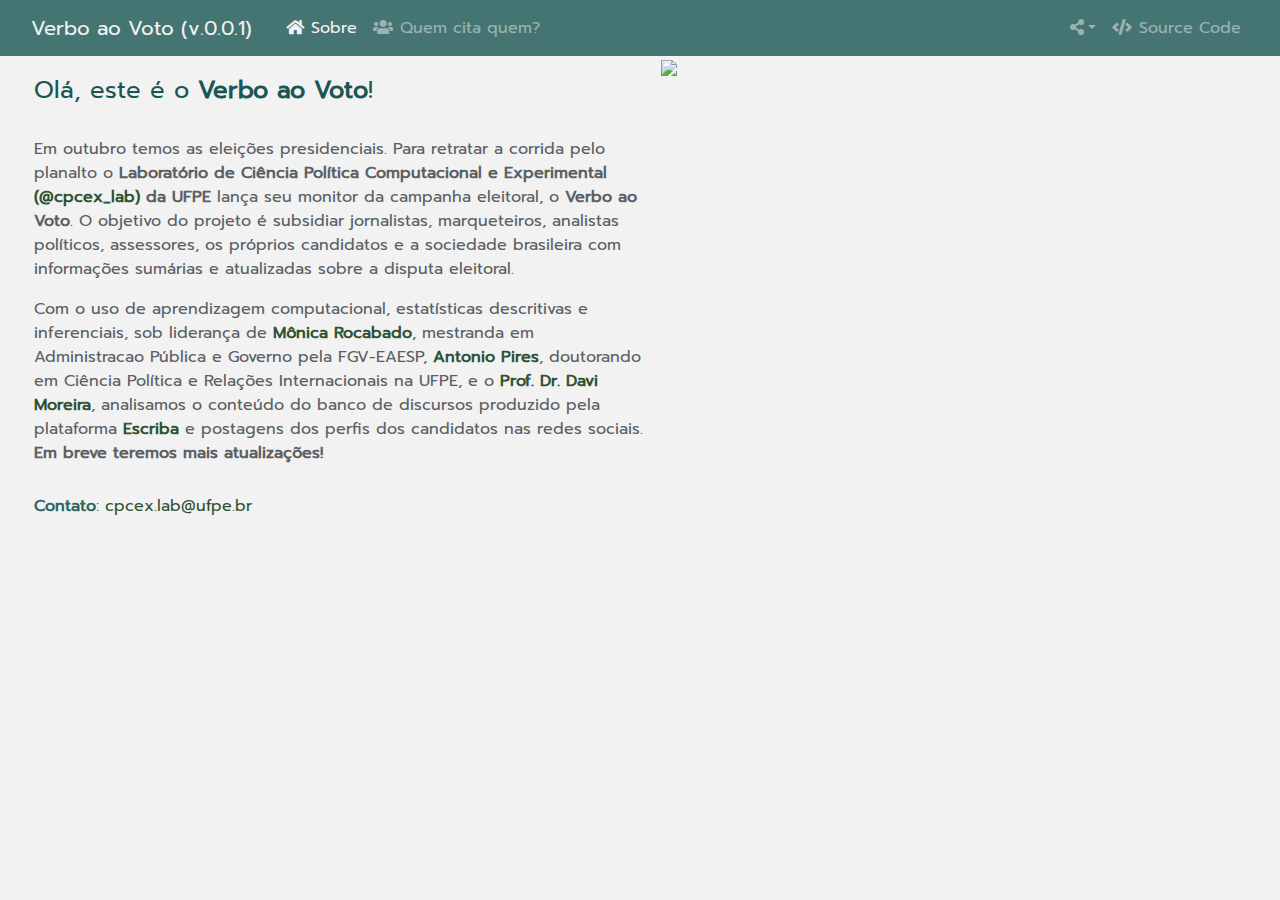
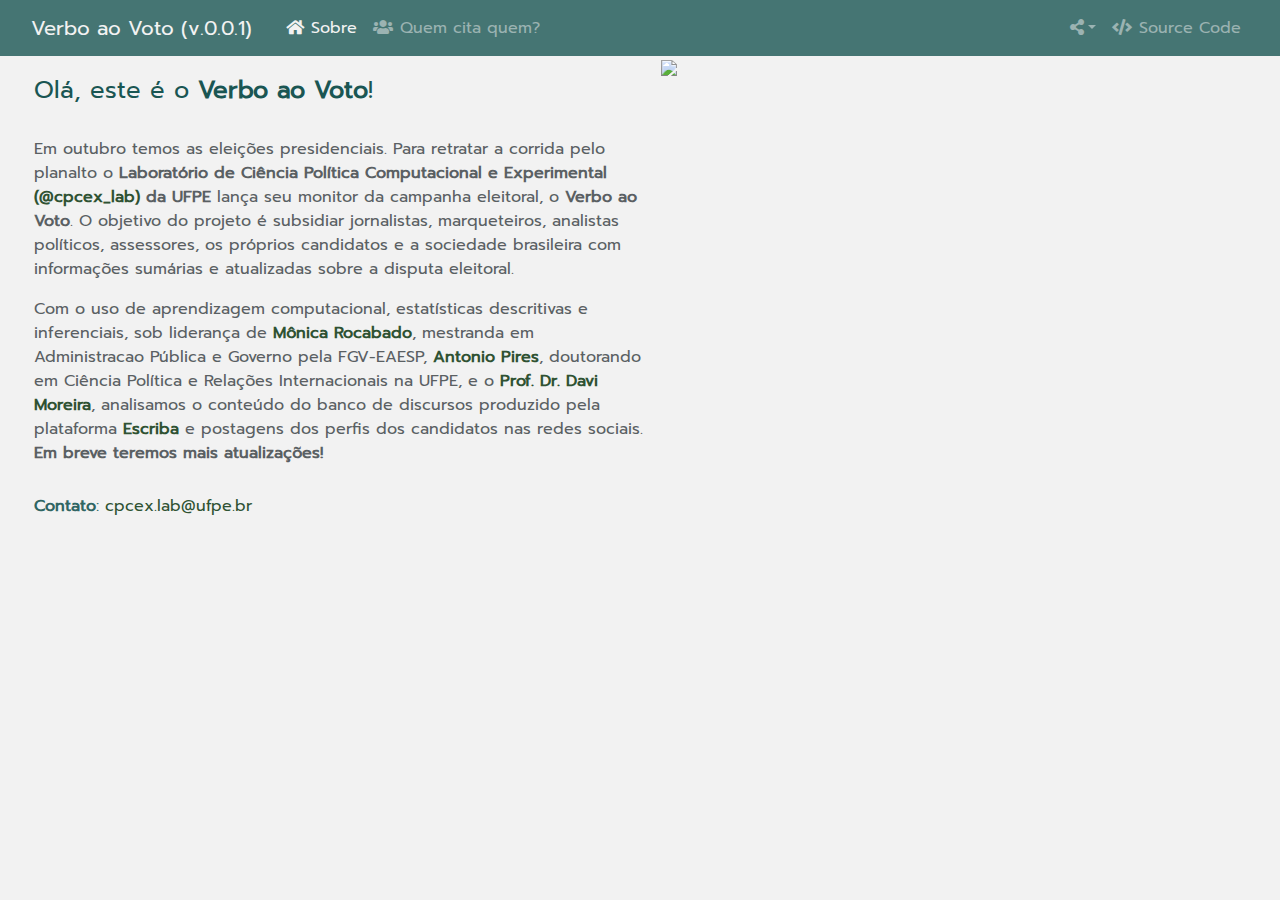
